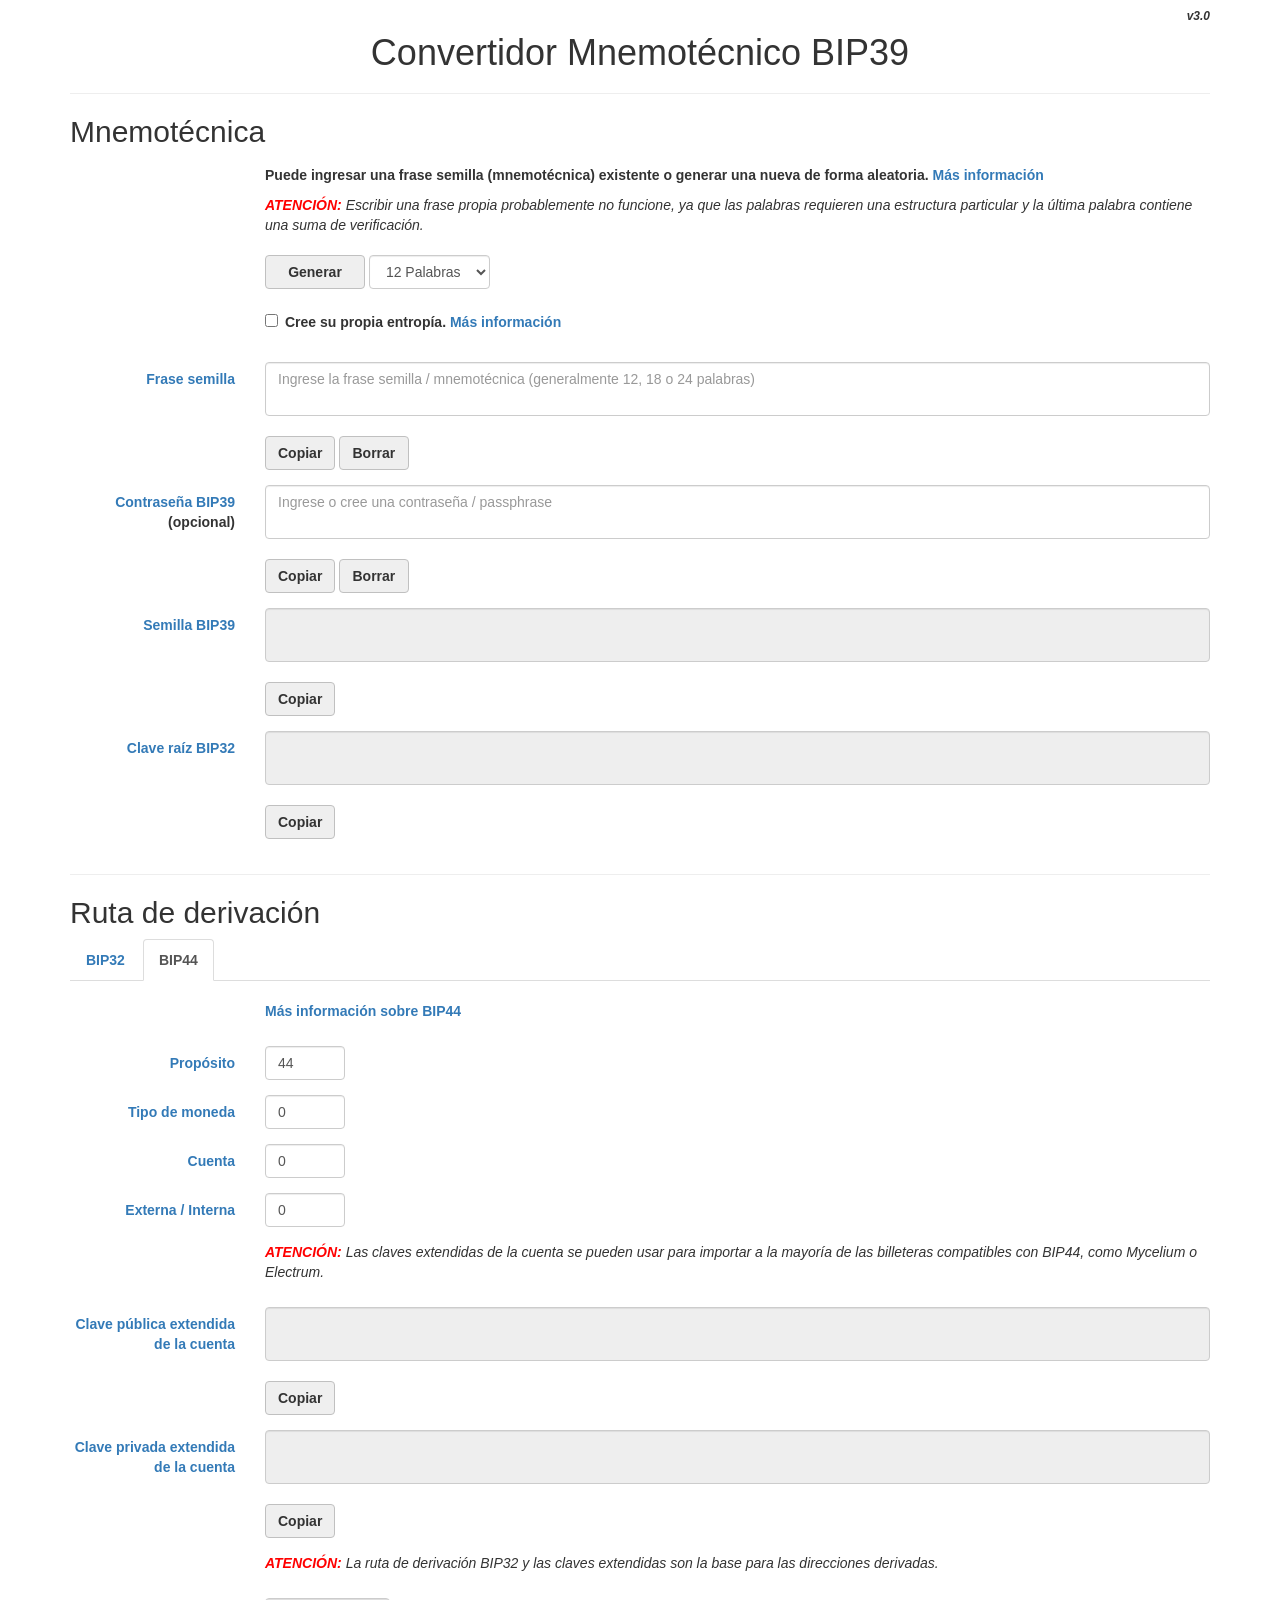
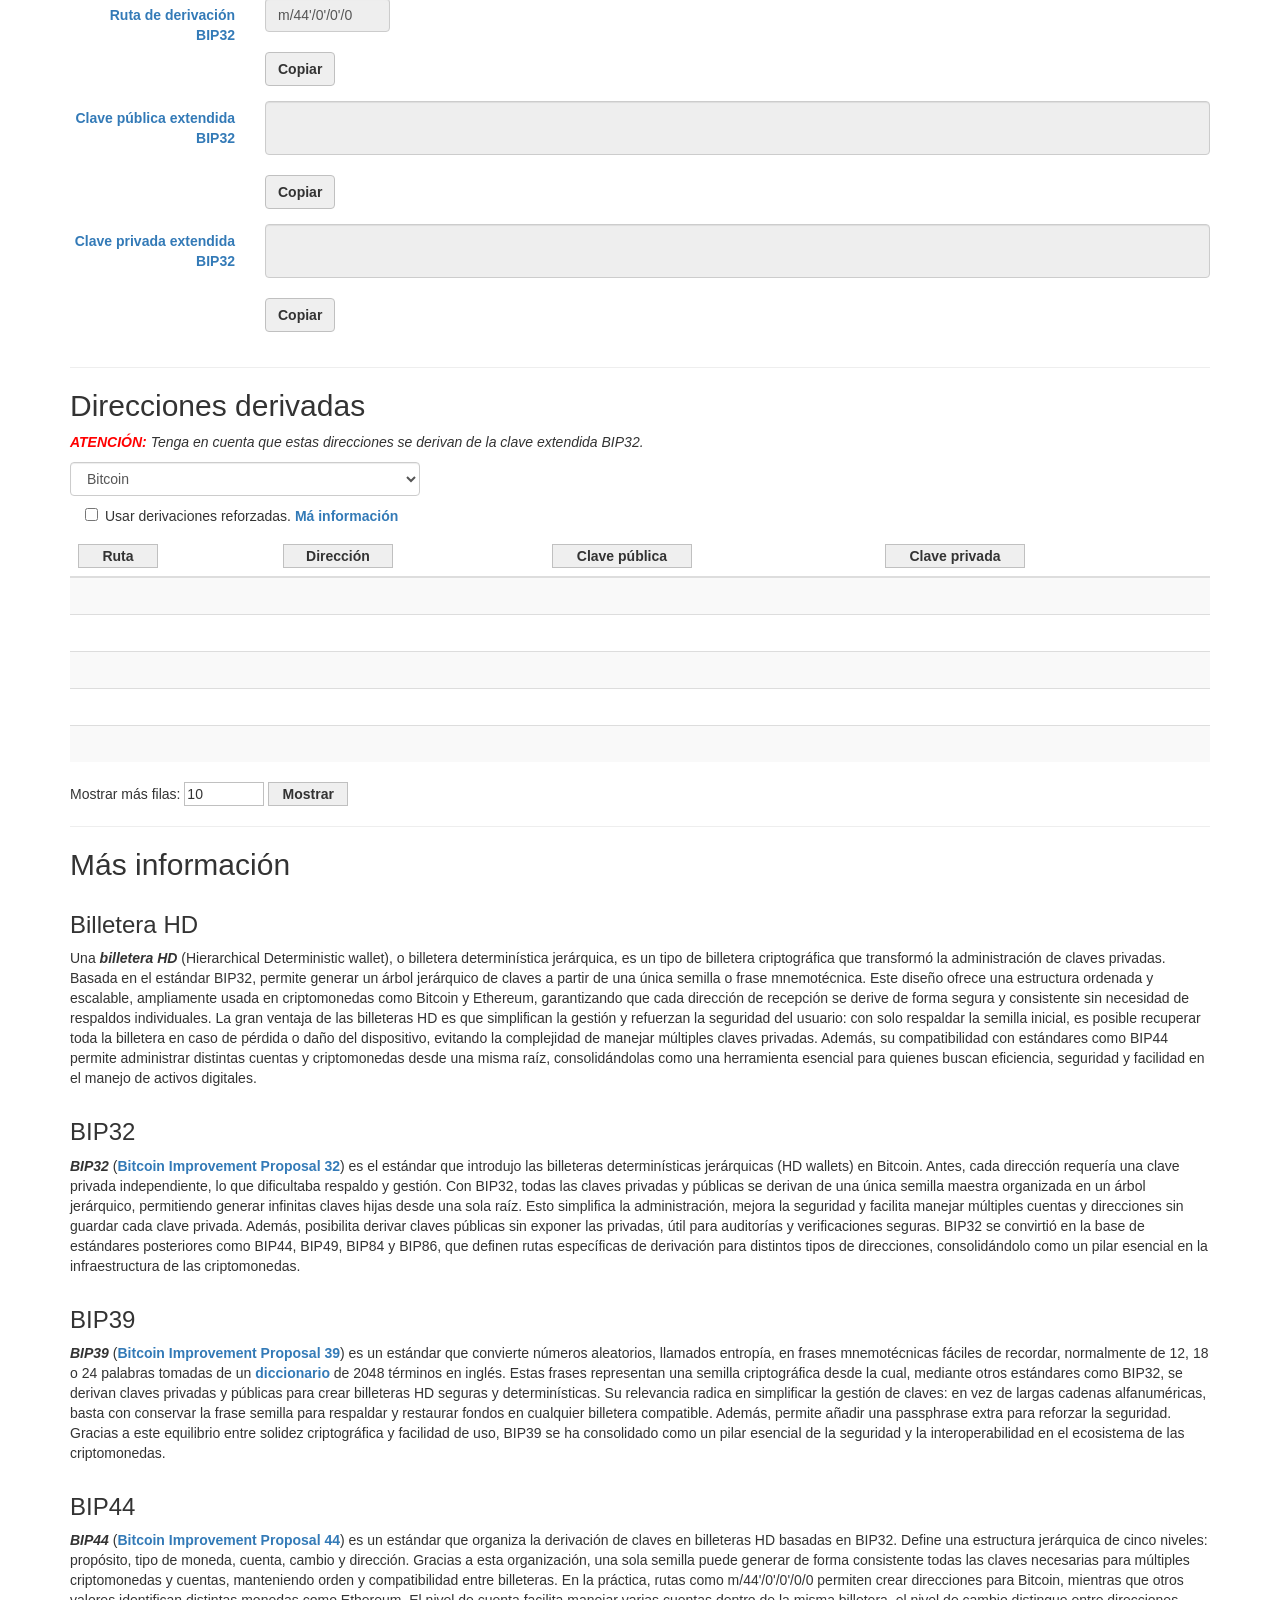
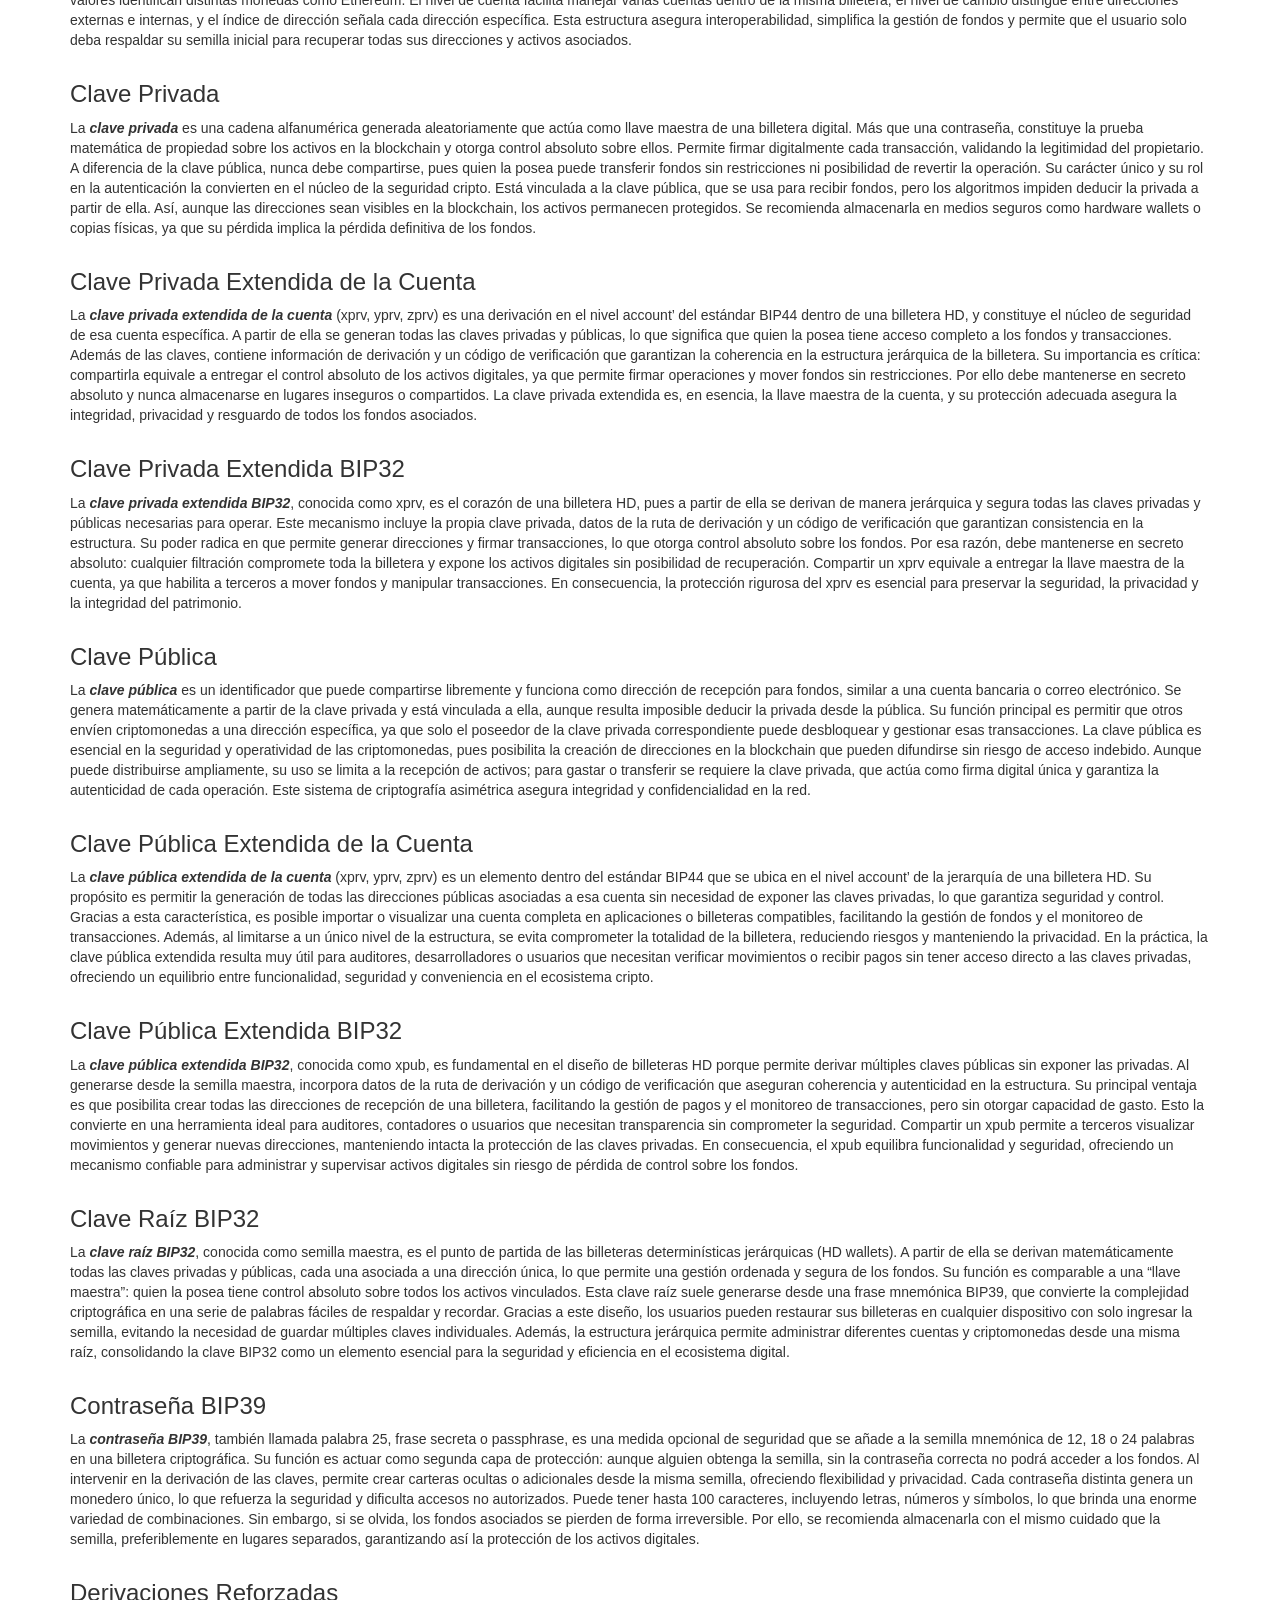
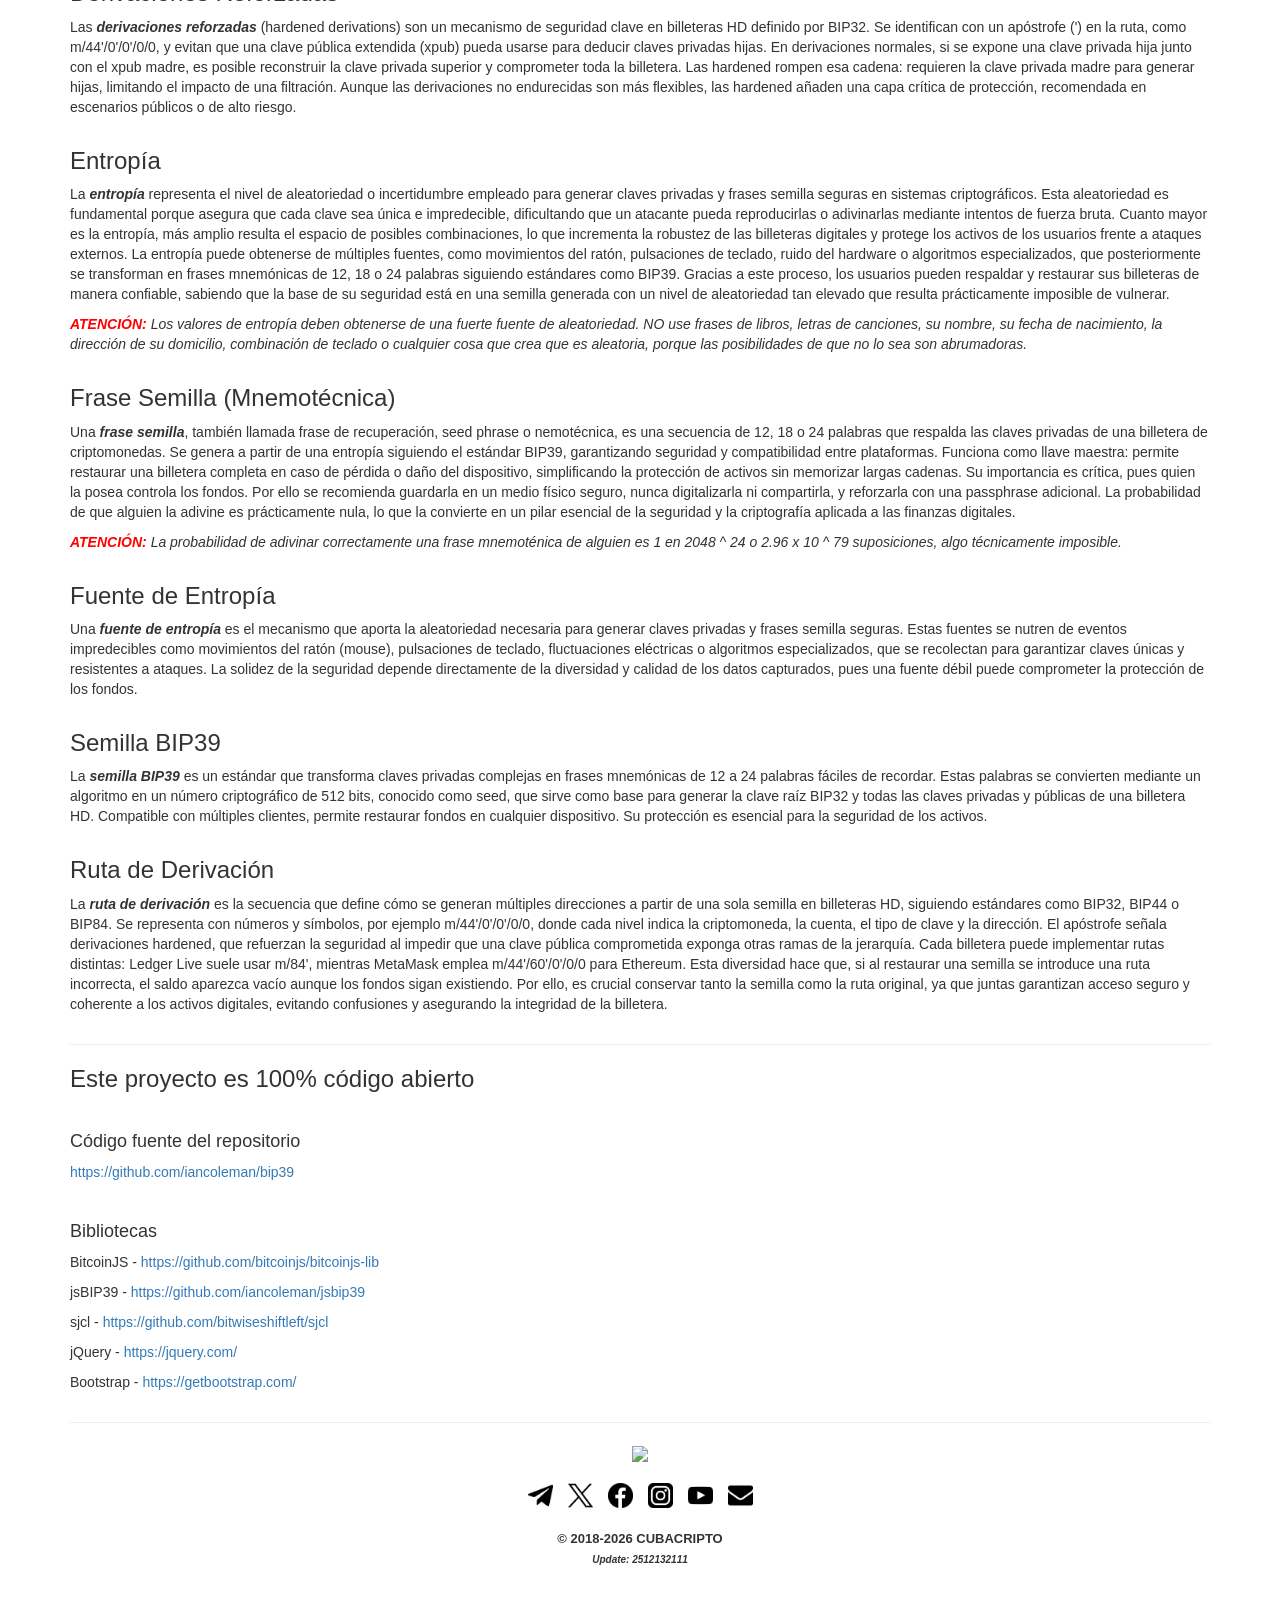
==== bip39.html @ 255a72b2 "Add files via upload" ====
<!DOCTYPE html>
<html>
  <!-- head -->
  <head>
    <!-- Google Analytics -->
    <script
      async
      src="https://www.googletagmanager.com/gtag/js?id=G-R3KMMJG3C8"
    ></script>
    <script>
      window.dataLayer = window.dataLayer || [];
      function gtag(){dataLayer.push(arguments);}
      gtag('js', new Date());
      gtag('config', 'G-R3KMMJG3C8');
    </script>
    <!-- /Google Analytics -->

    <!-- metadata -->
    <meta lang="es" />
    <meta http-equiv="Content-Type" content="text/html; charset=UTF-8" />
    <meta http-equiv="X-UA-Compatible" content="IE=edge" />
    <meta name="viewport" content="width=device-width, initial-scale=1.0" />
    <!-- /metadata -->

    <!-- title bar -->
    <title>BIP39 - CUBACRIPTO</title>
    <link rel="icon" href="rs/cc11.png" type="image/png" />
    <!-- /tittle bar -->

    <!-- go to top when refresh -->
    <script>
      window.onbeforeunload = function () {
      window.scrollTo(0, 0);
      };
    </script>
    <!-- /go to top when refresh -->

    <!-- style -->
    <style>
      html {
      font-family: sans-serif;
      -ms-text-size-adjust: 100%;
      -webkit-text-size-adjust: 100%;
      }
      body {
      margin: 0;
      }
      article,
      aside,
      details,
      figcaption,
      figure,
      footer,
      header,
      hgroup,
      main,
      menu,
      nav,
      section,
      summary {
      display: block;
      }
      audio,
      canvas,
      progress,
      video {
      display: inline-block;
      vertical-align: baseline;
      }
      audio:not([controls]) {
      display: none;
      height: 0;
      }
      [hidden],
      template {
      display: none;
      }
      a {
      background-color: transparent;
      }
      a:active,
      a:hover {
      outline: 0;
      }
      abbr[title] {
      border-bottom: none;
      text-decoration: underline;
      -webkit-text-decoration: underline dotted;
      -moz-text-decoration: underline dotted;
      text-decoration: underline dotted;
      }
      b,
      strong {
      font-weight: bold;
      }
      dfn {
      font-style: italic;
      }
      h1 {
      font-size: 2em;
      margin: 0.67em 0;
      }
      mark {
      background: #ff0;
      color: #000;
      }
      small {
      font-size: 80%;
      }
      sub,
      sup {
      font-size: 75%;
      line-height: 0;
      position: relative;
      vertical-align: baseline;
      }
      sup {
      top: -0.5em;
      }
      sub {
      bottom: -0.25em;
      }
      img {
      border: 0;
      }
      svg:not(:root) {
      overflow: hidden;
      }
      figure {
      margin: 1em 40px;
      }
      hr {
      -webkit-box-sizing: content-box;
      -moz-box-sizing: content-box;
      box-sizing: content-box;
      height: 0;
      }
      pre {
      overflow: auto;
      }
      code,
      kbd,
      pre,
      samp {
      font-family: monospace, monospace;
      font-size: 1em;
      }
      button,
      input,
      optgroup,
      select,
      textarea {
      color: inherit;
      font: inherit;
      margin: 0;
      }
      button {
      overflow: visible;
      }
      button,
      select {
      text-transform: none;
      }
      button,
      html input[type="button"],
      input[type="reset"],
      input[type="submit"] {
      -webkit-appearance: button;
      cursor: pointer;
      }
      button[disabled],
      html input[disabled] {
      cursor: default;
      }
      button::-moz-focus-inner,
      input::-moz-focus-inner {
      border: 0;
      padding: 0;
      }
      input {
      line-height: normal;
      }
      input[type="checkbox"],
      input[type="radio"] {
      -webkit-box-sizing: border-box;
      -moz-box-sizing: border-box;
      box-sizing: border-box;
      padding: 0;
      }
      input[type="number"]::-webkit-inner-spin-button,
      input[type="number"]::-webkit-outer-spin-button {
      height: auto;
      }
      input[type="search"] {
      -webkit-appearance: textfield;
      -webkit-box-sizing: content-box;
      -moz-box-sizing: content-box;
      box-sizing: content-box;
      }
      input[type="search"]::-webkit-search-cancel-button,
      input[type="search"]::-webkit-search-decoration {
      -webkit-appearance: none;
      }
      fieldset {
      border: 1px solid #c0c0c0;
      margin: 0 2px;
      padding: 0.35em 0.625em 0.75em;
      }
      legend {
      border: 0;
      padding: 0;
      }
      textarea {
      overflow: auto;
      }
      optgroup {
      font-weight: bold;
      }
      table {
      border-collapse: collapse;
      border-spacing: 0;
      }
      td,
      th {
      padding: 0;
      }
      /*! Source: https://github.com/h5bp/html5-boilerplate/blob/master/src/css/main.css */
      @media print {
      *,
      *:before,
      *:after {
      color: #000 !important;
      text-shadow: none !important;
      background: transparent !important;
      -webkit-box-shadow: none !important;
      box-shadow: none !important;
      }
      a,
      a:visited {
      text-decoration: underline;
      }
      a[href]:after {
      content: " (" attr(href) ")";
      }
      abbr[title]:after {
      content: " (" attr(title) ")";
      }
      a[href^="#"]:after,
      a[href^="javascript:"]:after {
      content: "";
      }
      pre,
      blockquote {
      border: 1px solid #999;
      page-break-inside: avoid;
      }
      thead {
      display: table-header-group;
      }
      tr,
      img {
      page-break-inside: avoid;
      }
      img {
      max-width: 100% !important;
      }
      p,
      h2,
      h3 {
      orphans: 3;
      widows: 3;
      }
      h2,
      h3 {
      page-break-after: avoid;
      }
      .navbar {
      display: none;
      }
      .btn > .caret,
      .dropup > .btn > .caret {
      border-top-color: #000 !important;
      }
      .label {
      border: 1px solid #000;
      }
      .table {
      border-collapse: collapse !important;
      }
      .table td,
      .table th {
      background-color: #fff !important;
      }
      .table-bordered th,
      .table-bordered td {
      border: 1px solid #ddd !important;
      }
      }
      @font-face {
      font-family: "Glyphicons Halflings";
      src: url("../fonts/glyphicons-halflings-regular.eot");
      src: url("../fonts/glyphicons-halflings-regular.eot?#iefix") format("embedded-opentype"), url("../fonts/glyphicons-halflings-regular.woff2") format("woff2"), url("../fonts/glyphicons-halflings-regular.woff") format("woff"), url("../fonts/glyphicons-halflings-regular.ttf") format("truetype"), url("../fonts/glyphicons-halflings-regular.svg#glyphicons_halflingsregular") format("svg");
      }
      .glyphicon {
      position: relative;
      top: 1px;
      display: inline-block;
      font-family: "Glyphicons Halflings";
      font-style: normal;
      font-weight: 400;
      line-height: 1;
      -webkit-font-smoothing: antialiased;
      -moz-osx-font-smoothing: grayscale;
      }
      .glyphicon-asterisk:before {
      content: "\002a";
      }
      .glyphicon-plus:before {
      content: "\002b";
      }
      .glyphicon-euro:before,
      .glyphicon-eur:before {
      content: "\20ac";
      }
      .glyphicon-minus:before {
      content: "\2212";
      }
      .glyphicon-cloud:before {
      content: "\2601";
      }
      .glyphicon-envelope:before {
      content: "\2709";
      }
      .glyphicon-pencil:before {
      content: "\270f";
      }
      .glyphicon-glass:before {
      content: "\e001";
      }
      .glyphicon-music:before {
      content: "\e002";
      }
      .glyphicon-search:before {
      content: "\e003";
      }
      .glyphicon-heart:before {
      content: "\e005";
      }
      .glyphicon-star:before {
      content: "\e006";
      }
      .glyphicon-star-empty:before {
      content: "\e007";
      }
      .glyphicon-user:before {
      content: "\e008";
      }
      .glyphicon-film:before {
      content: "\e009";
      }
      .glyphicon-th-large:before {
      content: "\e010";
      }
      .glyphicon-th:before {
      content: "\e011";
      }
      .glyphicon-th-list:before {
      content: "\e012";
      }
      .glyphicon-ok:before {
      content: "\e013";
      }
      .glyphicon-remove:before {
      content: "\e014";
      }
      .glyphicon-zoom-in:before {
      content: "\e015";
      }
      .glyphicon-zoom-out:before {
      content: "\e016";
      }
      .glyphicon-off:before {
      content: "\e017";
      }
      .glyphicon-signal:before {
      content: "\e018";
      }
      .glyphicon-cog:before {
      content: "\e019";
      }
      .glyphicon-trash:before {
      content: "\e020";
      }
      .glyphicon-home:before {
      content: "\e021";
      }
      .glyphicon-file:before {
      content: "\e022";
      }
      .glyphicon-time:before {
      content: "\e023";
      }
      .glyphicon-road:before {
      content: "\e024";
      }
      .glyphicon-download-alt:before {
      content: "\e025";
      }
      .glyphicon-download:before {
      content: "\e026";
      }
      .glyphicon-upload:before {
      content: "\e027";
      }
      .glyphicon-inbox:before {
      content: "\e028";
      }
      .glyphicon-play-circle:before {
      content: "\e029";
      }
      .glyphicon-repeat:before {
      content: "\e030";
      }
      .glyphicon-refresh:before {
      content: "\e031";
      }
      .glyphicon-list-alt:before {
      content: "\e032";
      }
      .glyphicon-lock:before {
      content: "\e033";
      }
      .glyphicon-flag:before {
      content: "\e034";
      }
      .glyphicon-headphones:before {
      content: "\e035";
      }
      .glyphicon-volume-off:before {
      content: "\e036";
      }
      .glyphicon-volume-down:before {
      content: "\e037";
      }
      .glyphicon-volume-up:before {
      content: "\e038";
      }
      .glyphicon-qrcode:before {
      content: "\e039";
      }
      .glyphicon-barcode:before {
      content: "\e040";
      }
      .glyphicon-tag:before {
      content: "\e041";
      }
      .glyphicon-tags:before {
      content: "\e042";
      }
      .glyphicon-book:before {
      content: "\e043";
      }
      .glyphicon-bookmark:before {
      content: "\e044";
      }
      .glyphicon-print:before {
      content: "\e045";
      }
      .glyphicon-camera:before {
      content: "\e046";
      }
      .glyphicon-font:before {
      content: "\e047";
      }
      .glyphicon-bold:before {
      content: "\e048";
      }
      .glyphicon-italic:before {
      content: "\e049";
      }
      .glyphicon-text-height:before {
      content: "\e050";
      }
      .glyphicon-text-width:before {
      content: "\e051";
      }
      .glyphicon-align-left:before {
      content: "\e052";
      }
      .glyphicon-align-center:before {
      content: "\e053";
      }
      .glyphicon-align-right:before {
      content: "\e054";
      }
      .glyphicon-align-justify:before {
      content: "\e055";
      }
      .glyphicon-list:before {
      content: "\e056";
      }
      .glyphicon-indent-left:before {
      content: "\e057";
      }
      .glyphicon-indent-right:before {
      content: "\e058";
      }
      .glyphicon-facetime-video:before {
      content: "\e059";
      }
      .glyphicon-picture:before {
      content: "\e060";
      }
      .glyphicon-map-marker:before {
      content: "\e062";
      }
      .glyphicon-adjust:before {
      content: "\e063";
      }
      .glyphicon-tint:before {
      content: "\e064";
      }
      .glyphicon-edit:before {
      content: "\e065";
      }
      .glyphicon-share:before {
      content: "\e066";
      }
      .glyphicon-check:before {
      content: "\e067";
      }
      .glyphicon-move:before {
      content: "\e068";
      }
      .glyphicon-step-backward:before {
      content: "\e069";
      }
      .glyphicon-fast-backward:before {
      content: "\e070";
      }
      .glyphicon-backward:before {
      content: "\e071";
      }
      .glyphicon-play:before {
      content: "\e072";
      }
      .glyphicon-pause:before {
      content: "\e073";
      }
      .glyphicon-stop:before {
      content: "\e074";
      }
      .glyphicon-forward:before {
      content: "\e075";
      }
      .glyphicon-fast-forward:before {
      content: "\e076";
      }
      .glyphicon-step-forward:before {
      content: "\e077";
      }
      .glyphicon-eject:before {
      content: "\e078";
      }
      .glyphicon-chevron-left:before {
      content: "\e079";
      }
      .glyphicon-chevron-right:before {
      content: "\e080";
      }
      .glyphicon-plus-sign:before {
      content: "\e081";
      }
      .glyphicon-minus-sign:before {
      content: "\e082";
      }
      .glyphicon-remove-sign:before {
      content: "\e083";
      }
      .glyphicon-ok-sign:before {
      content: "\e084";
      }
      .glyphicon-question-sign:before {
      content: "\e085";
      }
      .glyphicon-info-sign:before {
      content: "\e086";
      }
      .glyphicon-screenshot:before {
      content: "\e087";
      }
      .glyphicon-remove-circle:before {
      content: "\e088";
      }
      .glyphicon-ok-circle:before {
      content: "\e089";
      }
      .glyphicon-ban-circle:before {
      content: "\e090";
      }
      .glyphicon-arrow-left:before {
      content: "\e091";
      }
      .glyphicon-arrow-right:before {
      content: "\e092";
      }
      .glyphicon-arrow-up:before {
      content: "\e093";
      }
      .glyphicon-arrow-down:before {
      content: "\e094";
      }
      .glyphicon-share-alt:before {
      content: "\e095";
      }
      .glyphicon-resize-full:before {
      content: "\e096";
      }
      .glyphicon-resize-small:before {
      content: "\e097";
      }
      .glyphicon-exclamation-sign:before {
      content: "\e101";
      }
      .glyphicon-gift:before {
      content: "\e102";
      }
      .glyphicon-leaf:before {
      content: "\e103";
      }
      .glyphicon-fire:before {
      content: "\e104";
      }
      .glyphicon-eye-open:before {
      content: "\e105";
      }
      .glyphicon-eye-close:before {
      content: "\e106";
      }
      .glyphicon-warning-sign:before {
      content: "\e107";
      }
      .glyphicon-plane:before {
      content: "\e108";
      }
      .glyphicon-calendar:before {
      content: "\e109";
      }
      .glyphicon-random:before {
      content: "\e110";
      }
      .glyphicon-comment:before {
      content: "\e111";
      }
      .glyphicon-magnet:before {
      content: "\e112";
      }
      .glyphicon-chevron-up:before {
      content: "\e113";
      }
      .glyphicon-chevron-down:before {
      content: "\e114";
      }
      .glyphicon-retweet:before {
      content: "\e115";
      }
      .glyphicon-shopping-cart:before {
      content: "\e116";
      }
      .glyphicon-folder-close:before {
      content: "\e117";
      }
      .glyphicon-folder-open:before {
      content: "\e118";
      }
      .glyphicon-resize-vertical:before {
      content: "\e119";
      }
      .glyphicon-resize-horizontal:before {
      content: "\e120";
      }
      .glyphicon-hdd:before {
      content: "\e121";
      }
      .glyphicon-bullhorn:before {
      content: "\e122";
      }
      .glyphicon-bell:before {
      content: "\e123";
      }
      .glyphicon-certificate:before {
      content: "\e124";
      }
      .glyphicon-thumbs-up:before {
      content: "\e125";
      }
      .glyphicon-thumbs-down:before {
      content: "\e126";
      }
      .glyphicon-hand-right:before {
      content: "\e127";
      }
      .glyphicon-hand-left:before {
      content: "\e128";
      }
      .glyphicon-hand-up:before {
      content: "\e129";
      }
      .glyphicon-hand-down:before {
      content: "\e130";
      }
      .glyphicon-circle-arrow-right:before {
      content: "\e131";
      }
      .glyphicon-circle-arrow-left:before {
      content: "\e132";
      }
      .glyphicon-circle-arrow-up:before {
      content: "\e133";
      }
      .glyphicon-circle-arrow-down:before {
      content: "\e134";
      }
      .glyphicon-globe:before {
      content: "\e135";
      }
      .glyphicon-wrench:before {
      content: "\e136";
      }
      .glyphicon-tasks:before {
      content: "\e137";
      }
      .glyphicon-filter:before {
      content: "\e138";
      }
      .glyphicon-briefcase:before {
      content: "\e139";
      }
      .glyphicon-fullscreen:before {
      content: "\e140";
      }
      .glyphicon-dashboard:before {
      content: "\e141";
      }
      .glyphicon-paperclip:before {
      content: "\e142";
      }
      .glyphicon-heart-empty:before {
      content: "\e143";
      }
      .glyphicon-link:before {
      content: "\e144";
      }
      .glyphicon-phone:before {
      content: "\e145";
      }
      .glyphicon-pushpin:before {
      content: "\e146";
      }
      .glyphicon-usd:before {
      content: "\e148";
      }
      .glyphicon-gbp:before {
      content: "\e149";
      }
      .glyphicon-sort:before {
      content: "\e150";
      }
      .glyphicon-sort-by-alphabet:before {
      content: "\e151";
      }
      .glyphicon-sort-by-alphabet-alt:before {
      content: "\e152";
      }
      .glyphicon-sort-by-order:before {
      content: "\e153";
      }
      .glyphicon-sort-by-order-alt:before {
      content: "\e154";
      }
      .glyphicon-sort-by-attributes:before {
      content: "\e155";
      }
      .glyphicon-sort-by-attributes-alt:before {
      content: "\e156";
      }
      .glyphicon-unchecked:before {
      content: "\e157";
      }
      .glyphicon-expand:before {
      content: "\e158";
      }
      .glyphicon-collapse-down:before {
      content: "\e159";
      }
      .glyphicon-collapse-up:before {
      content: "\e160";
      }
      .glyphicon-log-in:before {
      content: "\e161";
      }
      .glyphicon-flash:before {
      content: "\e162";
      }
      .glyphicon-log-out:before {
      content: "\e163";
      }
      .glyphicon-new-window:before {
      content: "\e164";
      }
      .glyphicon-record:before {
      content: "\e165";
      }
      .glyphicon-save:before {
      content: "\e166";
      }
      .glyphicon-open:before {
      content: "\e167";
      }
      .glyphicon-saved:before {
      content: "\e168";
      }
      .glyphicon-import:before {
      content: "\e169";
      }
      .glyphicon-export:before {
      content: "\e170";
      }
      .glyphicon-send:before {
      content: "\e171";
      }
      .glyphicon-floppy-disk:before {
      content: "\e172";
      }
      .glyphicon-floppy-saved:before {
      content: "\e173";
      }
      .glyphicon-floppy-remove:before {
      content: "\e174";
      }
      .glyphicon-floppy-save:before {
      content: "\e175";
      }
      .glyphicon-floppy-open:before {
      content: "\e176";
      }
      .glyphicon-credit-card:before {
      content: "\e177";
      }
      .glyphicon-transfer:before {
      content: "\e178";
      }
      .glyphicon-cutlery:before {
      content: "\e179";
      }
      .glyphicon-header:before {
      content: "\e180";
      }
      .glyphicon-compressed:before {
      content: "\e181";
      }
      .glyphicon-earphone:before {
      content: "\e182";
      }
      .glyphicon-phone-alt:before {
      content: "\e183";
      }
      .glyphicon-tower:before {
      content: "\e184";
      }
      .glyphicon-stats:before {
      content: "\e185";
      }
      .glyphicon-sd-video:before {
      content: "\e186";
      }
      .glyphicon-hd-video:before {
      content: "\e187";
      }
      .glyphicon-subtitles:before {
      content: "\e188";
      }
      .glyphicon-sound-stereo:before {
      content: "\e189";
      }
      .glyphicon-sound-dolby:before {
      content: "\e190";
      }
      .glyphicon-sound-5-1:before {
      content: "\e191";
      }
      .glyphicon-sound-6-1:before {
      content: "\e192";
      }
      .glyphicon-sound-7-1:before {
      content: "\e193";
      }
      .glyphicon-copyright-mark:before {
      content: "\e194";
      }
      .glyphicon-registration-mark:before {
      content: "\e195";
      }
      .glyphicon-cloud-download:before {
      content: "\e197";
      }
      .glyphicon-cloud-upload:before {
      content: "\e198";
      }
      .glyphicon-tree-conifer:before {
      content: "\e199";
      }
      .glyphicon-tree-deciduous:before {
      content: "\e200";
      }
      .glyphicon-cd:before {
      content: "\e201";
      }
      .glyphicon-save-file:before {
      content: "\e202";
      }
      .glyphicon-open-file:before {
      content: "\e203";
      }
      .glyphicon-level-up:before {
      content: "\e204";
      }
      .glyphicon-copy:before {
      content: "\e205";
      }
      .glyphicon-paste:before {
      content: "\e206";
      }
      .glyphicon-alert:before {
      content: "\e209";
      }
      .glyphicon-equalizer:before {
      content: "\e210";
      }
      .glyphicon-king:before {
      content: "\e211";
      }
      .glyphicon-queen:before {
      content: "\e212";
      }
      .glyphicon-pawn:before {
      content: "\e213";
      }
      .glyphicon-bishop:before {
      content: "\e214";
      }
      .glyphicon-knight:before {
      content: "\e215";
      }
      .glyphicon-baby-formula:before {
      content: "\e216";
      }
      .glyphicon-tent:before {
      content: "\26fa";
      }
      .glyphicon-blackboard:before {
      content: "\e218";
      }
      .glyphicon-bed:before {
      content: "\e219";
      }
      .glyphicon-apple:before {
      content: "\f8ff";
      }
      .glyphicon-erase:before {
      content: "\e221";
      }
      .glyphicon-hourglass:before {
      content: "\231b";
      }
      .glyphicon-lamp:before {
      content: "\e223";
      }
      .glyphicon-duplicate:before {
      content: "\e224";
      }
      .glyphicon-piggy-bank:before {
      content: "\e225";
      }
      .glyphicon-scissors:before {
      content: "\e226";
      }
      .glyphicon-bitcoin:before {
      content: "\e227";
      }
      .glyphicon-btc:before {
      content: "\e227";
      }
      .glyphicon-xbt:before {
      content: "\e227";
      }
      .glyphicon-yen:before {
      content: "\00a5";
      }
      .glyphicon-jpy:before {
      content: "\00a5";
      }
      .glyphicon-ruble:before {
      content: "\20bd";
      }
      .glyphicon-rub:before {
      content: "\20bd";
      }
      .glyphicon-scale:before {
      content: "\e230";
      }
      .glyphicon-ice-lolly:before {
      content: "\e231";
      }
      .glyphicon-ice-lolly-tasted:before {
      content: "\e232";
      }
      .glyphicon-education:before {
      content: "\e233";
      }
      .glyphicon-option-horizontal:before {
      content: "\e234";
      }
      .glyphicon-option-vertical:before {
      content: "\e235";
      }
      .glyphicon-menu-hamburger:before {
      content: "\e236";
      }
      .glyphicon-modal-window:before {
      content: "\e237";
      }
      .glyphicon-oil:before {
      content: "\e238";
      }
      .glyphicon-grain:before {
      content: "\e239";
      }
      .glyphicon-sunglasses:before {
      content: "\e240";
      }
      .glyphicon-text-size:before {
      content: "\e241";
      }
      .glyphicon-text-color:before {
      content: "\e242";
      }
      .glyphicon-text-background:before {
      content: "\e243";
      }
      .glyphicon-object-align-top:before {
      content: "\e244";
      }
      .glyphicon-object-align-bottom:before {
      content: "\e245";
      }
      .glyphicon-object-align-horizontal:before {
      content: "\e246";
      }
      .glyphicon-object-align-left:before {
      content: "\e247";
      }
      .glyphicon-object-align-vertical:before {
      content: "\e248";
      }
      .glyphicon-object-align-right:before {
      content: "\e249";
      }
      .glyphicon-triangle-right:before {
      content: "\e250";
      }
      .glyphicon-triangle-left:before {
      content: "\e251";
      }
      .glyphicon-triangle-bottom:before {
      content: "\e252";
      }
      .glyphicon-triangle-top:before {
      content: "\e253";
      }
      .glyphicon-console:before {
      content: "\e254";
      }
      .glyphicon-superscript:before {
      content: "\e255";
      }
      .glyphicon-subscript:before {
      content: "\e256";
      }
      .glyphicon-menu-left:before {
      content: "\e257";
      }
      .glyphicon-menu-right:before {
      content: "\e258";
      }
      .glyphicon-menu-down:before {
      content: "\e259";
      }
      .glyphicon-menu-up:before {
      content: "\e260";
      }
      * {
      -webkit-box-sizing: border-box;
      -moz-box-sizing: border-box;
      box-sizing: border-box;
      }
      *:before,
      *:after {
      -webkit-box-sizing: border-box;
      -moz-box-sizing: border-box;
      box-sizing: border-box;
      }
      html {
      font-size: 10px;
      -webkit-tap-highlight-color: rgba(0, 0, 0, 0);
      }
      body {
      font-family: "Helvetica Neue", Helvetica, Arial, sans-serif;
      font-size: 14px;
      line-height: 1.42857143;
      color: #333333;
      background-color: #fff;
      }
      input,
      button,
      select,
      textarea {
      font-family: inherit;
      font-size: inherit;
      line-height: inherit;
      }
      a {
      color: #337ab7;
      text-decoration: none;
      }
      a:hover,
      a:focus {
      color: #23527c;
      text-decoration: underline;
      }
      a:focus {
      outline: 5px auto -webkit-focus-ring-color;
      outline-offset: -2px;
      }
      figure {
      margin: 0;
      }
      img {
      vertical-align: middle;
      }
      .img-responsive,
      .thumbnail > img,
      .thumbnail a > img,
      .carousel-inner > .item > img,
      .carousel-inner > .item > a > img {
      display: block;
      max-width: 100%;
      height: auto;
      }
      .img-rounded {
      border-radius: 6px;
      }
      .img-thumbnail {
      padding: 4px;
      line-height: 1.42857143;
      background-color: #fff;
      border: 1px solid #ddd;
      border-radius: 4px;
      -webkit-transition: all 0.2s ease-in-out;
      -o-transition: all 0.2s ease-in-out;
      transition: all 0.2s ease-in-out;
      display: inline-block;
      max-width: 100%;
      height: auto;
      }
      .img-circle {
      border-radius: 50%;
      }
      hr {
      margin-top: 20px;
      margin-bottom: 20px;
      border: 0;
      border-top: 1px solid #eeeeee;
      }
      .sr-only {
      position: absolute;
      width: 1px;
      height: 1px;
      padding: 0;
      margin: -1px;
      overflow: hidden;
      clip: rect(0, 0, 0, 0);
      border: 0;
      }
      .sr-only-focusable:active,
      .sr-only-focusable:focus {
      position: static;
      width: auto;
      height: auto;
      margin: 0;
      overflow: visible;
      clip: auto;
      }
      [role="button"] {
      cursor: pointer;
      }
      h1,
      h2,
      h3,
      h4,
      h5,
      h6,
      .h1,
      .h2,
      .h3,
      .h4,
      .h5,
      .h6 {
      font-family: inherit;
      font-weight: 500;
      line-height: 1.1;
      color: inherit;
      }
      h1 small,
      h2 small,
      h3 small,
      h4 small,
      h5 small,
      h6 small,
      .h1 small,
      .h2 small,
      .h3 small,
      .h4 small,
      .h5 small,
      .h6 small,
      h1 .small,
      h2 .small,
      h3 .small,
      h4 .small,
      h5 .small,
      h6 .small,
      .h1 .small,
      .h2 .small,
      .h3 .small,
      .h4 .small,
      .h5 .small,
      .h6 .small {
      font-weight: 400;
      line-height: 1;
      color: #777777;
      }
      h1,
      .h1,
      h2,
      .h2,
      h3,
      .h3 {
      margin-top: 1px;
      margin-bottom: 10px;
      }
      h1 small,
      .h1 small,
      h2 small,
      .h2 small,
      h3 small,
      .h3 small,
      h1 .small,
      .h1 .small,
      h2 .small,
      .h2 .small,
      h3 .small,
      .h3 .small {
      font-size: 65%;
      }
      h4,
      .h4,
      h5,
      .h5,
      h6,
      .h6 {
      margin-top: 10px;
      margin-bottom: 10px;
      }
      h4 small,
      .h4 small,
      h5 small,
      .h5 small,
      h6 small,
      .h6 small,
      h4 .small,
      .h4 .small,
      h5 .small,
      .h5 .small,
      h6 .small,
      .h6 .small {
      font-size: 75%;
      }
      h1,
      .h1 {
      font-size: 36px;
      }
      h2,
      .h2 {
      font-size: 30px;
      }
      h3,
      .h3 {
      font-size: 24px;
      }
      h4,
      .h4 {
      font-size: 18px;
      }
      h5,
      .h5 {
      font-size: 14px;
      }
      h6,
      .h6 {
      font-size: 12px;
      }
      p {
      margin: 0 0 10px;
      }
      .lead {
      margin-bottom: 20px;
      font-size: 16px;
      font-weight: 300;
      line-height: 1.4;
      }
      @media (min-width: 768px) {
      .lead {
      font-size: 21px;
      }
      }
      small,
      .small {
      font-size: 85%;
      }
      mark,
      .mark {
      padding: 0.2em;
      background-color: #fcf8e3;
      }
      .text-left {
      text-align: left;
      }
      .text-right {
      text-align: right;
      }
      .text-center {
      text-align: center;
      }
      .text-justify {
      text-align: justify;
      }
      .text-nowrap {
      white-space: nowrap;
      }
      .text-lowercase {
      text-transform: lowercase;
      }
      .text-uppercase {
      text-transform: uppercase;
      }
      .text-capitalize {
      text-transform: capitalize;
      }
      .text-muted {
      color: #777777;
      }
      .text-primary {
      color: #337ab7;
      }
      a.text-primary:hover,
      a.text-primary:focus {
      color: #286090;
      }
      .text-success {
      color: #3c763d;
      }
      a.text-success:hover,
      a.text-success:focus {
      color: #2b542c;
      }
      .text-info {
      color: #31708f;
      }
      a.text-info:hover,
      a.text-info:focus {
      color: #245269;
      }
      .text-warning {
      color: #8a6d3b;
      }
      a.text-warning:hover,
      a.text-warning:focus {
      color: #66512c;
      }
      .text-danger {
      color: #a94442;
      }
      a.text-danger:hover,
      a.text-danger:focus {
      color: #843534;
      }
      .bg-primary {
      color: #fff;
      background-color: #337ab7;
      }
      a.bg-primary:hover,
      a.bg-primary:focus {
      background-color: #286090;
      }
      .bg-success {
      background-color: #dff0d8;
      }
      a.bg-success:hover,
      a.bg-success:focus {
      background-color: #c1e2b3;
      }
      .bg-info {
      background-color: #d9edf7;
      }
      a.bg-info:hover,
      a.bg-info:focus {
      background-color: #afd9ee;
      }
      .bg-warning {
      background-color: #fcf8e3;
      }
      a.bg-warning:hover,
      a.bg-warning:focus {
      background-color: #f7ecb5;
      }
      .bg-danger {
      background-color: #f2dede;
      }
      a.bg-danger:hover,
      a.bg-danger:focus {
      background-color: #e4b9b9;
      }
      .page-header {
      padding-bottom: 9px;
      margin: 40px 0 20px;
      border-bottom: 1px solid #eeeeee;
      }
      ul,
      ol {
      margin-top: 0;
      margin-bottom: 10px;
      }
      ul ul,
      ol ul,
      ul ol,
      ol ol {
      margin-bottom: 0;
      }
      .list-unstyled {
      padding-left: 0;
      list-style: none;
      }
      .list-inline {
      padding-left: 0;
      list-style: none;
      margin-left: -5px;
      }
      .list-inline > li {
      display: inline-block;
      padding-right: 5px;
      padding-left: 5px;
      }
      dl {
      margin-top: 0;
      margin-bottom: 20px;
      }
      dt,
      dd {
      line-height: 1.42857143;
      }
      dt {
      font-weight: 700;
      }
      dd {
      margin-left: 0;
      }
      @media (min-width: 768px) {
      .dl-horizontal dt {
      float: left;
      width: 160px;
      clear: left;
      text-align: right;
      overflow: hidden;
      text-overflow: ellipsis;
      white-space: nowrap;
      }
      .dl-horizontal dd {
      margin-left: 180px;
      }
      }
      abbr[title],
      abbr[data-original-title] {
      cursor: help;
      }
      .initialism {
      font-size: 90%;
      text-transform: uppercase;
      }
      blockquote {
      padding: 10px 20px;
      margin: 0 0 20px;
      font-size: 17.5px;
      border-left: 5px solid #eeeeee;
      }
      blockquote p:last-child,
      blockquote ul:last-child,
      blockquote ol:last-child {
      margin-bottom: 0;
      }
      blockquote footer,
      blockquote small,
      blockquote .small {
      display: block;
      font-size: 80%;
      line-height: 1.42857143;
      color: #777777;
      }
      blockquote footer:before,
      blockquote small:before,
      blockquote .small:before {
      content: "\2014 \00A0";
      }
      .blockquote-reverse,
      blockquote.pull-right {
      padding-right: 15px;
      padding-left: 0;
      text-align: right;
      border-right: 5px solid #eeeeee;
      border-left: 0;
      }
      .blockquote-reverse footer:before,
      blockquote.pull-right footer:before,
      .blockquote-reverse small:before,
      blockquote.pull-right small:before,
      .blockquote-reverse .small:before,
      blockquote.pull-right .small:before {
      content: "";
      }
      .blockquote-reverse footer:after,
      blockquote.pull-right footer:after,
      .blockquote-reverse small:after,
      blockquote.pull-right small:after,
      .blockquote-reverse .small:after,
      blockquote.pull-right .small:after {
      content: "\00A0 \2014";
      }
      address {
      margin-bottom: 20px;
      font-style: normal;
      line-height: 1.42857143;
      }
      code,
      kbd,
      pre,
      samp {
      font-family: Menlo, Monaco, Consolas, "Courier New", monospace;
      }
      code {
      padding: 2px 4px;
      font-size: 90%;
      color: #c7254e;
      background-color: #f9f2f4;
      border-radius: 4px;
      }
      kbd {
      padding: 2px 4px;
      font-size: 90%;
      color: #fff;
      background-color: #333;
      border-radius: 3px;
      -webkit-box-shadow: inset 0 -1px 0 rgba(0, 0, 0, 0.25);
      box-shadow: inset 0 -1px 0 rgba(0, 0, 0, 0.25);
      }
      kbd kbd {
      padding: 0;
      font-size: 100%;
      font-weight: 700;
      -webkit-box-shadow: none;
      box-shadow: none;
      }
      pre {
      display: block;
      padding: 9.5px;
      margin: 0 0 10px;
      font-size: 13px;
      line-height: 1.42857143;
      color: #333333;
      word-break: break-all;
      word-wrap: break-word;
      background-color: #f5f5f5;
      border: 1px solid #ccc;
      border-radius: 4px;
      }
      pre code {
      padding: 0;
      font-size: inherit;
      color: inherit;
      white-space: pre-wrap;
      background-color: transparent;
      border-radius: 0;
      }
      .pre-scrollable {
      max-height: 340px;
      overflow-y: scroll;
      }
      .container {
      padding-right: 15px;
      padding-left: 15px;
      margin-right: auto;
      margin-left: auto;
      }
      @media (min-width: 768px) {
      .container {
      width: 750px;
      }
      }
      @media (min-width: 992px) {
      .container {
      width: 970px;
      }
      }
      @media (min-width: 1200px) {
      .container {
      width: 1170px;
      }
      }
      .container-fluid {
      padding-right: 15px;
      padding-left: 15px;
      margin-right: auto;
      margin-left: auto;
      }
      .row {
      margin-right: -15px;
      margin-left: -15px;
      }
      .row-no-gutters {
      margin-right: 0;
      margin-left: 0;
      }
      .row-no-gutters [class*="col-"] {
      padding-right: 0;
      padding-left: 0;
      }
      .col-xs-1,
      .col-sm-1,
      .col-md-1,
      .col-lg-1,
      .col-xs-2,
      .col-sm-2,
      .col-md-2,
      .col-lg-2,
      .col-xs-3,
      .col-sm-3,
      .col-md-3,
      .col-lg-3,
      .col-xs-4,
      .col-sm-4,
      .col-md-4,
      .col-lg-4,
      .col-xs-5,
      .col-sm-5,
      .col-md-5,
      .col-lg-5,
      .col-xs-6,
      .col-sm-6,
      .col-md-6,
      .col-lg-6,
      .col-xs-7,
      .col-sm-7,
      .col-md-7,
      .col-lg-7,
      .col-xs-8,
      .col-sm-8,
      .col-md-8,
      .col-lg-8,
      .col-xs-9,
      .col-sm-9,
      .col-md-9,
      .col-lg-9,
      .col-xs-10,
      .col-sm-10,
      .col-md-10,
      .col-lg-10,
      .col-xs-11,
      .col-sm-11,
      .col-md-11,
      .col-lg-11,
      .col-xs-12,
      .col-sm-12,
      .col-md-12,
      .col-lg-12 {
      position: relative;
      min-height: 1px;
      padding-right: 15px;
      padding-left: 15px;
      }
      .col-xs-1,
      .col-xs-2,
      .col-xs-3,
      .col-xs-4,
      .col-xs-5,
      .col-xs-6,
      .col-xs-7,
      .col-xs-8,
      .col-xs-9,
      .col-xs-10,
      .col-xs-11,
      .col-xs-12 {
      float: left;
      }
      .col-xs-12 {
      width: 100%;
      }
      .col-xs-11 {
      width: 91.66666667%;
      }
      .col-xs-10 {
      width: 83.33333333%;
      }
      .col-xs-9 {
      width: 75%;
      }
      .col-xs-8 {
      width: 66.66666667%;
      }
      .col-xs-7 {
      width: 58.33333333%;
      }
      .col-xs-6 {
      width: 50%;
      }
      .col-xs-5 {
      width: 41.66666667%;
      }
      .col-xs-4 {
      width: 33.33333333%;
      }
      .col-xs-3 {
      width: 25%;
      }
      .col-xs-2 {
      width: 16.66666667%;
      }
      .col-xs-1 {
      width: 8.33333333%;
      }
      .col-xs-pull-12 {
      right: 100%;
      }
      .col-xs-pull-11 {
      right: 91.66666667%;
      }
      .col-xs-pull-10 {
      right: 83.33333333%;
      }
      .col-xs-pull-9 {
      right: 75%;
      }
      .col-xs-pull-8 {
      right: 66.66666667%;
      }
      .col-xs-pull-7 {
      right: 58.33333333%;
      }
      .col-xs-pull-6 {
      right: 50%;
      }
      .col-xs-pull-5 {
      right: 41.66666667%;
      }
      .col-xs-pull-4 {
      right: 33.33333333%;
      }
      .col-xs-pull-3 {
      right: 25%;
      }
      .col-xs-pull-2 {
      right: 16.66666667%;
      }
      .col-xs-pull-1 {
      right: 8.33333333%;
      }
      .col-xs-pull-0 {
      right: auto;
      }
      .col-xs-push-12 {
      left: 100%;
      }
      .col-xs-push-11 {
      left: 91.66666667%;
      }
      .col-xs-push-10 {
      left: 83.33333333%;
      }
      .col-xs-push-9 {
      left: 75%;
      }
      .col-xs-push-8 {
      left: 66.66666667%;
      }
      .col-xs-push-7 {
      left: 58.33333333%;
      }
      .col-xs-push-6 {
      left: 50%;
      }
      .col-xs-push-5 {
      left: 41.66666667%;
      }
      .col-xs-push-4 {
      left: 33.33333333%;
      }
      .col-xs-push-3 {
      left: 25%;
      }
      .col-xs-push-2 {
      left: 16.66666667%;
      }
      .col-xs-push-1 {
      left: 8.33333333%;
      }
      .col-xs-push-0 {
      left: auto;
      }
      .col-xs-offset-12 {
      margin-left: 100%;
      }
      .col-xs-offset-11 {
      margin-left: 91.66666667%;
      }
      .col-xs-offset-10 {
      margin-left: 83.33333333%;
      }
      .col-xs-offset-9 {
      margin-left: 75%;
      }
      .col-xs-offset-8 {
      margin-left: 66.66666667%;
      }
      .col-xs-offset-7 {
      margin-left: 58.33333333%;
      }
      .col-xs-offset-6 {
      margin-left: 50%;
      }
      .col-xs-offset-5 {
      margin-left: 41.66666667%;
      }
      .col-xs-offset-4 {
      margin-left: 33.33333333%;
      }
      .col-xs-offset-3 {
      margin-left: 25%;
      }
      .col-xs-offset-2 {
      margin-left: 16.66666667%;
      }
      .col-xs-offset-1 {
      margin-left: 8.33333333%;
      }
      .col-xs-offset-0 {
      margin-left: 0%;
      }
      @media (min-width: 768px) {
      .col-sm-1,
      .col-sm-2,
      .col-sm-3,
      .col-sm-4,
      .col-sm-5,
      .col-sm-6,
      .col-sm-7,
      .col-sm-8,
      .col-sm-9,
      .col-sm-10,
      .col-sm-11,
      .col-sm-12 {
      float: left;
      }
      .col-sm-12 {
      width: 100%;
      }
      .col-sm-11 {
      width: 91.66666667%;
      }
      .col-sm-10 {
      width: 83.33333333%;
      }
      .col-sm-9 {
      width: 75%;
      }
      .col-sm-8 {
      width: 66.66666667%;
      }
      .col-sm-7 {
      width: 58.33333333%;
      }
      .col-sm-6 {
      width: 50%;
      }
      .col-sm-5 {
      width: 41.66666667%;
      }
      .col-sm-4 {
      width: 33.33333333%;
      }
      .col-sm-3 {
      width: 25%;
      }
      .col-sm-2 {
      width: 16.66666667%;
      }
      .col-sm-1 {
      width: 8.33333333%;
      }
      .col-sm-pull-12 {
      right: 100%;
      }
      .col-sm-pull-11 {
      right: 91.66666667%;
      }
      .col-sm-pull-10 {
      right: 83.33333333%;
      }
      .col-sm-pull-9 {
      right: 75%;
      }
      .col-sm-pull-8 {
      right: 66.66666667%;
      }
      .col-sm-pull-7 {
      right: 58.33333333%;
      }
      .col-sm-pull-6 {
      right: 50%;
      }
      .col-sm-pull-5 {
      right: 41.66666667%;
      }
      .col-sm-pull-4 {
      right: 33.33333333%;
      }
      .col-sm-pull-3 {
      right: 25%;
      }
      .col-sm-pull-2 {
      right: 16.66666667%;
      }
      .col-sm-pull-1 {
      right: 8.33333333%;
      }
      .col-sm-pull-0 {
      right: auto;
      }
      .col-sm-push-12 {
      left: 100%;
      }
      .col-sm-push-11 {
      left: 91.66666667%;
      }
      .col-sm-push-10 {
      left: 83.33333333%;
      }
      .col-sm-push-9 {
      left: 75%;
      }
      .col-sm-push-8 {
      left: 66.66666667%;
      }
      .col-sm-push-7 {
      left: 58.33333333%;
      }
      .col-sm-push-6 {
      left: 50%;
      }
      .col-sm-push-5 {
      left: 41.66666667%;
      }
      .col-sm-push-4 {
      left: 33.33333333%;
      }
      .col-sm-push-3 {
      left: 25%;
      }
      .col-sm-push-2 {
      left: 16.66666667%;
      }
      .col-sm-push-1 {
      left: 8.33333333%;
      }
      .col-sm-push-0 {
      left: auto;
      }
      .col-sm-offset-12 {
      margin-left: 100%;
      }
      .col-sm-offset-11 {
      margin-left: 91.66666667%;
      }
      .col-sm-offset-10 {
      margin-left: 83.33333333%;
      }
      .col-sm-offset-9 {
      margin-left: 75%;
      }
      .col-sm-offset-8 {
      margin-left: 66.66666667%;
      }
      .col-sm-offset-7 {
      margin-left: 58.33333333%;
      }
      .col-sm-offset-6 {
      margin-left: 50%;
      }
      .col-sm-offset-5 {
      margin-left: 41.66666667%;
      }
      .col-sm-offset-4 {
      margin-left: 33.33333333%;
      }
      .col-sm-offset-3 {
      margin-left: 25%;
      }
      .col-sm-offset-2 {
      margin-left: 16.66666667%;
      }
      .col-sm-offset-1 {
      margin-left: 8.33333333%;
      }
      .col-sm-offset-0 {
      margin-left: 0%;
      }
      }
      @media (min-width: 992px) {
      .col-md-1,
      .col-md-2,
      .col-md-3,
      .col-md-4,
      .col-md-5,
      .col-md-6,
      .col-md-7,
      .col-md-8,
      .col-md-9,
      .col-md-10,
      .col-md-11,
      .col-md-12 {
      float: left;
      }
      .col-md-12 {
      width: 100%;
      }
      .col-md-11 {
      width: 91.66666667%;
      }
      .col-md-10 {
      width: 83.33333333%;
      }
      .col-md-9 {
      width: 75%;
      }
      .col-md-8 {
      width: 66.66666667%;
      }
      .col-md-7 {
      width: 58.33333333%;
      }
      .col-md-6 {
      width: 50%;
      }
      .col-md-5 {
      width: 41.66666667%;
      }
      .col-md-4 {
      width: 33.33333333%;
      }
      .col-md-3 {
      width: 25%;
      }
      .col-md-2 {
      width: 16.66666667%;
      }
      .col-md-1 {
      width: 8.33333333%;
      }
      .col-md-pull-12 {
      right: 100%;
      }
      .col-md-pull-11 {
      right: 91.66666667%;
      }
      .col-md-pull-10 {
      right: 83.33333333%;
      }
      .col-md-pull-9 {
      right: 75%;
      }
      .col-md-pull-8 {
      right: 66.66666667%;
      }
      .col-md-pull-7 {
      right: 58.33333333%;
      }
      .col-md-pull-6 {
      right: 50%;
      }
      .col-md-pull-5 {
      right: 41.66666667%;
      }
      .col-md-pull-4 {
      right: 33.33333333%;
      }
      .col-md-pull-3 {
      right: 25%;
      }
      .col-md-pull-2 {
      right: 16.66666667%;
      }
      .col-md-pull-1 {
      right: 8.33333333%;
      }
      .col-md-pull-0 {
      right: auto;
      }
      .col-md-push-12 {
      left: 100%;
      }
      .col-md-push-11 {
      left: 91.66666667%;
      }
      .col-md-push-10 {
      left: 83.33333333%;
      }
      .col-md-push-9 {
      left: 75%;
      }
      .col-md-push-8 {
      left: 66.66666667%;
      }
      .col-md-push-7 {
      left: 58.33333333%;
      }
      .col-md-push-6 {
      left: 50%;
      }
      .col-md-push-5 {
      left: 41.66666667%;
      }
      .col-md-push-4 {
      left: 33.33333333%;
      }
      .col-md-push-3 {
      left: 25%;
      }
      .col-md-push-2 {
      left: 16.66666667%;
      }
      .col-md-push-1 {
      left: 8.33333333%;
      }
      .col-md-push-0 {
      left: auto;
      }
      .col-md-offset-12 {
      margin-left: 100%;
      }
      .col-md-offset-11 {
      margin-left: 91.66666667%;
      }
      .col-md-offset-10 {
      margin-left: 83.33333333%;
      }
      .col-md-offset-9 {
      margin-left: 75%;
      }
      .col-md-offset-8 {
      margin-left: 66.66666667%;
      }
      .col-md-offset-7 {
      margin-left: 58.33333333%;
      }
      .col-md-offset-6 {
      margin-left: 50%;
      }
      .col-md-offset-5 {
      margin-left: 41.66666667%;
      }
      .col-md-offset-4 {
      margin-left: 33.33333333%;
      }
      .col-md-offset-3 {
      margin-left: 25%;
      }
      .col-md-offset-2 {
      margin-left: 16.66666667%;
      }
      .col-md-offset-1 {
      margin-left: 8.33333333%;
      }
      .col-md-offset-0 {
      margin-left: 0%;
      }
      }
      @media (min-width: 1200px) {
      .col-lg-1,
      .col-lg-2,
      .col-lg-3,
      .col-lg-4,
      .col-lg-5,
      .col-lg-6,
      .col-lg-7,
      .col-lg-8,
      .col-lg-9,
      .col-lg-10,
      .col-lg-11,
      .col-lg-12 {
      float: left;
      }
      .col-lg-12 {
      width: 100%;
      }
      .col-lg-11 {
      width: 91.66666667%;
      }
      .col-lg-10 {
      width: 83.33333333%;
      }
      .col-lg-9 {
      width: 75%;
      }
      .col-lg-8 {
      width: 66.66666667%;
      }
      .col-lg-7 {
      width: 58.33333333%;
      }
      .col-lg-6 {
      width: 50%;
      }
      .col-lg-5 {
      width: 41.66666667%;
      }
      .col-lg-4 {
      width: 33.33333333%;
      }
      .col-lg-3 {
      width: 25%;
      }
      .col-lg-2 {
      width: 16.66666667%;
      }
      .col-lg-1 {
      width: 8.33333333%;
      }
      .col-lg-pull-12 {
      right: 100%;
      }
      .col-lg-pull-11 {
      right: 91.66666667%;
      }
      .col-lg-pull-10 {
      right: 83.33333333%;
      }
      .col-lg-pull-9 {
      right: 75%;
      }
      .col-lg-pull-8 {
      right: 66.66666667%;
      }
      .col-lg-pull-7 {
      right: 58.33333333%;
      }
      .col-lg-pull-6 {
      right: 50%;
      }
      .col-lg-pull-5 {
      right: 41.66666667%;
      }
      .col-lg-pull-4 {
      right: 33.33333333%;
      }
      .col-lg-pull-3 {
      right: 25%;
      }
      .col-lg-pull-2 {
      right: 16.66666667%;
      }
      .col-lg-pull-1 {
      right: 8.33333333%;
      }
      .col-lg-pull-0 {
      right: auto;
      }
      .col-lg-push-12 {
      left: 100%;
      }
      .col-lg-push-11 {
      left: 91.66666667%;
      }
      .col-lg-push-10 {
      left: 83.33333333%;
      }
      .col-lg-push-9 {
      left: 75%;
      }
      .col-lg-push-8 {
      left: 66.66666667%;
      }
      .col-lg-push-7 {
      left: 58.33333333%;
      }
      .col-lg-push-6 {
      left: 50%;
      }
      .col-lg-push-5 {
      left: 41.66666667%;
      }
      .col-lg-push-4 {
      left: 33.33333333%;
      }
      .col-lg-push-3 {
      left: 25%;
      }
      .col-lg-push-2 {
      left: 16.66666667%;
      }
      .col-lg-push-1 {
      left: 8.33333333%;
      }
      .col-lg-push-0 {
      left: auto;
      }
      .col-lg-offset-12 {
      margin-left: 100%;
      }
      .col-lg-offset-11 {
      margin-left: 91.66666667%;
      }
      .col-lg-offset-10 {
      margin-left: 83.33333333%;
      }
      .col-lg-offset-9 {
      margin-left: 75%;
      }
      .col-lg-offset-8 {
      margin-left: 66.66666667%;
      }
      .col-lg-offset-7 {
      margin-left: 58.33333333%;
      }
      .col-lg-offset-6 {
      margin-left: 50%;
      }
      .col-lg-offset-5 {
      margin-left: 41.66666667%;
      }
      .col-lg-offset-4 {
      margin-left: 33.33333333%;
      }
      .col-lg-offset-3 {
      margin-left: 25%;
      }
      .col-lg-offset-2 {
      margin-left: 16.66666667%;
      }
      .col-lg-offset-1 {
      margin-left: 8.33333333%;
      }
      .col-lg-offset-0 {
      margin-left: 0%;
      }
      }
      table {
      background-color: transparent;
      }
      table col[class*="col-"] {
      position: static;
      display: table-column;
      float: none;
      }
      table td[class*="col-"],
      table th[class*="col-"] {
      position: static;
      display: table-cell;
      float: none;
      }
      caption {
      padding-top: 8px;
      padding-bottom: 8px;
      color: #777777;
      text-align: left;
      }
      th {
      text-align: left;
      }
      .table {
      width: 100%;
      max-width: 100%;
      margin-bottom: 20px;
      }
      .table > thead > tr > th,
      .table > tbody > tr > th,
      .table > tfoot > tr > th,
      .table > thead > tr > td,
      .table > tbody > tr > td,
      .table > tfoot > tr > td {
      padding: 8px;
      line-height: 1.42857143;
      vertical-align: top;
      border-top: 1px solid #ddd;
      }
      .table > thead > tr > th {
      vertical-align: bottom;
      border-bottom: 2px solid #ddd;
      }
      .table > caption + thead > tr:first-child > th,
      .table > colgroup + thead > tr:first-child > th,
      .table > thead:first-child > tr:first-child > th,
      .table > caption + thead > tr:first-child > td,
      .table > colgroup + thead > tr:first-child > td,
      .table > thead:first-child > tr:first-child > td {
      border-top: 0;
      }
      .table > tbody + tbody {
      border-top: 2px solid #ddd;
      }
      .table .table {
      background-color: #fff;
      }
      .table-condensed > thead > tr > th,
      .table-condensed > tbody > tr > th,
      .table-condensed > tfoot > tr > th,
      .table-condensed > thead > tr > td,
      .table-condensed > tbody > tr > td,
      .table-condensed > tfoot > tr > td {
      padding: 5px;
      }
      .table-bordered {
      border: 1px solid #ddd;
      }
      .table-bordered > thead > tr > th,
      .table-bordered > tbody > tr > th,
      .table-bordered > tfoot > tr > th,
      .table-bordered > thead > tr > td,
      .table-bordered > tbody > tr > td,
      .table-bordered > tfoot > tr > td {
      border: 1px solid #ddd;
      }
      .table-bordered > thead > tr > th,
      .table-bordered > thead > tr > td {
      border-bottom-width: 2px;
      }
      .table-striped > tbody > tr:nth-of-type(odd) {
      background-color: #f9f9f9;
      }
      .table-hover > tbody > tr:hover {
      background-color: #f5f5f5;
      }
      .table > thead > tr > td.active,
      .table > tbody > tr > td.active,
      .table > tfoot > tr > td.active,
      .table > thead > tr > th.active,
      .table > tbody > tr > th.active,
      .table > tfoot > tr > th.active,
      .table > thead > tr.active > td,
      .table > tbody > tr.active > td,
      .table > tfoot > tr.active > td,
      .table > thead > tr.active > th,
      .table > tbody > tr.active > th,
      .table > tfoot > tr.active > th {
      background-color: #f5f5f5;
      }
      .table-hover > tbody > tr > td.active:hover,
      .table-hover > tbody > tr > th.active:hover,
      .table-hover > tbody > tr.active:hover > td,
      .table-hover > tbody > tr:hover > .active,
      .table-hover > tbody > tr.active:hover > th {
      background-color: #e8e8e8;
      }
      .table > thead > tr > td.success,
      .table > tbody > tr > td.success,
      .table > tfoot > tr > td.success,
      .table > thead > tr > th.success,
      .table > tbody > tr > th.success,
      .table > tfoot > tr > th.success,
      .table > thead > tr.success > td,
      .table > tbody > tr.success > td,
      .table > tfoot > tr.success > td,
      .table > thead > tr.success > th,
      .table > tbody > tr.success > th,
      .table > tfoot > tr.success > th {
      background-color: #dff0d8;
      }
      .table-hover > tbody > tr > td.success:hover,
      .table-hover > tbody > tr > th.success:hover,
      .table-hover > tbody > tr.success:hover > td,
      .table-hover > tbody > tr:hover > .success,
      .table-hover > tbody > tr.success:hover > th {
      background-color: #d0e9c6;
      }
      .table > thead > tr > td.info,
      .table > tbody > tr > td.info,
      .table > tfoot > tr > td.info,
      .table > thead > tr > th.info,
      .table > tbody > tr > th.info,
      .table > tfoot > tr > th.info,
      .table > thead > tr.info > td,
      .table > tbody > tr.info > td,
      .table > tfoot > tr.info > td,
      .table > thead > tr.info > th,
      .table > tbody > tr.info > th,
      .table > tfoot > tr.info > th {
      background-color: #d9edf7;
      }
      .table-hover > tbody > tr > td.info:hover,
      .table-hover > tbody > tr > th.info:hover,
      .table-hover > tbody > tr.info:hover > td,
      .table-hover > tbody > tr:hover > .info,
      .table-hover > tbody > tr.info:hover > th {
      background-color: #c4e3f3;
      }
      .table > thead > tr > td.warning,
      .table > tbody > tr > td.warning,
      .table > tfoot > tr > td.warning,
      .table > thead > tr > th.warning,
      .table > tbody > tr > th.warning,
      .table > tfoot > tr > th.warning,
      .table > thead > tr.warning > td,
      .table > tbody > tr.warning > td,
      .table > tfoot > tr.warning > td,
      .table > thead > tr.warning > th,
      .table > tbody > tr.warning > th,
      .table > tfoot > tr.warning > th {
      background-color: #fcf8e3;
      }
      .table-hover > tbody > tr > td.warning:hover,
      .table-hover > tbody > tr > th.warning:hover,
      .table-hover > tbody > tr.warning:hover > td,
      .table-hover > tbody > tr:hover > .warning,
      .table-hover > tbody > tr.warning:hover > th {
      background-color: #faf2cc;
      }
      .table > thead > tr > td.danger,
      .table > tbody > tr > td.danger,
      .table > tfoot > tr > td.danger,
      .table > thead > tr > th.danger,
      .table > tbody > tr > th.danger,
      .table > tfoot > tr > th.danger,
      .table > thead > tr.danger > td,
      .table > tbody > tr.danger > td,
      .table > tfoot > tr.danger > td,
      .table > thead > tr.danger > th,
      .table > tbody > tr.danger > th,
      .table > tfoot > tr.danger > th {
      background-color: #f2dede;
      }
      .table-hover > tbody > tr > td.danger:hover,
      .table-hover > tbody > tr > th.danger:hover,
      .table-hover > tbody > tr.danger:hover > td,
      .table-hover > tbody > tr:hover > .danger,
      .table-hover > tbody > tr.danger:hover > th {
      background-color: #ebcccc;
      }
      .table-responsive {
      min-height: 0.01%;
      overflow-x: auto;
      }
      @media screen and (max-width: 767px) {
      .table-responsive {
      width: 100%;
      margin-bottom: 15px;
      overflow-y: hidden;
      -ms-overflow-style: -ms-autohiding-scrollbar;
      border: 1px solid #ddd;
      }
      .table-responsive > .table {
      margin-bottom: 0;
      }
      .table-responsive > .table > thead > tr > th,
      .table-responsive > .table > tbody > tr > th,
      .table-responsive > .table > tfoot > tr > th,
      .table-responsive > .table > thead > tr > td,
      .table-responsive > .table > tbody > tr > td,
      .table-responsive > .table > tfoot > tr > td {
      white-space: nowrap;
      }
      .table-responsive > .table-bordered {
      border: 0;
      }
      .table-responsive > .table-bordered > thead > tr > th:first-child,
      .table-responsive > .table-bordered > tbody > tr > th:first-child,
      .table-responsive > .table-bordered > tfoot > tr > th:first-child,
      .table-responsive > .table-bordered > thead > tr > td:first-child,
      .table-responsive > .table-bordered > tbody > tr > td:first-child,
      .table-responsive > .table-bordered > tfoot > tr > td:first-child {
      border-left: 0;
      }
      .table-responsive > .table-bordered > thead > tr > th:last-child,
      .table-responsive > .table-bordered > tbody > tr > th:last-child,
      .table-responsive > .table-bordered > tfoot > tr > th:last-child,
      .table-responsive > .table-bordered > thead > tr > td:last-child,
      .table-responsive > .table-bordered > tbody > tr > td:last-child,
      .table-responsive > .table-bordered > tfoot > tr > td:last-child {
      border-right: 0;
      }
      .table-responsive > .table-bordered > tbody > tr:last-child > th,
      .table-responsive > .table-bordered > tfoot > tr:last-child > th,
      .table-responsive > .table-bordered > tbody > tr:last-child > td,
      .table-responsive > .table-bordered > tfoot > tr:last-child > td {
      border-bottom: 0;
      }
      }
      fieldset {
      min-width: 0;
      padding: 0;
      margin: 0;
      border: 0;
      }
      legend {
      display: block;
      width: 100%;
      padding: 0;
      margin-bottom: 20px;
      font-size: 21px;
      line-height: inherit;
      color: #333333;
      border: 0;
      border-bottom: 1px solid #e5e5e5;
      }
      label {
      display: inline-block;
      max-width: 100%;
      margin-bottom: 5px;
      font-weight: 700;
      }
      input[type="search"] {
      -webkit-box-sizing: border-box;
      -moz-box-sizing: border-box;
      box-sizing: border-box;
      -webkit-appearance: none;
      -moz-appearance: none;
      appearance: none;
      }
      input[type="radio"],
      input[type="checkbox"] {
      margin: 2px 0 0;
      margin-top: 1px \9;
      line-height: normal;
      }
      input[type="radio"][disabled],
      input[type="checkbox"][disabled],
      input[type="radio"].disabled,
      input[type="checkbox"].disabled,
      fieldset[disabled] input[type="radio"],
      fieldset[disabled] input[type="checkbox"] {
      cursor: not-allowed;
      }
      input[type="file"] {
      display: block;
      }
      input[type="range"] {
      display: block;
      width: 100%;
      }
      select[multiple],
      select[size] {
      height: auto;
      }
      input[type="file"]:focus,
      input[type="radio"]:focus,
      input[type="checkbox"]:focus {
      outline: 5px auto -webkit-focus-ring-color;
      outline-offset: -2px;
      }
      output {
      display: block;
      padding-top: 7px;
      font-size: 14px;
      line-height: 1.42857143;
      color: #555555;
      }
      .form-control {
      display: block;
      width: 100%;
      height: 34px;
      padding: 6px 12px;
      font-size: 14px;
      line-height: 1.42857143;
      color: #555555;
      background-color: #fff;
      background-image: none;
      border: 1px solid #ccc;
      border-radius: 4px;
      -webkit-box-shadow: inset 0 1px 1px rgba(0, 0, 0, 0.075);
      box-shadow: inset 0 1px 1px rgba(0, 0, 0, 0.075);
      -webkit-transition: border-color ease-in-out .15s, box-shadow ease-in-out .15s;
      -o-transition: border-color ease-in-out .15s, box-shadow ease-in-out .15s;
      -webkit-transition: border-color ease-in-out .15s, -webkit-box-shadow ease-in-out .15s;
      transition: border-color ease-in-out .15s, -webkit-box-shadow ease-in-out .15s;
      transition: border-color ease-in-out .15s, box-shadow ease-in-out .15s;
      transition: border-color ease-in-out .15s, box-shadow ease-in-out .15s, -webkit-box-shadow ease-in-out .15s;
      }
      .form-control:focus {
      border-color: #66afe9;
      outline: 0;
      -webkit-box-shadow: inset 0 1px 1px rgba(0, 0, 0, .075), 0 0 8px rgba(102, 175, 233, 0.6);
      box-shadow: inset 0 1px 1px rgba(0, 0, 0, .075), 0 0 8px rgba(102, 175, 233, 0.6);
      }
      .form-control::-moz-placeholder {
      color: #999;
      opacity: 1;
      }
      .form-control:-ms-input-placeholder {
      color: #999;
      }
      .form-control::-webkit-input-placeholder {
      color: #999;
      }
      .form-control::-ms-expand {
      background-color: transparent;
      border: 0;
      }
      .form-control[disabled],
      .form-control[readonly],
      fieldset[disabled] .form-control {
      background-color: #eeeeee;
      opacity: 1;
      }
      .form-control[disabled],
      fieldset[disabled] .form-control {
      cursor: not-allowed;
      }
      textarea.form-control {
      height: auto;
      }
      @media screen and (-webkit-min-device-pixel-ratio: 0) {
      input[type="date"].form-control,
      input[type="time"].form-control,
      input[type="datetime-local"].form-control,
      input[type="month"].form-control {
      line-height: 34px;
      }
      input[type="date"].input-sm,
      input[type="time"].input-sm,
      input[type="datetime-local"].input-sm,
      input[type="month"].input-sm,
      .input-group-sm input[type="date"],
      .input-group-sm input[type="time"],
      .input-group-sm input[type="datetime-local"],
      .input-group-sm input[type="month"] {
      line-height: 30px;
      }
      input[type="date"].input-lg,
      input[type="time"].input-lg,
      input[type="datetime-local"].input-lg,
      input[type="month"].input-lg,
      .input-group-lg input[type="date"],
      .input-group-lg input[type="time"],
      .input-group-lg input[type="datetime-local"],
      .input-group-lg input[type="month"] {
      line-height: 46px;
      }
      }
      .form-group {
      margin-bottom: 15px;
      }
      .radio,
      .checkbox {
      position: relative;
      display: block;
      margin-top: 10px;
      margin-bottom: 10px;
      }
      .radio.disabled label,
      .checkbox.disabled label,
      fieldset[disabled] .radio label,
      fieldset[disabled] .checkbox label {
      cursor: not-allowed;
      }
      .radio label,
      .checkbox label {
      min-height: 20px;
      padding-left: 20px;
      margin-bottom: 0;
      font-weight: 400;
      cursor: pointer;
      }
      .radio input[type="radio"],
      .radio-inline input[type="radio"],
      .checkbox input[type="checkbox"],
      .checkbox-inline input[type="checkbox"] {
      position: absolute;
      margin-top: 4px \9;
      margin-left: -20px;
      }
      .radio + .radio,
      .checkbox + .checkbox {
      margin-top: -5px;
      }
      .radio-inline,
      .checkbox-inline {
      position: relative;
      display: inline-block;
      padding-left: 20px;
      margin-bottom: 0;
      font-weight: 400;
      vertical-align: middle;
      cursor: pointer;
      }
      .radio-inline.disabled,
      .checkbox-inline.disabled,
      fieldset[disabled] .radio-inline,
      fieldset[disabled] .checkbox-inline {
      cursor: not-allowed;
      }
      .radio-inline + .radio-inline,
      .checkbox-inline + .checkbox-inline {
      margin-top: 0;
      margin-left: 10px;
      }
      .form-control-static {
      min-height: 34px;
      padding-top: 7px;
      padding-bottom: 7px;
      margin-bottom: 0;
      }
      .form-control-static.input-lg,
      .form-control-static.input-sm {
      padding-right: 0;
      padding-left: 0;
      }
      .input-sm {
      height: 30px;
      padding: 5px 10px;
      font-size: 12px;
      line-height: 1.5;
      border-radius: 3px;
      }
      select.input-sm {
      height: 30px;
      line-height: 30px;
      }
      textarea.input-sm,
      select[multiple].input-sm {
      height: auto;
      }
      .form-group-sm .form-control {
      height: 30px;
      padding: 5px 10px;
      font-size: 12px;
      line-height: 1.5;
      border-radius: 3px;
      }
      .form-group-sm select.form-control {
      height: 30px;
      line-height: 30px;
      }
      .form-group-sm textarea.form-control,
      .form-group-sm select[multiple].form-control {
      height: auto;
      }
      .form-group-sm .form-control-static {
      height: 30px;
      min-height: 32px;
      padding: 6px 10px;
      font-size: 12px;
      line-height: 1.5;
      }
      .input-lg {
      height: 46px;
      padding: 10px 16px;
      font-size: 18px;
      line-height: 1.3333333;
      border-radius: 6px;
      }
      select.input-lg {
      height: 46px;
      line-height: 46px;
      }
      textarea.input-lg,
      select[multiple].input-lg {
      height: auto;
      }
      .form-group-lg .form-control {
      height: 46px;
      padding: 10px 16px;
      font-size: 18px;
      line-height: 1.3333333;
      border-radius: 6px;
      }
      .form-group-lg select.form-control {
      height: 46px;
      line-height: 46px;
      }
      .form-group-lg textarea.form-control,
      .form-group-lg select[multiple].form-control {
      height: auto;
      }
      .form-group-lg .form-control-static {
      height: 46px;
      min-height: 38px;
      padding: 11px 16px;
      font-size: 18px;
      line-height: 1.3333333;
      }
      .has-feedback {
      position: relative;
      }
      .has-feedback .form-control {
      padding-right: 42.5px;
      }
      .form-control-feedback {
      position: absolute;
      top: 0;
      right: 0;
      z-index: 2;
      display: block;
      width: 34px;
      height: 34px;
      line-height: 34px;
      text-align: center;
      pointer-events: none;
      }
      .input-lg + .form-control-feedback,
      .input-group-lg + .form-control-feedback,
      .form-group-lg .form-control + .form-control-feedback {
      width: 46px;
      height: 46px;
      line-height: 46px;
      }
      .input-sm + .form-control-feedback,
      .input-group-sm + .form-control-feedback,
      .form-group-sm .form-control + .form-control-feedback {
      width: 30px;
      height: 30px;
      line-height: 30px;
      }
      .has-success .help-block,
      .has-success .control-label,
      .has-success .radio,
      .has-success .checkbox,
      .has-success .radio-inline,
      .has-success .checkbox-inline,
      .has-success.radio label,
      .has-success.checkbox label,
      .has-success.radio-inline label,
      .has-success.checkbox-inline label {
      color: #3c763d;
      }
      .has-success .form-control {
      border-color: #3c763d;
      -webkit-box-shadow: inset 0 1px 1px rgba(0, 0, 0, 0.075);
      box-shadow: inset 0 1px 1px rgba(0, 0, 0, 0.075);
      }
      .has-success .form-control:focus {
      border-color: #2b542c;
      -webkit-box-shadow: inset 0 1px 1px rgba(0, 0, 0, 0.075), 0 0 6px #67b168;
      box-shadow: inset 0 1px 1px rgba(0, 0, 0, 0.075), 0 0 6px #67b168;
      }
      .has-success .input-group-addon {
      color: #3c763d;
      background-color: #dff0d8;
      border-color: #3c763d;
      }
      .has-success .form-control-feedback {
      color: #3c763d;
      }
      .has-warning .help-block,
      .has-warning .control-label,
      .has-warning .radio,
      .has-warning .checkbox,
      .has-warning .radio-inline,
      .has-warning .checkbox-inline,
      .has-warning.radio label,
      .has-warning.checkbox label,
      .has-warning.radio-inline label,
      .has-warning.checkbox-inline label {
      color: #8a6d3b;
      }
      .has-warning .form-control {
      border-color: #8a6d3b;
      -webkit-box-shadow: inset 0 1px 1px rgba(0, 0, 0, 0.075);
      box-shadow: inset 0 1px 1px rgba(0, 0, 0, 0.075);
      }
      .has-warning .form-control:focus {
      border-color: #66512c;
      -webkit-box-shadow: inset 0 1px 1px rgba(0, 0, 0, 0.075), 0 0 6px #c0a16b;
      box-shadow: inset 0 1px 1px rgba(0, 0, 0, 0.075), 0 0 6px #c0a16b;
      }
      .has-warning .input-group-addon {
      color: #8a6d3b;
      background-color: #fcf8e3;
      border-color: #8a6d3b;
      }
      .has-warning .form-control-feedback {
      color: #8a6d3b;
      }
      .has-error .help-block,
      .has-error .control-label,
      .has-error .radio,
      .has-error .checkbox,
      .has-error .radio-inline,
      .has-error .checkbox-inline,
      .has-error.radio label,
      .has-error.checkbox label,
      .has-error.radio-inline label,
      .has-error.checkbox-inline label {
      color: #a94442;
      }
      .has-error .form-control {
      border-color: #a94442;
      -webkit-box-shadow: inset 0 1px 1px rgba(0, 0, 0, 0.075);
      box-shadow: inset 0 1px 1px rgba(0, 0, 0, 0.075);
      }
      .has-error .form-control:focus {
      border-color: #843534;
      -webkit-box-shadow: inset 0 1px 1px rgba(0, 0, 0, 0.075), 0 0 6px #ce8483;
      box-shadow: inset 0 1px 1px rgba(0, 0, 0, 0.075), 0 0 6px #ce8483;
      }
      .has-error .input-group-addon {
      color: #a94442;
      background-color: #f2dede;
      border-color: #a94442;
      }
      .has-error .form-control-feedback {
      color: #a94442;
      }
      .has-feedback label ~ .form-control-feedback {
      top: 25px;
      }
      .has-feedback label.sr-only ~ .form-control-feedback {
      top: 0;
      }
      .help-block {
      display: block;
      margin-top: 5px;
      margin-bottom: 10px;
      color: #737373;
      }
      @media (min-width: 768px) {
      .form-inline .form-group {
      display: inline-block;
      margin-bottom: 0;
      vertical-align: middle;
      }
      .form-inline .form-control {
      display: inline-block;
      width: auto;
      vertical-align: middle;
      }
      .form-inline .form-control-static {
      display: inline-block;
      }
      .form-inline .input-group {
      display: inline-table;
      vertical-align: middle;
      }
      .form-inline .input-group .input-group-addon,
      .form-inline .input-group .input-group-btn,
      .form-inline .input-group .form-control {
      width: auto;
      }
      .form-inline .input-group > .form-control {
      width: 100%;
      }
      .form-inline .control-label {
      margin-bottom: 0;
      vertical-align: middle;
      }
      .form-inline .radio,
      .form-inline .checkbox {
      display: inline-block;
      margin-top: 0;
      margin-bottom: 0;
      vertical-align: middle;
      }
      .form-inline .radio label,
      .form-inline .checkbox label {
      padding-left: 0;
      }
      .form-inline .radio input[type="radio"],
      .form-inline .checkbox input[type="checkbox"] {
      position: relative;
      margin-left: 0;
      }
      .form-inline .has-feedback .form-control-feedback {
      top: 0;
      }
      }
      .form-horizontal .radio,
      .form-horizontal .checkbox,
      .form-horizontal .radio-inline,
      .form-horizontal .checkbox-inline {
      padding-top: 7px;
      margin-top: 0;
      margin-bottom: 0;
      }
      .form-horizontal .radio,
      .form-horizontal .checkbox {
      min-height: 27px;
      }
      .form-horizontal .form-group {
      margin-right: -15px;
      margin-left: -15px;
      }
      @media (min-width: 768px) {
      .form-horizontal .control-label {
      padding-top: 7px;
      margin-bottom: 0;
      text-align: right;
      }
      }
      .form-horizontal .has-feedback .form-control-feedback {
      right: 15px;
      }
      @media (min-width: 768px) {
      .form-horizontal .form-group-lg .control-label {
      padding-top: 11px;
      font-size: 18px;
      }
      }
      @media (min-width: 768px) {
      .form-horizontal .form-group-sm .control-label {
      padding-top: 6px;
      font-size: 12px;
      }
      }
      .btn {
      display: inline-block;
      margin-bottom: 0;
      font-weight: normal;
      text-align: center;
      white-space: nowrap;
      vertical-align: middle;
      -ms-touch-action: manipulation;
      touch-action: manipulation;
      cursor: pointer;
      background-image: none;
      border: 1px solid transparent;
      padding: 6px 12px;
      font-size: 14px;
      line-height: 1.42857143;
      border-radius: 4px;
      -webkit-user-select: none;
      -moz-user-select: none;
      -ms-user-select: none;
      user-select: none;
      }
      .btn:focus,
      .btn:active:focus,
      .btn.active:focus,
      .btn.focus,
      .btn:active.focus,
      .btn.active.focus {
      outline: 5px auto -webkit-focus-ring-color;
      outline-offset: -2px;
      }
      .btn:hover,
      .btn:focus,
      .btn.focus {
      color: #333;
      text-decoration: none;
      }
      .btn:active,
      .btn.active {
      background-image: none;
      outline: 0;
      -webkit-box-shadow: inset 0 3px 5px rgba(0, 0, 0, 0.125);
      box-shadow: inset 0 3px 5px rgba(0, 0, 0, 0.125);
      }
      .btn.disabled,
      .btn[disabled],
      fieldset[disabled] .btn {
      cursor: not-allowed;
      filter: alpha(opacity=65);
      opacity: 0.65;
      -webkit-box-shadow: none;
      box-shadow: none;
      }
      a.btn.disabled,
      fieldset[disabled] a.btn {
      pointer-events: none;
      }
      .btn-default {
      color: #333;
      background-color: #fff;
      border-color: #ccc;
      }
      .btn-default:focus,
      .btn-default.focus {
      color: #333;
      background-color: #e6e6e6;
      border-color: #8c8c8c;
      }
      .btn-default:hover {
      color: #333;
      background-color: #e6e6e6;
      border-color: #adadad;
      }
      .btn-default:active,
      .btn-default.active,
      .open > .dropdown-toggle.btn-default {
      color: #333;
      background-color: #e6e6e6;
      background-image: none;
      border-color: #adadad;
      }
      .btn-default:active:hover,
      .btn-default.active:hover,
      .open > .dropdown-toggle.btn-default:hover,
      .btn-default:active:focus,
      .btn-default.active:focus,
      .open > .dropdown-toggle.btn-default:focus,
      .btn-default:active.focus,
      .btn-default.active.focus,
      .open > .dropdown-toggle.btn-default.focus {
      color: #333;
      background-color: #d4d4d4;
      border-color: #8c8c8c;
      }
      .btn-default.disabled:hover,
      .btn-default[disabled]:hover,
      fieldset[disabled] .btn-default:hover,
      .btn-default.disabled:focus,
      .btn-default[disabled]:focus,
      fieldset[disabled] .btn-default:focus,
      .btn-default.disabled.focus,
      .btn-default[disabled].focus,
      fieldset[disabled] .btn-default.focus {
      background-color: #fff;
      border-color: #ccc;
      }
      .btn-default .badge {
      color: #fff;
      background-color: #333;
      }
      .btn-primary {
      color: #fff;
      background-color: #337ab7;
      border-color: #2e6da4;
      }
      .btn-primary:focus,
      .btn-primary.focus {
      color: #fff;
      background-color: #286090;
      border-color: #122b40;
      }
      .btn-primary:hover {
      color: #fff;
      background-color: #286090;
      border-color: #204d74;
      }
      .btn-primary:active,
      .btn-primary.active,
      .open > .dropdown-toggle.btn-primary {
      color: #fff;
      background-color: #286090;
      background-image: none;
      border-color: #204d74;
      }
      .btn-primary:active:hover,
      .btn-primary.active:hover,
      .open > .dropdown-toggle.btn-primary:hover,
      .btn-primary:active:focus,
      .btn-primary.active:focus,
      .open > .dropdown-toggle.btn-primary:focus,
      .btn-primary:active.focus,
      .btn-primary.active.focus,
      .open > .dropdown-toggle.btn-primary.focus {
      color: #fff;
      background-color: #204d74;
      border-color: #122b40;
      }
      .btn-primary.disabled:hover,
      .btn-primary[disabled]:hover,
      fieldset[disabled] .btn-primary:hover,
      .btn-primary.disabled:focus,
      .btn-primary[disabled]:focus,
      fieldset[disabled] .btn-primary:focus,
      .btn-primary.disabled.focus,
      .btn-primary[disabled].focus,
      fieldset[disabled] .btn-primary.focus {
      background-color: #337ab7;
      border-color: #2e6da4;
      }
      .btn-primary .badge {
      color: #337ab7;
      background-color: #fff;
      }
      .btn-success {
      color: #fff;
      background-color: #5cb85c;
      border-color: #4cae4c;
      }
      .btn-success:focus,
      .btn-success.focus {
      color: #fff;
      background-color: #449d44;
      border-color: #255625;
      }
      .btn-success:hover {
      color: #fff;
      background-color: #449d44;
      border-color: #398439;
      }
      .btn-success:active,
      .btn-success.active,
      .open > .dropdown-toggle.btn-success {
      color: #fff;
      background-color: #449d44;
      background-image: none;
      border-color: #398439;
      }
      .btn-success:active:hover,
      .btn-success.active:hover,
      .open > .dropdown-toggle.btn-success:hover,
      .btn-success:active:focus,
      .btn-success.active:focus,
      .open > .dropdown-toggle.btn-success:focus,
      .btn-success:active.focus,
      .btn-success.active.focus,
      .open > .dropdown-toggle.btn-success.focus {
      color: #fff;
      background-color: #398439;
      border-color: #255625;
      }
      .btn-success.disabled:hover,
      .btn-success[disabled]:hover,
      fieldset[disabled] .btn-success:hover,
      .btn-success.disabled:focus,
      .btn-success[disabled]:focus,
      fieldset[disabled] .btn-success:focus,
      .btn-success.disabled.focus,
      .btn-success[disabled].focus,
      fieldset[disabled] .btn-success.focus {
      background-color: #5cb85c;
      border-color: #4cae4c;
      }
      .btn-success .badge {
      color: #5cb85c;
      background-color: #fff;
      }
      .btn-info {
      color: #fff;
      background-color: #5bc0de;
      border-color: #46b8da;
      }
      .btn-info:focus,
      .btn-info.focus {
      color: #fff;
      background-color: #31b0d5;
      border-color: #1b6d85;
      }
      .btn-info:hover {
      color: #fff;
      background-color: #31b0d5;
      border-color: #269abc;
      }
      .btn-info:active,
      .btn-info.active,
      .open > .dropdown-toggle.btn-info {
      color: #fff;
      background-color: #31b0d5;
      background-image: none;
      border-color: #269abc;
      }
      .btn-info:active:hover,
      .btn-info.active:hover,
      .open > .dropdown-toggle.btn-info:hover,
      .btn-info:active:focus,
      .btn-info.active:focus,
      .open > .dropdown-toggle.btn-info:focus,
      .btn-info:active.focus,
      .btn-info.active.focus,
      .open > .dropdown-toggle.btn-info.focus {
      color: #fff;
      background-color: #269abc;
      border-color: #1b6d85;
      }
      .btn-info.disabled:hover,
      .btn-info[disabled]:hover,
      fieldset[disabled] .btn-info:hover,
      .btn-info.disabled:focus,
      .btn-info[disabled]:focus,
      fieldset[disabled] .btn-info:focus,
      .btn-info.disabled.focus,
      .btn-info[disabled].focus,
      fieldset[disabled] .btn-info.focus {
      background-color: #5bc0de;
      border-color: #46b8da;
      }
      .btn-info .badge {
      color: #5bc0de;
      background-color: #fff;
      }
      .btn-warning {
      color: #fff;
      background-color: #f0ad4e;
      border-color: #eea236;
      }
      .btn-warning:focus,
      .btn-warning.focus {
      color: #fff;
      background-color: #ec971f;
      border-color: #985f0d;
      }
      .btn-warning:hover {
      color: #fff;
      background-color: #ec971f;
      border-color: #d58512;
      }
      .btn-warning:active,
      .btn-warning.active,
      .open > .dropdown-toggle.btn-warning {
      color: #fff;
      background-color: #ec971f;
      background-image: none;
      border-color: #d58512;
      }
      .btn-warning:active:hover,
      .btn-warning.active:hover,
      .open > .dropdown-toggle.btn-warning:hover,
      .btn-warning:active:focus,
      .btn-warning.active:focus,
      .open > .dropdown-toggle.btn-warning:focus,
      .btn-warning:active.focus,
      .btn-warning.active.focus,
      .open > .dropdown-toggle.btn-warning.focus {
      color: #fff;
      background-color: #d58512;
      border-color: #985f0d;
      }
      .btn-warning.disabled:hover,
      .btn-warning[disabled]:hover,
      fieldset[disabled] .btn-warning:hover,
      .btn-warning.disabled:focus,
      .btn-warning[disabled]:focus,
      fieldset[disabled] .btn-warning:focus,
      .btn-warning.disabled.focus,
      .btn-warning[disabled].focus,
      fieldset[disabled] .btn-warning.focus {
      background-color: #f0ad4e;
      border-color: #eea236;
      }
      .btn-warning .badge {
      color: #f0ad4e;
      background-color: #fff;
      }
      .btn-danger {
      color: #fff;
      background-color: #d9534f;
      border-color: #d43f3a;
      }
      .btn-danger:focus,
      .btn-danger.focus {
      color: #fff;
      background-color: #c9302c;
      border-color: #761c19;
      }
      .btn-danger:hover {
      color: #fff;
      background-color: #c9302c;
      border-color: #ac2925;
      }
      .btn-danger:active,
      .btn-danger.active,
      .open > .dropdown-toggle.btn-danger {
      color: #fff;
      background-color: #c9302c;
      background-image: none;
      border-color: #ac2925;
      }
      .btn-danger:active:hover,
      .btn-danger.active:hover,
      .open > .dropdown-toggle.btn-danger:hover,
      .btn-danger:active:focus,
      .btn-danger.active:focus,
      .open > .dropdown-toggle.btn-danger:focus,
      .btn-danger:active.focus,
      .btn-danger.active.focus,
      .open > .dropdown-toggle.btn-danger.focus {
      color: #fff;
      background-color: #ac2925;
      border-color: #761c19;
      }
      .btn-danger.disabled:hover,
      .btn-danger[disabled]:hover,
      fieldset[disabled] .btn-danger:hover,
      .btn-danger.disabled:focus,
      .btn-danger[disabled]:focus,
      fieldset[disabled] .btn-danger:focus,
      .btn-danger.disabled.focus,
      .btn-danger[disabled].focus,
      fieldset[disabled] .btn-danger.focus {
      background-color: #d9534f;
      border-color: #d43f3a;
      }
      .btn-danger .badge {
      color: #d9534f;
      background-color: #fff;
      }
      .btn-link {
      font-weight: 400;
      color: #337ab7;
      border-radius: 0;
      }
      .btn-link,
      .btn-link:active,
      .btn-link.active,
      .btn-link[disabled],
      fieldset[disabled] .btn-link {
      background-color: transparent;
      -webkit-box-shadow: none;
      box-shadow: none;
      }
      .btn-link,
      .btn-link:hover,
      .btn-link:focus,
      .btn-link:active {
      border-color: transparent;
      }
      .btn-link:hover,
      .btn-link:focus {
      color: #23527c;
      text-decoration: underline;
      background-color: transparent;
      }
      .btn-link[disabled]:hover,
      fieldset[disabled] .btn-link:hover,
      .btn-link[disabled]:focus,
      fieldset[disabled] .btn-link:focus {
      color: #777777;
      text-decoration: none;
      }
      .btn-lg,
      .btn-group-lg > .btn {
      padding: 10px 16px;
      font-size: 18px;
      line-height: 1.3333333;
      border-radius: 6px;
      }
      .btn-sm,
      .btn-group-sm > .btn {
      padding: 5px 10px;
      font-size: 12px;
      line-height: 1.5;
      border-radius: 3px;
      }
      .btn-xs,
      .btn-group-xs > .btn {
      padding: 1px 5px;
      font-size: 12px;
      line-height: 1.5;
      border-radius: 3px;
      }
      .btn-block {
      display: block;
      width: 100%;
      }
      .btn-block + .btn-block {
      margin-top: 5px;
      }
      input[type="submit"].btn-block,
      input[type="reset"].btn-block,
      input[type="button"].btn-block {
      width: 100%;
      }
      .fade {
      opacity: 0;
      -webkit-transition: opacity 0.15s linear;
      -o-transition: opacity 0.15s linear;
      transition: opacity 0.15s linear;
      }
      .fade.in {
      opacity: 1;
      }
      .collapse {
      display: none;
      }
      .collapse.in {
      display: block;
      }
      tr.collapse.in {
      display: table-row;
      }
      tbody.collapse.in {
      display: table-row-group;
      }
      .collapsing {
      position: relative;
      height: 0;
      overflow: hidden;
      -webkit-transition-property: height, visibility;
      -o-transition-property: height, visibility;
      transition-property: height, visibility;
      -webkit-transition-duration: 0.35s;
      -o-transition-duration: 0.35s;
      transition-duration: 0.35s;
      -webkit-transition-timing-function: ease;
      -o-transition-timing-function: ease;
      transition-timing-function: ease;
      }
      .caret {
      display: inline-block;
      width: 0;
      height: 0;
      margin-left: 2px;
      vertical-align: middle;
      border-top: 4px dashed;
      border-top: 4px solid \9;
      border-right: 4px solid transparent;
      border-left: 4px solid transparent;
      }
      .dropup,
      .dropdown {
      position: relative;
      }
      .dropdown-toggle:focus {
      outline: 0;
      }
      .dropdown-menu {
      position: absolute;
      top: 100%;
      left: 0;
      z-index: 1000;
      display: none;
      float: left;
      min-width: 160px;
      padding: 5px 0;
      margin: 2px 0 0;
      font-size: 14px;
      text-align: left;
      list-style: none;
      background-color: #fff;
      background-clip: padding-box;
      border: 1px solid #ccc;
      border: 1px solid rgba(0, 0, 0, 0.15);
      border-radius: 4px;
      -webkit-box-shadow: 0 6px 12px rgba(0, 0, 0, 0.175);
      box-shadow: 0 6px 12px rgba(0, 0, 0, 0.175);
      }
      .dropdown-menu.pull-right {
      right: 0;
      left: auto;
      }
      .dropdown-menu .divider {
      height: 1px;
      margin: 9px 0;
      overflow: hidden;
      background-color: #e5e5e5;
      }
      .dropdown-menu > li > a {
      display: block;
      padding: 3px 20px;
      clear: both;
      font-weight: 400;
      line-height: 1.42857143;
      color: #333333;
      white-space: nowrap;
      }
      .dropdown-menu > li > a:hover,
      .dropdown-menu > li > a:focus {
      color: #262626;
      text-decoration: none;
      background-color: #f5f5f5;
      }
      .dropdown-menu > .active > a,
      .dropdown-menu > .active > a:hover,
      .dropdown-menu > .active > a:focus {
      color: #fff;
      text-decoration: none;
      background-color: #337ab7;
      outline: 0;
      }
      .dropdown-menu > .disabled > a,
      .dropdown-menu > .disabled > a:hover,
      .dropdown-menu > .disabled > a:focus {
      color: #777777;
      }
      .dropdown-menu > .disabled > a:hover,
      .dropdown-menu > .disabled > a:focus {
      text-decoration: none;
      cursor: not-allowed;
      background-color: transparent;
      background-image: none;
      filter: progid:DXImageTransform.Microsoft.gradient(enabled = false);
      }
      .open > .dropdown-menu {
      display: block;
      }
      .open > a {
      outline: 0;
      }
      .dropdown-menu-right {
      right: 0;
      left: auto;
      }
      .dropdown-menu-left {
      right: auto;
      left: 0;
      }
      .dropdown-header {
      display: block;
      padding: 3px 20px;
      font-size: 12px;
      line-height: 1.42857143;
      color: #777777;
      white-space: nowrap;
      }
      .dropdown-backdrop {
      position: fixed;
      top: 0;
      right: 0;
      bottom: 0;
      left: 0;
      z-index: 990;
      }
      .pull-right > .dropdown-menu {
      right: 0;
      left: auto;
      }
      .dropup .caret,
      .navbar-fixed-bottom .dropdown .caret {
      content: "";
      border-top: 0;
      border-bottom: 4px dashed;
      border-bottom: 4px solid \9;
      }
      .dropup .dropdown-menu,
      .navbar-fixed-bottom .dropdown .dropdown-menu {
      top: auto;
      bottom: 100%;
      margin-bottom: 2px;
      }
      @media (min-width: 768px) {
      .navbar-right .dropdown-menu {
      right: 0;
      left: auto;
      }
      .navbar-right .dropdown-menu-left {
      right: auto;
      left: 0;
      }
      }
      .btn-group,
      .btn-group-vertical {
      position: relative;
      display: inline-block;
      vertical-align: middle;
      }
      .btn-group > .btn,
      .btn-group-vertical > .btn {
      position: relative;
      float: left;
      }
      .btn-group > .btn:hover,
      .btn-group-vertical > .btn:hover,
      .btn-group > .btn:focus,
      .btn-group-vertical > .btn:focus,
      .btn-group > .btn:active,
      .btn-group-vertical > .btn:active,
      .btn-group > .btn.active,
      .btn-group-vertical > .btn.active {
      z-index: 2;
      }
      .btn-group .btn + .btn,
      .btn-group .btn + .btn-group,
      .btn-group .btn-group + .btn,
      .btn-group .btn-group + .btn-group {
      margin-left: -1px;
      }
      .btn-toolbar {
      margin-left: -5px;
      }
      .btn-toolbar .btn,
      .btn-toolbar .btn-group,
      .btn-toolbar .input-group {
      float: left;
      }
      .btn-toolbar > .btn,
      .btn-toolbar > .btn-group,
      .btn-toolbar > .input-group {
      margin-left: 5px;
      }
      .btn-group > .btn:not(:first-child):not(:last-child):not(.dropdown-toggle) {
      border-radius: 0;
      }
      .btn-group > .btn:first-child {
      margin-left: 0;
      }
      .btn-group > .btn:first-child:not(:last-child):not(.dropdown-toggle) {
      border-top-right-radius: 0;
      border-bottom-right-radius: 0;
      }
      .btn-group > .btn:last-child:not(:first-child),
      .btn-group > .dropdown-toggle:not(:first-child) {
      border-top-left-radius: 0;
      border-bottom-left-radius: 0;
      }
      .btn-group > .btn-group {
      float: left;
      }
      .btn-group > .btn-group:not(:first-child):not(:last-child) > .btn {
      border-radius: 0;
      }
      .btn-group > .btn-group:first-child:not(:last-child) > .btn:last-child,
      .btn-group > .btn-group:first-child:not(:last-child) > .dropdown-toggle {
      border-top-right-radius: 0;
      border-bottom-right-radius: 0;
      }
      .btn-group > .btn-group:last-child:not(:first-child) > .btn:first-child {
      border-top-left-radius: 0;
      border-bottom-left-radius: 0;
      }
      .btn-group .dropdown-toggle:active,
      .btn-group.open .dropdown-toggle {
      outline: 0;
      }
      .btn-group > .btn + .dropdown-toggle {
      padding-right: 8px;
      padding-left: 8px;
      }
      .btn-group > .btn-lg + .dropdown-toggle {
      padding-right: 12px;
      padding-left: 12px;
      }
      .btn-group.open .dropdown-toggle {
      -webkit-box-shadow: inset 0 3px 5px rgba(0, 0, 0, 0.125);
      box-shadow: inset 0 3px 5px rgba(0, 0, 0, 0.125);
      }
      .btn-group.open .dropdown-toggle.btn-link {
      -webkit-box-shadow: none;
      box-shadow: none;
      }
      .btn .caret {
      margin-left: 0;
      }
      .btn-lg .caret {
      border-width: 5px 5px 0;
      border-bottom-width: 0;
      }
      .dropup .btn-lg .caret {
      border-width: 0 5px 5px;
      }
      .btn-group-vertical > .btn,
      .btn-group-vertical > .btn-group,
      .btn-group-vertical > .btn-group > .btn {
      display: block;
      float: none;
      width: 100%;
      max-width: 100%;
      }
      .btn-group-vertical > .btn-group > .btn {
      float: none;
      }
      .btn-group-vertical > .btn + .btn,
      .btn-group-vertical > .btn + .btn-group,
      .btn-group-vertical > .btn-group + .btn,
      .btn-group-vertical > .btn-group + .btn-group {
      margin-top: -1px;
      margin-left: 0;
      }
      .btn-group-vertical > .btn:not(:first-child):not(:last-child) {
      border-radius: 0;
      }
      .btn-group-vertical > .btn:first-child:not(:last-child) {
      border-top-left-radius: 4px;
      border-top-right-radius: 4px;
      border-bottom-right-radius: 0;
      border-bottom-left-radius: 0;
      }
      .btn-group-vertical > .btn:last-child:not(:first-child) {
      border-top-left-radius: 0;
      border-top-right-radius: 0;
      border-bottom-right-radius: 4px;
      border-bottom-left-radius: 4px;
      }
      .btn-group-vertical > .btn-group:not(:first-child):not(:last-child) > .btn {
      border-radius: 0;
      }
      .btn-group-vertical > .btn-group:first-child:not(:last-child) > .btn:last-child,
      .btn-group-vertical > .btn-group:first-child:not(:last-child) > .dropdown-toggle {
      border-bottom-right-radius: 0;
      border-bottom-left-radius: 0;
      }
      .btn-group-vertical > .btn-group:last-child:not(:first-child) > .btn:first-child {
      border-top-left-radius: 0;
      border-top-right-radius: 0;
      }
      .btn-group-justified {
      display: table;
      width: 100%;
      table-layout: fixed;
      border-collapse: separate;
      }
      .btn-group-justified > .btn,
      .btn-group-justified > .btn-group {
      display: table-cell;
      float: none;
      width: 1%;
      }
      .btn-group-justified > .btn-group .btn {
      width: 100%;
      }
      .btn-group-justified > .btn-group .dropdown-menu {
      left: auto;
      }
      [data-toggle="buttons"] > .btn input[type="radio"],
      [data-toggle="buttons"] > .btn-group > .btn input[type="radio"],
      [data-toggle="buttons"] > .btn input[type="checkbox"],
      [data-toggle="buttons"] > .btn-group > .btn input[type="checkbox"] {
      position: absolute;
      clip: rect(0, 0, 0, 0);
      pointer-events: none;
      }
      .input-group {
      position: relative;
      display: table;
      border-collapse: separate;
      }
      .input-group[class*="col-"] {
      float: none;
      padding-right: 0;
      padding-left: 0;
      }
      .input-group .form-control {
      position: relative;
      z-index: 2;
      float: left;
      width: 100%;
      margin-bottom: 0;
      }
      .input-group .form-control:focus {
      z-index: 3;
      }
      .input-group-lg > .form-control,
      .input-group-lg > .input-group-addon,
      .input-group-lg > .input-group-btn > .btn {
      height: 46px;
      padding: 10px 16px;
      font-size: 18px;
      line-height: 1.3333333;
      border-radius: 6px;
      }
      select.input-group-lg > .form-control,
      select.input-group-lg > .input-group-addon,
      select.input-group-lg > .input-group-btn > .btn {
      height: 46px;
      line-height: 46px;
      }
      textarea.input-group-lg > .form-control,
      textarea.input-group-lg > .input-group-addon,
      textarea.input-group-lg > .input-group-btn > .btn,
      select[multiple].input-group-lg > .form-control,
      select[multiple].input-group-lg > .input-group-addon,
      select[multiple].input-group-lg > .input-group-btn > .btn {
      height: auto;
      }
      .input-group-sm > .form-control,
      .input-group-sm > .input-group-addon,
      .input-group-sm > .input-group-btn > .btn {
      height: 30px;
      padding: 5px 10px;
      font-size: 12px;
      line-height: 1.5;
      border-radius: 3px;
      }
      select.input-group-sm > .form-control,
      select.input-group-sm > .input-group-addon,
      select.input-group-sm > .input-group-btn > .btn {
      height: 30px;
      line-height: 30px;
      }
      textarea.input-group-sm > .form-control,
      textarea.input-group-sm > .input-group-addon,
      textarea.input-group-sm > .input-group-btn > .btn,
      select[multiple].input-group-sm > .form-control,
      select[multiple].input-group-sm > .input-group-addon,
      select[multiple].input-group-sm > .input-group-btn > .btn {
      height: auto;
      }
      .input-group-addon,
      .input-group-btn,
      .input-group .form-control {
      display: table-cell;
      }
      .input-group-addon:not(:first-child):not(:last-child),
      .input-group-btn:not(:first-child):not(:last-child),
      .input-group .form-control:not(:first-child):not(:last-child) {
      border-radius: 0;
      }
      .input-group-addon,
      .input-group-btn {
      width: 1%;
      white-space: nowrap;
      vertical-align: middle;
      }
      .input-group-addon {
      padding: 6px 12px;
      font-size: 14px;
      font-weight: 400;
      line-height: 1;
      color: #555555;
      text-align: center;
      background-color: #eeeeee;
      border: 1px solid #ccc;
      border-radius: 4px;
      }
      .input-group-addon.input-sm {
      padding: 5px 10px;
      font-size: 12px;
      border-radius: 3px;
      }
      .input-group-addon.input-lg {
      padding: 10px 16px;
      font-size: 18px;
      border-radius: 6px;
      }
      .input-group-addon input[type="radio"],
      .input-group-addon input[type="checkbox"] {
      margin-top: 0;
      }
      .input-group .form-control:first-child,
      .input-group-addon:first-child,
      .input-group-btn:first-child > .btn,
      .input-group-btn:first-child > .btn-group > .btn,
      .input-group-btn:first-child > .dropdown-toggle,
      .input-group-btn:last-child > .btn:not(:last-child):not(.dropdown-toggle),
      .input-group-btn:last-child > .btn-group:not(:last-child) > .btn {
      border-top-right-radius: 0;
      border-bottom-right-radius: 0;
      }
      .input-group-addon:first-child {
      border-right: 0;
      }
      .input-group .form-control:last-child,
      .input-group-addon:last-child,
      .input-group-btn:last-child > .btn,
      .input-group-btn:last-child > .btn-group > .btn,
      .input-group-btn:last-child > .dropdown-toggle,
      .input-group-btn:first-child > .btn:not(:first-child),
      .input-group-btn:first-child > .btn-group:not(:first-child) > .btn {
      border-top-left-radius: 0;
      border-bottom-left-radius: 0;
      }
      .input-group-addon:last-child {
      border-left: 0;
      }
      .input-group-btn {
      position: relative;
      font-size: 0;
      white-space: nowrap;
      }
      .input-group-btn > .btn {
      position: relative;
      }
      .input-group-btn > .btn + .btn {
      margin-left: -1px;
      }
      .input-group-btn > .btn:hover,
      .input-group-btn > .btn:focus,
      .input-group-btn > .btn:active {
      z-index: 2;
      }
      .input-group-btn:first-child > .btn,
      .input-group-btn:first-child > .btn-group {
      margin-right: -1px;
      }
      .input-group-btn:last-child > .btn,
      .input-group-btn:last-child > .btn-group {
      z-index: 2;
      margin-left: -1px;
      }
      .nav {
      padding-left: 0;
      margin-bottom: 0;
      list-style: none;
      }
      .nav > li {
      position: relative;
      display: block;
      }
      .nav > li > a {
      position: relative;
      display: block;
      padding: 10px 15px;
      }
      .nav > li > a:hover,
      .nav > li > a:focus {
      text-decoration: none;
      background-color: #eeeeee;
      }
      .nav > li.disabled > a {
      color: #777777;
      }
      .nav > li.disabled > a:hover,
      .nav > li.disabled > a:focus {
      color: #777777;
      text-decoration: none;
      cursor: not-allowed;
      background-color: transparent;
      }
      .nav .open > a,
      .nav .open > a:hover,
      .nav .open > a:focus {
      background-color: #eeeeee;
      border-color: #337ab7;
      }
      .nav .nav-divider {
      height: 1px;
      margin: 9px 0;
      overflow: hidden;
      background-color: #e5e5e5;
      }
      .nav > li > a > img {
      max-width: none;
      }
      .nav-tabs {
      border-bottom: 1px solid #ddd;
      }
      .nav-tabs > li {
      float: left;
      margin-bottom: -1px;
      }
      .nav-tabs > li > a {
      margin-right: 2px;
      line-height: 1.42857143;
      border: 1px solid transparent;
      border-radius: 4px 4px 0 0;
      }
      .nav-tabs > li > a:hover {
      border-color: #eeeeee #eeeeee #ddd;
      }
      .nav-tabs > li.active > a,
      .nav-tabs > li.active > a:hover,
      .nav-tabs > li.active > a:focus {
      color: #555555;
      cursor: default;
      background-color: #fff;
      border: 1px solid #ddd;
      border-bottom-color: transparent;
      }
      .nav-tabs.nav-justified {
      width: 100%;
      border-bottom: 0;
      }
      .nav-tabs.nav-justified > li {
      float: none;
      }
      .nav-tabs.nav-justified > li > a {
      margin-bottom: 5px;
      text-align: center;
      }
      .nav-tabs.nav-justified > .dropdown .dropdown-menu {
      top: auto;
      left: auto;
      }
      @media (min-width: 768px) {
      .nav-tabs.nav-justified > li {
      display: table-cell;
      width: 1%;
      }
      .nav-tabs.nav-justified > li > a {
      margin-bottom: 0;
      }
      }
      .nav-tabs.nav-justified > li > a {
      margin-right: 0;
      border-radius: 4px;
      }
      .nav-tabs.nav-justified > .active > a,
      .nav-tabs.nav-justified > .active > a:hover,
      .nav-tabs.nav-justified > .active > a:focus {
      border: 1px solid #ddd;
      }
      @media (min-width: 768px) {
      .nav-tabs.nav-justified > li > a {
      border-bottom: 1px solid #ddd;
      border-radius: 4px 4px 0 0;
      }
      .nav-tabs.nav-justified > .active > a,
      .nav-tabs.nav-justified > .active > a:hover,
      .nav-tabs.nav-justified > .active > a:focus {
      border-bottom-color: #fff;
      }
      }
      .nav-pills > li {
      float: left;
      }
      .nav-pills > li > a {
      border-radius: 4px;
      }
      .nav-pills > li + li {
      margin-left: 2px;
      }
      .nav-pills > li.active > a,
      .nav-pills > li.active > a:hover,
      .nav-pills > li.active > a:focus {
      color: #fff;
      background-color: #337ab7;
      }
      .nav-stacked > li {
      float: none;
      }
      .nav-stacked > li + li {
      margin-top: 2px;
      margin-left: 0;
      }
      .nav-justified {
      width: 100%;
      }
      .nav-justified > li {
      float: none;
      }
      .nav-justified > li > a {
      margin-bottom: 5px;
      text-align: center;
      }
      .nav-justified > .dropdown .dropdown-menu {
      top: auto;
      left: auto;
      }
      @media (min-width: 768px) {
      .nav-justified > li {
      display: table-cell;
      width: 1%;
      }
      .nav-justified > li > a {
      margin-bottom: 0;
      }
      }
      .nav-tabs-justified {
      border-bottom: 0;
      }
      .nav-tabs-justified > li > a {
      margin-right: 0;
      border-radius: 4px;
      }
      .nav-tabs-justified > .active > a,
      .nav-tabs-justified > .active > a:hover,
      .nav-tabs-justified > .active > a:focus {
      border: 1px solid #ddd;
      }
      @media (min-width: 768px) {
      .nav-tabs-justified > li > a {
      border-bottom: 1px solid #ddd;
      border-radius: 4px 4px 0 0;
      }
      .nav-tabs-justified > .active > a,
      .nav-tabs-justified > .active > a:hover,
      .nav-tabs-justified > .active > a:focus {
      border-bottom-color: #fff;
      }
      }
      .tab-content > .tab-pane {
      display: none;
      }
      .tab-content > .active {
      display: block;
      }
      .nav-tabs .dropdown-menu {
      margin-top: -1px;
      border-top-left-radius: 0;
      border-top-right-radius: 0;
      }
      .navbar {
      position: relative;
      min-height: 50px;
      margin-bottom: 20px;
      border: 1px solid transparent;
      }
      @media (min-width: 768px) {
      .navbar {
      border-radius: 4px;
      }
      }
      @media (min-width: 768px) {
      .navbar-header {
      float: left;
      }
      }
      .navbar-collapse {
      padding-right: 15px;
      padding-left: 15px;
      overflow-x: visible;
      border-top: 1px solid transparent;
      -webkit-box-shadow: inset 0 1px 0 rgba(255, 255, 255, 0.1);
      box-shadow: inset 0 1px 0 rgba(255, 255, 255, 0.1);
      -webkit-overflow-scrolling: touch;
      }
      .navbar-collapse.in {
      overflow-y: auto;
      }
      @media (min-width: 768px) {
      .navbar-collapse {
      width: auto;
      border-top: 0;
      -webkit-box-shadow: none;
      box-shadow: none;
      }
      .navbar-collapse.collapse {
      display: block !important;
      height: auto !important;
      padding-bottom: 0;
      overflow: visible !important;
      }
      .navbar-collapse.in {
      overflow-y: visible;
      }
      .navbar-fixed-top .navbar-collapse,
      .navbar-static-top .navbar-collapse,
      .navbar-fixed-bottom .navbar-collapse {
      padding-right: 0;
      padding-left: 0;
      }
      }
      .navbar-fixed-top,
      .navbar-fixed-bottom {
      position: fixed;
      right: 0;
      left: 0;
      z-index: 1030;
      }
      .navbar-fixed-top .navbar-collapse,
      .navbar-fixed-bottom .navbar-collapse {
      max-height: 340px;
      }
      @media (max-device-width: 480px) and (orientation: landscape) {
      .navbar-fixed-top .navbar-collapse,
      .navbar-fixed-bottom .navbar-collapse {
      max-height: 200px;
      }
      }
      @media (min-width: 768px) {
      .navbar-fixed-top,
      .navbar-fixed-bottom {
      border-radius: 0;
      }
      }
      .navbar-fixed-top {
      top: 0;
      border-width: 0 0 1px;
      }
      .navbar-fixed-bottom {
      bottom: 0;
      margin-bottom: 0;
      border-width: 1px 0 0;
      }
      .container > .navbar-header,
      .container-fluid > .navbar-header,
      .container > .navbar-collapse,
      .container-fluid > .navbar-collapse {
      margin-right: -15px;
      margin-left: -15px;
      }
      @media (min-width: 768px) {
      .container > .navbar-header,
      .container-fluid > .navbar-header,
      .container > .navbar-collapse,
      .container-fluid > .navbar-collapse {
      margin-right: 0;
      margin-left: 0;
      }
      }
      .navbar-static-top {
      z-index: 1000;
      border-width: 0 0 1px;
      }
      @media (min-width: 768px) {
      .navbar-static-top {
      border-radius: 0;
      }
      }
      .navbar-brand {
      float: left;
      height: 50px;
      padding: 15px 15px;
      font-size: 18px;
      line-height: 20px;
      }
      .navbar-brand:hover,
      .navbar-brand:focus {
      text-decoration: none;
      }
      .navbar-brand > img {
      display: block;
      }
      @media (min-width: 768px) {
      .navbar > .container .navbar-brand,
      .navbar > .container-fluid .navbar-brand {
      margin-left: -15px;
      }
      }
      .navbar-toggle {
      position: relative;
      float: right;
      padding: 9px 10px;
      margin-right: 15px;
      margin-top: 8px;
      margin-bottom: 8px;
      background-color: transparent;
      background-image: none;
      border: 1px solid transparent;
      border-radius: 4px;
      }
      .navbar-toggle:focus {
      outline: 0;
      }
      .navbar-toggle .icon-bar {
      display: block;
      width: 22px;
      height: 2px;
      border-radius: 1px;
      }
      .navbar-toggle .icon-bar + .icon-bar {
      margin-top: 4px;
      }
      @media (min-width: 768px) {
      .navbar-toggle {
      display: none;
      }
      }
      .navbar-nav {
      margin: 7.5px -15px;
      }
      .navbar-nav > li > a {
      padding-top: 10px;
      padding-bottom: 10px;
      line-height: 20px;
      }
      @media (max-width: 767px) {
      .navbar-nav .open .dropdown-menu {
      position: static;
      float: none;
      width: auto;
      margin-top: 0;
      background-color: transparent;
      border: 0;
      -webkit-box-shadow: none;
      box-shadow: none;
      }
      .navbar-nav .open .dropdown-menu > li > a,
      .navbar-nav .open .dropdown-menu .dropdown-header {
      padding: 5px 15px 5px 25px;
      }
      .navbar-nav .open .dropdown-menu > li > a {
      line-height: 20px;
      }
      .navbar-nav .open .dropdown-menu > li > a:hover,
      .navbar-nav .open .dropdown-menu > li > a:focus {
      background-image: none;
      }
      }
      @media (min-width: 768px) {
      .navbar-nav {
      float: left;
      margin: 0;
      }
      .navbar-nav > li {
      float: left;
      }
      .navbar-nav > li > a {
      padding-top: 15px;
      padding-bottom: 15px;
      }
      }
      .navbar-form {
      padding: 10px 15px;
      margin-right: -15px;
      margin-left: -15px;
      border-top: 1px solid transparent;
      border-bottom: 1px solid transparent;
      -webkit-box-shadow: inset 0 1px 0 rgba(255, 255, 255, 0.1), 0 1px 0 rgba(255, 255, 255, 0.1);
      box-shadow: inset 0 1px 0 rgba(255, 255, 255, 0.1), 0 1px 0 rgba(255, 255, 255, 0.1);
      margin-top: 8px;
      margin-bottom: 8px;
      }
      @media (min-width: 768px) {
      .navbar-form .form-group {
      display: inline-block;
      margin-bottom: 0;
      vertical-align: middle;
      }
      .navbar-form .form-control {
      display: inline-block;
      width: auto;
      vertical-align: middle;
      }
      .navbar-form .form-control-static {
      display: inline-block;
      }
      .navbar-form .input-group {
      display: inline-table;
      vertical-align: middle;
      }
      .navbar-form .input-group .input-group-addon,
      .navbar-form .input-group .input-group-btn,
      .navbar-form .input-group .form-control {
      width: auto;
      }
      .navbar-form .input-group > .form-control {
      width: 100%;
      }
      .navbar-form .control-label {
      margin-bottom: 0;
      vertical-align: middle;
      }
      .navbar-form .radio,
      .navbar-form .checkbox {
      display: inline-block;
      margin-top: 0;
      margin-bottom: 0;
      vertical-align: middle;
      }
      .navbar-form .radio label,
      .navbar-form .checkbox label {
      padding-left: 0;
      }
      .navbar-form .radio input[type="radio"],
      .navbar-form .checkbox input[type="checkbox"] {
      position: relative;
      margin-left: 0;
      }
      .navbar-form .has-feedback .form-control-feedback {
      top: 0;
      }
      }
      @media (max-width: 767px) {
      .navbar-form .form-group {
      margin-bottom: 5px;
      }
      .navbar-form .form-group:last-child {
      margin-bottom: 0;
      }
      }
      @media (min-width: 768px) {
      .navbar-form {
      width: auto;
      padding-top: 0;
      padding-bottom: 0;
      margin-right: 0;
      margin-left: 0;
      border: 0;
      -webkit-box-shadow: none;
      box-shadow: none;
      }
      }
      .navbar-nav > li > .dropdown-menu {
      margin-top: 0;
      border-top-left-radius: 0;
      border-top-right-radius: 0;
      }
      .navbar-fixed-bottom .navbar-nav > li > .dropdown-menu {
      margin-bottom: 0;
      border-top-left-radius: 4px;
      border-top-right-radius: 4px;
      border-bottom-right-radius: 0;
      border-bottom-left-radius: 0;
      }
      .navbar-btn {
      margin-top: 8px;
      margin-bottom: 8px;
      }
      .navbar-btn.btn-sm {
      margin-top: 10px;
      margin-bottom: 10px;
      }
      .navbar-btn.btn-xs {
      margin-top: 14px;
      margin-bottom: 14px;
      }
      .navbar-text {
      margin-top: 15px;
      margin-bottom: 15px;
      }
      @media (min-width: 768px) {
      .navbar-text {
      float: left;
      margin-right: 15px;
      margin-left: 15px;
      }
      }
      @media (min-width: 768px) {
      .navbar-left {
      float: left !important;
      }
      .navbar-right {
      float: right !important;
      margin-right: -15px;
      }
      .navbar-right ~ .navbar-right {
      margin-right: 0;
      }
      }
      .navbar-default {
      background-color: #f8f8f8;
      border-color: #e7e7e7;
      }
      .navbar-default .navbar-brand {
      color: #777;
      }
      .navbar-default .navbar-brand:hover,
      .navbar-default .navbar-brand:focus {
      color: #5e5e5e;
      background-color: transparent;
      }
      .navbar-default .navbar-text {
      color: #777;
      }
      .navbar-default .navbar-nav > li > a {
      color: #777;
      }
      .navbar-default .navbar-nav > li > a:hover,
      .navbar-default .navbar-nav > li > a:focus {
      color: #333;
      background-color: transparent;
      }
      .navbar-default .navbar-nav > .active > a,
      .navbar-default .navbar-nav > .active > a:hover,
      .navbar-default .navbar-nav > .active > a:focus {
      color: #555;
      background-color: #e7e7e7;
      }
      .navbar-default .navbar-nav > .disabled > a,
      .navbar-default .navbar-nav > .disabled > a:hover,
      .navbar-default .navbar-nav > .disabled > a:focus {
      color: #ccc;
      background-color: transparent;
      }
      .navbar-default .navbar-nav > .open > a,
      .navbar-default .navbar-nav > .open > a:hover,
      .navbar-default .navbar-nav > .open > a:focus {
      color: #555;
      background-color: #e7e7e7;
      }
      @media (max-width: 767px) {
      .navbar-default .navbar-nav .open .dropdown-menu > li > a {
      color: #777;
      }
      .navbar-default .navbar-nav .open .dropdown-menu > li > a:hover,
      .navbar-default .navbar-nav .open .dropdown-menu > li > a:focus {
      color: #333;
      background-color: transparent;
      }
      .navbar-default .navbar-nav .open .dropdown-menu > .active > a,
      .navbar-default .navbar-nav .open .dropdown-menu > .active > a:hover,
      .navbar-default .navbar-nav .open .dropdown-menu > .active > a:focus {
      color: #555;
      background-color: #e7e7e7;
      }
      .navbar-default .navbar-nav .open .dropdown-menu > .disabled > a,
      .navbar-default .navbar-nav .open .dropdown-menu > .disabled > a:hover,
      .navbar-default .navbar-nav .open .dropdown-menu > .disabled > a:focus {
      color: #ccc;
      background-color: transparent;
      }
      }
      .navbar-default .navbar-toggle {
      border-color: #ddd;
      }
      .navbar-default .navbar-toggle:hover,
      .navbar-default .navbar-toggle:focus {
      background-color: #ddd;
      }
      .navbar-default .navbar-toggle .icon-bar {
      background-color: #888;
      }
      .navbar-default .navbar-collapse,
      .navbar-default .navbar-form {
      border-color: #e7e7e7;
      }
      .navbar-default .navbar-link {
      color: #777;
      }
      .navbar-default .navbar-link:hover {
      color: #333;
      }
      .navbar-default .btn-link {
      color: #777;
      }
      .navbar-default .btn-link:hover,
      .navbar-default .btn-link:focus {
      color: #333;
      }
      .navbar-default .btn-link[disabled]:hover,
      fieldset[disabled] .navbar-default .btn-link:hover,
      .navbar-default .btn-link[disabled]:focus,
      fieldset[disabled] .navbar-default .btn-link:focus {
      color: #ccc;
      }
      .navbar-inverse {
      background-color: #222;
      border-color: #080808;
      }
      .navbar-inverse .navbar-brand {
      color: #9d9d9d;
      }
      .navbar-inverse .navbar-brand:hover,
      .navbar-inverse .navbar-brand:focus {
      color: #fff;
      background-color: transparent;
      }
      .navbar-inverse .navbar-text {
      color: #9d9d9d;
      }
      .navbar-inverse .navbar-nav > li > a {
      color: #9d9d9d;
      }
      .navbar-inverse .navbar-nav > li > a:hover,
      .navbar-inverse .navbar-nav > li > a:focus {
      color: #fff;
      background-color: transparent;
      }
      .navbar-inverse .navbar-nav > .active > a,
      .navbar-inverse .navbar-nav > .active > a:hover,
      .navbar-inverse .navbar-nav > .active > a:focus {
      color: #fff;
      background-color: #080808;
      }
      .navbar-inverse .navbar-nav > .disabled > a,
      .navbar-inverse .navbar-nav > .disabled > a:hover,
      .navbar-inverse .navbar-nav > .disabled > a:focus {
      color: #444;
      background-color: transparent;
      }
      .navbar-inverse .navbar-nav > .open > a,
      .navbar-inverse .navbar-nav > .open > a:hover,
      .navbar-inverse .navbar-nav > .open > a:focus {
      color: #fff;
      background-color: #080808;
      }
      @media (max-width: 767px) {
      .navbar-inverse .navbar-nav .open .dropdown-menu > .dropdown-header {
      border-color: #080808;
      }
      .navbar-inverse .navbar-nav .open .dropdown-menu .divider {
      background-color: #080808;
      }
      .navbar-inverse .navbar-nav .open .dropdown-menu > li > a {
      color: #9d9d9d;
      }
      .navbar-inverse .navbar-nav .open .dropdown-menu > li > a:hover,
      .navbar-inverse .navbar-nav .open .dropdown-menu > li > a:focus {
      color: #fff;
      background-color: transparent;
      }
      .navbar-inverse .navbar-nav .open .dropdown-menu > .active > a,
      .navbar-inverse .navbar-nav .open .dropdown-menu > .active > a:hover,
      .navbar-inverse .navbar-nav .open .dropdown-menu > .active > a:focus {
      color: #fff;
      background-color: #080808;
      }
      .navbar-inverse .navbar-nav .open .dropdown-menu > .disabled > a,
      .navbar-inverse .navbar-nav .open .dropdown-menu > .disabled > a:hover,
      .navbar-inverse .navbar-nav .open .dropdown-menu > .disabled > a:focus {
      color: #444;
      background-color: transparent;
      }
      }
      .navbar-inverse .navbar-toggle {
      border-color: #333;
      }
      .navbar-inverse .navbar-toggle:hover,
      .navbar-inverse .navbar-toggle:focus {
      background-color: #333;
      }
      .navbar-inverse .navbar-toggle .icon-bar {
      background-color: #fff;
      }
      .navbar-inverse .navbar-collapse,
      .navbar-inverse .navbar-form {
      border-color: #101010;
      }
      .navbar-inverse .navbar-link {
      color: #9d9d9d;
      }
      .navbar-inverse .navbar-link:hover {
      color: #fff;
      }
      .navbar-inverse .btn-link {
      color: #9d9d9d;
      }
      .navbar-inverse .btn-link:hover,
      .navbar-inverse .btn-link:focus {
      color: #fff;
      }
      .navbar-inverse .btn-link[disabled]:hover,
      fieldset[disabled] .navbar-inverse .btn-link:hover,
      .navbar-inverse .btn-link[disabled]:focus,
      fieldset[disabled] .navbar-inverse .btn-link:focus {
      color: #444;
      }
      .breadcrumb {
      padding: 8px 15px;
      margin-bottom: 20px;
      list-style: none;
      background-color: #f5f5f5;
      border-radius: 4px;
      }
      .breadcrumb > li {
      display: inline-block;
      }
      .breadcrumb > li + li:before {
      padding: 0 5px;
      color: #ccc;
      content: "/\00a0";
      }
      .breadcrumb > .active {
      color: #777777;
      }
      .pagination {
      display: inline-block;
      padding-left: 0;
      margin: 20px 0;
      border-radius: 4px;
      }
      .pagination > li {
      display: inline;
      }
      .pagination > li > a,
      .pagination > li > span {
      position: relative;
      float: left;
      padding: 6px 12px;
      margin-left: -1px;
      line-height: 1.42857143;
      color: #337ab7;
      text-decoration: none;
      background-color: #fff;
      border: 1px solid #ddd;
      }
      .pagination > li > a:hover,
      .pagination > li > span:hover,
      .pagination > li > a:focus,
      .pagination > li > span:focus {
      z-index: 2;
      color: #23527c;
      background-color: #eeeeee;
      border-color: #ddd;
      }
      .pagination > li:first-child > a,
      .pagination > li:first-child > span {
      margin-left: 0;
      border-top-left-radius: 4px;
      border-bottom-left-radius: 4px;
      }
      .pagination > li:last-child > a,
      .pagination > li:last-child > span {
      border-top-right-radius: 4px;
      border-bottom-right-radius: 4px;
      }
      .pagination > .active > a,
      .pagination > .active > span,
      .pagination > .active > a:hover,
      .pagination > .active > span:hover,
      .pagination > .active > a:focus,
      .pagination > .active > span:focus {
      z-index: 3;
      color: #fff;
      cursor: default;
      background-color: #337ab7;
      border-color: #337ab7;
      }
      .pagination > .disabled > span,
      .pagination > .disabled > span:hover,
      .pagination > .disabled > span:focus,
      .pagination > .disabled > a,
      .pagination > .disabled > a:hover,
      .pagination > .disabled > a:focus {
      color: #777777;
      cursor: not-allowed;
      background-color: #fff;
      border-color: #ddd;
      }
      .pagination-lg > li > a,
      .pagination-lg > li > span {
      padding: 10px 16px;
      font-size: 18px;
      line-height: 1.3333333;
      }
      .pagination-lg > li:first-child > a,
      .pagination-lg > li:first-child > span {
      border-top-left-radius: 6px;
      border-bottom-left-radius: 6px;
      }
      .pagination-lg > li:last-child > a,
      .pagination-lg > li:last-child > span {
      border-top-right-radius: 6px;
      border-bottom-right-radius: 6px;
      }
      .pagination-sm > li > a,
      .pagination-sm > li > span {
      padding: 5px 10px;
      font-size: 12px;
      line-height: 1.5;
      }
      .pagination-sm > li:first-child > a,
      .pagination-sm > li:first-child > span {
      border-top-left-radius: 3px;
      border-bottom-left-radius: 3px;
      }
      .pagination-sm > li:last-child > a,
      .pagination-sm > li:last-child > span {
      border-top-right-radius: 3px;
      border-bottom-right-radius: 3px;
      }
      .pager {
      padding-left: 0;
      margin: 20px 0;
      text-align: center;
      list-style: none;
      }
      .pager li {
      display: inline;
      }
      .pager li > a,
      .pager li > span {
      display: inline-block;
      padding: 5px 14px;
      background-color: #fff;
      border: 1px solid #ddd;
      border-radius: 15px;
      }
      .pager li > a:hover,
      .pager li > a:focus {
      text-decoration: none;
      background-color: #eeeeee;
      }
      .pager .next > a,
      .pager .next > span {
      float: right;
      }
      .pager .previous > a,
      .pager .previous > span {
      float: left;
      }
      .pager .disabled > a,
      .pager .disabled > a:hover,
      .pager .disabled > a:focus,
      .pager .disabled > span {
      color: #777777;
      cursor: not-allowed;
      background-color: #fff;
      }
      .label {
      display: inline;
      padding: 0.2em 0.6em 0.3em;
      font-size: 75%;
      font-weight: 700;
      line-height: 1;
      color: #fff;
      text-align: center;
      white-space: nowrap;
      vertical-align: baseline;
      border-radius: 0.25em;
      }
      a.label:hover,
      a.label:focus {
      color: #fff;
      text-decoration: none;
      cursor: pointer;
      }
      .label:empty {
      display: none;
      }
      .btn .label {
      position: relative;
      top: -1px;
      }
      .label-default {
      background-color: #777777;
      }
      .label-default[href]:hover,
      .label-default[href]:focus {
      background-color: #5e5e5e;
      }
      .label-primary {
      background-color: #337ab7;
      }
      .label-primary[href]:hover,
      .label-primary[href]:focus {
      background-color: #286090;
      }
      .label-success {
      background-color: #5cb85c;
      }
      .label-success[href]:hover,
      .label-success[href]:focus {
      background-color: #449d44;
      }
      .label-info {
      background-color: #5bc0de;
      }
      .label-info[href]:hover,
      .label-info[href]:focus {
      background-color: #31b0d5;
      }
      .label-warning {
      background-color: #f0ad4e;
      }
      .label-warning[href]:hover,
      .label-warning[href]:focus {
      background-color: #ec971f;
      }
      .label-danger {
      background-color: #d9534f;
      }
      .label-danger[href]:hover,
      .label-danger[href]:focus {
      background-color: #c9302c;
      }
      .badge {
      display: inline-block;
      min-width: 10px;
      padding: 3px 7px;
      font-size: 12px;
      font-weight: bold;
      line-height: 1;
      color: #fff;
      text-align: center;
      white-space: nowrap;
      vertical-align: middle;
      background-color: #777777;
      border-radius: 10px;
      }
      .badge:empty {
      display: none;
      }
      .btn .badge {
      position: relative;
      top: -1px;
      }
      .btn-xs .badge,
      .btn-group-xs > .btn .badge {
      top: 0;
      padding: 1px 5px;
      }
      a.badge:hover,
      a.badge:focus {
      color: #fff;
      text-decoration: none;
      cursor: pointer;
      }
      .list-group-item.active > .badge,
      .nav-pills > .active > a > .badge {
      color: #337ab7;
      background-color: #fff;
      }
      .list-group-item > .badge {
      float: right;
      }
      .list-group-item > .badge + .badge {
      margin-right: 5px;
      }
      .nav-pills > li > a > .badge {
      margin-left: 3px;
      }
      .jumbotron {
      padding-top: 30px;
      padding-bottom: 30px;
      margin-bottom: 30px;
      color: inherit;
      background-color: #eeeeee;
      }
      .jumbotron h1,
      .jumbotron .h1 {
      color: inherit;
      }
      .jumbotron p {
      margin-bottom: 15px;
      font-size: 21px;
      font-weight: 200;
      }
      .jumbotron > hr {
      border-top-color: #d5d5d5;
      }
      .container .jumbotron,
      .container-fluid .jumbotron {
      padding-right: 15px;
      padding-left: 15px;
      border-radius: 6px;
      }
      .jumbotron .container {
      max-width: 100%;
      }
      @media screen and (min-width: 768px) {
      .jumbotron {
      padding-top: 48px;
      padding-bottom: 48px;
      }
      .container .jumbotron,
      .container-fluid .jumbotron {
      padding-right: 60px;
      padding-left: 60px;
      }
      .jumbotron h1,
      .jumbotron .h1 {
      font-size: 63px;
      }
      }
      .thumbnail {
      display: block;
      padding: 4px;
      margin-bottom: 20px;
      line-height: 1.42857143;
      background-color: #fff;
      border: 1px solid #ddd;
      border-radius: 4px;
      -webkit-transition: border 0.2s ease-in-out;
      -o-transition: border 0.2s ease-in-out;
      transition: border 0.2s ease-in-out;
      }
      .thumbnail > img,
      .thumbnail a > img {
      margin-right: auto;
      margin-left: auto;
      }
      a.thumbnail:hover,
      a.thumbnail:focus,
      a.thumbnail.active {
      border-color: #337ab7;
      }
      .thumbnail .caption {
      padding: 9px;
      color: #333333;
      }
      .alert {
      padding: 15px;
      margin-bottom: 20px;
      border: 1px solid transparent;
      border-radius: 4px;
      }
      .alert h4 {
      margin-top: 0;
      color: inherit;
      }
      .alert .alert-link {
      font-weight: bold;
      }
      .alert > p,
      .alert > ul {
      margin-bottom: 0;
      }
      .alert > p + p {
      margin-top: 5px;
      }
      .alert-dismissable,
      .alert-dismissible {
      padding-right: 35px;
      }
      .alert-dismissable .close,
      .alert-dismissible .close {
      position: relative;
      top: -2px;
      right: -21px;
      color: inherit;
      }
      .alert-success {
      color: #3c763d;
      background-color: #dff0d8;
      border-color: #d6e9c6;
      }
      .alert-success hr {
      border-top-color: #c9e2b3;
      }
      .alert-success .alert-link {
      color: #2b542c;
      }
      .alert-info {
      color: #31708f;
      background-color: #d9edf7;
      border-color: #bce8f1;
      }
      .alert-info hr {
      border-top-color: #a6e1ec;
      }
      .alert-info .alert-link {
      color: #245269;
      }
      .alert-warning {
      color: #8a6d3b;
      background-color: #fcf8e3;
      border-color: #faebcc;
      }
      .alert-warning hr {
      border-top-color: #f7e1b5;
      }
      .alert-warning .alert-link {
      color: #66512c;
      }
      .alert-danger {
      color: #a94442;
      background-color: #f2dede;
      border-color: #ebccd1;
      }
      .alert-danger hr {
      border-top-color: #e4b9c0;
      }
      .alert-danger .alert-link {
      color: #843534;
      }
      @-webkit-keyframes progress-bar-stripes {
      from {
      background-position: 40px 0;
      }
      to {
      background-position: 0 0;
      }
      }
      @-o-keyframes progress-bar-stripes {
      from {
      background-position: 40px 0;
      }
      to {
      background-position: 0 0;
      }
      }
      @keyframes progress-bar-stripes {
      from {
      background-position: 40px 0;
      }
      to {
      background-position: 0 0;
      }
      }
      .progress {
      height: 20px;
      margin-bottom: 20px;
      overflow: hidden;
      background-color: #f5f5f5;
      border-radius: 4px;
      -webkit-box-shadow: inset 0 1px 2px rgba(0, 0, 0, 0.1);
      box-shadow: inset 0 1px 2px rgba(0, 0, 0, 0.1);
      }
      .progress-bar {
      float: left;
      width: 0%;
      height: 100%;
      font-size: 12px;
      line-height: 20px;
      color: #fff;
      text-align: center;
      background-color: #337ab7;
      -webkit-box-shadow: inset 0 -1px 0 rgba(0, 0, 0, 0.15);
      box-shadow: inset 0 -1px 0 rgba(0, 0, 0, 0.15);
      -webkit-transition: width 0.6s ease;
      -o-transition: width 0.6s ease;
      transition: width 0.6s ease;
      }
      .progress-striped .progress-bar,
      .progress-bar-striped {
      background-image: -webkit-linear-gradient(45deg, rgba(255, 255, 255, 0.15) 25%, transparent 25%, transparent 50%, rgba(255, 255, 255, 0.15) 50%, rgba(255, 255, 255, 0.15) 75%, transparent 75%, transparent);
      background-image: -o-linear-gradient(45deg, rgba(255, 255, 255, 0.15) 25%, transparent 25%, transparent 50%, rgba(255, 255, 255, 0.15) 50%, rgba(255, 255, 255, 0.15) 75%, transparent 75%, transparent);
      background-image: linear-gradient(45deg, rgba(255, 255, 255, 0.15) 25%, transparent 25%, transparent 50%, rgba(255, 255, 255, 0.15) 50%, rgba(255, 255, 255, 0.15) 75%, transparent 75%, transparent);
      -webkit-background-size: 40px 40px;
      background-size: 40px 40px;
      }
      .progress.active .progress-bar,
      .progress-bar.active {
      -webkit-animation: progress-bar-stripes 2s linear infinite;
      -o-animation: progress-bar-stripes 2s linear infinite;
      animation: progress-bar-stripes 2s linear infinite;
      }
      .progress-bar-success {
      background-color: #5cb85c;
      }
      .progress-striped .progress-bar-success {
      background-image: -webkit-linear-gradient(45deg, rgba(255, 255, 255, 0.15) 25%, transparent 25%, transparent 50%, rgba(255, 255, 255, 0.15) 50%, rgba(255, 255, 255, 0.15) 75%, transparent 75%, transparent);
      background-image: -o-linear-gradient(45deg, rgba(255, 255, 255, 0.15) 25%, transparent 25%, transparent 50%, rgba(255, 255, 255, 0.15) 50%, rgba(255, 255, 255, 0.15) 75%, transparent 75%, transparent);
      background-image: linear-gradient(45deg, rgba(255, 255, 255, 0.15) 25%, transparent 25%, transparent 50%, rgba(255, 255, 255, 0.15) 50%, rgba(255, 255, 255, 0.15) 75%, transparent 75%, transparent);
      }
      .progress-bar-info {
      background-color: #5bc0de;
      }
      .progress-striped .progress-bar-info {
      background-image: -webkit-linear-gradient(45deg, rgba(255, 255, 255, 0.15) 25%, transparent 25%, transparent 50%, rgba(255, 255, 255, 0.15) 50%, rgba(255, 255, 255, 0.15) 75%, transparent 75%, transparent);
      background-image: -o-linear-gradient(45deg, rgba(255, 255, 255, 0.15) 25%, transparent 25%, transparent 50%, rgba(255, 255, 255, 0.15) 50%, rgba(255, 255, 255, 0.15) 75%, transparent 75%, transparent);
      background-image: linear-gradient(45deg, rgba(255, 255, 255, 0.15) 25%, transparent 25%, transparent 50%, rgba(255, 255, 255, 0.15) 50%, rgba(255, 255, 255, 0.15) 75%, transparent 75%, transparent);
      }
      .progress-bar-warning {
      background-color: #f0ad4e;
      }
      .progress-striped .progress-bar-warning {
      background-image: -webkit-linear-gradient(45deg, rgba(255, 255, 255, 0.15) 25%, transparent 25%, transparent 50%, rgba(255, 255, 255, 0.15) 50%, rgba(255, 255, 255, 0.15) 75%, transparent 75%, transparent);
      background-image: -o-linear-gradient(45deg, rgba(255, 255, 255, 0.15) 25%, transparent 25%, transparent 50%, rgba(255, 255, 255, 0.15) 50%, rgba(255, 255, 255, 0.15) 75%, transparent 75%, transparent);
      background-image: linear-gradient(45deg, rgba(255, 255, 255, 0.15) 25%, transparent 25%, transparent 50%, rgba(255, 255, 255, 0.15) 50%, rgba(255, 255, 255, 0.15) 75%, transparent 75%, transparent);
      }
      .progress-bar-danger {
      background-color: #d9534f;
      }
      .progress-striped .progress-bar-danger {
      background-image: -webkit-linear-gradient(45deg, rgba(255, 255, 255, 0.15) 25%, transparent 25%, transparent 50%, rgba(255, 255, 255, 0.15) 50%, rgba(255, 255, 255, 0.15) 75%, transparent 75%, transparent);
      background-image: -o-linear-gradient(45deg, rgba(255, 255, 255, 0.15) 25%, transparent 25%, transparent 50%, rgba(255, 255, 255, 0.15) 50%, rgba(255, 255, 255, 0.15) 75%, transparent 75%, transparent);
      background-image: linear-gradient(45deg, rgba(255, 255, 255, 0.15) 25%, transparent 25%, transparent 50%, rgba(255, 255, 255, 0.15) 50%, rgba(255, 255, 255, 0.15) 75%, transparent 75%, transparent);
      }
      .media {
      margin-top: 15px;
      }
      .media:first-child {
      margin-top: 0;
      }
      .media,
      .media-body {
      overflow: hidden;
      zoom: 1;
      }
      .media-body {
      width: 10000px;
      }
      .media-object {
      display: block;
      }
      .media-object.img-thumbnail {
      max-width: none;
      }
      .media-right,
      .media > .pull-right {
      padding-left: 10px;
      }
      .media-left,
      .media > .pull-left {
      padding-right: 10px;
      }
      .media-left,
      .media-right,
      .media-body {
      display: table-cell;
      vertical-align: top;
      }
      .media-middle {
      vertical-align: middle;
      }
      .media-bottom {
      vertical-align: bottom;
      }
      .media-heading {
      margin-top: 0;
      margin-bottom: 5px;
      }
      .media-list {
      padding-left: 0;
      list-style: none;
      }
      .list-group {
      padding-left: 0;
      margin-bottom: 20px;
      }
      .list-group-item {
      position: relative;
      display: block;
      padding: 10px 15px;
      margin-bottom: -1px;
      background-color: #fff;
      border: 1px solid #ddd;
      }
      .list-group-item:first-child {
      border-top-left-radius: 4px;
      border-top-right-radius: 4px;
      }
      .list-group-item:last-child {
      margin-bottom: 0;
      border-bottom-right-radius: 4px;
      border-bottom-left-radius: 4px;
      }
      .list-group-item.disabled,
      .list-group-item.disabled:hover,
      .list-group-item.disabled:focus {
      color: #777777;
      cursor: not-allowed;
      background-color: #eeeeee;
      }
      .list-group-item.disabled .list-group-item-heading,
      .list-group-item.disabled:hover .list-group-item-heading,
      .list-group-item.disabled:focus .list-group-item-heading {
      color: inherit;
      }
      .list-group-item.disabled .list-group-item-text,
      .list-group-item.disabled:hover .list-group-item-text,
      .list-group-item.disabled:focus .list-group-item-text {
      color: #777777;
      }
      .list-group-item.active,
      .list-group-item.active:hover,
      .list-group-item.active:focus {
      z-index: 2;
      color: #fff;
      background-color: #337ab7;
      border-color: #337ab7;
      }
      .list-group-item.active .list-group-item-heading,
      .list-group-item.active:hover .list-group-item-heading,
      .list-group-item.active:focus .list-group-item-heading,
      .list-group-item.active .list-group-item-heading > small,
      .list-group-item.active:hover .list-group-item-heading > small,
      .list-group-item.active:focus .list-group-item-heading > small,
      .list-group-item.active .list-group-item-heading > .small,
      .list-group-item.active:hover .list-group-item-heading > .small,
      .list-group-item.active:focus .list-group-item-heading > .small {
      color: inherit;
      }
      .list-group-item.active .list-group-item-text,
      .list-group-item.active:hover .list-group-item-text,
      .list-group-item.active:focus .list-group-item-text {
      color: #c7ddef;
      }
      a.list-group-item,
      button.list-group-item {
      color: #555;
      }
      a.list-group-item .list-group-item-heading,
      button.list-group-item .list-group-item-heading {
      color: #333;
      }
      a.list-group-item:hover,
      button.list-group-item:hover,
      a.list-group-item:focus,
      button.list-group-item:focus {
      color: #555;
      text-decoration: none;
      background-color: #f5f5f5;
      }
      button.list-group-item {
      width: 100%;
      text-align: left;
      }
      .list-group-item-success {
      color: #3c763d;
      background-color: #dff0d8;
      }
      a.list-group-item-success,
      button.list-group-item-success {
      color: #3c763d;
      }
      a.list-group-item-success .list-group-item-heading,
      button.list-group-item-success .list-group-item-heading {
      color: inherit;
      }
      a.list-group-item-success:hover,
      button.list-group-item-success:hover,
      a.list-group-item-success:focus,
      button.list-group-item-success:focus {
      color: #3c763d;
      background-color: #d0e9c6;
      }
      a.list-group-item-success.active,
      button.list-group-item-success.active,
      a.list-group-item-success.active:hover,
      button.list-group-item-success.active:hover,
      a.list-group-item-success.active:focus,
      button.list-group-item-success.active:focus {
      color: #fff;
      background-color: #3c763d;
      border-color: #3c763d;
      }
      .list-group-item-info {
      color: #31708f;
      background-color: #d9edf7;
      }
      a.list-group-item-info,
      button.list-group-item-info {
      color: #31708f;
      }
      a.list-group-item-info .list-group-item-heading,
      button.list-group-item-info .list-group-item-heading {
      color: inherit;
      }
      a.list-group-item-info:hover,
      button.list-group-item-info:hover,
      a.list-group-item-info:focus,
      button.list-group-item-info:focus {
      color: #31708f;
      background-color: #c4e3f3;
      }
      a.list-group-item-info.active,
      button.list-group-item-info.active,
      a.list-group-item-info.active:hover,
      button.list-group-item-info.active:hover,
      a.list-group-item-info.active:focus,
      button.list-group-item-info.active:focus {
      color: #fff;
      background-color: #31708f;
      border-color: #31708f;
      }
      .list-group-item-warning {
      color: #8a6d3b;
      background-color: #fcf8e3;
      }
      a.list-group-item-warning,
      button.list-group-item-warning {
      color: #8a6d3b;
      }
      a.list-group-item-warning .list-group-item-heading,
      button.list-group-item-warning .list-group-item-heading {
      color: inherit;
      }
      a.list-group-item-warning:hover,
      button.list-group-item-warning:hover,
      a.list-group-item-warning:focus,
      button.list-group-item-warning:focus {
      color: #8a6d3b;
      background-color: #faf2cc;
      }
      a.list-group-item-warning.active,
      button.list-group-item-warning.active,
      a.list-group-item-warning.active:hover,
      button.list-group-item-warning.active:hover,
      a.list-group-item-warning.active:focus,
      button.list-group-item-warning.active:focus {
      color: #fff;
      background-color: #8a6d3b;
      border-color: #8a6d3b;
      }
      .list-group-item-danger {
      color: #a94442;
      background-color: #f2dede;
      }
      a.list-group-item-danger,
      button.list-group-item-danger {
      color: #a94442;
      }
      a.list-group-item-danger .list-group-item-heading,
      button.list-group-item-danger .list-group-item-heading {
      color: inherit;
      }
      a.list-group-item-danger:hover,
      button.list-group-item-danger:hover,
      a.list-group-item-danger:focus,
      button.list-group-item-danger:focus {
      color: #a94442;
      background-color: #ebcccc;
      }
      a.list-group-item-danger.active,
      button.list-group-item-danger.active,
      a.list-group-item-danger.active:hover,
      button.list-group-item-danger.active:hover,
      a.list-group-item-danger.active:focus,
      button.list-group-item-danger.active:focus {
      color: #fff;
      background-color: #a94442;
      border-color: #a94442;
      }
      .list-group-item-heading {
      margin-top: 0;
      margin-bottom: 5px;
      }
      .list-group-item-text {
      margin-bottom: 0;
      line-height: 1.3;
      }
      .panel {
      margin-bottom: 20px;
      background-color: #fff;
      border: 1px solid transparent;
      border-radius: 4px;
      -webkit-box-shadow: 0 1px 1px rgba(0, 0, 0, 0.05);
      box-shadow: 0 1px 1px rgba(0, 0, 0, 0.05);
      }
      .panel-body {
      padding: 15px;
      }
      .panel-heading {
      padding: 10px 15px;
      border-bottom: 1px solid transparent;
      border-top-left-radius: 3px;
      border-top-right-radius: 3px;
      }
      .panel-heading > .dropdown .dropdown-toggle {
      color: inherit;
      }
      .panel-title {
      margin-top: 0;
      margin-bottom: 0;
      font-size: 16px;
      color: inherit;
      }
      .panel-title > a,
      .panel-title > small,
      .panel-title > .small,
      .panel-title > small > a,
      .panel-title > .small > a {
      color: inherit;
      }
      .panel-footer {
      padding: 10px 15px;
      background-color: #f5f5f5;
      border-top: 1px solid #ddd;
      border-bottom-right-radius: 3px;
      border-bottom-left-radius: 3px;
      }
      .panel > .list-group,
      .panel > .panel-collapse > .list-group {
      margin-bottom: 0;
      }
      .panel > .list-group .list-group-item,
      .panel > .panel-collapse > .list-group .list-group-item {
      border-width: 1px 0;
      border-radius: 0;
      }
      .panel > .list-group:first-child .list-group-item:first-child,
      .panel > .panel-collapse > .list-group:first-child .list-group-item:first-child {
      border-top: 0;
      border-top-left-radius: 3px;
      border-top-right-radius: 3px;
      }
      .panel > .list-group:last-child .list-group-item:last-child,
      .panel > .panel-collapse > .list-group:last-child .list-group-item:last-child {
      border-bottom: 0;
      border-bottom-right-radius: 3px;
      border-bottom-left-radius: 3px;
      }
      .panel > .panel-heading + .panel-collapse > .list-group .list-group-item:first-child {
      border-top-left-radius: 0;
      border-top-right-radius: 0;
      }
      .panel-heading + .list-group .list-group-item:first-child {
      border-top-width: 0;
      }
      .list-group + .panel-footer {
      border-top-width: 0;
      }
      .panel > .table,
      .panel > .table-responsive > .table,
      .panel > .panel-collapse > .table {
      margin-bottom: 0;
      }
      .panel > .table caption,
      .panel > .table-responsive > .table caption,
      .panel > .panel-collapse > .table caption {
      padding-right: 15px;
      padding-left: 15px;
      }
      .panel > .table:first-child,
      .panel > .table-responsive:first-child > .table:first-child {
      border-top-left-radius: 3px;
      border-top-right-radius: 3px;
      }
      .panel > .table:first-child > thead:first-child > tr:first-child,
      .panel > .table-responsive:first-child > .table:first-child > thead:first-child > tr:first-child,
      .panel > .table:first-child > tbody:first-child > tr:first-child,
      .panel > .table-responsive:first-child > .table:first-child > tbody:first-child > tr:first-child {
      border-top-left-radius: 3px;
      border-top-right-radius: 3px;
      }
      .panel > .table:first-child > thead:first-child > tr:first-child td:first-child,
      .panel > .table-responsive:first-child > .table:first-child > thead:first-child > tr:first-child td:first-child,
      .panel > .table:first-child > tbody:first-child > tr:first-child td:first-child,
      .panel > .table-responsive:first-child > .table:first-child > tbody:first-child > tr:first-child td:first-child,
      .panel > .table:first-child > thead:first-child > tr:first-child th:first-child,
      .panel > .table-responsive:first-child > .table:first-child > thead:first-child > tr:first-child th:first-child,
      .panel > .table:first-child > tbody:first-child > tr:first-child th:first-child,
      .panel > .table-responsive:first-child > .table:first-child > tbody:first-child > tr:first-child th:first-child {
      border-top-left-radius: 3px;
      }
      .panel > .table:first-child > thead:first-child > tr:first-child td:last-child,
      .panel > .table-responsive:first-child > .table:first-child > thead:first-child > tr:first-child td:last-child,
      .panel > .table:first-child > tbody:first-child > tr:first-child td:last-child,
      .panel > .table-responsive:first-child > .table:first-child > tbody:first-child > tr:first-child td:last-child,
      .panel > .table:first-child > thead:first-child > tr:first-child th:last-child,
      .panel > .table-responsive:first-child > .table:first-child > thead:first-child > tr:first-child th:last-child,
      .panel > .table:first-child > tbody:first-child > tr:first-child th:last-child,
      .panel > .table-responsive:first-child > .table:first-child > tbody:first-child > tr:first-child th:last-child {
      border-top-right-radius: 3px;
      }
      .panel > .table:last-child,
      .panel > .table-responsive:last-child > .table:last-child {
      border-bottom-right-radius: 3px;
      border-bottom-left-radius: 3px;
      }
      .panel > .table:last-child > tbody:last-child > tr:last-child,
      .panel > .table-responsive:last-child > .table:last-child > tbody:last-child > tr:last-child,
      .panel > .table:last-child > tfoot:last-child > tr:last-child,
      .panel > .table-responsive:last-child > .table:last-child > tfoot:last-child > tr:last-child {
      border-bottom-right-radius: 3px;
      border-bottom-left-radius: 3px;
      }
      .panel > .table:last-child > tbody:last-child > tr:last-child td:first-child,
      .panel > .table-responsive:last-child > .table:last-child > tbody:last-child > tr:last-child td:first-child,
      .panel > .table:last-child > tfoot:last-child > tr:last-child td:first-child,
      .panel > .table-responsive:last-child > .table:last-child > tfoot:last-child > tr:last-child td:first-child,
      .panel > .table:last-child > tbody:last-child > tr:last-child th:first-child,
      .panel > .table-responsive:last-child > .table:last-child > tbody:last-child > tr:last-child th:first-child,
      .panel > .table:last-child > tfoot:last-child > tr:last-child th:first-child,
      .panel > .table-responsive:last-child > .table:last-child > tfoot:last-child > tr:last-child th:first-child {
      border-bottom-left-radius: 3px;
      }
      .panel > .table:last-child > tbody:last-child > tr:last-child td:last-child,
      .panel > .table-responsive:last-child > .table:last-child > tbody:last-child > tr:last-child td:last-child,
      .panel > .table:last-child > tfoot:last-child > tr:last-child td:last-child,
      .panel > .table-responsive:last-child > .table:last-child > tfoot:last-child > tr:last-child td:last-child,
      .panel > .table:last-child > tbody:last-child > tr:last-child th:last-child,
      .panel > .table-responsive:last-child > .table:last-child > tbody:last-child > tr:last-child th:last-child,
      .panel > .table:last-child > tfoot:last-child > tr:last-child th:last-child,
      .panel > .table-responsive:last-child > .table:last-child > tfoot:last-child > tr:last-child th:last-child {
      border-bottom-right-radius: 3px;
      }
      .panel > .panel-body + .table,
      .panel > .panel-body + .table-responsive,
      .panel > .table + .panel-body,
      .panel > .table-responsive + .panel-body {
      border-top: 1px solid #ddd;
      }
      .panel > .table > tbody:first-child > tr:first-child th,
      .panel > .table > tbody:first-child > tr:first-child td {
      border-top: 0;
      }
      .panel > .table-bordered,
      .panel > .table-responsive > .table-bordered {
      border: 0;
      }
      .panel > .table-bordered > thead > tr > th:first-child,
      .panel > .table-responsive > .table-bordered > thead > tr > th:first-child,
      .panel > .table-bordered > tbody > tr > th:first-child,
      .panel > .table-responsive > .table-bordered > tbody > tr > th:first-child,
      .panel > .table-bordered > tfoot > tr > th:first-child,
      .panel > .table-responsive > .table-bordered > tfoot > tr > th:first-child,
      .panel > .table-bordered > thead > tr > td:first-child,
      .panel > .table-responsive > .table-bordered > thead > tr > td:first-child,
      .panel > .table-bordered > tbody > tr > td:first-child,
      .panel > .table-responsive > .table-bordered > tbody > tr > td:first-child,
      .panel > .table-bordered > tfoot > tr > td:first-child,
      .panel > .table-responsive > .table-bordered > tfoot > tr > td:first-child {
      border-left: 0;
      }
      .panel > .table-bordered > thead > tr > th:last-child,
      .panel > .table-responsive > .table-bordered > thead > tr > th:last-child,
      .panel > .table-bordered > tbody > tr > th:last-child,
      .panel > .table-responsive > .table-bordered > tbody > tr > th:last-child,
      .panel > .table-bordered > tfoot > tr > th:last-child,
      .panel > .table-responsive > .table-bordered > tfoot > tr > th:last-child,
      .panel > .table-bordered > thead > tr > td:last-child,
      .panel > .table-responsive > .table-bordered > thead > tr > td:last-child,
      .panel > .table-bordered > tbody > tr > td:last-child,
      .panel > .table-responsive > .table-bordered > tbody > tr > td:last-child,
      .panel > .table-bordered > tfoot > tr > td:last-child,
      .panel > .table-responsive > .table-bordered > tfoot > tr > td:last-child {
      border-right: 0;
      }
      .panel > .table-bordered > thead > tr:first-child > td,
      .panel > .table-responsive > .table-bordered > thead > tr:first-child > td,
      .panel > .table-bordered > tbody > tr:first-child > td,
      .panel > .table-responsive > .table-bordered > tbody > tr:first-child > td,
      .panel > .table-bordered > thead > tr:first-child > th,
      .panel > .table-responsive > .table-bordered > thead > tr:first-child > th,
      .panel > .table-bordered > tbody > tr:first-child > th,
      .panel > .table-responsive > .table-bordered > tbody > tr:first-child > th {
      border-bottom: 0;
      }
      .panel > .table-bordered > tbody > tr:last-child > td,
      .panel > .table-responsive > .table-bordered > tbody > tr:last-child > td,
      .panel > .table-bordered > tfoot > tr:last-child > td,
      .panel > .table-responsive > .table-bordered > tfoot > tr:last-child > td,
      .panel > .table-bordered > tbody > tr:last-child > th,
      .panel > .table-responsive > .table-bordered > tbody > tr:last-child > th,
      .panel > .table-bordered > tfoot > tr:last-child > th,
      .panel > .table-responsive > .table-bordered > tfoot > tr:last-child > th {
      border-bottom: 0;
      }
      .panel > .table-responsive {
      margin-bottom: 0;
      border: 0;
      }
      .panel-group {
      margin-bottom: 20px;
      }
      .panel-group .panel {
      margin-bottom: 0;
      border-radius: 4px;
      }
      .panel-group .panel + .panel {
      margin-top: 5px;
      }
      .panel-group .panel-heading {
      border-bottom: 0;
      }
      .panel-group .panel-heading + .panel-collapse > .panel-body,
      .panel-group .panel-heading + .panel-collapse > .list-group {
      border-top: 1px solid #ddd;
      }
      .panel-group .panel-footer {
      border-top: 0;
      }
      .panel-group .panel-footer + .panel-collapse .panel-body {
      border-bottom: 1px solid #ddd;
      }
      .panel-default {
      border-color: #ddd;
      }
      .panel-default > .panel-heading {
      color: #333333;
      background-color: #f5f5f5;
      border-color: #ddd;
      }
      .panel-default > .panel-heading + .panel-collapse > .panel-body {
      border-top-color: #ddd;
      }
      .panel-default > .panel-heading .badge {
      color: #f5f5f5;
      background-color: #333333;
      }
      .panel-default > .panel-footer + .panel-collapse > .panel-body {
      border-bottom-color: #ddd;
      }
      .panel-primary {
      border-color: #337ab7;
      }
      .panel-primary > .panel-heading {
      color: #fff;
      background-color: #337ab7;
      border-color: #337ab7;
      }
      .panel-primary > .panel-heading + .panel-collapse > .panel-body {
      border-top-color: #337ab7;
      }
      .panel-primary > .panel-heading .badge {
      color: #337ab7;
      background-color: #fff;
      }
      .panel-primary > .panel-footer + .panel-collapse > .panel-body {
      border-bottom-color: #337ab7;
      }
      .panel-success {
      border-color: #d6e9c6;
      }
      .panel-success > .panel-heading {
      color: #3c763d;
      background-color: #dff0d8;
      border-color: #d6e9c6;
      }
      .panel-success > .panel-heading + .panel-collapse > .panel-body {
      border-top-color: #d6e9c6;
      }
      .panel-success > .panel-heading .badge {
      color: #dff0d8;
      background-color: #3c763d;
      }
      .panel-success > .panel-footer + .panel-collapse > .panel-body {
      border-bottom-color: #d6e9c6;
      }
      .panel-info {
      border-color: #bce8f1;
      }
      .panel-info > .panel-heading {
      color: #31708f;
      background-color: #d9edf7;
      border-color: #bce8f1;
      }
      .panel-info > .panel-heading + .panel-collapse > .panel-body {
      border-top-color: #bce8f1;
      }
      .panel-info > .panel-heading .badge {
      color: #d9edf7;
      background-color: #31708f;
      }
      .panel-info > .panel-footer + .panel-collapse > .panel-body {
      border-bottom-color: #bce8f1;
      }
      .panel-warning {
      border-color: #faebcc;
      }
      .panel-warning > .panel-heading {
      color: #8a6d3b;
      background-color: #fcf8e3;
      border-color: #faebcc;
      }
      .panel-warning > .panel-heading + .panel-collapse > .panel-body {
      border-top-color: #faebcc;
      }
      .panel-warning > .panel-heading .badge {
      color: #fcf8e3;
      background-color: #8a6d3b;
      }
      .panel-warning > .panel-footer + .panel-collapse > .panel-body {
      border-bottom-color: #faebcc;
      }
      .panel-danger {
      border-color: #ebccd1;
      }
      .panel-danger > .panel-heading {
      color: #a94442;
      background-color: #f2dede;
      border-color: #ebccd1;
      }
      .panel-danger > .panel-heading + .panel-collapse > .panel-body {
      border-top-color: #ebccd1;
      }
      .panel-danger > .panel-heading .badge {
      color: #f2dede;
      background-color: #a94442;
      }
      .panel-danger > .panel-footer + .panel-collapse > .panel-body {
      border-bottom-color: #ebccd1;
      }
      .embed-responsive {
      position: relative;
      display: block;
      height: 0;
      padding: 0;
      overflow: hidden;
      }
      .embed-responsive .embed-responsive-item,
      .embed-responsive iframe,
      .embed-responsive embed,
      .embed-responsive object,
      .embed-responsive video {
      position: absolute;
      top: 0;
      bottom: 0;
      left: 0;
      width: 100%;
      height: 100%;
      border: 0;
      }
      .embed-responsive-16by9 {
      padding-bottom: 56.25%;
      }
      .embed-responsive-4by3 {
      padding-bottom: 75%;
      }
      .well {
      min-height: 20px;
      padding: 19px;
      margin-bottom: 20px;
      background-color: #f5f5f5;
      border: 1px solid #e3e3e3;
      border-radius: 4px;
      -webkit-box-shadow: inset 0 1px 1px rgba(0, 0, 0, 0.05);
      box-shadow: inset 0 1px 1px rgba(0, 0, 0, 0.05);
      }
      .well blockquote {
      border-color: #ddd;
      border-color: rgba(0, 0, 0, 0.15);
      }
      .well-lg {
      padding: 24px;
      border-radius: 6px;
      }
      .well-sm {
      padding: 9px;
      border-radius: 3px;
      }
      .close {
      float: right;
      font-size: 21px;
      font-weight: bold;
      line-height: 1;
      color: #000;
      text-shadow: 0 1px 0 #fff;
      filter: alpha(opacity=20);
      opacity: 0.2;
      }
      .close:hover,
      .close:focus {
      color: #000;
      text-decoration: none;
      cursor: pointer;
      filter: alpha(opacity=50);
      opacity: 0.5;
      }
      button.close {
      padding: 0;
      cursor: pointer;
      background: transparent;
      border: 0;
      -webkit-appearance: none;
      -moz-appearance: none;
      appearance: none;
      }
      .modal-open {
      overflow: hidden;
      }
      .modal {
      position: fixed;
      top: 0;
      right: 0;
      bottom: 0;
      left: 0;
      z-index: 1050;
      display: none;
      overflow: hidden;
      -webkit-overflow-scrolling: touch;
      outline: 0;
      }
      .modal.fade .modal-dialog {
      -webkit-transform: translate(0, -25%);
      -ms-transform: translate(0, -25%);
      -o-transform: translate(0, -25%);
      transform: translate(0, -25%);
      -webkit-transition: -webkit-transform 0.3s ease-out;
      -o-transition: -o-transform 0.3s ease-out;
      transition: -webkit-transform 0.3s ease-out;
      transition: transform 0.3s ease-out;
      transition: transform 0.3s ease-out, -webkit-transform 0.3s ease-out, -o-transform 0.3s ease-out;
      }
      .modal.in .modal-dialog {
      -webkit-transform: translate(0, 0);
      -ms-transform: translate(0, 0);
      -o-transform: translate(0, 0);
      transform: translate(0, 0);
      }
      .modal-open .modal {
      overflow-x: hidden;
      overflow-y: auto;
      }
      .modal-dialog {
      position: relative;
      width: auto;
      margin: 10px;
      }
      .modal-content {
      position: relative;
      background-color: #fff;
      background-clip: padding-box;
      border: 1px solid #999;
      border: 1px solid rgba(0, 0, 0, 0.2);
      border-radius: 6px;
      -webkit-box-shadow: 0 3px 9px rgba(0, 0, 0, 0.5);
      box-shadow: 0 3px 9px rgba(0, 0, 0, 0.5);
      outline: 0;
      }
      .modal-backdrop {
      position: fixed;
      top: 0;
      right: 0;
      bottom: 0;
      left: 0;
      z-index: 1040;
      background-color: #000;
      }
      .modal-backdrop.fade {
      filter: alpha(opacity=0);
      opacity: 0;
      }
      .modal-backdrop.in {
      filter: alpha(opacity=50);
      opacity: 0.5;
      }
      .modal-header {
      padding: 15px;
      border-bottom: 1px solid #e5e5e5;
      }
      .modal-header .close {
      margin-top: -2px;
      }
      .modal-title {
      margin: 0;
      line-height: 1.42857143;
      }
      .modal-body {
      position: relative;
      padding: 15px;
      }
      .modal-footer {
      padding: 15px;
      text-align: right;
      border-top: 1px solid #e5e5e5;
      }
      .modal-footer .btn + .btn {
      margin-bottom: 0;
      margin-left: 5px;
      }
      .modal-footer .btn-group .btn + .btn {
      margin-left: -1px;
      }
      .modal-footer .btn-block + .btn-block {
      margin-left: 0;
      }
      .modal-scrollbar-measure {
      position: absolute;
      top: -9999px;
      width: 50px;
      height: 50px;
      overflow: scroll;
      }
      @media (min-width: 768px) {
      .modal-dialog {
      width: 600px;
      margin: 30px auto;
      }
      .modal-content {
      -webkit-box-shadow: 0 5px 15px rgba(0, 0, 0, 0.5);
      box-shadow: 0 5px 15px rgba(0, 0, 0, 0.5);
      }
      .modal-sm {
      width: 300px;
      }
      }
      @media (min-width: 992px) {
      .modal-lg {
      width: 900px;
      }
      }
      .tooltip {
      position: absolute;
      z-index: 1070;
      display: block;
      font-family: "Helvetica Neue", Helvetica, Arial, sans-serif;
      font-style: normal;
      font-weight: 400;
      line-height: 1.42857143;
      line-break: auto;
      text-align: left;
      text-align: start;
      text-decoration: none;
      text-shadow: none;
      text-transform: none;
      letter-spacing: normal;
      word-break: normal;
      word-spacing: normal;
      word-wrap: normal;
      white-space: normal;
      font-size: 12px;
      filter: alpha(opacity=0);
      opacity: 0;
      }
      .tooltip.in {
      filter: alpha(opacity=90);
      opacity: 0.9;
      }
      .tooltip.top {
      padding: 5px 0;
      margin-top: -3px;
      }
      .tooltip.right {
      padding: 0 5px;
      margin-left: 3px;
      }
      .tooltip.bottom {
      padding: 5px 0;
      margin-top: 3px;
      }
      .tooltip.left {
      padding: 0 5px;
      margin-left: -3px;
      }
      .tooltip.top .tooltip-arrow {
      bottom: 0;
      left: 50%;
      margin-left: -5px;
      border-width: 5px 5px 0;
      border-top-color: #000;
      }
      .tooltip.top-left .tooltip-arrow {
      right: 5px;
      bottom: 0;
      margin-bottom: -5px;
      border-width: 5px 5px 0;
      border-top-color: #000;
      }
      .tooltip.top-right .tooltip-arrow {
      bottom: 0;
      left: 5px;
      margin-bottom: -5px;
      border-width: 5px 5px 0;
      border-top-color: #000;
      }
      .tooltip.right .tooltip-arrow {
      top: 50%;
      left: 0;
      margin-top: -5px;
      border-width: 5px 5px 5px 0;
      border-right-color: #000;
      }
      .tooltip.left .tooltip-arrow {
      top: 50%;
      right: 0;
      margin-top: -5px;
      border-width: 5px 0 5px 5px;
      border-left-color: #000;
      }
      .tooltip.bottom .tooltip-arrow {
      top: 0;
      left: 50%;
      margin-left: -5px;
      border-width: 0 5px 5px;
      border-bottom-color: #000;
      }
      .tooltip.bottom-left .tooltip-arrow {
      top: 0;
      right: 5px;
      margin-top: -5px;
      border-width: 0 5px 5px;
      border-bottom-color: #000;
      }
      .tooltip.bottom-right .tooltip-arrow {
      top: 0;
      left: 5px;
      margin-top: -5px;
      border-width: 0 5px 5px;
      border-bottom-color: #000;
      }
      .tooltip-inner {
      max-width: 200px;
      padding: 3px 8px;
      color: #fff;
      text-align: center;
      background-color: #000;
      border-radius: 4px;
      }
      .tooltip-arrow {
      position: absolute;
      width: 0;
      height: 0;
      border-color: transparent;
      border-style: solid;
      }
      .popover {
      position: absolute;
      top: 0;
      left: 0;
      z-index: 1060;
      display: none;
      max-width: 276px;
      padding: 1px;
      font-family: "Helvetica Neue", Helvetica, Arial, sans-serif;
      font-style: normal;
      font-weight: 400;
      line-height: 1.42857143;
      line-break: auto;
      text-align: left;
      text-align: start;
      text-decoration: none;
      text-shadow: none;
      text-transform: none;
      letter-spacing: normal;
      word-break: normal;
      word-spacing: normal;
      word-wrap: normal;
      white-space: normal;
      font-size: 14px;
      background-color: #fff;
      background-clip: padding-box;
      border: 1px solid #ccc;
      border: 1px solid rgba(0, 0, 0, 0.2);
      border-radius: 6px;
      -webkit-box-shadow: 0 5px 10px rgba(0, 0, 0, 0.2);
      box-shadow: 0 5px 10px rgba(0, 0, 0, 0.2);
      }
      .popover.top {
      margin-top: -10px;
      }
      .popover.right {
      margin-left: 10px;
      }
      .popover.bottom {
      margin-top: 10px;
      }
      .popover.left {
      margin-left: -10px;
      }
      .popover > .arrow {
      border-width: 11px;
      }
      .popover > .arrow,
      .popover > .arrow:after {
      position: absolute;
      display: block;
      width: 0;
      height: 0;
      border-color: transparent;
      border-style: solid;
      }
      .popover > .arrow:after {
      content: "";
      border-width: 10px;
      }
      .popover.top > .arrow {
      bottom: -11px;
      left: 50%;
      margin-left: -11px;
      border-top-color: #999999;
      border-top-color: rgba(0, 0, 0, 0.25);
      border-bottom-width: 0;
      }
      .popover.top > .arrow:after {
      bottom: 1px;
      margin-left: -10px;
      content: " ";
      border-top-color: #fff;
      border-bottom-width: 0;
      }
      .popover.right > .arrow {
      top: 50%;
      left: -11px;
      margin-top: -11px;
      border-right-color: #999999;
      border-right-color: rgba(0, 0, 0, 0.25);
      border-left-width: 0;
      }
      .popover.right > .arrow:after {
      bottom: -10px;
      left: 1px;
      content: " ";
      border-right-color: #fff;
      border-left-width: 0;
      }
      .popover.bottom > .arrow {
      top: -11px;
      left: 50%;
      margin-left: -11px;
      border-top-width: 0;
      border-bottom-color: #999999;
      border-bottom-color: rgba(0, 0, 0, 0.25);
      }
      .popover.bottom > .arrow:after {
      top: 1px;
      margin-left: -10px;
      content: " ";
      border-top-width: 0;
      border-bottom-color: #fff;
      }
      .popover.left > .arrow {
      top: 50%;
      right: -11px;
      margin-top: -11px;
      border-right-width: 0;
      border-left-color: #999999;
      border-left-color: rgba(0, 0, 0, 0.25);
      }
      .popover.left > .arrow:after {
      right: 1px;
      bottom: -10px;
      content: " ";
      border-right-width: 0;
      border-left-color: #fff;
      }
      .popover-title {
      padding: 8px 14px;
      margin: 0;
      font-size: 14px;
      background-color: #f7f7f7;
      border-bottom: 1px solid #ebebeb;
      border-radius: 5px 5px 0 0;
      }
      .popover-content {
      padding: 9px 14px;
      }
      .carousel {
      position: relative;
      }
      .carousel-inner {
      position: relative;
      width: 100%;
      overflow: hidden;
      }
      .carousel-inner > .item {
      position: relative;
      display: none;
      -webkit-transition: 0.6s ease-in-out left;
      -o-transition: 0.6s ease-in-out left;
      transition: 0.6s ease-in-out left;
      }
      .carousel-inner > .item > img,
      .carousel-inner > .item > a > img {
      line-height: 1;
      }
      @media all and (transform-3d), (-webkit-transform-3d) {
      .carousel-inner > .item {
      -webkit-transition: -webkit-transform 0.6s ease-in-out;
      -o-transition: -o-transform 0.6s ease-in-out;
      transition: -webkit-transform 0.6s ease-in-out;
      transition: transform 0.6s ease-in-out;
      transition: transform 0.6s ease-in-out, -webkit-transform 0.6s ease-in-out, -o-transform 0.6s ease-in-out;
      -webkit-backface-visibility: hidden;
      backface-visibility: hidden;
      -webkit-perspective: 1000px;
      perspective: 1000px;
      }
      .carousel-inner > .item.next,
      .carousel-inner > .item.active.right {
      -webkit-transform: translate3d(100%, 0, 0);
      transform: translate3d(100%, 0, 0);
      left: 0;
      }
      .carousel-inner > .item.prev,
      .carousel-inner > .item.active.left {
      -webkit-transform: translate3d(-100%, 0, 0);
      transform: translate3d(-100%, 0, 0);
      left: 0;
      }
      .carousel-inner > .item.next.left,
      .carousel-inner > .item.prev.right,
      .carousel-inner > .item.active {
      -webkit-transform: translate3d(0, 0, 0);
      transform: translate3d(0, 0, 0);
      left: 0;
      }
      }
      .carousel-inner > .active,
      .carousel-inner > .next,
      .carousel-inner > .prev {
      display: block;
      }
      .carousel-inner > .active {
      left: 0;
      }
      .carousel-inner > .next,
      .carousel-inner > .prev {
      position: absolute;
      top: 0;
      width: 100%;
      }
      .carousel-inner > .next {
      left: 100%;
      }
      .carousel-inner > .prev {
      left: -100%;
      }
      .carousel-inner > .next.left,
      .carousel-inner > .prev.right {
      left: 0;
      }
      .carousel-inner > .active.left {
      left: -100%;
      }
      .carousel-inner > .active.right {
      left: 100%;
      }
      .carousel-control {
      position: absolute;
      top: 0;
      bottom: 0;
      left: 0;
      width: 15%;
      font-size: 20px;
      color: #fff;
      text-align: center;
      text-shadow: 0 1px 2px rgba(0, 0, 0, 0.6);
      background-color: rgba(0, 0, 0, 0);
      filter: alpha(opacity=50);
      opacity: 0.5;
      }
      .carousel-control.left {
      background-image: -webkit-linear-gradient(left, rgba(0, 0, 0, 0.5) 0%, rgba(0, 0, 0, 0.0001) 100%);
      background-image: -o-linear-gradient(left, rgba(0, 0, 0, 0.5) 0%, rgba(0, 0, 0, 0.0001) 100%);
      background-image: -webkit-gradient(linear, left top, right top, from(rgba(0, 0, 0, 0.5)), to(rgba(0, 0, 0, 0.0001)));
      background-image: linear-gradient(to right, rgba(0, 0, 0, 0.5) 0%, rgba(0, 0, 0, 0.0001) 100%);
      filter: progid:DXImageTransform.Microsoft.gradient(startColorstr='#80000000', endColorstr='#00000000', GradientType=1);
      background-repeat: repeat-x;
      }
      .carousel-control.right {
      right: 0;
      left: auto;
      background-image: -webkit-linear-gradient(left, rgba(0, 0, 0, 0.0001) 0%, rgba(0, 0, 0, 0.5) 100%);
      background-image: -o-linear-gradient(left, rgba(0, 0, 0, 0.0001) 0%, rgba(0, 0, 0, 0.5) 100%);
      background-image: -webkit-gradient(linear, left top, right top, from(rgba(0, 0, 0, 0.0001)), to(rgba(0, 0, 0, 0.5)));
      background-image: linear-gradient(to right, rgba(0, 0, 0, 0.0001) 0%, rgba(0, 0, 0, 0.5) 100%);
      filter: progid:DXImageTransform.Microsoft.gradient(startColorstr='#00000000', endColorstr='#80000000', GradientType=1);
      background-repeat: repeat-x;
      }
      .carousel-control:hover,
      .carousel-control:focus {
      color: #fff;
      text-decoration: none;
      outline: 0;
      filter: alpha(opacity=90);
      opacity: 0.9;
      }
      .carousel-control .icon-prev,
      .carousel-control .icon-next,
      .carousel-control .glyphicon-chevron-left,
      .carousel-control .glyphicon-chevron-right {
      position: absolute;
      top: 50%;
      z-index: 5;
      display: inline-block;
      margin-top: -10px;
      }
      .carousel-control .icon-prev,
      .carousel-control .glyphicon-chevron-left {
      left: 50%;
      margin-left: -10px;
      }
      .carousel-control .icon-next,
      .carousel-control .glyphicon-chevron-right {
      right: 50%;
      margin-right: -10px;
      }
      .carousel-control .icon-prev,
      .carousel-control .icon-next {
      width: 20px;
      height: 20px;
      font-family: serif;
      line-height: 1;
      }
      .carousel-control .icon-prev:before {
      content: "\2039";
      }
      .carousel-control .icon-next:before {
      content: "\203a";
      }
      .carousel-indicators {
      position: absolute;
      bottom: 10px;
      left: 50%;
      z-index: 15;
      width: 60%;
      padding-left: 0;
      margin-left: -30%;
      text-align: center;
      list-style: none;
      }
      .carousel-indicators li {
      display: inline-block;
      width: 10px;
      height: 10px;
      margin: 1px;
      text-indent: -999px;
      cursor: pointer;
      background-color: #000 \9;
      background-color: rgba(0, 0, 0, 0);
      border: 1px solid #fff;
      border-radius: 10px;
      }
      .carousel-indicators .active {
      width: 12px;
      height: 12px;
      margin: 0;
      background-color: #fff;
      }
      .carousel-caption {
      position: absolute;
      right: 15%;
      bottom: 20px;
      left: 15%;
      z-index: 10;
      padding-top: 20px;
      padding-bottom: 20px;
      color: #fff;
      text-align: center;
      text-shadow: 0 1px 2px rgba(0, 0, 0, 0.6);
      }
      .carousel-caption .btn {
      text-shadow: none;
      }
      @media screen and (min-width: 768px) {
      .carousel-control .glyphicon-chevron-left,
      .carousel-control .glyphicon-chevron-right,
      .carousel-control .icon-prev,
      .carousel-control .icon-next {
      width: 30px;
      height: 30px;
      margin-top: -10px;
      font-size: 30px;
      }
      .carousel-control .glyphicon-chevron-left,
      .carousel-control .icon-prev {
      margin-left: -10px;
      }
      .carousel-control .glyphicon-chevron-right,
      .carousel-control .icon-next {
      margin-right: -10px;
      }
      .carousel-caption {
      right: 20%;
      left: 20%;
      padding-bottom: 30px;
      }
      .carousel-indicators {
      bottom: 20px;
      }
      }
      .clearfix:before,
      .clearfix:after,
      .dl-horizontal dd:before,
      .dl-horizontal dd:after,
      .container:before,
      .container:after,
      .container-fluid:before,
      .container-fluid:after,
      .row:before,
      .row:after,
      .form-horizontal .form-group:before,
      .form-horizontal .form-group:after,
      .btn-toolbar:before,
      .btn-toolbar:after,
      .btn-group-vertical > .btn-group:before,
      .btn-group-vertical > .btn-group:after,
      .nav:before,
      .nav:after,
      .navbar:before,
      .navbar:after,
      .navbar-header:before,
      .navbar-header:after,
      .navbar-collapse:before,
      .navbar-collapse:after,
      .pager:before,
      .pager:after,
      .panel-body:before,
      .panel-body:after,
      .modal-header:before,
      .modal-header:after,
      .modal-footer:before,
      .modal-footer:after {
      display: table;
      content: " ";
      }
      .clearfix:after,
      .dl-horizontal dd:after,
      .container:after,
      .container-fluid:after,
      .row:after,
      .form-horizontal .form-group:after,
      .btn-toolbar:after,
      .btn-group-vertical > .btn-group:after,
      .nav:after,
      .navbar:after,
      .navbar-header:after,
      .navbar-collapse:after,
      .pager:after,
      .panel-body:after,
      .modal-header:after,
      .modal-footer:after {
      clear: both;
      }
      .center-block {
      display: block;
      margin-right: auto;
      margin-left: auto;
      }
      .pull-right {
      float: right !important;
      }
      .pull-left {
      float: left !important;
      }
      .hide {
      display: none !important;
      }
      .show {
      display: block !important;
      }
      .invisible {
      visibility: hidden;
      }
      .text-hide {
      font: 0/0 a;
      color: transparent;
      text-shadow: none;
      background-color: transparent;
      border: 0;
      }
      .hidden {
      display: none !important;
      }
      .affix {
      position: fixed;
      }
      @-ms-viewport {
      width: device-width;
      }
      .visible-xs,
      .visible-sm,
      .visible-md,
      .visible-lg {
      display: none !important;
      }
      .visible-xs-block,
      .visible-xs-inline,
      .visible-xs-inline-block,
      .visible-sm-block,
      .visible-sm-inline,
      .visible-sm-inline-block,
      .visible-md-block,
      .visible-md-inline,
      .visible-md-inline-block,
      .visible-lg-block,
      .visible-lg-inline,
      .visible-lg-inline-block {
      display: none !important;
      }
      @media (max-width: 767px) {
      .visible-xs {
      display: block !important;
      }
      table.visible-xs {
      display: table !important;
      }
      tr.visible-xs {
      display: table-row !important;
      }
      th.visible-xs,
      td.visible-xs {
      display: table-cell !important;
      }
      }
      @media (max-width: 767px) {
      .visible-xs-block {
      display: block !important;
      }
      }
      @media (max-width: 767px) {
      .visible-xs-inline {
      display: inline !important;
      }
      }
      @media (max-width: 767px) {
      .visible-xs-inline-block {
      display: inline-block !important;
      }
      }
      @media (min-width: 768px) and (max-width: 991px) {
      .visible-sm {
      display: block !important;
      }
      table.visible-sm {
      display: table !important;
      }
      tr.visible-sm {
      display: table-row !important;
      }
      th.visible-sm,
      td.visible-sm {
      display: table-cell !important;
      }
      }
      @media (min-width: 768px) and (max-width: 991px) {
      .visible-sm-block {
      display: block !important;
      }
      }
      @media (min-width: 768px) and (max-width: 991px) {
      .visible-sm-inline {
      display: inline !important;
      }
      }
      @media (min-width: 768px) and (max-width: 991px) {
      .visible-sm-inline-block {
      display: inline-block !important;
      }
      }
      @media (min-width: 992px) and (max-width: 1199px) {
      .visible-md {
      display: block !important;
      }
      table.visible-md {
      display: table !important;
      }
      tr.visible-md {
      display: table-row !important;
      }
      th.visible-md,
      td.visible-md {
      display: table-cell !important;
      }
      }
      @media (min-width: 992px) and (max-width: 1199px) {
      .visible-md-block {
      display: block !important;
      }
      }
      @media (min-width: 992px) and (max-width: 1199px) {
      .visible-md-inline {
      display: inline !important;
      }
      }
      @media (min-width: 992px) and (max-width: 1199px) {
      .visible-md-inline-block {
      display: inline-block !important;
      }
      }
      @media (min-width: 1200px) {
      .visible-lg {
      display: block !important;
      }
      table.visible-lg {
      display: table !important;
      }
      tr.visible-lg {
      display: table-row !important;
      }
      th.visible-lg,
      td.visible-lg {
      display: table-cell !important;
      }
      }
      @media (min-width: 1200px) {
      .visible-lg-block {
      display: block !important;
      }
      }
      @media (min-width: 1200px) {
      .visible-lg-inline {
      display: inline !important;
      }
      }
      @media (min-width: 1200px) {
      .visible-lg-inline-block {
      display: inline-block !important;
      }
      }
      @media (max-width: 767px) {
      .hidden-xs {
      display: none !important;
      }
      }
      @media (min-width: 768px) and (max-width: 991px) {
      .hidden-sm {
      display: none !important;
      }
      }
      @media (min-width: 992px) and (max-width: 1199px) {
      .hidden-md {
      display: none !important;
      }
      }
      @media (min-width: 1200px) {
      .hidden-lg {
      display: none !important;
      }
      }
      .visible-print {
      display: none !important;
      }
      @media print {
      .visible-print {
      display: block !important;
      }
      table.visible-print {
      display: table !important;
      }
      tr.visible-print {
      display: table-row !important;
      }
      th.visible-print,
      td.visible-print {
      display: table-cell !important;
      }
      }
      .visible-print-block {
      display: none !important;
      }
      @media print {
      .visible-print-block {
      display: block !important;
      }
      }
      .visible-print-inline {
      display: none !important;
      }
      @media print {
      .visible-print-inline {
      display: inline !important;
      }
      }
      .visible-print-inline-block {
      display: none !important;
      }
      @media print {
      .visible-print-inline-block {
      display: inline-block !important;
      }
      }
      @media print {
      .hidden-print {
      display: none !important;
      }
      }
    </style>

    <style>
      body {
      padding-bottom: 32px;
      }
      .form-control[readonly] {
      cursor: text;
      resize: none;
      }
      .feedback-container {
      position: fixed;
      top: 0;
      width: auto;
      text-align: center;
      z-index: 4;
      }
      .feedback {
      display: table;
      padding: 0.2em 0.5em;
      background-color: #3498DB;
      margin: 0 auto;
      font-size: 1.5em;
      color: #FFFFFF;
      border: 0px solid #000000;
      border-top: 0;
      border-bottom-left-radius: 8px 8px;
      border-bottom-right-radius: 8px 8px;
      }
      .no-border {
      border: 0;
      box-shadow: inset 0 1px 1px rgba(0,0,0,.0);
      -webkit-box-shadow: inset 0 1px 1px rgba(0,0,0,.0);
      }
      .entropy-source {
      word-break: keep-all;
      resize: none;
      }
      .phrase {
      word-break: keep-all;
      resize: none;
      }
      .passphrase {
      word-break: keep-all;
      resize: none;
      }
      .entropy {
      word-break: keep-all;
      resize: none;
      }
      .generate-container .strength {
      width: auto!important;
      display: inline-block;
      }
      .length .mnemonic-length {
      width: auto!important;
      display: inline-block;
      }
      .entropy-converter .converter {
      width: auto!important;
      display: inline-block;
      }
      .languages a {
      padding-left: 10px;
      }
      .languages a:nth-of-type(1) {
      margin-left: -12px;
      padding-left: 0;
      }
      .monospace {
      font-family: monospace;
      }
      .entropy-container .filtered,
      .entropy-container .binary {
      word-wrap: break-word;
      }
      .entropy-container li {
      padding-bottom: 5px;
      }
      .card-suit {
      font-size: 19px;
      line-height: 0;
      }
      .card-suit.club {
      color: #009F00;
      }
      .card-suit.diamond {
      color: #3D5DC4;
      }
      .card-suit.heart {
      color: #F00FFFF;
      }
      .card-suit.spade {
      color: #000000;
      }
      .qr-container {
      position: fixed;
      top: 0;
      right: 0;
      text-align: center;
      background-color: #FFFFFF;
      border: 2px solid #3498DB;
      }
      .qr-image {
      margin: 5px;
      }
      .qr-hint,
      .qr-warning {
      padding: 2px;
      max-width: 150px;
      background-color: #3498DB;
      }
      .btn {
      transition: background-color 0.3s ease;
      cursor: pointer;
      }

      .btn:hover {
      background-color: #D0D3D4;
      }
    </style>
    <!-- /style -->
  </head>
  <!-- /head -->

  <!-- body -->
  <body>
    <!-- dialog message -->
    <div class="feedback-container">
      <div class="feedback" style="display: none;"></div>
    </div>
    <!-- /dialog message -->

    <!-- visible code -->
    <div class="container">
	
      <!-- header name -->
      <h6 class="text-right">
        <b><i>v3.0</i></b>
      </h6>
      <h1 class="text-center">Convertidor Mnemot&eacute;cnico BIP39</h1>
      <!-- /header name -->

      <hr />

      <!-- hidden-entropy-container -->
      <div class="entropy-container hidden">
        <form class="form-horizontal" role="form">
          <!-- entropy-note-->
          <div class="row">
            <div class="col-md-12">
              <h2>Entrop&iacute;a</h2>
              <div class="form-group">
                <div class="col-sm-2"></div>
                <div class="col-sm-10">
                  <span style="color: red;"
                    ><i><b>ATENCI&Oacute;N: </b></i></span
                  >
                  <i
                    >La entrop&iacute;a es una funci&oacute;n avanzada. Tenga en
                    cuenta que este m&eacute;todo puede ser inseguro si se usa
                    de una manera incorrecta.</i
                  >
                  <a href="#entropy-notes" data-translate=""
                    ><b>M&aacute;s informaci&oacute;n</b></a
                  >
                </div>
              </div>
            </div>
          </div>
          <!-- /entropy-note-->

          <!-- entropy-source -->
          <div class="form-group">
            <label for="entropy-source" class="col-sm-2 control-label"
              ><a href="#entropy-source-notes" data-translate
                ><b>Fuente de entrop&iacute;a</b></a
              ></label
            >
            <div class="col-sm-10">
              <textarea
                id="entropy-source"
                class="entropy-source form-control"
                placeholder="Ingrese la fuente de entrop&iacute;a (acepta letras, n&uacute;meros, s&iacute;mbolos...)"
              ></textarea>
              <br />
              <button
                onclick="copyData1()"
                class="btn"
                style="border: 1px solid #c0c0c0; width: 70px;"
              >
                <b>Copiar</b>
              </button>
              <script>
                function copyData1() {
                var entropyTextArea = document.getElementById("entropy-source");
                entropyTextArea.select();
                document.execCommand("copy");
                }
              </script>
              <button
                onclick="clearAll()"
                class="btn"
                style="border: 1px solid #c0c0c0; width: 70px;"
              >
                <b>Borrar</b>
              </button>
              <script>
                        function handleCheckboxChange(checkbox) {
                        if (checkbox.checked) {
                        clearAll();
                        }
                        }

                        function clearAll() {
                        document.getElementById("entropy").value = "";
                        document.getElementById("entropy-source").value = "";
                        document.getElementById("phrase").value = "";
                        document.getElementById("passphrase").value = "";
                        document.getElementById("seed").value = "";
                        document.getElementById("root-key").value = "";
                        document.getElementById("account-xpub").value = "";
                        document.getElementById("account-xprv").value = "";
                        document.getElementById("extended-pub-key").value = "";
                        document.getElementById("extended-priv-key").value = "";
                        document.getElementById("strength-info").innerHTML = "-";
                        document.getElementById("type-info").innerHTML = "-";
                        document.getElementById("event-info").innerHTML = "0";
                        document.getElementById("bits-event-info").innerHTML = "0";
                        document.getElementById("bits-info").innerHTML = "0";
                        var table = document.getElementById('address-table');
                        var rows = table.getElementsByTagName('tr');
                        for (var i = rows.length - 1; i > 0; i--) {
                        table.deleteRow(i);
                        }
                        }
              </script>
            </div>
          </div>
          <!-- /entropy-source -->

          <!-- entropy -->
          <div class="form-group">
            <label for="entropy" class="col-sm-2 control-label"
              ><a href="#entropy-notes" data-translate
                ><b>Entrop&iacute;a</b></a
              ></label
            >
            <div class="col-sm-10">
              <textarea
                id="entropy"
                class="entropy form-control"
                placeholder="Ingrese la entrop&iacute;a (acepta solo hexadecimal o binario)"
              ></textarea>
            </div>
          </div>
          <div class="form-group length">
            <label class="col-sm-2 control-label"></label>
            <div class="col-sm-10">
              <div class="form-inline">
                <button
                  onclick="copyData2()"
                  class="btn"
                  style="border: 1px solid #c0c0c0; width: 70px;"
                >
                  <b>Copiar</b>
                </button>
                <script>
                  function copyData2() {
                  var entropyTextArea = document.getElementById("entropy");
                  entropyTextArea.select();
                  document.execCommand("copy");
                  }
                </script>
                <button
                  onclick="clearAll()"
                  class="btn"
                  style="border: 1px solid #c0c0c0; width: 70px;"
                >
                  <b>Borrar</b>
                </button>
                <script>
                        function handleCheckboxChange(checkbox) {
                        if (checkbox.checked) {
                        clearAll();
                        }
                        }

                        function clearAll() {
                        document.getElementById("entropy").value = "";
                        document.getElementById("entropy-source").value = "";
                        document.getElementById("phrase").value = "";
                        document.getElementById("passphrase").value = "";
                        document.getElementById("seed").value = "";
                        document.getElementById("root-key").value = "";
                        document.getElementById("account-xpub").value = "";
                        document.getElementById("account-xprv").value = "";
                        document.getElementById("extended-pub-key").value = "";
                        document.getElementById("extended-priv-key").value = "";
                        document.getElementById("strength-info").innerHTML = "-";
                        document.getElementById("type-info").innerHTML = "-";
                        document.getElementById("event-info").innerHTML = "0";
                        document.getElementById("bits-event-info").innerHTML = "0";
                        document.getElementById("bits-info").innerHTML = "0";
                        var table = document.getElementById('address-table');
                        var rows = table.getElementsByTagName('tr');
                        for (var i = rows.length - 1; i > 0; i--) {
                        table.deleteRow(i);
                        }
                        }
                </script>
                <script>
                  // --- Ejecutar ---
                  function executeentropy() {
                  var entropyField = document.getElementById("entropy");
                  var value = entropyField.value;

                  // Simula copiar y pegar en el mismo campo sin usar portapapeles
                  entropyField.value = value;

                  // Dispara el evento 'input' para que los listeners reaccionen
                  var evt = new Event('input', { bubbles: true });
                  entropyField.dispatchEvent(evt);

                  // Efecto visual para confirmar acción
                  entropyField.style.outline = "2px solid #7fd67f";
                  setTimeout(function() {
                  entropyField.style.outline = "";
                  }, 300);
                  }

                  // --- Utilidades ---
                  function textToHex(text) {
                  var encoder = new TextEncoder();
                  var bytes = encoder.encode(text);
                  var hex = "";
                  for (var i = 0; i < bytes.length; i++) {
                  hex += bytes[i].toString(16).padStart(2, "0");
                  }
                  return hex;
                  }

                  function hexToText(hex) {
                  var clean = hex.replace(/\s+/g, "").toLowerCase();
                  if (clean.length % 2 !== 0 || /[^0-9a-f]/.test(clean)) return "";
                  var bytes = new Uint8Array(clean.length / 2);
                  for (var i = 0; i < bytes.length; i++) {
                  bytes[i] = parseInt(clean.substr(i * 2, 2), 16);
                  }
                  var decoder = new TextDecoder();
                  return decoder.decode(bytes);
                  }

                  function binaryToText(bin) {
                  var clean = bin.replace(/\s+/g, "");
                  if (clean.length % 8 !== 0 || /[^01]/.test(clean)) return "";
                  var bytes = new Uint8Array(clean.length / 8);
                  for (var i = 0; i < bytes.length; i++) {
                  bytes[i] = parseInt(clean.substr(i * 8, 8), 2);
                  }
                  var decoder = new TextDecoder();
                  return decoder.decode(bytes);
                  }

                  var isSyncing = false;

                  // Texto -> Hexadecimal
                  function convertSourceToHex() {
                  if (isSyncing) return;
                  isSyncing = true;
                  var text = document.getElementById("entropy-source").value || "";

                  document.getElementById("entropy").value = textToHex(text);
                  isSyncing = false;

                  // Ejecutar cada vez que entropy se actualiza desde entropy-source
                  executeentropy();
                  }

                  // entropy (hex o bin) -> Texto
                  function convertEntropyToSource() {
                  if (isSyncing) return;
                  isSyncing = true;
                  var raw = document.getElementById("entropy").value || "";
                  var input = raw.replace(/\s+/g, "");
                  var text = "";

                  if (/^[01]+$/.test(input) && input.length % 8 === 0) {
                  text = binaryToText(input);
                  } else if (/^[0-9a-fA-F]+$/.test(input) && input.length % 2 === 0) {
                  text = hexToText(input);
                  }

                  document.getElementById("entropy-source").value = text;
                  isSyncing = false;

                  // Ejecutar cada vez que se escribe directamente en entropy
                  executeentropy();
                  }

                  // --- Listeners ---
                  document.addEventListener("DOMContentLoaded", function() {
                  document.getElementById("entropy-source").addEventListener("input", convertSourceToHex);
                  document.getElementById("entropy").addEventListener("input", convertEntropyToSource);
                  });
                </script>
                <select
                  id="mnemonic-length"
                  class="mnemonic-length form-control"
                  style="width: 130px;"
                >
                  <option value="12" selected>12 Palabras</option>
                  <option value="15">15 Palabras</option>
                  <option value="18">18 Palabras</option>
                  <option value="21">21 Palabras</option>
                  <option value="24">24 Palabras</option>
                </select>
              </div>
            </div>
          </div>
          <!-- /entropy -->

          <!-- entropy-data-->
          <div class="form-group">
            <div class="col-sm-10">
              <label for="entropy-data" class="col-sm-3 control-label"
                >Fortaleza:</label
              >
              <div
                id="strength-info"
                class="strength col-sm-5 form-control-static"
              ></div>
            </div>
            <div class="col-sm-10">
              <label for="entropy-data" class="col-sm-3 control-label"
                >Tipo de entrop&iacute;a:</label
              >
              <div
                id="type-info"
                class="type col-sm-5 form-control-static"
              ></div>
            </div>
            <div class="col-sm-10">
              <label for="entropy-data" class="col-sm-3 control-label"
                >Cantidad de eventos:</label
              >
              <div
                id="event-info"
                class="event-count col-sm-5 form-control-static"
              ></div>
            </div>
            <div class="col-sm-10">
              <label for="entropy-data" class="col-sm-3 control-label"
                >Bits por evento:</label
              >
              <div
                id="bits-event-info"
                class="bits-per-event col-sm-5 form-control-static"
              ></div>
            </div>
            <div class="col-sm-10">
              <label for="entropy-data" class="col-sm-3 control-label"
                >Bits totales:</label
              >
              <div
                id="bits-info"
                class="bits col-sm-5 form-control-static"
              ></div>
            </div>
          </div>
          <!-- /entropy-data -->

          <hr />
        </form>
      </div>
      <!-- /hidden-entropy-container -->

      <!-- mnemonic -->

      <!-- mnemonic info -->
      <div class="row">
        <div class="col-md-12">
          <h2>Mnemot&eacute;cnica</h2>
          <form class="form-horizontal" role="form">
            <div class="form-group">
              <div class="col-sm-2"></div>
              <div class="col-sm-10">
                <!-- /mnemonic info -->

                <!-- generate button -->
                <div class="form-group generate-container">
                  <label class="col-sm-2 control-label"></label>
                  <div class="col-sm-12">
                    <div class="form-inline">
                      <div class="input-group-inline">
                        <p data-translate="">
                          <b
                            >Puede ingresar una frase semilla
                            (mnemot&eacute;cnica) existente o generar una nueva
                            de forma aleatoria. </b
                          ><a href="#mnemonic-notes" data-translate=""
                            ><b>M&aacute;s informaci&oacute;n</b></a
                          >
                        </p>

                        <span style="color: red;"
                          ><i><b>ATENCI&Oacute;N: </b></i></span
                        >
                        <i
                          >Escribir una frase propia probablemente no funcione,
                          ya que las palabras requieren una estructura
                          particular y la &uacute;ltima palabra contiene una
                          suma de verificaci&oacute;n.</i
                        >

                        <br />
                        <br />

                        <button
                          class="btn generate"
                          style="border: 1px solid #c0c0c0; width: 100px;"
                        >
                          <b>Generar</b>
                        </button>
                        <select id="strength" class="strength form-control">
                          <option value="12" selected="">12 Palabras</option>
                          <option value="15">15 Palabras</option>
                          <option value="18">18 Palabras</option>
                          <option value="21">21 Palabras</option>
                          <option value="24">24 Palabras</option>
                        </select>
                      </div>
                    </div>
                  </div>
                </div>
                <!-- /generate button -->

                <!-- hidden entropy selector -->
                <div class="form-group">
                  <div class="col-sm-2"></div>
                  <div class="col-sm-12 checkbox">
                    <label class="col-sm-10">
                      <input
                        type="checkbox"
                        class="use-entropy"
                        onchange="handleCheckboxChange(this)"
                      />
                      <script>
                        function handleCheckboxChange(checkbox) {
                        if (checkbox.checked) {
                        clearAll();
                        }
                        }

                        function clearAll() {
                        document.getElementById("entropy").value = "";
                        document.getElementById("entropy-source").value = "";
                        document.getElementById("phrase").value = "";
                        document.getElementById("passphrase").value = "";
                        document.getElementById("seed").value = "";
                        document.getElementById("root-key").value = "";
                        document.getElementById("account-xpub").value = "";
                        document.getElementById("account-xprv").value = "";
                        document.getElementById("extended-pub-key").value = "";
                        document.getElementById("extended-priv-key").value = "";
                        document.getElementById("strength-info").innerHTML = "-";
                        document.getElementById("type-info").innerHTML = "-";
                        document.getElementById("event-info").innerHTML = "0";
                        document.getElementById("bits-event-info").innerHTML = "0";
                        document.getElementById("bits-info").innerHTML = "0";
                        var table = document.getElementById('address-table');
                        var rows = table.getElementsByTagName('tr');
                        for (var i = rows.length - 1; i > 0; i--) {
                        table.deleteRow(i);
                        }
                        }
                      </script>
                      <span data-translate=""
                        ><b>Cree su propia entrop&iacute;a.</b></span
                      >
                      <a href="#entropy-notes" data-translate=""
                        ><b>M&aacute;s informaci&oacute;n</b></a
                      >
                    </label>
                  </div>
                </div>
                <!-- /hidden entropy selector -->
              </div>
            </div>

            <!-- phrase -->
            <div class="form-group">
              <label
                for="phrase"
                class="col-sm-2 control-label"
                data-translate=""
                ><a href="#mnemonic-notes" data-translate=""
                  >Frase semilla</a
                ></label
              >
              <div class="col-sm-10">
                <textarea
                  id="phrase"
                  class="phrase form-control"
                  placeholder="Ingrese la frase semilla / mnemot&eacute;cnica (generalmente 12, 18 o 24 palabras)"
                  data-show-qr=""
                ></textarea>
                <br />
                <button
                  onclick="copyData3()"
                  class="btn"
                  style="border: 1px solid #c0c0c0; width: 70px;"
                >
                  <b>Copiar</b>
                </button>
                <script>
                  function copyData3() {
                  var phraseTextArea = document.getElementById("phrase");
                  phraseTextArea.select();
                  document.execCommand("copy");
                  }
                </script>
                <button
                  onclick="clearAll()"
                  class="btn"
                  style="border: 1px solid #c0c0c0; width: 70px;"
                >
                  <b>Borrar</b>
                </button>
                <script>
                        function handleCheckboxChange(checkbox) {
                        if (checkbox.checked) {
                        clearAll();
                        }
                        }

                        function clearAll() {
                        document.getElementById("entropy").value = "";
                        document.getElementById("entropy-source").value = "";
                        document.getElementById("phrase").value = "";
                        document.getElementById("passphrase").value = "";
                        document.getElementById("seed").value = "";
                        document.getElementById("root-key").value = "";
                        document.getElementById("account-xpub").value = "";
                        document.getElementById("account-xprv").value = "";
                        document.getElementById("extended-pub-key").value = "";
                        document.getElementById("extended-priv-key").value = "";
                        document.getElementById("strength-info").innerHTML = "-";
                        document.getElementById("type-info").innerHTML = "-";
                        document.getElementById("event-info").innerHTML = "0";
                        document.getElementById("bits-event-info").innerHTML = "0";
                        document.getElementById("bits-info").innerHTML = "0";
                        var table = document.getElementById('address-table');
                        var rows = table.getElementsByTagName('tr');
                        for (var i = rows.length - 1; i > 0; i--) {
                        table.deleteRow(i);
                        }
                        }
                </script>
              </div>
            </div>
            <!-- /phrase -->

            <!-- passphrase -->
            <div class="form-group">
              <label for="passphrase" class="col-sm-2 control-label"
                ><a href="#passphrase-notes" data-translate=""
                  >Contrase&ntilde;a BIP39</a
                >
                (opcional)</label
              >
              <div class="col-sm-10">
                <textarea
                  id="passphrase"
                  class="passphrase private-data form-control"
                  placeholder="Ingrese o cree una contraseña / passphrase"
                  autocomplete="off"
                  autocorrect="off"
                  autocapitalize="off"
                  spellcheck="false"
                ></textarea>
                <br />
                <button
                  onclick="copyData4()"
                  class="btn"
                  style="border: 1px solid #c0c0c0; width: 70px;"
                >
                  <b>Copiar</b>
                </button>
                <script>
                  function copyData4() {
                  var passphraseTextArea = document.getElementById("passphrase");
                  passphraseTextArea.select();
                  document.execCommand("copy");
                  }
                </script>
                <button
                  onclick="clear22()"
                  class="btn"
                  style="border: 1px solid #c0c0c0; width: 70px;"
                >
                  <b>Borrar</b>
                </button>
				<script>
                  function clear22() {
                  var el = document.getElementById("passphrase");
                  if (!el) return;
                  el.value = "";
                  el.selectionStart = 0;
                  el.selectionEnd = 0;
                  el.dispatchEvent(new Event("input",  { bubbles: true, cancelable: false }));
                  el.dispatchEvent(new Event("change", { bubbles: true, cancelable: false }));
                  el.focus();
                  el.blur();
                  }
                </script>
              </div>
            </div>
            <!-- /passphrase -->

            <!-- seed -->
            <div class="form-group">
              <label for="seed" class="col-sm-2 control-label" data-translate=""
                ><a href="#seed-bip39-notes" data-translate=""
                  >Semilla BIP39</a
                ></label
              >
              <div class="col-sm-10">
                <textarea
                  id="seed"
                  class="seed form-control"
                  readonly="readonly"
                  data-show-qr=""
                ></textarea>
                <br />
                <button
                  onclick="copyData5()"
                  class="btn"
                  style="border: 1px solid #c0c0c0; width: 70px;"
                >
                  <b>Copiar</b>
                </button>
                <script>
                  function copyData5() {
                  var seedTextArea = document.getElementById("seed");
                  seedTextArea.select();
                  document.execCommand("copy");
                  }
                </script>
              </div>
            </div>
            <!-- /seed -->

            <!-- root-key -->
            <div class="form-group">
              <label
                for="root-key"
                class="col-sm-2 control-label"
                data-translate=""
                ><a href="#root-key-notes" data-translate=""
                  >Clave ra&iacute;z BIP32</a
                ></label
              >
              <div class="col-sm-10">
                <textarea
                  id="root-key"
                  class="root-key form-control"
                  readonly="readonly"
                  data-show-qr=""
                ></textarea>
                <br />
                <button
                  onclick="copyData6()"
                  class="btn"
                  style="border: 1px solid #c0c0c0; width: 70px;"
                >
                  <b>Copiar</b>
                </button>
                <script>
                  function copyData6() {
                  var rootTextArea = document.getElementById("root-key");
                  rootTextArea.select();
                  document.execCommand("copy");
                  }
                </script>
              </div>
            </div>
            <!-- /root-key -->
          </form>
        </div>
      </div>
      <!-- /mnemonic -->

      <hr />

      <!-- derivation route -->
      <div class="row">
        <div class="col-md-12">
          <h2>Ruta de derivaci&oacute;n</h2>

          <ul class="derivation-type nav nav-tabs" role="tablist">
            <li id="bip32-tab">
              <a href="#bip32" role="tab" data-toggle="tab"><b>BIP32</b></a>
            </li>
            <li id="bip44-tab" class="active">
              <a href="#bip44" role="tab" data-toggle="tab"><b>BIP44</b></a>
            </li>
          </ul>

          <div class="derivation-type tab-content">
            <div id="bip44" class="tab-pane active">
              <form class="form-horizontal" role="form">
                <br />

                <div class="form-group">
                  <label class="col-sm-2 control-label"> </label>
                  <div class="col-sm-10">
                    <p data-translate>
                      <a href="#bip44-notes" data-translate
                        ><b>M&aacute;s informaci&oacute;n sobre BIP44</b></a
                      >
                    </p>
                  </div>
                </div>

                <div class="form-group">
                  <label for="purpose" class="col-sm-2 control-label">
                    <a
                      href="https://github.com/bitcoin/bips/blob/master/bip-0044.mediawiki#purpose"
                      target="_blank"
                      data-translate
                      >Prop&oacute;sito</a
                    >
                  </label>
                  <div class="col-sm-10">
                    <input
                      id="purpose"
                      type="text"
                      class="purpose form-control"
                      style="width: 80px;"
                      value="44"
                    />
                  </div>
                </div>

                <div class="form-group">
                  <label for="coin" class="col-sm-2 control-label">
                    <a
                      href="https://github.com/bitcoin/bips/blob/master/bip-0044.mediawiki#coin-type"
                      target="_blank"
                      data-translate
                      >Tipo de moneda</a
                    >
                  </label>
                  <div class="col-sm-10">
                    <input
                      id="coin"
                      type="text"
                      class="coin form-control"
                      style="width: 80px;"
                      value="0"
                    />
                  </div>
                </div>

                <div class="form-group">
                  <label for="account" class="col-sm-2 control-label">
                    <a
                      href="https://github.com/bitcoin/bips/blob/master/bip-0044.mediawiki#account"
                      target="_blank"
                      data-translate
                      >Cuenta</a
                    >
                  </label>
                  <div class="col-sm-10">
                    <input
                      id="account"
                      type="text"
                      class="account form-control"
                      style="width: 80px;"
                      value="0"
                    />
                  </div>
                </div>

                <div class="form-group">
                  <label for="change" class="col-sm-2 control-label">
                    <a
                      href="https://github.com/bitcoin/bips/blob/master/bip-0044.mediawiki#change"
                      target="_blank"
                      data-translate
                      >Externa / Interna</a
                    >
                  </label>
                  <div class="col-sm-10">
                    <input
                      id="change"
                      type="text"
                      class="change form-control"
                      style="width: 80px;"
                      value="0"
                    />
                  </div>
                </div>

                <div class="form-group">
                  <label class="col-sm-2 control-label"> </label>
                  <div class="col-sm-10">
                    <p data-translate>
                      <span style="color: red;"
                        ><i><b>ATENCI&Oacute;N: </b></i></span
                      >
                      <i
                        >Las claves extendidas de la cuenta se pueden usar para
                        importar a la mayor&iacute;a de las billeteras
                        compatibles con BIP44, como Mycelium o Electrum.</i
                      >
                    </p>
                  </div>
                </div>

                <div class="form-group">
                  <label for="account-xpub" class="col-sm-2 control-label">
                    <span data-translate
                      ><a href="#xpub-notes" data-translate
                        ><b>Clave p&uacute;blica extendida de la cuenta</b></a
                      ></span
                    >
                  </label>
                  <div class="col-sm-10">
                    <textarea
                      id="account-xpub"
                      type="text"
                      class="account-xpub form-control"
                      readonly
                      data-show-qr
                    ></textarea>
                    <br />
                    <button
                      onclick="copyData7()"
                      class="btn"
                      style="border: 1px solid #c0c0c0; width: 70px;"
                    >
                      <b>Copiar</b>
                    </button>

                    <script>
                      function copyData7() {
                      var xpubTextArea = document.getElementById("account-xpub");
                      xpubTextArea.select();
                      document.execCommand("copy");
                      }
                    </script>
                  </div>
                </div>

                <div class="form-group">
                  <label for="account-xprv" class="col-sm-2 control-label">
                    <span data-translate
                      ><a href="#xprv-notes" data-translate
                        ><b>Clave privada extendida de la cuenta</b></a
                      ></span
                    >
                  </label>

                  <div class="col-sm-10">
                    <textarea
                      id="account-xprv"
                      type="text"
                      class="account-xprv form-control"
                      readonly
                      data-show-qr
                    ></textarea>
                    <br />
                    <button
                      onclick="copyData8()"
                      class="btn"
                      style="border: 1px solid #c0c0c0; width: 70px;"
                    >
                      <b>Copiar</b>
                    </button>

                    <script>
                      function copyData8() {
                      var xprvTextArea = document.getElementById("account-xprv");
                      xprvTextArea.select();
                      document.execCommand("copy");
                      }
                    </script>
                  </div>
                </div>

                <div class="form-group">
                  <label class="col-sm-2 control-label"> </label>
                  <div class="col-sm-10">
                    <p data-translate>
                      <span style="color: red;"
                        ><i><b>ATENCI&Oacute;N: </b></i></span
                      >
                      <i
                        >La ruta de derivaci&oacute;n BIP32 y las claves
                        extendidas son la base para las direcciones
                        derivadas.</i
                      >
                    </p>
                  </div>
                </div>

                <div class="form-group">
                  <label
                    for="bip44-path"
                    class="col-sm-2 control-label"
                    data-translate
                    ><a href="#path-notes" data-translate
                      ><b>Ruta de derivaci&oacute;n BIP32</b></a
                    ></label
                  >
                  <div class="col-sm-10">
                    <input
                      id="bip44-path"
                      type="text"
                      class="path form-control"
                      style="width: 125px;"
                      value="m/44'/0'/0'/0"
                      readonly="readonly"
                    />
                    <br />

                    <button
                      onclick="copyData9()"
                      class="btn"
                      style="border: 1px solid #c0c0c0; width: 70px;"
                    >
                      <b>Copiar</b>
                    </button>

                    <script>
                      function copyData9() {
                      var pathTextArea = document.getElementById("bip44-path");
                      pathTextArea.select();
                      document.execCommand("copy");
                      }
                    </script>
                  </div>
                </div>
              </form>
            </div>

            <div id="bip32" class="tab-pane">
              <form class="form-horizontal" role="form">
                <br />
                <div class="form-group">
                  <label class="col-sm-2 control-label"></label>
                  <div class="col-sm-10">
                    <p data-translate>
                      <a href="#bip32-notes" data-translate
                        ><b>M&aacute;s informaci&oacute;n sobre BIP32</b></a
                      >
                    </p>
                  </div>
                </div>

                <div class="form-group">
                  <label
                    for="bip32-client"
                    class="col-sm-2 control-label"
                    data-translate
                  >
                    <a
                      href="https://github.com/bitcoin/bips/blob/master/bip-0044.mediawiki#account"
                      target="_blank"
                      data-translate
                      >Cliente</a
                    ></label
                  >
                  <div class="col-sm-10">
                    <select
                      id="bip32-client"
                      class="client form-control"
                      style="width: 260px;"
                    >
                      <option value="custom">
                        Ruta de derivaci&oacute;n personalizada
                      </option>
                    </select>
                  </div>
                </div>

                <div class="form-group">
                  <label
                    for="bip32-path"
                    class="col-sm-2 control-label"
                    data-translate
                    ><a href="#path-notes" data-translate
                      ><b>Ruta de derivaci&oacute;n</b></a
                    ></label
                  >
                  <div class="col-sm-10">
                    <input
                      id="bip32-path"
                      type="text"
                      class="path form-control"
                      style="width: 125px;"
                      value="m/0"
                    />
                    <br />
                    <button
                      onclick="copyData10()"
                      class="btn"
                      style="border: 1px solid #c0c0c0; width: 70px;"
                    >
                      <b>Copiar</b>
                    </button>

                    <script>
                      function copyData10() {
                      var pathTextArea = document.getElementById("bip32-path");
                      pathTextArea.select();
                      document.execCommand("copy");
                      }
                    </script>
                  </div>
                </div>

                <div class="form-group">
                  <div class="col-sm-2"></div>
                  <div class="col-sm-10">
                    <span style="color: red;"
                      ><i><b>ATENCI&Oacute;N: </b></i></span
                    >
                    <i
                      >Solo ingrese la
                      <a href="#xpub-bip32-notes" data-translate
                        ><b>clave p&uacute;blica extendida </b></a
                      ><code><b>xpub</b></code> en los campos de b&uacute;squeda
                      del
                      <a
                        href="https://www.blockchain.com/explorer/"
                        target="_blank"
                        ><b>explorador de bloques</b></a
                      >, <b>NUNCA </b>la
                      <a href="#xprv-bip32-notes" data-translate
                        ><b>clave privada extendida </b></a
                      ><code><b>xprv</b></code
                      >.</i
                    >
                  </div>
                </div>
              </form>
            </div>
          </div>

          <form class="form-horizontal" role="form">
            <div class="form-group">
              <label
                for="extended-pub-key"
                class="col-sm-2 control-label"
                data-translate
                ><a href="#xpub-bip32-notes" data-translate
                  ><b>Clave p&uacute;blica extendida BIP32</b></a
                ></label
              >
              <div class="col-sm-10">
                <textarea
                  id="extended-pub-key"
                  class="extended-pub-key form-control"
                  readonly="readonly"
                  data-show-qr
                ></textarea>
                <br />

                <button
                  onclick="copyData11()"
                  class="btn"
                  style="border: 1px solid #c0c0c0; width: 70px;"
                >
                  <b>Copiar</b>
                </button>

                <script>
                  function copyData11() {
                  var pubTextArea = document.getElementById("extended-pub-key");
                  pubTextArea.select();
                  document.execCommand("copy");
                  }
                </script>
              </div>
            </div>

            <div class="form-group">
              <label
                for="extended-priv-key"
                class="col-sm-2 control-label"
                data-translate
                ><a href="#xprv-bip32-notes" data-translate
                  ><b>Clave privada extendida BIP32</b></a
                ></label
              >

              <div class="col-sm-10">
                <textarea
                  id="extended-priv-key"
                  class="extended-priv-key form-control"
                  readonly="readonly"
                  data-show-qr
                ></textarea>
                <br />
                <button
                  onclick="copyData12()"
                  class="btn"
                  style="border: 1px solid #c0c0c0; width: 70px;"
                >
                  <b>Copiar</b>
                </button>

                <script>
                  function copyData12() {
                  var privTextArea = document.getElementById("extended-priv-key");
                  privTextArea.select();
                  document.execCommand("copy");
                  }
                </script>
              </div>
            </div>
          </form>
        </div>
      </div>
      <!-- /derivation route -->

      <hr />

      <!-- derived addresses -->
      <div class="row">
        <div class="col-md-12">
          <h2>Direcciones derivadas</h2>
          <p data-translate="">
            <span style="color: red;"
              ><i><b>ATENCI&Oacute;N: </b></i></span
            >
            <i
              >Tenga en cuenta que estas direcciones se derivan de la clave
              extendida BIP32.</i
            >
          </p>

          <select
            id="network-phrase"
            class="network form-control"
            style="width: 350px;"
          ></select>

          <div class="col-md-12">
            <div class="checkbox">
              <label>
                <input class="hardened-derivations" type="checkbox" />
                <span
                  >Usar derivaciones reforzadas.
                  <a href="#hardened-notes" data-translate
                    ><b>M&aacute; informaci&oacute;n</b></a
                  ></span
                >
              </label>
            </div>
          </div>

          <table class="table table-striped" id="address-table">
            <thead>
              <tr>
                <th>
                  <div class="input-group">
                    <button
                      class="index-toggle"
                      style="border: 1px solid #c0c0c0; width: 80px;"
                    >
                      Ruta
                    </button>
                  </div>
                </th>

                <th>
                  <div class="input-group">
                    <button
                      class="address-toggle"
                      style="border: 1px solid #c0c0c0; width: 110px;"
                    >
                      Direcci&oacute;n
                    </button>
                  </div>
                </th>

                <th>
                  <div class="input-group">
                    <button
                      class="public-key-toggle"
                      style="border: 1px solid #c0c0c0; width: 140px;"
                    >
                      Clave p&uacute;blica
                    </button>
                  </div>
                </th>

                <th>
                  <div class="input-group">
                    <button
                      class="private-key-toggle"
                      style="border: 1px solid #c0c0c0; width: 140px;"
                    >
                      Clave privada
                    </button>
                  </div>
                </th>
              </tr>
            </thead>

            <tbody class="addresses monospace">
              <tr>
                <td>&nbsp;</td>
                <td>&nbsp;</td>
                <td>&nbsp;</td>
                <td>&nbsp;</td>
              </tr>
              <tr>
                <td>&nbsp;</td>
                <td>&nbsp;</td>
                <td>&nbsp;</td>
                <td>&nbsp;</td>
              </tr>
              <tr>
                <td>&nbsp;</td>
                <td>&nbsp;</td>
                <td>&nbsp;</td>
                <td>&nbsp;</td>
              </tr>
              <tr>
                <td>&nbsp;</td>
                <td>&nbsp;</td>
                <td>&nbsp;</td>
                <td>&nbsp;</td>
              </tr>
              <tr>
                <td>&nbsp;</td>
                <td>&nbsp;</td>
                <td>&nbsp;</td>
                <td>&nbsp;</td>
              </tr>
            </tbody>
          </table>

          <script type="text/x-template" id="address-row-template">
            <tr>
            <td class="index"><span></span></td>
            <td class="address"><span data-show-qr></span></td>
            <td class="pubkey"><span data-show-qr></span></td>
            <td class="privkey"><span data-show-qr></span></td>
            </tr>
          </script>

          <span data-translate="">Mostrar m&aacute;s filas</span>:
          <input
            type="number"
            class="rows-to-add"
            value="10"
            style="border: 1px solid #c0c0c0; width: 80px;"
          />

          <button class="more" style="border: 1px solid #c0c0c0; width: 80px;">
            <b>Mostrar</b>
          </button>
        </div>
      </div>
      <!-- /derived addresses -->

      <hr />

      <!-- more information -->
      <div class="row">
        <div class="col-md-12">
          <h2 data-translate="">M&aacute;s informaci&oacute;n</h2>

          <br />

          <h3 id="hd-wallet-notes" data-translate="">Billetera HD</h3>
          <p>
            Una <b><i>billetera HD</i></b> (Hierarchical Deterministic wallet),
            o billetera determin&iacute;stica jer&aacute;rquica, es un tipo de
            billetera criptogr&aacute;fica que transform&oacute; la
            administraci&oacute;n de claves privadas. Basada en el
            est&aacute;ndar BIP32, permite generar un &aacute;rbol
            jer&aacute;rquico de claves a partir de una &uacute;nica semilla o
            frase mnemot&eacute;cnica. Este dise&ntilde;o ofrece una estructura
            ordenada y escalable, ampliamente usada en criptomonedas como
            Bitcoin y Ethereum, garantizando que cada direcci&oacute;n de
            recepci&oacute;n se derive de forma segura y consistente sin
            necesidad de respaldos individuales. La gran ventaja de las
            billeteras HD es que simplifican la gesti&oacute;n y refuerzan la
            seguridad del usuario: con solo respaldar la semilla inicial, es
            posible recuperar toda la billetera en caso de p&eacute;rdida o
            da&ntilde;o del dispositivo, evitando la complejidad de manejar
            m&uacute;ltiples claves privadas. Adem&aacute;s, su compatibilidad
            con est&aacute;ndares como BIP44 permite administrar distintas
            cuentas y criptomonedas desde una misma ra&iacute;z,
            consolid&aacute;ndolas como una herramienta esencial para quienes
            buscan eficiencia, seguridad y facilidad en el manejo de activos
            digitales.
          </p>

          <br />

          <h3 id="bip32-notes" data-translate="">BIP32</h3>
          <p>
            <b><i>BIP32</i></b> (<a
              href="https://github.com/bitcoin/bips/blob/master/bip-0032.mediawiki"
              target="_blank"
              ><b>Bitcoin Improvement Proposal 32</b></a
            >) es el est&aacute;ndar que introdujo las billeteras
            determin&iacute;sticas jer&aacute;rquicas (HD wallets) en Bitcoin.
            Antes, cada direcci&oacute;n requer&iacute;a una clave privada
            independiente, lo que dificultaba respaldo y gesti&oacute;n. Con
            BIP32, todas las claves privadas y p&uacute;blicas se derivan de una
            &uacute;nica semilla maestra organizada en un &aacute;rbol
            jer&aacute;rquico, permitiendo generar infinitas claves hijas desde
            una sola ra&iacute;z. Esto simplifica la administraci&oacute;n,
            mejora la seguridad y facilita manejar m&uacute;ltiples cuentas y
            direcciones sin guardar cada clave privada. Adem&aacute;s,
            posibilita derivar claves p&uacute;blicas sin exponer las privadas,
            &uacute;til para auditor&iacute;as y verificaciones seguras. BIP32
            se convirti&oacute; en la base de est&aacute;ndares posteriores como
            BIP44, BIP49, BIP84 y BIP86, que definen rutas espec&iacute;ficas de
            derivaci&oacute;n para distintos tipos de direcciones,
            consolid&aacute;ndolo como un pilar esencial en la infraestructura
            de las criptomonedas.
          </p>

          <br />

          <h3 id="bip39-notes" data-translate="">BIP39</h3>
          <p>
            <b><i>BIP39</i></b> (<a
              href="https://github.com/bitcoin/bips/blob/master/bip-0039.mediawiki"
              target="_blank"
              ><b>Bitcoin Improvement Proposal 39</b></a
            >) es un est&aacute;ndar que convierte n&uacute;meros aleatorios,
            llamados entrop&iacute;a, en frases mnemot&eacute;cnicas
            f&aacute;ciles de recordar, normalmente de 12, 18 o 24 palabras
            tomadas de un
            <a
              href="https://github.com/bitcoin/bips/blob/master/bip-0039/english.txt"
              target="_blank"
              ><b>diccionario</b></a
            >
            de 2048 t&eacute;rminos en ingl&eacute;s. Estas frases representan
            una semilla criptogr&aacute;fica desde la cual, mediante otros
            est&aacute;ndares como BIP32, se derivan claves privadas y
            p&uacute;blicas para crear billeteras HD seguras y
            determin&iacute;sticas. Su relevancia radica en simplificar la
            gesti&oacute;n de claves: en vez de largas cadenas
            alfanum&eacute;ricas, basta con conservar la frase semilla para
            respaldar y restaurar fondos en cualquier billetera compatible.
            Adem&aacute;s, permite a&ntilde;adir una passphrase extra para
            reforzar la seguridad. Gracias a este equilibrio entre solidez
            criptogr&aacute;fica y facilidad de uso, BIP39 se ha consolidado
            como un pilar esencial de la seguridad y la interoperabilidad en el
            ecosistema de las criptomonedas.
          </p>

          <br />

          <h3 id="bip44-notes" data-translate="">BIP44</h3>
          <p>
            <b><i>BIP44</i></b> (<a
              href="https://github.com/bitcoin/bips/blob/master/bip-0044.mediawiki"
              target="_blank"
              ><b>Bitcoin Improvement Proposal 44</b></a
            >) es un est&aacute;ndar que organiza la derivaci&oacute;n de claves
            en billeteras HD basadas en BIP32. Define una estructura
            jer&aacute;rquica de cinco niveles: prop&oacute;sito, tipo de
            moneda, cuenta, cambio y direcci&oacute;n. Gracias a esta
            organizaci&oacute;n, una sola semilla puede generar de forma
            consistente todas las claves necesarias para m&uacute;ltiples
            criptomonedas y cuentas, manteniendo orden y compatibilidad entre
            billeteras. En la pr&aacute;ctica, rutas como m/44'/0'/0'/0/0
            permiten crear direcciones para Bitcoin, mientras que otros valores
            identifican distintas monedas como Ethereum. El nivel de cuenta
            facilita manejar varias cuentas dentro de la misma billetera, el
            nivel de cambio distingue entre direcciones externas e internas, y
            el &iacute;ndice de direcci&oacute;n se&ntilde;ala cada
            direcci&oacute;n espec&iacute;fica. Esta estructura asegura
            interoperabilidad, simplifica la gesti&oacute;n de fondos y permite
            que el usuario solo deba respaldar su semilla inicial para recuperar
            todas sus direcciones y activos asociados.
          </p>

          <br />

          <h3 id="private-key-notes" data-translate="">Clave Privada</h3>
          <p>
            La <b><i>clave privada</i></b> es una cadena alfanum&eacute;rica
            generada aleatoriamente que act&uacute;a como llave maestra de una
            billetera digital. M&aacute;s que una contrase&ntilde;a, constituye
            la prueba matem&aacute;tica de propiedad sobre los activos en la
            blockchain y otorga control absoluto sobre ellos. Permite firmar
            digitalmente cada transacci&oacute;n, validando la legitimidad del
            propietario. A diferencia de la clave p&uacute;blica, nunca debe
            compartirse, pues quien la posea puede transferir fondos sin
            restricciones ni posibilidad de revertir la operaci&oacute;n. Su
            car&aacute;cter &uacute;nico y su rol en la autenticaci&oacute;n la
            convierten en el n&uacute;cleo de la seguridad cripto. Est&aacute;
            vinculada a la clave p&uacute;blica, que se usa para recibir fondos,
            pero los algoritmos impiden deducir la privada a partir de ella.
            As&iacute;, aunque las direcciones sean visibles en la blockchain,
            los activos permanecen protegidos. Se recomienda almacenarla en
            medios seguros como hardware wallets o copias f&iacute;sicas, ya que
            su p&eacute;rdida implica la p&eacute;rdida definitiva de los
            fondos.
          </p>

          <br />

          <h3 id="xprv-notes" data-translate="">
            Clave Privada Extendida de la Cuenta
          </h3>
          <p>
            La <b><i>clave privada extendida de la cuenta</i></b> (xprv, yprv,
            zprv) es una derivaci&oacute;n en el nivel account’ del
            est&aacute;ndar BIP44 dentro de una billetera HD, y constituye el
            n&uacute;cleo de seguridad de esa cuenta espec&iacute;fica. A partir
            de ella se generan todas las claves privadas y p&uacute;blicas, lo
            que significa que quien la posea tiene acceso completo a los fondos
            y transacciones. Adem&aacute;s de las claves, contiene
            informaci&oacute;n de derivaci&oacute;n y un c&oacute;digo de
            verificaci&oacute;n que garantizan la coherencia en la estructura
            jer&aacute;rquica de la billetera. Su importancia es cr&iacute;tica:
            compartirla equivale a entregar el control absoluto de los activos
            digitales, ya que permite firmar operaciones y mover fondos sin
            restricciones. Por ello debe mantenerse en secreto absoluto y nunca
            almacenarse en lugares inseguros o compartidos. La clave privada
            extendida es, en esencia, la llave maestra de la cuenta, y su
            protecci&oacute;n adecuada asegura la integridad, privacidad y
            resguardo de todos los fondos asociados.
          </p>

          <br />

          <h3 id="xprv-bip32-notes" data-translate="">
            Clave Privada Extendida BIP32
          </h3>
          <p>
            La <b><i>clave privada extendida BIP32</i></b
            >, conocida como xprv, es el coraz&oacute;n de una billetera HD,
            pues a partir de ella se derivan de manera jer&aacute;rquica y
            segura todas las claves privadas y p&uacute;blicas necesarias para
            operar. Este mecanismo incluye la propia clave privada, datos de la
            ruta de derivaci&oacute;n y un c&oacute;digo de verificaci&oacute;n
            que garantizan consistencia en la estructura. Su poder radica en que
            permite generar direcciones y firmar transacciones, lo que otorga
            control absoluto sobre los fondos. Por esa raz&oacute;n, debe
            mantenerse en secreto absoluto: cualquier filtraci&oacute;n
            compromete toda la billetera y expone los activos digitales sin
            posibilidad de recuperaci&oacute;n. Compartir un xprv equivale a
            entregar la llave maestra de la cuenta, ya que habilita a terceros a
            mover fondos y manipular transacciones. En consecuencia, la
            protecci&oacute;n rigurosa del xprv es esencial para preservar la
            seguridad, la privacidad y la integridad del patrimonio.
          </p>

          <br />

          <h3 id="public-key-notes" data-translate="">Clave P&uacute;blica</h3>
          <p>
            La <b><i>clave p&uacute;blica</i></b> es un identificador que puede
            compartirse libremente y funciona como direcci&oacute;n de
            recepci&oacute;n para fondos, similar a una cuenta bancaria o correo
            electr&oacute;nico. Se genera matem&aacute;ticamente a partir de la
            clave privada y est&aacute; vinculada a ella, aunque resulta
            imposible deducir la privada desde la p&uacute;blica. Su
            funci&oacute;n principal es permitir que otros env&iacute;en
            criptomonedas a una direcci&oacute;n espec&iacute;fica, ya que solo
            el poseedor de la clave privada correspondiente puede desbloquear y
            gestionar esas transacciones. La clave p&uacute;blica es esencial en
            la seguridad y operatividad de las criptomonedas, pues posibilita la
            creaci&oacute;n de direcciones en la blockchain que pueden
            difundirse sin riesgo de acceso indebido. Aunque puede distribuirse
            ampliamente, su uso se limita a la recepci&oacute;n de activos; para
            gastar o transferir se requiere la clave privada, que act&uacute;a
            como firma digital &uacute;nica y garantiza la autenticidad de cada
            operaci&oacute;n. Este sistema de criptograf&iacute;a
            asim&eacute;trica asegura integridad y confidencialidad en la red.
          </p>

          <br />

          <h3 id="xpub-notes" data-translate="">
            Clave P&uacute;blica Extendida de la Cuenta
          </h3>
          <p>
            La <b><i>clave p&uacute;blica extendida de la cuenta</i></b> (xprv,
            yprv, zprv) es un elemento dentro del est&aacute;ndar BIP44 que se
            ubica en el nivel account’ de la jerarqu&iacute;a de una billetera
            HD. Su prop&oacute;sito es permitir la generaci&oacute;n de todas
            las direcciones p&uacute;blicas asociadas a esa cuenta sin necesidad
            de exponer las claves privadas, lo que garantiza seguridad y
            control. Gracias a esta caracter&iacute;stica, es posible importar o
            visualizar una cuenta completa en aplicaciones o billeteras
            compatibles, facilitando la gesti&oacute;n de fondos y el monitoreo
            de transacciones. Adem&aacute;s, al limitarse a un &uacute;nico
            nivel de la estructura, se evita comprometer la totalidad de la
            billetera, reduciendo riesgos y manteniendo la privacidad. En la
            pr&aacute;ctica, la clave p&uacute;blica extendida resulta muy
            &uacute;til para auditores, desarrolladores o usuarios que necesitan
            verificar movimientos o recibir pagos sin tener acceso directo a las
            claves privadas, ofreciendo un equilibrio entre funcionalidad,
            seguridad y conveniencia en el ecosistema cripto.
          </p>

          <br />

          <h3 id="xpub-bip32-notes" data-translate="">
            Clave P&uacute;blica Extendida BIP32
          </h3>
          <p>
            La <b><i>clave p&uacute;blica extendida BIP32</i></b
            >, conocida como xpub, es fundamental en el dise&ntilde;o de
            billeteras HD porque permite derivar m&uacute;ltiples claves
            p&uacute;blicas sin exponer las privadas. Al generarse desde la
            semilla maestra, incorpora datos de la ruta de derivaci&oacute;n y
            un c&oacute;digo de verificaci&oacute;n que aseguran coherencia y
            autenticidad en la estructura. Su principal ventaja es que
            posibilita crear todas las direcciones de recepci&oacute;n de una
            billetera, facilitando la gesti&oacute;n de pagos y el monitoreo de
            transacciones, pero sin otorgar capacidad de gasto. Esto la
            convierte en una herramienta ideal para auditores, contadores o
            usuarios que necesitan transparencia sin comprometer la seguridad.
            Compartir un xpub permite a terceros visualizar movimientos y
            generar nuevas direcciones, manteniendo intacta la protecci&oacute;n
            de las claves privadas. En consecuencia, el xpub equilibra
            funcionalidad y seguridad, ofreciendo un mecanismo confiable para
            administrar y supervisar activos digitales sin riesgo de
            p&eacute;rdida de control sobre los fondos.
          </p>

          <br />

          <h3 id="root-key-notes" data-translate="">Clave Ra&iacute;z BIP32</h3>
          <p>
            La <b><i>clave ra&iacute;z BIP32</i></b
            >, conocida como semilla maestra, es el punto de partida de las
            billeteras determin&iacute;sticas jer&aacute;rquicas (HD wallets). A
            partir de ella se derivan matem&aacute;ticamente todas las claves
            privadas y p&uacute;blicas, cada una asociada a una direcci&oacute;n
            &uacute;nica, lo que permite una gesti&oacute;n ordenada y segura de
            los fondos. Su funci&oacute;n es comparable a una “llave maestra”:
            quien la posea tiene control absoluto sobre todos los activos
            vinculados. Esta clave ra&iacute;z suele generarse desde una frase
            mnem&oacute;nica BIP39, que convierte la complejidad
            criptogr&aacute;fica en una serie de palabras f&aacute;ciles de
            respaldar y recordar. Gracias a este dise&ntilde;o, los usuarios
            pueden restaurar sus billeteras en cualquier dispositivo con solo
            ingresar la semilla, evitando la necesidad de guardar
            m&uacute;ltiples claves individuales. Adem&aacute;s, la estructura
            jer&aacute;rquica permite administrar diferentes cuentas y
            criptomonedas desde una misma ra&iacute;z, consolidando la clave
            BIP32 como un elemento esencial para la seguridad y eficiencia en el
            ecosistema digital.
          </p>

          <br />

          <h3 id="passphrase-notes" data-translate="">
            Contrase&ntilde;a BIP39
          </h3>
          <p>
            La <b><i>contrase&ntilde;a BIP39</i></b
            >, tambi&eacute;n llamada palabra 25, frase secreta o passphrase, es
            una medida opcional de seguridad que se a&ntilde;ade a la semilla
            mnem&oacute;nica de 12, 18 o 24 palabras en una billetera
            criptogr&aacute;fica. Su funci&oacute;n es actuar como segunda capa
            de protecci&oacute;n: aunque alguien obtenga la semilla, sin la
            contrase&ntilde;a correcta no podr&aacute; acceder a los fondos. Al
            intervenir en la derivaci&oacute;n de las claves, permite crear
            carteras ocultas o adicionales desde la misma semilla, ofreciendo
            flexibilidad y privacidad. Cada contrase&ntilde;a distinta genera un
            monedero &uacute;nico, lo que refuerza la seguridad y dificulta
            accesos no autorizados. Puede tener hasta 100 caracteres, incluyendo
            letras, n&uacute;meros y s&iacute;mbolos, lo que brinda una enorme
            variedad de combinaciones. Sin embargo, si se olvida, los fondos
            asociados se pierden de forma irreversible. Por ello, se recomienda
            almacenarla con el mismo cuidado que la semilla, preferiblemente en
            lugares separados, garantizando as&iacute; la protecci&oacute;n de
            los activos digitales.
          </p>

          <br />

          <h3 id="hardened-notes" data-translate="">Derivaciones Reforzadas</h3>
          <p>
            Las <b><i>derivaciones reforzadas</i></b> (hardened derivations) son
            un mecanismo de seguridad clave en billeteras HD definido por BIP32.
            Se identifican con un ap&oacute;strofe (') en la ruta, como
            m/44'/0'/0'/0/0, y evitan que una clave p&uacute;blica extendida
            (xpub) pueda usarse para deducir claves privadas hijas. En
            derivaciones normales, si se expone una clave privada hija junto con
            el xpub madre, es posible reconstruir la clave privada superior y
            comprometer toda la billetera. Las hardened rompen esa cadena:
            requieren la clave privada madre para generar hijas, limitando el
            impacto de una filtraci&oacute;n. Aunque las derivaciones no
            endurecidas son m&aacute;s flexibles, las hardened a&ntilde;aden una
            capa cr&iacute;tica de protecci&oacute;n, recomendada en escenarios
            p&uacute;blicos o de alto riesgo.
          </p>

          <br />

          <h3 id="entropy-notes" data-translate="">Entrop&iacute;a</h3>
          <p>
            La <b><i>entrop&iacute;a</i></b> representa el nivel de aleatoriedad
            o incertidumbre empleado para generar claves privadas y frases
            semilla seguras en sistemas criptogr&aacute;ficos. Esta aleatoriedad
            es fundamental porque asegura que cada clave sea &uacute;nica e
            impredecible, dificultando que un atacante pueda reproducirlas o
            adivinarlas mediante intentos de fuerza bruta. Cuanto mayor es la
            entrop&iacute;a, m&aacute;s amplio resulta el espacio de posibles
            combinaciones, lo que incrementa la robustez de las billeteras
            digitales y protege los activos de los usuarios frente a ataques
            externos. La entrop&iacute;a puede obtenerse de m&uacute;ltiples
            fuentes, como movimientos del rat&oacute;n, pulsaciones de teclado,
            ruido del hardware o algoritmos especializados, que posteriormente
            se transforman en frases mnem&oacute;nicas de 12, 18 o 24 palabras
            siguiendo est&aacute;ndares como BIP39. Gracias a este proceso, los
            usuarios pueden respaldar y restaurar sus billeteras de manera
            confiable, sabiendo que la base de su seguridad est&aacute; en una
            semilla generada con un nivel de aleatoriedad tan elevado que
            resulta pr&aacute;cticamente imposible de vulnerar.
          </p>
          <p>
            <span style="color: red;"
              ><i><b>ATENCI&Oacute;N:</b></i></span
            >
            <i
              >Los valores de entrop&iacute;a deben obtenerse de una fuerte
              fuente de aleatoriedad. NO use frases de libros, letras de
              canciones, su nombre, su fecha de nacimiento, la direcci&oacute;n
              de su domicilio, combinaci&oacute;n de teclado o cualquier cosa
              que crea que es aleatoria, porque las posibilidades de que no lo
              sea son abrumadoras.</i
            >
          </p>

          <br />

          <h3 id="mnemonic-notes" data-translate="">
            Frase Semilla (Mnemot&eacute;cnica)
          </h3>
          <p>
            Una <b><i>frase semilla</i></b
            >, tambi&eacute;n llamada frase de recuperaci&oacute;n, seed phrase
            o nemot&eacute;cnica, es una secuencia de 12, 18 o 24 palabras que
            respalda las claves privadas de una billetera de criptomonedas. Se
            genera a partir de una entrop&iacute;a siguiendo el est&aacute;ndar
            BIP39, garantizando seguridad y compatibilidad entre plataformas.
            Funciona como llave maestra: permite restaurar una billetera
            completa en caso de p&eacute;rdida o da&ntilde;o del dispositivo,
            simplificando la protecci&oacute;n de activos sin memorizar largas
            cadenas. Su importancia es cr&iacute;tica, pues quien la posea
            controla los fondos. Por ello se recomienda guardarla en un medio
            f&iacute;sico seguro, nunca digitalizarla ni compartirla, y
            reforzarla con una passphrase adicional. La probabilidad de que
            alguien la adivine es pr&aacute;cticamente nula, lo que la convierte
            en un pilar esencial de la seguridad y la criptograf&iacute;a
            aplicada a las finanzas digitales.
          </p>

          <p>
            <span style="color: red;"
              ><i><b>ATENCI&Oacute;N: </b></i></span
            >
            <i
              >La probabilidad de adivinar correctamente una frase
              mnemot&eacute;nica de alguien es 1 en 2048 ^ 24 o 2.96 x 10 ^ 79
              suposiciones, algo t&eacute;cnicamente imposible.</i
            >
          </p>

          <br />

          <h3 id="entropy-source-notes" data-translate="">
            Fuente de Entrop&iacute;a
          </h3>
          <p>
            Una <b><i>fuente de entrop&iacute;a</i></b> es el mecanismo que
            aporta la aleatoriedad necesaria para generar claves privadas y
            frases semilla seguras. Estas fuentes se nutren de eventos
            impredecibles como movimientos del rat&oacute;n (mouse), pulsaciones
            de teclado, fluctuaciones el&eacute;ctricas o algoritmos
            especializados, que se recolectan para garantizar claves
            &uacute;nicas y resistentes a ataques. La solidez de la seguridad
            depende directamente de la diversidad y calidad de los datos
            capturados, pues una fuente d&eacute;bil puede comprometer la
            protecci&oacute;n de los fondos.
          </p>

          <br />

          <h3 id="seed-bip39-notes" data-translate="">Semilla BIP39</h3>
          <p>
            La <b><i>semilla BIP39</i></b> es un est&aacute;ndar que transforma
            claves privadas complejas en frases mnem&oacute;nicas de 12 a 24
            palabras f&aacute;ciles de recordar. Estas palabras se convierten
            mediante un algoritmo en un n&uacute;mero criptogr&aacute;fico de
            512 bits, conocido como seed, que sirve como base para generar la
            clave ra&iacute;z BIP32 y todas las claves privadas y
            p&uacute;blicas de una billetera HD. Compatible con m&uacute;ltiples
            clientes, permite restaurar fondos en cualquier dispositivo. Su
            protecci&oacute;n es esencial para la seguridad de los activos.
          </p>

          <br />

          <h3 id="path-notes" data-translate="">Ruta de Derivaci&oacute;n</h3>
          <p>
            La <b><i>ruta de derivaci&oacute;n</i></b> es la secuencia que
            define c&oacute;mo se generan m&uacute;ltiples direcciones a partir
            de una sola semilla en billeteras HD, siguiendo est&aacute;ndares
            como BIP32, BIP44 o BIP84. Se representa con n&uacute;meros y
            s&iacute;mbolos, por ejemplo m/44'/0'/0'/0/0, donde cada nivel
            indica la criptomoneda, la cuenta, el tipo de clave y la
            direcci&oacute;n. El ap&oacute;strofe se&ntilde;ala derivaciones
            hardened, que refuerzan la seguridad al impedir que una clave
            p&uacute;blica comprometida exponga otras ramas de la
            jerarqu&iacute;a. Cada billetera puede implementar rutas distintas:
            Ledger Live suele usar m/84', mientras MetaMask emplea
            m/44'/60'/0'/0/0 para Ethereum. Esta diversidad hace que, si al
            restaurar una semilla se introduce una ruta incorrecta, el saldo
            aparezca vac&iacute;o aunque los fondos sigan existiendo. Por ello,
            es crucial conservar tanto la semilla como la ruta original, ya que
            juntas garantizan acceso seguro y coherente a los activos digitales,
            evitando confusiones y asegurando la integridad de la billetera.
          </p>
        </div>
      </div>
      <!-- /more information -->

      <hr />

      <!-- library -->
      <div class="row">
        <div class="col-md-12">
          <h3 data-translate="">Este proyecto es 100% c&oacute;digo abierto</h3>

          <br />

          <h4 data-translate="">C&oacute;digo fuente del repositorio</h4>
          <p>
            <a href="https://github.com/iancoleman/bip39" target="_blank"
              >https://github.com/iancoleman/bip39</a
            >
          </p>

          <br />

          <h4 data-translate="">Bibliotecas</h4>
          <p>
            <span>BitcoinJS - </span>
            <a href="https://github.com/bitcoinjs/bitcoinjs-lib" target="_blank"
              >https://github.com/bitcoinjs/bitcoinjs-lib</a
            >
          </p>
          <p>
            <span>jsBIP39 - </span>
            <a href="https://github.com/iancoleman/jsbip39" target="_blank"
              >https://github.com/iancoleman/jsbip39</a
            >
          </p>
          <p>
            <span>sjcl - </span>
            <a href="https://github.com/bitwiseshiftleft/sjcl" target="_blank"
              >https://github.com/bitwiseshiftleft/sjcl</a
            >
          </p>
          <p>
            <span>jQuery - </span>
            <a href="https://jquery.com/" target="_blank"
              >https://jquery.com/</a
            >
          </p>
          <p>
            <span>Bootstrap - </span>
            <a href="http://getbootstrap.com/" target="_blank"
              >https://getbootstrap.com/</a
            >
          </p>
        </div>
      </div>
      <!-- /library -->

      <hr />

      <!-- logo2 -->
      <style>
        .logo2 {
        display: flex;
        align-items: center;
        justify-content: center;
        }
        .logo2 img {
        width: auto;
        height: 30px;
        transition: transform 0.3s;
        }
        .logo2 img:hover {
        transform: scale(1.1);
        }
      </style>
      <center>
        <div class="logo2">
          <a href="rs/index.html"><img src="rs/cc23.png" /></a>
        </div>
      </center>
      <!-- /logo2 -->

      <br />

      <!-- social -->
      <div class="social">
        <div class="social-container">
          <style>
            .social-container {
            display: flex;
            align-items: center;
            justify-content: center;
            }
            .social-container img {
            width: auto;
            height: 25px;
            transition: transform 0.3s;
            }
            .social-wrapper {
            margin-right: 15px;
            }
            .social-wrapper:last-child {
            margin-right: 0;
            }
            .social-image:hover {
            transform: scale(1.2);
            }
          </style>

          <div class="social-wrapper">
            <a href="https://t.me/cubacripto" target="_blank"
              ><img class="social-image" src="rs/tg2.png"
            /></a>
          </div>

          <div class="social-wrapper">
            <a href="https://x.com/cubacripto" target="_blank"
              ><img class="social-image" src="rs/x2.png"
            /></a>
          </div>

          <div class="social-wrapper">
            <a href="https://facebook.com/cubacripto" target="_blank"
              ><img class="social-image" src="rs/fb2.png"
            /></a>
          </div>

          <div class="social-wrapper">
            <a href="https://instagram.com/cubacripto" target="_blank"
              ><img class="social-image" src="rs/ig2.png"
            /></a>
          </div>

          <div class="social-wrapper">
            <a href="https://www.youtube.com/@cubacripto" target="_blank"
              ><img class="social-image" src="rs/yt2.png"
            /></a>
          </div>

          <div class="social-wrapper">
            <a href="mailto:cubacripto@gmail.com" target="_blank"
              ><img class="social-image" src="rs/em2.png"
            /></a>
          </div>
        </div>
      </div>
      <!-- /social -->

      <br />

      <!-- copyright -->
      <center>
        <font size="2"><b>&copy; 2018-2026 CUBACRIPTO</b></font>
      </center>
      <center>
        <font size="1"
          ><i><b>Update: 2512132111</b></i></font
        >
      </center>
      <!-- /copyright -->

      <!-- show-hide QR -->
      <div class="qr-container hidden">
        <div class="qr-hint bg-primary hidden" data-translate="">
          Haga clic en el campo para ocultar el QR
        </div>
        <div class="qr-hint bg-primary" data-translate="">
          Haga clic en el campo para mostrar el QR
        </div>
        <div class="qr-hider hidden">
          <div class="qr-image"></div>
        </div>
      </div>
      <!-- /show-hide QR -->
	  
    </div>
    <!-- /visible code -->

    <!-- funtion code -->
    <script>
      // From
      // https://raw.githubusercontent.com/inexorabletash/polyfill/a6bc6ced78160c994f76a909b6ff6bbbab3d43de/es6.js
      // Required for ethereumjs-utils.js when run in phantomjs-2.1.1
      // but is not required in any modern browsers.
      // For more information, see
      // https://www.bountysource.com/issues/38485709-error-rendering-plot-with-phantomjs

      //----------------------------------------------------------------------
      //
      // ECMAScript 2015 Polyfills
      //
      //----------------------------------------------------------------------

      (function (global) {
      "use strict";

      // Set this to always override native implementations, for testing
      // the polyfill in browsers with partial/full ES2015 support.
      var OVERRIDE_NATIVE_FOR_TESTING = false;

      var undefined = (void 0); // Paranoia

      // Helpers

      function strict(o) {
      return o === global ? undefined : o;
      }

      function hook(o, p, f) {
      var op = o[p];
      console.assert(typeof op === 'function', 'Hooking a non-function');
      o[p] = function() {
      var o = strict(this);
      var r = f.apply(o, arguments);
      return r !== undefined ? r : op.apply(o, arguments);
      };
      }

      function isSymbol(s) {
      return (typeof s === 'symbol') || ('Symbol' in global && s instanceof global.Symbol);
      }

      function getPropertyDescriptor(target, name) {
      var desc = Object.getOwnPropertyDescriptor(target, name);
      var proto = Object.getPrototypeOf(target);
      while (!desc && proto) {
      desc = Object.getOwnPropertyDescriptor(proto, name);
      proto = Object.getPrototypeOf(proto);
      }
      return desc;
      }

      var enqueue = (function(nativePromise, nativeSetImmediate) {
      if (nativePromise)
      return function(job) { nativePromise.resolve().then(function() { job(); }); };
      if (nativeSetImmediate)
      return function(job) { nativeSetImmediate(job); };
      return function(job) { setTimeout(job, 0); };
      }(global['Promise'], global['setImmediate']));

      function define(o, p, v, override) {
      if (p in o && !override && !OVERRIDE_NATIVE_FOR_TESTING)
      return;

      if (typeof v === 'function') {
      // Sanity check that functions are appropriately named (where possible)
      console.assert(isSymbol(p) || !('name' in v) || v.name === p || v.name === p + '_', 'Expected function name "' + p.toString() + '", was "' + v.name + '"');
      Object.defineProperty(o, p, {
      value: v,
      configurable: true,
      enumerable: false,
      writable: true
      });
      } else {
      Object.defineProperty(o, p, {
      value: v,
      configurable: false,
      enumerable: false,
      writable: false
      });
      }
      }

      function set_internal(o, p, v) {
      Object.defineProperty(o, p, {
      value: v,
      configurable: false,
      enumerable: false,
      writable: true
      });
      }

      // Snapshot intrinsic functions
      var $isNaN = global.isNaN,
      $parseInt = global.parseInt,
      $parseFloat = global.parseFloat;

      var E = Math.E,
      LOG10E = Math.LOG10E,
      LOG2E = Math.LOG2E,
      abs = Math.abs,
      ceil = Math.ceil,
      exp = Math.exp,
      floor = Math.floor,
      log = Math.log,
      max = Math.max,
      min = Math.min,
      pow = Math.pow,
      random = Math.random,
      sqrt = Math.sqrt;

      var orig_match = String.prototype.match,
      orig_replace = String.prototype.replace,
      orig_search = String.prototype.search,
      orig_split = String.prototype.split;

      // These are used for implementing the polyfills, but not exported.

      // Inspired by https://gist.github.com/1638059
      /** @constructor */
      function EphemeronTable() {
      var secretKey = ObjectCreate(null);

      function conceal(o) {
      var oValueOf = o.valueOf, secrets = ObjectCreate(null);
      Object.defineProperty(o, 'valueOf', {
      value: (function(secretKey) {
      return function (k) {
      return (k === secretKey) ? secrets : oValueOf.apply(o, arguments);
      };
      }(secretKey)),
      configurable: true,
      writeable: true,
      enumerable: false
      });
      return secrets;
      }

      function reveal(o) {
      var v = typeof o.valueOf === 'function' && o.valueOf(secretKey);
      return v === o ? null : v;
      }

      return {
      clear: function() {
      secretKey = ObjectCreate(null);
      },
      remove: function(key) {
      var secrets = reveal(key);
      if (secrets && HasOwnProperty(secrets, 'value')) {
      delete secrets.value;
      return true;
      }
      return false;
      },
      get: function(key, defaultValue) {
      var secrets = reveal(key);
      return (secrets && HasOwnProperty(secrets, 'value')) ? secrets.value : defaultValue;
      },
      has: function(key) {
      var secrets = reveal(key);
      return Boolean(secrets && HasOwnProperty(secrets, 'value'));
      },
      set: function(key, value) {
      var secrets = reveal(key) || conceal(key);
      secrets.value = value;
      }
      };
      }

      var empty = Object.create(null);

      //----------------------------------------------------------------------
      //
      // ECMAScript 2015
      // http://www.ecma-international.org/ecma-262/6.0/
      //
      //----------------------------------------------------------------------

      // ---------------------------------------
      // 19.4 Symbol Objects
      // ---------------------------------------

      // NOTE: Symbols are defined here - out of spec order - since we need the
      // properties and prototype to be populated for other polyfills.

      // NOTE: Not secure, nor is obj[$$symbol] hidden from Object.keys()

      var symbolForKey;
      (function() {
      var secret = Object.create(null);
      var symbolMap = {};
      symbolForKey = function(k) {
      return symbolMap[k];
      };

      var GlobalSymbolRegistry = [];

      function unique(bits) {
      return Array(bits + 1).join('x').replace(/x/g, function() {
      return random() < 0.5 ? '\u200C' : '\u200D'; // JWNJ / ZWJ
      });
      }

      // 19.4.1 The Symbol Constructor
      // 19.4.1.1 Symbol ( description=undefined )
      function Symbol(description) {
      if (!(this instanceof Symbol)) return new Symbol(description, secret);
      if (this instanceof Symbol && arguments[1] !== secret) throw TypeError();

      var descString = description === undefined ? undefined : String(description);

      set_internal(this, '[[SymbolData]]', unique(128));
      set_internal(this, '[[Description]]', descString);

      symbolMap[this] = this;
      return this;
      }

      if (!('Symbol' in global) || OVERRIDE_NATIVE_FOR_TESTING)
      global.Symbol = Symbol;

      // 19.4.2 Properties of the Symbol Constructor

      // 19.4.2.1 Symbol.for (key)
      define(Symbol, 'for', function for_(key) {
      var stringKey = String(key);
      for (var i = 0; i < GlobalSymbolRegistry.length; ++i) {
      var e = GlobalSymbolRegistry[i];
      if (SameValue(e['[[key]]'], stringKey)) return e['[[symbol]]'];
      }
      var newSymbol = Symbol(key);
      GlobalSymbolRegistry.push({'[[key]]': stringKey, '[[symbol]]': newSymbol});
      return newSymbol;
      });

      // 19.4.2.2 Symbol.hasInstance
      // 19.4.2.3 Symbol.isConcatSpreadable

      // 19.4.2.4 Symbol.iterator
      define(global.Symbol, 'iterator', global.Symbol('Symbol.iterator'));

      // 19.4.2.5 Symbol.keyFor (sym)
      define(Symbol, 'keyFor', function keyFor(sym) {
      if (!(sym instanceof Symbol)) throw TypeError();
      for (var i = 0; i < GlobalSymbolRegistry.length; ++i) {
      var e = GlobalSymbolRegistry[i];
      if (SameValue(e['[[symbol]]'], sym)) return e['[[key]]'];
      }
      return undefined;
      });

      // 19.4.2.6 Symbol.match
      define(global.Symbol, 'match', global.Symbol('Symbol.match'));

      // 19.4.2.7 Symbol.prototype

      // 19.4.2.8 Symbol.replace
      define(global.Symbol, 'replace', global.Symbol('Symbol.replace'));

      // 19.4.2.9 Symbol.search
      define(global.Symbol, 'search', global.Symbol('Symbol.search'));

      // 19.4.2.10 Symbol.species

      // 19.4.2.11 Symbol.search
      define(global.Symbol, 'split', global.Symbol('Symbol.split'));

      // 19.4.2.12 Symbol.toPrimitive

      // 19.4.2.13 Symbol.toStringTag
      define(global.Symbol, 'toStringTag', global.Symbol('Symbol.toStringTag'));

      // 19.4.2.14 Symbol.unscopables

      // 19.4.3 Properties of the Symbol Prototype Object
      // 19.4.3.1 Symbol.prototype.constructor

      // 19.4.3.2 Symbol.prototype.toString ( )
      Object.defineProperty(Symbol.prototype, 'toString', {
      value: function toString() {
      var s = strict(this);
      var desc = s['[[Description]]'];
      return 'Symbol(' + (desc === undefined ? '' : desc) + s['[[SymbolData]]'] + ')';
      },
      configurable: true, writeable: true, enumerable: false });

      // 19.4.3.3 Symbol.prototype.valueOf ( )
      Object.defineProperty(Symbol.prototype, 'valueOf', {
      value: function valueOf() {
      // To prevent automatic string conversion:
      throw TypeError();

      // Spec has approximately the following:
      //var s = strict(this);
      //if (Type(s) === 'symbol') return s;
      //if (Type(s) !== 'object') throw TypeError();
      //if (!('[[SymbolData]]' in s)) throw TypeError();
      //return s['[[SymbolData]]'];
      },
      configurable: true, writeable: true, enumerable: false });

      // 19.4.3.4 Symbol.prototype [ @@toStringTag ]
      // (Done later to polyfill partial implementations)

      // 19.4.4 Properties of Symbol Instances
      }());

      console.assert(typeof global.Symbol() === 'symbol' || symbolForKey(String(global.Symbol('x'))));

      // Defined here so that other prototypes can reference it
      // 25.1.2 The %IteratorPrototype% Object
      var $IteratorPrototype$ = {};

      //----------------------------------------
      // 6 ECMAScript Data Types and Values
      //----------------------------------------

      // 6.1 ECMAScript Language Types

      // "Type(x)" is used as shorthand for "the type of x"...
      function Type(v) {
      switch (typeof v) {
      case 'undefined': return 'undefined';
      case 'boolean': return 'boolean';
      case 'number': return 'number';
      case 'string': return 'string';
      case 'symbol': return 'symbol';
      default:
      if (v === null) return 'null';
      if (v instanceof global.Symbol) return 'symbol';
      return 'object';
      }
      }

      // 6.1.5.1 Well-Known Symbols
      var $$iterator = global.Symbol.iterator,
      $$match = global.Symbol.match,
      $$replace = global.Symbol.replace,
      $$search = global.Symbol.search,
      $$split = global.Symbol.split,
      $$toStringTag = global.Symbol.toStringTag;

      //----------------------------------------
      // 7 Abstract Operations
      //----------------------------------------

      //----------------------------------------
      // 7.1 Type Conversion
      //----------------------------------------

      // 7.1.1 ToPrimitive ( input [, PreferredType] )
      // just use valueOf()

      // 7.1.2 ToBoolean ( argument )
      // just use Boolean()

      // 7.1.3 ToNumber ( argument )
      // just use Number()

      // 7.1.4 ToInteger ( argument )
      function ToInteger(n) {
      n = Number(n);
      if ($isNaN(n)) return 0;
      if (n === 0 || n === Infinity || n === -Infinity) return n;
      return ((n < 0) ? -1 : 1) * floor(abs(n));
      }

      // 7.1.5 ToInt32 ( argument )
      function ToInt32(v) { return v >> 0; }

      // 7.1.6 ToUint32 ( argument )
      function ToUint32(v) { return v >>> 0; }

      // 7.1.7 ToInt16 ( argument )
      function ToInt16(v) { return (v << 16) >> 16; }

      // 7.1.8 ToUint16 ( argument )
      function ToUint16(v) { return v & 0xFFFF; }

      // 7.1.9 ToInt8 ( argument )
      function ToInt8(v) { return (v << 24) >> 24; }

      // 7.1.10 ToUint8 ( argument )
      function ToUint8(v) { return v & 0xFF; }

      // 7.1.11 ToUint8Clamp ( argument )
      function ToUint8Clamp(argument) {
      var number = Number(argument);
      if ($isNaN(number)) return 0;
      if (number <= 0) return 0;
      if (number >= 255) return 255;
      var f = floor(number);
      if ((f + 0.5) < number) return f + 1;
      if (number < (f + 0.5)) return f;
      if (f % 2) return f + 1;
      return f;
      }

      // 7.1.12 ToString ( argument )
      // just use String()

      // 7.1.13 ToObject ( argument )
      function ToObject(v) {
      if (v === null || v === undefined) throw TypeError();
      return Object(v);
      }

      // 7.1.14 ToPropertyKey ( argument )
      function ToPropertyKey(v) {
      return String(v);
      }

      // 7.1.15 ToLength ( argument )
      function ToLength(v) {
      var len = ToInteger(v);
      if (len <= 0) return 0;
      if (len === Infinity) return 0x20000000000000 - 1; // 2^53-1
      return min(len, 0x20000000000000 - 1); // 2^53-1
      }

      // 7.1.16 CanonicalNumericIndexString ( argument )

      //----------------------------------------
      // 7.2 Testing and Comparison Operations
      //----------------------------------------

      // 7.2.1 RequireObjectCoercible ( argument )
      // 7.2.2 IsArray ( argument )

      // 7.2.3 IsCallable ( argument )
      function IsCallable(o) { return typeof o === 'function'; }

      // 7.2.4 IsConstructor ( argument )
      function IsConstructor(o) {
      // Hacks for Safari 7 TypedArray XXXConstructor objects
      if (/Constructor/.test(Object.prototype.toString.call(o))) return true;
      if (/Function/.test(Object.prototype.toString.call(o))) return true;
      // TODO: Can this be improved on?
      return typeof o === 'function';
      }

      // 7.2.5 IsExtensible (O)
      // 7.2.6 IsInteger ( argument )

      // 7.2.7 IsPropertyKey ( argument )
      function IsPropertyKey(argument) {
      if (Type(argument) === 'string') return true;
      if (Type(argument) === 'symbol') return true;
      return false;
      }

      // 7.2.8 IsRegExp ( argument )
      // 7.2.5 IsConstructor ( argument )

      // 7.2.9 SameValue(x, y)
      function SameValue(x, y) {
      if (typeof x !== typeof y) return false;
      switch (typeof x) {
      case 'undefined':
      return true;
      case 'number':
      if (x !== x && y !== y) return true;
      if (x === 0 && y === 0) return 1/x === 1/y;
      return x === y;
      case 'boolean':
      case 'string':
      case 'object':
      default:
      return x === y;
      }
      }

      // 7.2.10 SameValueZero(x, y)
      function SameValueZero(x, y) {
      if (typeof x !== typeof y) return false;
      switch (typeof x) {
      case 'undefined':
      return true;
      case 'number':
      if (x !== x && y !== y) return true;
      return x === y;
      case 'boolean':
      case 'string':
      case 'object':
      default:
      return x === y;
      }
      }

      //----------------------------------------
      // 7.3 Operations on Objects
      //----------------------------------------

      // 7.3.1 Get (O, P)
      // - just use o.p or o[p]

      // 7.3.2 GetV (V, P)
      function GetV(v, p) {
      var o = ToObject(v);
      return o[p];
      }

      // 7.3.3 Set (O, P, V, Throw)
      // - just use o.p = v or o[p] = v




      // 7.3.9 GetMethod (O, P)
      function GetMethod(o, p) {
      var func = GetV(o, p);
      if (func === undefined || func === null) return undefined;
      if (!IsCallable(func)) throw TypeError();
      return func;
      }

      // 7.3.10 HasProperty (O, P)
      function HasProperty(o, p) {
      while (o) {
      if (Object.prototype.hasOwnProperty.call(o, p)) return true;
      if (Type(o) !== 'object') return false;
      o = Object.getPrototypeOf(o);
      }
      return false;
      }

      // 7.3.11 HasOwnProperty (O, P)
      function HasOwnProperty(o, p) {
      return Object.prototype.hasOwnProperty.call(o, p);
      }

      //----------------------------------------
      // 7.4 Operations on Iterator Objects
      //----------------------------------------

      // 7.4.1 GetIterator ( obj, method )
      function GetIterator(obj, method) {
      if (arguments.length < 2)
      method = GetMethod(obj, $$iterator);
      var iterator = method.call(obj);
      if (Type(iterator) !== 'object') throw TypeError();
      return iterator;
      }

      // 7.4.2 IteratorNext ( iterator, value )
      function IteratorNext(iterator, value) {
      if (arguments.length < 2)
      var result = iterator.next();
      else
      result = iterator.next(value);
      if (Type(result) !== 'object') throw TypeError();
      return result;
      }

      // 7.4.3 IteratorComplete ( iterResult )
      function IteratorComplete(iterResult) {
      console.assert(Type(iterResult) === 'object');
      return Boolean(iterResult.done);
      }

      // 7.4.4 IteratorValue ( iterResult )
      function IteratorValue(iterResult) {
      console.assert(Type(iterResult) === 'object');
      return iterResult.value;
      }

      // 7.4.5 IteratorStep ( iterator )
      function IteratorStep( iterator, value ) {
      var result = IteratorNext(iterator, value);
      var done = result['done'];
      if (Boolean(done) === true) return false;
      return result;
      }

      // 7.4.6 IteratorClose( iterator, completion )
      function IteratorClose( iterator, completion ) {
      console.assert(Type(iterator) === 'object');
      var _return = GetMethod(iterator, 'return');
      if (_return === undefined) return completion;
      try {
      var innerResult = _return[iterator]();
      } catch (result) {
      // TODO: If completion.[[type]] is throw, return completion
      return result;
      }
      if (Type(innerResult) !== 'object') throw TypeError();
      return completion;
      }

      // 7.4.7 CreateIterResultObject (value, done)
      function CreateIterResultObject(value, done) {
      console.assert(Type(done) === 'boolean');
      var obj = {};
      obj["value"] = value;
      obj["done"] = done;
      return obj;
      }

      // 7.4.8 CreateListIterator (list)
      // 7.4.8.1 ListIterator next( )
      // 7.4.9 CreateCompoundIterator ( iterator1, iterator2 )
      // 7.4.9.1 CompoundIterator next( )

      //----------------------------------------
      // 8 Executable Code and Execution Contexts
      //----------------------------------------

      //----------------------------------------
      // 8.4 Jobs and Job Queues
      //----------------------------------------

      // 8.4.1 EnqueueJob ( queueName, job, arguments)
      function EnqueueJob(queueName, job, args) {
      var fn = function() { job.apply(undefined, args); };
      enqueue(fn);
      }

      // 8.4.2 NextJob result
      function NextJob(result) {
      // no-op
      }

      //----------------------------------------
      // 9 Ordinary and Exotic Objects Behaviors
      //----------------------------------------

      // 9.1.11 [[Enumerate]] ()
      function Enumerate(obj) {
      var e = [];
      if (Object(obj) !== obj) return e;
      var visited = new Set;
      while (obj !== null) {
      Object.getOwnPropertyNames(obj).forEach(function(name) {
      if (!visited.has(name)) {
      var desc = Object.getOwnPropertyDescriptor(obj, name);
      if (desc) {
      visited.add(name);
      if (desc.enumerable) e.push(name);
      }
      }
      });
      obj = Object.getPrototypeOf(obj);
      }
      return e[$$iterator]();
      }

      // 9.1.12 [[OwnPropertyKeys]] ( )
      function OwnPropertyKeys(o) {
      return Object.getOwnPropertyNames(o);
      }

      // 9.1.13 ObjectCreate(proto, internalSlotsList)
      function ObjectCreate(proto, internalSlotsList) {
      return Object.create(proto, internalSlotsList);
      }

      // ---------------------------------------
      // 19 Fundamental Objects
      // ---------------------------------------

      // ---------------------------------------
      // 19.1 Object Objects
      // ---------------------------------------

      // 19.1.1 The Object Constructor
      // 19.1.1.1 Object ( [ value ] )
      // 19.1.2 Properties of the Object Constructor
      // 19.1.2.1 Object.assign ( target, ...sources )
      define(
      Object, 'assign',
      function assign(target, /*...*/sources) {
      var to = ToObject(target);
      if (arguments.length < 2) return to;

      var sourcesIndex = 1;
      while (sourcesIndex < arguments.length) {
      var nextSource = arguments[sourcesIndex++];
      if (nextSource === undefined || nextSource === null) {
      var keys = [];
      } else {
      var from = ToObject(nextSource);
      keys = OwnPropertyKeys(from);
      }
      for (var keysIndex = 0; keysIndex < keys.length; ++keysIndex) {
      var nextKey = keys[keysIndex];
      var desc = Object.getOwnPropertyDescriptor(from, nextKey);
      if (desc !== undefined && desc.enumerable) {
      var propValue = from[nextKey];
      to[nextKey] = propValue;
      }
      }
      }
      return to;
      });

      // 19.1.2.2 Object.create ( O [ , Properties ] )
      // 19.1.2.3 Object.defineProperties ( O, Properties )
      // 19.1.2.4 Object.defineProperty ( O, P, Attributes )
      // 19.1.2.5 Object.freeze ( O )
      // 19.1.2.6 Object.getOwnPropertyDescriptor ( O, P )

      (function() {
      var nativeSymbols = (typeof global.Symbol() === 'symbol'),
      $getOwnPropertyNames = Object.getOwnPropertyNames,
      $keys = Object.keys,
      $window_names = (typeof window === 'object' ? $getOwnPropertyNames(window) : []);

      function isStringKey(k) { return !symbolForKey(k); }

      // 19.1.2.7 Object.getOwnPropertyNames ( O )
      define(
      Object, 'getOwnPropertyNames',
      function getOwnPropertyNames(o) {
      if (Object.prototype.toString.call(o) === '[object Window]') {
      // Workaround for cross-realm calling by IE itself.
      // https://github.com/inexorabletash/polyfill/issues/96
      try {
      return $getOwnPropertyNames(o).filter(isStringKey);
      } catch (_) {
      return $window_names.slice();
      }
      }
      return $getOwnPropertyNames(o).filter(isStringKey);
      }, !nativeSymbols);

      // 19.1.2.8 Object.getOwnPropertySymbols ( O )
      define(
      Object, 'getOwnPropertySymbols',
      function getOwnPropertySymbols(o) {
      return $getOwnPropertyNames(o).filter(symbolForKey).map(symbolForKey);
      }, !nativeSymbols);

      // 19.1.2.14 Object.keys ( O )
      define(
      Object, 'keys',
      function keys(o) {
      return $keys(o).filter(isStringKey);
      }, !nativeSymbols);
      }());

      // 19.1.2.9 Object.getPrototypeOf ( O )
      // 19.1.2.10 Object.is ( value1, value2 )
      define(
      Object, 'is',
      function is(value1, value2) {
      return SameValue(value1, value2);
      });

      // 19.1.2.11 Object.isExtensible ( O )
      // 19.1.2.12 Object.isFrozen ( O )
      // 19.1.2.13 Object.isSealed ( O )

      // 19.1.2.14 Object.keys ( O )
      // see above

      // 19.1.2.15 Object.preventExtensions ( O )
      // 19.1.2.16 Object.prototype
      // 19.1.2.17 Object.seal ( O )

      // 19.1.2.18 Object.setPrototypeOf ( O, proto )
      define(
      Object, 'setPrototypeOf',
      function setPrototypeOf(o, proto) {
      if (Type(o) !== 'object') throw TypeError();
      if (Type(proto) !== 'object' && Type(proto) !== 'null') throw TypeError();
      o.__proto__ = proto;
      return o;
      }
      );

      // 19.1.3 Properties of the Object Prototype Object
      // 19.1.3.1 Object.prototype.constructor
      // 19.1.3.2 Object.prototype.hasOwnProperty ( V )
      // 19.1.3.3 Object.prototype.isPrototypeOf ( V )
      // 19.1.3.4 Object.prototype.propertyIsEnumerable ( V )
      // 19.1.3.5 Object.prototype.toLocaleString ( [ reserved1 [ , reserved2 ] ] )
      // 19.1.3.6 Object.prototype.toString ( )
      hook(Object.prototype, 'toString',
      function() {
      var o = strict(this);
      if (o === Object(o) && $$toStringTag in o) {
      return '[object ' + o[$$toStringTag] + ']';
      }
      return undefined;
      });

      // 19.1.3.7 Object.prototype.valueOf ( )
      // 19.1.4 Properties of Object Instances

      // ---------------------------------------
      // 19.2 Function Objects
      // ---------------------------------------

      // 19.2.1 The Function Constructor
      // 19.2.1.1 Function ( p1, p2, … , pn, body )
      // 19.2.2 Properties of the Function Constructor
      // 19.2.2.1 Function.length
      // 19.2.2.2 Function.prototype
      // 19.2.3 Properties of the Function Prototype Object
      // 19.2.3.1 Function.prototype.apply ( thisArg, argArray )
      // 19.2.3.2 Function.prototype.bind ( thisArg , ...args)
      // 19.2.3.3 Function.prototype.call (thisArg , ...args)
      // 19.2.3.4 Function.prototype.constructor
      // 19.2.3.5 Function.prototype.toString ( )
      // 19.2.3.6 Function.prototype[@@hasInstance] ( V )
      // 19.2.4 Function Instances
      // 19.2.4.1 length
      // 19.2.4.2 name
      // 19.2.4.3 prototype

      // (No polyfillable changes from ES5)

      // ---------------------------------------
      // 19.3 Boolean Objects
      // ---------------------------------------

      // 19.3.1 The Boolean Constructor
      // 19.3.1.1 Boolean ( value )
      // 19.3.2 Properties of the Boolean Constructor
      // 19.3.2.1 Boolean.prototype
      // 19.3.3 Properties of the Boolean Prototype Object
      // 19.3.3.1 Boolean.prototype.constructor
      // 19.3.3.2 Boolean.prototype.toString ( )
      // 19.3.3.3 Boolean.prototype.valueOf ( )
      // 19.3.4 Properties of Boolean Instances

      // (No polyfillable changes from ES5)

      // ---------------------------------------
      // 19.4 Symbol Objects
      // ---------------------------------------

      // Moved earlier in this script, so that other polyfills can depend on them.

      // 19.4.3.4 Symbol.prototype [ @@toStringTag ]
      define(global.Symbol.prototype, global.Symbol.toStringTag, 'Symbol');

      // ---------------------------------------
      // 19.5 Error Objects
      // ---------------------------------------

      // 19.5.1 The Error Constructor
      // 19.5.1.1 Error ( message )
      // 19.5.1.2 new Error( ...argumentsList )
      // 19.5.2 Properties of the Error Constructor
      // 19.5.2.1 Error.prototype
      // 19.5.3 Properties of the Error Prototype Object
      // 19.5.3.1 Error.prototype.constructor
      // 19.5.3.2 Error.prototype.message
      // 19.5.3.3 Error.prototype.name
      // 19.5.3.4 Error.prototype.toString ( )
      // 19.5.4 Properties of Error Instances
      // 19.5.5 Native Error Types Used in This Standard
      // 19.5.5.1 EvalError
      // 19.5.5.2 RangeError
      // 19.5.5.3 ReferenceError
      // 19.5.5.4 SyntaxError
      // 19.5.5.5 TypeError
      // 19.5.5.6 URIError
      // 19.5.6 NativeError Object Structure
      // 19.5.6.1 NativeError Constructors
      // 19.5.6.1.1 NativeError ( message )
      // 19.5.6.1.2 new NativeError ( ...argumentsList )
      // 19.5.6.2 Properties of the NativeError Constructors
      // 19.5.6.2.1 NativeError.prototype
      // 19.5.6.3 Properties of the NativeError Prototype Objects
      // 19.5.6.4 Properties of NativeError Instances

      // (No polyfillable changes from ES5)

      // ---------------------------------------
      // 20 Numbers and Dates
      // ---------------------------------------

      // ---------------------------------------
      // 20.1 Number Objects
      // ---------------------------------------

      // 20.1.1 The Number Constructor
      // 20.1.1.1 Number ( [ value ] )
      // 20.1.1.2 new Number ( ...argumentsList )
      // 20.1.2 Properties of the Number Constructor

      // 20.1.2.1 Number.EPSILON
      define(
      Number, 'EPSILON',
      (function () {
      var next, result;
      for (next = 1; 1 + next !== 1; next = next / 2)
      result = next;
      return result;
      }()));

      // 20.1.2.2 Number.isFinite ( number )
      define(
      Number, 'isFinite',
      function isFinite(number) {
      if (Type(number) !== 'number') return false;
      if (number !== number || number === +Infinity || number === -Infinity) return false;
      return true;
      });

      // 20.1.2.3 Number.isInteger ( number )
      define(
      Number, 'isInteger',
      function isInteger(number) {
      if (Type(number) !== 'number') return false;
      if (number !== number || number === +Infinity || number === -Infinity) return false;
      var integer = ToInteger(number);
      if (integer !== number) return false;
      return true;
      });

      // 20.1.2.4 Number.isNaN ( number )
      define(
      Number, 'isNaN',
      function isNaN(number) {
      if (Type(number) !== 'number') return false;
      if (number !== number) return true;
      return false;
      });

      // 20.1.2.5 Number.isSafeInteger ( number )
      define(
      Number, 'isSafeInteger',
      function isSafeInteger(number) {
      if (Type(number) !== 'number') return false;
      if (number !== number || number === +Infinity || number === -Infinity) return false;
      var integer = ToInteger(number);
      if (integer !== number) return false;
      if (abs(integer) <= (0x20000000000000 - 1)) // 2^53-1
      return true;
      return false;
      });

      // 20.1.2.6 Number.MAX_SAFE_INTEGER
      define(
      Number, 'MAX_SAFE_INTEGER',
      9007199254740991); // 2^53-1

      // 20.1.2.7 Number.MAX_VALUE

      // 20.1.2.8 Number.MIN_SAFE_INTEGER
      define(
      Number, 'MIN_SAFE_INTEGER',
      -9007199254740991); // -2^53+1

      // 20.1.2.9 Number.MIN_VALUE
      // 20.1.2.10 Number.NaN
      // 20.1.2.11 Number.NEGATIVE_INFINITY

      // 20.1.2.12 Number.parseFloat ( string )
      define(Number, 'parseFloat', $parseFloat);

      // 20.1.2.13 Number.parseInt ( string, radix )
      define(Number, 'parseInt', $parseInt);

      // 20.1.2.14 Number.POSITIVE_INFINITY
      // 20.1.2.15 Number.prototype

      // 20.1.3 Properties of the Number Prototype Object
      // 20.1.3.1 Number.prototype.constructor
      // 20.1.3.2 Number.prototype.toExponential ( fractionDigits )
      // 20.1.3.3 Number.prototype.toFixed ( fractionDigits )
      // 20.1.3.4 Number.prototype.toLocaleString( [ reserved1 [ , reserved2 ] ])
      // 20.1.3.5 Number.prototype.toPrecision ( precision )
      // 20.1.3.6 Number.prototype.toString ( [ radix ] )
      // 20.1.3.7 Number.prototype.valueOf ( )
      // 20.1.4 Properties of Number Instances

      // ---------------------------------------
      // 20.2 The Math Object
      // ---------------------------------------

      // 20.2.1 Value Properties of the Math Object
      // 20.2.1.1 Math.E
      // 20.2.1.2 Math.LN10
      // 20.2.1.3 Math.LN2
      // 20.2.1.4 Math.LOG10E
      // 20.2.1.5 Math.LOG2E
      // 20.2.1.6 Math.PI
      // 20.2.1.7 Math.SQRT1_2
      // 20.2.1.8 Math.SQRT2

      // 20.2.1.9 Math [ @@toStringTag ]
      define(Math, $$toStringTag, 'Math');

      // 20.2.2 Function Properties of the Math Object
      // 20.2.2.1 Math.abs ( x )
      // 20.2.2.2 Math.acos ( x )

      // 20.2.2.3 Math.acosh(x)
      define(
      Math, 'acosh',
      function acosh(x) {
      x = Number(x);
      return log(x + sqrt(x * x - 1));
      });

      // 20.2.2.4 Math.asin ( x )

      // 20.2.2.5 Math.asinh( x )
      define(
      Math, 'asinh',
      function asinh(x) {
      x = Number(x);
      if (SameValue(x, -0)) {
      return x;
      }
      var s = sqrt(x * x + 1);
      return (s === -x) ? log(0) : log(x + s);
      });

      // 20.2.2.6 Math.atan ( x )

      // 20.2.2.7 Math.atanh( x )
      define(
      Math, 'atanh',
      function atanh(x) {
      x = Number(x);
      return (x === 0) ? x : log((1 + x) / (1 - x)) / 2;
      });

      // 20.2.2.8 Math.atan2 ( y, x )

      // 20.2.2.9 Math.cbrt ( x )
      define(
      Math, 'cbrt',
      function cbrt(x) {
      x = Number(x);
      if ($isNaN(x/x)) {
      return x;
      }
      var r = pow(abs(x), 1/3);
      var t = x/r/r;
      return r + (r * (t-r) / (2*r + t));
      });

      // 20.2.2.10 Math.ceil ( x )

      // 20.2.2.11 Math.clz32 ( x )
      define(
      Math, 'clz32',
      function clz32(x) {
      function clz8(x) {
      return (x & 0xf0) ? (x & 0x80 ? 0 : x & 0x40 ? 1 : x & 0x20 ? 2 : 3) :
      (x & 0x08 ? 4 : x & 0x04 ? 5 : x & 0x02 ? 6 : x & 0x01 ? 7 : 8);
      }
      x = ToUint32(x);
      return x & 0xff000000 ? clz8(x >> 24) :
      x & 0xff0000 ? clz8(x >> 16) + 8 :
      x & 0xff00 ? clz8(x >> 8) + 16 : clz8(x) + 24;
      });



      // 20.2.2.12 Math.cos ( x )

      // 20.2.2.13 Math.cosh ( x )
      define(
      Math, 'cosh',
      function cosh(x) {
      x = Number(x);
      return (pow(E, x) + pow(E, -x)) / 2;
      });

      // 20.2.2.14 Math.exp ( x )

      // 20.2.2.15 Math.expm1 ( x )
      define(
      Math, 'expm1',
      function expm1(x) {
      x = Number(x);
      // from: http://www.johndcook.com/cpp_log1p.html
      if (SameValue(x, -0)) {
      return -0;
      } else if (abs(x) < 1e-5) {
      return x + 0.5 * x * x; // two terms of Taylor expansion
      } else {
      return exp(x) - 1;
      }
      });

      // 20.2.2.16 Math.floor ( x )

      // 20.2.2.17 Math.fround ( x )
      define(
      Math, 'fround',
      function fround(x) {
      if ($isNaN(x)) {
      return NaN;
      }
      if (1/x === +Infinity || 1/x === -Infinity || x === +Infinity || x === -Infinity) {
      return x;
      }
      return (new Float32Array([x]))[0];
      });

      // 20.2.2.18 Math.hypot ( value1 [, value2 [ ... ] ] )
      define(
      Math, 'hypot',
      function hypot() {
      var values = [];
      var m = 0, sawNaN = false;
      for (var i = 0; i < arguments.length; ++i) {
      var n = abs(Number(arguments[i]));
      if (n === Infinity) return n;
      if (n !== n) sawNaN = true;
      if (n > m) m = n;
      values[i] = n;
      }
      if (sawNaN) return NaN;
      if (m === 0) return +0;
      var sum = +0;
      for (i = 0; i < values.length; ++i) {
      var r = values[i] / m;
      sum = sum + r * r;
      }
      return m * sqrt(sum);
      });

      // 20.2.2.19 Math.imul ( x, y )
      define(
      Math, 'imul',
      function imul(x, y) {
      var a = ToUint32(x);
      var b = ToUint32(y);
      // (slow but accurate)
      var ah  = (a >>> 16) & 0xffff;
      var al = a & 0xffff;
      var bh  = (b >>> 16) & 0xffff;
      var bl = b & 0xffff;
      return ((al * bl) + (((ah * bl + al * bh) << 16) >>> 0)|0);
      }, ('imul' in Math && Math.imul(1, 0x80000000) === 0) // Safari 7 bug
      );

      // 20.2.2.20 Math.log ( x )

      // 20.2.2.21 Math.log1p ( x )
      define(
      Math, 'log1p',
      function log1p(x) {
      x = Number(x);
      // from: http://www.johndcook.com/cpp_expm1.html
      if (x < -1) {
      return NaN;
      } else if (SameValue(x, -0)) {
      return -0;
      } else if (abs(x) > 1e-4) {
      return log(1 + x);
      } else {
      return (-0.5 * x + 1) * x;
      }
      });

      // 20.2.2.22 Math.log10 ( x )
      define(
      Math, 'log10',
      function log10(x) {
      x = Number(x);
      return log(x) * LOG10E;
      });

      // 20.2.2.23 Math.log2 ( x )
      define(
      Math, 'log2',
      function log2(x) {
      x = Number(x);
      return log(x) * LOG2E;
      });

      // 20.2.2.24 Math.max ( value1, value2 , ...values )
      // 20.2.2.25 Math.min ( value1, value2 , ...values )
      // 20.2.2.26 Math.pow ( x, y )
      // 20.2.2.27 Math.random ( )
      // 20.2.2.28 Math.round ( x )

      // 20.2.2.29 Math.sign(x)
      define(
      Math, 'sign',
      function sign(x) {
      x = Number(x);
      return x < 0 ? -1 : x > 0 ? 1 : x;
      });

      // 20.2.2.30 Math.sin ( x )

      // 20.2.2.31 Math.sinh( x )
      define(
      Math, 'sinh',
      function sinh(x) {
      x = Number(x);
      return SameValue(x, -0) ? x : (pow(E, x) - pow(E, -x)) / 2;
      });

      // 20.2.2.32 Math.sqrt ( x )
      // 20.2.2.33 Math.tan ( x )

      // 20.2.2.34 Math.tanh ( x )
      define(
      Math, 'tanh',
      function tanh(x) {
      x = Number(x);
      var n = pow(E, 2 * x) - 1,
      d = pow(E, 2 * x) + 1;
      if (SameValue(x, -0))
      return x;
      return (n === d) ? 1 : n / d; // Handle Infinity/Infinity
      });

      // 20.2.2.35 Math.trunc ( x )
      define(
      Math, 'trunc',
      function trunc(x) {
      x = Number(x);
      return $isNaN(x) ? NaN :
      x < 0 ? ceil(x) : floor(x);
      });

      // ---------------------------------------
      // 20.3 Date Objects
      // ---------------------------------------

      // 20.3.1 Overview of Date Objects and Definitions of Abstract Operations
      // 20.3.1.1 Time Values and Time Range
      // 20.3.1.2 Day Number and Time within Day
      // 20.3.1.3 Year Number
      // 20.3.1.4 Month Number
      // 20.3.1.5 Date Number
      // 20.3.1.6 Week Day
      // 20.3.1.7 Local Time Zone Adjustment
      // 20.3.1.8 Daylight Saving Time Adjustment
      // 20.3.1.9 Local Time
      // 20.3.1.10 Hours, Minutes, Second, and Milliseconds
      // 20.3.1.11 MakeTime (hour, min, sec, ms)
      // 20.3.1.12 MakeDay (year, month, date)
      // 20.3.1.13 MakeDate (day, time)
      // 20.3.1.14 TimeClip (time)
      // 20.3.1.15 Date Time String Format
      // 20.3.1.15.1 Extended years
      // 20.3.2 The Date Constructor
      // 20.3.2.1 Date ( year, month [, date [ , hours [ , minutes [ , seconds [ , ms ] ] ] ] ] )
      // 20.3.2.2 Date ( value )
      // 20.3.2.3 Date ( )
      // 20.3.3 Properties of the Date Constructor
      // 20.3.3.1 Date.now ( )
      // 20.3.3.2 Date.parse (string)
      // 20.3.3.3 Date.prototype
      // 20.3.3.4 Date.UTC ( year, month [ , date [ , hours [ , minutes [ , seconds [ , ms ] ] ] ] ] )
      // 20.3.4 Properties of the Date Prototype Object
      // 20.3.4.1 Date.prototype.constructor
      // 20.3.4.2 Date.prototype.getDate ( )
      // 20.3.4.3 Date.prototype.getDay ( )
      // 20.3.4.4 Date.prototype.getFullYear ( )
      // 20.3.4.5 Date.prototype.getHours ( )
      // 20.3.4.6 Date.prototype.getMilliseconds ( )
      // 20.3.4.7 Date.prototype.getMinutes ( )
      // 20.3.4.8 Date.prototype.getMonth ( )
      // 20.3.4.9 Date.prototype.getSeconds ( )
      // 20.3.4.10 Date.prototype.getTime ( )
      // 20.3.4.11 Date.prototype.getTimezoneOffset ( )
      // 20.3.4.12 Date.prototype.getUTCDate ( )
      // 20.3.4.13 Date.prototype.getUTCDay ( )
      // 20.3.4.14 Date.prototype.getUTCFullYear ( )
      // 20.3.4.15 Date.prototype.getUTCHours ( )
      // 20.3.4.16 Date.prototype.getUTCMilliseconds ( )
      // 20.3.4.17 Date.prototype.getUTCMinutes ( )
      // 20.3.4.18 Date.prototype.getUTCMonth ( )
      // 20.3.4.19 Date.prototype.getUTCSeconds ( )
      // 20.3.4.20 Date.prototype.setDate ( date )
      // 20.3.4.21 Date.prototype.setFullYear ( year [ , month [ , date ] ] )
      // 20.3.4.22 Date.prototype.setHours ( hour [ , min [ , sec [ , ms ] ] ] )
      // 20.3.4.23 Date.prototype.setMilliseconds ( ms )
      // 20.3.4.24 Date.prototype.setMinutes ( min [ , sec [ , ms ] ] )
      // 20.3.4.25 Date.prototype.setMonth ( month [ , date ] )
      // 20.3.4.26 Date.prototype.setSeconds ( sec [ , ms ] )
      // 20.3.4.27 Date.prototype.setTime ( time )
      // 20.3.4.28 Date.prototype.setUTCDate ( date )
      // 20.3.4.29 Date.prototype.setUTCFullYear ( year [ , month [ , date ] ] )
      // 20.3.4.30 Date.prototype.setUTCHours ( hour [ , min [ , sec [ , ms ] ] ] )
      // 20.3.4.31 Date.prototype.setUTCMilliseconds ( ms )
      // 20.3.4.32 Date.prototype.setUTCMinutes ( min [ , sec [, ms ] ] )
      // 20.3.4.33 Date.prototype.setUTCMonth ( month [ , date ] )
      // 20.3.4.34 Date.prototype.setUTCSeconds ( sec [ , ms ] )
      // 20.3.4.35 Date.prototype.toDateString ( )
      // 20.3.4.36 Date.prototype.toISOString ( )
      // 20.3.4.37 Date.prototype.toJSON ( key )
      // 20.3.4.38 Date.prototype.toLocaleDateString ( [ reserved1 [ , reserved2 ] ] )
      // 20.3.4.39 Date.prototype.toLocaleString ( [ reserved1 [ , reserved2 ] ] )
      // 20.3.4.40 Date.prototype.toLocaleTimeString ( [ reserved1 [ , reserved2 ] ] )
      // 20.3.4.41 Date.prototype.toString ( )
      // 20.3.4.42 Date.prototype.toTimeString ( )
      // 20.3.4.43 Date.prototype.toUTCString ( )
      // 20.3.4.44 Date.prototype.valueOf ( )
      // 20.3.4.45 Date.prototype [ @@toPrimitive ] ( hint )
      // 20.3.5 Properties of Date Instances

      // (No polyfillable changes from ES5)

      // ---------------------------------------
      // 21 Text Processing
      // ---------------------------------------

      var string_regexp_dispatch = (function() {
      var faux = {}, secret = Symbol();
      faux[Symbol.match] = function() { return secret; };
      return ("").match(faux) === secret;
      }());

      // 21.1 String Objects
      // 21.1.1 The String Constructor
      // 21.1.1.1 String ( value )
      // 21.1.2 Properties of the String Constructor
      // 21.1.2.1 String.fromCharCode ( ...codeUnits )

      // 21.1.2.2 String.fromCodePoint ( ...codePoints )
      define(
      String, 'fromCodePoint',
      function fromCodePoint(/*...codePoints*/) {
      var codePoints = arguments,
      length = codePoints.length,
      elements = [],
      nextIndex = 0;
      while (nextIndex < length) {
      var next = codePoints[nextIndex];
      var nextCP = Number(next);
      if (!SameValue(nextCP, ToInteger(nextCP)) ||
      nextCP < 0 || nextCP > 0x10FFFF) {
      throw RangeError('Invalid code point ' + nextCP);
      }
      if (nextCP < 0x10000) {
      elements.push(String.fromCharCode(nextCP));
      } else {
      nextCP -= 0x10000;
      elements.push(String.fromCharCode((nextCP >> 10) + 0xD800));
      elements.push(String.fromCharCode((nextCP % 0x400) + 0xDC00));
      }
      nextIndex += 1;
      }
      return elements.join('');
      });

      // 21.1.2.3 String.prototype

      // 21.1.2.4 String.raw ( template , ...substitutions )
      define(
      String, 'raw',
      function raw(template /*, ...substitutions*/) {
      var substitutions = [].slice.call(arguments, 1);

      var cooked = Object(template);
      var rawValue = cooked['raw'];
      var raw = Object(rawValue);
      var len = raw['length'];
      var literalSegments = ToLength(len);
      if (literalSegments <= 0) return '';
      var stringElements = [];
      var nextIndex = 0;
      while (true) {
      var next = raw[nextIndex];
      var nextSeg = String(next);
      stringElements.push(nextSeg);
      if (nextIndex + 1 === literalSegments)
      return stringElements.join('');
      next = substitutions[nextIndex];
      var nextSub = String(next);
      stringElements.push(nextSub);
      nextIndex = nextIndex + 1;
      }
      });

      // See https://githib.com/inexorabletash/uate for a more useful version.

      // 21.1.3 Properties of the String Prototype Object
      // 21.1.3.1 String.prototype.charAt ( pos )
      // 21.1.3.2 String.prototype.charCodeAt ( pos )

      // 21.1.3.3 String.prototype.codePointAt ( pos )
      define(
      String.prototype, 'codePointAt',
      function codePointAt(pos) {
      var o = strict(this);
      var s = String(o);
      var position = ToInteger(pos);
      var size = s.length;
      if (position < 0 || position >= size) return undefined;
      var first = s.charCodeAt(position);
      if (first < 0xD800 || first > 0xDBFF || position + 1 === size) return first;
      var second = s.charCodeAt(position + 1);
      if (second < 0xDC00 || second > 0xDFFF) return first;
      return ((first - 0xD800) * 1024) + (second - 0xDC00) + 0x10000;
      });

      // 21.1.3.4 String.prototype.concat ( ...args )
      // 21.1.3.5 String.prototype.constructor

      // 21.1.3.6 String.prototype.endsWith ( searchString [ , endPosition] )
      define(
      String.prototype, 'endsWith',
      function endsWith(searchString) {
      var endPosition = arguments[1];

      var o = strict(this);
      var s = String(o);
      var searchStr = String(searchString);
      var len = s.length;
      var pos = (endPosition === undefined) ? len : ToInteger(endPosition);
      var end = min(max(pos, 0), len);
      var searchLength = searchStr.length;
      var start = end - searchLength;
      if (start < 0) return false;
      if (s.substring(start, start + searchLength) === searchStr) return true;
      return false;
      });

      // 21.1.3.7 String.prototype.includes ( searchString [ , position ] )
      define(
      String.prototype, 'includes',
      function includes(searchString) {
      var position = arguments[1];

      var o = strict(this);
      var s = String(o);
      var searchStr = String(searchString);
      var pos = ToInteger(position);
      var len = s.length;
      var start = min(max(pos, 0), len);
      return s.indexOf(searchStr, start) !== -1;
      });

      // 21.1.3.8 String.prototype.indexOf ( searchString [ , position ] )
      // 21.1.3.9 String.prototype.lastIndexOf ( searchString [ , position ] )
      // 21.1.3.10 String.prototype.localeCompare ( that [, reserved1 [ , reserved2 ] ] )
      // 21.1.3.11 String.prototype.match ( regexp )
      define(
      String.prototype, 'match',
      function match(regexp) {
      var o = strict(this);
      var s = String(o);
      if (HasProperty(regexp, $$match)) var rx = regexp;
      else rx = new RegExp(regexp);
      return rx[$$match](s);
      }, !string_regexp_dispatch);

      // 21.1.3.12 String.prototype.normalize ( [ form ] )

      // Not practical due to table sizes; if needed, pull in:
      // https://github.com/walling/unorm/

      // 21.1.3.13 String.prototype.repeat ( count )
      define(
      String.prototype, 'repeat',
      function repeat(count) {
      var o = strict(this);
      var s = String(o);
      var n = ToInteger(count);
      if (n < 0) throw RangeError();
      if (n === Infinity) throw RangeError();
      var t = new Array(n + 1).join(s);
      return t;
      });

      // 21.1.3.14 String.prototype.replace (searchValue, replaceValue )
      define(
      String.prototype, 'replace',
      function replace(searchValue, replaceValue) {
      var o = strict(this);
      if (HasProperty(searchValue, $$replace))
      return searchValue[$$replace](o, replaceValue);
      return orig_replace.call(o, searchValue, replaceValue);
      }, !string_regexp_dispatch);

      // 21.1.3.15 String.prototype.search ( regexp )
      define(
      String.prototype, 'search',
      function search(regexp) {
      var o = strict(this);
      var string = String(o);
      if (HasProperty(regexp, $$search)) var rx = regexp;
      else rx = new RegExp(regexp);
      return rx[$$search](string);
      }, !string_regexp_dispatch);

      // 21.1.3.16 String.prototype.slice ( start, end )
      // 21.1.3.17 String.prototype.split ( separator, limit )
      define(
      String.prototype, 'split',
      function split(separator, limit) {
      var o = strict(this);
      if (HasProperty(separator, $$split))
      return separator[$$split](o, limit);
      return orig_split.call(o, separator, limit);
      }, !string_regexp_dispatch);

      // 21.1.3.18 String.prototype.startsWith ( searchString [, position ] )
      define(
      String.prototype, 'startsWith',
      function startsWith(searchString) {
      var position = arguments[1];

      var o = strict(this);
      var s = String(o);
      var searchStr = String(searchString);
      var pos = ToInteger(position);
      var len = s.length;
      var start = min(max(pos, 0), len);
      var searchLength = searchStr.length;
      if (searchLength + start > len) return false;
      if (s.substring(start, start + searchLength) === searchStr) return true;
      return false;
      });

      // 21.1.3.19 String.prototype.substring ( start, end )
      // 21.1.3.20 String.prototype.toLocaleLowerCase ( [ reserved1 [ , reserved2 ] ] )
      // 21.1.3.21 String.prototype.toLocaleUpperCase ([ reserved1 [ , reserved2 ] ] )
      // 21.1.3.22 String.prototype.toLowerCase ( )
      // 21.1.3.23 String.prototype.toString ( )
      // 21.1.3.24 String.prototype.toUpperCase ( )
      // 21.1.3.25 String.prototype.trim ( )
      // 21.1.3.26 String.prototype.valueOf ( )

      // 21.1.3.27 String.prototype [ @@iterator ]( )
      define(
      String.prototype, $$iterator,
      function entries() {
      return CreateStringIterator(this, 'value');
      });

      // 21.1.4 Properties of String Instances
      // 21.1.4.1 length

      // 21.1.5 String Iterator Objects
      /** @constructor */
      function StringIterator() {}

      // 21.1.5.1 CreateStringIterator Abstract Operation
      function CreateStringIterator(string, kind) {
      var s = String(string);
      var iterator = new StringIterator;
      set_internal(iterator, '[[IteratedString]]', s);
      set_internal(iterator, '[[StringIteratorNextIndex]]', 0);
      set_internal(iterator, '[[StringIterationKind]]', kind);
      return iterator;
      }

      // 21.1.5.2 The %StringIteratorPrototype% Object
      var $StringIteratorPrototype$ = Object.create($IteratorPrototype$);
      StringIterator.prototype = $StringIteratorPrototype$;

      // 21.1.5.2.1 %StringIteratorPrototype%.next ( )
      define(
      $StringIteratorPrototype$, 'next',
      function next() {
      var o = ToObject(this);
      var s = String(o['[[IteratedString]]']),
      index = o['[[StringIteratorNextIndex]]'],
      len = s.length;
      if (index >= len) {
      set_internal(o, '[[StringIteratorNextIndex]]', Infinity);
      return CreateIterResultObject(undefined, true);
      }
      var cp = s.codePointAt(index);
      set_internal(o, '[[StringIteratorNextIndex]]', index + (cp > 0xFFFF ? 2 : 1));
      return CreateIterResultObject(String.fromCodePoint(cp), false);
      });

      // 21.1.5.2.2 %StringIteratorPrototype% [ @@toStringTag ]
      define($StringIteratorPrototype$, $$toStringTag, 'String Iterator');

      // 21.1.5.3 Properties of String Iterator Instances

      // ---------------------------------------
      // 21.2 RegExp (Regular Expression) Objects
      // ---------------------------------------

      // 21.2.1 Patterns
      // 21.2.2 Pattern Semantics
      // 21.2.2.1 Notation
      // 21.2.2.2 Pattern
      // 21.2.2.3 Disjunction
      // 21.2.2.4 Alternative
      // 21.2.2.5 Term
      // 21.2.2.6 Assertion
      // 21.2.2.7 Quantifier
      // 21.2.2.8 Atom
      // 21.2.2.9 AtomEscape
      // 21.2.2.10 CharacterEscape
      // 21.2.2.11 DecimalEscape
      // 21.2.2.12 CharacterClassEscape
      // 21.2.2.13 CharacterClass
      // 21.2.2.14 ClassRanges
      // 21.2.2.15 NonemptyClassRanges
      // 21.2.2.16 NonemptyClassRangesNoDash
      // 21.2.2.17 ClassAtom
      // 21.2.2.18 ClassAtomNoDash
      // 21.2.2.19 ClassEscape
      // 21.2.3 The RegExp Constructor
      // 21.2.3.1 RegExp ( pattern, flags )
      // 21.2.3.2 new RegExp( ...argumentsList )
      // 21.2.3.3 Abstract Operations for the RegExp Constructor
      // 21.2.4 Properties of the RegExp Constructor
      // 21.2.4.1 RegExp.prototype
      // 21.2.5 Properties of the RegExp Prototype Object
      // 21.2.5.1 RegExp.prototype.constructor
      // 21.2.5.2 RegExp.prototype.exec ( string )

      // 21.2.5.3 get RegExp.prototype.flags
      if (!('flags' in RegExp.prototype)) {
      Object.defineProperty(
      RegExp.prototype, 'flags', {
      get: function() {
      var s = String(this);
      return s.substring(s.lastIndexOf('/') + 1);
      }
      });
      }

      // 21.2.5.4 get RegExp.prototype.global
      // 21.2.5.5 get RegExp.prototype.ignoreCase

      // 21.2.5.6 RegExp.prototype [ @@match ] ( string )
      define(RegExp.prototype, $$match, function(string) {
      var o = strict(this);
      return orig_match.call(string, o);
      });

      // 21.2.5.7 get RegExp.prototype.multiline

      // 21.2.5.8 RegExp.prototype [ @@replace ] ( string, replaceValue )
      define(RegExp.prototype, $$replace, function(string, replaceValue) {
      var o = strict(this);
      return orig_replace.call(string, o, replaceValue);
      });

      // 21.2.5.9 RegExp.prototype [ @@search ] ( string )
      define(RegExp.prototype, $$search, function(string) {
      var o = strict(this);
      return orig_search.call(string, o);
      });

      // 21.2.5.10 get RegExp.prototype.source

      // 21.2.5.11 RegExp.prototype [ @@split ] ( string, limit )
      define(RegExp.prototype, $$split, function(string, limit) {
      var o = strict(this);
      return orig_split.call(string, o, limit);
      });

      // 21.2.5.12 get RegExp.prototype.sticky
      // 21.2.5.13 RegExp.prototype.test( S )
      // 21.2.5.14 RegExp.prototype.toString ( )
      // 21.2.5.15 get RegExp.prototype.unicode

      // 21.2.6 Properties of RegExp Instances
      // 21.2.6.1 lastIndex

      // (No polyfillable changes from ES5)

      // ---------------------------------------
      // 22 Indexed Collections
      // ---------------------------------------

      // ---------------------------------------
      // 22.1 Array Objects
      // ---------------------------------------

      // 22.1.1 The Array Constructor
      // 22.1.1.1 Array ( )
      // 22.1.1.2 Array (len)
      // 22.1.1.3 Array (...items )

      // 22.1.2 Properties of the Array Constructor

      // 22.1.2.1 Array.from ( items [ , mapfn [ , thisArg ] ] )
      define(
      Array, 'from',
      function from(items) {
      var mapfn = arguments[1];
      var thisArg = arguments[2];

      var c = strict(this);
      if (mapfn === undefined) {
      var mapping = false;
      } else {
      if (!IsCallable(mapfn)) throw TypeError();
      var t = thisArg;
      mapping = true;
      }
      var usingIterator = GetMethod(items, $$iterator);
      if (usingIterator !== undefined) {
      if (IsConstructor(c)) {
      var a = new c();
      } else {
      a = new Array(0);
      }
      var iterator = GetIterator(items, usingIterator);
      var k = 0;
      while (true) {
      var next = IteratorStep(iterator);
      if (next === false) {
      a.length = k;
      return a;
      }
      var nextValue = IteratorValue(next);
      if (mapping)
      var mappedValue = mapfn.call(t, nextValue);
      else
      mappedValue = nextValue;
      a[k] = mappedValue;
      k += 1;
      }
      }
      var arrayLike = ToObject(items);
      var lenValue = arrayLike.length;
      var len = ToLength(lenValue);
      if (IsConstructor(c)) {
      a = new c(len);
      } else {
      a = new Array(len);
      }
      k = 0;
      while (k < len) {
      var kValue = arrayLike[k];
      if (mapping)
      mappedValue = mapfn.call(t, kValue, k);
      else
      mappedValue = kValue;
      a[k] = mappedValue;
      k += 1;
      }
      a.length = len;
      return a;
      });

      // 22.1.2.2 Array.isArray ( arg )

      // 22.1.2.3 Array.of ( ...items )
      define(
      Array, 'of',
      function of() {
      var items = arguments;

      var lenValue = items.length;
      var len = ToUint32(lenValue);
      var c = strict(this), a;
      if (IsConstructor(c)) {
      a = new c(len);
      a = ToObject(a);
      } else {
      a = new Array(len);
      }
      var k = 0;
      while (k < len) {
      a[k] = items[k];
      k += 1;
      }
      a.length = len;
      return a;
      });

      // 22.1.2.4 Array.prototype
      // 22.1.2.5 get Array [ @@species ]
      // 22.1.3 Properties of the Array Prototype Object
      // 22.1.3.1 Array.prototype.concat ( ...arguments )
      // 22.1.3.1.1 Runtime Semantics: IsConcatSpreadable ( O )
      // 22.1.3.2 Array.prototype.constructor
      // 22.1.3.3 Array.prototype.copyWithin (target, start [ , end ] )
      define(
      Array.prototype, 'copyWithin',
      function copyWithin(target, start/*, end*/) {
      var end = arguments[2];

      var o = ToObject(this);
      var lenVal = o.length;
      var len = ToLength(lenVal);
      len = max(len, 0);
      var relativeTarget = ToInteger(target);
      var to;
      if (relativeTarget < 0)
      to = max(len + relativeTarget, 0);
      else
      to = min(relativeTarget, len);
      var relativeStart = ToInteger(start);
      var from;
      if (relativeStart < 0)
      from = max(len + relativeStart, 0);
      else
      from = min(relativeStart, len);
      var relativeEnd;
      if (end === undefined)
      relativeEnd = len;
      else
      relativeEnd = ToInteger(end);
      var final;
      if (relativeEnd < 0)
      final = max(len + relativeEnd, 0);
      else
      final = min(relativeEnd, len);
      var count = min(final - from, len - to);
      var direction;
      if (from < to && to < from + count) {
      direction = -1;
      from = from + count - 1;
      to = to + count - 1;
      } else {
      direction = 1;
      }
      while (count > 0) {
      var fromKey = String(from);
      var toKey = String(to);
      var fromPresent = HasProperty(o, fromKey);
      if (fromPresent) {
      var fromVal = o[fromKey];
      o[toKey] = fromVal;
      } else {
      delete o[toKey];
      }
      from = from + direction;
      to = to + direction;
      count = count - 1;
      }
      return o;
      });

      // 22.1.3.4 Array.prototype.entries ( )
      var nativeArrayIteratorMethods =
      ('entries' in Array.prototype && 'next' in [].entries());

      define(
      Array.prototype, 'entries',
      function entries() {
      return CreateArrayIterator(this, 'key+value');
      }, !nativeArrayIteratorMethods);

      // 22.1.3.5 Array.prototype.every ( callbackfn [ , thisArg] )

      // 22.1.3.6 Array.prototype.fill (value [ , start [ , end ] ] )
      define(
      Array.prototype, 'fill',
      function fill(value/*, start, end*/) {
      var start = arguments[1],
      end = arguments[2];

      var o = ToObject(this);
      var lenVal = o.length;
      var len = ToLength(lenVal);
      len = max(len, 0);
      var relativeStart = ToInteger(start);
      var k;
      if (relativeStart < 0)
      k = max((len + relativeStart), 0);
      else
      k = min(relativeStart, len);
      var relativeEnd;
      if (end === undefined)
      relativeEnd = len;
      else
      relativeEnd = ToInteger(end);
      var final;
      if (relativeEnd < 0)
      final = max((len + relativeEnd), 0);
      else
      final = min(relativeEnd, len);
      while (k < final) {
      var pk = String(k);
      o[pk] = value;
      k += 1;
      }
      return o;
      });

      // 22.1.3.7 Array.prototype.filter ( callbackfn [ , thisArg ] )

      // 22.1.3.8 Array.prototype.find ( predicate [ , thisArg ] )
      define(
      Array.prototype, 'find',
      function find(predicate) {
      var o = ToObject(this);
      var lenValue = o.length;
      var len = ToInteger(lenValue);
      if (!IsCallable(predicate)) throw TypeError();
      var t = arguments.length > 1 ? arguments[1] : undefined;
      var k = 0;
      while (k < len) {
      var pk = String(k);
      var kPresent = HasProperty(o, pk);
      if (kPresent) {
      var kValue = o[pk];
      var testResult = predicate.call(t, kValue, k, o);
      if (Boolean(testResult)) {
      return kValue;
      }
      }
      ++k;
      }
      return undefined;
      });

      // 22.1.3.9 Array.prototype.findIndex ( predicate [ , thisArg ] )
      define(
      Array.prototype, 'findIndex',
      function findIndex(predicate) {
      var o = ToObject(this);
      var lenValue = o.length;
      var len = ToLength(lenValue);
      if (!IsCallable(predicate)) throw TypeError();
      var t = arguments.length > 1 ? arguments[1] : undefined;
      var k = 0;
      while (k < len) {
      var pk = String(k);
      var kPresent = HasProperty(o, pk);
      if (kPresent) {
      var kValue = o[pk];
      var testResult = predicate.call(t, kValue, k, o);
      if (Boolean(testResult)) {
      return k;
      }
      }
      ++k;
      }
      return -1;
      });

      // 22.1.3.10 Array.prototype.forEach ( callbackfn [ , thisArg ] )
      // 22.1.3.11 Array.prototype.indexOf ( searchElement [ , fromIndex ] )
      // 22.1.3.12 Array.prototype.join (separator)

      // 22.1.3.13 Array.prototype.keys ( )
      define(
      Array.prototype, 'keys',
      function keys() {
      return CreateArrayIterator(this, 'key');
      }, !nativeArrayIteratorMethods);

      // 22.1.3.14 Array.prototype.lastIndexOf ( searchElement [ , fromIndex ] )
      // 22.1.3.15 Array.prototype.map ( callbackfn [ , thisArg ] )
      // 22.1.3.16 Array.prototype.pop ( )
      // 22.1.3.17 Array.prototype.push ( ...items )
      // 22.1.3.18 Array.prototype.reduce ( callbackfn [ , initialValue ] )
      // 22.1.3.19 Array.prototype.reduceRight ( callbackfn [ , initialValue ] )
      // 22.1.3.20 Array.prototype.reverse ( )
      // 22.1.3.21 Array.prototype.shift ( )
      // 22.1.3.22 Array.prototype.slice (start, end)
      // 22.1.3.23 Array.prototype.some ( callbackfn [ , thisArg ] )
      // 22.1.3.24 Array.prototype.sort (comparefn)
      // 22.1.3.25 Array.prototype.splice (start, deleteCount , ...items )
      // 22.1.3.26 Array.prototype.toLocaleString ( [ reserved1 [ , reserved2 ] ] )
      // 22.1.3.27 Array.prototype.toString ( )
      // 22.1.3.28 Array.prototype.unshift ( ...items )

      // 22.1.3.29 Array.prototype.values ( )
      define(
      Array.prototype, 'values',
      function values() {
      return CreateArrayIterator(this, 'value');
      }, !nativeArrayIteratorMethods);

      // 22.1.3.30 Array.prototype [ @@iterator ] ( )
      define(
      Array.prototype, $$iterator,
      Array.prototype.values
      );

      // 22.1.3.31 Array.prototype [ @@unscopables ]
      // 22.1.4 Properties of Array Instances
      // 22.1.4.1 length

      // 22.1.5 Array Iterator Objects
      function ArrayIterator() {}

      // 22.1.5.1 CreateArrayIterator Abstract Operation
      function CreateArrayIterator(array, kind) {
      var o = ToObject(array);
      var iterator = new ArrayIterator;
      set_internal(iterator, '[[IteratedObject]]', o);
      set_internal(iterator, '[[ArrayIteratorNextIndex]]', 0);
      set_internal(iterator, '[[ArrayIterationKind]]', kind);
      return iterator;
      }

      // 22.1.5.2 The %ArrayIteratorPrototype% Object
      var $ArrayIteratorPrototype$ = Object.create($IteratorPrototype$);
      ArrayIterator.prototype = $ArrayIteratorPrototype$;

      // 22.1.5.2.1 %ArrayIteratorPrototype%. next( )
      define(
      $ArrayIteratorPrototype$, 'next',
      function next() {
      var o = strict(this);
      if (Type(o) !== 'object') throw TypeError();
      var a = o['[[IteratedObject]]'],
      index = o['[[ArrayIteratorNextIndex]]'],
      itemKind = o['[[ArrayIterationKind]]'],
      lenValue = a.length,
      len = ToUint32(lenValue),
      elementKey,
      elementValue;
      if (itemKind.indexOf('sparse') !== -1) {
      var found = false;
      while (!found && index < len) {
      elementKey = String(index);
      found = HasProperty(a, elementKey);
      if (!found) {
      index += 1;
      }
      }
      }
      if (index >= len) {
      set_internal(o, '[[ArrayIteratorNextIndex]]', Infinity);
      return CreateIterResultObject(undefined, true);
      }
      elementKey = index;
      set_internal(o, '[[ArrayIteratorNextIndex]]', index + 1);
      if (itemKind.indexOf('value') !== -1)
      elementValue = a[elementKey];
      if (itemKind.indexOf('key+value') !== -1)
      return CreateIterResultObject([elementKey, elementValue], false);
      if (itemKind.indexOf('key') !== -1)
      return CreateIterResultObject(elementKey, false);
      if (itemKind === 'value')
      return CreateIterResultObject(elementValue, false);
      throw Error('Internal error');
      });

      // 22.1.5.2.2 %ArrayIteratorPrototype% [ @@toStringTag ]
      define($ArrayIteratorPrototype$, $$toStringTag, 'Array Iterator');

      // 22.1.5.3 Properties of Array Iterator Instances


      // ---------------------------------------
      // 22.2 TypedArray Objects
      // ---------------------------------------

      // See typedarray.js for TypedArray polyfill

      ['Int8Array', 'Uint8Array', 'Uint8ClampedArray',
      'Int16Array', 'Uint16Array',
      'Int32Array', 'Uint32Array',
      'Float32Array', 'Float64Array'].forEach(function ($TypedArrayName$) {
      if (!($TypedArrayName$ in global))
      return;
      var $TypedArray$ = global[$TypedArrayName$];

      // 22.2.1 The %TypedArray% Intrinsic Object
      // 22.2.1.1 %TypedArray% ( length )
      // 22.2.1.2 %TypedArray% ( typedArray )
      // 22.2.1.3 %TypedArray% ( object )
      // 22.2.1.4 %TypedArray% ( buffer [ , byteOffset [ , length ] ] )
      // 22.2.1.5 %TypedArray% ( all other argument combinations )
      // 22.2.2 Properties of the %TypedArray% Intrinsic Object

      // 22.2.2.1 %TypedArray%.from ( source [ , mapfn [ , thisArg ] ] )
      define(
      $TypedArray$, 'from',
      function from(source) {
      var mapfn = arguments[1];
      var thisArg = arguments[2];

      var c = strict(this);
      if (!IsConstructor(c)) throw TypeError();
      if (mapfn === undefined) {
      var mapping = false;
      } else {
      if (IsCallable(mapfn)) throw TypeError();
      var t = thisArg;
      mapping = true;
      }
      var usingIterator = GetMethod(source, $$iterator);
      if (usingIterator !== undefined) {
      var iterator = GetIterator(source, usingIterator);
      var values = [];
      var next = true;
      while (next !== false) {
      next = IteratorStep(iterator);
      if (next !== false) {
      var nextValue = IteratorValue(next);
      values.push(nextValue);
      }
      }
      var len = values.length;
      var newObj = new c(len);
      var k = 0;
      while (k < len) {
      var kValue = values.shift();
      if (mapping) {
      var mappedValue = mapfn.call(t, kValue);
      } else {
      mappedValue = kValue;
      }
      newObj[k] = mappedValue;
      ++k;
      }
      console.assert(values.length === 0);
      return newObj;
      }
      var arrayLike = ToObject(source);
      var lenValue = arrayLike.length;
      len = ToLength(lenValue);
      newObj = new c(len);
      k = 0;
      while (k < len) {
      kValue = arrayLike[k];
      if (mapping) {
      mappedValue = mapfn.call(t, kValue, k);
      } else {
      mappedValue = kValue;
      }
      newObj[k] = mappedValue;
      ++k;
      }
      return newObj;
      });

      // 22.2.2.2 %TypedArray%.of ( ...items )
      define(
      $TypedArray$, 'of',
      function of() {
      var items = arguments;

      var len = items.length;
      var c = strict(this);
      var newObj = new c(len);
      var k = 0;
      while (k < len) {
      newObj[k] = items[k];
      ++k;
      }
      return newObj;
      });

      // 22.2.2.3 %TypedArray%.prototype
      // 22.2.2.4 get %TypedArray% [ @@species ]
      // 22.2.3 Properties of the %TypedArrayPrototype% Object
      // 22.2.3.1 get %TypedArray%.prototype.buffer
      // 22.2.3.2 get %TypedArray%.prototype.byteLength
      // 22.2.3.3 get %TypedArray%.prototype.byteOffset
      // 22.2.3.4 %TypedArray%.prototype.constructor

      // 22.2.3.5 %TypedArray%.prototype.copyWithin (target, start [, end ] )
      define($TypedArray$.prototype, 'copyWithin', Array.prototype.copyWithin);

      // 22.2.3.6 %TypedArray%.prototype.entries ( )
      define($TypedArray$.prototype, 'entries', Array.prototype.entries);

      // 22.2.3.7 %TypedArray%.prototype.every ( callbackfn [ , thisArg ] )
      define($TypedArray$.prototype, 'every', Array.prototype.every);

      // 22.2.3.8 %TypedArray%.prototype.fill (value [ , start [ , end ] ] )
      define(
      $TypedArray$.prototype, 'fill',
      //Array.prototype.fill // Doesn't work in Safari 7
      function fill(value/*, start, end*/) {
      var start = arguments[1],
      end = arguments[2];

      var o = ToObject(this);
      var lenVal = o.length;
      var len = ToLength(lenVal);
      len = max(len, 0);
      var relativeStart = ToInteger(start);
      var k;
      if (relativeStart < 0) k = max((len + relativeStart), 0);
      else k = min(relativeStart, len);
      var relativeEnd;
      if (end === undefined) relativeEnd = len;
      else relativeEnd = ToInteger(end);
      var final;
      if (relativeEnd < 0) final = max((len + relativeEnd), 0);
      else final = min(relativeEnd, len);
      while (k < final) {
      var pk = String(k);
      o[pk] = value;
      k += 1;
      }
      return o;
      });

      // 22.2.3.9 %TypedArray%.prototype.filter ( callbackfn [ , thisArg ] )
      define(
      $TypedArray$.prototype, 'filter',
      function filter(callbackfn) {
      var thisArg = arguments[1];

      var o = ToObject(this);
      var lenVal = o.length;
      var len = ToLength(lenVal);
      if (!IsCallable(callbackfn)) throw TypeError();
      var t = thisArg;
      var c = o.constructor;
      var kept = [];
      var k = 0;
      var captured = 0;
      while (k < len) {
      var kValue = o[k];
      var selected = callbackfn.call(t, kValue, k, o);
      if (selected) {
      kept.push(kValue);
      ++captured;
      }
      ++k;
      }
      var a = new c(captured);
      var n = 0;
      for (var i = 0; i < kept.length; ++i) {
      var e = kept[i];
      a[n] = e;
      ++n;
      }
      return a;
      });

      // 22.2.3.10 %TypedArray%.prototype.find (predicate [ , thisArg ] )
      define($TypedArray$.prototype, 'find', Array.prototype.find);

      // 22.2.3.11 %TypedArray%.prototype.findIndex ( predicate [ , thisArg ] )
      define($TypedArray$.prototype, 'findIndex', Array.prototype.findIndex);

      // 22.2.3.12 %TypedArray%.prototype.forEach ( callbackfn [ , thisArg ] )
      define($TypedArray$.prototype, 'forEach', Array.prototype.forEach);

      // 22.2.3.13 %TypedArray%.prototype.indexOf (searchElement [ , fromIndex ] )
      define($TypedArray$.prototype, 'indexOf', Array.prototype.indexOf);

      // 22.2.3.14 %TypedArray%.prototype.join ( separator )
      define($TypedArray$.prototype, 'join', Array.prototype.join);

      // 22.2.3.15 %TypedArray%.prototype.keys ( )
      define($TypedArray$.prototype, 'keys', Array.prototype.keys);

      // 22.2.3.16 %TypedArray%.prototype.lastIndexOf ( searchElement [ , fromIndex ] )
      define($TypedArray$.prototype, 'lastIndexOf', Array.prototype.lastIndexOf);

      // 22.2.3.17 get %TypedArray%.prototype.length

      // 22.2.3.18 %TypedArray%.prototype.map ( callbackfn [ , thisArg ] )
      define(
      $TypedArray$.prototype, 'map',
      function map(callbackfn) {
      var thisArg = arguments[1];

      var o = ToObject(this);
      var lenValue = o.length;
      var len = ToLength(lenValue);
      if (!IsCallable(callbackfn)) throw TypeError();
      var t = thisArg;
      var a = undefined;
      var c = o.constructor;
      if (IsConstructor(c))
      a = new c(len);
      if (a === undefined)
      a = new Array(len);
      var k = 0;
      while (k < len) {
      var kPresent = HasProperty(o, k);
      if (kPresent) {
      var kValue = o[k];
      var mappedValue = callbackfn.call(t, kValue, k, o);
      a[k] = mappedValue;
      }
      ++k;
      }
      return a;
      });

      // 22.2.3.19 %TypedArray%.prototype.reduce ( callbackfn [, initialValue] )
      define($TypedArray$.prototype, 'reduce', Array.prototype.reduce);

      // 22.2.3.20 %TypedArray%.prototype.reduceRight ( callbackfn [, initialValue] )
      define($TypedArray$.prototype, 'reduceRight', Array.prototype.reduceRight);

      // 22.2.3.21 %TypedArray%.prototype.reverse ( )
      define($TypedArray$.prototype, 'reverse', Array.prototype.reverse);

      // 22.2.3.22 %TypedArray%.prototype.set ( overloaded [ , offset ])
      // 22.2.3.22.1 %TypedArray%.prototype.set (array [ , offset ] )
      // 22.2.3.22.2 %TypedArray%.prototype.set(typedArray [, offset ] )

      // 22.2.3.23 %TypedArray%.prototype.slice ( start, end )
      define(
      $TypedArray$.prototype, 'slice',
      function slice(start, end) {
      var o = ToObject(this);
      var lenVal = o.length;
      var len = ToLength(lenVal);
      var relativeStart = ToInteger(start);
      var k = (relativeStart < 0) ? max(len + relativeStart, 0) : min(relativeStart, len);
      var relativeEnd = (end === undefined) ? len : ToInteger(end);
      var final = (relativeEnd < 0) ? max(len + relativeEnd, 0) : min(relativeEnd, len);
      var count = final - k;
      var c = o.constructor;
      if (IsConstructor(c)) {
      var a = new c(count);
      } else {
      throw TypeError();
      }
      var n = 0;
      while (k < final) {
      var kValue = o[k];
      a[n] = kValue;
      ++k;
      ++n;
      }
      return a;
      });

      // 22.2.3.24 %TypedArray%.prototype.some ( callbackfn [ , thisArg ] )
      define($TypedArray$.prototype, 'some', Array.prototype.some);

      // 22.2.3.25 %TypedArray%.prototype.sort ( comparefn )
      define(
      $TypedArray$.prototype, 'sort',
      function sort() {
      var comparefn = arguments[0];

      function sortCompare(x, y) {
      console.assert(Type(x) === 'number' && Type(y) === 'number');
      if (x !== x && y !== y) return +0;
      if (x !== x) return 1;
      if (y !== y) return -1;
      if (comparefn !== undefined) {
      return comparefn(x, y);
      }
      if (x < y) return -1;
      if (x > y) return 1;
      return +0;
      }
      return Array.prototype.sort.call(this, sortCompare);
      });

      // 22.2.3.26 %TypedArray%.prototype.subarray( [ begin [ , end ] ] )
      // 22.2.3.27 %TypedArray%.prototype.toLocaleString ([ reserved1 [ , reserved2 ] ])
      // 22.2.3.28 %TypedArray%.prototype.toString ( )

      // 22.2.3.29 %TypedArray%.prototype.values ( )
      define($TypedArray$.prototype, 'values', Array.prototype.values);

      // 22.2.3.30 %TypedArray%.prototype [ @@iterator ] ( )
      define(
      $TypedArray$.prototype, $$iterator,
      $TypedArray$.prototype.values
      );

      // 22.2.3.31 get %TypedArray%.prototype [ @@toStringTag ]
      define($TypedArray$.prototype, $$toStringTag, $TypedArrayName$);

      // 22.2.4 The TypedArray Constructors
      // 22.2.4.1TypedArray( ... argumentsList)
      // 22.2.5 Properties of the TypedArray Constructors
      // 22.2.5.1 TypedArray.BYTES_PER_ELEMENT
      // 22.2.5.2 TypedArray.prototype
      // 22.2.6 Properties of TypedArray Prototype Objects
      // 22.2.6.1 TypedArray.prototype.BYTES_PER_ELEMENT
      // 22.2.6.2 TypedArray.prototype.constructor
      // 22.2.7 Properties of TypedArray Instances
      });

      // ---------------------------------------
      // 23 Keyed Collection
      // ---------------------------------------

      // ---------------------------------------
      // 23.1 Map Objects
      // ---------------------------------------

      (function() {
      // 23.1.1 The Map Constructor

      // 23.1.1.1 Map ( [ iterable ] )
      /** @constructor */
      function Map(/*iterable*/) {
      var map = strict(this);
      var iterable = arguments[0];

      if (Type(map) !== 'object') throw TypeError();
      if ('[[MapData]]' in map) throw TypeError();

      if (iterable !== undefined) {
      var adder = map['set'];
      if (!IsCallable(adder)) throw TypeError();
      var iter = GetIterator(ToObject(iterable));
      }
      set_internal(map, '[[MapData]]', { keys: [], values: [] });
      if (iter === undefined) return map;
      while (true) {
      var next = IteratorStep(iter);
      if (next === false)
      return map;
      var nextItem = IteratorValue(next);
      if (Type(nextItem) !== 'object') throw TypeError();
      var k = nextItem[0];
      var v = nextItem[1];
      adder.call(map, k, v);
      }

      return map;
      }

      if (!('Map' in global) || OVERRIDE_NATIVE_FOR_TESTING ||
      (function() { try { new global.Map([]); return false; } catch (_) { return true; } }()) ||
      (function() { try { return !new global.Map().entries().next; } catch (_) { return true; } }()) ||
      (new global.Map([['a', 1]]).size !== 1))
      global.Map = Map;


      function MapDataIndexOf(mapData, key) {
      var i;
      if (key === key) return mapData.keys.indexOf(key);
      // Slow case for NaN
      for (i = 0; i < mapData.keys.length; i += 1)
      if (SameValueZero(mapData.keys[i], key)) return i;
      return -1;
      }

      // 23.1.1.2 new Map ( ... argumentsList )
      // 23.1.2 Properties of the Map Constructor
      // 23.1.2.1 Map.prototype
      var $MapPrototype$ = {};
      Map.prototype = $MapPrototype$;

      // 23.1.2.2 get Map [ @@species ]

      // 23.1.3 Properties of the Map Prototype Object
      // 23.1.3.1 Map.prototype.clear ()
      define(
      Map.prototype, 'clear',
      function clear() {
      var m = strict(this);
      if (Type(m) !== 'object') throw TypeError();
      if (!('[[MapData]]' in m)) throw TypeError();
      if (m['[[MapData]]'] === undefined) throw TypeError();
      var entries = m['[[MapData]]'];
      entries.keys.length = 0;
      entries.values.length = 0;
      return undefined;
      });

      // 23.1.3.2 Map.prototype.constructor

      // 23.1.3.3 Map.prototype.delete ( key )
      define(
      Map.prototype, 'delete',
      function delete_(key) {
      var m = strict(this);
      if (Type(m) !== 'object') throw TypeError();
      if (!('[[MapData]]' in m)) throw TypeError();
      if (m['[[MapData]]'] === undefined) throw TypeError();
      var entries = m['[[MapData]]'];
      var i = MapDataIndexOf(entries, key);
      if (i < 0) return false;
      entries.keys[i] = empty;
      entries.values[i] = empty;
      return true;
      });

      // 23.1.3.4 Map.prototype.entries ( )
      define(
      Map.prototype, 'entries',
      function entries() {
      var m = strict(this);
      if (Type(m) !== 'object') throw TypeError();
      return CreateMapIterator(m, 'key+value');
      });

      // 23.1.3.5 Map.prototype.forEach ( callbackfn [ , thisArg ] )
      define(
      Map.prototype, 'forEach',
      function forEach(callbackfn /*, thisArg*/) {
      var thisArg = arguments[1];

      var m = strict(this);
      if (Type(m) !== 'object') throw TypeError();
      if (!('[[MapData]]' in m)) throw TypeError();
      if (m['[[MapData]]'] === undefined) throw TypeError();
      var entries = m['[[MapData]]'];

      if (!IsCallable(callbackfn)) {
      throw TypeError('First argument to forEach is not callable.');
      }
      for (var i = 0; i < entries.keys.length; ++i) {
      if (entries.keys[i] !== empty) {
      callbackfn.call(thisArg, entries.values[i], entries.keys[i], m);
      }
      }
      return undefined;
      });

      // 23.1.3.6 Map.prototype.get ( key )
      define(
      Map.prototype, 'get',
      function get(key) {
      var m = strict(this);
      if (Type(m) !== 'object') throw TypeError();
      if (!('[[MapData]]' in m)) throw TypeError();
      if (m['[[MapData]]'] === undefined) throw TypeError();
      var entries = m['[[MapData]]'];
      var i = MapDataIndexOf(entries, key);
      if (i >= 0) return entries.values[i];
      return undefined;
      });

      // 23.1.3.7 Map.prototype.has ( key )
      define(
      Map.prototype, 'has',
      function has(key) {
      var m = strict(this);
      if (Type(m) !== 'object') throw TypeError();
      if (!('[[MapData]]' in m)) throw TypeError();
      if (m['[[MapData]]'] === undefined) throw TypeError();
      var entries = m['[[MapData]]'];
      if (MapDataIndexOf(entries, key) >= 0) return true;
      return false;
      });

      // 23.1.3.8 Map.prototype.keys ( )
      define(
      Map.prototype, 'keys',
      function keys() {
      var m = strict(this);
      if (Type(m) !== 'object') throw TypeError();
      return CreateMapIterator(m, 'key');
      });

      // 23.1.3.9 Map.prototype.set ( key , value )
      define(
      Map.prototype, 'set',
      function set(key, value) {
      var m = strict(this);
      if (Type(m) !== 'object') throw TypeError();
      if (!('[[MapData]]' in m)) throw TypeError();
      if (m['[[MapData]]'] === undefined) throw TypeError();
      var entries = m['[[MapData]]'];
      var i = MapDataIndexOf(entries, key);
      if (i < 0) i = entries.keys.length;
      if (SameValue(key, -0)) key = 0;
      entries.keys[i] = key;
      entries.values[i] = value;
      return m;
      });

      // 23.1.3.10 get Map.prototype.size
      Object.defineProperty(
      Map.prototype, 'size', {
      get: function() {
      var m = strict(this);
      if (Type(m) !== 'object') throw TypeError();
      if (!('[[MapData]]' in m)) throw TypeError();
      if (m['[[MapData]]'] === undefined) throw TypeError();
      var entries = m['[[MapData]]'];
      var count = 0;
      for (var i = 0; i < entries.keys.length; ++i) {
      if (entries.keys[i] !== empty)
      count = count + 1;
      }
      return count;
      }
      });

      // 23.1.3.11 Map.prototype.values ( )
      define(
      Map.prototype, 'values',
      function values() {
      var m = strict(this);
      if (Type(m) !== 'object') throw TypeError();
      return CreateMapIterator(m, 'value');
      });

      // 23.1.3.12 Map.prototype [ @@iterator ]( )
      define(
      Map.prototype, $$iterator,
      function() {
      var m = strict(this);
      if (Type(m) !== 'object') throw TypeError();
      return CreateMapIterator(m, 'key+value');
      });

      // 23.1.3.13 Map.prototype [ @@toStringTag ]
      define(global.Map.prototype, $$toStringTag, 'Map');

      // 23.1.4 Properties of Map Instances
      // 23.1.5 Map Iterator Objects

      /** @constructor */
      function MapIterator() {}

      // 23.1.5.1 CreateMapIterator Abstract Operation
      function CreateMapIterator(map, kind) {
      if (Type(map) !== 'object') throw TypeError();
      if (!('[[MapData]]' in map)) throw TypeError();
      if (map['[[MapData]]'] === undefined) throw TypeError();
      var iterator = new MapIterator;
      set_internal(iterator, '[[Map]]', map);
      set_internal(iterator, '[[MapNextIndex]]', 0);
      set_internal(iterator, '[[MapIterationKind]]', kind);
      return iterator;
      }

      // 23.1.5.2 The %MapIteratorPrototype% Object
      var $MapIteratorPrototype$ = Object.create($IteratorPrototype$);
      MapIterator.prototype = $MapIteratorPrototype$;

      // 23.1.5.2.1 %MapIteratorPrototype%.next ( )
      define(
      $MapIteratorPrototype$, 'next',
      function next() {
      var o = strict(this);
      if (Type(o) !== 'object') throw TypeError();
      var m = o['[[Map]]'],
      index = o['[[MapNextIndex]]'],
      itemKind = o['[[MapIterationKind]]'],
      entries = m['[[MapData]]'];
      while (index < entries.keys.length) {
      var e = {key: entries.keys[index], value: entries.values[index]};
      index = index += 1;
      set_internal(o, '[[MapNextIndex]]', index);
      if (e.key !== empty) {
      if (itemKind === 'key') {
      return CreateIterResultObject(e.key, false);
      } else if (itemKind === 'value') {
      return CreateIterResultObject(e.value, false);
      } else {
      return CreateIterResultObject([e.key, e.value], false);
      }
      }
      }
      return CreateIterResultObject(undefined, true);
      });

      // 23.1.5.2.2 %MapIteratorPrototype% [ @@toStringTag ]
      define($MapIteratorPrototype$, $$toStringTag, 'Map Iterator');

      // 23.1.5.3 Properties of Map Iterator Instances
      }());

      // ---------------------------------------
      // 23.2 Set Objects
      // ---------------------------------------

      (function() {
      // 23.2.1 The Set Constructor
      // 23.2.1.1 Set ( [ iterable ] )

      /** @constructor */
      function Set(/*iterable*/) {
      var set = strict(this);
      var iterable = arguments[0];

      if (Type(set) !== 'object') throw TypeError();
      if ('[[SetData]]' in set) throw TypeError();

      if (iterable !== undefined) {
      var adder = set['add'];
      if (!IsCallable(adder)) throw TypeError();
      var iter = GetIterator(ToObject(iterable));
      }
      set_internal(set, '[[SetData]]', []);
      if (iter === undefined) return set;
      while (true) {
      var next = IteratorStep(iter);
      if (next === false)
      return set;
      var nextValue = IteratorValue(next);
      adder.call(set, nextValue);
      }

      return set;
      }

      if (!('Set' in global) || OVERRIDE_NATIVE_FOR_TESTING ||
      (function() { try { return !new global.Set().entries().next; } catch (_) { return true; } }()) ||
      (new global.Set([1]).size !== 1))
      global.Set = Set;

      function SetDataIndexOf(setData, key) {
      var i;
      if (key === key)
      return setData.indexOf(key);
      // Slow case for NaN
      for (i = 0; i < setData.length; i += 1)
      if (SameValueZero(setData[i], key)) return i;
      return -1;
      }

      // 23.2.1.2 new Set ( ...argumentsList )
      // 23.2.2 Properties of the Set Constructor

      // 23.2.2.1 Set.prototype
      var $SetPrototype$ =  {};
      Set.prototype = $SetPrototype$;

      // 23.2.2.2 get Set [ @@species ]
      // 23.2.3 Properties of the Set Prototype Object

      // 23.2.3.1 Set.prototype.add (value )
      define(
      Set.prototype, 'add',
      function add(value) {
      var s = strict(this);
      if (Type(s) !== 'object') throw TypeError();
      if (!('[[SetData]]' in s)) throw TypeError();
      if (s['[[SetData]]'] === undefined) throw TypeError();
      if (SameValue(value, -0)) value = 0;
      var entries = s['[[SetData]]'];
      var i = SetDataIndexOf(entries, value);
      if (i < 0) i = s['[[SetData]]'].length;
      s['[[SetData]]'][i] = value;

      return s;
      });

      // 23.2.3.2 Set.prototype.clear ()
      define(
      Set.prototype, 'clear',
      function clear() {
      var s = strict(this);
      if (Type(s) !== 'object') throw TypeError();
      if (!('[[SetData]]' in s)) throw TypeError();
      if (s['[[SetData]]'] === undefined) throw TypeError();
      var entries = s['[[SetData]]'];
      entries.length = 0;
      return undefined;
      });

      // 23.2.3.3 Set.prototype.constructor
      // 23.2.3.4 Set.prototype.delete ( value )
      define(
      Set.prototype, 'delete',
      function delete_(value) {
      var s = strict(this);
      if (Type(s) !== 'object') throw TypeError();
      if (!('[[SetData]]' in s)) throw TypeError();
      if (s['[[SetData]]'] === undefined) throw TypeError();
      var entries = s['[[SetData]]'];
      var i = SetDataIndexOf(entries, value);
      if (i < 0) return false;
      entries[i] = empty;
      return true;
      });

      // 23.2.3.5 Set.prototype.entries ( )
      define(
      Set.prototype, 'entries',
      function entries() {
      var s = strict(this);
      if (Type(s) !== 'object') throw TypeError();
      return CreateSetIterator(s, 'key+value');
      });

      // 23.2.3.6 Set.prototype.forEach ( callbackfn [ , thisArg ] )
      define(
      Set.prototype, 'forEach',
      function forEach(callbackfn/*, thisArg*/) {
      var thisArg = arguments[1];

      var s = strict(this);
      if (Type(s) !== 'object') throw TypeError();
      if (!('[[SetData]]' in s)) throw TypeError();
      if (s['[[SetData]]'] === undefined) throw TypeError();
      var entries = s['[[SetData]]'];

      if (!IsCallable(callbackfn)) {
      throw TypeError('First argument to forEach is not callable.');
      }
      for (var i = 0; i < entries.length; ++i) {
      if (entries[i] !== empty) {
      callbackfn.call(thisArg, entries[i], entries[i], s);
      }
      }
      });

      // 23.2.3.7 Set.prototype.has ( value )
      define(
      Set.prototype, 'has',
      function has(key) {
      var s = strict(this);
      if (Type(s) !== 'object') throw TypeError();
      if (!('[[SetData]]' in s)) throw TypeError();
      if (s['[[SetData]]'] === undefined) throw TypeError();
      var entries = s['[[SetData]]'];
      return SetDataIndexOf(entries, key) !== -1;
      });

      // 23.2.3.8 Set.prototype.keys ( )
      // See Set.prototype.values

      // 23.2.3.9 get Set.prototype.size
      Object.defineProperty(
      Set.prototype, 'size', {
      get: function() {
      var s = strict(this);
      if (Type(s) !== 'object') throw TypeError();
      if (!('[[SetData]]' in s)) throw TypeError();
      if (s['[[SetData]]'] === undefined) throw TypeError();
      var entries = s['[[SetData]]'];
      var count = 0;
      for (var i = 0; i < entries.length; ++i) {
      if (entries[i] !== empty)
      count = count + 1;
      }
      return count;
      }
      });

      // 23.2.3.10 Set.prototype.values ( )
      define(
      Set.prototype, 'values',
      function values() {
      var s = strict(this);
      if (Type(s) !== 'object') throw TypeError();
      return CreateSetIterator(s, 'value');
      });
      // NOTE: function name is still 'values':
      Set.prototype.keys = Set.prototype.values;

      // 23.2.3.11 Set.prototype [@@iterator ] ( )
      define(
      Set.prototype, $$iterator,
      function() {
      var s = strict(this);
      if (Type(s) !== 'object') throw TypeError();
      return CreateSetIterator(s);
      });

      // 23.2.3.12 Set.prototype [ @@toStringTag ]
      define(global.Set.prototype, $$toStringTag, 'Set');

      // 23.2.4 Properties of Set Instances
      // 23.2.5 Set Iterator Objects
      /** @constructor */
      function SetIterator() {}

      // 23.2.5.1 CreateSetIterator Abstract Operation
      function CreateSetIterator(set, kind) {
      if (Type(set) !== 'object') throw TypeError();
      if (!('[[SetData]]' in set)) throw TypeError();
      if (set['[[SetData]]'] === undefined) throw TypeError();
      var iterator = new SetIterator;
      set_internal(iterator, '[[IteratedSet]]', set);
      set_internal(iterator, '[[SetNextIndex]]', 0);
      set_internal(iterator, '[[SetIterationKind]]', kind);
      return iterator;
      }

      // 23.2.5.2 The %SetIteratorPrototype% Object
      var $SetIteratorPrototype$ = Object.create($IteratorPrototype$);
      SetIterator.prototype = $SetIteratorPrototype$;

      // 23.2.5.2.1 %SetIteratorPrototype%.next( )
      define(
      $SetIteratorPrototype$, 'next',
      function next() {
      var o = strict(this);
      if (Type(o) !== 'object') throw TypeError();
      var s = o['[[IteratedSet]]'],
      index = o['[[SetNextIndex]]'],
      itemKind = o['[[SetIterationKind]]'],
      entries = s['[[SetData]]'];
      while (index < entries.length) {
      var e = entries[index];
      index = index += 1;
      set_internal(o, '[[SetNextIndex]]', index);
      if (e !== empty) {
      if (itemKind === 'key+value')
      return CreateIterResultObject([e, e], false);
      return CreateIterResultObject(e, false);
      }
      }
      return CreateIterResultObject(undefined, true);
      });

      // 23.2.5.2.2 %SetIteratorPrototype% [ @@toStringTag ]
      define($SetIteratorPrototype$, $$toStringTag, 'Set Iterator');

      // 23.2.5.3 Properties of Set Iterator Instances

      }());

      // ---------------------------------------
      // 23.3 WeakMap Objects
      // ---------------------------------------

      (function() {
      // 23.3.1 The WeakMap Constructor
      // 23.3.1.1 WeakMap ( [ iterable ] )
      /** @constructor */
      function WeakMap(/*iterable*/) {
      var map = strict(this);
      var iterable = arguments[0];

      if (Type(map) !== 'object') throw TypeError();
      if ('[[WeakMapData]]' in map) throw TypeError();

      if (iterable !== undefined) {
      var adder = map['set'];
      if (!IsCallable(adder)) throw TypeError();
      var iter = GetIterator(ToObject(iterable));
      }
      set_internal(map, '[[WeakMapData]]', new EphemeronTable);
      if (iter === undefined) return map;
      while (true) {
      var next = IteratorStep(iter);
      if (next === false)
      return map;
      var nextValue = IteratorValue(next);
      if (Type(nextValue) !== 'object') throw TypeError();
      var k = nextValue[0];
      var v = nextValue[1];
      adder.call(map, k, v);
      }

      return map;
      }

      if (!('WeakMap' in global) || OVERRIDE_NATIVE_FOR_TESTING)
      global.WeakMap = WeakMap;

      // 23.3.2 Properties of the WeakMap Constructor
      // 23.3.2.1 WeakMap.prototype
      var $WeakMapPrototype$ = {};
      WeakMap.prototype = $WeakMapPrototype$;



      // 23.3.2.2 WeakMap[ @@create ] ( )
      // 23.3.3 Properties of the WeakMap Prototype Object

      // 23.3.3.1 WeakMap.prototype.constructor

      // 23.3.3.2 WeakMap.prototype.delete ( key )
      define(
      WeakMap.prototype, 'delete',
      function delete_(key) {
      var M = strict(this);
      if (Type(M) !== 'object') throw TypeError();
      if (M['[[WeakMapData]]'] === undefined) throw TypeError();
      if (Type(key) !== 'object') throw TypeError('Expected object');
      return M['[[WeakMapData]]'].remove(key);
      });

      // 23.3.3.3 WeakMap.prototype.get ( key )
      define(
      WeakMap.prototype, 'get',
      function get(key, defaultValue) {
      var M = strict(this);
      if (Type(M) !== 'object') throw TypeError();
      if (M['[[WeakMapData]]'] === undefined) throw TypeError();
      if (Type(key) !== 'object') throw TypeError('Expected object');
      return M['[[WeakMapData]]'].get(key, defaultValue);
      });

      // 23.3.3.4 WeakMap.prototype.has ( key )
      define(
      WeakMap.prototype, 'has',
      function has(key) {
      var M = strict(this);
      if (Type(M) !== 'object') throw TypeError();
      if (M['[[WeakMapData]]'] === undefined) throw TypeError();
      if (Type(key) !== 'object') throw TypeError('Expected object');
      return M['[[WeakMapData]]'].has(key);
      });

      // 23.3.3.5 WeakMap.prototype.set ( key , value )
      define(
      WeakMap.prototype, 'set',
      function set(key, value) {
      var M = strict(this);
      if (Type(M) !== 'object') throw TypeError();
      if (M['[[WeakMapData]]'] === undefined) throw TypeError();
      if (Type(key) !== 'object') throw TypeError('Expected object');
      M['[[WeakMapData]]'].set(key, value);
      return M;
      });

      // 23.3.3.6 WeakMap.prototype [ @@toStringTag ]
      define(global.WeakMap.prototype, $$toStringTag, 'WeakMap');

      // 23.3.4 Properties of WeakMap Instances

      // Polyfills for incomplete native implementations:
      (function() {
      var wm = new global.WeakMap();
      var orig = global.WeakMap.prototype.set;
      define(global.WeakMap.prototype, 'set', function set() {
      orig.apply(this, arguments);
      return this;
      }, wm.set({}, 0) !== wm);
      }());
      }());

      // ---------------------------------------
      // 23.4 WeakSet Objects
      // ---------------------------------------

      (function() {
      // 23.4.1 The WeakSet Constructor
      // 23.4.1.1 WeakSet ( [ iterable ] )
      /** @constructor */
      function WeakSet(/*iterable*/) {
      var set = strict(this);
      var iterable = arguments[0];

      if (Type(set) !== 'object') throw TypeError();
      if ('[[WeakSetData]]' in set) throw TypeError();

      if (iterable !== undefined) {
      var adder = set['add'];
      if (!IsCallable(adder)) throw TypeError();
      var iter = GetIterator(ToObject(iterable));
      }
      set_internal(set, '[[WeakSetData]]', new EphemeronTable);
      if (iter === undefined) return set;
      while (true) {
      var next = IteratorStep(iter);
      if (next === false)
      return set;
      var nextValue = IteratorValue(next);
      adder.call(set, nextValue);
      }

      return set;
      }

      if (!('WeakSet' in global) || OVERRIDE_NATIVE_FOR_TESTING)
      global.WeakSet = WeakSet;

      // 23.4.2 Properties of the WeakSet Constructor
      // 23.4.2.1 WeakSet.prototype
      var $WeakSetPrototype$ = {};
      WeakSet.prototype = $WeakSetPrototype$;

      // 23.4.3 Properties of the WeakSet Prototype Object
      // 23.4.3.1 WeakSet.prototype.add (value )
      define(
      WeakSet.prototype, 'add',
      function add(value) {
      var S = strict(this);
      if (Type(S) !== 'object') throw TypeError();
      if (S['[[WeakSetData]]'] === undefined) throw TypeError();
      if (Type(value) !== 'object') throw TypeError('Expected object');
      S['[[WeakSetData]]'].set(value, true);
      return S;
      });

      // 23.4.3.2 WeakSet.prototype.constructor
      // 23.4.3.3 WeakSet.prototype.delete ( value )
      define(
      WeakSet.prototype, 'delete',
      function delete_(value) {
      var S = strict(this);
      if (Type(S) !== 'object') throw TypeError();
      if (S['[[WeakSetData]]'] === undefined) throw TypeError();
      if (Type(value) !== 'object') throw TypeError('Expected object');
      return S['[[WeakSetData]]'].remove(value);
      });

      // 23.4.3.4 WeakSet.prototype.has ( value )
      define(
      WeakSet.prototype, 'has',
      function has(key) {
      var S = strict(this);
      if (Type(S) !== 'object') throw TypeError();
      if (S['[[WeakSetData]]'] === undefined) throw TypeError();
      if (Type(key) !== 'object') throw TypeError('Expected object');
      return S['[[WeakSetData]]'].has(key);
      });

      // 23.4.3.5 WeakSet.prototype [ @@toStringTag ]
      define(global.WeakSet.prototype, $$toStringTag, 'WeakSet');

      // 23.4.4 Properties of WeakSet Instances

      // Polyfills for incomplete native implementations:
      (function() {
      var ws = new global.WeakSet();
      var orig = global.WeakSet.prototype.add;
      define(global.WeakSet.prototype, 'add', function add() {
      orig.apply(this, arguments);
      return this;
      }, ws.add({}) !== ws);
      }());
      }());

      // ---------------------------------------
      // 24 Structured Data
      // ---------------------------------------

      // ---------------------------------------
      // 24.1 ArrayBuffer Objects
      // ---------------------------------------

      // See typedarray.js for TypedArray polyfill

      (function() {
      if (!('ArrayBuffer' in global))
      return;

      // 24.1.1 Abstract Operations For ArrayBuffer Objects
      // 24.1.1.1 AllocateArrayBuffer( constructor, byteLength )
      // 24.1.1.2 IsDetachedBuffer( arrayBuffer )
      // 24.1.1.3 DetachArrayBuffer( arrayBuffer )
      // 24.1.1.4 CloneArrayBuffer( srcBuffer, srcByteOffset [, cloneConstructor] )
      // 24.1.1.5 GetValueFromBuffer ( arrayBuffer, byteIndex, type, isLittleEndian )
      // 24.1.1.6 SetValueInBuffer ( arrayBuffer, byteIndex, type, value, isLittleEndian )
      // 24.1.2 The ArrayBuffer Constructor
      // 24.1.2.1 ArrayBuffer( length )
      // 24.1.3 Properties of the ArrayBuffer Constructor

      // 24.1.3.1 ArrayBuffer.isView ( arg )
      define(
      ArrayBuffer, 'isView',
      function isView(arg) {
      if (Type(arg) !== 'object') return false;
      if ('buffer' in arg && arg.buffer instanceof ArrayBuffer) return true;
      return false;
      });

      // 24.1.3.2 ArrayBuffer.prototype
      // 24.1.3.3 get ArrayBuffer [ @@species ]
      // 24.1.4 Properties of the ArrayBuffer Prototype Object
      // 24.1.4.1 get ArrayBuffer.prototype.byteLength
      // 24.1.4.2 ArrayBuffer.prototype.constructor
      // 24.1.4.3 ArrayBuffer.prototype.slice ( start , end)

      // 24.1.4.4 ArrayBuffer.prototype [ @@toStringTag ]
      define(ArrayBuffer.prototype, $$toStringTag, 'ArrayBuffer');

      // 24.1.5 Properties of the ArrayBuffer Instances
      }());

      // ---------------------------------------
      // 24.2 DataView Objects
      // ---------------------------------------

      // See typedarray.js for TypedArray polyfill

      (function() {
      if (!('DataView' in global))
      return;

      // 24.2.1 Abstract Operations For DataView Objects
      // 24.2.1.1 GetViewValue(view, requestIndex, isLittleEndian, type)
      // 24.2.1.2 SetViewValue(view, requestIndex, isLittleEndian, type, value)
      // 24.2.2 The DataView Constructor
      // 24.2.2.1 DataView (buffer [ , byteOffset [ , byteLength ] ] )
      // 24.2.3 Properties of the DataView Constructor
      // 24.2.3.1 DataView.prototype
      // 24.2.4 Properties of the DataView Prototype Object
      // 24.2.4.1 get DataView.prototype.buffer
      // 24.2.4.2 get DataView.prototype.byteLength
      // 24.2.4.3 get DataView.prototype.byteOffset
      // 24.2.4.4 DataView.prototype.constructor
      // 24.2.4.5 DataView.prototype.getFloat32 ( byteOffset [ , littleEndian ] )
      // 24.2.4.6 DataView.prototype.getFloat64 ( byteOffset [ , littleEndian ] )
      // 24.2.4.7 DataView.prototype.getInt8 ( byteOffset )
      // 24.2.4.8 DataView.prototype.getInt16 ( byteOffset [ , littleEndian ] )
      // 24.2.4.9 DataView.prototype.getInt32 ( byteOffset [ , littleEndian ] )
      // 24.2.4.10 DataView.prototype.getUint8 ( byteOffset )
      // 24.2.4.11 DataView.prototype.getUint16 ( byteOffset [ , littleEndian ] )
      // 24.2.4.12 DataView.prototype.getUint32 ( byteOffset [ , littleEndian ] )
      // 24.2.4.13 DataView.prototype.setFloat32 ( byteOffset, value [ , littleEndian ] )
      // 24.2.4.14 DataView.prototype.setFloat64 ( byteOffset, value [ , littleEndian ] )
      // 24.2.4.15 DataView.prototype.setInt8 ( byteOffset, value )
      // 24.2.4.16 DataView.prototype.setInt16 ( byteOffset, value [ , littleEndian ] )
      // 24.2.4.17 DataView.prototype.setInt32 ( byteOffset, value [ , littleEndian ] )
      // 24.2.4.18 DataView.prototype.setUint8 ( byteOffset, value )
      // 24.2.4.19 DataView.prototype.setUint16 ( byteOffset, value [ , littleEndian ] )
      // 24.2.4.20 DataView.prototype.setUint32 ( byteOffset, value [ , littleEndian ] )

      // 24.2.4.21 DataView.prototype[ @@toStringTag ]
      define(DataView.prototype, $$toStringTag, 'DataView');

      // 24.2.5 Properties of DataView Instances
      }());

      // ---------------------------------------
      // 24.3 The JSON Object
      // ---------------------------------------

      // 24.3.1 JSON.parse ( text [ , reviver ] )
      // 24.3.2 JSON.stringify ( value [ , replacer [ , space ] ] )
      // 24.3.3 JSON [ @@toStringTag ]
      define(JSON, $$toStringTag, 'JSON');

      // ---------------------------------------
      // 25.1 Iteration
      // ---------------------------------------

      // 25.1.1 Common Iteration Interfaces
      // 25.1.1.1 The Iterable Interface
      // 25.1.1.2 The Iterator Interface
      // 25.1.1.3 The IteratorResult Interface

      // 25.1.2 The %IteratorPrototype% Object
      // Defined earlier, so other prototypes can reference it.
      // 25.1.2.1 %IteratorPrototype% [ @@iterator ] ( )
      define($IteratorPrototype$, $$iterator, function() {
      return this;
      });


      // ---------------------------------------
      // 25.4 Promise Objects
      // ---------------------------------------

      (function() {
      // 25.4 Promise Objects

      // 25.4.1 Promise Abstract Operations

      // 25.4.1.1 PromiseCapability Records
      // 25.4.1.1.1 IfAbruptRejectPromise ( value, capability )

      function IfAbruptRejectPromise(value, capability) {
      var rejectResult = capability['[[Reject]]'].call(undefined, value);
      return capability['[[Promise]]'];
      }

      // 25.4.1.2 PromiseReaction Records

      // 25.4.1.3 CreateResolvingFunctions ( promise )

      function CreateResolvingFunctions(promise) {
      var alreadyResolved = {'[[value]]': false};
      var resolve = PromiseResolveFunction();
      set_internal(resolve, '[[Promise]]',  promise);
      set_internal(resolve, '[[AlreadyResolved]]', alreadyResolved);
      var reject = PromiseRejectFunction();
      set_internal(reject, '[[Promise]]', promise);
      set_internal(reject, '[[AlreadyResolved]]', alreadyResolved);
      return { '[[Resolve]]': resolve, '[[Reject]]': reject};
      }

      // 25.4.1.3.1 Promise Reject Functions

      function PromiseRejectFunction() {
      var F = function(reason) {
      console.assert(Type(F['[[Promise]]']) === 'object');
      var promise = F['[[Promise]]'];
      var alreadyResolved = F['[[AlreadyResolved]]'];
      if (alreadyResolved['[[value]]']) return undefined;
      set_internal(alreadyResolved, '[[value]]', true);
      return RejectPromise(promise, reason);
      };
      return F;
      }

      // 25.4.1.3.2 Promise Resolve Functions

      function PromiseResolveFunction() {
      var F = function(resolution) {
      console.assert(Type(F['[[Promise]]']) === 'object');
      var promise = F['[[Promise]]'];
      var alreadyResolved = F['[[AlreadyResolved]]'];
      if (alreadyResolved['[[value]]']) return undefined;
      set_internal(alreadyResolved, '[[value]]', true);

      if (SameValue(resolution, promise))  {
      var selfResolutionError = TypeError();
      return RejectPromise(promise, selfResolutionError);
      }
      if (Type(resolution) !== 'object')
      return FulfillPromise(promise, resolution);
      try {
      var then = resolution['then'];
      } catch(then) {
      return RejectPromise(promise, then);
      }
      if (!IsCallable(then))
      return FulfillPromise(promise, resolution);
      EnqueueJob('PromiseJobs', PromiseResolveThenableJob, [promise, resolution, then]);
      return undefined;
      };
      return F;
      }

      // 25.4.1.4 FulfillPromise ( promise, value )

      function FulfillPromise(promise, value) {
      console.assert(promise['[[PromiseState]]'] === 'pending');
      var reactions = promise['[[PromiseFulfillReactions]]'];
      set_internal(promise, '[[PromiseResult]]', value);
      set_internal(promise, '[[PromiseFulfillReactions]]', undefined);
      set_internal(promise, '[[PromiseRejectReactions]]', undefined);
      set_internal(promise, '[[PromiseState]]', 'fulfilled');
      return TriggerPromiseReactions(reactions, value);
      }

      // 25.4.1.5 NewPromiseCapability ( C )

      function NewPromiseCapability(c) {
      // To keep Promise hermetic, this doesn't look much like the spec.
      return CreatePromiseCapabilityRecord(undefined, c);
      }

      // 25.4.1.5.1 CreatePromiseCapabilityRecord ( promise, constructor )

      function CreatePromiseCapabilityRecord(promise, constructor) {
      // To keep Promise hermetic, this doesn't look much like the spec.
      console.assert(IsConstructor(constructor));
      var promiseCapability = {};
      set_internal(promiseCapability, '[[Promise]]', promise);
      set_internal(promiseCapability, '[[Resolve]]', undefined);
      set_internal(promiseCapability, '[[Reject]]', undefined);
      var executor = GetCapabilitiesExecutor();
      set_internal(executor, '[[Capability]]', promiseCapability);

      // NOTE: Differs from spec; object is constructed here
      var constructorResult = promise = new constructor(executor);
      set_internal(promiseCapability, '[[Promise]]', promise);

      if (!IsCallable(promiseCapability['[[Resolve]]'])) throw TypeError();
      if (!IsCallable(promiseCapability['[[Reject]]'])) throw TypeError();
      if (Type(constructorResult) === 'object' && !SameValue(promise, constructorResult)) throw TypeError();
      return promiseCapability;
      }

      // 25.4.1.5.2 GetCapabilitiesExecutor Functions

      function GetCapabilitiesExecutor() {
      var F = function(resolve, reject) {
      console.assert(F['[[Capability]]']);
      var promiseCapability = F['[[Capability]]'];
      if (promiseCapability['[[Resolve]]'] !== undefined) throw TypeError();
      if (promiseCapability['[[Reject]]'] !== undefined) throw TypeError();
      set_internal(promiseCapability, '[[Resolve]]', resolve);
      set_internal(promiseCapability, '[[Reject]]', reject);
      return undefined;
      };
      return F;
      }

      // 25.4.1.6 IsPromise ( x )

      function IsPromise(x) {
      if (Type(x) !== 'object') return false;
      if (!('[[PromiseState]]' in x)) return false;
      if (x['[[PromiseState]]'] === undefined) return false;
      return true;
      }

      // 25.4.1.7 RejectPromise ( promise, reason )

      function RejectPromise(promise, reason) {
      console.assert(promise['[[PromiseState]]'] === 'pending');
      var reactions = promise['[[PromiseRejectReactions]]'];
      set_internal(promise, '[[PromiseResult]]', reason);
      set_internal(promise, '[[PromiseFulfillReactions]]', undefined);
      set_internal(promise, '[[PromiseRejectReactions]]', undefined);
      set_internal(promise, '[[PromiseState]]', 'rejected');
      return TriggerPromiseReactions(reactions, reason);
      }

      // 25.4.1.8 TriggerPromiseReactions ( reactions, argument )

      function TriggerPromiseReactions(reactions, argument) {
      for (var i = 0, len = reactions.length; i < len; ++i)
      EnqueueJob('PromiseJobs', PromiseReactionJob, [reactions[i], argument]);
      return undefined;
      }

      // 25.4.2 Promise Jobs

      // 25.4.2.1 PromiseReactionJob ( reaction, argument )

      function PromiseReactionJob(reaction, argument) {
      var promiseCapability = reaction['[[Capabilities]]'];
      var handler = reaction['[[Handler]]'];
      var handlerResult, status;
      try {
      if (handler === 'Identity') handlerResult = argument;
      else if (handler === 'Thrower') throw argument;
      else handlerResult = handler.call(undefined, argument);
      } catch (handlerResult) {
      status = promiseCapability['[[Reject]]'].call(undefined, handlerResult);
      NextJob(status); return;
      }
      status = promiseCapability['[[Resolve]]'].call(undefined, handlerResult);
      NextJob(status);
      }

      // 25.4.2.2 PromiseResolveThenableJob ( promiseToResolve, thenable, then)

      function PromiseResolveThenableJob(promiseToResolve, thenable, then) {
      // SPEC BUG: promise vs. promiseToResolve
      var resolvingFunctions = CreateResolvingFunctions(promiseToResolve);
      try {
      var thenCallResult = then.call(thenable, resolvingFunctions['[[Resolve]]'],
      resolvingFunctions['[[Reject]]']);
      } catch (thenCallResult) {
      var status = resolvingFunctions['[[Reject]]'].call(undefined, thenCallResult);
      NextJob(status); return;
      }
      NextJob(thenCallResult);
      }

      // 25.4.3 The Promise Constructor

      // 25.4.3.1 Promise ( executor )

      function Promise(executor) {
      var config = { configurable: false, enumerable: false, writable: true, value: undefined };
      Object.defineProperty(this, '[[PromiseState]]', config);
      Object.defineProperty(this, '[[PromiseConstructor]]', config);
      Object.defineProperty(this, '[[PromiseResult]]', config);
      Object.defineProperty(this, '[[PromiseFulfillReactions]]', config);
      Object.defineProperty(this, '[[PromiseRejectReactions]]', config);

      var promise = this;
      if (Type(promise) !== 'object') throw new TypeError();
      if (!('[[PromiseState]]' in promise)) throw TypeError();
      if (promise['[[PromiseState]]'] !== undefined) throw TypeError();
      if (!IsCallable(executor)) throw TypeError();

      set_internal(promise, '[[PromiseConstructor]]', Promise);

      return InitializePromise(promise, executor);
      }

      // 25.4.3.1.1 InitializePromise ( promise, executor )

      function InitializePromise(promise, executor) {
      console.assert('[[PromiseState]]' in promise);
      console.assert(IsCallable(executor));
      set_internal(promise, '[[PromiseState]]', 'pending');
      set_internal(promise, '[[PromiseFulfillReactions]]', []);
      set_internal(promise, '[[PromiseRejectReactions]]', []);
      var resolvingFunctions = CreateResolvingFunctions(promise);
      try {
      var completion = executor.call(undefined, resolvingFunctions['[[Resolve]]'],
      resolvingFunctions['[[Reject]]']);
      } catch (completion) {
      var status = resolvingFunctions['[[Reject]]'].call(undefined, completion);
      }
      return promise;
      }

      // 25.4.4 Properties of the Promise Constructor
      // 25.4.4.1 Promise.all ( iterable )

      define(Promise, 'all', function all(iterable) {
      var c = strict(this);
      var promiseCapability = NewPromiseCapability(c);
      try {
      var iterator = GetIterator(iterable);
      } catch (value) {
      promiseCapability['[[Reject]]'].call(undefined, value);
      return promiseCapability['[[Promise]]'];
      }
      var values = [];
      var remainingElementsCount = { value: 1 };
      var index = 0;
      while (true) {
      try {
      var next = IteratorStep(iterator);
      } catch (value) {
      promiseCapability['[[Reject]]'].call(undefined, value);
      return promiseCapability['[[Promise]]'];
      }
      if (!next) {
      remainingElementsCount.value -= 1;
      if (remainingElementsCount.value === 0) {
      var resolveResult = promiseCapability['[[Resolve]]'].apply(undefined, values);


      }
      return promiseCapability['[[Promise]]'];
      }
      try {
      var nextValue = IteratorValue(next);
      } catch (value) {
      promiseCapability['[[Reject]]'].call(undefined, value);
      return promiseCapability['[[Promise]]'];
      }
      try {
      var nextPromise = c.resolve(nextValue);
      } catch (value) {
      promiseCapability['[[Reject]]'].call(undefined, value);
      return promiseCapability['[[Promise]]'];
      }
      var resolveElement = PromiseAllResolveElementFunction();
      set_internal(resolveElement, '[[AlreadyCalled]]', { value: false });
      set_internal(resolveElement, '[[Index]]', index);
      set_internal(resolveElement, '[[Values]]', values);
      set_internal(resolveElement, '[[Capabilities]]', promiseCapability);
      set_internal(resolveElement, '[[RemainingElements]]', remainingElementsCount);
      remainingElementsCount.value += 1;
      try {
      var result = nextPromise.then(resolveElement, promiseCapability['[[Reject]]']);
      } catch (value) {
      promiseCapability['[[Reject]]'].call(undefined, value);
      return promiseCapability['[[Promise]]'];
      }
      index += 1;
      }
      });

      // 25.4.4.1.1 Promise.all Resolve Element Functions

      function PromiseAllResolveElementFunction() {
      var F = function(x) {
      var alreadyCalled = F['[[AlreadyCalled]]'];
      if (alreadyCalled.value) return undefined;
      alreadyCalled.value = true;
      var index = F['[[Index]]'];
      var values = F['[[Values]]'];
      var promiseCapability = F['[[Capabilities]]'];
      var remainingElementsCount = F['[[RemainingElements]]'];
      try {
      values[index] = x;
      } catch (result) {
      promiseCapability['[[Reject]]'].call(undefined, result);
      return promiseCapability['[[Promise]]'];
      }
      remainingElementsCount.value -= 1;
      if (remainingElementsCount.value === 0)
      return promiseCapability['[[Resolve]]'].call(undefined, values);
      return undefined;
      };
      return F;
      }

      // 25.4.4.2 Promise.prototype

      Promise.prototype = {};

      // 25.4.4.3 Promise.race ( iterable )

      define(Promise, 'race', function race(iterable) {
      var c = strict(this);
      var promiseCapability = NewPromiseCapability(c);
      try {
      var iterator = GetIterator(iterable);
      } catch (value) {
      promiseCapability['[[Reject]]'].call(undefined, value);
      return promiseCapability['[[Promise]]'];
      }
      while (true) {
      try {
      var next = IteratorStep(iterator);
      } catch (value) {
      promiseCapability['[[Reject]]'].call(undefined, value);
      return promiseCapability['[[Promise]]'];
      }
      if (!next) return promiseCapability['[[Promise]]'];
      try {
      var nextValue = IteratorValue(next);
      } catch (value) {
      promiseCapability['[[Reject]]'].call(undefined, value);
      return promiseCapability['[[Promise]]'];
      }
      try {
      var nextPromise = c.resolve(nextValue);
      } catch (value) {
      promiseCapability['[[Reject]]'].call(undefined, value);
      return promiseCapability['[[Promise]]'];
      }
      try {
      nextPromise.then(promiseCapability['[[Resolve]]'], promiseCapability['[[Reject]]']);
      } catch (value) {
      promiseCapability['[[Reject]]'].call(undefined, value);
      return promiseCapability['[[Promise]]'];
      }
      }
      });

      // 25.4.4.4 Promise.reject ( r )

      define(Promise, 'reject', function reject(r) {
      var c = strict(this);
      var promiseCapability = NewPromiseCapability(c);
      var rejectResult = promiseCapability['[[Reject]]'].call(undefined, r);
      return promiseCapability['[[Promise]]'];
      });

      // 25.4.4.5 Promise.resolve ( x )

      define(Promise, 'resolve', function resolve(x) {
      var c = strict(this);
      if (IsPromise(x)) {
      var constructor = x['[[PromiseConstructor]]'];
      if (SameValue(constructor, c)) return x;
      }
      var promiseCapability = NewPromiseCapability(c);
      var resolveResult = promiseCapability['[[Resolve]]'].call(undefined, x);
      return promiseCapability['[[Promise]]'];
      });

      // 25.4.4.6 Promise [ @@create ] ( )
      // 25.4.4.6.1 AllocatePromise ( constructor )
      // 25.4.5 Properties of the Promise Prototype Object
      // 25.4.5.1 Promise.prototype.catch ( onRejected )

      define(Promise.prototype, 'catch', function catch_(onRejected) {
      var promise = this;
      return promise.then(undefined, onRejected);
      });

      // 25.4.5.2 Promise.prototype.constructor

      Promise.prototype.constructor = Promise;

      // 25.4.5.3 Promise.prototype.then ( onFulfilled , onRejected )

      define(Promise.prototype, 'then', function then(onFulfilled, onRejected) {
      var promise = this;
      if (!IsPromise(promise)) throw TypeError();
      if (!IsCallable(onFulfilled)) onFulfilled = 'Identity';
      if (!IsCallable(onRejected)) onRejected = 'Thrower';
      var c = promise.constructor;
      var promiseCapability = NewPromiseCapability(c);
      var fulfillReaction = { '[[Capabilities]]': promiseCapability,
      '[[Handler]]': onFulfilled };
      var rejectReaction = { '[[Capabilities]]': promiseCapability,
      '[[Handler]]': onRejected };
      if (promise['[[PromiseState]]'] === 'pending') {
      promise['[[PromiseFulfillReactions]]'].push(fulfillReaction);
      promise['[[PromiseRejectReactions]]'].push(rejectReaction);
      } else if (promise['[[PromiseState]]'] === 'fulfilled') {
      var value = promise['[[PromiseResult]]'];
      EnqueueJob('PromiseJobs', PromiseReactionJob, [fulfillReaction, value]);
      } else if (promise['[[PromiseState]]'] === 'rejected') {
      var reason = promise['[[PromiseResult]]'];
      EnqueueJob('PromiseJobs', PromiseReactionJob, [rejectReaction, reason]);
      }
      return promiseCapability['[[Promise]]'];
      });

      // 25.4.6 Properties of Promise Instances

      if (!('Promise' in global) || OVERRIDE_NATIVE_FOR_TESTING)
      global.Promise = Promise;

      // Patch early Promise.cast vs. Promise.resolve implementations
      if ('cast' in global.Promise) global.Promise.resolve = global.Promise.cast;
      }());

      // 25.4.5.1 Promise.prototype [ @@toStringTag ]
      define(Promise.prototype, $$toStringTag, 'Promise');

      // ---------------------------------------
      // 26 Reflection
      // ---------------------------------------

      (function() {
      // 26.1 The Reflect Object
      if (!('Reflect' in global) || OVERRIDE_NATIVE_FOR_TESTING)
      global.Reflect = {};

      // 26.1.1 Reflect.apply ( target, thisArgument, argumentsList )
      define(
      Reflect, 'apply',
      function apply(target, thisArgument, argumentsList) {
      if (!IsCallable(target)) throw TypeError();
      return Function.prototype.apply.call(target, thisArgument, argumentsList);
      });

      // 26.1.2 Reflect.construct ( target, argumentsList [, newTarget] )
      define(
      Reflect, 'construct',
      function construct(target, argumentsList) {
      return __cons(target, argumentsList);
      });

      // 26.1.3 Reflect.defineProperty ( target, propertyKey, attributes )
      define(
      Reflect, 'defineProperty',
      function defineProperty(target, propertyKey, attributes) {
      try {
      Object.defineProperty(target, propertyKey, attributes);
      return true;
      } catch (_) {
      return false;
      }
      });

      // 26.1.4 Reflect.deleteProperty ( target, propertyKey )
      define(
      Reflect, 'deleteProperty',
      function deleteProperty(target,name) {
      try {
      delete target[name];
      return !HasOwnProperty(target, name);
      } catch (_) {
      return false;
      }
      });

      // 26.1.5 Reflect.enumerate ( target )
      define(
      Reflect, 'enumerate',
      function enumerate(target) {
      target = ToObject(target);
      var iterator = Enumerate(target);
      return iterator;
      });

      // 26.1.6 Reflect.get ( target, propertyKey [ , receiver ])
      define(
      Reflect, 'get',
      function get(target, name, receiver) {
      target = ToObject(target);
      name = String(name);
      receiver = (receiver === undefined) ? target : ToObject(receiver);
      var desc = getPropertyDescriptor(target, name);
      if (desc && 'get' in desc)
      return Function.prototype.call.call(desc['get'], receiver);
      return target[name];
      });

      // 26.1.7 Reflect.getOwnPropertyDescriptor ( target, propertyKey )
      define(
      Reflect, 'getOwnPropertyDescriptor',
      Object.getOwnPropertyDescriptor);

      // 26.1.8 Reflect.getPrototypeOf ( target )
      define(
      Reflect, 'getPrototypeOf',
      Object.getPrototypeOf);

      // 26.1.9 Reflect.has ( target, propertyKey )
      define(
      Reflect, 'has',
      function has(target,name) {
      return String(name) in ToObject(target);
      });

      // 26.1.10 Reflect.isExtensible (target)
      define(
      Reflect, 'isExtensible',
      Object.isExtensible);

      // 26.1.11 Reflect.ownKeys ( target )
      define(
      Reflect, 'ownKeys',
      function ownKeys(target) {
      var obj = ToObject(target);
      return Object.getOwnPropertyNames(obj);
      });

      // 26.1.12 Reflect.preventExtensions ( target )
      define(
      Reflect, 'preventExtensions',
      function preventExtensions(target) {
      try { Object.preventExtensions(target); return true; } catch (_) { return false; }
      });

      // 26.1.13 Reflect.set ( target, propertyKey, V [ , receiver ] )
      define(
      Reflect, 'set',
      function set(target, name, value, receiver) {
      target = ToObject(target);
      name = String(name);
      receiver = (receiver === undefined) ? target : ToObject(receiver);
      var desc = getPropertyDescriptor(target, name);
      try {
      if (desc && 'set' in desc)
      Function.prototype.call.call(desc['set'], receiver, value);
      else
      target[name] = value;
      return true;
      } catch (_) {
      return false;
      }
      });

      // 26.1.14 Reflect.setPrototypeOf ( target, proto )
      define(
      Reflect, 'setPrototypeOf',
      function setPrototypeOf(target, proto) {
      try {
      target.__proto__ = proto;
      return Reflect.getPrototypeOf(target) === proto;
      } catch(_) {
      return false;
      }
      });

      }());

      // ---------------------------------------
      // 26.2 Proxy Objects
      // ---------------------------------------

      // Not polyfillable.

      }(self));

      // This helper is defined outside the main scope so that the use of
      // 'eval' does not taint the scope for minifiers.
      function __cons(t, a) {
      return eval('new t(' + a.map(function(_, i) { return 'a[' + i + ']'; }).join(',') + ')');
      }
    </script>
    <script>
      (function (root) {
      "use strict";

      /***** unorm.js *****/

      /*
      * UnicodeNormalizer 1.0.0
      * Copyright (c) 2008 Matsuza
      * Dual licensed under the MIT (MIT-LICENSE.txt) and GPL (GPL-LICENSE.txt) licenses.
      * $Date: 2008-06-05 16:44:17 +0200 (Thu, 05 Jun 2008) $
      * $Rev: 13309 $
      */

      var DEFAULT_FEATURE = [null, 0, {}];
      var CACHE_THRESHOLD = 10;
      var SBase = 0xAC00, LBase = 0x1100, VBase = 0x1161, TBase = 0x11A7, LCount = 19, VCount = 21, TCount = 28;
      var NCount = VCount * TCount; // 588
      var SCount = LCount * NCount; // 11172

      var UChar = function(cp, feature){
      this.codepoint = cp;
      this.feature = feature;
      };

      // Strategies
      var cache = {};
      var cacheCounter = [];
      for (var i = 0; i <= 0xFF; ++i){
      cacheCounter[i] = 0;
      }

      function fromCache(next, cp, needFeature){
      var ret = cache[cp];
      if(!ret){
      ret = next(cp, needFeature);
      if(!!ret.feature && ++cacheCounter[(cp >> 8) & 0xFF] > CACHE_THRESHOLD){
      cache[cp] = ret;
      }
      }
      return ret;
      }

      function fromData(next, cp, needFeature){
      var hash = cp & 0xFF00;
      var dunit = UChar.udata[hash] || {};
      var f = dunit[cp];
      return f ? new UChar(cp, f) : new UChar(cp, DEFAULT_FEATURE);
      }
      function fromCpOnly(next, cp, needFeature){
      return !!needFeature ? next(cp, needFeature) : new UChar(cp, null);
      }
      function fromRuleBasedJamo(next, cp, needFeature){
      var j;
      if(cp < LBase || (LBase + LCount <= cp && cp < SBase) || (SBase + SCount < cp)){
      return next(cp, needFeature);
      }
      if(LBase <= cp && cp < LBase + LCount){
      var c = {};
      var base = (cp - LBase) * VCount;
      for (j = 0; j < VCount; ++j){
      c[VBase + j] = SBase + TCount * (j + base);
      }
      return new UChar(cp, [,,c]);
      }

      var SIndex = cp - SBase;
      var TIndex = SIndex % TCount;
      var feature = [];
      if(TIndex !== 0){
      feature[0] = [SBase + SIndex - TIndex, TBase + TIndex];
      } else {
      feature[0] = [LBase + Math.floor(SIndex / NCount), VBase + Math.floor((SIndex % NCount) / TCount)];
      feature[2] = {};
      for (j = 1; j < TCount; ++j){
      feature[2][TBase + j] = cp + j;
      }
      }
      return new UChar(cp, feature);
      }
      function fromCpFilter(next, cp, needFeature){
      return cp < 60 || 13311 < cp && cp < 42607 ? new UChar(cp, DEFAULT_FEATURE) : next(cp, needFeature);
      }

      var strategies = [fromCpFilter, fromCache, fromCpOnly, fromRuleBasedJamo, fromData];

      UChar.fromCharCode = strategies.reduceRight(function (next, strategy) {
      return function (cp, needFeature) {
      return strategy(next, cp, needFeature);
      };
      }, null);

      UChar.isHighSurrogate = function(cp){
      return cp >= 0xD800 && cp <= 0xDBFF;
      };
      UChar.isLowSurrogate = function(cp){
      return cp >= 0xDC00 && cp <= 0xDFFF;
      };

      UChar.prototype.prepFeature = function(){
      if(!this.feature){
      this.feature = UChar.fromCharCode(this.codepoint, true).feature;
      }
      };

      UChar.prototype.toString = function(){
      if(this.codepoint < 0x10000){
      return String.fromCharCode(this.codepoint);
      } else {
      var x = this.codepoint - 0x10000;
      return String.fromCharCode(Math.floor(x / 0x400) + 0xD800, x % 0x400 + 0xDC00);
      }
      };

      UChar.prototype.getDecomp = function(){
      this.prepFeature();
      return this.feature[0] || null;
      };

      UChar.prototype.isCompatibility = function(){
      this.prepFeature();
      return !!this.feature[1] && (this.feature[1] & (1 << 8));
      };
      UChar.prototype.isExclude = function(){
      this.prepFeature();
      return !!this.feature[1] && (this.feature[1] & (1 << 9));
      };
      UChar.prototype.getCanonicalClass = function(){
      this.prepFeature();
      return !!this.feature[1] ? (this.feature[1] & 0xff) : 0;
      };
      UChar.prototype.getComposite = function(following){
      this.prepFeature();
      if(!this.feature[2]){
      return null;
      }
      var cp = this.feature[2][following.codepoint];
      return cp ? UChar.fromCharCode(cp) : null;
      };

      var UCharIterator = function(str){
      this.str = str;
      this.cursor = 0;
      };
      UCharIterator.prototype.next = function(){
      if(!!this.str && this.cursor < this.str.length){
      var cp = this.str.charCodeAt(this.cursor++);
      var d;
      if(UChar.isHighSurrogate(cp) && this.cursor < this.str.length && UChar.isLowSurrogate((d = this.str.charCodeAt(this.cursor)))){
      cp = (cp - 0xD800) * 0x400 + (d -0xDC00) + 0x10000;
      ++this.cursor;
      }
      return UChar.fromCharCode(cp);
      } else {
      this.str = null;
      return null;
      }
      };

      var RecursDecompIterator = function(it, cano){
      this.it = it;
      this.canonical = cano;
      this.resBuf = [];
      };

      RecursDecompIterator.prototype.next = function(){
      function recursiveDecomp(cano, uchar){
      var decomp = uchar.getDecomp();
      if(!!decomp && !(cano && uchar.isCompatibility())){
      var ret = [];
      for(var i = 0; i < decomp.length; ++i){
      var a = recursiveDecomp(cano, UChar.fromCharCode(decomp[i]));
      ret = ret.concat(a);
      }
      return ret;
      } else {
      return [uchar];
      }
      }
      if(this.resBuf.length === 0){
      var uchar = this.it.next();
      if(!uchar){
      return null;
      }
      this.resBuf = recursiveDecomp(this.canonical, uchar);
      }
      return this.resBuf.shift();
      };

      var DecompIterator = function(it){
      this.it = it;
      this.resBuf = [];
      };

      DecompIterator.prototype.next = function(){
      var cc;
      if(this.resBuf.length === 0){
      do{
      var uchar = this.it.next();
      if(!uchar){
      break;
      }
      cc = uchar.getCanonicalClass();
      var inspt = this.resBuf.length;
      if(cc !== 0){
      for(; inspt > 0; --inspt){
      var uchar2 = this.resBuf[inspt - 1];
      var cc2 = uchar2.getCanonicalClass();
      if(cc2 <= cc){
      break;
      }
      }
      }
      this.resBuf.splice(inspt, 0, uchar);
      } while(cc !== 0);
      }
      return this.resBuf.shift();
      };

      var CompIterator = function(it){
      this.it = it;
      this.procBuf = [];
      this.resBuf = [];
      this.lastClass = null;
      };

      CompIterator.prototype.next = function(){
      while(this.resBuf.length === 0){
      var uchar = this.it.next();
      if(!uchar){
      this.resBuf = this.procBuf;
      this.procBuf = [];
      break;
      }
      if(this.procBuf.length === 0){
      this.lastClass = uchar.getCanonicalClass();
      this.procBuf.push(uchar);
      } else {
      var starter = this.procBuf[0];
      var composite = starter.getComposite(uchar);
      var cc = uchar.getCanonicalClass();
      if(!!composite && (this.lastClass < cc || this.lastClass === 0)){
      this.procBuf[0] = composite;
      } else {
      if(cc === 0){
      this.resBuf = this.procBuf;
      this.procBuf = [];
      }
      this.lastClass = cc;
      this.procBuf.push(uchar);
      }
      }
      }
      return this.resBuf.shift();
      };

      var createIterator = function(mode, str){
      switch(mode){
      case "NFD":
      return new DecompIterator(new RecursDecompIterator(new UCharIterator(str), true));
      case "NFKD":
      return new DecompIterator(new RecursDecompIterator(new UCharIterator(str), false));
      case "NFC":
      return new CompIterator(new DecompIterator(new RecursDecompIterator(new UCharIterator(str), true)));
      case "NFKC":
      return new CompIterator(new DecompIterator(new RecursDecompIterator(new UCharIterator(str), false)));
      }
      throw mode + " is invalid";
      };
      var normalize = function(mode, str){
      var it = createIterator(mode, str);
      var ret = "";
      var uchar;
      while(!!(uchar = it.next())){
      ret += uchar.toString();
      }
      return ret;
      };

      /* API functions */
      function nfd(str){
      return normalize("NFD", str);
      }

      function nfkd(str){
      return normalize("NFKD", str);
      }

      function nfc(str){
      return normalize("NFC", str);
      }

      function nfkc(str){
      return normalize("NFKC", str);
      }

      /* Unicode data */
      UChar.udata={
      0:{60:[,,{824:8814}],61:[,,{824:8800}],62:[,,{824:8815}],65:[,,{768:192,769:193,770:194,771:195,772:256,774:258,775:550,776:196,777:7842,778:197,780:461,783:512,785:514,803:7840,805:7680,808:260}],66:[,,{775:7682,803:7684,817:7686}],67:[,,{769:262,770:264,775:266,780:268,807:199}],68:[,,{775:7690,780:270,803:7692,807:7696,813:7698,817:7694}],69:[,,{768:200,769:201,770:202,771:7868,772:274,774:276,775:278,776:203,777:7866,780:282,783:516,785:518,803:7864,807:552,808:280,813:7704,816:7706}],70:[,,{775:7710}],71:[,,{769:500,770:284,772:7712,774:286,775:288,780:486,807:290}],72:[,,{770:292,775:7714,776:7718,780:542,803:7716,807:7720,814:7722}],73:[,,{768:204,769:205,770:206,771:296,772:298,774:300,775:304,776:207,777:7880,780:463,783:520,785:522,803:7882,808:302,816:7724}],74:[,,{770:308}],75:[,,{769:7728,780:488,803:7730,807:310,817:7732}],76:[,,{769:313,780:317,803:7734,807:315,813:7740,817:7738}],77:[,,{769:7742,775:7744,803:7746}],78:[,,{768:504,769:323,771:209,775:7748,780:327,803:7750,807:325,813:7754,817:7752}],79:[,,{768:210,769:211,770:212,771:213,772:332,774:334,775:558,776:214,777:7886,779:336,780:465,783:524,785:526,795:416,803:7884,808:490}],80:[,,{769:7764,775:7766}],82:[,,{769:340,775:7768,780:344,783:528,785:530,803:7770,807:342,817:7774}],83:[,,{769:346,770:348,775:7776,780:352,803:7778,806:536,807:350}],84:[,,{775:7786,780:356,803:7788,806:538,807:354,813:7792,817:7790}],85:[,,{768:217,769:218,770:219,771:360,772:362,774:364,776:220,777:7910,778:366,779:368,780:467,783:532,785:534,795:431,803:7908,804:7794,808:370,813:7798,816:7796}],86:[,,{771:7804,803:7806}],87:[,,{768:7808,769:7810,770:372,775:7814,776:7812,803:7816}],88:[,,{775:7818,776:7820}],89:[,,{768:7922,769:221,770:374,771:7928,772:562,775:7822,776:376,777:7926,803:7924}],90:[,,{769:377,770:7824,775:379,780:381,803:7826,817:7828}],97:[,,{768:224,769:225,770:226,771:227,772:257,774:259,775:551,776:228,777:7843,778:229,780:462,783:513,785:515,803:7841,805:7681,808:261}],98:[,,{775:7683,803:7685,817:7687}],99:[,,{769:263,770:265,775:267,780:269,807:231}],100:[,,{775:7691,780:271,803:7693,807:7697,813:7699,817:7695}],101:[,,{768:232,769:233,770:234,771:7869,772:275,774:277,775:279,776:235,777:7867,780:283,783:517,785:519,803:7865,807:553,808:281,813:7705,816:7707}],102:[,,{775:7711}],103:[,,{769:501,770:285,772:7713,774:287,775:289,780:487,807:291}],104:[,,{770:293,775:7715,776:7719,780:543,803:7717,807:7721,814:7723,817:7830}],105:[,,{768:236,769:237,770:238,771:297,772:299,774:301,776:239,777:7881,780:464,783:521,785:523,803:7883,808:303,816:7725}],106:[,,{770:309,780:496}],107:[,,{769:7729,780:489,803:7731,807:311,817:7733}],108:[,,{769:314,780:318,803:7735,807:316,813:7741,817:7739}],109:[,,{769:7743,775:7745,803:7747}],110:[,,{768:505,769:324,771:241,775:7749,780:328,803:7751,807:326,813:7755,817:7753}],111:[,,{768:242,769:243,770:244,771:245,772:333,774:335,775:559,776:246,777:7887,779:337,780:466,783:525,785:527,795:417,803:7885,808:491}],112:[,,{769:7765,775:7767}],114:[,,{769:341,775:7769,780:345,783:529,785:531,803:7771,807:343,817:7775}],115:[,,{769:347,770:349,775:7777,780:353,803:7779,806:537,807:351}],116:[,,{775:7787,776:7831,780:357,803:7789,806:539,807:355,813:7793,817:7791}],117:[,,{768:249,769:250,770:251,771:361,772:363,774:365,776:252,777:7911,778:367,779:369,780:468,783:533,785:535,795:432,803:7909,804:7795,808:371,813:7799,816:7797}],118:[,,{771:7805,803:7807}],119:[,,{768:7809,769:7811,770:373,775:7815,776:7813,778:7832,803:7817}],120:[,,{775:7819,776:7821}],121:[,,{768:7923,769:253,770:375,771:7929,772:563,775:7823,776:255,777:7927,778:7833,803:7925}],122:[,,{769:378,770:7825,775:380,780:382,803:7827,817:7829}],160:[[32],256],168:[[32,776],256,{768:8173,769:901,834:8129}],170:[[97],256],175:[[32,772],256],178:[[50],256],179:[[51],256],180:[[32,769],256],181:[[956],256],184:[[32,807],256],185:[[49],256],186:[[111],256],188:[[49,8260,52],256],189:[[49,8260,50],256],190:[[51,8260,52],256],192:[[65,768]],193:[[65,769]],194:[[65,770],,{768:7846,769:7844,771:7850,777:7848}],195:[[65,771]],196:[[65,776],,{772:478}],197:[[65,778],,{769:506}],198:[,,{769:508,772:482}],199:[[67,807],,{769:7688}],200:[[69,768]],201:[[69,769]],202:[[69,770],,{768:7872,769:7870,771:7876,777:7874}],203:[[69,776]],204:[[73,768]],205:[[73,769]],206:[[73,770]],207:[[73,776],,{769:7726}],209:[[78,771]],210:[[79,768]],211:[[79,769]],212:[[79,770],,{768:7890,769:7888,771:7894,777:7892}],213:[[79,771],,{769:7756,772:556,776:7758}],214:[[79,776],,{772:554}],216:[,,{769:510}],217:[[85,768]],218:[[85,769]],219:[[85,770]],220:[[85,776],,{768:475,769:471,772:469,780:473}],221:[[89,769]],224:[[97,768]],225:[[97,769]],226:[[97,770],,{768:7847,769:7845,771:7851,777:7849}],227:[[97,771]],228:[[97,776],,{772:479}],229:[[97,778],,{769:507}],230:[,,{769:509,772:483}],231:[[99,807],,{769:7689}],232:[[101,768]],233:[[101,769]],234:[[101,770],,{768:7873,769:7871,771:7877,777:7875}],235:[[101,776]],236:[[105,768]],237:[[105,769]],238:[[105,770]],239:[[105,776],,{769:7727}],241:[[110,771]],242:[[111,768]],243:[[111,769]],244:[[111,770],,{768:7891,769:7889,771:7895,777:7893}],245:[[111,771],,{769:7757,772:557,776:7759}],246:[[111,776],,{772:555}],248:[,,{769:511}],249:[[117,768]],250:[[117,769]],251:[[117,770]],252:[[117,776],,{768:476,769:472,772:470,780:474}],253:[[121,769]],255:[[121,776]]},
      256:{256:[[65,772]],257:[[97,772]],258:[[65,774],,{768:7856,769:7854,771:7860,777:7858}],259:[[97,774],,{768:7857,769:7855,771:7861,777:7859}],260:[[65,808]],261:[[97,808]],262:[[67,769]],263:[[99,769]],264:[[67,770]],265:[[99,770]],266:[[67,775]],267:[[99,775]],268:[[67,780]],269:[[99,780]],270:[[68,780]],271:[[100,780]],274:[[69,772],,{768:7700,769:7702}],275:[[101,772],,{768:7701,769:7703}],276:[[69,774]],277:[[101,774]],278:[[69,775]],279:[[101,775]],280:[[69,808]],281:[[101,808]],282:[[69,780]],283:[[101,780]],284:[[71,770]],285:[[103,770]],286:[[71,774]],287:[[103,774]],288:[[71,775]],289:[[103,775]],290:[[71,807]],291:[[103,807]],292:[[72,770]],293:[[104,770]],296:[[73,771]],297:[[105,771]],298:[[73,772]],299:[[105,772]],300:[[73,774]],301:[[105,774]],302:[[73,808]],303:[[105,808]],304:[[73,775]],306:[[73,74],256],307:[[105,106],256],308:[[74,770]],309:[[106,770]],310:[[75,807]],311:[[107,807]],313:[[76,769]],314:[[108,769]],315:[[76,807]],316:[[108,807]],317:[[76,780]],318:[[108,780]],319:[[76,183],256],320:[[108,183],256],323:[[78,769]],324:[[110,769]],325:[[78,807]],326:[[110,807]],327:[[78,780]],328:[[110,780]],329:[[700,110],256],332:[[79,772],,{768:7760,769:7762}],333:[[111,772],,{768:7761,769:7763}],334:[[79,774]],335:[[111,774]],336:[[79,779]],337:[[111,779]],340:[[82,769]],341:[[114,769]],342:[[82,807]],343:[[114,807]],344:[[82,780]],345:[[114,780]],346:[[83,769],,{775:7780}],347:[[115,769],,{775:7781}],348:[[83,770]],349:[[115,770]],350:[[83,807]],351:[[115,807]],352:[[83,780],,{775:7782}],353:[[115,780],,{775:7783}],354:[[84,807]],355:[[116,807]],356:[[84,780]],357:[[116,780]],360:[[85,771],,{769:7800}],361:[[117,771],,{769:7801}],362:[[85,772],,{776:7802}],363:[[117,772],,{776:7803}],364:[[85,774]],365:[[117,774]],366:[[85,778]],367:[[117,778]],368:[[85,779]],369:[[117,779]],370:[[85,808]],371:[[117,808]],372:[[87,770]],373:[[119,770]],374:[[89,770]],375:[[121,770]],376:[[89,776]],377:[[90,769]],378:[[122,769]],379:[[90,775]],380:[[122,775]],381:[[90,780]],382:[[122,780]],383:[[115],256,{775:7835}],416:[[79,795],,{768:7900,769:7898,771:7904,777:7902,803:7906}],417:[[111,795],,{768:7901,769:7899,771:7905,777:7903,803:7907}],431:[[85,795],,{768:7914,769:7912,771:7918,777:7916,803:7920}],432:[[117,795],,{768:7915,769:7913,771:7919,777:7917,803:7921}],439:[,,{780:494}],452:[[68,381],256],453:[[68,382],256],454:[[100,382],256],455:[[76,74],256],456:[[76,106],256],457:[[108,106],256],458:[[78,74],256],459:[[78,106],256],460:[[110,106],256],461:[[65,780]],462:[[97,780]],463:[[73,780]],464:[[105,780]],465:[[79,780]],466:[[111,780]],467:[[85,780]],468:[[117,780]],469:[[220,772]],470:[[252,772]],471:[[220,769]],472:[[252,769]],473:[[220,780]],474:[[252,780]],475:[[220,768]],476:[[252,768]],478:[[196,772]],479:[[228,772]],480:[[550,772]],481:[[551,772]],482:[[198,772]],483:[[230,772]],486:[[71,780]],487:[[103,780]],488:[[75,780]],489:[[107,780]],490:[[79,808],,{772:492}],491:[[111,808],,{772:493}],492:[[490,772]],493:[[491,772]],494:[[439,780]],495:[[658,780]],496:[[106,780]],497:[[68,90],256],498:[[68,122],256],499:[[100,122],256],500:[[71,769]],501:[[103,769]],504:[[78,768]],505:[[110,768]],506:[[197,769]],507:[[229,769]],508:[[198,769]],509:[[230,769]],510:[[216,769]],511:[[248,769]],66045:[,220]},
      512:{512:[[65,783]],513:[[97,783]],514:[[65,785]],515:[[97,785]],516:[[69,783]],517:[[101,783]],518:[[69,785]],519:[[101,785]],520:[[73,783]],521:[[105,783]],522:[[73,785]],523:[[105,785]],524:[[79,783]],525:[[111,783]],526:[[79,785]],527:[[111,785]],528:[[82,783]],529:[[114,783]],530:[[82,785]],531:[[114,785]],532:[[85,783]],533:[[117,783]],534:[[85,785]],535:[[117,785]],536:[[83,806]],537:[[115,806]],538:[[84,806]],539:[[116,806]],542:[[72,780]],543:[[104,780]],550:[[65,775],,{772:480}],551:[[97,775],,{772:481}],552:[[69,807],,{774:7708}],553:[[101,807],,{774:7709}],554:[[214,772]],555:[[246,772]],556:[[213,772]],557:[[245,772]],558:[[79,775],,{772:560}],559:[[111,775],,{772:561}],560:[[558,772]],561:[[559,772]],562:[[89,772]],563:[[121,772]],658:[,,{780:495}],688:[[104],256],689:[[614],256],690:[[106],256],691:[[114],256],692:[[633],256],693:[[635],256],694:[[641],256],695:[[119],256],696:[[121],256],728:[[32,774],256],729:[[32,775],256],730:[[32,778],256],731:[[32,808],256],732:[[32,771],256],733:[[32,779],256],736:[[611],256],737:[[108],256],738:[[115],256],739:[[120],256],740:[[661],256],66272:[,220]},
      768:{768:[,230],769:[,230],770:[,230],771:[,230],772:[,230],773:[,230],774:[,230],775:[,230],776:[,230,{769:836}],777:[,230],778:[,230],779:[,230],780:[,230],781:[,230],782:[,230],783:[,230],784:[,230],785:[,230],786:[,230],787:[,230],788:[,230],789:[,232],790:[,220],791:[,220],792:[,220],793:[,220],794:[,232],795:[,216],796:[,220],797:[,220],798:[,220],799:[,220],800:[,220],801:[,202],802:[,202],803:[,220],804:[,220],805:[,220],806:[,220],807:[,202],808:[,202],809:[,220],810:[,220],811:[,220],812:[,220],813:[,220],814:[,220],815:[,220],816:[,220],817:[,220],818:[,220],819:[,220],820:[,1],821:[,1],822:[,1],823:[,1],824:[,1],825:[,220],826:[,220],827:[,220],828:[,220],829:[,230],830:[,230],831:[,230],832:[[768],230],833:[[769],230],834:[,230],835:[[787],230],836:[[776,769],230],837:[,240],838:[,230],839:[,220],840:[,220],841:[,220],842:[,230],843:[,230],844:[,230],845:[,220],846:[,220],848:[,230],849:[,230],850:[,230],851:[,220],852:[,220],853:[,220],854:[,220],855:[,230],856:[,232],857:[,220],858:[,220],859:[,230],860:[,233],861:[,234],862:[,234],863:[,233],864:[,234],865:[,234],866:[,233],867:[,230],868:[,230],869:[,230],870:[,230],871:[,230],872:[,230],873:[,230],874:[,230],875:[,230],876:[,230],877:[,230],878:[,230],879:[,230],884:[[697]],890:[[32,837],256],894:[[59]],900:[[32,769],256],901:[[168,769]],902:[[913,769]],903:[[183]],904:[[917,769]],905:[[919,769]],906:[[921,769]],908:[[927,769]],910:[[933,769]],911:[[937,769]],912:[[970,769]],913:[,,{768:8122,769:902,772:8121,774:8120,787:7944,788:7945,837:8124}],917:[,,{768:8136,769:904,787:7960,788:7961}],919:[,,{768:8138,769:905,787:7976,788:7977,837:8140}],921:[,,{768:8154,769:906,772:8153,774:8152,776:938,787:7992,788:7993}],927:[,,{768:8184,769:908,787:8008,788:8009}],929:[,,{788:8172}],933:[,,{768:8170,769:910,772:8169,774:8168,776:939,788:8025}],937:[,,{768:8186,769:911,787:8040,788:8041,837:8188}],938:[[921,776]],939:[[933,776]],940:[[945,769],,{837:8116}],941:[[949,769]],942:[[951,769],,{837:8132}],943:[[953,769]],944:[[971,769]],945:[,,{768:8048,769:940,772:8113,774:8112,787:7936,788:7937,834:8118,837:8115}],949:[,,{768:8050,769:941,787:7952,788:7953}],951:[,,{768:8052,769:942,787:7968,788:7969,834:8134,837:8131}],953:[,,{768:8054,769:943,772:8145,774:8144,776:970,787:7984,788:7985,834:8150}],959:[,,{768:8056,769:972,787:8000,788:8001}],961:[,,{787:8164,788:8165}],965:[,,{768:8058,769:973,772:8161,774:8160,776:971,787:8016,788:8017,834:8166}],969:[,,{768:8060,769:974,787:8032,788:8033,834:8182,837:8179}],970:[[953,776],,{768:8146,769:912,834:8151}],971:[[965,776],,{768:8162,769:944,834:8167}],972:[[959,769]],973:[[965,769]],974:[[969,769],,{837:8180}],976:[[946],256],977:[[952],256],978:[[933],256,{769:979,776:980}],979:[[978,769]],980:[[978,776]],981:[[966],256],982:[[960],256],1008:[[954],256],1009:[[961],256],1010:[[962],256],1012:[[920],256],1013:[[949],256],1017:[[931],256],66422:[,230],66423:[,230],66424:[,230],66425:[,230],66426:[,230]},
      1024:{1024:[[1045,768]],1025:[[1045,776]],1027:[[1043,769]],1030:[,,{776:1031}],1031:[[1030,776]],1036:[[1050,769]],1037:[[1048,768]],1038:[[1059,774]],1040:[,,{774:1232,776:1234}],1043:[,,{769:1027}],1045:[,,{768:1024,774:1238,776:1025}],1046:[,,{774:1217,776:1244}],1047:[,,{776:1246}],1048:[,,{768:1037,772:1250,774:1049,776:1252}],1049:[[1048,774]],1050:[,,{769:1036}],1054:[,,{776:1254}],1059:[,,{772:1262,774:1038,776:1264,779:1266}],1063:[,,{776:1268}],1067:[,,{776:1272}],1069:[,,{776:1260}],1072:[,,{774:1233,776:1235}],1075:[,,{769:1107}],1077:[,,{768:1104,774:1239,776:1105}],1078:[,,{774:1218,776:1245}],1079:[,,{776:1247}],1080:[,,{768:1117,772:1251,774:1081,776:1253}],1081:[[1080,774]],1082:[,,{769:1116}],1086:[,,{776:1255}],1091:[,,{772:1263,774:1118,776:1265,779:1267}],1095:[,,{776:1269}],1099:[,,{776:1273}],1101:[,,{776:1261}],1104:[[1077,768]],1105:[[1077,776]],1107:[[1075,769]],1110:[,,{776:1111}],1111:[[1110,776]],1116:[[1082,769]],1117:[[1080,768]],1118:[[1091,774]],1140:[,,{783:1142}],1141:[,,{783:1143}],1142:[[1140,783]],1143:[[1141,783]],1155:[,230],1156:[,230],1157:[,230],1158:[,230],1159:[,230],1217:[[1046,774]],1218:[[1078,774]],1232:[[1040,774]],1233:[[1072,774]],1234:[[1040,776]],1235:[[1072,776]],1238:[[1045,774]],1239:[[1077,774]],1240:[,,{776:1242}],1241:[,,{776:1243}],1242:[[1240,776]],1243:[[1241,776]],1244:[[1046,776]],1245:[[1078,776]],1246:[[1047,776]],1247:[[1079,776]],1250:[[1048,772]],1251:[[1080,772]],1252:[[1048,776]],1253:[[1080,776]],1254:[[1054,776]],1255:[[1086,776]],1256:[,,{776:1258}],1257:[,,{776:1259}],1258:[[1256,776]],1259:[[1257,776]],1260:[[1069,776]],1261:[[1101,776]],1262:[[1059,772]],1263:[[1091,772]],1264:[[1059,776]],1265:[[1091,776]],1266:[[1059,779]],1267:[[1091,779]],1268:[[1063,776]],1269:[[1095,776]],1272:[[1067,776]],1273:[[1099,776]]},
      1280:{1415:[[1381,1410],256],1425:[,220],1426:[,230],1427:[,230],1428:[,230],1429:[,230],1430:[,220],1431:[,230],1432:[,230],1433:[,230],1434:[,222],1435:[,220],1436:[,230],1437:[,230],1438:[,230],1439:[,230],1440:[,230],1441:[,230],1442:[,220],1443:[,220],1444:[,220],1445:[,220],1446:[,220],1447:[,220],1448:[,230],1449:[,230],1450:[,220],1451:[,230],1452:[,230],1453:[,222],1454:[,228],1455:[,230],1456:[,10],1457:[,11],1458:[,12],1459:[,13],1460:[,14],1461:[,15],1462:[,16],1463:[,17],1464:[,18],1465:[,19],1466:[,19],1467:[,20],1468:[,21],1469:[,22],1471:[,23],1473:[,24],1474:[,25],1476:[,230],1477:[,220],1479:[,18]},
      1536:{1552:[,230],1553:[,230],1554:[,230],1555:[,230],1556:[,230],1557:[,230],1558:[,230],1559:[,230],1560:[,30],1561:[,31],1562:[,32],1570:[[1575,1619]],1571:[[1575,1620]],1572:[[1608,1620]],1573:[[1575,1621]],1574:[[1610,1620]],1575:[,,{1619:1570,1620:1571,1621:1573}],1608:[,,{1620:1572}],1610:[,,{1620:1574}],1611:[,27],1612:[,28],1613:[,29],1614:[,30],1615:[,31],1616:[,32],1617:[,33],1618:[,34],1619:[,230],1620:[,230],1621:[,220],1622:[,220],1623:[,230],1624:[,230],1625:[,230],1626:[,230],1627:[,230],1628:[,220],1629:[,230],1630:[,230],1631:[,220],1648:[,35],1653:[[1575,1652],256],1654:[[1608,1652],256],1655:[[1735,1652],256],1656:[[1610,1652],256],1728:[[1749,1620]],1729:[,,{1620:1730}],1730:[[1729,1620]],1746:[,,{1620:1747}],1747:[[1746,1620]],1749:[,,{1620:1728}],1750:[,230],1751:[,230],1752:[,230],1753:[,230],1754:[,230],1755:[,230],1756:[,230],1759:[,230],1760:[,230],1761:[,230],1762:[,230],1763:[,220],1764:[,230],1767:[,230],1768:[,230],1770:[,220],1771:[,230],1772:[,230],1773:[,220]},
      1792:{1809:[,36],1840:[,230],1841:[,220],1842:[,230],1843:[,230],1844:[,220],1845:[,230],1846:[,230],1847:[,220],1848:[,220],1849:[,220],1850:[,230],1851:[,220],1852:[,220],1853:[,230],1854:[,220],1855:[,230],1856:[,230],1857:[,230],1858:[,220],1859:[,230],1860:[,220],1861:[,230],1862:[,220],1863:[,230],1864:[,220],1865:[,230],1866:[,230],2027:[,230],2028:[,230],2029:[,230],2030:[,230],2031:[,230],2032:[,230],2033:[,230],2034:[,220],2035:[,230]},
      2048:{2070:[,230],2071:[,230],2072:[,230],2073:[,230],2075:[,230],2076:[,230],2077:[,230],2078:[,230],2079:[,230],2080:[,230],2081:[,230],2082:[,230],2083:[,230],2085:[,230],2086:[,230],2087:[,230],2089:[,230],2090:[,230],2091:[,230],2092:[,230],2093:[,230],2137:[,220],2138:[,220],2139:[,220],2276:[,230],2277:[,230],2278:[,220],2279:[,230],2280:[,230],2281:[,220],2282:[,230],2283:[,230],2284:[,230],2285:[,220],2286:[,220],2287:[,220],2288:[,27],2289:[,28],2290:[,29],2291:[,230],2292:[,230],2293:[,230],2294:[,220],2295:[,230],2296:[,230],2297:[,220],2298:[,220],2299:[,230],2300:[,230],2301:[,230],2302:[,230],2303:[,230]},
      2304:{2344:[,,{2364:2345}],2345:[[2344,2364]],2352:[,,{2364:2353}],2353:[[2352,2364]],2355:[,,{2364:2356}],2356:[[2355,2364]],2364:[,7],2381:[,9],2385:[,230],2386:[,220],2387:[,230],2388:[,230],2392:[[2325,2364],512],2393:[[2326,2364],512],2394:[[2327,2364],512],2395:[[2332,2364],512],2396:[[2337,2364],512],2397:[[2338,2364],512],2398:[[2347,2364],512],2399:[[2351,2364],512],2492:[,7],2503:[,,{2494:2507,2519:2508}],2507:[[2503,2494]],2508:[[2503,2519]],2509:[,9],2524:[[2465,2492],512],2525:[[2466,2492],512],2527:[[2479,2492],512]},
      2560:{2611:[[2610,2620],512],2614:[[2616,2620],512],2620:[,7],2637:[,9],2649:[[2582,2620],512],2650:[[2583,2620],512],2651:[[2588,2620],512],2654:[[2603,2620],512],2748:[,7],2765:[,9],68109:[,220],68111:[,230],68152:[,230],68153:[,1],68154:[,220],68159:[,9],68325:[,230],68326:[,220]},
      2816:{2876:[,7],2887:[,,{2878:2891,2902:2888,2903:2892}],2888:[[2887,2902]],2891:[[2887,2878]],2892:[[2887,2903]],2893:[,9],2908:[[2849,2876],512],2909:[[2850,2876],512],2962:[,,{3031:2964}],2964:[[2962,3031]],3014:[,,{3006:3018,3031:3020}],3015:[,,{3006:3019}],3018:[[3014,3006]],3019:[[3015,3006]],3020:[[3014,3031]],3021:[,9]},
      3072:{3142:[,,{3158:3144}],3144:[[3142,3158]],3149:[,9],3157:[,84],3158:[,91],3260:[,7],3263:[,,{3285:3264}],3264:[[3263,3285]],3270:[,,{3266:3274,3285:3271,3286:3272}],3271:[[3270,3285]],3272:[[3270,3286]],3274:[[3270,3266],,{3285:3275}],3275:[[3274,3285]],3277:[,9]},
      3328:{3398:[,,{3390:3402,3415:3404}],3399:[,,{3390:3403}],3402:[[3398,3390]],3403:[[3399,3390]],3404:[[3398,3415]],3405:[,9],3530:[,9],3545:[,,{3530:3546,3535:3548,3551:3550}],3546:[[3545,3530]],3548:[[3545,3535],,{3530:3549}],3549:[[3548,3530]],3550:[[3545,3551]]},
      3584:{3635:[[3661,3634],256],3640:[,103],3641:[,103],3642:[,9],3656:[,107],3657:[,107],3658:[,107],3659:[,107],3763:[[3789,3762],256],3768:[,118],3769:[,118],3784:[,122],3785:[,122],3786:[,122],3787:[,122],3804:[[3755,3737],256],3805:[[3755,3745],256]},
      3840:{3852:[[3851],256],3864:[,220],3865:[,220],3893:[,220],3895:[,220],3897:[,216],3907:[[3906,4023],512],3917:[[3916,4023],512],3922:[[3921,4023],512],3927:[[3926,4023],512],3932:[[3931,4023],512],3945:[[3904,4021],512],3953:[,129],3954:[,130],3955:[[3953,3954],512],3956:[,132],3957:[[3953,3956],512],3958:[[4018,3968],512],3959:[[4018,3969],256],3960:[[4019,3968],512],3961:[[4019,3969],256],3962:[,130],3963:[,130],3964:[,130],3965:[,130],3968:[,130],3969:[[3953,3968],512],3970:[,230],3971:[,230],3972:[,9],3974:[,230],3975:[,230],3987:[[3986,4023],512],3997:[[3996,4023],512],4002:[[4001,4023],512],4007:[[4006,4023],512],4012:[[4011,4023],512],4025:[[3984,4021],512],4038:[,220]},
      4096:{4133:[,,{4142:4134}],4134:[[4133,4142]],4151:[,7],4153:[,9],4154:[,9],4237:[,220],4348:[[4316],256],69702:[,9],69759:[,9],69785:[,,{69818:69786}],69786:[[69785,69818]],69787:[,,{69818:69788}],69788:[[69787,69818]],69797:[,,{69818:69803}],69803:[[69797,69818]],69817:[,9],69818:[,7]},
      4352:{69888:[,230],69889:[,230],69890:[,230],69934:[[69937,69927]],69935:[[69938,69927]],69937:[,,{69927:69934}],69938:[,,{69927:69935}],69939:[,9],69940:[,9],70003:[,7],70080:[,9]},
      4608:{70197:[,9],70198:[,7],70377:[,7],70378:[,9]},
      4864:{4957:[,230],4958:[,230],4959:[,230],70460:[,7],70471:[,,{70462:70475,70487:70476}],70475:[[70471,70462]],70476:[[70471,70487]],70477:[,9],70502:[,230],70503:[,230],70504:[,230],70505:[,230],70506:[,230],70507:[,230],70508:[,230],70512:[,230],70513:[,230],70514:[,230],70515:[,230],70516:[,230]},
      5120:{70841:[,,{70832:70844,70842:70843,70845:70846}],70843:[[70841,70842]],70844:[[70841,70832]],70846:[[70841,70845]],70850:[,9],70851:[,7]},
      5376:{71096:[,,{71087:71098}],71097:[,,{71087:71099}],71098:[[71096,71087]],71099:[[71097,71087]],71103:[,9],71104:[,7]},
      5632:{71231:[,9],71350:[,9],71351:[,7]},
      5888:{5908:[,9],5940:[,9],6098:[,9],6109:[,230]},
      6144:{6313:[,228]},
      6400:{6457:[,222],6458:[,230],6459:[,220]},
      6656:{6679:[,230],6680:[,220],6752:[,9],6773:[,230],6774:[,230],6775:[,230],6776:[,230],6777:[,230],6778:[,230],6779:[,230],6780:[,230],6783:[,220],6832:[,230],6833:[,230],6834:[,230],6835:[,230],6836:[,230],6837:[,220],6838:[,220],6839:[,220],6840:[,220],6841:[,220],6842:[,220],6843:[,230],6844:[,230],6845:[,220]},
      6912:{6917:[,,{6965:6918}],6918:[[6917,6965]],6919:[,,{6965:6920}],6920:[[6919,6965]],6921:[,,{6965:6922}],6922:[[6921,6965]],6923:[,,{6965:6924}],6924:[[6923,6965]],6925:[,,{6965:6926}],6926:[[6925,6965]],6929:[,,{6965:6930}],6930:[[6929,6965]],6964:[,7],6970:[,,{6965:6971}],6971:[[6970,6965]],6972:[,,{6965:6973}],6973:[[6972,6965]],6974:[,,{6965:6976}],6975:[,,{6965:6977}],6976:[[6974,6965]],6977:[[6975,6965]],6978:[,,{6965:6979}],6979:[[6978,6965]],6980:[,9],7019:[,230],7020:[,220],7021:[,230],7022:[,230],7023:[,230],7024:[,230],7025:[,230],7026:[,230],7027:[,230],7082:[,9],7083:[,9],7142:[,7],7154:[,9],7155:[,9]},
      7168:{7223:[,7],7376:[,230],7377:[,230],7378:[,230],7380:[,1],7381:[,220],7382:[,220],7383:[,220],7384:[,220],7385:[,220],7386:[,230],7387:[,230],7388:[,220],7389:[,220],7390:[,220],7391:[,220],7392:[,230],7394:[,1],7395:[,1],7396:[,1],7397:[,1],7398:[,1],7399:[,1],7400:[,1],7405:[,220],7412:[,230],7416:[,230],7417:[,230]},
      7424:{7468:[[65],256],7469:[[198],256],7470:[[66],256],7472:[[68],256],7473:[[69],256],7474:[[398],256],7475:[[71],256],7476:[[72],256],7477:[[73],256],7478:[[74],256],7479:[[75],256],7480:[[76],256],7481:[[77],256],7482:[[78],256],7484:[[79],256],7485:[[546],256],7486:[[80],256],7487:[[82],256],7488:[[84],256],7489:[[85],256],7490:[[87],256],7491:[[97],256],7492:[[592],256],7493:[[593],256],7494:[[7426],256],7495:[[98],256],7496:[[100],256],7497:[[101],256],7498:[[601],256],7499:[[603],256],7500:[[604],256],7501:[[103],256],7503:[[107],256],7504:[[109],256],7505:[[331],256],7506:[[111],256],7507:[[596],256],7508:[[7446],256],7509:[[7447],256],7510:[[112],256],7511:[[116],256],7512:[[117],256],7513:[[7453],256],7514:[[623],256],7515:[[118],256],7516:[[7461],256],7517:[[946],256],7518:[[947],256],7519:[[948],256],7520:[[966],256],7521:[[967],256],7522:[[105],256],7523:[[114],256],7524:[[117],256],7525:[[118],256],7526:[[946],256],7527:[[947],256],7528:[[961],256],7529:[[966],256],7530:[[967],256],7544:[[1085],256],7579:[[594],256],7580:[[99],256],7581:[[597],256],7582:[[240],256],7583:[[604],256],7584:[[102],256],7585:[[607],256],7586:[[609],256],7587:[[613],256],7588:[[616],256],7589:[[617],256],7590:[[618],256],7591:[[7547],256],7592:[[669],256],7593:[[621],256],7594:[[7557],256],7595:[[671],256],7596:[[625],256],7597:[[624],256],7598:[[626],256],7599:[[627],256],7600:[[628],256],7601:[[629],256],7602:[[632],256],7603:[[642],256],7604:[[643],256],7605:[[427],256],7606:[[649],256],7607:[[650],256],7608:[[7452],256],7609:[[651],256],7610:[[652],256],7611:[[122],256],7612:[[656],256],7613:[[657],256],7614:[[658],256],7615:[[952],256],7616:[,230],7617:[,230],7618:[,220],7619:[,230],7620:[,230],7621:[,230],7622:[,230],7623:[,230],7624:[,230],7625:[,230],7626:[,220],7627:[,230],7628:[,230],7629:[,234],7630:[,214],7631:[,220],7632:[,202],7633:[,230],7634:[,230],7635:[,230],7636:[,230],7637:[,230],7638:[,230],7639:[,230],7640:[,230],7641:[,230],7642:[,230],7643:[,230],7644:[,230],7645:[,230],7646:[,230],7647:[,230],7648:[,230],7649:[,230],7650:[,230],7651:[,230],7652:[,230],7653:[,230],7654:[,230],7655:[,230],7656:[,230],7657:[,230],7658:[,230],7659:[,230],7660:[,230],7661:[,230],7662:[,230],7663:[,230],7664:[,230],7665:[,230],7666:[,230],7667:[,230],7668:[,230],7669:[,230],7676:[,233],7677:[,220],7678:[,230],7679:[,220]},
      7680:{7680:[[65,805]],7681:[[97,805]],7682:[[66,775]],7683:[[98,775]],7684:[[66,803]],7685:[[98,803]],7686:[[66,817]],7687:[[98,817]],7688:[[199,769]],7689:[[231,769]],7690:[[68,775]],7691:[[100,775]],7692:[[68,803]],7693:[[100,803]],7694:[[68,817]],7695:[[100,817]],7696:[[68,807]],7697:[[100,807]],7698:[[68,813]],7699:[[100,813]],7700:[[274,768]],7701:[[275,768]],7702:[[274,769]],7703:[[275,769]],7704:[[69,813]],7705:[[101,813]],7706:[[69,816]],7707:[[101,816]],7708:[[552,774]],7709:[[553,774]],7710:[[70,775]],7711:[[102,775]],7712:[[71,772]],7713:[[103,772]],7714:[[72,775]],7715:[[104,775]],7716:[[72,803]],7717:[[104,803]],7718:[[72,776]],7719:[[104,776]],7720:[[72,807]],7721:[[104,807]],7722:[[72,814]],7723:[[104,814]],7724:[[73,816]],7725:[[105,816]],7726:[[207,769]],7727:[[239,769]],7728:[[75,769]],7729:[[107,769]],7730:[[75,803]],7731:[[107,803]],7732:[[75,817]],7733:[[107,817]],7734:[[76,803],,{772:7736}],7735:[[108,803],,{772:7737}],7736:[[7734,772]],7737:[[7735,772]],7738:[[76,817]],7739:[[108,817]],7740:[[76,813]],7741:[[108,813]],7742:[[77,769]],7743:[[109,769]],7744:[[77,775]],7745:[[109,775]],7746:[[77,803]],7747:[[109,803]],7748:[[78,775]],7749:[[110,775]],7750:[[78,803]],7751:[[110,803]],7752:[[78,817]],7753:[[110,817]],7754:[[78,813]],7755:[[110,813]],7756:[[213,769]],7757:[[245,769]],7758:[[213,776]],7759:[[245,776]],7760:[[332,768]],7761:[[333,768]],7762:[[332,769]],7763:[[333,769]],7764:[[80,769]],7765:[[112,769]],7766:[[80,775]],7767:[[112,775]],7768:[[82,775]],7769:[[114,775]],7770:[[82,803],,{772:7772}],7771:[[114,803],,{772:7773}],7772:[[7770,772]],7773:[[7771,772]],7774:[[82,817]],7775:[[114,817]],7776:[[83,775]],7777:[[115,775]],7778:[[83,803],,{775:7784}],7779:[[115,803],,{775:7785}],7780:[[346,775]],7781:[[347,775]],7782:[[352,775]],7783:[[353,775]],7784:[[7778,775]],7785:[[7779,775]],7786:[[84,775]],7787:[[116,775]],7788:[[84,803]],7789:[[116,803]],7790:[[84,817]],7791:[[116,817]],7792:[[84,813]],7793:[[116,813]],7794:[[85,804]],7795:[[117,804]],7796:[[85,816]],7797:[[117,816]],7798:[[85,813]],7799:[[117,813]],7800:[[360,769]],7801:[[361,769]],7802:[[362,776]],7803:[[363,776]],7804:[[86,771]],7805:[[118,771]],7806:[[86,803]],7807:[[118,803]],7808:[[87,768]],7809:[[119,768]],7810:[[87,769]],7811:[[119,769]],7812:[[87,776]],7813:[[119,776]],7814:[[87,775]],7815:[[119,775]],7816:[[87,803]],7817:[[119,803]],7818:[[88,775]],7819:[[120,775]],7820:[[88,776]],7821:[[120,776]],7822:[[89,775]],7823:[[121,775]],7824:[[90,770]],7825:[[122,770]],7826:[[90,803]],7827:[[122,803]],7828:[[90,817]],7829:[[122,817]],7830:[[104,817]],7831:[[116,776]],7832:[[119,778]],7833:[[121,778]],7834:[[97,702],256],7835:[[383,775]],7840:[[65,803],,{770:7852,774:7862}],7841:[[97,803],,{770:7853,774:7863}],7842:[[65,777]],7843:[[97,777]],7844:[[194,769]],7845:[[226,769]],7846:[[194,768]],7847:[[226,768]],7848:[[194,777]],7849:[[226,777]],7850:[[194,771]],7851:[[226,771]],7852:[[7840,770]],7853:[[7841,770]],7854:[[258,769]],7855:[[259,769]],7856:[[258,768]],7857:[[259,768]],7858:[[258,777]],7859:[[259,777]],7860:[[258,771]],7861:[[259,771]],7862:[[7840,774]],7863:[[7841,774]],7864:[[69,803],,{770:7878}],7865:[[101,803],,{770:7879}],7866:[[69,777]],7867:[[101,777]],7868:[[69,771]],7869:[[101,771]],7870:[[202,769]],7871:[[234,769]],7872:[[202,768]],7873:[[234,768]],7874:[[202,777]],7875:[[234,777]],7876:[[202,771]],7877:[[234,771]],7878:[[7864,770]],7879:[[7865,770]],7880:[[73,777]],7881:[[105,777]],7882:[[73,803]],7883:[[105,803]],7884:[[79,803],,{770:7896}],7885:[[111,803],,{770:7897}],7886:[[79,777]],7887:[[111,777]],7888:[[212,769]],7889:[[244,769]],7890:[[212,768]],7891:[[244,768]],7892:[[212,777]],7893:[[244,777]],7894:[[212,771]],7895:[[244,771]],7896:[[7884,770]],7897:[[7885,770]],7898:[[416,769]],7899:[[417,769]],7900:[[416,768]],7901:[[417,768]],7902:[[416,777]],7903:[[417,777]],7904:[[416,771]],7905:[[417,771]],7906:[[416,803]],7907:[[417,803]],7908:[[85,803]],7909:[[117,803]],7910:[[85,777]],7911:[[117,777]],7912:[[431,769]],7913:[[432,769]],7914:[[431,768]],7915:[[432,768]],7916:[[431,777]],7917:[[432,777]],7918:[[431,771]],7919:[[432,771]],7920:[[431,803]],7921:[[432,803]],7922:[[89,768]],7923:[[121,768]],7924:[[89,803]],7925:[[121,803]],7926:[[89,777]],7927:[[121,777]],7928:[[89,771]],7929:[[121,771]]},
      7936:{7936:[[945,787],,{768:7938,769:7940,834:7942,837:8064}],7937:[[945,788],,{768:7939,769:7941,834:7943,837:8065}],7938:[[7936,768],,{837:8066}],7939:[[7937,768],,{837:8067}],7940:[[7936,769],,{837:8068}],7941:[[7937,769],,{837:8069}],7942:[[7936,834],,{837:8070}],7943:[[7937,834],,{837:8071}],7944:[[913,787],,{768:7946,769:7948,834:7950,837:8072}],7945:[[913,788],,{768:7947,769:7949,834:7951,837:8073}],7946:[[7944,768],,{837:8074}],7947:[[7945,768],,{837:8075}],7948:[[7944,769],,{837:8076}],7949:[[7945,769],,{837:8077}],7950:[[7944,834],,{837:8078}],7951:[[7945,834],,{837:8079}],7952:[[949,787],,{768:7954,769:7956}],7953:[[949,788],,{768:7955,769:7957}],7954:[[7952,768]],7955:[[7953,768]],7956:[[7952,769]],7957:[[7953,769]],7960:[[917,787],,{768:7962,769:7964}],7961:[[917,788],,{768:7963,769:7965}],7962:[[7960,768]],7963:[[7961,768]],7964:[[7960,769]],7965:[[7961,769]],7968:[[951,787],,{768:7970,769:7972,834:7974,837:8080}],7969:[[951,788],,{768:7971,769:7973,834:7975,837:8081}],7970:[[7968,768],,{837:8082}],7971:[[7969,768],,{837:8083}],7972:[[7968,769],,{837:8084}],7973:[[7969,769],,{837:8085}],7974:[[7968,834],,{837:8086}],7975:[[7969,834],,{837:8087}],7976:[[919,787],,{768:7978,769:7980,834:7982,837:8088}],7977:[[919,788],,{768:7979,769:7981,834:7983,837:8089}],7978:[[7976,768],,{837:8090}],7979:[[7977,768],,{837:8091}],7980:[[7976,769],,{837:8092}],7981:[[7977,769],,{837:8093}],7982:[[7976,834],,{837:8094}],7983:[[7977,834],,{837:8095}],7984:[[953,787],,{768:7986,769:7988,834:7990}],7985:[[953,788],,{768:7987,769:7989,834:7991}],7986:[[7984,768]],7987:[[7985,768]],7988:[[7984,769]],7989:[[7985,769]],7990:[[7984,834]],7991:[[7985,834]],7992:[[921,787],,{768:7994,769:7996,834:7998}],7993:[[921,788],,{768:7995,769:7997,834:7999}],7994:[[7992,768]],7995:[[7993,768]],7996:[[7992,769]],7997:[[7993,769]],7998:[[7992,834]],7999:[[7993,834]],8000:[[959,787],,{768:8002,769:8004}],8001:[[959,788],,{768:8003,769:8005}],8002:[[8000,768]],8003:[[8001,768]],8004:[[8000,769]],8005:[[8001,769]],8008:[[927,787],,{768:8010,769:8012}],8009:[[927,788],,{768:8011,769:8013}],8010:[[8008,768]],8011:[[8009,768]],8012:[[8008,769]],8013:[[8009,769]],8016:[[965,787],,{768:8018,769:8020,834:8022}],8017:[[965,788],,{768:8019,769:8021,834:8023}],8018:[[8016,768]],8019:[[8017,768]],8020:[[8016,769]],8021:[[8017,769]],8022:[[8016,834]],8023:[[8017,834]],8025:[[933,788],,{768:8027,769:8029,834:8031}],8027:[[8025,768]],8029:[[8025,769]],8031:[[8025,834]],8032:[[969,787],,{768:8034,769:8036,834:8038,837:8096}],8033:[[969,788],,{768:8035,769:8037,834:8039,837:8097}],8034:[[8032,768],,{837:8098}],8035:[[8033,768],,{837:8099}],8036:[[8032,769],,{837:8100}],8037:[[8033,769],,{837:8101}],8038:[[8032,834],,{837:8102}],8039:[[8033,834],,{837:8103}],8040:[[937,787],,{768:8042,769:8044,834:8046,837:8104}],8041:[[937,788],,{768:8043,769:8045,834:8047,837:8105}],8042:[[8040,768],,{837:8106}],8043:[[8041,768],,{837:8107}],8044:[[8040,769],,{837:8108}],8045:[[8041,769],,{837:8109}],8046:[[8040,834],,{837:8110}],8047:[[8041,834],,{837:8111}],8048:[[945,768],,{837:8114}],8049:[[940]],8050:[[949,768]],8051:[[941]],8052:[[951,768],,{837:8130}],8053:[[942]],8054:[[953,768]],8055:[[943]],8056:[[959,768]],8057:[[972]],8058:[[965,768]],8059:[[973]],8060:[[969,768],,{837:8178}],8061:[[974]],8064:[[7936,837]],8065:[[7937,837]],8066:[[7938,837]],8067:[[7939,837]],8068:[[7940,837]],8069:[[7941,837]],8070:[[7942,837]],8071:[[7943,837]],8072:[[7944,837]],8073:[[7945,837]],8074:[[7946,837]],8075:[[7947,837]],8076:[[7948,837]],8077:[[7949,837]],8078:[[7950,837]],8079:[[7951,837]],8080:[[7968,837]],8081:[[7969,837]],8082:[[7970,837]],8083:[[7971,837]],8084:[[7972,837]],8085:[[7973,837]],8086:[[7974,837]],8087:[[7975,837]],8088:[[7976,837]],8089:[[7977,837]],8090:[[7978,837]],8091:[[7979,837]],8092:[[7980,837]],8093:[[7981,837]],8094:[[7982,837]],8095:[[7983,837]],8096:[[8032,837]],8097:[[8033,837]],8098:[[8034,837]],8099:[[8035,837]],8100:[[8036,837]],8101:[[8037,837]],8102:[[8038,837]],8103:[[8039,837]],8104:[[8040,837]],8105:[[8041,837]],8106:[[8042,837]],8107:[[8043,837]],8108:[[8044,837]],8109:[[8045,837]],8110:[[8046,837]],8111:[[8047,837]],8112:[[945,774]],8113:[[945,772]],8114:[[8048,837]],8115:[[945,837]],8116:[[940,837]],8118:[[945,834],,{837:8119}],8119:[[8118,837]],8120:[[913,774]],8121:[[913,772]],8122:[[913,768]],8123:[[902]],8124:[[913,837]],8125:[[32,787],256],8126:[[953]],8127:[[32,787],256,{768:8141,769:8142,834:8143}],8128:[[32,834],256],8129:[[168,834]],8130:[[8052,837]],8131:[[951,837]],8132:[[942,837]],8134:[[951,834],,{837:8135}],8135:[[8134,837]],8136:[[917,768]],8137:[[904]],8138:[[919,768]],8139:[[905]],8140:[[919,837]],8141:[[8127,768]],8142:[[8127,769]],8143:[[8127,834]],8144:[[953,774]],8145:[[953,772]],8146:[[970,768]],8147:[[912]],8150:[[953,834]],8151:[[970,834]],8152:[[921,774]],8153:[[921,772]],8154:[[921,768]],8155:[[906]],8157:[[8190,768]],8158:[[8190,769]],8159:[[8190,834]],8160:[[965,774]],8161:[[965,772]],8162:[[971,768]],8163:[[944]],8164:[[961,787]],8165:[[961,788]],8166:[[965,834]],8167:[[971,834]],8168:[[933,774]],8169:[[933,772]],8170:[[933,768]],8171:[[910]],8172:[[929,788]],8173:[[168,768]],8174:[[901]],8175:[[96]],8178:[[8060,837]],8179:[[969,837]],8180:[[974,837]],8182:[[969,834],,{837:8183}],8183:[[8182,837]],8184:[[927,768]],8185:[[908]],8186:[[937,768]],8187:[[911]],8188:[[937,837]],8189:[[180]],8190:[[32,788],256,{768:8157,769:8158,834:8159}]},
      8192:{8192:[[8194]],8193:[[8195]],8194:[[32],256],8195:[[32],256],8196:[[32],256],8197:[[32],256],8198:[[32],256],8199:[[32],256],8200:[[32],256],8201:[[32],256],8202:[[32],256],8209:[[8208],256],8215:[[32,819],256],8228:[[46],256],8229:[[46,46],256],8230:[[46,46,46],256],8239:[[32],256],8243:[[8242,8242],256],8244:[[8242,8242,8242],256],8246:[[8245,8245],256],8247:[[8245,8245,8245],256],8252:[[33,33],256],8254:[[32,773],256],8263:[[63,63],256],8264:[[63,33],256],8265:[[33,63],256],8279:[[8242,8242,8242,8242],256],8287:[[32],256],8304:[[48],256],8305:[[105],256],8308:[[52],256],8309:[[53],256],8310:[[54],256],8311:[[55],256],8312:[[56],256],8313:[[57],256],8314:[[43],256],8315:[[8722],256],8316:[[61],256],8317:[[40],256],8318:[[41],256],8319:[[110],256],8320:[[48],256],8321:[[49],256],8322:[[50],256],8323:[[51],256],8324:[[52],256],8325:[[53],256],8326:[[54],256],8327:[[55],256],8328:[[56],256],8329:[[57],256],8330:[[43],256],8331:[[8722],256],8332:[[61],256],8333:[[40],256],8334:[[41],256],8336:[[97],256],8337:[[101],256],8338:[[111],256],8339:[[120],256],8340:[[601],256],8341:[[104],256],8342:[[107],256],8343:[[108],256],8344:[[109],256],8345:[[110],256],8346:[[112],256],8347:[[115],256],8348:[[116],256],8360:[[82,115],256],8400:[,230],8401:[,230],8402:[,1],8403:[,1],8404:[,230],8405:[,230],8406:[,230],8407:[,230],8408:[,1],8409:[,1],8410:[,1],8411:[,230],8412:[,230],8417:[,230],8421:[,1],8422:[,1],8423:[,230],8424:[,220],8425:[,230],8426:[,1],8427:[,1],8428:[,220],8429:[,220],8430:[,220],8431:[,220],8432:[,230]},
      8448:{8448:[[97,47,99],256],8449:[[97,47,115],256],8450:[[67],256],8451:[[176,67],256],8453:[[99,47,111],256],8454:[[99,47,117],256],8455:[[400],256],8457:[[176,70],256],8458:[[103],256],8459:[[72],256],8460:[[72],256],8461:[[72],256],8462:[[104],256],8463:[[295],256],8464:[[73],256],8465:[[73],256],8466:[[76],256],8467:[[108],256],8469:[[78],256],8470:[[78,111],256],8473:[[80],256],8474:[[81],256],8475:[[82],256],8476:[[82],256],8477:[[82],256],8480:[[83,77],256],8481:[[84,69,76],256],8482:[[84,77],256],8484:[[90],256],8486:[[937]],8488:[[90],256],8490:[[75]],8491:[[197]],8492:[[66],256],8493:[[67],256],8495:[[101],256],8496:[[69],256],8497:[[70],256],8499:[[77],256],8500:[[111],256],8501:[[1488],256],8502:[[1489],256],8503:[[1490],256],8504:[[1491],256],8505:[[105],256],8507:[[70,65,88],256],8508:[[960],256],8509:[[947],256],8510:[[915],256],8511:[[928],256],8512:[[8721],256],8517:[[68],256],8518:[[100],256],8519:[[101],256],8520:[[105],256],8521:[[106],256],8528:[[49,8260,55],256],8529:[[49,8260,57],256],8530:[[49,8260,49,48],256],8531:[[49,8260,51],256],8532:[[50,8260,51],256],8533:[[49,8260,53],256],8534:[[50,8260,53],256],8535:[[51,8260,53],256],8536:[[52,8260,53],256],8537:[[49,8260,54],256],8538:[[53,8260,54],256],8539:[[49,8260,56],256],8540:[[51,8260,56],256],8541:[[53,8260,56],256],8542:[[55,8260,56],256],8543:[[49,8260],256],8544:[[73],256],8545:[[73,73],256],8546:[[73,73,73],256],8547:[[73,86],256],8548:[[86],256],8549:[[86,73],256],8550:[[86,73,73],256],8551:[[86,73,73,73],256],8552:[[73,88],256],8553:[[88],256],8554:[[88,73],256],8555:[[88,73,73],256],8556:[[76],256],8557:[[67],256],8558:[[68],256],8559:[[77],256],8560:[[105],256],8561:[[105,105],256],8562:[[105,105,105],256],8563:[[105,118],256],8564:[[118],256],8565:[[118,105],256],8566:[[118,105,105],256],8567:[[118,105,105,105],256],8568:[[105,120],256],8569:[[120],256],8570:[[120,105],256],8571:[[120,105,105],256],8572:[[108],256],8573:[[99],256],8574:[[100],256],8575:[[109],256],8585:[[48,8260,51],256],8592:[,,{824:8602}],8594:[,,{824:8603}],8596:[,,{824:8622}],8602:[[8592,824]],8603:[[8594,824]],8622:[[8596,824]],8653:[[8656,824]],8654:[[8660,824]],8655:[[8658,824]],8656:[,,{824:8653}],8658:[,,{824:8655}],8660:[,,{824:8654}]},
      8704:{8707:[,,{824:8708}],8708:[[8707,824]],8712:[,,{824:8713}],8713:[[8712,824]],8715:[,,{824:8716}],8716:[[8715,824]],8739:[,,{824:8740}],8740:[[8739,824]],8741:[,,{824:8742}],8742:[[8741,824]],8748:[[8747,8747],256],8749:[[8747,8747,8747],256],8751:[[8750,8750],256],8752:[[8750,8750,8750],256],8764:[,,{824:8769}],8769:[[8764,824]],8771:[,,{824:8772}],8772:[[8771,824]],8773:[,,{824:8775}],8775:[[8773,824]],8776:[,,{824:8777}],8777:[[8776,824]],8781:[,,{824:8813}],8800:[[61,824]],8801:[,,{824:8802}],8802:[[8801,824]],8804:[,,{824:8816}],8805:[,,{824:8817}],8813:[[8781,824]],8814:[[60,824]],8815:[[62,824]],8816:[[8804,824]],8817:[[8805,824]],8818:[,,{824:8820}],8819:[,,{824:8821}],8820:[[8818,824]],8821:[[8819,824]],8822:[,,{824:8824}],8823:[,,{824:8825}],8824:[[8822,824]],8825:[[8823,824]],8826:[,,{824:8832}],8827:[,,{824:8833}],8828:[,,{824:8928}],8829:[,,{824:8929}],8832:[[8826,824]],8833:[[8827,824]],8834:[,,{824:8836}],8835:[,,{824:8837}],8836:[[8834,824]],8837:[[8835,824]],8838:[,,{824:8840}],8839:[,,{824:8841}],8840:[[8838,824]],8841:[[8839,824]],8849:[,,{824:8930}],8850:[,,{824:8931}],8866:[,,{824:8876}],8872:[,,{824:8877}],8873:[,,{824:8878}],8875:[,,{824:8879}],8876:[[8866,824]],8877:[[8872,824]],8878:[[8873,824]],8879:[[8875,824]],8882:[,,{824:8938}],8883:[,,{824:8939}],8884:[,,{824:8940}],8885:[,,{824:8941}],8928:[[8828,824]],8929:[[8829,824]],8930:[[8849,824]],8931:[[8850,824]],8938:[[8882,824]],8939:[[8883,824]],8940:[[8884,824]],8941:[[8885,824]]},
      8960:{9001:[[12296]],9002:[[12297]]},
      9216:{9312:[[49],256],9313:[[50],256],9314:[[51],256],9315:[[52],256],9316:[[53],256],9317:[[54],256],9318:[[55],256],9319:[[56],256],9320:[[57],256],9321:[[49,48],256],9322:[[49,49],256],9323:[[49,50],256],9324:[[49,51],256],9325:[[49,52],256],9326:[[49,53],256],9327:[[49,54],256],9328:[[49,55],256],9329:[[49,56],256],9330:[[49,57],256],9331:[[50,48],256],9332:[[40,49,41],256],9333:[[40,50,41],256],9334:[[40,51,41],256],9335:[[40,52,41],256],9336:[[40,53,41],256],9337:[[40,54,41],256],9338:[[40,55,41],256],9339:[[40,56,41],256],9340:[[40,57,41],256],9341:[[40,49,48,41],256],9342:[[40,49,49,41],256],9343:[[40,49,50,41],256],9344:[[40,49,51,41],256],9345:[[40,49,52,41],256],9346:[[40,49,53,41],256],9347:[[40,49,54,41],256],9348:[[40,49,55,41],256],9349:[[40,49,56,41],256],9350:[[40,49,57,41],256],9351:[[40,50,48,41],256],9352:[[49,46],256],9353:[[50,46],256],9354:[[51,46],256],9355:[[52,46],256],9356:[[53,46],256],9357:[[54,46],256],9358:[[55,46],256],9359:[[56,46],256],9360:[[57,46],256],9361:[[49,48,46],256],9362:[[49,49,46],256],9363:[[49,50,46],256],9364:[[49,51,46],256],9365:[[49,52,46],256],9366:[[49,53,46],256],9367:[[49,54,46],256],9368:[[49,55,46],256],9369:[[49,56,46],256],9370:[[49,57,46],256],9371:[[50,48,46],256],9372:[[40,97,41],256],9373:[[40,98,41],256],9374:[[40,99,41],256],9375:[[40,100,41],256],9376:[[40,101,41],256],9377:[[40,102,41],256],9378:[[40,103,41],256],9379:[[40,104,41],256],9380:[[40,105,41],256],9381:[[40,106,41],256],9382:[[40,107,41],256],9383:[[40,108,41],256],9384:[[40,109,41],256],9385:[[40,110,41],256],9386:[[40,111,41],256],9387:[[40,112,41],256],9388:[[40,113,41],256],9389:[[40,114,41],256],9390:[[40,115,41],256],9391:[[40,116,41],256],9392:[[40,117,41],256],9393:[[40,118,41],256],9394:[[40,119,41],256],9395:[[40,120,41],256],9396:[[40,121,41],256],9397:[[40,122,41],256],9398:[[65],256],9399:[[66],256],9400:[[67],256],9401:[[68],256],9402:[[69],256],9403:[[70],256],9404:[[71],256],9405:[[72],256],9406:[[73],256],9407:[[74],256],9408:[[75],256],9409:[[76],256],9410:[[77],256],9411:[[78],256],9412:[[79],256],9413:[[80],256],9414:[[81],256],9415:[[82],256],9416:[[83],256],9417:[[84],256],9418:[[85],256],9419:[[86],256],9420:[[87],256],9421:[[88],256],9422:[[89],256],9423:[[90],256],9424:[[97],256],9425:[[98],256],9426:[[99],256],9427:[[100],256],9428:[[101],256],9429:[[102],256],9430:[[103],256],9431:[[104],256],9432:[[105],256],9433:[[106],256],9434:[[107],256],9435:[[108],256],9436:[[109],256],9437:[[110],256],9438:[[111],256],9439:[[112],256],9440:[[113],256],9441:[[114],256],9442:[[115],256],9443:[[116],256],9444:[[117],256],9445:[[118],256],9446:[[119],256],9447:[[120],256],9448:[[121],256],9449:[[122],256],9450:[[48],256]},
      10752:{10764:[[8747,8747,8747,8747],256],10868:[[58,58,61],256],10869:[[61,61],256],10870:[[61,61,61],256],10972:[[10973,824],512]},
      11264:{11388:[[106],256],11389:[[86],256],11503:[,230],11504:[,230],11505:[,230]},
      11520:{11631:[[11617],256],11647:[,9],11744:[,230],11745:[,230],11746:[,230],11747:[,230],11748:[,230],11749:[,230],11750:[,230],11751:[,230],11752:[,230],11753:[,230],11754:[,230],11755:[,230],11756:[,230],11757:[,230],11758:[,230],11759:[,230],11760:[,230],11761:[,230],11762:[,230],11763:[,230],11764:[,230],11765:[,230],11766:[,230],11767:[,230],11768:[,230],11769:[,230],11770:[,230],11771:[,230],11772:[,230],11773:[,230],11774:[,230],11775:[,230]},
      11776:{11935:[[27597],256],12019:[[40863],256]},
      12032:{12032:[[19968],256],12033:[[20008],256],12034:[[20022],256],12035:[[20031],256],12036:[[20057],256],12037:[[20101],256],12038:[[20108],256],12039:[[20128],256],12040:[[20154],256],12041:[[20799],256],12042:[[20837],256],12043:[[20843],256],12044:[[20866],256],12045:[[20886],256],12046:[[20907],256],12047:[[20960],256],12048:[[20981],256],12049:[[20992],256],12050:[[21147],256],12051:[[21241],256],12052:[[21269],256],12053:[[21274],256],12054:[[21304],256],12055:[[21313],256],12056:[[21340],256],12057:[[21353],256],12058:[[21378],256],12059:[[21430],256],12060:[[21448],256],12061:[[21475],256],12062:[[22231],256],12063:[[22303],256],12064:[[22763],256],12065:[[22786],256],12066:[[22794],256],12067:[[22805],256],12068:[[22823],256],12069:[[22899],256],12070:[[23376],256],12071:[[23424],256],12072:[[23544],256],12073:[[23567],256],12074:[[23586],256],12075:[[23608],256],12076:[[23662],256],12077:[[23665],256],12078:[[24027],256],12079:[[24037],256],12080:[[24049],256],12081:[[24062],256],12082:[[24178],256],12083:[[24186],256],12084:[[24191],256],12085:[[24308],256],12086:[[24318],256],12087:[[24331],256],12088:[[24339],256],12089:[[24400],256],12090:[[24417],256],12091:[[24435],256],12092:[[24515],256],12093:[[25096],256],12094:[[25142],256],12095:[[25163],256],12096:[[25903],256],12097:[[25908],256],12098:[[25991],256],12099:[[26007],256],12100:[[26020],256],12101:[[26041],256],12102:[[26080],256],12103:[[26085],256],12104:[[26352],256],12105:[[26376],256],12106:[[26408],256],12107:[[27424],256],12108:[[27490],256],12109:[[27513],256],12110:[[27571],256],12111:[[27595],256],12112:[[27604],256],12113:[[27611],256],12114:[[27663],256],12115:[[27668],256],12116:[[27700],256],12117:[[28779],256],12118:[[29226],256],12119:[[29238],256],12120:[[29243],256],12121:[[29247],256],12122:[[29255],256],12123:[[29273],256],12124:[[29275],256],12125:[[29356],256],12126:[[29572],256],12127:[[29577],256],12128:[[29916],256],12129:[[29926],256],12130:[[29976],256],12131:[[29983],256],12132:[[29992],256],12133:[[30000],256],12134:[[30091],256],12135:[[30098],256],12136:[[30326],256],12137:[[30333],256],12138:[[30382],256],12139:[[30399],256],12140:[[30446],256],12141:[[30683],256],12142:[[30690],256],12143:[[30707],256],12144:[[31034],256],12145:[[31160],256],12146:[[31166],256],12147:[[31348],256],12148:[[31435],256],12149:[[31481],256],12150:[[31859],256],12151:[[31992],256],12152:[[32566],256],12153:[[32593],256],12154:[[32650],256],12155:[[32701],256],12156:[[32769],256],12157:[[32780],256],12158:[[32786],256],12159:[[32819],256],12160:[[32895],256],12161:[[32905],256],12162:[[33251],256],12163:[[33258],256],12164:[[33267],256],12165:[[33276],256],12166:[[33292],256],12167:[[33307],256],12168:[[33311],256],12169:[[33390],256],12170:[[33394],256],12171:[[33400],256],12172:[[34381],256],12173:[[34411],256],12174:[[34880],256],12175:[[34892],256],12176:[[34915],256],12177:[[35198],256],12178:[[35211],256],12179:[[35282],256],12180:[[35328],256],12181:[[35895],256],12182:[[35910],256],12183:[[35925],256],12184:[[35960],256],12185:[[35997],256],12186:[[36196],256],12187:[[36208],256],12188:[[36275],256],12189:[[36523],256],12190:[[36554],256],12191:[[36763],256],12192:[[36784],256],12193:[[36789],256],12194:[[37009],256],12195:[[37193],256],12196:[[37318],256],12197:[[37324],256],12198:[[37329],256],12199:[[38263],256],12200:[[38272],256],12201:[[38428],256],12202:[[38582],256],12203:[[38585],256],12204:[[38632],256],12205:[[38737],256],12206:[[38750],256],12207:[[38754],256],12208:[[38761],256],12209:[[38859],256],12210:[[38893],256],12211:[[38899],256],12212:[[38913],256],12213:[[39080],256],12214:[[39131],256],12215:[[39135],256],12216:[[39318],256],12217:[[39321],256],12218:[[39340],256],12219:[[39592],256],12220:[[39640],256],12221:[[39647],256],12222:[[39717],256],12223:[[39727],256],12224:[[39730],256],12225:[[39740],256],12226:[[39770],256],12227:[[40165],256],12228:[[40565],256],12229:[[40575],256],12230:[[40613],256],12231:[[40635],256],12232:[[40643],256],12233:[[40653],256],12234:[[40657],256],12235:[[40697],256],12236:[[40701],256],12237:[[40718],256],12238:[[40723],256],12239:[[40736],256],12240:[[40763],256],12241:[[40778],256],12242:[[40786],256],12243:[[40845],256],12244:[[40860],256],12245:[[40864],256]},
      12288:{12288:[[32],256],12330:[,218],12331:[,228],12332:[,232],12333:[,222],12334:[,224],12335:[,224],12342:[[12306],256],12344:[[21313],256],12345:[[21316],256],12346:[[21317],256],12358:[,,{12441:12436}],12363:[,,{12441:12364}],12364:[[12363,12441]],12365:[,,{12441:12366}],12366:[[12365,12441]],12367:[,,{12441:12368}],12368:[[12367,12441]],12369:[,,{12441:12370}],12370:[[12369,12441]],12371:[,,{12441:12372}],12372:[[12371,12441]],12373:[,,{12441:12374}],12374:[[12373,12441]],12375:[,,{12441:12376}],12376:[[12375,12441]],12377:[,,{12441:12378}],12378:[[12377,12441]],12379:[,,{12441:12380}],12380:[[12379,12441]],12381:[,,{12441:12382}],12382:[[12381,12441]],12383:[,,{12441:12384}],12384:[[12383,12441]],12385:[,,{12441:12386}],12386:[[12385,12441]],12388:[,,{12441:12389}],12389:[[12388,12441]],12390:[,,{12441:12391}],12391:[[12390,12441]],12392:[,,{12441:12393}],12393:[[12392,12441]],12399:[,,{12441:12400,12442:12401}],12400:[[12399,12441]],12401:[[12399,12442]],12402:[,,{12441:12403,12442:12404}],12403:[[12402,12441]],12404:[[12402,12442]],12405:[,,{12441:12406,12442:12407}],12406:[[12405,12441]],12407:[[12405,12442]],12408:[,,{12441:12409,12442:12410}],12409:[[12408,12441]],12410:[[12408,12442]],12411:[,,{12441:12412,12442:12413}],12412:[[12411,12441]],12413:[[12411,12442]],12436:[[12358,12441]],12441:[,8],12442:[,8],12443:[[32,12441],256],12444:[[32,12442],256],12445:[,,{12441:12446}],12446:[[12445,12441]],12447:[[12424,12426],256],12454:[,,{12441:12532}],12459:[,,{12441:12460}],12460:[[12459,12441]],12461:[,,{12441:12462}],12462:[[12461,12441]],12463:[,,{12441:12464}],12464:[[12463,12441]],12465:[,,{12441:12466}],12466:[[12465,12441]],12467:[,,{12441:12468}],12468:[[12467,12441]],12469:[,,{12441:12470}],12470:[[12469,12441]],12471:[,,{12441:12472}],12472:[[12471,12441]],12473:[,,{12441:12474}],12474:[[12473,12441]],12475:[,,{12441:12476}],12476:[[12475,12441]],12477:[,,{12441:12478}],12478:[[12477,12441]],12479:[,,{12441:12480}],12480:[[12479,12441]],12481:[,,{12441:12482}],12482:[[12481,12441]],12484:[,,{12441:12485}],12485:[[12484,12441]],12486:[,,{12441:12487}],12487:[[12486,12441]],12488:[,,{12441:12489}],12489:[[12488,12441]],12495:[,,{12441:12496,12442:12497}],12496:[[12495,12441]],12497:[[12495,12442]],12498:[,,{12441:12499,12442:12500}],12499:[[12498,12441]],12500:[[12498,12442]],12501:[,,{12441:12502,12442:12503}],12502:[[12501,12441]],12503:[[12501,12442]],12504:[,,{12441:12505,12442:12506}],12505:[[12504,12441]],12506:[[12504,12442]],12507:[,,{12441:12508,12442:12509}],12508:[[12507,12441]],12509:[[12507,12442]],12527:[,,{12441:12535}],12528:[,,{12441:12536}],12529:[,,{12441:12537}],12530:[,,{12441:12538}],12532:[[12454,12441]],12535:[[12527,12441]],12536:[[12528,12441]],12537:[[12529,12441]],12538:[[12530,12441]],12541:[,,{12441:12542}],12542:[[12541,12441]],12543:[[12467,12488],256]},
      12544:{12593:[[4352],256],12594:[[4353],256],12595:[[4522],256],12596:[[4354],256],12597:[[4524],256],12598:[[4525],256],12599:[[4355],256],12600:[[4356],256],12601:[[4357],256],12602:[[4528],256],12603:[[4529],256],12604:[[4530],256],12605:[[4531],256],12606:[[4532],256],12607:[[4533],256],12608:[[4378],256],12609:[[4358],256],12610:[[4359],256],12611:[[4360],256],12612:[[4385],256],12613:[[4361],256],12614:[[4362],256],12615:[[4363],256],12616:[[4364],256],12617:[[4365],256],12618:[[4366],256],12619:[[4367],256],12620:[[4368],256],12621:[[4369],256],12622:[[4370],256],12623:[[4449],256],12624:[[4450],256],12625:[[4451],256],12626:[[4452],256],12627:[[4453],256],12628:[[4454],256],12629:[[4455],256],12630:[[4456],256],12631:[[4457],256],12632:[[4458],256],12633:[[4459],256],12634:[[4460],256],12635:[[4461],256],12636:[[4462],256],12637:[[4463],256],12638:[[4464],256],12639:[[4465],256],12640:[[4466],256],12641:[[4467],256],12642:[[4468],256],12643:[[4469],256],12644:[[4448],256],12645:[[4372],256],12646:[[4373],256],12647:[[4551],256],12648:[[4552],256],12649:[[4556],256],12650:[[4558],256],12651:[[4563],256],12652:[[4567],256],12653:[[4569],256],12654:[[4380],256],12655:[[4573],256],12656:[[4575],256],12657:[[4381],256],12658:[[4382],256],12659:[[4384],256],12660:[[4386],256],12661:[[4387],256],12662:[[4391],256],12663:[[4393],256],12664:[[4395],256],12665:[[4396],256],12666:[[4397],256],12667:[[4398],256],12668:[[4399],256],12669:[[4402],256],12670:[[4406],256],12671:[[4416],256],12672:[[4423],256],12673:[[4428],256],12674:[[4593],256],12675:[[4594],256],12676:[[4439],256],12677:[[4440],256],12678:[[4441],256],12679:[[4484],256],12680:[[4485],256],12681:[[4488],256],12682:[[4497],256],12683:[[4498],256],12684:[[4500],256],12685:[[4510],256],12686:[[4513],256],12690:[[19968],256],12691:[[20108],256],12692:[[19977],256],12693:[[22235],256],12694:[[19978],256],12695:[[20013],256],12696:[[19979],256],12697:[[30002],256],12698:[[20057],256],12699:[[19993],256],12700:[[19969],256],12701:[[22825],256],12702:[[22320],256],12703:[[20154],256]},
      12800:{12800:[[40,4352,41],256],12801:[[40,4354,41],256],12802:[[40,4355,41],256],12803:[[40,4357,41],256],12804:[[40,4358,41],256],12805:[[40,4359,41],256],12806:[[40,4361,41],256],12807:[[40,4363,41],256],12808:[[40,4364,41],256],12809:[[40,4366,41],256],12810:[[40,4367,41],256],12811:[[40,4368,41],256],12812:[[40,4369,41],256],12813:[[40,4370,41],256],12814:[[40,4352,4449,41],256],12815:[[40,4354,4449,41],256],12816:[[40,4355,4449,41],256],12817:[[40,4357,4449,41],256],12818:[[40,4358,4449,41],256],12819:[[40,4359,4449,41],256],12820:[[40,4361,4449,41],256],12821:[[40,4363,4449,41],256],12822:[[40,4364,4449,41],256],12823:[[40,4366,4449,41],256],12824:[[40,4367,4449,41],256],12825:[[40,4368,4449,41],256],12826:[[40,4369,4449,41],256],12827:[[40,4370,4449,41],256],12828:[[40,4364,4462,41],256],12829:[[40,4363,4457,4364,4453,4523,41],256],12830:[[40,4363,4457,4370,4462,41],256],12832:[[40,19968,41],256],12833:[[40,20108,41],256],12834:[[40,19977,41],256],12835:[[40,22235,41],256],12836:[[40,20116,41],256],12837:[[40,20845,41],256],12838:[[40,19971,41],256],12839:[[40,20843,41],256],12840:[[40,20061,41],256],12841:[[40,21313,41],256],12842:[[40,26376,41],256],12843:[[40,28779,41],256],12844:[[40,27700,41],256],12845:[[40,26408,41],256],12846:[[40,37329,41],256],12847:[[40,22303,41],256],12848:[[40,26085,41],256],12849:[[40,26666,41],256],12850:[[40,26377,41],256],12851:[[40,31038,41],256],12852:[[40,21517,41],256],12853:[[40,29305,41],256],12854:[[40,36001,41],256],12855:[[40,31069,41],256],12856:[[40,21172,41],256],12857:[[40,20195,41],256],12858:[[40,21628,41],256],12859:[[40,23398,41],256],12860:[[40,30435,41],256],12861:[[40,20225,41],256],12862:[[40,36039,41],256],12863:[[40,21332,41],256],12864:[[40,31085,41],256],12865:[[40,20241,41],256],12866:[[40,33258,41],256],12867:[[40,33267,41],256],12868:[[21839],256],12869:[[24188],256],12870:[[25991],256],12871:[[31631],256],12880:[[80,84,69],256],12881:[[50,49],256],12882:[[50,50],256],12883:[[50,51],256],12884:[[50,52],256],12885:[[50,53],256],12886:[[50,54],256],12887:[[50,55],256],12888:[[50,56],256],12889:[[50,57],256],12890:[[51,48],256],12891:[[51,49],256],12892:[[51,50],256],12893:[[51,51],256],12894:[[51,52],256],12895:[[51,53],256],12896:[[4352],256],12897:[[4354],256],12898:[[4355],256],12899:[[4357],256],12900:[[4358],256],12901:[[4359],256],12902:[[4361],256],12903:[[4363],256],12904:[[4364],256],12905:[[4366],256],12906:[[4367],256],12907:[[4368],256],12908:[[4369],256],12909:[[4370],256],12910:[[4352,4449],256],12911:[[4354,4449],256],12912:[[4355,4449],256],12913:[[4357,4449],256],12914:[[4358,4449],256],12915:[[4359,4449],256],12916:[[4361,4449],256],12917:[[4363,4449],256],12918:[[4364,4449],256],12919:[[4366,4449],256],12920:[[4367,4449],256],12921:[[4368,4449],256],12922:[[4369,4449],256],12923:[[4370,4449],256],12924:[[4366,4449,4535,4352,4457],256],12925:[[4364,4462,4363,4468],256],12926:[[4363,4462],256],12928:[[19968],256],12929:[[20108],256],12930:[[19977],256],12931:[[22235],256],12932:[[20116],256],12933:[[20845],256],12934:[[19971],256],12935:[[20843],256],12936:[[20061],256],12937:[[21313],256],12938:[[26376],256],12939:[[28779],256],12940:[[27700],256],12941:[[26408],256],12942:[[37329],256],12943:[[22303],256],12944:[[26085],256],12945:[[26666],256],12946:[[26377],256],12947:[[31038],256],12948:[[21517],256],12949:[[29305],256],12950:[[36001],256],12951:[[31069],256],12952:[[21172],256],12953:[[31192],256],12954:[[30007],256],12955:[[22899],256],12956:[[36969],256],12957:[[20778],256],12958:[[21360],256],12959:[[27880],256],12960:[[38917],256],12961:[[20241],256],12962:[[20889],256],12963:[[27491],256],12964:[[19978],256],12965:[[20013],256],12966:[[19979],256],12967:[[24038],256],12968:[[21491],256],12969:[[21307],256],12970:[[23447],256],12971:[[23398],256],12972:[[30435],256],12973:[[20225],256],12974:[[36039],256],12975:[[21332],256],12976:[[22812],256],12977:[[51,54],256],12978:[[51,55],256],12979:[[51,56],256],12980:[[51,57],256],12981:[[52,48],256],12982:[[52,49],256],12983:[[52,50],256],12984:[[52,51],256],12985:[[52,52],256],12986:[[52,53],256],12987:[[52,54],256],12988:[[52,55],256],12989:[[52,56],256],12990:[[52,57],256],12991:[[53,48],256],12992:[[49,26376],256],12993:[[50,26376],256],12994:[[51,26376],256],12995:[[52,26376],256],12996:[[53,26376],256],12997:[[54,26376],256],12998:[[55,26376],256],12999:[[56,26376],256],13000:[[57,26376],256],13001:[[49,48,26376],256],13002:[[49,49,26376],256],13003:[[49,50,26376],256],13004:[[72,103],256],13005:[[101,114,103],256],13006:[[101,86],256],13007:[[76,84,68],256],13008:[[12450],256],13009:[[12452],256],13010:[[12454],256],13011:[[12456],256],13012:[[12458],256],13013:[[12459],256],13014:[[12461],256],13015:[[12463],256],13016:[[12465],256],13017:[[12467],256],13018:[[12469],256],13019:[[12471],256],13020:[[12473],256],13021:[[12475],256],13022:[[12477],256],13023:[[12479],256],13024:[[12481],256],13025:[[12484],256],13026:[[12486],256],13027:[[12488],256],13028:[[12490],256],13029:[[12491],256],13030:[[12492],256],13031:[[12493],256],13032:[[12494],256],13033:[[12495],256],13034:[[12498],256],13035:[[12501],256],13036:[[12504],256],13037:[[12507],256],13038:[[12510],256],13039:[[12511],256],13040:[[12512],256],13041:[[12513],256],13042:[[12514],256],13043:[[12516],256],13044:[[12518],256],13045:[[12520],256],13046:[[12521],256],13047:[[12522],256],13048:[[12523],256],13049:[[12524],256],13050:[[12525],256],13051:[[12527],256],13052:[[12528],256],13053:[[12529],256],13054:[[12530],256]},
      13056:{13056:[[12450,12497,12540,12488],256],13057:[[12450,12523,12501,12449],256],13058:[[12450,12531,12506,12450],256],13059:[[12450,12540,12523],256],13060:[[12452,12491,12531,12464],256],13061:[[12452,12531,12481],256],13062:[[12454,12457,12531],256],13063:[[12456,12473,12463,12540,12489],256],13064:[[12456,12540,12459,12540],256],13065:[[12458,12531,12473],256],13066:[[12458,12540,12512],256],13067:[[12459,12452,12522],256],13068:[[12459,12521,12483,12488],256],13069:[[12459,12525,12522,12540],256],13070:[[12460,12525,12531],256],13071:[[12460,12531,12510],256],13072:[[12462,12460],256],13073:[[12462,12491,12540],256],13074:[[12461,12517,12522,12540],256],13075:[[12462,12523,12480,12540],256],13076:[[12461,12525],256],13077:[[12461,12525,12464,12521,12512],256],13078:[[12461,12525,12513,12540,12488,12523],256],13079:[[12461,12525,12527,12483,12488],256],13080:[[12464,12521,12512],256],13081:[[12464,12521,12512,12488,12531],256],13082:[[12463,12523,12476,12452,12525],256],13083:[[12463,12525,12540,12493],256],13084:[[12465,12540,12473],256],13085:[[12467,12523,12490],256],13086:[[12467,12540,12509],256],13087:[[12469,12452,12463,12523],256],13088:[[12469,12531,12481,12540,12512],256],13089:[[12471,12522,12531,12464],256],13090:[[12475,12531,12481],256],13091:[[12475,12531,12488],256],13092:[[12480,12540,12473],256],13093:[[12487,12471],256],13094:[[12489,12523],256],13095:[[12488,12531],256],13096:[[12490,12494],256],13097:[[12494,12483,12488],256],13098:[[12495,12452,12484],256],13099:[[12497,12540,12475,12531,12488],256],13100:[[12497,12540,12484],256],13101:[[12496,12540,12524,12523],256],13102:[[12500,12450,12473,12488,12523],256],13103:[[12500,12463,12523],256],13104:[[12500,12467],256],13105:[[12499,12523],256],13106:[[12501,12449,12521,12483,12489],256],13107:[[12501,12451,12540,12488],256],13108:[[12502,12483,12471,12455,12523],256],13109:[[12501,12521,12531],256],13110:[[12504,12463,12479,12540,12523],256],13111:[[12506,12477],256],13112:[[12506,12491,12498],256],13113:[[12504,12523,12484],256],13114:[[12506,12531,12473],256],13115:[[12506,12540,12472],256],13116:[[12505,12540,12479],256],13117:[[12509,12452,12531,12488],256],13118:[[12508,12523,12488],256],13119:[[12507,12531],256],13120:[[12509,12531,12489],256],13121:[[12507,12540,12523],256],13122:[[12507,12540,12531],256],13123:[[12510,12452,12463,12525],256],13124:[[12510,12452,12523],256],13125:[[12510,12483,12495],256],13126:[[12510,12523,12463],256],13127:[[12510,12531,12471,12519,12531],256],13128:[[12511,12463,12525,12531],256],13129:[[12511,12522],256],13130:[[12511,12522,12496,12540,12523],256],13131:[[12513,12460],256],13132:[[12513,12460,12488,12531],256],13133:[[12513,12540,12488,12523],256],13134:[[12516,12540,12489],256],13135:[[12516,12540,12523],256],13136:[[12518,12450,12531],256],13137:[[12522,12483,12488,12523],256],13138:[[12522,12521],256],13139:[[12523,12500,12540],256],13140:[[12523,12540,12502,12523],256],13141:[[12524,12512],256],13142:[[12524,12531,12488,12466,12531],256],13143:[[12527,12483,12488],256],13144:[[48,28857],256],13145:[[49,28857],256],13146:[[50,28857],256],13147:[[51,28857],256],13148:[[52,28857],256],13149:[[53,28857],256],13150:[[54,28857],256],13151:[[55,28857],256],13152:[[56,28857],256],13153:[[57,28857],256],13154:[[49,48,28857],256],13155:[[49,49,28857],256],13156:[[49,50,28857],256],13157:[[49,51,28857],256],13158:[[49,52,28857],256],13159:[[49,53,28857],256],13160:[[49,54,28857],256],13161:[[49,55,28857],256],13162:[[49,56,28857],256],13163:[[49,57,28857],256],13164:[[50,48,28857],256],13165:[[50,49,28857],256],13166:[[50,50,28857],256],13167:[[50,51,28857],256],13168:[[50,52,28857],256],13169:[[104,80,97],256],13170:[[100,97],256],13171:[[65,85],256],13172:[[98,97,114],256],13173:[[111,86],256],13174:[[112,99],256],13175:[[100,109],256],13176:[[100,109,178],256],13177:[[100,109,179],256],13178:[[73,85],256],13179:[[24179,25104],256],13180:[[26157,21644],256],13181:[[22823,27491],256],13182:[[26126,27835],256],13183:[[26666,24335,20250,31038],256],13184:[[112,65],256],13185:[[110,65],256],13186:[[956,65],256],13187:[[109,65],256],13188:[[107,65],256],13189:[[75,66],256],13190:[[77,66],256],13191:[[71,66],256],13192:[[99,97,108],256],13193:[[107,99,97,108],256],13194:[[112,70],256],13195:[[110,70],256],13196:[[956,70],256],13197:[[956,103],256],13198:[[109,103],256],13199:[[107,103],256],13200:[[72,122],256],13201:[[107,72,122],256],13202:[[77,72,122],256],13203:[[71,72,122],256],13204:[[84,72,122],256],13205:[[956,8467],256],13206:[[109,8467],256],13207:[[100,8467],256],13208:[[107,8467],256],13209:[[102,109],256],13210:[[110,109],256],13211:[[956,109],256],13212:[[109,109],256],13213:[[99,109],256],13214:[[107,109],256],13215:[[109,109,178],256],13216:[[99,109,178],256],13217:[[109,178],256],13218:[[107,109,178],256],13219:[[109,109,179],256],13220:[[99,109,179],256],13221:[[109,179],256],13222:[[107,109,179],256],13223:[[109,8725,115],256],13224:[[109,8725,115,178],256],13225:[[80,97],256],13226:[[107,80,97],256],13227:[[77,80,97],256],13228:[[71,80,97],256],13229:[[114,97,100],256],13230:[[114,97,100,8725,115],256],13231:[[114,97,100,8725,115,178],256],13232:[[112,115],256],13233:[[110,115],256],13234:[[956,115],256],13235:[[109,115],256],13236:[[112,86],256],13237:[[110,86],256],13238:[[956,86],256],13239:[[109,86],256],13240:[[107,86],256],13241:[[77,86],256],13242:[[112,87],256],13243:[[110,87],256],13244:[[956,87],256],13245:[[109,87],256],13246:[[107,87],256],13247:[[77,87],256],13248:[[107,937],256],13249:[[77,937],256],13250:[[97,46,109,46],256],13251:[[66,113],256],13252:[[99,99],256],13253:[[99,100],256],13254:[[67,8725,107,103],256],13255:[[67,111,46],256],13256:[[100,66],256],13257:[[71,121],256],13258:[[104,97],256],13259:[[72,80],256],13260:[[105,110],256],13261:[[75,75],256],13262:[[75,77],256],13263:[[107,116],256],13264:[[108,109],256],13265:[[108,110],256],13266:[[108,111,103],256],13267:[[108,120],256],13268:[[109,98],256],13269:[[109,105,108],256],13270:[[109,111,108],256],13271:[[80,72],256],13272:[[112,46,109,46],256],13273:[[80,80,77],256],13274:[[80,82],256],13275:[[115,114],256],13276:[[83,118],256],13277:[[87,98],256],13278:[[86,8725,109],256],13279:[[65,8725,109],256],13280:[[49,26085],256],13281:[[50,26085],256],13282:[[51,26085],256],13283:[[52,26085],256],13284:[[53,26085],256],13285:[[54,26085],256],13286:[[55,26085],256],13287:[[56,26085],256],13288:[[57,26085],256],13289:[[49,48,26085],256],13290:[[49,49,26085],256],13291:[[49,50,26085],256],13292:[[49,51,26085],256],13293:[[49,52,26085],256],13294:[[49,53,26085],256],13295:[[49,54,26085],256],13296:[[49,55,26085],256],13297:[[49,56,26085],256],13298:[[49,57,26085],256],13299:[[50,48,26085],256],13300:[[50,49,26085],256],13301:[[50,50,26085],256],13302:[[50,51,26085],256],13303:[[50,52,26085],256],13304:[[50,53,26085],256],13305:[[50,54,26085],256],13306:[[50,55,26085],256],13307:[[50,56,26085],256],13308:[[50,57,26085],256],13309:[[51,48,26085],256],13310:[[51,49,26085],256],13311:[[103,97,108],256]},
      27136:{92912:[,1],92913:[,1],92914:[,1],92915:[,1],92916:[,1]},
      27392:{92976:[,230],92977:[,230],92978:[,230],92979:[,230],92980:[,230],92981:[,230],92982:[,230]},
      42496:{42607:[,230],42612:[,230],42613:[,230],42614:[,230],42615:[,230],42616:[,230],42617:[,230],42618:[,230],42619:[,230],42620:[,230],42621:[,230],42652:[[1098],256],42653:[[1100],256],42655:[,230],42736:[,230],42737:[,230]},
      42752:{42864:[[42863],256],43000:[[294],256],43001:[[339],256]},
      43008:{43014:[,9],43204:[,9],43232:[,230],43233:[,230],43234:[,230],43235:[,230],43236:[,230],43237:[,230],43238:[,230],43239:[,230],43240:[,230],43241:[,230],43242:[,230],43243:[,230],43244:[,230],43245:[,230],43246:[,230],43247:[,230],43248:[,230],43249:[,230]},
      43264:{43307:[,220],43308:[,220],43309:[,220],43347:[,9],43443:[,7],43456:[,9]},
      43520:{43696:[,230],43698:[,230],43699:[,230],43700:[,220],43703:[,230],43704:[,230],43710:[,230],43711:[,230],43713:[,230],43766:[,9]},
      43776:{43868:[[42791],256],43869:[[43831],256],43870:[[619],256],43871:[[43858],256],44013:[,9]},
      48128:{113822:[,1]},
      53504:{119134:[[119127,119141],512],119135:[[119128,119141],512],119136:[[119135,119150],512],119137:[[119135,119151],512],119138:[[119135,119152],512],119139:[[119135,119153],512],119140:[[119135,119154],512],119141:[,216],119142:[,216],119143:[,1],119144:[,1],119145:[,1],119149:[,226],119150:[,216],119151:[,216],119152:[,216],119153:[,216],119154:[,216],119163:[,220],119164:[,220],119165:[,220],119166:[,220],119167:[,220],119168:[,220],119169:[,220],119170:[,220],119173:[,230],119174:[,230],119175:[,230],119176:[,230],119177:[,230],119178:[,220],119179:[,220],119210:[,230],119211:[,230],119212:[,230],119213:[,230],119227:[[119225,119141],512],119228:[[119226,119141],512],119229:[[119227,119150],512],119230:[[119228,119150],512],119231:[[119227,119151],512],119232:[[119228,119151],512]},
      53760:{119362:[,230],119363:[,230],119364:[,230]},
      54272:{119808:[[65],256],119809:[[66],256],119810:[[67],256],119811:[[68],256],119812:[[69],256],119813:[[70],256],119814:[[71],256],119815:[[72],256],119816:[[73],256],119817:[[74],256],119818:[[75],256],119819:[[76],256],119820:[[77],256],119821:[[78],256],119822:[[79],256],119823:[[80],256],119824:[[81],256],119825:[[82],256],119826:[[83],256],119827:[[84],256],119828:[[85],256],119829:[[86],256],119830:[[87],256],119831:[[88],256],119832:[[89],256],119833:[[90],256],119834:[[97],256],119835:[[98],256],119836:[[99],256],119837:[[100],256],119838:[[101],256],119839:[[102],256],119840:[[103],256],119841:[[104],256],119842:[[105],256],119843:[[106],256],119844:[[107],256],119845:[[108],256],119846:[[109],256],119847:[[110],256],119848:[[111],256],119849:[[112],256],119850:[[113],256],119851:[[114],256],119852:[[115],256],119853:[[116],256],119854:[[117],256],119855:[[118],256],119856:[[119],256],119857:[[120],256],119858:[[121],256],119859:[[122],256],119860:[[65],256],119861:[[66],256],119862:[[67],256],119863:[[68],256],119864:[[69],256],119865:[[70],256],119866:[[71],256],119867:[[72],256],119868:[[73],256],119869:[[74],256],119870:[[75],256],119871:[[76],256],119872:[[77],256],119873:[[78],256],119874:[[79],256],119875:[[80],256],119876:[[81],256],119877:[[82],256],119878:[[83],256],119879:[[84],256],119880:[[85],256],119881:[[86],256],119882:[[87],256],119883:[[88],256],119884:[[89],256],119885:[[90],256],119886:[[97],256],119887:[[98],256],119888:[[99],256],119889:[[100],256],119890:[[101],256],119891:[[102],256],119892:[[103],256],119894:[[105],256],119895:[[106],256],119896:[[107],256],119897:[[108],256],119898:[[109],256],119899:[[110],256],119900:[[111],256],119901:[[112],256],119902:[[113],256],119903:[[114],256],119904:[[115],256],119905:[[116],256],119906:[[117],256],119907:[[118],256],119908:[[119],256],119909:[[120],256],119910:[[121],256],119911:[[122],256],119912:[[65],256],119913:[[66],256],119914:[[67],256],119915:[[68],256],119916:[[69],256],119917:[[70],256],119918:[[71],256],119919:[[72],256],119920:[[73],256],119921:[[74],256],119922:[[75],256],119923:[[76],256],119924:[[77],256],119925:[[78],256],119926:[[79],256],119927:[[80],256],119928:[[81],256],119929:[[82],256],119930:[[83],256],119931:[[84],256],119932:[[85],256],119933:[[86],256],119934:[[87],256],119935:[[88],256],119936:[[89],256],119937:[[90],256],119938:[[97],256],119939:[[98],256],119940:[[99],256],119941:[[100],256],119942:[[101],256],119943:[[102],256],119944:[[103],256],119945:[[104],256],119946:[[105],256],119947:[[106],256],119948:[[107],256],119949:[[108],256],119950:[[109],256],119951:[[110],256],119952:[[111],256],119953:[[112],256],119954:[[113],256],119955:[[114],256],119956:[[115],256],119957:[[116],256],119958:[[117],256],119959:[[118],256],119960:[[119],256],119961:[[120],256],119962:[[121],256],119963:[[122],256],119964:[[65],256],119966:[[67],256],119967:[[68],256],119970:[[71],256],119973:[[74],256],119974:[[75],256],119977:[[78],256],119978:[[79],256],119979:[[80],256],119980:[[81],256],119982:[[83],256],119983:[[84],256],119984:[[85],256],119985:[[86],256],119986:[[87],256],119987:[[88],256],119988:[[89],256],119989:[[90],256],119990:[[97],256],119991:[[98],256],119992:[[99],256],119993:[[100],256],119995:[[102],256],119997:[[104],256],119998:[[105],256],119999:[[106],256],120000:[[107],256],120001:[[108],256],120002:[[109],256],120003:[[110],256],120005:[[112],256],120006:[[113],256],120007:[[114],256],120008:[[115],256],120009:[[116],256],120010:[[117],256],120011:[[118],256],120012:[[119],256],120013:[[120],256],120014:[[121],256],120015:[[122],256],120016:[[65],256],120017:[[66],256],120018:[[67],256],120019:[[68],256],120020:[[69],256],120021:[[70],256],120022:[[71],256],120023:[[72],256],120024:[[73],256],120025:[[74],256],120026:[[75],256],120027:[[76],256],120028:[[77],256],120029:[[78],256],120030:[[79],256],120031:[[80],256],120032:[[81],256],120033:[[82],256],120034:[[83],256],120035:[[84],256],120036:[[85],256],120037:[[86],256],120038:[[87],256],120039:[[88],256],120040:[[89],256],120041:[[90],256],120042:[[97],256],120043:[[98],256],120044:[[99],256],120045:[[100],256],120046:[[101],256],120047:[[102],256],120048:[[103],256],120049:[[104],256],120050:[[105],256],120051:[[106],256],120052:[[107],256],120053:[[108],256],120054:[[109],256],120055:[[110],256],120056:[[111],256],120057:[[112],256],120058:[[113],256],120059:[[114],256],120060:[[115],256],120061:[[116],256],120062:[[117],256],120063:[[118],256]},
      54528:{120064:[[119],256],120065:[[120],256],120066:[[121],256],120067:[[122],256],120068:[[65],256],120069:[[66],256],120071:[[68],256],120072:[[69],256],120073:[[70],256],120074:[[71],256],120077:[[74],256],120078:[[75],256],120079:[[76],256],120080:[[77],256],120081:[[78],256],120082:[[79],256],120083:[[80],256],120084:[[81],256],120086:[[83],256],120087:[[84],256],120088:[[85],256],120089:[[86],256],120090:[[87],256],120091:[[88],256],120092:[[89],256],120094:[[97],256],120095:[[98],256],120096:[[99],256],120097:[[100],256],120098:[[101],256],120099:[[102],256],120100:[[103],256],120101:[[104],256],120102:[[105],256],120103:[[106],256],120104:[[107],256],120105:[[108],256],120106:[[109],256],120107:[[110],256],120108:[[111],256],120109:[[112],256],120110:[[113],256],120111:[[114],256],120112:[[115],256],120113:[[116],256],120114:[[117],256],120115:[[118],256],120116:[[119],256],120117:[[120],256],120118:[[121],256],120119:[[122],256],120120:[[65],256],120121:[[66],256],120123:[[68],256],120124:[[69],256],120125:[[70],256],120126:[[71],256],120128:[[73],256],120129:[[74],256],120130:[[75],256],120131:[[76],256],120132:[[77],256],120134:[[79],256],120138:[[83],256],120139:[[84],256],120140:[[85],256],120141:[[86],256],120142:[[87],256],120143:[[88],256],120144:[[89],256],120146:[[97],256],120147:[[98],256],120148:[[99],256],120149:[[100],256],120150:[[101],256],120151:[[102],256],120152:[[103],256],120153:[[104],256],120154:[[105],256],120155:[[106],256],120156:[[107],256],120157:[[108],256],120158:[[109],256],120159:[[110],256],120160:[[111],256],120161:[[112],256],120162:[[113],256],120163:[[114],256],120164:[[115],256],120165:[[116],256],120166:[[117],256],120167:[[118],256],120168:[[119],256],120169:[[120],256],120170:[[121],256],120171:[[122],256],120172:[[65],256],120173:[[66],256],120174:[[67],256],120175:[[68],256],120176:[[69],256],120177:[[70],256],120178:[[71],256],120179:[[72],256],120180:[[73],256],120181:[[74],256],120182:[[75],256],120183:[[76],256],120184:[[77],256],120185:[[78],256],120186:[[79],256],120187:[[80],256],120188:[[81],256],120189:[[82],256],120190:[[83],256],120191:[[84],256],120192:[[85],256],120193:[[86],256],120194:[[87],256],120195:[[88],256],120196:[[89],256],120197:[[90],256],120198:[[97],256],120199:[[98],256],120200:[[99],256],120201:[[100],256],120202:[[101],256],120203:[[102],256],120204:[[103],256],120205:[[104],256],120206:[[105],256],120207:[[106],256],120208:[[107],256],120209:[[108],256],120210:[[109],256],120211:[[110],256],120212:[[111],256],120213:[[112],256],120214:[[113],256],120215:[[114],256],120216:[[115],256],120217:[[116],256],120218:[[117],256],120219:[[118],256],120220:[[119],256],120221:[[120],256],120222:[[121],256],120223:[[122],256],120224:[[65],256],120225:[[66],256],120226:[[67],256],120227:[[68],256],120228:[[69],256],120229:[[70],256],120230:[[71],256],120231:[[72],256],120232:[[73],256],120233:[[74],256],120234:[[75],256],120235:[[76],256],120236:[[77],256],120237:[[78],256],120238:[[79],256],120239:[[80],256],120240:[[81],256],120241:[[82],256],120242:[[83],256],120243:[[84],256],120244:[[85],256],120245:[[86],256],120246:[[87],256],120247:[[88],256],120248:[[89],256],120249:[[90],256],120250:[[97],256],120251:[[98],256],120252:[[99],256],120253:[[100],256],120254:[[101],256],120255:[[102],256],120256:[[103],256],120257:[[104],256],120258:[[105],256],120259:[[106],256],120260:[[107],256],120261:[[108],256],120262:[[109],256],120263:[[110],256],120264:[[111],256],120265:[[112],256],120266:[[113],256],120267:[[114],256],120268:[[115],256],120269:[[116],256],120270:[[117],256],120271:[[118],256],120272:[[119],256],120273:[[120],256],120274:[[121],256],120275:[[122],256],120276:[[65],256],120277:[[66],256],120278:[[67],256],120279:[[68],256],120280:[[69],256],120281:[[70],256],120282:[[71],256],120283:[[72],256],120284:[[73],256],120285:[[74],256],120286:[[75],256],120287:[[76],256],120288:[[77],256],120289:[[78],256],120290:[[79],256],120291:[[80],256],120292:[[81],256],120293:[[82],256],120294:[[83],256],120295:[[84],256],120296:[[85],256],120297:[[86],256],120298:[[87],256],120299:[[88],256],120300:[[89],256],120301:[[90],256],120302:[[97],256],120303:[[98],256],120304:[[99],256],120305:[[100],256],120306:[[101],256],120307:[[102],256],120308:[[103],256],120309:[[104],256],120310:[[105],256],120311:[[106],256],120312:[[107],256],120313:[[108],256],120314:[[109],256],120315:[[110],256],120316:[[111],256],120317:[[112],256],120318:[[113],256],120319:[[114],256]},
      54784:{120320:[[115],256],120321:[[116],256],120322:[[117],256],120323:[[118],256],120324:[[119],256],120325:[[120],256],120326:[[121],256],120327:[[122],256],120328:[[65],256],120329:[[66],256],120330:[[67],256],120331:[[68],256],120332:[[69],256],120333:[[70],256],120334:[[71],256],120335:[[72],256],120336:[[73],256],120337:[[74],256],120338:[[75],256],120339:[[76],256],120340:[[77],256],120341:[[78],256],120342:[[79],256],120343:[[80],256],120344:[[81],256],120345:[[82],256],120346:[[83],256],120347:[[84],256],120348:[[85],256],120349:[[86],256],120350:[[87],256],120351:[[88],256],120352:[[89],256],120353:[[90],256],120354:[[97],256],120355:[[98],256],120356:[[99],256],120357:[[100],256],120358:[[101],256],120359:[[102],256],120360:[[103],256],120361:[[104],256],120362:[[105],256],120363:[[106],256],120364:[[107],256],120365:[[108],256],120366:[[109],256],120367:[[110],256],120368:[[111],256],120369:[[112],256],120370:[[113],256],120371:[[114],256],120372:[[115],256],120373:[[116],256],120374:[[117],256],120375:[[118],256],120376:[[119],256],120377:[[120],256],120378:[[121],256],120379:[[122],256],120380:[[65],256],120381:[[66],256],120382:[[67],256],120383:[[68],256],120384:[[69],256],120385:[[70],256],120386:[[71],256],120387:[[72],256],120388:[[73],256],120389:[[74],256],120390:[[75],256],120391:[[76],256],120392:[[77],256],120393:[[78],256],120394:[[79],256],120395:[[80],256],120396:[[81],256],120397:[[82],256],120398:[[83],256],120399:[[84],256],120400:[[85],256],120401:[[86],256],120402:[[87],256],120403:[[88],256],120404:[[89],256],120405:[[90],256],120406:[[97],256],120407:[[98],256],120408:[[99],256],120409:[[100],256],120410:[[101],256],120411:[[102],256],120412:[[103],256],120413:[[104],256],120414:[[105],256],120415:[[106],256],120416:[[107],256],120417:[[108],256],120418:[[109],256],120419:[[110],256],120420:[[111],256],120421:[[112],256],120422:[[113],256],120423:[[114],256],120424:[[115],256],120425:[[116],256],120426:[[117],256],120427:[[118],256],120428:[[119],256],120429:[[120],256],120430:[[121],256],120431:[[122],256],120432:[[65],256],120433:[[66],256],120434:[[67],256],120435:[[68],256],120436:[[69],256],120437:[[70],256],120438:[[71],256],120439:[[72],256],120440:[[73],256],120441:[[74],256],120442:[[75],256],120443:[[76],256],120444:[[77],256],120445:[[78],256],120446:[[79],256],120447:[[80],256],120448:[[81],256],120449:[[82],256],120450:[[83],256],120451:[[84],256],120452:[[85],256],120453:[[86],256],120454:[[87],256],120455:[[88],256],120456:[[89],256],120457:[[90],256],120458:[[97],256],120459:[[98],256],120460:[[99],256],120461:[[100],256],120462:[[101],256],120463:[[102],256],120464:[[103],256],120465:[[104],256],120466:[[105],256],120467:[[106],256],120468:[[107],256],120469:[[108],256],120470:[[109],256],120471:[[110],256],120472:[[111],256],120473:[[112],256],120474:[[113],256],120475:[[114],256],120476:[[115],256],120477:[[116],256],120478:[[117],256],120479:[[118],256],120480:[[119],256],120481:[[120],256],120482:[[121],256],120483:[[122],256],120484:[[305],256],120485:[[567],256],120488:[[913],256],120489:[[914],256],120490:[[915],256],120491:[[916],256],120492:[[917],256],120493:[[918],256],120494:[[919],256],120495:[[920],256],120496:[[921],256],120497:[[922],256],120498:[[923],256],120499:[[924],256],120500:[[925],256],120501:[[926],256],120502:[[927],256],120503:[[928],256],120504:[[929],256],120505:[[1012],256],120506:[[931],256],120507:[[932],256],120508:[[933],256],120509:[[934],256],120510:[[935],256],120511:[[936],256],120512:[[937],256],120513:[[8711],256],120514:[[945],256],120515:[[946],256],120516:[[947],256],120517:[[948],256],120518:[[949],256],120519:[[950],256],120520:[[951],256],120521:[[952],256],120522:[[953],256],120523:[[954],256],120524:[[955],256],120525:[[956],256],120526:[[957],256],120527:[[958],256],120528:[[959],256],120529:[[960],256],120530:[[961],256],120531:[[962],256],120532:[[963],256],120533:[[964],256],120534:[[965],256],120535:[[966],256],120536:[[967],256],120537:[[968],256],120538:[[969],256],120539:[[8706],256],120540:[[1013],256],120541:[[977],256],120542:[[1008],256],120543:[[981],256],120544:[[1009],256],120545:[[982],256],120546:[[913],256],120547:[[914],256],120548:[[915],256],120549:[[916],256],120550:[[917],256],120551:[[918],256],120552:[[919],256],120553:[[920],256],120554:[[921],256],120555:[[922],256],120556:[[923],256],120557:[[924],256],120558:[[925],256],120559:[[926],256],120560:[[927],256],120561:[[928],256],120562:[[929],256],120563:[[1012],256],120564:[[931],256],120565:[[932],256],120566:[[933],256],120567:[[934],256],120568:[[935],256],120569:[[936],256],120570:[[937],256],120571:[[8711],256],120572:[[945],256],120573:[[946],256],120574:[[947],256],120575:[[948],256]},
      55040:{120576:[[949],256],120577:[[950],256],120578:[[951],256],120579:[[952],256],120580:[[953],256],120581:[[954],256],120582:[[955],256],120583:[[956],256],120584:[[957],256],120585:[[958],256],120586:[[959],256],120587:[[960],256],120588:[[961],256],120589:[[962],256],120590:[[963],256],120591:[[964],256],120592:[[965],256],120593:[[966],256],120594:[[967],256],120595:[[968],256],120596:[[969],256],120597:[[8706],256],120598:[[1013],256],120599:[[977],256],120600:[[1008],256],120601:[[981],256],120602:[[1009],256],120603:[[982],256],120604:[[913],256],120605:[[914],256],120606:[[915],256],120607:[[916],256],120608:[[917],256],120609:[[918],256],120610:[[919],256],120611:[[920],256],120612:[[921],256],120613:[[922],256],120614:[[923],256],120615:[[924],256],120616:[[925],256],120617:[[926],256],120618:[[927],256],120619:[[928],256],120620:[[929],256],120621:[[1012],256],120622:[[931],256],120623:[[932],256],120624:[[933],256],120625:[[934],256],120626:[[935],256],120627:[[936],256],120628:[[937],256],120629:[[8711],256],120630:[[945],256],120631:[[946],256],120632:[[947],256],120633:[[948],256],120634:[[949],256],120635:[[950],256],120636:[[951],256],120637:[[952],256],120638:[[953],256],120639:[[954],256],120640:[[955],256],120641:[[956],256],120642:[[957],256],120643:[[958],256],120644:[[959],256],120645:[[960],256],120646:[[961],256],120647:[[962],256],120648:[[963],256],120649:[[964],256],120650:[[965],256],120651:[[966],256],120652:[[967],256],120653:[[968],256],120654:[[969],256],120655:[[8706],256],120656:[[1013],256],120657:[[977],256],120658:[[1008],256],120659:[[981],256],120660:[[1009],256],120661:[[982],256],120662:[[913],256],120663:[[914],256],120664:[[915],256],120665:[[916],256],120666:[[917],256],120667:[[918],256],120668:[[919],256],120669:[[920],256],120670:[[921],256],120671:[[922],256],120672:[[923],256],120673:[[924],256],120674:[[925],256],120675:[[926],256],120676:[[927],256],120677:[[928],256],120678:[[929],256],120679:[[1012],256],120680:[[931],256],120681:[[932],256],120682:[[933],256],120683:[[934],256],120684:[[935],256],120685:[[936],256],120686:[[937],256],120687:[[8711],256],120688:[[945],256],120689:[[946],256],120690:[[947],256],120691:[[948],256],120692:[[949],256],120693:[[950],256],120694:[[951],256],120695:[[952],256],120696:[[953],256],120697:[[954],256],120698:[[955],256],120699:[[956],256],120700:[[957],256],120701:[[958],256],120702:[[959],256],120703:[[960],256],120704:[[961],256],120705:[[962],256],120706:[[963],256],120707:[[964],256],120708:[[965],256],120709:[[966],256],120710:[[967],256],120711:[[968],256],120712:[[969],256],120713:[[8706],256],120714:[[1013],256],120715:[[977],256],120716:[[1008],256],120717:[[981],256],120718:[[1009],256],120719:[[982],256],120720:[[913],256],120721:[[914],256],120722:[[915],256],120723:[[916],256],120724:[[917],256],120725:[[918],256],120726:[[919],256],120727:[[920],256],120728:[[921],256],120729:[[922],256],120730:[[923],256],120731:[[924],256],120732:[[925],256],120733:[[926],256],120734:[[927],256],120735:[[928],256],120736:[[929],256],120737:[[1012],256],120738:[[931],256],120739:[[932],256],120740:[[933],256],120741:[[934],256],120742:[[935],256],120743:[[936],256],120744:[[937],256],120745:[[8711],256],120746:[[945],256],120747:[[946],256],120748:[[947],256],120749:[[948],256],120750:[[949],256],120751:[[950],256],120752:[[951],256],120753:[[952],256],120754:[[953],256],120755:[[954],256],120756:[[955],256],120757:[[956],256],120758:[[957],256],120759:[[958],256],120760:[[959],256],120761:[[960],256],120762:[[961],256],120763:[[962],256],120764:[[963],256],120765:[[964],256],120766:[[965],256],120767:[[966],256],120768:[[967],256],120769:[[968],256],120770:[[969],256],120771:[[8706],256],120772:[[1013],256],120773:[[977],256],120774:[[1008],256],120775:[[981],256],120776:[[1009],256],120777:[[982],256],120778:[[988],256],120779:[[989],256],120782:[[48],256],120783:[[49],256],120784:[[50],256],120785:[[51],256],120786:[[52],256],120787:[[53],256],120788:[[54],256],120789:[[55],256],120790:[[56],256],120791:[[57],256],120792:[[48],256],120793:[[49],256],120794:[[50],256],120795:[[51],256],120796:[[52],256],120797:[[53],256],120798:[[54],256],120799:[[55],256],120800:[[56],256],120801:[[57],256],120802:[[48],256],120803:[[49],256],120804:[[50],256],120805:[[51],256],120806:[[52],256],120807:[[53],256],120808:[[54],256],120809:[[55],256],120810:[[56],256],120811:[[57],256],120812:[[48],256],120813:[[49],256],120814:[[50],256],120815:[[51],256],120816:[[52],256],120817:[[53],256],120818:[[54],256],120819:[[55],256],120820:[[56],256],120821:[[57],256],120822:[[48],256],120823:[[49],256],120824:[[50],256],120825:[[51],256],120826:[[52],256],120827:[[53],256],120828:[[54],256],120829:[[55],256],120830:[[56],256],120831:[[57],256]},
      59392:{125136:[,220],125137:[,220],125138:[,220],125139:[,220],125140:[,220],125141:[,220],125142:[,220]},
      60928:{126464:[[1575],256],126465:[[1576],256],126466:[[1580],256],126467:[[1583],256],126469:[[1608],256],126470:[[1586],256],126471:[[1581],256],126472:[[1591],256],126473:[[1610],256],126474:[[1603],256],126475:[[1604],256],126476:[[1605],256],126477:[[1606],256],126478:[[1587],256],126479:[[1593],256],126480:[[1601],256],126481:[[1589],256],126482:[[1602],256],126483:[[1585],256],126484:[[1588],256],126485:[[1578],256],126486:[[1579],256],126487:[[1582],256],126488:[[1584],256],126489:[[1590],256],126490:[[1592],256],126491:[[1594],256],126492:[[1646],256],126493:[[1722],256],126494:[[1697],256],126495:[[1647],256],126497:[[1576],256],126498:[[1580],256],126500:[[1607],256],126503:[[1581],256],126505:[[1610],256],126506:[[1603],256],126507:[[1604],256],126508:[[1605],256],126509:[[1606],256],126510:[[1587],256],126511:[[1593],256],126512:[[1601],256],126513:[[1589],256],126514:[[1602],256],126516:[[1588],256],126517:[[1578],256],126518:[[1579],256],126519:[[1582],256],126521:[[1590],256],126523:[[1594],256],126530:[[1580],256],126535:[[1581],256],126537:[[1610],256],126539:[[1604],256],126541:[[1606],256],126542:[[1587],256],126543:[[1593],256],126545:[[1589],256],126546:[[1602],256],126548:[[1588],256],126551:[[1582],256],126553:[[1590],256],126555:[[1594],256],126557:[[1722],256],126559:[[1647],256],126561:[[1576],256],126562:[[1580],256],126564:[[1607],256],126567:[[1581],256],126568:[[1591],256],126569:[[1610],256],126570:[[1603],256],126572:[[1605],256],126573:[[1606],256],126574:[[1587],256],126575:[[1593],256],126576:[[1601],256],126577:[[1589],256],126578:[[1602],256],126580:[[1588],256],126581:[[1578],256],126582:[[1579],256],126583:[[1582],256],126585:[[1590],256],126586:[[1592],256],126587:[[1594],256],126588:[[1646],256],126590:[[1697],256],126592:[[1575],256],126593:[[1576],256],126594:[[1580],256],126595:[[1583],256],126596:[[1607],256],126597:[[1608],256],126598:[[1586],256],126599:[[1581],256],126600:[[1591],256],126601:[[1610],256],126603:[[1604],256],126604:[[1605],256],126605:[[1606],256],126606:[[1587],256],126607:[[1593],256],126608:[[1601],256],126609:[[1589],256],126610:[[1602],256],126611:[[1585],256],126612:[[1588],256],126613:[[1578],256],126614:[[1579],256],126615:[[1582],256],126616:[[1584],256],126617:[[1590],256],126618:[[1592],256],126619:[[1594],256],126625:[[1576],256],126626:[[1580],256],126627:[[1583],256],126629:[[1608],256],126630:[[1586],256],126631:[[1581],256],126632:[[1591],256],126633:[[1610],256],126635:[[1604],256],126636:[[1605],256],126637:[[1606],256],126638:[[1587],256],126639:[[1593],256],126640:[[1601],256],126641:[[1589],256],126642:[[1602],256],126643:[[1585],256],126644:[[1588],256],126645:[[1578],256],126646:[[1579],256],126647:[[1582],256],126648:[[1584],256],126649:[[1590],256],126650:[[1592],256],126651:[[1594],256]},
      61696:{127232:[[48,46],256],127233:[[48,44],256],127234:[[49,44],256],127235:[[50,44],256],127236:[[51,44],256],127237:[[52,44],256],127238:[[53,44],256],127239:[[54,44],256],127240:[[55,44],256],127241:[[56,44],256],127242:[[57,44],256],127248:[[40,65,41],256],127249:[[40,66,41],256],127250:[[40,67,41],256],127251:[[40,68,41],256],127252:[[40,69,41],256],127253:[[40,70,41],256],127254:[[40,71,41],256],127255:[[40,72,41],256],127256:[[40,73,41],256],127257:[[40,74,41],256],127258:[[40,75,41],256],127259:[[40,76,41],256],127260:[[40,77,41],256],127261:[[40,78,41],256],127262:[[40,79,41],256],127263:[[40,80,41],256],127264:[[40,81,41],256],127265:[[40,82,41],256],127266:[[40,83,41],256],127267:[[40,84,41],256],127268:[[40,85,41],256],127269:[[40,86,41],256],127270:[[40,87,41],256],127271:[[40,88,41],256],127272:[[40,89,41],256],127273:[[40,90,41],256],127274:[[12308,83,12309],256],127275:[[67],256],127276:[[82],256],127277:[[67,68],256],127278:[[87,90],256],127280:[[65],256],127281:[[66],256],127282:[[67],256],127283:[[68],256],127284:[[69],256],127285:[[70],256],127286:[[71],256],127287:[[72],256],127288:[[73],256],127289:[[74],256],127290:[[75],256],127291:[[76],256],127292:[[77],256],127293:[[78],256],127294:[[79],256],127295:[[80],256],127296:[[81],256],127297:[[82],256],127298:[[83],256],127299:[[84],256],127300:[[85],256],127301:[[86],256],127302:[[87],256],127303:[[88],256],127304:[[89],256],127305:[[90],256],127306:[[72,86],256],127307:[[77,86],256],127308:[[83,68],256],127309:[[83,83],256],127310:[[80,80,86],256],127311:[[87,67],256],127338:[[77,67],256],127339:[[77,68],256],127376:[[68,74],256]},
      61952:{127488:[[12411,12363],256],127489:[[12467,12467],256],127490:[[12469],256],127504:[[25163],256],127505:[[23383],256],127506:[[21452],256],127507:[[12487],256],127508:[[20108],256],127509:[[22810],256],127510:[[35299],256],127511:[[22825],256],127512:[[20132],256],127513:[[26144],256],127514:[[28961],256],127515:[[26009],256],127516:[[21069],256],127517:[[24460],256],127518:[[20877],256],127519:[[26032],256],127520:[[21021],256],127521:[[32066],256],127522:[[29983],256],127523:[[36009],256],127524:[[22768],256],127525:[[21561],256],127526:[[28436],256],127527:[[25237],256],127528:[[25429],256],127529:[[19968],256],127530:[[19977],256],127531:[[36938],256],127532:[[24038],256],127533:[[20013],256],127534:[[21491],256],127535:[[25351],256],127536:[[36208],256],127537:[[25171],256],127538:[[31105],256],127539:[[31354],256],127540:[[21512],256],127541:[[28288],256],127542:[[26377],256],127543:[[26376],256],127544:[[30003],256],127545:[[21106],256],127546:[[21942],256],127552:[[12308,26412,12309],256],127553:[[12308,19977,12309],256],127554:[[12308,20108,12309],256],127555:[[12308,23433,12309],256],127556:[[12308,28857,12309],256],127557:[[12308,25171,12309],256],127558:[[12308,30423,12309],256],127559:[[12308,21213,12309],256],127560:[[12308,25943,12309],256],127568:[[24471],256],127569:[[21487],256]},
      63488:{194560:[[20029]],194561:[[20024]],194562:[[20033]],194563:[[131362]],194564:[[20320]],194565:[[20398]],194566:[[20411]],194567:[[20482]],194568:[[20602]],194569:[[20633]],194570:[[20711]],194571:[[20687]],194572:[[13470]],194573:[[132666]],194574:[[20813]],194575:[[20820]],194576:[[20836]],194577:[[20855]],194578:[[132380]],194579:[[13497]],194580:[[20839]],194581:[[20877]],194582:[[132427]],194583:[[20887]],194584:[[20900]],194585:[[20172]],194586:[[20908]],194587:[[20917]],194588:[[168415]],194589:[[20981]],194590:[[20995]],194591:[[13535]],194592:[[21051]],194593:[[21062]],194594:[[21106]],194595:[[21111]],194596:[[13589]],194597:[[21191]],194598:[[21193]],194599:[[21220]],194600:[[21242]],194601:[[21253]],194602:[[21254]],194603:[[21271]],194604:[[21321]],194605:[[21329]],194606:[[21338]],194607:[[21363]],194608:[[21373]],194609:[[21375]],194610:[[21375]],194611:[[21375]],194612:[[133676]],194613:[[28784]],194614:[[21450]],194615:[[21471]],194616:[[133987]],194617:[[21483]],194618:[[21489]],194619:[[21510]],194620:[[21662]],194621:[[21560]],194622:[[21576]],194623:[[21608]],194624:[[21666]],194625:[[21750]],194626:[[21776]],194627:[[21843]],194628:[[21859]],194629:[[21892]],194630:[[21892]],194631:[[21913]],194632:[[21931]],194633:[[21939]],194634:[[21954]],194635:[[22294]],194636:[[22022]],194637:[[22295]],194638:[[22097]],194639:[[22132]],194640:[[20999]],194641:[[22766]],194642:[[22478]],194643:[[22516]],194644:[[22541]],194645:[[22411]],194646:[[22578]],194647:[[22577]],194648:[[22700]],194649:[[136420]],194650:[[22770]],194651:[[22775]],194652:[[22790]],194653:[[22810]],194654:[[22818]],194655:[[22882]],194656:[[136872]],194657:[[136938]],194658:[[23020]],194659:[[23067]],194660:[[23079]],194661:[[23000]],194662:[[23142]],194663:[[14062]],194664:[[14076]],194665:[[23304]],194666:[[23358]],194667:[[23358]],194668:[[137672]],194669:[[23491]],194670:[[23512]],194671:[[23527]],194672:[[23539]],194673:[[138008]],194674:[[23551]],194675:[[23558]],194676:[[24403]],194677:[[23586]],194678:[[14209]],194679:[[23648]],194680:[[23662]],194681:[[23744]],194682:[[23693]],194683:[[138724]],194684:[[23875]],194685:[[138726]],194686:[[23918]],194687:[[23915]],194688:[[23932]],194689:[[24033]],194690:[[24034]],194691:[[14383]],194692:[[24061]],194693:[[24104]],194694:[[24125]],194695:[[24169]],194696:[[14434]],194697:[[139651]],194698:[[14460]],194699:[[24240]],194700:[[24243]],194701:[[24246]],194702:[[24266]],194703:[[172946]],194704:[[24318]],194705:[[140081]],194706:[[140081]],194707:[[33281]],194708:[[24354]],194709:[[24354]],194710:[[14535]],194711:[[144056]],194712:[[156122]],194713:[[24418]],194714:[[24427]],194715:[[14563]],194716:[[24474]],194717:[[24525]],194718:[[24535]],194719:[[24569]],194720:[[24705]],194721:[[14650]],194722:[[14620]],194723:[[24724]],194724:[[141012]],194725:[[24775]],194726:[[24904]],194727:[[24908]],194728:[[24910]],194729:[[24908]],194730:[[24954]],194731:[[24974]],194732:[[25010]],194733:[[24996]],194734:[[25007]],194735:[[25054]],194736:[[25074]],194737:[[25078]],194738:[[25104]],194739:[[25115]],194740:[[25181]],194741:[[25265]],194742:[[25300]],194743:[[25424]],194744:[[142092]],194745:[[25405]],194746:[[25340]],194747:[[25448]],194748:[[25475]],194749:[[25572]],194750:[[142321]],194751:[[25634]],194752:[[25541]],194753:[[25513]],194754:[[14894]],194755:[[25705]],194756:[[25726]],194757:[[25757]],194758:[[25719]],194759:[[14956]],194760:[[25935]],194761:[[25964]],194762:[[143370]],194763:[[26083]],194764:[[26360]],194765:[[26185]],194766:[[15129]],194767:[[26257]],194768:[[15112]],194769:[[15076]],194770:[[20882]],194771:[[20885]],194772:[[26368]],194773:[[26268]],194774:[[32941]],194775:[[17369]],194776:[[26391]],194777:[[26395]],194778:[[26401]],194779:[[26462]],194780:[[26451]],194781:[[144323]],194782:[[15177]],194783:[[26618]],194784:[[26501]],194785:[[26706]],194786:[[26757]],194787:[[144493]],194788:[[26766]],194789:[[26655]],194790:[[26900]],194791:[[15261]],194792:[[26946]],194793:[[27043]],194794:[[27114]],194795:[[27304]],194796:[[145059]],194797:[[27355]],194798:[[15384]],194799:[[27425]],194800:[[145575]],194801:[[27476]],194802:[[15438]],194803:[[27506]],194804:[[27551]],194805:[[27578]],194806:[[27579]],194807:[[146061]],194808:[[138507]],194809:[[146170]],194810:[[27726]],194811:[[146620]],194812:[[27839]],194813:[[27853]],194814:[[27751]],194815:[[27926]]},
      63744:{63744:[[35912]],63745:[[26356]],63746:[[36554]],63747:[[36040]],63748:[[28369]],63749:[[20018]],63750:[[21477]],63751:[[40860]],63752:[[40860]],63753:[[22865]],63754:[[37329]],63755:[[21895]],63756:[[22856]],63757:[[25078]],63758:[[30313]],63759:[[32645]],63760:[[34367]],63761:[[34746]],63762:[[35064]],63763:[[37007]],63764:[[27138]],63765:[[27931]],63766:[[28889]],63767:[[29662]],63768:[[33853]],63769:[[37226]],63770:[[39409]],63771:[[20098]],63772:[[21365]],63773:[[27396]],63774:[[29211]],63775:[[34349]],63776:[[40478]],63777:[[23888]],63778:[[28651]],63779:[[34253]],63780:[[35172]],63781:[[25289]],63782:[[33240]],63783:[[34847]],63784:[[24266]],63785:[[26391]],63786:[[28010]],63787:[[29436]],63788:[[37070]],63789:[[20358]],63790:[[20919]],63791:[[21214]],63792:[[25796]],63793:[[27347]],63794:[[29200]],63795:[[30439]],63796:[[32769]],63797:[[34310]],63798:[[34396]],63799:[[36335]],63800:[[38706]],63801:[[39791]],63802:[[40442]],63803:[[30860]],63804:[[31103]],63805:[[32160]],63806:[[33737]],63807:[[37636]],63808:[[40575]],63809:[[35542]],63810:[[22751]],63811:[[24324]],63812:[[31840]],63813:[[32894]],63814:[[29282]],63815:[[30922]],63816:[[36034]],63817:[[38647]],63818:[[22744]],63819:[[23650]],63820:[[27155]],63821:[[28122]],63822:[[28431]],63823:[[32047]],63824:[[32311]],63825:[[38475]],63826:[[21202]],63827:[[32907]],63828:[[20956]],63829:[[20940]],63830:[[31260]],63831:[[32190]],63832:[[33777]],63833:[[38517]],63834:[[35712]],63835:[[25295]],63836:[[27138]],63837:[[35582]],63838:[[20025]],63839:[[23527]],63840:[[24594]],63841:[[29575]],63842:[[30064]],63843:[[21271]],63844:[[30971]],63845:[[20415]],63846:[[24489]],63847:[[19981]],63848:[[27852]],63849:[[25976]],63850:[[32034]],63851:[[21443]],63852:[[22622]],63853:[[30465]],63854:[[33865]],63855:[[35498]],63856:[[27578]],63857:[[36784]],63858:[[27784]],63859:[[25342]],63860:[[33509]],63861:[[25504]],63862:[[30053]],63863:[[20142]],63864:[[20841]],63865:[[20937]],63866:[[26753]],63867:[[31975]],63868:[[33391]],63869:[[35538]],63870:[[37327]],63871:[[21237]],63872:[[21570]],63873:[[22899]],63874:[[24300]],63875:[[26053]],63876:[[28670]],63877:[[31018]],63878:[[38317]],63879:[[39530]],63880:[[40599]],63881:[[40654]],63882:[[21147]],63883:[[26310]],63884:[[27511]],63885:[[36706]],63886:[[24180]],63887:[[24976]],63888:[[25088]],63889:[[25754]],63890:[[28451]],63891:[[29001]],63892:[[29833]],63893:[[31178]],63894:[[32244]],63895:[[32879]],63896:[[36646]],63897:[[34030]],63898:[[36899]],63899:[[37706]],63900:[[21015]],63901:[[21155]],63902:[[21693]],63903:[[28872]],63904:[[35010]],63905:[[35498]],63906:[[24265]],63907:[[24565]],63908:[[25467]],63909:[[27566]],63910:[[31806]],63911:[[29557]],63912:[[20196]],63913:[[22265]],63914:[[23527]],63915:[[23994]],63916:[[24604]],63917:[[29618]],63918:[[29801]],63919:[[32666]],63920:[[32838]],63921:[[37428]],63922:[[38646]],63923:[[38728]],63924:[[38936]],63925:[[20363]],63926:[[31150]],63927:[[37300]],63928:[[38584]],63929:[[24801]],63930:[[20102]],63931:[[20698]],63932:[[23534]],63933:[[23615]],63934:[[26009]],63935:[[27138]],63936:[[29134]],63937:[[30274]],63938:[[34044]],63939:[[36988]],63940:[[40845]],63941:[[26248]],63942:[[38446]],63943:[[21129]],63944:[[26491]],63945:[[26611]],63946:[[27969]],63947:[[28316]],63948:[[29705]],63949:[[30041]],63950:[[30827]],63951:[[32016]],63952:[[39006]],63953:[[20845]],63954:[[25134]],63955:[[38520]],63956:[[20523]],63957:[[23833]],63958:[[28138]],63959:[[36650]],63960:[[24459]],63961:[[24900]],63962:[[26647]],63963:[[29575]],63964:[[38534]],63965:[[21033]],63966:[[21519]],63967:[[23653]],63968:[[26131]],63969:[[26446]],63970:[[26792]],63971:[[27877]],63972:[[29702]],63973:[[30178]],63974:[[32633]],63975:[[35023]],63976:[[35041]],63977:[[37324]],63978:[[38626]],63979:[[21311]],63980:[[28346]],63981:[[21533]],63982:[[29136]],63983:[[29848]],63984:[[34298]],63985:[[38563]],63986:[[40023]],63987:[[40607]],63988:[[26519]],63989:[[28107]],63990:[[33256]],63991:[[31435]],63992:[[31520]],63993:[[31890]],63994:[[29376]],63995:[[28825]],63996:[[35672]],63997:[[20160]],63998:[[33590]],63999:[[21050]],194816:[[27966]],194817:[[28023]],194818:[[27969]],194819:[[28009]],194820:[[28024]],194821:[[28037]],194822:[[146718]],194823:[[27956]],194824:[[28207]],194825:[[28270]],194826:[[15667]],194827:[[28363]],194828:[[28359]],194829:[[147153]],194830:[[28153]],194831:[[28526]],194832:[[147294]],194833:[[147342]],194834:[[28614]],194835:[[28729]],194836:[[28702]],194837:[[28699]],194838:[[15766]],194839:[[28746]],194840:[[28797]],194841:[[28791]],194842:[[28845]],194843:[[132389]],194844:[[28997]],194845:[[148067]],194846:[[29084]],194847:[[148395]],194848:[[29224]],194849:[[29237]],194850:[[29264]],194851:[[149000]],194852:[[29312]],194853:[[29333]],194854:[[149301]],194855:[[149524]],194856:[[29562]],194857:[[29579]],194858:[[16044]],194859:[[29605]],194860:[[16056]],194861:[[16056]],194862:[[29767]],194863:[[29788]],194864:[[29809]],194865:[[29829]],194866:[[29898]],194867:[[16155]],194868:[[29988]],194869:[[150582]],194870:[[30014]],194871:[[150674]],194872:[[30064]],194873:[[139679]],194874:[[30224]],194875:[[151457]],194876:[[151480]],194877:[[151620]],194878:[[16380]],194879:[[16392]],194880:[[30452]],194881:[[151795]],194882:[[151794]],194883:[[151833]],194884:[[151859]],194885:[[30494]],194886:[[30495]],194887:[[30495]],194888:[[30538]],194889:[[16441]],194890:[[30603]],194891:[[16454]],194892:[[16534]],194893:[[152605]],194894:[[30798]],194895:[[30860]],194896:[[30924]],194897:[[16611]],194898:[[153126]],194899:[[31062]],194900:[[153242]],194901:[[153285]],194902:[[31119]],194903:[[31211]],194904:[[16687]],194905:[[31296]],194906:[[31306]],194907:[[31311]],194908:[[153980]],194909:[[154279]],194910:[[154279]],194911:[[31470]],194912:[[16898]],194913:[[154539]],194914:[[31686]],194915:[[31689]],194916:[[16935]],194917:[[154752]],194918:[[31954]],194919:[[17056]],194920:[[31976]],194921:[[31971]],194922:[[32000]],194923:[[155526]],194924:[[32099]],194925:[[17153]],194926:[[32199]],194927:[[32258]],194928:[[32325]],194929:[[17204]],194930:[[156200]],194931:[[156231]],194932:[[17241]],194933:[[156377]],194934:[[32634]],194935:[[156478]],194936:[[32661]],194937:[[32762]],194938:[[32773]],194939:[[156890]],194940:[[156963]],194941:[[32864]],194942:[[157096]],194943:[[32880]],194944:[[144223]],194945:[[17365]],194946:[[32946]],194947:[[33027]],194948:[[17419]],194949:[[33086]],194950:[[23221]],194951:[[157607]],194952:[[157621]],194953:[[144275]],194954:[[144284]],194955:[[33281]],194956:[[33284]],194957:[[36766]],194958:[[17515]],194959:[[33425]],194960:[[33419]],194961:[[33437]],194962:[[21171]],194963:[[33457]],194964:[[33459]],194965:[[33469]],194966:[[33510]],194967:[[158524]],194968:[[33509]],194969:[[33565]],194970:[[33635]],194971:[[33709]],194972:[[33571]],194973:[[33725]],194974:[[33767]],194975:[[33879]],194976:[[33619]],194977:[[33738]],194978:[[33740]],194979:[[33756]],194980:[[158774]],194981:[[159083]],194982:[[158933]],194983:[[17707]],194984:[[34033]],194985:[[34035]],194986:[[34070]],194987:[[160714]],194988:[[34148]],194989:[[159532]],194990:[[17757]],194991:[[17761]],194992:[[159665]],194993:[[159954]],194994:[[17771]],194995:[[34384]],194996:[[34396]],194997:[[34407]],194998:[[34409]],194999:[[34473]],195000:[[34440]],195001:[[34574]],195002:[[34530]],195003:[[34681]],195004:[[34600]],195005:[[34667]],195006:[[34694]],195007:[[17879]],195008:[[34785]],195009:[[34817]],195010:[[17913]],195011:[[34912]],195012:[[34915]],195013:[[161383]],195014:[[35031]],195015:[[35038]],195016:[[17973]],195017:[[35066]],195018:[[13499]],195019:[[161966]],195020:[[162150]],195021:[[18110]],195022:[[18119]],195023:[[35488]],195024:[[35565]],195025:[[35722]],195026:[[35925]],195027:[[162984]],195028:[[36011]],195029:[[36033]],195030:[[36123]],195031:[[36215]],195032:[[163631]],195033:[[133124]],195034:[[36299]],195035:[[36284]],195036:[[36336]],195037:[[133342]],195038:[[36564]],195039:[[36664]],195040:[[165330]],195041:[[165357]],195042:[[37012]],195043:[[37105]],195044:[[37137]],195045:[[165678]],195046:[[37147]],195047:[[37432]],195048:[[37591]],195049:[[37592]],195050:[[37500]],195051:[[37881]],195052:[[37909]],195053:[[166906]],195054:[[38283]],195055:[[18837]],195056:[[38327]],195057:[[167287]],195058:[[18918]],195059:[[38595]],195060:[[23986]],195061:[[38691]],195062:[[168261]],195063:[[168474]],195064:[[19054]],195065:[[19062]],195066:[[38880]],195067:[[168970]],195068:[[19122]],195069:[[169110]],195070:[[38923]],195071:[[38923]]},
      64000:{64000:[[20999]],64001:[[24230]],64002:[[25299]],64003:[[31958]],64004:[[23429]],64005:[[27934]],64006:[[26292]],64007:[[36667]],64008:[[34892]],64009:[[38477]],64010:[[35211]],64011:[[24275]],64012:[[20800]],64013:[[21952]],64016:[[22618]],64018:[[26228]],64021:[[20958]],64022:[[29482]],64023:[[30410]],64024:[[31036]],64025:[[31070]],64026:[[31077]],64027:[[31119]],64028:[[38742]],64029:[[31934]],64030:[[32701]],64032:[[34322]],64034:[[35576]],64037:[[36920]],64038:[[37117]],64042:[[39151]],64043:[[39164]],64044:[[39208]],64045:[[40372]],64046:[[37086]],64047:[[38583]],64048:[[20398]],64049:[[20711]],64050:[[20813]],64051:[[21193]],64052:[[21220]],64053:[[21329]],64054:[[21917]],64055:[[22022]],64056:[[22120]],64057:[[22592]],64058:[[22696]],64059:[[23652]],64060:[[23662]],64061:[[24724]],64062:[[24936]],64063:[[24974]],64064:[[25074]],64065:[[25935]],64066:[[26082]],64067:[[26257]],64068:[[26757]],64069:[[28023]],64070:[[28186]],64071:[[28450]],64072:[[29038]],64073:[[29227]],64074:[[29730]],64075:[[30865]],64076:[[31038]],64077:[[31049]],64078:[[31048]],64079:[[31056]],64080:[[31062]],64081:[[31069]],64082:[[31117]],64083:[[31118]],64084:[[31296]],64085:[[31361]],64086:[[31680]],64087:[[32244]],64088:[[32265]],64089:[[32321]],64090:[[32626]],64091:[[32773]],64092:[[33261]],64093:[[33401]],64094:[[33401]],64095:[[33879]],64096:[[35088]],64097:[[35222]],64098:[[35585]],64099:[[35641]],64100:[[36051]],64101:[[36104]],64102:[[36790]],64103:[[36920]],64104:[[38627]],64105:[[38911]],64106:[[38971]],64107:[[24693]],64108:[[148206]],64109:[[33304]],64112:[[20006]],64113:[[20917]],64114:[[20840]],64115:[[20352]],64116:[[20805]],64117:[[20864]],64118:[[21191]],64119:[[21242]],64120:[[21917]],64121:[[21845]],64122:[[21913]],64123:[[21986]],64124:[[22618]],64125:[[22707]],64126:[[22852]],64127:[[22868]],64128:[[23138]],64129:[[23336]],64130:[[24274]],64131:[[24281]],64132:[[24425]],64133:[[24493]],64134:[[24792]],64135:[[24910]],64136:[[24840]],64137:[[24974]],64138:[[24928]],64139:[[25074]],64140:[[25140]],64141:[[25540]],64142:[[25628]],64143:[[25682]],64144:[[25942]],64145:[[26228]],64146:[[26391]],64147:[[26395]],64148:[[26454]],64149:[[27513]],64150:[[27578]],64151:[[27969]],64152:[[28379]],64153:[[28363]],64154:[[28450]],64155:[[28702]],64156:[[29038]],64157:[[30631]],64158:[[29237]],64159:[[29359]],64160:[[29482]],64161:[[29809]],64162:[[29958]],64163:[[30011]],64164:[[30237]],64165:[[30239]],64166:[[30410]],64167:[[30427]],64168:[[30452]],64169:[[30538]],64170:[[30528]],64171:[[30924]],64172:[[31409]],64173:[[31680]],64174:[[31867]],64175:[[32091]],64176:[[32244]],64177:[[32574]],64178:[[32773]],64179:[[33618]],64180:[[33775]],64181:[[34681]],64182:[[35137]],64183:[[35206]],64184:[[35222]],64185:[[35519]],64186:[[35576]],64187:[[35531]],64188:[[35585]],64189:[[35582]],64190:[[35565]],64191:[[35641]],64192:[[35722]],64193:[[36104]],64194:[[36664]],64195:[[36978]],64196:[[37273]],64197:[[37494]],64198:[[38524]],64199:[[38627]],64200:[[38742]],64201:[[38875]],64202:[[38911]],64203:[[38923]],64204:[[38971]],64205:[[39698]],64206:[[40860]],64207:[[141386]],64208:[[141380]],64209:[[144341]],64210:[[15261]],64211:[[16408]],64212:[[16441]],64213:[[152137]],64214:[[154832]],64215:[[163539]],64216:[[40771]],64217:[[40846]],195072:[[38953]],195073:[[169398]],195074:[[39138]],195075:[[19251]],195076:[[39209]],195077:[[39335]],195078:[[39362]],195079:[[39422]],195080:[[19406]],195081:[[170800]],195082:[[39698]],195083:[[40000]],195084:[[40189]],195085:[[19662]],195086:[[19693]],195087:[[40295]],195088:[[172238]],195089:[[19704]],195090:[[172293]],195091:[[172558]],195092:[[172689]],195093:[[40635]],195094:[[19798]],195095:[[40697]],195096:[[40702]],195097:[[40709]],195098:[[40719]],195099:[[40726]],195100:[[40763]],195101:[[173568]]},
      64256:{64256:[[102,102],256],64257:[[102,105],256],64258:[[102,108],256],64259:[[102,102,105],256],64260:[[102,102,108],256],64261:[[383,116],256],64262:[[115,116],256],64275:[[1396,1398],256],64276:[[1396,1381],256],64277:[[1396,1387],256],64278:[[1406,1398],256],64279:[[1396,1389],256],64285:[[1497,1460],512],64286:[,26],64287:[[1522,1463],512],64288:[[1506],256],64289:[[1488],256],64290:[[1491],256],64291:[[1492],256],64292:[[1499],256],64293:[[1500],256],64294:[[1501],256],64295:[[1512],256],64296:[[1514],256],64297:[[43],256],64298:[[1513,1473],512],64299:[[1513,1474],512],64300:[[64329,1473],512],64301:[[64329,1474],512],64302:[[1488,1463],512],64303:[[1488,1464],512],64304:[[1488,1468],512],64305:[[1489,1468],512],64306:[[1490,1468],512],64307:[[1491,1468],512],64308:[[1492,1468],512],64309:[[1493,1468],512],64310:[[1494,1468],512],64312:[[1496,1468],512],64313:[[1497,1468],512],64314:[[1498,1468],512],64315:[[1499,1468],512],64316:[[1500,1468],512],64318:[[1502,1468],512],64320:[[1504,1468],512],64321:[[1505,1468],512],64323:[[1507,1468],512],64324:[[1508,1468],512],64326:[[1510,1468],512],64327:[[1511,1468],512],64328:[[1512,1468],512],64329:[[1513,1468],512],64330:[[1514,1468],512],64331:[[1493,1465],512],64332:[[1489,1471],512],64333:[[1499,1471],512],64334:[[1508,1471],512],64335:[[1488,1500],256],64336:[[1649],256],64337:[[1649],256],64338:[[1659],256],64339:[[1659],256],64340:[[1659],256],64341:[[1659],256],64342:[[1662],256],64343:[[1662],256],64344:[[1662],256],64345:[[1662],256],64346:[[1664],256],64347:[[1664],256],64348:[[1664],256],64349:[[1664],256],64350:[[1658],256],64351:[[1658],256],64352:[[1658],256],64353:[[1658],256],64354:[[1663],256],64355:[[1663],256],64356:[[1663],256],64357:[[1663],256],64358:[[1657],256],64359:[[1657],256],64360:[[1657],256],64361:[[1657],256],64362:[[1700],256],64363:[[1700],256],64364:[[1700],256],64365:[[1700],256],64366:[[1702],256],64367:[[1702],256],64368:[[1702],256],64369:[[1702],256],64370:[[1668],256],64371:[[1668],256],64372:[[1668],256],64373:[[1668],256],64374:[[1667],256],64375:[[1667],256],64376:[[1667],256],64377:[[1667],256],64378:[[1670],256],64379:[[1670],256],64380:[[1670],256],64381:[[1670],256],64382:[[1671],256],64383:[[1671],256],64384:[[1671],256],64385:[[1671],256],64386:[[1677],256],64387:[[1677],256],64388:[[1676],256],64389:[[1676],256],64390:[[1678],256],64391:[[1678],256],64392:[[1672],256],64393:[[1672],256],64394:[[1688],256],64395:[[1688],256],64396:[[1681],256],64397:[[1681],256],64398:[[1705],256],64399:[[1705],256],64400:[[1705],256],64401:[[1705],256],64402:[[1711],256],64403:[[1711],256],64404:[[1711],256],64405:[[1711],256],64406:[[1715],256],64407:[[1715],256],64408:[[1715],256],64409:[[1715],256],64410:[[1713],256],64411:[[1713],256],64412:[[1713],256],64413:[[1713],256],64414:[[1722],256],64415:[[1722],256],64416:[[1723],256],64417:[[1723],256],64418:[[1723],256],64419:[[1723],256],64420:[[1728],256],64421:[[1728],256],64422:[[1729],256],64423:[[1729],256],64424:[[1729],256],64425:[[1729],256],64426:[[1726],256],64427:[[1726],256],64428:[[1726],256],64429:[[1726],256],64430:[[1746],256],64431:[[1746],256],64432:[[1747],256],64433:[[1747],256],64467:[[1709],256],64468:[[1709],256],64469:[[1709],256],64470:[[1709],256],64471:[[1735],256],64472:[[1735],256],64473:[[1734],256],64474:[[1734],256],64475:[[1736],256],64476:[[1736],256],64477:[[1655],256],64478:[[1739],256],64479:[[1739],256],64480:[[1733],256],64481:[[1733],256],64482:[[1737],256],64483:[[1737],256],64484:[[1744],256],64485:[[1744],256],64486:[[1744],256],64487:[[1744],256],64488:[[1609],256],64489:[[1609],256],64490:[[1574,1575],256],64491:[[1574,1575],256],64492:[[1574,1749],256],64493:[[1574,1749],256],64494:[[1574,1608],256],64495:[[1574,1608],256],64496:[[1574,1735],256],64497:[[1574,1735],256],64498:[[1574,1734],256],64499:[[1574,1734],256],64500:[[1574,1736],256],64501:[[1574,1736],256],64502:[[1574,1744],256],64503:[[1574,1744],256],64504:[[1574,1744],256],64505:[[1574,1609],256],64506:[[1574,1609],256],64507:[[1574,1609],256],64508:[[1740],256],64509:[[1740],256],64510:[[1740],256],64511:[[1740],256]},
      64512:{64512:[[1574,1580],256],64513:[[1574,1581],256],64514:[[1574,1605],256],64515:[[1574,1609],256],64516:[[1574,1610],256],64517:[[1576,1580],256],64518:[[1576,1581],256],64519:[[1576,1582],256],64520:[[1576,1605],256],64521:[[1576,1609],256],64522:[[1576,1610],256],64523:[[1578,1580],256],64524:[[1578,1581],256],64525:[[1578,1582],256],64526:[[1578,1605],256],64527:[[1578,1609],256],64528:[[1578,1610],256],64529:[[1579,1580],256],64530:[[1579,1605],256],64531:[[1579,1609],256],64532:[[1579,1610],256],64533:[[1580,1581],256],64534:[[1580,1605],256],64535:[[1581,1580],256],64536:[[1581,1605],256],64537:[[1582,1580],256],64538:[[1582,1581],256],64539:[[1582,1605],256],64540:[[1587,1580],256],64541:[[1587,1581],256],64542:[[1587,1582],256],64543:[[1587,1605],256],64544:[[1589,1581],256],64545:[[1589,1605],256],64546:[[1590,1580],256],64547:[[1590,1581],256],64548:[[1590,1582],256],64549:[[1590,1605],256],64550:[[1591,1581],256],64551:[[1591,1605],256],64552:[[1592,1605],256],64553:[[1593,1580],256],64554:[[1593,1605],256],64555:[[1594,1580],256],64556:[[1594,1605],256],64557:[[1601,1580],256],64558:[[1601,1581],256],64559:[[1601,1582],256],64560:[[1601,1605],256],64561:[[1601,1609],256],64562:[[1601,1610],256],64563:[[1602,1581],256],64564:[[1602,1605],256],64565:[[1602,1609],256],64566:[[1602,1610],256],64567:[[1603,1575],256],64568:[[1603,1580],256],64569:[[1603,1581],256],64570:[[1603,1582],256],64571:[[1603,1604],256],64572:[[1603,1605],256],64573:[[1603,1609],256],64574:[[1603,1610],256],64575:[[1604,1580],256],64576:[[1604,1581],256],64577:[[1604,1582],256],64578:[[1604,1605],256],64579:[[1604,1609],256],64580:[[1604,1610],256],64581:[[1605,1580],256],64582:[[1605,1581],256],64583:[[1605,1582],256],64584:[[1605,1605],256],64585:[[1605,1609],256],64586:[[1605,1610],256],64587:[[1606,1580],256],64588:[[1606,1581],256],64589:[[1606,1582],256],64590:[[1606,1605],256],64591:[[1606,1609],256],64592:[[1606,1610],256],64593:[[1607,1580],256],64594:[[1607,1605],256],64595:[[1607,1609],256],64596:[[1607,1610],256],64597:[[1610,1580],256],64598:[[1610,1581],256],64599:[[1610,1582],256],64600:[[1610,1605],256],64601:[[1610,1609],256],64602:[[1610,1610],256],64603:[[1584,1648],256],64604:[[1585,1648],256],64605:[[1609,1648],256],64606:[[32,1612,1617],256],64607:[[32,1613,1617],256],64608:[[32,1614,1617],256],64609:[[32,1615,1617],256],64610:[[32,1616,1617],256],64611:[[32,1617,1648],256],64612:[[1574,1585],256],64613:[[1574,1586],256],64614:[[1574,1605],256],64615:[[1574,1606],256],64616:[[1574,1609],256],64617:[[1574,1610],256],64618:[[1576,1585],256],64619:[[1576,1586],256],64620:[[1576,1605],256],64621:[[1576,1606],256],64622:[[1576,1609],256],64623:[[1576,1610],256],64624:[[1578,1585],256],64625:[[1578,1586],256],64626:[[1578,1605],256],64627:[[1578,1606],256],64628:[[1578,1609],256],64629:[[1578,1610],256],64630:[[1579,1585],256],64631:[[1579,1586],256],64632:[[1579,1605],256],64633:[[1579,1606],256],64634:[[1579,1609],256],64635:[[1579,1610],256],64636:[[1601,1609],256],64637:[[1601,1610],256],64638:[[1602,1609],256],64639:[[1602,1610],256],64640:[[1603,1575],256],64641:[[1603,1604],256],64642:[[1603,1605],256],64643:[[1603,1609],256],64644:[[1603,1610],256],64645:[[1604,1605],256],64646:[[1604,1609],256],64647:[[1604,1610],256],64648:[[1605,1575],256],64649:[[1605,1605],256],64650:[[1606,1585],256],64651:[[1606,1586],256],64652:[[1606,1605],256],64653:[[1606,1606],256],64654:[[1606,1609],256],64655:[[1606,1610],256],64656:[[1609,1648],256],64657:[[1610,1585],256],64658:[[1610,1586],256],64659:[[1610,1605],256],64660:[[1610,1606],256],64661:[[1610,1609],256],64662:[[1610,1610],256],64663:[[1574,1580],256],64664:[[1574,1581],256],64665:[[1574,1582],256],64666:[[1574,1605],256],64667:[[1574,1607],256],64668:[[1576,1580],256],64669:[[1576,1581],256],64670:[[1576,1582],256],64671:[[1576,1605],256],64672:[[1576,1607],256],64673:[[1578,1580],256],64674:[[1578,1581],256],64675:[[1578,1582],256],64676:[[1578,1605],256],64677:[[1578,1607],256],64678:[[1579,1605],256],64679:[[1580,1581],256],64680:[[1580,1605],256],64681:[[1581,1580],256],64682:[[1581,1605],256],64683:[[1582,1580],256],64684:[[1582,1605],256],64685:[[1587,1580],256],64686:[[1587,1581],256],64687:[[1587,1582],256],64688:[[1587,1605],256],64689:[[1589,1581],256],64690:[[1589,1582],256],64691:[[1589,1605],256],64692:[[1590,1580],256],64693:[[1590,1581],256],64694:[[1590,1582],256],64695:[[1590,1605],256],64696:[[1591,1581],256],64697:[[1592,1605],256],64698:[[1593,1580],256],64699:[[1593,1605],256],64700:[[1594,1580],256],64701:[[1594,1605],256],64702:[[1601,1580],256],64703:[[1601,1581],256],64704:[[1601,1582],256],64705:[[1601,1605],256],64706:[[1602,1581],256],64707:[[1602,1605],256],64708:[[1603,1580],256],64709:[[1603,1581],256],64710:[[1603,1582],256],64711:[[1603,1604],256],64712:[[1603,1605],256],64713:[[1604,1580],256],64714:[[1604,1581],256],64715:[[1604,1582],256],64716:[[1604,1605],256],64717:[[1604,1607],256],64718:[[1605,1580],256],64719:[[1605,1581],256],64720:[[1605,1582],256],64721:[[1605,1605],256],64722:[[1606,1580],256],64723:[[1606,1581],256],64724:[[1606,1582],256],64725:[[1606,1605],256],64726:[[1606,1607],256],64727:[[1607,1580],256],64728:[[1607,1605],256],64729:[[1607,1648],256],64730:[[1610,1580],256],64731:[[1610,1581],256],64732:[[1610,1582],256],64733:[[1610,1605],256],64734:[[1610,1607],256],64735:[[1574,1605],256],64736:[[1574,1607],256],64737:[[1576,1605],256],64738:[[1576,1607],256],64739:[[1578,1605],256],64740:[[1578,1607],256],64741:[[1579,1605],256],64742:[[1579,1607],256],64743:[[1587,1605],256],64744:[[1587,1607],256],64745:[[1588,1605],256],64746:[[1588,1607],256],64747:[[1603,1604],256],64748:[[1603,1605],256],64749:[[1604,1605],256],64750:[[1606,1605],256],64751:[[1606,1607],256],64752:[[1610,1605],256],64753:[[1610,1607],256],64754:[[1600,1614,1617],256],64755:[[1600,1615,1617],256],64756:[[1600,1616,1617],256],64757:[[1591,1609],256],64758:[[1591,1610],256],64759:[[1593,1609],256],64760:[[1593,1610],256],64761:[[1594,1609],256],64762:[[1594,1610],256],64763:[[1587,1609],256],64764:[[1587,1610],256],64765:[[1588,1609],256],64766:[[1588,1610],256],64767:[[1581,1609],256]},
      64768:{64768:[[1581,1610],256],64769:[[1580,1609],256],64770:[[1580,1610],256],64771:[[1582,1609],256],64772:[[1582,1610],256],64773:[[1589,1609],256],64774:[[1589,1610],256],64775:[[1590,1609],256],64776:[[1590,1610],256],64777:[[1588,1580],256],64778:[[1588,1581],256],64779:[[1588,1582],256],64780:[[1588,1605],256],64781:[[1588,1585],256],64782:[[1587,1585],256],64783:[[1589,1585],256],64784:[[1590,1585],256],64785:[[1591,1609],256],64786:[[1591,1610],256],64787:[[1593,1609],256],64788:[[1593,1610],256],64789:[[1594,1609],256],64790:[[1594,1610],256],64791:[[1587,1609],256],64792:[[1587,1610],256],64793:[[1588,1609],256],64794:[[1588,1610],256],64795:[[1581,1609],256],64796:[[1581,1610],256],64797:[[1580,1609],256],64798:[[1580,1610],256],64799:[[1582,1609],256],64800:[[1582,1610],256],64801:[[1589,1609],256],64802:[[1589,1610],256],64803:[[1590,1609],256],64804:[[1590,1610],256],64805:[[1588,1580],256],64806:[[1588,1581],256],64807:[[1588,1582],256],64808:[[1588,1605],256],64809:[[1588,1585],256],64810:[[1587,1585],256],64811:[[1589,1585],256],64812:[[1590,1585],256],64813:[[1588,1580],256],64814:[[1588,1581],256],64815:[[1588,1582],256],64816:[[1588,1605],256],64817:[[1587,1607],256],64818:[[1588,1607],256],64819:[[1591,1605],256],64820:[[1587,1580],256],64821:[[1587,1581],256],64822:[[1587,1582],256],64823:[[1588,1580],256],64824:[[1588,1581],256],64825:[[1588,1582],256],64826:[[1591,1605],256],64827:[[1592,1605],256],64828:[[1575,1611],256],64829:[[1575,1611],256],64848:[[1578,1580,1605],256],64849:[[1578,1581,1580],256],64850:[[1578,1581,1580],256],64851:[[1578,1581,1605],256],64852:[[1578,1582,1605],256],64853:[[1578,1605,1580],256],64854:[[1578,1605,1581],256],64855:[[1578,1605,1582],256],64856:[[1580,1605,1581],256],64857:[[1580,1605,1581],256],64858:[[1581,1605,1610],256],64859:[[1581,1605,1609],256],64860:[[1587,1581,1580],256],64861:[[1587,1580,1581],256],64862:[[1587,1580,1609],256],64863:[[1587,1605,1581],256],64864:[[1587,1605,1581],256],64865:[[1587,1605,1580],256],64866:[[1587,1605,1605],256],64867:[[1587,1605,1605],256],64868:[[1589,1581,1581],256],64869:[[1589,1581,1581],256],64870:[[1589,1605,1605],256],64871:[[1588,1581,1605],256],64872:[[1588,1581,1605],256],64873:[[1588,1580,1610],256],64874:[[1588,1605,1582],256],64875:[[1588,1605,1582],256],64876:[[1588,1605,1605],256],64877:[[1588,1605,1605],256],64878:[[1590,1581,1609],256],64879:[[1590,1582,1605],256],64880:[[1590,1582,1605],256],64881:[[1591,1605,1581],256],64882:[[1591,1605,1581],256],64883:[[1591,1605,1605],256],64884:[[1591,1605,1610],256],64885:[[1593,1580,1605],256],64886:[[1593,1605,1605],256],64887:[[1593,1605,1605],256],64888:[[1593,1605,1609],256],64889:[[1594,1605,1605],256],64890:[[1594,1605,1610],256],64891:[[1594,1605,1609],256],64892:[[1601,1582,1605],256],64893:[[1601,1582,1605],256],64894:[[1602,1605,1581],256],64895:[[1602,1605,1605],256],64896:[[1604,1581,1605],256],64897:[[1604,1581,1610],256],64898:[[1604,1581,1609],256],64899:[[1604,1580,1580],256],64900:[[1604,1580,1580],256],64901:[[1604,1582,1605],256],64902:[[1604,1582,1605],256],64903:[[1604,1605,1581],256],64904:[[1604,1605,1581],256],64905:[[1605,1581,1580],256],64906:[[1605,1581,1605],256],64907:[[1605,1581,1610],256],64908:[[1605,1580,1581],256],64909:[[1605,1580,1605],256],64910:[[1605,1582,1580],256],64911:[[1605,1582,1605],256],64914:[[1605,1580,1582],256],64915:[[1607,1605,1580],256],64916:[[1607,1605,1605],256],64917:[[1606,1581,1605],256],64918:[[1606,1581,1609],256],64919:[[1606,1580,1605],256],64920:[[1606,1580,1605],256],64921:[[1606,1580,1609],256],64922:[[1606,1605,1610],256],64923:[[1606,1605,1609],256],64924:[[1610,1605,1605],256],64925:[[1610,1605,1605],256],64926:[[1576,1582,1610],256],64927:[[1578,1580,1610],256],64928:[[1578,1580,1609],256],64929:[[1578,1582,1610],256],64930:[[1578,1582,1609],256],64931:[[1578,1605,1610],256],64932:[[1578,1605,1609],256],64933:[[1580,1605,1610],256],64934:[[1580,1581,1609],256],64935:[[1580,1605,1609],256],64936:[[1587,1582,1609],256],64937:[[1589,1581,1610],256],64938:[[1588,1581,1610],256],64939:[[1590,1581,1610],256],64940:[[1604,1580,1610],256],64941:[[1604,1605,1610],256],64942:[[1610,1581,1610],256],64943:[[1610,1580,1610],256],64944:[[1610,1605,1610],256],64945:[[1605,1605,1610],256],64946:[[1602,1605,1610],256],64947:[[1606,1581,1610],256],64948:[[1602,1605,1581],256],64949:[[1604,1581,1605],256],64950:[[1593,1605,1610],256],64951:[[1603,1605,1610],256],64952:[[1606,1580,1581],256],64953:[[1605,1582,1610],256],64954:[[1604,1580,1605],256],64955:[[1603,1605,1605],256],64956:[[1604,1580,1605],256],64957:[[1606,1580,1581],256],64958:[[1580,1581,1610],256],64959:[[1581,1580,1610],256],64960:[[1605,1580,1610],256],64961:[[1601,1605,1610],256],64962:[[1576,1581,1610],256],64963:[[1603,1605,1605],256],64964:[[1593,1580,1605],256],64965:[[1589,1605,1605],256],64966:[[1587,1582,1610],256],64967:[[1606,1580,1610],256],65008:[[1589,1604,1746],256],65009:[[1602,1604,1746],256],65010:[[1575,1604,1604,1607],256],65011:[[1575,1603,1576,1585],256],65012:[[1605,1581,1605,1583],256],65013:[[1589,1604,1593,1605],256],65014:[[1585,1587,1608,1604],256],65015:[[1593,1604,1610,1607],256],65016:[[1608,1587,1604,1605],256],65017:[[1589,1604,1609],256],65018:[[1589,1604,1609,32,1575,1604,1604,1607,32,1593,1604,1610,1607,32,1608,1587,1604,1605],256],65019:[[1580,1604,32,1580,1604,1575,1604,1607],256],65020:[[1585,1740,1575,1604],256]},
      65024:{65040:[[44],256],65041:[[12289],256],65042:[[12290],256],65043:[[58],256],65044:[[59],256],65045:[[33],256],65046:[[63],256],65047:[[12310],256],65048:[[12311],256],65049:[[8230],256],65056:[,230],65057:[,230],65058:[,230],65059:[,230],65060:[,230],65061:[,230],65062:[,230],65063:[,220],65064:[,220],65065:[,220],65066:[,220],65067:[,220],65068:[,220],65069:[,220],65072:[[8229],256],65073:[[8212],256],65074:[[8211],256],65075:[[95],256],65076:[[95],256],65077:[[40],256],65078:[[41],256],65079:[[123],256],65080:[[125],256],65081:[[12308],256],65082:[[12309],256],65083:[[12304],256],65084:[[12305],256],65085:[[12298],256],65086:[[12299],256],65087:[[12296],256],65088:[[12297],256],65089:[[12300],256],65090:[[12301],256],65091:[[12302],256],65092:[[12303],256],65095:[[91],256],65096:[[93],256],65097:[[8254],256],65098:[[8254],256],65099:[[8254],256],65100:[[8254],256],65101:[[95],256],65102:[[95],256],65103:[[95],256],65104:[[44],256],65105:[[12289],256],65106:[[46],256],65108:[[59],256],65109:[[58],256],65110:[[63],256],65111:[[33],256],65112:[[8212],256],65113:[[40],256],65114:[[41],256],65115:[[123],256],65116:[[125],256],65117:[[12308],256],65118:[[12309],256],65119:[[35],256],65120:[[38],256],65121:[[42],256],65122:[[43],256],65123:[[45],256],65124:[[60],256],65125:[[62],256],65126:[[61],256],65128:[[92],256],65129:[[36],256],65130:[[37],256],65131:[[64],256],65136:[[32,1611],256],65137:[[1600,1611],256],65138:[[32,1612],256],65140:[[32,1613],256],65142:[[32,1614],256],65143:[[1600,1614],256],65144:[[32,1615],256],65145:[[1600,1615],256],65146:[[32,1616],256],65147:[[1600,1616],256],65148:[[32,1617],256],65149:[[1600,1617],256],65150:[[32,1618],256],65151:[[1600,1618],256],65152:[[1569],256],65153:[[1570],256],65154:[[1570],256],65155:[[1571],256],65156:[[1571],256],65157:[[1572],256],65158:[[1572],256],65159:[[1573],256],65160:[[1573],256],65161:[[1574],256],65162:[[1574],256],65163:[[1574],256],65164:[[1574],256],65165:[[1575],256],65166:[[1575],256],65167:[[1576],256],65168:[[1576],256],65169:[[1576],256],65170:[[1576],256],65171:[[1577],256],65172:[[1577],256],65173:[[1578],256],65174:[[1578],256],65175:[[1578],256],65176:[[1578],256],65177:[[1579],256],65178:[[1579],256],65179:[[1579],256],65180:[[1579],256],65181:[[1580],256],65182:[[1580],256],65183:[[1580],256],65184:[[1580],256],65185:[[1581],256],65186:[[1581],256],65187:[[1581],256],65188:[[1581],256],65189:[[1582],256],65190:[[1582],256],65191:[[1582],256],65192:[[1582],256],65193:[[1583],256],65194:[[1583],256],65195:[[1584],256],65196:[[1584],256],65197:[[1585],256],65198:[[1585],256],65199:[[1586],256],65200:[[1586],256],65201:[[1587],256],65202:[[1587],256],65203:[[1587],256],65204:[[1587],256],65205:[[1588],256],65206:[[1588],256],65207:[[1588],256],65208:[[1588],256],65209:[[1589],256],65210:[[1589],256],65211:[[1589],256],65212:[[1589],256],65213:[[1590],256],65214:[[1590],256],65215:[[1590],256],65216:[[1590],256],65217:[[1591],256],65218:[[1591],256],65219:[[1591],256],65220:[[1591],256],65221:[[1592],256],65222:[[1592],256],65223:[[1592],256],65224:[[1592],256],65225:[[1593],256],65226:[[1593],256],65227:[[1593],256],65228:[[1593],256],65229:[[1594],256],65230:[[1594],256],65231:[[1594],256],65232:[[1594],256],65233:[[1601],256],65234:[[1601],256],65235:[[1601],256],65236:[[1601],256],65237:[[1602],256],65238:[[1602],256],65239:[[1602],256],65240:[[1602],256],65241:[[1603],256],65242:[[1603],256],65243:[[1603],256],65244:[[1603],256],65245:[[1604],256],65246:[[1604],256],65247:[[1604],256],65248:[[1604],256],65249:[[1605],256],65250:[[1605],256],65251:[[1605],256],65252:[[1605],256],65253:[[1606],256],65254:[[1606],256],65255:[[1606],256],65256:[[1606],256],65257:[[1607],256],65258:[[1607],256],65259:[[1607],256],65260:[[1607],256],65261:[[1608],256],65262:[[1608],256],65263:[[1609],256],65264:[[1609],256],65265:[[1610],256],65266:[[1610],256],65267:[[1610],256],65268:[[1610],256],65269:[[1604,1570],256],65270:[[1604,1570],256],65271:[[1604,1571],256],65272:[[1604,1571],256],65273:[[1604,1573],256],65274:[[1604,1573],256],65275:[[1604,1575],256],65276:[[1604,1575],256]},
      65280:{65281:[[33],256],65282:[[34],256],65283:[[35],256],65284:[[36],256],65285:[[37],256],65286:[[38],256],65287:[[39],256],65288:[[40],256],65289:[[41],256],65290:[[42],256],65291:[[43],256],65292:[[44],256],65293:[[45],256],65294:[[46],256],65295:[[47],256],65296:[[48],256],65297:[[49],256],65298:[[50],256],65299:[[51],256],65300:[[52],256],65301:[[53],256],65302:[[54],256],65303:[[55],256],65304:[[56],256],65305:[[57],256],65306:[[58],256],65307:[[59],256],65308:[[60],256],65309:[[61],256],65310:[[62],256],65311:[[63],256],65312:[[64],256],65313:[[65],256],65314:[[66],256],65315:[[67],256],65316:[[68],256],65317:[[69],256],65318:[[70],256],65319:[[71],256],65320:[[72],256],65321:[[73],256],65322:[[74],256],65323:[[75],256],65324:[[76],256],65325:[[77],256],65326:[[78],256],65327:[[79],256],65328:[[80],256],65329:[[81],256],65330:[[82],256],65331:[[83],256],65332:[[84],256],65333:[[85],256],65334:[[86],256],65335:[[87],256],65336:[[88],256],65337:[[89],256],65338:[[90],256],65339:[[91],256],65340:[[92],256],65341:[[93],256],65342:[[94],256],65343:[[95],256],65344:[[96],256],65345:[[97],256],65346:[[98],256],65347:[[99],256],65348:[[100],256],65349:[[101],256],65350:[[102],256],65351:[[103],256],65352:[[104],256],65353:[[105],256],65354:[[106],256],65355:[[107],256],65356:[[108],256],65357:[[109],256],65358:[[110],256],65359:[[111],256],65360:[[112],256],65361:[[113],256],65362:[[114],256],65363:[[115],256],65364:[[116],256],65365:[[117],256],65366:[[118],256],65367:[[119],256],65368:[[120],256],65369:[[121],256],65370:[[122],256],65371:[[123],256],65372:[[124],256],65373:[[125],256],65374:[[126],256],65375:[[10629],256],65376:[[10630],256],65377:[[12290],256],65378:[[12300],256],65379:[[12301],256],65380:[[12289],256],65381:[[12539],256],65382:[[12530],256],65383:[[12449],256],65384:[[12451],256],65385:[[12453],256],65386:[[12455],256],65387:[[12457],256],65388:[[12515],256],65389:[[12517],256],65390:[[12519],256],65391:[[12483],256],65392:[[12540],256],65393:[[12450],256],65394:[[12452],256],65395:[[12454],256],65396:[[12456],256],65397:[[12458],256],65398:[[12459],256],65399:[[12461],256],65400:[[12463],256],65401:[[12465],256],65402:[[12467],256],65403:[[12469],256],65404:[[12471],256],65405:[[12473],256],65406:[[12475],256],65407:[[12477],256],65408:[[12479],256],65409:[[12481],256],65410:[[12484],256],65411:[[12486],256],65412:[[12488],256],65413:[[12490],256],65414:[[12491],256],65415:[[12492],256],65416:[[12493],256],65417:[[12494],256],65418:[[12495],256],65419:[[12498],256],65420:[[12501],256],65421:[[12504],256],65422:[[12507],256],65423:[[12510],256],65424:[[12511],256],65425:[[12512],256],65426:[[12513],256],65427:[[12514],256],65428:[[12516],256],65429:[[12518],256],65430:[[12520],256],65431:[[12521],256],65432:[[12522],256],65433:[[12523],256],65434:[[12524],256],65435:[[12525],256],65436:[[12527],256],65437:[[12531],256],65438:[[12441],256],65439:[[12442],256],65440:[[12644],256],65441:[[12593],256],65442:[[12594],256],65443:[[12595],256],65444:[[12596],256],65445:[[12597],256],65446:[[12598],256],65447:[[12599],256],65448:[[12600],256],65449:[[12601],256],65450:[[12602],256],65451:[[12603],256],65452:[[12604],256],65453:[[12605],256],65454:[[12606],256],65455:[[12607],256],65456:[[12608],256],65457:[[12609],256],65458:[[12610],256],65459:[[12611],256],65460:[[12612],256],65461:[[12613],256],65462:[[12614],256],65463:[[12615],256],65464:[[12616],256],65465:[[12617],256],65466:[[12618],256],65467:[[12619],256],65468:[[12620],256],65469:[[12621],256],65470:[[12622],256],65474:[[12623],256],65475:[[12624],256],65476:[[12625],256],65477:[[12626],256],65478:[[12627],256],65479:[[12628],256],65482:[[12629],256],65483:[[12630],256],65484:[[12631],256],65485:[[12632],256],65486:[[12633],256],65487:[[12634],256],65490:[[12635],256],65491:[[12636],256],65492:[[12637],256],65493:[[12638],256],65494:[[12639],256],65495:[[12640],256],65498:[[12641],256],65499:[[12642],256],65500:[[12643],256],65504:[[162],256],65505:[[163],256],65506:[[172],256],65507:[[175],256],65508:[[166],256],65509:[[165],256],65510:[[8361],256],65512:[[9474],256],65513:[[8592],256],65514:[[8593],256],65515:[[8594],256],65516:[[8595],256],65517:[[9632],256],65518:[[9675],256]}

      };

      /***** Module to export */
      var unorm = {
      nfc: nfc,
      nfd: nfd,
      nfkc: nfkc,
      nfkd: nfkd
      };

      /*globals module:true,define:true*/

      // CommonJS
      if (typeof module === "object") {
      module.exports = unorm;

      // AMD
      } else if (typeof define === "function" && define.amd) {
      define("unorm", function () {
      return unorm;
      });

      // Global
      } else {
      root.unorm = unorm;
      }

      /***** Export as shim for String::normalize method *****/
      /*
      http://wiki.ecmascript.org/doku.php?id=harmony:specification_drafts#november_8_2013_draft_rev_21

      21.1.3.12 String.prototype.normalize(form="NFC")
      When the normalize method is called with one argument form, the following steps are taken:

      1. Let O be CheckObjectCoercible(this value).
      2. Let S be ToString(O).
      3. ReturnIfAbrupt(S).
      4. If form is not provided or undefined let form be "NFC".
      5. Let f be ToString(form).
      6. ReturnIfAbrupt(f).
      7. If f is not one of "NFC", "NFD", "NFKC", or "NFKD", then throw a RangeError Exception.
      8. Let ns be the String value is the result of normalizing S into the normalization form named by f as specified in Unicode Standard Annex #15, UnicodeNormalizatoin Forms.
      9. Return ns.

      The length property of the normalize method is 0.

      *NOTE* The normalize function is intentionally generic; it does not require that its this value be a String object. Therefore it can be transferred to other kinds of objects for use as a method.
      */
      unorm.shimApplied = false;

      if (!String.prototype.normalize) {
      String.prototype.normalize = function(form) {
      var str = "" + this;
      form =  form === undefined ? "NFC" : form;

      if (form === "NFC") {
      return unorm.nfc(str);
      } else if (form === "NFD") {
      return unorm.nfd(str);
      } else if (form === "NFKC") {
      return unorm.nfkc(str);
      } else if (form === "NFKD") {
      return unorm.nfkd(str);
      } else {
      throw new RangeError("Formulario de normalizaci\u00f3n no v\u00e1lido: " + form);
      }
      };

      unorm.shimApplied = true;
      }
      }(this));
    </script>
    <script>
      /*! jQuery v2.1.1 | (c) 2005, 2014 jQuery Foundation, Inc. | jquery.org/license */
      !function(a,b){"object"==typeof module&&"object"==typeof module.exports?module.exports=a.document?b(a,!0):function(a){if(!a.document)throw new Error("jQuery requiere una ventana con un documento");return b(a)}:b(a)}("undefined"!=typeof window?window:this,function(a,b){var c=[],d=c.slice,e=c.concat,f=c.push,g=c.indexOf,h={},i=h.toString,j=h.hasOwnProperty,k={},l=a.document,m="2.1.1",n=function(a,b){return new n.fn.init(a,b)},o=/^[\s\uFEFF\xA0]+|[\s\uFEFF\xA0]+$/g,p=/^-ms-/,q=/-([\da-z])/gi,r=function(a,b){return b.toUpperCase()};n.fn=n.prototype={jquery:m,constructor:n,selector:"",length:0,toArray:function(){return d.call(this)},get:function(a){return null!=a?0>a?this[a+this.length]:this[a]:d.call(this)},pushStack:function(a){var b=n.merge(this.constructor(),a);return b.prevObject=this,b.context=this.context,b},each:function(a,b){return n.each(this,a,b)},map:function(a){return this.pushStack(n.map(this,function(b,c){return a.call(b,c,b)}))},slice:function(){return this.pushStack(d.apply(this,arguments))},first:function(){return this.eq(0)},last:function(){return this.eq(-1)},eq:function(a){var b=this.length,c=+a+(0>a?b:0);return this.pushStack(c>=0&&b>c?[this[c]]:[])},end:function(){return this.prevObject||this.constructor(null)},push:f,sort:c.sort,splice:c.splice},n.extend=n.fn.extend=function(){var a,b,c,d,e,f,g=arguments[0]||{},h=1,i=arguments.length,j=!1;for("boolean"==typeof g&&(j=g,g=arguments[h]||{},h++),"object"==typeof g||n.isFunction(g)||(g={}),h===i&&(g=this,h--);i>h;h++)if(null!=(a=arguments[h]))for(b in a)c=g[b],d=a[b],g!==d&&(j&&d&&(n.isPlainObject(d)||(e=n.isArray(d)))?(e?(e=!1,f=c&&n.isArray(c)?c:[]):f=c&&n.isPlainObject(c)?c:{},g[b]=n.extend(j,f,d)):void 0!==d&&(g[b]=d));return g},n.extend({expando:"jQuery"+(m+Math.random()).replace(/\D/g,""),isReady:!0,error:function(a){throw new Error(a)},noop:function(){},isFunction:function(a){return"function"===n.type(a)},isArray:Array.isArray,isWindow:function(a){return null!=a&&a===a.window},isNumeric:function(a){return!n.isArray(a)&&a-parseFloat(a)>=0},isPlainObject:function(a){return"object"!==n.type(a)||a.nodeType||n.isWindow(a)?!1:a.constructor&&!j.call(a.constructor.prototype,"isPrototypeOf")?!1:!0},isEmptyObject:function(a){var b;for(b in a)return!1;return!0},type:function(a){return null==a?a+"":"object"==typeof a||"function"==typeof a?h[i.call(a)]||"object":typeof a},globalEval:function(a){var b,c=eval;a=n.trim(a),a&&(1===a.indexOf("use strict")?(b=l.createElement("script"),b.text=a,l.head.appendChild(b).parentNode.removeChild(b)):c(a))},camelCase:function(a){return a.replace(p,"ms-").replace(q,r)},nodeName:function(a,b){return a.nodeName&&a.nodeName.toLowerCase()===b.toLowerCase()},each:function(a,b,c){var d,e=0,f=a.length,g=s(a);if(c){if(g){for(;f>e;e++)if(d=b.apply(a[e],c),d===!1)break}else for(e in a)if(d=b.apply(a[e],c),d===!1)break}else if(g){for(;f>e;e++)if(d=b.call(a[e],e,a[e]),d===!1)break}else for(e in a)if(d=b.call(a[e],e,a[e]),d===!1)break;return a},trim:function(a){return null==a?"":(a+"").replace(o,"")},makeArray:function(a,b){var c=b||[];return null!=a&&(s(Object(a))?n.merge(c,"string"==typeof a?[a]:a):f.call(c,a)),c},inArray:function(a,b,c){return null==b?-1:g.call(b,a,c)},merge:function(a,b){for(var c=+b.length,d=0,e=a.length;c>d;d++)a[e++]=b[d];return a.length=e,a},grep:function(a,b,c){for(var d,e=[],f=0,g=a.length,h=!c;g>f;f++)d=!b(a[f],f),d!==h&&e.push(a[f]);return e},map:function(a,b,c){var d,f=0,g=a.length,h=s(a),i=[];if(h)for(;g>f;f++)d=b(a[f],f,c),null!=d&&i.push(d);else for(f in a)d=b(a[f],f,c),null!=d&&i.push(d);return e.apply([],i)},guid:1,proxy:function(a,b){var c,e,f;return"string"==typeof b&&(c=a[b],b=a,a=c),n.isFunction(a)?(e=d.call(arguments,2),f=function(){return a.apply(b||this,e.concat(d.call(arguments)))},f.guid=a.guid=a.guid||n.guid++,f):void 0},now:Date.now,support:k}),n.each("Boolean Number String Function Array Date RegExp Object Error".split(" "),function(a,b){h["[object "+b+"]"]=b.toLowerCase()});function s(a){var b=a.length,c=n.type(a);return"function"===c||n.isWindow(a)?!1:1===a.nodeType&&b?!0:"array"===c||0===b||"number"==typeof b&&b>0&&b-1 in a}var t=function(a){var b,c,d,e,f,g,h,i,j,k,l,m,n,o,p,q,r,s,t,u="sizzle"+-new Date,v=a.document,w=0,x=0,y=gb(),z=gb(),A=gb(),B=function(a,b){return a===b&&(l=!0),0},C="undefined",D=1<<31,E={}.hasOwnProperty,F=[],G=F.pop,H=F.push,I=F.push,J=F.slice,K=F.indexOf||function(a){for(var b=0,c=this.length;c>b;b++)if(this[b]===a)return b;return-1},L="checked|selected|async|autofocus|autoplay|controls|defer|disabled|hidden|ismap|loop|multiple|open|readonly|required|scoped",M="[\\x20\\t\\r\\n\\f]",N="(?:\\\\.|[\\w-]|[^\\x00-\\xa0])+",O=N.replace("w","w#"),P="\\["+M+"*("+N+")(?:"+M+"*([*^$|!~]?=)"+M+"*(?:'((?:\\\\.|[^\\\\'])*)'|\"((?:\\\\.|[^\\\\\"])*)\"|("+O+"))|)"+M+"*\\]",Q=":("+N+")(?:\\((('((?:\\\\.|[^\\\\'])*)'|\"((?:\\\\.|[^\\\\\"])*)\")|((?:\\\\.|[^\\\\()[\\]]|"+P+")*)|.*)\\)|)",R=new RegExp("^"+M+"+|((?:^|[^\\\\])(?:\\\\.)*)"+M+"+$","g"),S=new RegExp("^"+M+"*,"+M+"*"),T=new RegExp("^"+M+"*([>+~]|"+M+")"+M+"*"),U=new RegExp("="+M+"*([^\\]'\"]*?)"+M+"*\\]","g"),V=new RegExp(Q),W=new RegExp("^"+O+"$"),X={ID:new RegExp("^#("+N+")"),CLASS:new RegExp("^\\.("+N+")"),TAG:new RegExp("^("+N.replace("w","w*")+")"),ATTR:new RegExp("^"+P),PSEUDO:new RegExp("^"+Q),CHILD:new RegExp("^:(only|first|last|nth|nth-last)-(child|of-type)(?:\\("+M+"*(even|odd|(([+-]|)(\\d*)n|)"+M+"*(?:([+-]|)"+M+"*(\\d+)|))"+M+"*\\)|)","i"),bool:new RegExp("^(?:"+L+")$","i"),needsContext:new RegExp("^"+M+"*[>+~]|:(even|odd|eq|gt|lt|nth|first|last)(?:\\("+M+"*((?:-\\d)?\\d*)"+M+"*\\)|)(?=[^-]|$)","i")},Y=/^(?:input|select|textarea|button)$/i,Z=/^h\d$/i,$=/^[^{]+\{\s*\[native \w/,_=/^(?:#([\w-]+)|(\w+)|\.([\w-]+))$/,ab=/[+~]/,bb=/'|\\/g,cb=new RegExp("\\\\([\\da-f]{1,6}"+M+"?|("+M+")|.)","ig"),db=function(a,b,c){var d="0x"+b-65536;return d!==d||c?b:0>d?String.fromCharCode(d+65536):String.fromCharCode(d>>10|55296,1023&d|56320)};try{I.apply(F=J.call(v.childNodes),v.childNodes),F[v.childNodes.length].nodeType}catch(eb){I={apply:F.length?function(a,b){H.apply(a,J.call(b))}:function(a,b){var c=a.length,d=0;while(a[c++]=b[d++]);a.length=c-1}}}function fb(a,b,d,e){var f,h,j,k,l,o,r,s,w,x;if((b?b.ownerDocument||b:v)!==n&&m(b),b=b||n,d=d||[],!a||"string"!=typeof a)return d;if(1!==(k=b.nodeType)&&9!==k)return[];if(p&&!e){if(f=_.exec(a))if(j=f[1]){if(9===k){if(h=b.getElementById(j),!h||!h.parentNode)return d;if(h.id===j)return d.push(h),d}else if(b.ownerDocument&&(h=b.ownerDocument.getElementById(j))&&t(b,h)&&h.id===j)return d.push(h),d}else{if(f[2])return I.apply(d,b.getElementsByTagName(a)),d;if((j=f[3])&&c.getElementsByClassName&&b.getElementsByClassName)return I.apply(d,b.getElementsByClassName(j)),d}if(c.qsa&&(!q||!q.test(a))){if(s=r=u,w=b,x=9===k&&a,1===k&&"object"!==b.nodeName.toLowerCase()){o=g(a),(r=b.getAttribute("id"))?s=r.replace(bb,"\\$&"):b.setAttribute("id",s),s="[id='"+s+"'] ",l=o.length;while(l--)o[l]=s+qb(o[l]);w=ab.test(a)&&ob(b.parentNode)||b,x=o.join(",")}if(x)try{return I.apply(d,w.querySelectorAll(x)),d}catch(y){}finally{r||b.removeAttribute("id")}}}return i(a.replace(R,"$1"),b,d,e)}function gb(){var a=[];function b(c,e){return a.push(c+" ")>d.cacheLength&&delete b[a.shift()],b[c+" "]=e}return b}function hb(a){return a[u]=!0,a}function ib(a){var b=n.createElement("div");try{return!!a(b)}catch(c){return!1}finally{b.parentNode&&b.parentNode.removeChild(b),b=null}}function jb(a,b){var c=a.split("|"),e=a.length;while(e--)d.attrHandle[c[e]]=b}function kb(a,b){var c=b&&a,d=c&&1===a.nodeType&&1===b.nodeType&&(~b.sourceIndex||D)-(~a.sourceIndex||D);if(d)return d;if(c)while(c=c.nextSibling)if(c===b)return-1;return a?1:-1}function lb(a){return function(b){var c=b.nodeName.toLowerCase();return"input"===c&&b.type===a}}function mb(a){return function(b){var c=b.nodeName.toLowerCase();return("input"===c||"button"===c)&&b.type===a}}function nb(a){return hb(function(b){return b=+b,hb(function(c,d){var e,f=a([],c.length,b),g=f.length;while(g--)c[e=f[g]]&&(c[e]=!(d[e]=c[e]))})})}function ob(a){return a&&typeof a.getElementsByTagName!==C&&a}c=fb.support={},f=fb.isXML=function(a){var b=a&&(a.ownerDocument||a).documentElement;return b?"HTML"!==b.nodeName:!1},m=fb.setDocument=function(a){var b,e=a?a.ownerDocument||a:v,g=e.defaultView;return e!==n&&9===e.nodeType&&e.documentElement?(n=e,o=e.documentElement,p=!f(e),g&&g!==g.top&&(g.addEventListener?g.addEventListener("unload",function(){m()},!1):g.attachEvent&&g.attachEvent("onunload",function(){m()})),c.attributes=ib(function(a){return a.className="i",!a.getAttribute("className")}),c.getElementsByTagName=ib(function(a){return a.appendChild(e.createComment("")),!a.getElementsByTagName("*").length}),c.getElementsByClassName=$.test(e.getElementsByClassName)&&ib(function(a){return a.innerHTML="<div class='a'></div><div class='a i'></div>",a.firstChild.className="i",2===a.getElementsByClassName("i").length}),c.getById=ib(function(a){return o.appendChild(a).id=u,!e.getElementsByName||!e.getElementsByName(u).length}),c.getById?(d.find.ID=function(a,b){if(typeof b.getElementById!==C&&p){var c=b.getElementById(a);return c&&c.parentNode?[c]:[]}},d.filter.ID=function(a){var b=a.replace(cb,db);return function(a){return a.getAttribute("id")===b}}):(delete d.find.ID,d.filter.ID=function(a){var b=a.replace(cb,db);return function(a){var c=typeof a.getAttributeNode!==C&&a.getAttributeNode("id");return c&&c.value===b}}),d.find.TAG=c.getElementsByTagName?function(a,b){return typeof b.getElementsByTagName!==C?b.getElementsByTagName(a):void 0}:function(a,b){var c,d=[],e=0,f=b.getElementsByTagName(a);if("*"===a){while(c=f[e++])1===c.nodeType&&d.push(c);return d}return f},d.find.CLASS=c.getElementsByClassName&&function(a,b){return typeof b.getElementsByClassName!==C&&p?b.getElementsByClassName(a):void 0},r=[],q=[],(c.qsa=$.test(e.querySelectorAll))&&(ib(function(a){a.innerHTML="<select msallowclip=''><option selected=''></option></select>",a.querySelectorAll("[msallowclip^='']").length&&q.push("[*^$]="+M+"*(?:''|\"\")"),a.querySelectorAll("[selected]").length||q.push("\\["+M+"*(?:value|"+L+")"),a.querySelectorAll(":checked").length||q.push(":checked")}),ib(function(a){var b=e.createElement("input");b.setAttribute("type","hidden"),a.appendChild(b).setAttribute("name","D"),a.querySelectorAll("[name=d]").length&&q.push("name"+M+"*[*^$|!~]?="),a.querySelectorAll(":enabled").length||q.push(":enabled",":disabled"),a.querySelectorAll("*,:x"),q.push(",.*:")})),(c.matchesSelector=$.test(s=o.matches||o.webkitMatchesSelector||o.mozMatchesSelector||o.oMatchesSelector||o.msMatchesSelector))&&ib(function(a){c.disconnectedMatch=s.call(a,"div"),s.call(a,"[s!='']:x"),r.push("!=",Q)}),q=q.length&&new RegExp(q.join("|")),r=r.length&&new RegExp(r.join("|")),b=$.test(o.compareDocumentPosition),t=b||$.test(o.contains)?function(a,b){var c=9===a.nodeType?a.documentElement:a,d=b&&b.parentNode;return a===d||!(!d||1!==d.nodeType||!(c.contains?c.contains(d):a.compareDocumentPosition&&16&a.compareDocumentPosition(d)))}:function(a,b){if(b)while(b=b.parentNode)if(b===a)return!0;return!1},B=b?function(a,b){if(a===b)return l=!0,0;var d=!a.compareDocumentPosition-!b.compareDocumentPosition;return d?d:(d=(a.ownerDocument||a)===(b.ownerDocument||b)?a.compareDocumentPosition(b):1,1&d||!c.sortDetached&&b.compareDocumentPosition(a)===d?a===e||a.ownerDocument===v&&t(v,a)?-1:b===e||b.ownerDocument===v&&t(v,b)?1:k?K.call(k,a)-K.call(k,b):0:4&d?-1:1)}:function(a,b){if(a===b)return l=!0,0;var c,d=0,f=a.parentNode,g=b.parentNode,h=[a],i=[b];if(!f||!g)return a===e?-1:b===e?1:f?-1:g?1:k?K.call(k,a)-K.call(k,b):0;if(f===g)return kb(a,b);c=a;while(c=c.parentNode)h.unshift(c);c=b;while(c=c.parentNode)i.unshift(c);while(h[d]===i[d])d++;return d?kb(h[d],i[d]):h[d]===v?-1:i[d]===v?1:0},e):n},fb.matches=function(a,b){return fb(a,null,null,b)},fb.matchesSelector=function(a,b){if((a.ownerDocument||a)!==n&&m(a),b=b.replace(U,"='$1']"),!(!c.matchesSelector||!p||r&&r.test(b)||q&&q.test(b)))try{var d=s.call(a,b);if(d||c.disconnectedMatch||a.document&&11!==a.document.nodeType)return d}catch(e){}return fb(b,n,null,[a]).length>0},fb.contains=function(a,b){return(a.ownerDocument||a)!==n&&m(a),t(a,b)},fb.attr=function(a,b){(a.ownerDocument||a)!==n&&m(a);var e=d.attrHandle[b.toLowerCase()],f=e&&E.call(d.attrHandle,b.toLowerCase())?e(a,b,!p):void 0;return void 0!==f?f:c.attributes||!p?a.getAttribute(b):(f=a.getAttributeNode(b))&&f.specified?f.value:null},fb.error=function(a){throw new Error("Syntax error, unrecognized expression: "+a)},fb.uniqueSort=function(a){var b,d=[],e=0,f=0;if(l=!c.detectDuplicates,k=!c.sortStable&&a.slice(0),a.sort(B),l){while(b=a[f++])b===a[f]&&(e=d.push(f));while(e--)a.splice(d[e],1)}return k=null,a},e=fb.getText=function(a){var b,c="",d=0,f=a.nodeType;if(f){if(1===f||9===f||11===f){if("string"==typeof a.textContent)return a.textContent;for(a=a.firstChild;a;a=a.nextSibling)c+=e(a)}else if(3===f||4===f)return a.nodeValue}else while(b=a[d++])c+=e(b);return c},d=fb.selectors={cacheLength:50,createPseudo:hb,match:X,attrHandle:{},find:{},relative:{">":{dir:"parentNode",first:!0}," ":{dir:"parentNode"},"+":{dir:"previousSibling",first:!0},"~":{dir:"previousSibling"}},preFilter:{ATTR:function(a){return a[1]=a[1].replace(cb,db),a[3]=(a[3]||a[4]||a[5]||"").replace(cb,db),"~="===a[2]&&(a[3]=" "+a[3]+" "),a.slice(0,4)},CHILD:function(a){return a[1]=a[1].toLowerCase(),"nth"===a[1].slice(0,3)?(a[3]||fb.error(a[0]),a[4]=+(a[4]?a[5]+(a[6]||1):2*("even"===a[3]||"odd"===a[3])),a[5]=+(a[7]+a[8]||"odd"===a[3])):a[3]&&fb.error(a[0]),a},PSEUDO:function(a){var b,c=!a[6]&&a[2];return X.CHILD.test(a[0])?null:(a[3]?a[2]=a[4]||a[5]||"":c&&V.test(c)&&(b=g(c,!0))&&(b=c.indexOf(")",c.length-b)-c.length)&&(a[0]=a[0].slice(0,b),a[2]=c.slice(0,b)),a.slice(0,3))}},filter:{TAG:function(a){var b=a.replace(cb,db).toLowerCase();return"*"===a?function(){return!0}:function(a){return a.nodeName&&a.nodeName.toLowerCase()===b}},CLASS:function(a){var b=y[a+" "];return b||(b=new RegExp("(^|"+M+")"+a+"("+M+"|$)"))&&y(a,function(a){return b.test("string"==typeof a.className&&a.className||typeof a.getAttribute!==C&&a.getAttribute("class")||"")})},ATTR:function(a,b,c){return function(d){var e=fb.attr(d,a);return null==e?"!="===b:b?(e+="","="===b?e===c:"!="===b?e!==c:"^="===b?c&&0===e.indexOf(c):"*="===b?c&&e.indexOf(c)>-1:"$="===b?c&&e.slice(-c.length)===c:"~="===b?(" "+e+" ").indexOf(c)>-1:"|="===b?e===c||e.slice(0,c.length+1)===c+"-":!1):!0}},CHILD:function(a,b,c,d,e){var f="nth"!==a.slice(0,3),g="last"!==a.slice(-4),h="of-type"===b;return 1===d&&0===e?function(a){return!!a.parentNode}:function(b,c,i){var j,k,l,m,n,o,p=f!==g?"nextSibling":"previousSibling",q=b.parentNode,r=h&&b.nodeName.toLowerCase(),s=!i&&!h;if(q){if(f){while(p){l=b;while(l=l[p])if(h?l.nodeName.toLowerCase()===r:1===l.nodeType)return!1;o=p="only"===a&&!o&&"nextSibling"}return!0}if(o=[g?q.firstChild:q.lastChild],g&&s){k=q[u]||(q[u]={}),j=k[a]||[],n=j[0]===w&&j[1],m=j[0]===w&&j[2],l=n&&q.childNodes[n];while(l=++n&&l&&l[p]||(m=n=0)||o.pop())if(1===l.nodeType&&++m&&l===b){k[a]=[w,n,m];break}}else if(s&&(j=(b[u]||(b[u]={}))[a])&&j[0]===w)m=j[1];else while(l=++n&&l&&l[p]||(m=n=0)||o.pop())if((h?l.nodeName.toLowerCase()===r:1===l.nodeType)&&++m&&(s&&((l[u]||(l[u]={}))[a]=[w,m]),l===b))break;return m-=e,m===d||m%d===0&&m/d>=0}}},PSEUDO:function(a,b){var c,e=d.pseudos[a]||d.setFilters[a.toLowerCase()]||fb.error("unsupported pseudo: "+a);return e[u]?e(b):e.length>1?(c=[a,a,"",b],d.setFilters.hasOwnProperty(a.toLowerCase())?hb(function(a,c){var d,f=e(a,b),g=f.length;while(g--)d=K.call(a,f[g]),a[d]=!(c[d]=f[g])}):function(a){return e(a,0,c)}):e}},pseudos:{not:hb(function(a){var b=[],c=[],d=h(a.replace(R,"$1"));return d[u]?hb(function(a,b,c,e){var f,g=d(a,null,e,[]),h=a.length;while(h--)(f=g[h])&&(a[h]=!(b[h]=f))}):function(a,e,f){return b[0]=a,d(b,null,f,c),!c.pop()}}),has:hb(function(a){return function(b){return fb(a,b).length>0}}),contains:hb(function(a){return function(b){return(b.textContent||b.innerText||e(b)).indexOf(a)>-1}}),lang:hb(function(a){return W.test(a||"")||fb.error("unsupported lang: "+a),a=a.replace(cb,db).toLowerCase(),function(b){var c;do if(c=p?b.lang:b.getAttribute("xml:lang")||b.getAttribute("lang"))return c=c.toLowerCase(),c===a||0===c.indexOf(a+"-");while((b=b.parentNode)&&1===b.nodeType);return!1}}),target:function(b){var c=a.location&&a.location.hash;return c&&c.slice(1)===b.id},root:function(a){return a===o},focus:function(a){return a===n.activeElement&&(!n.hasFocus||n.hasFocus())&&!!(a.type||a.href||~a.tabIndex)},enabled:function(a){return a.disabled===!1},disabled:function(a){return a.disabled===!0},checked:function(a){var b=a.nodeName.toLowerCase();return"input"===b&&!!a.checked||"option"===b&&!!a.selected},selected:function(a){return a.parentNode&&a.parentNode.selectedIndex,a.selected===!0},empty:function(a){for(a=a.firstChild;a;a=a.nextSibling)if(a.nodeType<6)return!1;return!0},parent:function(a){return!d.pseudos.empty(a)},header:function(a){return Z.test(a.nodeName)},input:function(a){return Y.test(a.nodeName)},button:function(a){var b=a.nodeName.toLowerCase();return"input"===b&&"button"===a.type||"button"===b},text:function(a){var b;return"input"===a.nodeName.toLowerCase()&&"text"===a.type&&(null==(b=a.getAttribute("type"))||"text"===b.toLowerCase())},first:nb(function(){return[0]}),last:nb(function(a,b){return[b-1]}),eq:nb(function(a,b,c){return[0>c?c+b:c]}),even:nb(function(a,b){for(var c=0;b>c;c+=2)a.push(c);return a}),odd:nb(function(a,b){for(var c=1;b>c;c+=2)a.push(c);return a}),lt:nb(function(a,b,c){for(var d=0>c?c+b:c;--d>=0;)a.push(d);return a}),gt:nb(function(a,b,c){for(var d=0>c?c+b:c;++d<b;)a.push(d);return a})}},d.pseudos.nth=d.pseudos.eq;for(b in{radio:!0,checkbox:!0,file:!0,password:!0,image:!0})d.pseudos[b]=lb(b);for(b in{submit:!0,reset:!0})d.pseudos[b]=mb(b);function pb(){}pb.prototype=d.filters=d.pseudos,d.setFilters=new pb,g=fb.tokenize=function(a,b){var c,e,f,g,h,i,j,k=z[a+" "];if(k)return b?0:k.slice(0);h=a,i=[],j=d.preFilter;while(h){(!c||(e=S.exec(h)))&&(e&&(h=h.slice(e[0].length)||h),i.push(f=[])),c=!1,(e=T.exec(h))&&(c=e.shift(),f.push({value:c,type:e[0].replace(R," ")}),h=h.slice(c.length));for(g in d.filter)!(e=X[g].exec(h))||j[g]&&!(e=j[g](e))||(c=e.shift(),f.push({value:c,type:g,matches:e}),h=h.slice(c.length));if(!c)break}return b?h.length:h?fb.error(a):z(a,i).slice(0)};function qb(a){for(var b=0,c=a.length,d="";c>b;b++)d+=a[b].value;return d}function rb(a,b,c){var d=b.dir,e=c&&"parentNode"===d,f=x++;return b.first?function(b,c,f){while(b=b[d])if(1===b.nodeType||e)return a(b,c,f)}:function(b,c,g){var h,i,j=[w,f];if(g){while(b=b[d])if((1===b.nodeType||e)&&a(b,c,g))return!0}else while(b=b[d])if(1===b.nodeType||e){if(i=b[u]||(b[u]={}),(h=i[d])&&h[0]===w&&h[1]===f)return j[2]=h[2];if(i[d]=j,j[2]=a(b,c,g))return!0}}}function sb(a){return a.length>1?function(b,c,d){var e=a.length;while(e--)if(!a[e](b,c,d))return!1;return!0}:a[0]}function tb(a,b,c){for(var d=0,e=b.length;e>d;d++)fb(a,b[d],c);return c}function ub(a,b,c,d,e){for(var f,g=[],h=0,i=a.length,j=null!=b;i>h;h++)(f=a[h])&&(!c||c(f,d,e))&&(g.push(f),j&&b.push(h));return g}function vb(a,b,c,d,e,f){return d&&!d[u]&&(d=vb(d)),e&&!e[u]&&(e=vb(e,f)),hb(function(f,g,h,i){var j,k,l,m=[],n=[],o=g.length,p=f||tb(b||"*",h.nodeType?[h]:h,[]),q=!a||!f&&b?p:ub(p,m,a,h,i),r=c?e||(f?a:o||d)?[]:g:q;if(c&&c(q,r,h,i),d){j=ub(r,n),d(j,[],h,i),k=j.length;while(k--)(l=j[k])&&(r[n[k]]=!(q[n[k]]=l))}if(f){if(e||a){if(e){j=[],k=r.length;while(k--)(l=r[k])&&j.push(q[k]=l);e(null,r=[],j,i)}k=r.length;while(k--)(l=r[k])&&(j=e?K.call(f,l):m[k])>-1&&(f[j]=!(g[j]=l))}}else r=ub(r===g?r.splice(o,r.length):r),e?e(null,g,r,i):I.apply(g,r)})}function wb(a){for(var b,c,e,f=a.length,g=d.relative[a[0].type],h=g||d.relative[" "],i=g?1:0,k=rb(function(a){return a===b},h,!0),l=rb(function(a){return K.call(b,a)>-1},h,!0),m=[function(a,c,d){return!g&&(d||c!==j)||((b=c).nodeType?k(a,c,d):l(a,c,d))}];f>i;i++)if(c=d.relative[a[i].type])m=[rb(sb(m),c)];else{if(c=d.filter[a[i].type].apply(null,a[i].matches),c[u]){for(e=++i;f>e;e++)if(d.relative[a[e].type])break;return vb(i>1&&sb(m),i>1&&qb(a.slice(0,i-1).concat({value:" "===a[i-2].type?"*":""})).replace(R,"$1"),c,e>i&&wb(a.slice(i,e)),f>e&&wb(a=a.slice(e)),f>e&&qb(a))}m.push(c)}return sb(m)}function xb(a,b){var c=b.length>0,e=a.length>0,f=function(f,g,h,i,k){var l,m,o,p=0,q="0",r=f&&[],s=[],t=j,u=f||e&&d.find.TAG("*",k),v=w+=null==t?1:Math.random()||.1,x=u.length;for(k&&(j=g!==n&&g);q!==x&&null!=(l=u[q]);q++){if(e&&l){m=0;while(o=a[m++])if(o(l,g,h)){i.push(l);break}k&&(w=v)}c&&((l=!o&&l)&&p--,f&&r.push(l))}if(p+=q,c&&q!==p){m=0;while(o=b[m++])o(r,s,g,h);if(f){if(p>0)while(q--)r[q]||s[q]||(s[q]=G.call(i));s=ub(s)}I.apply(i,s),k&&!f&&s.length>0&&p+b.length>1&&fb.uniqueSort(i)}return k&&(w=v,j=t),r};return c?hb(f):f}return h=fb.compile=function(a,b){var c,d=[],e=[],f=A[a+" "];if(!f){b||(b=g(a)),c=b.length;while(c--)f=wb(b[c]),f[u]?d.push(f):e.push(f);f=A(a,xb(e,d)),f.selector=a}return f},i=fb.select=function(a,b,e,f){var i,j,k,l,m,n="function"==typeof a&&a,o=!f&&g(a=n.selector||a);if(e=e||[],1===o.length){if(j=o[0]=o[0].slice(0),j.length>2&&"ID"===(k=j[0]).type&&c.getById&&9===b.nodeType&&p&&d.relative[j[1].type]){if(b=(d.find.ID(k.matches[0].replace(cb,db),b)||[])[0],!b)return e;n&&(b=b.parentNode),a=a.slice(j.shift().value.length)}i=X.needsContext.test(a)?0:j.length;while(i--){if(k=j[i],d.relative[l=k.type])break;if((m=d.find[l])&&(f=m(k.matches[0].replace(cb,db),ab.test(j[0].type)&&ob(b.parentNode)||b))){if(j.splice(i,1),a=f.length&&qb(j),!a)return I.apply(e,f),e;break}}}return(n||h(a,o))(f,b,!p,e,ab.test(a)&&ob(b.parentNode)||b),e},c.sortStable=u.split("").sort(B).join("")===u,c.detectDuplicates=!!l,m(),c.sortDetached=ib(function(a){return 1&a.compareDocumentPosition(n.createElement("div"))}),ib(function(a){return a.innerHTML="<a href='#'></a>","#"===a.firstChild.getAttribute("href")})||jb("type|href|height|width",function(a,b,c){return c?void 0:a.getAttribute(b,"type"===b.toLowerCase()?1:2)}),c.attributes&&ib(function(a){return a.innerHTML="<input/>",a.firstChild.setAttribute("value",""),""===a.firstChild.getAttribute("value")})||jb("value",function(a,b,c){return c||"input"!==a.nodeName.toLowerCase()?void 0:a.defaultValue}),ib(function(a){return null==a.getAttribute("disabled")})||jb(L,function(a,b,c){var d;return c?void 0:a[b]===!0?b.toLowerCase():(d=a.getAttributeNode(b))&&d.specified?d.value:null}),fb}(a);n.find=t,n.expr=t.selectors,n.expr[":"]=n.expr.pseudos,n.unique=t.uniqueSort,n.text=t.getText,n.isXMLDoc=t.isXML,n.contains=t.contains;var u=n.expr.match.needsContext,v=/^<(\w+)\s*\/?>(?:<\/\1>|)$/,w=/^.[^:#\[\.,]*$/;function x(a,b,c){if(n.isFunction(b))return n.grep(a,function(a,d){return!!b.call(a,d,a)!==c});if(b.nodeType)return n.grep(a,function(a){return a===b!==c});if("string"==typeof b){if(w.test(b))return n.filter(b,a,c);b=n.filter(b,a)}return n.grep(a,function(a){return g.call(b,a)>=0!==c})}n.filter=function(a,b,c){var d=b[0];return c&&(a=":not("+a+")"),1===b.length&&1===d.nodeType?n.find.matchesSelector(d,a)?[d]:[]:n.find.matches(a,n.grep(b,function(a){return 1===a.nodeType}))},n.fn.extend({find:function(a){var b,c=this.length,d=[],e=this;if("string"!=typeof a)return this.pushStack(n(a).filter(function(){for(b=0;c>b;b++)if(n.contains(e[b],this))return!0}));for(b=0;c>b;b++)n.find(a,e[b],d);return d=this.pushStack(c>1?n.unique(d):d),d.selector=this.selector?this.selector+" "+a:a,d},filter:function(a){return this.pushStack(x(this,a||[],!1))},not:function(a){return this.pushStack(x(this,a||[],!0))},is:function(a){return!!x(this,"string"==typeof a&&u.test(a)?n(a):a||[],!1).length}});var y,z=/^(?:\s*(<[\w\W]+>)[^>]*|#([\w-]*))$/,A=n.fn.init=function(a,b){var c,d;if(!a)return this;if("string"==typeof a){if(c="<"===a[0]&&">"===a[a.length-1]&&a.length>=3?[null,a,null]:z.exec(a),!c||!c[1]&&b)return!b||b.jquery?(b||y).find(a):this.constructor(b).find(a);if(c[1]){if(b=b instanceof n?b[0]:b,n.merge(this,n.parseHTML(c[1],b&&b.nodeType?b.ownerDocument||b:l,!0)),v.test(c[1])&&n.isPlainObject(b))for(c in b)n.isFunction(this[c])?this[c](b[c]):this.attr(c,b[c]);return this}return d=l.getElementById(c[2]),d&&d.parentNode&&(this.length=1,this[0]=d),this.context=l,this.selector=a,this}return a.nodeType?(this.context=this[0]=a,this.length=1,this):n.isFunction(a)?"undefined"!=typeof y.ready?y.ready(a):a(n):(void 0!==a.selector&&(this.selector=a.selector,this.context=a.context),n.makeArray(a,this))};A.prototype=n.fn,y=n(l);var B=/^(?:parents|prev(?:Until|All))/,C={children:!0,contents:!0,next:!0,prev:!0};n.extend({dir:function(a,b,c){var d=[],e=void 0!==c;while((a=a[b])&&9!==a.nodeType)if(1===a.nodeType){if(e&&n(a).is(c))break;d.push(a)}return d},sibling:function(a,b){for(var c=[];a;a=a.nextSibling)1===a.nodeType&&a!==b&&c.push(a);return c}}),n.fn.extend({has:function(a){var b=n(a,this),c=b.length;return this.filter(function(){for(var a=0;c>a;a++)if(n.contains(this,b[a]))return!0})},closest:function(a,b){for(var c,d=0,e=this.length,f=[],g=u.test(a)||"string"!=typeof a?n(a,b||this.context):0;e>d;d++)for(c=this[d];c&&c!==b;c=c.parentNode)if(c.nodeType<11&&(g?g.index(c)>-1:1===c.nodeType&&n.find.matchesSelector(c,a))){f.push(c);break}return this.pushStack(f.length>1?n.unique(f):f)},index:function(a){return a?"string"==typeof a?g.call(n(a),this[0]):g.call(this,a.jquery?a[0]:a):this[0]&&this[0].parentNode?this.first().prevAll().length:-1},add:function(a,b){return this.pushStack(n.unique(n.merge(this.get(),n(a,b))))},addBack:function(a){return this.add(null==a?this.prevObject:this.prevObject.filter(a))}});function D(a,b){while((a=a[b])&&1!==a.nodeType);return a}n.each({parent:function(a){var b=a.parentNode;return b&&11!==b.nodeType?b:null},parents:function(a){return n.dir(a,"parentNode")},parentsUntil:function(a,b,c){return n.dir(a,"parentNode",c)},next:function(a){return D(a,"nextSibling")},prev:function(a){return D(a,"previousSibling")},nextAll:function(a){return n.dir(a,"nextSibling")},prevAll:function(a){return n.dir(a,"previousSibling")},nextUntil:function(a,b,c){return n.dir(a,"nextSibling",c)},prevUntil:function(a,b,c){return n.dir(a,"previousSibling",c)},siblings:function(a){return n.sibling((a.parentNode||{}).firstChild,a)},children:function(a){return n.sibling(a.firstChild)},contents:function(a){return a.contentDocument||n.merge([],a.childNodes)}},function(a,b){n.fn[a]=function(c,d){var e=n.map(this,b,c);return"Until"!==a.slice(-5)&&(d=c),d&&"string"==typeof d&&(e=n.filter(d,e)),this.length>1&&(C[a]||n.unique(e),B.test(a)&&e.reverse()),this.pushStack(e)}});var E=/\S+/g,F={};function G(a){var b=F[a]={};return n.each(a.match(E)||[],function(a,c){b[c]=!0}),b}n.Callbacks=function(a){a="string"==typeof a?F[a]||G(a):n.extend({},a);var b,c,d,e,f,g,h=[],i=!a.once&&[],j=function(l){for(b=a.memory&&l,c=!0,g=e||0,e=0,f=h.length,d=!0;h&&f>g;g++)if(h[g].apply(l[0],l[1])===!1&&a.stopOnFalse){b=!1;break}d=!1,h&&(i?i.length&&j(i.shift()):b?h=[]:k.disable())},k={add:function(){if(h){var c=h.length;!function g(b){n.each(b,function(b,c){var d=n.type(c);"function"===d?a.unique&&k.has(c)||h.push(c):c&&c.length&&"string"!==d&&g(c)})}(arguments),d?f=h.length:b&&(e=c,j(b))}return this},remove:function(){return h&&n.each(arguments,function(a,b){var c;while((c=n.inArray(b,h,c))>-1)h.splice(c,1),d&&(f>=c&&f--,g>=c&&g--)}),this},has:function(a){return a?n.inArray(a,h)>-1:!(!h||!h.length)},empty:function(){return h=[],f=0,this},disable:function(){return h=i=b=void 0,this},disabled:function(){return!h},lock:function(){return i=void 0,b||k.disable(),this},locked:function(){return!i},fireWith:function(a,b){return!h||c&&!i||(b=b||[],b=[a,b.slice?b.slice():b],d?i.push(b):j(b)),this},fire:function(){return k.fireWith(this,arguments),this},fired:function(){return!!c}};return k},n.extend({Deferred:function(a){var b=[["resolve","done",n.Callbacks("once memory"),"resolved"],["reject","fail",n.Callbacks("once memory"),"rejected"],["notify","progress",n.Callbacks("memory")]],c="pending",d={state:function(){return c},always:function(){return e.done(arguments).fail(arguments),this},then:function(){var a=arguments;return n.Deferred(function(c){n.each(b,function(b,f){var g=n.isFunction(a[b])&&a[b];e[f[1]](function(){var a=g&&g.apply(this,arguments);a&&n.isFunction(a.promise)?a.promise().done(c.resolve).fail(c.reject).progress(c.notify):c[f[0]+"With"](this===d?c.promise():this,g?[a]:arguments)})}),a=null}).promise()},promise:function(a){return null!=a?n.extend(a,d):d}},e={};return d.pipe=d.then,n.each(b,function(a,f){var g=f[2],h=f[3];d[f[1]]=g.add,h&&g.add(function(){c=h},b[1^a][2].disable,b[2][2].lock),e[f[0]]=function(){return e[f[0]+"With"](this===e?d:this,arguments),this},e[f[0]+"With"]=g.fireWith}),d.promise(e),a&&a.call(e,e),e},when:function(a){var b=0,c=d.call(arguments),e=c.length,f=1!==e||a&&n.isFunction(a.promise)?e:0,g=1===f?a:n.Deferred(),h=function(a,b,c){return function(e){b[a]=this,c[a]=arguments.length>1?d.call(arguments):e,c===i?g.notifyWith(b,c):--f||g.resolveWith(b,c)}},i,j,k;if(e>1)for(i=new Array(e),j=new Array(e),k=new Array(e);e>b;b++)c[b]&&n.isFunction(c[b].promise)?c[b].promise().done(h(b,k,c)).fail(g.reject).progress(h(b,j,i)):--f;return f||g.resolveWith(k,c),g.promise()}});var H;n.fn.ready=function(a){return n.ready.promise().done(a),this},n.extend({isReady:!1,readyWait:1,holdReady:function(a){a?n.readyWait++:n.ready(!0)},ready:function(a){(a===!0?--n.readyWait:n.isReady)||(n.isReady=!0,a!==!0&&--n.readyWait>0||(H.resolveWith(l,[n]),n.fn.triggerHandler&&(n(l).triggerHandler("ready"),n(l).off("ready"))))}});function I(){l.removeEventListener("DOMContentLoaded",I,!1),a.removeEventListener("load",I,!1),n.ready()}n.ready.promise=function(b){return H||(H=n.Deferred(),"complete"===l.readyState?setTimeout(n.ready):(l.addEventListener("DOMContentLoaded",I,!1),a.addEventListener("load",I,!1))),H.promise(b)},n.ready.promise();var J=n.access=function(a,b,c,d,e,f,g){var h=0,i=a.length,j=null==c;if("object"===n.type(c)){e=!0;for(h in c)n.access(a,b,h,c[h],!0,f,g)}else if(void 0!==d&&(e=!0,n.isFunction(d)||(g=!0),j&&(g?(b.call(a,d),b=null):(j=b,b=function(a,b,c){return j.call(n(a),c)})),b))for(;i>h;h++)b(a[h],c,g?d:d.call(a[h],h,b(a[h],c)));return e?a:j?b.call(a):i?b(a[0],c):f};n.acceptData=function(a){return 1===a.nodeType||9===a.nodeType||!+a.nodeType};function K(){Object.defineProperty(this.cache={},0,{get:function(){return{}}}),this.expando=n.expando+Math.random()}K.uid=1,K.accepts=n.acceptData,K.prototype={key:function(a){if(!K.accepts(a))return 0;var b={},c=a[this.expando];if(!c){c=K.uid++;try{b[this.expando]={value:c},Object.defineProperties(a,b)}catch(d){b[this.expando]=c,n.extend(a,b)}}return this.cache[c]||(this.cache[c]={}),c},set:function(a,b,c){var d,e=this.key(a),f=this.cache[e];if("string"==typeof b)f[b]=c;else if(n.isEmptyObject(f))n.extend(this.cache[e],b);else for(d in b)f[d]=b[d];return f},get:function(a,b){var c=this.cache[this.key(a)];return void 0===b?c:c[b]},access:function(a,b,c){var d;return void 0===b||b&&"string"==typeof b&&void 0===c?(d=this.get(a,b),void 0!==d?d:this.get(a,n.camelCase(b))):(this.set(a,b,c),void 0!==c?c:b)},remove:function(a,b){var c,d,e,f=this.key(a),g=this.cache[f];if(void 0===b)this.cache[f]={};else{n.isArray(b)?d=b.concat(b.map(n.camelCase)):(e=n.camelCase(b),b in g?d=[b,e]:(d=e,d=d in g?[d]:d.match(E)||[])),c=d.length;while(c--)delete g[d[c]]}},hasData:function(a){return!n.isEmptyObject(this.cache[a[this.expando]]||{})},discard:function(a){a[this.expando]&&delete this.cache[a[this.expando]]}};var L=new K,M=new K,N=/^(?:\{[\w\W]*\}|\[[\w\W]*\])$/,O=/([A-Z])/g;function P(a,b,c){var d;if(void 0===c&&1===a.nodeType)if(d="data-"+b.replace(O,"-$1").toLowerCase(),c=a.getAttribute(d),"string"==typeof c){try{c="true"===c?!0:"false"===c?!1:"null"===c?null:+c+""===c?+c:N.test(c)?n.parseJSON(c):c}catch(e){}M.set(a,b,c)}else c=void 0;return c}n.extend({hasData:function(a){return M.hasData(a)||L.hasData(a)},data:function(a,b,c){return M.access(a,b,c)},removeData:function(a,b){M.remove(a,b)
      },_data:function(a,b,c){return L.access(a,b,c)},_removeData:function(a,b){L.remove(a,b)}}),n.fn.extend({data:function(a,b){var c,d,e,f=this[0],g=f&&f.attributes;if(void 0===a){if(this.length&&(e=M.get(f),1===f.nodeType&&!L.get(f,"hasDataAttrs"))){c=g.length;while(c--)g[c]&&(d=g[c].name,0===d.indexOf("data-")&&(d=n.camelCase(d.slice(5)),P(f,d,e[d])));L.set(f,"hasDataAttrs",!0)}return e}return"object"==typeof a?this.each(function(){M.set(this,a)}):J(this,function(b){var c,d=n.camelCase(a);if(f&&void 0===b){if(c=M.get(f,a),void 0!==c)return c;if(c=M.get(f,d),void 0!==c)return c;if(c=P(f,d,void 0),void 0!==c)return c}else this.each(function(){var c=M.get(this,d);M.set(this,d,b),-1!==a.indexOf("-")&&void 0!==c&&M.set(this,a,b)})},null,b,arguments.length>1,null,!0)},removeData:function(a){return this.each(function(){M.remove(this,a)})}}),n.extend({queue:function(a,b,c){var d;return a?(b=(b||"fx")+"queue",d=L.get(a,b),c&&(!d||n.isArray(c)?d=L.access(a,b,n.makeArray(c)):d.push(c)),d||[]):void 0},dequeue:function(a,b){b=b||"fx";var c=n.queue(a,b),d=c.length,e=c.shift(),f=n._queueHooks(a,b),g=function(){n.dequeue(a,b)};"inprogress"===e&&(e=c.shift(),d--),e&&("fx"===b&&c.unshift("inprogress"),delete f.stop,e.call(a,g,f)),!d&&f&&f.empty.fire()},_queueHooks:function(a,b){var c=b+"queueHooks";return L.get(a,c)||L.access(a,c,{empty:n.Callbacks("once memory").add(function(){L.remove(a,[b+"queue",c])})})}}),n.fn.extend({queue:function(a,b){var c=2;return"string"!=typeof a&&(b=a,a="fx",c--),arguments.length<c?n.queue(this[0],a):void 0===b?this:this.each(function(){var c=n.queue(this,a,b);n._queueHooks(this,a),"fx"===a&&"inprogress"!==c[0]&&n.dequeue(this,a)})},dequeue:function(a){return this.each(function(){n.dequeue(this,a)})},clearQueue:function(a){return this.queue(a||"fx",[])},promise:function(a,b){var c,d=1,e=n.Deferred(),f=this,g=this.length,h=function(){--d||e.resolveWith(f,[f])};"string"!=typeof a&&(b=a,a=void 0),a=a||"fx";while(g--)c=L.get(f[g],a+"queueHooks"),c&&c.empty&&(d++,c.empty.add(h));return h(),e.promise(b)}});var Q=/[+-]?(?:\d*\.|)\d+(?:[eE][+-]?\d+|)/.source,R=["Top","Right","Bottom","Left"],S=function(a,b){return a=b||a,"none"===n.css(a,"display")||!n.contains(a.ownerDocument,a)},T=/^(?:checkbox|radio)$/i;!function(){var a=l.createDocumentFragment(),b=a.appendChild(l.createElement("div")),c=l.createElement("input");c.setAttribute("type","radio"),c.setAttribute("checked","checked"),c.setAttribute("name","t"),b.appendChild(c),k.checkClone=b.cloneNode(!0).cloneNode(!0).lastChild.checked,b.innerHTML="<textarea>x</textarea>",k.noCloneChecked=!!b.cloneNode(!0).lastChild.defaultValue}();var U="undefined";k.focusinBubbles="onfocusin"in a;var V=/^key/,W=/^(?:mouse|pointer|contextmenu)|click/,X=/^(?:focusinfocus|focusoutblur)$/,Y=/^([^.]*)(?:\.(.+)|)$/;function Z(){return!0}function $(){return!1}function _(){try{return l.activeElement}catch(a){}}n.event={global:{},add:function(a,b,c,d,e){var f,g,h,i,j,k,l,m,o,p,q,r=L.get(a);if(r){c.handler&&(f=c,c=f.handler,e=f.selector),c.guid||(c.guid=n.guid++),(i=r.events)||(i=r.events={}),(g=r.handle)||(g=r.handle=function(b){return typeof n!==U&&n.event.triggered!==b.type?n.event.dispatch.apply(a,arguments):void 0}),b=(b||"").match(E)||[""],j=b.length;while(j--)h=Y.exec(b[j])||[],o=q=h[1],p=(h[2]||"").split(".").sort(),o&&(l=n.event.special[o]||{},o=(e?l.delegateType:l.bindType)||o,l=n.event.special[o]||{},k=n.extend({type:o,origType:q,data:d,handler:c,guid:c.guid,selector:e,needsContext:e&&n.expr.match.needsContext.test(e),namespace:p.join(".")},f),(m=i[o])||(m=i[o]=[],m.delegateCount=0,l.setup&&l.setup.call(a,d,p,g)!==!1||a.addEventListener&&a.addEventListener(o,g,!1)),l.add&&(l.add.call(a,k),k.handler.guid||(k.handler.guid=c.guid)),e?m.splice(m.delegateCount++,0,k):m.push(k),n.event.global[o]=!0)}},remove:function(a,b,c,d,e){var f,g,h,i,j,k,l,m,o,p,q,r=L.hasData(a)&&L.get(a);if(r&&(i=r.events)){b=(b||"").match(E)||[""],j=b.length;while(j--)if(h=Y.exec(b[j])||[],o=q=h[1],p=(h[2]||"").split(".").sort(),o){l=n.event.special[o]||{},o=(d?l.delegateType:l.bindType)||o,m=i[o]||[],h=h[2]&&new RegExp("(^|\\.)"+p.join("\\.(?:.*\\.|)")+"(\\.|$)"),g=f=m.length;while(f--)k=m[f],!e&&q!==k.origType||c&&c.guid!==k.guid||h&&!h.test(k.namespace)||d&&d!==k.selector&&("**"!==d||!k.selector)||(m.splice(f,1),k.selector&&m.delegateCount--,l.remove&&l.remove.call(a,k));g&&!m.length&&(l.teardown&&l.teardown.call(a,p,r.handle)!==!1||n.removeEvent(a,o,r.handle),delete i[o])}else for(o in i)n.event.remove(a,o+b[j],c,d,!0);n.isEmptyObject(i)&&(delete r.handle,L.remove(a,"events"))}},trigger:function(b,c,d,e){var f,g,h,i,k,m,o,p=[d||l],q=j.call(b,"type")?b.type:b,r=j.call(b,"namespace")?b.namespace.split("."):[];if(g=h=d=d||l,3!==d.nodeType&&8!==d.nodeType&&!X.test(q+n.event.triggered)&&(q.indexOf(".")>=0&&(r=q.split("."),q=r.shift(),r.sort()),k=q.indexOf(":")<0&&"on"+q,b=b[n.expando]?b:new n.Event(q,"object"==typeof b&&b),b.isTrigger=e?2:3,b.namespace=r.join("."),b.namespace_re=b.namespace?new RegExp("(^|\\.)"+r.join("\\.(?:.*\\.|)")+"(\\.|$)"):null,b.result=void 0,b.target||(b.target=d),c=null==c?[b]:n.makeArray(c,[b]),o=n.event.special[q]||{},e||!o.trigger||o.trigger.apply(d,c)!==!1)){if(!e&&!o.noBubble&&!n.isWindow(d)){for(i=o.delegateType||q,X.test(i+q)||(g=g.parentNode);g;g=g.parentNode)p.push(g),h=g;h===(d.ownerDocument||l)&&p.push(h.defaultView||h.parentWindow||a)}f=0;while((g=p[f++])&&!b.isPropagationStopped())b.type=f>1?i:o.bindType||q,m=(L.get(g,"events")||{})[b.type]&&L.get(g,"handle"),m&&m.apply(g,c),m=k&&g[k],m&&m.apply&&n.acceptData(g)&&(b.result=m.apply(g,c),b.result===!1&&b.preventDefault());return b.type=q,e||b.isDefaultPrevented()||o._default&&o._default.apply(p.pop(),c)!==!1||!n.acceptData(d)||k&&n.isFunction(d[q])&&!n.isWindow(d)&&(h=d[k],h&&(d[k]=null),n.event.triggered=q,d[q](),n.event.triggered=void 0,h&&(d[k]=h)),b.result}},dispatch:function(a){a=n.event.fix(a);var b,c,e,f,g,h=[],i=d.call(arguments),j=(L.get(this,"events")||{})[a.type]||[],k=n.event.special[a.type]||{};if(i[0]=a,a.delegateTarget=this,!k.preDispatch||k.preDispatch.call(this,a)!==!1){h=n.event.handlers.call(this,a,j),b=0;while((f=h[b++])&&!a.isPropagationStopped()){a.currentTarget=f.elem,c=0;while((g=f.handlers[c++])&&!a.isImmediatePropagationStopped())(!a.namespace_re||a.namespace_re.test(g.namespace))&&(a.handleObj=g,a.data=g.data,e=((n.event.special[g.origType]||{}).handle||g.handler).apply(f.elem,i),void 0!==e&&(a.result=e)===!1&&(a.preventDefault(),a.stopPropagation()))}return k.postDispatch&&k.postDispatch.call(this,a),a.result}},handlers:function(a,b){var c,d,e,f,g=[],h=b.delegateCount,i=a.target;if(h&&i.nodeType&&(!a.button||"click"!==a.type))for(;i!==this;i=i.parentNode||this)if(i.disabled!==!0||"click"!==a.type){for(d=[],c=0;h>c;c++)f=b[c],e=f.selector+" ",void 0===d[e]&&(d[e]=f.needsContext?n(e,this).index(i)>=0:n.find(e,this,null,[i]).length),d[e]&&d.push(f);d.length&&g.push({elem:i,handlers:d})}return h<b.length&&g.push({elem:this,handlers:b.slice(h)}),g},props:"altKey bubbles cancelable ctrlKey currentTarget eventPhase metaKey relatedTarget shiftKey target timeStamp view which".split(" "),fixHooks:{},keyHooks:{props:"char charCode key keyCode".split(" "),filter:function(a,b){return null==a.which&&(a.which=null!=b.charCode?b.charCode:b.keyCode),a}},mouseHooks:{props:"button buttons clientX clientY offsetX offsetY pageX pageY screenX screenY toElement".split(" "),filter:function(a,b){var c,d,e,f=b.button;return null==a.pageX&&null!=b.clientX&&(c=a.target.ownerDocument||l,d=c.documentElement,e=c.body,a.pageX=b.clientX+(d&&d.scrollLeft||e&&e.scrollLeft||0)-(d&&d.clientLeft||e&&e.clientLeft||0),a.pageY=b.clientY+(d&&d.scrollTop||e&&e.scrollTop||0)-(d&&d.clientTop||e&&e.clientTop||0)),a.which||void 0===f||(a.which=1&f?1:2&f?3:4&f?2:0),a}},fix:function(a){if(a[n.expando])return a;var b,c,d,e=a.type,f=a,g=this.fixHooks[e];g||(this.fixHooks[e]=g=W.test(e)?this.mouseHooks:V.test(e)?this.keyHooks:{}),d=g.props?this.props.concat(g.props):this.props,a=new n.Event(f),b=d.length;while(b--)c=d[b],a[c]=f[c];return a.target||(a.target=l),3===a.target.nodeType&&(a.target=a.target.parentNode),g.filter?g.filter(a,f):a},special:{load:{noBubble:!0},focus:{trigger:function(){return this!==_()&&this.focus?(this.focus(),!1):void 0},delegateType:"focusin"},blur:{trigger:function(){return this===_()&&this.blur?(this.blur(),!1):void 0},delegateType:"focusout"},click:{trigger:function(){return"checkbox"===this.type&&this.click&&n.nodeName(this,"input")?(this.click(),!1):void 0},_default:function(a){return n.nodeName(a.target,"a")}},beforeunload:{postDispatch:function(a){void 0!==a.result&&a.originalEvent&&(a.originalEvent.returnValue=a.result)}}},simulate:function(a,b,c,d){var e=n.extend(new n.Event,c,{type:a,isSimulated:!0,originalEvent:{}});d?n.event.trigger(e,null,b):n.event.dispatch.call(b,e),e.isDefaultPrevented()&&c.preventDefault()}},n.removeEvent=function(a,b,c){a.removeEventListener&&a.removeEventListener(b,c,!1)},n.Event=function(a,b){return this instanceof n.Event?(a&&a.type?(this.originalEvent=a,this.type=a.type,this.isDefaultPrevented=a.defaultPrevented||void 0===a.defaultPrevented&&a.returnValue===!1?Z:$):this.type=a,b&&n.extend(this,b),this.timeStamp=a&&a.timeStamp||n.now(),void(this[n.expando]=!0)):new n.Event(a,b)},n.Event.prototype={isDefaultPrevented:$,isPropagationStopped:$,isImmediatePropagationStopped:$,preventDefault:function(){var a=this.originalEvent;this.isDefaultPrevented=Z,a&&a.preventDefault&&a.preventDefault()},stopPropagation:function(){var a=this.originalEvent;this.isPropagationStopped=Z,a&&a.stopPropagation&&a.stopPropagation()},stopImmediatePropagation:function(){var a=this.originalEvent;this.isImmediatePropagationStopped=Z,a&&a.stopImmediatePropagation&&a.stopImmediatePropagation(),this.stopPropagation()}},n.each({mouseenter:"mouseover",mouseleave:"mouseout",pointerenter:"pointerover",pointerleave:"pointerout"},function(a,b){n.event.special[a]={delegateType:b,bindType:b,handle:function(a){var c,d=this,e=a.relatedTarget,f=a.handleObj;return(!e||e!==d&&!n.contains(d,e))&&(a.type=f.origType,c=f.handler.apply(this,arguments),a.type=b),c}}}),k.focusinBubbles||n.each({focus:"focusin",blur:"focusout"},function(a,b){var c=function(a){n.event.simulate(b,a.target,n.event.fix(a),!0)};n.event.special[b]={setup:function(){var d=this.ownerDocument||this,e=L.access(d,b);e||d.addEventListener(a,c,!0),L.access(d,b,(e||0)+1)},teardown:function(){var d=this.ownerDocument||this,e=L.access(d,b)-1;e?L.access(d,b,e):(d.removeEventListener(a,c,!0),L.remove(d,b))}}}),n.fn.extend({on:function(a,b,c,d,e){var f,g;if("object"==typeof a){"string"!=typeof b&&(c=c||b,b=void 0);for(g in a)this.on(g,b,c,a[g],e);return this}if(null==c&&null==d?(d=b,c=b=void 0):null==d&&("string"==typeof b?(d=c,c=void 0):(d=c,c=b,b=void 0)),d===!1)d=$;else if(!d)return this;return 1===e&&(f=d,d=function(a){return n().off(a),f.apply(this,arguments)},d.guid=f.guid||(f.guid=n.guid++)),this.each(function(){n.event.add(this,a,d,c,b)})},one:function(a,b,c,d){return this.on(a,b,c,d,1)},off:function(a,b,c){var d,e;if(a&&a.preventDefault&&a.handleObj)return d=a.handleObj,n(a.delegateTarget).off(d.namespace?d.origType+"."+d.namespace:d.origType,d.selector,d.handler),this;if("object"==typeof a){for(e in a)this.off(e,b,a[e]);return this}return(b===!1||"function"==typeof b)&&(c=b,b=void 0),c===!1&&(c=$),this.each(function(){n.event.remove(this,a,c,b)})},trigger:function(a,b){return this.each(function(){n.event.trigger(a,b,this)})},triggerHandler:function(a,b){var c=this[0];return c?n.event.trigger(a,b,c,!0):void 0}});var ab=/<(?!area|br|col|embed|hr|img|input|link|meta|param)(([\w:]+)[^>]*)\/>/gi,bb=/<([\w:]+)/,cb=/<|&#?\w+;/,db=/<(?:script|style|link)/i,eb=/checked\s*(?:[^=]|=\s*.checked.)/i,fb=/^$|\/(?:java|ecma)script/i,gb=/^true\/(.*)/,hb=/^\s*<!(?:\[CDATA\[|--)|(?:\]\]|--)>\s*$/g,ib={option:[1,"<select multiple='multiple'>","</select>"],thead:[1,"<table>","</table>"],col:[2,"<table><colgroup>","</colgroup></table>"],tr:[2,"<table><tbody>","</tbody></table>"],td:[3,"<table><tbody><tr>","</tr></tbody></table>"],_default:[0,"",""]};ib.optgroup=ib.option,ib.tbody=ib.tfoot=ib.colgroup=ib.caption=ib.thead,ib.th=ib.td;function jb(a,b){return n.nodeName(a,"table")&&n.nodeName(11!==b.nodeType?b:b.firstChild,"tr")?a.getElementsByTagName("tbody")[0]||a.appendChild(a.ownerDocument.createElement("tbody")):a}function kb(a){return a.type=(null!==a.getAttribute("type"))+"/"+a.type,a}function lb(a){var b=gb.exec(a.type);return b?a.type=b[1]:a.removeAttribute("type"),a}function mb(a,b){for(var c=0,d=a.length;d>c;c++)L.set(a[c],"globalEval",!b||L.get(b[c],"globalEval"))}function nb(a,b){var c,d,e,f,g,h,i,j;if(1===b.nodeType){if(L.hasData(a)&&(f=L.access(a),g=L.set(b,f),j=f.events)){delete g.handle,g.events={};for(e in j)for(c=0,d=j[e].length;d>c;c++)n.event.add(b,e,j[e][c])}M.hasData(a)&&(h=M.access(a),i=n.extend({},h),M.set(b,i))}}function ob(a,b){var c=a.getElementsByTagName?a.getElementsByTagName(b||"*"):a.querySelectorAll?a.querySelectorAll(b||"*"):[];return void 0===b||b&&n.nodeName(a,b)?n.merge([a],c):c}function pb(a,b){var c=b.nodeName.toLowerCase();"input"===c&&T.test(a.type)?b.checked=a.checked:("input"===c||"textarea"===c)&&(b.defaultValue=a.defaultValue)}n.extend({clone:function(a,b,c){var d,e,f,g,h=a.cloneNode(!0),i=n.contains(a.ownerDocument,a);if(!(k.noCloneChecked||1!==a.nodeType&&11!==a.nodeType||n.isXMLDoc(a)))for(g=ob(h),f=ob(a),d=0,e=f.length;e>d;d++)pb(f[d],g[d]);if(b)if(c)for(f=f||ob(a),g=g||ob(h),d=0,e=f.length;e>d;d++)nb(f[d],g[d]);else nb(a,h);return g=ob(h,"script"),g.length>0&&mb(g,!i&&ob(a,"script")),h},buildFragment:function(a,b,c,d){for(var e,f,g,h,i,j,k=b.createDocumentFragment(),l=[],m=0,o=a.length;o>m;m++)if(e=a[m],e||0===e)if("object"===n.type(e))n.merge(l,e.nodeType?[e]:e);else if(cb.test(e)){f=f||k.appendChild(b.createElement("div")),g=(bb.exec(e)||["",""])[1].toLowerCase(),h=ib[g]||ib._default,f.innerHTML=h[1]+e.replace(ab,"<$1></$2>")+h[2],j=h[0];while(j--)f=f.lastChild;n.merge(l,f.childNodes),f=k.firstChild,f.textContent=""}else l.push(b.createTextNode(e));k.textContent="",m=0;while(e=l[m++])if((!d||-1===n.inArray(e,d))&&(i=n.contains(e.ownerDocument,e),f=ob(k.appendChild(e),"script"),i&&mb(f),c)){j=0;while(e=f[j++])fb.test(e.type||"")&&c.push(e)}return k},cleanData:function(a){for(var b,c,d,e,f=n.event.special,g=0;void 0!==(c=a[g]);g++){if(n.acceptData(c)&&(e=c[L.expando],e&&(b=L.cache[e]))){if(b.events)for(d in b.events)f[d]?n.event.remove(c,d):n.removeEvent(c,d,b.handle);L.cache[e]&&delete L.cache[e]}delete M.cache[c[M.expando]]}}}),n.fn.extend({text:function(a){return J(this,function(a){return void 0===a?n.text(this):this.empty().each(function(){(1===this.nodeType||11===this.nodeType||9===this.nodeType)&&(this.textContent=a)})},null,a,arguments.length)},append:function(){return this.domManip(arguments,function(a){if(1===this.nodeType||11===this.nodeType||9===this.nodeType){var b=jb(this,a);b.appendChild(a)}})},prepend:function(){return this.domManip(arguments,function(a){if(1===this.nodeType||11===this.nodeType||9===this.nodeType){var b=jb(this,a);b.insertBefore(a,b.firstChild)}})},before:function(){return this.domManip(arguments,function(a){this.parentNode&&this.parentNode.insertBefore(a,this)})},after:function(){return this.domManip(arguments,function(a){this.parentNode&&this.parentNode.insertBefore(a,this.nextSibling)})},remove:function(a,b){for(var c,d=a?n.filter(a,this):this,e=0;null!=(c=d[e]);e++)b||1!==c.nodeType||n.cleanData(ob(c)),c.parentNode&&(b&&n.contains(c.ownerDocument,c)&&mb(ob(c,"script")),c.parentNode.removeChild(c));return this},empty:function(){for(var a,b=0;null!=(a=this[b]);b++)1===a.nodeType&&(n.cleanData(ob(a,!1)),a.textContent="");return this},clone:function(a,b){return a=null==a?!1:a,b=null==b?a:b,this.map(function(){return n.clone(this,a,b)})},html:function(a){return J(this,function(a){var b=this[0]||{},c=0,d=this.length;if(void 0===a&&1===b.nodeType)return b.innerHTML;if("string"==typeof a&&!db.test(a)&&!ib[(bb.exec(a)||["",""])[1].toLowerCase()]){a=a.replace(ab,"<$1></$2>");try{for(;d>c;c++)b=this[c]||{},1===b.nodeType&&(n.cleanData(ob(b,!1)),b.innerHTML=a);b=0}catch(e){}}b&&this.empty().append(a)},null,a,arguments.length)},replaceWith:function(){var a=arguments[0];return this.domManip(arguments,function(b){a=this.parentNode,n.cleanData(ob(this)),a&&a.replaceChild(b,this)}),a&&(a.length||a.nodeType)?this:this.remove()},detach:function(a){return this.remove(a,!0)},domManip:function(a,b){a=e.apply([],a);var c,d,f,g,h,i,j=0,l=this.length,m=this,o=l-1,p=a[0],q=n.isFunction(p);if(q||l>1&&"string"==typeof p&&!k.checkClone&&eb.test(p))return this.each(function(c){var d=m.eq(c);q&&(a[0]=p.call(this,c,d.html())),d.domManip(a,b)});if(l&&(c=n.buildFragment(a,this[0].ownerDocument,!1,this),d=c.firstChild,1===c.childNodes.length&&(c=d),d)){for(f=n.map(ob(c,"script"),kb),g=f.length;l>j;j++)h=c,j!==o&&(h=n.clone(h,!0,!0),g&&n.merge(f,ob(h,"script"))),b.call(this[j],h,j);if(g)for(i=f[f.length-1].ownerDocument,n.map(f,lb),j=0;g>j;j++)h=f[j],fb.test(h.type||"")&&!L.access(h,"globalEval")&&n.contains(i,h)&&(h.src?n._evalUrl&&n._evalUrl(h.src):n.globalEval(h.textContent.replace(hb,"")))}return this}}),n.each({appendTo:"append",prependTo:"prepend",insertBefore:"before",insertAfter:"after",replaceAll:"replaceWith"},function(a,b){n.fn[a]=function(a){for(var c,d=[],e=n(a),g=e.length-1,h=0;g>=h;h++)c=h===g?this:this.clone(!0),n(e[h])[b](c),f.apply(d,c.get());return this.pushStack(d)}});var qb,rb={};function sb(b,c){var d,e=n(c.createElement(b)).appendTo(c.body),f=a.getDefaultComputedStyle&&(d=a.getDefaultComputedStyle(e[0]))?d.display:n.css(e[0],"display");return e.detach(),f}function tb(a){var b=l,c=rb[a];return c||(c=sb(a,b),"none"!==c&&c||(qb=(qb||n("<iframe frameborder='0' width='0' height='0'/>")).appendTo(b.documentElement),b=qb[0].contentDocument,b.write(),b.close(),c=sb(a,b),qb.detach()),rb[a]=c),c}var ub=/^margin/,vb=new RegExp("^("+Q+")(?!px)[a-z%]+$","i"),wb=function(a){return a.ownerDocument.defaultView.getComputedStyle(a,null)};function xb(a,b,c){var d,e,f,g,h=a.style;return c=c||wb(a),c&&(g=c.getPropertyValue(b)||c[b]),c&&(""!==g||n.contains(a.ownerDocument,a)||(g=n.style(a,b)),vb.test(g)&&ub.test(b)&&(d=h.width,e=h.minWidth,f=h.maxWidth,h.minWidth=h.maxWidth=h.width=g,g=c.width,h.width=d,h.minWidth=e,h.maxWidth=f)),void 0!==g?g+"":g}function yb(a,b){return{get:function(){return a()?void delete this.get:(this.get=b).apply(this,arguments)}}}!function(){var b,c,d=l.documentElement,e=l.createElement("div"),f=l.createElement("div");if(f.style){f.style.backgroundClip="content-box",f.cloneNode(!0).style.backgroundClip="",k.clearCloneStyle="content-box"===f.style.backgroundClip,e.style.cssText="border:0;width:0;height:0;top:0;left:-9999px;margin-top:1px;position:absolute",e.appendChild(f);function g(){f.style.cssText="-webkit-box-sizing:border-box;-moz-box-sizing:border-box;box-sizing:border-box;display:block;margin-top:1%;top:1%;border:1px;padding:1px;width:4px;position:absolute",f.innerHTML="",d.appendChild(e);var g=a.getComputedStyle(f,null);b="1%"!==g.top,c="4px"===g.width,d.removeChild(e)}a.getComputedStyle&&n.extend(k,{pixelPosition:function(){return g(),b},boxSizingReliable:function(){return null==c&&g(),c},reliableMarginRight:function(){var b,c=f.appendChild(l.createElement("div"));return c.style.cssText=f.style.cssText="-webkit-box-sizing:content-box;-moz-box-sizing:content-box;box-sizing:content-box;display:block;margin:0;border:0;padding:0",c.style.marginRight=c.style.width="0",f.style.width="1px",d.appendChild(e),b=!parseFloat(a.getComputedStyle(c,null).marginRight),d.removeChild(e),b}})}}(),n.swap=function(a,b,c,d){var e,f,g={};for(f in b)g[f]=a.style[f],a.style[f]=b[f];e=c.apply(a,d||[]);for(f in b)a.style[f]=g[f];return e};var zb=/^(none|table(?!-c[ea]).+)/,Ab=new RegExp("^("+Q+")(.*)$","i"),Bb=new RegExp("^([+-])=("+Q+")","i"),Cb={position:"absolute",visibility:"hidden",display:"block"},Db={letterSpacing:"0",fontWeight:"400"},Eb=["Webkit","O","Moz","ms"];function Fb(a,b){if(b in a)return b;var c=b[0].toUpperCase()+b.slice(1),d=b,e=Eb.length;while(e--)if(b=Eb[e]+c,b in a)return b;return d}function Gb(a,b,c){var d=Ab.exec(b);return d?Math.max(0,d[1]-(c||0))+(d[2]||"px"):b}function Hb(a,b,c,d,e){for(var f=c===(d?"border":"content")?4:"width"===b?1:0,g=0;4>f;f+=2)"margin"===c&&(g+=n.css(a,c+R[f],!0,e)),d?("content"===c&&(g-=n.css(a,"padding"+R[f],!0,e)),"margin"!==c&&(g-=n.css(a,"border"+R[f]+"Width",!0,e))):(g+=n.css(a,"padding"+R[f],!0,e),"padding"!==c&&(g+=n.css(a,"border"+R[f]+"Width",!0,e)));return g}function Ib(a,b,c){var d=!0,e="width"===b?a.offsetWidth:a.offsetHeight,f=wb(a),g="border-box"===n.css(a,"boxSizing",!1,f);if(0>=e||null==e){if(e=xb(a,b,f),(0>e||null==e)&&(e=a.style[b]),vb.test(e))return e;d=g&&(k.boxSizingReliable()||e===a.style[b]),e=parseFloat(e)||0}return e+Hb(a,b,c||(g?"border":"content"),d,f)+"px"}function Jb(a,b){for(var c,d,e,f=[],g=0,h=a.length;h>g;g++)d=a[g],d.style&&(f[g]=L.get(d,"olddisplay"),c=d.style.display,b?(f[g]||"none"!==c||(d.style.display=""),""===d.style.display&&S(d)&&(f[g]=L.access(d,"olddisplay",tb(d.nodeName)))):(e=S(d),"none"===c&&e||L.set(d,"olddisplay",e?c:n.css(d,"display"))));for(g=0;h>g;g++)d=a[g],d.style&&(b&&"none"!==d.style.display&&""!==d.style.display||(d.style.display=b?f[g]||"":"none"));return a}n.extend({cssHooks:{opacity:{get:function(a,b){if(b){var c=xb(a,"opacity");return""===c?"1":c}}}},cssNumber:{columnCount:!0,fillOpacity:!0,flexGrow:!0,flexShrink:!0,fontWeight:!0,lineHeight:!0,opacity:!0,order:!0,orphans:!0,widows:!0,zIndex:!0,zoom:!0},cssProps:{"float":"cssFloat"},style:function(a,b,c,d){if(a&&3!==a.nodeType&&8!==a.nodeType&&a.style){var e,f,g,h=n.camelCase(b),i=a.style;return b=n.cssProps[h]||(n.cssProps[h]=Fb(i,h)),g=n.cssHooks[b]||n.cssHooks[h],void 0===c?g&&"get"in g&&void 0!==(e=g.get(a,!1,d))?e:i[b]:(f=typeof c,"string"===f&&(e=Bb.exec(c))&&(c=(e[1]+1)*e[2]+parseFloat(n.css(a,b)),f="number"),null!=c&&c===c&&("number"!==f||n.cssNumber[h]||(c+="px"),k.clearCloneStyle||""!==c||0!==b.indexOf("background")||(i[b]="inherit"),g&&"set"in g&&void 0===(c=g.set(a,c,d))||(i[b]=c)),void 0)}},css:function(a,b,c,d){var e,f,g,h=n.camelCase(b);return b=n.cssProps[h]||(n.cssProps[h]=Fb(a.style,h)),g=n.cssHooks[b]||n.cssHooks[h],g&&"get"in g&&(e=g.get(a,!0,c)),void 0===e&&(e=xb(a,b,d)),"normal"===e&&b in Db&&(e=Db[b]),""===c||c?(f=parseFloat(e),c===!0||n.isNumeric(f)?f||0:e):e}}),n.each(["height","width"],function(a,b){n.cssHooks[b]={get:function(a,c,d){return c?zb.test(n.css(a,"display"))&&0===a.offsetWidth?n.swap(a,Cb,function(){return Ib(a,b,d)}):Ib(a,b,d):void 0},set:function(a,c,d){var e=d&&wb(a);return Gb(a,c,d?Hb(a,b,d,"border-box"===n.css(a,"boxSizing",!1,e),e):0)}}}),n.cssHooks.marginRight=yb(k.reliableMarginRight,function(a,b){return b?n.swap(a,{display:"inline-block"},xb,[a,"marginRight"]):void 0}),n.each({margin:"",padding:"",border:"Width"},function(a,b){n.cssHooks[a+b]={expand:function(c){for(var d=0,e={},f="string"==typeof c?c.split(" "):[c];4>d;d++)e[a+R[d]+b]=f[d]||f[d-2]||f[0];return e}},ub.test(a)||(n.cssHooks[a+b].set=Gb)}),n.fn.extend({css:function(a,b){return J(this,function(a,b,c){var d,e,f={},g=0;if(n.isArray(b)){for(d=wb(a),e=b.length;e>g;g++)f[b[g]]=n.css(a,b[g],!1,d);return f}return void 0!==c?n.style(a,b,c):n.css(a,b)},a,b,arguments.length>1)},show:function(){return Jb(this,!0)},hide:function(){return Jb(this)},toggle:function(a){return"boolean"==typeof a?a?this.show():this.hide():this.each(function(){S(this)?n(this).show():n(this).hide()})}});function Kb(a,b,c,d,e){return new Kb.prototype.init(a,b,c,d,e)}n.Tween=Kb,Kb.prototype={constructor:Kb,init:function(a,b,c,d,e,f){this.elem=a,this.prop=c,this.easing=e||"swing",this.options=b,this.start=this.now=this.cur(),this.end=d,this.unit=f||(n.cssNumber[c]?"":"px")},cur:function(){var a=Kb.propHooks[this.prop];return a&&a.get?a.get(this):Kb.propHooks._default.get(this)},run:function(a){var b,c=Kb.propHooks[this.prop];return this.pos=b=this.options.duration?n.easing[this.easing](a,this.options.duration*a,0,1,this.options.duration):a,this.now=(this.end-this.start)*b+this.start,this.options.step&&this.options.step.call(this.elem,this.now,this),c&&c.set?c.set(this):Kb.propHooks._default.set(this),this}},Kb.prototype.init.prototype=Kb.prototype,Kb.propHooks={_default:{get:function(a){var b;return null==a.elem[a.prop]||a.elem.style&&null!=a.elem.style[a.prop]?(b=n.css(a.elem,a.prop,""),b&&"auto"!==b?b:0):a.elem[a.prop]},set:function(a){n.fx.step[a.prop]?n.fx.step[a.prop](a):a.elem.style&&(null!=a.elem.style[n.cssProps[a.prop]]||n.cssHooks[a.prop])?n.style(a.elem,a.prop,a.now+a.unit):a.elem[a.prop]=a.now}}},Kb.propHooks.scrollTop=Kb.propHooks.scrollLeft={set:function(a){a.elem.nodeType&&a.elem.parentNode&&(a.elem[a.prop]=a.now)}},n.easing={linear:function(a){return a},swing:function(a){return.5-Math.cos(a*Math.PI)/2}},n.fx=Kb.prototype.init,n.fx.step={};var Lb,Mb,Nb=/^(?:toggle|show|hide)$/,Ob=new RegExp("^(?:([+-])=|)("+Q+")([a-z%]*)$","i"),Pb=/queueHooks$/,Qb=[Vb],Rb={"*":[function(a,b){var c=this.createTween(a,b),d=c.cur(),e=Ob.exec(b),f=e&&e[3]||(n.cssNumber[a]?"":"px"),g=(n.cssNumber[a]||"px"!==f&&+d)&&Ob.exec(n.css(c.elem,a)),h=1,i=20;if(g&&g[3]!==f){f=f||g[3],e=e||[],g=+d||1;do h=h||".5",g/=h,n.style(c.elem,a,g+f);while(h!==(h=c.cur()/d)&&1!==h&&--i)}return e&&(g=c.start=+g||+d||0,c.unit=f,c.end=e[1]?g+(e[1]+1)*e[2]:+e[2]),c}]};function Sb(){return setTimeout(function(){Lb=void 0}),Lb=n.now()}function Tb(a,b){var c,d=0,e={height:a};for(b=b?1:0;4>d;d+=2-b)c=R[d],e["margin"+c]=e["padding"+c]=a;return b&&(e.opacity=e.width=a),e}function Ub(a,b,c){for(var d,e=(Rb[b]||[]).concat(Rb["*"]),f=0,g=e.length;g>f;f++)if(d=e[f].call(c,b,a))return d}function Vb(a,b,c){var d,e,f,g,h,i,j,k,l=this,m={},o=a.style,p=a.nodeType&&S(a),q=L.get(a,"fxshow");c.queue||(h=n._queueHooks(a,"fx"),null==h.unqueued&&(h.unqueued=0,i=h.empty.fire,h.empty.fire=function(){h.unqueued||i()}),h.unqueued++,l.always(function(){l.always(function(){h.unqueued--,n.queue(a,"fx").length||h.empty.fire()})})),1===a.nodeType&&("height"in b||"width"in b)&&(c.overflow=[o.overflow,o.overflowX,o.overflowY],j=n.css(a,"display"),k="none"===j?L.get(a,"olddisplay")||tb(a.nodeName):j,"inline"===k&&"none"===n.css(a,"float")&&(o.display="inline-block")),c.overflow&&(o.overflow="hidden",l.always(function(){o.overflow=c.overflow[0],o.overflowX=c.overflow[1],o.overflowY=c.overflow[2]}));for(d in b)if(e=b[d],Nb.exec(e)){if(delete b[d],f=f||"toggle"===e,e===(p?"hide":"show")){if("show"!==e||!q||void 0===q[d])continue;p=!0}m[d]=q&&q[d]||n.style(a,d)}else j=void 0;if(n.isEmptyObject(m))"inline"===("none"===j?tb(a.nodeName):j)&&(o.display=j);else{q?"hidden"in q&&(p=q.hidden):q=L.access(a,"fxshow",{}),f&&(q.hidden=!p),p?n(a).show():l.done(function(){n(a).hide()}),l.done(function(){var b;L.remove(a,"fxshow");for(b in m)n.style(a,b,m[b])});for(d in m)g=Ub(p?q[d]:0,d,l),d in q||(q[d]=g.start,p&&(g.end=g.start,g.start="width"===d||"height"===d?1:0))}}function Wb(a,b){var c,d,e,f,g;for(c in a)if(d=n.camelCase(c),e=b[d],f=a[c],n.isArray(f)&&(e=f[1],f=a[c]=f[0]),c!==d&&(a[d]=f,delete a[c]),g=n.cssHooks[d],g&&"expand"in g){f=g.expand(f),delete a[d];for(c in f)c in a||(a[c]=f[c],b[c]=e)}else b[d]=e}function Xb(a,b,c){var d,e,f=0,g=Qb.length,h=n.Deferred().always(function(){delete i.elem}),i=function(){if(e)return!1;for(var b=Lb||Sb(),c=Math.max(0,j.startTime+j.duration-b),d=c/j.duration||0,f=1-d,g=0,i=j.tweens.length;i>g;g++)j.tweens[g].run(f);return h.notifyWith(a,[j,f,c]),1>f&&i?c:(h.resolveWith(a,[j]),!1)},j=h.promise({elem:a,props:n.extend({},b),opts:n.extend(!0,{specialEasing:{}},c),originalProperties:b,originalOptions:c,startTime:Lb||Sb(),duration:c.duration,tweens:[],createTween:function(b,c){var d=n.Tween(a,j.opts,b,c,j.opts.specialEasing[b]||j.opts.easing);return j.tweens.push(d),d},stop:function(b){var c=0,d=b?j.tweens.length:0;if(e)return this;for(e=!0;d>c;c++)j.tweens[c].run(1);return b?h.resolveWith(a,[j,b]):h.rejectWith(a,[j,b]),this}}),k=j.props;for(Wb(k,j.opts.specialEasing);g>f;f++)if(d=Qb[f].call(j,a,k,j.opts))return d;return n.map(k,Ub,j),n.isFunction(j.opts.start)&&j.opts.start.call(a,j),n.fx.timer(n.extend(i,{elem:a,anim:j,queue:j.opts.queue})),j.progress(j.opts.progress).done(j.opts.done,j.opts.complete).fail(j.opts.fail).always(j.opts.always)}n.Animation=n.extend(Xb,{tweener:function(a,b){n.isFunction(a)?(b=a,a=["*"]):a=a.split(" ");for(var c,d=0,e=a.length;e>d;d++)c=a[d],Rb[c]=Rb[c]||[],Rb[c].unshift(b)},prefilter:function(a,b){b?Qb.unshift(a):Qb.push(a)}}),n.speed=function(a,b,c){var d=a&&"object"==typeof a?n.extend({},a):{complete:c||!c&&b||n.isFunction(a)&&a,duration:a,easing:c&&b||b&&!n.isFunction(b)&&b};return d.duration=n.fx.off?0:"number"==typeof d.duration?d.duration:d.duration in n.fx.speeds?n.fx.speeds[d.duration]:n.fx.speeds._default,(null==d.queue||d.queue===!0)&&(d.queue="fx"),d.old=d.complete,d.complete=function(){n.isFunction(d.old)&&d.old.call(this),d.queue&&n.dequeue(this,d.queue)},d},n.fn.extend({fadeTo:function(a,b,c,d){return this.filter(S).css("opacity",0).show().end().animate({opacity:b},a,c,d)},animate:function(a,b,c,d){var e=n.isEmptyObject(a),f=n.speed(b,c,d),g=function(){var b=Xb(this,n.extend({},a),f);(e||L.get(this,"finish"))&&b.stop(!0)};return g.finish=g,e||f.queue===!1?this.each(g):this.queue(f.queue,g)},stop:function(a,b,c){var d=function(a){var b=a.stop;delete a.stop,b(c)};return"string"!=typeof a&&(c=b,b=a,a=void 0),b&&a!==!1&&this.queue(a||"fx",[]),this.each(function(){var b=!0,e=null!=a&&a+"queueHooks",f=n.timers,g=L.get(this);if(e)g[e]&&g[e].stop&&d(g[e]);else for(e in g)g[e]&&g[e].stop&&Pb.test(e)&&d(g[e]);for(e=f.length;e--;)f[e].elem!==this||null!=a&&f[e].queue!==a||(f[e].anim.stop(c),b=!1,f.splice(e,1));(b||!c)&&n.dequeue(this,a)})},finish:function(a){return a!==!1&&(a=a||"fx"),this.each(function(){var b,c=L.get(this),d=c[a+"queue"],e=c[a+"queueHooks"],f=n.timers,g=d?d.length:0;for(c.finish=!0,n.queue(this,a,[]),e&&e.stop&&e.stop.call(this,!0),b=f.length;b--;)f[b].elem===this&&f[b].queue===a&&(f[b].anim.stop(!0),f.splice(b,1));for(b=0;g>b;b++)d[b]&&d[b].finish&&d[b].finish.call(this);delete c.finish})}}),n.each(["toggle","show","hide"],function(a,b){var c=n.fn[b];n.fn[b]=function(a,d,e){return null==a||"boolean"==typeof a?c.apply(this,arguments):this.animate(Tb(b,!0),a,d,e)}}),n.each({slideDown:Tb("show"),slideUp:Tb("hide"),slideToggle:Tb("toggle"),fadeIn:{opacity:"show"},fadeOut:{opacity:"hide"},fadeToggle:{opacity:"toggle"}},function(a,b){n.fn[a]=function(a,c,d){return this.animate(b,a,c,d)}}),n.timers=[],n.fx.tick=function(){var a,b=0,c=n.timers;for(Lb=n.now();b<c.length;b++)a=c[b],a()||c[b]!==a||c.splice(b--,1);c.length||n.fx.stop(),Lb=void 0},n.fx.timer=function(a){n.timers.push(a),a()?n.fx.start():n.timers.pop()},n.fx.interval=13,n.fx.start=function(){Mb||(Mb=setInterval(n.fx.tick,n.fx.interval))},n.fx.stop=function(){clearInterval(Mb),Mb=null},n.fx.speeds={slow:600,fast:200,_default:400},n.fn.delay=function(a,b){return a=n.fx?n.fx.speeds[a]||a:a,b=b||"fx",this.queue(b,function(b,c){var d=setTimeout(b,a);c.stop=function(){clearTimeout(d)}})},function(){var a=l.createElement("input"),b=l.createElement("select"),c=b.appendChild(l.createElement("option"));a.type="checkbox",k.checkOn=""!==a.value,k.optSelected=c.selected,b.disabled=!0,k.optDisabled=!c.disabled,a=l.createElement("input"),a.value="t",a.type="radio",k.radioValue="t"===a.value}();var Yb,Zb,$b=n.expr.attrHandle;n.fn.extend({attr:function(a,b){return J(this,n.attr,a,b,arguments.length>1)},removeAttr:function(a){return this.each(function(){n.removeAttr(this,a)})}}),n.extend({attr:function(a,b,c){var d,e,f=a.nodeType;if(a&&3!==f&&8!==f&&2!==f)return typeof a.getAttribute===U?n.prop(a,b,c):(1===f&&n.isXMLDoc(a)||(b=b.toLowerCase(),d=n.attrHooks[b]||(n.expr.match.bool.test(b)?Zb:Yb)),void 0===c?d&&"get"in d&&null!==(e=d.get(a,b))?e:(e=n.find.attr(a,b),null==e?void 0:e):null!==c?d&&"set"in d&&void 0!==(e=d.set(a,c,b))?e:(a.setAttribute(b,c+""),c):void n.removeAttr(a,b))
      },removeAttr:function(a,b){var c,d,e=0,f=b&&b.match(E);if(f&&1===a.nodeType)while(c=f[e++])d=n.propFix[c]||c,n.expr.match.bool.test(c)&&(a[d]=!1),a.removeAttribute(c)},attrHooks:{type:{set:function(a,b){if(!k.radioValue&&"radio"===b&&n.nodeName(a,"input")){var c=a.value;return a.setAttribute("type",b),c&&(a.value=c),b}}}}}),Zb={set:function(a,b,c){return b===!1?n.removeAttr(a,c):a.setAttribute(c,c),c}},n.each(n.expr.match.bool.source.match(/\w+/g),function(a,b){var c=$b[b]||n.find.attr;$b[b]=function(a,b,d){var e,f;return d||(f=$b[b],$b[b]=e,e=null!=c(a,b,d)?b.toLowerCase():null,$b[b]=f),e}});var _b=/^(?:input|select|textarea|button)$/i;n.fn.extend({prop:function(a,b){return J(this,n.prop,a,b,arguments.length>1)},removeProp:function(a){return this.each(function(){delete this[n.propFix[a]||a]})}}),n.extend({propFix:{"for":"htmlFor","class":"className"},prop:function(a,b,c){var d,e,f,g=a.nodeType;if(a&&3!==g&&8!==g&&2!==g)return f=1!==g||!n.isXMLDoc(a),f&&(b=n.propFix[b]||b,e=n.propHooks[b]),void 0!==c?e&&"set"in e&&void 0!==(d=e.set(a,c,b))?d:a[b]=c:e&&"get"in e&&null!==(d=e.get(a,b))?d:a[b]},propHooks:{tabIndex:{get:function(a){return a.hasAttribute("tabindex")||_b.test(a.nodeName)||a.href?a.tabIndex:-1}}}}),k.optSelected||(n.propHooks.selected={get:function(a){var b=a.parentNode;return b&&b.parentNode&&b.parentNode.selectedIndex,null}}),n.each(["tabIndex","readOnly","maxLength","cellSpacing","cellPadding","rowSpan","colSpan","useMap","frameBorder","contentEditable"],function(){n.propFix[this.toLowerCase()]=this});var ac=/[\t\r\n\f]/g;n.fn.extend({addClass:function(a){var b,c,d,e,f,g,h="string"==typeof a&&a,i=0,j=this.length;if(n.isFunction(a))return this.each(function(b){n(this).addClass(a.call(this,b,this.className))});if(h)for(b=(a||"").match(E)||[];j>i;i++)if(c=this[i],d=1===c.nodeType&&(c.className?(" "+c.className+" ").replace(ac," "):" ")){f=0;while(e=b[f++])d.indexOf(" "+e+" ")<0&&(d+=e+" ");g=n.trim(d),c.className!==g&&(c.className=g)}return this},removeClass:function(a){var b,c,d,e,f,g,h=0===arguments.length||"string"==typeof a&&a,i=0,j=this.length;if(n.isFunction(a))return this.each(function(b){n(this).removeClass(a.call(this,b,this.className))});if(h)for(b=(a||"").match(E)||[];j>i;i++)if(c=this[i],d=1===c.nodeType&&(c.className?(" "+c.className+" ").replace(ac," "):"")){f=0;while(e=b[f++])while(d.indexOf(" "+e+" ")>=0)d=d.replace(" "+e+" "," ");g=a?n.trim(d):"",c.className!==g&&(c.className=g)}return this},toggleClass:function(a,b){var c=typeof a;return"boolean"==typeof b&&"string"===c?b?this.addClass(a):this.removeClass(a):this.each(n.isFunction(a)?function(c){n(this).toggleClass(a.call(this,c,this.className,b),b)}:function(){if("string"===c){var b,d=0,e=n(this),f=a.match(E)||[];while(b=f[d++])e.hasClass(b)?e.removeClass(b):e.addClass(b)}else(c===U||"boolean"===c)&&(this.className&&L.set(this,"__className__",this.className),this.className=this.className||a===!1?"":L.get(this,"__className__")||"")})},hasClass:function(a){for(var b=" "+a+" ",c=0,d=this.length;d>c;c++)if(1===this[c].nodeType&&(" "+this[c].className+" ").replace(ac," ").indexOf(b)>=0)return!0;return!1}});var bc=/\r/g;n.fn.extend({val:function(a){var b,c,d,e=this[0];{if(arguments.length)return d=n.isFunction(a),this.each(function(c){var e;1===this.nodeType&&(e=d?a.call(this,c,n(this).val()):a,null==e?e="":"number"==typeof e?e+="":n.isArray(e)&&(e=n.map(e,function(a){return null==a?"":a+""})),b=n.valHooks[this.type]||n.valHooks[this.nodeName.toLowerCase()],b&&"set"in b&&void 0!==b.set(this,e,"value")||(this.value=e))});if(e)return b=n.valHooks[e.type]||n.valHooks[e.nodeName.toLowerCase()],b&&"get"in b&&void 0!==(c=b.get(e,"value"))?c:(c=e.value,"string"==typeof c?c.replace(bc,""):null==c?"":c)}}}),n.extend({valHooks:{option:{get:function(a){var b=n.find.attr(a,"value");return null!=b?b:n.trim(n.text(a))}},select:{get:function(a){for(var b,c,d=a.options,e=a.selectedIndex,f="select-one"===a.type||0>e,g=f?null:[],h=f?e+1:d.length,i=0>e?h:f?e:0;h>i;i++)if(c=d[i],!(!c.selected&&i!==e||(k.optDisabled?c.disabled:null!==c.getAttribute("disabled"))||c.parentNode.disabled&&n.nodeName(c.parentNode,"optgroup"))){if(b=n(c).val(),f)return b;g.push(b)}return g},set:function(a,b){var c,d,e=a.options,f=n.makeArray(b),g=e.length;while(g--)d=e[g],(d.selected=n.inArray(d.value,f)>=0)&&(c=!0);return c||(a.selectedIndex=-1),f}}}}),n.each(["radio","checkbox"],function(){n.valHooks[this]={set:function(a,b){return n.isArray(b)?a.checked=n.inArray(n(a).val(),b)>=0:void 0}},k.checkOn||(n.valHooks[this].get=function(a){return null===a.getAttribute("value")?"on":a.value})}),n.each("blur focus focusin focusout load resize scroll unload click dblclick mousedown mouseup mousemove mouseover mouseout mouseenter mouseleave change select submit keydown keypress keyup error contextmenu".split(" "),function(a,b){n.fn[b]=function(a,c){return arguments.length>0?this.on(b,null,a,c):this.trigger(b)}}),n.fn.extend({hover:function(a,b){return this.mouseenter(a).mouseleave(b||a)},bind:function(a,b,c){return this.on(a,null,b,c)},unbind:function(a,b){return this.off(a,null,b)},delegate:function(a,b,c,d){return this.on(b,a,c,d)},undelegate:function(a,b,c){return 1===arguments.length?this.off(a,"**"):this.off(b,a||"**",c)}});var cc=n.now(),dc=/\?/;n.parseJSON=function(a){return JSON.parse(a+"")},n.parseXML=function(a){var b,c;if(!a||"string"!=typeof a)return null;try{c=new DOMParser,b=c.parseFromString(a,"text/xml")}catch(d){b=void 0}return(!b||b.getElementsByTagName("parsererror").length)&&n.error("Invalid XML: "+a),b};var ec,fc,gc=/#.*$/,hc=/([?&])_=[^&]*/,ic=/^(.*?):[ \t]*([^\r\n]*)$/gm,jc=/^(?:about|app|app-storage|.+-extension|file|res|widget):$/,kc=/^(?:GET|HEAD)$/,lc=/^\/\//,mc=/^([\w.+-]+:)(?:\/\/(?:[^\/?#]*@|)([^\/?#:]*)(?::(\d+)|)|)/,nc={},oc={},pc="*/".concat("*");try{fc=location.href}catch(qc){fc=l.createElement("a"),fc.href="",fc=fc.href}ec=mc.exec(fc.toLowerCase())||[];function rc(a){return function(b,c){"string"!=typeof b&&(c=b,b="*");var d,e=0,f=b.toLowerCase().match(E)||[];if(n.isFunction(c))while(d=f[e++])"+"===d[0]?(d=d.slice(1)||"*",(a[d]=a[d]||[]).unshift(c)):(a[d]=a[d]||[]).push(c)}}function sc(a,b,c,d){var e={},f=a===oc;function g(h){var i;return e[h]=!0,n.each(a[h]||[],function(a,h){var j=h(b,c,d);return"string"!=typeof j||f||e[j]?f?!(i=j):void 0:(b.dataTypes.unshift(j),g(j),!1)}),i}return g(b.dataTypes[0])||!e["*"]&&g("*")}function tc(a,b){var c,d,e=n.ajaxSettings.flatOptions||{};for(c in b)void 0!==b[c]&&((e[c]?a:d||(d={}))[c]=b[c]);return d&&n.extend(!0,a,d),a}function uc(a,b,c){var d,e,f,g,h=a.contents,i=a.dataTypes;while("*"===i[0])i.shift(),void 0===d&&(d=a.mimeType||b.getResponseHeader("Content-Type"));if(d)for(e in h)if(h[e]&&h[e].test(d)){i.unshift(e);break}if(i[0]in c)f=i[0];else{for(e in c){if(!i[0]||a.converters[e+" "+i[0]]){f=e;break}g||(g=e)}f=f||g}return f?(f!==i[0]&&i.unshift(f),c[f]):void 0}function vc(a,b,c,d){var e,f,g,h,i,j={},k=a.dataTypes.slice();if(k[1])for(g in a.converters)j[g.toLowerCase()]=a.converters[g];f=k.shift();while(f)if(a.responseFields[f]&&(c[a.responseFields[f]]=b),!i&&d&&a.dataFilter&&(b=a.dataFilter(b,a.dataType)),i=f,f=k.shift())if("*"===f)f=i;else if("*"!==i&&i!==f){if(g=j[i+" "+f]||j["* "+f],!g)for(e in j)if(h=e.split(" "),h[1]===f&&(g=j[i+" "+h[0]]||j["* "+h[0]])){g===!0?g=j[e]:j[e]!==!0&&(f=h[0],k.unshift(h[1]));break}if(g!==!0)if(g&&a["throws"])b=g(b);else try{b=g(b)}catch(l){return{state:"parsererror",error:g?l:"No conversion from "+i+" to "+f}}}return{state:"success",data:b}}n.extend({active:0,lastModified:{},etag:{},ajaxSettings:{url:fc,type:"GET",isLocal:jc.test(ec[1]),global:!0,processData:!0,async:!0,contentType:"application/x-www-form-urlencoded; charset=UTF-8",accepts:{"*":pc,text:"text/plain",html:"text/html",xml:"application/xml, text/xml",json:"application/json, text/javascript"},contents:{xml:/xml/,html:/html/,json:/json/},responseFields:{xml:"responseXML",text:"responseText",json:"responseJSON"},converters:{"* text":String,"text html":!0,"text json":n.parseJSON,"text xml":n.parseXML},flatOptions:{url:!0,context:!0}},ajaxSetup:function(a,b){return b?tc(tc(a,n.ajaxSettings),b):tc(n.ajaxSettings,a)},ajaxPrefilter:rc(nc),ajaxTransport:rc(oc),ajax:function(a,b){"object"==typeof a&&(b=a,a=void 0),b=b||{};var c,d,e,f,g,h,i,j,k=n.ajaxSetup({},b),l=k.context||k,m=k.context&&(l.nodeType||l.jquery)?n(l):n.event,o=n.Deferred(),p=n.Callbacks("once memory"),q=k.statusCode||{},r={},s={},t=0,u="canceled",v={readyState:0,getResponseHeader:function(a){var b;if(2===t){if(!f){f={};while(b=ic.exec(e))f[b[1].toLowerCase()]=b[2]}b=f[a.toLowerCase()]}return null==b?null:b},getAllResponseHeaders:function(){return 2===t?e:null},setRequestHeader:function(a,b){var c=a.toLowerCase();return t||(a=s[c]=s[c]||a,r[a]=b),this},overrideMimeType:function(a){return t||(k.mimeType=a),this},statusCode:function(a){var b;if(a)if(2>t)for(b in a)q[b]=[q[b],a[b]];else v.always(a[v.status]);return this},abort:function(a){var b=a||u;return c&&c.abort(b),x(0,b),this}};if(o.promise(v).complete=p.add,v.success=v.done,v.error=v.fail,k.url=((a||k.url||fc)+"").replace(gc,"").replace(lc,ec[1]+"//"),k.type=b.method||b.type||k.method||k.type,k.dataTypes=n.trim(k.dataType||"*").toLowerCase().match(E)||[""],null==k.crossDomain&&(h=mc.exec(k.url.toLowerCase()),k.crossDomain=!(!h||h[1]===ec[1]&&h[2]===ec[2]&&(h[3]||("http:"===h[1]?"80":"443"))===(ec[3]||("http:"===ec[1]?"80":"443")))),k.data&&k.processData&&"string"!=typeof k.data&&(k.data=n.param(k.data,k.traditional)),sc(nc,k,b,v),2===t)return v;i=k.global,i&&0===n.active++&&n.event.trigger("ajaxStart"),k.type=k.type.toUpperCase(),k.hasContent=!kc.test(k.type),d=k.url,k.hasContent||(k.data&&(d=k.url+=(dc.test(d)?"&":"?")+k.data,delete k.data),k.cache===!1&&(k.url=hc.test(d)?d.replace(hc,"$1_="+cc++):d+(dc.test(d)?"&":"?")+"_="+cc++)),k.ifModified&&(n.lastModified[d]&&v.setRequestHeader("If-Modified-Since",n.lastModified[d]),n.etag[d]&&v.setRequestHeader("If-None-Match",n.etag[d])),(k.data&&k.hasContent&&k.contentType!==!1||b.contentType)&&v.setRequestHeader("Content-Type",k.contentType),v.setRequestHeader("Accept",k.dataTypes[0]&&k.accepts[k.dataTypes[0]]?k.accepts[k.dataTypes[0]]+("*"!==k.dataTypes[0]?", "+pc+"; q=0.01":""):k.accepts["*"]);for(j in k.headers)v.setRequestHeader(j,k.headers[j]);if(k.beforeSend&&(k.beforeSend.call(l,v,k)===!1||2===t))return v.abort();u="abort";for(j in{success:1,error:1,complete:1})v[j](k[j]);if(c=sc(oc,k,b,v)){v.readyState=1,i&&m.trigger("ajaxSend",[v,k]),k.async&&k.timeout>0&&(g=setTimeout(function(){v.abort("timeout")},k.timeout));try{t=1,c.send(r,x)}catch(w){if(!(2>t))throw w;x(-1,w)}}else x(-1,"No Transport");function x(a,b,f,h){var j,r,s,u,w,x=b;2!==t&&(t=2,g&&clearTimeout(g),c=void 0,e=h||"",v.readyState=a>0?4:0,j=a>=200&&300>a||304===a,f&&(u=uc(k,v,f)),u=vc(k,u,v,j),j?(k.ifModified&&(w=v.getResponseHeader("Last-Modified"),w&&(n.lastModified[d]=w),w=v.getResponseHeader("etag"),w&&(n.etag[d]=w)),204===a||"HEAD"===k.type?x="nocontent":304===a?x="notmodified":(x=u.state,r=u.data,s=u.error,j=!s)):(s=x,(a||!x)&&(x="error",0>a&&(a=0))),v.status=a,v.statusText=(b||x)+"",j?o.resolveWith(l,[r,x,v]):o.rejectWith(l,[v,x,s]),v.statusCode(q),q=void 0,i&&m.trigger(j?"ajaxSuccess":"ajaxError",[v,k,j?r:s]),p.fireWith(l,[v,x]),i&&(m.trigger("ajaxComplete",[v,k]),--n.active||n.event.trigger("ajaxStop")))}return v},getJSON:function(a,b,c){return n.get(a,b,c,"json")},getScript:function(a,b){return n.get(a,void 0,b,"script")}}),n.each(["get","post"],function(a,b){n[b]=function(a,c,d,e){return n.isFunction(c)&&(e=e||d,d=c,c=void 0),n.ajax({url:a,type:b,dataType:e,data:c,success:d})}}),n.each(["ajaxStart","ajaxStop","ajaxComplete","ajaxError","ajaxSuccess","ajaxSend"],function(a,b){n.fn[b]=function(a){return this.on(b,a)}}),n._evalUrl=function(a){return n.ajax({url:a,type:"GET",dataType:"script",async:!1,global:!1,"throws":!0})},n.fn.extend({wrapAll:function(a){var b;return n.isFunction(a)?this.each(function(b){n(this).wrapAll(a.call(this,b))}):(this[0]&&(b=n(a,this[0].ownerDocument).eq(0).clone(!0),this[0].parentNode&&b.insertBefore(this[0]),b.map(function(){var a=this;while(a.firstElementChild)a=a.firstElementChild;return a}).append(this)),this)},wrapInner:function(a){return this.each(n.isFunction(a)?function(b){n(this).wrapInner(a.call(this,b))}:function(){var b=n(this),c=b.contents();c.length?c.wrapAll(a):b.append(a)})},wrap:function(a){var b=n.isFunction(a);return this.each(function(c){n(this).wrapAll(b?a.call(this,c):a)})},unwrap:function(){return this.parent().each(function(){n.nodeName(this,"body")||n(this).replaceWith(this.childNodes)}).end()}}),n.expr.filters.hidden=function(a){return a.offsetWidth<=0&&a.offsetHeight<=0},n.expr.filters.visible=function(a){return!n.expr.filters.hidden(a)};var wc=/%20/g,xc=/\[\]$/,yc=/\r?\n/g,zc=/^(?:submit|button|image|reset|file)$/i,Ac=/^(?:input|select|textarea|keygen)/i;function Bc(a,b,c,d){var e;if(n.isArray(b))n.each(b,function(b,e){c||xc.test(a)?d(a,e):Bc(a+"["+("object"==typeof e?b:"")+"]",e,c,d)});else if(c||"object"!==n.type(b))d(a,b);else for(e in b)Bc(a+"["+e+"]",b[e],c,d)}n.param=function(a,b){var c,d=[],e=function(a,b){b=n.isFunction(b)?b():null==b?"":b,d[d.length]=encodeURIComponent(a)+"="+encodeURIComponent(b)};if(void 0===b&&(b=n.ajaxSettings&&n.ajaxSettings.traditional),n.isArray(a)||a.jquery&&!n.isPlainObject(a))n.each(a,function(){e(this.name,this.value)});else for(c in a)Bc(c,a[c],b,e);return d.join("&").replace(wc,"+")},n.fn.extend({serialize:function(){return n.param(this.serializeArray())},serializeArray:function(){return this.map(function(){var a=n.prop(this,"elements");return a?n.makeArray(a):this}).filter(function(){var a=this.type;return this.name&&!n(this).is(":disabled")&&Ac.test(this.nodeName)&&!zc.test(a)&&(this.checked||!T.test(a))}).map(function(a,b){var c=n(this).val();return null==c?null:n.isArray(c)?n.map(c,function(a){return{name:b.name,value:a.replace(yc,"\r\n")}}):{name:b.name,value:c.replace(yc,"\r\n")}}).get()}}),n.ajaxSettings.xhr=function(){try{return new XMLHttpRequest}catch(a){}};var Cc=0,Dc={},Ec={0:200,1223:204},Fc=n.ajaxSettings.xhr();a.ActiveXObject&&n(a).on("unload",function(){for(var a in Dc)Dc[a]()}),k.cors=!!Fc&&"withCredentials"in Fc,k.ajax=Fc=!!Fc,n.ajaxTransport(function(a){var b;return k.cors||Fc&&!a.crossDomain?{send:function(c,d){var e,f=a.xhr(),g=++Cc;if(f.open(a.type,a.url,a.async,a.username,a.password),a.xhrFields)for(e in a.xhrFields)f[e]=a.xhrFields[e];a.mimeType&&f.overrideMimeType&&f.overrideMimeType(a.mimeType),a.crossDomain||c["X-Requested-With"]||(c["X-Requested-With"]="XMLHttpRequest");for(e in c)f.setRequestHeader(e,c[e]);b=function(a){return function(){b&&(delete Dc[g],b=f.onload=f.onerror=null,"abort"===a?f.abort():"error"===a?d(f.status,f.statusText):d(Ec[f.status]||f.status,f.statusText,"string"==typeof f.responseText?{text:f.responseText}:void 0,f.getAllResponseHeaders()))}},f.onload=b(),f.onerror=b("error"),b=Dc[g]=b("abort");try{f.send(a.hasContent&&a.data||null)}catch(h){if(b)throw h}},abort:function(){b&&b()}}:void 0}),n.ajaxSetup({accepts:{script:"text/javascript, application/javascript, application/ecmascript, application/x-ecmascript"},contents:{script:/(?:java|ecma)script/},converters:{"text script":function(a){return n.globalEval(a),a}}}),n.ajaxPrefilter("script",function(a){void 0===a.cache&&(a.cache=!1),a.crossDomain&&(a.type="GET")}),n.ajaxTransport("script",function(a){if(a.crossDomain){var b,c;return{send:function(d,e){b=n("<script>").prop({async:!0,charset:a.scriptCharset,src:a.url}).on("load error",c=function(a){b.remove(),c=null,a&&e("error"===a.type?404:200,a.type)}),l.head.appendChild(b[0])},abort:function(){c&&c()}}}});var Gc=[],Hc=/(=)\?(?=&|$)|\?\?/;n.ajaxSetup({jsonp:"callback",jsonpCallback:function(){var a=Gc.pop()||n.expando+"_"+cc++;return this[a]=!0,a}}),n.ajaxPrefilter("json jsonp",function(b,c,d){var e,f,g,h=b.jsonp!==!1&&(Hc.test(b.url)?"url":"string"==typeof b.data&&!(b.contentType||"").indexOf("application/x-www-form-urlencoded")&&Hc.test(b.data)&&"data");return h||"jsonp"===b.dataTypes[0]?(e=b.jsonpCallback=n.isFunction(b.jsonpCallback)?b.jsonpCallback():b.jsonpCallback,h?b[h]=b[h].replace(Hc,"$1"+e):b.jsonp!==!1&&(b.url+=(dc.test(b.url)?"&":"?")+b.jsonp+"="+e),b.converters["script json"]=function(){return g||n.error(e+" was not called"),g[0]},b.dataTypes[0]="json",f=a[e],a[e]=function(){g=arguments},d.always(function(){a[e]=f,b[e]&&(b.jsonpCallback=c.jsonpCallback,Gc.push(e)),g&&n.isFunction(f)&&f(g[0]),g=f=void 0}),"script"):void 0}),n.parseHTML=function(a,b,c){if(!a||"string"!=typeof a)return null;"boolean"==typeof b&&(c=b,b=!1),b=b||l;var d=v.exec(a),e=!c&&[];return d?[b.createElement(d[1])]:(d=n.buildFragment([a],b,e),e&&e.length&&n(e).remove(),n.merge([],d.childNodes))};var Ic=n.fn.load;n.fn.load=function(a,b,c){if("string"!=typeof a&&Ic)return Ic.apply(this,arguments);var d,e,f,g=this,h=a.indexOf(" ");return h>=0&&(d=n.trim(a.slice(h)),a=a.slice(0,h)),n.isFunction(b)?(c=b,b=void 0):b&&"object"==typeof b&&(e="POST"),g.length>0&&n.ajax({url:a,type:e,dataType:"html",data:b}).done(function(a){f=arguments,g.html(d?n("<div>").append(n.parseHTML(a)).find(d):a)}).complete(c&&function(a,b){g.each(c,f||[a.responseText,b,a])}),this},n.expr.filters.animated=function(a){return n.grep(n.timers,function(b){return a===b.elem}).length};var Jc=a.document.documentElement;function Kc(a){return n.isWindow(a)?a:9===a.nodeType&&a.defaultView}n.offset={setOffset:function(a,b,c){var d,e,f,g,h,i,j,k=n.css(a,"position"),l=n(a),m={};"static"===k&&(a.style.position="relative"),h=l.offset(),f=n.css(a,"top"),i=n.css(a,"left"),j=("absolute"===k||"fixed"===k)&&(f+i).indexOf("auto")>-1,j?(d=l.position(),g=d.top,e=d.left):(g=parseFloat(f)||0,e=parseFloat(i)||0),n.isFunction(b)&&(b=b.call(a,c,h)),null!=b.top&&(m.top=b.top-h.top+g),null!=b.left&&(m.left=b.left-h.left+e),"using"in b?b.using.call(a,m):l.css(m)}},n.fn.extend({offset:function(a){if(arguments.length)return void 0===a?this:this.each(function(b){n.offset.setOffset(this,a,b)});var b,c,d=this[0],e={top:0,left:0},f=d&&d.ownerDocument;if(f)return b=f.documentElement,n.contains(b,d)?(typeof d.getBoundingClientRect!==U&&(e=d.getBoundingClientRect()),c=Kc(f),{top:e.top+c.pageYOffset-b.clientTop,left:e.left+c.pageXOffset-b.clientLeft}):e},position:function(){if(this[0]){var a,b,c=this[0],d={top:0,left:0};return"fixed"===n.css(c,"position")?b=c.getBoundingClientRect():(a=this.offsetParent(),b=this.offset(),n.nodeName(a[0],"html")||(d=a.offset()),d.top+=n.css(a[0],"borderTopWidth",!0),d.left+=n.css(a[0],"borderLeftWidth",!0)),{top:b.top-d.top-n.css(c,"marginTop",!0),left:b.left-d.left-n.css(c,"marginLeft",!0)}}},offsetParent:function(){return this.map(function(){var a=this.offsetParent||Jc;while(a&&!n.nodeName(a,"html")&&"static"===n.css(a,"position"))a=a.offsetParent;return a||Jc})}}),n.each({scrollLeft:"pageXOffset",scrollTop:"pageYOffset"},function(b,c){var d="pageYOffset"===c;n.fn[b]=function(e){return J(this,function(b,e,f){var g=Kc(b);return void 0===f?g?g[c]:b[e]:void(g?g.scrollTo(d?a.pageXOffset:f,d?f:a.pageYOffset):b[e]=f)},b,e,arguments.length,null)}}),n.each(["top","left"],function(a,b){n.cssHooks[b]=yb(k.pixelPosition,function(a,c){return c?(c=xb(a,b),vb.test(c)?n(a).position()[b]+"px":c):void 0})}),n.each({Height:"height",Width:"width"},function(a,b){n.each({padding:"inner"+a,content:b,"":"outer"+a},function(c,d){n.fn[d]=function(d,e){var f=arguments.length&&(c||"boolean"!=typeof d),g=c||(d===!0||e===!0?"margin":"border");return J(this,function(b,c,d){var e;return n.isWindow(b)?b.document.documentElement["client"+a]:9===b.nodeType?(e=b.documentElement,Math.max(b.body["scroll"+a],e["scroll"+a],b.body["offset"+a],e["offset"+a],e["client"+a])):void 0===d?n.css(b,c,g):n.style(b,c,d,g)},b,f?d:void 0,f,null)}})}),n.fn.size=function(){return this.length},n.fn.andSelf=n.fn.addBack,"function"==typeof define&&define.amd&&define("jquery",[],function(){return n});var Lc=a.jQuery,Mc=a.$;return n.noConflict=function(b){return a.$===n&&(a.$=Mc),b&&a.jQuery===n&&(a.jQuery=Lc),n},typeof b===U&&(a.jQuery=a.$=n),n});
    </script>
    <script>
      /*!
      * Bootstrap v3.2.0 (http://getbootstrap.com)
      * Copyright 2011-2014 X, Inc.
      * Licensed under MIT (https://github.com/twbs/bootstrap/blob/master/LICENSE)
      */
      if("undefined"==typeof jQuery)throw new Error("Bootstrap's JavaScript requires jQuery");+function(a){"use strict";function b(){var a=document.createElement("bootstrap"),b={WebkitTransition:"webkitTransitionEnd",MozTransition:"transitionend",OTransition:"oTransitionEnd otransitionend",transition:"transitionend"};for(var c in b)if(void 0!==a.style[c])return{end:b[c]};return!1}a.fn.emulateTransitionEnd=function(b){var c=!1,d=this;a(this).one("bsTransitionEnd",function(){c=!0});var e=function(){c||a(d).trigger(a.support.transition.end)};return setTimeout(e,b),this},a(function(){a.support.transition=b(),a.support.transition&&(a.event.special.bsTransitionEnd={bindType:a.support.transition.end,delegateType:a.support.transition.end,handle:function(b){return a(b.target).is(this)?b.handleObj.handler.apply(this,arguments):void 0}})})}(jQuery),+function(a){"use strict";function b(b){return this.each(function(){var c=a(this),e=c.data("bs.alert");e||c.data("bs.alert",e=new d(this)),"string"==typeof b&&e[b].call(c)})}var c='[data-dismiss="alert"]',d=function(b){a(b).on("click",c,this.close)};d.VERSION="3.2.0",d.prototype.close=function(b){function c(){f.detach().trigger("closed.bs.alert").remove()}var d=a(this),e=d.attr("data-target");e||(e=d.attr("href"),e=e&&e.replace(/.*(?=#[^\s]*$)/,""));var f=a(e);b&&b.preventDefault(),f.length||(f=d.hasClass("alert")?d:d.parent()),f.trigger(b=a.Event("close.bs.alert")),b.isDefaultPrevented()||(f.removeClass("in"),a.support.transition&&f.hasClass("fade")?f.one("bsTransitionEnd",c).emulateTransitionEnd(150):c())};var e=a.fn.alert;a.fn.alert=b,a.fn.alert.Constructor=d,a.fn.alert.noConflict=function(){return a.fn.alert=e,this},a(document).on("click.bs.alert.data-api",c,d.prototype.close)}(jQuery),+function(a){"use strict";function b(b){return this.each(function(){var d=a(this),e=d.data("bs.button"),f="object"==typeof b&&b;e||d.data("bs.button",e=new c(this,f)),"toggle"==b?e.toggle():b&&e.setState(b)})}var c=function(b,d){this.$element=a(b),this.options=a.extend({},c.DEFAULTS,d),this.isLoading=!1};c.VERSION="3.2.0",c.DEFAULTS={loadingText:"loading..."},c.prototype.setState=function(b){var c="disabled",d=this.$element,e=d.is("input")?"val":"html",f=d.data();b+="Text",null==f.resetText&&d.data("resetText",d[e]()),d[e](null==f[b]?this.options[b]:f[b]),setTimeout(a.proxy(function(){"loadingText"==b?(this.isLoading=!0,d.addClass(c).attr(c,c)):this.isLoading&&(this.isLoading=!1,d.removeClass(c).removeAttr(c))},this),0)},c.prototype.toggle=function(){var a=!0,b=this.$element.closest('[data-toggle="buttons"]');if(b.length){var c=this.$element.find("input");"radio"==c.prop("type")&&(c.prop("checked")&&this.$element.hasClass("active")?a=!1:b.find(".active").removeClass("active")),a&&c.prop("checked",!this.$element.hasClass("active")).trigger("change")}a&&this.$element.toggleClass("active")};var d=a.fn.button;a.fn.button=b,a.fn.button.Constructor=c,a.fn.button.noConflict=function(){return a.fn.button=d,this},a(document).on("click.bs.button.data-api",'[data-toggle^="button"]',function(c){var d=a(c.target);d.hasClass("btn")||(d=d.closest(".btn")),b.call(d,"toggle"),c.preventDefault()})}(jQuery),+function(a){"use strict";function b(b){return this.each(function(){var d=a(this),e=d.data("bs.carousel"),f=a.extend({},c.DEFAULTS,d.data(),"object"==typeof b&&b),g="string"==typeof b?b:f.slide;e||d.data("bs.carousel",e=new c(this,f)),"number"==typeof b?e.to(b):g?e[g]():f.interval&&e.pause().cycle()})}var c=function(b,c){this.$element=a(b).on("keydown.bs.carousel",a.proxy(this.keydown,this)),this.$indicators=this.$element.find(".carousel-indicators"),this.options=c,this.paused=this.sliding=this.interval=this.$active=this.$items=null,"hover"==this.options.pause&&this.$element.on("mouseenter.bs.carousel",a.proxy(this.pause,this)).on("mouseleave.bs.carousel",a.proxy(this.cycle,this))};c.VERSION="3.2.0",c.DEFAULTS={interval:5e3,pause:"hover",wrap:!0},c.prototype.keydown=function(a){switch(a.which){case 37:this.prev();break;case 39:this.next();break;default:return}a.preventDefault()},c.prototype.cycle=function(b){return b||(this.paused=!1),this.interval&&clearInterval(this.interval),this.options.interval&&!this.paused&&(this.interval=setInterval(a.proxy(this.next,this),this.options.interval)),this},c.prototype.getItemIndex=function(a){return this.$items=a.parent().children(".item"),this.$items.index(a||this.$active)},c.prototype.to=function(b){var c=this,d=this.getItemIndex(this.$active=this.$element.find(".item.active"));return b>this.$items.length-1||0>b?void 0:this.sliding?this.$element.one("slid.bs.carousel",function(){c.to(b)}):d==b?this.pause().cycle():this.slide(b>d?"next":"prev",a(this.$items[b]))},c.prototype.pause=function(b){return b||(this.paused=!0),this.$element.find(".next, .prev").length&&a.support.transition&&(this.$element.trigger(a.support.transition.end),this.cycle(!0)),this.interval=clearInterval(this.interval),this},c.prototype.next=function(){return this.sliding?void 0:this.slide("next")},c.prototype.prev=function(){return this.sliding?void 0:this.slide("prev")},c.prototype.slide=function(b,c){var d=this.$element.find(".item.active"),e=c||d[b](),f=this.interval,g="next"==b?"left":"right",h="next"==b?"first":"last",i=this;if(!e.length){if(!this.options.wrap)return;e=this.$element.find(".item")[h]()}if(e.hasClass("active"))return this.sliding=!1;var j=e[0],k=a.Event("slide.bs.carousel",{relatedTarget:j,direction:g});if(this.$element.trigger(k),!k.isDefaultPrevented()){if(this.sliding=!0,f&&this.pause(),this.$indicators.length){this.$indicators.find(".active").removeClass("active");var l=a(this.$indicators.children()[this.getItemIndex(e)]);l&&l.addClass("active")}var m=a.Event("slid.bs.carousel",{relatedTarget:j,direction:g});return a.support.transition&&this.$element.hasClass("slide")?(e.addClass(b),e[0].offsetWidth,d.addClass(g),e.addClass(g),d.one("bsTransitionEnd",function(){e.removeClass([b,g].join(" ")).addClass("active"),d.removeClass(["active",g].join(" ")),i.sliding=!1,setTimeout(function(){i.$element.trigger(m)},0)}).emulateTransitionEnd(1e3*d.css("transition-duration").slice(0,-1))):(d.removeClass("active"),e.addClass("active"),this.sliding=!1,this.$element.trigger(m)),f&&this.cycle(),this}};var d=a.fn.carousel;a.fn.carousel=b,a.fn.carousel.Constructor=c,a.fn.carousel.noConflict=function(){return a.fn.carousel=d,this},a(document).on("click.bs.carousel.data-api","[data-slide], [data-slide-to]",function(c){var d,e=a(this),f=a(e.attr("data-target")||(d=e.attr("href"))&&d.replace(/.*(?=#[^\s]+$)/,""));if(f.hasClass("carousel")){var g=a.extend({},f.data(),e.data()),h=e.attr("data-slide-to");h&&(g.interval=!1),b.call(f,g),h&&f.data("bs.carousel").to(h),c.preventDefault()}}),a(window).on("load",function(){a('[data-ride="carousel"]').each(function(){var c=a(this);b.call(c,c.data())})})}(jQuery),+function(a){"use strict";function b(b){return this.each(function(){var d=a(this),e=d.data("bs.collapse"),f=a.extend({},c.DEFAULTS,d.data(),"object"==typeof b&&b);!e&&f.toggle&&"show"==b&&(b=!b),e||d.data("bs.collapse",e=new c(this,f)),"string"==typeof b&&e[b]()})}var c=function(b,d){this.$element=a(b),this.options=a.extend({},c.DEFAULTS,d),this.transitioning=null,this.options.parent&&(this.$parent=a(this.options.parent)),this.options.toggle&&this.toggle()};c.VERSION="3.2.0",c.DEFAULTS={toggle:!0},c.prototype.dimension=function(){var a=this.$element.hasClass("width");return a?"width":"height"},c.prototype.show=function(){if(!this.transitioning&&!this.$element.hasClass("in")){var c=a.Event("show.bs.collapse");if(this.$element.trigger(c),!c.isDefaultPrevented()){var d=this.$parent&&this.$parent.find("> .panel > .in");if(d&&d.length){var e=d.data("bs.collapse");if(e&&e.transitioning)return;b.call(d,"hide"),e||d.data("bs.collapse",null)}var f=this.dimension();this.$element.removeClass("collapse").addClass("collapsing")[f](0),this.transitioning=1;var g=function(){this.$element.removeClass("collapsing").addClass("collapse in")[f](""),this.transitioning=0,this.$element.trigger("shown.bs.collapse")};if(!a.support.transition)return g.call(this);var h=a.camelCase(["scroll",f].join("-"));this.$element.one("bsTransitionEnd",a.proxy(g,this)).emulateTransitionEnd(350)[f](this.$element[0][h])}}},c.prototype.hide=function(){if(!this.transitioning&&this.$element.hasClass("in")){var b=a.Event("hide.bs.collapse");if(this.$element.trigger(b),!b.isDefaultPrevented()){var c=this.dimension();this.$element[c](this.$element[c]())[0].offsetHeight,this.$element.addClass("collapsing").removeClass("collapse").removeClass("in"),this.transitioning=1;var d=function(){this.transitioning=0,this.$element.trigger("hidden.bs.collapse").removeClass("collapsing").addClass("collapse")};return a.support.transition?void this.$element[c](0).one("bsTransitionEnd",a.proxy(d,this)).emulateTransitionEnd(350):d.call(this)}}},c.prototype.toggle=function(){this[this.$element.hasClass("in")?"hide":"show"]()};var d=a.fn.collapse;a.fn.collapse=b,a.fn.collapse.Constructor=c,a.fn.collapse.noConflict=function(){return a.fn.collapse=d,this},a(document).on("click.bs.collapse.data-api",'[data-toggle="collapse"]',function(c){var d,e=a(this),f=e.attr("data-target")||c.preventDefault()||(d=e.attr("href"))&&d.replace(/.*(?=#[^\s]+$)/,""),g=a(f),h=g.data("bs.collapse"),i=h?"toggle":e.data(),j=e.attr("data-parent"),k=j&&a(j);h&&h.transitioning||(k&&k.find('[data-toggle="collapse"][data-parent="'+j+'"]').not(e).addClass("collapsed"),e[g.hasClass("in")?"addClass":"removeClass"]("collapsed")),b.call(g,i)})}(jQuery),+function(a){"use strict";function b(b){b&&3===b.which||(a(e).remove(),a(f).each(function(){var d=c(a(this)),e={relatedTarget:this};d.hasClass("open")&&(d.trigger(b=a.Event("hide.bs.dropdown",e)),b.isDefaultPrevented()||d.removeClass("open").trigger("hidden.bs.dropdown",e))}))}function c(b){var c=b.attr("data-target");c||(c=b.attr("href"),c=c&&/#[A-Za-z]/.test(c)&&c.replace(/.*(?=#[^\s]*$)/,""));var d=c&&a(c);return d&&d.length?d:b.parent()}function d(b){return this.each(function(){var c=a(this),d=c.data("bs.dropdown");d||c.data("bs.dropdown",d=new g(this)),"string"==typeof b&&d[b].call(c)})}var e=".dropdown-backdrop",f='[data-toggle="dropdown"]',g=function(b){a(b).on("click.bs.dropdown",this.toggle)};g.VERSION="3.2.0",g.prototype.toggle=function(d){var e=a(this);if(!e.is(".disabled, :disabled")){var f=c(e),g=f.hasClass("open");if(b(),!g){"ontouchstart"in document.documentElement&&!f.closest(".navbar-nav").length&&a('<div class="dropdown-backdrop"/>').insertAfter(a(this)).on("click",b);var h={relatedTarget:this};if(f.trigger(d=a.Event("show.bs.dropdown",h)),d.isDefaultPrevented())return;e.trigger("focus"),f.toggleClass("open").trigger("shown.bs.dropdown",h)}return!1}},g.prototype.keydown=function(b){if(/(38|40|27)/.test(b.keyCode)){var d=a(this);if(b.preventDefault(),b.stopPropagation(),!d.is(".disabled, :disabled")){var e=c(d),g=e.hasClass("open");if(!g||g&&27==b.keyCode)return 27==b.which&&e.find(f).trigger("focus"),d.trigger("click");var h=" li:not(.divider):visible a",i=e.find('[role="menu"]'+h+', [role="listbox"]'+h);if(i.length){var j=i.index(i.filter(":focus"));38==b.keyCode&&j>0&&j--,40==b.keyCode&&j<i.length-1&&j++,~j||(j=0),i.eq(j).trigger("focus")}}}};var h=a.fn.dropdown;a.fn.dropdown=d,a.fn.dropdown.Constructor=g,a.fn.dropdown.noConflict=function(){return a.fn.dropdown=h,this},a(document).on("click.bs.dropdown.data-api",b).on("click.bs.dropdown.data-api",".dropdown form",function(a){a.stopPropagation()}).on("click.bs.dropdown.data-api",f,g.prototype.toggle).on("keydown.bs.dropdown.data-api",f+', [role="menu"], [role="listbox"]',g.prototype.keydown)}(jQuery),+function(a){"use strict";function b(b,d){return this.each(function(){var e=a(this),f=e.data("bs.modal"),g=a.extend({},c.DEFAULTS,e.data(),"object"==typeof b&&b);f||e.data("bs.modal",f=new c(this,g)),"string"==typeof b?f[b](d):g.show&&f.show(d)})}var c=function(b,c){this.options=c,this.$body=a(document.body),this.$element=a(b),this.$backdrop=this.isShown=null,this.scrollbarWidth=0,this.options.remote&&this.$element.find(".modal-content").load(this.options.remote,a.proxy(function(){this.$element.trigger("loaded.bs.modal")},this))};c.VERSION="3.2.0",c.DEFAULTS={backdrop:!0,keyboard:!0,show:!0},c.prototype.toggle=function(a){return this.isShown?this.hide():this.show(a)},c.prototype.show=function(b){var c=this,d=a.Event("show.bs.modal",{relatedTarget:b});this.$element.trigger(d),this.isShown||d.isDefaultPrevented()||(this.isShown=!0,this.checkScrollbar(),this.$body.addClass("modal-open"),this.setScrollbar(),this.escape(),this.$element.on("click.dismiss.bs.modal",'[data-dismiss="modal"]',a.proxy(this.hide,this)),this.backdrop(function(){var d=a.support.transition&&c.$element.hasClass("fade");c.$element.parent().length||c.$element.appendTo(c.$body),c.$element.show().scrollTop(0),d&&c.$element[0].offsetWidth,c.$element.addClass("in").attr("aria-hidden",!1),c.enforceFocus();var e=a.Event("shown.bs.modal",{relatedTarget:b});d?c.$element.find(".modal-dialog").one("bsTransitionEnd",function(){c.$element.trigger("focus").trigger(e)}).emulateTransitionEnd(300):c.$element.trigger("focus").trigger(e)}))},c.prototype.hide=function(b){b&&b.preventDefault(),b=a.Event("hide.bs.modal"),this.$element.trigger(b),this.isShown&&!b.isDefaultPrevented()&&(this.isShown=!1,this.$body.removeClass("modal-open"),this.resetScrollbar(),this.escape(),a(document).off("focusin.bs.modal"),this.$element.removeClass("in").attr("aria-hidden",!0).off("click.dismiss.bs.modal"),a.support.transition&&this.$element.hasClass("fade")?this.$element.one("bsTransitionEnd",a.proxy(this.hideModal,this)).emulateTransitionEnd(300):this.hideModal())},c.prototype.enforceFocus=function(){a(document).off("focusin.bs.modal").on("focusin.bs.modal",a.proxy(function(a){this.$element[0]===a.target||this.$element.has(a.target).length||this.$element.trigger("focus")},this))},c.prototype.escape=function(){this.isShown&&this.options.keyboard?this.$element.on("keyup.dismiss.bs.modal",a.proxy(function(a){27==a.which&&this.hide()},this)):this.isShown||this.$element.off("keyup.dismiss.bs.modal")},c.prototype.hideModal=function(){var a=this;this.$element.hide(),this.backdrop(function(){a.$element.trigger("hidden.bs.modal")})},c.prototype.removeBackdrop=function(){this.$backdrop&&this.$backdrop.remove(),this.$backdrop=null},c.prototype.backdrop=function(b){var c=this,d=this.$element.hasClass("fade")?"fade":"";if(this.isShown&&this.options.backdrop){var e=a.support.transition&&d;if(this.$backdrop=a('<div class="modal-backdrop '+d+'" />').appendTo(this.$body),this.$element.on("click.dismiss.bs.modal",a.proxy(function(a){a.target===a.currentTarget&&("static"==this.options.backdrop?this.$element[0].focus.call(this.$element[0]):this.hide.call(this))},this)),e&&this.$backdrop[0].offsetWidth,this.$backdrop.addClass("in"),!b)return;e?this.$backdrop.one("bsTransitionEnd",b).emulateTransitionEnd(150):b()}else if(!this.isShown&&this.$backdrop){this.$backdrop.removeClass("in");var f=function(){c.removeBackdrop(),b&&b()};a.support.transition&&this.$element.hasClass("fade")?this.$backdrop.one("bsTransitionEnd",f).emulateTransitionEnd(150):f()}else b&&b()},c.prototype.checkScrollbar=function(){document.body.clientWidth>=window.innerWidth||(this.scrollbarWidth=this.scrollbarWidth||this.measureScrollbar())},c.prototype.setScrollbar=function(){var a=parseInt(this.$body.css("padding-right")||0,10);this.scrollbarWidth&&this.$body.css("padding-right",a+this.scrollbarWidth)},c.prototype.resetScrollbar=function(){this.$body.css("padding-right","")},c.prototype.measureScrollbar=function(){var a=document.createElement("div");a.className="modal-scrollbar-measure",this.$body.append(a);var b=a.offsetWidth-a.clientWidth;return this.$body[0].removeChild(a),b};var d=a.fn.modal;a.fn.modal=b,a.fn.modal.Constructor=c,a.fn.modal.noConflict=function(){return a.fn.modal=d,this},a(document).on("click.bs.modal.data-api",'[data-toggle="modal"]',function(c){var d=a(this),e=d.attr("href"),f=a(d.attr("data-target")||e&&e.replace(/.*(?=#[^\s]+$)/,"")),g=f.data("bs.modal")?"toggle":a.extend({remote:!/#/.test(e)&&e},f.data(),d.data());d.is("a")&&c.preventDefault(),f.one("show.bs.modal",function(a){a.isDefaultPrevented()||f.one("hidden.bs.modal",function(){d.is(":visible")&&d.trigger("focus")})}),b.call(f,g,this)})}(jQuery),+function(a){"use strict";function b(b){return this.each(function(){var d=a(this),e=d.data("bs.tooltip"),f="object"==typeof b&&b;(e||"destroy"!=b)&&(e||d.data("bs.tooltip",e=new c(this,f)),"string"==typeof b&&e[b]())})}var c=function(a,b){this.type=this.options=this.enabled=this.timeout=this.hoverState=this.$element=null,this.init("tooltip",a,b)};c.VERSION="3.2.0",c.DEFAULTS={animation:!0,placement:"top",selector:!1,template:'<div class="tooltip" role="tooltip"><div class="tooltip-arrow"></div><div class="tooltip-inner"></div></div>',trigger:"hover focus",title:"",delay:0,html:!1,container:!1,viewport:{selector:"body",padding:0}},c.prototype.init=function(b,c,d){this.enabled=!0,this.type=b,this.$element=a(c),this.options=this.getOptions(d),this.$viewport=this.options.viewport&&a(this.options.viewport.selector||this.options.viewport);for(var e=this.options.trigger.split(" "),f=e.length;f--;){var g=e[f];if("click"==g)this.$element.on("click."+this.type,this.options.selector,a.proxy(this.toggle,this));else if("manual"!=g){var h="hover"==g?"mouseenter":"focusin",i="hover"==g?"mouseleave":"focusout";this.$element.on(h+"."+this.type,this.options.selector,a.proxy(this.enter,this)),this.$element.on(i+"."+this.type,this.options.selector,a.proxy(this.leave,this))}}this.options.selector?this._options=a.extend({},this.options,{trigger:"manual",selector:""}):this.fixTitle()},c.prototype.getDefaults=function(){return c.DEFAULTS},c.prototype.getOptions=function(b){return b=a.extend({},this.getDefaults(),this.$element.data(),b),b.delay&&"number"==typeof b.delay&&(b.delay={show:b.delay,hide:b.delay}),b},c.prototype.getDelegateOptions=function(){var b={},c=this.getDefaults();return this._options&&a.each(this._options,function(a,d){c[a]!=d&&(b[a]=d)}),b},c.prototype.enter=function(b){var c=b instanceof this.constructor?b:a(b.currentTarget).data("bs."+this.type);return c||(c=new this.constructor(b.currentTarget,this.getDelegateOptions()),a(b.currentTarget).data("bs."+this.type,c)),clearTimeout(c.timeout),c.hoverState="in",c.options.delay&&c.options.delay.show?void(c.timeout=setTimeout(function(){"in"==c.hoverState&&c.show()},c.options.delay.show)):c.show()},c.prototype.leave=function(b){var c=b instanceof this.constructor?b:a(b.currentTarget).data("bs."+this.type);return c||(c=new this.constructor(b.currentTarget,this.getDelegateOptions()),a(b.currentTarget).data("bs."+this.type,c)),clearTimeout(c.timeout),c.hoverState="out",c.options.delay&&c.options.delay.hide?void(c.timeout=setTimeout(function(){"out"==c.hoverState&&c.hide()},c.options.delay.hide)):c.hide()},c.prototype.show=function(){var b=a.Event("show.bs."+this.type);if(this.hasContent()&&this.enabled){this.$element.trigger(b);var c=a.contains(document.documentElement,this.$element[0]);if(b.isDefaultPrevented()||!c)return;var d=this,e=this.tip(),f=this.getUID(this.type);this.setContent(),e.attr("id",f),this.$element.attr("aria-describedby",f),this.options.animation&&e.addClass("fade");var g="function"==typeof this.options.placement?this.options.placement.call(this,e[0],this.$element[0]):this.options.placement,h=/\s?auto?\s?/i,i=h.test(g);i&&(g=g.replace(h,"")||"top"),e.detach().css({top:0,left:0,display:"block"}).addClass(g).data("bs."+this.type,this),this.options.container?e.appendTo(this.options.container):e.insertAfter(this.$element);var j=this.getPosition(),k=e[0].offsetWidth,l=e[0].offsetHeight;if(i){var m=g,n=this.$element.parent(),o=this.getPosition(n);g="bottom"==g&&j.top+j.height+l-o.scroll>o.height?"top":"top"==g&&j.top-o.scroll-l<0?"bottom":"right"==g&&j.right+k>o.width?"left":"left"==g&&j.left-k<o.left?"right":g,e.removeClass(m).addClass(g)}var p=this.getCalculatedOffset(g,j,k,l);this.applyPlacement(p,g);var q=function(){d.$element.trigger("shown.bs."+d.type),d.hoverState=null};a.support.transition&&this.$tip.hasClass("fade")?e.one("bsTransitionEnd",q).emulateTransitionEnd(150):q()}},c.prototype.applyPlacement=function(b,c){var d=this.tip(),e=d[0].offsetWidth,f=d[0].offsetHeight,g=parseInt(d.css("margin-top"),10),h=parseInt(d.css("margin-left"),10);isNaN(g)&&(g=0),isNaN(h)&&(h=0),b.top=b.top+g,b.left=b.left+h,a.offset.setOffset(d[0],a.extend({using:function(a){d.css({top:Math.round(a.top),left:Math.round(a.left)})}},b),0),d.addClass("in");var i=d[0].offsetWidth,j=d[0].offsetHeight;"top"==c&&j!=f&&(b.top=b.top+f-j);var k=this.getViewportAdjustedDelta(c,b,i,j);k.left?b.left+=k.left:b.top+=k.top;var l=k.left?2*k.left-e+i:2*k.top-f+j,m=k.left?"left":"top",n=k.left?"offsetWidth":"offsetHeight";d.offset(b),this.replaceArrow(l,d[0][n],m)},c.prototype.replaceArrow=function(a,b,c){this.arrow().css(c,a?50*(1-a/b)+"%":"")},c.prototype.setContent=function(){var a=this.tip(),b=this.getTitle();a.find(".tooltip-inner")[this.options.html?"html":"text"](b),a.removeClass("fade in top bottom left right")},c.prototype.hide=function(){function b(){"in"!=c.hoverState&&d.detach(),c.$element.trigger("hidden.bs."+c.type)}var c=this,d=this.tip(),e=a.Event("hide.bs."+this.type);return this.$element.removeAttr("aria-describedby"),this.$element.trigger(e),e.isDefaultPrevented()?void 0:(d.removeClass("in"),a.support.transition&&this.$tip.hasClass("fade")?d.one("bsTransitionEnd",b).emulateTransitionEnd(150):b(),this.hoverState=null,this)},c.prototype.fixTitle=function(){var a=this.$element;(a.attr("title")||"string"!=typeof a.attr("data-original-title"))&&a.attr("data-original-title",a.attr("title")||"").attr("title","")},c.prototype.hasContent=function(){return this.getTitle()},c.prototype.getPosition=function(b){b=b||this.$element;var c=b[0],d="BODY"==c.tagName;return a.extend({},"function"==typeof c.getBoundingClientRect?c.getBoundingClientRect():null,{scroll:d?document.documentElement.scrollTop||document.body.scrollTop:b.scrollTop(),width:d?a(window).width():b.outerWidth(),height:d?a(window).height():b.outerHeight()},d?{top:0,left:0}:b.offset())},c.prototype.getCalculatedOffset=function(a,b,c,d){return"bottom"==a?{top:b.top+b.height,left:b.left+b.width/2-c/2}:"top"==a?{top:b.top-d,left:b.left+b.width/2-c/2}:"left"==a?{top:b.top+b.height/2-d/2,left:b.left-c}:{top:b.top+b.height/2-d/2,left:b.left+b.width}},c.prototype.getViewportAdjustedDelta=function(a,b,c,d){var e={top:0,left:0};if(!this.$viewport)return e;var f=this.options.viewport&&this.options.viewport.padding||0,g=this.getPosition(this.$viewport);if(/right|left/.test(a)){var h=b.top-f-g.scroll,i=b.top+f-g.scroll+d;h<g.top?e.top=g.top-h:i>g.top+g.height&&(e.top=g.top+g.height-i)}else{var j=b.left-f,k=b.left+f+c;j<g.left?e.left=g.left-j:k>g.width&&(e.left=g.left+g.width-k)}return e},c.prototype.getTitle=function(){var a,b=this.$element,c=this.options;return a=b.attr("data-original-title")||("function"==typeof c.title?c.title.call(b[0]):c.title)},c.prototype.getUID=function(a){do a+=~~(1e6*Math.random());while(document.getElementById(a));return a},c.prototype.tip=function(){return this.$tip=this.$tip||a(this.options.template)},c.prototype.arrow=function(){return this.$arrow=this.$arrow||this.tip().find(".tooltip-arrow")},c.prototype.validate=function(){this.$element[0].parentNode||(this.hide(),this.$element=null,this.options=null)},c.prototype.enable=function(){this.enabled=!0},c.prototype.disable=function(){this.enabled=!1},c.prototype.toggleEnabled=function(){this.enabled=!this.enabled},c.prototype.toggle=function(b){var c=this;b&&(c=a(b.currentTarget).data("bs."+this.type),c||(c=new this.constructor(b.currentTarget,this.getDelegateOptions()),a(b.currentTarget).data("bs."+this.type,c))),c.tip().hasClass("in")?c.leave(c):c.enter(c)},c.prototype.destroy=function(){clearTimeout(this.timeout),this.hide().$element.off("."+this.type).removeData("bs."+this.type)};var d=a.fn.tooltip;a.fn.tooltip=b,a.fn.tooltip.Constructor=c,a.fn.tooltip.noConflict=function(){return a.fn.tooltip=d,this}}(jQuery),+function(a){"use strict";function b(b){return this.each(function(){var d=a(this),e=d.data("bs.popover"),f="object"==typeof b&&b;(e||"destroy"!=b)&&(e||d.data("bs.popover",e=new c(this,f)),"string"==typeof b&&e[b]())})}var c=function(a,b){this.init("popover",a,b)};if(!a.fn.tooltip)throw new Error("Popover requires tooltip.js");c.VERSION="3.2.0",c.DEFAULTS=a.extend({},a.fn.tooltip.Constructor.DEFAULTS,{placement:"right",trigger:"click",content:"",template:'<div class="popover" role="tooltip"><div class="arrow"></div><h3 class="popover-title"></h3><div class="popover-content"></div></div>'}),c.prototype=a.extend({},a.fn.tooltip.Constructor.prototype),c.prototype.constructor=c,c.prototype.getDefaults=function(){return c.DEFAULTS},c.prototype.setContent=function(){var a=this.tip(),b=this.getTitle(),c=this.getContent();a.find(".popover-title")[this.options.html?"html":"text"](b),a.find(".popover-content").empty()[this.options.html?"string"==typeof c?"html":"append":"text"](c),a.removeClass("fade top bottom left right in"),a.find(".popover-title").html()||a.find(".popover-title").hide()},c.prototype.hasContent=function(){return this.getTitle()||this.getContent()},c.prototype.getContent=function(){var a=this.$element,b=this.options;return a.attr("data-content")||("function"==typeof b.content?b.content.call(a[0]):b.content)},c.prototype.arrow=function(){return this.$arrow=this.$arrow||this.tip().find(".arrow")},c.prototype.tip=function(){return this.$tip||(this.$tip=a(this.options.template)),this.$tip};var d=a.fn.popover;a.fn.popover=b,a.fn.popover.Constructor=c,a.fn.popover.noConflict=function(){return a.fn.popover=d,this}}(jQuery),+function(a){"use strict";function b(c,d){var e=a.proxy(this.process,this);this.$body=a("body"),this.$scrollElement=a(a(c).is("body")?window:c),this.options=a.extend({},b.DEFAULTS,d),this.selector=(this.options.target||"")+" .nav li > a",this.offsets=[],this.targets=[],this.activeTarget=null,this.scrollHeight=0,this.$scrollElement.on("scroll.bs.scrollspy",e),this.refresh(),this.process()}function c(c){return this.each(function(){var d=a(this),e=d.data("bs.scrollspy"),f="object"==typeof c&&c;e||d.data("bs.scrollspy",e=new b(this,f)),"string"==typeof c&&e[c]()})}b.VERSION="3.2.0",b.DEFAULTS={offset:10},b.prototype.getScrollHeight=function(){return this.$scrollElement[0].scrollHeight||Math.max(this.$body[0].scrollHeight,document.documentElement.scrollHeight)},b.prototype.refresh=function(){var b="offset",c=0;a.isWindow(this.$scrollElement[0])||(b="position",c=this.$scrollElement.scrollTop()),this.offsets=[],this.targets=[],this.scrollHeight=this.getScrollHeight();var d=this;this.$body.find(this.selector).map(function(){var d=a(this),e=d.data("target")||d.attr("href"),f=/^#./.test(e)&&a(e);return f&&f.length&&f.is(":visible")&&[[f[b]().top+c,e]]||null}).sort(function(a,b){return a[0]-b[0]}).each(function(){d.offsets.push(this[0]),d.targets.push(this[1])})},b.prototype.process=function(){var a,b=this.$scrollElement.scrollTop()+this.options.offset,c=this.getScrollHeight(),d=this.options.offset+c-this.$scrollElement.height(),e=this.offsets,f=this.targets,g=this.activeTarget;if(this.scrollHeight!=c&&this.refresh(),b>=d)return g!=(a=f[f.length-1])&&this.activate(a);if(g&&b<=e[0])return g!=(a=f[0])&&this.activate(a);for(a=e.length;a--;)g!=f[a]&&b>=e[a]&&(!e[a+1]||b<=e[a+1])&&this.activate(f[a])},b.prototype.activate=function(b){this.activeTarget=b,a(this.selector).parentsUntil(this.options.target,".active").removeClass("active");var c=this.selector+'[data-target="'+b+'"],'+this.selector+'[href="'+b+'"]',d=a(c).parents("li").addClass("active");d.parent(".dropdown-menu").length&&(d=d.closest("li.dropdown").addClass("active")),d.trigger("activate.bs.scrollspy")};var d=a.fn.scrollspy;a.fn.scrollspy=c,a.fn.scrollspy.Constructor=b,a.fn.scrollspy.noConflict=function(){return a.fn.scrollspy=d,this},a(window).on("load.bs.scrollspy.data-api",function(){a('[data-spy="scroll"]').each(function(){var b=a(this);c.call(b,b.data())})})}(jQuery),+function(a){"use strict";function b(b){return this.each(function(){var d=a(this),e=d.data("bs.tab");e||d.data("bs.tab",e=new c(this)),"string"==typeof b&&e[b]()})}var c=function(b){this.element=a(b)};c.VERSION="3.2.0",c.prototype.show=function(){var b=this.element,c=b.closest("ul:not(.dropdown-menu)"),d=b.data("target");if(d||(d=b.attr("href"),d=d&&d.replace(/.*(?=#[^\s]*$)/,"")),!b.parent("li").hasClass("active")){var e=c.find(".active:last a")[0],f=a.Event("show.bs.tab",{relatedTarget:e});if(b.trigger(f),!f.isDefaultPrevented()){var g=a(d);this.activate(b.closest("li"),c),this.activate(g,g.parent(),function(){b.trigger({type:"shown.bs.tab",relatedTarget:e})})}}},c.prototype.activate=function(b,c,d){function e(){f.removeClass("active").find("> .dropdown-menu > .active").removeClass("active"),b.addClass("active"),g?(b[0].offsetWidth,b.addClass("in")):b.removeClass("fade"),b.parent(".dropdown-menu")&&b.closest("li.dropdown").addClass("active"),d&&d()}var f=c.find("> .active"),g=d&&a.support.transition&&f.hasClass("fade");g?f.one("bsTransitionEnd",e).emulateTransitionEnd(150):e(),f.removeClass("in")};var d=a.fn.tab;a.fn.tab=b,a.fn.tab.Constructor=c,a.fn.tab.noConflict=function(){return a.fn.tab=d,this},a(document).on("click.bs.tab.data-api",'[data-toggle="tab"], [data-toggle="pill"]',function(c){c.preventDefault(),b.call(a(this),"show")})}(jQuery),+function(a){"use strict";function b(b){return this.each(function(){var d=a(this),e=d.data("bs.affix"),f="object"==typeof b&&b;e||d.data("bs.affix",e=new c(this,f)),"string"==typeof b&&e[b]()})}var c=function(b,d){this.options=a.extend({},c.DEFAULTS,d),this.$target=a(this.options.target).on("scroll.bs.affix.data-api",a.proxy(this.checkPosition,this)).on("click.bs.affix.data-api",a.proxy(this.checkPositionWithEventLoop,this)),this.$element=a(b),this.affixed=this.unpin=this.pinnedOffset=null,this.checkPosition()};c.VERSION="3.2.0",c.RESET="affix affix-top affix-bottom",c.DEFAULTS={offset:0,target:window},c.prototype.getPinnedOffset=function(){if(this.pinnedOffset)return this.pinnedOffset;this.$element.removeClass(c.RESET).addClass("affix");var a=this.$target.scrollTop(),b=this.$element.offset();return this.pinnedOffset=b.top-a},c.prototype.checkPositionWithEventLoop=function(){setTimeout(a.proxy(this.checkPosition,this),1)},c.prototype.checkPosition=function(){if(this.$element.is(":visible")){var b=a(document).height(),d=this.$target.scrollTop(),e=this.$element.offset(),f=this.options.offset,g=f.top,h=f.bottom;"object"!=typeof f&&(h=g=f),"function"==typeof g&&(g=f.top(this.$element)),"function"==typeof h&&(h=f.bottom(this.$element));var i=null!=this.unpin&&d+this.unpin<=e.top?!1:null!=h&&e.top+this.$element.height()>=b-h?"bottom":null!=g&&g>=d?"top":!1;if(this.affixed!==i){null!=this.unpin&&this.$element.css("top","");var j="affix"+(i?"-"+i:""),k=a.Event(j+".bs.affix");this.$element.trigger(k),k.isDefaultPrevented()||(this.affixed=i,this.unpin="bottom"==i?this.getPinnedOffset():null,this.$element.removeClass(c.RESET).addClass(j).trigger(a.Event(j.replace("affix","affixed"))),"bottom"==i&&this.$element.offset({top:b-this.$element.height()-h}))}}};var d=a.fn.affix;a.fn.affix=b,a.fn.affix.Constructor=c,a.fn.affix.noConflict=function(){return a.fn.affix=d,this},a(window).on("load",function(){a('[data-spy="affix"]').each(function(){var c=a(this),d=c.data();d.offset=d.offset||{},d.offsetBottom&&(d.offset.bottom=d.offsetBottom),d.offsetTop&&(d.offset.top=d.offsetTop),b.call(c,d)})})}(jQuery);
    </script>
    <script>
      (function() {
      'use strict';

      /**
      * Extend an Object with another Object's properties.
      *
      * The source objects are specified as additional arguments.
      *
      * @param dst Object the object to extend.
      *
      * @return Object the final object.
      */
      var _extend = function(dst) {
      var sources = Array.prototype.slice.call(arguments, 1);
      for (var i=0; i<sources.length; ++i) {
      var src = sources[i];
      for (var p in src) {
      if (src.hasOwnProperty(p)) dst[p] = src[p];
      }
      }
      return dst;
      };


      /**
      * Defer execution of given function.
      * @param  {Function} func
      */
      var _defer = function(func) {
      if (typeof setImmediate === 'function') {
      return setImmediate(func);
      } else {
      return setTimeout(func, 0);
      }
      };

      /**
      * Based on the algorithm at http://en.wikipedia.org/wiki/Levenshtein_distance.
      */
      var Levenshtein = {
      /**
      * Calculate levenshtein distance of the two strings.
      *
      * @param str1 String the first string.
      * @param str2 String the second string.
      * @return Integer the levenshtein distance (0 and above).
      */
      get: function(str1, str2) {
      // base cases
      if (str1 === str2) return 0;
      if (str1.length === 0) return str2.length;
      if (str2.length === 0) return str1.length;

      // two rows
      var prevRow  = new Array(str2.length + 1),
      curCol, nextCol, i, j, tmp;

      // initialise previous row
      for (i=0; i<prevRow.length; ++i) {
      prevRow[i] = i;
      }

      // calculate current row distance from previous row
      for (i=0; i<str1.length; ++i) {
      nextCol = i + 1;

      for (j=0; j<str2.length; ++j) {
      curCol = nextCol;

      // substution
      nextCol = prevRow[j] + ( (str1.charAt(i) === str2.charAt(j)) ? 0 : 1 );
      // insertion
      tmp = curCol + 1;
      if (nextCol > tmp) {
      nextCol = tmp;
      }
      // deletion
      tmp = prevRow[j + 1] + 1;
      if (nextCol > tmp) {
      nextCol = tmp;
      }

      // copy current col value into previous (in preparation for next iteration)
      prevRow[j] = curCol;
      }

      // copy last col value into previous (in preparation for next iteration)
      prevRow[j] = nextCol;
      }

      return nextCol;
      },

      /**
      * Asynchronously calculate levenshtein distance of the two strings.
      *
      * @param str1 String the first string.
      * @param str2 String the second string.
      * @param cb Function callback function with signature: function(Error err, int distance)
      * @param [options] Object additional options.
      * @param [options.progress] Function progress callback with signature: function(percentComplete)
      */
      getAsync: function(str1, str2, cb, options) {
      options = _extend({}, {
      progress: null
      }, options);

      // base cases
      if (str1 === str2) return cb(null, 0);
      if (str1.length === 0) return cb(null, str2.length);
      if (str2.length === 0) return cb(null, str1.length);

      // two rows
      var prevRow  = new Array(str2.length + 1),
      curCol, nextCol,
      i, j, tmp,
      startTime, currentTime;

      // initialise previous row
      for (i=0; i<prevRow.length; ++i) {
      prevRow[i] = i;
      }

      nextCol = 1;
      i = 0;
      j = -1;

      var __calculate = function() {
      // reset timer
      startTime = new Date().valueOf();
      currentTime = startTime;

      // keep going until one second has elapsed
      while (currentTime - startTime < 1000) {
      // reached end of current row?
      if (str2.length <= (++j)) {
      // copy current into previous (in preparation for next iteration)
      prevRow[j] = nextCol;

      // if already done all chars
      if (str1.length <= (++i)) {
      return cb(null, nextCol);
      }
      // else if we have more left to do
      else {
      nextCol = i + 1;
      j = 0;
      }
      }

      // calculation
      curCol = nextCol;

      // substution
      nextCol = prevRow[j] + ( (str1.charAt(i) === str2.charAt(j)) ? 0 : 1 );
      // insertion
      tmp = curCol + 1;
      if (nextCol > tmp) {
      nextCol = tmp;
      }
      // deletion
      tmp = prevRow[j + 1] + 1;
      if (nextCol > tmp) {
      nextCol = tmp;
      }

      // copy current into previous (in preparation for next iteration)
      prevRow[j] = curCol;

      // get current time
      currentTime = new Date().valueOf();
      }

      // send a progress update?
      if (null !== options.progress) {
      try {
      options.progress.call(null, (i * 100.0/ str1.length));
      } catch (err) {
      return cb('Progress callback: ' + err.toString());
      }
      }

      // next iteration
      _defer(__calculate);
      };

      __calculate();
      }

      };

      // amd
      if (typeof define !== "undefined" && define !== null && define.amd) {
      define(function() {
      return Levenshtein;
      });
      }
      // commonjs
      else if (typeof module !== "undefined" && module !== null && typeof exports !== "undefined" && module.exports === exports) {
      module.exports = Levenshtein;
      }
      // web worker
      else if (typeof self !== "undefined" && typeof self.postMessage === 'function' && typeof self.importScripts === 'function') {
      self.Levenshtein = Levenshtein;
      }
      // browser main thread
      else if (typeof window !== "undefined" && window !== null) {
      window.Levenshtein = Levenshtein;
      }
      }());
    </script>
    <script>
      (function(r){r.fn.qrcode=function(h){var s;function u(a){this.mode=s;this.data=a}function o(a,c){this.typeNumber=a;this.errorCorrectLevel=c;this.modules=null;this.moduleCount=0;this.dataCache=null;this.dataList=[]}function q(a,c){if(void 0==a.length)throw Error(a.length+"/"+c);for(var d=0;d<a.length&&0==a[d];)d++;this.num=Array(a.length-d+c);for(var b=0;b<a.length-d;b++)this.num[b]=a[b+d]}function p(a,c){this.totalCount=a;this.dataCount=c}function t(){this.buffer=[];this.length=0}u.prototype={getLength:function(){return this.data.length},
      write:function(a){for(var c=0;c<this.data.length;c++)a.put(this.data.charCodeAt(c),8)}};o.prototype={addData:function(a){this.dataList.push(new u(a));this.dataCache=null},isDark:function(a,c){if(0>a||this.moduleCount<=a||0>c||this.moduleCount<=c)throw Error(a+","+c);return this.modules[a][c]},getModuleCount:function(){return this.moduleCount},make:function(){if(1>this.typeNumber){for(var a=1,a=1;40>a;a++){for(var c=p.getRSBlocks(a,this.errorCorrectLevel),d=new t,b=0,e=0;e<c.length;e++)b+=c[e].dataCount;
      for(e=0;e<this.dataList.length;e++)c=this.dataList[e],d.put(c.mode,4),d.put(c.getLength(),j.getLengthInBits(c.mode,a)),c.write(d);if(d.getLengthInBits()<=8*b)break}this.typeNumber=a}this.makeImpl(!1,this.getBestMaskPattern())},makeImpl:function(a,c){this.moduleCount=4*this.typeNumber+17;this.modules=Array(this.moduleCount);for(var d=0;d<this.moduleCount;d++){this.modules[d]=Array(this.moduleCount);for(var b=0;b<this.moduleCount;b++)this.modules[d][b]=null}this.setupPositionProbePattern(0,0);this.setupPositionProbePattern(this.moduleCount-
      7,0);this.setupPositionProbePattern(0,this.moduleCount-7);this.setupPositionAdjustPattern();this.setupTimingPattern();this.setupTypeInfo(a,c);7<=this.typeNumber&&this.setupTypeNumber(a);null==this.dataCache&&(this.dataCache=o.createData(this.typeNumber,this.errorCorrectLevel,this.dataList));this.mapData(this.dataCache,c)},setupPositionProbePattern:function(a,c){for(var d=-1;7>=d;d++)if(!(-1>=a+d||this.moduleCount<=a+d))for(var b=-1;7>=b;b++)-1>=c+b||this.moduleCount<=c+b||(this.modules[a+d][c+b]=
      0<=d&&6>=d&&(0==b||6==b)||0<=b&&6>=b&&(0==d||6==d)||2<=d&&4>=d&&2<=b&&4>=b?!0:!1)},getBestMaskPattern:function(){for(var a=0,c=0,d=0;8>d;d++){this.makeImpl(!0,d);var b=j.getLostPoint(this);if(0==d||a>b)a=b,c=d}return c},createMovieClip:function(a,c,d){a=a.createEmptyMovieClip(c,d);this.make();for(c=0;c<this.modules.length;c++)for(var d=1*c,b=0;b<this.modules[c].length;b++){var e=1*b;this.modules[c][b]&&(a.beginFill(0,100),a.moveTo(e,d),a.lineTo(e+1,d),a.lineTo(e+1,d+1),a.lineTo(e,d+1),a.endFill())}return a},
      setupTimingPattern:function(){for(var a=8;a<this.moduleCount-8;a++)null==this.modules[a][6]&&(this.modules[a][6]=0==a%2);for(a=8;a<this.moduleCount-8;a++)null==this.modules[6][a]&&(this.modules[6][a]=0==a%2)},setupPositionAdjustPattern:function(){for(var a=j.getPatternPosition(this.typeNumber),c=0;c<a.length;c++)for(var d=0;d<a.length;d++){var b=a[c],e=a[d];if(null==this.modules[b][e])for(var f=-2;2>=f;f++)for(var i=-2;2>=i;i++)this.modules[b+f][e+i]=-2==f||2==f||-2==i||2==i||0==f&&0==i?!0:!1}},setupTypeNumber:function(a){for(var c=
      j.getBCHTypeNumber(this.typeNumber),d=0;18>d;d++){var b=!a&&1==(c>>d&1);this.modules[Math.floor(d/3)][d%3+this.moduleCount-8-3]=b}for(d=0;18>d;d++)b=!a&&1==(c>>d&1),this.modules[d%3+this.moduleCount-8-3][Math.floor(d/3)]=b},setupTypeInfo:function(a,c){for(var d=j.getBCHTypeInfo(this.errorCorrectLevel<<3|c),b=0;15>b;b++){var e=!a&&1==(d>>b&1);6>b?this.modules[b][8]=e:8>b?this.modules[b+1][8]=e:this.modules[this.moduleCount-15+b][8]=e}for(b=0;15>b;b++)e=!a&&1==(d>>b&1),8>b?this.modules[8][this.moduleCount-
      b-1]=e:9>b?this.modules[8][15-b-1+1]=e:this.modules[8][15-b-1]=e;this.modules[this.moduleCount-8][8]=!a},mapData:function(a,c){for(var d=-1,b=this.moduleCount-1,e=7,f=0,i=this.moduleCount-1;0<i;i-=2)for(6==i&&i--;;){for(var g=0;2>g;g++)if(null==this.modules[b][i-g]){var n=!1;f<a.length&&(n=1==(a[f]>>>e&1));j.getMask(c,b,i-g)&&(n=!n);this.modules[b][i-g]=n;e--; -1==e&&(f++,e=7)}b+=d;if(0>b||this.moduleCount<=b){b-=d;d=-d;break}}}};o.PAD0=236;o.PAD1=17;o.createData=function(a,c,d){for(var c=p.getRSBlocks(a,
      c),b=new t,e=0;e<d.length;e++){var f=d[e];b.put(f.mode,4);b.put(f.getLength(),j.getLengthInBits(f.mode,a));f.write(b)}for(e=a=0;e<c.length;e++)a+=c[e].dataCount;if(b.getLengthInBits()>8*a)throw Error("code length overflow. ("+b.getLengthInBits()+">"+8*a+")");for(b.getLengthInBits()+4<=8*a&&b.put(0,4);0!=b.getLengthInBits()%8;)b.putBit(!1);for(;!(b.getLengthInBits()>=8*a);){b.put(o.PAD0,8);if(b.getLengthInBits()>=8*a)break;b.put(o.PAD1,8)}return o.createBytes(b,c)};o.createBytes=function(a,c){for(var d=
      0,b=0,e=0,f=Array(c.length),i=Array(c.length),g=0;g<c.length;g++){var n=c[g].dataCount,h=c[g].totalCount-n,b=Math.max(b,n),e=Math.max(e,h);f[g]=Array(n);for(var k=0;k<f[g].length;k++)f[g][k]=255&a.buffer[k+d];d+=n;k=j.getErrorCorrectPolynomial(h);n=(new q(f[g],k.getLength()-1)).mod(k);i[g]=Array(k.getLength()-1);for(k=0;k<i[g].length;k++)h=k+n.getLength()-i[g].length,i[g][k]=0<=h?n.get(h):0}for(k=g=0;k<c.length;k++)g+=c[k].totalCount;d=Array(g);for(k=n=0;k<b;k++)for(g=0;g<c.length;g++)k<f[g].length&&
      (d[n++]=f[g][k]);for(k=0;k<e;k++)for(g=0;g<c.length;g++)k<i[g].length&&(d[n++]=i[g][k]);return d};s=4;for(var j={PATTERN_POSITION_TABLE:[[],[6,18],[6,22],[6,26],[6,30],[6,34],[6,22,38],[6,24,42],[6,26,46],[6,28,50],[6,30,54],[6,32,58],[6,34,62],[6,26,46,66],[6,26,48,70],[6,26,50,74],[6,30,54,78],[6,30,56,82],[6,30,58,86],[6,34,62,90],[6,28,50,72,94],[6,26,50,74,98],[6,30,54,78,102],[6,28,54,80,106],[6,32,58,84,110],[6,30,58,86,114],[6,34,62,90,118],[6,26,50,74,98,122],[6,30,54,78,102,126],[6,26,52,
      78,104,130],[6,30,56,82,108,134],[6,34,60,86,112,138],[6,30,58,86,114,142],[6,34,62,90,118,146],[6,30,54,78,102,126,150],[6,24,50,76,102,128,154],[6,28,54,80,106,132,158],[6,32,58,84,110,136,162],[6,26,54,82,110,138,166],[6,30,58,86,114,142,170]],G15:1335,G18:7973,G15_MASK:21522,getBCHTypeInfo:function(a){for(var c=a<<10;0<=j.getBCHDigit(c)-j.getBCHDigit(j.G15);)c^=j.G15<<j.getBCHDigit(c)-j.getBCHDigit(j.G15);return(a<<10|c)^j.G15_MASK},getBCHTypeNumber:function(a){for(var c=a<<12;0<=j.getBCHDigit(c)-
      j.getBCHDigit(j.G18);)c^=j.G18<<j.getBCHDigit(c)-j.getBCHDigit(j.G18);return a<<12|c},getBCHDigit:function(a){for(var c=0;0!=a;)c++,a>>>=1;return c},getPatternPosition:function(a){return j.PATTERN_POSITION_TABLE[a-1]},getMask:function(a,c,d){switch(a){case 0:return 0==(c+d)%2;case 1:return 0==c%2;case 2:return 0==d%3;case 3:return 0==(c+d)%3;case 4:return 0==(Math.floor(c/2)+Math.floor(d/3))%2;case 5:return 0==c*d%2+c*d%3;case 6:return 0==(c*d%2+c*d%3)%2;case 7:return 0==(c*d%3+(c+d)%2)%2;default:throw Error("bad maskPattern:"+
      a);}},getErrorCorrectPolynomial:function(a){for(var c=new q([1],0),d=0;d<a;d++)c=c.multiply(new q([1,l.gexp(d)],0));return c},getLengthInBits:function(a,c){if(1<=c&&10>c)switch(a){case 1:return 10;case 2:return 9;case s:return 8;case 8:return 8;default:throw Error("mode:"+a);}else if(27>c)switch(a){case 1:return 12;case 2:return 11;case s:return 16;case 8:return 10;default:throw Error("mode:"+a);}else if(41>c)switch(a){case 1:return 14;case 2:return 13;case s:return 16;case 8:return 12;default:throw Error("mode:"+
      a);}else throw Error("type:"+c);},getLostPoint:function(a){for(var c=a.getModuleCount(),d=0,b=0;b<c;b++)for(var e=0;e<c;e++){for(var f=0,i=a.isDark(b,e),g=-1;1>=g;g++)if(!(0>b+g||c<=b+g))for(var h=-1;1>=h;h++)0>e+h||c<=e+h||0==g&&0==h||i==a.isDark(b+g,e+h)&&f++;5<f&&(d+=3+f-5)}for(b=0;b<c-1;b++)for(e=0;e<c-1;e++)if(f=0,a.isDark(b,e)&&f++,a.isDark(b+1,e)&&f++,a.isDark(b,e+1)&&f++,a.isDark(b+1,e+1)&&f++,0==f||4==f)d+=3;for(b=0;b<c;b++)for(e=0;e<c-6;e++)a.isDark(b,e)&&!a.isDark(b,e+1)&&a.isDark(b,e+
      2)&&a.isDark(b,e+3)&&a.isDark(b,e+4)&&!a.isDark(b,e+5)&&a.isDark(b,e+6)&&(d+=40);for(e=0;e<c;e++)for(b=0;b<c-6;b++)a.isDark(b,e)&&!a.isDark(b+1,e)&&a.isDark(b+2,e)&&a.isDark(b+3,e)&&a.isDark(b+4,e)&&!a.isDark(b+5,e)&&a.isDark(b+6,e)&&(d+=40);for(e=f=0;e<c;e++)for(b=0;b<c;b++)a.isDark(b,e)&&f++;a=Math.abs(100*f/c/c-50)/5;return d+10*a}},l={glog:function(a){if(1>a)throw Error("glog("+a+")");return l.LOG_TABLE[a]},gexp:function(a){for(;0>a;)a+=255;for(;256<=a;)a-=255;return l.EXP_TABLE[a]},EXP_TABLE:Array(256),
      LOG_TABLE:Array(256)},m=0;8>m;m++)l.EXP_TABLE[m]=1<<m;for(m=8;256>m;m++)l.EXP_TABLE[m]=l.EXP_TABLE[m-4]^l.EXP_TABLE[m-5]^l.EXP_TABLE[m-6]^l.EXP_TABLE[m-8];for(m=0;255>m;m++)l.LOG_TABLE[l.EXP_TABLE[m]]=m;q.prototype={get:function(a){return this.num[a]},getLength:function(){return this.num.length},multiply:function(a){for(var c=Array(this.getLength()+a.getLength()-1),d=0;d<this.getLength();d++)for(var b=0;b<a.getLength();b++)c[d+b]^=l.gexp(l.glog(this.get(d))+l.glog(a.get(b)));return new q(c,0)},mod:function(a){if(0>
      this.getLength()-a.getLength())return this;for(var c=l.glog(this.get(0))-l.glog(a.get(0)),d=Array(this.getLength()),b=0;b<this.getLength();b++)d[b]=this.get(b);for(b=0;b<a.getLength();b++)d[b]^=l.gexp(l.glog(a.get(b))+c);return(new q(d,0)).mod(a)}};p.RS_BLOCK_TABLE=[[1,26,19],[1,26,16],[1,26,13],[1,26,9],[1,44,34],[1,44,28],[1,44,22],[1,44,16],[1,70,55],[1,70,44],[2,35,17],[2,35,13],[1,100,80],[2,50,32],[2,50,24],[4,25,9],[1,134,108],[2,67,43],[2,33,15,2,34,16],[2,33,11,2,34,12],[2,86,68],[4,43,27],
      [4,43,19],[4,43,15],[2,98,78],[4,49,31],[2,32,14,4,33,15],[4,39,13,1,40,14],[2,121,97],[2,60,38,2,61,39],[4,40,18,2,41,19],[4,40,14,2,41,15],[2,146,116],[3,58,36,2,59,37],[4,36,16,4,37,17],[4,36,12,4,37,13],[2,86,68,2,87,69],[4,69,43,1,70,44],[6,43,19,2,44,20],[6,43,15,2,44,16],[4,101,81],[1,80,50,4,81,51],[4,50,22,4,51,23],[3,36,12,8,37,13],[2,116,92,2,117,93],[6,58,36,2,59,37],[4,46,20,6,47,21],[7,42,14,4,43,15],[4,133,107],[8,59,37,1,60,38],[8,44,20,4,45,21],[12,33,11,4,34,12],[3,145,115,1,146,
      116],[4,64,40,5,65,41],[11,36,16,5,37,17],[11,36,12,5,37,13],[5,109,87,1,110,88],[5,65,41,5,66,42],[5,54,24,7,55,25],[11,36,12],[5,122,98,1,123,99],[7,73,45,3,74,46],[15,43,19,2,44,20],[3,45,15,13,46,16],[1,135,107,5,136,108],[10,74,46,1,75,47],[1,50,22,15,51,23],[2,42,14,17,43,15],[5,150,120,1,151,121],[9,69,43,4,70,44],[17,50,22,1,51,23],[2,42,14,19,43,15],[3,141,113,4,142,114],[3,70,44,11,71,45],[17,47,21,4,48,22],[9,39,13,16,40,14],[3,135,107,5,136,108],[3,67,41,13,68,42],[15,54,24,5,55,25],[15,
      43,15,10,44,16],[4,144,116,4,145,117],[17,68,42],[17,50,22,6,51,23],[19,46,16,6,47,17],[2,139,111,7,140,112],[17,74,46],[7,54,24,16,55,25],[34,37,13],[4,151,121,5,152,122],[4,75,47,14,76,48],[11,54,24,14,55,25],[16,45,15,14,46,16],[6,147,117,4,148,118],[6,73,45,14,74,46],[11,54,24,16,55,25],[30,46,16,2,47,17],[8,132,106,4,133,107],[8,75,47,13,76,48],[7,54,24,22,55,25],[22,45,15,13,46,16],[10,142,114,2,143,115],[19,74,46,4,75,47],[28,50,22,6,51,23],[33,46,16,4,47,17],[8,152,122,4,153,123],[22,73,45,
      3,74,46],[8,53,23,26,54,24],[12,45,15,28,46,16],[3,147,117,10,148,118],[3,73,45,23,74,46],[4,54,24,31,55,25],[11,45,15,31,46,16],[7,146,116,7,147,117],[21,73,45,7,74,46],[1,53,23,37,54,24],[19,45,15,26,46,16],[5,145,115,10,146,116],[19,75,47,10,76,48],[15,54,24,25,55,25],[23,45,15,25,46,16],[13,145,115,3,146,116],[2,74,46,29,75,47],[42,54,24,1,55,25],[23,45,15,28,46,16],[17,145,115],[10,74,46,23,75,47],[10,54,24,35,55,25],[19,45,15,35,46,16],[17,145,115,1,146,116],[14,74,46,21,75,47],[29,54,24,19,
      55,25],[11,45,15,46,46,16],[13,145,115,6,146,116],[14,74,46,23,75,47],[44,54,24,7,55,25],[59,46,16,1,47,17],[12,151,121,7,152,122],[12,75,47,26,76,48],[39,54,24,14,55,25],[22,45,15,41,46,16],[6,151,121,14,152,122],[6,75,47,34,76,48],[46,54,24,10,55,25],[2,45,15,64,46,16],[17,152,122,4,153,123],[29,74,46,14,75,47],[49,54,24,10,55,25],[24,45,15,46,46,16],[4,152,122,18,153,123],[13,74,46,32,75,47],[48,54,24,14,55,25],[42,45,15,32,46,16],[20,147,117,4,148,118],[40,75,47,7,76,48],[43,54,24,22,55,25],[10,
      45,15,67,46,16],[19,148,118,6,149,119],[18,75,47,31,76,48],[34,54,24,34,55,25],[20,45,15,61,46,16]];p.getRSBlocks=function(a,c){var d=p.getRsBlockTable(a,c);if(void 0==d)throw Error("bad rs block @ typeNumber:"+a+"/errorCorrectLevel:"+c);for(var b=d.length/3,e=[],f=0;f<b;f++)for(var h=d[3*f+0],g=d[3*f+1],j=d[3*f+2],l=0;l<h;l++)e.push(new p(g,j));return e};p.getRsBlockTable=function(a,c){switch(c){case 1:return p.RS_BLOCK_TABLE[4*(a-1)+0];case 0:return p.RS_BLOCK_TABLE[4*(a-1)+1];case 3:return p.RS_BLOCK_TABLE[4*
      (a-1)+2];case 2:return p.RS_BLOCK_TABLE[4*(a-1)+3]}};t.prototype={get:function(a){return 1==(this.buffer[Math.floor(a/8)]>>>7-a%8&1)},put:function(a,c){for(var d=0;d<c;d++)this.putBit(1==(a>>>c-d-1&1))},getLengthInBits:function(){return this.length},putBit:function(a){var c=Math.floor(this.length/8);this.buffer.length<=c&&this.buffer.push(0);a&&(this.buffer[c]|=128>>>this.length%8);this.length++}};"string"===typeof h&&(h={text:h});h=r.extend({},{render:"canvas",width:256,height:256,typeNumber:-1,
      correctLevel:2,background:"#ffffff",foreground:"#000000"},h);return this.each(function(){var a;if("canvas"==h.render){a=new o(h.typeNumber,h.correctLevel);a.addData(h.text);a.make();var c=document.createElement("canvas");c.width=h.width;c.height=h.height;for(var d=c.getContext("2d"),b=h.width/a.getModuleCount(),e=h.height/a.getModuleCount(),f=0;f<a.getModuleCount();f++)for(var i=0;i<a.getModuleCount();i++){d.fillStyle=a.isDark(f,i)?h.foreground:h.background;var g=Math.ceil((i+1)*b)-Math.floor(i*b),
      j=Math.ceil((f+1)*b)-Math.floor(f*b);d.fillRect(Math.round(i*b),Math.round(f*e),g,j)}}else{a=new o(h.typeNumber,h.correctLevel);a.addData(h.text);a.make();c=r("<table></table>").css("width",h.width+"px").css("height",h.height+"px").css("border","0px").css("border-collapse","collapse").css("background-color",h.background);d=h.width/a.getModuleCount();b=h.height/a.getModuleCount();for(e=0;e<a.getModuleCount();e++){f=r("<tr></tr>").css("height",b+"px").appendTo(c);for(i=0;i<a.getModuleCount();i++)r("<td></td>").css("width",
      d+"px").css("background-color",a.isDark(e,i)?h.foreground:h.background).appendTo(f)}}a=c;$(a).appendTo(this)})}})($);
    </script>
    <script>
      (function(f){if(typeof exports==="object"&&typeof module!=="undefined"){module.exports=f()}else if(typeof define==="function"&&define.amd){define([],f)}else{var g;if(typeof window!=="undefined"){g=window}else if(typeof global!=="undefined"){g=global}else if(typeof self!=="undefined"){g=self}else{g=this}g.bitcoin = f()}})(function(){var define,module,exports;return (function e(t,n,r){function s(o,u){if(!n[o]){if(!t[o]){var a=typeof require=="function"&&require;if(!u&&a)return a(o,!0);if(i)return i(o,!0);var f=new Error("Cannot find module '"+o+"'");throw f.code="MODULE_NOT_FOUND",f}var l=n[o]={exports:{}};t[o][0].call(l.exports,function(e){var n=t[o][1][e];return s(n?n:e)},l,l.exports,e,t,n,r)}return n[o].exports}var i=typeof require=="function"&&require;for(var o=0;o<r.length;o++)s(r[o]);return s})({1:[function(require,module,exports){
      // (public) Constructor
      function BigInteger(a, b, c) {
      if (!(this instanceof BigInteger))
      return new BigInteger(a, b, c)

      if (a != null) {
      if ("number" == typeof a) this.fromNumber(a, b, c)
      else if (b == null && "string" != typeof a) this.fromString(a, 256)
      else this.fromString(a, b)
      }
      }

      var proto = BigInteger.prototype

      // duck-typed isBigInteger
      proto.__bigi = require('../package.json').version
      BigInteger.isBigInteger = function (obj, check_ver) {
      return obj && obj.__bigi && (!check_ver || obj.__bigi === proto.__bigi)
      }

      // Bits per digit
      var dbits

      // am: Compute w_j += (x*this_i), propagate carries,
      // c is initial carry, returns final carry.
      // c < 3*dvalue, x < 2*dvalue, this_i < dvalue
      // We need to select the fastest one that works in this environment.

      // am1: use a single mult and divide to get the high bits,
      // max digit bits should be 26 because
      // max internal value = 2*dvalue^2-2*dvalue (< 2^53)
      function am1(i, x, w, j, c, n) {
      while (--n >= 0) {
      var v = x * this[i++] + w[j] + c
      c = Math.floor(v / 0x4000000)
      w[j++] = v & 0x3ffffff
      }
      return c
      }
      // am2 avoids a big mult-and-extract completely.
      // Max digit bits should be <= 30 because we do bitwise ops
      // on values up to 2*hdvalue^2-hdvalue-1 (< 2^31)
      function am2(i, x, w, j, c, n) {
      var xl = x & 0x7fff,
      xh = x >> 15
      while (--n >= 0) {
      var l = this[i] & 0x7fff
      var h = this[i++] >> 15
      var m = xh * l + h * xl
      l = xl * l + ((m & 0x7fff) << 15) + w[j] + (c & 0x3fffffff)
      c = (l >>> 30) + (m >>> 15) + xh * h + (c >>> 30)
      w[j++] = l & 0x3fffffff
      }
      return c
      }
      // Alternately, set max digit bits to 28 since some
      // browsers slow down when dealing with 32-bit numbers.
      function am3(i, x, w, j, c, n) {
      var xl = x & 0x3fff,
      xh = x >> 14
      while (--n >= 0) {
      var l = this[i] & 0x3fff
      var h = this[i++] >> 14
      var m = xh * l + h * xl
      l = xl * l + ((m & 0x3fff) << 14) + w[j] + c
      c = (l >> 28) + (m >> 14) + xh * h
      w[j++] = l & 0xfffffff
      }
      return c
      }

      // wtf?
      BigInteger.prototype.am = am1
      dbits = 26

      BigInteger.prototype.DB = dbits
      BigInteger.prototype.DM = ((1 << dbits) - 1)
      var DV = BigInteger.prototype.DV = (1 << dbits)

      var BI_FP = 52
      BigInteger.prototype.FV = Math.pow(2, BI_FP)
      BigInteger.prototype.F1 = BI_FP - dbits
      BigInteger.prototype.F2 = 2 * dbits - BI_FP

      // Digit conversions
      var BI_RM = "0123456789abcdefghijklmnopqrstuvwxyz"
      var BI_RC = new Array()
      var rr, vv
      rr = "0".charCodeAt(0)
      for (vv = 0; vv <= 9; ++vv) BI_RC[rr++] = vv
      rr = "a".charCodeAt(0)
      for (vv = 10; vv < 36; ++vv) BI_RC[rr++] = vv
      rr = "A".charCodeAt(0)
      for (vv = 10; vv < 36; ++vv) BI_RC[rr++] = vv

      function int2char(n) {
      return BI_RM.charAt(n)
      }

      function intAt(s, i) {
      var c = BI_RC[s.charCodeAt(i)]
      return (c == null) ? -1 : c
      }

      // (protected) copy this to r
      function bnpCopyTo(r) {
      for (var i = this.t - 1; i >= 0; --i) r[i] = this[i]
      r.t = this.t
      r.s = this.s
      }

      // (protected) set from integer value x, -DV <= x < DV
      function bnpFromInt(x) {
      this.t = 1
      this.s = (x < 0) ? -1 : 0
      if (x > 0) this[0] = x
      else if (x < -1) this[0] = x + DV
      else this.t = 0
      }

      // return bigint initialized to value
      function nbv(i) {
      var r = new BigInteger()
      r.fromInt(i)
      return r
      }

      // (protected) set from string and radix
      function bnpFromString(s, b) {
      var self = this

      var k
      if (b == 16) k = 4
      else if (b == 8) k = 3
      else if (b == 256) k = 8; // byte array
      else if (b == 2) k = 1
      else if (b == 32) k = 5
      else if (b == 4) k = 2
      else {
      self.fromRadix(s, b)
      return
      }
      self.t = 0
      self.s = 0
      var i = s.length,
      mi = false,
      sh = 0
      while (--i >= 0) {
      var x = (k == 8) ? s[i] & 0xff : intAt(s, i)
      if (x < 0) {
      if (s.charAt(i) == "-") mi = true
      continue
      }
      mi = false
      if (sh == 0)
      self[self.t++] = x
      else if (sh + k > self.DB) {
      self[self.t - 1] |= (x & ((1 << (self.DB - sh)) - 1)) << sh
      self[self.t++] = (x >> (self.DB - sh))
      } else
      self[self.t - 1] |= x << sh
      sh += k
      if (sh >= self.DB) sh -= self.DB
      }
      if (k == 8 && (s[0] & 0x80) != 0) {
      self.s = -1
      if (sh > 0) self[self.t - 1] |= ((1 << (self.DB - sh)) - 1) << sh
      }
      self.clamp()
      if (mi) BigInteger.ZERO.subTo(self, self)
      }

      // (protected) clamp off excess high words
      function bnpClamp() {
      var c = this.s & this.DM
      while (this.t > 0 && this[this.t - 1] == c)--this.t
      }

      // (public) return string representation in given radix
      function bnToString(b) {
      var self = this
      if (self.s < 0) return "-" + self.negate()
      .toString(b)
      var k
      if (b == 16) k = 4
      else if (b == 8) k = 3
      else if (b == 2) k = 1
      else if (b == 32) k = 5
      else if (b == 4) k = 2
      else return self.toRadix(b)
      var km = (1 << k) - 1,
      d, m = false,
      r = "",
      i = self.t
      var p = self.DB - (i * self.DB) % k
      if (i-- > 0) {
      if (p < self.DB && (d = self[i] >> p) > 0) {
      m = true
      r = int2char(d)
      }
      while (i >= 0) {
      if (p < k) {
      d = (self[i] & ((1 << p) - 1)) << (k - p)
      d |= self[--i] >> (p += self.DB - k)
      } else {
      d = (self[i] >> (p -= k)) & km
      if (p <= 0) {
      p += self.DB
      --i
      }
      }
      if (d > 0) m = true
      if (m) r += int2char(d)
      }
      }
      return m ? r : "0"
      }

      // (public) -this
      function bnNegate() {
      var r = new BigInteger()
      BigInteger.ZERO.subTo(this, r)
      return r
      }

      // (public) |this|
      function bnAbs() {
      return (this.s < 0) ? this.negate() : this
      }

      // (public) return + if this > a, - if this < a, 0 if equal
      function bnCompareTo(a) {
      var r = this.s - a.s
      if (r != 0) return r
      var i = this.t
      r = i - a.t
      if (r != 0) return (this.s < 0) ? -r : r
      while (--i >= 0)
      if ((r = this[i] - a[i]) != 0) return r
      return 0
      }

      // returns bit length of the integer x
      function nbits(x) {
      var r = 1,
      t
      if ((t = x >>> 16) != 0) {
      x = t
      r += 16
      }
      if ((t = x >> 8) != 0) {
      x = t
      r += 8
      }
      if ((t = x >> 4) != 0) {
      x = t
      r += 4
      }
      if ((t = x >> 2) != 0) {
      x = t
      r += 2
      }
      if ((t = x >> 1) != 0) {
      x = t
      r += 1
      }
      return r
      }

      // (public) return the number of bits in "this"
      function bnBitLength() {
      if (this.t <= 0) return 0
      return this.DB * (this.t - 1) + nbits(this[this.t - 1] ^ (this.s & this.DM))
      }

      // (public) return the number of bytes in "this"
      function bnByteLength() {
      return this.bitLength() >> 3
      }

      // (protected) r = this << n*DB
      function bnpDLShiftTo(n, r) {
      var i
      for (i = this.t - 1; i >= 0; --i) r[i + n] = this[i]
      for (i = n - 1; i >= 0; --i) r[i] = 0
      r.t = this.t + n
      r.s = this.s
      }

      // (protected) r = this >> n*DB
      function bnpDRShiftTo(n, r) {
      for (var i = n; i < this.t; ++i) r[i - n] = this[i]
      r.t = Math.max(this.t - n, 0)
      r.s = this.s
      }

      // (protected) r = this << n
      function bnpLShiftTo(n, r) {
      var self = this
      var bs = n % self.DB
      var cbs = self.DB - bs
      var bm = (1 << cbs) - 1
      var ds = Math.floor(n / self.DB),
      c = (self.s << bs) & self.DM,
      i
      for (i = self.t - 1; i >= 0; --i) {
      r[i + ds + 1] = (self[i] >> cbs) | c
      c = (self[i] & bm) << bs
      }
      for (i = ds - 1; i >= 0; --i) r[i] = 0
      r[ds] = c
      r.t = self.t + ds + 1
      r.s = self.s
      r.clamp()
      }

      // (protected) r = this >> n
      function bnpRShiftTo(n, r) {
      var self = this
      r.s = self.s
      var ds = Math.floor(n / self.DB)
      if (ds >= self.t) {
      r.t = 0
      return
      }
      var bs = n % self.DB
      var cbs = self.DB - bs
      var bm = (1 << bs) - 1
      r[0] = self[ds] >> bs
      for (var i = ds + 1; i < self.t; ++i) {
      r[i - ds - 1] |= (self[i] & bm) << cbs
      r[i - ds] = self[i] >> bs
      }
      if (bs > 0) r[self.t - ds - 1] |= (self.s & bm) << cbs
      r.t = self.t - ds
      r.clamp()
      }

      // (protected) r = this - a
      function bnpSubTo(a, r) {
      var self = this
      var i = 0,
      c = 0,
      m = Math.min(a.t, self.t)
      while (i < m) {
      c += self[i] - a[i]
      r[i++] = c & self.DM
      c >>= self.DB
      }
      if (a.t < self.t) {
      c -= a.s
      while (i < self.t) {
      c += self[i]
      r[i++] = c & self.DM
      c >>= self.DB
      }
      c += self.s
      } else {
      c += self.s
      while (i < a.t) {
      c -= a[i]
      r[i++] = c & self.DM
      c >>= self.DB
      }
      c -= a.s
      }
      r.s = (c < 0) ? -1 : 0
      if (c < -1) r[i++] = self.DV + c
      else if (c > 0) r[i++] = c
      r.t = i
      r.clamp()
      }

      // (protected) r = this * a, r != this,a (HAC 14.12)
      // "this" should be the larger one if appropriate.
      function bnpMultiplyTo(a, r) {
      var x = this.abs(),
      y = a.abs()
      var i = x.t
      r.t = i + y.t
      while (--i >= 0) r[i] = 0
      for (i = 0; i < y.t; ++i) r[i + x.t] = x.am(0, y[i], r, i, 0, x.t)
      r.s = 0
      r.clamp()
      if (this.s != a.s) BigInteger.ZERO.subTo(r, r)
      }

      // (protected) r = this^2, r != this (HAC 14.16)
      function bnpSquareTo(r) {
      var x = this.abs()
      var i = r.t = 2 * x.t
      while (--i >= 0) r[i] = 0
      for (i = 0; i < x.t - 1; ++i) {
      var c = x.am(i, x[i], r, 2 * i, 0, 1)
      if ((r[i + x.t] += x.am(i + 1, 2 * x[i], r, 2 * i + 1, c, x.t - i - 1)) >= x.DV) {
      r[i + x.t] -= x.DV
      r[i + x.t + 1] = 1
      }
      }
      if (r.t > 0) r[r.t - 1] += x.am(i, x[i], r, 2 * i, 0, 1)
      r.s = 0
      r.clamp()
      }

      // (protected) divide this by m, quotient and remainder to q, r (HAC 14.20)
      // r != q, this != m.  q or r may be null.
      function bnpDivRemTo(m, q, r) {
      var self = this
      var pm = m.abs()
      if (pm.t <= 0) return
      var pt = self.abs()
      if (pt.t < pm.t) {
      if (q != null) q.fromInt(0)
      if (r != null) self.copyTo(r)
      return
      }
      if (r == null) r = new BigInteger()
      var y = new BigInteger(),
      ts = self.s,
      ms = m.s
      var nsh = self.DB - nbits(pm[pm.t - 1]); // normalize modulus
      if (nsh > 0) {
      pm.lShiftTo(nsh, y)
      pt.lShiftTo(nsh, r)
      } else {
      pm.copyTo(y)
      pt.copyTo(r)
      }
      var ys = y.t
      var y0 = y[ys - 1]
      if (y0 == 0) return
      var yt = y0 * (1 << self.F1) + ((ys > 1) ? y[ys - 2] >> self.F2 : 0)
      var d1 = self.FV / yt,
      d2 = (1 << self.F1) / yt,
      e = 1 << self.F2
      var i = r.t,
      j = i - ys,
      t = (q == null) ? new BigInteger() : q
      y.dlShiftTo(j, t)
      if (r.compareTo(t) >= 0) {
      r[r.t++] = 1
      r.subTo(t, r)
      }
      BigInteger.ONE.dlShiftTo(ys, t)
      t.subTo(y, y); // "negative" y so we can replace sub with am later
      while (y.t < ys) y[y.t++] = 0
      while (--j >= 0) {
      // Estimate quotient digit
      var qd = (r[--i] == y0) ? self.DM : Math.floor(r[i] * d1 + (r[i - 1] + e) * d2)
      if ((r[i] += y.am(0, qd, r, j, 0, ys)) < qd) { // Try it out
      y.dlShiftTo(j, t)
      r.subTo(t, r)
      while (r[i] < --qd) r.subTo(t, r)
      }
      }
      if (q != null) {
      r.drShiftTo(ys, q)
      if (ts != ms) BigInteger.ZERO.subTo(q, q)
      }
      r.t = ys
      r.clamp()
      if (nsh > 0) r.rShiftTo(nsh, r); // Denormalize remainder
      if (ts < 0) BigInteger.ZERO.subTo(r, r)
      }

      // (public) this mod a
      function bnMod(a) {
      var r = new BigInteger()
      this.abs()
      .divRemTo(a, null, r)
      if (this.s < 0 && r.compareTo(BigInteger.ZERO) > 0) a.subTo(r, r)
      return r
      }

      // Modular reduction using "classic" algorithm
      function Classic(m) {
      this.m = m
      }

      function cConvert(x) {
      if (x.s < 0 || x.compareTo(this.m) >= 0) return x.mod(this.m)
      else return x
      }

      function cRevert(x) {
      return x
      }

      function cReduce(x) {
      x.divRemTo(this.m, null, x)
      }

      function cMulTo(x, y, r) {
      x.multiplyTo(y, r)
      this.reduce(r)
      }

      function cSqrTo(x, r) {
      x.squareTo(r)
      this.reduce(r)
      }

      Classic.prototype.convert = cConvert
      Classic.prototype.revert = cRevert
      Classic.prototype.reduce = cReduce
      Classic.prototype.mulTo = cMulTo
      Classic.prototype.sqrTo = cSqrTo

      // (protected) return "-1/this % 2^DB"; useful for Mont. reduction
      // justification:
      //         xy == 1 (mod m)
      //         xy =  1+km
      //   xy(2-xy) = (1+km)(1-km)
      // x[y(2-xy)] = 1-k^2m^2
      // x[y(2-xy)] == 1 (mod m^2)
      // if y is 1/x mod m, then y(2-xy) is 1/x mod m^2
      // should reduce x and y(2-xy) by m^2 at each step to keep size bounded.
      // JS multiply "overflows" differently from C/C++, so care is needed here.
      function bnpInvDigit() {
      if (this.t < 1) return 0
      var x = this[0]
      if ((x & 1) == 0) return 0
      var y = x & 3; // y == 1/x mod 2^2
      y = (y * (2 - (x & 0xf) * y)) & 0xf; // y == 1/x mod 2^4
      y = (y * (2 - (x & 0xff) * y)) & 0xff; // y == 1/x mod 2^8
      y = (y * (2 - (((x & 0xffff) * y) & 0xffff))) & 0xffff; // y == 1/x mod 2^16
      // last step - calculate inverse mod DV directly
      // assumes 16 < DB <= 32 and assumes ability to handle 48-bit ints
      y = (y * (2 - x * y % this.DV)) % this.DV; // y == 1/x mod 2^dbits
      // we really want the negative inverse, and -DV < y < DV
      return (y > 0) ? this.DV - y : -y
      }

      // Montgomery reduction
      function Montgomery(m) {
      this.m = m
      this.mp = m.invDigit()
      this.mpl = this.mp & 0x7fff
      this.mph = this.mp >> 15
      this.um = (1 << (m.DB - 15)) - 1
      this.mt2 = 2 * m.t
      }

      // xR mod m
      function montConvert(x) {
      var r = new BigInteger()
      x.abs()
      .dlShiftTo(this.m.t, r)
      r.divRemTo(this.m, null, r)
      if (x.s < 0 && r.compareTo(BigInteger.ZERO) > 0) this.m.subTo(r, r)
      return r
      }

      // x/R mod m
      function montRevert(x) {
      var r = new BigInteger()
      x.copyTo(r)
      this.reduce(r)
      return r
      }

      // x = x/R mod m (HAC 14.32)
      function montReduce(x) {
      while (x.t <= this.mt2) // pad x so am has enough room later
      x[x.t++] = 0
      for (var i = 0; i < this.m.t; ++i) {
      // faster way of calculating u0 = x[i]*mp mod DV
      var j = x[i] & 0x7fff
      var u0 = (j * this.mpl + (((j * this.mph + (x[i] >> 15) * this.mpl) & this.um) << 15)) & x.DM
      // use am to combine the multiply-shift-add into one call
      j = i + this.m.t
      x[j] += this.m.am(0, u0, x, i, 0, this.m.t)
      // propagate carry
      while (x[j] >= x.DV) {
      x[j] -= x.DV
      x[++j]++
      }
      }
      x.clamp()
      x.drShiftTo(this.m.t, x)
      if (x.compareTo(this.m) >= 0) x.subTo(this.m, x)
      }

      // r = "x^2/R mod m"; x != r
      function montSqrTo(x, r) {
      x.squareTo(r)
      this.reduce(r)
      }

      // r = "xy/R mod m"; x,y != r
      function montMulTo(x, y, r) {
      x.multiplyTo(y, r)
      this.reduce(r)
      }

      Montgomery.prototype.convert = montConvert
      Montgomery.prototype.revert = montRevert
      Montgomery.prototype.reduce = montReduce
      Montgomery.prototype.mulTo = montMulTo
      Montgomery.prototype.sqrTo = montSqrTo

      // (protected) true iff this is even
      function bnpIsEven() {
      return ((this.t > 0) ? (this[0] & 1) : this.s) == 0
      }

      // (protected) this^e, e < 2^32, doing sqr and mul with "r" (HAC 14.79)
      function bnpExp(e, z) {
      if (e > 0xffffffff || e < 1) return BigInteger.ONE
      var r = new BigInteger(),
      r2 = new BigInteger(),
      g = z.convert(this),
      i = nbits(e) - 1
      g.copyTo(r)
      while (--i >= 0) {
      z.sqrTo(r, r2)
      if ((e & (1 << i)) > 0) z.mulTo(r2, g, r)
      else {
      var t = r
      r = r2
      r2 = t
      }
      }
      return z.revert(r)
      }

      // (public) this^e % m, 0 <= e < 2^32
      function bnModPowInt(e, m) {
      var z
      if (e < 256 || m.isEven()) z = new Classic(m)
      else z = new Montgomery(m)
      return this.exp(e, z)
      }

      // protected
      proto.copyTo = bnpCopyTo
      proto.fromInt = bnpFromInt
      proto.fromString = bnpFromString
      proto.clamp = bnpClamp
      proto.dlShiftTo = bnpDLShiftTo
      proto.drShiftTo = bnpDRShiftTo
      proto.lShiftTo = bnpLShiftTo
      proto.rShiftTo = bnpRShiftTo
      proto.subTo = bnpSubTo
      proto.multiplyTo = bnpMultiplyTo
      proto.squareTo = bnpSquareTo
      proto.divRemTo = bnpDivRemTo
      proto.invDigit = bnpInvDigit
      proto.isEven = bnpIsEven
      proto.exp = bnpExp

      // public
      proto.toString = bnToString
      proto.negate = bnNegate
      proto.abs = bnAbs
      proto.compareTo = bnCompareTo
      proto.bitLength = bnBitLength
      proto.byteLength = bnByteLength
      proto.mod = bnMod
      proto.modPowInt = bnModPowInt

      // (public)
      function bnClone() {
      var r = new BigInteger()
      this.copyTo(r)
      return r
      }

      // (public) return value as integer
      function bnIntValue() {
      if (this.s < 0) {
      if (this.t == 1) return this[0] - this.DV
      else if (this.t == 0) return -1
      } else if (this.t == 1) return this[0]
      else if (this.t == 0) return 0
      // assumes 16 < DB < 32
      return ((this[1] & ((1 << (32 - this.DB)) - 1)) << this.DB) | this[0]
      }

      // (public) return value as byte
      function bnByteValue() {
      return (this.t == 0) ? this.s : (this[0] << 24) >> 24
      }

      // (public) return value as short (assumes DB>=16)
      function bnShortValue() {
      return (this.t == 0) ? this.s : (this[0] << 16) >> 16
      }

      // (protected) return x s.t. r^x < DV
      function bnpChunkSize(r) {
      return Math.floor(Math.LN2 * this.DB / Math.log(r))
      }

      // (public) 0 if this == 0, 1 if this > 0
      function bnSigNum() {
      if (this.s < 0) return -1
      else if (this.t <= 0 || (this.t == 1 && this[0] <= 0)) return 0
      else return 1
      }

      // (protected) convert to radix string
      function bnpToRadix(b) {
      if (b == null) b = 10
      if (this.signum() == 0 || b < 2 || b > 36) return "0"
      var cs = this.chunkSize(b)
      var a = Math.pow(b, cs)
      var d = nbv(a),
      y = new BigInteger(),
      z = new BigInteger(),
      r = ""
      this.divRemTo(d, y, z)
      while (y.signum() > 0) {
      r = (a + z.intValue())
      .toString(b)
      .substr(1) + r
      y.divRemTo(d, y, z)
      }
      return z.intValue()
      .toString(b) + r
      }

      // (protected) convert from radix string
      function bnpFromRadix(s, b) {
      var self = this
      self.fromInt(0)
      if (b == null) b = 10
      var cs = self.chunkSize(b)
      var d = Math.pow(b, cs),
      mi = false,
      j = 0,
      w = 0
      for (var i = 0; i < s.length; ++i) {
      var x = intAt(s, i)
      if (x < 0) {
      if (s.charAt(i) == "-" && self.signum() == 0) mi = true
      continue
      }
      w = b * w + x
      if (++j >= cs) {
      self.dMultiply(d)
      self.dAddOffset(w, 0)
      j = 0
      w = 0
      }
      }
      if (j > 0) {
      self.dMultiply(Math.pow(b, j))
      self.dAddOffset(w, 0)
      }
      if (mi) BigInteger.ZERO.subTo(self, self)
      }

      // (protected) alternate constructor
      function bnpFromNumber(a, b, c) {
      var self = this
      if ("number" == typeof b) {
      // new BigInteger(int,int,RNG)
      if (a < 2) self.fromInt(1)
      else {
      self.fromNumber(a, c)
      if (!self.testBit(a - 1)) // force MSB set
      self.bitwiseTo(BigInteger.ONE.shiftLeft(a - 1), op_or, self)
      if (self.isEven()) self.dAddOffset(1, 0); // force odd
      while (!self.isProbablePrime(b)) {
      self.dAddOffset(2, 0)
      if (self.bitLength() > a) self.subTo(BigInteger.ONE.shiftLeft(a - 1), self)
      }
      }
      } else {
      // new BigInteger(int,RNG)
      var x = new Array(),
      t = a & 7
      x.length = (a >> 3) + 1
      b.nextBytes(x)
      if (t > 0) x[0] &= ((1 << t) - 1)
      else x[0] = 0
      self.fromString(x, 256)
      }
      }

      // (public) convert to bigendian byte array
      function bnToByteArray() {
      var self = this
      var i = self.t,
      r = new Array()
      r[0] = self.s
      var p = self.DB - (i * self.DB) % 8,
      d, k = 0
      if (i-- > 0) {
      if (p < self.DB && (d = self[i] >> p) != (self.s & self.DM) >> p)
      r[k++] = d | (self.s << (self.DB - p))
      while (i >= 0) {
      if (p < 8) {
      d = (self[i] & ((1 << p) - 1)) << (8 - p)
      d |= self[--i] >> (p += self.DB - 8)
      } else {
      d = (self[i] >> (p -= 8)) & 0xff
      if (p <= 0) {
      p += self.DB
      --i
      }
      }
      if ((d & 0x80) != 0) d |= -256
      if (k === 0 && (self.s & 0x80) != (d & 0x80))++k
      if (k > 0 || d != self.s) r[k++] = d
      }
      }
      return r
      }

      function bnEquals(a) {
      return (this.compareTo(a) == 0)
      }

      function bnMin(a) {
      return (this.compareTo(a) < 0) ? this : a
      }

      function bnMax(a) {
      return (this.compareTo(a) > 0) ? this : a
      }

      // (protected) r = this op a (bitwise)
      function bnpBitwiseTo(a, op, r) {
      var self = this
      var i, f, m = Math.min(a.t, self.t)
      for (i = 0; i < m; ++i) r[i] = op(self[i], a[i])
      if (a.t < self.t) {
      f = a.s & self.DM
      for (i = m; i < self.t; ++i) r[i] = op(self[i], f)
      r.t = self.t
      } else {
      f = self.s & self.DM
      for (i = m; i < a.t; ++i) r[i] = op(f, a[i])
      r.t = a.t
      }
      r.s = op(self.s, a.s)
      r.clamp()
      }

      // (public) this & a
      function op_and(x, y) {
      return x & y
      }

      function bnAnd(a) {
      var r = new BigInteger()
      this.bitwiseTo(a, op_and, r)
      return r
      }

      // (public) this | a
      function op_or(x, y) {
      return x | y
      }

      function bnOr(a) {
      var r = new BigInteger()
      this.bitwiseTo(a, op_or, r)
      return r
      }

      // (public) this ^ a
      function op_xor(x, y) {
      return x ^ y
      }

      function bnXor(a) {
      var r = new BigInteger()
      this.bitwiseTo(a, op_xor, r)
      return r
      }

      // (public) this & ~a
      function op_andnot(x, y) {
      return x & ~y
      }

      function bnAndNot(a) {
      var r = new BigInteger()
      this.bitwiseTo(a, op_andnot, r)
      return r
      }

      // (public) ~this
      function bnNot() {
      var r = new BigInteger()
      for (var i = 0; i < this.t; ++i) r[i] = this.DM & ~this[i]
      r.t = this.t
      r.s = ~this.s
      return r
      }

      // (public) this << n
      function bnShiftLeft(n) {
      var r = new BigInteger()
      if (n < 0) this.rShiftTo(-n, r)
      else this.lShiftTo(n, r)
      return r
      }

      // (public) this >> n
      function bnShiftRight(n) {
      var r = new BigInteger()
      if (n < 0) this.lShiftTo(-n, r)
      else this.rShiftTo(n, r)
      return r
      }

      // return index of lowest 1-bit in x, x < 2^31
      function lbit(x) {
      if (x == 0) return -1
      var r = 0
      if ((x & 0xffff) == 0) {
      x >>= 16
      r += 16
      }
      if ((x & 0xff) == 0) {
      x >>= 8
      r += 8
      }
      if ((x & 0xf) == 0) {
      x >>= 4
      r += 4
      }
      if ((x & 3) == 0) {
      x >>= 2
      r += 2
      }
      if ((x & 1) == 0)++r
      return r
      }

      // (public) returns index of lowest 1-bit (or -1 if none)
      function bnGetLowestSetBit() {
      for (var i = 0; i < this.t; ++i)
      if (this[i] != 0) return i * this.DB + lbit(this[i])
      if (this.s < 0) return this.t * this.DB
      return -1
      }

      // return number of 1 bits in x
      function cbit(x) {
      var r = 0
      while (x != 0) {
      x &= x - 1
      ++r
      }
      return r
      }

      // (public) return number of set bits
      function bnBitCount() {
      var r = 0,
      x = this.s & this.DM
      for (var i = 0; i < this.t; ++i) r += cbit(this[i] ^ x)
      return r
      }

      // (public) true iff nth bit is set
      function bnTestBit(n) {
      var j = Math.floor(n / this.DB)
      if (j >= this.t) return (this.s != 0)
      return ((this[j] & (1 << (n % this.DB))) != 0)
      }

      // (protected) this op (1<<n)
      function bnpChangeBit(n, op) {
      var r = BigInteger.ONE.shiftLeft(n)
      this.bitwiseTo(r, op, r)
      return r
      }

      // (public) this | (1<<n)
      function bnSetBit(n) {
      return this.changeBit(n, op_or)
      }

      // (public) this & ~(1<<n)
      function bnClearBit(n) {
      return this.changeBit(n, op_andnot)
      }

      // (public) this ^ (1<<n)
      function bnFlipBit(n) {
      return this.changeBit(n, op_xor)
      }

      // (protected) r = this + a
      function bnpAddTo(a, r) {
      var self = this

      var i = 0,
      c = 0,
      m = Math.min(a.t, self.t)
      while (i < m) {
      c += self[i] + a[i]
      r[i++] = c & self.DM
      c >>= self.DB
      }
      if (a.t < self.t) {
      c += a.s
      while (i < self.t) {
      c += self[i]
      r[i++] = c & self.DM
      c >>= self.DB
      }
      c += self.s
      } else {
      c += self.s
      while (i < a.t) {
      c += a[i]
      r[i++] = c & self.DM
      c >>= self.DB
      }
      c += a.s
      }
      r.s = (c < 0) ? -1 : 0
      if (c > 0) r[i++] = c
      else if (c < -1) r[i++] = self.DV + c
      r.t = i
      r.clamp()
      }

      // (public) this + a
      function bnAdd(a) {
      var r = new BigInteger()
      this.addTo(a, r)
      return r
      }

      // (public) this - a
      function bnSubtract(a) {
      var r = new BigInteger()
      this.subTo(a, r)
      return r
      }

      // (public) this * a
      function bnMultiply(a) {
      var r = new BigInteger()
      this.multiplyTo(a, r)
      return r
      }

      // (public) this^2
      function bnSquare() {
      var r = new BigInteger()
      this.squareTo(r)
      return r
      }

      // (public) this / a
      function bnDivide(a) {
      var r = new BigInteger()
      this.divRemTo(a, r, null)
      return r
      }

      // (public) this % a
      function bnRemainder(a) {
      var r = new BigInteger()
      this.divRemTo(a, null, r)
      return r
      }

      // (public) [this/a,this%a]
      function bnDivideAndRemainder(a) {
      var q = new BigInteger(),
      r = new BigInteger()
      this.divRemTo(a, q, r)
      return new Array(q, r)
      }

      // (protected) this *= n, this >= 0, 1 < n < DV
      function bnpDMultiply(n) {
      this[this.t] = this.am(0, n - 1, this, 0, 0, this.t)
      ++this.t
      this.clamp()
      }

      // (protected) this += n << w words, this >= 0
      function bnpDAddOffset(n, w) {
      if (n == 0) return
      while (this.t <= w) this[this.t++] = 0
      this[w] += n
      while (this[w] >= this.DV) {
      this[w] -= this.DV
      if (++w >= this.t) this[this.t++] = 0
      ++this[w]
      }
      }

      // A "null" reducer
      function NullExp() {}

      function nNop(x) {
      return x
      }

      function nMulTo(x, y, r) {
      x.multiplyTo(y, r)
      }

      function nSqrTo(x, r) {
      x.squareTo(r)
      }

      NullExp.prototype.convert = nNop
      NullExp.prototype.revert = nNop
      NullExp.prototype.mulTo = nMulTo
      NullExp.prototype.sqrTo = nSqrTo

      // (public) this^e
      function bnPow(e) {
      return this.exp(e, new NullExp())
      }

      // (protected) r = lower n words of "this * a", a.t <= n
      // "this" should be the larger one if appropriate.
      function bnpMultiplyLowerTo(a, n, r) {
      var i = Math.min(this.t + a.t, n)
      r.s = 0; // assumes a,this >= 0
      r.t = i
      while (i > 0) r[--i] = 0
      var j
      for (j = r.t - this.t; i < j; ++i) r[i + this.t] = this.am(0, a[i], r, i, 0, this.t)
      for (j = Math.min(a.t, n); i < j; ++i) this.am(0, a[i], r, i, 0, n - i)
      r.clamp()
      }

      // (protected) r = "this * a" without lower n words, n > 0
      // "this" should be the larger one if appropriate.
      function bnpMultiplyUpperTo(a, n, r) {
      --n
      var i = r.t = this.t + a.t - n
      r.s = 0; // assumes a,this >= 0
      while (--i >= 0) r[i] = 0
      for (i = Math.max(n - this.t, 0); i < a.t; ++i)
      r[this.t + i - n] = this.am(n - i, a[i], r, 0, 0, this.t + i - n)
      r.clamp()
      r.drShiftTo(1, r)
      }

      // Barrett modular reduction
      function Barrett(m) {
      // setup Barrett
      this.r2 = new BigInteger()
      this.q3 = new BigInteger()
      BigInteger.ONE.dlShiftTo(2 * m.t, this.r2)
      this.mu = this.r2.divide(m)
      this.m = m
      }

      function barrettConvert(x) {
      if (x.s < 0 || x.t > 2 * this.m.t) return x.mod(this.m)
      else if (x.compareTo(this.m) < 0) return x
      else {
      var r = new BigInteger()
      x.copyTo(r)
      this.reduce(r)
      return r
      }
      }

      function barrettRevert(x) {
      return x
      }

      // x = x mod m (HAC 14.42)
      function barrettReduce(x) {
      var self = this
      x.drShiftTo(self.m.t - 1, self.r2)
      if (x.t > self.m.t + 1) {
      x.t = self.m.t + 1
      x.clamp()
      }
      self.mu.multiplyUpperTo(self.r2, self.m.t + 1, self.q3)
      self.m.multiplyLowerTo(self.q3, self.m.t + 1, self.r2)
      while (x.compareTo(self.r2) < 0) x.dAddOffset(1, self.m.t + 1)
      x.subTo(self.r2, x)
      while (x.compareTo(self.m) >= 0) x.subTo(self.m, x)
      }

      // r = x^2 mod m; x != r
      function barrettSqrTo(x, r) {
      x.squareTo(r)
      this.reduce(r)
      }

      // r = x*y mod m; x,y != r
      function barrettMulTo(x, y, r) {
      x.multiplyTo(y, r)
      this.reduce(r)
      }

      Barrett.prototype.convert = barrettConvert
      Barrett.prototype.revert = barrettRevert
      Barrett.prototype.reduce = barrettReduce
      Barrett.prototype.mulTo = barrettMulTo
      Barrett.prototype.sqrTo = barrettSqrTo

      // (public) this^e % m (HAC 14.85)
      function bnModPow(e, m) {
      var i = e.bitLength(),
      k, r = nbv(1),
      z
      if (i <= 0) return r
      else if (i < 18) k = 1
      else if (i < 48) k = 3
      else if (i < 144) k = 4
      else if (i < 768) k = 5
      else k = 6
      if (i < 8)
      z = new Classic(m)
      else if (m.isEven())
      z = new Barrett(m)
      else
      z = new Montgomery(m)

      // precomputation
      var g = new Array(),
      n = 3,
      k1 = k - 1,
      km = (1 << k) - 1
      g[1] = z.convert(this)
      if (k > 1) {
      var g2 = new BigInteger()
      z.sqrTo(g[1], g2)
      while (n <= km) {
      g[n] = new BigInteger()
      z.mulTo(g2, g[n - 2], g[n])
      n += 2
      }
      }

      var j = e.t - 1,
      w, is1 = true,
      r2 = new BigInteger(),
      t
      i = nbits(e[j]) - 1
      while (j >= 0) {
      if (i >= k1) w = (e[j] >> (i - k1)) & km
      else {
      w = (e[j] & ((1 << (i + 1)) - 1)) << (k1 - i)
      if (j > 0) w |= e[j - 1] >> (this.DB + i - k1)
      }

      n = k
      while ((w & 1) == 0) {
      w >>= 1
      --n
      }
      if ((i -= n) < 0) {
      i += this.DB
      --j
      }
      if (is1) { // ret == 1, don't bother squaring or multiplying it
      g[w].copyTo(r)
      is1 = false
      } else {
      while (n > 1) {
      z.sqrTo(r, r2)
      z.sqrTo(r2, r)
      n -= 2
      }
      if (n > 0) z.sqrTo(r, r2)
      else {
      t = r
      r = r2
      r2 = t
      }
      z.mulTo(r2, g[w], r)
      }

      while (j >= 0 && (e[j] & (1 << i)) == 0) {
      z.sqrTo(r, r2)
      t = r
      r = r2
      r2 = t
      if (--i < 0) {
      i = this.DB - 1
      --j
      }
      }
      }
      return z.revert(r)
      }

      // (public) gcd(this,a) (HAC 14.54)
      function bnGCD(a) {
      var x = (this.s < 0) ? this.negate() : this.clone()
      var y = (a.s < 0) ? a.negate() : a.clone()
      if (x.compareTo(y) < 0) {
      var t = x
      x = y
      y = t
      }
      var i = x.getLowestSetBit(),
      g = y.getLowestSetBit()
      if (g < 0) return x
      if (i < g) g = i
      if (g > 0) {
      x.rShiftTo(g, x)
      y.rShiftTo(g, y)
      }
      while (x.signum() > 0) {
      if ((i = x.getLowestSetBit()) > 0) x.rShiftTo(i, x)
      if ((i = y.getLowestSetBit()) > 0) y.rShiftTo(i, y)
      if (x.compareTo(y) >= 0) {
      x.subTo(y, x)
      x.rShiftTo(1, x)
      } else {
      y.subTo(x, y)
      y.rShiftTo(1, y)
      }
      }
      if (g > 0) y.lShiftTo(g, y)
      return y
      }

      // (protected) this % n, n < 2^26
      function bnpModInt(n) {
      if (n <= 0) return 0
      var d = this.DV % n,
      r = (this.s < 0) ? n - 1 : 0
      if (this.t > 0)
      if (d == 0) r = this[0] % n
      else
      for (var i = this.t - 1; i >= 0; --i) r = (d * r + this[i]) % n
      return r
      }

      // (public) 1/this % m (HAC 14.61)
      function bnModInverse(m) {
      var ac = m.isEven()
      if ((this.isEven() && ac) || m.signum() == 0) return BigInteger.ZERO
      var u = m.clone(),
      v = this.clone()
      var a = nbv(1),
      b = nbv(0),
      c = nbv(0),
      d = nbv(1)
      while (u.signum() != 0) {
      while (u.isEven()) {
      u.rShiftTo(1, u)
      if (ac) {
      if (!a.isEven() || !b.isEven()) {
      a.addTo(this, a)
      b.subTo(m, b)
      }
      a.rShiftTo(1, a)
      } else if (!b.isEven()) b.subTo(m, b)
      b.rShiftTo(1, b)
      }
      while (v.isEven()) {
      v.rShiftTo(1, v)
      if (ac) {
      if (!c.isEven() || !d.isEven()) {
      c.addTo(this, c)
      d.subTo(m, d)
      }
      c.rShiftTo(1, c)
      } else if (!d.isEven()) d.subTo(m, d)
      d.rShiftTo(1, d)
      }
      if (u.compareTo(v) >= 0) {
      u.subTo(v, u)
      if (ac) a.subTo(c, a)
      b.subTo(d, b)
      } else {
      v.subTo(u, v)
      if (ac) c.subTo(a, c)
      d.subTo(b, d)
      }
      }
      if (v.compareTo(BigInteger.ONE) != 0) return BigInteger.ZERO
      if (d.compareTo(m) >= 0) return d.subtract(m)
      if (d.signum() < 0) d.addTo(m, d)
      else return d
      if (d.signum() < 0) return d.add(m)
      else return d
      }

      var lowprimes = [
      2, 3, 5, 7, 11, 13, 17, 19, 23, 29, 31, 37, 41, 43, 47, 53, 59, 61, 67, 71,
      73, 79, 83, 89, 97, 101, 103, 107, 109, 113, 127, 131, 137, 139, 149, 151,
      157, 163, 167, 173, 179, 181, 191, 193, 197, 199, 211, 223, 227, 229, 233,
      239, 241, 251, 257, 263, 269, 271, 277, 281, 283, 293, 307, 311, 313, 317,
      331, 337, 347, 349, 353, 359, 367, 373, 379, 383, 389, 397, 401, 409, 419,
      421, 431, 433, 439, 443, 449, 457, 461, 463, 467, 479, 487, 491, 499, 503,
      509, 521, 523, 541, 547, 557, 563, 569, 571, 577, 587, 593, 599, 601, 607,
      613, 617, 619, 631, 641, 643, 647, 653, 659, 661, 673, 677, 683, 691, 701,
      709, 719, 727, 733, 739, 743, 751, 757, 761, 769, 773, 787, 797, 809, 811,
      821, 823, 827, 829, 839, 853, 857, 859, 863, 877, 881, 883, 887, 907, 911,
      919, 929, 937, 941, 947, 953, 967, 971, 977, 983, 991, 997
      ]

      var lplim = (1 << 26) / lowprimes[lowprimes.length - 1]

      // (public) test primality with certainty >= 1-.5^t
      function bnIsProbablePrime(t) {
      var i, x = this.abs()
      if (x.t == 1 && x[0] <= lowprimes[lowprimes.length - 1]) {
      for (i = 0; i < lowprimes.length; ++i)
      if (x[0] == lowprimes[i]) return true
      return false
      }
      if (x.isEven()) return false
      i = 1
      while (i < lowprimes.length) {
      var m = lowprimes[i],
      j = i + 1
      while (j < lowprimes.length && m < lplim) m *= lowprimes[j++]
      m = x.modInt(m)
      while (i < j) if (m % lowprimes[i++] == 0) return false
      }
      return x.millerRabin(t)
      }

      // (protected) true if probably prime (HAC 4.24, Miller-Rabin)
      function bnpMillerRabin(t) {
      var n1 = this.subtract(BigInteger.ONE)
      var k = n1.getLowestSetBit()
      if (k <= 0) return false
      var r = n1.shiftRight(k)
      t = (t + 1) >> 1
      if (t > lowprimes.length) t = lowprimes.length
      var a = new BigInteger(null)
      var j, bases = []
      for (var i = 0; i < t; ++i) {
      for (;;) {
      j = lowprimes[Math.floor(Math.random() * lowprimes.length)]
      if (bases.indexOf(j) == -1) break
      }
      bases.push(j)
      a.fromInt(j)
      var y = a.modPow(r, this)
      if (y.compareTo(BigInteger.ONE) != 0 && y.compareTo(n1) != 0) {
      var j = 1
      while (j++ < k && y.compareTo(n1) != 0) {
      y = y.modPowInt(2, this)
      if (y.compareTo(BigInteger.ONE) == 0) return false
      }
      if (y.compareTo(n1) != 0) return false
      }
      }
      return true
      }

      // protected
      proto.chunkSize = bnpChunkSize
      proto.toRadix = bnpToRadix
      proto.fromRadix = bnpFromRadix
      proto.fromNumber = bnpFromNumber
      proto.bitwiseTo = bnpBitwiseTo
      proto.changeBit = bnpChangeBit
      proto.addTo = bnpAddTo
      proto.dMultiply = bnpDMultiply
      proto.dAddOffset = bnpDAddOffset
      proto.multiplyLowerTo = bnpMultiplyLowerTo
      proto.multiplyUpperTo = bnpMultiplyUpperTo
      proto.modInt = bnpModInt
      proto.millerRabin = bnpMillerRabin

      // public
      proto.clone = bnClone
      proto.intValue = bnIntValue
      proto.byteValue = bnByteValue
      proto.shortValue = bnShortValue
      proto.signum = bnSigNum
      proto.toByteArray = bnToByteArray
      proto.equals = bnEquals
      proto.min = bnMin
      proto.max = bnMax
      proto.and = bnAnd
      proto.or = bnOr
      proto.xor = bnXor
      proto.andNot = bnAndNot
      proto.not = bnNot
      proto.shiftLeft = bnShiftLeft
      proto.shiftRight = bnShiftRight
      proto.getLowestSetBit = bnGetLowestSetBit
      proto.bitCount = bnBitCount
      proto.testBit = bnTestBit
      proto.setBit = bnSetBit
      proto.clearBit = bnClearBit
      proto.flipBit = bnFlipBit
      proto.add = bnAdd
      proto.subtract = bnSubtract
      proto.multiply = bnMultiply
      proto.divide = bnDivide
      proto.remainder = bnRemainder
      proto.divideAndRemainder = bnDivideAndRemainder
      proto.modPow = bnModPow
      proto.modInverse = bnModInverse
      proto.pow = bnPow
      proto.gcd = bnGCD
      proto.isProbablePrime = bnIsProbablePrime

      // JSBN-specific extension
      proto.square = bnSquare

      // constants
      BigInteger.ZERO = nbv(0)
      BigInteger.ONE = nbv(1)
      BigInteger.valueOf = nbv

      module.exports = BigInteger

      },{"../package.json":4}],2:[function(require,module,exports){
      (function (Buffer){
      // FIXME: Kind of a weird way to throw exceptions, consider removing
      var assert = require('assert')
      var BigInteger = require('./bigi')

      /**
      * Turns a byte array into a big integer.
      *
      * This function will interpret a byte array as a big integer in big
      * endian notation.
      */
      BigInteger.fromByteArrayUnsigned = function(byteArray) {
      // BigInteger expects a DER integer conformant byte array
      if (byteArray[0] & 0x80) {
      return new BigInteger([0].concat(byteArray))
      }

      return new BigInteger(byteArray)
      }

      /**
      * Returns a byte array representation of the big integer.
      *
      * This returns the absolute of the contained value in big endian
      * form. A value of zero results in an empty array.
      */
      BigInteger.prototype.toByteArrayUnsigned = function() {
      var byteArray = this.toByteArray()
      return byteArray[0] === 0 ? byteArray.slice(1) : byteArray
      }

      BigInteger.fromDERInteger = function(byteArray) {
      return new BigInteger(byteArray)
      }

      /*
      * Converts BigInteger to a DER integer representation.
      *
      * The format for this value uses the most significant bit as a sign
      * bit.  If the most significant bit is already set and the integer is
      * positive, a 0x00 is prepended.
      *
      * Examples:
      *
      *      0 =>     0x00
      *      1 =>     0x01
      *     -1 =>     0xff
      *    127 =>     0x7f
      *   -127 =>     0x81
      *    128 =>   0x0080
      *   -128 =>     0x80
      *    255 =>   0x00ff
      *   -255 =>   0xff01
      *  16300 =>   0x3fac
      * -16300 =>   0xc054
      *  62300 => 0x00f35c
      * -62300 => 0xff0ca4
      */
      BigInteger.prototype.toDERInteger = BigInteger.prototype.toByteArray

      BigInteger.fromBuffer = function(buffer) {
      // BigInteger expects a DER integer conformant byte array
      if (buffer[0] & 0x80) {
      var byteArray = Array.prototype.slice.call(buffer)

      return new BigInteger([0].concat(byteArray))
      }

      return new BigInteger(buffer)
      }

      BigInteger.fromHex = function(hex) {
      if (hex === '') return BigInteger.ZERO

      assert.equal(hex, hex.match(/^[A-Fa-f0-9]+/), 'Invalid hex string')
      assert.equal(hex.length % 2, 0, 'Incomplete hex')
      return new BigInteger(hex, 16)
      }

      BigInteger.prototype.toBuffer = function(size) {
      var byteArray = this.toByteArrayUnsigned()
      var zeros = []

      var padding = size - byteArray.length
      while (zeros.length < padding) zeros.push(0)

      return new Buffer(zeros.concat(byteArray))
      }

      BigInteger.prototype.toHex = function(size) {
      return this.toBuffer(size).toString('hex')
      }

      }).call(this,require("buffer").Buffer)
      },{"./bigi":1,"assert":5,"buffer":7}],3:[function(require,module,exports){
      var BigInteger = require('./bigi')

      //addons
      require('./convert')

      module.exports = BigInteger
      },{"./bigi":1,"./convert":2}],4:[function(require,module,exports){
      module.exports={
      "name": "bigi",
      "version": "1.4.0",
      "description": "Big integers.",
      "keywords": [
      "cryptography",
      "math",
      "bitcoin",
      "arbitrary",
      "precision",
      "arithmetic",
      "big",
      "integer",
      "int",
      "number",
      "biginteger",
      "bigint",
      "bignumber",
      "decimal",
      "float"
      ],
      "devDependencies": {
      "mocha": "^1.20.1",
      "jshint": "^2.5.1",
      "coveralls": "^2.10.0",
      "istanbul": "^0.2.11"
      },
      "repository": {
      "url": "https://github.com/cryptocoinjs/bigi",
      "type": "git"
      },
      "main": "./lib/index.js",
      "scripts": {
      "test": "_mocha -- test/*.js",
      "jshint": "jshint --config jshint.json lib/*.js ; true",
      "unit": "mocha",
      "coverage": "istanbul cover ./node_modules/.bin/_mocha -- --reporter list test/*.js",
      "coveralls": "npm run-script coverage && node ./node_modules/.bin/coveralls < coverage/lcov.info"
      },
      "dependencies": {},
      "testling": {
      "files": "test/*.js",
      "harness": "mocha",
      "browsers": [
      "ie/9..latest",
      "firefox/latest",
      "chrome/latest",
      "safari/6.0..latest",
      "iphone/6.0..latest",
      "android-browser/4.2..latest"
      ]
      },
      "bugs": {
      "url": "https://github.com/cryptocoinjs/bigi/issues"
      },
      "homepage": "https://github.com/cryptocoinjs/bigi",
      "_id": "bigi@1.4.0",
      "dist": {
      "shasum": "90ac1aeac0a531216463bdb58f42c1e05c8407ac",
      "tarball": "http://registry.npmjs.org/bigi/-/bigi-1.4.0.tgz"
      },
      "_from": "bigi@^1.4.0",
      "_npmVersion": "1.4.3",
      "_npmUser": {
      "name": "jp",
      "email": "jprichardson@gmail.com"
      },
      "maintainers": [
      {
      "name": "jp",
      "email": "jprichardson@gmail.com"
      },
      {
      "name": "midnightlightning",
      "email": "boydb@midnightdesign.ws"
      },
      {
      "name": "sidazhang",
      "email": "sidazhang89@gmail.com"
      },
      {
      "name": "nadav",
      "email": "npm@shesek.info"
      }
      ],
      "directories": {},
      "_shasum": "90ac1aeac0a531216463bdb58f42c1e05c8407ac",
      "_resolved": "https://registry.npmjs.org/bigi/-/bigi-1.4.0.tgz"
      }

      },{}],5:[function(require,module,exports){
      // http://wiki.commonjs.org/wiki/Unit_Testing/1.0
      //
      // THIS IS NOT TESTED NOR LIKELY TO WORK OUTSIDE V8!
      //
      // Originally from narwhal.js (http://narwhaljs.org)
      // Copyright (c) 2009 Thomas Robinson <280north.com>
      //
      // Permission is hereby granted, free of charge, to any person obtaining a copy
      // of this software and associated documentation files (the 'Software'), to
      // deal in the Software without restriction, including without limitation the
      // rights to use, copy, modify, merge, publish, distribute, sublicense, and/or
      // sell copies of the Software, and to permit persons to whom the Software is
      // furnished to do so, subject to the following conditions:
      //
      // The above copyright notice and this permission notice shall be included in
      // all copies or substantial portions of the Software.
      //
      // THE SOFTWARE IS PROVIDED 'AS IS', WITHOUT WARRANTY OF ANY KIND, EXPRESS OR
      // IMPLIED, INCLUDING BUT NOT LIMITED TO THE WARRANTIES OF MERCHANTABILITY,
      // FITNESS FOR A PARTICULAR PURPOSE AND NONINFRINGEMENT. IN NO EVENT SHALL THE
      // AUTHORS BE LIABLE FOR ANY CLAIM, DAMAGES OR OTHER LIABILITY, WHETHER IN AN
      // ACTION OF CONTRACT, TORT OR OTHERWISE, ARISING FROM, OUT OF OR IN CONNECTION
      // WITH THE SOFTWARE OR THE USE OR OTHER DEALINGS IN THE SOFTWARE.

      // when used in node, this will actually load the util module we depend on
      // versus loading the builtin util module as happens otherwise
      // this is a bug in node module loading as far as I am concerned
      var util = require('util/');

      var pSlice = Array.prototype.slice;
      var hasOwn = Object.prototype.hasOwnProperty;

      // 1. The assert module provides functions that throw
      // AssertionError's when particular conditions are not met. The
      // assert module must conform to the following interface.

      var assert = module.exports = ok;

      // 2. The AssertionError is defined in assert.
      // new assert.AssertionError({ message: message,
      //     actual: actual,
      //     expected: expected })

      assert.AssertionError = function AssertionError(options) {
      this.name = 'AssertionError';
      this.actual = options.actual;
      this.expected = options.expected;
      this.operator = options.operator;
      if (options.message) {
      this.message = options.message;
      this.generatedMessage = false;
      } else {
      this.message = getMessage(this);
      this.generatedMessage = true;
      }
      var stackStartFunction = options.stackStartFunction || fail;

      if (Error.captureStackTrace) {
      Error.captureStackTrace(this, stackStartFunction);
      }
      else {
      // non v8 browsers so we can have a stacktrace
      var err = new Error();
      if (err.stack) {
      var out = err.stack;

      // try to strip useless frames
      var fn_name = stackStartFunction.name;
      var idx = out.indexOf('\n' + fn_name);
      if (idx >= 0) {
      // once we have located the function frame
      // we need to strip out everything before it (and its line)
      var next_line = out.indexOf('\n', idx + 1);
      out = out.substring(next_line + 1);
      }

      this.stack = out;
      }
      }
      };

      // assert.AssertionError instanceof Error
      util.inherits(assert.AssertionError, Error);

      function replacer(key, value) {
      if (util.isUndefined(value)) {
      return '' + value;
      }
      if (util.isNumber(value) && !isFinite(value)) {
      return value.toString();
      }
      if (util.isFunction(value) || util.isRegExp(value)) {
      return value.toString();
      }
      return value;
      }

      function truncate(s, n) {
      if (util.isString(s)) {
      return s.length < n ? s : s.slice(0, n);
      } else {
      return s;
      }
      }

      function getMessage(self) {
      return truncate(JSON.stringify(self.actual, replacer), 128) + ' ' +
      self.operator + ' ' +
      truncate(JSON.stringify(self.expected, replacer), 128);
      }

      // At present only the three keys mentioned above are used and
      // understood by the spec. Implementations or sub modules can pass
      // other keys to the AssertionError's constructor - they will be
      // ignored.

      // 3. All of the following functions must throw an AssertionError
      // when a corresponding condition is not met, with a message that
      // may be undefined if not provided.  All assertion methods provide
      // both the actual and expected values to the assertion error for
      // display purposes.

      function fail(actual, expected, message, operator, stackStartFunction) {
      throw new assert.AssertionError({
      message: message,
      actual: actual,
      expected: expected,
      operator: operator,
      stackStartFunction: stackStartFunction
      });
      }

      // EXTENSION! allows for well behaved errors defined elsewhere.
      assert.fail = fail;

      // 4. Pure assertion tests whether a value is truthy, as determined
      // by !!guard.
      // assert.ok(guard, message_opt);
      // This statement is equivalent to assert.equal(true, !!guard,
      // message_opt);. To test strictly for the value true, use
      // assert.strictEqual(true, guard, message_opt);.

      function ok(value, message) {
      if (!value) fail(value, true, message, '==', assert.ok);
      }
      assert.ok = ok;

      // 5. The equality assertion tests shallow, coercive equality with
      // ==.
      // assert.equal(actual, expected, message_opt);

      assert.equal = function equal(actual, expected, message) {
      if (actual != expected) fail(actual, expected, message, '==', assert.equal);
      };

      // 6. The non-equality assertion tests for whether two objects are not equal
      // with != assert.notEqual(actual, expected, message_opt);

      assert.notEqual = function notEqual(actual, expected, message) {
      if (actual == expected) {
      fail(actual, expected, message, '!=', assert.notEqual);
      }
      };

      // 7. The equivalence assertion tests a deep equality relation.
      // assert.deepEqual(actual, expected, message_opt);

      assert.deepEqual = function deepEqual(actual, expected, message) {
      if (!_deepEqual(actual, expected)) {
      fail(actual, expected, message, 'deepEqual', assert.deepEqual);
      }
      };

      function _deepEqual(actual, expected) {
      // 7.1. All identical values are equivalent, as determined by ===.
      if (actual === expected) {
      return true;

      } else if (util.isBuffer(actual) && util.isBuffer(expected)) {
      if (actual.length != expected.length) return false;

      for (var i = 0; i < actual.length; i++) {
      if (actual[i] !== expected[i]) return false;
      }

      return true;

      // 7.2. If the expected value is a Date object, the actual value is
      // equivalent if it is also a Date object that refers to the same time.
      } else if (util.isDate(actual) && util.isDate(expected)) {
      return actual.getTime() === expected.getTime();

      // 7.3 If the expected value is a RegExp object, the actual value is
      // equivalent if it is also a RegExp object with the same source and
      // properties (`global`, `multiline`, `lastIndex`, `ignoreCase`).
      } else if (util.isRegExp(actual) && util.isRegExp(expected)) {
      return actual.source === expected.source &&
      actual.global === expected.global &&
      actual.multiline === expected.multiline &&
      actual.lastIndex === expected.lastIndex &&
      actual.ignoreCase === expected.ignoreCase;

      // 7.4. Other pairs that do not both pass typeof value == 'object',
      // equivalence is determined by ==.
      } else if (!util.isObject(actual) && !util.isObject(expected)) {
      return actual == expected;

      // 7.5 For all other Object pairs, including Array objects, equivalence is
      // determined by having the same number of owned properties (as verified
      // with Object.prototype.hasOwnProperty.call), the same set of keys
      // (although not necessarily the same order), equivalent values for every
      // corresponding key, and an identical 'prototype' property. Note: this
      // accounts for both named and indexed properties on Arrays.
      } else {
      return objEquiv(actual, expected);
      }
      }

      function isArguments(object) {
      return Object.prototype.toString.call(object) == '[object Arguments]';
      }

      function objEquiv(a, b) {
      if (util.isNullOrUndefined(a) || util.isNullOrUndefined(b))
      return false;
      // an identical 'prototype' property.
      if (a.prototype !== b.prototype) return false;
      // if one is a primitive, the other must be same
      if (util.isPrimitive(a) || util.isPrimitive(b)) {
      return a === b;
      }
      var aIsArgs = isArguments(a),
      bIsArgs = isArguments(b);
      if ((aIsArgs && !bIsArgs) || (!aIsArgs && bIsArgs))
      return false;
      if (aIsArgs) {
      a = pSlice.call(a);
      b = pSlice.call(b);
      return _deepEqual(a, b);
      }
      var ka = objectKeys(a),
      kb = objectKeys(b),
      key, i;
      // having the same number of owned properties (keys incorporates
      // hasOwnProperty)
      if (ka.length != kb.length)
      return false;
      //the same set of keys (although not necessarily the same order),
      ka.sort();
      kb.sort();
      //~~~cheap key test
      for (i = ka.length - 1; i >= 0; i--) {
      if (ka[i] != kb[i])
      return false;
      }
      //equivalent values for every corresponding key, and
      //~~~possibly expensive deep test
      for (i = ka.length - 1; i >= 0; i--) {
      key = ka[i];
      if (!_deepEqual(a[key], b[key])) return false;
      }
      return true;
      }

      // 8. The non-equivalence assertion tests for any deep inequality.
      // assert.notDeepEqual(actual, expected, message_opt);

      assert.notDeepEqual = function notDeepEqual(actual, expected, message) {
      if (_deepEqual(actual, expected)) {
      fail(actual, expected, message, 'notDeepEqual', assert.notDeepEqual);
      }
      };

      // 9. The strict equality assertion tests strict equality, as determined by ===.
      // assert.strictEqual(actual, expected, message_opt);

      assert.strictEqual = function strictEqual(actual, expected, message) {
      if (actual !== expected) {
      fail(actual, expected, message, '===', assert.strictEqual);
      }
      };

      // 10. The strict non-equality assertion tests for strict inequality, as
      // determined by !==.  assert.notStrictEqual(actual, expected, message_opt);

      assert.notStrictEqual = function notStrictEqual(actual, expected, message) {
      if (actual === expected) {
      fail(actual, expected, message, '!==', assert.notStrictEqual);
      }
      };

      function expectedException(actual, expected) {
      if (!actual || !expected) {
      return false;
      }

      if (Object.prototype.toString.call(expected) == '[object RegExp]') {
      return expected.test(actual);
      } else if (actual instanceof expected) {
      return true;
      } else if (expected.call({}, actual) === true) {
      return true;
      }

      return false;
      }

      function _throws(shouldThrow, block, expected, message) {
      var actual;

      if (util.isString(expected)) {
      message = expected;
      expected = null;
      }

      try {
      block();
      } catch (e) {
      actual = e;
      }

      message = (expected && expected.name ? ' (' + expected.name + ').' : '.') +
      (message ? ' ' + message : '.');

      if (shouldThrow && !actual) {
      fail(actual, expected, 'Missing expected exception' + message);
      }

      if (!shouldThrow && expectedException(actual, expected)) {
      fail(actual, expected, 'Got unwanted exception' + message);
      }

      if ((shouldThrow && actual && expected &&
      !expectedException(actual, expected)) || (!shouldThrow && actual)) {
      throw actual;
      }
      }

      // 11. Expected to throw an error:
      // assert.throws(block, Error_opt, message_opt);

      assert.throws = function(block, /*optional*/error, /*optional*/message) {
      _throws.apply(this, [true].concat(pSlice.call(arguments)));
      };

      // EXTENSION! This is annoying to write outside this module.
      assert.doesNotThrow = function(block, /*optional*/message) {
      _throws.apply(this, [false].concat(pSlice.call(arguments)));
      };

      assert.ifError = function(err) { if (err) {throw err;}};

      var objectKeys = Object.keys || function (obj) {
      var keys = [];
      for (var key in obj) {
      if (hasOwn.call(obj, key)) keys.push(key);
      }
      return keys;
      };

      },{"util/":29}],6:[function(require,module,exports){

      },{}],7:[function(require,module,exports){
      /*!
      * The buffer module from node.js, for the browser.
      *
      * @author   Feross Aboukhadijeh <feross@feross.org> <http://feross.org>
      * @license  MIT
      */

      var base64 = require('base64-js')
      var ieee754 = require('ieee754')
      var isArray = require('is-array')

      exports.Buffer = Buffer
      exports.SlowBuffer = SlowBuffer
      exports.INSPECT_MAX_BYTES = 50
      Buffer.poolSize = 8192 // not used by this implementation

      var rootParent = {}

      /**
      * If `Buffer.TYPED_ARRAY_SUPPORT`:
      *   === true    Use Uint8Array implementation (fastest)
      *   === false   Use Object implementation (most compatible, even IE6)
      *
      * Browsers that support typed arrays are IE 10+, Firefox 4+, Chrome 7+, Safari 5.1+,
      * Opera 11.6+, iOS 4.2+.
      *
      * Due to various browser bugs, sometimes the Object implementation will be used even
      * when the browser supports typed arrays.
      *
      * Note:
      *
      *   - Firefox 4-29 lacks support for adding new properties to `Uint8Array` instances,
      *     See: https://bugzilla.mozilla.org/show_bug.cgi?id=695438.
      *
      *   - Safari 5-7 lacks support for changing the `Object.prototype.constructor` property
      *     on objects.
      *
      *   - Chrome 9-10 is missing the `TypedArray.prototype.subarray` function.
      *
      *   - IE10 has a broken `TypedArray.prototype.subarray` function which returns arrays of
      *     incorrect length in some situations.

      * We detect these buggy browsers and set `Buffer.TYPED_ARRAY_SUPPORT` to `false` so they
      * get the Object implementation, which is slower but behaves correctly.
      */
      Buffer.TYPED_ARRAY_SUPPORT = (function () {
      function Bar () {}
      try {
      var arr = new Uint8Array(1)
      arr.foo = function () { return 42 }
      arr.constructor = Bar
      return arr.foo() === 42 && // typed array instances can be augmented
      arr.constructor === Bar && // constructor can be set
      typeof arr.subarray === 'function' && // chrome 9-10 lack `subarray`
      arr.subarray(1, 1).byteLength === 0 // ie10 has broken `subarray`
      } catch (e) {
      return false
      }
      })()

      function kMaxLength () {
      return Buffer.TYPED_ARRAY_SUPPORT
      ? 0x7fffffff
      : 0x3fffffff
      }

      /**
      * Class: Buffer
      * =============
      *
      * The Buffer constructor returns instances of `Uint8Array` that are augmented
      * with function properties for all the node `Buffer` API functions. We use
      * `Uint8Array` so that square bracket notation works as expected -- it returns
      * a single octet.
      *
      * By augmenting the instances, we can avoid modifying the `Uint8Array`
      * prototype.
      */
      function Buffer (arg) {
      if (!(this instanceof Buffer)) {
      // Avoid going through an ArgumentsAdaptorTrampoline in the common case.
      if (arguments.length > 1) return new Buffer(arg, arguments[1])
      return new Buffer(arg)
      }

      this.length = 0
      this.parent = undefined

      // Common case.
      if (typeof arg === 'number') {
      return fromNumber(this, arg)
      }

      // Slightly less common case.
      if (typeof arg === 'string') {
      return fromString(this, arg, arguments.length > 1 ? arguments[1] : 'utf8')
      }

      // Unusual.
      return fromObject(this, arg)
      }

      function fromNumber (that, length) {
      that = allocate(that, length < 0 ? 0 : checked(length) | 0)
      if (!Buffer.TYPED_ARRAY_SUPPORT) {
      for (var i = 0; i < length; i++) {
      that[i] = 0
      }
      }
      return that
      }

      function fromString (that, string, encoding) {
      if (typeof encoding !== 'string' || encoding === '') encoding = 'utf8'

      // Assumption: byteLength() return value is always < kMaxLength.
      var length = byteLength(string, encoding) | 0
      that = allocate(that, length)

      that.write(string, encoding)
      return that
      }

      function fromObject (that, object) {
      if (Buffer.isBuffer(object)) return fromBuffer(that, object)

      if (isArray(object)) return fromArray(that, object)

      if (object == null) {
      throw new TypeError('debe comenzar con n\u00famero, b\u00fafer, matriz o cadena')
      }

      if (typeof ArrayBuffer !== 'undefined') {
      if (object.buffer instanceof ArrayBuffer) {
      return fromTypedArray(that, object)
      }
      if (object instanceof ArrayBuffer) {
      return fromArrayBuffer(that, object)
      }
      }

      if (object.length) return fromArrayLike(that, object)

      return fromJsonObject(that, object)
      }

      function fromBuffer (that, buffer) {
      var length = checked(buffer.length) | 0
      that = allocate(that, length)
      buffer.copy(that, 0, 0, length)
      return that
      }

      function fromArray (that, array) {
      var length = checked(array.length) | 0
      that = allocate(that, length)
      for (var i = 0; i < length; i += 1) {
      that[i] = array[i] & 255
      }
      return that
      }

      // Duplicate of fromArray() to keep fromArray() monomorphic.
      function fromTypedArray (that, array) {
      var length = checked(array.length) | 0
      that = allocate(that, length)
      // Truncating the elements is probably not what people expect from typed
      // arrays with BYTES_PER_ELEMENT > 1 but it's compatible with the behavior
      // of the old Buffer constructor.
      for (var i = 0; i < length; i += 1) {
      that[i] = array[i] & 255
      }
      return that
      }

      function fromArrayBuffer (that, array) {
      if (Buffer.TYPED_ARRAY_SUPPORT) {
      // Return an augmented `Uint8Array` instance, for best performance
      array.byteLength
      that = Buffer._augment(new Uint8Array(array))
      } else {
      // Fallback: Return an object instance of the Buffer class
      that = fromTypedArray(that, new Uint8Array(array))
      }
      return that
      }

      function fromArrayLike (that, array) {
      var length = checked(array.length) | 0
      that = allocate(that, length)
      for (var i = 0; i < length; i += 1) {
      that[i] = array[i] & 255
      }
      return that
      }

      // Deserialize { type: 'Buffer', data: [1,2,3,...] } into a Buffer object.
      // Returns a zero-length buffer for inputs that don't conform to the spec.
      function fromJsonObject (that, object) {
      var array
      var length = 0

      if (object.type === 'Buffer' && isArray(object.data)) {
      array = object.data
      length = checked(array.length) | 0
      }
      that = allocate(that, length)

      for (var i = 0; i < length; i += 1) {
      that[i] = array[i] & 255
      }
      return that
      }

      function allocate (that, length) {
      if (Buffer.TYPED_ARRAY_SUPPORT) {
      // Return an augmented `Uint8Array` instance, for best performance
      that = Buffer._augment(new Uint8Array(length))
      } else {
      // Fallback: Return an object instance of the Buffer class
      that.length = length
      that._isBuffer = true
      }

      var fromPool = length !== 0 && length <= Buffer.poolSize >>> 1
      if (fromPool) that.parent = rootParent

      return that
      }

      function checked (length) {
      // Note: cannot use `length < kMaxLength` here because that fails when
      // length is NaN (which is otherwise coerced to zero.)
      if (length >= kMaxLength()) {
      throw new RangeError('Intento de asignar un b\u00fafer m\u00e1s grande que el m\u00e1ximo ' +
      'Tama\u00f1o: 0x' + kMaxLength().toString(16) + ' bytes')
      }
      return length | 0
      }

      function SlowBuffer (subject, encoding) {
      if (!(this instanceof SlowBuffer)) return new SlowBuffer(subject, encoding)

      var buf = new Buffer(subject, encoding)
      delete buf.parent
      return buf
      }

      Buffer.isBuffer = function isBuffer (b) {
      return !!(b != null && b._isBuffer)
      }

      Buffer.compare = function compare (a, b) {
      if (!Buffer.isBuffer(a) || !Buffer.isBuffer(b)) {
      throw new TypeError('Los argumentos deben ser b\u00faferes')
      }

      if (a === b) return 0

      var x = a.length
      var y = b.length

      var i = 0
      var len = Math.min(x, y)
      while (i < len) {
      if (a[i] !== b[i]) break

      ++i
      }

      if (i !== len) {
      x = a[i]
      y = b[i]
      }

      if (x < y) return -1
      if (y < x) return 1
      return 0
      }

      Buffer.isEncoding = function isEncoding (encoding) {
      switch (String(encoding).toLowerCase()) {
      case 'hex':
      case 'utf8':
      case 'utf-8':
      case 'ascii':
      case 'binary':
      case 'base64':
      case 'raw':
      case 'ucs2':
      case 'ucs-2':
      case 'utf16le':
      case 'utf-16le':
      return true
      default:
      return false
      }
      }

      Buffer.concat = function concat (list, length) {
      if (!isArray(list)) throw new TypeError('el argumento de la lista debe ser una matriz de b\u00faferes.')

      if (list.length === 0) {
      return new Buffer(0)
      }

      var i
      if (length === undefined) {
      length = 0
      for (i = 0; i < list.length; i++) {
      length += list[i].length
      }
      }

      var buf = new Buffer(length)
      var pos = 0
      for (i = 0; i < list.length; i++) {
      var item = list[i]
      item.copy(buf, pos)
      pos += item.length
      }
      return buf
      }

      function byteLength (string, encoding) {
      if (typeof string !== 'string') string = '' + string

      var len = string.length
      if (len === 0) return 0

      // Use a for loop to avoid recursion
      var loweredCase = false
      for (;;) {
      switch (encoding) {
      case 'ascii':
      case 'binary':
      // Deprecated
      case 'raw':
      case 'raws':
      return len
      case 'utf8':
      case 'utf-8':
      return utf8ToBytes(string).length
      case 'ucs2':
      case 'ucs-2':
      case 'utf16le':
      case 'utf-16le':
      return len * 2
      case 'hex':
      return len >>> 1
      case 'base64':
      return base64ToBytes(string).length
      default:
      if (loweredCase) return utf8ToBytes(string).length // assume utf8
      encoding = ('' + encoding).toLowerCase()
      loweredCase = true
      }
      }
      }
      Buffer.byteLength = byteLength

      // pre-set for values that may exist in the future
      Buffer.prototype.length = undefined
      Buffer.prototype.parent = undefined

      function slowToString (encoding, start, end) {
      var loweredCase = false

      start = start | 0
      end = end === undefined || end === Infinity ? this.length : end | 0

      if (!encoding) encoding = 'utf8'
      if (start < 0) start = 0
      if (end > this.length) end = this.length
      if (end <= start) return ''

      while (true) {
      switch (encoding) {
      case 'hex':
      return hexSlice(this, start, end)

      case 'utf8':
      case 'utf-8':
      return utf8Slice(this, start, end)

      case 'ascii':
      return asciiSlice(this, start, end)

      case 'binary':
      return binarySlice(this, start, end)

      case 'base64':
      return base64Slice(this, start, end)

      case 'ucs2':
      case 'ucs-2':
      case 'utf16le':
      case 'utf-16le':
      return utf16leSlice(this, start, end)

      default:
      if (loweredCase) throw new TypeError('Codificaci\u00f3n desconocida: ' + encoding)
      encoding = (encoding + '').toLowerCase()
      loweredCase = true
      }
      }
      }

      Buffer.prototype.toString = function toString () {
      var length = this.length | 0
      if (length === 0) return ''
      if (arguments.length === 0) return utf8Slice(this, 0, length)
      return slowToString.apply(this, arguments)
      }

      Buffer.prototype.equals = function equals (b) {
      if (!Buffer.isBuffer(b)) throw new TypeError('El argumento debe ser un b\u00fafer')
      if (this === b) return true
      return Buffer.compare(this, b) === 0
      }

      Buffer.prototype.inspect = function inspect () {
      var str = ''
      var max = exports.INSPECT_MAX_BYTES
      if (this.length > 0) {
      str = this.toString('hex', 0, max).match(/.{2}/g).join(' ')
      if (this.length > max) str += ' ... '
      }
      return '<Buffer ' + str + '>'
      }

      Buffer.prototype.compare = function compare (b) {
      if (!Buffer.isBuffer(b)) throw new TypeError('El argumento debe ser un b\u00fafer')
      if (this === b) return 0
      return Buffer.compare(this, b)
      }

      Buffer.prototype.indexOf = function indexOf (val, byteOffset) {
      if (byteOffset > 0x7fffffff) byteOffset = 0x7fffffff
      else if (byteOffset < -0x80000000) byteOffset = -0x80000000
      byteOffset >>= 0

      if (this.length === 0) return -1
      if (byteOffset >= this.length) return -1

      // Negative offsets start from the end of the buffer
      if (byteOffset < 0) byteOffset = Math.max(this.length + byteOffset, 0)

      if (typeof val === 'string') {
      if (val.length === 0) return -1 // special case: looking for empty string always fails
      return String.prototype.indexOf.call(this, val, byteOffset)
      }
      if (Buffer.isBuffer(val)) {
      return arrayIndexOf(this, val, byteOffset)
      }
      if (typeof val === 'number') {
      if (Buffer.TYPED_ARRAY_SUPPORT && Uint8Array.prototype.indexOf === 'function') {
      return Uint8Array.prototype.indexOf.call(this, val, byteOffset)
      }
      return arrayIndexOf(this, [ val ], byteOffset)
      }

      function arrayIndexOf (arr, val, byteOffset) {
      var foundIndex = -1
      for (var i = 0; byteOffset + i < arr.length; i++) {
      if (arr[byteOffset + i] === val[foundIndex === -1 ? 0 : i - foundIndex]) {
      if (foundIndex === -1) foundIndex = i
      if (i - foundIndex + 1 === val.length) return byteOffset + foundIndex
      } else {
      foundIndex = -1
      }
      }
      return -1
      }

      throw new TypeError('val debe ser una cadena, un n\u00famero o un b\u00fafer')
      }

      // `get` is deprecated
      Buffer.prototype.get = function get (offset) {
      console.log('.get() es obsoleto. Acceda utilizando \u00edndices de matriz en su lugar.')
      return this.readUInt8(offset)
      }

      // `set` is deprecated
      Buffer.prototype.set = function set (v, offset) {
      console.log('.set() es obsoleto. Acceda utilizando \u00edndices de matriz en su lugar.')
      return this.writeUInt8(v, offset)
      }

      function hexWrite (buf, string, offset, length) {
      offset = Number(offset) || 0
      var remaining = buf.length - offset
      if (!length) {
      length = remaining
      } else {
      length = Number(length)
      if (length > remaining) {
      length = remaining
      }
      }

      // must be an even number of digits
      var strLen = string.length
      if (strLen % 2 !== 0) throw new Error('Cadena hexadecimal no v\u00e1lida')

      if (length > strLen / 2) {
      length = strLen / 2
      }
      for (var i = 0; i < length; i++) {
      var parsed = parseInt(string.substr(i * 2, 2), 16)
      if (isNaN(parsed)) throw new Error('Cadena hexadecimal no v\u00e1lida')
      buf[offset + i] = parsed
      }
      return i
      }

      function utf8Write (buf, string, offset, length) {
      return blitBuffer(utf8ToBytes(string, buf.length - offset), buf, offset, length)
      }

      function asciiWrite (buf, string, offset, length) {
      return blitBuffer(asciiToBytes(string), buf, offset, length)
      }

      function binaryWrite (buf, string, offset, length) {
      return asciiWrite(buf, string, offset, length)
      }

      function base64Write (buf, string, offset, length) {
      return blitBuffer(base64ToBytes(string), buf, offset, length)
      }

      function ucs2Write (buf, string, offset, length) {
      return blitBuffer(utf16leToBytes(string, buf.length - offset), buf, offset, length)
      }

      Buffer.prototype.write = function write (string, offset, length, encoding) {
      // Buffer#write(string)
      if (offset === undefined) {
      encoding = 'utf8'
      length = this.length
      offset = 0
      // Buffer#write(string, encoding)
      } else if (length === undefined && typeof offset === 'string') {
      encoding = offset
      length = this.length
      offset = 0
      // Buffer#write(string, offset[, length][, encoding])
      } else if (isFinite(offset)) {
      offset = offset | 0
      if (isFinite(length)) {
      length = length | 0
      if (encoding === undefined) encoding = 'utf8'
      } else {
      encoding = length
      length = undefined
      }
      // legacy write(string, encoding, offset, length) - remove in v0.13
      } else {
      var swap = encoding
      encoding = offset
      offset = length | 0
      length = swap
      }

      var remaining = this.length - offset
      if (length === undefined || length > remaining) length = remaining

      if ((string.length > 0 && (length < 0 || offset < 0)) || offset > this.length) {
      throw new RangeError('intento de escribir fuera de los l\u00edmites del b\u00fafer')
      }

      if (!encoding) encoding = 'utf8'

      var loweredCase = false
      for (;;) {
      switch (encoding) {
      case 'hex':
      return hexWrite(this, string, offset, length)

      case 'utf8':
      case 'utf-8':
      return utf8Write(this, string, offset, length)

      case 'ascii':
      return asciiWrite(this, string, offset, length)

      case 'binary':
      return binaryWrite(this, string, offset, length)

      case 'base64':
      // Warning: maxLength not taken into account in base64Write
      return base64Write(this, string, offset, length)

      case 'ucs2':
      case 'ucs-2':
      case 'utf16le':
      case 'utf-16le':
      return ucs2Write(this, string, offset, length)

      default:
      if (loweredCase) throw new TypeError('Codificaci\u00f3n desconocida: ' + encoding)
      encoding = ('' + encoding).toLowerCase()
      loweredCase = true
      }
      }
      }

      Buffer.prototype.toJSON = function toJSON () {
      return {
      type: 'Buffer',
      data: Array.prototype.slice.call(this._arr || this, 0)
      }
      }

      function base64Slice (buf, start, end) {
      if (start === 0 && end === buf.length) {
      return base64.fromByteArray(buf)
      } else {
      return base64.fromByteArray(buf.slice(start, end))
      }
      }

      function utf8Slice (buf, start, end) {
      end = Math.min(buf.length, end)
      var firstByte
      var secondByte
      var thirdByte
      var fourthByte
      var bytesPerSequence
      var tempCodePoint
      var codePoint
      var res = []
      var i = start

      for (; i < end; i += bytesPerSequence) {
      firstByte = buf[i]
      codePoint = 0xFFFD

      if (firstByte > 0xEF) {
      bytesPerSequence = 4
      } else if (firstByte > 0xDF) {
      bytesPerSequence = 3
      } else if (firstByte > 0xBF) {
      bytesPerSequence = 2
      } else {
      bytesPerSequence = 1
      }

      if (i + bytesPerSequence <= end) {
      switch (bytesPerSequence) {
      case 1:
      if (firstByte < 0x80) {
      codePoint = firstByte
      }
      break
      case 2:
      secondByte = buf[i + 1]
      if ((secondByte & 0xC0) === 0x80) {
      tempCodePoint = (firstByte & 0x1F) << 0x6 | (secondByte & 0x3F)
      if (tempCodePoint > 0x7F) {
      codePoint = tempCodePoint
      }
      }
      break
      case 3:
      secondByte = buf[i + 1]
      thirdByte = buf[i + 2]
      if ((secondByte & 0xC0) === 0x80 && (thirdByte & 0xC0) === 0x80) {
      tempCodePoint = (firstByte & 0xF) << 0xC | (secondByte & 0x3F) << 0x6 | (thirdByte & 0x3F)
      if (tempCodePoint > 0x7FF && (tempCodePoint < 0xD800 || tempCodePoint > 0xDFFF)) {
      codePoint = tempCodePoint
      }
      }
      break
      case 4:
      secondByte = buf[i + 1]
      thirdByte = buf[i + 2]
      fourthByte = buf[i + 3]
      if ((secondByte & 0xC0) === 0x80 && (thirdByte & 0xC0) === 0x80 && (fourthByte & 0xC0) === 0x80) {
      tempCodePoint = (firstByte & 0xF) << 0x12 | (secondByte & 0x3F) << 0xC | (thirdByte & 0x3F) << 0x6 | (fourthByte & 0x3F)
      if (tempCodePoint > 0xFFFF && tempCodePoint < 0x110000) {
      codePoint = tempCodePoint
      }
      }
      }
      }

      if (codePoint === 0xFFFD) {
      // we generated an invalid codePoint so make sure to only advance by 1 byte
      bytesPerSequence = 1
      } else if (codePoint > 0xFFFF) {
      // encode to utf16 (surrogate pair dance)
      codePoint -= 0x10000
      res.push(codePoint >>> 10 & 0x3FF | 0xD800)
      codePoint = 0xDC00 | codePoint & 0x3FF
      }

      res.push(codePoint)
      }

      return String.fromCharCode.apply(String, res)
      }

      function asciiSlice (buf, start, end) {
      var ret = ''
      end = Math.min(buf.length, end)

      for (var i = start; i < end; i++) {
      ret += String.fromCharCode(buf[i] & 0x7F)
      }
      return ret
      }

      function binarySlice (buf, start, end) {
      var ret = ''
      end = Math.min(buf.length, end)

      for (var i = start; i < end; i++) {
      ret += String.fromCharCode(buf[i])
      }
      return ret
      }

      function hexSlice (buf, start, end) {
      var len = buf.length

      if (!start || start < 0) start = 0
      if (!end || end < 0 || end > len) end = len

      var out = ''
      for (var i = start; i < end; i++) {
      out += toHex(buf[i])
      }
      return out
      }

      function utf16leSlice (buf, start, end) {
      var bytes = buf.slice(start, end)
      var res = ''
      for (var i = 0; i < bytes.length; i += 2) {
      res += String.fromCharCode(bytes[i] + bytes[i + 1] * 256)
      }
      return res
      }

      Buffer.prototype.slice = function slice (start, end) {
      var len = this.length
      start = ~~start
      end = end === undefined ? len : ~~end

      if (start < 0) {
      start += len
      if (start < 0) start = 0
      } else if (start > len) {
      start = len
      }

      if (end < 0) {
      end += len
      if (end < 0) end = 0
      } else if (end > len) {
      end = len
      }

      if (end < start) end = start

      var newBuf
      if (Buffer.TYPED_ARRAY_SUPPORT) {
      newBuf = Buffer._augment(this.subarray(start, end))
      } else {
      var sliceLen = end - start
      newBuf = new Buffer(sliceLen, undefined)
      for (var i = 0; i < sliceLen; i++) {
      newBuf[i] = this[i + start]
      }
      }

      if (newBuf.length) newBuf.parent = this.parent || this

      return newBuf
      }

      /*
      * Need to make sure that buffer isn't trying to write out of bounds.
      */
      function checkOffset (offset, ext, length) {
      if ((offset % 1) !== 0 || offset < 0) throw new RangeError('el desplazamiento no es unitario')
      if (offset + ext > length) throw new RangeError('Intentando acceder m\u00e1s all\u00e1 de la longitud del b\u00fafer')
      }

      Buffer.prototype.readUIntLE = function readUIntLE (offset, byteLength, noAssert) {
      offset = offset | 0
      byteLength = byteLength | 0
      if (!noAssert) checkOffset(offset, byteLength, this.length)

      var val = this[offset]
      var mul = 1
      var i = 0
      while (++i < byteLength && (mul *= 0x100)) {
      val += this[offset + i] * mul
      }

      return val
      }

      Buffer.prototype.readUIntBE = function readUIntBE (offset, byteLength, noAssert) {
      offset = offset | 0
      byteLength = byteLength | 0
      if (!noAssert) {
      checkOffset(offset, byteLength, this.length)
      }

      var val = this[offset + --byteLength]
      var mul = 1
      while (byteLength > 0 && (mul *= 0x100)) {
      val += this[offset + --byteLength] * mul
      }

      return val
      }

      Buffer.prototype.readUInt8 = function readUInt8 (offset, noAssert) {
      if (!noAssert) checkOffset(offset, 1, this.length)
      return this[offset]
      }

      Buffer.prototype.readUInt16LE = function readUInt16LE (offset, noAssert) {
      if (!noAssert) checkOffset(offset, 2, this.length)
      return this[offset] | (this[offset + 1] << 8)
      }

      Buffer.prototype.readUInt16BE = function readUInt16BE (offset, noAssert) {
      if (!noAssert) checkOffset(offset, 2, this.length)
      return (this[offset] << 8) | this[offset + 1]
      }

      Buffer.prototype.readUInt32LE = function readUInt32LE (offset, noAssert) {
      if (!noAssert) checkOffset(offset, 4, this.length)

      return ((this[offset]) |
      (this[offset + 1] << 8) |
      (this[offset + 2] << 16)) +
      (this[offset + 3] * 0x1000000)
      }

      Buffer.prototype.readUInt32BE = function readUInt32BE (offset, noAssert) {
      if (!noAssert) checkOffset(offset, 4, this.length)

      return (this[offset] * 0x1000000) +
      ((this[offset + 1] << 16) |
      (this[offset + 2] << 8) |
      this[offset + 3])
      }

      Buffer.prototype.readIntLE = function readIntLE (offset, byteLength, noAssert) {
      offset = offset | 0
      byteLength = byteLength | 0
      if (!noAssert) checkOffset(offset, byteLength, this.length)

      var val = this[offset]
      var mul = 1
      var i = 0
      while (++i < byteLength && (mul *= 0x100)) {
      val += this[offset + i] * mul
      }
      mul *= 0x80

      if (val >= mul) val -= Math.pow(2, 8 * byteLength)

      return val
      }

      Buffer.prototype.readIntBE = function readIntBE (offset, byteLength, noAssert) {
      offset = offset | 0
      byteLength = byteLength | 0
      if (!noAssert) checkOffset(offset, byteLength, this.length)

      var i = byteLength
      var mul = 1
      var val = this[offset + --i]
      while (i > 0 && (mul *= 0x100)) {
      val += this[offset + --i] * mul
      }
      mul *= 0x80

      if (val >= mul) val -= Math.pow(2, 8 * byteLength)

      return val
      }

      Buffer.prototype.readInt8 = function readInt8 (offset, noAssert) {
      if (!noAssert) checkOffset(offset, 1, this.length)
      if (!(this[offset] & 0x80)) return (this[offset])
      return ((0xff - this[offset] + 1) * -1)
      }

      Buffer.prototype.readInt16LE = function readInt16LE (offset, noAssert) {
      if (!noAssert) checkOffset(offset, 2, this.length)
      var val = this[offset] | (this[offset + 1] << 8)
      return (val & 0x8000) ? val | 0xFFFF0000 : val
      }

      Buffer.prototype.readInt16BE = function readInt16BE (offset, noAssert) {
      if (!noAssert) checkOffset(offset, 2, this.length)
      var val = this[offset + 1] | (this[offset] << 8)
      return (val & 0x8000) ? val | 0xFFFF0000 : val
      }

      Buffer.prototype.readInt32LE = function readInt32LE (offset, noAssert) {
      if (!noAssert) checkOffset(offset, 4, this.length)

      return (this[offset]) |
      (this[offset + 1] << 8) |
      (this[offset + 2] << 16) |
      (this[offset + 3] << 24)
      }

      Buffer.prototype.readInt32BE = function readInt32BE (offset, noAssert) {
      if (!noAssert) checkOffset(offset, 4, this.length)

      return (this[offset] << 24) |
      (this[offset + 1] << 16) |
      (this[offset + 2] << 8) |
      (this[offset + 3])
      }

      Buffer.prototype.readFloatLE = function readFloatLE (offset, noAssert) {
      if (!noAssert) checkOffset(offset, 4, this.length)
      return ieee754.read(this, offset, true, 23, 4)
      }

      Buffer.prototype.readFloatBE = function readFloatBE (offset, noAssert) {
      if (!noAssert) checkOffset(offset, 4, this.length)
      return ieee754.read(this, offset, false, 23, 4)
      }

      Buffer.prototype.readDoubleLE = function readDoubleLE (offset, noAssert) {
      if (!noAssert) checkOffset(offset, 8, this.length)
      return ieee754.read(this, offset, true, 52, 8)
      }

      Buffer.prototype.readDoubleBE = function readDoubleBE (offset, noAssert) {
      if (!noAssert) checkOffset(offset, 8, this.length)
      return ieee754.read(this, offset, false, 52, 8)
      }

      function checkInt (buf, value, offset, ext, max, min) {
      if (!Buffer.isBuffer(buf)) throw new TypeError('buffer debe ser una instancia de Buffer')
      if (value > max || value < min) throw new RangeError('el valor est\u00e1 fuera de los l\u00edmites')
      if (offset + ext > buf.length) throw new RangeError('\u00edndice fuera de rango')
      }

      Buffer.prototype.writeUIntLE = function writeUIntLE (value, offset, byteLength, noAssert) {
      value = +value
      offset = offset | 0
      byteLength = byteLength | 0
      if (!noAssert) checkInt(this, value, offset, byteLength, Math.pow(2, 8 * byteLength), 0)

      var mul = 1
      var i = 0
      this[offset] = value & 0xFF
      while (++i < byteLength && (mul *= 0x100)) {
      this[offset + i] = (value / mul) & 0xFF
      }

      return offset + byteLength
      }

      Buffer.prototype.writeUIntBE = function writeUIntBE (value, offset, byteLength, noAssert) {
      value = +value
      offset = offset | 0
      byteLength = byteLength | 0
      if (!noAssert) checkInt(this, value, offset, byteLength, Math.pow(2, 8 * byteLength), 0)

      var i = byteLength - 1
      var mul = 1
      this[offset + i] = value & 0xFF
      while (--i >= 0 && (mul *= 0x100)) {
      this[offset + i] = (value / mul) & 0xFF
      }

      return offset + byteLength
      }

      Buffer.prototype.writeUInt8 = function writeUInt8 (value, offset, noAssert) {
      value = +value
      offset = offset | 0
      if (!noAssert) checkInt(this, value, offset, 1, 0xff, 0)
      if (!Buffer.TYPED_ARRAY_SUPPORT) value = Math.floor(value)
      this[offset] = value
      return offset + 1
      }

      function objectWriteUInt16 (buf, value, offset, littleEndian) {
      if (value < 0) value = 0xffff + value + 1
      for (var i = 0, j = Math.min(buf.length - offset, 2); i < j; i++) {
      buf[offset + i] = (value & (0xff << (8 * (littleEndian ? i : 1 - i)))) >>>
      (littleEndian ? i : 1 - i) * 8
      }
      }

      Buffer.prototype.writeUInt16LE = function writeUInt16LE (value, offset, noAssert) {
      value = +value
      offset = offset | 0
      if (!noAssert) checkInt(this, value, offset, 2, 0xffff, 0)
      if (Buffer.TYPED_ARRAY_SUPPORT) {
      this[offset] = value
      this[offset + 1] = (value >>> 8)
      } else {
      objectWriteUInt16(this, value, offset, true)
      }
      return offset + 2
      }

      Buffer.prototype.writeUInt16BE = function writeUInt16BE (value, offset, noAssert) {
      value = +value
      offset = offset | 0
      if (!noAssert) checkInt(this, value, offset, 2, 0xffff, 0)
      if (Buffer.TYPED_ARRAY_SUPPORT) {
      this[offset] = (value >>> 8)
      this[offset + 1] = value
      } else {
      objectWriteUInt16(this, value, offset, false)
      }
      return offset + 2
      }

      function objectWriteUInt32 (buf, value, offset, littleEndian) {
      if (value < 0) value = 0xffffffff + value + 1
      for (var i = 0, j = Math.min(buf.length - offset, 4); i < j; i++) {
      buf[offset + i] = (value >>> (littleEndian ? i : 3 - i) * 8) & 0xff
      }
      }

      Buffer.prototype.writeUInt32LE = function writeUInt32LE (value, offset, noAssert) {
      value = +value
      offset = offset | 0
      if (!noAssert) checkInt(this, value, offset, 4, 0xffffffff, 0)
      if (Buffer.TYPED_ARRAY_SUPPORT) {
      this[offset + 3] = (value >>> 24)
      this[offset + 2] = (value >>> 16)
      this[offset + 1] = (value >>> 8)
      this[offset] = value
      } else {
      objectWriteUInt32(this, value, offset, true)
      }
      return offset + 4
      }

      Buffer.prototype.writeUInt32BE = function writeUInt32BE (value, offset, noAssert) {
      value = +value
      offset = offset | 0
      if (!noAssert) checkInt(this, value, offset, 4, 0xffffffff, 0)
      if (Buffer.TYPED_ARRAY_SUPPORT) {
      this[offset] = (value >>> 24)
      this[offset + 1] = (value >>> 16)
      this[offset + 2] = (value >>> 8)
      this[offset + 3] = value
      } else {
      objectWriteUInt32(this, value, offset, false)
      }
      return offset + 4
      }

      Buffer.prototype.writeIntLE = function writeIntLE (value, offset, byteLength, noAssert) {
      value = +value
      offset = offset | 0
      if (!noAssert) {
      var limit = Math.pow(2, 8 * byteLength - 1)

      checkInt(this, value, offset, byteLength, limit - 1, -limit)
      }

      var i = 0
      var mul = 1
      var sub = value < 0 ? 1 : 0
      this[offset] = value & 0xFF
      while (++i < byteLength && (mul *= 0x100)) {
      this[offset + i] = ((value / mul) >> 0) - sub & 0xFF
      }

      return offset + byteLength
      }

      Buffer.prototype.writeIntBE = function writeIntBE (value, offset, byteLength, noAssert) {
      value = +value
      offset = offset | 0
      if (!noAssert) {
      var limit = Math.pow(2, 8 * byteLength - 1)

      checkInt(this, value, offset, byteLength, limit - 1, -limit)
      }

      var i = byteLength - 1
      var mul = 1
      var sub = value < 0 ? 1 : 0
      this[offset + i] = value & 0xFF
      while (--i >= 0 && (mul *= 0x100)) {
      this[offset + i] = ((value / mul) >> 0) - sub & 0xFF
      }

      return offset + byteLength
      }

      Buffer.prototype.writeInt8 = function writeInt8 (value, offset, noAssert) {
      value = +value
      offset = offset | 0
      if (!noAssert) checkInt(this, value, offset, 1, 0x7f, -0x80)
      if (!Buffer.TYPED_ARRAY_SUPPORT) value = Math.floor(value)
      if (value < 0) value = 0xff + value + 1
      this[offset] = value
      return offset + 1
      }

      Buffer.prototype.writeInt16LE = function writeInt16LE (value, offset, noAssert) {
      value = +value
      offset = offset | 0
      if (!noAssert) checkInt(this, value, offset, 2, 0x7fff, -0x8000)
      if (Buffer.TYPED_ARRAY_SUPPORT) {
      this[offset] = value
      this[offset + 1] = (value >>> 8)
      } else {
      objectWriteUInt16(this, value, offset, true)
      }
      return offset + 2
      }

      Buffer.prototype.writeInt16BE = function writeInt16BE (value, offset, noAssert) {
      value = +value
      offset = offset | 0
      if (!noAssert) checkInt(this, value, offset, 2, 0x7fff, -0x8000)
      if (Buffer.TYPED_ARRAY_SUPPORT) {
      this[offset] = (value >>> 8)
      this[offset + 1] = value
      } else {
      objectWriteUInt16(this, value, offset, false)
      }
      return offset + 2
      }

      Buffer.prototype.writeInt32LE = function writeInt32LE (value, offset, noAssert) {
      value = +value
      offset = offset | 0
      if (!noAssert) checkInt(this, value, offset, 4, 0x7fffffff, -0x80000000)
      if (Buffer.TYPED_ARRAY_SUPPORT) {
      this[offset] = value
      this[offset + 1] = (value >>> 8)
      this[offset + 2] = (value >>> 16)
      this[offset + 3] = (value >>> 24)
      } else {
      objectWriteUInt32(this, value, offset, true)
      }
      return offset + 4
      }

      Buffer.prototype.writeInt32BE = function writeInt32BE (value, offset, noAssert) {
      value = +value
      offset = offset | 0
      if (!noAssert) checkInt(this, value, offset, 4, 0x7fffffff, -0x80000000)
      if (value < 0) value = 0xffffffff + value + 1
      if (Buffer.TYPED_ARRAY_SUPPORT) {
      this[offset] = (value >>> 24)
      this[offset + 1] = (value >>> 16)
      this[offset + 2] = (value >>> 8)
      this[offset + 3] = value
      } else {
      objectWriteUInt32(this, value, offset, false)
      }
      return offset + 4
      }

      function checkIEEE754 (buf, value, offset, ext, max, min) {
      if (value > max || value < min) throw new RangeError('el valor est\u00e1 fuera de los l\u00edmites')
      if (offset + ext > buf.length) throw new RangeError('\u00edndice fuera de rango')
      if (offset < 0) throw new RangeError('\u00edndice fuera de rango')
      }

      function writeFloat (buf, value, offset, littleEndian, noAssert) {
      if (!noAssert) {
      checkIEEE754(buf, value, offset, 4, 3.4028234663852886e+38, -3.4028234663852886e+38)
      }
      ieee754.write(buf, value, offset, littleEndian, 23, 4)
      return offset + 4
      }

      Buffer.prototype.writeFloatLE = function writeFloatLE (value, offset, noAssert) {
      return writeFloat(this, value, offset, true, noAssert)
      }

      Buffer.prototype.writeFloatBE = function writeFloatBE (value, offset, noAssert) {
      return writeFloat(this, value, offset, false, noAssert)
      }

      function writeDouble (buf, value, offset, littleEndian, noAssert) {
      if (!noAssert) {
      checkIEEE754(buf, value, offset, 8, 1.7976931348623157E+308, -1.7976931348623157E+308)
      }
      ieee754.write(buf, value, offset, littleEndian, 52, 8)
      return offset + 8
      }

      Buffer.prototype.writeDoubleLE = function writeDoubleLE (value, offset, noAssert) {
      return writeDouble(this, value, offset, true, noAssert)
      }

      Buffer.prototype.writeDoubleBE = function writeDoubleBE (value, offset, noAssert) {
      return writeDouble(this, value, offset, false, noAssert)
      }

      // copy(targetBuffer, targetStart=0, sourceStart=0, sourceEnd=buffer.length)
      Buffer.prototype.copy = function copy (target, targetStart, start, end) {
      if (!start) start = 0
      if (!end && end !== 0) end = this.length
      if (targetStart >= target.length) targetStart = target.length
      if (!targetStart) targetStart = 0
      if (end > 0 && end < start) end = start

      // Copy 0 bytes; we're done
      if (end === start) return 0
      if (target.length === 0 || this.length === 0) return 0

      // Fatal error conditions
      if (targetStart < 0) {
      throw new RangeError('targetStart out of bounds')
      }
      if (start < 0 || start >= this.length) throw new RangeError('sourceStart out of bounds')
      if (end < 0) throw new RangeError('sourceEnd out of bounds')

      // Are we oob?
      if (end > this.length) end = this.length
      if (target.length - targetStart < end - start) {
      end = target.length - targetStart + start
      }

      var len = end - start
      var i

      if (this === target && start < targetStart && targetStart < end) {
      // descending copy from end
      for (i = len - 1; i >= 0; i--) {
      target[i + targetStart] = this[i + start]
      }
      } else if (len < 1000 || !Buffer.TYPED_ARRAY_SUPPORT) {
      // ascending copy from start
      for (i = 0; i < len; i++) {
      target[i + targetStart] = this[i + start]
      }
      } else {
      target._set(this.subarray(start, start + len), targetStart)
      }

      return len
      }

      // fill(value, start=0, end=buffer.length)
      Buffer.prototype.fill = function fill (value, start, end) {
      if (!value) value = 0
      if (!start) start = 0
      if (!end) end = this.length

      if (end < start) throw new RangeError('end < start')

      // Fill 0 bytes; we're done
      if (end === start) return
      if (this.length === 0) return

      if (start < 0 || start >= this.length) throw new RangeError('comenzar fuera de los l\u00edmites')
      if (end < 0 || end > this.length) throw new RangeError('terminar fuera de l\u00edmites')

      var i
      if (typeof value === 'number') {
      for (i = start; i < end; i++) {
      this[i] = value
      }
      } else {
      var bytes = utf8ToBytes(value.toString())
      var len = bytes.length
      for (i = start; i < end; i++) {
      this[i] = bytes[i % len]
      }
      }

      return this
      }

      /**
      * Creates a new `ArrayBuffer` with the *copied* memory of the buffer instance.
      * Added in Node 0.12. Only available in browsers that support ArrayBuffer.
      */
      Buffer.prototype.toArrayBuffer = function toArrayBuffer () {
      if (typeof Uint8Array !== 'undefined') {
      if (Buffer.TYPED_ARRAY_SUPPORT) {
      return (new Buffer(this)).buffer
      } else {
      var buf = new Uint8Array(this.length)
      for (var i = 0, len = buf.length; i < len; i += 1) {
      buf[i] = this[i]
      }
      return buf.buffer
      }
      } else {
      throw new TypeError('Buffer.toArrayBuffer no es compatible con este navegador')
      }
      }

      // HELPER FUNCTIONS
      // ================

      var BP = Buffer.prototype

      /**
      * Augment a Uint8Array *instance* (not the Uint8Array class!) with Buffer methods
      */
      Buffer._augment = function _augment (arr) {
      arr.constructor = Buffer
      arr._isBuffer = true

      // save reference to original Uint8Array set method before overwriting
      arr._set = arr.set

      // deprecated
      arr.get = BP.get
      arr.set = BP.set

      arr.write = BP.write
      arr.toString = BP.toString
      arr.toLocaleString = BP.toString
      arr.toJSON = BP.toJSON
      arr.equals = BP.equals
      arr.compare = BP.compare
      arr.indexOf = BP.indexOf
      arr.copy = BP.copy
      arr.slice = BP.slice
      arr.readUIntLE = BP.readUIntLE
      arr.readUIntBE = BP.readUIntBE
      arr.readUInt8 = BP.readUInt8
      arr.readUInt16LE = BP.readUInt16LE
      arr.readUInt16BE = BP.readUInt16BE
      arr.readUInt32LE = BP.readUInt32LE
      arr.readUInt32BE = BP.readUInt32BE
      arr.readIntLE = BP.readIntLE
      arr.readIntBE = BP.readIntBE
      arr.readInt8 = BP.readInt8
      arr.readInt16LE = BP.readInt16LE
      arr.readInt16BE = BP.readInt16BE
      arr.readInt32LE = BP.readInt32LE
      arr.readInt32BE = BP.readInt32BE
      arr.readFloatLE = BP.readFloatLE
      arr.readFloatBE = BP.readFloatBE
      arr.readDoubleLE = BP.readDoubleLE
      arr.readDoubleBE = BP.readDoubleBE
      arr.writeUInt8 = BP.writeUInt8
      arr.writeUIntLE = BP.writeUIntLE
      arr.writeUIntBE = BP.writeUIntBE
      arr.writeUInt16LE = BP.writeUInt16LE
      arr.writeUInt16BE = BP.writeUInt16BE
      arr.writeUInt32LE = BP.writeUInt32LE
      arr.writeUInt32BE = BP.writeUInt32BE
      arr.writeIntLE = BP.writeIntLE
      arr.writeIntBE = BP.writeIntBE
      arr.writeInt8 = BP.writeInt8
      arr.writeInt16LE = BP.writeInt16LE
      arr.writeInt16BE = BP.writeInt16BE
      arr.writeInt32LE = BP.writeInt32LE
      arr.writeInt32BE = BP.writeInt32BE
      arr.writeFloatLE = BP.writeFloatLE
      arr.writeFloatBE = BP.writeFloatBE
      arr.writeDoubleLE = BP.writeDoubleLE
      arr.writeDoubleBE = BP.writeDoubleBE
      arr.fill = BP.fill
      arr.inspect = BP.inspect
      arr.toArrayBuffer = BP.toArrayBuffer

      return arr
      }

      var INVALID_BASE64_RE = /[^+\/0-9A-Za-z-_]/g

      function base64clean (str) {
      // Node strips out invalid characters like \n and \t from the string, base64-js does not
      str = stringtrim(str).replace(INVALID_BASE64_RE, '')
      // Node converts strings with length < 2 to ''
      if (str.length < 2) return ''
      // Node allows for non-padded base64 strings (missing trailing ===), base64-js does not
      while (str.length % 4 !== 0) {
      str = str + '='
      }
      return str
      }

      function stringtrim (str) {
      if (str.trim) return str.trim()
      return str.replace(/^\s+|\s+$/g, '')
      }

      function toHex (n) {
      if (n < 16) return '0' + n.toString(16)
      return n.toString(16)
      }

      function utf8ToBytes (string, units) {
      units = units || Infinity
      var codePoint
      var length = string.length
      var leadSurrogate = null
      var bytes = []

      for (var i = 0; i < length; i++) {
      codePoint = string.charCodeAt(i)

      // is surrogate component
      if (codePoint > 0xD7FF && codePoint < 0xE000) {
      // last char was a lead
      if (!leadSurrogate) {
      // no lead yet
      if (codePoint > 0xDBFF) {
      // unexpected trail
      if ((units -= 3) > -1) bytes.push(0xEF, 0xBF, 0xBD)
      continue

      } else if (i + 1 === length) {
      // unpaired lead
      if ((units -= 3) > -1) bytes.push(0xEF, 0xBF, 0xBD)
      continue
      }

      // valid lead
      leadSurrogate = codePoint

      continue
      }

      // 2 leads in a row
      if (codePoint < 0xDC00) {
      if ((units -= 3) > -1) bytes.push(0xEF, 0xBF, 0xBD)
      leadSurrogate = codePoint
      continue
      }

      // valid surrogate pair
      codePoint = leadSurrogate - 0xD800 << 10 | codePoint - 0xDC00 | 0x10000

      } else if (leadSurrogate) {
      // valid bmp char, but last char was a lead
      if ((units -= 3) > -1) bytes.push(0xEF, 0xBF, 0xBD)
      }

      leadSurrogate = null

      // encode utf8
      if (codePoint < 0x80) {
      if ((units -= 1) < 0) break
      bytes.push(codePoint)
      } else if (codePoint < 0x800) {
      if ((units -= 2) < 0) break
      bytes.push(
      codePoint >> 0x6 | 0xC0,
      codePoint & 0x3F | 0x80
      )
      } else if (codePoint < 0x10000) {
      if ((units -= 3) < 0) break
      bytes.push(
      codePoint >> 0xC | 0xE0,
      codePoint >> 0x6 & 0x3F | 0x80,
      codePoint & 0x3F | 0x80
      )
      } else if (codePoint < 0x110000) {
      if ((units -= 4) < 0) break
      bytes.push(
      codePoint >> 0x12 | 0xF0,
      codePoint >> 0xC & 0x3F | 0x80,
      codePoint >> 0x6 & 0x3F | 0x80,
      codePoint & 0x3F | 0x80
      )
      } else {
      throw new Error('Punto de c\u00f3digo no v\u00e1lido')
      }
      }

      return bytes
      }

      function asciiToBytes (str) {
      var byteArray = []
      for (var i = 0; i < str.length; i++) {
      // Node's code seems to be doing this and not & 0x7F..
      byteArray.push(str.charCodeAt(i) & 0xFF)
      }
      return byteArray
      }

      function utf16leToBytes (str, units) {
      var c, hi, lo
      var byteArray = []
      for (var i = 0; i < str.length; i++) {
      if ((units -= 2) < 0) break

      c = str.charCodeAt(i)
      hi = c >> 8
      lo = c % 256
      byteArray.push(lo)
      byteArray.push(hi)
      }

      return byteArray
      }

      function base64ToBytes (str) {
      return base64.toByteArray(base64clean(str))
      }

      function blitBuffer (src, dst, offset, length) {
      for (var i = 0; i < length; i++) {
      if ((i + offset >= dst.length) || (i >= src.length)) break
      dst[i + offset] = src[i]
      }
      return i
      }

      },{"base64-js":8,"ieee754":9,"is-array":10}],8:[function(require,module,exports){
      var lookup = 'ABCDEFGHIJKLMNOPQRSTUVWXYZabcdefghijklmnopqrstuvwxyz0123456789+/';

      ;(function (exports) {
      'use strict';

      var Arr = (typeof Uint8Array !== 'undefined')
      ? Uint8Array
      : Array

      var PLUS   = '+'.charCodeAt(0)
      var SLASH  = '/'.charCodeAt(0)
      var NUMBER = '0'.charCodeAt(0)
      var LOWER  = 'a'.charCodeAt(0)
      var UPPER  = 'A'.charCodeAt(0)
      var PLUS_URL_SAFE = '-'.charCodeAt(0)
      var SLASH_URL_SAFE = '_'.charCodeAt(0)

      function decode (elt) {
      var code = elt.charCodeAt(0)
      if (code === PLUS ||
      code === PLUS_URL_SAFE)
      return 62 // '+'
      if (code === SLASH ||
      code === SLASH_URL_SAFE)
      return 63 // '/'
      if (code < NUMBER)
      return -1 //no match
      if (code < NUMBER + 10)
      return code - NUMBER + 26 + 26
      if (code < UPPER + 26)
      return code - UPPER
      if (code < LOWER + 26)
      return code - LOWER + 26
      }

      function b64ToByteArray (b64) {
      var i, j, l, tmp, placeHolders, arr

      if (b64.length % 4 > 0) {
      throw new Error('Cadena no v\u00e1lida. La longitud debe ser un m\u00faltiplo de 4')
      }

      // the number of equal signs (place holders)
      // if there are two placeholders, than the two characters before it
      // represent one byte
      // if there is only one, then the three characters before it represent 2 bytes
      // this is just a cheap hack to not do indexOf twice
      var len = b64.length
      placeHolders = '=' === b64.charAt(len - 2) ? 2 : '=' === b64.charAt(len - 1) ? 1 : 0

      // base64 is 4/3 + up to two characters of the original data
      arr = new Arr(b64.length * 3 / 4 - placeHolders)

      // if there are placeholders, only get up to the last complete 4 chars
      l = placeHolders > 0 ? b64.length - 4 : b64.length

      var L = 0

      function push (v) {
      arr[L++] = v
      }

      for (i = 0, j = 0; i < l; i += 4, j += 3) {
      tmp = (decode(b64.charAt(i)) << 18) | (decode(b64.charAt(i + 1)) << 12) | (decode(b64.charAt(i + 2)) << 6) | decode(b64.charAt(i + 3))
      push((tmp & 0xFF0000) >> 16)
      push((tmp & 0xFF00) >> 8)
      push(tmp & 0xFF)
      }

      if (placeHolders === 2) {
      tmp = (decode(b64.charAt(i)) << 2) | (decode(b64.charAt(i + 1)) >> 4)
      push(tmp & 0xFF)
      } else if (placeHolders === 1) {
      tmp = (decode(b64.charAt(i)) << 10) | (decode(b64.charAt(i + 1)) << 4) | (decode(b64.charAt(i + 2)) >> 2)
      push((tmp >> 8) & 0xFF)
      push(tmp & 0xFF)
      }

      return arr
      }

      function uint8ToBase64 (uint8) {
      var i,
      extraBytes = uint8.length % 3, // if we have 1 byte left, pad 2 bytes
      output = "",
      temp, length

      function encode (num) {
      return lookup.charAt(num)
      }

      function tripletToBase64 (num) {
      return encode(num >> 18 & 0x3F) + encode(num >> 12 & 0x3F) + encode(num >> 6 & 0x3F) + encode(num & 0x3F)
      }

      // go through the array every three bytes, we'll deal with trailing stuff later
      for (i = 0, length = uint8.length - extraBytes; i < length; i += 3) {
      temp = (uint8[i] << 16) + (uint8[i + 1] << 8) + (uint8[i + 2])
      output += tripletToBase64(temp)
      }

      // pad the end with zeros, but make sure to not forget the extra bytes
      switch (extraBytes) {
      case 1:
      temp = uint8[uint8.length - 1]
      output += encode(temp >> 2)
      output += encode((temp << 4) & 0x3F)
      output += '=='
      break
      case 2:
      temp = (uint8[uint8.length - 2] << 8) + (uint8[uint8.length - 1])
      output += encode(temp >> 10)
      output += encode((temp >> 4) & 0x3F)
      output += encode((temp << 2) & 0x3F)
      output += '='
      break
      }

      return output
      }

      exports.toByteArray = b64ToByteArray
      exports.fromByteArray = uint8ToBase64
      }(typeof exports === 'undefined' ? (this.base64js = {}) : exports))

      },{}],9:[function(require,module,exports){
      exports.read = function (buffer, offset, isLE, mLen, nBytes) {
      var e, m
      var eLen = nBytes * 8 - mLen - 1
      var eMax = (1 << eLen) - 1
      var eBias = eMax >> 1
      var nBits = -7
      var i = isLE ? (nBytes - 1) : 0
      var d = isLE ? -1 : 1
      var s = buffer[offset + i]

      i += d

      e = s & ((1 << (-nBits)) - 1)
      s >>= (-nBits)
      nBits += eLen
      for (; nBits > 0; e = e * 256 + buffer[offset + i], i += d, nBits -= 8) {}

      m = e & ((1 << (-nBits)) - 1)
      e >>= (-nBits)
      nBits += mLen
      for (; nBits > 0; m = m * 256 + buffer[offset + i], i += d, nBits -= 8) {}

      if (e === 0) {
      e = 1 - eBias
      } else if (e === eMax) {
      return m ? NaN : ((s ? -1 : 1) * Infinity)
      } else {
      m = m + Math.pow(2, mLen)
      e = e - eBias
      }
      return (s ? -1 : 1) * m * Math.pow(2, e - mLen)
      }

      exports.write = function (buffer, value, offset, isLE, mLen, nBytes) {
      var e, m, c
      var eLen = nBytes * 8 - mLen - 1
      var eMax = (1 << eLen) - 1
      var eBias = eMax >> 1
      var rt = (mLen === 23 ? Math.pow(2, -24) - Math.pow(2, -77) : 0)
      var i = isLE ? 0 : (nBytes - 1)
      var d = isLE ? 1 : -1
      var s = value < 0 || (value === 0 && 1 / value < 0) ? 1 : 0

      value = Math.abs(value)

      if (isNaN(value) || value === Infinity) {
      m = isNaN(value) ? 1 : 0
      e = eMax
      } else {
      e = Math.floor(Math.log(value) / Math.LN2)
      if (value * (c = Math.pow(2, -e)) < 1) {
      e--
      c *= 2
      }
      if (e + eBias >= 1) {
      value += rt / c
      } else {
      value += rt * Math.pow(2, 1 - eBias)
      }
      if (value * c >= 2) {
      e++
      c /= 2
      }

      if (e + eBias >= eMax) {
      m = 0
      e = eMax
      } else if (e + eBias >= 1) {
      m = (value * c - 1) * Math.pow(2, mLen)
      e = e + eBias
      } else {
      m = value * Math.pow(2, eBias - 1) * Math.pow(2, mLen)
      e = 0
      }
      }

      for (; mLen >= 8; buffer[offset + i] = m & 0xff, i += d, m /= 256, mLen -= 8) {}

      e = (e << mLen) | m
      eLen += mLen
      for (; eLen > 0; buffer[offset + i] = e & 0xff, i += d, e /= 256, eLen -= 8) {}

      buffer[offset + i - d] |= s * 128
      }

      },{}],10:[function(require,module,exports){

      /**
      * isArray
      */

      var isArray = Array.isArray;

      /**
      * toString
      */

      var str = Object.prototype.toString;

      /**
      * Whether or not the given `val`
      * is an array.
      *
      * example:
      *
      *        isArray([]);
      *        // > true
      *        isArray(arguments);
      *        // > false
      *        isArray('');
      *        // > false
      *
      * @param {mixed} val
      * @return {bool}
      */

      module.exports = isArray || function (val) {
      return !! val && '[object Array]' == str.call(val);
      };

      },{}],11:[function(require,module,exports){
      // Copyright Joyent, Inc. and other Node contributors.
      //
      // Permission is hereby granted, free of charge, to any person obtaining a
      // copy of this software and associated documentation files (the
      // "Software"), to deal in the Software without restriction, including
      // without limitation the rights to use, copy, modify, merge, publish,
      // distribute, sublicense, and/or sell copies of the Software, and to permit
      // persons to whom the Software is furnished to do so, subject to the
      // following conditions:
      //
      // The above copyright notice and this permission notice shall be included
      // in all copies or substantial portions of the Software.
      //
      // THE SOFTWARE IS PROVIDED "AS IS", WITHOUT WARRANTY OF ANY KIND, EXPRESS
      // OR IMPLIED, INCLUDING BUT NOT LIMITED TO THE WARRANTIES OF
      // MERCHANTABILITY, FITNESS FOR A PARTICULAR PURPOSE AND NONINFRINGEMENT. IN
      // NO EVENT SHALL THE AUTHORS OR COPYRIGHT HOLDERS BE LIABLE FOR ANY CLAIM,
      // DAMAGES OR OTHER LIABILITY, WHETHER IN AN ACTION OF CONTRACT, TORT OR
      // OTHERWISE, ARISING FROM, OUT OF OR IN CONNECTION WITH THE SOFTWARE OR THE
      // USE OR OTHER DEALINGS IN THE SOFTWARE.

      function EventEmitter() {
      this._events = this._events || {};
      this._maxListeners = this._maxListeners || undefined;
      }
      module.exports = EventEmitter;

      // Backwards-compat with node 0.10.x
      EventEmitter.EventEmitter = EventEmitter;

      EventEmitter.prototype._events = undefined;
      EventEmitter.prototype._maxListeners = undefined;

      // By default EventEmitters will print a warning if more than 10 listeners are
      // added to it. This is a useful default which helps finding memory leaks.
      EventEmitter.defaultMaxListeners = 10;

      // Obviously not all Emitters should be limited to 10. This function allows
      // that to be increased. Set to zero for unlimited.
      EventEmitter.prototype.setMaxListeners = function(n) {
      if (!isNumber(n) || n < 0 || isNaN(n))
      throw TypeError('n must be a positive number');
      this._maxListeners = n;
      return this;
      };

      EventEmitter.prototype.emit = function(type) {
      var er, handler, len, args, i, listeners;

      if (!this._events)
      this._events = {};

      // If there is no 'error' event listener then throw.
      if (type === 'error') {
      if (!this._events.error ||
      (isObject(this._events.error) && !this._events.error.length)) {
      er = arguments[1];
      if (er instanceof Error) {
      throw er; // Unhandled 'error' event
      }
      throw TypeError('Uncaught, unspecified "error" event.');
      }
      }

      handler = this._events[type];

      if (isUndefined(handler))
      return false;

      if (isFunction(handler)) {
      switch (arguments.length) {
      // fast cases
      case 1:
      handler.call(this);
      break;
      case 2:
      handler.call(this, arguments[1]);
      break;
      case 3:
      handler.call(this, arguments[1], arguments[2]);
      break;
      // slower
      default:
      len = arguments.length;
      args = new Array(len - 1);
      for (i = 1; i < len; i++)
      args[i - 1] = arguments[i];
      handler.apply(this, args);
      }
      } else if (isObject(handler)) {
      len = arguments.length;
      args = new Array(len - 1);
      for (i = 1; i < len; i++)
      args[i - 1] = arguments[i];

      listeners = handler.slice();
      len = listeners.length;
      for (i = 0; i < len; i++)
      listeners[i].apply(this, args);
      }

      return true;
      };

      EventEmitter.prototype.addListener = function(type, listener) {
      var m;

      if (!isFunction(listener))
      throw TypeError('listener must be a function');

      if (!this._events)
      this._events = {};

      // To avoid recursion in the case that type === "newListener"! Before
      // adding it to the listeners, first emit "newListener".
      if (this._events.newListener)
      this.emit('newListener', type,
      isFunction(listener.listener) ?
      listener.listener : listener);

      if (!this._events[type])
      // Optimize the case of one listener. Don't need the extra array object.
      this._events[type] = listener;
      else if (isObject(this._events[type]))
      // If we've already got an array, just append.
      this._events[type].push(listener);
      else
      // Adding the second element, need to change to array.
      this._events[type] = [this._events[type], listener];

      // Check for listener leak
      if (isObject(this._events[type]) && !this._events[type].warned) {
      var m;
      if (!isUndefined(this._maxListeners)) {
      m = this._maxListeners;
      } else {
      m = EventEmitter.defaultMaxListeners;
      }

      if (m && m > 0 && this._events[type].length > m) {
      this._events[type].warned = true;
      console.error('(node) warning: possible EventEmitter memory ' +
      'leak detected. %d listeners added. ' +
      'Use emitter.setMaxListeners() to increase limit.',
      this._events[type].length);
      if (typeof console.trace === 'function') {
      // not supported in IE 10
      console.trace();
      }
      }
      }

      return this;
      };

      EventEmitter.prototype.on = EventEmitter.prototype.addListener;

      EventEmitter.prototype.once = function(type, listener) {
      if (!isFunction(listener))
      throw TypeError('listener must be a function');

      var fired = false;

      function g() {
      this.removeListener(type, g);

      if (!fired) {
      fired = true;
      listener.apply(this, arguments);
      }
      }

      g.listener = listener;
      this.on(type, g);

      return this;
      };

      // emits a 'removeListener' event iff the listener was removed
      EventEmitter.prototype.removeListener = function(type, listener) {
      var list, position, length, i;

      if (!isFunction(listener))
      throw TypeError('listener must be a function');

      if (!this._events || !this._events[type])
      return this;

      list = this._events[type];
      length = list.length;
      position = -1;

      if (list === listener ||
      (isFunction(list.listener) && list.listener === listener)) {
      delete this._events[type];
      if (this._events.removeListener)
      this.emit('removeListener', type, listener);

      } else if (isObject(list)) {
      for (i = length; i-- > 0;) {
      if (list[i] === listener ||
      (list[i].listener && list[i].listener === listener)) {
      position = i;
      break;
      }
      }

      if (position < 0)
      return this;

      if (list.length === 1) {
      list.length = 0;
      delete this._events[type];
      } else {
      list.splice(position, 1);
      }

      if (this._events.removeListener)
      this.emit('removeListener', type, listener);
      }

      return this;
      };

      EventEmitter.prototype.removeAllListeners = function(type) {
      var key, listeners;

      if (!this._events)
      return this;

      // not listening for removeListener, no need to emit
      if (!this._events.removeListener) {
      if (arguments.length === 0)
      this._events = {};
      else if (this._events[type])
      delete this._events[type];
      return this;
      }

      // emit removeListener for all listeners on all events
      if (arguments.length === 0) {
      for (key in this._events) {
      if (key === 'removeListener') continue;
      this.removeAllListeners(key);
      }
      this.removeAllListeners('removeListener');
      this._events = {};
      return this;
      }

      listeners = this._events[type];

      if (isFunction(listeners)) {
      this.removeListener(type, listeners);
      } else {
      // LIFO order
      while (listeners.length)
      this.removeListener(type, listeners[listeners.length - 1]);
      }
      delete this._events[type];

      return this;
      };

      EventEmitter.prototype.listeners = function(type) {
      var ret;
      if (!this._events || !this._events[type])
      ret = [];
      else if (isFunction(this._events[type]))
      ret = [this._events[type]];
      else
      ret = this._events[type].slice();
      return ret;
      };

      EventEmitter.listenerCount = function(emitter, type) {
      var ret;
      if (!emitter._events || !emitter._events[type])
      ret = 0;
      else if (isFunction(emitter._events[type]))
      ret = 1;
      else
      ret = emitter._events[type].length;
      return ret;
      };

      function isFunction(arg) {
      return typeof arg === 'function';
      }

      function isNumber(arg) {
      return typeof arg === 'number';
      }

      function isObject(arg) {
      return typeof arg === 'object' && arg !== null;
      }

      function isUndefined(arg) {
      return arg === void 0;
      }

      },{}],12:[function(require,module,exports){
      if (typeof Object.create === 'function') {
      // implementation from standard node.js 'util' module
      module.exports = function inherits(ctor, superCtor) {
      ctor.super_ = superCtor
      ctor.prototype = Object.create(superCtor.prototype, {
      constructor: {
      value: ctor,
      enumerable: false,
      writable: true,
      configurable: true
      }
      });
      };
      } else {
      // old school shim for old browsers
      module.exports = function inherits(ctor, superCtor) {
      ctor.super_ = superCtor
      var TempCtor = function () {}
      TempCtor.prototype = superCtor.prototype
      ctor.prototype = new TempCtor()
      ctor.prototype.constructor = ctor
      }
      }

      },{}],13:[function(require,module,exports){
      module.exports = Array.isArray || function (arr) {
      return Object.prototype.toString.call(arr) == '[object Array]';
      };

      },{}],14:[function(require,module,exports){
      // shim for using process in browser

      var process = module.exports = {};
      var queue = [];
      var draining = false;
      var currentQueue;
      var queueIndex = -1;

      function cleanUpNextTick() {
      draining = false;
      if (currentQueue.length) {
      queue = currentQueue.concat(queue);
      } else {
      queueIndex = -1;
      }
      if (queue.length) {
      drainQueue();
      }
      }

      function drainQueue() {
      if (draining) {
      return;
      }
      var timeout = setTimeout(cleanUpNextTick);
      draining = true;

      var len = queue.length;
      while(len) {
      currentQueue = queue;
      queue = [];
      while (++queueIndex < len) {
      currentQueue[queueIndex].run();
      }
      queueIndex = -1;
      len = queue.length;
      }
      currentQueue = null;
      draining = false;
      clearTimeout(timeout);
      }

      process.nextTick = function (fun) {
      var args = new Array(arguments.length - 1);
      if (arguments.length > 1) {
      for (var i = 1; i < arguments.length; i++) {
      args[i - 1] = arguments[i];
      }
      }
      queue.push(new Item(fun, args));
      if (queue.length === 1 && !draining) {
      setTimeout(drainQueue, 0);
      }
      };

      // v8 likes predictible objects
      function Item(fun, array) {
      this.fun = fun;
      this.array = array;
      }
      Item.prototype.run = function () {
      this.fun.apply(null, this.array);
      };
      process.title = 'browser';
      process.browser = true;
      process.env = {};
      process.argv = [];
      process.version = ''; // empty string to avoid regexp issues
      process.versions = {};

      function noop() {}

      process.on = noop;
      process.addListener = noop;
      process.once = noop;
      process.off = noop;
      process.removeListener = noop;
      process.removeAllListeners = noop;
      process.emit = noop;

      process.binding = function (name) {
      throw new Error('process.binding is not supported');
      };

      // TODO(shtylman)
      process.cwd = function () { return '/' };
      process.chdir = function (dir) {
      throw new Error('process.chdir is not supported');
      };
      process.umask = function() { return 0; };

      },{}],15:[function(require,module,exports){
      module.exports = require("./lib/_stream_duplex.js")

      },{"./lib/_stream_duplex.js":16}],16:[function(require,module,exports){
      (function (process){
      // Copyright Joyent, Inc. and other Node contributors.
      //
      // Permission is hereby granted, free of charge, to any person obtaining a
      // copy of this software and associated documentation files (the
      // "Software"), to deal in the Software without restriction, including
      // without limitation the rights to use, copy, modify, merge, publish,
      // distribute, sublicense, and/or sell copies of the Software, and to permit
      // persons to whom the Software is furnished to do so, subject to the
      // following conditions:
      //
      // The above copyright notice and this permission notice shall be included
      // in all copies or substantial portions of the Software.
      //
      // THE SOFTWARE IS PROVIDED "AS IS", WITHOUT WARRANTY OF ANY KIND, EXPRESS
      // OR IMPLIED, INCLUDING BUT NOT LIMITED TO THE WARRANTIES OF
      // MERCHANTABILITY, FITNESS FOR A PARTICULAR PURPOSE AND NONINFRINGEMENT. IN
      // NO EVENT SHALL THE AUTHORS OR COPYRIGHT HOLDERS BE LIABLE FOR ANY CLAIM,
      // DAMAGES OR OTHER LIABILITY, WHETHER IN AN ACTION OF CONTRACT, TORT OR
      // OTHERWISE, ARISING FROM, OUT OF OR IN CONNECTION WITH THE SOFTWARE OR THE
      // USE OR OTHER DEALINGS IN THE SOFTWARE.

      // a duplex stream is just a stream that is both readable and writable.
      // Since JS doesn't have multiple prototypal inheritance, this class
      // prototypally inherits from Readable, and then parasitically from
      // Writable.

      module.exports = Duplex;

      /*<replacement>*/
      var objectKeys = Object.keys || function (obj) {
      var keys = [];
      for (var key in obj) keys.push(key);
      return keys;
      }
      /*</replacement>*/


      /*<replacement>*/
      var util = require('core-util-is');
      util.inherits = require('inherits');
      /*</replacement>*/

      var Readable = require('./_stream_readable');
      var Writable = require('./_stream_writable');

      util.inherits(Duplex, Readable);

      forEach(objectKeys(Writable.prototype), function(method) {
      if (!Duplex.prototype[method])
      Duplex.prototype[method] = Writable.prototype[method];
      });

      function Duplex(options) {
      if (!(this instanceof Duplex))
      return new Duplex(options);

      Readable.call(this, options);
      Writable.call(this, options);

      if (options && options.readable === false)
      this.readable = false;

      if (options && options.writable === false)
      this.writable = false;

      this.allowHalfOpen = true;
      if (options && options.allowHalfOpen === false)
      this.allowHalfOpen = false;

      this.once('end', onend);
      }

      // the no-half-open enforcer
      function onend() {
      // if we allow half-open state, or if the writable side ended,
      // then we're ok.
      if (this.allowHalfOpen || this._writableState.ended)
      return;

      // no more data can be written.
      // But allow more writes to happen in this tick.
      process.nextTick(this.end.bind(this));
      }

      function forEach (xs, f) {
      for (var i = 0, l = xs.length; i < l; i++) {
      f(xs[i], i);
      }
      }

      }).call(this,require('_process'))
      },{"./_stream_readable":18,"./_stream_writable":20,"_process":14,"core-util-is":21,"inherits":12}],17:[function(require,module,exports){
      // Copyright Joyent, Inc. and other Node contributors.
      //
      // Permission is hereby granted, free of charge, to any person obtaining a
      // copy of this software and associated documentation files (the
      // "Software"), to deal in the Software without restriction, including
      // without limitation the rights to use, copy, modify, merge, publish,
      // distribute, sublicense, and/or sell copies of the Software, and to permit
      // persons to whom the Software is furnished to do so, subject to the
      // following conditions:
      //
      // The above copyright notice and this permission notice shall be included
      // in all copies or substantial portions of the Software.
      //
      // THE SOFTWARE IS PROVIDED "AS IS", WITHOUT WARRANTY OF ANY KIND, EXPRESS
      // OR IMPLIED, INCLUDING BUT NOT LIMITED TO THE WARRANTIES OF
      // MERCHANTABILITY, FITNESS FOR A PARTICULAR PURPOSE AND NONINFRINGEMENT. IN
      // NO EVENT SHALL THE AUTHORS OR COPYRIGHT HOLDERS BE LIABLE FOR ANY CLAIM,
      // DAMAGES OR OTHER LIABILITY, WHETHER IN AN ACTION OF CONTRACT, TORT OR
      // OTHERWISE, ARISING FROM, OUT OF OR IN CONNECTION WITH THE SOFTWARE OR THE
      // USE OR OTHER DEALINGS IN THE SOFTWARE.

      // a passthrough stream.
      // basically just the most minimal sort of Transform stream.
      // Every written chunk gets output as-is.

      module.exports = PassThrough;

      var Transform = require('./_stream_transform');

      /*<replacement>*/
      var util = require('core-util-is');
      util.inherits = require('inherits');
      /*</replacement>*/

      util.inherits(PassThrough, Transform);

      function PassThrough(options) {
      if (!(this instanceof PassThrough))
      return new PassThrough(options);

      Transform.call(this, options);
      }

      PassThrough.prototype._transform = function(chunk, encoding, cb) {
      cb(null, chunk);
      };

      },{"./_stream_transform":19,"core-util-is":21,"inherits":12}],18:[function(require,module,exports){
      (function (process){
      // Copyright Joyent, Inc. and other Node contributors.
      //
      // Permission is hereby granted, free of charge, to any person obtaining a
      // copy of this software and associated documentation files (the
      // "Software"), to deal in the Software without restriction, including
      // without limitation the rights to use, copy, modify, merge, publish,
      // distribute, sublicense, and/or sell copies of the Software, and to permit
      // persons to whom the Software is furnished to do so, subject to the
      // following conditions:
      //
      // The above copyright notice and this permission notice shall be included
      // in all copies or substantial portions of the Software.
      //
      // THE SOFTWARE IS PROVIDED "AS IS", WITHOUT WARRANTY OF ANY KIND, EXPRESS
      // OR IMPLIED, INCLUDING BUT NOT LIMITED TO THE WARRANTIES OF
      // MERCHANTABILITY, FITNESS FOR A PARTICULAR PURPOSE AND NONINFRINGEMENT. IN
      // NO EVENT SHALL THE AUTHORS OR COPYRIGHT HOLDERS BE LIABLE FOR ANY CLAIM,
      // DAMAGES OR OTHER LIABILITY, WHETHER IN AN ACTION OF CONTRACT, TORT OR
      // OTHERWISE, ARISING FROM, OUT OF OR IN CONNECTION WITH THE SOFTWARE OR THE
      // USE OR OTHER DEALINGS IN THE SOFTWARE.

      module.exports = Readable;

      /*<replacement>*/
      var isArray = require('isarray');
      /*</replacement>*/


      /*<replacement>*/
      var Buffer = require('buffer').Buffer;
      /*</replacement>*/

      Readable.ReadableState = ReadableState;

      var EE = require('events').EventEmitter;

      /*<replacement>*/
      if (!EE.listenerCount) EE.listenerCount = function(emitter, type) {
      return emitter.listeners(type).length;
      };
      /*</replacement>*/

      var Stream = require('stream');

      /*<replacement>*/
      var util = require('core-util-is');
      util.inherits = require('inherits');
      /*</replacement>*/

      var StringDecoder;


      /*<replacement>*/
      var debug = require('util');
      if (debug && debug.debuglog) {
      debug = debug.debuglog('stream');
      } else {
      debug = function () {};
      }
      /*</replacement>*/


      util.inherits(Readable, Stream);

      function ReadableState(options, stream) {
      var Duplex = require('./_stream_duplex');

      options = options || {};

      // the point at which it stops calling _read() to fill the buffer
      // Note: 0 is a valid value, means "don't call _read preemptively ever"
      var hwm = options.highWaterMark;
      var defaultHwm = options.objectMode ? 16 : 16 * 1024;
      this.highWaterMark = (hwm || hwm === 0) ? hwm : defaultHwm;

      // cast to ints.
      this.highWaterMark = ~~this.highWaterMark;

      this.buffer = [];
      this.length = 0;
      this.pipes = null;
      this.pipesCount = 0;
      this.flowing = null;
      this.ended = false;
      this.endEmitted = false;
      this.reading = false;

      // a flag to be able to tell if the onwrite cb is called immediately,
      // or on a later tick.  We set this to true at first, because any
      // actions that shouldn't happen until "later" should generally also
      // not happen before the first write call.
      this.sync = true;

      // whenever we return null, then we set a flag to say
      // that we're awaiting a 'readable' event emission.
      this.needReadable = false;
      this.emittedReadable = false;
      this.readableListening = false;


      // object stream flag. Used to make read(n) ignore n and to
      // make all the buffer merging and length checks go away
      this.objectMode = !!options.objectMode;

      if (stream instanceof Duplex)
      this.objectMode = this.objectMode || !!options.readableObjectMode;

      // Crypto is kind of old and crusty.  Historically, its default string
      // encoding is 'binary' so we have to make this configurable.
      // Everything else in the universe uses 'utf8', though.
      this.defaultEncoding = options.defaultEncoding || 'utf8';

      // when piping, we only care about 'readable' events that happen
      // after read()ing all the bytes and not getting any pushback.
      this.ranOut = false;

      // the number of writers that are awaiting a drain event in .pipe()s
      this.awaitDrain = 0;

      // if true, a maybeReadMore has been scheduled
      this.readingMore = false;

      this.decoder = null;
      this.encoding = null;
      if (options.encoding) {
      if (!StringDecoder)
      StringDecoder = require('string_decoder/').StringDecoder;
      this.decoder = new StringDecoder(options.encoding);
      this.encoding = options.encoding;
      }
      }

      function Readable(options) {
      var Duplex = require('./_stream_duplex');

      if (!(this instanceof Readable))
      return new Readable(options);

      this._readableState = new ReadableState(options, this);

      // legacy
      this.readable = true;

      Stream.call(this);
      }

      // Manually shove something into the read() buffer.
      // This returns true if the highWaterMark has not been hit yet,
      // similar to how Writable.write() returns true if you should
      // write() some more.
      Readable.prototype.push = function(chunk, encoding) {
      var state = this._readableState;

      if (util.isString(chunk) && !state.objectMode) {
      encoding = encoding || state.defaultEncoding;
      if (encoding !== state.encoding) {
      chunk = new Buffer(chunk, encoding);
      encoding = '';
      }
      }

      return readableAddChunk(this, state, chunk, encoding, false);
      };

      // Unshift should *always* be something directly out of read()
      Readable.prototype.unshift = function(chunk) {
      var state = this._readableState;
      return readableAddChunk(this, state, chunk, '', true);
      };

      function readableAddChunk(stream, state, chunk, encoding, addToFront) {
      var er = chunkInvalid(state, chunk);
      if (er) {
      stream.emit('error', er);
      } else if (util.isNullOrUndefined(chunk)) {
      state.reading = false;
      if (!state.ended)
      onEofChunk(stream, state);
      } else if (state.objectMode || chunk && chunk.length > 0) {
      if (state.ended && !addToFront) {
      var e = new Error('stream.push() after EOF');
      stream.emit('error', e);
      } else if (state.endEmitted && addToFront) {
      var e = new Error('stream.unshift() after end event');
      stream.emit('error', e);
      } else {
      if (state.decoder && !addToFront && !encoding)
      chunk = state.decoder.write(chunk);

      if (!addToFront)
      state.reading = false;

      // if we want the data now, just emit it.
      if (state.flowing && state.length === 0 && !state.sync) {
      stream.emit('data', chunk);
      stream.read(0);
      } else {
      // update the buffer info.
      state.length += state.objectMode ? 1 : chunk.length;
      if (addToFront)
      state.buffer.unshift(chunk);
      else
      state.buffer.push(chunk);

      if (state.needReadable)
      emitReadable(stream);
      }

      maybeReadMore(stream, state);
      }
      } else if (!addToFront) {
      state.reading = false;
      }

      return needMoreData(state);
      }



      // if it's past the high water mark, we can push in some more.
      // Also, if we have no data yet, we can stand some
      // more bytes.  This is to work around cases where hwm=0,
      // such as the repl.  Also, if the push() triggered a
      // readable event, and the user called read(largeNumber) such that
      // needReadable was set, then we ought to push more, so that another
      // 'readable' event will be triggered.
      function needMoreData(state) {
      return !state.ended &&
      (state.needReadable ||
      state.length < state.highWaterMark ||
      state.length === 0);
      }

      // backwards compatibility.
      Readable.prototype.setEncoding = function(enc) {
      if (!StringDecoder)
      StringDecoder = require('string_decoder/').StringDecoder;
      this._readableState.decoder = new StringDecoder(enc);
      this._readableState.encoding = enc;
      return this;
      };

      // Don't raise the hwm > 128MB
      var MAX_HWM = 0x800000;
      function roundUpToNextPowerOf2(n) {
      if (n >= MAX_HWM) {
      n = MAX_HWM;
      } else {
      // Get the next highest power of 2
      n--;
      for (var p = 1; p < 32; p <<= 1) n |= n >> p;
      n++;
      }
      return n;
      }

      function howMuchToRead(n, state) {
      if (state.length === 0 && state.ended)
      return 0;

      if (state.objectMode)
      return n === 0 ? 0 : 1;

      if (isNaN(n) || util.isNull(n)) {
      // only flow one buffer at a time
      if (state.flowing && state.buffer.length)
      return state.buffer[0].length;
      else
      return state.length;
      }

      if (n <= 0)
      return 0;

      // If we're asking for more than the target buffer level,
      // then raise the water mark.  Bump up to the next highest
      // power of 2, to prevent increasing it excessively in tiny
      // amounts.
      if (n > state.highWaterMark)
      state.highWaterMark = roundUpToNextPowerOf2(n);

      // don't have that much.  return null, unless we've ended.
      if (n > state.length) {
      if (!state.ended) {
      state.needReadable = true;
      return 0;
      } else
      return state.length;
      }

      return n;
      }

      // you can override either this method, or the async _read(n) below.
      Readable.prototype.read = function(n) {
      debug('read', n);
      var state = this._readableState;
      var nOrig = n;

      if (!util.isNumber(n) || n > 0)
      state.emittedReadable = false;

      // if we're doing read(0) to trigger a readable event, but we
      // already have a bunch of data in the buffer, then just trigger
      // the 'readable' event and move on.
      if (n === 0 &&
      state.needReadable &&
      (state.length >= state.highWaterMark || state.ended)) {
      debug('read: emitReadable', state.length, state.ended);
      if (state.length === 0 && state.ended)
      endReadable(this);
      else
      emitReadable(this);
      return null;
      }

      n = howMuchToRead(n, state);

      // if we've ended, and we're now clear, then finish it up.
      if (n === 0 && state.ended) {
      if (state.length === 0)
      endReadable(this);
      return null;
      }

      // All the actual chunk generation logic needs to be
      // *below* the call to _read.  The reason is that in certain
      // synthetic stream cases, such as passthrough streams, _read
      // may be a completely synchronous operation which may change
      // the state of the read buffer, providing enough data when
      // before there was *not* enough.
      //
      // So, the steps are:
      // 1. Figure out what the state of things will be after we do
      // a read from the buffer.
      //
      // 2. If that resulting state will trigger a _read, then call _read.
      // Note that this may be asynchronous, or synchronous.  Yes, it is
      // deeply ugly to write APIs this way, but that still doesn't mean
      // that the Readable class should behave improperly, as streams are
      // designed to be sync/async agnostic.
      // Take note if the _read call is sync or async (ie, if the read call
      // has returned yet), so that we know whether or not it's safe to emit
      // 'readable' etc.
      //
      // 3. Actually pull the requested chunks out of the buffer and return.

      // if we need a readable event, then we need to do some reading.
      var doRead = state.needReadable;
      debug('need readable', doRead);

      // if we currently have less than the highWaterMark, then also read some
      if (state.length === 0 || state.length - n < state.highWaterMark) {
      doRead = true;
      debug('length less than watermark', doRead);
      }

      // however, if we've ended, then there's no point, and if we're already
      // reading, then it's unnecessary.
      if (state.ended || state.reading) {
      doRead = false;
      debug('reading or ended', doRead);
      }

      if (doRead) {
      debug('do read');
      state.reading = true;
      state.sync = true;
      // if the length is currently zero, then we *need* a readable event.
      if (state.length === 0)
      state.needReadable = true;
      // call internal read method
      this._read(state.highWaterMark);
      state.sync = false;
      }

      // If _read pushed data synchronously, then `reading` will be false,
      // and we need to re-evaluate how much data we can return to the user.
      if (doRead && !state.reading)
      n = howMuchToRead(nOrig, state);

      var ret;
      if (n > 0)
      ret = fromList(n, state);
      else
      ret = null;

      if (util.isNull(ret)) {
      state.needReadable = true;
      n = 0;
      }

      state.length -= n;

      // If we have nothing in the buffer, then we want to know
      // as soon as we *do* get something into the buffer.
      if (state.length === 0 && !state.ended)
      state.needReadable = true;

      // If we tried to read() past the EOF, then emit end on the next tick.
      if (nOrig !== n && state.ended && state.length === 0)
      endReadable(this);

      if (!util.isNull(ret))
      this.emit('data', ret);

      return ret;
      };

      function chunkInvalid(state, chunk) {
      var er = null;
      if (!util.isBuffer(chunk) &&
      !util.isString(chunk) &&
      !util.isNullOrUndefined(chunk) &&
      !state.objectMode) {
      er = new TypeError('Invalid non-string/buffer chunk');
      }
      return er;
      }


      function onEofChunk(stream, state) {
      if (state.decoder && !state.ended) {
      var chunk = state.decoder.end();
      if (chunk && chunk.length) {
      state.buffer.push(chunk);
      state.length += state.objectMode ? 1 : chunk.length;
      }
      }
      state.ended = true;

      // emit 'readable' now to make sure it gets picked up.
      emitReadable(stream);
      }

      // Don't emit readable right away in sync mode, because this can trigger
      // another read() call => stack overflow.  This way, it might trigger
      // a nextTick recursion warning, but that's not so bad.
      function emitReadable(stream) {
      var state = stream._readableState;
      state.needReadable = false;
      if (!state.emittedReadable) {
      debug('emitReadable', state.flowing);
      state.emittedReadable = true;
      if (state.sync)
      process.nextTick(function() {
      emitReadable_(stream);
      });
      else
      emitReadable_(stream);
      }
      }

      function emitReadable_(stream) {
      debug('emit readable');
      stream.emit('readable');
      flow(stream);
      }


      // at this point, the user has presumably seen the 'readable' event,
      // and called read() to consume some data.  that may have triggered
      // in turn another _read(n) call, in which case reading = true if
      // it's in progress.
      // However, if we're not ended, or reading, and the length < hwm,
      // then go ahead and try to read some more preemptively.
      function maybeReadMore(stream, state) {
      if (!state.readingMore) {
      state.readingMore = true;
      process.nextTick(function() {
      maybeReadMore_(stream, state);
      });
      }
      }

      function maybeReadMore_(stream, state) {
      var len = state.length;
      while (!state.reading && !state.flowing && !state.ended &&
      state.length < state.highWaterMark) {
      debug('maybeReadMore read 0');
      stream.read(0);
      if (len === state.length)
      // didn't get any data, stop spinning.
      break;
      else
      len = state.length;
      }
      state.readingMore = false;
      }

      // abstract method.  to be overridden in specific implementation classes.
      // call cb(er, data) where data is <= n in length.
      // for virtual (non-string, non-buffer) streams, "length" is somewhat
      // arbitrary, and perhaps not very meaningful.
      Readable.prototype._read = function(n) {
      this.emit('error', new Error('not implemented'));
      };

      Readable.prototype.pipe = function(dest, pipeOpts) {
      var src = this;
      var state = this._readableState;

      switch (state.pipesCount) {
      case 0:
      state.pipes = dest;
      break;
      case 1:
      state.pipes = [state.pipes, dest];
      break;
      default:
      state.pipes.push(dest);
      break;
      }
      state.pipesCount += 1;
      debug('pipe count=%d opts=%j', state.pipesCount, pipeOpts);

      var doEnd = (!pipeOpts || pipeOpts.end !== false) &&
      dest !== process.stdout &&
      dest !== process.stderr;

      var endFn = doEnd ? onend : cleanup;
      if (state.endEmitted)
      process.nextTick(endFn);
      else
      src.once('end', endFn);

      dest.on('unpipe', onunpipe);
      function onunpipe(readable) {
      debug('onunpipe');
      if (readable === src) {
      cleanup();
      }
      }

      function onend() {
      debug('onend');
      dest.end();
      }

      // when the dest drains, it reduces the awaitDrain counter
      // on the source.  This would be more elegant with a .once()
      // handler in flow(), but adding and removing repeatedly is
      // too slow.
      var ondrain = pipeOnDrain(src);
      dest.on('drain', ondrain);

      function cleanup() {
      debug('cleanup');
      // cleanup event handlers once the pipe is broken
      dest.removeListener('close', onclose);
      dest.removeListener('finish', onfinish);
      dest.removeListener('drain', ondrain);
      dest.removeListener('error', onerror);
      dest.removeListener('unpipe', onunpipe);
      src.removeListener('end', onend);
      src.removeListener('end', cleanup);
      src.removeListener('data', ondata);

      // if the reader is waiting for a drain event from this
      // specific writer, then it would cause it to never start
      // flowing again.
      // So, if this is awaiting a drain, then we just call it now.
      // If we don't know, then assume that we are waiting for one.
      if (state.awaitDrain &&
      (!dest._writableState || dest._writableState.needDrain))
      ondrain();
      }

      src.on('data', ondata);
      function ondata(chunk) {
      debug('ondata');
      var ret = dest.write(chunk);
      if (false === ret) {
      debug('false write response, pause',
      src._readableState.awaitDrain);
      src._readableState.awaitDrain++;
      src.pause();
      }
      }

      // if the dest has an error, then stop piping into it.
      // however, don't suppress the throwing behavior for this.
      function onerror(er) {
      debug('onerror', er);
      unpipe();
      dest.removeListener('error', onerror);
      if (EE.listenerCount(dest, 'error') === 0)
      dest.emit('error', er);
      }
      // This is a brutally ugly hack to make sure that our error handler
      // is attached before any userland ones.  NEVER DO THIS.
      if (!dest._events || !dest._events.error)
      dest.on('error', onerror);
      else if (isArray(dest._events.error))
      dest._events.error.unshift(onerror);
      else
      dest._events.error = [onerror, dest._events.error];



      // Both close and finish should trigger unpipe, but only once.
      function onclose() {
      dest.removeListener('finish', onfinish);
      unpipe();
      }
      dest.once('close', onclose);
      function onfinish() {
      debug('onfinish');
      dest.removeListener('close', onclose);
      unpipe();
      }
      dest.once('finish', onfinish);

      function unpipe() {
      debug('unpipe');
      src.unpipe(dest);
      }

      // tell the dest that it's being piped to
      dest.emit('pipe', src);

      // start the flow if it hasn't been started already.
      if (!state.flowing) {
      debug('pipe resume');
      src.resume();
      }

      return dest;
      };

      function pipeOnDrain(src) {
      return function() {
      var state = src._readableState;
      debug('pipeOnDrain', state.awaitDrain);
      if (state.awaitDrain)
      state.awaitDrain--;
      if (state.awaitDrain === 0 && EE.listenerCount(src, 'data')) {
      state.flowing = true;
      flow(src);
      }
      };
      }


      Readable.prototype.unpipe = function(dest) {
      var state = this._readableState;

      // if we're not piping anywhere, then do nothing.
      if (state.pipesCount === 0)
      return this;

      // just one destination.  most common case.
      if (state.pipesCount === 1) {
      // passed in one, but it's not the right one.
      if (dest && dest !== state.pipes)
      return this;

      if (!dest)
      dest = state.pipes;

      // got a match.
      state.pipes = null;
      state.pipesCount = 0;
      state.flowing = false;
      if (dest)
      dest.emit('unpipe', this);
      return this;
      }

      // slow case. multiple pipe destinations.

      if (!dest) {
      // remove all.
      var dests = state.pipes;
      var len = state.pipesCount;
      state.pipes = null;
      state.pipesCount = 0;
      state.flowing = false;

      for (var i = 0; i < len; i++)
      dests[i].emit('unpipe', this);
      return this;
      }

      // try to find the right one.
      var i = indexOf(state.pipes, dest);
      if (i === -1)
      return this;

      state.pipes.splice(i, 1);
      state.pipesCount -= 1;
      if (state.pipesCount === 1)
      state.pipes = state.pipes[0];

      dest.emit('unpipe', this);

      return this;
      };

      // set up data events if they are asked for
      // Ensure readable listeners eventually get something
      Readable.prototype.on = function(ev, fn) {
      var res = Stream.prototype.on.call(this, ev, fn);

      // If listening to data, and it has not explicitly been paused,
      // then call resume to start the flow of data on the next tick.
      if (ev === 'data' && false !== this._readableState.flowing) {
      this.resume();
      }

      if (ev === 'readable' && this.readable) {
      var state = this._readableState;
      if (!state.readableListening) {
      state.readableListening = true;
      state.emittedReadable = false;
      state.needReadable = true;
      if (!state.reading) {
      var self = this;
      process.nextTick(function() {
      debug('readable nexttick read 0');
      self.read(0);
      });
      } else if (state.length) {
      emitReadable(this, state);
      }
      }
      }

      return res;
      };
      Readable.prototype.addListener = Readable.prototype.on;

      // pause() and resume() are remnants of the legacy readable stream API
      // If the user uses them, then switch into old mode.
      Readable.prototype.resume = function() {
      var state = this._readableState;
      if (!state.flowing) {
      debug('resume');
      state.flowing = true;
      if (!state.reading) {
      debug('resume read 0');
      this.read(0);
      }
      resume(this, state);
      }
      return this;
      };

      function resume(stream, state) {
      if (!state.resumeScheduled) {
      state.resumeScheduled = true;
      process.nextTick(function() {
      resume_(stream, state);
      });
      }
      }

      function resume_(stream, state) {
      state.resumeScheduled = false;
      stream.emit('resume');
      flow(stream);
      if (state.flowing && !state.reading)
      stream.read(0);
      }

      Readable.prototype.pause = function() {
      debug('call pause flowing=%j', this._readableState.flowing);
      if (false !== this._readableState.flowing) {
      debug('pause');
      this._readableState.flowing = false;
      this.emit('pause');
      }
      return this;
      };

      function flow(stream) {
      var state = stream._readableState;
      debug('flow', state.flowing);
      if (state.flowing) {
      do {
      var chunk = stream.read();
      } while (null !== chunk && state.flowing);
      }
      }

      // wrap an old-style stream as the async data source.
      // This is *not* part of the readable stream interface.
      // It is an ugly unfortunate mess of history.
      Readable.prototype.wrap = function(stream) {
      var state = this._readableState;
      var paused = false;

      var self = this;
      stream.on('end', function() {
      debug('wrapped end');
      if (state.decoder && !state.ended) {
      var chunk = state.decoder.end();
      if (chunk && chunk.length)
      self.push(chunk);
      }

      self.push(null);
      });

      stream.on('data', function(chunk) {
      debug('wrapped data');
      if (state.decoder)
      chunk = state.decoder.write(chunk);
      if (!chunk || !state.objectMode && !chunk.length)
      return;

      var ret = self.push(chunk);
      if (!ret) {
      paused = true;
      stream.pause();
      }
      });

      // proxy all the other methods.
      // important when wrapping filters and duplexes.
      for (var i in stream) {
      if (util.isFunction(stream[i]) && util.isUndefined(this[i])) {
      this[i] = function(method) { return function() {
      return stream[method].apply(stream, arguments);
      }}(i);
      }
      }

      // proxy certain important events.
      var events = ['error', 'close', 'destroy', 'pause', 'resume'];
      forEach(events, function(ev) {
      stream.on(ev, self.emit.bind(self, ev));
      });

      // when we try to consume some more bytes, simply unpause the
      // underlying stream.
      self._read = function(n) {
      debug('wrapped _read', n);
      if (paused) {
      paused = false;
      stream.resume();
      }
      };

      return self;
      };



      // exposed for testing purposes only.
      Readable._fromList = fromList;

      // Pluck off n bytes from an array of buffers.
      // Length is the combined lengths of all the buffers in the list.
      function fromList(n, state) {
      var list = state.buffer;
      var length = state.length;
      var stringMode = !!state.decoder;
      var objectMode = !!state.objectMode;
      var ret;

      // nothing in the list, definitely empty.
      if (list.length === 0)
      return null;

      if (length === 0)
      ret = null;
      else if (objectMode)
      ret = list.shift();
      else if (!n || n >= length) {
      // read it all, truncate the array.
      if (stringMode)
      ret = list.join('');
      else
      ret = Buffer.concat(list, length);
      list.length = 0;
      } else {
      // read just some of it.
      if (n < list[0].length) {
      // just take a part of the first list item.
      // slice is the same for buffers and strings.
      var buf = list[0];
      ret = buf.slice(0, n);
      list[0] = buf.slice(n);
      } else if (n === list[0].length) {
      // first list is a perfect match
      ret = list.shift();
      } else {
      // complex case.
      // we have enough to cover it, but it spans past the first buffer.
      if (stringMode)
      ret = '';
      else
      ret = new Buffer(n);

      var c = 0;
      for (var i = 0, l = list.length; i < l && c < n; i++) {
      var buf = list[0];
      var cpy = Math.min(n - c, buf.length);

      if (stringMode)
      ret += buf.slice(0, cpy);
      else
      buf.copy(ret, c, 0, cpy);

      if (cpy < buf.length)
      list[0] = buf.slice(cpy);
      else
      list.shift();

      c += cpy;
      }
      }
      }

      return ret;
      }

      function endReadable(stream) {
      var state = stream._readableState;

      // If we get here before consuming all the bytes, then that is a
      // bug in node.  Should never happen.
      if (state.length > 0)
      throw new Error('endReadable called on non-empty stream');

      if (!state.endEmitted) {
      state.ended = true;
      process.nextTick(function() {
      // Check that we didn't get one last unshift.
      if (!state.endEmitted && state.length === 0) {
      state.endEmitted = true;
      stream.readable = false;
      stream.emit('end');
      }
      });
      }
      }

      function forEach (xs, f) {
      for (var i = 0, l = xs.length; i < l; i++) {
      f(xs[i], i);
      }
      }

      function indexOf (xs, x) {
      for (var i = 0, l = xs.length; i < l; i++) {
      if (xs[i] === x) return i;
      }
      return -1;
      }

      }).call(this,require('_process'))
      },{"./_stream_duplex":16,"_process":14,"buffer":7,"core-util-is":21,"events":11,"inherits":12,"isarray":13,"stream":26,"string_decoder/":27,"util":6}],19:[function(require,module,exports){
      // Copyright Joyent, Inc. and other Node contributors.
      //
      // Permission is hereby granted, free of charge, to any person obtaining a
      // copy of this software and associated documentation files (the
      // "Software"), to deal in the Software without restriction, including
      // without limitation the rights to use, copy, modify, merge, publish,
      // distribute, sublicense, and/or sell copies of the Software, and to permit
      // persons to whom the Software is furnished to do so, subject to the
      // following conditions:
      //
      // The above copyright notice and this permission notice shall be included
      // in all copies or substantial portions of the Software.
      //
      // THE SOFTWARE IS PROVIDED "AS IS", WITHOUT WARRANTY OF ANY KIND, EXPRESS
      // OR IMPLIED, INCLUDING BUT NOT LIMITED TO THE WARRANTIES OF
      // MERCHANTABILITY, FITNESS FOR A PARTICULAR PURPOSE AND NONINFRINGEMENT. IN
      // NO EVENT SHALL THE AUTHORS OR COPYRIGHT HOLDERS BE LIABLE FOR ANY CLAIM,
      // DAMAGES OR OTHER LIABILITY, WHETHER IN AN ACTION OF CONTRACT, TORT OR
      // OTHERWISE, ARISING FROM, OUT OF OR IN CONNECTION WITH THE SOFTWARE OR THE
      // USE OR OTHER DEALINGS IN THE SOFTWARE.


      // a transform stream is a readable/writable stream where you do
      // something with the data.  Sometimes it's called a "filter",
      // but that's not a great name for it, since that implies a thing where
      // some bits pass through, and others are simply ignored.  (That would
      // be a valid example of a transform, of course.)
      //
      // While the output is causally related to the input, it's not a
      // necessarily symmetric or synchronous transformation.  For example,
      // a zlib stream might take multiple plain-text writes(), and then
      // emit a single compressed chunk some time in the future.
      //
      // Here's how this works:
      //
      // The Transform stream has all the aspects of the readable and writable
      // stream classes.  When you write(chunk), that calls _write(chunk,cb)
      // internally, and returns false if there's a lot of pending writes
      // buffered up.  When you call read(), that calls _read(n) until
      // there's enough pending readable data buffered up.
      //
      // In a transform stream, the written data is placed in a buffer.  When
      // _read(n) is called, it transforms the queued up data, calling the
      // buffered _write cb's as it consumes chunks.  If consuming a single
      // written chunk would result in multiple output chunks, then the first
      // outputted bit calls the readcb, and subsequent chunks just go into
      // the read buffer, and will cause it to emit 'readable' if necessary.
      //
      // This way, back-pressure is actually determined by the reading side,
      // since _read has to be called to start processing a new chunk.  However,
      // a pathological inflate type of transform can cause excessive buffering
      // here.  For example, imagine a stream where every byte of input is
      // interpreted as an integer from 0-255, and then results in that many
      // bytes of output.  Writing the 4 bytes {ff,ff,ff,ff} would result in
      // 1kb of data being output.  In this case, you could write a very small
      // amount of input, and end up with a very large amount of output.  In
      // such a pathological inflating mechanism, there'd be no way to tell
      // the system to stop doing the transform.  A single 4MB write could
      // cause the system to run out of memory.
      //
      // However, even in such a pathological case, only a single written chunk
      // would be consumed, and then the rest would wait (un-transformed) until
      // the results of the previous transformed chunk were consumed.

      module.exports = Transform;

      var Duplex = require('./_stream_duplex');

      /*<replacement>*/
      var util = require('core-util-is');
      util.inherits = require('inherits');
      /*</replacement>*/

      util.inherits(Transform, Duplex);


      function TransformState(options, stream) {
      this.afterTransform = function(er, data) {
      return afterTransform(stream, er, data);
      };

      this.needTransform = false;
      this.transforming = false;
      this.writecb = null;
      this.writechunk = null;
      }

      function afterTransform(stream, er, data) {
      var ts = stream._transformState;
      ts.transforming = false;

      var cb = ts.writecb;

      if (!cb)
      return stream.emit('error', new Error('no writecb in Transform class'));

      ts.writechunk = null;
      ts.writecb = null;

      if (!util.isNullOrUndefined(data))
      stream.push(data);

      if (cb)
      cb(er);

      var rs = stream._readableState;
      rs.reading = false;
      if (rs.needReadable || rs.length < rs.highWaterMark) {
      stream._read(rs.highWaterMark);
      }
      }


      function Transform(options) {
      if (!(this instanceof Transform))
      return new Transform(options);

      Duplex.call(this, options);

      this._transformState = new TransformState(options, this);

      // when the writable side finishes, then flush out anything remaining.
      var stream = this;

      // start out asking for a readable event once data is transformed.
      this._readableState.needReadable = true;

      // we have implemented the _read method, and done the other things
      // that Readable wants before the first _read call, so unset the
      // sync guard flag.
      this._readableState.sync = false;

      this.once('prefinish', function() {
      if (util.isFunction(this._flush))
      this._flush(function(er) {
      done(stream, er);
      });
      else
      done(stream);
      });
      }

      Transform.prototype.push = function(chunk, encoding) {
      this._transformState.needTransform = false;
      return Duplex.prototype.push.call(this, chunk, encoding);
      };

      // This is the part where you do stuff!
      // override this function in implementation classes.
      // 'chunk' is an input chunk.
      //
      // Call `push(newChunk)` to pass along transformed output
      // to the readable side.  You may call 'push' zero or more times.
      //
      // Call `cb(err)` when you are done with this chunk.  If you pass
      // an error, then that'll put the hurt on the whole operation.  If you
      // never call cb(), then you'll never get another chunk.
      Transform.prototype._transform = function(chunk, encoding, cb) {
      throw new Error('not implemented');
      };

      Transform.prototype._write = function(chunk, encoding, cb) {
      var ts = this._transformState;
      ts.writecb = cb;
      ts.writechunk = chunk;
      ts.writeencoding = encoding;
      if (!ts.transforming) {
      var rs = this._readableState;
      if (ts.needTransform ||
      rs.needReadable ||
      rs.length < rs.highWaterMark)
      this._read(rs.highWaterMark);
      }
      };

      // Doesn't matter what the args are here.
      // _transform does all the work.
      // That we got here means that the readable side wants more data.
      Transform.prototype._read = function(n) {
      var ts = this._transformState;

      if (!util.isNull(ts.writechunk) && ts.writecb && !ts.transforming) {
      ts.transforming = true;
      this._transform(ts.writechunk, ts.writeencoding, ts.afterTransform);
      } else {
      // mark that we need a transform, so that any data that comes in
      // will get processed, now that we've asked for it.
      ts.needTransform = true;
      }
      };


      function done(stream, er) {
      if (er)
      return stream.emit('error', er);

      // if there's nothing in the write buffer, then that means
      // that nothing more will ever be provided
      var ws = stream._writableState;
      var ts = stream._transformState;

      if (ws.length)
      throw new Error('calling transform done when ws.length != 0');

      if (ts.transforming)
      throw new Error('calling transform done when still transforming');

      return stream.push(null);
      }

      },{"./_stream_duplex":16,"core-util-is":21,"inherits":12}],20:[function(require,module,exports){
      (function (process){
      // Copyright Joyent, Inc. and other Node contributors.
      //
      // Permission is hereby granted, free of charge, to any person obtaining a
      // copy of this software and associated documentation files (the
      // "Software"), to deal in the Software without restriction, including
      // without limitation the rights to use, copy, modify, merge, publish,
      // distribute, sublicense, and/or sell copies of the Software, and to permit
      // persons to whom the Software is furnished to do so, subject to the
      // following conditions:
      //
      // The above copyright notice and this permission notice shall be included
      // in all copies or substantial portions of the Software.
      //
      // THE SOFTWARE IS PROVIDED "AS IS", WITHOUT WARRANTY OF ANY KIND, EXPRESS
      // OR IMPLIED, INCLUDING BUT NOT LIMITED TO THE WARRANTIES OF
      // MERCHANTABILITY, FITNESS FOR A PARTICULAR PURPOSE AND NONINFRINGEMENT. IN
      // NO EVENT SHALL THE AUTHORS OR COPYRIGHT HOLDERS BE LIABLE FOR ANY CLAIM,
      // DAMAGES OR OTHER LIABILITY, WHETHER IN AN ACTION OF CONTRACT, TORT OR
      // OTHERWISE, ARISING FROM, OUT OF OR IN CONNECTION WITH THE SOFTWARE OR THE
      // USE OR OTHER DEALINGS IN THE SOFTWARE.

      // A bit simpler than readable streams.
      // Implement an async ._write(chunk, cb), and it'll handle all
      // the drain event emission and buffering.

      module.exports = Writable;

      /*<replacement>*/
      var Buffer = require('buffer').Buffer;
      /*</replacement>*/

      Writable.WritableState = WritableState;


      /*<replacement>*/
      var util = require('core-util-is');
      util.inherits = require('inherits');
      /*</replacement>*/

      var Stream = require('stream');

      util.inherits(Writable, Stream);

      function WriteReq(chunk, encoding, cb) {
      this.chunk = chunk;
      this.encoding = encoding;
      this.callback = cb;
      }

      function WritableState(options, stream) {
      var Duplex = require('./_stream_duplex');

      options = options || {};

      // the point at which write() starts returning false
      // Note: 0 is a valid value, means that we always return false if
      // the entire buffer is not flushed immediately on write()
      var hwm = options.highWaterMark;
      var defaultHwm = options.objectMode ? 16 : 16 * 1024;
      this.highWaterMark = (hwm || hwm === 0) ? hwm : defaultHwm;

      // object stream flag to indicate whether or not this stream
      // contains buffers or objects.
      this.objectMode = !!options.objectMode;

      if (stream instanceof Duplex)
      this.objectMode = this.objectMode || !!options.writableObjectMode;

      // cast to ints.
      this.highWaterMark = ~~this.highWaterMark;

      this.needDrain = false;
      // at the start of calling end()
      this.ending = false;
      // when end() has been called, and returned
      this.ended = false;
      // when 'finish' is emitted
      this.finished = false;

      // should we decode strings into buffers before passing to _write?
      // this is here so that some node-core streams can optimize string
      // handling at a lower level.
      var noDecode = options.decodeStrings === false;
      this.decodeStrings = !noDecode;

      // Crypto is kind of old and crusty.  Historically, its default string
      // encoding is 'binary' so we have to make this configurable.
      // Everything else in the universe uses 'utf8', though.
      this.defaultEncoding = options.defaultEncoding || 'utf8';

      // not an actual buffer we keep track of, but a measurement
      // of how much we're waiting to get pushed to some underlying
      // socket or file.
      this.length = 0;

      // a flag to see when we're in the middle of a write.
      this.writing = false;

      // when true all writes will be buffered until .uncork() call
      this.corked = 0;

      // a flag to be able to tell if the onwrite cb is called immediately,
      // or on a later tick.  We set this to true at first, because any
      // actions that shouldn't happen until "later" should generally also
      // not happen before the first write call.
      this.sync = true;

      // a flag to know if we're processing previously buffered items, which
      // may call the _write() callback in the same tick, so that we don't
      // end up in an overlapped onwrite situation.
      this.bufferProcessing = false;

      // the callback that's passed to _write(chunk,cb)
      this.onwrite = function(er) {
      onwrite(stream, er);
      };

      // the callback that the user supplies to write(chunk,encoding,cb)
      this.writecb = null;

      // the amount that is being written when _write is called.
      this.writelen = 0;

      this.buffer = [];

      // number of pending user-supplied write callbacks
      // this must be 0 before 'finish' can be emitted
      this.pendingcb = 0;

      // emit prefinish if the only thing we're waiting for is _write cbs
      // This is relevant for synchronous Transform streams
      this.prefinished = false;

      // True if the error was already emitted and should not be thrown again
      this.errorEmitted = false;
      }

      function Writable(options) {
      var Duplex = require('./_stream_duplex');

      // Writable ctor is applied to Duplexes, though they're not
      // instanceof Writable, they're instanceof Readable.
      if (!(this instanceof Writable) && !(this instanceof Duplex))
      return new Writable(options);

      this._writableState = new WritableState(options, this);

      // legacy.
      this.writable = true;

      Stream.call(this);
      }

      // Otherwise people can pipe Writable streams, which is just wrong.
      Writable.prototype.pipe = function() {
      this.emit('error', new Error('Cannot pipe. Not readable.'));
      };


      function writeAfterEnd(stream, state, cb) {
      var er = new Error('write after end');
      // TODO: defer error events consistently everywhere, not just the cb
      stream.emit('error', er);
      process.nextTick(function() {
      cb(er);
      });
      }

      // If we get something that is not a buffer, string, null, or undefined,
      // and we're not in objectMode, then that's an error.
      // Otherwise stream chunks are all considered to be of length=1, and the
      // watermarks determine how many objects to keep in the buffer, rather than
      // how many bytes or characters.
      function validChunk(stream, state, chunk, cb) {
      var valid = true;
      if (!util.isBuffer(chunk) &&
      !util.isString(chunk) &&
      !util.isNullOrUndefined(chunk) &&
      !state.objectMode) {
      var er = new TypeError('Invalid non-string/buffer chunk');
      stream.emit('error', er);
      process.nextTick(function() {
      cb(er);
      });
      valid = false;
      }
      return valid;
      }

      Writable.prototype.write = function(chunk, encoding, cb) {
      var state = this._writableState;
      var ret = false;

      if (util.isFunction(encoding)) {
      cb = encoding;
      encoding = null;
      }

      if (util.isBuffer(chunk))
      encoding = 'buffer';
      else if (!encoding)
      encoding = state.defaultEncoding;

      if (!util.isFunction(cb))
      cb = function() {};

      if (state.ended)
      writeAfterEnd(this, state, cb);
      else if (validChunk(this, state, chunk, cb)) {
      state.pendingcb++;
      ret = writeOrBuffer(this, state, chunk, encoding, cb);
      }

      return ret;
      };

      Writable.prototype.cork = function() {
      var state = this._writableState;

      state.corked++;
      };

      Writable.prototype.uncork = function() {
      var state = this._writableState;

      if (state.corked) {
      state.corked--;

      if (!state.writing &&
      !state.corked &&
      !state.finished &&
      !state.bufferProcessing &&
      state.buffer.length)
      clearBuffer(this, state);
      }
      };

      function decodeChunk(state, chunk, encoding) {
      if (!state.objectMode &&
      state.decodeStrings !== false &&
      util.isString(chunk)) {
      chunk = new Buffer(chunk, encoding);
      }
      return chunk;
      }

      // if we're already writing something, then just put this
      // in the queue, and wait our turn.  Otherwise, call _write
      // If we return false, then we need a drain event, so set that flag.
      function writeOrBuffer(stream, state, chunk, encoding, cb) {
      chunk = decodeChunk(state, chunk, encoding);
      if (util.isBuffer(chunk))
      encoding = 'buffer';
      var len = state.objectMode ? 1 : chunk.length;

      state.length += len;

      var ret = state.length < state.highWaterMark;
      // we must ensure that previous needDrain will not be reset to false.
      if (!ret)
      state.needDrain = true;

      if (state.writing || state.corked)
      state.buffer.push(new WriteReq(chunk, encoding, cb));
      else
      doWrite(stream, state, false, len, chunk, encoding, cb);

      return ret;
      }

      function doWrite(stream, state, writev, len, chunk, encoding, cb) {
      state.writelen = len;
      state.writecb = cb;
      state.writing = true;
      state.sync = true;
      if (writev)
      stream._writev(chunk, state.onwrite);
      else
      stream._write(chunk, encoding, state.onwrite);
      state.sync = false;
      }

      function onwriteError(stream, state, sync, er, cb) {
      if (sync)
      process.nextTick(function() {
      state.pendingcb--;
      cb(er);
      });
      else {
      state.pendingcb--;
      cb(er);
      }

      stream._writableState.errorEmitted = true;
      stream.emit('error', er);
      }

      function onwriteStateUpdate(state) {
      state.writing = false;
      state.writecb = null;
      state.length -= state.writelen;
      state.writelen = 0;
      }

      function onwrite(stream, er) {
      var state = stream._writableState;
      var sync = state.sync;
      var cb = state.writecb;

      onwriteStateUpdate(state);

      if (er)
      onwriteError(stream, state, sync, er, cb);
      else {
      // Check if we're actually ready to finish, but don't emit yet
      var finished = needFinish(stream, state);

      if (!finished &&
      !state.corked &&
      !state.bufferProcessing &&
      state.buffer.length) {
      clearBuffer(stream, state);
      }

      if (sync) {
      process.nextTick(function() {
      afterWrite(stream, state, finished, cb);
      });
      } else {
      afterWrite(stream, state, finished, cb);
      }
      }
      }

      function afterWrite(stream, state, finished, cb) {
      if (!finished)
      onwriteDrain(stream, state);
      state.pendingcb--;
      cb();
      finishMaybe(stream, state);
      }

      // Must force callback to be called on nextTick, so that we don't
      // emit 'drain' before the write() consumer gets the 'false' return
      // value, and has a chance to attach a 'drain' listener.
      function onwriteDrain(stream, state) {
      if (state.length === 0 && state.needDrain) {
      state.needDrain = false;
      stream.emit('drain');
      }
      }


      // if there's something in the buffer waiting, then process it
      function clearBuffer(stream, state) {
      state.bufferProcessing = true;

      if (stream._writev && state.buffer.length > 1) {
      // Fast case, write everything using _writev()
      var cbs = [];
      for (var c = 0; c < state.buffer.length; c++)
      cbs.push(state.buffer[c].callback);

      // count the one we are adding, as well.
      // TODO(isaacs) clean this up
      state.pendingcb++;
      doWrite(stream, state, true, state.length, state.buffer, '', function(err) {
      for (var i = 0; i < cbs.length; i++) {
      state.pendingcb--;
      cbs[i](err);
      }
      });

      // Clear buffer
      state.buffer = [];
      } else {
      // Slow case, write chunks one-by-one
      for (var c = 0; c < state.buffer.length; c++) {
      var entry = state.buffer[c];
      var chunk = entry.chunk;
      var encoding = entry.encoding;
      var cb = entry.callback;
      var len = state.objectMode ? 1 : chunk.length;

      doWrite(stream, state, false, len, chunk, encoding, cb);

      // if we didn't call the onwrite immediately, then
      // it means that we need to wait until it does.
      // also, that means that the chunk and cb are currently
      // being processed, so move the buffer counter past them.
      if (state.writing) {
      c++;
      break;
      }
      }

      if (c < state.buffer.length)
      state.buffer = state.buffer.slice(c);
      else
      state.buffer.length = 0;
      }

      state.bufferProcessing = false;
      }

      Writable.prototype._write = function(chunk, encoding, cb) {
      cb(new Error('not implemented'));

      };

      Writable.prototype._writev = null;

      Writable.prototype.end = function(chunk, encoding, cb) {
      var state = this._writableState;

      if (util.isFunction(chunk)) {
      cb = chunk;
      chunk = null;
      encoding = null;
      } else if (util.isFunction(encoding)) {
      cb = encoding;
      encoding = null;
      }

      if (!util.isNullOrUndefined(chunk))
      this.write(chunk, encoding);

      // .end() fully uncorks
      if (state.corked) {
      state.corked = 1;
      this.uncork();
      }

      // ignore unnecessary end() calls.
      if (!state.ending && !state.finished)
      endWritable(this, state, cb);
      };


      function needFinish(stream, state) {
      return (state.ending &&
      state.length === 0 &&
      !state.finished &&
      !state.writing);
      }

      function prefinish(stream, state) {
      if (!state.prefinished) {
      state.prefinished = true;
      stream.emit('prefinish');
      }
      }

      function finishMaybe(stream, state) {
      var need = needFinish(stream, state);
      if (need) {
      if (state.pendingcb === 0) {
      prefinish(stream, state);
      state.finished = true;
      stream.emit('finish');
      } else
      prefinish(stream, state);
      }
      return need;
      }

      function endWritable(stream, state, cb) {
      state.ending = true;
      finishMaybe(stream, state);
      if (cb) {
      if (state.finished)
      process.nextTick(cb);
      else
      stream.once('finish', cb);
      }
      state.ended = true;
      }

      }).call(this,require('_process'))
      },{"./_stream_duplex":16,"_process":14,"buffer":7,"core-util-is":21,"inherits":12,"stream":26}],21:[function(require,module,exports){
      (function (Buffer){
      // Copyright Joyent, Inc. and other Node contributors.
      //
      // Permission is hereby granted, free of charge, to any person obtaining a
      // copy of this software and associated documentation files (the
      // "Software"), to deal in the Software without restriction, including
      // without limitation the rights to use, copy, modify, merge, publish,
      // distribute, sublicense, and/or sell copies of the Software, and to permit
      // persons to whom the Software is furnished to do so, subject to the
      // following conditions:
      //
      // The above copyright notice and this permission notice shall be included
      // in all copies or substantial portions of the Software.
      //
      // THE SOFTWARE IS PROVIDED "AS IS", WITHOUT WARRANTY OF ANY KIND, EXPRESS
      // OR IMPLIED, INCLUDING BUT NOT LIMITED TO THE WARRANTIES OF
      // MERCHANTABILITY, FITNESS FOR A PARTICULAR PURPOSE AND NONINFRINGEMENT. IN
      // NO EVENT SHALL THE AUTHORS OR COPYRIGHT HOLDERS BE LIABLE FOR ANY CLAIM,
      // DAMAGES OR OTHER LIABILITY, WHETHER IN AN ACTION OF CONTRACT, TORT OR
      // OTHERWISE, ARISING FROM, OUT OF OR IN CONNECTION WITH THE SOFTWARE OR THE
      // USE OR OTHER DEALINGS IN THE SOFTWARE.

      // NOTE: These type checking functions intentionally don't use `instanceof`
      // because it is fragile and can be easily faked with `Object.create()`.
      function isArray(ar) {
      return Array.isArray(ar);
      }
      exports.isArray = isArray;

      function isBoolean(arg) {
      return typeof arg === 'boolean';
      }
      exports.isBoolean = isBoolean;

      function isNull(arg) {
      return arg === null;
      }
      exports.isNull = isNull;

      function isNullOrUndefined(arg) {
      return arg == null;
      }
      exports.isNullOrUndefined = isNullOrUndefined;

      function isNumber(arg) {
      return typeof arg === 'number';
      }
      exports.isNumber = isNumber;

      function isString(arg) {
      return typeof arg === 'string';
      }
      exports.isString = isString;

      function isSymbol(arg) {
      return typeof arg === 'symbol';
      }
      exports.isSymbol = isSymbol;

      function isUndefined(arg) {
      return arg === void 0;
      }
      exports.isUndefined = isUndefined;

      function isRegExp(re) {
      return isObject(re) && objectToString(re) === '[object RegExp]';
      }
      exports.isRegExp = isRegExp;

      function isObject(arg) {
      return typeof arg === 'object' && arg !== null;
      }
      exports.isObject = isObject;

      function isDate(d) {
      return isObject(d) && objectToString(d) === '[object Date]';
      }
      exports.isDate = isDate;

      function isError(e) {
      return isObject(e) &&
      (objectToString(e) === '[object Error]' || e instanceof Error);
      }
      exports.isError = isError;

      function isFunction(arg) {
      return typeof arg === 'function';
      }
      exports.isFunction = isFunction;

      function isPrimitive(arg) {
      return arg === null ||
      typeof arg === 'boolean' ||
      typeof arg === 'number' ||
      typeof arg === 'string' ||
      typeof arg === 'symbol' ||  // ES6 symbol
      typeof arg === 'undefined';
      }
      exports.isPrimitive = isPrimitive;

      function isBuffer(arg) {
      return Buffer.isBuffer(arg);
      }
      exports.isBuffer = isBuffer;

      function objectToString(o) {
      return Object.prototype.toString.call(o);
      }
      }).call(this,require("buffer").Buffer)
      },{"buffer":7}],22:[function(require,module,exports){
      module.exports = require("./lib/_stream_passthrough.js")

      },{"./lib/_stream_passthrough.js":17}],23:[function(require,module,exports){
      exports = module.exports = require('./lib/_stream_readable.js');
      exports.Stream = require('stream');
      exports.Readable = exports;
      exports.Writable = require('./lib/_stream_writable.js');
      exports.Duplex = require('./lib/_stream_duplex.js');
      exports.Transform = require('./lib/_stream_transform.js');
      exports.PassThrough = require('./lib/_stream_passthrough.js');

      },{"./lib/_stream_duplex.js":16,"./lib/_stream_passthrough.js":17,"./lib/_stream_readable.js":18,"./lib/_stream_transform.js":19,"./lib/_stream_writable.js":20,"stream":26}],24:[function(require,module,exports){
      module.exports = require("./lib/_stream_transform.js")

      },{"./lib/_stream_transform.js":19}],25:[function(require,module,exports){
      module.exports = require("./lib/_stream_writable.js")

      },{"./lib/_stream_writable.js":20}],26:[function(require,module,exports){
      // Copyright Joyent, Inc. and other Node contributors.
      //
      // Permission is hereby granted, free of charge, to any person obtaining a
      // copy of this software and associated documentation files (the
      // "Software"), to deal in the Software without restriction, including
      // without limitation the rights to use, copy, modify, merge, publish,
      // distribute, sublicense, and/or sell copies of the Software, and to permit
      // persons to whom the Software is furnished to do so, subject to the
      // following conditions:
      //
      // The above copyright notice and this permission notice shall be included
      // in all copies or substantial portions of the Software.
      //
      // THE SOFTWARE IS PROVIDED "AS IS", WITHOUT WARRANTY OF ANY KIND, EXPRESS
      // OR IMPLIED, INCLUDING BUT NOT LIMITED TO THE WARRANTIES OF
      // MERCHANTABILITY, FITNESS FOR A PARTICULAR PURPOSE AND NONINFRINGEMENT. IN
      // NO EVENT SHALL THE AUTHORS OR COPYRIGHT HOLDERS BE LIABLE FOR ANY CLAIM,
      // DAMAGES OR OTHER LIABILITY, WHETHER IN AN ACTION OF CONTRACT, TORT OR
      // OTHERWISE, ARISING FROM, OUT OF OR IN CONNECTION WITH THE SOFTWARE OR THE
      // USE OR OTHER DEALINGS IN THE SOFTWARE.

      module.exports = Stream;

      var EE = require('events').EventEmitter;
      var inherits = require('inherits');

      inherits(Stream, EE);
      Stream.Readable = require('readable-stream/readable.js');
      Stream.Writable = require('readable-stream/writable.js');
      Stream.Duplex = require('readable-stream/duplex.js');
      Stream.Transform = require('readable-stream/transform.js');
      Stream.PassThrough = require('readable-stream/passthrough.js');

      // Backwards-compat with node 0.4.x
      Stream.Stream = Stream;



      // old-style streams.  Note that the pipe method (the only relevant
      // part of this class) is overridden in the Readable class.

      function Stream() {
      EE.call(this);
      }

      Stream.prototype.pipe = function(dest, options) {
      var source = this;

      function ondata(chunk) {
      if (dest.writable) {
      if (false === dest.write(chunk) && source.pause) {
      source.pause();
      }
      }
      }

      source.on('data', ondata);

      function ondrain() {
      if (source.readable && source.resume) {
      source.resume();
      }
      }

      dest.on('drain', ondrain);

      // If the 'end' option is not supplied, dest.end() will be called when
      // source gets the 'end' or 'close' events.  Only dest.end() once.
      if (!dest._isStdio && (!options || options.end !== false)) {
      source.on('end', onend);
      source.on('close', onclose);
      }

      var didOnEnd = false;
      function onend() {
      if (didOnEnd) return;
      didOnEnd = true;

      dest.end();
      }


      function onclose() {
      if (didOnEnd) return;
      didOnEnd = true;

      if (typeof dest.destroy === 'function') dest.destroy();
      }

      // don't leave dangling pipes when there are errors.
      function onerror(er) {
      cleanup();
      if (EE.listenerCount(this, 'error') === 0) {
      throw er; // Unhandled stream error in pipe.
      }
      }

      source.on('error', onerror);
      dest.on('error', onerror);

      // remove all the event listeners that were added.
      function cleanup() {
      source.removeListener('data', ondata);
      dest.removeListener('drain', ondrain);

      source.removeListener('end', onend);
      source.removeListener('close', onclose);

      source.removeListener('error', onerror);
      dest.removeListener('error', onerror);

      source.removeListener('end', cleanup);
      source.removeListener('close', cleanup);

      dest.removeListener('close', cleanup);
      }

      source.on('end', cleanup);
      source.on('close', cleanup);

      dest.on('close', cleanup);

      dest.emit('pipe', source);

      // Allow for unix-like usage: A.pipe(B).pipe(C)
      return dest;
      };

      },{"events":11,"inherits":12,"readable-stream/duplex.js":15,"readable-stream/passthrough.js":22,"readable-stream/readable.js":23,"readable-stream/transform.js":24,"readable-stream/writable.js":25}],27:[function(require,module,exports){
      // Copyright Joyent, Inc. and other Node contributors.
      //
      // Permission is hereby granted, free of charge, to any person obtaining a
      // copy of this software and associated documentation files (the
      // "Software"), to deal in the Software without restriction, including
      // without limitation the rights to use, copy, modify, merge, publish,
      // distribute, sublicense, and/or sell copies of the Software, and to permit
      // persons to whom the Software is furnished to do so, subject to the
      // following conditions:
      //
      // The above copyright notice and this permission notice shall be included
      // in all copies or substantial portions of the Software.
      //
      // THE SOFTWARE IS PROVIDED "AS IS", WITHOUT WARRANTY OF ANY KIND, EXPRESS
      // OR IMPLIED, INCLUDING BUT NOT LIMITED TO THE WARRANTIES OF
      // MERCHANTABILITY, FITNESS FOR A PARTICULAR PURPOSE AND NONINFRINGEMENT. IN
      // NO EVENT SHALL THE AUTHORS OR COPYRIGHT HOLDERS BE LIABLE FOR ANY CLAIM,
      // DAMAGES OR OTHER LIABILITY, WHETHER IN AN ACTION OF CONTRACT, TORT OR
      // OTHERWISE, ARISING FROM, OUT OF OR IN CONNECTION WITH THE SOFTWARE OR THE
      // USE OR OTHER DEALINGS IN THE SOFTWARE.

      var Buffer = require('buffer').Buffer;

      var isBufferEncoding = Buffer.isEncoding
      || function(encoding) {
      switch (encoding && encoding.toLowerCase()) {
      case 'hex': case 'utf8': case 'utf-8': case 'ascii': case 'binary': case 'base64': case 'ucs2': case 'ucs-2': case 'utf16le': case 'utf-16le': case 'raw': return true;
      default: return false;
      }
      }


      function assertEncoding(encoding) {
      if (encoding && !isBufferEncoding(encoding)) {
      throw new Error('Unknown encoding: ' + encoding);
      }
      }

      // StringDecoder provides an interface for efficiently splitting a series of
      // buffers into a series of JS strings without breaking apart multi-byte
      // characters. CESU-8 is handled as part of the UTF-8 encoding.
      //
      // @TODO Handling all encodings inside a single object makes it very difficult
      // to reason about this code, so it should be split up in the future.
      // @TODO There should be a utf8-strict encoding that rejects invalid UTF-8 code
      // points as used by CESU-8.
      var StringDecoder = exports.StringDecoder = function(encoding) {
      this.encoding = (encoding || 'utf8').toLowerCase().replace(/[-_]/, '');
      assertEncoding(encoding);
      switch (this.encoding) {
      case 'utf8':
      // CESU-8 represents each of Surrogate Pair by 3-bytes
      this.surrogateSize = 3;
      break;
      case 'ucs2':
      case 'utf16le':
      // UTF-16 represents each of Surrogate Pair by 2-bytes
      this.surrogateSize = 2;
      this.detectIncompleteChar = utf16DetectIncompleteChar;
      break;
      case 'base64':
      // Base-64 stores 3 bytes in 4 chars, and pads the remainder.
      this.surrogateSize = 3;
      this.detectIncompleteChar = base64DetectIncompleteChar;
      break;
      default:
      this.write = passThroughWrite;
      return;
      }

      // Enough space to store all bytes of a single character. UTF-8 needs 4
      // bytes, but CESU-8 may require up to 6 (3 bytes per surrogate).
      this.charBuffer = new Buffer(6);
      // Number of bytes received for the current incomplete multi-byte character.
      this.charReceived = 0;
      // Number of bytes expected for the current incomplete multi-byte character.
      this.charLength = 0;
      };


      // write decodes the given buffer and returns it as JS string that is
      // guaranteed to not contain any partial multi-byte characters. Any partial
      // character found at the end of the buffer is buffered up, and will be
      // returned when calling write again with the remaining bytes.
      //
      // Note: Converting a Buffer containing an orphan surrogate to a String
      // currently works, but converting a String to a Buffer (via `new Buffer`, or
      // Buffer#write) will replace incomplete surrogates with the unicode
      // replacement character. See https://codereview.chromium.org/121173009/ .
      StringDecoder.prototype.write = function(buffer) {
      var charStr = '';
      // if our last write ended with an incomplete multibyte character
      while (this.charLength) {
      // determine how many remaining bytes this buffer has to offer for this char
      var available = (buffer.length >= this.charLength - this.charReceived) ?
      this.charLength - this.charReceived :
      buffer.length;

      // add the new bytes to the char buffer
      buffer.copy(this.charBuffer, this.charReceived, 0, available);
      this.charReceived += available;

      if (this.charReceived < this.charLength) {
      // still not enough chars in this buffer? wait for more ...
      return '';
      }

      // remove bytes belonging to the current character from the buffer
      buffer = buffer.slice(available, buffer.length);

      // get the character that was split
      charStr = this.charBuffer.slice(0, this.charLength).toString(this.encoding);

      // CESU-8: lead surrogate (D800-DBFF) is also the incomplete character
      var charCode = charStr.charCodeAt(charStr.length - 1);
      if (charCode >= 0xD800 && charCode <= 0xDBFF) {
      this.charLength += this.surrogateSize;
      charStr = '';
      continue;
      }
      this.charReceived = this.charLength = 0;

      // if there are no more bytes in this buffer, just emit our char
      if (buffer.length === 0) {
      return charStr;
      }
      break;
      }

      // determine and set charLength / charReceived
      this.detectIncompleteChar(buffer);

      var end = buffer.length;
      if (this.charLength) {
      // buffer the incomplete character bytes we got
      buffer.copy(this.charBuffer, 0, buffer.length - this.charReceived, end);
      end -= this.charReceived;
      }

      charStr += buffer.toString(this.encoding, 0, end);

      var end = charStr.length - 1;
      var charCode = charStr.charCodeAt(end);
      // CESU-8: lead surrogate (D800-DBFF) is also the incomplete character
      if (charCode >= 0xD800 && charCode <= 0xDBFF) {
      var size = this.surrogateSize;
      this.charLength += size;
      this.charReceived += size;
      this.charBuffer.copy(this.charBuffer, size, 0, size);
      buffer.copy(this.charBuffer, 0, 0, size);
      return charStr.substring(0, end);
      }

      // or just emit the charStr
      return charStr;
      };

      // detectIncompleteChar determines if there is an incomplete UTF-8 character at
      // the end of the given buffer. If so, it sets this.charLength to the byte
      // length that character, and sets this.charReceived to the number of bytes
      // that are available for this character.
      StringDecoder.prototype.detectIncompleteChar = function(buffer) {
      // determine how many bytes we have to check at the end of this buffer
      var i = (buffer.length >= 3) ? 3 : buffer.length;

      // Figure out if one of the last i bytes of our buffer announces an
      // incomplete char.
      for (; i > 0; i--) {
      var c = buffer[buffer.length - i];

      // See http://en.wikipedia.org/wiki/UTF-8#Description

      // 110XXXXX
      if (i == 1 && c >> 5 == 0x06) {
      this.charLength = 2;
      break;
      }

      // 1110XXXX
      if (i <= 2 && c >> 4 == 0x0E) {
      this.charLength = 3;
      break;
      }

      // 11110XXX
      if (i <= 3 && c >> 3 == 0x1E) {
      this.charLength = 4;
      break;
      }
      }
      this.charReceived = i;
      };

      StringDecoder.prototype.end = function(buffer) {
      var res = '';
      if (buffer && buffer.length)
      res = this.write(buffer);

      if (this.charReceived) {
      var cr = this.charReceived;
      var buf = this.charBuffer;
      var enc = this.encoding;
      res += buf.slice(0, cr).toString(enc);
      }

      return res;
      };

      function passThroughWrite(buffer) {
      return buffer.toString(this.encoding);
      }

      function utf16DetectIncompleteChar(buffer) {
      this.charReceived = buffer.length % 2;
      this.charLength = this.charReceived ? 2 : 0;
      }

      function base64DetectIncompleteChar(buffer) {
      this.charReceived = buffer.length % 3;
      this.charLength = this.charReceived ? 3 : 0;
      }

      },{"buffer":7}],28:[function(require,module,exports){
      module.exports = function isBuffer(arg) {
      return arg && typeof arg === 'object'
      && typeof arg.copy === 'function'
      && typeof arg.fill === 'function'
      && typeof arg.readUInt8 === 'function';
      }
      },{}],29:[function(require,module,exports){
      (function (process,global){
      // Copyright Joyent, Inc. and other Node contributors.
      //
      // Permission is hereby granted, free of charge, to any person obtaining a
      // copy of this software and associated documentation files (the
      // "Software"), to deal in the Software without restriction, including
      // without limitation the rights to use, copy, modify, merge, publish,
      // distribute, sublicense, and/or sell copies of the Software, and to permit
      // persons to whom the Software is furnished to do so, subject to the
      // following conditions:
      //
      // The above copyright notice and this permission notice shall be included
      // in all copies or substantial portions of the Software.
      //
      // THE SOFTWARE IS PROVIDED "AS IS", WITHOUT WARRANTY OF ANY KIND, EXPRESS
      // OR IMPLIED, INCLUDING BUT NOT LIMITED TO THE WARRANTIES OF
      // MERCHANTABILITY, FITNESS FOR A PARTICULAR PURPOSE AND NONINFRINGEMENT. IN
      // NO EVENT SHALL THE AUTHORS OR COPYRIGHT HOLDERS BE LIABLE FOR ANY CLAIM,
      // DAMAGES OR OTHER LIABILITY, WHETHER IN AN ACTION OF CONTRACT, TORT OR
      // OTHERWISE, ARISING FROM, OUT OF OR IN CONNECTION WITH THE SOFTWARE OR THE
      // USE OR OTHER DEALINGS IN THE SOFTWARE.

      var formatRegExp = /%[sdj%]/g;
      exports.format = function(f) {
      if (!isString(f)) {
      var objects = [];
      for (var i = 0; i < arguments.length; i++) {
      objects.push(inspect(arguments[i]));
      }
      return objects.join(' ');
      }

      var i = 1;
      var args = arguments;
      var len = args.length;
      var str = String(f).replace(formatRegExp, function(x) {
      if (x === '%%') return '%';
      if (i >= len) return x;
      switch (x) {
      case '%s': return String(args[i++]);
      case '%d': return Number(args[i++]);
      case '%j':
      try {
      return JSON.stringify(args[i++]);
      } catch (_) {
      return '[Circular]';
      }
      default:
      return x;
      }
      });
      for (var x = args[i]; i < len; x = args[++i]) {
      if (isNull(x) || !isObject(x)) {
      str += ' ' + x;
      } else {
      str += ' ' + inspect(x);
      }
      }
      return str;
      };


      // Mark that a method should not be used.
      // Returns a modified function which warns once by default.
      // If --no-deprecation is set, then it is a no-op.
      exports.deprecate = function(fn, msg) {
      // Allow for deprecating things in the process of starting up.
      if (isUndefined(global.process)) {
      return function() {
      return exports.deprecate(fn, msg).apply(this, arguments);
      };
      }

      if (process.noDeprecation === true) {
      return fn;
      }

      var warned = false;
      function deprecated() {
      if (!warned) {
      if (process.throwDeprecation) {
      throw new Error(msg);
      } else if (process.traceDeprecation) {
      console.trace(msg);
      } else {
      console.error(msg);
      }
      warned = true;
      }
      return fn.apply(this, arguments);
      }

      return deprecated;
      };


      var debugs = {};
      var debugEnviron;
      exports.debuglog = function(set) {
      if (isUndefined(debugEnviron))
      debugEnviron = process.env.NODE_DEBUG || '';
      set = set.toUpperCase();
      if (!debugs[set]) {
      if (new RegExp('\\b' + set + '\\b', 'i').test(debugEnviron)) {
      var pid = process.pid;
      debugs[set] = function() {
      var msg = exports.format.apply(exports, arguments);
      console.error('%s %d: %s', set, pid, msg);
      };
      } else {
      debugs[set] = function() {};
      }
      }
      return debugs[set];
      };


      /**
      * Echos the value of a value. Trys to print the value out
      * in the best way possible given the different types.
      *
      * @param {Object} obj The object to print out.
      * @param {Object} opts Optional options object that alters the output.
      */
      /* legacy: obj, showHidden, depth, colors*/
      function inspect(obj, opts) {
      // default options
      var ctx = {
      seen: [],
      stylize: stylizeNoColor
      };
      // legacy...
      if (arguments.length >= 3) ctx.depth = arguments[2];
      if (arguments.length >= 4) ctx.colors = arguments[3];
      if (isBoolean(opts)) {
      // legacy...
      ctx.showHidden = opts;
      } else if (opts) {
      // got an "options" object
      exports._extend(ctx, opts);
      }
      // set default options
      if (isUndefined(ctx.showHidden)) ctx.showHidden = false;
      if (isUndefined(ctx.depth)) ctx.depth = 2;
      if (isUndefined(ctx.colors)) ctx.colors = false;
      if (isUndefined(ctx.customInspect)) ctx.customInspect = true;
      if (ctx.colors) ctx.stylize = stylizeWithColor;
      return formatValue(ctx, obj, ctx.depth);
      }
      exports.inspect = inspect;


      // http://en.wikipedia.org/wiki/ANSI_escape_code#graphics
      inspect.colors = {
      'bold' : [1, 22],
      'italic' : [3, 23],
      'underline' : [4, 24],
      'inverse' : [7, 27],
      'white' : [37, 39],
      'grey' : [90, 39],
      'black' : [30, 39],
      'blue' : [34, 39],
      'cyan' : [36, 39],
      'green' : [32, 39],
      'magenta' : [35, 39],
      'red' : [31, 39],
      'yellow' : [33, 39]
      };

      // Don't use 'blue' not visible on cmd.exe
      inspect.styles = {
      'special': 'cyan',
      'number': 'yellow',
      'boolean': 'yellow',
      'undefined': 'grey',
      'null': 'bold',
      'string': 'green',
      'date': 'magenta',
      // "name": intentionally not styling
      'regexp': 'red'
      };


      function stylizeWithColor(str, styleType) {
      var style = inspect.styles[styleType];

      if (style) {
      return '\u001b[' + inspect.colors[style][0] + 'm' + str +
      '\u001b[' + inspect.colors[style][1] + 'm';
      } else {
      return str;
      }
      }


      function stylizeNoColor(str, styleType) {
      return str;
      }


      function arrayToHash(array) {
      var hash = {};

      array.forEach(function(val, idx) {
      hash[val] = true;
      });

      return hash;
      }


      function formatValue(ctx, value, recurseTimes) {
      // Provide a hook for user-specified inspect functions.
      // Check that value is an object with an inspect function on it
      if (ctx.customInspect &&
      value &&
      isFunction(value.inspect) &&
      // Filter out the util module, it's inspect function is special
      value.inspect !== exports.inspect &&
      // Also filter out any prototype objects using the circular check.
      !(value.constructor && value.constructor.prototype === value)) {
      var ret = value.inspect(recurseTimes, ctx);
      if (!isString(ret)) {
      ret = formatValue(ctx, ret, recurseTimes);
      }
      return ret;
      }

      // Primitive types cannot have properties
      var primitive = formatPrimitive(ctx, value);
      if (primitive) {
      return primitive;
      }

      // Look up the keys of the object.
      var keys = Object.keys(value);
      var visibleKeys = arrayToHash(keys);

      if (ctx.showHidden) {
      keys = Object.getOwnPropertyNames(value);
      }

      // IE doesn't make error fields non-enumerable
      // http://msdn.microsoft.com/en-us/library/ie/dww52sbt(v=vs.94).aspx
      if (isError(value)
      && (keys.indexOf('message') >= 0 || keys.indexOf('description') >= 0)) {
      return formatError(value);
      }

      // Some type of object without properties can be shortcutted.
      if (keys.length === 0) {
      if (isFunction(value)) {
      var name = value.name ? ': ' + value.name : '';
      return ctx.stylize('[Function' + name + ']', 'special');
      }
      if (isRegExp(value)) {
      return ctx.stylize(RegExp.prototype.toString.call(value), 'regexp');
      }
      if (isDate(value)) {
      return ctx.stylize(Date.prototype.toString.call(value), 'date');
      }
      if (isError(value)) {
      return formatError(value);
      }
      }

      var base = '', array = false, braces = ['{', '}'];

      // Make Array say that they are Array
      if (isArray(value)) {
      array = true;
      braces = ['[', ']'];
      }

      // Make functions say that they are functions
      if (isFunction(value)) {
      var n = value.name ? ': ' + value.name : '';
      base = ' [Function' + n + ']';
      }

      // Make RegExps say that they are RegExps
      if (isRegExp(value)) {
      base = ' ' + RegExp.prototype.toString.call(value);
      }

      // Make dates with properties first say the date
      if (isDate(value)) {
      base = ' ' + Date.prototype.toUTCString.call(value);
      }

      // Make error with message first say the error
      if (isError(value)) {
      base = ' ' + formatError(value);
      }

      if (keys.length === 0 && (!array || value.length == 0)) {
      return braces[0] + base + braces[1];
      }

      if (recurseTimes < 0) {
      if (isRegExp(value)) {
      return ctx.stylize(RegExp.prototype.toString.call(value), 'regexp');
      } else {
      return ctx.stylize('[Object]', 'special');
      }
      }

      ctx.seen.push(value);

      var output;
      if (array) {
      output = formatArray(ctx, value, recurseTimes, visibleKeys, keys);
      } else {
      output = keys.map(function(key) {
      return formatProperty(ctx, value, recurseTimes, visibleKeys, key, array);
      });
      }

      ctx.seen.pop();

      return reduceToSingleString(output, base, braces);
      }


      function formatPrimitive(ctx, value) {
      if (isUndefined(value))
      return ctx.stylize('undefined', 'undefined');
      if (isString(value)) {
      var simple = '\'' + JSON.stringify(value).replace(/^"|"$/g, '')
      .replace(/'/g, "\\'")
      .replace(/\\"/g, '"') + '\'';
      return ctx.stylize(simple, 'string');
      }
      if (isNumber(value))
      return ctx.stylize('' + value, 'number');
      if (isBoolean(value))
      return ctx.stylize('' + value, 'boolean');
      // For some reason typeof null is "object", so special case here.
      if (isNull(value))
      return ctx.stylize('null', 'null');
      }


      function formatError(value) {
      return '[' + Error.prototype.toString.call(value) + ']';
      }


      function formatArray(ctx, value, recurseTimes, visibleKeys, keys) {
      var output = [];
      for (var i = 0, l = value.length; i < l; ++i) {
      if (hasOwnProperty(value, String(i))) {
      output.push(formatProperty(ctx, value, recurseTimes, visibleKeys,
      String(i), true));
      } else {
      output.push('');
      }
      }
      keys.forEach(function(key) {
      if (!key.match(/^\d+$/)) {
      output.push(formatProperty(ctx, value, recurseTimes, visibleKeys,
      key, true));
      }
      });
      return output;
      }


      function formatProperty(ctx, value, recurseTimes, visibleKeys, key, array) {
      var name, str, desc;
      desc = Object.getOwnPropertyDescriptor(value, key) || { value: value[key] };
      if (desc.get) {
      if (desc.set) {
      str = ctx.stylize('[Getter/Setter]', 'special');
      } else {
      str = ctx.stylize('[Getter]', 'special');
      }
      } else {
      if (desc.set) {
      str = ctx.stylize('[Setter]', 'special');
      }
      }
      if (!hasOwnProperty(visibleKeys, key)) {
      name = '[' + key + ']';
      }
      if (!str) {
      if (ctx.seen.indexOf(desc.value) < 0) {
      if (isNull(recurseTimes)) {
      str = formatValue(ctx, desc.value, null);
      } else {
      str = formatValue(ctx, desc.value, recurseTimes - 1);
      }
      if (str.indexOf('\n') > -1) {
      if (array) {
      str = str.split('\n').map(function(line) {
      return '  ' + line;
      }).join('\n').substr(2);
      } else {
      str = '\n' + str.split('\n').map(function(line) {
      return '   ' + line;
      }).join('\n');
      }
      }
      } else {
      str = ctx.stylize('[Circular]', 'special');
      }
      }
      if (isUndefined(name)) {
      if (array && key.match(/^\d+$/)) {
      return str;
      }
      name = JSON.stringify('' + key);
      if (name.match(/^"([a-zA-Z_][a-zA-Z_0-9]*)"$/)) {
      name = name.substr(1, name.length - 2);
      name = ctx.stylize(name, 'name');
      } else {
      name = name.replace(/'/g, "\\'")
      .replace(/\\"/g, '"')
      .replace(/(^"|"$)/g, "'");
      name = ctx.stylize(name, 'string');
      }
      }

      return name + ': ' + str;
      }


      function reduceToSingleString(output, base, braces) {
      var numLinesEst = 0;
      var length = output.reduce(function(prev, cur) {
      numLinesEst++;
      if (cur.indexOf('\n') >= 0) numLinesEst++;
      return prev + cur.replace(/\u001b\[\d\d?m/g, '').length + 1;
      }, 0);

      if (length > 60) {
      return braces[0] +
      (base === '' ? '' : base + '\n ') +
      ' ' +
      output.join(',\n  ') +
      ' ' +
      braces[1];
      }

      return braces[0] + base + ' ' + output.join(', ') + ' ' + braces[1];
      }


      // NOTE: These type checking functions intentionally don't use `instanceof`
      // because it is fragile and can be easily faked with `Object.create()`.
      function isArray(ar) {
      return Array.isArray(ar);
      }
      exports.isArray = isArray;

      function isBoolean(arg) {
      return typeof arg === 'boolean';
      }
      exports.isBoolean = isBoolean;

      function isNull(arg) {
      return arg === null;
      }
      exports.isNull = isNull;

      function isNullOrUndefined(arg) {
      return arg == null;
      }
      exports.isNullOrUndefined = isNullOrUndefined;

      function isNumber(arg) {
      return typeof arg === 'number';
      }
      exports.isNumber = isNumber;

      function isString(arg) {
      return typeof arg === 'string';
      }
      exports.isString = isString;

      function isSymbol(arg) {
      return typeof arg === 'symbol';
      }
      exports.isSymbol = isSymbol;

      function isUndefined(arg) {
      return arg === void 0;
      }
      exports.isUndefined = isUndefined;

      function isRegExp(re) {
      return isObject(re) && objectToString(re) === '[object RegExp]';
      }
      exports.isRegExp = isRegExp;

      function isObject(arg) {
      return typeof arg === 'object' && arg !== null;
      }
      exports.isObject = isObject;

      function isDate(d) {
      return isObject(d) && objectToString(d) === '[object Date]';
      }
      exports.isDate = isDate;

      function isError(e) {
      return isObject(e) &&
      (objectToString(e) === '[object Error]' || e instanceof Error);
      }
      exports.isError = isError;

      function isFunction(arg) {
      return typeof arg === 'function';
      }
      exports.isFunction = isFunction;

      function isPrimitive(arg) {
      return arg === null ||
      typeof arg === 'boolean' ||
      typeof arg === 'number' ||
      typeof arg === 'string' ||
      typeof arg === 'symbol' ||  // ES6 symbol
      typeof arg === 'undefined';
      }
      exports.isPrimitive = isPrimitive;

      exports.isBuffer = require('./support/isBuffer');

      function objectToString(o) {
      return Object.prototype.toString.call(o);
      }


      function pad(n) {
      return n < 10 ? '0' + n.toString(10) : n.toString(10);
      }


      var months = ['Jan', 'Feb', 'Mar', 'Apr', 'May', 'Jun', 'Jul', 'Aug', 'Sep',
      'Oct', 'Nov', 'Dec'];

      // 26 Feb 16:19:34
      function timestamp() {
      var d = new Date();
      var time = [pad(d.getHours()),
      pad(d.getMinutes()),
      pad(d.getSeconds())].join(':');
      return [d.getDate(), months[d.getMonth()], time].join(' ');
      }


      // log is just a thin wrapper to console.log that prepends a timestamp
      exports.log = function() {
      console.log('%s - %s', timestamp(), exports.format.apply(exports, arguments));
      };


      /**
      * Inherit the prototype methods from one constructor into another.
      *
      * The Function.prototype.inherits from lang.js rewritten as a standalone
      * function (not on Function.prototype). NOTE: If this file is to be loaded
      * during bootstrapping this function needs to be rewritten using some native
      * functions as prototype setup using normal JavaScript does not work as
      * expected during bootstrapping (see mirror.js in r114903).
      *
      * @param {function} ctor Constructor function which needs to inherit the
      *     prototype.
      * @param {function} superCtor Constructor function to inherit prototype from.
      */
      exports.inherits = require('inherits');

      exports._extend = function(origin, add) {
      // Don't do anything if add isn't an object
      if (!add || !isObject(add)) return origin;

      var keys = Object.keys(add);
      var i = keys.length;
      while (i--) {
      origin[keys[i]] = add[keys[i]];
      }
      return origin;
      };

      function hasOwnProperty(obj, prop) {
      return Object.prototype.hasOwnProperty.call(obj, prop);
      }

      }).call(this,require('_process'),typeof global !== "undefined" ? global : typeof self !== "undefined" ? self : typeof window !== "undefined" ? window : {})
      },{"./support/isBuffer":28,"_process":14,"inherits":12}],30:[function(require,module,exports){
      // Base58 encoding/decoding
      // Originally written by Mike Hearn for BitcoinJ
      // Copyright (c) 2011 Google Inc
      // Ported to JavaScript by Stefan Thomas
      // Merged Buffer refactorings from base58-native by Stephen Pair
      // Copyright (c) 2013 BitPay Inc

      var ALPHABET = '123456789ABCDEFGHJKLMNPQRSTUVWXYZabcdefghijkmnopqrstuvwxyz'
      var ALPHABET_MAP = {}
      for(var i = 0; i < ALPHABET.length; i++) {
      ALPHABET_MAP[ALPHABET.charAt(i)] = i
      }
      var BASE = 58

      function encode(buffer) {
      if (buffer.length === 0) return ''

      var i, j, digits = [0]
      for (i = 0; i < buffer.length; i++) {
      for (j = 0; j < digits.length; j++) digits[j] <<= 8

      digits[0] += buffer[i]

      var carry = 0
      for (j = 0; j < digits.length; ++j) {
      digits[j] += carry

      carry = (digits[j] / BASE) | 0
      digits[j] %= BASE
      }

      while (carry) {
      digits.push(carry % BASE)

      carry = (carry / BASE) | 0
      }
      }

      // deal with leading zeros
      for (i = 0; buffer[i] === 0 && i < buffer.length - 1; i++) digits.push(0)

      // convert digits to a string
      var stringOutput = ""
      for (var i = digits.length - 1; i >= 0; i--) {
      stringOutput = stringOutput + ALPHABET[digits[i]]
      }
      return stringOutput
      }

      function decode(string) {
      if (string.length === 0) return []

      var i, j, bytes = [0]
      for (i = 0; i < string.length; i++) {
      var c = string[i]
      if (!(c in ALPHABET_MAP)) throw new Error('Non-base58 character')

      for (j = 0; j < bytes.length; j++) bytes[j] *= BASE
      bytes[0] += ALPHABET_MAP[c]

      var carry = 0
      for (j = 0; j < bytes.length; ++j) {
      bytes[j] += carry

      carry = bytes[j] >> 8
      bytes[j] &= 0xff
      }

      while (carry) {
      bytes.push(carry & 0xff)

      carry >>= 8
      }
      }

      // deal with leading zeros
      for (i = 0; string[i] === '1' && i < string.length - 1; i++) bytes.push(0)

      return bytes.reverse()
      }

      module.exports = {
      encode: encode,
      decode: decode
      }

      },{}],31:[function(require,module,exports){
      (function (Buffer){
      'use strict'

      var base58 = require('bs58')
      var createHash = require('create-hash')

      // SHA256(SHA256(buffer))
      function sha256x2 (buffer) {
      buffer = createHash('sha256').update(buffer).digest()
      return createHash('sha256').update(buffer).digest()
      }

      // Encode a buffer as a base58-check encoded string
      function encode (payload) {
      var checksum = sha256x2(payload).slice(0, 4)

      return base58.encode(Buffer.concat([
      payload,
      checksum
      ]))
      }

      // Decode a base58-check encoded string to a buffer
      function decode (string) {
      var buffer = new Buffer(base58.decode(string))

      var payload = buffer.slice(0, -4)
      var checksum = buffer.slice(-4)
      var newChecksum = sha256x2(payload).slice(0, 4)

      for (var i = 0; i < newChecksum.length; ++i) {
      if (newChecksum[i] === checksum[i]) continue

      throw new Error('Invalid checksum')
      }

      return payload
      }

      module.exports = {
      encode: encode,
      decode: decode
      }

      }).call(this,require("buffer").Buffer)
      },{"bs58":30,"buffer":7,"create-hash":32}],32:[function(require,module,exports){
      (function (Buffer){
      'use strict';
      var inherits = require('inherits')
      var md5 = require('./md5')
      var rmd160 = require('ripemd160')
      var sha = require('sha.js')

      var Transform = require('stream').Transform

      function HashNoConstructor(hash) {
      Transform.call(this)

      this._hash = hash
      this.buffers = []
      }

      inherits(HashNoConstructor, Transform)

      HashNoConstructor.prototype._transform = function (data, _, next) {
      this.buffers.push(data)

      next()
      }

      HashNoConstructor.prototype._flush = function (next) {
      this.push(this.digest())
      next()
      }

      HashNoConstructor.prototype.update = function (data, enc) {
      if (typeof data === 'string') {
      data = new Buffer(data, enc)
      }

      this.buffers.push(data)
      return this
      }

      HashNoConstructor.prototype.digest = function (enc) {
      var buf = Buffer.concat(this.buffers)
      var r = this._hash(buf)
      this.buffers = null

      return enc ? r.toString(enc) : r
      }

      function Hash(hash) {
      Transform.call(this)

      this._hash = hash
      }

      inherits(Hash, Transform)

      Hash.prototype._transform = function (data, enc, next) {
      if (enc) data = new Buffer(data, enc)

      this._hash.update(data)

      next()
      }

      Hash.prototype._flush = function (next) {
      this.push(this._hash.digest())
      this._hash = null

      next()
      }

      Hash.prototype.update = function (data, enc) {
      if (typeof data === 'string') {
      data = new Buffer(data, enc)
      }

      this._hash.update(data)
      return this
      }

      Hash.prototype.digest = function (enc) {
      var outData = this._hash.digest()

      return enc ? outData.toString(enc) : outData
      }

      module.exports = function createHash (alg) {
      if ('md5' === alg) return new HashNoConstructor(md5)
      if ('rmd160' === alg) return new HashNoConstructor(rmd160)

      return new Hash(sha(alg))
      }

      }).call(this,require("buffer").Buffer)
      },{"./md5":34,"buffer":7,"inherits":35,"ripemd160":36,"sha.js":38,"stream":26}],33:[function(require,module,exports){
      (function (Buffer){
      'use strict';
      var intSize = 4;
      var zeroBuffer = new Buffer(intSize); zeroBuffer.fill(0);
      var chrsz = 8;

      function toArray(buf, bigEndian) {
      if ((buf.length % intSize) !== 0) {
      var len = buf.length + (intSize - (buf.length % intSize));
      buf = Buffer.concat([buf, zeroBuffer], len);
      }

      var arr = [];
      var fn = bigEndian ? buf.readInt32BE : buf.readInt32LE;
      for (var i = 0; i < buf.length; i += intSize) {
      arr.push(fn.call(buf, i));
      }
      return arr;
      }

      function toBuffer(arr, size, bigEndian) {
      var buf = new Buffer(size);
      var fn = bigEndian ? buf.writeInt32BE : buf.writeInt32LE;
      for (var i = 0; i < arr.length; i++) {
      fn.call(buf, arr[i], i * 4, true);
      }
      return buf;
      }

      function hash(buf, fn, hashSize, bigEndian) {
      if (!Buffer.isBuffer(buf)) buf = new Buffer(buf);
      var arr = fn(toArray(buf, bigEndian), buf.length * chrsz);
      return toBuffer(arr, hashSize, bigEndian);
      }
      exports.hash = hash;
      }).call(this,require("buffer").Buffer)
      },{"buffer":7}],34:[function(require,module,exports){
      'use strict';
      /*
      * A JavaScript implementation of the RSA Data Security, Inc. MD5 Message
      * Digest Algorithm, as defined in RFC 1321.
      * Version 2.1 Copyright (C) Paul Johnston 1999 - 2002.
      * Other contributors: Greg Holt, Andrew Kepert, Ydnar, Lostinet
      * Distributed under the BSD License
      * See http://pajhome.org.uk/crypt/md5 for more info.
      */

      var helpers = require('./helpers');

      /*
      * Calculate the MD5 of an array of little-endian words, and a bit length
      */
      function core_md5(x, len)
      {
      /* append padding */
      x[len >> 5] |= 0x80 << ((len) % 32);
      x[(((len + 64) >>> 9) << 4) + 14] = len;

      var a =  1732584193;
      var b = -271733879;
      var c = -1732584194;
      var d =  271733878;

      for(var i = 0; i < x.length; i += 16)
      {
      var olda = a;
      var oldb = b;
      var oldc = c;
      var oldd = d;

      a = md5_ff(a, b, c, d, x[i+ 0], 7 , -680876936);
      d = md5_ff(d, a, b, c, x[i+ 1], 12, -389564586);
      c = md5_ff(c, d, a, b, x[i+ 2], 17,  606105819);
      b = md5_ff(b, c, d, a, x[i+ 3], 22, -1044525330);
      a = md5_ff(a, b, c, d, x[i+ 4], 7 , -176418897);
      d = md5_ff(d, a, b, c, x[i+ 5], 12,  1200080426);
      c = md5_ff(c, d, a, b, x[i+ 6], 17, -1473231341);
      b = md5_ff(b, c, d, a, x[i+ 7], 22, -45705983);
      a = md5_ff(a, b, c, d, x[i+ 8], 7 ,  1770035416);
      d = md5_ff(d, a, b, c, x[i+ 9], 12, -1958414417);
      c = md5_ff(c, d, a, b, x[i+10], 17, -42063);
      b = md5_ff(b, c, d, a, x[i+11], 22, -1990404162);
      a = md5_ff(a, b, c, d, x[i+12], 7 ,  1804603682);
      d = md5_ff(d, a, b, c, x[i+13], 12, -40341101);
      c = md5_ff(c, d, a, b, x[i+14], 17, -1502002290);
      b = md5_ff(b, c, d, a, x[i+15], 22,  1236535329);

      a = md5_gg(a, b, c, d, x[i+ 1], 5 , -165796510);
      d = md5_gg(d, a, b, c, x[i+ 6], 9 , -1069501632);
      c = md5_gg(c, d, a, b, x[i+11], 14,  643717713);
      b = md5_gg(b, c, d, a, x[i+ 0], 20, -373897302);
      a = md5_gg(a, b, c, d, x[i+ 5], 5 , -701558691);
      d = md5_gg(d, a, b, c, x[i+10], 9 ,  38016083);
      c = md5_gg(c, d, a, b, x[i+15], 14, -660478335);
      b = md5_gg(b, c, d, a, x[i+ 4], 20, -405537848);
      a = md5_gg(a, b, c, d, x[i+ 9], 5 ,  568446438);
      d = md5_gg(d, a, b, c, x[i+14], 9 , -1019803690);
      c = md5_gg(c, d, a, b, x[i+ 3], 14, -187363961);
      b = md5_gg(b, c, d, a, x[i+ 8], 20,  1163531501);
      a = md5_gg(a, b, c, d, x[i+13], 5 , -1444681467);
      d = md5_gg(d, a, b, c, x[i+ 2], 9 , -51403784);
      c = md5_gg(c, d, a, b, x[i+ 7], 14,  1735328473);
      b = md5_gg(b, c, d, a, x[i+12], 20, -1926607734);

      a = md5_hh(a, b, c, d, x[i+ 5], 4 , -378558);
      d = md5_hh(d, a, b, c, x[i+ 8], 11, -2022574463);
      c = md5_hh(c, d, a, b, x[i+11], 16,  1839030562);
      b = md5_hh(b, c, d, a, x[i+14], 23, -35309556);
      a = md5_hh(a, b, c, d, x[i+ 1], 4 , -1530992060);
      d = md5_hh(d, a, b, c, x[i+ 4], 11,  1272893353);
      c = md5_hh(c, d, a, b, x[i+ 7], 16, -155497632);
      b = md5_hh(b, c, d, a, x[i+10], 23, -1094730640);
      a = md5_hh(a, b, c, d, x[i+13], 4 ,  681279174);
      d = md5_hh(d, a, b, c, x[i+ 0], 11, -358537222);
      c = md5_hh(c, d, a, b, x[i+ 3], 16, -722521979);
      b = md5_hh(b, c, d, a, x[i+ 6], 23,  76029189);
      a = md5_hh(a, b, c, d, x[i+ 9], 4 , -640364487);
      d = md5_hh(d, a, b, c, x[i+12], 11, -421815835);
      c = md5_hh(c, d, a, b, x[i+15], 16,  530742520);
      b = md5_hh(b, c, d, a, x[i+ 2], 23, -995338651);

      a = md5_ii(a, b, c, d, x[i+ 0], 6 , -198630844);
      d = md5_ii(d, a, b, c, x[i+ 7], 10,  1126891415);
      c = md5_ii(c, d, a, b, x[i+14], 15, -1416354905);
      b = md5_ii(b, c, d, a, x[i+ 5], 21, -57434055);
      a = md5_ii(a, b, c, d, x[i+12], 6 ,  1700485571);
      d = md5_ii(d, a, b, c, x[i+ 3], 10, -1894986606);
      c = md5_ii(c, d, a, b, x[i+10], 15, -1051523);
      b = md5_ii(b, c, d, a, x[i+ 1], 21, -2054922799);
      a = md5_ii(a, b, c, d, x[i+ 8], 6 ,  1873313359);
      d = md5_ii(d, a, b, c, x[i+15], 10, -30611744);
      c = md5_ii(c, d, a, b, x[i+ 6], 15, -1560198380);
      b = md5_ii(b, c, d, a, x[i+13], 21,  1309151649);
      a = md5_ii(a, b, c, d, x[i+ 4], 6 , -145523070);
      d = md5_ii(d, a, b, c, x[i+11], 10, -1120210379);
      c = md5_ii(c, d, a, b, x[i+ 2], 15,  718787259);
      b = md5_ii(b, c, d, a, x[i+ 9], 21, -343485551);

      a = safe_add(a, olda);
      b = safe_add(b, oldb);
      c = safe_add(c, oldc);
      d = safe_add(d, oldd);
      }
      return Array(a, b, c, d);

      }

      /*
      * These functions implement the four basic operations the algorithm uses.
      */
      function md5_cmn(q, a, b, x, s, t)
      {
      return safe_add(bit_rol(safe_add(safe_add(a, q), safe_add(x, t)), s),b);
      }
      function md5_ff(a, b, c, d, x, s, t)
      {
      return md5_cmn((b & c) | ((~b) & d), a, b, x, s, t);
      }
      function md5_gg(a, b, c, d, x, s, t)
      {
      return md5_cmn((b & d) | (c & (~d)), a, b, x, s, t);
      }
      function md5_hh(a, b, c, d, x, s, t)
      {
      return md5_cmn(b ^ c ^ d, a, b, x, s, t);
      }
      function md5_ii(a, b, c, d, x, s, t)
      {
      return md5_cmn(c ^ (b | (~d)), a, b, x, s, t);
      }

      /*
      * Add integers, wrapping at 2^32. This uses 16-bit operations internally
      * to work around bugs in some JS interpreters.
      */
      function safe_add(x, y)
      {
      var lsw = (x & 0xFFFF) + (y & 0xFFFF);
      var msw = (x >> 16) + (y >> 16) + (lsw >> 16);
      return (msw << 16) | (lsw & 0xFFFF);
      }

      /*
      * Bitwise rotate a 32-bit number to the left.
      */
      function bit_rol(num, cnt)
      {
      return (num << cnt) | (num >>> (32 - cnt));
      }

      module.exports = function md5(buf) {
      return helpers.hash(buf, core_md5, 16);
      };
      },{"./helpers":33}],35:[function(require,module,exports){
      arguments[4][12][0].apply(exports,arguments)
      },{"dup":12}],36:[function(require,module,exports){
      (function (Buffer){
      /*
      CryptoJS v3.1.2
      code.google.com/p/crypto-js
      (c) 2009-2013 by Jeff Mott. All rights reserved.
      code.google.com/p/crypto-js/wiki/License
      */
      /** @preserve
      (c) 2012 by C\u00e9dric Mesnil. All rights reserved.

      Redistribution and use in source and binary forms, with or without modification, are permitted provided that the following conditions are met:

      - Redistributions of source code must retain the above copyright notice, this list of conditions and the following disclaimer.
      - Redistributions in binary form must reproduce the above copyright notice, this list of conditions and the following disclaimer in the documentation and/or other materials provided with the distribution.

      THIS SOFTWARE IS PROVIDED BY THE COPYRIGHT HOLDERS AND CONTRIBUTORS "AS IS" AND ANY EXPRESS OR IMPLIED WARRANTIES, INCLUDING, BUT NOT LIMITED TO, THE IMPLIED WARRANTIES OF MERCHANTABILITY AND FITNESS FOR A PARTICULAR PURPOSE ARE DISCLAIMED. IN NO EVENT SHALL THE COPYRIGHT HOLDER OR CONTRIBUTORS BE LIABLE FOR ANY DIRECT, INDIRECT, INCIDENTAL, SPECIAL, EXEMPLARY, OR CONSEQUENTIAL DAMAGES (INCLUDING, BUT NOT LIMITED TO, PROCUREMENT OF SUBSTITUTE GOODS OR SERVICES; LOSS OF USE, DATA, OR PROFITS; OR BUSINESS INTERRUPTION) HOWEVER CAUSED AND ON ANY THEORY OF LIABILITY, WHETHER IN CONTRACT, STRICT LIABILITY, OR TORT (INCLUDING NEGLIGENCE OR OTHERWISE) ARISING IN ANY WAY OUT OF THE USE OF THIS SOFTWARE, EVEN IF ADVISED OF THE POSSIBILITY OF SUCH DAMAGE.
      */

      // constants table
      var zl = [
      0, 1, 2, 3, 4, 5, 6, 7, 8, 9, 10, 11, 12, 13, 14, 15,
      7, 4, 13, 1, 10, 6, 15, 3, 12, 0, 9, 5, 2, 14, 11, 8,
      3, 10, 14, 4, 9, 15, 8, 1, 2, 7, 0, 6, 13, 11, 5, 12,
      1, 9, 11, 10, 0, 8, 12, 4, 13, 3, 7, 15, 14, 5, 6, 2,
      4, 0, 5, 9, 7, 12, 2, 10, 14, 1, 3, 8, 11, 6, 15, 13
      ]

      var zr = [
      5, 14, 7, 0, 9, 2, 11, 4, 13, 6, 15, 8, 1, 10, 3, 12,
      6, 11, 3, 7, 0, 13, 5, 10, 14, 15, 8, 12, 4, 9, 1, 2,
      15, 5, 1, 3, 7, 14, 6, 9, 11, 8, 12, 2, 10, 0, 4, 13,
      8, 6, 4, 1, 3, 11, 15, 0, 5, 12, 2, 13, 9, 7, 10, 14,
      12, 15, 10, 4, 1, 5, 8, 7, 6, 2, 13, 14, 0, 3, 9, 11
      ]

      var sl = [
      11, 14, 15, 12, 5, 8, 7, 9, 11, 13, 14, 15, 6, 7, 9, 8,
      7, 6, 8, 13, 11, 9, 7, 15, 7, 12, 15, 9, 11, 7, 13, 12,
      11, 13, 6, 7, 14, 9, 13, 15, 14, 8, 13, 6, 5, 12, 7, 5,
      11, 12, 14, 15, 14, 15, 9, 8, 9, 14, 5, 6, 8, 6, 5, 12,
      9, 15, 5, 11, 6, 8, 13, 12, 5, 12, 13, 14, 11, 8, 5, 6
      ]

      var sr = [
      8, 9, 9, 11, 13, 15, 15, 5, 7, 7, 8, 11, 14, 14, 12, 6,
      9, 13, 15, 7, 12, 8, 9, 11, 7, 7, 12, 7, 6, 15, 13, 11,
      9, 7, 15, 11, 8, 6, 6, 14, 12, 13, 5, 14, 13, 13, 7, 5,
      15, 5, 8, 11, 14, 14, 6, 14, 6, 9, 12, 9, 12, 5, 15, 8,
      8, 5, 12, 9, 12, 5, 14, 6, 8, 13, 6, 5, 15, 13, 11, 11
      ]

      var hl = [0x00000000, 0x5A827999, 0x6ED9EBA1, 0x8F1BBCDC, 0xA953FD4E]
      var hr = [0x50A28BE6, 0x5C4DD124, 0x6D703EF3, 0x7A6D76E9, 0x00000000]

      function bytesToWords (bytes) {
      var words = []
      for (var i = 0, b = 0; i < bytes.length; i++, b += 8) {
      words[b >>> 5] |= bytes[i] << (24 - b % 32)
      }
      return words
      }

      function wordsToBytes (words) {
      var bytes = []
      for (var b = 0; b < words.length * 32; b += 8) {
      bytes.push((words[b >>> 5] >>> (24 - b % 32)) & 0xFF)
      }
      return bytes
      }

      function processBlock (H, M, offset) {
      // swap endian
      for (var i = 0; i < 16; i++) {
      var offset_i = offset + i
      var M_offset_i = M[offset_i]

      // Swap
      M[offset_i] = (
      (((M_offset_i << 8) | (M_offset_i >>> 24)) & 0x00ff00ff) |
      (((M_offset_i << 24) | (M_offset_i >>> 8)) & 0xff00ff00)
      )
      }

      // Working variables
      var al, bl, cl, dl, el
      var ar, br, cr, dr, er

      ar = al = H[0]
      br = bl = H[1]
      cr = cl = H[2]
      dr = dl = H[3]
      er = el = H[4]

      // computation
      var t
      for (i = 0; i < 80; i += 1) {
      t = (al + M[offset + zl[i]]) | 0
      if (i < 16) {
      t += f1(bl, cl, dl) + hl[0]
      } else if (i < 32) {
      t += f2(bl, cl, dl) + hl[1]
      } else if (i < 48) {
      t += f3(bl, cl, dl) + hl[2]
      } else if (i < 64) {
      t += f4(bl, cl, dl) + hl[3]
      } else {// if (i<80) {
      t += f5(bl, cl, dl) + hl[4]
      }
      t = t | 0
      t = rotl(t, sl[i])
      t = (t + el) | 0
      al = el
      el = dl
      dl = rotl(cl, 10)
      cl = bl
      bl = t

      t = (ar + M[offset + zr[i]]) | 0
      if (i < 16) {
      t += f5(br, cr, dr) + hr[0]
      } else if (i < 32) {
      t += f4(br, cr, dr) + hr[1]
      } else if (i < 48) {
      t += f3(br, cr, dr) + hr[2]
      } else if (i < 64) {
      t += f2(br, cr, dr) + hr[3]
      } else {// if (i<80) {
      t += f1(br, cr, dr) + hr[4]
      }

      t = t | 0
      t = rotl(t, sr[i])
      t = (t + er) | 0
      ar = er
      er = dr
      dr = rotl(cr, 10)
      cr = br
      br = t
      }

      // intermediate hash value
      t = (H[1] + cl + dr) | 0
      H[1] = (H[2] + dl + er) | 0
      H[2] = (H[3] + el + ar) | 0
      H[3] = (H[4] + al + br) | 0
      H[4] = (H[0] + bl + cr) | 0
      H[0] = t
      }

      function f1 (x, y, z) {
      return ((x) ^ (y) ^ (z))
      }

      function f2 (x, y, z) {
      return (((x) & (y)) | ((~x) & (z)))
      }

      function f3 (x, y, z) {
      return (((x) | (~(y))) ^ (z))
      }

      function f4 (x, y, z) {
      return (((x) & (z)) | ((y) & (~(z))))
      }

      function f5 (x, y, z) {
      return ((x) ^ ((y) | (~(z))))
      }

      function rotl (x, n) {
      return (x << n) | (x >>> (32 - n))
      }

      function ripemd160 (message) {
      var H = [0x67452301, 0xEFCDAB89, 0x98BADCFE, 0x10325476, 0xC3D2E1F0]

      if (typeof message === 'string') {
      message = new Buffer(message, 'utf8')
      }

      var m = bytesToWords(message)

      var nBitsLeft = message.length * 8
      var nBitsTotal = message.length * 8

      // Add padding
      m[nBitsLeft >>> 5] |= 0x80 << (24 - nBitsLeft % 32)
      m[(((nBitsLeft + 64) >>> 9) << 4) + 14] = (
      (((nBitsTotal << 8) | (nBitsTotal >>> 24)) & 0x00ff00ff) |
      (((nBitsTotal << 24) | (nBitsTotal >>> 8)) & 0xff00ff00)
      )

      for (var i = 0; i < m.length; i += 16) {
      processBlock(H, m, i)
      }

      // swap endian
      for (i = 0; i < 5; i++) {
      // shortcut
      var H_i = H[i]

      // Swap
      H[i] = (((H_i << 8) | (H_i >>> 24)) & 0x00ff00ff) |
      (((H_i << 24) | (H_i >>> 8)) & 0xff00ff00)
      }

      var digestbytes = wordsToBytes(H)
      return new Buffer(digestbytes)
      }

      module.exports = ripemd160

      }).call(this,require("buffer").Buffer)
      },{"buffer":7}],37:[function(require,module,exports){
      (function (Buffer){
      // prototype class for hash functions
      function Hash (blockSize, finalSize) {
      this._block = new Buffer(blockSize)
      this._finalSize = finalSize
      this._blockSize = blockSize
      this._len = 0
      this._s = 0
      }

      Hash.prototype.update = function (data, enc) {
      if (typeof data === 'string') {
      enc = enc || 'utf8'
      data = new Buffer(data, enc)
      }

      var l = this._len += data.length
      var s = this._s || 0
      var f = 0
      var buffer = this._block

      while (s < l) {
      var t = Math.min(data.length, f + this._blockSize - (s % this._blockSize))
      var ch = (t - f)

      for (var i = 0; i < ch; i++) {
      buffer[(s % this._blockSize) + i] = data[i + f]
      }

      s += ch
      f += ch

      if ((s % this._blockSize) === 0) {
      this._update(buffer)
      }
      }
      this._s = s

      return this
      }

      Hash.prototype.digest = function (enc) {
      // Suppose the length of the message M, in bits, is l
      var l = this._len * 8

      // Append the bit 1 to the end of the message
      this._block[this._len % this._blockSize] = 0x80

      // and then k zero bits, where k is the smallest non-negative solution to the equation (l + 1 + k) === finalSize mod blockSize
      this._block.fill(0, this._len % this._blockSize + 1)

      if (l % (this._blockSize * 8) >= this._finalSize * 8) {
      this._update(this._block)
      this._block.fill(0)
      }

      // to this append the block which is equal to the number l written in binary
      // TODO: handle case where l is > Math.pow(2, 29)
      this._block.writeInt32BE(l, this._blockSize - 4)

      var hash = this._update(this._block) || this._hash()

      return enc ? hash.toString(enc) : hash
      }

      Hash.prototype._update = function () {
      throw new Error('_update must be implemented by subclass')
      }

      module.exports = Hash

      }).call(this,require("buffer").Buffer)
      },{"buffer":7}],38:[function(require,module,exports){
      var exports = module.exports = function SHA (algorithm) {
      algorithm = algorithm.toLowerCase()

      var Algorithm = exports[algorithm]
      if (!Algorithm) throw new Error(algorithm + ' is not supported (we accept pull requests)')

      return new Algorithm()
      }

      exports.sha = require('./sha')
      exports.sha1 = require('./sha1')
      exports.sha224 = require('./sha224')
      exports.sha256 = require('./sha256')
      exports.sha384 = require('./sha384')
      exports.sha512 = require('./sha512')

      },{"./sha":39,"./sha1":40,"./sha224":41,"./sha256":42,"./sha384":43,"./sha512":44}],39:[function(require,module,exports){
      (function (Buffer){
      /*
      * A JavaScript implementation of the Secure Hash Algorithm, SHA-0, as defined
      * in FIPS PUB 180-1
      * This source code is derived from sha1.js of the same repository.
      * The difference between SHA-0 and SHA-1 is just a bitwise rotate left
      * operation was added.
      */

      var inherits = require('inherits')
      var Hash = require('./hash')

      var W = new Array(80)

      function Sha () {
      this.init()
      this._w = W

      Hash.call(this, 64, 56)
      }

      inherits(Sha, Hash)

      Sha.prototype.init = function () {
      this._a = 0x67452301 | 0
      this._b = 0xefcdab89 | 0
      this._c = 0x98badcfe | 0
      this._d = 0x10325476 | 0
      this._e = 0xc3d2e1f0 | 0

      return this
      }

      /*
      * Bitwise rotate a 32-bit number to the left.
      */
      function rol (num, cnt) {
      return (num << cnt) | (num >>> (32 - cnt))
      }

      Sha.prototype._update = function (M) {
      var W = this._w

      var a = this._a
      var b = this._b
      var c = this._c
      var d = this._d
      var e = this._e

      var j = 0, k

      /*
      * SHA-1 has a bitwise rotate left operation. But, SHA is not
      * function calcW() { return rol(W[j - 3] ^ W[j -  8] ^ W[j - 14] ^ W[j - 16], 1) }
      */
      function calcW () { return W[j - 3] ^ W[j - 8] ^ W[j - 14] ^ W[j - 16] }
      function loop (w, f) {
      W[j] = w

      var t = rol(a, 5) + f + e + w + k

      e = d
      d = c
      c = rol(b, 30)
      b = a
      a = t
      j++
      }

      k = 1518500249
      while (j < 16) loop(M.readInt32BE(j * 4), (b & c) | ((~b) & d))
      while (j < 20) loop(calcW(), (b & c) | ((~b) & d))
      k = 1859775393
      while (j < 40) loop(calcW(), b ^ c ^ d)
      k = -1894007588
      while (j < 60) loop(calcW(), (b & c) | (b & d) | (c & d))
      k = -899497514
      while (j < 80) loop(calcW(), b ^ c ^ d)

      this._a = (a + this._a) | 0
      this._b = (b + this._b) | 0
      this._c = (c + this._c) | 0
      this._d = (d + this._d) | 0
      this._e = (e + this._e) | 0
      }

      Sha.prototype._hash = function () {
      var H = new Buffer(20)

      H.writeInt32BE(this._a | 0, 0)
      H.writeInt32BE(this._b | 0, 4)
      H.writeInt32BE(this._c | 0, 8)
      H.writeInt32BE(this._d | 0, 12)
      H.writeInt32BE(this._e | 0, 16)

      return H
      }

      module.exports = Sha


      }).call(this,require("buffer").Buffer)
      },{"./hash":37,"buffer":7,"inherits":35}],40:[function(require,module,exports){
      (function (Buffer){
      /*
      * A JavaScript implementation of the Secure Hash Algorithm, SHA-1, as defined
      * in FIPS PUB 180-1
      * Version 2.1a Copyright Paul Johnston 2000 - 2002.
      * Other contributors: Greg Holt, Andrew Kepert, Ydnar, Lostinet
      * Distributed under the BSD License
      * See http://pajhome.org.uk/crypt/md5 for details.
      */

      var inherits = require('inherits')
      var Hash = require('./hash')

      var W = new Array(80)

      function Sha1 () {
      this.init()
      this._w = W

      Hash.call(this, 64, 56)
      }

      inherits(Sha1, Hash)

      Sha1.prototype.init = function () {
      this._a = 0x67452301 | 0
      this._b = 0xefcdab89 | 0
      this._c = 0x98badcfe | 0
      this._d = 0x10325476 | 0
      this._e = 0xc3d2e1f0 | 0

      return this
      }

      /*
      * Bitwise rotate a 32-bit number to the left.
      */
      function rol (num, cnt) {
      return (num << cnt) | (num >>> (32 - cnt))
      }

      Sha1.prototype._update = function (M) {
      var W = this._w

      var a = this._a
      var b = this._b
      var c = this._c
      var d = this._d
      var e = this._e

      var j = 0, k

      function calcW () { return rol(W[j - 3] ^ W[j - 8] ^ W[j - 14] ^ W[j - 16], 1) }
      function loop (w, f) {
      W[j] = w

      var t = rol(a, 5) + f + e + w + k

      e = d
      d = c
      c = rol(b, 30)
      b = a
      a = t
      j++
      }

      k = 1518500249
      while (j < 16) loop(M.readInt32BE(j * 4), (b & c) | ((~b) & d))
      while (j < 20) loop(calcW(), (b & c) | ((~b) & d))
      k = 1859775393
      while (j < 40) loop(calcW(), b ^ c ^ d)
      k = -1894007588
      while (j < 60) loop(calcW(), (b & c) | (b & d) | (c & d))
      k = -899497514
      while (j < 80) loop(calcW(), b ^ c ^ d)

      this._a = (a + this._a) | 0
      this._b = (b + this._b) | 0
      this._c = (c + this._c) | 0
      this._d = (d + this._d) | 0
      this._e = (e + this._e) | 0
      }

      Sha1.prototype._hash = function () {
      var H = new Buffer(20)

      H.writeInt32BE(this._a | 0, 0)
      H.writeInt32BE(this._b | 0, 4)
      H.writeInt32BE(this._c | 0, 8)
      H.writeInt32BE(this._d | 0, 12)
      H.writeInt32BE(this._e | 0, 16)

      return H
      }

      module.exports = Sha1

      }).call(this,require("buffer").Buffer)
      },{"./hash":37,"buffer":7,"inherits":35}],41:[function(require,module,exports){
      (function (Buffer){
      /**
      * A JavaScript implementation of the Secure Hash Algorithm, SHA-256, as defined
      * in FIPS 180-2
      * Version 2.2-beta Copyright Angel Marin, Paul Johnston 2000 - 2009.
      * Other contributors: Greg Holt, Andrew Kepert, Ydnar, Lostinet
      *
      */

      var inherits = require('inherits')
      var Sha256 = require('./sha256')
      var Hash = require('./hash')

      var W = new Array(64)

      function Sha224 () {
      this.init()

      this._w = W // new Array(64)

      Hash.call(this, 64, 56)
      }

      inherits(Sha224, Sha256)

      Sha224.prototype.init = function () {
      this._a = 0xc1059ed8 | 0
      this._b = 0x367cd507 | 0
      this._c = 0x3070dd17 | 0
      this._d = 0xf70e5939 | 0
      this._e = 0xffc00b31 | 0
      this._f = 0x68581511 | 0
      this._g = 0x64f98fa7 | 0
      this._h = 0xbefa4fa4 | 0

      return this
      }

      Sha224.prototype._hash = function () {
      var H = new Buffer(28)

      H.writeInt32BE(this._a, 0)
      H.writeInt32BE(this._b, 4)
      H.writeInt32BE(this._c, 8)
      H.writeInt32BE(this._d, 12)
      H.writeInt32BE(this._e, 16)
      H.writeInt32BE(this._f, 20)
      H.writeInt32BE(this._g, 24)

      return H
      }

      module.exports = Sha224

      }).call(this,require("buffer").Buffer)
      },{"./hash":37,"./sha256":42,"buffer":7,"inherits":35}],42:[function(require,module,exports){
      (function (Buffer){
      /**
      * A JavaScript implementation of the Secure Hash Algorithm, SHA-256, as defined
      * in FIPS 180-2
      * Version 2.2-beta Copyright Angel Marin, Paul Johnston 2000 - 2009.
      * Other contributors: Greg Holt, Andrew Kepert, Ydnar, Lostinet
      *
      */

      var inherits = require('inherits')
      var Hash = require('./hash')

      var K = [
      0x428A2F98, 0x71374491, 0xB5C0FBCF, 0xE9B5DBA5,
      0x3956C25B, 0x59F111F1, 0x923F82A4, 0xAB1C5ED5,
      0xD807AA98, 0x12835B01, 0x243185BE, 0x550C7DC3,
      0x72BE5D74, 0x80DEB1FE, 0x9BDC06A7, 0xC19BF174,
      0xE49B69C1, 0xEFBE4786, 0x0FC19DC6, 0x240CA1CC,
      0x2DE92C6F, 0x4A7484AA, 0x5CB0A9DC, 0x76F988DA,
      0x983E5152, 0xA831C66D, 0xB00327C8, 0xBF597FC7,
      0xC6E00BF3, 0xD5A79147, 0x06CA6351, 0x14292967,
      0x27B70A85, 0x2E1B2138, 0x4D2C6DFC, 0x53380D13,
      0x650A7354, 0x766A0ABB, 0x81C2C92E, 0x92722C85,
      0xA2BFE8A1, 0xA81A664B, 0xC24B8B70, 0xC76C51A3,
      0xD192E819, 0xD6990624, 0xF40E3585, 0x106AA070,
      0x19A4C116, 0x1E376C08, 0x2748774C, 0x34B0BCB5,
      0x391C0CB3, 0x4ED8AA4A, 0x5B9CCA4F, 0x682E6FF3,
      0x748F82EE, 0x78A5636F, 0x84C87814, 0x8CC70208,
      0x90BEFFFA, 0xA4506CEB, 0xBEF9A3F7, 0xC67178F2
      ]

      var W = new Array(64)

      function Sha256 () {
      this.init()

      this._w = W // new Array(64)

      Hash.call(this, 64, 56)
      }

      inherits(Sha256, Hash)

      Sha256.prototype.init = function () {
      this._a = 0x6a09e667 | 0
      this._b = 0xbb67ae85 | 0
      this._c = 0x3c6ef372 | 0
      this._d = 0xa54ff53a | 0
      this._e = 0x510e527f | 0
      this._f = 0x9b05688c | 0
      this._g = 0x1f83d9ab | 0
      this._h = 0x5be0cd19 | 0

      return this
      }

      function S (X, n) {
      return (X >>> n) | (X << (32 - n))
      }

      function R (X, n) {
      return (X >>> n)
      }

      function Ch (x, y, z) {
      return ((x & y) ^ ((~x) & z))
      }

      function Maj (x, y, z) {
      return ((x & y) ^ (x & z) ^ (y & z))
      }

      function Sigma0256 (x) {
      return (S(x, 2) ^ S(x, 13) ^ S(x, 22))
      }

      function Sigma1256 (x) {
      return (S(x, 6) ^ S(x, 11) ^ S(x, 25))
      }

      function Gamma0256 (x) {
      return (S(x, 7) ^ S(x, 18) ^ R(x, 3))
      }

      function Gamma1256 (x) {
      return (S(x, 17) ^ S(x, 19) ^ R(x, 10))
      }

      Sha256.prototype._update = function (M) {
      var W = this._w

      var a = this._a | 0
      var b = this._b | 0
      var c = this._c | 0
      var d = this._d | 0
      var e = this._e | 0
      var f = this._f | 0
      var g = this._g | 0
      var h = this._h | 0

      var j = 0

      function calcW () { return Gamma1256(W[j - 2]) + W[j - 7] + Gamma0256(W[j - 15]) + W[j - 16] }
      function loop (w) {
      W[j] = w

      var T1 = h + Sigma1256(e) + Ch(e, f, g) + K[j] + w
      var T2 = Sigma0256(a) + Maj(a, b, c)

      h = g
      g = f
      f = e
      e = d + T1
      d = c
      c = b
      b = a
      a = T1 + T2

      j++
      }

      while (j < 16) loop(M.readInt32BE(j * 4))
      while (j < 64) loop(calcW())

      this._a = (a + this._a) | 0
      this._b = (b + this._b) | 0
      this._c = (c + this._c) | 0
      this._d = (d + this._d) | 0
      this._e = (e + this._e) | 0
      this._f = (f + this._f) | 0
      this._g = (g + this._g) | 0
      this._h = (h + this._h) | 0
      }

      Sha256.prototype._hash = function () {
      var H = new Buffer(32)

      H.writeInt32BE(this._a, 0)
      H.writeInt32BE(this._b, 4)
      H.writeInt32BE(this._c, 8)
      H.writeInt32BE(this._d, 12)
      H.writeInt32BE(this._e, 16)
      H.writeInt32BE(this._f, 20)
      H.writeInt32BE(this._g, 24)
      H.writeInt32BE(this._h, 28)

      return H
      }

      module.exports = Sha256

      }).call(this,require("buffer").Buffer)
      },{"./hash":37,"buffer":7,"inherits":35}],43:[function(require,module,exports){
      (function (Buffer){
      var inherits = require('inherits')
      var SHA512 = require('./sha512')
      var Hash = require('./hash')

      var W = new Array(160)

      function Sha384 () {
      this.init()
      this._w = W

      Hash.call(this, 128, 112)
      }

      inherits(Sha384, SHA512)

      Sha384.prototype.init = function () {
      this._a = 0xcbbb9d5d | 0
      this._b = 0x629a292a | 0
      this._c = 0x9159015a | 0
      this._d = 0x152fecd8 | 0
      this._e = 0x67332667 | 0
      this._f = 0x8eb44a87 | 0
      this._g = 0xdb0c2e0d | 0
      this._h = 0x47b5481d | 0

      this._al = 0xc1059ed8 | 0
      this._bl = 0x367cd507 | 0
      this._cl = 0x3070dd17 | 0
      this._dl = 0xf70e5939 | 0
      this._el = 0xffc00b31 | 0
      this._fl = 0x68581511 | 0
      this._gl = 0x64f98fa7 | 0
      this._hl = 0xbefa4fa4 | 0

      return this
      }

      Sha384.prototype._hash = function () {
      var H = new Buffer(48)

      function writeInt64BE (h, l, offset) {
      H.writeInt32BE(h, offset)
      H.writeInt32BE(l, offset + 4)
      }

      writeInt64BE(this._a, this._al, 0)
      writeInt64BE(this._b, this._bl, 8)
      writeInt64BE(this._c, this._cl, 16)
      writeInt64BE(this._d, this._dl, 24)
      writeInt64BE(this._e, this._el, 32)
      writeInt64BE(this._f, this._fl, 40)

      return H
      }

      module.exports = Sha384

      }).call(this,require("buffer").Buffer)
      },{"./hash":37,"./sha512":44,"buffer":7,"inherits":35}],44:[function(require,module,exports){
      (function (Buffer){
      var inherits = require('inherits')
      var Hash = require('./hash')

      var K = [
      0x428a2f98, 0xd728ae22, 0x71374491, 0x23ef65cd,
      0xb5c0fbcf, 0xec4d3b2f, 0xe9b5dba5, 0x8189dbbc,
      0x3956c25b, 0xf348b538, 0x59f111f1, 0xb605d019,
      0x923f82a4, 0xaf194f9b, 0xab1c5ed5, 0xda6d8118,
      0xd807aa98, 0xa3030242, 0x12835b01, 0x45706fbe,
      0x243185be, 0x4ee4b28c, 0x550c7dc3, 0xd5ffb4e2,
      0x72be5d74, 0xf27b896f, 0x80deb1fe, 0x3b1696b1,
      0x9bdc06a7, 0x25c71235, 0xc19bf174, 0xcf692694,
      0xe49b69c1, 0x9ef14ad2, 0xefbe4786, 0x384f25e3,
      0x0fc19dc6, 0x8b8cd5b5, 0x240ca1cc, 0x77ac9c65,
      0x2de92c6f, 0x592b0275, 0x4a7484aa, 0x6ea6e483,
      0x5cb0a9dc, 0xbd41fbd4, 0x76f988da, 0x831153b5,
      0x983e5152, 0xee66dfab, 0xa831c66d, 0x2db43210,
      0xb00327c8, 0x98fb213f, 0xbf597fc7, 0xbeef0ee4,
      0xc6e00bf3, 0x3da88fc2, 0xd5a79147, 0x930aa725,
      0x06ca6351, 0xe003826f, 0x14292967, 0x0a0e6e70,
      0x27b70a85, 0x46d22ffc, 0x2e1b2138, 0x5c26c926,
      0x4d2c6dfc, 0x5ac42aed, 0x53380d13, 0x9d95b3df,
      0x650a7354, 0x8baf63de, 0x766a0abb, 0x3c77b2a8,
      0x81c2c92e, 0x47edaee6, 0x92722c85, 0x1482353b,
      0xa2bfe8a1, 0x4cf10364, 0xa81a664b, 0xbc423001,
      0xc24b8b70, 0xd0f89791, 0xc76c51a3, 0x0654be30,
      0xd192e819, 0xd6ef5218, 0xd6990624, 0x5565a910,
      0xf40e3585, 0x5771202a, 0x106aa070, 0x32bbd1b8,
      0x19a4c116, 0xb8d2d0c8, 0x1e376c08, 0x5141ab53,
      0x2748774c, 0xdf8eeb99, 0x34b0bcb5, 0xe19b48a8,
      0x391c0cb3, 0xc5c95a63, 0x4ed8aa4a, 0xe3418acb,
      0x5b9cca4f, 0x7763e373, 0x682e6ff3, 0xd6b2b8a3,
      0x748f82ee, 0x5defb2fc, 0x78a5636f, 0x43172f60,
      0x84c87814, 0xa1f0ab72, 0x8cc70208, 0x1a6439ec,
      0x90befffa, 0x23631e28, 0xa4506ceb, 0xde82bde9,
      0xbef9a3f7, 0xb2c67915, 0xc67178f2, 0xe372532b,
      0xca273ece, 0xea26619c, 0xd186b8c7, 0x21c0c207,
      0xeada7dd6, 0xcde0eb1e, 0xf57d4f7f, 0xee6ed178,
      0x06f067aa, 0x72176fba, 0x0a637dc5, 0xa2c898a6,
      0x113f9804, 0xbef90dae, 0x1b710b35, 0x131c471b,
      0x28db77f5, 0x23047d84, 0x32caab7b, 0x40c72493,
      0x3c9ebe0a, 0x15c9bebc, 0x431d67c4, 0x9c100d4c,
      0x4cc5d4be, 0xcb3e42b6, 0x597f299c, 0xfc657e2a,
      0x5fcb6fab, 0x3ad6faec, 0x6c44198c, 0x4a475817
      ]

      var W = new Array(160)

      function Sha512 () {
      this.init()
      this._w = W

      Hash.call(this, 128, 112)
      }

      inherits(Sha512, Hash)

      Sha512.prototype.init = function () {
      this._a = 0x6a09e667 | 0
      this._b = 0xbb67ae85 | 0
      this._c = 0x3c6ef372 | 0
      this._d = 0xa54ff53a | 0
      this._e = 0x510e527f | 0
      this._f = 0x9b05688c | 0
      this._g = 0x1f83d9ab | 0
      this._h = 0x5be0cd19 | 0

      this._al = 0xf3bcc908 | 0
      this._bl = 0x84caa73b | 0
      this._cl = 0xfe94f82b | 0
      this._dl = 0x5f1d36f1 | 0
      this._el = 0xade682d1 | 0
      this._fl = 0x2b3e6c1f | 0
      this._gl = 0xfb41bd6b | 0
      this._hl = 0x137e2179 | 0

      return this
      }

      function S (X, Xl, n) {
      return (X >>> n) | (Xl << (32 - n))
      }

      function Ch (x, y, z) {
      return ((x & y) ^ ((~x) & z))
      }

      function Maj (x, y, z) {
      return ((x & y) ^ (x & z) ^ (y & z))
      }

      Sha512.prototype._update = function (M) {
      var W = this._w

      var a = this._a | 0
      var b = this._b | 0
      var c = this._c | 0
      var d = this._d | 0
      var e = this._e | 0
      var f = this._f | 0
      var g = this._g | 0
      var h = this._h | 0

      var al = this._al | 0
      var bl = this._bl | 0
      var cl = this._cl | 0
      var dl = this._dl | 0
      var el = this._el | 0
      var fl = this._fl | 0
      var gl = this._gl | 0
      var hl = this._hl | 0

      var i = 0, j = 0
      var Wi, Wil
      function calcW () {
      var x = W[j - 15 * 2]
      var xl = W[j - 15 * 2 + 1]
      var gamma0 = S(x, xl, 1) ^ S(x, xl, 8) ^ (x >>> 7)
      var gamma0l = S(xl, x, 1) ^ S(xl, x, 8) ^ S(xl, x, 7)

      x = W[j - 2 * 2]
      xl = W[j - 2 * 2 + 1]
      var gamma1 = S(x, xl, 19) ^ S(xl, x, 29) ^ (x >>> 6)
      var gamma1l = S(xl, x, 19) ^ S(x, xl, 29) ^ S(xl, x, 6)

      // W[i] = gamma0 + W[i - 7] + gamma1 + W[i - 16]
      var Wi7 = W[j - 7 * 2]
      var Wi7l = W[j - 7 * 2 + 1]

      var Wi16 = W[j - 16 * 2]
      var Wi16l = W[j - 16 * 2 + 1]

      Wil = gamma0l + Wi7l
      Wi = gamma0 + Wi7 + ((Wil >>> 0) < (gamma0l >>> 0) ? 1 : 0)
      Wil = Wil + gamma1l
      Wi = Wi + gamma1 + ((Wil >>> 0) < (gamma1l >>> 0) ? 1 : 0)
      Wil = Wil + Wi16l
      Wi = Wi + Wi16 + ((Wil >>> 0) < (Wi16l >>> 0) ? 1 : 0)
      }

      function loop () {
      W[j] = Wi
      W[j + 1] = Wil

      var maj = Maj(a, b, c)
      var majl = Maj(al, bl, cl)

      var sigma0h = S(a, al, 28) ^ S(al, a, 2) ^ S(al, a, 7)
      var sigma0l = S(al, a, 28) ^ S(a, al, 2) ^ S(a, al, 7)
      var sigma1h = S(e, el, 14) ^ S(e, el, 18) ^ S(el, e, 9)
      var sigma1l = S(el, e, 14) ^ S(el, e, 18) ^ S(e, el, 9)

      // t1 = h + sigma1 + ch + K[i] + W[i]
      var Ki = K[j]
      var Kil = K[j + 1]

      var ch = Ch(e, f, g)
      var chl = Ch(el, fl, gl)

      var t1l = hl + sigma1l
      var t1 = h + sigma1h + ((t1l >>> 0) < (hl >>> 0) ? 1 : 0)
      t1l = t1l + chl
      t1 = t1 + ch + ((t1l >>> 0) < (chl >>> 0) ? 1 : 0)
      t1l = t1l + Kil
      t1 = t1 + Ki + ((t1l >>> 0) < (Kil >>> 0) ? 1 : 0)
      t1l = t1l + Wil
      t1 = t1 + Wi + ((t1l >>> 0) < (Wil >>> 0) ? 1 : 0)

      // t2 = sigma0 + maj
      var t2l = sigma0l + majl
      var t2 = sigma0h + maj + ((t2l >>> 0) < (sigma0l >>> 0) ? 1 : 0)

      h = g
      hl = gl
      g = f
      gl = fl
      f = e
      fl = el
      el = (dl + t1l) | 0
      e = (d + t1 + ((el >>> 0) < (dl >>> 0) ? 1 : 0)) | 0
      d = c
      dl = cl
      c = b
      cl = bl
      b = a
      bl = al
      al = (t1l + t2l) | 0
      a = (t1 + t2 + ((al >>> 0) < (t1l >>> 0) ? 1 : 0)) | 0

      i++
      j += 2
      }

      while (i < 16) {
      Wi = M.readInt32BE(j * 4)
      Wil = M.readInt32BE(j * 4 + 4)

      loop()
      }

      while (i < 80) {
      calcW()
      loop()
      }

      this._al = (this._al + al) | 0
      this._bl = (this._bl + bl) | 0
      this._cl = (this._cl + cl) | 0
      this._dl = (this._dl + dl) | 0
      this._el = (this._el + el) | 0
      this._fl = (this._fl + fl) | 0
      this._gl = (this._gl + gl) | 0
      this._hl = (this._hl + hl) | 0

      this._a = (this._a + a + ((this._al >>> 0) < (al >>> 0) ? 1 : 0)) | 0
      this._b = (this._b + b + ((this._bl >>> 0) < (bl >>> 0) ? 1 : 0)) | 0
      this._c = (this._c + c + ((this._cl >>> 0) < (cl >>> 0) ? 1 : 0)) | 0
      this._d = (this._d + d + ((this._dl >>> 0) < (dl >>> 0) ? 1 : 0)) | 0
      this._e = (this._e + e + ((this._el >>> 0) < (el >>> 0) ? 1 : 0)) | 0
      this._f = (this._f + f + ((this._fl >>> 0) < (fl >>> 0) ? 1 : 0)) | 0
      this._g = (this._g + g + ((this._gl >>> 0) < (gl >>> 0) ? 1 : 0)) | 0
      this._h = (this._h + h + ((this._hl >>> 0) < (hl >>> 0) ? 1 : 0)) | 0
      }

      Sha512.prototype._hash = function () {
      var H = new Buffer(64)

      function writeInt64BE (h, l, offset) {
      H.writeInt32BE(h, offset)
      H.writeInt32BE(l, offset + 4)
      }

      writeInt64BE(this._a, this._al, 0)
      writeInt64BE(this._b, this._bl, 8)
      writeInt64BE(this._c, this._cl, 16)
      writeInt64BE(this._d, this._dl, 24)
      writeInt64BE(this._e, this._el, 32)
      writeInt64BE(this._f, this._fl, 40)
      writeInt64BE(this._g, this._gl, 48)
      writeInt64BE(this._h, this._hl, 56)

      return H
      }

      module.exports = Sha512

      }).call(this,require("buffer").Buffer)
      },{"./hash":37,"buffer":7,"inherits":35}],45:[function(require,module,exports){
      (function (Buffer){
      'use strict';
      var createHash = require('create-hash/browser');
      var inherits = require('inherits')

      var Transform = require('stream').Transform

      var ZEROS = new Buffer(128)
      ZEROS.fill(0)

      function Hmac(alg, key) {
      Transform.call(this)

      if (typeof key === 'string') {
      key = new Buffer(key)
      }

      var blocksize = (alg === 'sha512' || alg === 'sha384') ? 128 : 64

      this._alg = alg
      this._key = key

      if (key.length > blocksize) {
      key = createHash(alg).update(key).digest()

      } else if (key.length < blocksize) {
      key = Buffer.concat([key, ZEROS], blocksize)
      }

      var ipad = this._ipad = new Buffer(blocksize)
      var opad = this._opad = new Buffer(blocksize)

      for (var i = 0; i < blocksize; i++) {
      ipad[i] = key[i] ^ 0x36
      opad[i] = key[i] ^ 0x5C
      }

      this._hash = createHash(alg).update(ipad)
      }

      inherits(Hmac, Transform)

      Hmac.prototype.update = function (data, enc) {
      this._hash.update(data, enc)

      return this
      }

      Hmac.prototype._transform = function (data, _, next) {
      this._hash.update(data)

      next()
      }

      Hmac.prototype._flush = function (next) {
      this.push(this.digest())

      next()
      }

      Hmac.prototype.digest = function (enc) {
      var h = this._hash.digest()

      return createHash(this._alg).update(this._opad).update(h).digest(enc)
      }

      module.exports = function createHmac(alg, key) {
      return new Hmac(alg, key)
      }

      }).call(this,require("buffer").Buffer)
      },{"buffer":7,"create-hash/browser":32,"inherits":46,"stream":26}],46:[function(require,module,exports){
      arguments[4][12][0].apply(exports,arguments)
      },{"dup":12}],47:[function(require,module,exports){
      var assert = require('assert')
      var BigInteger = require('bigi')

      var Point = require('./point')

      function Curve(p, a, b, Gx, Gy, n, h) {
      this.p = p
      this.a = a
      this.b = b
      this.G = Point.fromAffine(this, Gx, Gy)
      this.n = n
      this.h = h

      this.infinity = new Point(this, null, null, BigInteger.ZERO)

      // result caching
      this.pOverFour = p.add(BigInteger.ONE).shiftRight(2)
      }

      Curve.prototype.pointFromX = function(isOdd, x) {
      var alpha = x.pow(3).add(this.a.multiply(x)).add(this.b).mod(this.p)
      var beta = alpha.modPow(this.pOverFour, this.p) // XXX: not compatible with all curves

      var y = beta
      if (beta.isEven() ^ !isOdd) {
      y = this.p.subtract(y) // -y % p
      }

      return Point.fromAffine(this, x, y)
      }

      Curve.prototype.isInfinity = function(Q) {
      if (Q === this.infinity) return true

      return Q.z.signum() === 0 && Q.y.signum() !== 0
      }

      Curve.prototype.isOnCurve = function(Q) {
      if (this.isInfinity(Q)) return true

      var x = Q.affineX
      var y = Q.affineY
      var a = this.a
      var b = this.b
      var p = this.p

      // Check that xQ and yQ are integers in the interval [0, p - 1]
      if (x.signum() < 0 || x.compareTo(p) >= 0) return false
      if (y.signum() < 0 || y.compareTo(p) >= 0) return false

      // and check that y^2 = x^3 + ax + b (mod p)
      var lhs = y.square().mod(p)
      var rhs = x.pow(3).add(a.multiply(x)).add(b).mod(p)
      return lhs.equals(rhs)
      }

      /**
      * Validate an elliptic curve point.
      *
      * See SEC 1, section 3.2.2.1: Elliptic Curve Public Key Validation Primitive
      */
      Curve.prototype.validate = function(Q) {
      // Check Q != O
      assert(!this.isInfinity(Q), 'Point is at infinity')
      assert(this.isOnCurve(Q), 'Point is not on the curve')

      // Check nQ = O (where Q is a scalar multiple of G)
      var nQ = Q.multiply(this.n)
      assert(this.isInfinity(nQ), 'Point is not a scalar multiple of G')

      return true
      }

      module.exports = Curve

      },{"./point":51,"assert":5,"bigi":3}],48:[function(require,module,exports){
      module.exports={
      "secp128r1": {
      "p": "fffffffdffffffffffffffffffffffff",
      "a": "fffffffdfffffffffffffffffffffffc",
      "b": "e87579c11079f43dd824993c2cee5ed3",
      "n": "fffffffe0000000075a30d1b9038a115",
      "h": "01",
      "Gx": "161ff7528b899b2d0c28607ca52c5b86",
      "Gy": "cf5ac8395bafeb13c02da292dded7a83"
      },
      "secp160k1": {
      "p": "fffffffffffffffffffffffffffffffeffffac73",
      "a": "00",
      "b": "07",
      "n": "0100000000000000000001b8fa16dfab9aca16b6b3",
      "h": "01",
      "Gx": "3b4c382ce37aa192a4019e763036f4f5dd4d7ebb",
      "Gy": "938cf935318fdced6bc28286531733c3f03c4fee"
      },
      "secp160r1": {
      "p": "ffffffffffffffffffffffffffffffff7fffffff",
      "a": "ffffffffffffffffffffffffffffffff7ffffffc",
      "b": "1c97befc54bd7a8b65acf89f81d4d4adc565fa45",
      "n": "0100000000000000000001f4c8f927aed3ca752257",
      "h": "01",
      "Gx": "4a96b5688ef573284664698968c38bb913cbfc82",
      "Gy": "23a628553168947d59dcc912042351377ac5fb32"
      },
      "secp192k1": {
      "p": "fffffffffffffffffffffffffffffffffffffffeffffee37",
      "a": "00",
      "b": "03",
      "n": "fffffffffffffffffffffffe26f2fc170f69466a74defd8d",
      "h": "01",
      "Gx": "db4ff10ec057e9ae26b07d0280b7f4341da5d1b1eae06c7d",
      "Gy": "9b2f2f6d9c5628a7844163d015be86344082aa88d95e2f9d"
      },
      "secp192r1": {
      "p": "fffffffffffffffffffffffffffffffeffffffffffffffff",
      "a": "fffffffffffffffffffffffffffffffefffffffffffffffc",
      "b": "64210519e59c80e70fa7e9ab72243049feb8deecc146b9b1",
      "n": "ffffffffffffffffffffffff99def836146bc9b1b4d22831",
      "h": "01",
      "Gx": "188da80eb03090f67cbf20eb43a18800f4ff0afd82ff1012",
      "Gy": "07192b95ffc8da78631011ed6b24cdd573f977a11e794811"
      },
      "secp256k1": {
      "p": "fffffffffffffffffffffffffffffffffffffffffffffffffffffffefffffc2f",
      "a": "00",
      "b": "07",
      "n": "fffffffffffffffffffffffffffffffebaaedce6af48a03bbfd25e8cd0364141",
      "h": "01",
      "Gx": "79be667ef9dcbbac55a06295ce870b07029bfcdb2dce28d959f2815b16f81798",
      "Gy": "483ada7726a3c4655da4fbfc0e1108a8fd17b448a68554199c47d08ffb10d4b8"
      },
      "secp256r1": {
      "p": "ffffffff00000001000000000000000000000000ffffffffffffffffffffffff",
      "a": "ffffffff00000001000000000000000000000000fffffffffffffffffffffffc",
      "b": "5ac635d8aa3a93e7b3ebbd55769886bc651d06b0cc53b0f63bce3c3e27d2604b",
      "n": "ffffffff00000000ffffffffffffffffbce6faada7179e84f3b9cac2fc632551",
      "h": "01",
      "Gx": "6b17d1f2e12c4247f8bce6e563a440f277037d812deb33a0f4a13945d898c296",
      "Gy": "4fe342e2fe1a7f9b8ee7eb4a7c0f9e162bce33576b315ececbb6406837bf51f5"
      }
      }

      },{}],49:[function(require,module,exports){
      var Point = require('./point')
      var Curve = require('./curve')

      var getCurveByName = require('./names')

      module.exports = {
      Curve: Curve,
      Point: Point,
      getCurveByName: getCurveByName
      }

      },{"./curve":47,"./names":50,"./point":51}],50:[function(require,module,exports){
      var BigInteger = require('bigi')

      var curves = require('./curves')
      var Curve = require('./curve')

      function getCurveByName(name) {
      var curve = curves[name]
      if (!curve) return null

      var p = new BigInteger(curve.p, 16)
      var a = new BigInteger(curve.a, 16)
      var b = new BigInteger(curve.b, 16)
      var n = new BigInteger(curve.n, 16)
      var h = new BigInteger(curve.h, 16)
      var Gx = new BigInteger(curve.Gx, 16)
      var Gy = new BigInteger(curve.Gy, 16)

      return new Curve(p, a, b, Gx, Gy, n, h)
      }

      module.exports = getCurveByName

      },{"./curve":47,"./curves":48,"bigi":3}],51:[function(require,module,exports){
      (function (Buffer){
      var assert = require('assert')
      var BigInteger = require('bigi')

      var THREE = BigInteger.valueOf(3)

      function Point(curve, x, y, z) {
      assert.notStrictEqual(z, undefined, 'Missing Z coordinate')

      this.curve = curve
      this.x = x
      this.y = y
      this.z = z
      this._zInv = null

      this.compressed = true
      }

      Object.defineProperty(Point.prototype, 'zInv', {
      get: function() {
      if (this._zInv === null) {
      this._zInv = this.z.modInverse(this.curve.p)
      }

      return this._zInv
      }
      })

      Object.defineProperty(Point.prototype, 'affineX', {
      get: function() {
      return this.x.multiply(this.zInv).mod(this.curve.p)
      }
      })

      Object.defineProperty(Point.prototype, 'affineY', {
      get: function() {
      return this.y.multiply(this.zInv).mod(this.curve.p)
      }
      })

      Point.fromAffine = function(curve, x, y) {
      return new Point(curve, x, y, BigInteger.ONE)
      }

      Point.prototype.equals = function(other) {
      if (other === this) return true
      if (this.curve.isInfinity(this)) return this.curve.isInfinity(other)
      if (this.curve.isInfinity(other)) return this.curve.isInfinity(this)

      // u = Y2 * Z1 - Y1 * Z2
      var u = other.y.multiply(this.z).subtract(this.y.multiply(other.z)).mod(this.curve.p)

      if (u.signum() !== 0) return false

      // v = X2 * Z1 - X1 * Z2
      var v = other.x.multiply(this.z).subtract(this.x.multiply(other.z)).mod(this.curve.p)

      return v.signum() === 0
      }

      Point.prototype.negate = function() {
      var y = this.curve.p.subtract(this.y)

      return new Point(this.curve, this.x, y, this.z)
      }

      Point.prototype.add = function(b) {
      if (this.curve.isInfinity(this)) return b
      if (this.curve.isInfinity(b)) return this

      var x1 = this.x
      var y1 = this.y
      var x2 = b.x
      var y2 = b.y

      // u = Y2 * Z1 - Y1 * Z2
      var u = y2.multiply(this.z).subtract(y1.multiply(b.z)).mod(this.curve.p)
      // v = X2 * Z1 - X1 * Z2
      var v = x2.multiply(this.z).subtract(x1.multiply(b.z)).mod(this.curve.p)

      if (v.signum() === 0) {
      if (u.signum() === 0) {
      return this.twice() // this == b, so double
      }

      return this.curve.infinity // this = -b, so infinity
      }

      var v2 = v.square()
      var v3 = v2.multiply(v)
      var x1v2 = x1.multiply(v2)
      var zu2 = u.square().multiply(this.z)

      // x3 = v * (z2 * (z1 * u^2 - 2 * x1 * v^2) - v^3)
      var x3 = zu2.subtract(x1v2.shiftLeft(1)).multiply(b.z).subtract(v3).multiply(v).mod(this.curve.p)
      // y3 = z2 * (3 * x1 * u * v^2 - y1 * v^3 - z1 * u^3) + u * v^3
      var y3 = x1v2.multiply(THREE).multiply(u).subtract(y1.multiply(v3)).subtract(zu2.multiply(u)).multiply(b.z).add(u.multiply(v3)).mod(this.curve.p)
      // z3 = v^3 * z1 * z2
      var z3 = v3.multiply(this.z).multiply(b.z).mod(this.curve.p)

      return new Point(this.curve, x3, y3, z3)
      }

      Point.prototype.twice = function() {
      if (this.curve.isInfinity(this)) return this
      if (this.y.signum() === 0) return this.curve.infinity

      var x1 = this.x
      var y1 = this.y

      var y1z1 = y1.multiply(this.z)
      var y1sqz1 = y1z1.multiply(y1).mod(this.curve.p)
      var a = this.curve.a

      // w = 3 * x1^2 + a * z1^2
      var w = x1.square().multiply(THREE)

      if (a.signum() !== 0) {
      w = w.add(this.z.square().multiply(a))
      }

      w = w.mod(this.curve.p)
      // x3 = 2 * y1 * z1 * (w^2 - 8 * x1 * y1^2 * z1)
      var x3 = w.square().subtract(x1.shiftLeft(3).multiply(y1sqz1)).shiftLeft(1).multiply(y1z1).mod(this.curve.p)
      // y3 = 4 * y1^2 * z1 * (3 * w * x1 - 2 * y1^2 * z1) - w^3
      var y3 = w.multiply(THREE).multiply(x1).subtract(y1sqz1.shiftLeft(1)).shiftLeft(2).multiply(y1sqz1).subtract(w.pow(3)).mod(this.curve.p)
      // z3 = 8 * (y1 * z1)^3
      var z3 = y1z1.pow(3).shiftLeft(3).mod(this.curve.p)

      return new Point(this.curve, x3, y3, z3)
      }

      // Simple NAF (Non-Adjacent Form) multiplication algorithm
      // TODO: modularize the multiplication algorithm
      Point.prototype.multiply = function(k) {
      if (this.curve.isInfinity(this)) return this
      if (k.signum() === 0) return this.curve.infinity

      var e = k
      var h = e.multiply(THREE)

      var neg = this.negate()
      var R = this

      for (var i = h.bitLength() - 2; i > 0; --i) {
      R = R.twice()

      var hBit = h.testBit(i)
      var eBit = e.testBit(i)

      if (hBit != eBit) {
      R = R.add(hBit ? this : neg)
      }
      }

      return R
      }

      // Compute this*j + x*k (simultaneous multiplication)
      Point.prototype.multiplyTwo = function(j, x, k) {
      var i

      if (j.bitLength() > k.bitLength())
      i = j.bitLength() - 1
      else
      i = k.bitLength() - 1

      var R = this.curve.infinity
      var both = this.add(x)

      while (i >= 0) {
      R = R.twice()

      var jBit = j.testBit(i)
      var kBit = k.testBit(i)

      if (jBit) {
      if (kBit) {
      R = R.add(both)

      } else {
      R = R.add(this)
      }

      } else {
      if (kBit) {
      R = R.add(x)
      }
      }
      --i
      }

      return R
      }

      Point.prototype.getEncoded = function(compressed) {
      if (compressed == undefined) compressed = this.compressed
      if (this.curve.isInfinity(this)) return new Buffer('00', 'hex') // Infinity point encoded is simply '00'

      var x = this.affineX
      var y = this.affineY

      var buffer

      // Determine size of q in bytes
      var byteLength = Math.floor((this.curve.p.bitLength() + 7) / 8)

      // 0x02/0x03 | X
      if (compressed) {
      buffer = new Buffer(1 + byteLength)
      buffer.writeUInt8(y.isEven() ? 0x02 : 0x03, 0)

      // 0x04 | X | Y
      } else {
      buffer = new Buffer(1 + byteLength + byteLength)
      buffer.writeUInt8(0x04, 0)

      y.toBuffer(byteLength).copy(buffer, 1 + byteLength)
      }

      x.toBuffer(byteLength).copy(buffer, 1)

      return buffer
      }

      Point.decodeFrom = function(curve, buffer) {
      var type = buffer.readUInt8(0)
      var compressed = (type !== 4)

      var byteLength = Math.floor((curve.p.bitLength() + 7) / 8)
      var x = BigInteger.fromBuffer(buffer.slice(1, 1 + byteLength))

      var Q
      if (compressed) {
      assert.equal(buffer.length, byteLength + 1, 'Invalid sequence length')
      assert(type === 0x02 || type === 0x03, 'Invalid sequence tag')

      var isOdd = (type === 0x03)
      Q = curve.pointFromX(isOdd, x)

      } else {
      assert.equal(buffer.length, 1 + byteLength + byteLength, 'Invalid sequence length')

      var y = BigInteger.fromBuffer(buffer.slice(1 + byteLength))
      Q = Point.fromAffine(curve, x, y)
      }

      Q.compressed = compressed
      return Q
      }

      Point.prototype.toString = function () {
      if (this.curve.isInfinity(this)) return '(INFINITY)'

      return '(' + this.affineX.toString() + ',' + this.affineY.toString() + ')'
      }

      module.exports = Point

      }).call(this,require("buffer").Buffer)
      },{"assert":5,"bigi":3,"buffer":7}],52:[function(require,module,exports){
      (function (process,global,Buffer){
      'use strict';

      var crypto = global.crypto || global.msCrypto
      if(crypto && crypto.getRandomValues) {
      module.exports = randomBytes;
      } else {
      module.exports = oldBrowser;
      }
      function randomBytes(size, cb) {
      var bytes = new Buffer(size); //in browserify, this is an extended Uint8Array
      /* This will not work in older browsers.
      * See https://developer.mozilla.org/en-US/docs/Web/API/window.crypto.getRandomValues
      */

      crypto.getRandomValues(bytes);
      if (typeof cb === 'function') {
      return process.nextTick(function () {
      cb(null, bytes);
      });
      }
      return bytes;
      }
      function oldBrowser() {
      throw new Error(
      'secure random number generation not supported by this browser\n'+
      'use chrome, FireFox or Internet Explorer 11'
      )
      }

      }).call(this,require('_process'),typeof global !== "undefined" ? global : typeof self !== "undefined" ? self : typeof window !== "undefined" ? window : {},require("buffer").Buffer)
      },{"_process":14,"buffer":7}],53:[function(require,module,exports){
      (function (Buffer){
      'use strict';

      function getFunctionName(fn) {
      return fn.name || fn.toString().match(/function (.*?)\s*\(/)[1];
      }

      function getTypeTypeName(type) {
      if (nativeTypes.Function(type)) {
      type = type.toJSON ? type.toJSON() : getFunctionName(type);
      }
      if (nativeTypes.Object(type)) return JSON.stringify(type);

      return type;
      }

      function getValueTypeName(value) {
      if (nativeTypes.Null(value)) return '';

      return getFunctionName(value.constructor);
      }

      function tfErrorString(type, value) {
      var typeTypeName = getTypeTypeName(type);
      var valueTypeName = getValueTypeName(value);

      return 'Expected ' + typeTypeName + ', got ' + (valueTypeName && valueTypeName + ' ') + JSON.stringify(value);
      }

      function tfPropertyErrorString(type, name, value) {
      return tfErrorString('property \"' + name + '\" of type ' + getTypeTypeName(type), value);
      }

      var nativeTypes = {
      Array: (function (_Array) {
      function Array(_x) {
      return _Array.apply(this, arguments);
      }

      Array.toString = function () {
      return _Array.toString();
      };

      return Array;
      })(function (value) {
      return value !== null && value !== undefined && value.constructor === Array;
      }),
      Boolean: function Boolean(value) {
      return typeof value === 'boolean';
      },
      Buffer: (function (_Buffer) {
      function Buffer(_x2) {
      return _Buffer.apply(this, arguments);
      }

      Buffer.toString = function () {
      return _Buffer.toString();
      };

      return Buffer;
      })(function (value) {
      return Buffer.isBuffer(value);
      }),
      Function: function Function(value) {
      return typeof value === 'function';
      },
      Null: function Null(value) {
      return value === undefined || value === null;
      },
      Number: function Number(value) {
      return typeof value === 'number';
      },
      Object: function Object(value) {
      return typeof value === 'object';
      },
      String: function String(value) {
      return typeof value === 'string';
      },
      '': function _() {
      return true;
      }
      };

      function tJSON(type) {
      return type && type.toJSON ? type.toJSON() : type;
      }

      function sJSON(type) {
      var json = tJSON(type);
      return nativeTypes.Object(json) ? JSON.stringify(json) : json;
      }

      var otherTypes = {
      arrayOf: function arrayOf(type) {
      function arrayOf(value, strict) {
      try {
      return nativeTypes.Array(value) && value.every(function (x) {
      return typeforce(type, x, strict);
      });
      } catch (e) {
      return false;
      }
      }
      arrayOf.toJSON = function () {
      return [tJSON(type)];
      };

      return arrayOf;
      },

      maybe: function maybe(type) {
      function maybe(value, strict) {
      return nativeTypes.Null(value) || typeforce(type, value, strict);
      }
      maybe.toJSON = function () {
      return '?' + sJSON(type);
      };

      return maybe;
      },

      object: function object(type) {
      function object(value, strict) {
      typeforce(nativeTypes.Object, value, strict);

      var propertyName, propertyType, propertyValue;

      try {
      for (propertyName in type) {
      propertyType = type[propertyName];
      propertyValue = value[propertyName];

      typeforce(propertyType, propertyValue, strict);
      }
      } catch (e) {
      throw new TypeError(tfPropertyErrorString(propertyType, propertyName, propertyValue));
      }

      if (strict) {
      for (propertyName in value) {
      if (type[propertyName]) continue;

      throw new TypeError('Unexpected property "' + propertyName + '"');
      }
      }

      return true;
      }
      object.toJSON = function () {
      return type;
      };

      return object;
      },

      oneOf: function oneOf() {
      for (var _len = arguments.length, types = Array(_len), _key = 0; _key < _len; _key++) {
      types[_key] = arguments[_key];
      }

      function oneOf(value, strict) {
      return types.some(function (type) {
      try {
      return typeforce(type, value, strict);
      } catch (e) {
      return false;
      }
      });
      }
      oneOf.toJSON = function () {
      return types.map(sJSON).join('|');
      };

      return oneOf;
      },

      quacksLike: function quacksLike(type) {
      function quacksLike(value, strict) {
      return type === getValueTypeName(value);
      }
      quacksLike.toJSON = function () {
      return type;
      };

      return quacksLike;
      },

      tuple: function tuple() {
      for (var _len2 = arguments.length, types = Array(_len2), _key2 = 0; _key2 < _len2; _key2++) {
      types[_key2] = arguments[_key2];
      }

      function tuple(value, strict) {
      return types.every(function (type, i) {
      return typeforce(type, value[i], strict);
      });
      }
      tuple.toJSON = function () {
      return '(' + types.map(sJSON).join(', ') + ')';
      };

      return tuple;
      },

      value: function value(expected) {
      function value(actual) {
      return actual === expected;
      }
      value.toJSON = function () {
      return expected;
      };

      return value;
      }
      };

      function compile(type) {
      if (nativeTypes.String(type)) {
      if (type[0] === '?') return otherTypes.maybe(compile(type.slice(1)));

      return nativeTypes[type] || otherTypes.quacksLike(type);
      } else if (type && nativeTypes.Object(type)) {
      if (nativeTypes.Array(type)) return otherTypes.arrayOf(compile(type[0]));

      var compiled = {};

      for (var propertyName in type) {
      compiled[propertyName] = compile(type[propertyName]);
      }

      return otherTypes.object(compiled);
      } else if (nativeTypes.Function(type)) {
      return type;
      }

      return otherTypes.value(type);
      }

      function typeforce(_x3, _x4, _x5) {
      var _again = true;

      _function: while (_again) {
      var type = _x3,
      value = _x4,
      strict = _x5;
      _again = false;

      if (nativeTypes.Function(type)) {
      if (type(value, strict)) return true;

      throw new TypeError(tfErrorString(type, value));
      }

      // JIT
      _x3 = compile(type);
      _x4 = value;
      _x5 = strict;
      _again = true;
      continue _function;
      }
      }

      // assign all types to typeforce function
      var typeName;
      Object.keys(nativeTypes).forEach(function (typeName) {
      var nativeType = nativeTypes[typeName];
      nativeType.toJSON = function () {
      return typeName;
      };

      typeforce[typeName] = nativeType;
      });

      for (typeName in otherTypes) {
      typeforce[typeName] = otherTypes[typeName];
      }

      module.exports = typeforce;
      module.exports.compile = compile;
      }).call(this,require("buffer").Buffer)
      },{"buffer":7}],54:[function(require,module,exports){
      (function (Buffer){
      var assert = require('assert')
      var base58check = require('bs58check')
      var typeForce = require('typeforce')
      var networks = require('./networks')
      var scripts = require('./scripts')

      function findScriptTypeByVersion (version) {
      for (var networkName in networks) {
      var network = networks[networkName]

      if (version === network.pubKeyHash) return 'pubkeyhash'
      if (version === network.scriptHash) return 'scripthash'
      }
      }

      function Address (hash, version) {
      typeForce('Buffer', hash)

      assert.strictEqual(hash.length, 20, 'Invalid hash length')
      assert.strictEqual(version & 0xff, version, 'Invalid version byte')

      this.hash = hash
      this.version = version
      }

      Address.fromBase58Check = function (string) {
      var payload = base58check.decode(string)
      var version = payload.readUInt8(0)
      var hash = payload.slice(1)

      return new Address(hash, version)
      }

      Address.fromOutputScript = function (script, network) {
      network = network || networks.bitcoin

      if (scripts.isPubKeyHashOutput(script)) return new Address(script.chunks[2], network.pubKeyHash)
      if (scripts.isScriptHashOutput(script)) return new Address(script.chunks[1], network.scriptHash)

      assert(false, script.toASM() + ' has no matching Address')
      }

      Address.prototype.toBase58Check = function () {
      var payload = new Buffer(21)
      payload.writeUInt8(this.version, 0)
      this.hash.copy(payload, 1)

      return base58check.encode(payload)
      }

      Address.prototype.toOutputScript = function () {
      var scriptType = findScriptTypeByVersion(this.version)

      if (scriptType === 'pubkeyhash') return scripts.pubKeyHashOutput(this.hash)
      if (scriptType === 'scripthash') return scripts.scriptHashOutput(this.hash)

      assert(false, this.toString() + ' has no matching Script')
      }

      Address.prototype.toString = Address.prototype.toBase58Check

      module.exports = Address

      }).call(this,require("buffer").Buffer)
      },{"./networks":66,"./scripts":69,"assert":5,"bs58check":31,"buffer":7,"typeforce":53}],55:[function(require,module,exports){
      var bs58check = require('bs58check')

      function decode () {
      console.warn('bs58check will be removed in 2.0.0. require("bs58check") instead.')

      return bs58check.decode.apply(undefined, arguments)
      }

      function encode () {
      console.warn('bs58check will be removed in 2.0.0. require("bs58check") instead.')

      return bs58check.encode.apply(undefined, arguments)
      }

      module.exports = {
      decode: decode,
      encode: encode
      }

      },{"bs58check":31}],56:[function(require,module,exports){
      (function (Buffer){
      var assert = require('assert')
      var bufferutils = require('./bufferutils')
      var crypto = require('./crypto')

      var Transaction = require('./transaction')

      function Block () {
      this.version = 1
      this.prevHash = null
      this.merkleRoot = null
      this.timestamp = 0
      this.bits = 0
      this.nonce = 0
      }

      Block.fromBuffer = function (buffer) {
      assert(buffer.length >= 80, 'Buffer too small (< 80 bytes)')

      var offset = 0
      function readSlice (n) {
      offset += n
      return buffer.slice(offset - n, offset)
      }

      function readUInt32 () {
      var i = buffer.readUInt32LE(offset)
      offset += 4
      return i
      }

      var block = new Block()
      block.version = readUInt32()
      block.prevHash = readSlice(32)
      block.merkleRoot = readSlice(32)
      block.timestamp = readUInt32()
      block.bits = readUInt32()
      block.nonce = readUInt32()

      if (buffer.length === 80) return block

      function readVarInt () {
      var vi = bufferutils.readVarInt(buffer, offset)
      offset += vi.size
      return vi.number
      }

      // FIXME: poor performance
      function readTransaction () {
      var tx = Transaction.fromBuffer(buffer.slice(offset), true)

      offset += tx.toBuffer().length
      return tx
      }

      var nTransactions = readVarInt()
      block.transactions = []

      for (var i = 0; i < nTransactions; ++i) {
      var tx = readTransaction()
      block.transactions.push(tx)
      }

      return block
      }

      Block.fromHex = function (hex) {
      return Block.fromBuffer(new Buffer(hex, 'hex'))
      }

      Block.prototype.getHash = function () {
      return crypto.hash256(this.toBuffer(true))
      }

      Block.prototype.getId = function () {
      return bufferutils.reverse(this.getHash()).toString('hex')
      }

      Block.prototype.getUTCDate = function () {
      var date = new Date(0) // epoch
      date.setUTCSeconds(this.timestamp)

      return date
      }

      Block.prototype.toBuffer = function (headersOnly) {
      var buffer = new Buffer(80)

      var offset = 0
      function writeSlice (slice) {
      slice.copy(buffer, offset)
      offset += slice.length
      }

      function writeUInt32 (i) {
      buffer.writeUInt32LE(i, offset)
      offset += 4
      }

      writeUInt32(this.version)
      writeSlice(this.prevHash)
      writeSlice(this.merkleRoot)
      writeUInt32(this.timestamp)
      writeUInt32(this.bits)
      writeUInt32(this.nonce)

      if (headersOnly || !this.transactions) return buffer

      var txLenBuffer = bufferutils.varIntBuffer(this.transactions.length)
      var txBuffers = this.transactions.map(function (tx) {
      return tx.toBuffer()
      })

      return Buffer.concat([buffer, txLenBuffer].concat(txBuffers))
      }

      Block.prototype.toHex = function (headersOnly) {
      return this.toBuffer(headersOnly).toString('hex')
      }

      module.exports = Block

      }).call(this,require("buffer").Buffer)
      },{"./bufferutils":57,"./crypto":58,"./transaction":70,"assert":5,"buffer":7}],57:[function(require,module,exports){
      (function (Buffer){
      var assert = require('assert')
      var opcodes = require('./opcodes')

      // https://github.com/feross/buffer/blob/master/index.js#L1127
      function verifuint (value, max) {
      assert(typeof value === 'number', 'cannot write a non-number as a number')
      assert(value >= 0, 'specified a negative value for writing an unsigned value')
      assert(value <= max, 'value is larger than maximum value for type')
      assert(Math.floor(value) === value, 'value has a fractional component')
      }

      function pushDataSize (i) {
      return i < opcodes.OP_PUSHDATA1 ? 1
      : i < 0xff ? 2
      : i < 0xffff ? 3
      : 5
      }

      function readPushDataInt (buffer, offset) {
      var opcode = buffer.readUInt8(offset)
      var number, size

      // ~6 bit
      if (opcode < opcodes.OP_PUSHDATA1) {
      number = opcode
      size = 1

      // 8 bit
      } else if (opcode === opcodes.OP_PUSHDATA1) {
      if (offset + 2 > buffer.length) return null
      number = buffer.readUInt8(offset + 1)
      size = 2

      // 16 bit
      } else if (opcode === opcodes.OP_PUSHDATA2) {
      if (offset + 3 > buffer.length) return null
      number = buffer.readUInt16LE(offset + 1)
      size = 3

      // 32 bit
      } else {
      if (offset + 5 > buffer.length) return null
      assert.equal(opcode, opcodes.OP_PUSHDATA4, 'Unexpected opcode')

      number = buffer.readUInt32LE(offset + 1)
      size = 5
      }

      return {
      opcode: opcode,
      number: number,
      size: size
      }
      }

      function readUInt64LE (buffer, offset) {
      var a = buffer.readUInt32LE(offset)
      var b = buffer.readUInt32LE(offset + 4)
      b *= 0x100000000

      verifuint(b + a, 0x001fffffffffffff)

      return b + a
      }

      function readVarInt (buffer, offset) {
      var t = buffer.readUInt8(offset)
      var number, size

      // 8 bit
      if (t < 253) {
      number = t
      size = 1

      // 16 bit
      } else if (t < 254) {
      number = buffer.readUInt16LE(offset + 1)
      size = 3

      // 32 bit
      } else if (t < 255) {
      number = buffer.readUInt32LE(offset + 1)
      size = 5

      // 64 bit
      } else {
      number = readUInt64LE(buffer, offset + 1)
      size = 9
      }

      return {
      number: number,
      size: size
      }
      }

      function writePushDataInt (buffer, number, offset) {
      var size = pushDataSize(number)

      // ~6 bit
      if (size === 1) {
      buffer.writeUInt8(number, offset)

      // 8 bit
      } else if (size === 2) {
      buffer.writeUInt8(opcodes.OP_PUSHDATA1, offset)
      buffer.writeUInt8(number, offset + 1)

      // 16 bit
      } else if (size === 3) {
      buffer.writeUInt8(opcodes.OP_PUSHDATA2, offset)
      buffer.writeUInt16LE(number, offset + 1)

      // 32 bit
      } else {
      buffer.writeUInt8(opcodes.OP_PUSHDATA4, offset)
      buffer.writeUInt32LE(number, offset + 1)
      }

      return size
      }

      function writeUInt64LE (buffer, value, offset) {
      verifuint(value, 0x001fffffffffffff)

      buffer.writeInt32LE(value & -1, offset)
      buffer.writeUInt32LE(Math.floor(value / 0x100000000), offset + 4)
      }

      function varIntSize (i) {
      return i < 253 ? 1
      : i < 0x10000 ? 3
      : i < 0x100000000 ? 5
      : 9
      }

      function writeVarInt (buffer, number, offset) {
      var size = varIntSize(number)

      // 8 bit
      if (size === 1) {
      buffer.writeUInt8(number, offset)

      // 16 bit
      } else if (size === 3) {
      buffer.writeUInt8(253, offset)
      buffer.writeUInt16LE(number, offset + 1)

      // 32 bit
      } else if (size === 5) {
      buffer.writeUInt8(254, offset)
      buffer.writeUInt32LE(number, offset + 1)

      // 64 bit
      } else {
      buffer.writeUInt8(255, offset)
      writeUInt64LE(buffer, number, offset + 1)
      }

      return size
      }

      function varIntBuffer (i) {
      var size = varIntSize(i)
      var buffer = new Buffer(size)
      writeVarInt(buffer, i, 0)

      return buffer
      }

      function reverse (buffer) {
      var buffer2 = new Buffer(buffer)
      Array.prototype.reverse.call(buffer2)
      return buffer2
      }

      module.exports = {
      pushDataSize: pushDataSize,
      readPushDataInt: readPushDataInt,
      readUInt64LE: readUInt64LE,
      readVarInt: readVarInt,
      reverse: reverse,
      varIntBuffer: varIntBuffer,
      varIntSize: varIntSize,
      writePushDataInt: writePushDataInt,
      writeUInt64LE: writeUInt64LE,
      writeVarInt: writeVarInt
      }

      }).call(this,require("buffer").Buffer)
      },{"./opcodes":67,"assert":5,"buffer":7}],58:[function(require,module,exports){
      var createHash = require('create-hash')

      function hash160 (buffer) {
      return ripemd160(sha256(buffer))
      }

      function hash256 (buffer) {
      return sha256(sha256(buffer))
      }

      function ripemd160 (buffer) {
      return createHash('rmd160').update(buffer).digest()
      }

      function sha1 (buffer) {
      return createHash('sha1').update(buffer).digest()
      }

      function sha256 (buffer) {
      return createHash('sha256').update(buffer).digest()
      }

      // FIXME: Name not consistent with others
      var createHmac = require('create-hmac')

      function HmacSHA256 (buffer, secret) {
      console.warn('Hmac* functions are deprecated for removal in 2.0.0, use node crypto instead')
      return createHmac('sha256', secret).update(buffer).digest()
      }

      function HmacSHA512 (buffer, secret) {
      console.warn('Hmac* functions are deprecated for removal in 2.0.0, use node crypto instead')
      return createHmac('sha512', secret).update(buffer).digest()
      }

      module.exports = {
      ripemd160: ripemd160,
      sha1: sha1,
      sha256: sha256,
      hash160: hash160,
      hash256: hash256,
      HmacSHA256: HmacSHA256,
      HmacSHA512: HmacSHA512
      }

      },{"create-hash":32,"create-hmac":45}],59:[function(require,module,exports){
      (function (Buffer){
      var assert = require('assert')
      var createHmac = require('create-hmac')
      var typeForce = require('typeforce')

      var BigInteger = require('bigi')
      var ECSignature = require('./ecsignature')

      var ZERO = new Buffer([0])
      var ONE = new Buffer([1])

      // https://tools.ietf.org/html/rfc6979#section-3.2
      function deterministicGenerateK (curve, hash, d, checkSig) {
      typeForce('Buffer', hash)
      typeForce('BigInteger', d)

      // FIXME: remove/uncomment for 2.0.0
      //  typeForce('Function', checkSig)

      if (typeof checkSig !== 'function') {
      console.warn('deterministicGenerateK requires a checkSig callback in 2.0.0, see #337 for more information')

      checkSig = function (k) {
      var G = curve.G
      var n = curve.n
      var e = BigInteger.fromBuffer(hash)

      var Q = G.multiply(k)

      if (curve.isInfinity(Q))
      return false

      var r = Q.affineX.mod(n)
      if (r.signum() === 0)
      return false

      var s = k.modInverse(n).multiply(e.add(d.multiply(r))).mod(n)
      if (s.signum() === 0)
      return false

      return true
      }
      }

      // sanity check
      assert.equal(hash.length, 32, 'Hash must be 256 bit')

      var x = d.toBuffer(32)
      var k = new Buffer(32)
      var v = new Buffer(32)

      // Step A, ignored as hash already provided
      // Step B
      v.fill(1)

      // Step C
      k.fill(0)

      // Step D
      k = createHmac('sha256', k)
      .update(v)
      .update(ZERO)
      .update(x)
      .update(hash)
      .digest()

      // Step E
      v = createHmac('sha256', k).update(v).digest()

      // Step F
      k = createHmac('sha256', k)
      .update(v)
      .update(ONE)
      .update(x)
      .update(hash)
      .digest()

      // Step G
      v = createHmac('sha256', k).update(v).digest()

      // Step H1/H2a, ignored as tlen === qlen (256 bit)
      // Step H2b
      v = createHmac('sha256', k).update(v).digest()

      var T = BigInteger.fromBuffer(v)

      // Step H3, repeat until T is within the interval [1, n - 1] and is suitable for ECDSA
      while ((T.signum() <= 0) || (T.compareTo(curve.n) >= 0) || !checkSig(T)) {
      k = createHmac('sha256', k)
      .update(v)
      .update(ZERO)
      .digest()

      v = createHmac('sha256', k).update(v).digest()

      // Step H1/H2a, again, ignored as tlen === qlen (256 bit)
      // Step H2b again
      v = createHmac('sha256', k).update(v).digest()
      T = BigInteger.fromBuffer(v)
      }

      return T
      }

      function sign (curve, hash, d) {
      var r, s

      var e = BigInteger.fromBuffer(hash)
      var n = curve.n
      var G = curve.G

      deterministicGenerateK(curve, hash, d, function (k) {
      var Q = G.multiply(k)

      if (curve.isInfinity(Q))
      return false

      r = Q.affineX.mod(n)
      if (r.signum() === 0)
      return false

      s = k.modInverse(n).multiply(e.add(d.multiply(r))).mod(n)
      if (s.signum() === 0)
      return false

      return true
      })

      var N_OVER_TWO = n.shiftRight(1)

      // enforce low S values, see bip62: 'low s values in signatures'
      if (s.compareTo(N_OVER_TWO) > 0) {
      s = n.subtract(s)
      }

      return new ECSignature(r, s)
      }

      function verifyRaw (curve, e, signature, Q) {
      var n = curve.n
      var G = curve.G

      var r = signature.r
      var s = signature.s

      // 1.4.1 Enforce r and s are both integers in the interval [1, n − 1]
      if (r.signum() <= 0 || r.compareTo(n) >= 0) return false
      if (s.signum() <= 0 || s.compareTo(n) >= 0) return false

      // c = s^-1 mod n
      var c = s.modInverse(n)

      // 1.4.4 Compute u1 = es^−1 mod n
      //               u2 = rs^−1 mod n
      var u1 = e.multiply(c).mod(n)
      var u2 = r.multiply(c).mod(n)

      // 1.4.5 Compute R = (xR, yR) = u1G + u2Q
      var R = G.multiplyTwo(u1, Q, u2)
      var v = R.affineX.mod(n)

      // 1.4.5 (cont.) Enforce R is not at infinity
      if (curve.isInfinity(R)) return false

      // 1.4.8 If v = r, output "valid", and if v != r, output "invalid"
      return v.equals(r)
      }

      function verify (curve, hash, signature, Q) {
      // 1.4.2 H = Hash(M), already done by the user
      // 1.4.3 e = H
      var e = BigInteger.fromBuffer(hash)

      return verifyRaw(curve, e, signature, Q)
      }

      /**
      * Recover a public key from a signature.
      *
      * See SEC 1: Elliptic Curve Cryptography, section 4.1.6, "Public
      * Key Recovery Operation".
      *
      * http://www.secg.org/download/aid-780/sec1-v2.pdf
      */
      function recoverPubKey (curve, e, signature, i) {
      assert.strictEqual(i & 3, i, 'Recovery param is more than two bits')

      var n = curve.n
      var G = curve.G

      var r = signature.r
      var s = signature.s

      assert(r.signum() > 0 && r.compareTo(n) < 0, 'Invalid r value')
      assert(s.signum() > 0 && s.compareTo(n) < 0, 'Invalid s value')

      // A set LSB signifies that the y-coordinate is odd
      var isYOdd = i & 1

      // The more significant bit specifies whether we should use the
      // first or second candidate key.
      var isSecondKey = i >> 1

      // 1.1 Let x = r + jn
      var x = isSecondKey ? r.add(n) : r
      var R = curve.pointFromX(isYOdd, x)

      // 1.4 Check that nR is at infinity
      var nR = R.multiply(n)
      assert(curve.isInfinity(nR), 'nR is not a valid curve point')

      // Compute -e from e
      var eNeg = e.negate().mod(n)

      // 1.6.1 Compute Q = r^-1 (sR -  eG)
      //               Q = r^-1 (sR + -eG)
      var rInv = r.modInverse(n)

      var Q = R.multiplyTwo(s, G, eNeg).multiply(rInv)
      curve.validate(Q)

      return Q
      }

      /**
      * Calculate pubkey extraction parameter.
      *
      * When extracting a pubkey from a signature, we have to
      * distinguish four different cases. Rather than putting this
      * burden on the verifier, Bitcoin includes a 2-bit value with the
      * signature.
      *
      * This function simply tries all four cases and returns the value
      * that resulted in a successful pubkey recovery.
      */
      function calcPubKeyRecoveryParam (curve, e, signature, Q) {
      for (var i = 0; i < 4; i++) {
      var Qprime = recoverPubKey(curve, e, signature, i)

      // 1.6.2 Verify Q
      if (Qprime.equals(Q)) {
      return i
      }
      }

      throw new Error('Unable to find valid recovery factor')
      }

      module.exports = {
      calcPubKeyRecoveryParam: calcPubKeyRecoveryParam,
      deterministicGenerateK: deterministicGenerateK,
      recoverPubKey: recoverPubKey,
      sign: sign,
      verify: verify,
      verifyRaw: verifyRaw
      }

      }).call(this,require("buffer").Buffer)
      },{"./ecsignature":62,"assert":5,"bigi":3,"buffer":7,"create-hmac":45,"typeforce":53}],60:[function(require,module,exports){
      (function (Buffer){
      var assert = require('assert')
      var base58check = require('bs58check')
      var ecdsa = require('./ecdsa')
      var networks = require('./networks')
      var randomBytes = require('randombytes')
      var typeForce = require('typeforce')

      var BigInteger = require('bigi')
      var ECPubKey = require('./ecpubkey')

      var ecurve = require('ecurve')
      var secp256k1 = ecurve.getCurveByName('secp256k1')

      function ECKey (d, compressed) {
      assert(d.signum() > 0, 'Private key must be greater than 0')
      assert(d.compareTo(ECKey.curve.n) < 0, 'Private key must be less than the curve order')

      var Q = ECKey.curve.G.multiply(d)

      this.d = d
      this.pub = new ECPubKey(Q, compressed)
      }

      // Constants
      ECKey.curve = secp256k1

      // Static constructors
      ECKey.fromWIF = function (string) {
      var payload = base58check.decode(string)
      var compressed = false

      // Ignore the version byte
      payload = payload.slice(1)

      if (payload.length === 33) {
      assert.strictEqual(payload[32], 0x01, 'Invalid compression flag')

      // Truncate the compression flag
      payload = payload.slice(0, -1)
      compressed = true
      }

      assert.equal(payload.length, 32, 'Invalid WIF payload length')

      var d = BigInteger.fromBuffer(payload)
      return new ECKey(d, compressed)
      }

      ECKey.makeRandom = function (compressed, rng) {
      rng = rng || randomBytes

      var buffer = rng(32)
      typeForce('Buffer', buffer)
      assert.equal(buffer.length, 32, 'Expected 256-bit Buffer from RNG')

      var d = BigInteger.fromBuffer(buffer)
      d = d.mod(ECKey.curve.n)

      return new ECKey(d, compressed)
      }

      // Export functions
      ECKey.prototype.toWIF = function (network) {
      network = network || networks.bitcoin

      var bufferLen = this.pub.compressed ? 34 : 33
      var buffer = new Buffer(bufferLen)

      buffer.writeUInt8(network.wif, 0)
      this.d.toBuffer(32).copy(buffer, 1)

      if (this.pub.compressed) {
      buffer.writeUInt8(0x01, 33)
      }

      return base58check.encode(buffer)
      }

      // Operations
      ECKey.prototype.sign = function (hash) {
      return ecdsa.sign(ECKey.curve, hash, this.d)
      }

      module.exports = ECKey

      }).call(this,require("buffer").Buffer)
      },{"./ecdsa":59,"./ecpubkey":61,"./networks":66,"assert":5,"bigi":3,"bs58check":31,"buffer":7,"ecurve":49,"randombytes":52,"typeforce":53}],61:[function(require,module,exports){
      (function (Buffer){
      var crypto = require('./crypto')
      var ecdsa = require('./ecdsa')
      var typeForce = require('typeforce')
      var networks = require('./networks')

      var Address = require('./address')

      var ecurve = require('ecurve')
      var secp256k1 = ecurve.getCurveByName('secp256k1')

      function ECPubKey (Q, compressed) {
      if (compressed === undefined) {
      compressed = true
      }

      typeForce('Point', Q)
      typeForce('Boolean', compressed)

      this.compressed = compressed
      this.Q = Q
      }

      // Constants
      ECPubKey.curve = secp256k1

      // Static constructors
      ECPubKey.fromBuffer = function (buffer) {
      var Q = ecurve.Point.decodeFrom(ECPubKey.curve, buffer)
      return new ECPubKey(Q, Q.compressed)
      }

      ECPubKey.fromHex = function (hex) {
      return ECPubKey.fromBuffer(new Buffer(hex, 'hex'))
      }

      // Operations
      ECPubKey.prototype.getAddress = function (network) {
      network = network || networks.bitcoin

      return new Address(crypto.hash160(this.toBuffer()), network.pubKeyHash)
      }

      ECPubKey.prototype.verify = function (hash, signature) {
      return ecdsa.verify(ECPubKey.curve, hash, signature, this.Q)
      }

      // Export functions
      ECPubKey.prototype.toBuffer = function () {
      return this.Q.getEncoded(this.compressed)
      }

      ECPubKey.prototype.toHex = function () {
      return this.toBuffer().toString('hex')
      }

      module.exports = ECPubKey

      }).call(this,require("buffer").Buffer)
      },{"./address":54,"./crypto":58,"./ecdsa":59,"./networks":66,"buffer":7,"ecurve":49,"typeforce":53}],62:[function(require,module,exports){
      (function (Buffer){
      var assert = require('assert')
      var typeForce = require('typeforce')

      var BigInteger = require('bigi')

      function ECSignature (r, s) {
      typeForce('BigInteger', r)
      typeForce('BigInteger', s)

      this.r = r
      this.s = s
      }

      ECSignature.parseCompact = function (buffer) {
      assert.equal(buffer.length, 65, 'Invalid signature length')
      var i = buffer.readUInt8(0) - 27

      // At most 3 bits
      assert.equal(i, i & 7, 'Invalid signature parameter')
      var compressed = !!(i & 4)

      // Recovery param only
      i = i & 3

      var r = BigInteger.fromBuffer(buffer.slice(1, 33))
      var s = BigInteger.fromBuffer(buffer.slice(33))

      return {
      compressed: compressed,
      i: i,
      signature: new ECSignature(r, s)
      }
      }

      ECSignature.fromDER = function (buffer) {
      assert.equal(buffer.readUInt8(0), 0x30, 'Not a DER sequence')
      assert.equal(buffer.readUInt8(1), buffer.length - 2, 'Invalid sequence length')
      assert.equal(buffer.readUInt8(2), 0x02, 'Expected a DER integer')

      var rLen = buffer.readUInt8(3)
      assert(rLen > 0, 'R length is zero')

      var offset = 4 + rLen
      assert.equal(buffer.readUInt8(offset), 0x02, 'Expected a DER integer (2)')

      var sLen = buffer.readUInt8(offset + 1)
      assert(sLen > 0, 'S length is zero')

      var rB = buffer.slice(4, offset)
      var sB = buffer.slice(offset + 2)
      offset += 2 + sLen

      if (rLen > 1 && rB.readUInt8(0) === 0x00) {
      assert(rB.readUInt8(1) & 0x80, 'R value excessively padded')
      }

      if (sLen > 1 && sB.readUInt8(0) === 0x00) {
      assert(sB.readUInt8(1) & 0x80, 'S value excessively padded')
      }

      assert.equal(offset, buffer.length, 'Invalid DER encoding')
      var r = BigInteger.fromDERInteger(rB)
      var s = BigInteger.fromDERInteger(sB)

      assert(r.signum() >= 0, 'R value is negative')
      assert(s.signum() >= 0, 'S value is negative')

      return new ECSignature(r, s)
      }

      // BIP62: 1 byte hashType flag (only 0x01, 0x02, 0x03, 0x81, 0x82 and 0x83 are allowed)
      ECSignature.parseScriptSignature = function (buffer) {
      var hashType = buffer.readUInt8(buffer.length - 1)
      var hashTypeMod = hashType & ~0x80

      assert(hashTypeMod > 0x00 && hashTypeMod < 0x04, 'Invalid hashType ' + hashType)

      return {
      signature: ECSignature.fromDER(buffer.slice(0, -1)),
      hashType: hashType
      }
      }

      ECSignature.prototype.toCompact = function (i, compressed) {
      if (compressed) {
      i += 4
      }

      i += 27

      var buffer = new Buffer(65)
      buffer.writeUInt8(i, 0)

      this.r.toBuffer(32).copy(buffer, 1)
      this.s.toBuffer(32).copy(buffer, 33)

      return buffer
      }

      ECSignature.prototype.toDER = function () {
      var rBa = this.r.toDERInteger()
      var sBa = this.s.toDERInteger()

      var sequence = []

      // INTEGER
      sequence.push(0x02, rBa.length)
      sequence = sequence.concat(rBa)

      // INTEGER
      sequence.push(0x02, sBa.length)
      sequence = sequence.concat(sBa)

      // SEQUENCE
      sequence.unshift(0x30, sequence.length)

      return new Buffer(sequence)
      }

      ECSignature.prototype.toScriptSignature = function (hashType) {
      var hashTypeMod = hashType & ~0x80
      assert(hashTypeMod > 0x00 && hashTypeMod < 0x04, 'Invalid hashType ' + hashType)

      var hashTypeBuffer = new Buffer(1)
      hashTypeBuffer.writeUInt8(hashType, 0)

      return Buffer.concat([this.toDER(), hashTypeBuffer])
      }

      module.exports = ECSignature

      }).call(this,require("buffer").Buffer)
      },{"assert":5,"bigi":3,"buffer":7,"typeforce":53}],63:[function(require,module,exports){
      (function (Buffer){
      var assert = require('assert')
      var base58check = require('bs58check')
      var bcrypto = require('./crypto')
      var createHmac = require('create-hmac')
      var typeForce = require('typeforce')
      var networks = require('./networks')

      var BigInteger = require('bigi')
      var ECKey = require('./eckey')
      var ECPubKey = require('./ecpubkey')

      var ecurve = require('ecurve')
      var curve = ecurve.getCurveByName('secp256k1')

      function findBIP32NetworkByVersion (version) {
      for (var name in networks) {
      var network = networks[name]

      if (version === network.bip32.private || version === network.bip32.public) {
      return network
      }
      }

      assert(false, 'Could not find network for ' + version.toString(16))
      }

      function HDNode (K, chainCode, network) {
      network = network || networks.bitcoin

      typeForce('Buffer', chainCode)

      assert.equal(chainCode.length, 32, 'Expected chainCode length of 32, got ' + chainCode.length)
      assert(network.bip32, 'Unknown BIP32 constants for network')

      this.chainCode = chainCode
      this.depth = 0
      this.index = 0
      this.parentFingerprint = 0x00000000
      this.network = network

      if (K instanceof BigInteger) {
      this.privKey = new ECKey(K, true)
      this.pubKey = this.privKey.pub
      } else if (K instanceof ECKey) {
      assert(K.pub.compressed, 'ECKey must be compressed')
      this.privKey = K
      this.pubKey = K.pub
      } else if (K instanceof ECPubKey) {
      assert(K.compressed, 'ECPubKey must be compressed')
      this.pubKey = K
      } else {
      this.pubKey = new ECPubKey(K, true)
      }
      }

      HDNode.MASTER_SECRET = new Buffer('Bitcoin seed')
      HDNode.HIGHEST_BIT = 0x80000000
      HDNode.LENGTH = 78

      HDNode.fromSeedBuffer = function (seed, network) {
      typeForce('Buffer', seed)

      assert(seed.length >= 16, 'Seed should be at least 128 bits')
      assert(seed.length <= 64, 'Seed should be at most 512 bits')

      var I = createHmac('sha512', HDNode.MASTER_SECRET).update(seed).digest()
      var IL = I.slice(0, 32)
      var IR = I.slice(32)

      // In case IL is 0 or >= n, the master key is invalid
      // This is handled by `new ECKey` in the HDNode constructor
      var pIL = BigInteger.fromBuffer(IL)

      return new HDNode(pIL, IR, network)
      }

      HDNode.fromSeedHex = function (hex, network) {
      return HDNode.fromSeedBuffer(new Buffer(hex, 'hex'), network)
      }

      HDNode.fromBase58 = function (string, network) {
      return HDNode.fromBuffer(base58check.decode(string), network, true)
      }

      // FIXME: remove in 2.x.y
      HDNode.fromBuffer = function (buffer, network, __ignoreDeprecation) {
      if (!__ignoreDeprecation) {
      console.warn('HDNode.fromBuffer() is deprecated for removal in 2.x.y, use fromBase58 instead')
      }

      assert.strictEqual(buffer.length, HDNode.LENGTH, 'Invalid buffer length')

      // 4 byte: version bytes
      var version = buffer.readUInt32BE(0)

      if (network) {
      assert(version === network.bip32.private || version === network.bip32.public, "Network doesn't match")

      // auto-detect
      } else {
      network = findBIP32NetworkByVersion(version)
      }

      // 1 byte: depth: 0x00 for master nodes, 0x01 for level-1 descendants, ...
      var depth = buffer.readUInt8(4)

      // 4 bytes: the fingerprint of the parent's key (0x00000000 if master key)
      var parentFingerprint = buffer.readUInt32BE(5)
      if (depth === 0) {
      assert.strictEqual(parentFingerprint, 0x00000000, 'Invalid parent fingerprint')
      }

      // 4 bytes: child number. This is the number i in xi = xpar/i, with xi the key being serialized.
      // This is encoded in MSB order. (0x00000000 if master key)
      var index = buffer.readUInt32BE(9)
      assert(depth > 0 || index === 0, 'Invalid index')

      // 32 bytes: the chain code
      var chainCode = buffer.slice(13, 45)
      var data, hd

      // 33 bytes: private key data (0x00 + k)
      if (version === network.bip32.private) {
      assert.strictEqual(buffer.readUInt8(45), 0x00, 'Invalid private key')
      data = buffer.slice(46, 78)
      var d = BigInteger.fromBuffer(data)
      hd = new HDNode(d, chainCode, network)

      // 33 bytes: public key data (0x02 + X or 0x03 + X)
      } else {
      data = buffer.slice(45, 78)
      var Q = ecurve.Point.decodeFrom(curve, data)
      assert.equal(Q.compressed, true, 'Invalid public key')

      // Verify that the X coordinate in the public point corresponds to a point on the curve.
      // If not, the extended public key is invalid.
      curve.validate(Q)

      hd = new HDNode(Q, chainCode, network)
      }

      hd.depth = depth
      hd.index = index
      hd.parentFingerprint = parentFingerprint

      return hd
      }

      // FIXME: remove in 2.x.y
      HDNode.fromHex = function (hex, network) {
      return HDNode.fromBuffer(new Buffer(hex, 'hex'), network)
      }

      HDNode.prototype.getIdentifier = function () {
      return bcrypto.hash160(this.pubKey.toBuffer())
      }

      HDNode.prototype.getFingerprint = function () {
      return this.getIdentifier().slice(0, 4)
      }

      HDNode.prototype.getAddress = function () {
      return this.pubKey.getAddress(this.network)
      }

      HDNode.prototype.neutered = function () {
      var neutered = new HDNode(this.pubKey.Q, this.chainCode, this.network)
      neutered.depth = this.depth
      neutered.index = this.index
      neutered.parentFingerprint = this.parentFingerprint

      return neutered
      }

      HDNode.prototype.toBase58 = function (isPrivate) {
      return base58check.encode(this.toBuffer(isPrivate, true))
      }

      // FIXME: remove in 2.x.y
      HDNode.prototype.toBuffer = function (isPrivate, __ignoreDeprecation) {
      if (isPrivate === undefined) {
      isPrivate = !!this.privKey

      // FIXME: remove in 2.x.y
      } else {
      console.warn('isPrivate flag is deprecated, please use the .neutered() method instead')
      }

      if (!__ignoreDeprecation) {
      console.warn('HDNode.toBuffer() is deprecated for removal in 2.x.y, use toBase58 instead')
      }

      // Version
      var version = isPrivate ? this.network.bip32.private : this.network.bip32.public
      var buffer = new Buffer(HDNode.LENGTH)

      // 4 bytes: version bytes
      buffer.writeUInt32BE(version, 0)

      // Depth
      // 1 byte: depth: 0x00 for master nodes, 0x01 for level-1 descendants, ....
      buffer.writeUInt8(this.depth, 4)

      // 4 bytes: the fingerprint of the parent's key (0x00000000 if master key)
      buffer.writeUInt32BE(this.parentFingerprint, 5)

      // 4 bytes: child number. This is the number i in xi = xpar/i, with xi the key being serialized.
      // This is encoded in Big endian. (0x00000000 if master key)
      buffer.writeUInt32BE(this.index, 9)

      // 32 bytes: the chain code
      this.chainCode.copy(buffer, 13)

      // 33 bytes: the public key or private key data
      if (isPrivate) {
      // FIXME: remove in 2.x.y
      assert(this.privKey, 'Missing private key')

      // 0x00 + k for private keys
      buffer.writeUInt8(0, 45)
      this.privKey.d.toBuffer(32).copy(buffer, 46)
      } else {
      // X9.62 encoding for public keys
      this.pubKey.toBuffer().copy(buffer, 45)
      }

      return buffer
      }

      // FIXME: remove in 2.x.y
      HDNode.prototype.toHex = function (isPrivate) {
      return this.toBuffer(isPrivate).toString('hex')
      }

      // https://github.com/bitcoin/bips/blob/master/bip-0032.mediawiki#child-key-derivation-ckd-functions
      HDNode.prototype.derive = function (index) {
      var isHardened = index >= HDNode.HIGHEST_BIT
      var indexBuffer = new Buffer(4)
      indexBuffer.writeUInt32BE(index, 0)

      var data

      // Hardened child
      if (isHardened) {
      assert(this.privKey, 'Could not derive hardened child key')

      // data = 0x00 || ser256(kpar) || ser32(index)
      data = Buffer.concat([
      this.privKey.d.toBuffer(33),
      indexBuffer
      ])

      // Normal child
      } else {
      // data = serP(point(kpar)) || ser32(index)
      //      = serP(Kpar) || ser32(index)
      data = Buffer.concat([
      this.pubKey.toBuffer(),
      indexBuffer
      ])
      }

      var I = createHmac('sha512', this.chainCode).update(data).digest()
      var IL = I.slice(0, 32)
      var IR = I.slice(32)

      var pIL = BigInteger.fromBuffer(IL)

      // In case parse256(IL) >= n, proceed with the next value for i
      if (pIL.compareTo(curve.n) >= 0) {
      return this.derive(index + 1)
      }

      // Private parent key -> private child key
      var hd
      if (this.privKey) {
      // ki = parse256(IL) + kpar (mod n)
      var ki = pIL.add(this.privKey.d).mod(curve.n)

      // In case ki == 0, proceed with the next value for i
      if (ki.signum() === 0) {
      return this.derive(index + 1)
      }

      hd = new HDNode(ki, IR, this.network)

      // Public parent key -> public child key
      } else {
      // Ki = point(parse256(IL)) + Kpar
      //    = G*IL + Kpar
      var Ki = curve.G.multiply(pIL).add(this.pubKey.Q)

      // In case Ki is the point at infinity, proceed with the next value for i
      if (curve.isInfinity(Ki)) {
      return this.derive(index + 1)
      }

      hd = new HDNode(Ki, IR, this.network)
      }

      hd.depth = this.depth + 1
      hd.index = index
      hd.parentFingerprint = this.getFingerprint().readUInt32BE(0)

      return hd
      }

      HDNode.prototype.deriveHardened = function (index) {
      // Only derives hardened private keys by default
      return this.derive(index + HDNode.HIGHEST_BIT)
      }

      HDNode.prototype.toString = HDNode.prototype.toBase58

      module.exports = HDNode

      }).call(this,require("buffer").Buffer)
      },{"./crypto":58,"./eckey":60,"./ecpubkey":61,"./networks":66,"assert":5,"bigi":3,"bs58check":31,"buffer":7,"create-hmac":45,"ecurve":49,"typeforce":53}],64:[function(require,module,exports){
      module.exports = {
      Address: require('./address'),
      base58check: require('./base58check'),
      Block: require('./block'),
      bufferutils: require('./bufferutils'),
      crypto: require('./crypto'),
      ecdsa: require('./ecdsa'),
      ECKey: require('./eckey'),
      ECPubKey: require('./ecpubkey'),
      ECSignature: require('./ecsignature'),
      Message: require('./message'),
      opcodes: require('./opcodes'),
      HDNode: require('./hdnode'),
      Script: require('./script'),
      scripts: require('./scripts'),
      Transaction: require('./transaction'),
      TransactionBuilder: require('./transaction_builder'),
      networks: require('./networks'),
      Wallet: require('./wallet')
      }

      },{"./address":54,"./base58check":55,"./block":56,"./bufferutils":57,"./crypto":58,"./ecdsa":59,"./eckey":60,"./ecpubkey":61,"./ecsignature":62,"./hdnode":63,"./message":65,"./networks":66,"./opcodes":67,"./script":68,"./scripts":69,"./transaction":70,"./transaction_builder":71,"./wallet":72}],65:[function(require,module,exports){
      (function (Buffer){
      var bufferutils = require('./bufferutils')
      var crypto = require('./crypto')
      var ecdsa = require('./ecdsa')
      var networks = require('./networks')

      var BigInteger = require('bigi')
      var ECPubKey = require('./ecpubkey')
      var ECSignature = require('./ecsignature')

      var ecurve = require('ecurve')
      var ecparams = ecurve.getCurveByName('secp256k1')

      function magicHash (message, network) {
      var magicPrefix = new Buffer(network.magicPrefix)
      var messageBuffer = new Buffer(message)
      var lengthBuffer = bufferutils.varIntBuffer(messageBuffer.length)

      var buffer = Buffer.concat([magicPrefix, lengthBuffer, messageBuffer])
      return crypto.hash256(buffer)
      }

      function sign (privKey, message, network) {
      network = network || networks.bitcoin

      var hash = magicHash(message, network)
      var signature = privKey.sign(hash)
      var e = BigInteger.fromBuffer(hash)
      var i = ecdsa.calcPubKeyRecoveryParam(ecparams, e, signature, privKey.pub.Q)

      return signature.toCompact(i, privKey.pub.compressed)
      }

      // TODO: network could be implied from address
      function verify (address, signature, message, network) {
      if (!Buffer.isBuffer(signature)) {
      signature = new Buffer(signature, 'base64')
      }

      network = network || networks.bitcoin

      var hash = magicHash(message, network)
      var parsed = ECSignature.parseCompact(signature)
      var e = BigInteger.fromBuffer(hash)
      var Q = ecdsa.recoverPubKey(ecparams, e, parsed.signature, parsed.i)

      var pubKey = new ECPubKey(Q, parsed.compressed)
      return pubKey.getAddress(network).toString() === address.toString()
      }

      module.exports = {
      magicHash: magicHash,
      sign: sign,
      verify: verify
      }

      }).call(this,require("buffer").Buffer)
      },{"./bufferutils":57,"./crypto":58,"./ecdsa":59,"./ecpubkey":61,"./ecsignature":62,"./networks":66,"bigi":3,"buffer":7,"ecurve":49}],66:[function(require,module,exports){
      // https://en.bitcoin.it/wiki/List_of_address_prefixes
      // Dogecoin BIP32 is a proposed standard: https://bitcointalk.org/index.php?topic=409731

      var networks = {
      bitcoin: {
      magicPrefix: '\x18Bitcoin Signed Message:\n',
      bip32: {
      public: 0x0488b21e,
      private: 0x0488ade4
      },
      pubKeyHash: 0x00,
      scriptHash: 0x05,
      wif: 0x80,
      dustThreshold: 546, // https://github.com/bitcoin/bitcoin/blob/v0.9.2/src/core.h#L151-L162
      feePerKb: 10000, // https://github.com/bitcoin/bitcoin/blob/v0.9.2/src/main.cpp#L53
      estimateFee: estimateFee('bitcoin')
      },
      testnet: {
      magicPrefix: '\x18Bitcoin Signed Message:\n',
      bip32: {
      public: 0x043587cf,
      private: 0x04358394
      },
      pubKeyHash: 0x6f,
      scriptHash: 0xc4,
      wif: 0xef,
      dustThreshold: 546,
      feePerKb: 10000,
      estimateFee: estimateFee('testnet')
      },
      litecoin: {
      magicPrefix: '\x19Litecoin Signed Message:\n',
      bip32: {
      public: 0x019da462,
      private: 0x019d9cfe
      },
      pubKeyHash: 0x30,
      scriptHash: 0x05,
      wif: 0xb0,
      dustThreshold: 0, // https://github.com/litecoin-project/litecoin/blob/v0.8.7.2/src/main.cpp#L360-L365
      dustSoftThreshold: 100000, // https://github.com/litecoin-project/litecoin/blob/v0.8.7.2/src/main.h#L53
      feePerKb: 100000, // https://github.com/litecoin-project/litecoin/blob/v0.8.7.2/src/main.cpp#L56
      estimateFee: estimateFee('litecoin')
      },
      dogecoin: {
      magicPrefix: '\x19Dogecoin Signed Message:\n',
      bip32: {
      public: 0x02facafd,
      private: 0x02fac398
      },
      pubKeyHash: 0x1e,
      scriptHash: 0x16,
      wif: 0x9e,
      dustThreshold: 0, // https://github.com/dogecoin/dogecoin/blob/v1.7.1/src/core.h#L155-L160
      dustSoftThreshold: 100000000, // https://github.com/dogecoin/dogecoin/blob/v1.7.1/src/main.h#L62
      feePerKb: 100000000, // https://github.com/dogecoin/dogecoin/blob/v1.7.1/src/main.cpp#L58
      estimateFee: estimateFee('dogecoin')
      },
      viacoin: {
      magicPrefix: '\x18Viacoin Signed Message:\n',
      bip32: {
      public: 0x0488b21e,
      private: 0x0488ade4
      },
      pubKeyHash: 0x47,
      scriptHash: 0x21,
      wif: 0xc7,
      dustThreshold: 560,
      dustSoftThreshold: 100000,
      feePerKb: 100000, //
      estimateFee: estimateFee('viacoin')
      },
      viacointestnet: {
      magicPrefix: '\x18Viacoin Signed Message:\n',
      bip32: {
      public: 0x043587cf,
      private: 0x04358394
      },
      pubKeyHash: 0x7f,
      scriptHash: 0xc4,
      wif: 0xff,
      dustThreshold: 560,
      dustSoftThreshold: 100000,
      feePerKb: 100000,
      estimateFee: estimateFee('viacointestnet')
      },
      gamerscoin: {
      magicPrefix: '\x19Gamerscoin Signed Message:\n',
      bip32: {
      public: 0x019da462,
      private: 0x019d9cfe
      },
      pubKeyHash: 0x26,
      scriptHash: 0x05,
      wif: 0xA6,
      dustThreshold: 0, // https://github.com/gamers-coin/gamers-coinv3/blob/master/src/main.cpp#L358-L363
      dustSoftThreshold: 100000, // https://github.com/gamers-coin/gamers-coinv3/blob/master/src/main.cpp#L51
      feePerKb: 100000, // https://github.com/gamers-coin/gamers-coinv3/blob/master/src/main.cpp#L54
      estimateFee: estimateFee('gamerscoin')
      },
      jumbucks: {
      magicPrefix: '\x19Jumbucks Signed Message:\n',
      bip32: {
      public: 0x037a689a,
      private: 0x037a6460
      },
      pubKeyHash: 0x2b,
      scriptHash: 0x05,
      wif: 0xab,
      dustThreshold: 0,
      dustSoftThreshold: 10000,
      feePerKb: 10000,
      estimateFee: estimateFee('jumbucks')
      },
      zetacoin: {
      magicPrefix: '\x18Zetacoin Signed Message:\n',
      bip32: {
      public: 0x0488b21e,
      private: 0x0488ade4
      },
      pubKeyHash: 0x50,
      scriptHash: 0x09,
      wif: 0xe0,
      dustThreshold: 546, // https://github.com/zetacoin/zetacoin/blob/master/src/core.h#L159
      feePerKb: 10000, // https://github.com/zetacoin/zetacoin/blob/master/src/main.cpp#L54
      estimateFee: estimateFee('zetacoin')
      }
      }

      function estimateFee (type) {
      return function (tx) {
      var network = networks[type]
      var baseFee = network.feePerKb
      var byteSize = tx.toBuffer().length

      var fee = baseFee * Math.ceil(byteSize / 1000)
      if (network.dustSoftThreshold === undefined) return fee

      tx.outs.forEach(function (e) {
      if (e.value < network.dustSoftThreshold) {
      fee += baseFee
      }
      })

      return fee
      }
      }

      module.exports = networks

      },{}],67:[function(require,module,exports){
      module.exports = {
      // push value
      OP_FALSE: 0,
      OP_0: 0,
      OP_PUSHDATA1: 76,
      OP_PUSHDATA2: 77,
      OP_PUSHDATA4: 78,
      OP_1NEGATE: 79,
      OP_RESERVED: 80,
      OP_1: 81,
      OP_TRUE: 81,
      OP_2: 82,
      OP_3: 83,
      OP_4: 84,
      OP_5: 85,
      OP_6: 86,
      OP_7: 87,
      OP_8: 88,
      OP_9: 89,
      OP_10: 90,
      OP_11: 91,
      OP_12: 92,
      OP_13: 93,
      OP_14: 94,
      OP_15: 95,
      OP_16: 96,

      // control
      OP_NOP: 97,
      OP_VER: 98,
      OP_IF: 99,
      OP_NOTIF: 100,
      OP_VERIF: 101,
      OP_VERNOTIF: 102,
      OP_ELSE: 103,
      OP_ENDIF: 104,
      OP_VERIFY: 105,
      OP_RETURN: 106,

      // stack ops
      OP_TOALTSTACK: 107,
      OP_FROMALTSTACK: 108,
      OP_2DROP: 109,
      OP_2DUP: 110,
      OP_3DUP: 111,
      OP_2OVER: 112,
      OP_2ROT: 113,
      OP_2SWAP: 114,
      OP_IFDUP: 115,
      OP_DEPTH: 116,
      OP_DROP: 117,
      OP_DUP: 118,
      OP_NIP: 119,
      OP_OVER: 120,
      OP_PICK: 121,
      OP_ROLL: 122,
      OP_ROT: 123,
      OP_SWAP: 124,
      OP_TUCK: 125,

      // splice ops
      OP_CAT: 126,
      OP_SUBSTR: 127,
      OP_LEFT: 128,
      OP_RIGHT: 129,
      OP_SIZE: 130,

      // bit logic
      OP_INVERT: 131,
      OP_AND: 132,
      OP_OR: 133,
      OP_XOR: 134,
      OP_EQUAL: 135,
      OP_EQUALVERIFY: 136,
      OP_RESERVED1: 137,
      OP_RESERVED2: 138,

      // numeric
      OP_1ADD: 139,
      OP_1SUB: 140,
      OP_2MUL: 141,
      OP_2DIV: 142,
      OP_NEGATE: 143,
      OP_ABS: 144,
      OP_NOT: 145,
      OP_0NOTEQUAL: 146,

      OP_ADD: 147,
      OP_SUB: 148,
      OP_MUL: 149,
      OP_DIV: 150,
      OP_MOD: 151,
      OP_LSHIFT: 152,
      OP_RSHIFT: 153,

      OP_BOOLAND: 154,
      OP_BOOLOR: 155,
      OP_NUMEQUAL: 156,
      OP_NUMEQUALVERIFY: 157,
      OP_NUMNOTEQUAL: 158,
      OP_LESSTHAN: 159,
      OP_GREATERTHAN: 160,
      OP_LESSTHANOREQUAL: 161,
      OP_GREATERTHANOREQUAL: 162,
      OP_MIN: 163,
      OP_MAX: 164,

      OP_WITHIN: 165,

      // crypto
      OP_RIPEMD160: 166,
      OP_SHA1: 167,
      OP_SHA256: 168,
      OP_HASH160: 169,
      OP_HASH256: 170,
      OP_CODESEPARATOR: 171,
      OP_CHECKSIG: 172,
      OP_CHECKSIGVERIFY: 173,
      OP_CHECKMULTISIG: 174,
      OP_CHECKMULTISIGVERIFY: 175,

      // expansion
      OP_NOP1: 176,
      OP_NOP2: 177,
      OP_NOP3: 178,
      OP_NOP4: 179,
      OP_NOP5: 180,
      OP_NOP6: 181,
      OP_NOP7: 182,
      OP_NOP8: 183,
      OP_NOP9: 184,
      OP_NOP10: 185,

      // template matching params
      OP_PUBKEYHASH: 253,
      OP_PUBKEY: 254,
      OP_INVALIDOPCODE: 255
      }

      },{}],68:[function(require,module,exports){
      (function (Buffer){
      var assert = require('assert')
      var bufferutils = require('./bufferutils')
      var crypto = require('./crypto')
      var typeForce = require('typeforce')
      var opcodes = require('./opcodes')

      function Script (buffer, chunks) {
      typeForce('Buffer', buffer)
      typeForce('Array', chunks)

      this.buffer = buffer
      this.chunks = chunks
      }

      Script.fromASM = function (asm) {
      var strChunks = asm.split(' ')
      var chunks = strChunks.map(function (strChunk) {
      // opcode
      if (strChunk in opcodes) {
      return opcodes[strChunk]

      // data chunk
      } else {
      return new Buffer(strChunk, 'hex')
      }
      })

      return Script.fromChunks(chunks)
      }

      Script.fromBuffer = function (buffer) {
      var chunks = []
      var i = 0

      while (i < buffer.length) {
      var opcode = buffer.readUInt8(i)

      // data chunk
      if ((opcode > opcodes.OP_0) && (opcode <= opcodes.OP_PUSHDATA4)) {
      var d = bufferutils.readPushDataInt(buffer, i)

      // did reading a pushDataInt fail? return non-chunked script
      if (d === null) return new Script(buffer, [])
      i += d.size

      // attempt to read too much data?
      if (i + d.number > buffer.length) return new Script(buffer, [])

      var data = buffer.slice(i, i + d.number)
      i += d.number

      chunks.push(data)

      // opcode
      } else {
      chunks.push(opcode)

      i += 1
      }
      }

      return new Script(buffer, chunks)
      }

      Script.fromChunks = function (chunks) {
      typeForce('Array', chunks)

      var bufferSize = chunks.reduce(function (accum, chunk) {
      // data chunk
      if (Buffer.isBuffer(chunk)) {
      return accum + bufferutils.pushDataSize(chunk.length) + chunk.length
      }

      // opcode
      return accum + 1
      }, 0.0)

      var buffer = new Buffer(bufferSize)
      var offset = 0

      chunks.forEach(function (chunk) {
      // data chunk
      if (Buffer.isBuffer(chunk)) {
      offset += bufferutils.writePushDataInt(buffer, chunk.length, offset)

      chunk.copy(buffer, offset)
      offset += chunk.length

      // opcode
      } else {
      buffer.writeUInt8(chunk, offset)
      offset += 1
      }
      })

      assert.equal(offset, buffer.length, 'Could not decode chunks')
      return new Script(buffer, chunks)
      }

      Script.fromHex = function (hex) {
      return Script.fromBuffer(new Buffer(hex, 'hex'))
      }

      Script.EMPTY = Script.fromChunks([])

      Script.prototype.getHash = function () {
      return crypto.hash160(this.buffer)
      }

      // FIXME: doesn't work for data chunks, maybe time to use buffertools.compare...
      Script.prototype.without = function (needle) {
      return Script.fromChunks(this.chunks.filter(function (op) {
      return op !== needle
      }))
      }

      var reverseOps = []
      for (var op in opcodes) {
      var code = opcodes[op]
      reverseOps[code] = op
      }

      Script.prototype.toASM = function () {
      return this.chunks.map(function (chunk) {
      // data chunk
      if (Buffer.isBuffer(chunk)) {
      return chunk.toString('hex')

      // opcode
      } else {
      return reverseOps[chunk]
      }
      }).join(' ')
      }

      Script.prototype.toBuffer = function () {
      return this.buffer
      }

      Script.prototype.toHex = function () {
      return this.toBuffer().toString('hex')
      }

      module.exports = Script

      }).call(this,require("buffer").Buffer)
      },{"./bufferutils":57,"./crypto":58,"./opcodes":67,"assert":5,"buffer":7,"typeforce":53}],69:[function(require,module,exports){
      (function (Buffer){
      var assert = require('assert')
      var ops = require('./opcodes')
      var typeForce = require('typeforce')

      var ecurve = require('ecurve')
      var curve = ecurve.getCurveByName('secp256k1')

      var ECSignature = require('./ecsignature')
      var Script = require('./script')

      function isCanonicalPubKey (buffer) {
      if (!Buffer.isBuffer(buffer)) return false

      try {
      ecurve.Point.decodeFrom(curve, buffer)
      } catch (e) {
      if (!(e.message.match(/Invalid sequence (length|tag)/)))
      throw e

      return false
      }

      return true
      }

      function isCanonicalSignature (buffer) {
      if (!Buffer.isBuffer(buffer)) return false

      try {
      ECSignature.parseScriptSignature(buffer)
      } catch (e) {
      if (!(e.message.match(/Not a DER sequence|Invalid sequence length|Expected a DER integer|R length is zero|S length is zero|R value excessively padded|S value excessively padded|R value is negative|S value is negative|Invalid hashType/))) {
      throw e
      }

      return false
      }

      return true
      }

      function isPubKeyHashInput (script) {
      return script.chunks.length === 2 &&
      isCanonicalSignature(script.chunks[0]) &&
      isCanonicalPubKey(script.chunks[1])
      }

      function isPubKeyHashOutput (script) {
      return script.chunks.length === 5 &&
      script.chunks[0] === ops.OP_DUP &&
      script.chunks[1] === ops.OP_HASH160 &&
      Buffer.isBuffer(script.chunks[2]) &&
      script.chunks[2].length === 20 &&
      script.chunks[3] === ops.OP_EQUALVERIFY &&
      script.chunks[4] === ops.OP_CHECKSIG
      }

      function isPubKeyInput (script) {
      return script.chunks.length === 1 &&
      isCanonicalSignature(script.chunks[0])
      }

      function isPubKeyOutput (script) {
      return script.chunks.length === 2 &&
      isCanonicalPubKey(script.chunks[0]) &&
      script.chunks[1] === ops.OP_CHECKSIG
      }

      function isScriptHashInput (script, allowIncomplete) {
      if (script.chunks.length < 2) return false

      var lastChunk = script.chunks[script.chunks.length - 1]
      if (!Buffer.isBuffer(lastChunk)) return false

      var scriptSig = Script.fromChunks(script.chunks.slice(0, -1))
      var redeemScript = Script.fromBuffer(lastChunk)

      // is redeemScript a valid script?
      if (redeemScript.chunks.length === 0) return false

      return classifyInput(scriptSig, allowIncomplete) === classifyOutput(redeemScript)
      }

      function isScriptHashOutput (script) {
      return script.chunks.length === 3 &&
      script.chunks[0] === ops.OP_HASH160 &&
      Buffer.isBuffer(script.chunks[1]) &&
      script.chunks[1].length === 20 &&
      script.chunks[2] === ops.OP_EQUAL
      }

      // allowIncomplete is to account for combining signatures
      // See https://github.com/bitcoin/bitcoin/blob/f425050546644a36b0b8e0eb2f6934a3e0f6f80f/src/script/sign.cpp#L195-L197
      function isMultisigInput (script, allowIncomplete) {
      if (script.chunks.length < 2) return false
      if (script.chunks[0] !== ops.OP_0) return false

      if (allowIncomplete) {
      return script.chunks.slice(1).every(function (chunk) {
      return chunk === ops.OP_0 || isCanonicalSignature(chunk)
      })
      }

      return script.chunks.slice(1).every(isCanonicalSignature)
      }

      function isMultisigOutput (script) {
      if (script.chunks.length < 4) return false
      if (script.chunks[script.chunks.length - 1] !== ops.OP_CHECKMULTISIG) return false

      var mOp = script.chunks[0]
      if (mOp === ops.OP_0) return false
      if (mOp < ops.OP_1) return false
      if (mOp > ops.OP_16) return false

      var nOp = script.chunks[script.chunks.length - 2]
      if (nOp === ops.OP_0) return false
      if (nOp < ops.OP_1) return false
      if (nOp > ops.OP_16) return false

      var m = mOp - (ops.OP_1 - 1)
      var n = nOp - (ops.OP_1 - 1)
      if (n < m) return false

      var pubKeys = script.chunks.slice(1, -2)
      if (n < pubKeys.length) return false

      return pubKeys.every(isCanonicalPubKey)
      }

      function isNullDataOutput (script) {
      return script.chunks[0] === ops.OP_RETURN
      }

      function classifyOutput (script) {
      typeForce('Script', script)

      if (isPubKeyHashOutput(script)) {
      return 'pubkeyhash'
      } else if (isScriptHashOutput(script)) {
      return 'scripthash'
      } else if (isMultisigOutput(script)) {
      return 'multisig'
      } else if (isPubKeyOutput(script)) {
      return 'pubkey'
      } else if (isNullDataOutput(script)) {
      return 'nulldata'
      }

      return 'nonstandard'
      }

      function classifyInput (script, allowIncomplete) {
      typeForce('Script', script)

      if (isPubKeyHashInput(script)) {
      return 'pubkeyhash'
      } else if (isMultisigInput(script, allowIncomplete)) {
      return 'multisig'
      } else if (isScriptHashInput(script, allowIncomplete)) {
      return 'scripthash'
      } else if (isPubKeyInput(script)) {
      return 'pubkey'
      }

      return 'nonstandard'
      }

      // Standard Script Templates
      // {pubKey} OP_CHECKSIG
      function pubKeyOutput (pubKey) {
      return Script.fromChunks([
      pubKey.toBuffer(),
      ops.OP_CHECKSIG
      ])
      }

      // OP_DUP OP_HASH160 {pubKeyHash} OP_EQUALVERIFY OP_CHECKSIG
      function pubKeyHashOutput (hash) {
      typeForce('Buffer', hash)

      return Script.fromChunks([
      ops.OP_DUP,
      ops.OP_HASH160,
      hash,
      ops.OP_EQUALVERIFY,
      ops.OP_CHECKSIG
      ])
      }

      // OP_HASH160 {scriptHash} OP_EQUAL
      function scriptHashOutput (hash) {
      typeForce('Buffer', hash)

      return Script.fromChunks([
      ops.OP_HASH160,
      hash,
      ops.OP_EQUAL
      ])
      }

      // m [pubKeys ...] n OP_CHECKMULTISIG
      function multisigOutput (m, pubKeys) {
      typeForce(['ECPubKey'], pubKeys)

      assert(pubKeys.length >= m, 'Not enough pubKeys provided')

      var pubKeyBuffers = pubKeys.map(function (pubKey) {
      return pubKey.toBuffer()
      })
      var n = pubKeys.length

      return Script.fromChunks([].concat(
      (ops.OP_1 - 1) + m,
      pubKeyBuffers,
      (ops.OP_1 - 1) + n,
      ops.OP_CHECKMULTISIG
      ))
      }

      // {signature}
      function pubKeyInput (signature) {
      typeForce('Buffer', signature)

      return Script.fromChunks([signature])
      }

      // {signature} {pubKey}
      function pubKeyHashInput (signature, pubKey) {
      typeForce('Buffer', signature)

      return Script.fromChunks([signature, pubKey.toBuffer()])
      }

      // <scriptSig> {serialized scriptPubKey script}
      function scriptHashInput (scriptSig, scriptPubKey) {
      return Script.fromChunks([].concat(
      scriptSig.chunks,
      scriptPubKey.toBuffer()
      ))
      }

      // OP_0 [signatures ...]
      function multisigInput (signatures, scriptPubKey) {
      if (scriptPubKey) {
      assert(isMultisigOutput(scriptPubKey))

      var mOp = scriptPubKey.chunks[0]
      var nOp = scriptPubKey.chunks[scriptPubKey.chunks.length - 2]
      var m = mOp - (ops.OP_1 - 1)
      var n = nOp - (ops.OP_1 - 1)

      assert(signatures.length >= m, 'Not enough signatures provided')
      assert(signatures.length <= n, 'Too many signatures provided')
      }

      return Script.fromChunks([].concat(ops.OP_0, signatures))
      }

      function nullDataOutput (data) {
      return Script.fromChunks([ops.OP_RETURN, data])
      }

      module.exports = {
      isCanonicalPubKey: isCanonicalPubKey,
      isCanonicalSignature: isCanonicalSignature,
      isPubKeyHashInput: isPubKeyHashInput,
      isPubKeyHashOutput: isPubKeyHashOutput,
      isPubKeyInput: isPubKeyInput,
      isPubKeyOutput: isPubKeyOutput,
      isScriptHashInput: isScriptHashInput,
      isScriptHashOutput: isScriptHashOutput,
      isMultisigInput: isMultisigInput,
      isMultisigOutput: isMultisigOutput,
      isNullDataOutput: isNullDataOutput,
      classifyOutput: classifyOutput,
      classifyInput: classifyInput,
      pubKeyOutput: pubKeyOutput,
      pubKeyHashOutput: pubKeyHashOutput,
      scriptHashOutput: scriptHashOutput,
      multisigOutput: multisigOutput,
      pubKeyInput: pubKeyInput,
      pubKeyHashInput: pubKeyHashInput,
      scriptHashInput: scriptHashInput,
      multisigInput: multisigInput,
      dataOutput: function (data) {
      console.warn('dataOutput is deprecated, use nullDataOutput by 2.0.0')
      return nullDataOutput(data)
      },
      nullDataOutput: nullDataOutput
      }

      }).call(this,require("buffer").Buffer)
      },{"./ecsignature":62,"./opcodes":67,"./script":68,"assert":5,"buffer":7,"ecurve":49,"typeforce":53}],70:[function(require,module,exports){
      (function (Buffer){
      var assert = require('assert')
      var bufferutils = require('./bufferutils')
      var crypto = require('./crypto')
      var typeForce = require('typeforce')
      var opcodes = require('./opcodes')
      var scripts = require('./scripts')

      var Address = require('./address')
      var ECSignature = require('./ecsignature')
      var Script = require('./script')

      function Transaction () {
      this.version = 1
      this.locktime = 0
      this.ins = []
      this.outs = []
      }

      Transaction.DEFAULT_SEQUENCE = 0xffffffff
      Transaction.SIGHASH_ALL = 0x01
      Transaction.SIGHASH_NONE = 0x02
      Transaction.SIGHASH_SINGLE = 0x03
      Transaction.SIGHASH_ANYONECANPAY = 0x80

      Transaction.fromBuffer = function (buffer, __disableAssert) {
      var offset = 0
      function readSlice (n) {
      offset += n
      return buffer.slice(offset - n, offset)
      }

      function readUInt32 () {
      var i = buffer.readUInt32LE(offset)
      offset += 4
      return i
      }

      function readUInt64 () {
      var i = bufferutils.readUInt64LE(buffer, offset)
      offset += 8
      return i
      }

      function readVarInt () {
      var vi = bufferutils.readVarInt(buffer, offset)
      offset += vi.size
      return vi.number
      }

      function readScript () {
      return Script.fromBuffer(readSlice(readVarInt()))
      }

      function readGenerationScript () {
      return new Script(readSlice(readVarInt()), [])
      }

      var tx = new Transaction()
      tx.version = readUInt32()

      var vinLen = readVarInt()
      for (var i = 0; i < vinLen; ++i) {
      var hash = readSlice(32)

      if (Transaction.isCoinbaseHash(hash)) {
      tx.ins.push({
      hash: hash,
      index: readUInt32(),
      script: readGenerationScript(),
      sequence: readUInt32()
      })
      } else {
      tx.ins.push({
      hash: hash,
      index: readUInt32(),
      script: readScript(),
      sequence: readUInt32()
      })
      }
      }

      var voutLen = readVarInt()
      for (i = 0; i < voutLen; ++i) {
      tx.outs.push({
      value: readUInt64(),
      script: readScript()
      })
      }

      tx.locktime = readUInt32()

      if (!__disableAssert) {
      assert.equal(offset, buffer.length, 'Transaction has unexpected data')
      }

      return tx
      }

      Transaction.fromHex = function (hex) {
      return Transaction.fromBuffer(new Buffer(hex, 'hex'))
      }

      Transaction.isCoinbaseHash = function (buffer) {
      return Array.prototype.every.call(buffer, function (x) {
      return x === 0
      })
      }

      /**
      * Create a new txIn.
      *
      * Can be called with any of:
      *
      * - A transaction and an index
      * - A transaction hash and an index
      *
      * Note that this method does not sign the created input.
      */
      Transaction.prototype.addInput = function (hash, index, sequence, script) {
      if (sequence === undefined || sequence === null) {
      sequence = Transaction.DEFAULT_SEQUENCE
      }

      script = script || Script.EMPTY

      if (typeof hash === 'string') {
      // TxId hex is big-endian, we need little-endian
      hash = bufferutils.reverse(new Buffer(hash, 'hex'))
      } else if (hash instanceof Transaction) {
      hash = hash.getHash()
      }

      typeForce('Buffer', hash)
      typeForce('Number', index)
      typeForce('Number', sequence)
      typeForce('Script', script)

      assert.equal(hash.length, 32, 'Expected hash length of 32, got ' + hash.length)

      // Add the input and return the input's index
      return (this.ins.push({
      hash: hash,
      index: index,
      script: script,
      sequence: sequence
      }) - 1)
      }

      /**
      * Create a new txOut.
      *
      * Can be called with:
      *
      * - A base58 address string and a value
      * - An Address object and a value
      * - A scriptPubKey Script and a value
      */
      Transaction.prototype.addOutput = function (scriptPubKey, value) {
      // Attempt to get a valid address if it's a base58 address string
      if (typeof scriptPubKey === 'string') {
      scriptPubKey = Address.fromBase58Check(scriptPubKey)
      }

      // Attempt to get a valid script if it's an Address object
      if (scriptPubKey instanceof Address) {
      scriptPubKey = scriptPubKey.toOutputScript()
      }

      typeForce('Script', scriptPubKey)
      typeForce('Number', value)

      // Add the output and return the output's index
      return (this.outs.push({
      script: scriptPubKey,
      value: value
      }) - 1)
      }

      Transaction.prototype.clone = function () {
      var newTx = new Transaction()
      newTx.version = this.version
      newTx.locktime = this.locktime

      newTx.ins = this.ins.map(function (txIn) {
      return {
      hash: txIn.hash,
      index: txIn.index,
      script: txIn.script,
      sequence: txIn.sequence
      }
      })

      newTx.outs = this.outs.map(function (txOut) {
      return {
      script: txOut.script,
      value: txOut.value
      }
      })

      return newTx
      }

      /**
      * Hash transaction for signing a specific input.
      *
      * Bitcoin uses a different hash for each signed transaction input. This
      * method copies the transaction, makes the necessary changes based on the
      * hashType, serializes and finally hashes the result. This hash can then be
      * used to sign the transaction input in question.
      */
      Transaction.prototype.hashForSignature = function (inIndex, prevOutScript, hashType) {
      // FIXME: remove in 2.x.y
      if (arguments[0] instanceof Script) {
      console.warn('hashForSignature(prevOutScript, inIndex, ...) has been deprecated. Use hashForSignature(inIndex, prevOutScript, ...)')

      // swap the arguments (must be stored in tmp, arguments is special)
      var tmp = arguments[0]
      inIndex = arguments[1]
      prevOutScript = tmp
      }

      typeForce('Number', inIndex)
      typeForce('Script', prevOutScript)
      typeForce('Number', hashType)

      assert(inIndex >= 0, 'Invalid vin index')
      assert(inIndex < this.ins.length, 'Invalid vin index')

      var txTmp = this.clone()
      var hashScript = prevOutScript.without(opcodes.OP_CODESEPARATOR)

      // Blank out other inputs' signatures
      txTmp.ins.forEach(function (txIn) {
      txIn.script = Script.EMPTY
      })
      txTmp.ins[inIndex].script = hashScript

      var hashTypeModifier = hashType & 0x1f

      if (hashTypeModifier === Transaction.SIGHASH_NONE) {
      assert(false, 'SIGHASH_NONE not yet supported')
      } else if (hashTypeModifier === Transaction.SIGHASH_SINGLE) {
      assert(false, 'SIGHASH_SINGLE not yet supported')
      }

      if (hashType & Transaction.SIGHASH_ANYONECANPAY) {
      assert(false, 'SIGHASH_ANYONECANPAY not yet supported')
      }

      var hashTypeBuffer = new Buffer(4)
      hashTypeBuffer.writeInt32LE(hashType, 0)

      var buffer = Buffer.concat([txTmp.toBuffer(), hashTypeBuffer])
      return crypto.hash256(buffer)
      }

      Transaction.prototype.getHash = function () {
      return crypto.hash256(this.toBuffer())
      }

      Transaction.prototype.getId = function () {
      // TxHash is little-endian, we need big-endian
      return bufferutils.reverse(this.getHash()).toString('hex')
      }

      Transaction.prototype.toBuffer = function () {
      function scriptSize (script) {
      var length = script.buffer.length

      return bufferutils.varIntSize(length) + length
      }

      var buffer = new Buffer(
      8 +
      bufferutils.varIntSize(this.ins.length) +
      bufferutils.varIntSize(this.outs.length) +
      this.ins.reduce(function (sum, input) { return sum + 40 + scriptSize(input.script) }, 0) +
      this.outs.reduce(function (sum, output) { return sum + 8 + scriptSize(output.script) }, 0)
      )

      var offset = 0
      function writeSlice (slice) {
      slice.copy(buffer, offset)
      offset += slice.length
      }

      function writeUInt32 (i) {
      buffer.writeUInt32LE(i, offset)
      offset += 4
      }

      function writeUInt64 (i) {
      bufferutils.writeUInt64LE(buffer, i, offset)
      offset += 8
      }

      function writeVarInt (i) {
      var n = bufferutils.writeVarInt(buffer, i, offset)
      offset += n
      }

      writeUInt32(this.version)
      writeVarInt(this.ins.length)

      this.ins.forEach(function (txIn) {
      writeSlice(txIn.hash)
      writeUInt32(txIn.index)
      writeVarInt(txIn.script.buffer.length)
      writeSlice(txIn.script.buffer)
      writeUInt32(txIn.sequence)
      })

      writeVarInt(this.outs.length)
      this.outs.forEach(function (txOut) {
      writeUInt64(txOut.value)
      writeVarInt(txOut.script.buffer.length)
      writeSlice(txOut.script.buffer)
      })

      writeUInt32(this.locktime)

      return buffer
      }

      Transaction.prototype.toHex = function () {
      return this.toBuffer().toString('hex')
      }

      Transaction.prototype.setInputScript = function (index, script) {
      typeForce('Number', index)
      typeForce('Script', script)

      this.ins[index].script = script
      }

      // FIXME: remove in 2.x.y
      Transaction.prototype.sign = function (index, privKey, hashType) {
      console.warn('Transaction.prototype.sign is deprecated.  Use TransactionBuilder instead.')

      var prevOutScript = privKey.pub.getAddress().toOutputScript()
      var signature = this.signInput(index, prevOutScript, privKey, hashType)

      var scriptSig = scripts.pubKeyHashInput(signature, privKey.pub)
      this.setInputScript(index, scriptSig)
      }

      // FIXME: remove in 2.x.y
      Transaction.prototype.signInput = function (index, prevOutScript, privKey, hashType) {
      console.warn('Transaction.prototype.signInput is deprecated.  Use TransactionBuilder instead.')

      hashType = hashType || Transaction.SIGHASH_ALL

      var hash = this.hashForSignature(index, prevOutScript, hashType)
      var signature = privKey.sign(hash)

      return signature.toScriptSignature(hashType)
      }

      // FIXME: remove in 2.x.y
      Transaction.prototype.validateInput = function (index, prevOutScript, pubKey, buffer) {
      console.warn('Transaction.prototype.validateInput is deprecated.  Use TransactionBuilder instead.')

      var parsed = ECSignature.parseScriptSignature(buffer)
      var hash = this.hashForSignature(index, prevOutScript, parsed.hashType)

      return pubKey.verify(hash, parsed.signature)
      }

      module.exports = Transaction

      }).call(this,require("buffer").Buffer)
      },{"./address":54,"./bufferutils":57,"./crypto":58,"./ecsignature":62,"./opcodes":67,"./script":68,"./scripts":69,"assert":5,"buffer":7,"typeforce":53}],71:[function(require,module,exports){
      (function (Buffer){
      var assert = require('assert')
      var ops = require('./opcodes')
      var scripts = require('./scripts')

      var ECPubKey = require('./ecpubkey')
      var ECSignature = require('./ecsignature')
      var Script = require('./script')
      var Transaction = require('./transaction')

      function extractInput (txIn) {
      var redeemScript
      var scriptSig = txIn.script
      var prevOutScript
      var prevOutType = scripts.classifyInput(scriptSig, true)
      var scriptType

      // Re-classify if scriptHash
      if (prevOutType === 'scripthash') {
      redeemScript = Script.fromBuffer(scriptSig.chunks.slice(-1)[0])
      prevOutScript = scripts.scriptHashOutput(redeemScript.getHash())

      scriptSig = Script.fromChunks(scriptSig.chunks.slice(0, -1))
      scriptType = scripts.classifyInput(scriptSig, true)
      } else {
      scriptType = prevOutType
      }

      // Extract hashType, pubKeys and signatures
      var hashType, parsed, pubKeys, signatures

      switch (scriptType) {
      case 'pubkeyhash': {
      parsed = ECSignature.parseScriptSignature(scriptSig.chunks[0])
      hashType = parsed.hashType
      pubKeys = [ECPubKey.fromBuffer(scriptSig.chunks[1])]
      signatures = [parsed.signature]
      prevOutScript = pubKeys[0].getAddress().toOutputScript()

      break
      }

      case 'pubkey': {
      parsed = ECSignature.parseScriptSignature(scriptSig.chunks[0])
      hashType = parsed.hashType
      signatures = [parsed.signature]

      if (redeemScript) {
      pubKeys = [ECPubKey.fromBuffer(redeemScript.chunks[0])]
      }

      break
      }

      case 'multisig': {
      signatures = scriptSig.chunks.slice(1).map(function (chunk) {
      if (chunk === ops.OP_0) return chunk

      var parsed = ECSignature.parseScriptSignature(chunk)
      hashType = parsed.hashType

      return parsed.signature
      })

      if (redeemScript) {
      pubKeys = redeemScript.chunks.slice(1, -2).map(ECPubKey.fromBuffer)
      }

      break
      }
      }

      return {
      hashType: hashType,
      prevOutScript: prevOutScript,
      prevOutType: prevOutType,
      pubKeys: pubKeys,
      redeemScript: redeemScript,
      scriptType: scriptType,
      signatures: signatures
      }
      }

      function TransactionBuilder () {
      this.prevTxMap = {}
      this.prevOutScripts = {}
      this.prevOutTypes = {}

      this.inputs = []
      this.tx = new Transaction()
      }

      TransactionBuilder.fromTransaction = function (transaction) {
      var txb = new TransactionBuilder()

      // Copy other transaction fields
      txb.tx.version = transaction.version
      txb.tx.locktime = transaction.locktime

      // Extract/add inputs
      transaction.ins.forEach(function (txIn) {
      txb.addInput(txIn.hash, txIn.index, txIn.sequence)
      })

      // Extract/add outputs
      transaction.outs.forEach(function (txOut) {
      txb.addOutput(txOut.script, txOut.value)
      })

      // Extract/add signatures
      txb.inputs = transaction.ins.map(function (txIn) {
      // TODO: remove me after testcase added
      assert(!Transaction.isCoinbaseHash(txIn.hash), 'coinbase inputs not supported')

      // Ignore empty scripts
      if (txIn.script.buffer.length === 0) return {}

      return extractInput(txIn)
      })

      return txb
      }

      TransactionBuilder.prototype.addInput = function (prevTx, index, sequence, prevOutScript) {
      var prevOutHash

      // txId
      if (typeof prevTx === 'string') {
      prevOutHash = new Buffer(prevTx, 'hex')

      // TxId hex is big-endian, we want little-endian hash
      Array.prototype.reverse.call(prevOutHash)

      // Transaction
      } else if (prevTx instanceof Transaction) {
      prevOutHash = prevTx.getHash()
      prevOutScript = prevTx.outs[index].script

      // txHash
      } else {
      prevOutHash = prevTx
      }

      var input = {}
      if (prevOutScript) {
      var prevOutType = scripts.classifyOutput(prevOutScript)

      // if we can, extract pubKey information
      switch (prevOutType) {
      case 'multisig': {
      input.pubKeys = prevOutScript.chunks.slice(1, -2).map(ECPubKey.fromBuffer)
      break
      }

      case 'pubkey': {
      input.pubKeys = prevOutScript.chunks.slice(0, 1).map(ECPubKey.fromBuffer)
      break
      }
      }

      if (prevOutType !== 'scripthash') {
      input.scriptType = prevOutType
      }

      input.prevOutScript = prevOutScript
      input.prevOutType = prevOutType
      }

      assert(this.inputs.every(function (input2) {
      if (input2.hashType === undefined) return true

      return input2.hashType & Transaction.SIGHASH_ANYONECANPAY
      }), 'No, this would invalidate signatures')

      var prevOut = prevOutHash.toString('hex') + ':' + index
      assert(!(prevOut in this.prevTxMap), 'Transaction is already an input')

      var vin = this.tx.addInput(prevOutHash, index, sequence)
      this.inputs[vin] = input
      this.prevTxMap[prevOut] = vin

      return vin
      }

      TransactionBuilder.prototype.addOutput = function (scriptPubKey, value) {
      assert(this.inputs.every(function (input) {
      if (input.hashType === undefined) return true

      return (input.hashType & 0x1f) === Transaction.SIGHASH_SINGLE
      }), 'No, this would invalidate signatures')

      return this.tx.addOutput(scriptPubKey, value)
      }

      TransactionBuilder.prototype.build = function () {
      return this.__build(false)
      }
      TransactionBuilder.prototype.buildIncomplete = function () {
      return this.__build(true)
      }

      var canSignTypes = {
      'pubkeyhash': true,
      'multisig': true,
      'pubkey': true
      }

      TransactionBuilder.prototype.__build = function (allowIncomplete) {
      if (!allowIncomplete) {
      assert(this.tx.ins.length > 0, 'Transaction has no inputs')
      assert(this.tx.outs.length > 0, 'Transaction has no outputs')
      }

      var tx = this.tx.clone()

      // Create script signatures from signature meta-data
      this.inputs.forEach(function (input, index) {
      var scriptType = input.scriptType
      var scriptSig

      if (!allowIncomplete) {
      assert(!!scriptType, 'Transaction is not complete')
      assert(scriptType in canSignTypes, scriptType + ' not supported')
      assert(input.signatures, 'Transaction is missing signatures')
      }

      if (input.signatures) {
      switch (scriptType) {
      case 'pubkeyhash': {
      var pkhSignature = input.signatures[0].toScriptSignature(input.hashType)
      scriptSig = scripts.pubKeyHashInput(pkhSignature, input.pubKeys[0])
      break
      }

      case 'multisig': {
      // Array.prototype.map is sparse-compatible
      var msSignatures = input.signatures.map(function (signature) {
      return signature && signature.toScriptSignature(input.hashType)
      })

      // fill in blanks with OP_0
      if (allowIncomplete) {
      for (var i = 0; i < msSignatures.length; ++i) {
      if (msSignatures[i]) continue

      msSignatures[i] = ops.OP_0
      }
      } else {
      // Array.prototype.filter returns non-sparse array
      msSignatures = msSignatures.filter(function (x) { return x })
      }

      var redeemScript = allowIncomplete ? undefined : input.redeemScript
      scriptSig = scripts.multisigInput(msSignatures, redeemScript)
      break
      }

      case 'pubkey': {
      var pkSignature = input.signatures[0].toScriptSignature(input.hashType)
      scriptSig = scripts.pubKeyInput(pkSignature)
      break
      }
      }
      }

      // did we build a scriptSig?
      if (scriptSig) {
      // wrap as scriptHash if necessary
      if (input.prevOutType === 'scripthash') {
      scriptSig = scripts.scriptHashInput(scriptSig, input.redeemScript)
      }

      tx.setInputScript(index, scriptSig)
      }
      })

      return tx
      }

      TransactionBuilder.prototype.sign = function (index, privKey, redeemScript, hashType) {
      assert(index in this.inputs, 'No input at index: ' + index)
      hashType = hashType || Transaction.SIGHASH_ALL

      var input = this.inputs[index]
      var canSign = input.hashType &&
      input.prevOutScript &&
      input.prevOutType &&
      input.pubKeys &&
      input.scriptType &&
      input.signatures

      // are we almost ready to sign?
      if (canSign) {
      // if redeemScript was provided, enforce consistency
      if (redeemScript) {
      assert.deepEqual(input.redeemScript, redeemScript, 'Inconsistent redeemScript')
      }

      assert.equal(input.hashType, hashType, 'Inconsistent hashType')

      // no? prepare
      } else {
      // must be pay-to-scriptHash?
      if (redeemScript) {
      // if we have a prevOutScript, enforce scriptHash equality to the redeemScript
      if (input.prevOutScript) {
      assert.equal(input.prevOutType, 'scripthash', 'PrevOutScript must be P2SH')

      var scriptHash = input.prevOutScript.chunks[1]
      assert.deepEqual(scriptHash, redeemScript.getHash(), 'RedeemScript does not match ' + scriptHash.toString('hex'))
      }

      var scriptType = scripts.classifyOutput(redeemScript)
      assert(scriptType in canSignTypes, 'RedeemScript not supported (' + scriptType + ')')

      var pubKeys = []
      switch (scriptType) {
      case 'multisig': {
      pubKeys = redeemScript.chunks.slice(1, -2).map(ECPubKey.fromBuffer)
      break
      }

      case 'pubkeyhash': {
      var pkh1 = redeemScript.chunks[2]
      var pkh2 = privKey.pub.getAddress().hash

      assert.deepEqual(pkh1, pkh2, 'privateKey cannot sign for this input')
      pubKeys = [privKey.pub]
      break
      }

      case 'pubkey': {
      pubKeys = redeemScript.chunks.slice(0, 1).map(ECPubKey.fromBuffer)
      break
      }
      }

      if (!input.prevOutScript) {
      input.prevOutScript = scripts.scriptHashOutput(redeemScript.getHash())
      input.prevOutType = 'scripthash'
      }

      input.pubKeys = pubKeys
      input.redeemScript = redeemScript
      input.scriptType = scriptType

      // cannot be pay-to-scriptHash
      } else {
      assert.notEqual(input.prevOutType, 'scripthash', 'PrevOutScript is P2SH, missing redeemScript')

      // can we otherwise sign this?
      if (input.scriptType) {
      assert(input.pubKeys, input.scriptType + ' not supported')

      // we know nothin' Jon Snow, assume pubKeyHash
      } else {
      input.prevOutScript = privKey.pub.getAddress().toOutputScript()
      input.prevOutType = 'pubkeyhash'
      input.pubKeys = [privKey.pub]
      input.scriptType = input.prevOutType
      }
      }

      input.hashType = hashType
      input.signatures = input.signatures || []
      }

      var signatureScript = input.redeemScript || input.prevOutScript
      var signatureHash = this.tx.hashForSignature(index, signatureScript, hashType)

      // enforce signature order matches public keys
      if (input.scriptType === 'multisig' && input.redeemScript && input.signatures.length !== input.pubKeys.length) {
      // maintain a local copy of unmatched signatures
      var unmatched = input.signatures.slice()

      input.signatures = input.pubKeys.map(function (pubKey) {
      var match

      // check for any matching signatures
      unmatched.some(function (signature, i) {
      if (!pubKey.verify(signatureHash, signature)) return false
      match = signature

      // remove matched signature from unmatched
      unmatched.splice(i, 1)

      return true
      })

      return match || undefined
      })
      }

      // enforce in order signing of public keys
      assert(input.pubKeys.some(function (pubKey, i) {
      if (!privKey.pub.Q.equals(pubKey.Q)) return false

      assert(!input.signatures[i], 'Signature already exists')
      var signature = privKey.sign(signatureHash)
      input.signatures[i] = signature

      return true
      }, this), 'privateKey cannot sign for this input')
      }

      module.exports = TransactionBuilder

      }).call(this,require("buffer").Buffer)
      },{"./ecpubkey":61,"./ecsignature":62,"./opcodes":67,"./script":68,"./scripts":69,"./transaction":70,"assert":5,"buffer":7}],72:[function(require,module,exports){
      (function (Buffer){
      var assert = require('assert')
      var bufferutils = require('./bufferutils')
      var typeForce = require('typeforce')
      var networks = require('./networks')
      var randomBytes = require('randombytes')

      var Address = require('./address')
      var HDNode = require('./hdnode')
      var TransactionBuilder = require('./transaction_builder')
      var Script = require('./script')

      function Wallet (seed, network) {
      console.warn('Wallet is deprecated and will be removed in 2.0.0, see #296')

      seed = seed || randomBytes(32)
      network = network || networks.bitcoin

      // Stored in a closure to make accidental serialization less likely
      var masterKey = HDNode.fromSeedBuffer(seed, network)

      // HD first-level child derivation method should be hardened
      // See https://bitcointalk.org/index.php?topic=405179.msg4415254#msg4415254
      var accountZero = masterKey.deriveHardened(0)
      var externalAccount = accountZero.derive(0)
      var internalAccount = accountZero.derive(1)

      this.addresses = []
      this.changeAddresses = []
      this.network = network
      this.unspents = []

      // FIXME: remove in 2.0.0
      this.unspentMap = {}

      // FIXME: remove in 2.0.0
      var me = this
      this.newMasterKey = function (seed) {
      console.warn('newMasterKey is deprecated, please make a new Wallet instance instead')

      seed = seed || randomBytes(32)
      masterKey = HDNode.fromSeedBuffer(seed, network)

      accountZero = masterKey.deriveHardened(0)
      externalAccount = accountZero.derive(0)
      internalAccount = accountZero.derive(1)

      me.addresses = []
      me.changeAddresses = []

      me.unspents = []
      me.unspentMap = {}
      }

      this.getMasterKey = function () {
      return masterKey
      }
      this.getAccountZero = function () {
      return accountZero
      }
      this.getExternalAccount = function () {
      return externalAccount
      }
      this.getInternalAccount = function () {
      return internalAccount
      }
      }

      Wallet.prototype.createTransaction = function (to, value, options) {
      // FIXME: remove in 2.0.0
      if (typeof options !== 'object') {
      if (options !== undefined) {
      console.warn('Non options object parameters are deprecated, use options object instead')

      options = {
      fixedFee: arguments[2],
      changeAddress: arguments[3]
      }
      }
      }

      options = options || {}

      assert(value > this.network.dustThreshold, value + ' must be above dust threshold (' + this.network.dustThreshold + ' Satoshis)')

      var changeAddress = options.changeAddress
      var fixedFee = options.fixedFee
      var minConf = options.minConf === undefined ? 0 : options.minConf // FIXME: change minConf:1 by default in 2.0.0

      // filter by minConf, then pending and sort by descending value
      var unspents = this.unspents.filter(function (unspent) {
      return unspent.confirmations >= minConf
      }).filter(function (unspent) {
      return !unspent.pending
      }).sort(function (o1, o2) {
      return o2.value - o1.value
      })

      var accum = 0
      var addresses = []
      var subTotal = value

      var txb = new TransactionBuilder()
      txb.addOutput(to, value)

      for (var i = 0; i < unspents.length; ++i) {
      var unspent = unspents[i]
      addresses.push(unspent.address)

      txb.addInput(unspent.txHash, unspent.index)

      var fee = fixedFee === undefined ? estimatePaddedFee(txb.buildIncomplete(), this.network) : fixedFee

      accum += unspent.value
      subTotal = value + fee

      if (accum >= subTotal) {
      var change = accum - subTotal

      if (change > this.network.dustThreshold) {
      txb.addOutput(changeAddress || this.getChangeAddress(), change)
      }

      break
      }
      }

      assert(accum >= subTotal, 'Not enough funds (incl. fee): ' + accum + ' < ' + subTotal)

      return this.signWith(txb, addresses).build()
      }

      // FIXME: remove in 2.0.0
      Wallet.prototype.processPendingTx = function (tx) {
      this.__processTx(tx, true)
      }

      // FIXME: remove in 2.0.0
      Wallet.prototype.processConfirmedTx = function (tx) {
      this.__processTx(tx, false)
      }

      // FIXME: remove in 2.0.0
      Wallet.prototype.__processTx = function (tx, isPending) {
      console.warn('processTransaction is considered harmful, see issue #260 for more information')

      var txId = tx.getId()
      var txHash = tx.getHash()

      tx.outs.forEach(function (txOut, i) {
      var address

      try {
      address = Address.fromOutputScript(txOut.script, this.network).toString()
      } catch (e) {
      if (!(e.message.match(/has no matching Address/)))
      throw e
      }

      var myAddresses = this.addresses.concat(this.changeAddresses)
      if (myAddresses.indexOf(address) > -1) {
      var lookup = txId + ':' + i
      if (lookup in this.unspentMap) return

      // its unique, add it
      var unspent = {
      address: address,
      confirmations: 0, // no way to determine this without more information
      index: i,
      txHash: txHash,
      txId: txId,
      value: txOut.value,
      pending: isPending
      }

      this.unspentMap[lookup] = unspent
      this.unspents.push(unspent)
      }
      }, this)

      tx.ins.forEach(function (txIn) {
      // copy and convert to big-endian hex
      var txInId = bufferutils.reverse(txIn.hash).toString('hex')

      var lookup = txInId + ':' + txIn.index
      if (!(lookup in this.unspentMap)) return

      var unspent = this.unspentMap[lookup]

      if (isPending) {
      unspent.pending = true
      unspent.spent = true
      } else {
      delete this.unspentMap[lookup]

      this.unspents = this.unspents.filter(function (unspent2) {
      return unspent !== unspent2
      })
      }
      }, this)
      }

      Wallet.prototype.generateAddress = function () {
      var k = this.addresses.length
      var address = this.getExternalAccount().derive(k).getAddress()

      this.addresses.push(address.toString())

      return this.getReceiveAddress()
      }

      Wallet.prototype.generateChangeAddress = function () {
      var k = this.changeAddresses.length
      var address = this.getInternalAccount().derive(k).getAddress()

      this.changeAddresses.push(address.toString())

      return this.getChangeAddress()
      }

      Wallet.prototype.getAddress = function () {
      if (this.addresses.length === 0) {
      this.generateAddress()
      }

      return this.addresses[this.addresses.length - 1]
      }

      Wallet.prototype.getBalance = function (minConf) {
      minConf = minConf || 0

      return this.unspents.filter(function (unspent) {
      return unspent.confirmations >= minConf

      // FIXME: remove spent filter in 2.0.0
      }).filter(function (unspent) {
      return !unspent.spent
      }).reduce(function (accum, unspent) {
      return accum + unspent.value
      }, 0)
      }

      Wallet.prototype.getChangeAddress = function () {
      if (this.changeAddresses.length === 0) {
      this.generateChangeAddress()
      }

      return this.changeAddresses[this.changeAddresses.length - 1]
      }

      Wallet.prototype.getInternalPrivateKey = function (index) {
      return this.getInternalAccount().derive(index).privKey
      }

      Wallet.prototype.getPrivateKey = function (index) {
      return this.getExternalAccount().derive(index).privKey
      }

      Wallet.prototype.getPrivateKeyForAddress = function (address) {
      var index

      if ((index = this.addresses.indexOf(address)) > -1) {
      return this.getPrivateKey(index)
      }

      if ((index = this.changeAddresses.indexOf(address)) > -1) {
      return this.getInternalPrivateKey(index)
      }

      assert(false, 'Unknown address. Make sure the address is from the keychain and has been generated')
      }

      Wallet.prototype.getUnspentOutputs = function (minConf) {
      minConf = minConf || 0

      return this.unspents.filter(function (unspent) {
      return unspent.confirmations >= minConf

      // FIXME: remove spent filter in 2.0.0
      }).filter(function (unspent) {
      return !unspent.spent
      }).map(function (unspent) {
      return {
      address: unspent.address,
      confirmations: unspent.confirmations,
      index: unspent.index,
      txId: unspent.txId,
      value: unspent.value,

      // FIXME: remove in 2.0.0
      hash: unspent.txId,
      pending: unspent.pending
      }
      })
      }

      Wallet.prototype.setUnspentOutputs = function (unspents) {
      this.unspentMap = {}
      this.unspents = unspents.map(function (unspent) {
      // FIXME: remove unspent.hash in 2.0.0
      var txId = unspent.txId || unspent.hash
      var index = unspent.index

      // FIXME: remove in 2.0.0
      if (unspent.hash !== undefined) {
      console.warn('unspent.hash is deprecated, use unspent.txId instead')
      }

      // FIXME: remove in 2.0.0
      if (index === undefined) {
      console.warn('unspent.outputIndex is deprecated, use unspent.index instead')
      index = unspent.outputIndex
      }

      typeForce('String', txId)
      typeForce('Number', index)
      typeForce('Number', unspent.value)

      assert.equal(txId.length, 64, 'Expected valid txId, got ' + txId)
      assert.doesNotThrow(function () {
      Address.fromBase58Check(unspent.address)
      }, 'Expected Base58 Address, got ' + unspent.address)
      assert(isFinite(index), 'Expected finite index, got ' + index)

      // FIXME: remove branch in 2.0.0
      if (unspent.confirmations !== undefined) {
      typeForce('Number', unspent.confirmations)
      }

      var txHash = bufferutils.reverse(new Buffer(txId, 'hex'))

      unspent = {
      address: unspent.address,
      confirmations: unspent.confirmations || 0,
      index: index,
      txHash: txHash,
      txId: txId,
      value: unspent.value,

      // FIXME: remove in 2.0.0
      pending: unspent.pending || false
      }

      // FIXME: remove in 2.0.0
      this.unspentMap[txId + ':' + index] = unspent

      return unspent
      }, this)
      }

      Wallet.prototype.signWith = function (tx, addresses) {
      addresses.forEach(function (address, i) {
      var privKey = this.getPrivateKeyForAddress(address)

      tx.sign(i, privKey)
      }, this)

      return tx
      }

      function estimatePaddedFee (tx, network) {
      var tmpTx = tx.clone()
      tmpTx.addOutput(Script.EMPTY, network.dustSoftThreshold || 0)

      return network.estimateFee(tmpTx)
      }

      // FIXME: 1.0.0 shims, remove in 2.0.0
      Wallet.prototype.getReceiveAddress = Wallet.prototype.getAddress
      Wallet.prototype.createTx = Wallet.prototype.createTransaction

      module.exports = Wallet

      }).call(this,require("buffer").Buffer)
      },{"./address":54,"./bufferutils":57,"./hdnode":63,"./networks":66,"./script":68,"./transaction_builder":71,"assert":5,"buffer":7,"randombytes":52,"typeforce":53}]},{},[64])(64)
      });
    </script>
    <script>
      bitcoin.networks.shadow = {
      magicPrefix: '\x19ShadowCash Signed Message:\n',
      bip32: {
      public: 0xEE80286A,
      private: 0xEE8031E8
      },
      pubKeyHash: 0x3f,
      scriptHash: 0x7d,
      wif: 0xbf,
      dustThreshold: 0,
      feePerKb: 1000,
      estimateFee: function() { return "unused in this app" },
      };

      bitcoin.networks.shadowtn = {
      magicPrefix: '\x19ShadowCash Signed Message:\n',
      bip32: {
      public: 0x76C0FDFB,
      private: 0x76C1077A
      },
      pubKeyHash: 0x7f,
      scriptHash: 0xc4,
      wif: 0xff,
      dustThreshold: 0,
      feePerKb: 1000,
      estimateFee: function() { return "unused in this app" },
      };

      bitcoin.networks.clam = {
      bip32: {
      public: 0xa8c26d64,
      private: 0xa8c17826
      },
      pubKeyHash: 0x89,
      wif: 0x85,
      };

      bitcoin.networks.particl = {
      bip32: {
      public: 0x696e82d1,
      private: 0x8f1daeb8
      },
      pubKeyHash: 0x38,
      scriptHash: 0x3C,
      wif: 0x6C,
      };

      bitcoin.networks.particltn = {
      bip32: {
      public: 0xe1427800,
      private: 0x04889478
      },
      pubKeyHash: 0x76,
      scriptHash: 0x7a,
      wif: 0x2e,
      };

      bitcoin.networks.dash = {
      bip32: {
      public: 0x0488b21e,
      private: 0x0488ade4
      },
      pubKeyHash: 0x4c,
      scriptHash: 0x10,
      wif: 0xcc,
      };

      bitcoin.networks.namecoin = {
      bip32: {
      public: 0x0488b21e,
      private: 0x0488ade4
      },
      pubKeyHash: 0x34,
      //scriptHash: 0x10,
      wif: 0x80,
      };

      bitcoin.networks.peercoin = {
      bip32: {
      public: 0x0488b21e,
      private: 0x0488ade4
      },
      pubKeyHash: 0x37,
      //scriptHash: 0x10,
      wif: 0xb7,
      };
    </script>
    <script>
      (function(f){if(typeof exports==="object"&&typeof module!=="undefined"){module.exports=f()}else if(typeof define==="function"&&define.amd){define([],f)}else{var g;if(typeof window!=="undefined"){g=window}else if(typeof global!=="undefined"){g=global}else if(typeof self!=="undefined"){g=self}else{g=this}g.ethUtil = f()}})(function(){var define,module,exports;return (function e(t,n,r){function s(o,u){if(!n[o]){if(!t[o]){var a=typeof require=="function"&&require;if(!u&&a)return a(o,!0);if(i)return i(o,!0);var f=new Error("Cannot find module '"+o+"'");throw f.code="MODULE_NOT_FOUND",f}var l=n[o]={exports:{}};t[o][0].call(l.exports,function(e){var n=t[o][1][e];return s(n?n:e)},l,l.exports,e,t,n,r)}return n[o].exports}var i=typeof require=="function"&&require;for(var o=0;o<r.length;o++)s(r[o]);return s})({1:[function(require,module,exports){
      (function (global){
      'use strict';

      // compare and isBuffer taken from https://github.com/feross/buffer/blob/680e9e5e488f22aac27599a57dc844a6315928dd/index.js
      // original notice:

      /*!
      * The buffer module from node.js, for the browser.
      *
      * @author   Feross Aboukhadijeh <feross@feross.org> <http://feross.org>
      * @license  MIT
      */
      function compare(a, b) {
      if (a === b) {
      return 0;
      }

      var x = a.length;
      var y = b.length;

      for (var i = 0, len = Math.min(x, y); i < len; ++i) {
      if (a[i] !== b[i]) {
      x = a[i];
      y = b[i];
      break;
      }
      }

      if (x < y) {
      return -1;
      }
      if (y < x) {
      return 1;
      }
      return 0;
      }
      function isBuffer(b) {
      if (global.Buffer && typeof global.Buffer.isBuffer === 'function') {
      return global.Buffer.isBuffer(b);
      }
      return !!(b != null && b._isBuffer);
      }

      // based on node assert, original notice:

      // http://wiki.commonjs.org/wiki/Unit_Testing/1.0
      //
      // THIS IS NOT TESTED NOR LIKELY TO WORK OUTSIDE V8!
      //
      // Originally from narwhal.js (http://narwhaljs.org)
      // Copyright (c) 2009 Thomas Robinson <280north.com>
      //
      // Permission is hereby granted, free of charge, to any person obtaining a copy
      // of this software and associated documentation files (the 'Software'), to
      // deal in the Software without restriction, including without limitation the
      // rights to use, copy, modify, merge, publish, distribute, sublicense, and/or
      // sell copies of the Software, and to permit persons to whom the Software is
      // furnished to do so, subject to the following conditions:
      //
      // The above copyright notice and this permission notice shall be included in
      // all copies or substantial portions of the Software.
      //
      // THE SOFTWARE IS PROVIDED 'AS IS', WITHOUT WARRANTY OF ANY KIND, EXPRESS OR
      // IMPLIED, INCLUDING BUT NOT LIMITED TO THE WARRANTIES OF MERCHANTABILITY,
      // FITNESS FOR A PARTICULAR PURPOSE AND NONINFRINGEMENT. IN NO EVENT SHALL THE
      // AUTHORS BE LIABLE FOR ANY CLAIM, DAMAGES OR OTHER LIABILITY, WHETHER IN AN
      // ACTION OF CONTRACT, TORT OR OTHERWISE, ARISING FROM, OUT OF OR IN CONNECTION
      // WITH THE SOFTWARE OR THE USE OR OTHER DEALINGS IN THE SOFTWARE.

      var util = require('util/');
      var hasOwn = Object.prototype.hasOwnProperty;
      var pSlice = Array.prototype.slice;
      var functionsHaveNames = (function () {
      return function foo() {}.name === 'foo';
      }());
      function pToString (obj) {
      return Object.prototype.toString.call(obj);
      }
      function isView(arrbuf) {
      if (isBuffer(arrbuf)) {
      return false;
      }
      if (typeof global.ArrayBuffer !== 'function') {
      return false;
      }
      if (typeof ArrayBuffer.isView === 'function') {
      return ArrayBuffer.isView(arrbuf);
      }
      if (!arrbuf) {
      return false;
      }
      if (arrbuf instanceof DataView) {
      return true;
      }
      if (arrbuf.buffer && arrbuf.buffer instanceof ArrayBuffer) {
      return true;
      }
      return false;
      }
      // 1. The assert module provides functions that throw
      // AssertionError's when particular conditions are not met. The
      // assert module must conform to the following interface.

      var assert = module.exports = ok;

      // 2. The AssertionError is defined in assert.
      // new assert.AssertionError({ message: message,
      //     actual: actual,
      //     expected: expected })

      var regex = /\s*function\s+([^\(\s]*)\s*/;
      // based on https://github.com/ljharb/function.prototype.name/blob/adeeeec8bfcc6068b187d7d9fb3d5bb1d3a30899/implementation.js
      function getName(func) {
      if (!util.isFunction(func)) {
      return;
      }
      if (functionsHaveNames) {
      return func.name;
      }
      var str = func.toString();
      var match = str.match(regex);
      return match && match[1];
      }
      assert.AssertionError = function AssertionError(options) {
      this.name = 'AssertionError';
      this.actual = options.actual;
      this.expected = options.expected;
      this.operator = options.operator;
      if (options.message) {
      this.message = options.message;
      this.generatedMessage = false;
      } else {
      this.message = getMessage(this);
      this.generatedMessage = true;
      }
      var stackStartFunction = options.stackStartFunction || fail;
      if (Error.captureStackTrace) {
      Error.captureStackTrace(this, stackStartFunction);
      } else {
      // non v8 browsers so we can have a stacktrace
      var err = new Error();
      if (err.stack) {
      var out = err.stack;

      // try to strip useless frames
      var fn_name = getName(stackStartFunction);
      var idx = out.indexOf('\n' + fn_name);
      if (idx >= 0) {
      // once we have located the function frame
      // we need to strip out everything before it (and its line)
      var next_line = out.indexOf('\n', idx + 1);
      out = out.substring(next_line + 1);
      }

      this.stack = out;
      }
      }
      };

      // assert.AssertionError instanceof Error
      util.inherits(assert.AssertionError, Error);

      function truncate(s, n) {
      if (typeof s === 'string') {
      return s.length < n ? s : s.slice(0, n);
      } else {
      return s;
      }
      }
      function inspect(something) {
      if (functionsHaveNames || !util.isFunction(something)) {
      return util.inspect(something);
      }
      var rawname = getName(something);
      var name = rawname ? ': ' + rawname : '';
      return '[Function' +  name + ']';
      }
      function getMessage(self) {
      return truncate(inspect(self.actual), 128) + ' ' +
      self.operator + ' ' +
      truncate(inspect(self.expected), 128);
      }

      // At present only the three keys mentioned above are used and
      // understood by the spec. Implementations or sub modules can pass
      // other keys to the AssertionError's constructor - they will be
      // ignored.

      // 3. All of the following functions must throw an AssertionError
      // when a corresponding condition is not met, with a message that
      // may be undefined if not provided.  All assertion methods provide
      // both the actual and expected values to the assertion error for
      // display purposes.

      function fail(actual, expected, message, operator, stackStartFunction) {
      throw new assert.AssertionError({
      message: message,
      actual: actual,
      expected: expected,
      operator: operator,
      stackStartFunction: stackStartFunction
      });
      }

      // EXTENSION! allows for well behaved errors defined elsewhere.
      assert.fail = fail;

      // 4. Pure assertion tests whether a value is truthy, as determined
      // by !!guard.
      // assert.ok(guard, message_opt);
      // This statement is equivalent to assert.equal(true, !!guard,
      // message_opt);. To test strictly for the value true, use
      // assert.strictEqual(true, guard, message_opt);.

      function ok(value, message) {
      if (!value) fail(value, true, message, '==', assert.ok);
      }
      assert.ok = ok;

      // 5. The equality assertion tests shallow, coercive equality with
      // ==.
      // assert.equal(actual, expected, message_opt);

      assert.equal = function equal(actual, expected, message) {
      if (actual != expected) fail(actual, expected, message, '==', assert.equal);
      };

      // 6. The non-equality assertion tests for whether two objects are not equal
      // with != assert.notEqual(actual, expected, message_opt);

      assert.notEqual = function notEqual(actual, expected, message) {
      if (actual == expected) {
      fail(actual, expected, message, '!=', assert.notEqual);
      }
      };

      // 7. The equivalence assertion tests a deep equality relation.
      // assert.deepEqual(actual, expected, message_opt);

      assert.deepEqual = function deepEqual(actual, expected, message) {
      if (!_deepEqual(actual, expected, false)) {
      fail(actual, expected, message, 'deepEqual', assert.deepEqual);
      }
      };

      assert.deepStrictEqual = function deepStrictEqual(actual, expected, message) {
      if (!_deepEqual(actual, expected, true)) {
      fail(actual, expected, message, 'deepStrictEqual', assert.deepStrictEqual);
      }
      };

      function _deepEqual(actual, expected, strict, memos) {
      // 7.1. All identical values are equivalent, as determined by ===.
      if (actual === expected) {
      return true;
      } else if (isBuffer(actual) && isBuffer(expected)) {
      return compare(actual, expected) === 0;

      // 7.2. If the expected value is a Date object, the actual value is
      // equivalent if it is also a Date object that refers to the same time.
      } else if (util.isDate(actual) && util.isDate(expected)) {
      return actual.getTime() === expected.getTime();

      // 7.3 If the expected value is a RegExp object, the actual value is
      // equivalent if it is also a RegExp object with the same source and
      // properties (`global`, `multiline`, `lastIndex`, `ignoreCase`).
      } else if (util.isRegExp(actual) && util.isRegExp(expected)) {
      return actual.source === expected.source &&
      actual.global === expected.global &&
      actual.multiline === expected.multiline &&
      actual.lastIndex === expected.lastIndex &&
      actual.ignoreCase === expected.ignoreCase;

      // 7.4. Other pairs that do not both pass typeof value == 'object',
      // equivalence is determined by ==.
      } else if ((actual === null || typeof actual !== 'object') &&
      (expected === null || typeof expected !== 'object')) {
      return strict ? actual === expected : actual == expected;

      // If both values are instances of typed arrays, wrap their underlying
      // ArrayBuffers in a Buffer each to increase performance
      // This optimization requires the arrays to have the same type as checked by
      // Object.prototype.toString (aka pToString). Never perform binary
      // comparisons for Float*Arrays, though, since e.g. +0 === -0 but their
      // bit patterns are not identical.
      } else if (isView(actual) && isView(expected) &&
      pToString(actual) === pToString(expected) &&
      !(actual instanceof Float32Array ||
      actual instanceof Float64Array)) {
      return compare(new Uint8Array(actual.buffer),
      new Uint8Array(expected.buffer)) === 0;

      // 7.5 For all other Object pairs, including Array objects, equivalence is
      // determined by having the same number of owned properties (as verified
      // with Object.prototype.hasOwnProperty.call), the same set of keys
      // (although not necessarily the same order), equivalent values for every
      // corresponding key, and an identical 'prototype' property. Note: this
      // accounts for both named and indexed properties on Arrays.
      } else if (isBuffer(actual) !== isBuffer(expected)) {
      return false;
      } else {
      memos = memos || {actual: [], expected: []};

      var actualIndex = memos.actual.indexOf(actual);
      if (actualIndex !== -1) {
      if (actualIndex === memos.expected.indexOf(expected)) {
      return true;
      }
      }

      memos.actual.push(actual);
      memos.expected.push(expected);

      return objEquiv(actual, expected, strict, memos);
      }
      }

      function isArguments(object) {
      return Object.prototype.toString.call(object) == '[object Arguments]';
      }

      function objEquiv(a, b, strict, actualVisitedObjects) {
      if (a === null || a === undefined || b === null || b === undefined)
      return false;
      // if one is a primitive, the other must be same
      if (util.isPrimitive(a) || util.isPrimitive(b))
      return a === b;
      if (strict && Object.getPrototypeOf(a) !== Object.getPrototypeOf(b))
      return false;
      var aIsArgs = isArguments(a);
      var bIsArgs = isArguments(b);
      if ((aIsArgs && !bIsArgs) || (!aIsArgs && bIsArgs))
      return false;
      if (aIsArgs) {
      a = pSlice.call(a);
      b = pSlice.call(b);
      return _deepEqual(a, b, strict);
      }
      var ka = objectKeys(a);
      var kb = objectKeys(b);
      var key, i;
      // having the same number of owned properties (keys incorporates
      // hasOwnProperty)
      if (ka.length !== kb.length)
      return false;
      //the same set of keys (although not necessarily the same order),
      ka.sort();
      kb.sort();
      //~~~cheap key test
      for (i = ka.length - 1; i >= 0; i--) {
      if (ka[i] !== kb[i])
      return false;
      }
      //equivalent values for every corresponding key, and
      //~~~possibly expensive deep test
      for (i = ka.length - 1; i >= 0; i--) {
      key = ka[i];
      if (!_deepEqual(a[key], b[key], strict, actualVisitedObjects))
      return false;
      }
      return true;
      }

      // 8. The non-equivalence assertion tests for any deep inequality.
      // assert.notDeepEqual(actual, expected, message_opt);

      assert.notDeepEqual = function notDeepEqual(actual, expected, message) {
      if (_deepEqual(actual, expected, false)) {
      fail(actual, expected, message, 'notDeepEqual', assert.notDeepEqual);
      }
      };

      assert.notDeepStrictEqual = notDeepStrictEqual;
      function notDeepStrictEqual(actual, expected, message) {
      if (_deepEqual(actual, expected, true)) {
      fail(actual, expected, message, 'notDeepStrictEqual', notDeepStrictEqual);
      }
      }


      // 9. The strict equality assertion tests strict equality, as determined by ===.
      // assert.strictEqual(actual, expected, message_opt);

      assert.strictEqual = function strictEqual(actual, expected, message) {
      if (actual !== expected) {
      fail(actual, expected, message, '===', assert.strictEqual);
      }
      };

      // 10. The strict non-equality assertion tests for strict inequality, as
      // determined by !==.  assert.notStrictEqual(actual, expected, message_opt);

      assert.notStrictEqual = function notStrictEqual(actual, expected, message) {
      if (actual === expected) {
      fail(actual, expected, message, '!==', assert.notStrictEqual);
      }
      };

      function expectedException(actual, expected) {
      if (!actual || !expected) {
      return false;
      }

      if (Object.prototype.toString.call(expected) == '[object RegExp]') {
      return expected.test(actual);
      }

      try {
      if (actual instanceof expected) {
      return true;
      }
      } catch (e) {
      // Ignore.  The instanceof check doesn't work for arrow functions.
      }

      if (Error.isPrototypeOf(expected)) {
      return false;
      }

      return expected.call({}, actual) === true;
      }

      function _tryBlock(block) {
      var error;
      try {
      block();
      } catch (e) {
      error = e;
      }
      return error;
      }

      function _throws(shouldThrow, block, expected, message) {
      var actual;

      if (typeof block !== 'function') {
      throw new TypeError('"block" argument must be a function');
      }

      if (typeof expected === 'string') {
      message = expected;
      expected = null;
      }

      actual = _tryBlock(block);

      message = (expected && expected.name ? ' (' + expected.name + ').' : '.') +
      (message ? ' ' + message : '.');

      if (shouldThrow && !actual) {
      fail(actual, expected, 'Missing expected exception' + message);
      }

      var userProvidedMessage = typeof message === 'string';
      var isUnwantedException = !shouldThrow && util.isError(actual);
      var isUnexpectedException = !shouldThrow && actual && !expected;

      if ((isUnwantedException &&
      userProvidedMessage &&
      expectedException(actual, expected)) ||
      isUnexpectedException) {
      fail(actual, expected, 'Got unwanted exception' + message);
      }

      if ((shouldThrow && actual && expected &&
      !expectedException(actual, expected)) || (!shouldThrow && actual)) {
      throw actual;
      }
      }

      // 11. Expected to throw an error:
      // assert.throws(block, Error_opt, message_opt);

      assert.throws = function(block, /*optional*/error, /*optional*/message) {
      _throws(true, block, error, message);
      };

      // EXTENSION! This is annoying to write outside this module.
      assert.doesNotThrow = function(block, /*optional*/error, /*optional*/message) {
      _throws(false, block, error, message);
      };

      assert.ifError = function(err) { if (err) throw err; };

      var objectKeys = Object.keys || function (obj) {
      var keys = [];
      for (var key in obj) {
      if (hasOwn.call(obj, key)) keys.push(key);
      }
      return keys;
      };

      }).call(this,typeof global !== "undefined" ? global : typeof self !== "undefined" ? self : typeof window !== "undefined" ? window : {})
      },{"util/":30}],2:[function(require,module,exports){
      'use strict'

      exports.byteLength = byteLength
      exports.toByteArray = toByteArray
      exports.fromByteArray = fromByteArray

      var lookup = []
      var revLookup = []
      var Arr = typeof Uint8Array !== 'undefined' ? Uint8Array : Array

      var code = 'ABCDEFGHIJKLMNOPQRSTUVWXYZabcdefghijklmnopqrstuvwxyz0123456789+/'
      for (var i = 0, len = code.length; i < len; ++i) {
      lookup[i] = code[i]
      revLookup[code.charCodeAt(i)] = i
      }

      revLookup['-'.charCodeAt(0)] = 62
      revLookup['_'.charCodeAt(0)] = 63

      function placeHoldersCount (b64) {
      var len = b64.length
      if (len % 4 > 0) {
      throw new Error('Invalid string. Length must be a multiple of 4')
      }

      // the number of equal signs (place holders)
      // if there are two placeholders, than the two characters before it
      // represent one byte
      // if there is only one, then the three characters before it represent 2 bytes
      // this is just a cheap hack to not do indexOf twice
      return b64[len - 2] === '=' ? 2 : b64[len - 1] === '=' ? 1 : 0
      }

      function byteLength (b64) {
      // base64 is 4/3 + up to two characters of the original data
      return b64.length * 3 / 4 - placeHoldersCount(b64)
      }

      function toByteArray (b64) {
      var i, j, l, tmp, placeHolders, arr
      var len = b64.length
      placeHolders = placeHoldersCount(b64)

      arr = new Arr(len * 3 / 4 - placeHolders)

      // if there are placeholders, only get up to the last complete 4 chars
      l = placeHolders > 0 ? len - 4 : len

      var L = 0

      for (i = 0, j = 0; i < l; i += 4, j += 3) {
      tmp = (revLookup[b64.charCodeAt(i)] << 18) | (revLookup[b64.charCodeAt(i + 1)] << 12) | (revLookup[b64.charCodeAt(i + 2)] << 6) | revLookup[b64.charCodeAt(i + 3)]
      arr[L++] = (tmp >> 16) & 0xFF
      arr[L++] = (tmp >> 8) & 0xFF
      arr[L++] = tmp & 0xFF
      }

      if (placeHolders === 2) {
      tmp = (revLookup[b64.charCodeAt(i)] << 2) | (revLookup[b64.charCodeAt(i + 1)] >> 4)
      arr[L++] = tmp & 0xFF
      } else if (placeHolders === 1) {
      tmp = (revLookup[b64.charCodeAt(i)] << 10) | (revLookup[b64.charCodeAt(i + 1)] << 4) | (revLookup[b64.charCodeAt(i + 2)] >> 2)
      arr[L++] = (tmp >> 8) & 0xFF
      arr[L++] = tmp & 0xFF
      }

      return arr
      }

      function tripletToBase64 (num) {
      return lookup[num >> 18 & 0x3F] + lookup[num >> 12 & 0x3F] + lookup[num >> 6 & 0x3F] + lookup[num & 0x3F]
      }

      function encodeChunk (uint8, start, end) {
      var tmp
      var output = []
      for (var i = start; i < end; i += 3) {
      tmp = (uint8[i] << 16) + (uint8[i + 1] << 8) + (uint8[i + 2])
      output.push(tripletToBase64(tmp))
      }
      return output.join('')
      }

      function fromByteArray (uint8) {
      var tmp
      var len = uint8.length
      var extraBytes = len % 3 // if we have 1 byte left, pad 2 bytes
      var output = ''
      var parts = []
      var maxChunkLength = 16383 // must be multiple of 3

      // go through the array every three bytes, we'll deal with trailing stuff later
      for (var i = 0, len2 = len - extraBytes; i < len2; i += maxChunkLength) {
      parts.push(encodeChunk(uint8, i, (i + maxChunkLength) > len2 ? len2 : (i + maxChunkLength)))
      }

      // pad the end with zeros, but make sure to not forget the extra bytes
      if (extraBytes === 1) {
      tmp = uint8[len - 1]
      output += lookup[tmp >> 2]
      output += lookup[(tmp << 4) & 0x3F]
      output += '=='
      } else if (extraBytes === 2) {
      tmp = (uint8[len - 2] << 8) + (uint8[len - 1])
      output += lookup[tmp >> 10]
      output += lookup[(tmp >> 4) & 0x3F]
      output += lookup[(tmp << 2) & 0x3F]
      output += '='
      }

      parts.push(output)

      return parts.join('')
      }

      },{}],3:[function(require,module,exports){

      },{}],4:[function(require,module,exports){
      (function (global){
      'use strict';

      var buffer = require('buffer');
      var Buffer = buffer.Buffer;
      var SlowBuffer = buffer.SlowBuffer;
      var MAX_LEN = buffer.kMaxLength || 2147483647;
      exports.alloc = function alloc(size, fill, encoding) {
      if (typeof Buffer.alloc === 'function') {
      return Buffer.alloc(size, fill, encoding);
      }
      if (typeof encoding === 'number') {
      throw new TypeError('encoding must not be number');
      }
      if (typeof size !== 'number') {
      throw new TypeError('size must be a number');
      }
      if (size > MAX_LEN) {
      throw new RangeError('size is too large');
      }
      var enc = encoding;
      var _fill = fill;
      if (_fill === undefined) {
      enc = undefined;
      _fill = 0;
      }
      var buf = new Buffer(size);
      if (typeof _fill === 'string') {
      var fillBuf = new Buffer(_fill, enc);
      var flen = fillBuf.length;
      var i = -1;
      while (++i < size) {
      buf[i] = fillBuf[i % flen];
      }
      } else {
      buf.fill(_fill);
      }
      return buf;
      }
      exports.allocUnsafe = function allocUnsafe(size) {
      if (typeof Buffer.allocUnsafe === 'function') {
      return Buffer.allocUnsafe(size);
      }
      if (typeof size !== 'number') {
      throw new TypeError('size must be a number');
      }
      if (size > MAX_LEN) {
      throw new RangeError('size is too large');
      }
      return new Buffer(size);
      }
      exports.from = function from(value, encodingOrOffset, length) {
      if (typeof Buffer.from === 'function' && (!global.Uint8Array || Uint8Array.from !== Buffer.from)) {
      return Buffer.from(value, encodingOrOffset, length);
      }
      if (typeof value === 'number') {
      throw new TypeError('"value" argument must not be a number');
      }
      if (typeof value === 'string') {
      return new Buffer(value, encodingOrOffset);
      }
      if (typeof ArrayBuffer !== 'undefined' && value instanceof ArrayBuffer) {
      var offset = encodingOrOffset;
      if (arguments.length === 1) {
      return new Buffer(value);
      }
      if (typeof offset === 'undefined') {
      offset = 0;
      }
      var len = length;
      if (typeof len === 'undefined') {
      len = value.byteLength - offset;
      }
      if (offset >= value.byteLength) {
      throw new RangeError('\'offset\' is out of bounds');
      }
      if (len > value.byteLength - offset) {
      throw new RangeError('\'length\' is out of bounds');
      }
      return new Buffer(value.slice(offset, offset + len));
      }
      if (Buffer.isBuffer(value)) {
      var out = new Buffer(value.length);
      value.copy(out, 0, 0, value.length);
      return out;
      }
      if (value) {
      if (Array.isArray(value) || (typeof ArrayBuffer !== 'undefined' && value.buffer instanceof ArrayBuffer) || 'length' in value) {
      return new Buffer(value);
      }
      if (value.type === 'Buffer' && Array.isArray(value.data)) {
      return new Buffer(value.data);
      }
      }

      throw new TypeError('First argument must be a string, Buffer, ' + 'ArrayBuffer, Array, or array-like object.');
      }
      exports.allocUnsafeSlow = function allocUnsafeSlow(size) {
      if (typeof Buffer.allocUnsafeSlow === 'function') {
      return Buffer.allocUnsafeSlow(size);
      }
      if (typeof size !== 'number') {
      throw new TypeError('size must be a number');
      }
      if (size >= MAX_LEN) {
      throw new RangeError('size is too large');
      }
      return new SlowBuffer(size);
      }

      }).call(this,typeof global !== "undefined" ? global : typeof self !== "undefined" ? self : typeof window !== "undefined" ? window : {})
      },{"buffer":5}],5:[function(require,module,exports){
      /*!
      * The buffer module from node.js, for the browser.
      *
      * @author   Feross Aboukhadijeh <feross@feross.org> <http://feross.org>
      * @license  MIT
      */
      /* eslint-disable no-proto */

      'use strict'

      var base64 = require('base64-js')
      var ieee754 = require('ieee754')

      exports.Buffer = Buffer
      exports.SlowBuffer = SlowBuffer
      exports.INSPECT_MAX_BYTES = 50

      var K_MAX_LENGTH = 0x7fffffff
      exports.kMaxLength = K_MAX_LENGTH

      /**
      * If `Buffer.TYPED_ARRAY_SUPPORT`:
      *   === true    Use Uint8Array implementation (fastest)
      *   === false   Print warning and recommend using `buffer` v4.x which has an Object
      *               implementation (most compatible, even IE6)
      *
      * Browsers that support typed arrays are IE 10+, Firefox 4+, Chrome 7+, Safari 5.1+,
      * Opera 11.6+, iOS 4.2+.
      *
      * We report that the browser does not support typed arrays if the are not subclassable
      * using __proto__. Firefox 4-29 lacks support for adding new properties to `Uint8Array`
      * (See: https://bugzilla.mozilla.org/show_bug.cgi?id=695438). IE 10 lacks support
      * for __proto__ and has a buggy typed array implementation.
      */
      Buffer.TYPED_ARRAY_SUPPORT = typedArraySupport()

      if (!Buffer.TYPED_ARRAY_SUPPORT && typeof console !== 'undefined' &&
      typeof console.error === 'function') {
      console.error(
      'This browser lacks typed array (Uint8Array) support which is required by ' +
      '`buffer` v5.x. Use `buffer` v4.x if you require old browser support.'
      )
      }

      function typedArraySupport () {
      // Can typed array instances can be augmented?
      try {
      var arr = new Uint8Array(1)
      arr.__proto__ = {__proto__: Uint8Array.prototype, foo: function () { return 42 }}
      return arr.foo() === 42
      } catch (e) {
      return false
      }
      }

      function createBuffer (length) {
      if (length > K_MAX_LENGTH) {
      throw new RangeError('Invalid typed array length')
      }
      // Return an augmented `Uint8Array` instance
      var buf = new Uint8Array(length)
      buf.__proto__ = Buffer.prototype
      return buf
      }

      /**
      * The Buffer constructor returns instances of `Uint8Array` that have their
      * prototype changed to `Buffer.prototype`. Furthermore, `Buffer` is a subclass of
      * `Uint8Array`, so the returned instances will have all the node `Buffer` methods
      * and the `Uint8Array` methods. Square bracket notation works as expected -- it
      * returns a single octet.
      *
      * The `Uint8Array` prototype remains unmodified.
      */

      function Buffer (arg, encodingOrOffset, length) {
      // Common case.
      if (typeof arg === 'number') {
      if (typeof encodingOrOffset === 'string') {
      throw new Error(
      'If encoding is specified then the first argument must be a string'
      )
      }
      return allocUnsafe(arg)
      }
      return from(arg, encodingOrOffset, length)
      }

      // Fix subarray() in ES2016. See: https://github.com/feross/buffer/pull/97
      if (typeof Symbol !== 'undefined' && Symbol.species &&
      Buffer[Symbol.species] === Buffer) {
      Object.defineProperty(Buffer, Symbol.species, {
      value: null,
      configurable: true,
      enumerable: false,
      writable: false
      })
      }

      Buffer.poolSize = 8192 // not used by this implementation

      function from (value, encodingOrOffset, length) {
      if (typeof value === 'number') {
      throw new TypeError('"value" argument must not be a number')
      }

      if (value instanceof ArrayBuffer) {
      return fromArrayBuffer(value, encodingOrOffset, length)
      }

      if (typeof value === 'string') {
      return fromString(value, encodingOrOffset)
      }

      return fromObject(value)
      }

      /**
      * Functionally equivalent to Buffer(arg, encoding) but throws a TypeError
      * if value is a number.
      * Buffer.from(str[, encoding])
      * Buffer.from(array)
      * Buffer.from(buffer)
      * Buffer.from(arrayBuffer[, byteOffset[, length]])
      **/
      Buffer.from = function (value, encodingOrOffset, length) {
      return from(value, encodingOrOffset, length)
      }

      // Note: Change prototype *after* Buffer.from is defined to workaround Chrome bug:
      // https://github.com/feross/buffer/pull/148
      Buffer.prototype.__proto__ = Uint8Array.prototype
      Buffer.__proto__ = Uint8Array

      function assertSize (size) {
      if (typeof size !== 'number') {
      throw new TypeError('"size" argument must be a number')
      } else if (size < 0) {
      throw new RangeError('"size" argument must not be negative')
      }
      }

      function alloc (size, fill, encoding) {
      assertSize(size)
      if (size <= 0) {
      return createBuffer(size)
      }
      if (fill !== undefined) {
      // Only pay attention to encoding if it's a string. This
      // prevents accidentally sending in a number that would
      // be interpretted as a start offset.
      return typeof encoding === 'string'
      ? createBuffer(size).fill(fill, encoding)
      : createBuffer(size).fill(fill)
      }
      return createBuffer(size)
      }

      /**
      * Creates a new filled Buffer instance.
      * alloc(size[, fill[, encoding]])
      **/
      Buffer.alloc = function (size, fill, encoding) {
      return alloc(size, fill, encoding)
      }

      function allocUnsafe (size) {
      assertSize(size)
      return createBuffer(size < 0 ? 0 : checked(size) | 0)
      }

      /**
      * Equivalent to Buffer(num), by default creates a non-zero-filled Buffer instance.
      * */
      Buffer.allocUnsafe = function (size) {
      return allocUnsafe(size)
      }
      /**
      * Equivalent to SlowBuffer(num), by default creates a non-zero-filled Buffer instance.
      */
      Buffer.allocUnsafeSlow = function (size) {
      return allocUnsafe(size)
      }

      function fromString (string, encoding) {
      if (typeof encoding !== 'string' || encoding === '') {
      encoding = 'utf8'
      }

      if (!Buffer.isEncoding(encoding)) {
      throw new TypeError('"encoding" must be a valid string encoding')
      }

      var length = byteLength(string, encoding) | 0
      var buf = createBuffer(length)

      var actual = buf.write(string, encoding)

      if (actual !== length) {
      // Writing a hex string, for example, that contains invalid characters will
      // cause everything after the first invalid character to be ignored. (e.g.
      // 'abxxcd' will be treated as 'ab')
      buf = buf.slice(0, actual)
      }

      return buf
      }

      function fromArrayLike (array) {
      var length = array.length < 0 ? 0 : checked(array.length) | 0
      var buf = createBuffer(length)
      for (var i = 0; i < length; i += 1) {
      buf[i] = array[i] & 255
      }
      return buf
      }

      function fromArrayBuffer (array, byteOffset, length) {
      if (byteOffset < 0 || array.byteLength < byteOffset) {
      throw new RangeError('\'offset\' is out of bounds')
      }

      if (array.byteLength < byteOffset + (length || 0)) {
      throw new RangeError('\'length\' is out of bounds')
      }

      var buf
      if (byteOffset === undefined && length === undefined) {
      buf = new Uint8Array(array)
      } else if (length === undefined) {
      buf = new Uint8Array(array, byteOffset)
      } else {
      buf = new Uint8Array(array, byteOffset, length)
      }

      // Return an augmented `Uint8Array` instance
      buf.__proto__ = Buffer.prototype
      return buf
      }

      function fromObject (obj) {
      if (Buffer.isBuffer(obj)) {
      var len = checked(obj.length) | 0
      var buf = createBuffer(len)

      if (buf.length === 0) {
      return buf
      }

      obj.copy(buf, 0, 0, len)
      return buf
      }

      if (obj) {
      if (ArrayBuffer.isView(obj) || 'length' in obj) {
      if (typeof obj.length !== 'number' || isnan(obj.length)) {
      return createBuffer(0)
      }
      return fromArrayLike(obj)
      }

      if (obj.type === 'Buffer' && Array.isArray(obj.data)) {
      return fromArrayLike(obj.data)
      }
      }

      throw new TypeError('First argument must be a string, Buffer, ArrayBuffer, Array, or array-like object.')
      }

      function checked (length) {
      // Note: cannot use `length < K_MAX_LENGTH` here because that fails when
      // length is NaN (which is otherwise coerced to zero.)
      if (length >= K_MAX_LENGTH) {
      throw new RangeError('Attempt to allocate Buffer larger than maximum ' +
      'size: 0x' + K_MAX_LENGTH.toString(16) + ' bytes')
      }
      return length | 0
      }

      function SlowBuffer (length) {
      if (+length != length) { // eslint-disable-line eqeqeq
      length = 0
      }
      return Buffer.alloc(+length)
      }

      Buffer.isBuffer = function isBuffer (b) {
      return b != null && b._isBuffer === true
      }

      Buffer.compare = function compare (a, b) {
      if (!Buffer.isBuffer(a) || !Buffer.isBuffer(b)) {
      throw new TypeError('Arguments must be Buffers')
      }

      if (a === b) return 0

      var x = a.length
      var y = b.length

      for (var i = 0, len = Math.min(x, y); i < len; ++i) {
      if (a[i] !== b[i]) {
      x = a[i]
      y = b[i]
      break
      }
      }

      if (x < y) return -1
      if (y < x) return 1
      return 0
      }

      Buffer.isEncoding = function isEncoding (encoding) {
      switch (String(encoding).toLowerCase()) {
      case 'hex':
      case 'utf8':
      case 'utf-8':
      case 'ascii':
      case 'latin1':
      case 'binary':
      case 'base64':
      case 'ucs2':
      case 'ucs-2':
      case 'utf16le':
      case 'utf-16le':
      return true
      default:
      return false
      }
      }

      Buffer.concat = function concat (list, length) {
      if (!Array.isArray(list)) {
      throw new TypeError('"list" argument must be an Array of Buffers')
      }

      if (list.length === 0) {
      return Buffer.alloc(0)
      }

      var i
      if (length === undefined) {
      length = 0
      for (i = 0; i < list.length; ++i) {
      length += list[i].length
      }
      }

      var buffer = Buffer.allocUnsafe(length)
      var pos = 0
      for (i = 0; i < list.length; ++i) {
      var buf = list[i]
      if (!Buffer.isBuffer(buf)) {
      throw new TypeError('"list" argument must be an Array of Buffers')
      }
      buf.copy(buffer, pos)
      pos += buf.length
      }
      return buffer
      }

      function byteLength (string, encoding) {
      if (Buffer.isBuffer(string)) {
      return string.length
      }
      if (ArrayBuffer.isView(string) || string instanceof ArrayBuffer) {
      return string.byteLength
      }
      if (typeof string !== 'string') {
      string = '' + string
      }

      var len = string.length
      if (len === 0) return 0

      // Use a for loop to avoid recursion
      var loweredCase = false
      for (;;) {
      switch (encoding) {
      case 'ascii':
      case 'latin1':
      case 'binary':
      return len
      case 'utf8':
      case 'utf-8':
      case undefined:
      return utf8ToBytes(string).length
      case 'ucs2':
      case 'ucs-2':
      case 'utf16le':
      case 'utf-16le':
      return len * 2
      case 'hex':
      return len >>> 1
      case 'base64':
      return base64ToBytes(string).length
      default:
      if (loweredCase) return utf8ToBytes(string).length // assume utf8
      encoding = ('' + encoding).toLowerCase()
      loweredCase = true
      }
      }
      }
      Buffer.byteLength = byteLength

      function slowToString (encoding, start, end) {
      var loweredCase = false

      // No need to verify that "this.length <= MAX_UINT32" since it's a read-only
      // property of a typed array.

      // This behaves neither like String nor Uint8Array in that we set start/end
      // to their upper/lower bounds if the value passed is out of range.
      // undefined is handled specially as per ECMA-262 6th Edition,
      // Section 13.3.3.7 Runtime Semantics: KeyedBindingInitialization.
      if (start === undefined || start < 0) {
      start = 0
      }
      // Return early if start > this.length. Done here to prevent potential uint32
      // coercion fail below.
      if (start > this.length) {
      return ''
      }

      if (end === undefined || end > this.length) {
      end = this.length
      }

      if (end <= 0) {
      return ''
      }

      // Force coersion to uint32. This will also coerce falsey/NaN values to 0.
      end >>>= 0
      start >>>= 0

      if (end <= start) {
      return ''
      }

      if (!encoding) encoding = 'utf8'

      while (true) {
      switch (encoding) {
      case 'hex':
      return hexSlice(this, start, end)

      case 'utf8':
      case 'utf-8':
      return utf8Slice(this, start, end)

      case 'ascii':
      return asciiSlice(this, start, end)

      case 'latin1':
      case 'binary':
      return latin1Slice(this, start, end)

      case 'base64':
      return base64Slice(this, start, end)

      case 'ucs2':
      case 'ucs-2':
      case 'utf16le':
      case 'utf-16le':
      return utf16leSlice(this, start, end)

      default:
      if (loweredCase) throw new TypeError('Unknown encoding: ' + encoding)
      encoding = (encoding + '').toLowerCase()
      loweredCase = true
      }
      }
      }

      // This property is used by `Buffer.isBuffer` (and the `is-buffer` npm package)
      // to detect a Buffer instance. It's not possible to use `instanceof Buffer`
      // reliably in a browserify context because there could be multiple different
      // copies of the 'buffer' package in use. This method works even for Buffer
      // instances that were created from another copy of the `buffer` package.
      // See: https://github.com/feross/buffer/issues/154
      Buffer.prototype._isBuffer = true

      function swap (b, n, m) {
      var i = b[n]
      b[n] = b[m]
      b[m] = i
      }

      Buffer.prototype.swap16 = function swap16 () {
      var len = this.length
      if (len % 2 !== 0) {
      throw new RangeError('Buffer size must be a multiple of 16-bits')
      }
      for (var i = 0; i < len; i += 2) {
      swap(this, i, i + 1)
      }
      return this
      }

      Buffer.prototype.swap32 = function swap32 () {
      var len = this.length
      if (len % 4 !== 0) {
      throw new RangeError('Buffer size must be a multiple of 32-bits')
      }
      for (var i = 0; i < len; i += 4) {
      swap(this, i, i + 3)
      swap(this, i + 1, i + 2)
      }
      return this
      }

      Buffer.prototype.swap64 = function swap64 () {
      var len = this.length
      if (len % 8 !== 0) {
      throw new RangeError('Buffer size must be a multiple of 64-bits')
      }
      for (var i = 0; i < len; i += 8) {
      swap(this, i, i + 7)
      swap(this, i + 1, i + 6)
      swap(this, i + 2, i + 5)
      swap(this, i + 3, i + 4)
      }
      return this
      }

      Buffer.prototype.toString = function toString () {
      var length = this.length
      if (length === 0) return ''
      if (arguments.length === 0) return utf8Slice(this, 0, length)
      return slowToString.apply(this, arguments)
      }

      Buffer.prototype.equals = function equals (b) {
      if (!Buffer.isBuffer(b)) throw new TypeError('Argument must be a Buffer')
      if (this === b) return true
      return Buffer.compare(this, b) === 0
      }

      Buffer.prototype.inspect = function inspect () {
      var str = ''
      var max = exports.INSPECT_MAX_BYTES
      if (this.length > 0) {
      str = this.toString('hex', 0, max).match(/.{2}/g).join(' ')
      if (this.length > max) str += ' ... '
      }
      return '<Buffer ' + str + '>'
      }

      Buffer.prototype.compare = function compare (target, start, end, thisStart, thisEnd) {
      if (!Buffer.isBuffer(target)) {
      throw new TypeError('Argument must be a Buffer')
      }

      if (start === undefined) {
      start = 0
      }
      if (end === undefined) {
      end = target ? target.length : 0
      }
      if (thisStart === undefined) {
      thisStart = 0
      }
      if (thisEnd === undefined) {
      thisEnd = this.length
      }

      if (start < 0 || end > target.length || thisStart < 0 || thisEnd > this.length) {
      throw new RangeError('out of range index')
      }

      if (thisStart >= thisEnd && start >= end) {
      return 0
      }
      if (thisStart >= thisEnd) {
      return -1
      }
      if (start >= end) {
      return 1
      }

      start >>>= 0
      end >>>= 0
      thisStart >>>= 0
      thisEnd >>>= 0

      if (this === target) return 0

      var x = thisEnd - thisStart
      var y = end - start
      var len = Math.min(x, y)

      var thisCopy = this.slice(thisStart, thisEnd)
      var targetCopy = target.slice(start, end)

      for (var i = 0; i < len; ++i) {
      if (thisCopy[i] !== targetCopy[i]) {
      x = thisCopy[i]
      y = targetCopy[i]
      break
      }
      }

      if (x < y) return -1
      if (y < x) return 1
      return 0
      }

      // Finds either the first index of `val` in `buffer` at offset >= `byteOffset`,
      // OR the last index of `val` in `buffer` at offset <= `byteOffset`.
      //
      // Arguments:
      // - buffer - a Buffer to search
      // - val - a string, Buffer, or number
      // - byteOffset - an index into `buffer`; will be clamped to an int32
      // - encoding - an optional encoding, relevant is val is a string
      // - dir - true for indexOf, false for lastIndexOf
      function bidirectionalIndexOf (buffer, val, byteOffset, encoding, dir) {
      // Empty buffer means no match
      if (buffer.length === 0) return -1

      // Normalize byteOffset
      if (typeof byteOffset === 'string') {
      encoding = byteOffset
      byteOffset = 0
      } else if (byteOffset > 0x7fffffff) {
      byteOffset = 0x7fffffff
      } else if (byteOffset < -0x80000000) {
      byteOffset = -0x80000000
      }
      byteOffset = +byteOffset  // Coerce to Number.
      if (isNaN(byteOffset)) {
      // byteOffset: it it's undefined, null, NaN, "foo", etc, search whole buffer
      byteOffset = dir ? 0 : (buffer.length - 1)
      }

      // Normalize byteOffset: negative offsets start from the end of the buffer
      if (byteOffset < 0) byteOffset = buffer.length + byteOffset
      if (byteOffset >= buffer.length) {
      if (dir) return -1
      else byteOffset = buffer.length - 1
      } else if (byteOffset < 0) {
      if (dir) byteOffset = 0
      else return -1
      }

      // Normalize val
      if (typeof val === 'string') {
      val = Buffer.from(val, encoding)
      }

      // Finally, search either indexOf (if dir is true) or lastIndexOf
      if (Buffer.isBuffer(val)) {
      // Special case: looking for empty string/buffer always fails
      if (val.length === 0) {
      return -1
      }
      return arrayIndexOf(buffer, val, byteOffset, encoding, dir)
      } else if (typeof val === 'number') {
      val = val & 0xFF // Search for a byte value [0-255]
      if (typeof Uint8Array.prototype.indexOf === 'function') {
      if (dir) {
      return Uint8Array.prototype.indexOf.call(buffer, val, byteOffset)
      } else {
      return Uint8Array.prototype.lastIndexOf.call(buffer, val, byteOffset)
      }
      }
      return arrayIndexOf(buffer, [ val ], byteOffset, encoding, dir)
      }

      throw new TypeError('val must be string, number or Buffer')
      }

      function arrayIndexOf (arr, val, byteOffset, encoding, dir) {
      var indexSize = 1
      var arrLength = arr.length
      var valLength = val.length

      if (encoding !== undefined) {
      encoding = String(encoding).toLowerCase()
      if (encoding === 'ucs2' || encoding === 'ucs-2' ||
      encoding === 'utf16le' || encoding === 'utf-16le') {
      if (arr.length < 2 || val.length < 2) {
      return -1
      }
      indexSize = 2
      arrLength /= 2
      valLength /= 2
      byteOffset /= 2
      }
      }

      function read (buf, i) {
      if (indexSize === 1) {
      return buf[i]
      } else {
      return buf.readUInt16BE(i * indexSize)
      }
      }

      var i
      if (dir) {
      var foundIndex = -1
      for (i = byteOffset; i < arrLength; i++) {
      if (read(arr, i) === read(val, foundIndex === -1 ? 0 : i - foundIndex)) {
      if (foundIndex === -1) foundIndex = i
      if (i - foundIndex + 1 === valLength) return foundIndex * indexSize
      } else {
      if (foundIndex !== -1) i -= i - foundIndex
      foundIndex = -1
      }
      }
      } else {
      if (byteOffset + valLength > arrLength) byteOffset = arrLength - valLength
      for (i = byteOffset; i >= 0; i--) {
      var found = true
      for (var j = 0; j < valLength; j++) {
      if (read(arr, i + j) !== read(val, j)) {
      found = false
      break
      }
      }
      if (found) return i
      }
      }

      return -1
      }

      Buffer.prototype.includes = function includes (val, byteOffset, encoding) {
      return this.indexOf(val, byteOffset, encoding) !== -1
      }

      Buffer.prototype.indexOf = function indexOf (val, byteOffset, encoding) {
      return bidirectionalIndexOf(this, val, byteOffset, encoding, true)
      }

      Buffer.prototype.lastIndexOf = function lastIndexOf (val, byteOffset, encoding) {
      return bidirectionalIndexOf(this, val, byteOffset, encoding, false)
      }

      function hexWrite (buf, string, offset, length) {
      offset = Number(offset) || 0
      var remaining = buf.length - offset
      if (!length) {
      length = remaining
      } else {
      length = Number(length)
      if (length > remaining) {
      length = remaining
      }
      }

      // must be an even number of digits
      var strLen = string.length
      if (strLen % 2 !== 0) throw new TypeError('Invalid hex string')

      if (length > strLen / 2) {
      length = strLen / 2
      }
      for (var i = 0; i < length; ++i) {
      var parsed = parseInt(string.substr(i * 2, 2), 16)
      if (isNaN(parsed)) return i
      buf[offset + i] = parsed
      }
      return i
      }

      function utf8Write (buf, string, offset, length) {
      return blitBuffer(utf8ToBytes(string, buf.length - offset), buf, offset, length)
      }

      function asciiWrite (buf, string, offset, length) {
      return blitBuffer(asciiToBytes(string), buf, offset, length)
      }

      function latin1Write (buf, string, offset, length) {
      return asciiWrite(buf, string, offset, length)
      }

      function base64Write (buf, string, offset, length) {
      return blitBuffer(base64ToBytes(string), buf, offset, length)
      }

      function ucs2Write (buf, string, offset, length) {
      return blitBuffer(utf16leToBytes(string, buf.length - offset), buf, offset, length)
      }

      Buffer.prototype.write = function write (string, offset, length, encoding) {
      // Buffer#write(string)
      if (offset === undefined) {
      encoding = 'utf8'
      length = this.length
      offset = 0
      // Buffer#write(string, encoding)
      } else if (length === undefined && typeof offset === 'string') {
      encoding = offset
      length = this.length
      offset = 0
      // Buffer#write(string, offset[, length][, encoding])
      } else if (isFinite(offset)) {
      offset = offset >>> 0
      if (isFinite(length)) {
      length = length >>> 0
      if (encoding === undefined) encoding = 'utf8'
      } else {
      encoding = length
      length = undefined
      }
      } else {
      throw new Error(
      'Buffer.write(string, encoding, offset[, length]) is no longer supported'
      )
      }

      var remaining = this.length - offset
      if (length === undefined || length > remaining) length = remaining

      if ((string.length > 0 && (length < 0 || offset < 0)) || offset > this.length) {
      throw new RangeError('Attempt to write outside buffer bounds')
      }

      if (!encoding) encoding = 'utf8'

      var loweredCase = false
      for (;;) {
      switch (encoding) {
      case 'hex':
      return hexWrite(this, string, offset, length)

      case 'utf8':
      case 'utf-8':
      return utf8Write(this, string, offset, length)

      case 'ascii':
      return asciiWrite(this, string, offset, length)

      case 'latin1':
      case 'binary':
      return latin1Write(this, string, offset, length)

      case 'base64':
      // Warning: maxLength not taken into account in base64Write
      return base64Write(this, string, offset, length)

      case 'ucs2':
      case 'ucs-2':
      case 'utf16le':
      case 'utf-16le':
      return ucs2Write(this, string, offset, length)

      default:
      if (loweredCase) throw new TypeError('Unknown encoding: ' + encoding)
      encoding = ('' + encoding).toLowerCase()
      loweredCase = true
      }
      }
      }

      Buffer.prototype.toJSON = function toJSON () {
      return {
      type: 'Buffer',
      data: Array.prototype.slice.call(this._arr || this, 0)
      }
      }

      function base64Slice (buf, start, end) {
      if (start === 0 && end === buf.length) {
      return base64.fromByteArray(buf)
      } else {
      return base64.fromByteArray(buf.slice(start, end))
      }
      }

      function utf8Slice (buf, start, end) {
      end = Math.min(buf.length, end)
      var res = []

      var i = start
      while (i < end) {
      var firstByte = buf[i]
      var codePoint = null
      var bytesPerSequence = (firstByte > 0xEF) ? 4
      : (firstByte > 0xDF) ? 3
      : (firstByte > 0xBF) ? 2
      : 1

      if (i + bytesPerSequence <= end) {
      var secondByte, thirdByte, fourthByte, tempCodePoint

      switch (bytesPerSequence) {
      case 1:
      if (firstByte < 0x80) {
      codePoint = firstByte
      }
      break
      case 2:
      secondByte = buf[i + 1]
      if ((secondByte & 0xC0) === 0x80) {
      tempCodePoint = (firstByte & 0x1F) << 0x6 | (secondByte & 0x3F)
      if (tempCodePoint > 0x7F) {
      codePoint = tempCodePoint
      }
      }
      break
      case 3:
      secondByte = buf[i + 1]
      thirdByte = buf[i + 2]
      if ((secondByte & 0xC0) === 0x80 && (thirdByte & 0xC0) === 0x80) {
      tempCodePoint = (firstByte & 0xF) << 0xC | (secondByte & 0x3F) << 0x6 | (thirdByte & 0x3F)
      if (tempCodePoint > 0x7FF && (tempCodePoint < 0xD800 || tempCodePoint > 0xDFFF)) {
      codePoint = tempCodePoint
      }
      }
      break
      case 4:
      secondByte = buf[i + 1]
      thirdByte = buf[i + 2]
      fourthByte = buf[i + 3]
      if ((secondByte & 0xC0) === 0x80 && (thirdByte & 0xC0) === 0x80 && (fourthByte & 0xC0) === 0x80) {
      tempCodePoint = (firstByte & 0xF) << 0x12 | (secondByte & 0x3F) << 0xC | (thirdByte & 0x3F) << 0x6 | (fourthByte & 0x3F)
      if (tempCodePoint > 0xFFFF && tempCodePoint < 0x110000) {
      codePoint = tempCodePoint
      }
      }
      }
      }

      if (codePoint === null) {
      // we did not generate a valid codePoint so insert a
      // replacement char (U+FFFD) and advance only 1 byte
      codePoint = 0xFFFD
      bytesPerSequence = 1
      } else if (codePoint > 0xFFFF) {
      // encode to utf16 (surrogate pair dance)
      codePoint -= 0x10000
      res.push(codePoint >>> 10 & 0x3FF | 0xD800)
      codePoint = 0xDC00 | codePoint & 0x3FF
      }

      res.push(codePoint)
      i += bytesPerSequence
      }

      return decodeCodePointsArray(res)
      }

      // Based on http://stackoverflow.com/a/22747272/680742, the browser with
      // the lowest limit is Chrome, with 0x10000 args.
      // We go 1 magnitude less, for safety
      var MAX_ARGUMENTS_LENGTH = 0x1000

      function decodeCodePointsArray (codePoints) {
      var len = codePoints.length
      if (len <= MAX_ARGUMENTS_LENGTH) {
      return String.fromCharCode.apply(String, codePoints) // avoid extra slice()
      }

      // Decode in chunks to avoid "call stack size exceeded".
      var res = ''
      var i = 0
      while (i < len) {
      res += String.fromCharCode.apply(
      String,
      codePoints.slice(i, i += MAX_ARGUMENTS_LENGTH)
      )
      }
      return res
      }

      function asciiSlice (buf, start, end) {
      var ret = ''
      end = Math.min(buf.length, end)

      for (var i = start; i < end; ++i) {
      ret += String.fromCharCode(buf[i] & 0x7F)
      }
      return ret
      }

      function latin1Slice (buf, start, end) {
      var ret = ''
      end = Math.min(buf.length, end)

      for (var i = start; i < end; ++i) {
      ret += String.fromCharCode(buf[i])
      }
      return ret
      }

      function hexSlice (buf, start, end) {
      var len = buf.length

      if (!start || start < 0) start = 0
      if (!end || end < 0 || end > len) end = len

      var out = ''
      for (var i = start; i < end; ++i) {
      out += toHex(buf[i])
      }
      return out
      }

      function utf16leSlice (buf, start, end) {
      var bytes = buf.slice(start, end)
      var res = ''
      for (var i = 0; i < bytes.length; i += 2) {
      res += String.fromCharCode(bytes[i] + (bytes[i + 1] * 256))
      }
      return res
      }

      Buffer.prototype.slice = function slice (start, end) {
      var len = this.length
      start = ~~start
      end = end === undefined ? len : ~~end

      if (start < 0) {
      start += len
      if (start < 0) start = 0
      } else if (start > len) {
      start = len
      }

      if (end < 0) {
      end += len
      if (end < 0) end = 0
      } else if (end > len) {
      end = len
      }

      if (end < start) end = start

      var newBuf = this.subarray(start, end)
      // Return an augmented `Uint8Array` instance
      newBuf.__proto__ = Buffer.prototype
      return newBuf
      }

      /*
      * Need to make sure that buffer isn't trying to write out of bounds.
      */
      function checkOffset (offset, ext, length) {
      if ((offset % 1) !== 0 || offset < 0) throw new RangeError('offset is not uint')
      if (offset + ext > length) throw new RangeError('Trying to access beyond buffer length')
      }

      Buffer.prototype.readUIntLE = function readUIntLE (offset, byteLength, noAssert) {
      offset = offset >>> 0
      byteLength = byteLength >>> 0
      if (!noAssert) checkOffset(offset, byteLength, this.length)

      var val = this[offset]
      var mul = 1
      var i = 0
      while (++i < byteLength && (mul *= 0x100)) {
      val += this[offset + i] * mul
      }

      return val
      }

      Buffer.prototype.readUIntBE = function readUIntBE (offset, byteLength, noAssert) {
      offset = offset >>> 0
      byteLength = byteLength >>> 0
      if (!noAssert) {
      checkOffset(offset, byteLength, this.length)
      }

      var val = this[offset + --byteLength]
      var mul = 1
      while (byteLength > 0 && (mul *= 0x100)) {
      val += this[offset + --byteLength] * mul
      }

      return val
      }

      Buffer.prototype.readUInt8 = function readUInt8 (offset, noAssert) {
      offset = offset >>> 0
      if (!noAssert) checkOffset(offset, 1, this.length)
      return this[offset]
      }

      Buffer.prototype.readUInt16LE = function readUInt16LE (offset, noAssert) {
      offset = offset >>> 0
      if (!noAssert) checkOffset(offset, 2, this.length)
      return this[offset] | (this[offset + 1] << 8)
      }

      Buffer.prototype.readUInt16BE = function readUInt16BE (offset, noAssert) {
      offset = offset >>> 0
      if (!noAssert) checkOffset(offset, 2, this.length)
      return (this[offset] << 8) | this[offset + 1]
      }

      Buffer.prototype.readUInt32LE = function readUInt32LE (offset, noAssert) {
      offset = offset >>> 0
      if (!noAssert) checkOffset(offset, 4, this.length)

      return ((this[offset]) |
      (this[offset + 1] << 8) |
      (this[offset + 2] << 16)) +
      (this[offset + 3] * 0x1000000)
      }

      Buffer.prototype.readUInt32BE = function readUInt32BE (offset, noAssert) {
      offset = offset >>> 0
      if (!noAssert) checkOffset(offset, 4, this.length)

      return (this[offset] * 0x1000000) +
      ((this[offset + 1] << 16) |
      (this[offset + 2] << 8) |
      this[offset + 3])
      }

      Buffer.prototype.readIntLE = function readIntLE (offset, byteLength, noAssert) {
      offset = offset >>> 0
      byteLength = byteLength >>> 0
      if (!noAssert) checkOffset(offset, byteLength, this.length)

      var val = this[offset]
      var mul = 1
      var i = 0
      while (++i < byteLength && (mul *= 0x100)) {
      val += this[offset + i] * mul
      }
      mul *= 0x80

      if (val >= mul) val -= Math.pow(2, 8 * byteLength)

      return val
      }

      Buffer.prototype.readIntBE = function readIntBE (offset, byteLength, noAssert) {
      offset = offset >>> 0
      byteLength = byteLength >>> 0
      if (!noAssert) checkOffset(offset, byteLength, this.length)

      var i = byteLength
      var mul = 1
      var val = this[offset + --i]
      while (i > 0 && (mul *= 0x100)) {
      val += this[offset + --i] * mul
      }
      mul *= 0x80

      if (val >= mul) val -= Math.pow(2, 8 * byteLength)

      return val
      }

      Buffer.prototype.readInt8 = function readInt8 (offset, noAssert) {
      offset = offset >>> 0
      if (!noAssert) checkOffset(offset, 1, this.length)
      if (!(this[offset] & 0x80)) return (this[offset])
      return ((0xff - this[offset] + 1) * -1)
      }

      Buffer.prototype.readInt16LE = function readInt16LE (offset, noAssert) {
      offset = offset >>> 0
      if (!noAssert) checkOffset(offset, 2, this.length)
      var val = this[offset] | (this[offset + 1] << 8)
      return (val & 0x8000) ? val | 0xFFFF0000 : val
      }

      Buffer.prototype.readInt16BE = function readInt16BE (offset, noAssert) {
      offset = offset >>> 0
      if (!noAssert) checkOffset(offset, 2, this.length)
      var val = this[offset + 1] | (this[offset] << 8)
      return (val & 0x8000) ? val | 0xFFFF0000 : val
      }

      Buffer.prototype.readInt32LE = function readInt32LE (offset, noAssert) {
      offset = offset >>> 0
      if (!noAssert) checkOffset(offset, 4, this.length)

      return (this[offset]) |
      (this[offset + 1] << 8) |
      (this[offset + 2] << 16) |
      (this[offset + 3] << 24)
      }

      Buffer.prototype.readInt32BE = function readInt32BE (offset, noAssert) {
      offset = offset >>> 0
      if (!noAssert) checkOffset(offset, 4, this.length)

      return (this[offset] << 24) |
      (this[offset + 1] << 16) |
      (this[offset + 2] << 8) |
      (this[offset + 3])
      }

      Buffer.prototype.readFloatLE = function readFloatLE (offset, noAssert) {
      offset = offset >>> 0
      if (!noAssert) checkOffset(offset, 4, this.length)
      return ieee754.read(this, offset, true, 23, 4)
      }

      Buffer.prototype.readFloatBE = function readFloatBE (offset, noAssert) {
      offset = offset >>> 0
      if (!noAssert) checkOffset(offset, 4, this.length)
      return ieee754.read(this, offset, false, 23, 4)
      }

      Buffer.prototype.readDoubleLE = function readDoubleLE (offset, noAssert) {
      offset = offset >>> 0
      if (!noAssert) checkOffset(offset, 8, this.length)
      return ieee754.read(this, offset, true, 52, 8)
      }

      Buffer.prototype.readDoubleBE = function readDoubleBE (offset, noAssert) {
      offset = offset >>> 0
      if (!noAssert) checkOffset(offset, 8, this.length)
      return ieee754.read(this, offset, false, 52, 8)
      }

      function checkInt (buf, value, offset, ext, max, min) {
      if (!Buffer.isBuffer(buf)) throw new TypeError('"buffer" argument must be a Buffer instance')
      if (value > max || value < min) throw new RangeError('"value" argument is out of bounds')
      if (offset + ext > buf.length) throw new RangeError('Index out of range')
      }

      Buffer.prototype.writeUIntLE = function writeUIntLE (value, offset, byteLength, noAssert) {
      value = +value
      offset = offset >>> 0
      byteLength = byteLength >>> 0
      if (!noAssert) {
      var maxBytes = Math.pow(2, 8 * byteLength) - 1
      checkInt(this, value, offset, byteLength, maxBytes, 0)
      }

      var mul = 1
      var i = 0
      this[offset] = value & 0xFF
      while (++i < byteLength && (mul *= 0x100)) {
      this[offset + i] = (value / mul) & 0xFF
      }

      return offset + byteLength
      }

      Buffer.prototype.writeUIntBE = function writeUIntBE (value, offset, byteLength, noAssert) {
      value = +value
      offset = offset >>> 0
      byteLength = byteLength >>> 0
      if (!noAssert) {
      var maxBytes = Math.pow(2, 8 * byteLength) - 1
      checkInt(this, value, offset, byteLength, maxBytes, 0)
      }

      var i = byteLength - 1
      var mul = 1
      this[offset + i] = value & 0xFF
      while (--i >= 0 && (mul *= 0x100)) {
      this[offset + i] = (value / mul) & 0xFF
      }

      return offset + byteLength
      }

      Buffer.prototype.writeUInt8 = function writeUInt8 (value, offset, noAssert) {
      value = +value
      offset = offset >>> 0
      if (!noAssert) checkInt(this, value, offset, 1, 0xff, 0)
      this[offset] = (value & 0xff)
      return offset + 1
      }

      Buffer.prototype.writeUInt16LE = function writeUInt16LE (value, offset, noAssert) {
      value = +value
      offset = offset >>> 0
      if (!noAssert) checkInt(this, value, offset, 2, 0xffff, 0)
      this[offset] = (value & 0xff)
      this[offset + 1] = (value >>> 8)
      return offset + 2
      }

      Buffer.prototype.writeUInt16BE = function writeUInt16BE (value, offset, noAssert) {
      value = +value
      offset = offset >>> 0
      if (!noAssert) checkInt(this, value, offset, 2, 0xffff, 0)
      this[offset] = (value >>> 8)
      this[offset + 1] = (value & 0xff)
      return offset + 2
      }

      Buffer.prototype.writeUInt32LE = function writeUInt32LE (value, offset, noAssert) {
      value = +value
      offset = offset >>> 0
      if (!noAssert) checkInt(this, value, offset, 4, 0xffffffff, 0)
      this[offset + 3] = (value >>> 24)
      this[offset + 2] = (value >>> 16)
      this[offset + 1] = (value >>> 8)
      this[offset] = (value & 0xff)
      return offset + 4
      }

      Buffer.prototype.writeUInt32BE = function writeUInt32BE (value, offset, noAssert) {
      value = +value
      offset = offset >>> 0
      if (!noAssert) checkInt(this, value, offset, 4, 0xffffffff, 0)
      this[offset] = (value >>> 24)
      this[offset + 1] = (value >>> 16)
      this[offset + 2] = (value >>> 8)
      this[offset + 3] = (value & 0xff)
      return offset + 4
      }

      Buffer.prototype.writeIntLE = function writeIntLE (value, offset, byteLength, noAssert) {
      value = +value
      offset = offset >>> 0
      if (!noAssert) {
      var limit = Math.pow(2, (8 * byteLength) - 1)

      checkInt(this, value, offset, byteLength, limit - 1, -limit)
      }

      var i = 0
      var mul = 1
      var sub = 0
      this[offset] = value & 0xFF
      while (++i < byteLength && (mul *= 0x100)) {
      if (value < 0 && sub === 0 && this[offset + i - 1] !== 0) {
      sub = 1
      }
      this[offset + i] = ((value / mul) >> 0) - sub & 0xFF
      }

      return offset + byteLength
      }

      Buffer.prototype.writeIntBE = function writeIntBE (value, offset, byteLength, noAssert) {
      value = +value
      offset = offset >>> 0
      if (!noAssert) {
      var limit = Math.pow(2, (8 * byteLength) - 1)

      checkInt(this, value, offset, byteLength, limit - 1, -limit)
      }

      var i = byteLength - 1
      var mul = 1
      var sub = 0
      this[offset + i] = value & 0xFF
      while (--i >= 0 && (mul *= 0x100)) {
      if (value < 0 && sub === 0 && this[offset + i + 1] !== 0) {
      sub = 1
      }
      this[offset + i] = ((value / mul) >> 0) - sub & 0xFF
      }

      return offset + byteLength
      }

      Buffer.prototype.writeInt8 = function writeInt8 (value, offset, noAssert) {
      value = +value
      offset = offset >>> 0
      if (!noAssert) checkInt(this, value, offset, 1, 0x7f, -0x80)
      if (value < 0) value = 0xff + value + 1
      this[offset] = (value & 0xff)
      return offset + 1
      }

      Buffer.prototype.writeInt16LE = function writeInt16LE (value, offset, noAssert) {
      value = +value
      offset = offset >>> 0
      if (!noAssert) checkInt(this, value, offset, 2, 0x7fff, -0x8000)
      this[offset] = (value & 0xff)
      this[offset + 1] = (value >>> 8)
      return offset + 2
      }

      Buffer.prototype.writeInt16BE = function writeInt16BE (value, offset, noAssert) {
      value = +value
      offset = offset >>> 0
      if (!noAssert) checkInt(this, value, offset, 2, 0x7fff, -0x8000)
      this[offset] = (value >>> 8)
      this[offset + 1] = (value & 0xff)
      return offset + 2
      }

      Buffer.prototype.writeInt32LE = function writeInt32LE (value, offset, noAssert) {
      value = +value
      offset = offset >>> 0
      if (!noAssert) checkInt(this, value, offset, 4, 0x7fffffff, -0x80000000)
      this[offset] = (value & 0xff)
      this[offset + 1] = (value >>> 8)
      this[offset + 2] = (value >>> 16)
      this[offset + 3] = (value >>> 24)
      return offset + 4
      }

      Buffer.prototype.writeInt32BE = function writeInt32BE (value, offset, noAssert) {
      value = +value
      offset = offset >>> 0
      if (!noAssert) checkInt(this, value, offset, 4, 0x7fffffff, -0x80000000)
      if (value < 0) value = 0xffffffff + value + 1
      this[offset] = (value >>> 24)
      this[offset + 1] = (value >>> 16)
      this[offset + 2] = (value >>> 8)
      this[offset + 3] = (value & 0xff)
      return offset + 4
      }

      function checkIEEE754 (buf, value, offset, ext, max, min) {
      if (offset + ext > buf.length) throw new RangeError('Index out of range')
      if (offset < 0) throw new RangeError('Index out of range')
      }

      function writeFloat (buf, value, offset, littleEndian, noAssert) {
      value = +value
      offset = offset >>> 0
      if (!noAssert) {
      checkIEEE754(buf, value, offset, 4, 3.4028234663852886e+38, -3.4028234663852886e+38)
      }
      ieee754.write(buf, value, offset, littleEndian, 23, 4)
      return offset + 4
      }

      Buffer.prototype.writeFloatLE = function writeFloatLE (value, offset, noAssert) {
      return writeFloat(this, value, offset, true, noAssert)
      }

      Buffer.prototype.writeFloatBE = function writeFloatBE (value, offset, noAssert) {
      return writeFloat(this, value, offset, false, noAssert)
      }

      function writeDouble (buf, value, offset, littleEndian, noAssert) {
      value = +value
      offset = offset >>> 0
      if (!noAssert) {
      checkIEEE754(buf, value, offset, 8, 1.7976931348623157E+308, -1.7976931348623157E+308)
      }
      ieee754.write(buf, value, offset, littleEndian, 52, 8)
      return offset + 8
      }

      Buffer.prototype.writeDoubleLE = function writeDoubleLE (value, offset, noAssert) {
      return writeDouble(this, value, offset, true, noAssert)
      }

      Buffer.prototype.writeDoubleBE = function writeDoubleBE (value, offset, noAssert) {
      return writeDouble(this, value, offset, false, noAssert)
      }

      // copy(targetBuffer, targetStart=0, sourceStart=0, sourceEnd=buffer.length)
      Buffer.prototype.copy = function copy (target, targetStart, start, end) {
      if (!start) start = 0
      if (!end && end !== 0) end = this.length
      if (targetStart >= target.length) targetStart = target.length
      if (!targetStart) targetStart = 0
      if (end > 0 && end < start) end = start

      // Copy 0 bytes; we're done
      if (end === start) return 0
      if (target.length === 0 || this.length === 0) return 0

      // Fatal error conditions
      if (targetStart < 0) {
      throw new RangeError('targetStart out of bounds')
      }
      if (start < 0 || start >= this.length) throw new RangeError('sourceStart out of bounds')
      if (end < 0) throw new RangeError('sourceEnd out of bounds')

      // Are we oob?
      if (end > this.length) end = this.length
      if (target.length - targetStart < end - start) {
      end = target.length - targetStart + start
      }

      var len = end - start
      var i

      if (this === target && start < targetStart && targetStart < end) {
      // descending copy from end
      for (i = len - 1; i >= 0; --i) {
      target[i + targetStart] = this[i + start]
      }
      } else if (len < 1000) {
      // ascending copy from start
      for (i = 0; i < len; ++i) {
      target[i + targetStart] = this[i + start]
      }
      } else {
      Uint8Array.prototype.set.call(
      target,
      this.subarray(start, start + len),
      targetStart
      )
      }

      return len
      }

      // Usage:
      //    buffer.fill(number[, offset[, end]])
      //    buffer.fill(buffer[, offset[, end]])
      //    buffer.fill(string[, offset[, end]][, encoding])
      Buffer.prototype.fill = function fill (val, start, end, encoding) {
      // Handle string cases:
      if (typeof val === 'string') {
      if (typeof start === 'string') {
      encoding = start
      start = 0
      end = this.length
      } else if (typeof end === 'string') {
      encoding = end
      end = this.length
      }
      if (val.length === 1) {
      var code = val.charCodeAt(0)
      if (code < 256) {
      val = code
      }
      }
      if (encoding !== undefined && typeof encoding !== 'string') {
      throw new TypeError('encoding must be a string')
      }
      if (typeof encoding === 'string' && !Buffer.isEncoding(encoding)) {
      throw new TypeError('Unknown encoding: ' + encoding)
      }
      } else if (typeof val === 'number') {
      val = val & 255
      }

      // Invalid ranges are not set to a default, so can range check early.
      if (start < 0 || this.length < start || this.length < end) {
      throw new RangeError('Out of range index')
      }

      if (end <= start) {
      return this
      }

      start = start >>> 0
      end = end === undefined ? this.length : end >>> 0

      if (!val) val = 0

      var i
      if (typeof val === 'number') {
      for (i = start; i < end; ++i) {
      this[i] = val
      }
      } else {
      var bytes = Buffer.isBuffer(val)
      ? val
      : new Buffer(val, encoding)
      var len = bytes.length
      for (i = 0; i < end - start; ++i) {
      this[i + start] = bytes[i % len]
      }
      }

      return this
      }

      // HELPER FUNCTIONS
      // ================

      var INVALID_BASE64_RE = /[^+/0-9A-Za-z-_]/g

      function base64clean (str) {
      // Node strips out invalid characters like \n and \t from the string, base64-js does not
      str = stringtrim(str).replace(INVALID_BASE64_RE, '')
      // Node converts strings with length < 2 to ''
      if (str.length < 2) return ''
      // Node allows for non-padded base64 strings (missing trailing ===), base64-js does not
      while (str.length % 4 !== 0) {
      str = str + '='
      }
      return str
      }

      function stringtrim (str) {
      if (str.trim) return str.trim()
      return str.replace(/^\s+|\s+$/g, '')
      }

      function toHex (n) {
      if (n < 16) return '0' + n.toString(16)
      return n.toString(16)
      }

      function utf8ToBytes (string, units) {
      units = units || Infinity
      var codePoint
      var length = string.length
      var leadSurrogate = null
      var bytes = []

      for (var i = 0; i < length; ++i) {
      codePoint = string.charCodeAt(i)

      // is surrogate component
      if (codePoint > 0xD7FF && codePoint < 0xE000) {
      // last char was a lead
      if (!leadSurrogate) {
      // no lead yet
      if (codePoint > 0xDBFF) {
      // unexpected trail
      if ((units -= 3) > -1) bytes.push(0xEF, 0xBF, 0xBD)
      continue
      } else if (i + 1 === length) {
      // unpaired lead
      if ((units -= 3) > -1) bytes.push(0xEF, 0xBF, 0xBD)
      continue
      }

      // valid lead
      leadSurrogate = codePoint

      continue
      }

      // 2 leads in a row
      if (codePoint < 0xDC00) {
      if ((units -= 3) > -1) bytes.push(0xEF, 0xBF, 0xBD)
      leadSurrogate = codePoint
      continue
      }

      // valid surrogate pair
      codePoint = (leadSurrogate - 0xD800 << 10 | codePoint - 0xDC00) + 0x10000
      } else if (leadSurrogate) {
      // valid bmp char, but last char was a lead
      if ((units -= 3) > -1) bytes.push(0xEF, 0xBF, 0xBD)
      }

      leadSurrogate = null

      // encode utf8
      if (codePoint < 0x80) {
      if ((units -= 1) < 0) break
      bytes.push(codePoint)
      } else if (codePoint < 0x800) {
      if ((units -= 2) < 0) break
      bytes.push(
      codePoint >> 0x6 | 0xC0,
      codePoint & 0x3F | 0x80
      )
      } else if (codePoint < 0x10000) {
      if ((units -= 3) < 0) break
      bytes.push(
      codePoint >> 0xC | 0xE0,
      codePoint >> 0x6 & 0x3F | 0x80,
      codePoint & 0x3F | 0x80
      )
      } else if (codePoint < 0x110000) {
      if ((units -= 4) < 0) break
      bytes.push(
      codePoint >> 0x12 | 0xF0,
      codePoint >> 0xC & 0x3F | 0x80,
      codePoint >> 0x6 & 0x3F | 0x80,
      codePoint & 0x3F | 0x80
      )
      } else {
      throw new Error('Invalid code point')
      }
      }

      return bytes
      }

      function asciiToBytes (str) {
      var byteArray = []
      for (var i = 0; i < str.length; ++i) {
      // Node's code seems to be doing this and not & 0x7F..
      byteArray.push(str.charCodeAt(i) & 0xFF)
      }
      return byteArray
      }

      function utf16leToBytes (str, units) {
      var c, hi, lo
      var byteArray = []
      for (var i = 0; i < str.length; ++i) {
      if ((units -= 2) < 0) break

      c = str.charCodeAt(i)
      hi = c >> 8
      lo = c % 256
      byteArray.push(lo)
      byteArray.push(hi)
      }

      return byteArray
      }

      function base64ToBytes (str) {
      return base64.toByteArray(base64clean(str))
      }

      function blitBuffer (src, dst, offset, length) {
      for (var i = 0; i < length; ++i) {
      if ((i + offset >= dst.length) || (i >= src.length)) break
      dst[i + offset] = src[i]
      }
      return i
      }

      function isnan (val) {
      return val !== val // eslint-disable-line no-self-compare
      }

      },{"base64-js":2,"ieee754":8}],6:[function(require,module,exports){
      (function (Buffer){
      // Copyright Joyent, Inc. and other Node contributors.
      //
      // Permission is hereby granted, free of charge, to any person obtaining a
      // copy of this software and associated documentation files (the
      // "Software"), to deal in the Software without restriction, including
      // without limitation the rights to use, copy, modify, merge, publish,
      // distribute, sublicense, and/or sell copies of the Software, and to permit
      // persons to whom the Software is furnished to do so, subject to the
      // following conditions:
      //
      // The above copyright notice and this permission notice shall be included
      // in all copies or substantial portions of the Software.
      //
      // THE SOFTWARE IS PROVIDED "AS IS", WITHOUT WARRANTY OF ANY KIND, EXPRESS
      // OR IMPLIED, INCLUDING BUT NOT LIMITED TO THE WARRANTIES OF
      // MERCHANTABILITY, FITNESS FOR A PARTICULAR PURPOSE AND NONINFRINGEMENT. IN
      // NO EVENT SHALL THE AUTHORS OR COPYRIGHT HOLDERS BE LIABLE FOR ANY CLAIM,
      // DAMAGES OR OTHER LIABILITY, WHETHER IN AN ACTION OF CONTRACT, TORT OR
      // OTHERWISE, ARISING FROM, OUT OF OR IN CONNECTION WITH THE SOFTWARE OR THE
      // USE OR OTHER DEALINGS IN THE SOFTWARE.

      // NOTE: These type checking functions intentionally don't use `instanceof`
      // because it is fragile and can be easily faked with `Object.create()`.

      function isArray(arg) {
      if (Array.isArray) {
      return Array.isArray(arg);
      }
      return objectToString(arg) === '[object Array]';
      }
      exports.isArray = isArray;

      function isBoolean(arg) {
      return typeof arg === 'boolean';
      }
      exports.isBoolean = isBoolean;

      function isNull(arg) {
      return arg === null;
      }
      exports.isNull = isNull;

      function isNullOrUndefined(arg) {
      return arg == null;
      }
      exports.isNullOrUndefined = isNullOrUndefined;

      function isNumber(arg) {
      return typeof arg === 'number';
      }
      exports.isNumber = isNumber;

      function isString(arg) {
      return typeof arg === 'string';
      }
      exports.isString = isString;

      function isSymbol(arg) {
      return typeof arg === 'symbol';
      }
      exports.isSymbol = isSymbol;

      function isUndefined(arg) {
      return arg === void 0;
      }
      exports.isUndefined = isUndefined;

      function isRegExp(re) {
      return objectToString(re) === '[object RegExp]';
      }
      exports.isRegExp = isRegExp;

      function isObject(arg) {
      return typeof arg === 'object' && arg !== null;
      }
      exports.isObject = isObject;

      function isDate(d) {
      return objectToString(d) === '[object Date]';
      }
      exports.isDate = isDate;

      function isError(e) {
      return (objectToString(e) === '[object Error]' || e instanceof Error);
      }
      exports.isError = isError;

      function isFunction(arg) {
      return typeof arg === 'function';
      }
      exports.isFunction = isFunction;

      function isPrimitive(arg) {
      return arg === null ||
      typeof arg === 'boolean' ||
      typeof arg === 'number' ||
      typeof arg === 'string' ||
      typeof arg === 'symbol' ||  // ES6 symbol
      typeof arg === 'undefined';
      }
      exports.isPrimitive = isPrimitive;

      exports.isBuffer = Buffer.isBuffer;

      function objectToString(o) {
      return Object.prototype.toString.call(o);
      }

      }).call(this,{"isBuffer":require("../../is-buffer/index.js")})
      },{"../../is-buffer/index.js":10}],7:[function(require,module,exports){
      // Copyright Joyent, Inc. and other Node contributors.
      //
      // Permission is hereby granted, free of charge, to any person obtaining a
      // copy of this software and associated documentation files (the
      // "Software"), to deal in the Software without restriction, including
      // without limitation the rights to use, copy, modify, merge, publish,
      // distribute, sublicense, and/or sell copies of the Software, and to permit
      // persons to whom the Software is furnished to do so, subject to the
      // following conditions:
      //
      // The above copyright notice and this permission notice shall be included
      // in all copies or substantial portions of the Software.
      //
      // THE SOFTWARE IS PROVIDED "AS IS", WITHOUT WARRANTY OF ANY KIND, EXPRESS
      // OR IMPLIED, INCLUDING BUT NOT LIMITED TO THE WARRANTIES OF
      // MERCHANTABILITY, FITNESS FOR A PARTICULAR PURPOSE AND NONINFRINGEMENT. IN
      // NO EVENT SHALL THE AUTHORS OR COPYRIGHT HOLDERS BE LIABLE FOR ANY CLAIM,
      // DAMAGES OR OTHER LIABILITY, WHETHER IN AN ACTION OF CONTRACT, TORT OR
      // OTHERWISE, ARISING FROM, OUT OF OR IN CONNECTION WITH THE SOFTWARE OR THE
      // USE OR OTHER DEALINGS IN THE SOFTWARE.

      function EventEmitter() {
      this._events = this._events || {};
      this._maxListeners = this._maxListeners || undefined;
      }
      module.exports = EventEmitter;

      // Backwards-compat with node 0.10.x
      EventEmitter.EventEmitter = EventEmitter;

      EventEmitter.prototype._events = undefined;
      EventEmitter.prototype._maxListeners = undefined;

      // By default EventEmitters will print a warning if more than 10 listeners are
      // added to it. This is a useful default which helps finding memory leaks.
      EventEmitter.defaultMaxListeners = 10;

      // Obviously not all Emitters should be limited to 10. This function allows
      // that to be increased. Set to zero for unlimited.
      EventEmitter.prototype.setMaxListeners = function(n) {
      if (!isNumber(n) || n < 0 || isNaN(n))
      throw TypeError('n must be a positive number');
      this._maxListeners = n;
      return this;
      };

      EventEmitter.prototype.emit = function(type) {
      var er, handler, len, args, i, listeners;

      if (!this._events)
      this._events = {};

      // If there is no 'error' event listener then throw.
      if (type === 'error') {
      if (!this._events.error ||
      (isObject(this._events.error) && !this._events.error.length)) {
      er = arguments[1];
      if (er instanceof Error) {
      throw er; // Unhandled 'error' event
      } else {
      // At least give some kind of context to the user
      var err = new Error('Uncaught, unspecified "error" event. (' + er + ')');
      err.context = er;
      throw err;
      }
      }
      }

      handler = this._events[type];

      if (isUndefined(handler))
      return false;

      if (isFunction(handler)) {
      switch (arguments.length) {
      // fast cases
      case 1:
      handler.call(this);
      break;
      case 2:
      handler.call(this, arguments[1]);
      break;
      case 3:
      handler.call(this, arguments[1], arguments[2]);
      break;
      // slower
      default:
      args = Array.prototype.slice.call(arguments, 1);
      handler.apply(this, args);
      }
      } else if (isObject(handler)) {
      args = Array.prototype.slice.call(arguments, 1);
      listeners = handler.slice();
      len = listeners.length;
      for (i = 0; i < len; i++)
      listeners[i].apply(this, args);
      }

      return true;
      };

      EventEmitter.prototype.addListener = function(type, listener) {
      var m;

      if (!isFunction(listener))
      throw TypeError('listener must be a function');

      if (!this._events)
      this._events = {};

      // To avoid recursion in the case that type === "newListener"! Before
      // adding it to the listeners, first emit "newListener".
      if (this._events.newListener)
      this.emit('newListener', type,
      isFunction(listener.listener) ?
      listener.listener : listener);

      if (!this._events[type])
      // Optimize the case of one listener. Don't need the extra array object.
      this._events[type] = listener;
      else if (isObject(this._events[type]))
      // If we've already got an array, just append.
      this._events[type].push(listener);
      else
      // Adding the second element, need to change to array.
      this._events[type] = [this._events[type], listener];

      // Check for listener leak
      if (isObject(this._events[type]) && !this._events[type].warned) {
      if (!isUndefined(this._maxListeners)) {
      m = this._maxListeners;
      } else {
      m = EventEmitter.defaultMaxListeners;
      }

      if (m && m > 0 && this._events[type].length > m) {
      this._events[type].warned = true;
      console.error('(node) warning: possible EventEmitter memory ' +
      'leak detected. %d listeners added. ' +
      'Use emitter.setMaxListeners() to increase limit.',
      this._events[type].length);
      if (typeof console.trace === 'function') {
      // not supported in IE 10
      console.trace();
      }
      }
      }

      return this;
      };

      EventEmitter.prototype.on = EventEmitter.prototype.addListener;

      EventEmitter.prototype.once = function(type, listener) {
      if (!isFunction(listener))
      throw TypeError('listener must be a function');

      var fired = false;

      function g() {
      this.removeListener(type, g);

      if (!fired) {
      fired = true;
      listener.apply(this, arguments);
      }
      }

      g.listener = listener;
      this.on(type, g);

      return this;
      };

      // emits a 'removeListener' event iff the listener was removed
      EventEmitter.prototype.removeListener = function(type, listener) {
      var list, position, length, i;

      if (!isFunction(listener))
      throw TypeError('listener must be a function');

      if (!this._events || !this._events[type])
      return this;

      list = this._events[type];
      length = list.length;
      position = -1;

      if (list === listener ||
      (isFunction(list.listener) && list.listener === listener)) {
      delete this._events[type];
      if (this._events.removeListener)
      this.emit('removeListener', type, listener);

      } else if (isObject(list)) {
      for (i = length; i-- > 0;) {
      if (list[i] === listener ||
      (list[i].listener && list[i].listener === listener)) {
      position = i;
      break;
      }
      }

      if (position < 0)
      return this;

      if (list.length === 1) {
      list.length = 0;
      delete this._events[type];
      } else {
      list.splice(position, 1);
      }

      if (this._events.removeListener)
      this.emit('removeListener', type, listener);
      }

      return this;
      };

      EventEmitter.prototype.removeAllListeners = function(type) {
      var key, listeners;

      if (!this._events)
      return this;

      // not listening for removeListener, no need to emit
      if (!this._events.removeListener) {
      if (arguments.length === 0)
      this._events = {};
      else if (this._events[type])
      delete this._events[type];
      return this;
      }

      // emit removeListener for all listeners on all events
      if (arguments.length === 0) {
      for (key in this._events) {
      if (key === 'removeListener') continue;
      this.removeAllListeners(key);
      }
      this.removeAllListeners('removeListener');
      this._events = {};
      return this;
      }

      listeners = this._events[type];

      if (isFunction(listeners)) {
      this.removeListener(type, listeners);
      } else if (listeners) {
      // LIFO order
      while (listeners.length)
      this.removeListener(type, listeners[listeners.length - 1]);
      }
      delete this._events[type];

      return this;
      };

      EventEmitter.prototype.listeners = function(type) {
      var ret;
      if (!this._events || !this._events[type])
      ret = [];
      else if (isFunction(this._events[type]))
      ret = [this._events[type]];
      else
      ret = this._events[type].slice();
      return ret;
      };

      EventEmitter.prototype.listenerCount = function(type) {
      if (this._events) {
      var evlistener = this._events[type];

      if (isFunction(evlistener))
      return 1;
      else if (evlistener)
      return evlistener.length;
      }
      return 0;
      };

      EventEmitter.listenerCount = function(emitter, type) {
      return emitter.listenerCount(type);
      };

      function isFunction(arg) {
      return typeof arg === 'function';
      }

      function isNumber(arg) {
      return typeof arg === 'number';
      }

      function isObject(arg) {
      return typeof arg === 'object' && arg !== null;
      }

      function isUndefined(arg) {
      return arg === void 0;
      }

      },{}],8:[function(require,module,exports){
      exports.read = function (buffer, offset, isLE, mLen, nBytes) {
      var e, m
      var eLen = nBytes * 8 - mLen - 1
      var eMax = (1 << eLen) - 1
      var eBias = eMax >> 1
      var nBits = -7
      var i = isLE ? (nBytes - 1) : 0
      var d = isLE ? -1 : 1
      var s = buffer[offset + i]

      i += d

      e = s & ((1 << (-nBits)) - 1)
      s >>= (-nBits)
      nBits += eLen
      for (; nBits > 0; e = e * 256 + buffer[offset + i], i += d, nBits -= 8) {}

      m = e & ((1 << (-nBits)) - 1)
      e >>= (-nBits)
      nBits += mLen
      for (; nBits > 0; m = m * 256 + buffer[offset + i], i += d, nBits -= 8) {}

      if (e === 0) {
      e = 1 - eBias
      } else if (e === eMax) {
      return m ? NaN : ((s ? -1 : 1) * Infinity)
      } else {
      m = m + Math.pow(2, mLen)
      e = e - eBias
      }
      return (s ? -1 : 1) * m * Math.pow(2, e - mLen)
      }

      exports.write = function (buffer, value, offset, isLE, mLen, nBytes) {
      var e, m, c
      var eLen = nBytes * 8 - mLen - 1
      var eMax = (1 << eLen) - 1
      var eBias = eMax >> 1
      var rt = (mLen === 23 ? Math.pow(2, -24) - Math.pow(2, -77) : 0)
      var i = isLE ? 0 : (nBytes - 1)
      var d = isLE ? 1 : -1
      var s = value < 0 || (value === 0 && 1 / value < 0) ? 1 : 0

      value = Math.abs(value)

      if (isNaN(value) || value === Infinity) {
      m = isNaN(value) ? 1 : 0
      e = eMax
      } else {
      e = Math.floor(Math.log(value) / Math.LN2)
      if (value * (c = Math.pow(2, -e)) < 1) {
      e--
      c *= 2
      }
      if (e + eBias >= 1) {
      value += rt / c
      } else {
      value += rt * Math.pow(2, 1 - eBias)
      }
      if (value * c >= 2) {
      e++
      c /= 2
      }

      if (e + eBias >= eMax) {
      m = 0
      e = eMax
      } else if (e + eBias >= 1) {
      m = (value * c - 1) * Math.pow(2, mLen)
      e = e + eBias
      } else {
      m = value * Math.pow(2, eBias - 1) * Math.pow(2, mLen)
      e = 0
      }
      }

      for (; mLen >= 8; buffer[offset + i] = m & 0xff, i += d, m /= 256, mLen -= 8) {}

      e = (e << mLen) | m
      eLen += mLen
      for (; eLen > 0; buffer[offset + i] = e & 0xff, i += d, e /= 256, eLen -= 8) {}

      buffer[offset + i - d] |= s * 128
      }

      },{}],9:[function(require,module,exports){
      if (typeof Object.create === 'function') {
      // implementation from standard node.js 'util' module
      module.exports = function inherits(ctor, superCtor) {
      ctor.super_ = superCtor
      ctor.prototype = Object.create(superCtor.prototype, {
      constructor: {
      value: ctor,
      enumerable: false,
      writable: true,
      configurable: true
      }
      });
      };
      } else {
      // old school shim for old browsers
      module.exports = function inherits(ctor, superCtor) {
      ctor.super_ = superCtor
      var TempCtor = function () {}
      TempCtor.prototype = superCtor.prototype
      ctor.prototype = new TempCtor()
      ctor.prototype.constructor = ctor
      }
      }

      },{}],10:[function(require,module,exports){
      /*!
      * Determine if an object is a Buffer
      *
      * @author   Feross Aboukhadijeh <feross@feross.org> <http://feross.org>
      * @license  MIT
      */

      // The _isBuffer check is for Safari 5-7 support, because it's missing
      // Object.prototype.constructor. Remove this eventually
      module.exports = function (obj) {
      return obj != null && (isBuffer(obj) || isSlowBuffer(obj) || !!obj._isBuffer)
      }

      function isBuffer (obj) {
      return !!obj.constructor && typeof obj.constructor.isBuffer === 'function' && obj.constructor.isBuffer(obj)
      }

      // For Node v0.10 support. Remove this eventually.
      function isSlowBuffer (obj) {
      return typeof obj.readFloatLE === 'function' && typeof obj.slice === 'function' && isBuffer(obj.slice(0, 0))
      }

      },{}],11:[function(require,module,exports){
      var toString = {}.toString;

      module.exports = Array.isArray || function (arr) {
      return toString.call(arr) == '[object Array]';
      };

      },{}],12:[function(require,module,exports){
      (function (process){
      'use strict';

      if (!process.version ||
      process.version.indexOf('v0.') === 0 ||
      process.version.indexOf('v1.') === 0 && process.version.indexOf('v1.8.') !== 0) {
      module.exports = nextTick;
      } else {
      module.exports = process.nextTick;
      }

      function nextTick(fn, arg1, arg2, arg3) {
      if (typeof fn !== 'function') {
      throw new TypeError('"callback" argument must be a function');
      }
      var len = arguments.length;
      var args, i;
      switch (len) {
      case 0:
      case 1:
      return process.nextTick(fn);
      case 2:
      return process.nextTick(function afterTickOne() {
      fn.call(null, arg1);
      });
      case 3:
      return process.nextTick(function afterTickTwo() {
      fn.call(null, arg1, arg2);
      });
      case 4:
      return process.nextTick(function afterTickThree() {
      fn.call(null, arg1, arg2, arg3);
      });
      default:
      args = new Array(len - 1);
      i = 0;
      while (i < args.length) {
      args[i++] = arguments[i];
      }
      return process.nextTick(function afterTick() {
      fn.apply(null, args);
      });
      }
      }

      }).call(this,require('_process'))
      },{"_process":13}],13:[function(require,module,exports){
      // shim for using process in browser
      var process = module.exports = {};

      // cached from whatever global is present so that test runners that stub it
      // don't break things.  But we need to wrap it in a try catch in case it is
      // wrapped in strict mode code which doesn't define any globals.  It's inside a
      // function because try/catches deoptimize in certain engines.

      var cachedSetTimeout;
      var cachedClearTimeout;

      function defaultSetTimout() {
      throw new Error('setTimeout has not been defined');
      }
      function defaultClearTimeout () {
      throw new Error('clearTimeout has not been defined');
      }
      (function () {
      try {
      if (typeof setTimeout === 'function') {
      cachedSetTimeout = setTimeout;
      } else {
      cachedSetTimeout = defaultSetTimout;
      }
      } catch (e) {
      cachedSetTimeout = defaultSetTimout;
      }
      try {
      if (typeof clearTimeout === 'function') {
      cachedClearTimeout = clearTimeout;
      } else {
      cachedClearTimeout = defaultClearTimeout;
      }
      } catch (e) {
      cachedClearTimeout = defaultClearTimeout;
      }
      } ())
      function runTimeout(fun) {
      if (cachedSetTimeout === setTimeout) {
      //normal enviroments in sane situations
      return setTimeout(fun, 0);
      }
      // if setTimeout wasn't available but was latter defined
      if ((cachedSetTimeout === defaultSetTimout || !cachedSetTimeout) && setTimeout) {
      cachedSetTimeout = setTimeout;
      return setTimeout(fun, 0);
      }
      try {
      // when when somebody has screwed with setTimeout but no I.E. maddness
      return cachedSetTimeout(fun, 0);
      } catch(e){
      try {
      // When we are in I.E. but the script has been evaled so I.E. doesn't trust the global object when called normally
      return cachedSetTimeout.call(null, fun, 0);
      } catch(e){
      // same as above but when it's a version of I.E. that must have the global object for 'this', hopfully our context correct otherwise it will throw a global error
      return cachedSetTimeout.call(this, fun, 0);
      }
      }


      }
      function runClearTimeout(marker) {
      if (cachedClearTimeout === clearTimeout) {
      //normal enviroments in sane situations
      return clearTimeout(marker);
      }
      // if clearTimeout wasn't available but was latter defined
      if ((cachedClearTimeout === defaultClearTimeout || !cachedClearTimeout) && clearTimeout) {
      cachedClearTimeout = clearTimeout;
      return clearTimeout(marker);
      }
      try {
      // when when somebody has screwed with setTimeout but no I.E. maddness
      return cachedClearTimeout(marker);
      } catch (e){
      try {
      // When we are in I.E. but the script has been evaled so I.E. doesn't  trust the global object when called normally
      return cachedClearTimeout.call(null, marker);
      } catch (e){
      // same as above but when it's a version of I.E. that must have the global object for 'this', hopfully our context correct otherwise it will throw a global error.
      // Some versions of I.E. have different rules for clearTimeout vs setTimeout
      return cachedClearTimeout.call(this, marker);
      }
      }



      }
      var queue = [];
      var draining = false;
      var currentQueue;
      var queueIndex = -1;

      function cleanUpNextTick() {
      if (!draining || !currentQueue) {
      return;
      }
      draining = false;
      if (currentQueue.length) {
      queue = currentQueue.concat(queue);
      } else {
      queueIndex = -1;
      }
      if (queue.length) {
      drainQueue();
      }
      }

      function drainQueue() {
      if (draining) {
      return;
      }
      var timeout = runTimeout(cleanUpNextTick);
      draining = true;

      var len = queue.length;
      while(len) {
      currentQueue = queue;
      queue = [];
      while (++queueIndex < len) {
      if (currentQueue) {
      currentQueue[queueIndex].run();
      }
      }
      queueIndex = -1;
      len = queue.length;
      }
      currentQueue = null;
      draining = false;
      runClearTimeout(timeout);
      }

      process.nextTick = function (fun) {
      var args = new Array(arguments.length - 1);
      if (arguments.length > 1) {
      for (var i = 1; i < arguments.length; i++) {
      args[i - 1] = arguments[i];
      }
      }
      queue.push(new Item(fun, args));
      if (queue.length === 1 && !draining) {
      runTimeout(drainQueue);
      }
      };

      // v8 likes predictible objects
      function Item(fun, array) {
      this.fun = fun;
      this.array = array;
      }
      Item.prototype.run = function () {
      this.fun.apply(null, this.array);
      };
      process.title = 'browser';
      process.browser = true;
      process.env = {};
      process.argv = [];
      process.version = ''; // empty string to avoid regexp issues
      process.versions = {};

      function noop() {}

      process.on = noop;
      process.addListener = noop;
      process.once = noop;
      process.off = noop;
      process.removeListener = noop;
      process.removeAllListeners = noop;
      process.emit = noop;

      process.binding = function (name) {
      throw new Error('process.binding is not supported');
      };

      process.cwd = function () { return '/' };
      process.chdir = function (dir) {
      throw new Error('process.chdir is not supported');
      };
      process.umask = function() { return 0; };

      },{}],14:[function(require,module,exports){
      module.exports = require("./lib/_stream_duplex.js")

      },{"./lib/_stream_duplex.js":15}],15:[function(require,module,exports){
      // a duplex stream is just a stream that is both readable and writable.
      // Since JS doesn't have multiple prototypal inheritance, this class
      // prototypally inherits from Readable, and then parasitically from
      // Writable.

      'use strict';

      /*<replacement>*/

      var objectKeys = Object.keys || function (obj) {
      var keys = [];
      for (var key in obj) {
      keys.push(key);
      }return keys;
      };
      /*</replacement>*/

      module.exports = Duplex;

      /*<replacement>*/
      var processNextTick = require('process-nextick-args');
      /*</replacement>*/

      /*<replacement>*/
      var util = require('core-util-is');
      util.inherits = require('inherits');
      /*</replacement>*/

      var Readable = require('./_stream_readable');
      var Writable = require('./_stream_writable');

      util.inherits(Duplex, Readable);

      var keys = objectKeys(Writable.prototype);
      for (var v = 0; v < keys.length; v++) {
      var method = keys[v];
      if (!Duplex.prototype[method]) Duplex.prototype[method] = Writable.prototype[method];
      }

      function Duplex(options) {
      if (!(this instanceof Duplex)) return new Duplex(options);

      Readable.call(this, options);
      Writable.call(this, options);

      if (options && options.readable === false) this.readable = false;

      if (options && options.writable === false) this.writable = false;

      this.allowHalfOpen = true;
      if (options && options.allowHalfOpen === false) this.allowHalfOpen = false;

      this.once('end', onend);
      }

      // the no-half-open enforcer
      function onend() {
      // if we allow half-open state, or if the writable side ended,
      // then we're ok.
      if (this.allowHalfOpen || this._writableState.ended) return;

      // no more data can be written.
      // But allow more writes to happen in this tick.
      processNextTick(onEndNT, this);
      }

      function onEndNT(self) {
      self.end();
      }

      function forEach(xs, f) {
      for (var i = 0, l = xs.length; i < l; i++) {
      f(xs[i], i);
      }
      }
      },{"./_stream_readable":17,"./_stream_writable":19,"core-util-is":6,"inherits":9,"process-nextick-args":12}],16:[function(require,module,exports){
      // a passthrough stream.
      // basically just the most minimal sort of Transform stream.
      // Every written chunk gets output as-is.

      'use strict';

      module.exports = PassThrough;

      var Transform = require('./_stream_transform');

      /*<replacement>*/
      var util = require('core-util-is');
      util.inherits = require('inherits');
      /*</replacement>*/

      util.inherits(PassThrough, Transform);

      function PassThrough(options) {
      if (!(this instanceof PassThrough)) return new PassThrough(options);

      Transform.call(this, options);
      }

      PassThrough.prototype._transform = function (chunk, encoding, cb) {
      cb(null, chunk);
      };
      },{"./_stream_transform":18,"core-util-is":6,"inherits":9}],17:[function(require,module,exports){
      (function (process){
      'use strict';

      module.exports = Readable;

      /*<replacement>*/
      var processNextTick = require('process-nextick-args');
      /*</replacement>*/

      /*<replacement>*/
      var isArray = require('isarray');
      /*</replacement>*/

      /*<replacement>*/
      var Duplex;
      /*</replacement>*/

      Readable.ReadableState = ReadableState;

      /*<replacement>*/
      var EE = require('events').EventEmitter;

      var EElistenerCount = function (emitter, type) {
      return emitter.listeners(type).length;
      };
      /*</replacement>*/

      /*<replacement>*/
      var Stream;
      (function () {
      try {
      Stream = require('st' + 'ream');
      } catch (_) {} finally {
      if (!Stream) Stream = require('events').EventEmitter;
      }
      })();
      /*</replacement>*/

      var Buffer = require('buffer').Buffer;
      /*<replacement>*/
      var bufferShim = require('buffer-shims');
      /*</replacement>*/

      /*<replacement>*/
      var util = require('core-util-is');
      util.inherits = require('inherits');
      /*</replacement>*/

      /*<replacement>*/
      var debugUtil = require('util');
      var debug = void 0;
      if (debugUtil && debugUtil.debuglog) {
      debug = debugUtil.debuglog('stream');
      } else {
      debug = function () {};
      }
      /*</replacement>*/

      var BufferList = require('./internal/streams/BufferList');
      var StringDecoder;

      util.inherits(Readable, Stream);

      function prependListener(emitter, event, fn) {
      // Sadly this is not cacheable as some libraries bundle their own
      // event emitter implementation with them.
      if (typeof emitter.prependListener === 'function') {
      return emitter.prependListener(event, fn);
      } else {
      // This is a hack to make sure that our error handler is attached before any
      // userland ones.  NEVER DO THIS. This is here only because this code needs
      // to continue to work with older versions of Node.js that do not include
      // the prependListener() method. The goal is to eventually remove this hack.
      if (!emitter._events || !emitter._events[event]) emitter.on(event, fn);else if (isArray(emitter._events[event])) emitter._events[event].unshift(fn);else emitter._events[event] = [fn, emitter._events[event]];
      }
      }

      function ReadableState(options, stream) {
      Duplex = Duplex || require('./_stream_duplex');

      options = options || {};

      // object stream flag. Used to make read(n) ignore n and to
      // make all the buffer merging and length checks go away
      this.objectMode = !!options.objectMode;

      if (stream instanceof Duplex) this.objectMode = this.objectMode || !!options.readableObjectMode;

      // the point at which it stops calling _read() to fill the buffer
      // Note: 0 is a valid value, means "don't call _read preemptively ever"
      var hwm = options.highWaterMark;
      var defaultHwm = this.objectMode ? 16 : 16 * 1024;
      this.highWaterMark = hwm || hwm === 0 ? hwm : defaultHwm;

      // cast to ints.
      this.highWaterMark = ~ ~this.highWaterMark;

      // A linked list is used to store data chunks instead of an array because the
      // linked list can remove elements from the beginning faster than
      // array.shift()
      this.buffer = new BufferList();
      this.length = 0;
      this.pipes = null;
      this.pipesCount = 0;
      this.flowing = null;
      this.ended = false;
      this.endEmitted = false;
      this.reading = false;

      // a flag to be able to tell if the onwrite cb is called immediately,
      // or on a later tick.  We set this to true at first, because any
      // actions that shouldn't happen until "later" should generally also
      // not happen before the first write call.
      this.sync = true;

      // whenever we return null, then we set a flag to say
      // that we're awaiting a 'readable' event emission.
      this.needReadable = false;
      this.emittedReadable = false;
      this.readableListening = false;
      this.resumeScheduled = false;

      // Crypto is kind of old and crusty.  Historically, its default string
      // encoding is 'binary' so we have to make this configurable.
      // Everything else in the universe uses 'utf8', though.
      this.defaultEncoding = options.defaultEncoding || 'utf8';

      // when piping, we only care about 'readable' events that happen
      // after read()ing all the bytes and not getting any pushback.
      this.ranOut = false;

      // the number of writers that are awaiting a drain event in .pipe()s
      this.awaitDrain = 0;

      // if true, a maybeReadMore has been scheduled
      this.readingMore = false;

      this.decoder = null;
      this.encoding = null;
      if (options.encoding) {
      if (!StringDecoder) StringDecoder = require('string_decoder/').StringDecoder;
      this.decoder = new StringDecoder(options.encoding);
      this.encoding = options.encoding;
      }
      }

      function Readable(options) {
      Duplex = Duplex || require('./_stream_duplex');

      if (!(this instanceof Readable)) return new Readable(options);

      this._readableState = new ReadableState(options, this);

      // legacy
      this.readable = true;

      if (options && typeof options.read === 'function') this._read = options.read;

      Stream.call(this);
      }

      // Manually shove something into the read() buffer.
      // This returns true if the highWaterMark has not been hit yet,
      // similar to how Writable.write() returns true if you should
      // write() some more.
      Readable.prototype.push = function (chunk, encoding) {
      var state = this._readableState;

      if (!state.objectMode && typeof chunk === 'string') {
      encoding = encoding || state.defaultEncoding;
      if (encoding !== state.encoding) {
      chunk = bufferShim.from(chunk, encoding);
      encoding = '';
      }
      }

      return readableAddChunk(this, state, chunk, encoding, false);
      };

      // Unshift should *always* be something directly out of read()
      Readable.prototype.unshift = function (chunk) {
      var state = this._readableState;
      return readableAddChunk(this, state, chunk, '', true);
      };

      Readable.prototype.isPaused = function () {
      return this._readableState.flowing === false;
      };

      function readableAddChunk(stream, state, chunk, encoding, addToFront) {
      var er = chunkInvalid(state, chunk);
      if (er) {
      stream.emit('error', er);
      } else if (chunk === null) {
      state.reading = false;
      onEofChunk(stream, state);
      } else if (state.objectMode || chunk && chunk.length > 0) {
      if (state.ended && !addToFront) {
      var e = new Error('stream.push() after EOF');
      stream.emit('error', e);
      } else if (state.endEmitted && addToFront) {
      var _e = new Error('stream.unshift() after end event');
      stream.emit('error', _e);
      } else {
      var skipAdd;
      if (state.decoder && !addToFront && !encoding) {
      chunk = state.decoder.write(chunk);
      skipAdd = !state.objectMode && chunk.length === 0;
      }

      if (!addToFront) state.reading = false;

      // Don't add to the buffer if we've decoded to an empty string chunk and
      // we're not in object mode
      if (!skipAdd) {
      // if we want the data now, just emit it.
      if (state.flowing && state.length === 0 && !state.sync) {
      stream.emit('data', chunk);
      stream.read(0);
      } else {
      // update the buffer info.
      state.length += state.objectMode ? 1 : chunk.length;
      if (addToFront) state.buffer.unshift(chunk);else state.buffer.push(chunk);

      if (state.needReadable) emitReadable(stream);
      }
      }

      maybeReadMore(stream, state);
      }
      } else if (!addToFront) {
      state.reading = false;
      }

      return needMoreData(state);
      }

      // if it's past the high water mark, we can push in some more.
      // Also, if we have no data yet, we can stand some
      // more bytes.  This is to work around cases where hwm=0,
      // such as the repl.  Also, if the push() triggered a
      // readable event, and the user called read(largeNumber) such that
      // needReadable was set, then we ought to push more, so that another
      // 'readable' event will be triggered.
      function needMoreData(state) {
      return !state.ended && (state.needReadable || state.length < state.highWaterMark || state.length === 0);
      }

      // backwards compatibility.
      Readable.prototype.setEncoding = function (enc) {
      if (!StringDecoder) StringDecoder = require('string_decoder/').StringDecoder;
      this._readableState.decoder = new StringDecoder(enc);
      this._readableState.encoding = enc;
      return this;
      };

      // Don't raise the hwm > 8MB
      var MAX_HWM = 0x800000;
      function computeNewHighWaterMark(n) {
      if (n >= MAX_HWM) {
      n = MAX_HWM;
      } else {
      // Get the next highest power of 2 to prevent increasing hwm excessively in
      // tiny amounts
      n--;
      n |= n >>> 1;
      n |= n >>> 2;
      n |= n >>> 4;
      n |= n >>> 8;
      n |= n >>> 16;
      n++;
      }
      return n;
      }

      // This function is designed to be inlinable, so please take care when making
      // changes to the function body.
      function howMuchToRead(n, state) {
      if (n <= 0 || state.length === 0 && state.ended) return 0;
      if (state.objectMode) return 1;
      if (n !== n) {
      // Only flow one buffer at a time
      if (state.flowing && state.length) return state.buffer.head.data.length;else return state.length;
      }
      // If we're asking for more than the current hwm, then raise the hwm.
      if (n > state.highWaterMark) state.highWaterMark = computeNewHighWaterMark(n);
      if (n <= state.length) return n;
      // Don't have enough
      if (!state.ended) {
      state.needReadable = true;
      return 0;
      }
      return state.length;
      }

      // you can override either this method, or the async _read(n) below.
      Readable.prototype.read = function (n) {
      debug('read', n);
      n = parseInt(n, 10);
      var state = this._readableState;
      var nOrig = n;

      if (n !== 0) state.emittedReadable = false;

      // if we're doing read(0) to trigger a readable event, but we
      // already have a bunch of data in the buffer, then just trigger
      // the 'readable' event and move on.
      if (n === 0 && state.needReadable && (state.length >= state.highWaterMark || state.ended)) {
      debug('read: emitReadable', state.length, state.ended);
      if (state.length === 0 && state.ended) endReadable(this);else emitReadable(this);
      return null;
      }

      n = howMuchToRead(n, state);

      // if we've ended, and we're now clear, then finish it up.
      if (n === 0 && state.ended) {
      if (state.length === 0) endReadable(this);
      return null;
      }

      // All the actual chunk generation logic needs to be
      // *below* the call to _read.  The reason is that in certain
      // synthetic stream cases, such as passthrough streams, _read
      // may be a completely synchronous operation which may change
      // the state of the read buffer, providing enough data when
      // before there was *not* enough.
      //
      // So, the steps are:
      // 1. Figure out what the state of things will be after we do
      // a read from the buffer.
      //
      // 2. If that resulting state will trigger a _read, then call _read.
      // Note that this may be asynchronous, or synchronous.  Yes, it is
      // deeply ugly to write APIs this way, but that still doesn't mean
      // that the Readable class should behave improperly, as streams are
      // designed to be sync/async agnostic.
      // Take note if the _read call is sync or async (ie, if the read call
      // has returned yet), so that we know whether or not it's safe to emit
      // 'readable' etc.
      //
      // 3. Actually pull the requested chunks out of the buffer and return.

      // if we need a readable event, then we need to do some reading.
      var doRead = state.needReadable;
      debug('need readable', doRead);

      // if we currently have less than the highWaterMark, then also read some
      if (state.length === 0 || state.length - n < state.highWaterMark) {
      doRead = true;
      debug('length less than watermark', doRead);
      }

      // however, if we've ended, then there's no point, and if we're already
      // reading, then it's unnecessary.
      if (state.ended || state.reading) {
      doRead = false;
      debug('reading or ended', doRead);
      } else if (doRead) {
      debug('do read');
      state.reading = true;
      state.sync = true;
      // if the length is currently zero, then we *need* a readable event.
      if (state.length === 0) state.needReadable = true;
      // call internal read method
      this._read(state.highWaterMark);
      state.sync = false;
      // If _read pushed data synchronously, then `reading` will be false,
      // and we need to re-evaluate how much data we can return to the user.
      if (!state.reading) n = howMuchToRead(nOrig, state);
      }

      var ret;
      if (n > 0) ret = fromList(n, state);else ret = null;

      if (ret === null) {
      state.needReadable = true;
      n = 0;
      } else {
      state.length -= n;
      }

      if (state.length === 0) {
      // If we have nothing in the buffer, then we want to know
      // as soon as we *do* get something into the buffer.
      if (!state.ended) state.needReadable = true;

      // If we tried to read() past the EOF, then emit end on the next tick.
      if (nOrig !== n && state.ended) endReadable(this);
      }

      if (ret !== null) this.emit('data', ret);

      return ret;
      };

      function chunkInvalid(state, chunk) {
      var er = null;
      if (!Buffer.isBuffer(chunk) && typeof chunk !== 'string' && chunk !== null && chunk !== undefined && !state.objectMode) {
      er = new TypeError('Invalid non-string/buffer chunk');
      }
      return er;
      }

      function onEofChunk(stream, state) {
      if (state.ended) return;
      if (state.decoder) {
      var chunk = state.decoder.end();
      if (chunk && chunk.length) {
      state.buffer.push(chunk);
      state.length += state.objectMode ? 1 : chunk.length;
      }
      }
      state.ended = true;

      // emit 'readable' now to make sure it gets picked up.
      emitReadable(stream);
      }

      // Don't emit readable right away in sync mode, because this can trigger
      // another read() call => stack overflow.  This way, it might trigger
      // a nextTick recursion warning, but that's not so bad.
      function emitReadable(stream) {
      var state = stream._readableState;
      state.needReadable = false;
      if (!state.emittedReadable) {
      debug('emitReadable', state.flowing);
      state.emittedReadable = true;
      if (state.sync) processNextTick(emitReadable_, stream);else emitReadable_(stream);
      }
      }

      function emitReadable_(stream) {
      debug('emit readable');
      stream.emit('readable');
      flow(stream);
      }

      // at this point, the user has presumably seen the 'readable' event,
      // and called read() to consume some data.  that may have triggered
      // in turn another _read(n) call, in which case reading = true if
      // it's in progress.
      // However, if we're not ended, or reading, and the length < hwm,
      // then go ahead and try to read some more preemptively.
      function maybeReadMore(stream, state) {
      if (!state.readingMore) {
      state.readingMore = true;
      processNextTick(maybeReadMore_, stream, state);
      }
      }

      function maybeReadMore_(stream, state) {
      var len = state.length;
      while (!state.reading && !state.flowing && !state.ended && state.length < state.highWaterMark) {
      debug('maybeReadMore read 0');
      stream.read(0);
      if (len === state.length)
      // didn't get any data, stop spinning.
      break;else len = state.length;
      }
      state.readingMore = false;
      }

      // abstract method.  to be overridden in specific implementation classes.
      // call cb(er, data) where data is <= n in length.
      // for virtual (non-string, non-buffer) streams, "length" is somewhat
      // arbitrary, and perhaps not very meaningful.
      Readable.prototype._read = function (n) {
      this.emit('error', new Error('_read() is not implemented'));
      };

      Readable.prototype.pipe = function (dest, pipeOpts) {
      var src = this;
      var state = this._readableState;

      switch (state.pipesCount) {
      case 0:
      state.pipes = dest;
      break;
      case 1:
      state.pipes = [state.pipes, dest];
      break;
      default:
      state.pipes.push(dest);
      break;
      }
      state.pipesCount += 1;
      debug('pipe count=%d opts=%j', state.pipesCount, pipeOpts);

      var doEnd = (!pipeOpts || pipeOpts.end !== false) && dest !== process.stdout && dest !== process.stderr;

      var endFn = doEnd ? onend : cleanup;
      if (state.endEmitted) processNextTick(endFn);else src.once('end', endFn);

      dest.on('unpipe', onunpipe);
      function onunpipe(readable) {
      debug('onunpipe');
      if (readable === src) {
      cleanup();
      }
      }

      function onend() {
      debug('onend');
      dest.end();
      }

      // when the dest drains, it reduces the awaitDrain counter
      // on the source.  This would be more elegant with a .once()
      // handler in flow(), but adding and removing repeatedly is
      // too slow.
      var ondrain = pipeOnDrain(src);
      dest.on('drain', ondrain);

      var cleanedUp = false;
      function cleanup() {
      debug('cleanup');
      // cleanup event handlers once the pipe is broken
      dest.removeListener('close', onclose);
      dest.removeListener('finish', onfinish);
      dest.removeListener('drain', ondrain);
      dest.removeListener('error', onerror);
      dest.removeListener('unpipe', onunpipe);
      src.removeListener('end', onend);
      src.removeListener('end', cleanup);
      src.removeListener('data', ondata);

      cleanedUp = true;

      // if the reader is waiting for a drain event from this
      // specific writer, then it would cause it to never start
      // flowing again.
      // So, if this is awaiting a drain, then we just call it now.
      // If we don't know, then assume that we are waiting for one.
      if (state.awaitDrain && (!dest._writableState || dest._writableState.needDrain)) ondrain();
      }

      // If the user pushes more data while we're writing to dest then we'll end up
      // in ondata again. However, we only want to increase awaitDrain once because
      // dest will only emit one 'drain' event for the multiple writes.
      // => Introduce a guard on increasing awaitDrain.
      var increasedAwaitDrain = false;
      src.on('data', ondata);
      function ondata(chunk) {
      debug('ondata');
      increasedAwaitDrain = false;
      var ret = dest.write(chunk);
      if (false === ret && !increasedAwaitDrain) {
      // If the user unpiped during `dest.write()`, it is possible
      // to get stuck in a permanently paused state if that write
      // also returned false.
      // => Check whether `dest` is still a piping destination.
      if ((state.pipesCount === 1 && state.pipes === dest || state.pipesCount > 1 && indexOf(state.pipes, dest) !== -1) && !cleanedUp) {
      debug('false write response, pause', src._readableState.awaitDrain);
      src._readableState.awaitDrain++;
      increasedAwaitDrain = true;
      }
      src.pause();
      }
      }

      // if the dest has an error, then stop piping into it.
      // however, don't suppress the throwing behavior for this.
      function onerror(er) {
      debug('onerror', er);
      unpipe();
      dest.removeListener('error', onerror);
      if (EElistenerCount(dest, 'error') === 0) dest.emit('error', er);
      }

      // Make sure our error handler is attached before userland ones.
      prependListener(dest, 'error', onerror);

      // Both close and finish should trigger unpipe, but only once.
      function onclose() {
      dest.removeListener('finish', onfinish);
      unpipe();
      }
      dest.once('close', onclose);
      function onfinish() {
      debug('onfinish');
      dest.removeListener('close', onclose);
      unpipe();
      }
      dest.once('finish', onfinish);

      function unpipe() {
      debug('unpipe');
      src.unpipe(dest);
      }

      // tell the dest that it's being piped to
      dest.emit('pipe', src);

      // start the flow if it hasn't been started already.
      if (!state.flowing) {
      debug('pipe resume');
      src.resume();
      }

      return dest;
      };

      function pipeOnDrain(src) {
      return function () {
      var state = src._readableState;
      debug('pipeOnDrain', state.awaitDrain);
      if (state.awaitDrain) state.awaitDrain--;
      if (state.awaitDrain === 0 && EElistenerCount(src, 'data')) {
      state.flowing = true;
      flow(src);
      }
      };
      }

      Readable.prototype.unpipe = function (dest) {
      var state = this._readableState;

      // if we're not piping anywhere, then do nothing.
      if (state.pipesCount === 0) return this;

      // just one destination.  most common case.
      if (state.pipesCount === 1) {
      // passed in one, but it's not the right one.
      if (dest && dest !== state.pipes) return this;

      if (!dest) dest = state.pipes;

      // got a match.
      state.pipes = null;
      state.pipesCount = 0;
      state.flowing = false;
      if (dest) dest.emit('unpipe', this);
      return this;
      }

      // slow case. multiple pipe destinations.

      if (!dest) {
      // remove all.
      var dests = state.pipes;
      var len = state.pipesCount;
      state.pipes = null;
      state.pipesCount = 0;
      state.flowing = false;

      for (var i = 0; i < len; i++) {
      dests[i].emit('unpipe', this);
      }return this;
      }

      // try to find the right one.
      var index = indexOf(state.pipes, dest);
      if (index === -1) return this;

      state.pipes.splice(index, 1);
      state.pipesCount -= 1;
      if (state.pipesCount === 1) state.pipes = state.pipes[0];

      dest.emit('unpipe', this);

      return this;
      };

      // set up data events if they are asked for
      // Ensure readable listeners eventually get something
      Readable.prototype.on = function (ev, fn) {
      var res = Stream.prototype.on.call(this, ev, fn);

      if (ev === 'data') {
      // Start flowing on next tick if stream isn't explicitly paused
      if (this._readableState.flowing !== false) this.resume();
      } else if (ev === 'readable') {
      var state = this._readableState;
      if (!state.endEmitted && !state.readableListening) {
      state.readableListening = state.needReadable = true;
      state.emittedReadable = false;
      if (!state.reading) {
      processNextTick(nReadingNextTick, this);
      } else if (state.length) {
      emitReadable(this, state);
      }
      }
      }

      return res;
      };
      Readable.prototype.addListener = Readable.prototype.on;

      function nReadingNextTick(self) {
      debug('readable nexttick read 0');
      self.read(0);
      }

      // pause() and resume() are remnants of the legacy readable stream API
      // If the user uses them, then switch into old mode.
      Readable.prototype.resume = function () {
      var state = this._readableState;
      if (!state.flowing) {
      debug('resume');
      state.flowing = true;
      resume(this, state);
      }
      return this;
      };

      function resume(stream, state) {
      if (!state.resumeScheduled) {
      state.resumeScheduled = true;
      processNextTick(resume_, stream, state);
      }
      }

      function resume_(stream, state) {
      if (!state.reading) {
      debug('resume read 0');
      stream.read(0);
      }

      state.resumeScheduled = false;
      state.awaitDrain = 0;
      stream.emit('resume');
      flow(stream);
      if (state.flowing && !state.reading) stream.read(0);
      }

      Readable.prototype.pause = function () {
      debug('call pause flowing=%j', this._readableState.flowing);
      if (false !== this._readableState.flowing) {
      debug('pause');
      this._readableState.flowing = false;
      this.emit('pause');
      }
      return this;
      };

      function flow(stream) {
      var state = stream._readableState;
      debug('flow', state.flowing);
      while (state.flowing && stream.read() !== null) {}
      }

      // wrap an old-style stream as the async data source.
      // This is *not* part of the readable stream interface.
      // It is an ugly unfortunate mess of history.
      Readable.prototype.wrap = function (stream) {
      var state = this._readableState;
      var paused = false;

      var self = this;
      stream.on('end', function () {
      debug('wrapped end');
      if (state.decoder && !state.ended) {
      var chunk = state.decoder.end();
      if (chunk && chunk.length) self.push(chunk);
      }

      self.push(null);
      });

      stream.on('data', function (chunk) {
      debug('wrapped data');
      if (state.decoder) chunk = state.decoder.write(chunk);

      // don't skip over falsy values in objectMode
      if (state.objectMode && (chunk === null || chunk === undefined)) return;else if (!state.objectMode && (!chunk || !chunk.length)) return;

      var ret = self.push(chunk);
      if (!ret) {
      paused = true;
      stream.pause();
      }
      });

      // proxy all the other methods.
      // important when wrapping filters and duplexes.
      for (var i in stream) {
      if (this[i] === undefined && typeof stream[i] === 'function') {
      this[i] = function (method) {
      return function () {
      return stream[method].apply(stream, arguments);
      };
      }(i);
      }
      }

      // proxy certain important events.
      var events = ['error', 'close', 'destroy', 'pause', 'resume'];
      forEach(events, function (ev) {
      stream.on(ev, self.emit.bind(self, ev));
      });

      // when we try to consume some more bytes, simply unpause the
      // underlying stream.
      self._read = function (n) {
      debug('wrapped _read', n);
      if (paused) {
      paused = false;
      stream.resume();
      }
      };

      return self;
      };

      // exposed for testing purposes only.
      Readable._fromList = fromList;

      // Pluck off n bytes from an array of buffers.
      // Length is the combined lengths of all the buffers in the list.
      // This function is designed to be inlinable, so please take care when making
      // changes to the function body.
      function fromList(n, state) {
      // nothing buffered
      if (state.length === 0) return null;

      var ret;
      if (state.objectMode) ret = state.buffer.shift();else if (!n || n >= state.length) {
      // read it all, truncate the list
      if (state.decoder) ret = state.buffer.join('');else if (state.buffer.length === 1) ret = state.buffer.head.data;else ret = state.buffer.concat(state.length);
      state.buffer.clear();
      } else {
      // read part of list
      ret = fromListPartial(n, state.buffer, state.decoder);
      }

      return ret;
      }

      // Extracts only enough buffered data to satisfy the amount requested.
      // This function is designed to be inlinable, so please take care when making
      // changes to the function body.
      function fromListPartial(n, list, hasStrings) {
      var ret;
      if (n < list.head.data.length) {
      // slice is the same for buffers and strings
      ret = list.head.data.slice(0, n);
      list.head.data = list.head.data.slice(n);
      } else if (n === list.head.data.length) {
      // first chunk is a perfect match
      ret = list.shift();
      } else {
      // result spans more than one buffer
      ret = hasStrings ? copyFromBufferString(n, list) : copyFromBuffer(n, list);
      }
      return ret;
      }

      // Copies a specified amount of characters from the list of buffered data
      // chunks.
      // This function is designed to be inlinable, so please take care when making
      // changes to the function body.
      function copyFromBufferString(n, list) {
      var p = list.head;
      var c = 1;
      var ret = p.data;
      n -= ret.length;
      while (p = p.next) {
      var str = p.data;
      var nb = n > str.length ? str.length : n;
      if (nb === str.length) ret += str;else ret += str.slice(0, n);
      n -= nb;
      if (n === 0) {
      if (nb === str.length) {
      ++c;
      if (p.next) list.head = p.next;else list.head = list.tail = null;
      } else {
      list.head = p;
      p.data = str.slice(nb);
      }
      break;
      }
      ++c;
      }
      list.length -= c;
      return ret;
      }

      // Copies a specified amount of bytes from the list of buffered data chunks.
      // This function is designed to be inlinable, so please take care when making
      // changes to the function body.
      function copyFromBuffer(n, list) {
      var ret = bufferShim.allocUnsafe(n);
      var p = list.head;
      var c = 1;
      p.data.copy(ret);
      n -= p.data.length;
      while (p = p.next) {
      var buf = p.data;
      var nb = n > buf.length ? buf.length : n;
      buf.copy(ret, ret.length - n, 0, nb);
      n -= nb;
      if (n === 0) {
      if (nb === buf.length) {
      ++c;
      if (p.next) list.head = p.next;else list.head = list.tail = null;
      } else {
      list.head = p;
      p.data = buf.slice(nb);
      }
      break;
      }
      ++c;
      }
      list.length -= c;
      return ret;
      }

      function endReadable(stream) {
      var state = stream._readableState;

      // If we get here before consuming all the bytes, then that is a
      // bug in node.  Should never happen.
      if (state.length > 0) throw new Error('"endReadable()" called on non-empty stream');

      if (!state.endEmitted) {
      state.ended = true;
      processNextTick(endReadableNT, state, stream);
      }
      }

      function endReadableNT(state, stream) {
      // Check that we didn't get one last unshift.
      if (!state.endEmitted && state.length === 0) {
      state.endEmitted = true;
      stream.readable = false;
      stream.emit('end');
      }
      }

      function forEach(xs, f) {
      for (var i = 0, l = xs.length; i < l; i++) {
      f(xs[i], i);
      }
      }

      function indexOf(xs, x) {
      for (var i = 0, l = xs.length; i < l; i++) {
      if (xs[i] === x) return i;
      }
      return -1;
      }
      }).call(this,require('_process'))
      },{"./_stream_duplex":15,"./internal/streams/BufferList":20,"_process":13,"buffer":5,"buffer-shims":4,"core-util-is":6,"events":7,"inherits":9,"isarray":11,"process-nextick-args":12,"string_decoder/":26,"util":3}],18:[function(require,module,exports){
      // a transform stream is a readable/writable stream where you do
      // something with the data.  Sometimes it's called a "filter",
      // but that's not a great name for it, since that implies a thing where
      // some bits pass through, and others are simply ignored.  (That would
      // be a valid example of a transform, of course.)
      //
      // While the output is causally related to the input, it's not a
      // necessarily symmetric or synchronous transformation.  For example,
      // a zlib stream might take multiple plain-text writes(), and then
      // emit a single compressed chunk some time in the future.
      //
      // Here's how this works:
      //
      // The Transform stream has all the aspects of the readable and writable
      // stream classes.  When you write(chunk), that calls _write(chunk,cb)
      // internally, and returns false if there's a lot of pending writes
      // buffered up.  When you call read(), that calls _read(n) until
      // there's enough pending readable data buffered up.
      //
      // In a transform stream, the written data is placed in a buffer.  When
      // _read(n) is called, it transforms the queued up data, calling the
      // buffered _write cb's as it consumes chunks.  If consuming a single
      // written chunk would result in multiple output chunks, then the first
      // outputted bit calls the readcb, and subsequent chunks just go into
      // the read buffer, and will cause it to emit 'readable' if necessary.
      //
      // This way, back-pressure is actually determined by the reading side,
      // since _read has to be called to start processing a new chunk.  However,
      // a pathological inflate type of transform can cause excessive buffering
      // here.  For example, imagine a stream where every byte of input is
      // interpreted as an integer from 0-255, and then results in that many
      // bytes of output.  Writing the 4 bytes {ff,ff,ff,ff} would result in
      // 1kb of data being output.  In this case, you could write a very small
      // amount of input, and end up with a very large amount of output.  In
      // such a pathological inflating mechanism, there'd be no way to tell
      // the system to stop doing the transform.  A single 4MB write could
      // cause the system to run out of memory.
      //
      // However, even in such a pathological case, only a single written chunk
      // would be consumed, and then the rest would wait (un-transformed) until
      // the results of the previous transformed chunk were consumed.

      'use strict';

      module.exports = Transform;

      var Duplex = require('./_stream_duplex');

      /*<replacement>*/
      var util = require('core-util-is');
      util.inherits = require('inherits');
      /*</replacement>*/

      util.inherits(Transform, Duplex);

      function TransformState(stream) {
      this.afterTransform = function (er, data) {
      return afterTransform(stream, er, data);
      };

      this.needTransform = false;
      this.transforming = false;
      this.writecb = null;
      this.writechunk = null;
      this.writeencoding = null;
      }

      function afterTransform(stream, er, data) {
      var ts = stream._transformState;
      ts.transforming = false;

      var cb = ts.writecb;

      if (!cb) return stream.emit('error', new Error('no writecb in Transform class'));

      ts.writechunk = null;
      ts.writecb = null;

      if (data !== null && data !== undefined) stream.push(data);

      cb(er);

      var rs = stream._readableState;
      rs.reading = false;
      if (rs.needReadable || rs.length < rs.highWaterMark) {
      stream._read(rs.highWaterMark);
      }
      }

      function Transform(options) {
      if (!(this instanceof Transform)) return new Transform(options);

      Duplex.call(this, options);

      this._transformState = new TransformState(this);

      var stream = this;

      // start out asking for a readable event once data is transformed.
      this._readableState.needReadable = true;

      // we have implemented the _read method, and done the other things
      // that Readable wants before the first _read call, so unset the
      // sync guard flag.
      this._readableState.sync = false;

      if (options) {
      if (typeof options.transform === 'function') this._transform = options.transform;

      if (typeof options.flush === 'function') this._flush = options.flush;
      }

      // When the writable side finishes, then flush out anything remaining.
      this.once('prefinish', function () {
      if (typeof this._flush === 'function') this._flush(function (er, data) {
      done(stream, er, data);
      });else done(stream);
      });
      }

      Transform.prototype.push = function (chunk, encoding) {
      this._transformState.needTransform = false;
      return Duplex.prototype.push.call(this, chunk, encoding);
      };

      // This is the part where you do stuff!
      // override this function in implementation classes.
      // 'chunk' is an input chunk.
      //
      // Call `push(newChunk)` to pass along transformed output
      // to the readable side.  You may call 'push' zero or more times.
      //
      // Call `cb(err)` when you are done with this chunk.  If you pass
      // an error, then that'll put the hurt on the whole operation.  If you
      // never call cb(), then you'll never get another chunk.
      Transform.prototype._transform = function (chunk, encoding, cb) {
      throw new Error('_transform() is not implemented');
      };

      Transform.prototype._write = function (chunk, encoding, cb) {
      var ts = this._transformState;
      ts.writecb = cb;
      ts.writechunk = chunk;
      ts.writeencoding = encoding;
      if (!ts.transforming) {
      var rs = this._readableState;
      if (ts.needTransform || rs.needReadable || rs.length < rs.highWaterMark) this._read(rs.highWaterMark);
      }
      };

      // Doesn't matter what the args are here.
      // _transform does all the work.
      // That we got here means that the readable side wants more data.
      Transform.prototype._read = function (n) {
      var ts = this._transformState;

      if (ts.writechunk !== null && ts.writecb && !ts.transforming) {
      ts.transforming = true;
      this._transform(ts.writechunk, ts.writeencoding, ts.afterTransform);
      } else {
      // mark that we need a transform, so that any data that comes in
      // will get processed, now that we've asked for it.
      ts.needTransform = true;
      }
      };

      function done(stream, er, data) {
      if (er) return stream.emit('error', er);

      if (data !== null && data !== undefined) stream.push(data);

      // if there's nothing in the write buffer, then that means
      // that nothing more will ever be provided
      var ws = stream._writableState;
      var ts = stream._transformState;

      if (ws.length) throw new Error('Calling transform done when ws.length != 0');

      if (ts.transforming) throw new Error('Calling transform done when still transforming');

      return stream.push(null);
      }
      },{"./_stream_duplex":15,"core-util-is":6,"inherits":9}],19:[function(require,module,exports){
      (function (process){
      // A bit simpler than readable streams.
      // Implement an async ._write(chunk, encoding, cb), and it'll handle all
      // the drain event emission and buffering.

      'use strict';

      module.exports = Writable;

      /*<replacement>*/
      var processNextTick = require('process-nextick-args');
      /*</replacement>*/

      /*<replacement>*/
      var asyncWrite = !process.browser && ['v0.10', 'v0.9.'].indexOf(process.version.slice(0, 5)) > -1 ? setImmediate : processNextTick;
      /*</replacement>*/

      /*<replacement>*/
      var Duplex;
      /*</replacement>*/

      Writable.WritableState = WritableState;

      /*<replacement>*/
      var util = require('core-util-is');
      util.inherits = require('inherits');
      /*</replacement>*/

      /*<replacement>*/
      var internalUtil = {
      deprecate: require('util-deprecate')
      };
      /*</replacement>*/

      /*<replacement>*/
      var Stream;
      (function () {
      try {
      Stream = require('st' + 'ream');
      } catch (_) {} finally {
      if (!Stream) Stream = require('events').EventEmitter;
      }
      })();
      /*</replacement>*/

      var Buffer = require('buffer').Buffer;
      /*<replacement>*/
      var bufferShim = require('buffer-shims');
      /*</replacement>*/

      util.inherits(Writable, Stream);

      function nop() {}

      function WriteReq(chunk, encoding, cb) {
      this.chunk = chunk;
      this.encoding = encoding;
      this.callback = cb;
      this.next = null;
      }

      function WritableState(options, stream) {
      Duplex = Duplex || require('./_stream_duplex');

      options = options || {};

      // object stream flag to indicate whether or not this stream
      // contains buffers or objects.
      this.objectMode = !!options.objectMode;

      if (stream instanceof Duplex) this.objectMode = this.objectMode || !!options.writableObjectMode;

      // the point at which write() starts returning false
      // Note: 0 is a valid value, means that we always return false if
      // the entire buffer is not flushed immediately on write()
      var hwm = options.highWaterMark;
      var defaultHwm = this.objectMode ? 16 : 16 * 1024;
      this.highWaterMark = hwm || hwm === 0 ? hwm : defaultHwm;

      // cast to ints.
      this.highWaterMark = ~ ~this.highWaterMark;

      // drain event flag.
      this.needDrain = false;
      // at the start of calling end()
      this.ending = false;
      // when end() has been called, and returned
      this.ended = false;
      // when 'finish' is emitted
      this.finished = false;

      // should we decode strings into buffers before passing to _write?
      // this is here so that some node-core streams can optimize string
      // handling at a lower level.
      var noDecode = options.decodeStrings === false;
      this.decodeStrings = !noDecode;

      // Crypto is kind of old and crusty.  Historically, its default string
      // encoding is 'binary' so we have to make this configurable.
      // Everything else in the universe uses 'utf8', though.
      this.defaultEncoding = options.defaultEncoding || 'utf8';

      // not an actual buffer we keep track of, but a measurement
      // of how much we're waiting to get pushed to some underlying
      // socket or file.
      this.length = 0;

      // a flag to see when we're in the middle of a write.
      this.writing = false;

      // when true all writes will be buffered until .uncork() call
      this.corked = 0;

      // a flag to be able to tell if the onwrite cb is called immediately,
      // or on a later tick.  We set this to true at first, because any
      // actions that shouldn't happen until "later" should generally also
      // not happen before the first write call.
      this.sync = true;

      // a flag to know if we're processing previously buffered items, which
      // may call the _write() callback in the same tick, so that we don't
      // end up in an overlapped onwrite situation.
      this.bufferProcessing = false;

      // the callback that's passed to _write(chunk,cb)
      this.onwrite = function (er) {
      onwrite(stream, er);
      };

      // the callback that the user supplies to write(chunk,encoding,cb)
      this.writecb = null;

      // the amount that is being written when _write is called.
      this.writelen = 0;

      this.bufferedRequest = null;
      this.lastBufferedRequest = null;

      // number of pending user-supplied write callbacks
      // this must be 0 before 'finish' can be emitted
      this.pendingcb = 0;

      // emit prefinish if the only thing we're waiting for is _write cbs
      // This is relevant for synchronous Transform streams
      this.prefinished = false;

      // True if the error was already emitted and should not be thrown again
      this.errorEmitted = false;

      // count buffered requests
      this.bufferedRequestCount = 0;

      // allocate the first CorkedRequest, there is always
      // one allocated and free to use, and we maintain at most two
      this.corkedRequestsFree = new CorkedRequest(this);
      }

      WritableState.prototype.getBuffer = function getBuffer() {
      var current = this.bufferedRequest;
      var out = [];
      while (current) {
      out.push(current);
      current = current.next;
      }
      return out;
      };

      (function () {
      try {
      Object.defineProperty(WritableState.prototype, 'buffer', {
      get: internalUtil.deprecate(function () {
      return this.getBuffer();
      }, '_writableState.buffer is deprecated. Use _writableState.getBuffer ' + 'instead.')
      });
      } catch (_) {}
      })();

      // Test _writableState for inheritance to account for Duplex streams,
      // whose prototype chain only points to Readable.
      var realHasInstance;
      if (typeof Symbol === 'function' && Symbol.hasInstance && typeof Function.prototype[Symbol.hasInstance] === 'function') {
      realHasInstance = Function.prototype[Symbol.hasInstance];
      Object.defineProperty(Writable, Symbol.hasInstance, {
      value: function (object) {
      if (realHasInstance.call(this, object)) return true;

      return object && object._writableState instanceof WritableState;
      }
      });
      } else {
      realHasInstance = function (object) {
      return object instanceof this;
      };
      }

      function Writable(options) {
      Duplex = Duplex || require('./_stream_duplex');

      // Writable ctor is applied to Duplexes, too.
      // `realHasInstance` is necessary because using plain `instanceof`
      // would return false, as no `_writableState` property is attached.

      // Trying to use the custom `instanceof` for Writable here will also break the
      // Node.js LazyTransform implementation, which has a non-trivial getter for
      // `_writableState` that would lead to infinite recursion.
      if (!realHasInstance.call(Writable, this) && !(this instanceof Duplex)) {
      return new Writable(options);
      }

      this._writableState = new WritableState(options, this);

      // legacy.
      this.writable = true;

      if (options) {
      if (typeof options.write === 'function') this._write = options.write;

      if (typeof options.writev === 'function') this._writev = options.writev;
      }

      Stream.call(this);
      }

      // Otherwise people can pipe Writable streams, which is just wrong.
      Writable.prototype.pipe = function () {
      this.emit('error', new Error('Cannot pipe, not readable'));
      };

      function writeAfterEnd(stream, cb) {
      var er = new Error('write after end');
      // TODO: defer error events consistently everywhere, not just the cb
      stream.emit('error', er);
      processNextTick(cb, er);
      }

      // If we get something that is not a buffer, string, null, or undefined,
      // and we're not in objectMode, then that's an error.
      // Otherwise stream chunks are all considered to be of length=1, and the
      // watermarks determine how many objects to keep in the buffer, rather than
      // how many bytes or characters.
      function validChunk(stream, state, chunk, cb) {
      var valid = true;
      var er = false;
      // Always throw error if a null is written
      // if we are not in object mode then throw
      // if it is not a buffer, string, or undefined.
      if (chunk === null) {
      er = new TypeError('May not write null values to stream');
      } else if (!Buffer.isBuffer(chunk) && typeof chunk !== 'string' && chunk !== undefined && !state.objectMode) {
      er = new TypeError('Invalid non-string/buffer chunk');
      }
      if (er) {
      stream.emit('error', er);
      processNextTick(cb, er);
      valid = false;
      }
      return valid;
      }

      Writable.prototype.write = function (chunk, encoding, cb) {
      var state = this._writableState;
      var ret = false;

      if (typeof encoding === 'function') {
      cb = encoding;
      encoding = null;
      }

      if (Buffer.isBuffer(chunk)) encoding = 'buffer';else if (!encoding) encoding = state.defaultEncoding;

      if (typeof cb !== 'function') cb = nop;

      if (state.ended) writeAfterEnd(this, cb);else if (validChunk(this, state, chunk, cb)) {
      state.pendingcb++;
      ret = writeOrBuffer(this, state, chunk, encoding, cb);
      }

      return ret;
      };

      Writable.prototype.cork = function () {
      var state = this._writableState;

      state.corked++;
      };

      Writable.prototype.uncork = function () {
      var state = this._writableState;

      if (state.corked) {
      state.corked--;

      if (!state.writing && !state.corked && !state.finished && !state.bufferProcessing && state.bufferedRequest) clearBuffer(this, state);
      }
      };

      Writable.prototype.setDefaultEncoding = function setDefaultEncoding(encoding) {
      // node::ParseEncoding() requires lower case.
      if (typeof encoding === 'string') encoding = encoding.toLowerCase();
      if (!(['hex', 'utf8', 'utf-8', 'ascii', 'binary', 'base64', 'ucs2', 'ucs-2', 'utf16le', 'utf-16le', 'raw'].indexOf((encoding + '').toLowerCase()) > -1)) throw new TypeError('Unknown encoding: ' + encoding);
      this._writableState.defaultEncoding = encoding;
      return this;
      };

      function decodeChunk(state, chunk, encoding) {
      if (!state.objectMode && state.decodeStrings !== false && typeof chunk === 'string') {
      chunk = bufferShim.from(chunk, encoding);
      }
      return chunk;
      }

      // if we're already writing something, then just put this
      // in the queue, and wait our turn.  Otherwise, call _write
      // If we return false, then we need a drain event, so set that flag.
      function writeOrBuffer(stream, state, chunk, encoding, cb) {
      chunk = decodeChunk(state, chunk, encoding);

      if (Buffer.isBuffer(chunk)) encoding = 'buffer';
      var len = state.objectMode ? 1 : chunk.length;

      state.length += len;

      var ret = state.length < state.highWaterMark;
      // we must ensure that previous needDrain will not be reset to false.
      if (!ret) state.needDrain = true;

      if (state.writing || state.corked) {
      var last = state.lastBufferedRequest;
      state.lastBufferedRequest = new WriteReq(chunk, encoding, cb);
      if (last) {
      last.next = state.lastBufferedRequest;
      } else {
      state.bufferedRequest = state.lastBufferedRequest;
      }
      state.bufferedRequestCount += 1;
      } else {
      doWrite(stream, state, false, len, chunk, encoding, cb);
      }

      return ret;
      }

      function doWrite(stream, state, writev, len, chunk, encoding, cb) {
      state.writelen = len;
      state.writecb = cb;
      state.writing = true;
      state.sync = true;
      if (writev) stream._writev(chunk, state.onwrite);else stream._write(chunk, encoding, state.onwrite);
      state.sync = false;
      }

      function onwriteError(stream, state, sync, er, cb) {
      --state.pendingcb;
      if (sync) processNextTick(cb, er);else cb(er);

      stream._writableState.errorEmitted = true;
      stream.emit('error', er);
      }

      function onwriteStateUpdate(state) {
      state.writing = false;
      state.writecb = null;
      state.length -= state.writelen;
      state.writelen = 0;
      }

      function onwrite(stream, er) {
      var state = stream._writableState;
      var sync = state.sync;
      var cb = state.writecb;

      onwriteStateUpdate(state);

      if (er) onwriteError(stream, state, sync, er, cb);else {
      // Check if we're actually ready to finish, but don't emit yet
      var finished = needFinish(state);

      if (!finished && !state.corked && !state.bufferProcessing && state.bufferedRequest) {
      clearBuffer(stream, state);
      }

      if (sync) {
      /*<replacement>*/
      asyncWrite(afterWrite, stream, state, finished, cb);
      /*</replacement>*/
      } else {
      afterWrite(stream, state, finished, cb);
      }
      }
      }

      function afterWrite(stream, state, finished, cb) {
      if (!finished) onwriteDrain(stream, state);
      state.pendingcb--;
      cb();
      finishMaybe(stream, state);
      }

      // Must force callback to be called on nextTick, so that we don't
      // emit 'drain' before the write() consumer gets the 'false' return
      // value, and has a chance to attach a 'drain' listener.
      function onwriteDrain(stream, state) {
      if (state.length === 0 && state.needDrain) {
      state.needDrain = false;
      stream.emit('drain');
      }
      }

      // if there's something in the buffer waiting, then process it
      function clearBuffer(stream, state) {
      state.bufferProcessing = true;
      var entry = state.bufferedRequest;

      if (stream._writev && entry && entry.next) {
      // Fast case, write everything using _writev()
      var l = state.bufferedRequestCount;
      var buffer = new Array(l);
      var holder = state.corkedRequestsFree;
      holder.entry = entry;

      var count = 0;
      while (entry) {
      buffer[count] = entry;
      entry = entry.next;
      count += 1;
      }

      doWrite(stream, state, true, state.length, buffer, '', holder.finish);

      // doWrite is almost always async, defer these to save a bit of time
      // as the hot path ends with doWrite
      state.pendingcb++;
      state.lastBufferedRequest = null;
      if (holder.next) {
      state.corkedRequestsFree = holder.next;
      holder.next = null;
      } else {
      state.corkedRequestsFree = new CorkedRequest(state);
      }
      } else {
      // Slow case, write chunks one-by-one
      while (entry) {
      var chunk = entry.chunk;
      var encoding = entry.encoding;
      var cb = entry.callback;
      var len = state.objectMode ? 1 : chunk.length;

      doWrite(stream, state, false, len, chunk, encoding, cb);
      entry = entry.next;
      // if we didn't call the onwrite immediately, then
      // it means that we need to wait until it does.
      // also, that means that the chunk and cb are currently
      // being processed, so move the buffer counter past them.
      if (state.writing) {
      break;
      }
      }

      if (entry === null) state.lastBufferedRequest = null;
      }

      state.bufferedRequestCount = 0;
      state.bufferedRequest = entry;
      state.bufferProcessing = false;
      }

      Writable.prototype._write = function (chunk, encoding, cb) {
      cb(new Error('_write() is not implemented'));
      };

      Writable.prototype._writev = null;

      Writable.prototype.end = function (chunk, encoding, cb) {
      var state = this._writableState;

      if (typeof chunk === 'function') {
      cb = chunk;
      chunk = null;
      encoding = null;
      } else if (typeof encoding === 'function') {
      cb = encoding;
      encoding = null;
      }

      if (chunk !== null && chunk !== undefined) this.write(chunk, encoding);

      // .end() fully uncorks
      if (state.corked) {
      state.corked = 1;
      this.uncork();
      }

      // ignore unnecessary end() calls.
      if (!state.ending && !state.finished) endWritable(this, state, cb);
      };

      function needFinish(state) {
      return state.ending && state.length === 0 && state.bufferedRequest === null && !state.finished && !state.writing;
      }

      function prefinish(stream, state) {
      if (!state.prefinished) {
      state.prefinished = true;
      stream.emit('prefinish');
      }
      }

      function finishMaybe(stream, state) {
      var need = needFinish(state);
      if (need) {
      if (state.pendingcb === 0) {
      prefinish(stream, state);
      state.finished = true;
      stream.emit('finish');
      } else {
      prefinish(stream, state);
      }
      }
      return need;
      }

      function endWritable(stream, state, cb) {
      state.ending = true;
      finishMaybe(stream, state);
      if (cb) {
      if (state.finished) processNextTick(cb);else stream.once('finish', cb);
      }
      state.ended = true;
      stream.writable = false;
      }

      // It seems a linked list but it is not
      // there will be only 2 of these for each stream
      function CorkedRequest(state) {
      var _this = this;

      this.next = null;
      this.entry = null;

      this.finish = function (err) {
      var entry = _this.entry;
      _this.entry = null;
      while (entry) {
      var cb = entry.callback;
      state.pendingcb--;
      cb(err);
      entry = entry.next;
      }
      if (state.corkedRequestsFree) {
      state.corkedRequestsFree.next = _this;
      } else {
      state.corkedRequestsFree = _this;
      }
      };
      }
      }).call(this,require('_process'))
      },{"./_stream_duplex":15,"_process":13,"buffer":5,"buffer-shims":4,"core-util-is":6,"events":7,"inherits":9,"process-nextick-args":12,"util-deprecate":27}],20:[function(require,module,exports){
      'use strict';

      var Buffer = require('buffer').Buffer;
      /*<replacement>*/
      var bufferShim = require('buffer-shims');
      /*</replacement>*/

      module.exports = BufferList;

      function BufferList() {
      this.head = null;
      this.tail = null;
      this.length = 0;
      }

      BufferList.prototype.push = function (v) {
      var entry = { data: v, next: null };
      if (this.length > 0) this.tail.next = entry;else this.head = entry;
      this.tail = entry;
      ++this.length;
      };

      BufferList.prototype.unshift = function (v) {
      var entry = { data: v, next: this.head };
      if (this.length === 0) this.tail = entry;
      this.head = entry;
      ++this.length;
      };

      BufferList.prototype.shift = function () {
      if (this.length === 0) return;
      var ret = this.head.data;
      if (this.length === 1) this.head = this.tail = null;else this.head = this.head.next;
      --this.length;
      return ret;
      };

      BufferList.prototype.clear = function () {
      this.head = this.tail = null;
      this.length = 0;
      };

      BufferList.prototype.join = function (s) {
      if (this.length === 0) return '';
      var p = this.head;
      var ret = '' + p.data;
      while (p = p.next) {
      ret += s + p.data;
      }return ret;
      };

      BufferList.prototype.concat = function (n) {
      if (this.length === 0) return bufferShim.alloc(0);
      if (this.length === 1) return this.head.data;
      var ret = bufferShim.allocUnsafe(n >>> 0);
      var p = this.head;
      var i = 0;
      while (p) {
      p.data.copy(ret, i);
      i += p.data.length;
      p = p.next;
      }
      return ret;
      };
      },{"buffer":5,"buffer-shims":4}],21:[function(require,module,exports){
      module.exports = require("./lib/_stream_passthrough.js")

      },{"./lib/_stream_passthrough.js":16}],22:[function(require,module,exports){
      (function (process){
      var Stream = (function (){
      try {
      return require('st' + 'ream'); // hack to fix a circular dependency issue when used with browserify
      } catch(_){}
      }());
      exports = module.exports = require('./lib/_stream_readable.js');
      exports.Stream = Stream || exports;
      exports.Readable = exports;
      exports.Writable = require('./lib/_stream_writable.js');
      exports.Duplex = require('./lib/_stream_duplex.js');
      exports.Transform = require('./lib/_stream_transform.js');
      exports.PassThrough = require('./lib/_stream_passthrough.js');

      if (!process.browser && process.env.READABLE_STREAM === 'disable' && Stream) {
      module.exports = Stream;
      }

      }).call(this,require('_process'))
      },{"./lib/_stream_duplex.js":15,"./lib/_stream_passthrough.js":16,"./lib/_stream_readable.js":17,"./lib/_stream_transform.js":18,"./lib/_stream_writable.js":19,"_process":13}],23:[function(require,module,exports){
      module.exports = require("./lib/_stream_transform.js")

      },{"./lib/_stream_transform.js":18}],24:[function(require,module,exports){
      module.exports = require("./lib/_stream_writable.js")

      },{"./lib/_stream_writable.js":19}],25:[function(require,module,exports){
      // Copyright Joyent, Inc. and other Node contributors.
      //
      // Permission is hereby granted, free of charge, to any person obtaining a
      // copy of this software and associated documentation files (the
      // "Software"), to deal in the Software without restriction, including
      // without limitation the rights to use, copy, modify, merge, publish,
      // distribute, sublicense, and/or sell copies of the Software, and to permit
      // persons to whom the Software is furnished to do so, subject to the
      // following conditions:
      //
      // The above copyright notice and this permission notice shall be included
      // in all copies or substantial portions of the Software.
      //
      // THE SOFTWARE IS PROVIDED "AS IS", WITHOUT WARRANTY OF ANY KIND, EXPRESS
      // OR IMPLIED, INCLUDING BUT NOT LIMITED TO THE WARRANTIES OF
      // MERCHANTABILITY, FITNESS FOR A PARTICULAR PURPOSE AND NONINFRINGEMENT. IN
      // NO EVENT SHALL THE AUTHORS OR COPYRIGHT HOLDERS BE LIABLE FOR ANY CLAIM,
      // DAMAGES OR OTHER LIABILITY, WHETHER IN AN ACTION OF CONTRACT, TORT OR
      // OTHERWISE, ARISING FROM, OUT OF OR IN CONNECTION WITH THE SOFTWARE OR THE
      // USE OR OTHER DEALINGS IN THE SOFTWARE.

      module.exports = Stream;

      var EE = require('events').EventEmitter;
      var inherits = require('inherits');

      inherits(Stream, EE);
      Stream.Readable = require('readable-stream/readable.js');
      Stream.Writable = require('readable-stream/writable.js');
      Stream.Duplex = require('readable-stream/duplex.js');
      Stream.Transform = require('readable-stream/transform.js');
      Stream.PassThrough = require('readable-stream/passthrough.js');

      // Backwards-compat with node 0.4.x
      Stream.Stream = Stream;



      // old-style streams.  Note that the pipe method (the only relevant
      // part of this class) is overridden in the Readable class.

      function Stream() {
      EE.call(this);
      }

      Stream.prototype.pipe = function(dest, options) {
      var source = this;

      function ondata(chunk) {
      if (dest.writable) {
      if (false === dest.write(chunk) && source.pause) {
      source.pause();
      }
      }
      }

      source.on('data', ondata);

      function ondrain() {
      if (source.readable && source.resume) {
      source.resume();
      }
      }

      dest.on('drain', ondrain);

      // If the 'end' option is not supplied, dest.end() will be called when
      // source gets the 'end' or 'close' events.  Only dest.end() once.
      if (!dest._isStdio && (!options || options.end !== false)) {
      source.on('end', onend);
      source.on('close', onclose);
      }

      var didOnEnd = false;
      function onend() {
      if (didOnEnd) return;
      didOnEnd = true;

      dest.end();
      }


      function onclose() {
      if (didOnEnd) return;
      didOnEnd = true;

      if (typeof dest.destroy === 'function') dest.destroy();
      }

      // don't leave dangling pipes when there are errors.
      function onerror(er) {
      cleanup();
      if (EE.listenerCount(this, 'error') === 0) {
      throw er; // Unhandled stream error in pipe.
      }
      }

      source.on('error', onerror);
      dest.on('error', onerror);

      // remove all the event listeners that were added.
      function cleanup() {
      source.removeListener('data', ondata);
      dest.removeListener('drain', ondrain);

      source.removeListener('end', onend);
      source.removeListener('close', onclose);

      source.removeListener('error', onerror);
      dest.removeListener('error', onerror);

      source.removeListener('end', cleanup);
      source.removeListener('close', cleanup);

      dest.removeListener('close', cleanup);
      }

      source.on('end', cleanup);
      source.on('close', cleanup);

      dest.on('close', cleanup);

      dest.emit('pipe', source);

      // Allow for unix-like usage: A.pipe(B).pipe(C)
      return dest;
      };

      },{"events":7,"inherits":9,"readable-stream/duplex.js":14,"readable-stream/passthrough.js":21,"readable-stream/readable.js":22,"readable-stream/transform.js":23,"readable-stream/writable.js":24}],26:[function(require,module,exports){
      // Copyright Joyent, Inc. and other Node contributors.
      //
      // Permission is hereby granted, free of charge, to any person obtaining a
      // copy of this software and associated documentation files (the
      // "Software"), to deal in the Software without restriction, including
      // without limitation the rights to use, copy, modify, merge, publish,
      // distribute, sublicense, and/or sell copies of the Software, and to permit
      // persons to whom the Software is furnished to do so, subject to the
      // following conditions:
      //
      // The above copyright notice and this permission notice shall be included
      // in all copies or substantial portions of the Software.
      //
      // THE SOFTWARE IS PROVIDED "AS IS", WITHOUT WARRANTY OF ANY KIND, EXPRESS
      // OR IMPLIED, INCLUDING BUT NOT LIMITED TO THE WARRANTIES OF
      // MERCHANTABILITY, FITNESS FOR A PARTICULAR PURPOSE AND NONINFRINGEMENT. IN
      // NO EVENT SHALL THE AUTHORS OR COPYRIGHT HOLDERS BE LIABLE FOR ANY CLAIM,
      // DAMAGES OR OTHER LIABILITY, WHETHER IN AN ACTION OF CONTRACT, TORT OR
      // OTHERWISE, ARISING FROM, OUT OF OR IN CONNECTION WITH THE SOFTWARE OR THE
      // USE OR OTHER DEALINGS IN THE SOFTWARE.

      var Buffer = require('buffer').Buffer;

      var isBufferEncoding = Buffer.isEncoding
      || function(encoding) {
      switch (encoding && encoding.toLowerCase()) {
      case 'hex': case 'utf8': case 'utf-8': case 'ascii': case 'binary': case 'base64': case 'ucs2': case 'ucs-2': case 'utf16le': case 'utf-16le': case 'raw': return true;
      default: return false;
      }
      }


      function assertEncoding(encoding) {
      if (encoding && !isBufferEncoding(encoding)) {
      throw new Error('Unknown encoding: ' + encoding);
      }
      }

      // StringDecoder provides an interface for efficiently splitting a series of
      // buffers into a series of JS strings without breaking apart multi-byte
      // characters. CESU-8 is handled as part of the UTF-8 encoding.
      //
      // @TODO Handling all encodings inside a single object makes it very difficult
      // to reason about this code, so it should be split up in the future.
      // @TODO There should be a utf8-strict encoding that rejects invalid UTF-8 code
      // points as used by CESU-8.
      var StringDecoder = exports.StringDecoder = function(encoding) {
      this.encoding = (encoding || 'utf8').toLowerCase().replace(/[-_]/, '');
      assertEncoding(encoding);
      switch (this.encoding) {
      case 'utf8':
      // CESU-8 represents each of Surrogate Pair by 3-bytes
      this.surrogateSize = 3;
      break;
      case 'ucs2':
      case 'utf16le':
      // UTF-16 represents each of Surrogate Pair by 2-bytes
      this.surrogateSize = 2;
      this.detectIncompleteChar = utf16DetectIncompleteChar;
      break;
      case 'base64':
      // Base-64 stores 3 bytes in 4 chars, and pads the remainder.
      this.surrogateSize = 3;
      this.detectIncompleteChar = base64DetectIncompleteChar;
      break;
      default:
      this.write = passThroughWrite;
      return;
      }

      // Enough space to store all bytes of a single character. UTF-8 needs 4
      // bytes, but CESU-8 may require up to 6 (3 bytes per surrogate).
      this.charBuffer = new Buffer(6);
      // Number of bytes received for the current incomplete multi-byte character.
      this.charReceived = 0;
      // Number of bytes expected for the current incomplete multi-byte character.
      this.charLength = 0;
      };


      // write decodes the given buffer and returns it as JS string that is
      // guaranteed to not contain any partial multi-byte characters. Any partial
      // character found at the end of the buffer is buffered up, and will be
      // returned when calling write again with the remaining bytes.
      //
      // Note: Converting a Buffer containing an orphan surrogate to a String
      // currently works, but converting a String to a Buffer (via `new Buffer`, or
      // Buffer#write) will replace incomplete surrogates with the unicode
      // replacement character. See https://codereview.chromium.org/121173009/ .
      StringDecoder.prototype.write = function(buffer) {
      var charStr = '';
      // if our last write ended with an incomplete multibyte character
      while (this.charLength) {
      // determine how many remaining bytes this buffer has to offer for this char
      var available = (buffer.length >= this.charLength - this.charReceived) ?
      this.charLength - this.charReceived :
      buffer.length;

      // add the new bytes to the char buffer
      buffer.copy(this.charBuffer, this.charReceived, 0, available);
      this.charReceived += available;

      if (this.charReceived < this.charLength) {
      // still not enough chars in this buffer? wait for more ...
      return '';
      }

      // remove bytes belonging to the current character from the buffer
      buffer = buffer.slice(available, buffer.length);

      // get the character that was split
      charStr = this.charBuffer.slice(0, this.charLength).toString(this.encoding);

      // CESU-8: lead surrogate (D800-DBFF) is also the incomplete character
      var charCode = charStr.charCodeAt(charStr.length - 1);
      if (charCode >= 0xD800 && charCode <= 0xDBFF) {
      this.charLength += this.surrogateSize;
      charStr = '';
      continue;
      }
      this.charReceived = this.charLength = 0;

      // if there are no more bytes in this buffer, just emit our char
      if (buffer.length === 0) {
      return charStr;
      }
      break;
      }

      // determine and set charLength / charReceived
      this.detectIncompleteChar(buffer);

      var end = buffer.length;
      if (this.charLength) {
      // buffer the incomplete character bytes we got
      buffer.copy(this.charBuffer, 0, buffer.length - this.charReceived, end);
      end -= this.charReceived;
      }

      charStr += buffer.toString(this.encoding, 0, end);

      var end = charStr.length - 1;
      var charCode = charStr.charCodeAt(end);
      // CESU-8: lead surrogate (D800-DBFF) is also the incomplete character
      if (charCode >= 0xD800 && charCode <= 0xDBFF) {
      var size = this.surrogateSize;
      this.charLength += size;
      this.charReceived += size;
      this.charBuffer.copy(this.charBuffer, size, 0, size);
      buffer.copy(this.charBuffer, 0, 0, size);
      return charStr.substring(0, end);
      }

      // or just emit the charStr
      return charStr;
      };

      // detectIncompleteChar determines if there is an incomplete UTF-8 character at
      // the end of the given buffer. If so, it sets this.charLength to the byte
      // length that character, and sets this.charReceived to the number of bytes
      // that are available for this character.
      StringDecoder.prototype.detectIncompleteChar = function(buffer) {
      // determine how many bytes we have to check at the end of this buffer
      var i = (buffer.length >= 3) ? 3 : buffer.length;

      // Figure out if one of the last i bytes of our buffer announces an
      // incomplete char.
      for (; i > 0; i--) {
      var c = buffer[buffer.length - i];

      // See http://en.wikipedia.org/wiki/UTF-8#Description

      // 110XXXXX
      if (i == 1 && c >> 5 == 0x06) {
      this.charLength = 2;
      break;
      }

      // 1110XXXX
      if (i <= 2 && c >> 4 == 0x0E) {
      this.charLength = 3;
      break;
      }

      // 11110XXX
      if (i <= 3 && c >> 3 == 0x1E) {
      this.charLength = 4;
      break;
      }
      }
      this.charReceived = i;
      };

      StringDecoder.prototype.end = function(buffer) {
      var res = '';
      if (buffer && buffer.length)
      res = this.write(buffer);

      if (this.charReceived) {
      var cr = this.charReceived;
      var buf = this.charBuffer;
      var enc = this.encoding;
      res += buf.slice(0, cr).toString(enc);
      }

      return res;
      };

      function passThroughWrite(buffer) {
      return buffer.toString(this.encoding);
      }

      function utf16DetectIncompleteChar(buffer) {
      this.charReceived = buffer.length % 2;
      this.charLength = this.charReceived ? 2 : 0;
      }

      function base64DetectIncompleteChar(buffer) {
      this.charReceived = buffer.length % 3;
      this.charLength = this.charReceived ? 3 : 0;
      }

      },{"buffer":5}],27:[function(require,module,exports){
      (function (global){

      /**
      * Module exports.
      */

      module.exports = deprecate;

      /**
      * Mark that a method should not be used.
      * Returns a modified function which warns once by default.
      *
      * If `localStorage.noDeprecation = true` is set, then it is a no-op.
      *
      * If `localStorage.throwDeprecation = true` is set, then deprecated functions
      * will throw an Error when invoked.
      *
      * If `localStorage.traceDeprecation = true` is set, then deprecated functions
      * will invoke `console.trace()` instead of `console.error()`.
      *
      * @param {Function} fn - the function to deprecate
      * @param {String} msg - the string to print to the console when `fn` is invoked
      * @returns {Function} a new "deprecated" version of `fn`
      * @api public
      */

      function deprecate (fn, msg) {
      if (config('noDeprecation')) {
      return fn;
      }

      var warned = false;
      function deprecated() {
      if (!warned) {
      if (config('throwDeprecation')) {
      throw new Error(msg);
      } else if (config('traceDeprecation')) {
      console.trace(msg);
      } else {
      console.warn(msg);
      }
      warned = true;
      }
      return fn.apply(this, arguments);
      }

      return deprecated;
      }

      /**
      * Checks `localStorage` for boolean values for the given `name`.
      *
      * @param {String} name
      * @returns {Boolean}
      * @api private
      */

      function config (name) {
      // accessing global.localStorage can trigger a DOMException in sandboxed iframes
      try {
      if (!global.localStorage) return false;
      } catch (_) {
      return false;
      }
      var val = global.localStorage[name];
      if (null == val) return false;
      return String(val).toLowerCase() === 'true';
      }

      }).call(this,typeof global !== "undefined" ? global : typeof self !== "undefined" ? self : typeof window !== "undefined" ? window : {})
      },{}],28:[function(require,module,exports){
      arguments[4][9][0].apply(exports,arguments)
      },{"dup":9}],29:[function(require,module,exports){
      module.exports = function isBuffer(arg) {
      return arg && typeof arg === 'object'
      && typeof arg.copy === 'function'
      && typeof arg.fill === 'function'
      && typeof arg.readUInt8 === 'function';
      }
      },{}],30:[function(require,module,exports){
      (function (process,global){
      // Copyright Joyent, Inc. and other Node contributors.
      //
      // Permission is hereby granted, free of charge, to any person obtaining a
      // copy of this software and associated documentation files (the
      // "Software"), to deal in the Software without restriction, including
      // without limitation the rights to use, copy, modify, merge, publish,
      // distribute, sublicense, and/or sell copies of the Software, and to permit
      // persons to whom the Software is furnished to do so, subject to the
      // following conditions:
      //
      // The above copyright notice and this permission notice shall be included
      // in all copies or substantial portions of the Software.
      //
      // THE SOFTWARE IS PROVIDED "AS IS", WITHOUT WARRANTY OF ANY KIND, EXPRESS
      // OR IMPLIED, INCLUDING BUT NOT LIMITED TO THE WARRANTIES OF
      // MERCHANTABILITY, FITNESS FOR A PARTICULAR PURPOSE AND NONINFRINGEMENT. IN
      // NO EVENT SHALL THE AUTHORS OR COPYRIGHT HOLDERS BE LIABLE FOR ANY CLAIM,
      // DAMAGES OR OTHER LIABILITY, WHETHER IN AN ACTION OF CONTRACT, TORT OR
      // OTHERWISE, ARISING FROM, OUT OF OR IN CONNECTION WITH THE SOFTWARE OR THE
      // USE OR OTHER DEALINGS IN THE SOFTWARE.

      var formatRegExp = /%[sdj%]/g;
      exports.format = function(f) {
      if (!isString(f)) {
      var objects = [];
      for (var i = 0; i < arguments.length; i++) {
      objects.push(inspect(arguments[i]));
      }
      return objects.join(' ');
      }

      var i = 1;
      var args = arguments;
      var len = args.length;
      var str = String(f).replace(formatRegExp, function(x) {
      if (x === '%%') return '%';
      if (i >= len) return x;
      switch (x) {
      case '%s': return String(args[i++]);
      case '%d': return Number(args[i++]);
      case '%j':
      try {
      return JSON.stringify(args[i++]);
      } catch (_) {
      return '[Circular]';
      }
      default:
      return x;
      }
      });
      for (var x = args[i]; i < len; x = args[++i]) {
      if (isNull(x) || !isObject(x)) {
      str += ' ' + x;
      } else {
      str += ' ' + inspect(x);
      }
      }
      return str;
      };


      // Mark that a method should not be used.
      // Returns a modified function which warns once by default.
      // If --no-deprecation is set, then it is a no-op.
      exports.deprecate = function(fn, msg) {
      // Allow for deprecating things in the process of starting up.
      if (isUndefined(global.process)) {
      return function() {
      return exports.deprecate(fn, msg).apply(this, arguments);
      };
      }

      if (process.noDeprecation === true) {
      return fn;
      }

      var warned = false;
      function deprecated() {
      if (!warned) {
      if (process.throwDeprecation) {
      throw new Error(msg);
      } else if (process.traceDeprecation) {
      console.trace(msg);
      } else {
      console.error(msg);
      }
      warned = true;
      }
      return fn.apply(this, arguments);
      }

      return deprecated;
      };


      var debugs = {};
      var debugEnviron;
      exports.debuglog = function(set) {
      if (isUndefined(debugEnviron))
      debugEnviron = process.env.NODE_DEBUG || '';
      set = set.toUpperCase();
      if (!debugs[set]) {
      if (new RegExp('\\b' + set + '\\b', 'i').test(debugEnviron)) {
      var pid = process.pid;
      debugs[set] = function() {
      var msg = exports.format.apply(exports, arguments);
      console.error('%s %d: %s', set, pid, msg);
      };
      } else {
      debugs[set] = function() {};
      }
      }
      return debugs[set];
      };


      /**
      * Echos the value of a value. Trys to print the value out
      * in the best way possible given the different types.
      *
      * @param {Object} obj The object to print out.
      * @param {Object} opts Optional options object that alters the output.
      */
      /* legacy: obj, showHidden, depth, colors*/
      function inspect(obj, opts) {
      // default options
      var ctx = {
      seen: [],
      stylize: stylizeNoColor
      };
      // legacy...
      if (arguments.length >= 3) ctx.depth = arguments[2];
      if (arguments.length >= 4) ctx.colors = arguments[3];
      if (isBoolean(opts)) {
      // legacy...
      ctx.showHidden = opts;
      } else if (opts) {
      // got an "options" object
      exports._extend(ctx, opts);
      }
      // set default options
      if (isUndefined(ctx.showHidden)) ctx.showHidden = false;
      if (isUndefined(ctx.depth)) ctx.depth = 2;
      if (isUndefined(ctx.colors)) ctx.colors = false;
      if (isUndefined(ctx.customInspect)) ctx.customInspect = true;
      if (ctx.colors) ctx.stylize = stylizeWithColor;
      return formatValue(ctx, obj, ctx.depth);
      }
      exports.inspect = inspect;


      // http://en.wikipedia.org/wiki/ANSI_escape_code#graphics
      inspect.colors = {
      'bold' : [1, 22],
      'italic' : [3, 23],
      'underline' : [4, 24],
      'inverse' : [7, 27],
      'white' : [37, 39],
      'grey' : [90, 39],
      'black' : [30, 39],
      'blue' : [34, 39],
      'cyan' : [36, 39],
      'green' : [32, 39],
      'magenta' : [35, 39],
      'red' : [31, 39],
      'yellow' : [33, 39]
      };

      // Don't use 'blue' not visible on cmd.exe
      inspect.styles = {
      'special': 'cyan',
      'number': 'yellow',
      'boolean': 'yellow',
      'undefined': 'grey',
      'null': 'bold',
      'string': 'green',
      'date': 'magenta',
      // "name": intentionally not styling
      'regexp': 'red'
      };


      function stylizeWithColor(str, styleType) {
      var style = inspect.styles[styleType];

      if (style) {
      return '\u001b[' + inspect.colors[style][0] + 'm' + str +
      '\u001b[' + inspect.colors[style][1] + 'm';
      } else {
      return str;
      }
      }


      function stylizeNoColor(str, styleType) {
      return str;
      }


      function arrayToHash(array) {
      var hash = {};

      array.forEach(function(val, idx) {
      hash[val] = true;
      });

      return hash;
      }


      function formatValue(ctx, value, recurseTimes) {
      // Provide a hook for user-specified inspect functions.
      // Check that value is an object with an inspect function on it
      if (ctx.customInspect &&
      value &&
      isFunction(value.inspect) &&
      // Filter out the util module, it's inspect function is special
      value.inspect !== exports.inspect &&
      // Also filter out any prototype objects using the circular check.
      !(value.constructor && value.constructor.prototype === value)) {
      var ret = value.inspect(recurseTimes, ctx);
      if (!isString(ret)) {
      ret = formatValue(ctx, ret, recurseTimes);
      }
      return ret;
      }

      // Primitive types cannot have properties
      var primitive = formatPrimitive(ctx, value);
      if (primitive) {
      return primitive;
      }

      // Look up the keys of the object.
      var keys = Object.keys(value);
      var visibleKeys = arrayToHash(keys);

      if (ctx.showHidden) {
      keys = Object.getOwnPropertyNames(value);
      }

      // IE doesn't make error fields non-enumerable
      // http://msdn.microsoft.com/en-us/library/ie/dww52sbt(v=vs.94).aspx
      if (isError(value)
      && (keys.indexOf('message') >= 0 || keys.indexOf('description') >= 0)) {
      return formatError(value);
      }

      // Some type of object without properties can be shortcutted.
      if (keys.length === 0) {
      if (isFunction(value)) {
      var name = value.name ? ': ' + value.name : '';
      return ctx.stylize('[Function' + name + ']', 'special');
      }
      if (isRegExp(value)) {
      return ctx.stylize(RegExp.prototype.toString.call(value), 'regexp');
      }
      if (isDate(value)) {
      return ctx.stylize(Date.prototype.toString.call(value), 'date');
      }
      if (isError(value)) {
      return formatError(value);
      }
      }

      var base = '', array = false, braces = ['{', '}'];

      // Make Array say that they are Array
      if (isArray(value)) {
      array = true;
      braces = ['[', ']'];
      }

      // Make functions say that they are functions
      if (isFunction(value)) {
      var n = value.name ? ': ' + value.name : '';
      base = ' [Function' + n + ']';
      }

      // Make RegExps say that they are RegExps
      if (isRegExp(value)) {
      base = ' ' + RegExp.prototype.toString.call(value);
      }

      // Make dates with properties first say the date
      if (isDate(value)) {
      base = ' ' + Date.prototype.toUTCString.call(value);
      }

      // Make error with message first say the error
      if (isError(value)) {
      base = ' ' + formatError(value);
      }

      if (keys.length === 0 && (!array || value.length == 0)) {
      return braces[0] + base + braces[1];
      }

      if (recurseTimes < 0) {
      if (isRegExp(value)) {
      return ctx.stylize(RegExp.prototype.toString.call(value), 'regexp');
      } else {
      return ctx.stylize('[Object]', 'special');
      }
      }

      ctx.seen.push(value);

      var output;
      if (array) {
      output = formatArray(ctx, value, recurseTimes, visibleKeys, keys);
      } else {
      output = keys.map(function(key) {
      return formatProperty(ctx, value, recurseTimes, visibleKeys, key, array);
      });
      }

      ctx.seen.pop();

      return reduceToSingleString(output, base, braces);
      }


      function formatPrimitive(ctx, value) {
      if (isUndefined(value))
      return ctx.stylize('undefined', 'undefined');
      if (isString(value)) {
      var simple = '\'' + JSON.stringify(value).replace(/^"|"$/g, '')
      .replace(/'/g, "\\'")
      .replace(/\\"/g, '"') + '\'';
      return ctx.stylize(simple, 'string');
      }
      if (isNumber(value))
      return ctx.stylize('' + value, 'number');
      if (isBoolean(value))
      return ctx.stylize('' + value, 'boolean');
      // For some reason typeof null is "object", so special case here.
      if (isNull(value))
      return ctx.stylize('null', 'null');
      }


      function formatError(value) {
      return '[' + Error.prototype.toString.call(value) + ']';
      }


      function formatArray(ctx, value, recurseTimes, visibleKeys, keys) {
      var output = [];
      for (var i = 0, l = value.length; i < l; ++i) {
      if (hasOwnProperty(value, String(i))) {
      output.push(formatProperty(ctx, value, recurseTimes, visibleKeys,
      String(i), true));
      } else {
      output.push('');
      }
      }
      keys.forEach(function(key) {
      if (!key.match(/^\d+$/)) {
      output.push(formatProperty(ctx, value, recurseTimes, visibleKeys,
      key, true));
      }
      });
      return output;
      }


      function formatProperty(ctx, value, recurseTimes, visibleKeys, key, array) {
      var name, str, desc;
      desc = Object.getOwnPropertyDescriptor(value, key) || { value: value[key] };
      if (desc.get) {
      if (desc.set) {
      str = ctx.stylize('[Getter/Setter]', 'special');
      } else {
      str = ctx.stylize('[Getter]', 'special');
      }
      } else {
      if (desc.set) {
      str = ctx.stylize('[Setter]', 'special');
      }
      }
      if (!hasOwnProperty(visibleKeys, key)) {
      name = '[' + key + ']';
      }
      if (!str) {
      if (ctx.seen.indexOf(desc.value) < 0) {
      if (isNull(recurseTimes)) {
      str = formatValue(ctx, desc.value, null);
      } else {
      str = formatValue(ctx, desc.value, recurseTimes - 1);
      }
      if (str.indexOf('\n') > -1) {
      if (array) {
      str = str.split('\n').map(function(line) {
      return '  ' + line;
      }).join('\n').substr(2);
      } else {
      str = '\n' + str.split('\n').map(function(line) {
      return '   ' + line;
      }).join('\n');
      }
      }
      } else {
      str = ctx.stylize('[Circular]', 'special');
      }
      }
      if (isUndefined(name)) {
      if (array && key.match(/^\d+$/)) {
      return str;
      }
      name = JSON.stringify('' + key);
      if (name.match(/^"([a-zA-Z_][a-zA-Z_0-9]*)"$/)) {
      name = name.substr(1, name.length - 2);
      name = ctx.stylize(name, 'name');
      } else {
      name = name.replace(/'/g, "\\'")
      .replace(/\\"/g, '"')
      .replace(/(^"|"$)/g, "'");
      name = ctx.stylize(name, 'string');
      }
      }

      return name + ': ' + str;
      }


      function reduceToSingleString(output, base, braces) {
      var numLinesEst = 0;
      var length = output.reduce(function(prev, cur) {
      numLinesEst++;
      if (cur.indexOf('\n') >= 0) numLinesEst++;
      return prev + cur.replace(/\u001b\[\d\d?m/g, '').length + 1;
      }, 0);

      if (length > 60) {
      return braces[0] +
      (base === '' ? '' : base + '\n ') +
      ' ' +
      output.join(',\n  ') +
      ' ' +
      braces[1];
      }

      return braces[0] + base + ' ' + output.join(', ') + ' ' + braces[1];
      }


      // NOTE: These type checking functions intentionally don't use `instanceof`
      // because it is fragile and can be easily faked with `Object.create()`.
      function isArray(ar) {
      return Array.isArray(ar);
      }
      exports.isArray = isArray;

      function isBoolean(arg) {
      return typeof arg === 'boolean';
      }
      exports.isBoolean = isBoolean;

      function isNull(arg) {
      return arg === null;
      }
      exports.isNull = isNull;

      function isNullOrUndefined(arg) {
      return arg == null;
      }
      exports.isNullOrUndefined = isNullOrUndefined;

      function isNumber(arg) {
      return typeof arg === 'number';
      }
      exports.isNumber = isNumber;

      function isString(arg) {
      return typeof arg === 'string';
      }
      exports.isString = isString;

      function isSymbol(arg) {
      return typeof arg === 'symbol';
      }
      exports.isSymbol = isSymbol;

      function isUndefined(arg) {
      return arg === void 0;
      }
      exports.isUndefined = isUndefined;

      function isRegExp(re) {
      return isObject(re) && objectToString(re) === '[object RegExp]';
      }
      exports.isRegExp = isRegExp;

      function isObject(arg) {
      return typeof arg === 'object' && arg !== null;
      }
      exports.isObject = isObject;

      function isDate(d) {
      return isObject(d) && objectToString(d) === '[object Date]';
      }
      exports.isDate = isDate;

      function isError(e) {
      return isObject(e) &&
      (objectToString(e) === '[object Error]' || e instanceof Error);
      }
      exports.isError = isError;

      function isFunction(arg) {
      return typeof arg === 'function';
      }
      exports.isFunction = isFunction;

      function isPrimitive(arg) {
      return arg === null ||
      typeof arg === 'boolean' ||
      typeof arg === 'number' ||
      typeof arg === 'string' ||
      typeof arg === 'symbol' ||  // ES6 symbol
      typeof arg === 'undefined';
      }
      exports.isPrimitive = isPrimitive;

      exports.isBuffer = require('./support/isBuffer');

      function objectToString(o) {
      return Object.prototype.toString.call(o);
      }


      function pad(n) {
      return n < 10 ? '0' + n.toString(10) : n.toString(10);
      }


      var months = ['Jan', 'Feb', 'Mar', 'Apr', 'May', 'Jun', 'Jul', 'Aug', 'Sep',
      'Oct', 'Nov', 'Dec'];

      // 26 Feb 16:19:34
      function timestamp() {
      var d = new Date();
      var time = [pad(d.getHours()),
      pad(d.getMinutes()),
      pad(d.getSeconds())].join(':');
      return [d.getDate(), months[d.getMonth()], time].join(' ');
      }


      // log is just a thin wrapper to console.log that prepends a timestamp
      exports.log = function() {
      console.log('%s - %s', timestamp(), exports.format.apply(exports, arguments));
      };


      /**
      * Inherit the prototype methods from one constructor into another.
      *
      * The Function.prototype.inherits from lang.js rewritten as a standalone
      * function (not on Function.prototype). NOTE: If this file is to be loaded
      * during bootstrapping this function needs to be rewritten using some native
      * functions as prototype setup using normal JavaScript does not work as
      * expected during bootstrapping (see mirror.js in r114903).
      *
      * @param {function} ctor Constructor function which needs to inherit the
      *     prototype.
      * @param {function} superCtor Constructor function to inherit prototype from.
      */
      exports.inherits = require('inherits');

      exports._extend = function(origin, add) {
      // Don't do anything if add isn't an object
      if (!add || !isObject(add)) return origin;

      var keys = Object.keys(add);
      var i = keys.length;
      while (i--) {
      origin[keys[i]] = add[keys[i]];
      }
      return origin;
      };

      function hasOwnProperty(obj, prop) {
      return Object.prototype.hasOwnProperty.call(obj, prop);
      }

      }).call(this,require('_process'),typeof global !== "undefined" ? global : typeof self !== "undefined" ? self : typeof window !== "undefined" ? window : {})
      },{"./support/isBuffer":29,"_process":13,"inherits":28}],31:[function(require,module,exports){
      (function (Buffer){
      const createKeccakHash = require('keccak')
      const secp256k1 = require('secp256k1')
      const assert = require('assert')
      const rlp = require('rlp')
      const BN = require('bn.js')
      const createHash = require('create-hash')
      Object.assign(exports, require('ethjs-util'))

      /**
      * the max integer that this VM can handle (a ```BN```)
      * @var {BN} MAX_INTEGER
      */
      exports.MAX_INTEGER = new BN('ffffffffffffffffffffffffffffffffffffffffffffffffffffffffffffffff', 16)

      /**
      * 2^256 (a ```BN```)
      * @var {BN} TWO_POW256
      */
      exports.TWO_POW256 = new BN('10000000000000000000000000000000000000000000000000000000000000000', 16)

      /**
      * SHA3-256 hash of null (a ```String```)
      * @var {String} SHA3_NULL_S
      */
      exports.SHA3_NULL_S = 'c5d2460186f7233c927e7db2dcc703c0e500b653ca82273b7bfad8045d85a470'

      /**
      * SHA3-256 hash of null (a ```Buffer```)
      * @var {Buffer} SHA3_NULL
      */
      exports.SHA3_NULL = Buffer.from(exports.SHA3_NULL_S, 'hex')

      /**
      * SHA3-256 of an RLP of an empty array (a ```String```)
      * @var {String} SHA3_RLP_ARRAY_S
      */
      exports.SHA3_RLP_ARRAY_S = '1dcc4de8dec75d7aab85b567b6ccd41ad312451b948a7413f0a142fd40d49347'

      /**
      * SHA3-256 of an RLP of an empty array (a ```Buffer```)
      * @var {Buffer} SHA3_RLP_ARRAY
      */
      exports.SHA3_RLP_ARRAY = Buffer.from(exports.SHA3_RLP_ARRAY_S, 'hex')

      /**
      * SHA3-256 hash of the RLP of null  (a ```String```)
      * @var {String} SHA3_RLP_S
      */
      exports.SHA3_RLP_S = '56e81f171bcc55a6ff8345e692c0f86e5b48e01b996cadc001622fb5e363b421'

      /**
      * SHA3-256 hash of the RLP of null (a ```Buffer```)
      * @var {Buffer} SHA3_RLP
      */
      exports.SHA3_RLP = Buffer.from(exports.SHA3_RLP_S, 'hex')

      /**
      * [`BN`](https://github.com/indutny/bn.js)
      * @var {Function}
      */
      exports.BN = BN

      /**
      * [`rlp`](https://github.com/ethereumjs/rlp)
      * @var {Function}
      */
      exports.rlp = rlp

      /**
      * [`secp256k1`](https://github.com/cryptocoinjs/secp256k1-node/)
      * @var {Object}
      */
      exports.secp256k1 = secp256k1

      /**
      * Returns a buffer filled with 0s
      * @method zeros
      * @param {Number} bytes  the number of bytes the buffer should be
      * @return {Buffer}
      */
      exports.zeros = function (bytes) {
      return Buffer.allocUnsafe(bytes).fill(0)
      }

      /**
      * Left Pads an `Array` or `Buffer` with leading zeros till it has `length` bytes.
      * Or it truncates the beginning if it exceeds.
      * @method lsetLength
      * @param {Buffer|Array} msg the value to pad
      * @param {Number} length the number of bytes the output should be
      * @param {Boolean} [right=false] whether to start padding form the left or right
      * @return {Buffer|Array}
      */
      exports.setLengthLeft = exports.setLength = function (msg, length, right) {
      var buf = exports.zeros(length)
      msg = exports.toBuffer(msg)
      if (right) {
      if (msg.length < length) {
      msg.copy(buf)
      return buf
      }
      return msg.slice(0, length)
      } else {
      if (msg.length < length) {
      msg.copy(buf, length - msg.length)
      return buf
      }
      return msg.slice(-length)
      }
      }

      /**
      * Right Pads an `Array` or `Buffer` with leading zeros till it has `length` bytes.
      * Or it truncates the beginning if it exceeds.
      * @param {Buffer|Array} msg the value to pad
      * @param {Number} length the number of bytes the output should be
      * @return {Buffer|Array}
      */
      exports.setLengthRight = function (msg, length) {
      return exports.setLength(msg, length, true)
      }

      /**
      * Trims leading zeros from a `Buffer` or an `Array`
      * @param {Buffer|Array|String} a
      * @return {Buffer|Array|String}
      */
      exports.unpad = exports.stripZeros = function (a) {
      a = exports.stripHexPrefix(a)
      var first = a[0]
      while (a.length > 0 && first.toString() === '0') {
      a = a.slice(1)
      first = a[0]
      }
      return a
      }
      /**
      * Attempts to turn a value into a `Buffer`. As input it supports `Buffer`, `String`, `Number`, null/undefined, `BN` and other objects with a `toArray()` method.
      * @param {*} v the value
      */
      exports.toBuffer = function (v) {
      if (!Buffer.isBuffer(v)) {
      if (Array.isArray(v)) {
      v = Buffer.from(v)
      } else if (typeof v === 'string') {
      if (exports.isHexPrefixed(v)) {
      v = Buffer.from(exports.padToEven(exports.stripHexPrefix(v)), 'hex')
      } else {
      v = Buffer.from(v)
      }
      } else if (typeof v === 'number') {
      v = exports.intToBuffer(v)
      } else if (v === null || v === undefined) {
      v = Buffer.allocUnsafe(0)
      } else if (v.toArray) {
      // converts a BN to a Buffer
      v = Buffer.from(v.toArray())
      } else {
      throw new Error('invalid type')
      }
      }
      return v
      }

      /**
      * Converts a `Buffer` to a `Number`
      * @param {Buffer} buf
      * @return {Number}
      * @throws If the input number exceeds 53 bits.
      */
      exports.bufferToInt = function (buf) {
      return new BN(exports.toBuffer(buf)).toNumber()
      }

      /**
      * Converts a `Buffer` into a hex `String`
      * @param {Buffer} buf
      * @return {String}
      */
      exports.bufferToHex = function (buf) {
      buf = exports.toBuffer(buf)
      return '0x' + buf.toString('hex')
      }

      /**
      * Interprets a `Buffer` as a signed integer and returns a `BN`. Assumes 256-bit numbers.
      * @param {Buffer} num
      * @return {BN}
      */
      exports.fromSigned = function (num) {
      return new BN(num).fromTwos(256)
      }

      /**
      * Converts a `BN` to an unsigned integer and returns it as a `Buffer`. Assumes 256-bit numbers.
      * @param {BN} num
      * @return {Buffer}
      */
      exports.toUnsigned = function (num) {
      return Buffer.from(num.toTwos(256).toArray())
      }

      /**
      * Creates SHA-3 hash of the input
      * @param {Buffer|Array|String|Number} a the input data
      * @param {Number} [bits=256] the SHA width
      * @return {Buffer}
      */
      exports.sha3 = function (a, bits) {
      a = exports.toBuffer(a)
      if (!bits) bits = 256

      return createKeccakHash('keccak' + bits).update(a).digest()
      }

      /**
      * Creates SHA256 hash of the input
      * @param {Buffer|Array|String|Number} a the input data
      * @return {Buffer}
      */
      exports.sha256 = function (a) {
      a = exports.toBuffer(a)
      return createHash('sha256').update(a).digest()
      }

      /**
      * Creates RIPEMD160 hash of the input
      * @param {Buffer|Array|String|Number} a the input data
      * @param {Boolean} padded whether it should be padded to 256 bits or not
      * @return {Buffer}
      */
      exports.ripemd160 = function (a, padded) {
      a = exports.toBuffer(a)
      var hash = createHash('rmd160').update(a).digest()
      if (padded === true) {
      return exports.setLength(hash, 32)
      } else {
      return hash
      }
      }

      /**
      * Creates SHA-3 hash of the RLP encoded version of the input
      * @param {Buffer|Array|String|Number} a the input data
      * @return {Buffer}
      */
      exports.rlphash = function (a) {
      return exports.sha3(rlp.encode(a))
      }

      /**
      * Checks if the private key satisfies the rules of the curve secp256k1.
      * @param {Buffer} privateKey
      * @return {Boolean}
      */
      exports.isValidPrivate = function (privateKey) {
      return secp256k1.privateKeyVerify(privateKey)
      }

      /**
      * Checks if the public key satisfies the rules of the curve secp256k1
      * and the requirements of Ethereum.
      * @param {Buffer} publicKey The two points of an uncompressed key, unless sanitize is enabled
      * @param {Boolean} [sanitize=false] Accept public keys in other formats
      * @return {Boolean}
      */
      exports.isValidPublic = function (publicKey, sanitize) {
      if (publicKey.length === 64) {
      // Convert to SEC1 for secp256k1
      return secp256k1.publicKeyVerify(Buffer.concat([ Buffer.from([4]), publicKey ]))
      }

      if (!sanitize) {
      return false
      }

      return secp256k1.publicKeyVerify(publicKey)
      }

      /**
      * Returns the ethereum address of a given public key.
      * Accepts "Ethereum public keys" and SEC1 encoded keys.
      * @param {Buffer} pubKey The two points of an uncompressed key, unless sanitize is enabled
      * @param {Boolean} [sanitize=false] Accept public keys in other formats
      * @return {Buffer}
      */
      exports.pubToAddress = exports.publicToAddress = function (pubKey, sanitize) {
      pubKey = exports.toBuffer(pubKey)
      if (sanitize && (pubKey.length !== 64)) {
      pubKey = secp256k1.publicKeyConvert(pubKey, false).slice(1)
      }
      assert(pubKey.length === 64)
      // Only take the lower 160bits of the hash
      return exports.sha3(pubKey).slice(-20)
      }

      /**
      * Returns the ethereum public key of a given private key
      * @param {Buffer} privateKey A private key must be 256 bits wide
      * @return {Buffer}
      */
      var privateToPublic = exports.privateToPublic = function (privateKey) {
      privateKey = exports.toBuffer(privateKey)
      // skip the type flag and use the X, Y points
      return secp256k1.publicKeyCreate(privateKey, false).slice(1)
      }

      /**
      * Converts a public key to the Ethereum format.
      * @param {Buffer} publicKey
      * @return {Buffer}
      */
      exports.importPublic = function (publicKey) {
      publicKey = exports.toBuffer(publicKey)
      if (publicKey.length !== 64) {
      publicKey = secp256k1.publicKeyConvert(publicKey, false).slice(1)
      }
      return publicKey
      }

      /**
      * ECDSA sign
      * @param {Buffer} msgHash
      * @param {Buffer} privateKey
      * @return {Object}
      */
      exports.ecsign = function (msgHash, privateKey) {
      var sig = secp256k1.sign(msgHash, privateKey)

      var ret = {}
      ret.r = sig.signature.slice(0, 32)
      ret.s = sig.signature.slice(32, 64)
      ret.v = sig.recovery + 27
      return ret
      }

      /**
      * Returns the keccak-256 hash of `message`, prefixed with the header used by the `eth_sign` RPC call.
      * The output of this function can be fed into `ecsign` to produce the same signature as the `eth_sign`
      * call for a given `message`, or fed to `ecrecover` along with a signature to recover the public key
      * used to produce the signature.
      * @param message
      * @returns {Buffer} hash
      */
      exports.hashPersonalMessage = function (message) {
      var prefix = exports.toBuffer('\u0019Ethereum Signed Message:\n' + message.length.toString())
      return exports.sha3(Buffer.concat([prefix, message]))
      }

      /**
      * ECDSA public key recovery from signature
      * @param {Buffer} msgHash
      * @param {Number} v
      * @param {Buffer} r
      * @param {Buffer} s
      * @return {Buffer} publicKey
      */
      exports.ecrecover = function (msgHash, v, r, s) {
      var signature = Buffer.concat([exports.setLength(r, 32), exports.setLength(s, 32)], 64)
      var recovery = v - 27
      if (recovery !== 0 && recovery !== 1) {
      throw new Error('Invalid signature v value')
      }
      var senderPubKey = secp256k1.recover(msgHash, signature, recovery)
      return secp256k1.publicKeyConvert(senderPubKey, false).slice(1)
      }

      /**
      * Convert signature parameters into the format of `eth_sign` RPC method
      * @param {Number} v
      * @param {Buffer} r
      * @param {Buffer} s
      * @return {String} sig
      */
      exports.toRpcSig = function (v, r, s) {
      // NOTE: with potential introduction of chainId this might need to be updated
      if (v !== 27 && v !== 28) {
      throw new Error('Invalid recovery id')
      }

      // geth (and the RPC eth_sign method) uses the 65 byte format used by Bitcoin
      // FIXME: this might change in the future - https://github.com/ethereum/go-ethereum/issues/2053
      return exports.bufferToHex(Buffer.concat([
      exports.setLengthLeft(r, 32),
      exports.setLengthLeft(s, 32),
      exports.toBuffer(v - 27)
      ]))
      }

      /**
      * Convert signature format of the `eth_sign` RPC method to signature parameters
      * NOTE: all because of a bug in geth: https://github.com/ethereum/go-ethereum/issues/2053
      * @param {String} sig
      * @return {Object}
      */
      exports.fromRpcSig = function (sig) {
      sig = exports.toBuffer(sig)

      // NOTE: with potential introduction of chainId this might need to be updated
      if (sig.length !== 65) {
      throw new Error('Invalid signature length')
      }

      var v = sig[64]
      // support both versions of `eth_sign` responses
      if (v < 27) {
      v += 27
      }

      return {
      v: v,
      r: sig.slice(0, 32),
      s: sig.slice(32, 64)
      }
      }

      /**
      * Returns the ethereum address of a given private key
      * @param {Buffer} privateKey A private key must be 256 bits wide
      * @return {Buffer}
      */
      exports.privateToAddress = function (privateKey) {
      return exports.publicToAddress(privateToPublic(privateKey))
      }

      /**
      * Checks if the address is a valid. Accepts checksummed addresses too
      * @param {String} address
      * @return {Boolean}
      */
      exports.isValidAddress = function (address) {
      return /^0x[0-9a-fA-F]{40}$/i.test(address)
      }

      /**
      * Returns a checksummed address
      * @param {String} address
      * @return {String}
      */
      exports.toChecksumAddress = function (address) {
      address = exports.stripHexPrefix(address).toLowerCase()
      var hash = exports.sha3(address).toString('hex')
      var ret = '0x'

      for (var i = 0; i < address.length; i++) {
      if (parseInt(hash[i], 16) >= 8) {
      ret += address[i].toUpperCase()
      } else {
      ret += address[i]
      }
      }

      return ret
      }

      /**
      * Checks if the address is a valid checksummed address
      * @param {Buffer} address
      * @return {Boolean}
      */
      exports.isValidChecksumAddress = function (address) {
      return exports.isValidAddress(address) && (exports.toChecksumAddress(address) === address)
      }

      /**
      * Generates an address of a newly created contract
      * @param {Buffer} from the address which is creating this new address
      * @param {Buffer} nonce the nonce of the from account
      * @return {Buffer}
      */
      exports.generateAddress = function (from, nonce) {
      from = exports.toBuffer(from)
      nonce = new BN(nonce)

      if (nonce.isZero()) {
      // in RLP we want to encode null in the case of zero nonce
      // read the RLP documentation for an answer if you dare
      nonce = null
      } else {
      nonce = Buffer.from(nonce.toArray())
      }

      // Only take the lower 160bits of the hash
      return exports.rlphash([from, nonce]).slice(-20)
      }

      /**
      * Returns true if the supplied address belongs to a precompiled account
      * @param {Buffer|String} address
      * @return {Boolean}
      */
      exports.isPrecompiled = function (address) {
      var a = exports.unpad(address)
      return a.length === 1 && a[0] > 0 && a[0] < 5
      }

      /**
      * Adds "0x" to a given `String` if it does not already start with "0x"
      * @param {String} str
      * @return {String}
      */
      exports.addHexPrefix = function (str) {
      if (typeof str !== 'string') {
      return str
      }

      return exports.isHexPrefixed(str) ? str : '0x' + str
      }

      /**
      * Validate ECDSA signature
      * @method isValidSignature
      * @param {Buffer} v
      * @param {Buffer} r
      * @param {Buffer} s
      * @param {Boolean} [homestead=true]
      * @return {Boolean}
      */

      exports.isValidSignature = function (v, r, s, homestead) {
      const SECP256K1_N_DIV_2 = new BN('7fffffffffffffffffffffffffffffff5d576e7357a4501ddfe92f46681b20a0', 16)
      const SECP256K1_N = new BN('fffffffffffffffffffffffffffffffebaaedce6af48a03bbfd25e8cd0364141', 16)

      if (r.length !== 32 || s.length !== 32) {
      return false
      }

      if (v !== 27 && v !== 28) {
      return false
      }

      r = new BN(r)
      s = new BN(s)

      if (r.isZero() || r.gt(SECP256K1_N) || s.isZero() || s.gt(SECP256K1_N)) {
      return false
      }

      if ((homestead === false) && (new BN(s).cmp(SECP256K1_N_DIV_2) === 1)) {
      return false
      }

      return true
      }

      /**
      * Converts a `Buffer` or `Array` to JSON
      * @param {Buffer|Array} ba
      * @return {Array|String|null}
      */
      exports.baToJSON = function (ba) {
      if (Buffer.isBuffer(ba)) {
      return '0x' + ba.toString('hex')
      } else if (ba instanceof Array) {
      var array = []
      for (var i = 0; i < ba.length; i++) {
      array.push(exports.baToJSON(ba[i]))
      }
      return array
      }
      }

      /**
      * Defines properties on a `Object`. It make the assumption that underlying data is binary.
      * @param {Object} self the `Object` to define properties on
      * @param {Array} fields an array fields to define. Fields can contain:
      * * `name` - the name of the properties
      * * `length` - the number of bytes the field can have
      * * `allowLess` - if the field can be less than the length
      * * `allowEmpty`
      * @param {*} data data to be validated against the definitions
      */
      exports.defineProperties = function (self, fields, data) {
      self.raw = []
      self._fields = []

      // attach the `toJSON`
      self.toJSON = function (label) {
      if (label) {
      var obj = {}
      self._fields.forEach(function (field) {
      obj[field] = '0x' + self[field].toString('hex')
      })
      return obj
      }
      return exports.baToJSON(this.raw)
      }

      self.serialize = function serialize () {
      return rlp.encode(self.raw)
      }

      fields.forEach(function (field, i) {
      self._fields.push(field.name)
      function getter () {
      return self.raw[i]
      }
      function setter (v) {
      v = exports.toBuffer(v)

      if (v.toString('hex') === '00' && !field.allowZero) {
      v = Buffer.allocUnsafe(0)
      }

      if (field.allowLess && field.length) {
      v = exports.stripZeros(v)
      assert(field.length >= v.length, 'The field ' + field.name + ' must not have more ' + field.length + ' bytes')
      } else if (!(field.allowZero && v.length === 0) && field.length) {
      assert(field.length === v.length, 'The field ' + field.name + ' must have byte length of ' + field.length)
      }

      self.raw[i] = v
      }

      Object.defineProperty(self, field.name, {
      enumerable: true,
      configurable: true,
      get: getter,
      set: setter
      })

      if (field.default) {
      self[field.name] = field.default
      }

      // attach alias
      if (field.alias) {
      Object.defineProperty(self, field.alias, {
      enumerable: false,
      configurable: true,
      set: setter,
      get: getter
      })
      }
      })

      // if the constuctor is passed data
      if (data) {
      if (typeof data === 'string') {
      data = Buffer.from(exports.stripHexPrefix(data), 'hex')
      }

      if (Buffer.isBuffer(data)) {
      data = rlp.decode(data)
      }

      if (Array.isArray(data)) {
      if (data.length > self._fields.length) {
      throw (new Error('wrong number of fields in data'))
      }

      // make sure all the items are buffers
      data.forEach(function (d, i) {
      self[self._fields[i]] = exports.toBuffer(d)
      })
      } else if (typeof data === 'object') {
      const keys = Object.keys(data)
      fields.forEach(function (field) {
      if (keys.indexOf(field.name) !== -1) self[field.name] = data[field.name]
      if (keys.indexOf(field.alias) !== -1) self[field.alias] = data[field.alias]
      })
      } else {
      throw new Error('invalid data')
      }
      }
      }

      }).call(this,require("buffer").Buffer)
      },{"assert":1,"bn.js":33,"buffer":5,"create-hash":36,"ethjs-util":56,"keccak":65,"rlp":72,"secp256k1":73}],32:[function(require,module,exports){
      (function (Buffer){
      // Reference https://github.com/bitcoin/bips/blob/master/bip-0066.mediawiki
      // Format: 0x30 [total-length] 0x02 [R-length] [R] 0x02 [S-length] [S]
      // NOTE: SIGHASH byte ignored AND restricted, truncate before use

      function check (buffer) {
      if (buffer.length < 8) return false
      if (buffer.length > 72) return false
      if (buffer[0] !== 0x30) return false
      if (buffer[1] !== buffer.length - 2) return false
      if (buffer[2] !== 0x02) return false

      var lenR = buffer[3]
      if (lenR === 0) return false
      if (5 + lenR >= buffer.length) return false
      if (buffer[4 + lenR] !== 0x02) return false

      var lenS = buffer[5 + lenR]
      if (lenS === 0) return false
      if ((6 + lenR + lenS) !== buffer.length) return false

      if (buffer[4] & 0x80) return false
      if (lenR > 1 && (buffer[4] === 0x00) && !(buffer[5] & 0x80)) return false

      if (buffer[lenR + 6] & 0x80) return false
      if (lenS > 1 && (buffer[lenR + 6] === 0x00) && !(buffer[lenR + 7] & 0x80)) return false
      return true
      }

      function decode (buffer) {
      if (buffer.length < 8) throw new Error('DER sequence length is too short')
      if (buffer.length > 72) throw new Error('DER sequence length is too long')
      if (buffer[0] !== 0x30) throw new Error('Expected DER sequence')
      if (buffer[1] !== buffer.length - 2) throw new Error('DER sequence length is invalid')
      if (buffer[2] !== 0x02) throw new Error('Expected DER integer')

      var lenR = buffer[3]
      if (lenR === 0) throw new Error('R length is zero')
      if (5 + lenR >= buffer.length) throw new Error('R length is too long')
      if (buffer[4 + lenR] !== 0x02) throw new Error('Expected DER integer (2)')

      var lenS = buffer[5 + lenR]
      if (lenS === 0) throw new Error('S length is zero')
      if ((6 + lenR + lenS) !== buffer.length) throw new Error('S length is invalid')

      if (buffer[4] & 0x80) throw new Error('R value is negative')
      if (lenR > 1 && (buffer[4] === 0x00) && !(buffer[5] & 0x80)) throw new Error('R value excessively padded')

      if (buffer[lenR + 6] & 0x80) throw new Error('S value is negative')
      if (lenS > 1 && (buffer[lenR + 6] === 0x00) && !(buffer[lenR + 7] & 0x80)) throw new Error('S value excessively padded')

      // non-BIP66 - extract R, S values
      return {
      r: buffer.slice(4, 4 + lenR),
      s: buffer.slice(6 + lenR)
      }
      }

      /*
      * Expects r and s to be positive DER integers.
      *
      * The DER format uses the most significant bit as a sign bit (& 0x80).
      * If the significant bit is set AND the integer is positive, a 0x00 is prepended.
      *
      * Examples:
      *
      *      0 =>     0x00
      *      1 =>     0x01
      *     -1 =>     0xff
      *    127 =>     0x7f
      *   -127 =>     0x81
      *    128 =>   0x0080
      *   -128 =>     0x80
      *    255 =>   0x00ff
      *   -255 =>   0xff01
      *  16300 =>   0x3fac
      * -16300 =>   0xc054
      *  62300 => 0x00f35c
      * -62300 => 0xff0ca4
      */
      function encode (r, s) {
      var lenR = r.length
      var lenS = s.length
      if (lenR === 0) throw new Error('R length is zero')
      if (lenS === 0) throw new Error('S length is zero')
      if (lenR > 33) throw new Error('R length is too long')
      if (lenS > 33) throw new Error('S length is too long')
      if (r[0] & 0x80) throw new Error('R value is negative')
      if (s[0] & 0x80) throw new Error('S value is negative')
      if (lenR > 1 && (r[0] === 0x00) && !(r[1] & 0x80)) throw new Error('R value excessively padded')
      if (lenS > 1 && (s[0] === 0x00) && !(s[1] & 0x80)) throw new Error('S value excessively padded')

      var signature = new Buffer(6 + lenR + lenS)

      // 0x30 [total-length] 0x02 [R-length] [R] 0x02 [S-length] [S]
      signature[0] = 0x30
      signature[1] = signature.length - 2
      signature[2] = 0x02
      signature[3] = r.length
      r.copy(signature, 4)
      signature[4 + lenR] = 0x02
      signature[5 + lenR] = s.length
      s.copy(signature, 6 + lenR)

      return signature
      }

      module.exports = {
      check: check,
      decode: decode,
      encode: encode
      }

      }).call(this,require("buffer").Buffer)
      },{"buffer":5}],33:[function(require,module,exports){
      (function (module, exports) {
      'use strict';

      // Utils
      function assert (val, msg) {
      if (!val) throw new Error(msg || 'Assertion failed');
      }

      // Could use `inherits` module, but don't want to move from single file
      // architecture yet.
      function inherits (ctor, superCtor) {
      ctor.super_ = superCtor;
      var TempCtor = function () {};
      TempCtor.prototype = superCtor.prototype;
      ctor.prototype = new TempCtor();
      ctor.prototype.constructor = ctor;
      }

      // BN

      function BN (number, base, endian) {
      if (BN.isBN(number)) {
      return number;
      }

      this.negative = 0;
      this.words = null;
      this.length = 0;

      // Reduction context
      this.red = null;

      if (number !== null) {
      if (base === 'le' || base === 'be') {
      endian = base;
      base = 10;
      }

      this._init(number || 0, base || 10, endian || 'be');
      }
      }
      if (typeof module === 'object') {
      module.exports = BN;
      } else {
      exports.BN = BN;
      }

      BN.BN = BN;
      BN.wordSize = 26;

      var Buffer;
      try {
      Buffer = require('buf' + 'fer').Buffer;
      } catch (e) {
      }

      BN.isBN = function isBN (num) {
      if (num instanceof BN) {
      return true;
      }

      return num !== null && typeof num === 'object' &&
      num.constructor.wordSize === BN.wordSize && Array.isArray(num.words);
      };

      BN.max = function max (left, right) {
      if (left.cmp(right) > 0) return left;
      return right;
      };

      BN.min = function min (left, right) {
      if (left.cmp(right) < 0) return left;
      return right;
      };

      BN.prototype._init = function init (number, base, endian) {
      if (typeof number === 'number') {
      return this._initNumber(number, base, endian);
      }

      if (typeof number === 'object') {
      return this._initArray(number, base, endian);
      }

      if (base === 'hex') {
      base = 16;
      }
      assert(base === (base | 0) && base >= 2 && base <= 36);

      number = number.toString().replace(/\s+/g, '');
      var start = 0;
      if (number[0] === '-') {
      start++;
      }

      if (base === 16) {
      this._parseHex(number, start);
      } else {
      this._parseBase(number, base, start);
      }

      if (number[0] === '-') {
      this.negative = 1;
      }

      this.strip();

      if (endian !== 'le') return;

      this._initArray(this.toArray(), base, endian);
      };

      BN.prototype._initNumber = function _initNumber (number, base, endian) {
      if (number < 0) {
      this.negative = 1;
      number = -number;
      }
      if (number < 0x4000000) {
      this.words = [ number & 0x3ffffff ];
      this.length = 1;
      } else if (number < 0x10000000000000) {
      this.words = [
      number & 0x3ffffff,
      (number / 0x4000000) & 0x3ffffff
      ];
      this.length = 2;
      } else {
      assert(number < 0x20000000000000); // 2 ^ 53 (unsafe)
      this.words = [
      number & 0x3ffffff,
      (number / 0x4000000) & 0x3ffffff,
      1
      ];
      this.length = 3;
      }

      if (endian !== 'le') return;

      // Reverse the bytes
      this._initArray(this.toArray(), base, endian);
      };

      BN.prototype._initArray = function _initArray (number, base, endian) {
      // Perhaps a Uint8Array
      assert(typeof number.length === 'number');
      if (number.length <= 0) {
      this.words = [ 0 ];
      this.length = 1;
      return this;
      }

      this.length = Math.ceil(number.length / 3);
      this.words = new Array(this.length);
      for (var i = 0; i < this.length; i++) {
      this.words[i] = 0;
      }

      var j, w;
      var off = 0;
      if (endian === 'be') {
      for (i = number.length - 1, j = 0; i >= 0; i -= 3) {
      w = number[i] | (number[i - 1] << 8) | (number[i - 2] << 16);
      this.words[j] |= (w << off) & 0x3ffffff;
      this.words[j + 1] = (w >>> (26 - off)) & 0x3ffffff;
      off += 24;
      if (off >= 26) {
      off -= 26;
      j++;
      }
      }
      } else if (endian === 'le') {
      for (i = 0, j = 0; i < number.length; i += 3) {
      w = number[i] | (number[i + 1] << 8) | (number[i + 2] << 16);
      this.words[j] |= (w << off) & 0x3ffffff;
      this.words[j + 1] = (w >>> (26 - off)) & 0x3ffffff;
      off += 24;
      if (off >= 26) {
      off -= 26;
      j++;
      }
      }
      }
      return this.strip();
      };

      function parseHex (str, start, end) {
      var r = 0;
      var len = Math.min(str.length, end);
      for (var i = start; i < len; i++) {
      var c = str.charCodeAt(i) - 48;

      r <<= 4;

      // 'a' - 'f'
      if (c >= 49 && c <= 54) {
      r |= c - 49 + 0xa;

      // 'A' - 'F'
      } else if (c >= 17 && c <= 22) {
      r |= c - 17 + 0xa;

      // '0' - '9'
      } else {
      r |= c & 0xf;
      }
      }
      return r;
      }

      BN.prototype._parseHex = function _parseHex (number, start) {
      // Create possibly bigger array to ensure that it fits the number
      this.length = Math.ceil((number.length - start) / 6);
      this.words = new Array(this.length);
      for (var i = 0; i < this.length; i++) {
      this.words[i] = 0;
      }

      var j, w;
      // Scan 24-bit chunks and add them to the number
      var off = 0;
      for (i = number.length - 6, j = 0; i >= start; i -= 6) {
      w = parseHex(number, i, i + 6);
      this.words[j] |= (w << off) & 0x3ffffff;
      // NOTE: `0x3fffff` is intentional here, 26bits max shift + 24bit hex limb
      this.words[j + 1] |= w >>> (26 - off) & 0x3fffff;
      off += 24;
      if (off >= 26) {
      off -= 26;
      j++;
      }
      }
      if (i + 6 !== start) {
      w = parseHex(number, start, i + 6);
      this.words[j] |= (w << off) & 0x3ffffff;
      this.words[j + 1] |= w >>> (26 - off) & 0x3fffff;
      }
      this.strip();
      };

      function parseBase (str, start, end, mul) {
      var r = 0;
      var len = Math.min(str.length, end);
      for (var i = start; i < len; i++) {
      var c = str.charCodeAt(i) - 48;

      r *= mul;

      // 'a'
      if (c >= 49) {
      r += c - 49 + 0xa;

      // 'A'
      } else if (c >= 17) {
      r += c - 17 + 0xa;

      // '0' - '9'
      } else {
      r += c;
      }
      }
      return r;
      }

      BN.prototype._parseBase = function _parseBase (number, base, start) {
      // Initialize as zero
      this.words = [ 0 ];
      this.length = 1;

      // Find length of limb in base
      for (var limbLen = 0, limbPow = 1; limbPow <= 0x3ffffff; limbPow *= base) {
      limbLen++;
      }
      limbLen--;
      limbPow = (limbPow / base) | 0;

      var total = number.length - start;
      var mod = total % limbLen;
      var end = Math.min(total, total - mod) + start;

      var word = 0;
      for (var i = start; i < end; i += limbLen) {
      word = parseBase(number, i, i + limbLen, base);

      this.imuln(limbPow);
      if (this.words[0] + word < 0x4000000) {
      this.words[0] += word;
      } else {
      this._iaddn(word);
      }
      }

      if (mod !== 0) {
      var pow = 1;
      word = parseBase(number, i, number.length, base);

      for (i = 0; i < mod; i++) {
      pow *= base;
      }

      this.imuln(pow);
      if (this.words[0] + word < 0x4000000) {
      this.words[0] += word;
      } else {
      this._iaddn(word);
      }
      }
      };

      BN.prototype.copy = function copy (dest) {
      dest.words = new Array(this.length);
      for (var i = 0; i < this.length; i++) {
      dest.words[i] = this.words[i];
      }
      dest.length = this.length;
      dest.negative = this.negative;
      dest.red = this.red;
      };

      BN.prototype.clone = function clone () {
      var r = new BN(null);
      this.copy(r);
      return r;
      };

      BN.prototype._expand = function _expand (size) {
      while (this.length < size) {
      this.words[this.length++] = 0;
      }
      return this;
      };

      // Remove leading `0` from `this`
      BN.prototype.strip = function strip () {
      while (this.length > 1 && this.words[this.length - 1] === 0) {
      this.length--;
      }
      return this._normSign();
      };

      BN.prototype._normSign = function _normSign () {
      // -0 = 0
      if (this.length === 1 && this.words[0] === 0) {
      this.negative = 0;
      }
      return this;
      };

      BN.prototype.inspect = function inspect () {
      return (this.red ? '<BN-R: ' : '<BN: ') + this.toString(16) + '>';
      };

      /*

      var zeros = [];
      var groupSizes = [];
      var groupBases = [];

      var s = '';
      var i = -1;
      while (++i < BN.wordSize) {
      zeros[i] = s;
      s += '0';
      }
      groupSizes[0] = 0;
      groupSizes[1] = 0;
      groupBases[0] = 0;
      groupBases[1] = 0;
      var base = 2 - 1;
      while (++base < 36 + 1) {
      var groupSize = 0;
      var groupBase = 1;
      while (groupBase < (1 << BN.wordSize) / base) {
      groupBase *= base;
      groupSize += 1;
      }
      groupSizes[base] = groupSize;
      groupBases[base] = groupBase;
      }

      */

      var zeros = [
      '',
      '0',
      '00',
      '000',
      '0000',
      '00000',
      '000000',
      '0000000',
      '00000000',
      '000000000',
      '0000000000',
      '00000000000',
      '000000000000',
      '0000000000000',
      '00000000000000',
      '000000000000000',
      '0000000000000000',
      '00000000000000000',
      '000000000000000000',
      '0000000000000000000',
      '00000000000000000000',
      '000000000000000000000',
      '0000000000000000000000',
      '00000000000000000000000',
      '000000000000000000000000',
      '0000000000000000000000000'
      ];

      var groupSizes = [
      0, 0,
      25, 16, 12, 11, 10, 9, 8,
      8, 7, 7, 7, 7, 6, 6,
      6, 6, 6, 6, 6, 5, 5,
      5, 5, 5, 5, 5, 5, 5,
      5, 5, 5, 5, 5, 5, 5
      ];

      var groupBases = [
      0, 0,
      33554432, 43046721, 16777216, 48828125, 60466176, 40353607, 16777216,
      43046721, 10000000, 19487171, 35831808, 62748517, 7529536, 11390625,
      16777216, 24137569, 34012224, 47045881, 64000000, 4084101, 5153632,
      6436343, 7962624, 9765625, 11881376, 14348907, 17210368, 20511149,
      24300000, 28629151, 33554432, 39135393, 45435424, 52521875, 60466176
      ];

      BN.prototype.toString = function toString (base, padding) {
      base = base || 10;
      padding = padding | 0 || 1;

      var out;
      if (base === 16 || base === 'hex') {
      out = '';
      var off = 0;
      var carry = 0;
      for (var i = 0; i < this.length; i++) {
      var w = this.words[i];
      var word = (((w << off) | carry) & 0xffffff).toString(16);
      carry = (w >>> (24 - off)) & 0xffffff;
      if (carry !== 0 || i !== this.length - 1) {
      out = zeros[6 - word.length] + word + out;
      } else {
      out = word + out;
      }
      off += 2;
      if (off >= 26) {
      off -= 26;
      i--;
      }
      }
      if (carry !== 0) {
      out = carry.toString(16) + out;
      }
      while (out.length % padding !== 0) {
      out = '0' + out;
      }
      if (this.negative !== 0) {
      out = '-' + out;
      }
      return out;
      }

      if (base === (base | 0) && base >= 2 && base <= 36) {
      // var groupSize = Math.floor(BN.wordSize * Math.LN2 / Math.log(base));
      var groupSize = groupSizes[base];
      // var groupBase = Math.pow(base, groupSize);
      var groupBase = groupBases[base];
      out = '';
      var c = this.clone();
      c.negative = 0;
      while (!c.isZero()) {
      var r = c.modn(groupBase).toString(base);
      c = c.idivn(groupBase);

      if (!c.isZero()) {
      out = zeros[groupSize - r.length] + r + out;
      } else {
      out = r + out;
      }
      }
      if (this.isZero()) {
      out = '0' + out;
      }
      while (out.length % padding !== 0) {
      out = '0' + out;
      }
      if (this.negative !== 0) {
      out = '-' + out;
      }
      return out;
      }

      assert(false, 'Base should be between 2 and 36');
      };

      BN.prototype.toNumber = function toNumber () {
      var ret = this.words[0];
      if (this.length === 2) {
      ret += this.words[1] * 0x4000000;
      } else if (this.length === 3 && this.words[2] === 0x01) {
      // NOTE: at this stage it is known that the top bit is set
      ret += 0x10000000000000 + (this.words[1] * 0x4000000);
      } else if (this.length > 2) {
      assert(false, 'Number can only safely store up to 53 bits');
      }
      return (this.negative !== 0) ? -ret : ret;
      };

      BN.prototype.toJSON = function toJSON () {
      return this.toString(16);
      };

      BN.prototype.toBuffer = function toBuffer (endian, length) {
      assert(typeof Buffer !== 'undefined');
      return this.toArrayLike(Buffer, endian, length);
      };

      BN.prototype.toArray = function toArray (endian, length) {
      return this.toArrayLike(Array, endian, length);
      };

      BN.prototype.toArrayLike = function toArrayLike (ArrayType, endian, length) {
      var byteLength = this.byteLength();
      var reqLength = length || Math.max(1, byteLength);
      assert(byteLength <= reqLength, 'byte array longer than desired length');
      assert(reqLength > 0, 'Requested array length <= 0');

      this.strip();
      var littleEndian = endian === 'le';
      var res = new ArrayType(reqLength);

      var b, i;
      var q = this.clone();
      if (!littleEndian) {
      // Assume big-endian
      for (i = 0; i < reqLength - byteLength; i++) {
      res[i] = 0;
      }

      for (i = 0; !q.isZero(); i++) {
      b = q.andln(0xff);
      q.iushrn(8);

      res[reqLength - i - 1] = b;
      }
      } else {
      for (i = 0; !q.isZero(); i++) {
      b = q.andln(0xff);
      q.iushrn(8);

      res[i] = b;
      }

      for (; i < reqLength; i++) {
      res[i] = 0;
      }
      }

      return res;
      };

      if (Math.clz32) {
      BN.prototype._countBits = function _countBits (w) {
      return 32 - Math.clz32(w);
      };
      } else {
      BN.prototype._countBits = function _countBits (w) {
      var t = w;
      var r = 0;
      if (t >= 0x1000) {
      r += 13;
      t >>>= 13;
      }
      if (t >= 0x40) {
      r += 7;
      t >>>= 7;
      }
      if (t >= 0x8) {
      r += 4;
      t >>>= 4;
      }
      if (t >= 0x02) {
      r += 2;
      t >>>= 2;
      }
      return r + t;
      };
      }

      BN.prototype._zeroBits = function _zeroBits (w) {
      // Short-cut
      if (w === 0) return 26;

      var t = w;
      var r = 0;
      if ((t & 0x1fff) === 0) {
      r += 13;
      t >>>= 13;
      }
      if ((t & 0x7f) === 0) {
      r += 7;
      t >>>= 7;
      }
      if ((t & 0xf) === 0) {
      r += 4;
      t >>>= 4;
      }
      if ((t & 0x3) === 0) {
      r += 2;
      t >>>= 2;
      }
      if ((t & 0x1) === 0) {
      r++;
      }
      return r;
      };

      // Return number of used bits in a BN
      BN.prototype.bitLength = function bitLength () {
      var w = this.words[this.length - 1];
      var hi = this._countBits(w);
      return (this.length - 1) * 26 + hi;
      };

      function toBitArray (num) {
      var w = new Array(num.bitLength());

      for (var bit = 0; bit < w.length; bit++) {
      var off = (bit / 26) | 0;
      var wbit = bit % 26;

      w[bit] = (num.words[off] & (1 << wbit)) >>> wbit;
      }

      return w;
      }

      // Number of trailing zero bits
      BN.prototype.zeroBits = function zeroBits () {
      if (this.isZero()) return 0;

      var r = 0;
      for (var i = 0; i < this.length; i++) {
      var b = this._zeroBits(this.words[i]);
      r += b;
      if (b !== 26) break;
      }
      return r;
      };

      BN.prototype.byteLength = function byteLength () {
      return Math.ceil(this.bitLength() / 8);
      };

      BN.prototype.toTwos = function toTwos (width) {
      if (this.negative !== 0) {
      return this.abs().inotn(width).iaddn(1);
      }
      return this.clone();
      };

      BN.prototype.fromTwos = function fromTwos (width) {
      if (this.testn(width - 1)) {
      return this.notn(width).iaddn(1).ineg();
      }
      return this.clone();
      };

      BN.prototype.isNeg = function isNeg () {
      return this.negative !== 0;
      };

      // Return negative clone of `this`
      BN.prototype.neg = function neg () {
      return this.clone().ineg();
      };

      BN.prototype.ineg = function ineg () {
      if (!this.isZero()) {
      this.negative ^= 1;
      }

      return this;
      };

      // Or `num` with `this` in-place
      BN.prototype.iuor = function iuor (num) {
      while (this.length < num.length) {
      this.words[this.length++] = 0;
      }

      for (var i = 0; i < num.length; i++) {
      this.words[i] = this.words[i] | num.words[i];
      }

      return this.strip();
      };

      BN.prototype.ior = function ior (num) {
      assert((this.negative | num.negative) === 0);
      return this.iuor(num);
      };

      // Or `num` with `this`
      BN.prototype.or = function or (num) {
      if (this.length > num.length) return this.clone().ior(num);
      return num.clone().ior(this);
      };

      BN.prototype.uor = function uor (num) {
      if (this.length > num.length) return this.clone().iuor(num);
      return num.clone().iuor(this);
      };

      // And `num` with `this` in-place
      BN.prototype.iuand = function iuand (num) {
      // b = min-length(num, this)
      var b;
      if (this.length > num.length) {
      b = num;
      } else {
      b = this;
      }

      for (var i = 0; i < b.length; i++) {
      this.words[i] = this.words[i] & num.words[i];
      }

      this.length = b.length;

      return this.strip();
      };

      BN.prototype.iand = function iand (num) {
      assert((this.negative | num.negative) === 0);
      return this.iuand(num);
      };

      // And `num` with `this`
      BN.prototype.and = function and (num) {
      if (this.length > num.length) return this.clone().iand(num);
      return num.clone().iand(this);
      };

      BN.prototype.uand = function uand (num) {
      if (this.length > num.length) return this.clone().iuand(num);
      return num.clone().iuand(this);
      };

      // Xor `num` with `this` in-place
      BN.prototype.iuxor = function iuxor (num) {
      // a.length > b.length
      var a;
      var b;
      if (this.length > num.length) {
      a = this;
      b = num;
      } else {
      a = num;
      b = this;
      }

      for (var i = 0; i < b.length; i++) {
      this.words[i] = a.words[i] ^ b.words[i];
      }

      if (this !== a) {
      for (; i < a.length; i++) {
      this.words[i] = a.words[i];
      }
      }

      this.length = a.length;

      return this.strip();
      };

      BN.prototype.ixor = function ixor (num) {
      assert((this.negative | num.negative) === 0);
      return this.iuxor(num);
      };

      // Xor `num` with `this`
      BN.prototype.xor = function xor (num) {
      if (this.length > num.length) return this.clone().ixor(num);
      return num.clone().ixor(this);
      };

      BN.prototype.uxor = function uxor (num) {
      if (this.length > num.length) return this.clone().iuxor(num);
      return num.clone().iuxor(this);
      };

      // Not ``this`` with ``width`` bitwidth
      BN.prototype.inotn = function inotn (width) {
      assert(typeof width === 'number' && width >= 0);

      var bytesNeeded = Math.ceil(width / 26) | 0;
      var bitsLeft = width % 26;

      // Extend the buffer with leading zeroes
      this._expand(bytesNeeded);

      if (bitsLeft > 0) {
      bytesNeeded--;
      }

      // Handle complete words
      for (var i = 0; i < bytesNeeded; i++) {
      this.words[i] = ~this.words[i] & 0x3ffffff;
      }

      // Handle the residue
      if (bitsLeft > 0) {
      this.words[i] = ~this.words[i] & (0x3ffffff >> (26 - bitsLeft));
      }

      // And remove leading zeroes
      return this.strip();
      };

      BN.prototype.notn = function notn (width) {
      return this.clone().inotn(width);
      };

      // Set `bit` of `this`
      BN.prototype.setn = function setn (bit, val) {
      assert(typeof bit === 'number' && bit >= 0);

      var off = (bit / 26) | 0;
      var wbit = bit % 26;

      this._expand(off + 1);

      if (val) {
      this.words[off] = this.words[off] | (1 << wbit);
      } else {
      this.words[off] = this.words[off] & ~(1 << wbit);
      }

      return this.strip();
      };

      // Add `num` to `this` in-place
      BN.prototype.iadd = function iadd (num) {
      var r;

      // negative + positive
      if (this.negative !== 0 && num.negative === 0) {
      this.negative = 0;
      r = this.isub(num);
      this.negative ^= 1;
      return this._normSign();

      // positive + negative
      } else if (this.negative === 0 && num.negative !== 0) {
      num.negative = 0;
      r = this.isub(num);
      num.negative = 1;
      return r._normSign();
      }

      // a.length > b.length
      var a, b;
      if (this.length > num.length) {
      a = this;
      b = num;
      } else {
      a = num;
      b = this;
      }

      var carry = 0;
      for (var i = 0; i < b.length; i++) {
      r = (a.words[i] | 0) + (b.words[i] | 0) + carry;
      this.words[i] = r & 0x3ffffff;
      carry = r >>> 26;
      }
      for (; carry !== 0 && i < a.length; i++) {
      r = (a.words[i] | 0) + carry;
      this.words[i] = r & 0x3ffffff;
      carry = r >>> 26;
      }

      this.length = a.length;
      if (carry !== 0) {
      this.words[this.length] = carry;
      this.length++;
      // Copy the rest of the words
      } else if (a !== this) {
      for (; i < a.length; i++) {
      this.words[i] = a.words[i];
      }
      }

      return this;
      };

      // Add `num` to `this`
      BN.prototype.add = function add (num) {
      var res;
      if (num.negative !== 0 && this.negative === 0) {
      num.negative = 0;
      res = this.sub(num);
      num.negative ^= 1;
      return res;
      } else if (num.negative === 0 && this.negative !== 0) {
      this.negative = 0;
      res = num.sub(this);
      this.negative = 1;
      return res;
      }

      if (this.length > num.length) return this.clone().iadd(num);

      return num.clone().iadd(this);
      };

      // Subtract `num` from `this` in-place
      BN.prototype.isub = function isub (num) {
      // this - (-num) = this + num
      if (num.negative !== 0) {
      num.negative = 0;
      var r = this.iadd(num);
      num.negative = 1;
      return r._normSign();

      // -this - num = -(this + num)
      } else if (this.negative !== 0) {
      this.negative = 0;
      this.iadd(num);
      this.negative = 1;
      return this._normSign();
      }

      // At this point both numbers are positive
      var cmp = this.cmp(num);

      // Optimization - zeroify
      if (cmp === 0) {
      this.negative = 0;
      this.length = 1;
      this.words[0] = 0;
      return this;
      }

      // a > b
      var a, b;
      if (cmp > 0) {
      a = this;
      b = num;
      } else {
      a = num;
      b = this;
      }

      var carry = 0;
      for (var i = 0; i < b.length; i++) {
      r = (a.words[i] | 0) - (b.words[i] | 0) + carry;
      carry = r >> 26;
      this.words[i] = r & 0x3ffffff;
      }
      for (; carry !== 0 && i < a.length; i++) {
      r = (a.words[i] | 0) + carry;
      carry = r >> 26;
      this.words[i] = r & 0x3ffffff;
      }

      // Copy rest of the words
      if (carry === 0 && i < a.length && a !== this) {
      for (; i < a.length; i++) {
      this.words[i] = a.words[i];
      }
      }

      this.length = Math.max(this.length, i);

      if (a !== this) {
      this.negative = 1;
      }

      return this.strip();
      };

      // Subtract `num` from `this`
      BN.prototype.sub = function sub (num) {
      return this.clone().isub(num);
      };

      function smallMulTo (self, num, out) {
      out.negative = num.negative ^ self.negative;
      var len = (self.length + num.length) | 0;
      out.length = len;
      len = (len - 1) | 0;

      // Peel one iteration (compiler can't do it, because of code complexity)
      var a = self.words[0] | 0;
      var b = num.words[0] | 0;
      var r = a * b;

      var lo = r & 0x3ffffff;
      var carry = (r / 0x4000000) | 0;
      out.words[0] = lo;

      for (var k = 1; k < len; k++) {
      // Sum all words with the same `i + j = k` and accumulate `ncarry`,
      // note that ncarry could be >= 0x3ffffff
      var ncarry = carry >>> 26;
      var rword = carry & 0x3ffffff;
      var maxJ = Math.min(k, num.length - 1);
      for (var j = Math.max(0, k - self.length + 1); j <= maxJ; j++) {
      var i = (k - j) | 0;
      a = self.words[i] | 0;
      b = num.words[j] | 0;
      r = a * b + rword;
      ncarry += (r / 0x4000000) | 0;
      rword = r & 0x3ffffff;
      }
      out.words[k] = rword | 0;
      carry = ncarry | 0;
      }
      if (carry !== 0) {
      out.words[k] = carry | 0;
      } else {
      out.length--;
      }

      return out.strip();
      }

      // TODO(indutny): it may be reasonable to omit it for users who don't need
      // to work with 256-bit numbers, otherwise it gives 20% improvement for 256-bit
      // multiplication (like elliptic secp256k1).
      var comb10MulTo = function comb10MulTo (self, num, out) {
      var a = self.words;
      var b = num.words;
      var o = out.words;
      var c = 0;
      var lo;
      var mid;
      var hi;
      var a0 = a[0] | 0;
      var al0 = a0 & 0x1fff;
      var ah0 = a0 >>> 13;
      var a1 = a[1] | 0;
      var al1 = a1 & 0x1fff;
      var ah1 = a1 >>> 13;
      var a2 = a[2] | 0;
      var al2 = a2 & 0x1fff;
      var ah2 = a2 >>> 13;
      var a3 = a[3] | 0;
      var al3 = a3 & 0x1fff;
      var ah3 = a3 >>> 13;
      var a4 = a[4] | 0;
      var al4 = a4 & 0x1fff;
      var ah4 = a4 >>> 13;
      var a5 = a[5] | 0;
      var al5 = a5 & 0x1fff;
      var ah5 = a5 >>> 13;
      var a6 = a[6] | 0;
      var al6 = a6 & 0x1fff;
      var ah6 = a6 >>> 13;
      var a7 = a[7] | 0;
      var al7 = a7 & 0x1fff;
      var ah7 = a7 >>> 13;
      var a8 = a[8] | 0;
      var al8 = a8 & 0x1fff;
      var ah8 = a8 >>> 13;
      var a9 = a[9] | 0;
      var al9 = a9 & 0x1fff;
      var ah9 = a9 >>> 13;
      var b0 = b[0] | 0;
      var bl0 = b0 & 0x1fff;
      var bh0 = b0 >>> 13;
      var b1 = b[1] | 0;
      var bl1 = b1 & 0x1fff;
      var bh1 = b1 >>> 13;
      var b2 = b[2] | 0;
      var bl2 = b2 & 0x1fff;
      var bh2 = b2 >>> 13;
      var b3 = b[3] | 0;
      var bl3 = b3 & 0x1fff;
      var bh3 = b3 >>> 13;
      var b4 = b[4] | 0;
      var bl4 = b4 & 0x1fff;
      var bh4 = b4 >>> 13;
      var b5 = b[5] | 0;
      var bl5 = b5 & 0x1fff;
      var bh5 = b5 >>> 13;
      var b6 = b[6] | 0;
      var bl6 = b6 & 0x1fff;
      var bh6 = b6 >>> 13;
      var b7 = b[7] | 0;
      var bl7 = b7 & 0x1fff;
      var bh7 = b7 >>> 13;
      var b8 = b[8] | 0;
      var bl8 = b8 & 0x1fff;
      var bh8 = b8 >>> 13;
      var b9 = b[9] | 0;
      var bl9 = b9 & 0x1fff;
      var bh9 = b9 >>> 13;

      out.negative = self.negative ^ num.negative;
      out.length = 19;
      /* k = 0 */
      lo = Math.imul(al0, bl0);
      mid = Math.imul(al0, bh0);
      mid = (mid + Math.imul(ah0, bl0)) | 0;
      hi = Math.imul(ah0, bh0);
      var w0 = (((c + lo) | 0) + ((mid & 0x1fff) << 13)) | 0;
      c = (((hi + (mid >>> 13)) | 0) + (w0 >>> 26)) | 0;
      w0 &= 0x3ffffff;
      /* k = 1 */
      lo = Math.imul(al1, bl0);
      mid = Math.imul(al1, bh0);
      mid = (mid + Math.imul(ah1, bl0)) | 0;
      hi = Math.imul(ah1, bh0);
      lo = (lo + Math.imul(al0, bl1)) | 0;
      mid = (mid + Math.imul(al0, bh1)) | 0;
      mid = (mid + Math.imul(ah0, bl1)) | 0;
      hi = (hi + Math.imul(ah0, bh1)) | 0;
      var w1 = (((c + lo) | 0) + ((mid & 0x1fff) << 13)) | 0;
      c = (((hi + (mid >>> 13)) | 0) + (w1 >>> 26)) | 0;
      w1 &= 0x3ffffff;
      /* k = 2 */
      lo = Math.imul(al2, bl0);
      mid = Math.imul(al2, bh0);
      mid = (mid + Math.imul(ah2, bl0)) | 0;
      hi = Math.imul(ah2, bh0);
      lo = (lo + Math.imul(al1, bl1)) | 0;
      mid = (mid + Math.imul(al1, bh1)) | 0;
      mid = (mid + Math.imul(ah1, bl1)) | 0;
      hi = (hi + Math.imul(ah1, bh1)) | 0;
      lo = (lo + Math.imul(al0, bl2)) | 0;
      mid = (mid + Math.imul(al0, bh2)) | 0;
      mid = (mid + Math.imul(ah0, bl2)) | 0;
      hi = (hi + Math.imul(ah0, bh2)) | 0;
      var w2 = (((c + lo) | 0) + ((mid & 0x1fff) << 13)) | 0;
      c = (((hi + (mid >>> 13)) | 0) + (w2 >>> 26)) | 0;
      w2 &= 0x3ffffff;
      /* k = 3 */
      lo = Math.imul(al3, bl0);
      mid = Math.imul(al3, bh0);
      mid = (mid + Math.imul(ah3, bl0)) | 0;
      hi = Math.imul(ah3, bh0);
      lo = (lo + Math.imul(al2, bl1)) | 0;
      mid = (mid + Math.imul(al2, bh1)) | 0;
      mid = (mid + Math.imul(ah2, bl1)) | 0;
      hi = (hi + Math.imul(ah2, bh1)) | 0;
      lo = (lo + Math.imul(al1, bl2)) | 0;
      mid = (mid + Math.imul(al1, bh2)) | 0;
      mid = (mid + Math.imul(ah1, bl2)) | 0;
      hi = (hi + Math.imul(ah1, bh2)) | 0;
      lo = (lo + Math.imul(al0, bl3)) | 0;
      mid = (mid + Math.imul(al0, bh3)) | 0;
      mid = (mid + Math.imul(ah0, bl3)) | 0;
      hi = (hi + Math.imul(ah0, bh3)) | 0;
      var w3 = (((c + lo) | 0) + ((mid & 0x1fff) << 13)) | 0;
      c = (((hi + (mid >>> 13)) | 0) + (w3 >>> 26)) | 0;
      w3 &= 0x3ffffff;
      /* k = 4 */
      lo = Math.imul(al4, bl0);
      mid = Math.imul(al4, bh0);
      mid = (mid + Math.imul(ah4, bl0)) | 0;
      hi = Math.imul(ah4, bh0);
      lo = (lo + Math.imul(al3, bl1)) | 0;
      mid = (mid + Math.imul(al3, bh1)) | 0;
      mid = (mid + Math.imul(ah3, bl1)) | 0;
      hi = (hi + Math.imul(ah3, bh1)) | 0;
      lo = (lo + Math.imul(al2, bl2)) | 0;
      mid = (mid + Math.imul(al2, bh2)) | 0;
      mid = (mid + Math.imul(ah2, bl2)) | 0;
      hi = (hi + Math.imul(ah2, bh2)) | 0;
      lo = (lo + Math.imul(al1, bl3)) | 0;
      mid = (mid + Math.imul(al1, bh3)) | 0;
      mid = (mid + Math.imul(ah1, bl3)) | 0;
      hi = (hi + Math.imul(ah1, bh3)) | 0;
      lo = (lo + Math.imul(al0, bl4)) | 0;
      mid = (mid + Math.imul(al0, bh4)) | 0;
      mid = (mid + Math.imul(ah0, bl4)) | 0;
      hi = (hi + Math.imul(ah0, bh4)) | 0;
      var w4 = (((c + lo) | 0) + ((mid & 0x1fff) << 13)) | 0;
      c = (((hi + (mid >>> 13)) | 0) + (w4 >>> 26)) | 0;
      w4 &= 0x3ffffff;
      /* k = 5 */
      lo = Math.imul(al5, bl0);
      mid = Math.imul(al5, bh0);
      mid = (mid + Math.imul(ah5, bl0)) | 0;
      hi = Math.imul(ah5, bh0);
      lo = (lo + Math.imul(al4, bl1)) | 0;
      mid = (mid + Math.imul(al4, bh1)) | 0;
      mid = (mid + Math.imul(ah4, bl1)) | 0;
      hi = (hi + Math.imul(ah4, bh1)) | 0;
      lo = (lo + Math.imul(al3, bl2)) | 0;
      mid = (mid + Math.imul(al3, bh2)) | 0;
      mid = (mid + Math.imul(ah3, bl2)) | 0;
      hi = (hi + Math.imul(ah3, bh2)) | 0;
      lo = (lo + Math.imul(al2, bl3)) | 0;
      mid = (mid + Math.imul(al2, bh3)) | 0;
      mid = (mid + Math.imul(ah2, bl3)) | 0;
      hi = (hi + Math.imul(ah2, bh3)) | 0;
      lo = (lo + Math.imul(al1, bl4)) | 0;
      mid = (mid + Math.imul(al1, bh4)) | 0;
      mid = (mid + Math.imul(ah1, bl4)) | 0;
      hi = (hi + Math.imul(ah1, bh4)) | 0;
      lo = (lo + Math.imul(al0, bl5)) | 0;
      mid = (mid + Math.imul(al0, bh5)) | 0;
      mid = (mid + Math.imul(ah0, bl5)) | 0;
      hi = (hi + Math.imul(ah0, bh5)) | 0;
      var w5 = (((c + lo) | 0) + ((mid & 0x1fff) << 13)) | 0;
      c = (((hi + (mid >>> 13)) | 0) + (w5 >>> 26)) | 0;
      w5 &= 0x3ffffff;
      /* k = 6 */
      lo = Math.imul(al6, bl0);
      mid = Math.imul(al6, bh0);
      mid = (mid + Math.imul(ah6, bl0)) | 0;
      hi = Math.imul(ah6, bh0);
      lo = (lo + Math.imul(al5, bl1)) | 0;
      mid = (mid + Math.imul(al5, bh1)) | 0;
      mid = (mid + Math.imul(ah5, bl1)) | 0;
      hi = (hi + Math.imul(ah5, bh1)) | 0;
      lo = (lo + Math.imul(al4, bl2)) | 0;
      mid = (mid + Math.imul(al4, bh2)) | 0;
      mid = (mid + Math.imul(ah4, bl2)) | 0;
      hi = (hi + Math.imul(ah4, bh2)) | 0;
      lo = (lo + Math.imul(al3, bl3)) | 0;
      mid = (mid + Math.imul(al3, bh3)) | 0;
      mid = (mid + Math.imul(ah3, bl3)) | 0;
      hi = (hi + Math.imul(ah3, bh3)) | 0;
      lo = (lo + Math.imul(al2, bl4)) | 0;
      mid = (mid + Math.imul(al2, bh4)) | 0;
      mid = (mid + Math.imul(ah2, bl4)) | 0;
      hi = (hi + Math.imul(ah2, bh4)) | 0;
      lo = (lo + Math.imul(al1, bl5)) | 0;
      mid = (mid + Math.imul(al1, bh5)) | 0;
      mid = (mid + Math.imul(ah1, bl5)) | 0;
      hi = (hi + Math.imul(ah1, bh5)) | 0;
      lo = (lo + Math.imul(al0, bl6)) | 0;
      mid = (mid + Math.imul(al0, bh6)) | 0;
      mid = (mid + Math.imul(ah0, bl6)) | 0;
      hi = (hi + Math.imul(ah0, bh6)) | 0;
      var w6 = (((c + lo) | 0) + ((mid & 0x1fff) << 13)) | 0;
      c = (((hi + (mid >>> 13)) | 0) + (w6 >>> 26)) | 0;
      w6 &= 0x3ffffff;
      /* k = 7 */
      lo = Math.imul(al7, bl0);
      mid = Math.imul(al7, bh0);
      mid = (mid + Math.imul(ah7, bl0)) | 0;
      hi = Math.imul(ah7, bh0);
      lo = (lo + Math.imul(al6, bl1)) | 0;
      mid = (mid + Math.imul(al6, bh1)) | 0;
      mid = (mid + Math.imul(ah6, bl1)) | 0;
      hi = (hi + Math.imul(ah6, bh1)) | 0;
      lo = (lo + Math.imul(al5, bl2)) | 0;
      mid = (mid + Math.imul(al5, bh2)) | 0;
      mid = (mid + Math.imul(ah5, bl2)) | 0;
      hi = (hi + Math.imul(ah5, bh2)) | 0;
      lo = (lo + Math.imul(al4, bl3)) | 0;
      mid = (mid + Math.imul(al4, bh3)) | 0;
      mid = (mid + Math.imul(ah4, bl3)) | 0;
      hi = (hi + Math.imul(ah4, bh3)) | 0;
      lo = (lo + Math.imul(al3, bl4)) | 0;
      mid = (mid + Math.imul(al3, bh4)) | 0;
      mid = (mid + Math.imul(ah3, bl4)) | 0;
      hi = (hi + Math.imul(ah3, bh4)) | 0;
      lo = (lo + Math.imul(al2, bl5)) | 0;
      mid = (mid + Math.imul(al2, bh5)) | 0;
      mid = (mid + Math.imul(ah2, bl5)) | 0;
      hi = (hi + Math.imul(ah2, bh5)) | 0;
      lo = (lo + Math.imul(al1, bl6)) | 0;
      mid = (mid + Math.imul(al1, bh6)) | 0;
      mid = (mid + Math.imul(ah1, bl6)) | 0;
      hi = (hi + Math.imul(ah1, bh6)) | 0;
      lo = (lo + Math.imul(al0, bl7)) | 0;
      mid = (mid + Math.imul(al0, bh7)) | 0;
      mid = (mid + Math.imul(ah0, bl7)) | 0;
      hi = (hi + Math.imul(ah0, bh7)) | 0;
      var w7 = (((c + lo) | 0) + ((mid & 0x1fff) << 13)) | 0;
      c = (((hi + (mid >>> 13)) | 0) + (w7 >>> 26)) | 0;
      w7 &= 0x3ffffff;
      /* k = 8 */
      lo = Math.imul(al8, bl0);
      mid = Math.imul(al8, bh0);
      mid = (mid + Math.imul(ah8, bl0)) | 0;
      hi = Math.imul(ah8, bh0);
      lo = (lo + Math.imul(al7, bl1)) | 0;
      mid = (mid + Math.imul(al7, bh1)) | 0;
      mid = (mid + Math.imul(ah7, bl1)) | 0;
      hi = (hi + Math.imul(ah7, bh1)) | 0;
      lo = (lo + Math.imul(al6, bl2)) | 0;
      mid = (mid + Math.imul(al6, bh2)) | 0;
      mid = (mid + Math.imul(ah6, bl2)) | 0;
      hi = (hi + Math.imul(ah6, bh2)) | 0;
      lo = (lo + Math.imul(al5, bl3)) | 0;
      mid = (mid + Math.imul(al5, bh3)) | 0;
      mid = (mid + Math.imul(ah5, bl3)) | 0;
      hi = (hi + Math.imul(ah5, bh3)) | 0;
      lo = (lo + Math.imul(al4, bl4)) | 0;
      mid = (mid + Math.imul(al4, bh4)) | 0;
      mid = (mid + Math.imul(ah4, bl4)) | 0;
      hi = (hi + Math.imul(ah4, bh4)) | 0;
      lo = (lo + Math.imul(al3, bl5)) | 0;
      mid = (mid + Math.imul(al3, bh5)) | 0;
      mid = (mid + Math.imul(ah3, bl5)) | 0;
      hi = (hi + Math.imul(ah3, bh5)) | 0;
      lo = (lo + Math.imul(al2, bl6)) | 0;
      mid = (mid + Math.imul(al2, bh6)) | 0;
      mid = (mid + Math.imul(ah2, bl6)) | 0;
      hi = (hi + Math.imul(ah2, bh6)) | 0;
      lo = (lo + Math.imul(al1, bl7)) | 0;
      mid = (mid + Math.imul(al1, bh7)) | 0;
      mid = (mid + Math.imul(ah1, bl7)) | 0;
      hi = (hi + Math.imul(ah1, bh7)) | 0;
      lo = (lo + Math.imul(al0, bl8)) | 0;
      mid = (mid + Math.imul(al0, bh8)) | 0;
      mid = (mid + Math.imul(ah0, bl8)) | 0;
      hi = (hi + Math.imul(ah0, bh8)) | 0;
      var w8 = (((c + lo) | 0) + ((mid & 0x1fff) << 13)) | 0;
      c = (((hi + (mid >>> 13)) | 0) + (w8 >>> 26)) | 0;
      w8 &= 0x3ffffff;
      /* k = 9 */
      lo = Math.imul(al9, bl0);
      mid = Math.imul(al9, bh0);
      mid = (mid + Math.imul(ah9, bl0)) | 0;
      hi = Math.imul(ah9, bh0);
      lo = (lo + Math.imul(al8, bl1)) | 0;
      mid = (mid + Math.imul(al8, bh1)) | 0;
      mid = (mid + Math.imul(ah8, bl1)) | 0;
      hi = (hi + Math.imul(ah8, bh1)) | 0;
      lo = (lo + Math.imul(al7, bl2)) | 0;
      mid = (mid + Math.imul(al7, bh2)) | 0;
      mid = (mid + Math.imul(ah7, bl2)) | 0;
      hi = (hi + Math.imul(ah7, bh2)) | 0;
      lo = (lo + Math.imul(al6, bl3)) | 0;
      mid = (mid + Math.imul(al6, bh3)) | 0;
      mid = (mid + Math.imul(ah6, bl3)) | 0;
      hi = (hi + Math.imul(ah6, bh3)) | 0;
      lo = (lo + Math.imul(al5, bl4)) | 0;
      mid = (mid + Math.imul(al5, bh4)) | 0;
      mid = (mid + Math.imul(ah5, bl4)) | 0;
      hi = (hi + Math.imul(ah5, bh4)) | 0;
      lo = (lo + Math.imul(al4, bl5)) | 0;
      mid = (mid + Math.imul(al4, bh5)) | 0;
      mid = (mid + Math.imul(ah4, bl5)) | 0;
      hi = (hi + Math.imul(ah4, bh5)) | 0;
      lo = (lo + Math.imul(al3, bl6)) | 0;
      mid = (mid + Math.imul(al3, bh6)) | 0;
      mid = (mid + Math.imul(ah3, bl6)) | 0;
      hi = (hi + Math.imul(ah3, bh6)) | 0;
      lo = (lo + Math.imul(al2, bl7)) | 0;
      mid = (mid + Math.imul(al2, bh7)) | 0;
      mid = (mid + Math.imul(ah2, bl7)) | 0;
      hi = (hi + Math.imul(ah2, bh7)) | 0;
      lo = (lo + Math.imul(al1, bl8)) | 0;
      mid = (mid + Math.imul(al1, bh8)) | 0;
      mid = (mid + Math.imul(ah1, bl8)) | 0;
      hi = (hi + Math.imul(ah1, bh8)) | 0;
      lo = (lo + Math.imul(al0, bl9)) | 0;
      mid = (mid + Math.imul(al0, bh9)) | 0;
      mid = (mid + Math.imul(ah0, bl9)) | 0;
      hi = (hi + Math.imul(ah0, bh9)) | 0;
      var w9 = (((c + lo) | 0) + ((mid & 0x1fff) << 13)) | 0;
      c = (((hi + (mid >>> 13)) | 0) + (w9 >>> 26)) | 0;
      w9 &= 0x3ffffff;
      /* k = 10 */
      lo = Math.imul(al9, bl1);
      mid = Math.imul(al9, bh1);
      mid = (mid + Math.imul(ah9, bl1)) | 0;
      hi = Math.imul(ah9, bh1);
      lo = (lo + Math.imul(al8, bl2)) | 0;
      mid = (mid + Math.imul(al8, bh2)) | 0;
      mid = (mid + Math.imul(ah8, bl2)) | 0;
      hi = (hi + Math.imul(ah8, bh2)) | 0;
      lo = (lo + Math.imul(al7, bl3)) | 0;
      mid = (mid + Math.imul(al7, bh3)) | 0;
      mid = (mid + Math.imul(ah7, bl3)) | 0;
      hi = (hi + Math.imul(ah7, bh3)) | 0;
      lo = (lo + Math.imul(al6, bl4)) | 0;
      mid = (mid + Math.imul(al6, bh4)) | 0;
      mid = (mid + Math.imul(ah6, bl4)) | 0;
      hi = (hi + Math.imul(ah6, bh4)) | 0;
      lo = (lo + Math.imul(al5, bl5)) | 0;
      mid = (mid + Math.imul(al5, bh5)) | 0;
      mid = (mid + Math.imul(ah5, bl5)) | 0;
      hi = (hi + Math.imul(ah5, bh5)) | 0;
      lo = (lo + Math.imul(al4, bl6)) | 0;
      mid = (mid + Math.imul(al4, bh6)) | 0;
      mid = (mid + Math.imul(ah4, bl6)) | 0;
      hi = (hi + Math.imul(ah4, bh6)) | 0;
      lo = (lo + Math.imul(al3, bl7)) | 0;
      mid = (mid + Math.imul(al3, bh7)) | 0;
      mid = (mid + Math.imul(ah3, bl7)) | 0;
      hi = (hi + Math.imul(ah3, bh7)) | 0;
      lo = (lo + Math.imul(al2, bl8)) | 0;
      mid = (mid + Math.imul(al2, bh8)) | 0;
      mid = (mid + Math.imul(ah2, bl8)) | 0;
      hi = (hi + Math.imul(ah2, bh8)) | 0;
      lo = (lo + Math.imul(al1, bl9)) | 0;
      mid = (mid + Math.imul(al1, bh9)) | 0;
      mid = (mid + Math.imul(ah1, bl9)) | 0;
      hi = (hi + Math.imul(ah1, bh9)) | 0;
      var w10 = (((c + lo) | 0) + ((mid & 0x1fff) << 13)) | 0;
      c = (((hi + (mid >>> 13)) | 0) + (w10 >>> 26)) | 0;
      w10 &= 0x3ffffff;
      /* k = 11 */
      lo = Math.imul(al9, bl2);
      mid = Math.imul(al9, bh2);
      mid = (mid + Math.imul(ah9, bl2)) | 0;
      hi = Math.imul(ah9, bh2);
      lo = (lo + Math.imul(al8, bl3)) | 0;
      mid = (mid + Math.imul(al8, bh3)) | 0;
      mid = (mid + Math.imul(ah8, bl3)) | 0;
      hi = (hi + Math.imul(ah8, bh3)) | 0;
      lo = (lo + Math.imul(al7, bl4)) | 0;
      mid = (mid + Math.imul(al7, bh4)) | 0;
      mid = (mid + Math.imul(ah7, bl4)) | 0;
      hi = (hi + Math.imul(ah7, bh4)) | 0;
      lo = (lo + Math.imul(al6, bl5)) | 0;
      mid = (mid + Math.imul(al6, bh5)) | 0;
      mid = (mid + Math.imul(ah6, bl5)) | 0;
      hi = (hi + Math.imul(ah6, bh5)) | 0;
      lo = (lo + Math.imul(al5, bl6)) | 0;
      mid = (mid + Math.imul(al5, bh6)) | 0;
      mid = (mid + Math.imul(ah5, bl6)) | 0;
      hi = (hi + Math.imul(ah5, bh6)) | 0;
      lo = (lo + Math.imul(al4, bl7)) | 0;
      mid = (mid + Math.imul(al4, bh7)) | 0;
      mid = (mid + Math.imul(ah4, bl7)) | 0;
      hi = (hi + Math.imul(ah4, bh7)) | 0;
      lo = (lo + Math.imul(al3, bl8)) | 0;
      mid = (mid + Math.imul(al3, bh8)) | 0;
      mid = (mid + Math.imul(ah3, bl8)) | 0;
      hi = (hi + Math.imul(ah3, bh8)) | 0;
      lo = (lo + Math.imul(al2, bl9)) | 0;
      mid = (mid + Math.imul(al2, bh9)) | 0;
      mid = (mid + Math.imul(ah2, bl9)) | 0;
      hi = (hi + Math.imul(ah2, bh9)) | 0;
      var w11 = (((c + lo) | 0) + ((mid & 0x1fff) << 13)) | 0;
      c = (((hi + (mid >>> 13)) | 0) + (w11 >>> 26)) | 0;
      w11 &= 0x3ffffff;
      /* k = 12 */
      lo = Math.imul(al9, bl3);
      mid = Math.imul(al9, bh3);
      mid = (mid + Math.imul(ah9, bl3)) | 0;
      hi = Math.imul(ah9, bh3);
      lo = (lo + Math.imul(al8, bl4)) | 0;
      mid = (mid + Math.imul(al8, bh4)) | 0;
      mid = (mid + Math.imul(ah8, bl4)) | 0;
      hi = (hi + Math.imul(ah8, bh4)) | 0;
      lo = (lo + Math.imul(al7, bl5)) | 0;
      mid = (mid + Math.imul(al7, bh5)) | 0;
      mid = (mid + Math.imul(ah7, bl5)) | 0;
      hi = (hi + Math.imul(ah7, bh5)) | 0;
      lo = (lo + Math.imul(al6, bl6)) | 0;
      mid = (mid + Math.imul(al6, bh6)) | 0;
      mid = (mid + Math.imul(ah6, bl6)) | 0;
      hi = (hi + Math.imul(ah6, bh6)) | 0;
      lo = (lo + Math.imul(al5, bl7)) | 0;
      mid = (mid + Math.imul(al5, bh7)) | 0;
      mid = (mid + Math.imul(ah5, bl7)) | 0;
      hi = (hi + Math.imul(ah5, bh7)) | 0;
      lo = (lo + Math.imul(al4, bl8)) | 0;
      mid = (mid + Math.imul(al4, bh8)) | 0;
      mid = (mid + Math.imul(ah4, bl8)) | 0;
      hi = (hi + Math.imul(ah4, bh8)) | 0;
      lo = (lo + Math.imul(al3, bl9)) | 0;
      mid = (mid + Math.imul(al3, bh9)) | 0;
      mid = (mid + Math.imul(ah3, bl9)) | 0;
      hi = (hi + Math.imul(ah3, bh9)) | 0;
      var w12 = (((c + lo) | 0) + ((mid & 0x1fff) << 13)) | 0;
      c = (((hi + (mid >>> 13)) | 0) + (w12 >>> 26)) | 0;
      w12 &= 0x3ffffff;
      /* k = 13 */
      lo = Math.imul(al9, bl4);
      mid = Math.imul(al9, bh4);
      mid = (mid + Math.imul(ah9, bl4)) | 0;
      hi = Math.imul(ah9, bh4);
      lo = (lo + Math.imul(al8, bl5)) | 0;
      mid = (mid + Math.imul(al8, bh5)) | 0;
      mid = (mid + Math.imul(ah8, bl5)) | 0;
      hi = (hi + Math.imul(ah8, bh5)) | 0;
      lo = (lo + Math.imul(al7, bl6)) | 0;
      mid = (mid + Math.imul(al7, bh6)) | 0;
      mid = (mid + Math.imul(ah7, bl6)) | 0;
      hi = (hi + Math.imul(ah7, bh6)) | 0;
      lo = (lo + Math.imul(al6, bl7)) | 0;
      mid = (mid + Math.imul(al6, bh7)) | 0;
      mid = (mid + Math.imul(ah6, bl7)) | 0;
      hi = (hi + Math.imul(ah6, bh7)) | 0;
      lo = (lo + Math.imul(al5, bl8)) | 0;
      mid = (mid + Math.imul(al5, bh8)) | 0;
      mid = (mid + Math.imul(ah5, bl8)) | 0;
      hi = (hi + Math.imul(ah5, bh8)) | 0;
      lo = (lo + Math.imul(al4, bl9)) | 0;
      mid = (mid + Math.imul(al4, bh9)) | 0;
      mid = (mid + Math.imul(ah4, bl9)) | 0;
      hi = (hi + Math.imul(ah4, bh9)) | 0;
      var w13 = (((c + lo) | 0) + ((mid & 0x1fff) << 13)) | 0;
      c = (((hi + (mid >>> 13)) | 0) + (w13 >>> 26)) | 0;
      w13 &= 0x3ffffff;
      /* k = 14 */
      lo = Math.imul(al9, bl5);
      mid = Math.imul(al9, bh5);
      mid = (mid + Math.imul(ah9, bl5)) | 0;
      hi = Math.imul(ah9, bh5);
      lo = (lo + Math.imul(al8, bl6)) | 0;
      mid = (mid + Math.imul(al8, bh6)) | 0;
      mid = (mid + Math.imul(ah8, bl6)) | 0;
      hi = (hi + Math.imul(ah8, bh6)) | 0;
      lo = (lo + Math.imul(al7, bl7)) | 0;
      mid = (mid + Math.imul(al7, bh7)) | 0;
      mid = (mid + Math.imul(ah7, bl7)) | 0;
      hi = (hi + Math.imul(ah7, bh7)) | 0;
      lo = (lo + Math.imul(al6, bl8)) | 0;
      mid = (mid + Math.imul(al6, bh8)) | 0;
      mid = (mid + Math.imul(ah6, bl8)) | 0;
      hi = (hi + Math.imul(ah6, bh8)) | 0;
      lo = (lo + Math.imul(al5, bl9)) | 0;
      mid = (mid + Math.imul(al5, bh9)) | 0;
      mid = (mid + Math.imul(ah5, bl9)) | 0;
      hi = (hi + Math.imul(ah5, bh9)) | 0;
      var w14 = (((c + lo) | 0) + ((mid & 0x1fff) << 13)) | 0;
      c = (((hi + (mid >>> 13)) | 0) + (w14 >>> 26)) | 0;
      w14 &= 0x3ffffff;
      /* k = 15 */
      lo = Math.imul(al9, bl6);
      mid = Math.imul(al9, bh6);
      mid = (mid + Math.imul(ah9, bl6)) | 0;
      hi = Math.imul(ah9, bh6);
      lo = (lo + Math.imul(al8, bl7)) | 0;
      mid = (mid + Math.imul(al8, bh7)) | 0;
      mid = (mid + Math.imul(ah8, bl7)) | 0;
      hi = (hi + Math.imul(ah8, bh7)) | 0;
      lo = (lo + Math.imul(al7, bl8)) | 0;
      mid = (mid + Math.imul(al7, bh8)) | 0;
      mid = (mid + Math.imul(ah7, bl8)) | 0;
      hi = (hi + Math.imul(ah7, bh8)) | 0;
      lo = (lo + Math.imul(al6, bl9)) | 0;
      mid = (mid + Math.imul(al6, bh9)) | 0;
      mid = (mid + Math.imul(ah6, bl9)) | 0;
      hi = (hi + Math.imul(ah6, bh9)) | 0;
      var w15 = (((c + lo) | 0) + ((mid & 0x1fff) << 13)) | 0;
      c = (((hi + (mid >>> 13)) | 0) + (w15 >>> 26)) | 0;
      w15 &= 0x3ffffff;
      /* k = 16 */
      lo = Math.imul(al9, bl7);
      mid = Math.imul(al9, bh7);
      mid = (mid + Math.imul(ah9, bl7)) | 0;
      hi = Math.imul(ah9, bh7);
      lo = (lo + Math.imul(al8, bl8)) | 0;
      mid = (mid + Math.imul(al8, bh8)) | 0;
      mid = (mid + Math.imul(ah8, bl8)) | 0;
      hi = (hi + Math.imul(ah8, bh8)) | 0;
      lo = (lo + Math.imul(al7, bl9)) | 0;
      mid = (mid + Math.imul(al7, bh9)) | 0;
      mid = (mid + Math.imul(ah7, bl9)) | 0;
      hi = (hi + Math.imul(ah7, bh9)) | 0;
      var w16 = (((c + lo) | 0) + ((mid & 0x1fff) << 13)) | 0;
      c = (((hi + (mid >>> 13)) | 0) + (w16 >>> 26)) | 0;
      w16 &= 0x3ffffff;
      /* k = 17 */
      lo = Math.imul(al9, bl8);
      mid = Math.imul(al9, bh8);
      mid = (mid + Math.imul(ah9, bl8)) | 0;
      hi = Math.imul(ah9, bh8);
      lo = (lo + Math.imul(al8, bl9)) | 0;
      mid = (mid + Math.imul(al8, bh9)) | 0;
      mid = (mid + Math.imul(ah8, bl9)) | 0;
      hi = (hi + Math.imul(ah8, bh9)) | 0;
      var w17 = (((c + lo) | 0) + ((mid & 0x1fff) << 13)) | 0;
      c = (((hi + (mid >>> 13)) | 0) + (w17 >>> 26)) | 0;
      w17 &= 0x3ffffff;
      /* k = 18 */
      lo = Math.imul(al9, bl9);
      mid = Math.imul(al9, bh9);
      mid = (mid + Math.imul(ah9, bl9)) | 0;
      hi = Math.imul(ah9, bh9);
      var w18 = (((c + lo) | 0) + ((mid & 0x1fff) << 13)) | 0;
      c = (((hi + (mid >>> 13)) | 0) + (w18 >>> 26)) | 0;
      w18 &= 0x3ffffff;
      o[0] = w0;
      o[1] = w1;
      o[2] = w2;
      o[3] = w3;
      o[4] = w4;
      o[5] = w5;
      o[6] = w6;
      o[7] = w7;
      o[8] = w8;
      o[9] = w9;
      o[10] = w10;
      o[11] = w11;
      o[12] = w12;
      o[13] = w13;
      o[14] = w14;
      o[15] = w15;
      o[16] = w16;
      o[17] = w17;
      o[18] = w18;
      if (c !== 0) {
      o[19] = c;
      out.length++;
      }
      return out;
      };

      // Polyfill comb
      if (!Math.imul) {
      comb10MulTo = smallMulTo;
      }

      function bigMulTo (self, num, out) {
      out.negative = num.negative ^ self.negative;
      out.length = self.length + num.length;

      var carry = 0;
      var hncarry = 0;
      for (var k = 0; k < out.length - 1; k++) {
      // Sum all words with the same `i + j = k` and accumulate `ncarry`,
      // note that ncarry could be >= 0x3ffffff
      var ncarry = hncarry;
      hncarry = 0;
      var rword = carry & 0x3ffffff;
      var maxJ = Math.min(k, num.length - 1);
      for (var j = Math.max(0, k - self.length + 1); j <= maxJ; j++) {
      var i = k - j;
      var a = self.words[i] | 0;
      var b = num.words[j] | 0;
      var r = a * b;

      var lo = r & 0x3ffffff;
      ncarry = (ncarry + ((r / 0x4000000) | 0)) | 0;
      lo = (lo + rword) | 0;
      rword = lo & 0x3ffffff;
      ncarry = (ncarry + (lo >>> 26)) | 0;

      hncarry += ncarry >>> 26;
      ncarry &= 0x3ffffff;
      }
      out.words[k] = rword;
      carry = ncarry;
      ncarry = hncarry;
      }
      if (carry !== 0) {
      out.words[k] = carry;
      } else {
      out.length--;
      }

      return out.strip();
      }

      function jumboMulTo (self, num, out) {
      var fftm = new FFTM();
      return fftm.mulp(self, num, out);
      }

      BN.prototype.mulTo = function mulTo (num, out) {
      var res;
      var len = this.length + num.length;
      if (this.length === 10 && num.length === 10) {
      res = comb10MulTo(this, num, out);
      } else if (len < 63) {
      res = smallMulTo(this, num, out);
      } else if (len < 1024) {
      res = bigMulTo(this, num, out);
      } else {
      res = jumboMulTo(this, num, out);
      }

      return res;
      };

      // Cooley-Tukey algorithm for FFT
      // slightly revisited to rely on looping instead of recursion

      function FFTM (x, y) {
      this.x = x;
      this.y = y;
      }

      FFTM.prototype.makeRBT = function makeRBT (N) {
      var t = new Array(N);
      var l = BN.prototype._countBits(N) - 1;
      for (var i = 0; i < N; i++) {
      t[i] = this.revBin(i, l, N);
      }

      return t;
      };

      // Returns binary-reversed representation of `x`
      FFTM.prototype.revBin = function revBin (x, l, N) {
      if (x === 0 || x === N - 1) return x;

      var rb = 0;
      for (var i = 0; i < l; i++) {
      rb |= (x & 1) << (l - i - 1);
      x >>= 1;
      }

      return rb;
      };

      // Performs "tweedling" phase, therefore 'emulating'
      // behaviour of the recursive algorithm
      FFTM.prototype.permute = function permute (rbt, rws, iws, rtws, itws, N) {
      for (var i = 0; i < N; i++) {
      rtws[i] = rws[rbt[i]];
      itws[i] = iws[rbt[i]];
      }
      };

      FFTM.prototype.transform = function transform (rws, iws, rtws, itws, N, rbt) {
      this.permute(rbt, rws, iws, rtws, itws, N);

      for (var s = 1; s < N; s <<= 1) {
      var l = s << 1;

      var rtwdf = Math.cos(2 * Math.PI / l);
      var itwdf = Math.sin(2 * Math.PI / l);

      for (var p = 0; p < N; p += l) {
      var rtwdf_ = rtwdf;
      var itwdf_ = itwdf;

      for (var j = 0; j < s; j++) {
      var re = rtws[p + j];
      var ie = itws[p + j];

      var ro = rtws[p + j + s];
      var io = itws[p + j + s];

      var rx = rtwdf_ * ro - itwdf_ * io;

      io = rtwdf_ * io + itwdf_ * ro;
      ro = rx;

      rtws[p + j] = re + ro;
      itws[p + j] = ie + io;

      rtws[p + j + s] = re - ro;
      itws[p + j + s] = ie - io;

      /* jshint maxdepth : false */
      if (j !== l) {
      rx = rtwdf * rtwdf_ - itwdf * itwdf_;

      itwdf_ = rtwdf * itwdf_ + itwdf * rtwdf_;
      rtwdf_ = rx;
      }
      }
      }
      }
      };

      FFTM.prototype.guessLen13b = function guessLen13b (n, m) {
      var N = Math.max(m, n) | 1;
      var odd = N & 1;
      var i = 0;
      for (N = N / 2 | 0; N; N = N >>> 1) {
      i++;
      }

      return 1 << i + 1 + odd;
      };

      FFTM.prototype.conjugate = function conjugate (rws, iws, N) {
      if (N <= 1) return;

      for (var i = 0; i < N / 2; i++) {
      var t = rws[i];

      rws[i] = rws[N - i - 1];
      rws[N - i - 1] = t;

      t = iws[i];

      iws[i] = -iws[N - i - 1];
      iws[N - i - 1] = -t;
      }
      };

      FFTM.prototype.normalize13b = function normalize13b (ws, N) {
      var carry = 0;
      for (var i = 0; i < N / 2; i++) {
      var w = Math.round(ws[2 * i + 1] / N) * 0x2000 +
      Math.round(ws[2 * i] / N) +
      carry;

      ws[i] = w & 0x3ffffff;

      if (w < 0x4000000) {
      carry = 0;
      } else {
      carry = w / 0x4000000 | 0;
      }
      }

      return ws;
      };

      FFTM.prototype.convert13b = function convert13b (ws, len, rws, N) {
      var carry = 0;
      for (var i = 0; i < len; i++) {
      carry = carry + (ws[i] | 0);

      rws[2 * i] = carry & 0x1fff; carry = carry >>> 13;
      rws[2 * i + 1] = carry & 0x1fff; carry = carry >>> 13;
      }

      // Pad with zeroes
      for (i = 2 * len; i < N; ++i) {
      rws[i] = 0;
      }

      assert(carry === 0);
      assert((carry & ~0x1fff) === 0);
      };

      FFTM.prototype.stub = function stub (N) {
      var ph = new Array(N);
      for (var i = 0; i < N; i++) {
      ph[i] = 0;
      }

      return ph;
      };

      FFTM.prototype.mulp = function mulp (x, y, out) {
      var N = 2 * this.guessLen13b(x.length, y.length);

      var rbt = this.makeRBT(N);

      var _ = this.stub(N);

      var rws = new Array(N);
      var rwst = new Array(N);
      var iwst = new Array(N);

      var nrws = new Array(N);
      var nrwst = new Array(N);
      var niwst = new Array(N);

      var rmws = out.words;
      rmws.length = N;

      this.convert13b(x.words, x.length, rws, N);
      this.convert13b(y.words, y.length, nrws, N);

      this.transform(rws, _, rwst, iwst, N, rbt);
      this.transform(nrws, _, nrwst, niwst, N, rbt);

      for (var i = 0; i < N; i++) {
      var rx = rwst[i] * nrwst[i] - iwst[i] * niwst[i];
      iwst[i] = rwst[i] * niwst[i] + iwst[i] * nrwst[i];
      rwst[i] = rx;
      }

      this.conjugate(rwst, iwst, N);
      this.transform(rwst, iwst, rmws, _, N, rbt);
      this.conjugate(rmws, _, N);
      this.normalize13b(rmws, N);

      out.negative = x.negative ^ y.negative;
      out.length = x.length + y.length;
      return out.strip();
      };

      // Multiply `this` by `num`
      BN.prototype.mul = function mul (num) {
      var out = new BN(null);
      out.words = new Array(this.length + num.length);
      return this.mulTo(num, out);
      };

      // Multiply employing FFT
      BN.prototype.mulf = function mulf (num) {
      var out = new BN(null);
      out.words = new Array(this.length + num.length);
      return jumboMulTo(this, num, out);
      };

      // In-place Multiplication
      BN.prototype.imul = function imul (num) {
      return this.clone().mulTo(num, this);
      };

      BN.prototype.imuln = function imuln (num) {
      assert(typeof num === 'number');
      assert(num < 0x4000000);

      // Carry
      var carry = 0;
      for (var i = 0; i < this.length; i++) {
      var w = (this.words[i] | 0) * num;
      var lo = (w & 0x3ffffff) + (carry & 0x3ffffff);
      carry >>= 26;
      carry += (w / 0x4000000) | 0;
      // NOTE: lo is 27bit maximum
      carry += lo >>> 26;
      this.words[i] = lo & 0x3ffffff;
      }

      if (carry !== 0) {
      this.words[i] = carry;
      this.length++;
      }

      return this;
      };

      BN.prototype.muln = function muln (num) {
      return this.clone().imuln(num);
      };

      // `this` * `this`
      BN.prototype.sqr = function sqr () {
      return this.mul(this);
      };

      // `this` * `this` in-place
      BN.prototype.isqr = function isqr () {
      return this.imul(this.clone());
      };

      // Math.pow(`this`, `num`)
      BN.prototype.pow = function pow (num) {
      var w = toBitArray(num);
      if (w.length === 0) return new BN(1);

      // Skip leading zeroes
      var res = this;
      for (var i = 0; i < w.length; i++, res = res.sqr()) {
      if (w[i] !== 0) break;
      }

      if (++i < w.length) {
      for (var q = res.sqr(); i < w.length; i++, q = q.sqr()) {
      if (w[i] === 0) continue;

      res = res.mul(q);
      }
      }

      return res;
      };

      // Shift-left in-place
      BN.prototype.iushln = function iushln (bits) {
      assert(typeof bits === 'number' && bits >= 0);
      var r = bits % 26;
      var s = (bits - r) / 26;
      var carryMask = (0x3ffffff >>> (26 - r)) << (26 - r);
      var i;

      if (r !== 0) {
      var carry = 0;

      for (i = 0; i < this.length; i++) {
      var newCarry = this.words[i] & carryMask;
      var c = ((this.words[i] | 0) - newCarry) << r;
      this.words[i] = c | carry;
      carry = newCarry >>> (26 - r);
      }

      if (carry) {
      this.words[i] = carry;
      this.length++;
      }
      }

      if (s !== 0) {
      for (i = this.length - 1; i >= 0; i--) {
      this.words[i + s] = this.words[i];
      }

      for (i = 0; i < s; i++) {
      this.words[i] = 0;
      }

      this.length += s;
      }

      return this.strip();
      };

      BN.prototype.ishln = function ishln (bits) {
      // TODO(indutny): implement me
      assert(this.negative === 0);
      return this.iushln(bits);
      };

      // Shift-right in-place
      // NOTE: `hint` is a lowest bit before trailing zeroes
      // NOTE: if `extended` is present - it will be filled with destroyed bits
      BN.prototype.iushrn = function iushrn (bits, hint, extended) {
      assert(typeof bits === 'number' && bits >= 0);
      var h;
      if (hint) {
      h = (hint - (hint % 26)) / 26;
      } else {
      h = 0;
      }

      var r = bits % 26;
      var s = Math.min((bits - r) / 26, this.length);
      var mask = 0x3ffffff ^ ((0x3ffffff >>> r) << r);
      var maskedWords = extended;

      h -= s;
      h = Math.max(0, h);

      // Extended mode, copy masked part
      if (maskedWords) {
      for (var i = 0; i < s; i++) {
      maskedWords.words[i] = this.words[i];
      }
      maskedWords.length = s;
      }

      if (s === 0) {
      // No-op, we should not move anything at all
      } else if (this.length > s) {
      this.length -= s;
      for (i = 0; i < this.length; i++) {
      this.words[i] = this.words[i + s];
      }
      } else {
      this.words[0] = 0;
      this.length = 1;
      }

      var carry = 0;
      for (i = this.length - 1; i >= 0 && (carry !== 0 || i >= h); i--) {
      var word = this.words[i] | 0;
      this.words[i] = (carry << (26 - r)) | (word >>> r);
      carry = word & mask;
      }

      // Push carried bits as a mask
      if (maskedWords && carry !== 0) {
      maskedWords.words[maskedWords.length++] = carry;
      }

      if (this.length === 0) {
      this.words[0] = 0;
      this.length = 1;
      }

      return this.strip();
      };

      BN.prototype.ishrn = function ishrn (bits, hint, extended) {
      // TODO(indutny): implement me
      assert(this.negative === 0);
      return this.iushrn(bits, hint, extended);
      };

      // Shift-left
      BN.prototype.shln = function shln (bits) {
      return this.clone().ishln(bits);
      };

      BN.prototype.ushln = function ushln (bits) {
      return this.clone().iushln(bits);
      };

      // Shift-right
      BN.prototype.shrn = function shrn (bits) {
      return this.clone().ishrn(bits);
      };

      BN.prototype.ushrn = function ushrn (bits) {
      return this.clone().iushrn(bits);
      };

      // Test if n bit is set
      BN.prototype.testn = function testn (bit) {
      assert(typeof bit === 'number' && bit >= 0);
      var r = bit % 26;
      var s = (bit - r) / 26;
      var q = 1 << r;

      // Fast case: bit is much higher than all existing words
      if (this.length <= s) return false;

      // Check bit and return
      var w = this.words[s];

      return !!(w & q);
      };

      // Return only lowers bits of number (in-place)
      BN.prototype.imaskn = function imaskn (bits) {
      assert(typeof bits === 'number' && bits >= 0);
      var r = bits % 26;
      var s = (bits - r) / 26;

      assert(this.negative === 0, 'imaskn works only with positive numbers');

      if (this.length <= s) {
      return this;
      }

      if (r !== 0) {
      s++;
      }
      this.length = Math.min(s, this.length);

      if (r !== 0) {
      var mask = 0x3ffffff ^ ((0x3ffffff >>> r) << r);
      this.words[this.length - 1] &= mask;
      }

      return this.strip();
      };

      // Return only lowers bits of number
      BN.prototype.maskn = function maskn (bits) {
      return this.clone().imaskn(bits);
      };

      // Add plain number `num` to `this`
      BN.prototype.iaddn = function iaddn (num) {
      assert(typeof num === 'number');
      assert(num < 0x4000000);
      if (num < 0) return this.isubn(-num);

      // Possible sign change
      if (this.negative !== 0) {
      if (this.length === 1 && (this.words[0] | 0) < num) {
      this.words[0] = num - (this.words[0] | 0);
      this.negative = 0;
      return this;
      }

      this.negative = 0;
      this.isubn(num);
      this.negative = 1;
      return this;
      }

      // Add without checks
      return this._iaddn(num);
      };

      BN.prototype._iaddn = function _iaddn (num) {
      this.words[0] += num;

      // Carry
      for (var i = 0; i < this.length && this.words[i] >= 0x4000000; i++) {
      this.words[i] -= 0x4000000;
      if (i === this.length - 1) {
      this.words[i + 1] = 1;
      } else {
      this.words[i + 1]++;
      }
      }
      this.length = Math.max(this.length, i + 1);

      return this;
      };

      // Subtract plain number `num` from `this`
      BN.prototype.isubn = function isubn (num) {
      assert(typeof num === 'number');
      assert(num < 0x4000000);
      if (num < 0) return this.iaddn(-num);

      if (this.negative !== 0) {
      this.negative = 0;
      this.iaddn(num);
      this.negative = 1;
      return this;
      }

      this.words[0] -= num;

      if (this.length === 1 && this.words[0] < 0) {
      this.words[0] = -this.words[0];
      this.negative = 1;
      } else {
      // Carry
      for (var i = 0; i < this.length && this.words[i] < 0; i++) {
      this.words[i] += 0x4000000;
      this.words[i + 1] -= 1;
      }
      }

      return this.strip();
      };

      BN.prototype.addn = function addn (num) {
      return this.clone().iaddn(num);
      };

      BN.prototype.subn = function subn (num) {
      return this.clone().isubn(num);
      };

      BN.prototype.iabs = function iabs () {
      this.negative = 0;

      return this;
      };

      BN.prototype.abs = function abs () {
      return this.clone().iabs();
      };

      BN.prototype._ishlnsubmul = function _ishlnsubmul (num, mul, shift) {
      var len = num.length + shift;
      var i;

      this._expand(len);

      var w;
      var carry = 0;
      for (i = 0; i < num.length; i++) {
      w = (this.words[i + shift] | 0) + carry;
      var right = (num.words[i] | 0) * mul;
      w -= right & 0x3ffffff;
      carry = (w >> 26) - ((right / 0x4000000) | 0);
      this.words[i + shift] = w & 0x3ffffff;
      }
      for (; i < this.length - shift; i++) {
      w = (this.words[i + shift] | 0) + carry;
      carry = w >> 26;
      this.words[i + shift] = w & 0x3ffffff;
      }

      if (carry === 0) return this.strip();

      // Subtraction overflow
      assert(carry === -1);
      carry = 0;
      for (i = 0; i < this.length; i++) {
      w = -(this.words[i] | 0) + carry;
      carry = w >> 26;
      this.words[i] = w & 0x3ffffff;
      }
      this.negative = 1;

      return this.strip();
      };

      BN.prototype._wordDiv = function _wordDiv (num, mode) {
      var shift = this.length - num.length;

      var a = this.clone();
      var b = num;

      // Normalize
      var bhi = b.words[b.length - 1] | 0;
      var bhiBits = this._countBits(bhi);
      shift = 26 - bhiBits;
      if (shift !== 0) {
      b = b.ushln(shift);
      a.iushln(shift);
      bhi = b.words[b.length - 1] | 0;
      }

      // Initialize quotient
      var m = a.length - b.length;
      var q;

      if (mode !== 'mod') {
      q = new BN(null);
      q.length = m + 1;
      q.words = new Array(q.length);
      for (var i = 0; i < q.length; i++) {
      q.words[i] = 0;
      }
      }

      var diff = a.clone()._ishlnsubmul(b, 1, m);
      if (diff.negative === 0) {
      a = diff;
      if (q) {
      q.words[m] = 1;
      }
      }

      for (var j = m - 1; j >= 0; j--) {
      var qj = (a.words[b.length + j] | 0) * 0x4000000 +
      (a.words[b.length + j - 1] | 0);

      // NOTE: (qj / bhi) is (0x3ffffff * 0x4000000 + 0x3ffffff) / 0x2000000 max
      // (0x7ffffff)
      qj = Math.min((qj / bhi) | 0, 0x3ffffff);

      a._ishlnsubmul(b, qj, j);
      while (a.negative !== 0) {
      qj--;
      a.negative = 0;
      a._ishlnsubmul(b, 1, j);
      if (!a.isZero()) {
      a.negative ^= 1;
      }
      }
      if (q) {
      q.words[j] = qj;
      }
      }
      if (q) {
      q.strip();
      }
      a.strip();

      // Denormalize
      if (mode !== 'div' && shift !== 0) {
      a.iushrn(shift);
      }

      return {
      div: q || null,
      mod: a
      };
      };

      // NOTE: 1) `mode` can be set to `mod` to request mod only,
      //       to `div` to request div only, or be absent to
      //       request both div & mod
      //       2) `positive` is true if unsigned mod is requested
      BN.prototype.divmod = function divmod (num, mode, positive) {
      assert(!num.isZero());

      if (this.isZero()) {
      return {
      div: new BN(0),
      mod: new BN(0)
      };
      }

      var div, mod, res;
      if (this.negative !== 0 && num.negative === 0) {
      res = this.neg().divmod(num, mode);

      if (mode !== 'mod') {
      div = res.div.neg();
      }

      if (mode !== 'div') {
      mod = res.mod.neg();
      if (positive && mod.negative !== 0) {
      mod.iadd(num);
      }
      }

      return {
      div: div,
      mod: mod
      };
      }

      if (this.negative === 0 && num.negative !== 0) {
      res = this.divmod(num.neg(), mode);

      if (mode !== 'mod') {
      div = res.div.neg();
      }

      return {
      div: div,
      mod: res.mod
      };
      }

      if ((this.negative & num.negative) !== 0) {
      res = this.neg().divmod(num.neg(), mode);

      if (mode !== 'div') {
      mod = res.mod.neg();
      if (positive && mod.negative !== 0) {
      mod.isub(num);
      }
      }

      return {
      div: res.div,
      mod: mod
      };
      }

      // Both numbers are positive at this point

      // Strip both numbers to approximate shift value
      if (num.length > this.length || this.cmp(num) < 0) {
      return {
      div: new BN(0),
      mod: this
      };
      }

      // Very short reduction
      if (num.length === 1) {
      if (mode === 'div') {
      return {
      div: this.divn(num.words[0]),
      mod: null
      };
      }

      if (mode === 'mod') {
      return {
      div: null,
      mod: new BN(this.modn(num.words[0]))
      };
      }

      return {
      div: this.divn(num.words[0]),
      mod: new BN(this.modn(num.words[0]))
      };
      }

      return this._wordDiv(num, mode);
      };

      // Find `this` / `num`
      BN.prototype.div = function div (num) {
      return this.divmod(num, 'div', false).div;
      };

      // Find `this` % `num`
      BN.prototype.mod = function mod (num) {
      return this.divmod(num, 'mod', false).mod;
      };

      BN.prototype.umod = function umod (num) {
      return this.divmod(num, 'mod', true).mod;
      };

      // Find Round(`this` / `num`)
      BN.prototype.divRound = function divRound (num) {
      var dm = this.divmod(num);

      // Fast case - exact division
      if (dm.mod.isZero()) return dm.div;

      var mod = dm.div.negative !== 0 ? dm.mod.isub(num) : dm.mod;

      var half = num.ushrn(1);
      var r2 = num.andln(1);
      var cmp = mod.cmp(half);

      // Round down
      if (cmp < 0 || r2 === 1 && cmp === 0) return dm.div;

      // Round up
      return dm.div.negative !== 0 ? dm.div.isubn(1) : dm.div.iaddn(1);
      };

      BN.prototype.modn = function modn (num) {
      assert(num <= 0x3ffffff);
      var p = (1 << 26) % num;

      var acc = 0;
      for (var i = this.length - 1; i >= 0; i--) {
      acc = (p * acc + (this.words[i] | 0)) % num;
      }

      return acc;
      };

      // In-place division by number
      BN.prototype.idivn = function idivn (num) {
      assert(num <= 0x3ffffff);

      var carry = 0;
      for (var i = this.length - 1; i >= 0; i--) {
      var w = (this.words[i] | 0) + carry * 0x4000000;
      this.words[i] = (w / num) | 0;
      carry = w % num;
      }

      return this.strip();
      };

      BN.prototype.divn = function divn (num) {
      return this.clone().idivn(num);
      };

      BN.prototype.egcd = function egcd (p) {
      assert(p.negative === 0);
      assert(!p.isZero());

      var x = this;
      var y = p.clone();

      if (x.negative !== 0) {
      x = x.umod(p);
      } else {
      x = x.clone();
      }

      // A * x + B * y = x
      var A = new BN(1);
      var B = new BN(0);

      // C * x + D * y = y
      var C = new BN(0);
      var D = new BN(1);

      var g = 0;

      while (x.isEven() && y.isEven()) {
      x.iushrn(1);
      y.iushrn(1);
      ++g;
      }

      var yp = y.clone();
      var xp = x.clone();

      while (!x.isZero()) {
      for (var i = 0, im = 1; (x.words[0] & im) === 0 && i < 26; ++i, im <<= 1);
      if (i > 0) {
      x.iushrn(i);
      while (i-- > 0) {
      if (A.isOdd() || B.isOdd()) {
      A.iadd(yp);
      B.isub(xp);
      }

      A.iushrn(1);
      B.iushrn(1);
      }
      }

      for (var j = 0, jm = 1; (y.words[0] & jm) === 0 && j < 26; ++j, jm <<= 1);
      if (j > 0) {
      y.iushrn(j);
      while (j-- > 0) {
      if (C.isOdd() || D.isOdd()) {
      C.iadd(yp);
      D.isub(xp);
      }

      C.iushrn(1);
      D.iushrn(1);
      }
      }

      if (x.cmp(y) >= 0) {
      x.isub(y);
      A.isub(C);
      B.isub(D);
      } else {
      y.isub(x);
      C.isub(A);
      D.isub(B);
      }
      }

      return {
      a: C,
      b: D,
      gcd: y.iushln(g)
      };
      };

      // This is reduced incarnation of the binary EEA
      // above, designated to invert members of the
      // _prime_ fields F(p) at a maximal speed
      BN.prototype._invmp = function _invmp (p) {
      assert(p.negative === 0);
      assert(!p.isZero());

      var a = this;
      var b = p.clone();

      if (a.negative !== 0) {
      a = a.umod(p);
      } else {
      a = a.clone();
      }

      var x1 = new BN(1);
      var x2 = new BN(0);

      var delta = b.clone();

      while (a.cmpn(1) > 0 && b.cmpn(1) > 0) {
      for (var i = 0, im = 1; (a.words[0] & im) === 0 && i < 26; ++i, im <<= 1);
      if (i > 0) {
      a.iushrn(i);
      while (i-- > 0) {
      if (x1.isOdd()) {
      x1.iadd(delta);
      }

      x1.iushrn(1);
      }
      }

      for (var j = 0, jm = 1; (b.words[0] & jm) === 0 && j < 26; ++j, jm <<= 1);
      if (j > 0) {
      b.iushrn(j);
      while (j-- > 0) {
      if (x2.isOdd()) {
      x2.iadd(delta);
      }

      x2.iushrn(1);
      }
      }

      if (a.cmp(b) >= 0) {
      a.isub(b);
      x1.isub(x2);
      } else {
      b.isub(a);
      x2.isub(x1);
      }
      }

      var res;
      if (a.cmpn(1) === 0) {
      res = x1;
      } else {
      res = x2;
      }

      if (res.cmpn(0) < 0) {
      res.iadd(p);
      }

      return res;
      };

      BN.prototype.gcd = function gcd (num) {
      if (this.isZero()) return num.abs();
      if (num.isZero()) return this.abs();

      var a = this.clone();
      var b = num.clone();
      a.negative = 0;
      b.negative = 0;

      // Remove common factor of two
      for (var shift = 0; a.isEven() && b.isEven(); shift++) {
      a.iushrn(1);
      b.iushrn(1);
      }

      do {
      while (a.isEven()) {
      a.iushrn(1);
      }
      while (b.isEven()) {
      b.iushrn(1);
      }

      var r = a.cmp(b);
      if (r < 0) {
      // Swap `a` and `b` to make `a` always bigger than `b`
      var t = a;
      a = b;
      b = t;
      } else if (r === 0 || b.cmpn(1) === 0) {
      break;
      }

      a.isub(b);
      } while (true);

      return b.iushln(shift);
      };

      // Invert number in the field F(num)
      BN.prototype.invm = function invm (num) {
      return this.egcd(num).a.umod(num);
      };

      BN.prototype.isEven = function isEven () {
      return (this.words[0] & 1) === 0;
      };

      BN.prototype.isOdd = function isOdd () {
      return (this.words[0] & 1) === 1;
      };

      // And first word and num
      BN.prototype.andln = function andln (num) {
      return this.words[0] & num;
      };

      // Increment at the bit position in-line
      BN.prototype.bincn = function bincn (bit) {
      assert(typeof bit === 'number');
      var r = bit % 26;
      var s = (bit - r) / 26;
      var q = 1 << r;

      // Fast case: bit is much higher than all existing words
      if (this.length <= s) {
      this._expand(s + 1);
      this.words[s] |= q;
      return this;
      }

      // Add bit and propagate, if needed
      var carry = q;
      for (var i = s; carry !== 0 && i < this.length; i++) {
      var w = this.words[i] | 0;
      w += carry;
      carry = w >>> 26;
      w &= 0x3ffffff;
      this.words[i] = w;
      }
      if (carry !== 0) {
      this.words[i] = carry;
      this.length++;
      }
      return this;
      };

      BN.prototype.isZero = function isZero () {
      return this.length === 1 && this.words[0] === 0;
      };

      BN.prototype.cmpn = function cmpn (num) {
      var negative = num < 0;

      if (this.negative !== 0 && !negative) return -1;
      if (this.negative === 0 && negative) return 1;

      this.strip();

      var res;
      if (this.length > 1) {
      res = 1;
      } else {
      if (negative) {
      num = -num;
      }

      assert(num <= 0x3ffffff, 'Number is too big');

      var w = this.words[0] | 0;
      res = w === num ? 0 : w < num ? -1 : 1;
      }
      if (this.negative !== 0) return -res | 0;
      return res;
      };

      // Compare two numbers and return:
      // 1 - if `this` > `num`
      // 0 - if `this` == `num`
      // -1 - if `this` < `num`
      BN.prototype.cmp = function cmp (num) {
      if (this.negative !== 0 && num.negative === 0) return -1;
      if (this.negative === 0 && num.negative !== 0) return 1;

      var res = this.ucmp(num);
      if (this.negative !== 0) return -res | 0;
      return res;
      };

      // Unsigned comparison
      BN.prototype.ucmp = function ucmp (num) {
      // At this point both numbers have the same sign
      if (this.length > num.length) return 1;
      if (this.length < num.length) return -1;

      var res = 0;
      for (var i = this.length - 1; i >= 0; i--) {
      var a = this.words[i] | 0;
      var b = num.words[i] | 0;

      if (a === b) continue;
      if (a < b) {
      res = -1;
      } else if (a > b) {
      res = 1;
      }
      break;
      }
      return res;
      };

      BN.prototype.gtn = function gtn (num) {
      return this.cmpn(num) === 1;
      };

      BN.prototype.gt = function gt (num) {
      return this.cmp(num) === 1;
      };

      BN.prototype.gten = function gten (num) {
      return this.cmpn(num) >= 0;
      };

      BN.prototype.gte = function gte (num) {
      return this.cmp(num) >= 0;
      };

      BN.prototype.ltn = function ltn (num) {
      return this.cmpn(num) === -1;
      };

      BN.prototype.lt = function lt (num) {
      return this.cmp(num) === -1;
      };

      BN.prototype.lten = function lten (num) {
      return this.cmpn(num) <= 0;
      };

      BN.prototype.lte = function lte (num) {
      return this.cmp(num) <= 0;
      };

      BN.prototype.eqn = function eqn (num) {
      return this.cmpn(num) === 0;
      };

      BN.prototype.eq = function eq (num) {
      return this.cmp(num) === 0;
      };

      //
      // A reduce context, could be using montgomery or something better, depending
      // on the `m` itself.
      //
      BN.red = function red (num) {
      return new Red(num);
      };

      BN.prototype.toRed = function toRed (ctx) {
      assert(!this.red, 'Already a number in reduction context');
      assert(this.negative === 0, 'red works only with positives');
      return ctx.convertTo(this)._forceRed(ctx);
      };

      BN.prototype.fromRed = function fromRed () {
      assert(this.red, 'fromRed works only with numbers in reduction context');
      return this.red.convertFrom(this);
      };

      BN.prototype._forceRed = function _forceRed (ctx) {
      this.red = ctx;
      return this;
      };

      BN.prototype.forceRed = function forceRed (ctx) {
      assert(!this.red, 'Already a number in reduction context');
      return this._forceRed(ctx);
      };

      BN.prototype.redAdd = function redAdd (num) {
      assert(this.red, 'redAdd works only with red numbers');
      return this.red.add(this, num);
      };

      BN.prototype.redIAdd = function redIAdd (num) {
      assert(this.red, 'redIAdd works only with red numbers');
      return this.red.iadd(this, num);
      };

      BN.prototype.redSub = function redSub (num) {
      assert(this.red, 'redSub works only with red numbers');
      return this.red.sub(this, num);
      };

      BN.prototype.redISub = function redISub (num) {
      assert(this.red, 'redISub works only with red numbers');
      return this.red.isub(this, num);
      };

      BN.prototype.redShl = function redShl (num) {
      assert(this.red, 'redShl works only with red numbers');
      return this.red.shl(this, num);
      };

      BN.prototype.redMul = function redMul (num) {
      assert(this.red, 'redMul works only with red numbers');
      this.red._verify2(this, num);
      return this.red.mul(this, num);
      };

      BN.prototype.redIMul = function redIMul (num) {
      assert(this.red, 'redMul works only with red numbers');
      this.red._verify2(this, num);
      return this.red.imul(this, num);
      };

      BN.prototype.redSqr = function redSqr () {
      assert(this.red, 'redSqr works only with red numbers');
      this.red._verify1(this);
      return this.red.sqr(this);
      };

      BN.prototype.redISqr = function redISqr () {
      assert(this.red, 'redISqr works only with red numbers');
      this.red._verify1(this);
      return this.red.isqr(this);
      };

      // Square root over p
      BN.prototype.redSqrt = function redSqrt () {
      assert(this.red, 'redSqrt works only with red numbers');
      this.red._verify1(this);
      return this.red.sqrt(this);
      };

      BN.prototype.redInvm = function redInvm () {
      assert(this.red, 'redInvm works only with red numbers');
      this.red._verify1(this);
      return this.red.invm(this);
      };

      // Return negative clone of `this` % `red modulo`
      BN.prototype.redNeg = function redNeg () {
      assert(this.red, 'redNeg works only with red numbers');
      this.red._verify1(this);
      return this.red.neg(this);
      };

      BN.prototype.redPow = function redPow (num) {
      assert(this.red && !num.red, 'redPow(normalNum)');
      this.red._verify1(this);
      return this.red.pow(this, num);
      };

      // Prime numbers with efficient reduction
      var primes = {
      k256: null,
      p224: null,
      p192: null,
      p25519: null
      };

      // Pseudo-Mersenne prime
      function MPrime (name, p) {
      // P = 2 ^ N - K
      this.name = name;
      this.p = new BN(p, 16);
      this.n = this.p.bitLength();
      this.k = new BN(1).iushln(this.n).isub(this.p);

      this.tmp = this._tmp();
      }

      MPrime.prototype._tmp = function _tmp () {
      var tmp = new BN(null);
      tmp.words = new Array(Math.ceil(this.n / 13));
      return tmp;
      };

      MPrime.prototype.ireduce = function ireduce (num) {
      // Assumes that `num` is less than `P^2`
      // num = HI * (2 ^ N - K) + HI * K + LO = HI * K + LO (mod P)
      var r = num;
      var rlen;

      do {
      this.split(r, this.tmp);
      r = this.imulK(r);
      r = r.iadd(this.tmp);
      rlen = r.bitLength();
      } while (rlen > this.n);

      var cmp = rlen < this.n ? -1 : r.ucmp(this.p);
      if (cmp === 0) {
      r.words[0] = 0;
      r.length = 1;
      } else if (cmp > 0) {
      r.isub(this.p);
      } else {
      r.strip();
      }

      return r;
      };

      MPrime.prototype.split = function split (input, out) {
      input.iushrn(this.n, 0, out);
      };

      MPrime.prototype.imulK = function imulK (num) {
      return num.imul(this.k);
      };

      function K256 () {
      MPrime.call(
      this,
      'k256',
      'ffffffff ffffffff ffffffff ffffffff ffffffff ffffffff fffffffe fffffc2f');
      }
      inherits(K256, MPrime);

      K256.prototype.split = function split (input, output) {
      // 256 = 9 * 26 + 22
      var mask = 0x3fffff;

      var outLen = Math.min(input.length, 9);
      for (var i = 0; i < outLen; i++) {
      output.words[i] = input.words[i];
      }
      output.length = outLen;

      if (input.length <= 9) {
      input.words[0] = 0;
      input.length = 1;
      return;
      }

      // Shift by 9 limbs
      var prev = input.words[9];
      output.words[output.length++] = prev & mask;

      for (i = 10; i < input.length; i++) {
      var next = input.words[i] | 0;
      input.words[i - 10] = ((next & mask) << 4) | (prev >>> 22);
      prev = next;
      }
      prev >>>= 22;
      input.words[i - 10] = prev;
      if (prev === 0 && input.length > 10) {
      input.length -= 10;
      } else {
      input.length -= 9;
      }
      };

      K256.prototype.imulK = function imulK (num) {
      // K = 0x1000003d1 = [ 0x40, 0x3d1 ]
      num.words[num.length] = 0;
      num.words[num.length + 1] = 0;
      num.length += 2;

      // bounded at: 0x40 * 0x3ffffff + 0x3d0 = 0x100000390
      var lo = 0;
      for (var i = 0; i < num.length; i++) {
      var w = num.words[i] | 0;
      lo += w * 0x3d1;
      num.words[i] = lo & 0x3ffffff;
      lo = w * 0x40 + ((lo / 0x4000000) | 0);
      }

      // Fast length reduction
      if (num.words[num.length - 1] === 0) {
      num.length--;
      if (num.words[num.length - 1] === 0) {
      num.length--;
      }
      }
      return num;
      };

      function P224 () {
      MPrime.call(
      this,
      'p224',
      'ffffffff ffffffff ffffffff ffffffff 00000000 00000000 00000001');
      }
      inherits(P224, MPrime);

      function P192 () {
      MPrime.call(
      this,
      'p192',
      'ffffffff ffffffff ffffffff fffffffe ffffffff ffffffff');
      }
      inherits(P192, MPrime);

      function P25519 () {
      // 2 ^ 255 - 19
      MPrime.call(
      this,
      '25519',
      '7fffffffffffffff ffffffffffffffff ffffffffffffffff ffffffffffffffed');
      }
      inherits(P25519, MPrime);

      P25519.prototype.imulK = function imulK (num) {
      // K = 0x13
      var carry = 0;
      for (var i = 0; i < num.length; i++) {
      var hi = (num.words[i] | 0) * 0x13 + carry;
      var lo = hi & 0x3ffffff;
      hi >>>= 26;

      num.words[i] = lo;
      carry = hi;
      }
      if (carry !== 0) {
      num.words[num.length++] = carry;
      }
      return num;
      };

      // Exported mostly for testing purposes, use plain name instead
      BN._prime = function prime (name) {
      // Cached version of prime
      if (primes[name]) return primes[name];

      var prime;
      if (name === 'k256') {
      prime = new K256();
      } else if (name === 'p224') {
      prime = new P224();
      } else if (name === 'p192') {
      prime = new P192();
      } else if (name === 'p25519') {
      prime = new P25519();
      } else {
      throw new Error('Unknown prime ' + name);
      }
      primes[name] = prime;

      return prime;
      };

      //
      // Base reduction engine
      //
      function Red (m) {
      if (typeof m === 'string') {
      var prime = BN._prime(m);
      this.m = prime.p;
      this.prime = prime;
      } else {
      assert(m.gtn(1), 'modulus must be greater than 1');
      this.m = m;
      this.prime = null;
      }
      }

      Red.prototype._verify1 = function _verify1 (a) {
      assert(a.negative === 0, 'red works only with positives');
      assert(a.red, 'red works only with red numbers');
      };

      Red.prototype._verify2 = function _verify2 (a, b) {
      assert((a.negative | b.negative) === 0, 'red works only with positives');
      assert(a.red && a.red === b.red,
      'red works only with red numbers');
      };

      Red.prototype.imod = function imod (a) {
      if (this.prime) return this.prime.ireduce(a)._forceRed(this);
      return a.umod(this.m)._forceRed(this);
      };

      Red.prototype.neg = function neg (a) {
      if (a.isZero()) {
      return a.clone();
      }

      return this.m.sub(a)._forceRed(this);
      };

      Red.prototype.add = function add (a, b) {
      this._verify2(a, b);

      var res = a.add(b);
      if (res.cmp(this.m) >= 0) {
      res.isub(this.m);
      }
      return res._forceRed(this);
      };

      Red.prototype.iadd = function iadd (a, b) {
      this._verify2(a, b);

      var res = a.iadd(b);
      if (res.cmp(this.m) >= 0) {
      res.isub(this.m);
      }
      return res;
      };

      Red.prototype.sub = function sub (a, b) {
      this._verify2(a, b);

      var res = a.sub(b);
      if (res.cmpn(0) < 0) {
      res.iadd(this.m);
      }
      return res._forceRed(this);
      };

      Red.prototype.isub = function isub (a, b) {
      this._verify2(a, b);

      var res = a.isub(b);
      if (res.cmpn(0) < 0) {
      res.iadd(this.m);
      }
      return res;
      };

      Red.prototype.shl = function shl (a, num) {
      this._verify1(a);
      return this.imod(a.ushln(num));
      };

      Red.prototype.imul = function imul (a, b) {
      this._verify2(a, b);
      return this.imod(a.imul(b));
      };

      Red.prototype.mul = function mul (a, b) {
      this._verify2(a, b);
      return this.imod(a.mul(b));
      };

      Red.prototype.isqr = function isqr (a) {
      return this.imul(a, a.clone());
      };

      Red.prototype.sqr = function sqr (a) {
      return this.mul(a, a);
      };

      Red.prototype.sqrt = function sqrt (a) {
      if (a.isZero()) return a.clone();

      var mod3 = this.m.andln(3);
      assert(mod3 % 2 === 1);

      // Fast case
      if (mod3 === 3) {
      var pow = this.m.add(new BN(1)).iushrn(2);
      return this.pow(a, pow);
      }

      // Tonelli-Shanks algorithm (Totally unoptimized and slow)
      //
      // Find Q and S, that Q * 2 ^ S = (P - 1)
      var q = this.m.subn(1);
      var s = 0;
      while (!q.isZero() && q.andln(1) === 0) {
      s++;
      q.iushrn(1);
      }
      assert(!q.isZero());

      var one = new BN(1).toRed(this);
      var nOne = one.redNeg();

      // Find quadratic non-residue
      // NOTE: Max is such because of generalized Riemann hypothesis.
      var lpow = this.m.subn(1).iushrn(1);
      var z = this.m.bitLength();
      z = new BN(2 * z * z).toRed(this);

      while (this.pow(z, lpow).cmp(nOne) !== 0) {
      z.redIAdd(nOne);
      }

      var c = this.pow(z, q);
      var r = this.pow(a, q.addn(1).iushrn(1));
      var t = this.pow(a, q);
      var m = s;
      while (t.cmp(one) !== 0) {
      var tmp = t;
      for (var i = 0; tmp.cmp(one) !== 0; i++) {
      tmp = tmp.redSqr();
      }
      assert(i < m);
      var b = this.pow(c, new BN(1).iushln(m - i - 1));

      r = r.redMul(b);
      c = b.redSqr();
      t = t.redMul(c);
      m = i;
      }

      return r;
      };

      Red.prototype.invm = function invm (a) {
      var inv = a._invmp(this.m);
      if (inv.negative !== 0) {
      inv.negative = 0;
      return this.imod(inv).redNeg();
      } else {
      return this.imod(inv);
      }
      };

      Red.prototype.pow = function pow (a, num) {
      if (num.isZero()) return new BN(1);
      if (num.cmpn(1) === 0) return a.clone();

      var windowSize = 4;
      var wnd = new Array(1 << windowSize);
      wnd[0] = new BN(1).toRed(this);
      wnd[1] = a;
      for (var i = 2; i < wnd.length; i++) {
      wnd[i] = this.mul(wnd[i - 1], a);
      }

      var res = wnd[0];
      var current = 0;
      var currentLen = 0;
      var start = num.bitLength() % 26;
      if (start === 0) {
      start = 26;
      }

      for (i = num.length - 1; i >= 0; i--) {
      var word = num.words[i];
      for (var j = start - 1; j >= 0; j--) {
      var bit = (word >> j) & 1;
      if (res !== wnd[0]) {
      res = this.sqr(res);
      }

      if (bit === 0 && current === 0) {
      currentLen = 0;
      continue;
      }

      current <<= 1;
      current |= bit;
      currentLen++;
      if (currentLen !== windowSize && (i !== 0 || j !== 0)) continue;

      res = this.mul(res, wnd[current]);
      currentLen = 0;
      current = 0;
      }
      start = 26;
      }

      return res;
      };

      Red.prototype.convertTo = function convertTo (num) {
      var r = num.umod(this.m);

      return r === num ? r.clone() : r;
      };

      Red.prototype.convertFrom = function convertFrom (num) {
      var res = num.clone();
      res.red = null;
      return res;
      };

      //
      // Montgomery method engine
      //

      BN.mont = function mont (num) {
      return new Mont(num);
      };

      function Mont (m) {
      Red.call(this, m);

      this.shift = this.m.bitLength();
      if (this.shift % 26 !== 0) {
      this.shift += 26 - (this.shift % 26);
      }

      this.r = new BN(1).iushln(this.shift);
      this.r2 = this.imod(this.r.sqr());
      this.rinv = this.r._invmp(this.m);

      this.minv = this.rinv.mul(this.r).isubn(1).div(this.m);
      this.minv = this.minv.umod(this.r);
      this.minv = this.r.sub(this.minv);
      }
      inherits(Mont, Red);

      Mont.prototype.convertTo = function convertTo (num) {
      return this.imod(num.ushln(this.shift));
      };

      Mont.prototype.convertFrom = function convertFrom (num) {
      var r = this.imod(num.mul(this.rinv));
      r.red = null;
      return r;
      };

      Mont.prototype.imul = function imul (a, b) {
      if (a.isZero() || b.isZero()) {
      a.words[0] = 0;
      a.length = 1;
      return a;
      }

      var t = a.imul(b);
      var c = t.maskn(this.shift).mul(this.minv).imaskn(this.shift).mul(this.m);
      var u = t.isub(c).iushrn(this.shift);
      var res = u;

      if (u.cmp(this.m) >= 0) {
      res = u.isub(this.m);
      } else if (u.cmpn(0) < 0) {
      res = u.iadd(this.m);
      }

      return res._forceRed(this);
      };

      Mont.prototype.mul = function mul (a, b) {
      if (a.isZero() || b.isZero()) return new BN(0)._forceRed(this);

      var t = a.mul(b);
      var c = t.maskn(this.shift).mul(this.minv).imaskn(this.shift).mul(this.m);
      var u = t.isub(c).iushrn(this.shift);
      var res = u;
      if (u.cmp(this.m) >= 0) {
      res = u.isub(this.m);
      } else if (u.cmpn(0) < 0) {
      res = u.iadd(this.m);
      }

      return res._forceRed(this);
      };

      Mont.prototype.invm = function invm (a) {
      // (AR)^-1 * R^2 = (A^-1 * R^-1) * R^2 = A^-1 * R
      var res = this.imod(a._invmp(this.m).mul(this.r2));
      return res._forceRed(this);
      };
      })(typeof module === 'undefined' || module, this);

      },{}],34:[function(require,module,exports){
      var r;

      module.exports = function rand(len) {
      if (!r)
      r = new Rand(null);

      return r.generate(len);
      };

      function Rand(rand) {
      this.rand = rand;
      }
      module.exports.Rand = Rand;

      Rand.prototype.generate = function generate(len) {
      return this._rand(len);
      };

      if (typeof self === 'object') {
      if (self.crypto && self.crypto.getRandomValues) {
      // Modern browsers
      Rand.prototype._rand = function _rand(n) {
      var arr = new Uint8Array(n);
      self.crypto.getRandomValues(arr);
      return arr;
      };
      } else if (self.msCrypto && self.msCrypto.getRandomValues) {
      // IE
      Rand.prototype._rand = function _rand(n) {
      var arr = new Uint8Array(n);
      self.msCrypto.getRandomValues(arr);
      return arr;
      };
      } else {
      // Old junk
      Rand.prototype._rand = function() {
      throw new Error('Not implemented yet');
      };
      }
      } else {
      // Node.js or Web worker with no crypto support
      try {
      var crypto = require('crypto');

      Rand.prototype._rand = function _rand(n) {
      return crypto.randomBytes(n);
      };
      } catch (e) {
      // Emulate crypto API using randy
      Rand.prototype._rand = function _rand(n) {
      var res = new Uint8Array(n);
      for (var i = 0; i < res.length; i++)
      res[i] = this.rand.getByte();
      return res;
      };
      }
      }

      },{"crypto":3}],35:[function(require,module,exports){
      (function (Buffer){
      var Transform = require('stream').Transform
      var inherits = require('inherits')
      var StringDecoder = require('string_decoder').StringDecoder
      module.exports = CipherBase
      inherits(CipherBase, Transform)
      function CipherBase (hashMode) {
      Transform.call(this)
      this.hashMode = typeof hashMode === 'string'
      if (this.hashMode) {
      this[hashMode] = this._finalOrDigest
      } else {
      this.final = this._finalOrDigest
      }
      this._decoder = null
      this._encoding = null
      }
      CipherBase.prototype.update = function (data, inputEnc, outputEnc) {
      if (typeof data === 'string') {
      data = new Buffer(data, inputEnc)
      }
      var outData = this._update(data)
      if (this.hashMode) {
      return this
      }
      if (outputEnc) {
      outData = this._toString(outData, outputEnc)
      }
      return outData
      }

      CipherBase.prototype.setAutoPadding = function () {}

      CipherBase.prototype.getAuthTag = function () {
      throw new Error('trying to get auth tag in unsupported state')
      }

      CipherBase.prototype.setAuthTag = function () {
      throw new Error('trying to set auth tag in unsupported state')
      }

      CipherBase.prototype.setAAD = function () {
      throw new Error('trying to set aad in unsupported state')
      }

      CipherBase.prototype._transform = function (data, _, next) {
      var err
      try {
      if (this.hashMode) {
      this._update(data)
      } else {
      this.push(this._update(data))
      }
      } catch (e) {
      err = e
      } finally {
      next(err)
      }
      }
      CipherBase.prototype._flush = function (done) {
      var err
      try {
      this.push(this._final())
      } catch (e) {
      err = e
      } finally {
      done(err)
      }
      }
      CipherBase.prototype._finalOrDigest = function (outputEnc) {
      var outData = this._final() || new Buffer('')
      if (outputEnc) {
      outData = this._toString(outData, outputEnc, true)
      }
      return outData
      }

      CipherBase.prototype._toString = function (value, enc, fin) {
      if (!this._decoder) {
      this._decoder = new StringDecoder(enc)
      this._encoding = enc
      }
      if (this._encoding !== enc) {
      throw new Error('can\'t switch encodings')
      }
      var out = this._decoder.write(value)
      if (fin) {
      out += this._decoder.end()
      }
      return out
      }

      }).call(this,require("buffer").Buffer)
      },{"buffer":5,"inherits":63,"stream":25,"string_decoder":26}],36:[function(require,module,exports){
      (function (Buffer){
      'use strict';
      var inherits = require('inherits')
      var md5 = require('./md5')
      var rmd160 = require('ripemd160')
      var sha = require('sha.js')

      var Base = require('cipher-base')

      function HashNoConstructor(hash) {
      Base.call(this, 'digest')

      this._hash = hash
      this.buffers = []
      }

      inherits(HashNoConstructor, Base)

      HashNoConstructor.prototype._update = function (data) {
      this.buffers.push(data)
      }

      HashNoConstructor.prototype._final = function () {
      var buf = Buffer.concat(this.buffers)
      var r = this._hash(buf)
      this.buffers = null

      return r
      }

      function Hash(hash) {
      Base.call(this, 'digest')

      this._hash = hash
      }

      inherits(Hash, Base)

      Hash.prototype._update = function (data) {
      this._hash.update(data)
      }

      Hash.prototype._final = function () {
      return this._hash.digest()
      }

      module.exports = function createHash (alg) {
      alg = alg.toLowerCase()
      if ('md5' === alg) return new HashNoConstructor(md5)
      if ('rmd160' === alg || 'ripemd160' === alg) return new HashNoConstructor(rmd160)

      return new Hash(sha(alg))
      }

      }).call(this,require("buffer").Buffer)
      },{"./md5":38,"buffer":5,"cipher-base":35,"inherits":63,"ripemd160":71,"sha.js":80}],37:[function(require,module,exports){
      (function (Buffer){
      'use strict';
      var intSize = 4;
      var zeroBuffer = new Buffer(intSize); zeroBuffer.fill(0);
      var chrsz = 8;

      function toArray(buf, bigEndian) {
      if ((buf.length % intSize) !== 0) {
      var len = buf.length + (intSize - (buf.length % intSize));
      buf = Buffer.concat([buf, zeroBuffer], len);
      }

      var arr = [];
      var fn = bigEndian ? buf.readInt32BE : buf.readInt32LE;
      for (var i = 0; i < buf.length; i += intSize) {
      arr.push(fn.call(buf, i));
      }
      return arr;
      }

      function toBuffer(arr, size, bigEndian) {
      var buf = new Buffer(size);
      var fn = bigEndian ? buf.writeInt32BE : buf.writeInt32LE;
      for (var i = 0; i < arr.length; i++) {
      fn.call(buf, arr[i], i * 4, true);
      }
      return buf;
      }

      function hash(buf, fn, hashSize, bigEndian) {
      if (!Buffer.isBuffer(buf)) buf = new Buffer(buf);
      var arr = fn(toArray(buf, bigEndian), buf.length * chrsz);
      return toBuffer(arr, hashSize, bigEndian);
      }
      exports.hash = hash;
      }).call(this,require("buffer").Buffer)
      },{"buffer":5}],38:[function(require,module,exports){
      'use strict';
      /*
      * A JavaScript implementation of the RSA Data Security, Inc. MD5 Message
      * Digest Algorithm, as defined in RFC 1321.
      * Version 2.1 Copyright (C) Paul Johnston 1999 - 2002.
      * Other contributors: Greg Holt, Andrew Kepert, Ydnar, Lostinet
      * Distributed under the BSD License
      * See http://pajhome.org.uk/crypt/md5 for more info.
      */

      var helpers = require('./helpers');

      /*
      * Calculate the MD5 of an array of little-endian words, and a bit length
      */
      function core_md5(x, len)
      {
      /* append padding */
      x[len >> 5] |= 0x80 << ((len) % 32);
      x[(((len + 64) >>> 9) << 4) + 14] = len;

      var a =  1732584193;
      var b = -271733879;
      var c = -1732584194;
      var d =  271733878;

      for(var i = 0; i < x.length; i += 16)
      {
      var olda = a;
      var oldb = b;
      var oldc = c;
      var oldd = d;

      a = md5_ff(a, b, c, d, x[i+ 0], 7 , -680876936);
      d = md5_ff(d, a, b, c, x[i+ 1], 12, -389564586);
      c = md5_ff(c, d, a, b, x[i+ 2], 17,  606105819);
      b = md5_ff(b, c, d, a, x[i+ 3], 22, -1044525330);
      a = md5_ff(a, b, c, d, x[i+ 4], 7 , -176418897);
      d = md5_ff(d, a, b, c, x[i+ 5], 12,  1200080426);
      c = md5_ff(c, d, a, b, x[i+ 6], 17, -1473231341);
      b = md5_ff(b, c, d, a, x[i+ 7], 22, -45705983);
      a = md5_ff(a, b, c, d, x[i+ 8], 7 ,  1770035416);
      d = md5_ff(d, a, b, c, x[i+ 9], 12, -1958414417);
      c = md5_ff(c, d, a, b, x[i+10], 17, -42063);
      b = md5_ff(b, c, d, a, x[i+11], 22, -1990404162);
      a = md5_ff(a, b, c, d, x[i+12], 7 ,  1804603682);
      d = md5_ff(d, a, b, c, x[i+13], 12, -40341101);
      c = md5_ff(c, d, a, b, x[i+14], 17, -1502002290);
      b = md5_ff(b, c, d, a, x[i+15], 22,  1236535329);

      a = md5_gg(a, b, c, d, x[i+ 1], 5 , -165796510);
      d = md5_gg(d, a, b, c, x[i+ 6], 9 , -1069501632);
      c = md5_gg(c, d, a, b, x[i+11], 14,  643717713);
      b = md5_gg(b, c, d, a, x[i+ 0], 20, -373897302);
      a = md5_gg(a, b, c, d, x[i+ 5], 5 , -701558691);
      d = md5_gg(d, a, b, c, x[i+10], 9 ,  38016083);
      c = md5_gg(c, d, a, b, x[i+15], 14, -660478335);
      b = md5_gg(b, c, d, a, x[i+ 4], 20, -405537848);
      a = md5_gg(a, b, c, d, x[i+ 9], 5 ,  568446438);
      d = md5_gg(d, a, b, c, x[i+14], 9 , -1019803690);
      c = md5_gg(c, d, a, b, x[i+ 3], 14, -187363961);
      b = md5_gg(b, c, d, a, x[i+ 8], 20,  1163531501);
      a = md5_gg(a, b, c, d, x[i+13], 5 , -1444681467);
      d = md5_gg(d, a, b, c, x[i+ 2], 9 , -51403784);
      c = md5_gg(c, d, a, b, x[i+ 7], 14,  1735328473);
      b = md5_gg(b, c, d, a, x[i+12], 20, -1926607734);

      a = md5_hh(a, b, c, d, x[i+ 5], 4 , -378558);
      d = md5_hh(d, a, b, c, x[i+ 8], 11, -2022574463);
      c = md5_hh(c, d, a, b, x[i+11], 16,  1839030562);
      b = md5_hh(b, c, d, a, x[i+14], 23, -35309556);
      a = md5_hh(a, b, c, d, x[i+ 1], 4 , -1530992060);
      d = md5_hh(d, a, b, c, x[i+ 4], 11,  1272893353);
      c = md5_hh(c, d, a, b, x[i+ 7], 16, -155497632);
      b = md5_hh(b, c, d, a, x[i+10], 23, -1094730640);
      a = md5_hh(a, b, c, d, x[i+13], 4 ,  681279174);
      d = md5_hh(d, a, b, c, x[i+ 0], 11, -358537222);
      c = md5_hh(c, d, a, b, x[i+ 3], 16, -722521979);
      b = md5_hh(b, c, d, a, x[i+ 6], 23,  76029189);
      a = md5_hh(a, b, c, d, x[i+ 9], 4 , -640364487);
      d = md5_hh(d, a, b, c, x[i+12], 11, -421815835);
      c = md5_hh(c, d, a, b, x[i+15], 16,  530742520);
      b = md5_hh(b, c, d, a, x[i+ 2], 23, -995338651);

      a = md5_ii(a, b, c, d, x[i+ 0], 6 , -198630844);
      d = md5_ii(d, a, b, c, x[i+ 7], 10,  1126891415);
      c = md5_ii(c, d, a, b, x[i+14], 15, -1416354905);
      b = md5_ii(b, c, d, a, x[i+ 5], 21, -57434055);
      a = md5_ii(a, b, c, d, x[i+12], 6 ,  1700485571);
      d = md5_ii(d, a, b, c, x[i+ 3], 10, -1894986606);
      c = md5_ii(c, d, a, b, x[i+10], 15, -1051523);
      b = md5_ii(b, c, d, a, x[i+ 1], 21, -2054922799);
      a = md5_ii(a, b, c, d, x[i+ 8], 6 ,  1873313359);
      d = md5_ii(d, a, b, c, x[i+15], 10, -30611744);
      c = md5_ii(c, d, a, b, x[i+ 6], 15, -1560198380);
      b = md5_ii(b, c, d, a, x[i+13], 21,  1309151649);
      a = md5_ii(a, b, c, d, x[i+ 4], 6 , -145523070);
      d = md5_ii(d, a, b, c, x[i+11], 10, -1120210379);
      c = md5_ii(c, d, a, b, x[i+ 2], 15,  718787259);
      b = md5_ii(b, c, d, a, x[i+ 9], 21, -343485551);

      a = safe_add(a, olda);
      b = safe_add(b, oldb);
      c = safe_add(c, oldc);
      d = safe_add(d, oldd);
      }
      return Array(a, b, c, d);

      }

      /*
      * These functions implement the four basic operations the algorithm uses.
      */
      function md5_cmn(q, a, b, x, s, t)
      {
      return safe_add(bit_rol(safe_add(safe_add(a, q), safe_add(x, t)), s),b);
      }
      function md5_ff(a, b, c, d, x, s, t)
      {
      return md5_cmn((b & c) | ((~b) & d), a, b, x, s, t);
      }
      function md5_gg(a, b, c, d, x, s, t)
      {
      return md5_cmn((b & d) | (c & (~d)), a, b, x, s, t);
      }
      function md5_hh(a, b, c, d, x, s, t)
      {
      return md5_cmn(b ^ c ^ d, a, b, x, s, t);
      }
      function md5_ii(a, b, c, d, x, s, t)
      {
      return md5_cmn(c ^ (b | (~d)), a, b, x, s, t);
      }

      /*
      * Add integers, wrapping at 2^32. This uses 16-bit operations internally
      * to work around bugs in some JS interpreters.
      */
      function safe_add(x, y)
      {
      var lsw = (x & 0xFFFF) + (y & 0xFFFF);
      var msw = (x >> 16) + (y >> 16) + (lsw >> 16);
      return (msw << 16) | (lsw & 0xFFFF);
      }

      /*
      * Bitwise rotate a 32-bit number to the left.
      */
      function bit_rol(num, cnt)
      {
      return (num << cnt) | (num >>> (32 - cnt));
      }

      module.exports = function md5(buf) {
      return helpers.hash(buf, core_md5, 16);
      };
      },{"./helpers":37}],39:[function(require,module,exports){
      'use strict';

      var elliptic = exports;

      elliptic.version = require('../package.json').version;
      elliptic.utils = require('./elliptic/utils');
      elliptic.rand = require('brorand');
      elliptic.hmacDRBG = require('./elliptic/hmac-drbg');
      elliptic.curve = require('./elliptic/curve');
      elliptic.curves = require('./elliptic/curves');

      // Protocols
      elliptic.ec = require('./elliptic/ec');
      elliptic.eddsa = require('./elliptic/eddsa');

      },{"../package.json":55,"./elliptic/curve":42,"./elliptic/curves":45,"./elliptic/ec":46,"./elliptic/eddsa":49,"./elliptic/hmac-drbg":52,"./elliptic/utils":54,"brorand":34}],40:[function(require,module,exports){
      'use strict';

      var BN = require('bn.js');
      var elliptic = require('../../elliptic');
      var utils = elliptic.utils;
      var getNAF = utils.getNAF;
      var getJSF = utils.getJSF;
      var assert = utils.assert;

      function BaseCurve(type, conf) {
      this.type = type;
      this.p = new BN(conf.p, 16);

      // Use Montgomery, when there is no fast reduction for the prime
      this.red = conf.prime ? BN.red(conf.prime) : BN.mont(this.p);

      // Useful for many curves
      this.zero = new BN(0).toRed(this.red);
      this.one = new BN(1).toRed(this.red);
      this.two = new BN(2).toRed(this.red);

      // Curve configuration, optional
      this.n = conf.n && new BN(conf.n, 16);
      this.g = conf.g && this.pointFromJSON(conf.g, conf.gRed);

      // Temporary arrays
      this._wnafT1 = new Array(4);
      this._wnafT2 = new Array(4);
      this._wnafT3 = new Array(4);
      this._wnafT4 = new Array(4);

      // Generalized Greg Maxwell's trick
      var adjustCount = this.n && this.p.div(this.n);
      if (!adjustCount || adjustCount.cmpn(100) > 0) {
      this.redN = null;
      } else {
      this._maxwellTrick = true;
      this.redN = this.n.toRed(this.red);
      }
      }
      module.exports = BaseCurve;

      BaseCurve.prototype.point = function point() {
      throw new Error('Not implemented');
      };

      BaseCurve.prototype.validate = function validate() {
      throw new Error('Not implemented');
      };

      BaseCurve.prototype._fixedNafMul = function _fixedNafMul(p, k) {
      assert(p.precomputed);
      var doubles = p._getDoubles();

      var naf = getNAF(k, 1);
      var I = (1 << (doubles.step + 1)) - (doubles.step % 2 === 0 ? 2 : 1);
      I /= 3;

      // Translate into more windowed form
      var repr = [];
      for (var j = 0; j < naf.length; j += doubles.step) {
      var nafW = 0;
      for (var k = j + doubles.step - 1; k >= j; k--)
      nafW = (nafW << 1) + naf[k];
      repr.push(nafW);
      }

      var a = this.jpoint(null, null, null);
      var b = this.jpoint(null, null, null);
      for (var i = I; i > 0; i--) {
      for (var j = 0; j < repr.length; j++) {
      var nafW = repr[j];
      if (nafW === i)
      b = b.mixedAdd(doubles.points[j]);
      else if (nafW === -i)
      b = b.mixedAdd(doubles.points[j].neg());
      }
      a = a.add(b);
      }
      return a.toP();
      };

      BaseCurve.prototype._wnafMul = function _wnafMul(p, k) {
      var w = 4;

      // Precompute window
      var nafPoints = p._getNAFPoints(w);
      w = nafPoints.wnd;
      var wnd = nafPoints.points;

      // Get NAF form
      var naf = getNAF(k, w);

      // Add `this`*(N+1) for every w-NAF index
      var acc = this.jpoint(null, null, null);
      for (var i = naf.length - 1; i >= 0; i--) {
      // Count zeroes
      for (var k = 0; i >= 0 && naf[i] === 0; i--)
      k++;
      if (i >= 0)
      k++;
      acc = acc.dblp(k);

      if (i < 0)
      break;
      var z = naf[i];
      assert(z !== 0);
      if (p.type === 'affine') {
      // J +- P
      if (z > 0)
      acc = acc.mixedAdd(wnd[(z - 1) >> 1]);
      else
      acc = acc.mixedAdd(wnd[(-z - 1) >> 1].neg());
      } else {
      // J +- J
      if (z > 0)
      acc = acc.add(wnd[(z - 1) >> 1]);
      else
      acc = acc.add(wnd[(-z - 1) >> 1].neg());
      }
      }
      return p.type === 'affine' ? acc.toP() : acc;
      };

      BaseCurve.prototype._wnafMulAdd = function _wnafMulAdd(defW,
      points,
      coeffs,
      len,
      jacobianResult) {
      var wndWidth = this._wnafT1;
      var wnd = this._wnafT2;
      var naf = this._wnafT3;

      // Fill all arrays
      var max = 0;
      for (var i = 0; i < len; i++) {
      var p = points[i];
      var nafPoints = p._getNAFPoints(defW);
      wndWidth[i] = nafPoints.wnd;
      wnd[i] = nafPoints.points;
      }

      // Comb small window NAFs
      for (var i = len - 1; i >= 1; i -= 2) {
      var a = i - 1;
      var b = i;
      if (wndWidth[a] !== 1 || wndWidth[b] !== 1) {
      naf[a] = getNAF(coeffs[a], wndWidth[a]);
      naf[b] = getNAF(coeffs[b], wndWidth[b]);
      max = Math.max(naf[a].length, max);
      max = Math.max(naf[b].length, max);
      continue;
      }

      var comb = [
      points[a], /* 1 */
      null, /* 3 */
      null, /* 5 */
      points[b] /* 7 */
      ];

      // Try to avoid Projective points, if possible
      if (points[a].y.cmp(points[b].y) === 0) {
      comb[1] = points[a].add(points[b]);
      comb[2] = points[a].toJ().mixedAdd(points[b].neg());
      } else if (points[a].y.cmp(points[b].y.redNeg()) === 0) {
      comb[1] = points[a].toJ().mixedAdd(points[b]);
      comb[2] = points[a].add(points[b].neg());
      } else {
      comb[1] = points[a].toJ().mixedAdd(points[b]);
      comb[2] = points[a].toJ().mixedAdd(points[b].neg());
      }

      var index = [
      -3, /* -1 -1 */
      -1, /* -1 0 */
      -5, /* -1 1 */
      -7, /* 0 -1 */
      0, /* 0 0 */
      7, /* 0 1 */
      5, /* 1 -1 */
      1, /* 1 0 */
      3  /* 1 1 */
      ];

      var jsf = getJSF(coeffs[a], coeffs[b]);
      max = Math.max(jsf[0].length, max);
      naf[a] = new Array(max);
      naf[b] = new Array(max);
      for (var j = 0; j < max; j++) {
      var ja = jsf[0][j] | 0;
      var jb = jsf[1][j] | 0;

      naf[a][j] = index[(ja + 1) * 3 + (jb + 1)];
      naf[b][j] = 0;
      wnd[a] = comb;
      }
      }

      var acc = this.jpoint(null, null, null);
      var tmp = this._wnafT4;
      for (var i = max; i >= 0; i--) {
      var k = 0;

      while (i >= 0) {
      var zero = true;
      for (var j = 0; j < len; j++) {
      tmp[j] = naf[j][i] | 0;
      if (tmp[j] !== 0)
      zero = false;
      }
      if (!zero)
      break;
      k++;
      i--;
      }
      if (i >= 0)
      k++;
      acc = acc.dblp(k);
      if (i < 0)
      break;

      for (var j = 0; j < len; j++) {
      var z = tmp[j];
      var p;
      if (z === 0)
      continue;
      else if (z > 0)
      p = wnd[j][(z - 1) >> 1];
      else if (z < 0)
      p = wnd[j][(-z - 1) >> 1].neg();

      if (p.type === 'affine')
      acc = acc.mixedAdd(p);
      else
      acc = acc.add(p);
      }
      }
      // Zeroify references
      for (var i = 0; i < len; i++)
      wnd[i] = null;

      if (jacobianResult)
      return acc;
      else
      return acc.toP();
      };

      function BasePoint(curve, type) {
      this.curve = curve;
      this.type = type;
      this.precomputed = null;
      }
      BaseCurve.BasePoint = BasePoint;

      BasePoint.prototype.eq = function eq(/*other*/) {
      throw new Error('Not implemented');
      };

      BasePoint.prototype.validate = function validate() {
      return this.curve.validate(this);
      };

      BaseCurve.prototype.decodePoint = function decodePoint(bytes, enc) {
      bytes = utils.toArray(bytes, enc);

      var len = this.p.byteLength();

      // uncompressed, hybrid-odd, hybrid-even
      if ((bytes[0] === 0x04 || bytes[0] === 0x06 || bytes[0] === 0x07) &&
      bytes.length - 1 === 2 * len) {
      if (bytes[0] === 0x06)
      assert(bytes[bytes.length - 1] % 2 === 0);
      else if (bytes[0] === 0x07)
      assert(bytes[bytes.length - 1] % 2 === 1);

      var res =  this.point(bytes.slice(1, 1 + len),
      bytes.slice(1 + len, 1 + 2 * len));

      return res;
      } else if ((bytes[0] === 0x02 || bytes[0] === 0x03) &&
      bytes.length - 1 === len) {
      return this.pointFromX(bytes.slice(1, 1 + len), bytes[0] === 0x03);
      }
      throw new Error('Unknown point format');
      };

      BasePoint.prototype.encodeCompressed = function encodeCompressed(enc) {
      return this.encode(enc, true);
      };

      BasePoint.prototype._encode = function _encode(compact) {
      var len = this.curve.p.byteLength();
      var x = this.getX().toArray('be', len);

      if (compact)
      return [ this.getY().isEven() ? 0x02 : 0x03 ].concat(x);

      return [ 0x04 ].concat(x, this.getY().toArray('be', len)) ;
      };

      BasePoint.prototype.encode = function encode(enc, compact) {
      return utils.encode(this._encode(compact), enc);
      };

      BasePoint.prototype.precompute = function precompute(power) {
      if (this.precomputed)
      return this;

      var precomputed = {
      doubles: null,
      naf: null,
      beta: null
      };
      precomputed.naf = this._getNAFPoints(8);
      precomputed.doubles = this._getDoubles(4, power);
      precomputed.beta = this._getBeta();
      this.precomputed = precomputed;

      return this;
      };

      BasePoint.prototype._hasDoubles = function _hasDoubles(k) {
      if (!this.precomputed)
      return false;

      var doubles = this.precomputed.doubles;
      if (!doubles)
      return false;

      return doubles.points.length >= Math.ceil((k.bitLength() + 1) / doubles.step);
      };

      BasePoint.prototype._getDoubles = function _getDoubles(step, power) {
      if (this.precomputed && this.precomputed.doubles)
      return this.precomputed.doubles;

      var doubles = [ this ];
      var acc = this;
      for (var i = 0; i < power; i += step) {
      for (var j = 0; j < step; j++)
      acc = acc.dbl();
      doubles.push(acc);
      }
      return {
      step: step,
      points: doubles
      };
      };

      BasePoint.prototype._getNAFPoints = function _getNAFPoints(wnd) {
      if (this.precomputed && this.precomputed.naf)
      return this.precomputed.naf;

      var res = [ this ];
      var max = (1 << wnd) - 1;
      var dbl = max === 1 ? null : this.dbl();
      for (var i = 1; i < max; i++)
      res[i] = res[i - 1].add(dbl);
      return {
      wnd: wnd,
      points: res
      };
      };

      BasePoint.prototype._getBeta = function _getBeta() {
      return null;
      };

      BasePoint.prototype.dblp = function dblp(k) {
      var r = this;
      for (var i = 0; i < k; i++)
      r = r.dbl();
      return r;
      };

      },{"../../elliptic":39,"bn.js":33}],41:[function(require,module,exports){
      'use strict';

      var curve = require('../curve');
      var elliptic = require('../../elliptic');
      var BN = require('bn.js');
      var inherits = require('inherits');
      var Base = curve.base;

      var assert = elliptic.utils.assert;

      function EdwardsCurve(conf) {
      // NOTE: Important as we are creating point in Base.call()
      this.twisted = (conf.a | 0) !== 1;
      this.mOneA = this.twisted && (conf.a | 0) === -1;
      this.extended = this.mOneA;

      Base.call(this, 'edwards', conf);

      this.a = new BN(conf.a, 16).umod(this.red.m);
      this.a = this.a.toRed(this.red);
      this.c = new BN(conf.c, 16).toRed(this.red);
      this.c2 = this.c.redSqr();
      this.d = new BN(conf.d, 16).toRed(this.red);
      this.dd = this.d.redAdd(this.d);

      assert(!this.twisted || this.c.fromRed().cmpn(1) === 0);
      this.oneC = (conf.c | 0) === 1;
      }
      inherits(EdwardsCurve, Base);
      module.exports = EdwardsCurve;

      EdwardsCurve.prototype._mulA = function _mulA(num) {
      if (this.mOneA)
      return num.redNeg();
      else
      return this.a.redMul(num);
      };

      EdwardsCurve.prototype._mulC = function _mulC(num) {
      if (this.oneC)
      return num;
      else
      return this.c.redMul(num);
      };

      // Just for compatibility with Short curve
      EdwardsCurve.prototype.jpoint = function jpoint(x, y, z, t) {
      return this.point(x, y, z, t);
      };

      EdwardsCurve.prototype.pointFromX = function pointFromX(x, odd) {
      x = new BN(x, 16);
      if (!x.red)
      x = x.toRed(this.red);

      var x2 = x.redSqr();
      var rhs = this.c2.redSub(this.a.redMul(x2));
      var lhs = this.one.redSub(this.c2.redMul(this.d).redMul(x2));

      var y2 = rhs.redMul(lhs.redInvm());
      var y = y2.redSqrt();
      if (y.redSqr().redSub(y2).cmp(this.zero) !== 0)
      throw new Error('invalid point');

      var isOdd = y.fromRed().isOdd();
      if (odd && !isOdd || !odd && isOdd)
      y = y.redNeg();

      return this.point(x, y);
      };

      EdwardsCurve.prototype.pointFromY = function pointFromY(y, odd) {
      y = new BN(y, 16);
      if (!y.red)
      y = y.toRed(this.red);

      // x^2 = (y^2 - 1) / (d y^2 + 1)
      var y2 = y.redSqr();
      var lhs = y2.redSub(this.one);
      var rhs = y2.redMul(this.d).redAdd(this.one);
      var x2 = lhs.redMul(rhs.redInvm());

      if (x2.cmp(this.zero) === 0) {
      if (odd)
      throw new Error('invalid point');
      else
      return this.point(this.zero, y);
      }

      var x = x2.redSqrt();
      if (x.redSqr().redSub(x2).cmp(this.zero) !== 0)
      throw new Error('invalid point');

      if (x.isOdd() !== odd)
      x = x.redNeg();

      return this.point(x, y);
      };

      EdwardsCurve.prototype.validate = function validate(point) {
      if (point.isInfinity())
      return true;

      // Curve: A * X^2 + Y^2 = C^2 * (1 + D * X^2 * Y^2)
      point.normalize();

      var x2 = point.x.redSqr();
      var y2 = point.y.redSqr();
      var lhs = x2.redMul(this.a).redAdd(y2);
      var rhs = this.c2.redMul(this.one.redAdd(this.d.redMul(x2).redMul(y2)));

      return lhs.cmp(rhs) === 0;
      };

      function Point(curve, x, y, z, t) {
      Base.BasePoint.call(this, curve, 'projective');
      if (x === null && y === null && z === null) {
      this.x = this.curve.zero;
      this.y = this.curve.one;
      this.z = this.curve.one;
      this.t = this.curve.zero;
      this.zOne = true;
      } else {
      this.x = new BN(x, 16);
      this.y = new BN(y, 16);
      this.z = z ? new BN(z, 16) : this.curve.one;
      this.t = t && new BN(t, 16);
      if (!this.x.red)
      this.x = this.x.toRed(this.curve.red);
      if (!this.y.red)
      this.y = this.y.toRed(this.curve.red);
      if (!this.z.red)
      this.z = this.z.toRed(this.curve.red);
      if (this.t && !this.t.red)
      this.t = this.t.toRed(this.curve.red);
      this.zOne = this.z === this.curve.one;

      // Use extended coordinates
      if (this.curve.extended && !this.t) {
      this.t = this.x.redMul(this.y);
      if (!this.zOne)
      this.t = this.t.redMul(this.z.redInvm());
      }
      }
      }
      inherits(Point, Base.BasePoint);

      EdwardsCurve.prototype.pointFromJSON = function pointFromJSON(obj) {
      return Point.fromJSON(this, obj);
      };

      EdwardsCurve.prototype.point = function point(x, y, z, t) {
      return new Point(this, x, y, z, t);
      };

      Point.fromJSON = function fromJSON(curve, obj) {
      return new Point(curve, obj[0], obj[1], obj[2]);
      };

      Point.prototype.inspect = function inspect() {
      if (this.isInfinity())
      return '<EC Point Infinity>';
      return '<EC Point x: ' + this.x.fromRed().toString(16, 2) +
      ' y: ' + this.y.fromRed().toString(16, 2) +
      ' z: ' + this.z.fromRed().toString(16, 2) + '>';
      };

      Point.prototype.isInfinity = function isInfinity() {
      // XXX This code assumes that zero is always zero in red
      return this.x.cmpn(0) === 0 &&
      this.y.cmp(this.z) === 0;
      };

      Point.prototype._extDbl = function _extDbl() {
      // hyperelliptic.org/EFD/g1p/auto-twisted-extended-1.html
      //     #doubling-dbl-2008-hwcd
      // 4M + 4S

      // A = X1^2
      var a = this.x.redSqr();
      // B = Y1^2
      var b = this.y.redSqr();
      // C = 2 * Z1^2
      var c = this.z.redSqr();
      c = c.redIAdd(c);
      // D = a * A
      var d = this.curve._mulA(a);
      // E = (X1 + Y1)^2 - A - B
      var e = this.x.redAdd(this.y).redSqr().redISub(a).redISub(b);
      // G = D + B
      var g = d.redAdd(b);
      // F = G - C
      var f = g.redSub(c);
      // H = D - B
      var h = d.redSub(b);
      // X3 = E * F
      var nx = e.redMul(f);
      // Y3 = G * H
      var ny = g.redMul(h);
      // T3 = E * H
      var nt = e.redMul(h);
      // Z3 = F * G
      var nz = f.redMul(g);
      return this.curve.point(nx, ny, nz, nt);
      };

      Point.prototype._projDbl = function _projDbl() {
      // hyperelliptic.org/EFD/g1p/auto-twisted-projective.html
      //     #doubling-dbl-2008-bbjlp
      //     #doubling-dbl-2007-bl
      // and others
      // Generally 3M + 4S or 2M + 4S

      // B = (X1 + Y1)^2
      var b = this.x.redAdd(this.y).redSqr();
      // C = X1^2
      var c = this.x.redSqr();
      // D = Y1^2
      var d = this.y.redSqr();

      var nx;
      var ny;
      var nz;
      if (this.curve.twisted) {
      // E = a * C
      var e = this.curve._mulA(c);
      // F = E + D
      var f = e.redAdd(d);
      if (this.zOne) {
      // X3 = (B - C - D) * (F - 2)
      nx = b.redSub(c).redSub(d).redMul(f.redSub(this.curve.two));
      // Y3 = F * (E - D)
      ny = f.redMul(e.redSub(d));
      // Z3 = F^2 - 2 * F
      nz = f.redSqr().redSub(f).redSub(f);
      } else {
      // H = Z1^2
      var h = this.z.redSqr();
      // J = F - 2 * H
      var j = f.redSub(h).redISub(h);
      // X3 = (B-C-D)*J
      nx = b.redSub(c).redISub(d).redMul(j);
      // Y3 = F * (E - D)
      ny = f.redMul(e.redSub(d));
      // Z3 = F * J
      nz = f.redMul(j);
      }
      } else {
      // E = C + D
      var e = c.redAdd(d);
      // H = (c * Z1)^2
      var h = this.curve._mulC(this.c.redMul(this.z)).redSqr();
      // J = E - 2 * H
      var j = e.redSub(h).redSub(h);
      // X3 = c * (B - E) * J
      nx = this.curve._mulC(b.redISub(e)).redMul(j);
      // Y3 = c * E * (C - D)
      ny = this.curve._mulC(e).redMul(c.redISub(d));
      // Z3 = E * J
      nz = e.redMul(j);
      }
      return this.curve.point(nx, ny, nz);
      };

      Point.prototype.dbl = function dbl() {
      if (this.isInfinity())
      return this;

      // Double in extended coordinates
      if (this.curve.extended)
      return this._extDbl();
      else
      return this._projDbl();
      };

      Point.prototype._extAdd = function _extAdd(p) {
      // hyperelliptic.org/EFD/g1p/auto-twisted-extended-1.html
      //     #addition-add-2008-hwcd-3
      // 8M

      // A = (Y1 - X1) * (Y2 - X2)
      var a = this.y.redSub(this.x).redMul(p.y.redSub(p.x));
      // B = (Y1 + X1) * (Y2 + X2)
      var b = this.y.redAdd(this.x).redMul(p.y.redAdd(p.x));
      // C = T1 * k * T2
      var c = this.t.redMul(this.curve.dd).redMul(p.t);
      // D = Z1 * 2 * Z2
      var d = this.z.redMul(p.z.redAdd(p.z));
      // E = B - A
      var e = b.redSub(a);
      // F = D - C
      var f = d.redSub(c);
      // G = D + C
      var g = d.redAdd(c);
      // H = B + A
      var h = b.redAdd(a);
      // X3 = E * F
      var nx = e.redMul(f);
      // Y3 = G * H
      var ny = g.redMul(h);
      // T3 = E * H
      var nt = e.redMul(h);
      // Z3 = F * G
      var nz = f.redMul(g);
      return this.curve.point(nx, ny, nz, nt);
      };

      Point.prototype._projAdd = function _projAdd(p) {
      // hyperelliptic.org/EFD/g1p/auto-twisted-projective.html
      //     #addition-add-2008-bbjlp
      //     #addition-add-2007-bl
      // 10M + 1S

      // A = Z1 * Z2
      var a = this.z.redMul(p.z);
      // B = A^2
      var b = a.redSqr();
      // C = X1 * X2
      var c = this.x.redMul(p.x);
      // D = Y1 * Y2
      var d = this.y.redMul(p.y);
      // E = d * C * D
      var e = this.curve.d.redMul(c).redMul(d);
      // F = B - E
      var f = b.redSub(e);
      // G = B + E
      var g = b.redAdd(e);
      // X3 = A * F * ((X1 + Y1) * (X2 + Y2) - C - D)
      var tmp = this.x.redAdd(this.y).redMul(p.x.redAdd(p.y)).redISub(c).redISub(d);
      var nx = a.redMul(f).redMul(tmp);
      var ny;
      var nz;
      if (this.curve.twisted) {
      // Y3 = A * G * (D - a * C)
      ny = a.redMul(g).redMul(d.redSub(this.curve._mulA(c)));
      // Z3 = F * G
      nz = f.redMul(g);
      } else {
      // Y3 = A * G * (D - C)
      ny = a.redMul(g).redMul(d.redSub(c));
      // Z3 = c * F * G
      nz = this.curve._mulC(f).redMul(g);
      }
      return this.curve.point(nx, ny, nz);
      };

      Point.prototype.add = function add(p) {
      if (this.isInfinity())
      return p;
      if (p.isInfinity())
      return this;

      if (this.curve.extended)
      return this._extAdd(p);
      else
      return this._projAdd(p);
      };

      Point.prototype.mul = function mul(k) {
      if (this._hasDoubles(k))
      return this.curve._fixedNafMul(this, k);
      else
      return this.curve._wnafMul(this, k);
      };

      Point.prototype.mulAdd = function mulAdd(k1, p, k2) {
      return this.curve._wnafMulAdd(1, [ this, p ], [ k1, k2 ], 2, false);
      };

      Point.prototype.jmulAdd = function jmulAdd(k1, p, k2) {
      return this.curve._wnafMulAdd(1, [ this, p ], [ k1, k2 ], 2, true);
      };

      Point.prototype.normalize = function normalize() {
      if (this.zOne)
      return this;

      // Normalize coordinates
      var zi = this.z.redInvm();
      this.x = this.x.redMul(zi);
      this.y = this.y.redMul(zi);
      if (this.t)
      this.t = this.t.redMul(zi);
      this.z = this.curve.one;
      this.zOne = true;
      return this;
      };

      Point.prototype.neg = function neg() {
      return this.curve.point(this.x.redNeg(),
      this.y,
      this.z,
      this.t && this.t.redNeg());
      };

      Point.prototype.getX = function getX() {
      this.normalize();
      return this.x.fromRed();
      };

      Point.prototype.getY = function getY() {
      this.normalize();
      return this.y.fromRed();
      };

      Point.prototype.eq = function eq(other) {
      return this === other ||
      this.getX().cmp(other.getX()) === 0 &&
      this.getY().cmp(other.getY()) === 0;
      };

      Point.prototype.eqXToP = function eqXToP(x) {
      var rx = x.toRed(this.curve.red).redMul(this.z);
      if (this.x.cmp(rx) === 0)
      return true;

      var xc = x.clone();
      var t = this.curve.redN.redMul(this.z);
      for (;;) {
      xc.iadd(this.curve.n);
      if (xc.cmp(this.curve.p) >= 0)
      return false;

      rx.redIAdd(t);
      if (this.x.cmp(rx) === 0)
      return true;
      }
      return false;
      };

      // Compatibility with BaseCurve
      Point.prototype.toP = Point.prototype.normalize;
      Point.prototype.mixedAdd = Point.prototype.add;

      },{"../../elliptic":39,"../curve":42,"bn.js":33,"inherits":63}],42:[function(require,module,exports){
      'use strict';

      var curve = exports;

      curve.base = require('./base');
      curve.short = require('./short');
      curve.mont = require('./mont');
      curve.edwards = require('./edwards');

      },{"./base":40,"./edwards":41,"./mont":43,"./short":44}],43:[function(require,module,exports){
      'use strict';

      var curve = require('../curve');
      var BN = require('bn.js');
      var inherits = require('inherits');
      var Base = curve.base;

      var elliptic = require('../../elliptic');
      var utils = elliptic.utils;

      function MontCurve(conf) {
      Base.call(this, 'mont', conf);

      this.a = new BN(conf.a, 16).toRed(this.red);
      this.b = new BN(conf.b, 16).toRed(this.red);
      this.i4 = new BN(4).toRed(this.red).redInvm();
      this.two = new BN(2).toRed(this.red);
      this.a24 = this.i4.redMul(this.a.redAdd(this.two));
      }
      inherits(MontCurve, Base);
      module.exports = MontCurve;

      MontCurve.prototype.validate = function validate(point) {
      var x = point.normalize().x;
      var x2 = x.redSqr();
      var rhs = x2.redMul(x).redAdd(x2.redMul(this.a)).redAdd(x);
      var y = rhs.redSqrt();

      return y.redSqr().cmp(rhs) === 0;
      };

      function Point(curve, x, z) {
      Base.BasePoint.call(this, curve, 'projective');
      if (x === null && z === null) {
      this.x = this.curve.one;
      this.z = this.curve.zero;
      } else {
      this.x = new BN(x, 16);
      this.z = new BN(z, 16);
      if (!this.x.red)
      this.x = this.x.toRed(this.curve.red);
      if (!this.z.red)
      this.z = this.z.toRed(this.curve.red);
      }
      }
      inherits(Point, Base.BasePoint);

      MontCurve.prototype.decodePoint = function decodePoint(bytes, enc) {
      return this.point(utils.toArray(bytes, enc), 1);
      };

      MontCurve.prototype.point = function point(x, z) {
      return new Point(this, x, z);
      };

      MontCurve.prototype.pointFromJSON = function pointFromJSON(obj) {
      return Point.fromJSON(this, obj);
      };

      Point.prototype.precompute = function precompute() {
      // No-op
      };

      Point.prototype._encode = function _encode() {
      return this.getX().toArray('be', this.curve.p.byteLength());
      };

      Point.fromJSON = function fromJSON(curve, obj) {
      return new Point(curve, obj[0], obj[1] || curve.one);
      };

      Point.prototype.inspect = function inspect() {
      if (this.isInfinity())
      return '<EC Point Infinity>';
      return '<EC Point x: ' + this.x.fromRed().toString(16, 2) +
      ' z: ' + this.z.fromRed().toString(16, 2) + '>';
      };

      Point.prototype.isInfinity = function isInfinity() {
      // XXX This code assumes that zero is always zero in red
      return this.z.cmpn(0) === 0;
      };

      Point.prototype.dbl = function dbl() {
      // http://hyperelliptic.org/EFD/g1p/auto-montgom-xz.html#doubling-dbl-1987-m-3
      // 2M + 2S + 4A

      // A = X1 + Z1
      var a = this.x.redAdd(this.z);
      // AA = A^2
      var aa = a.redSqr();
      // B = X1 - Z1
      var b = this.x.redSub(this.z);
      // BB = B^2
      var bb = b.redSqr();
      // C = AA - BB
      var c = aa.redSub(bb);
      // X3 = AA * BB
      var nx = aa.redMul(bb);
      // Z3 = C * (BB + A24 * C)
      var nz = c.redMul(bb.redAdd(this.curve.a24.redMul(c)));
      return this.curve.point(nx, nz);
      };

      Point.prototype.add = function add() {
      throw new Error('Not supported on Montgomery curve');
      };

      Point.prototype.diffAdd = function diffAdd(p, diff) {
      // http://hyperelliptic.org/EFD/g1p/auto-montgom-xz.html#diffadd-dadd-1987-m-3
      // 4M + 2S + 6A

      // A = X2 + Z2
      var a = this.x.redAdd(this.z);
      // B = X2 - Z2
      var b = this.x.redSub(this.z);
      // C = X3 + Z3
      var c = p.x.redAdd(p.z);
      // D = X3 - Z3
      var d = p.x.redSub(p.z);
      // DA = D * A
      var da = d.redMul(a);
      // CB = C * B
      var cb = c.redMul(b);
      // X5 = Z1 * (DA + CB)^2
      var nx = diff.z.redMul(da.redAdd(cb).redSqr());
      // Z5 = X1 * (DA - CB)^2
      var nz = diff.x.redMul(da.redISub(cb).redSqr());
      return this.curve.point(nx, nz);
      };

      Point.prototype.mul = function mul(k) {
      var t = k.clone();
      var a = this; // (N / 2) * Q + Q
      var b = this.curve.point(null, null); // (N / 2) * Q
      var c = this; // Q

      for (var bits = []; t.cmpn(0) !== 0; t.iushrn(1))
      bits.push(t.andln(1));

      for (var i = bits.length - 1; i >= 0; i--) {
      if (bits[i] === 0) {
      // N * Q + Q = ((N / 2) * Q + Q)) + (N / 2) * Q
      a = a.diffAdd(b, c);
      // N * Q = 2 * ((N / 2) * Q + Q))
      b = b.dbl();
      } else {
      // N * Q = ((N / 2) * Q + Q) + ((N / 2) * Q)
      b = a.diffAdd(b, c);
      // N * Q + Q = 2 * ((N / 2) * Q + Q)
      a = a.dbl();
      }
      }
      return b;
      };

      Point.prototype.mulAdd = function mulAdd() {
      throw new Error('Not supported on Montgomery curve');
      };

      Point.prototype.jumlAdd = function jumlAdd() {
      throw new Error('Not supported on Montgomery curve');
      };

      Point.prototype.eq = function eq(other) {
      return this.getX().cmp(other.getX()) === 0;
      };

      Point.prototype.normalize = function normalize() {
      this.x = this.x.redMul(this.z.redInvm());
      this.z = this.curve.one;
      return this;
      };

      Point.prototype.getX = function getX() {
      // Normalize coordinates
      this.normalize();

      return this.x.fromRed();
      };

      },{"../../elliptic":39,"../curve":42,"bn.js":33,"inherits":63}],44:[function(require,module,exports){
      'use strict';

      var curve = require('../curve');
      var elliptic = require('../../elliptic');
      var BN = require('bn.js');
      var inherits = require('inherits');
      var Base = curve.base;

      var assert = elliptic.utils.assert;

      function ShortCurve(conf) {
      Base.call(this, 'short', conf);

      this.a = new BN(conf.a, 16).toRed(this.red);
      this.b = new BN(conf.b, 16).toRed(this.red);
      this.tinv = this.two.redInvm();

      this.zeroA = this.a.fromRed().cmpn(0) === 0;
      this.threeA = this.a.fromRed().sub(this.p).cmpn(-3) === 0;

      // If the curve is endomorphic, precalculate beta and lambda
      this.endo = this._getEndomorphism(conf);
      this._endoWnafT1 = new Array(4);
      this._endoWnafT2 = new Array(4);
      }
      inherits(ShortCurve, Base);
      module.exports = ShortCurve;

      ShortCurve.prototype._getEndomorphism = function _getEndomorphism(conf) {
      // No efficient endomorphism
      if (!this.zeroA || !this.g || !this.n || this.p.modn(3) !== 1)
      return;

      // Compute beta and lambda, that lambda * P = (beta * Px; Py)
      var beta;
      var lambda;
      if (conf.beta) {
      beta = new BN(conf.beta, 16).toRed(this.red);
      } else {
      var betas = this._getEndoRoots(this.p);
      // Choose the smallest beta
      beta = betas[0].cmp(betas[1]) < 0 ? betas[0] : betas[1];
      beta = beta.toRed(this.red);
      }
      if (conf.lambda) {
      lambda = new BN(conf.lambda, 16);
      } else {
      // Choose the lambda that is matching selected beta
      var lambdas = this._getEndoRoots(this.n);
      if (this.g.mul(lambdas[0]).x.cmp(this.g.x.redMul(beta)) === 0) {
      lambda = lambdas[0];
      } else {
      lambda = lambdas[1];
      assert(this.g.mul(lambda).x.cmp(this.g.x.redMul(beta)) === 0);
      }
      }

      // Get basis vectors, used for balanced length-two representation
      var basis;
      if (conf.basis) {
      basis = conf.basis.map(function(vec) {
      return {
      a: new BN(vec.a, 16),
      b: new BN(vec.b, 16)
      };
      });
      } else {
      basis = this._getEndoBasis(lambda);
      }

      return {
      beta: beta,
      lambda: lambda,
      basis: basis
      };
      };

      ShortCurve.prototype._getEndoRoots = function _getEndoRoots(num) {
      // Find roots of for x^2 + x + 1 in F
      // Root = (-1 +- Sqrt(-3)) / 2
      //
      var red = num === this.p ? this.red : BN.mont(num);
      var tinv = new BN(2).toRed(red).redInvm();
      var ntinv = tinv.redNeg();

      var s = new BN(3).toRed(red).redNeg().redSqrt().redMul(tinv);

      var l1 = ntinv.redAdd(s).fromRed();
      var l2 = ntinv.redSub(s).fromRed();
      return [ l1, l2 ];
      };

      ShortCurve.prototype._getEndoBasis = function _getEndoBasis(lambda) {
      // aprxSqrt >= sqrt(this.n)
      var aprxSqrt = this.n.ushrn(Math.floor(this.n.bitLength() / 2));

      // 3.74
      // Run EGCD, until r(L + 1) < aprxSqrt
      var u = lambda;
      var v = this.n.clone();
      var x1 = new BN(1);
      var y1 = new BN(0);
      var x2 = new BN(0);
      var y2 = new BN(1);

      // NOTE: all vectors are roots of: a + b * lambda = 0 (mod n)
      var a0;
      var b0;
      // First vector
      var a1;
      var b1;
      // Second vector
      var a2;
      var b2;

      var prevR;
      var i = 0;
      var r;
      var x;
      while (u.cmpn(0) !== 0) {
      var q = v.div(u);
      r = v.sub(q.mul(u));
      x = x2.sub(q.mul(x1));
      var y = y2.sub(q.mul(y1));

      if (!a1 && r.cmp(aprxSqrt) < 0) {
      a0 = prevR.neg();
      b0 = x1;
      a1 = r.neg();
      b1 = x;
      } else if (a1 && ++i === 2) {
      break;
      }
      prevR = r;

      v = u;
      u = r;
      x2 = x1;
      x1 = x;
      y2 = y1;
      y1 = y;
      }
      a2 = r.neg();
      b2 = x;

      var len1 = a1.sqr().add(b1.sqr());
      var len2 = a2.sqr().add(b2.sqr());
      if (len2.cmp(len1) >= 0) {
      a2 = a0;
      b2 = b0;
      }

      // Normalize signs
      if (a1.negative) {
      a1 = a1.neg();
      b1 = b1.neg();
      }
      if (a2.negative) {
      a2 = a2.neg();
      b2 = b2.neg();
      }

      return [
      { a: a1, b: b1 },
      { a: a2, b: b2 }
      ];
      };

      ShortCurve.prototype._endoSplit = function _endoSplit(k) {
      var basis = this.endo.basis;
      var v1 = basis[0];
      var v2 = basis[1];

      var c1 = v2.b.mul(k).divRound(this.n);
      var c2 = v1.b.neg().mul(k).divRound(this.n);

      var p1 = c1.mul(v1.a);
      var p2 = c2.mul(v2.a);
      var q1 = c1.mul(v1.b);
      var q2 = c2.mul(v2.b);

      // Calculate answer
      var k1 = k.sub(p1).sub(p2);
      var k2 = q1.add(q2).neg();
      return { k1: k1, k2: k2 };
      };

      ShortCurve.prototype.pointFromX = function pointFromX(x, odd) {
      x = new BN(x, 16);
      if (!x.red)
      x = x.toRed(this.red);

      var y2 = x.redSqr().redMul(x).redIAdd(x.redMul(this.a)).redIAdd(this.b);
      var y = y2.redSqrt();
      if (y.redSqr().redSub(y2).cmp(this.zero) !== 0)
      throw new Error('invalid point');

      // XXX Is there any way to tell if the number is odd without converting it
      // to non-red form?
      var isOdd = y.fromRed().isOdd();
      if (odd && !isOdd || !odd && isOdd)
      y = y.redNeg();

      return this.point(x, y);
      };

      ShortCurve.prototype.validate = function validate(point) {
      if (point.inf)
      return true;

      var x = point.x;
      var y = point.y;

      var ax = this.a.redMul(x);
      var rhs = x.redSqr().redMul(x).redIAdd(ax).redIAdd(this.b);
      return y.redSqr().redISub(rhs).cmpn(0) === 0;
      };

      ShortCurve.prototype._endoWnafMulAdd =
      function _endoWnafMulAdd(points, coeffs, jacobianResult) {
      var npoints = this._endoWnafT1;
      var ncoeffs = this._endoWnafT2;
      for (var i = 0; i < points.length; i++) {
      var split = this._endoSplit(coeffs[i]);
      var p = points[i];
      var beta = p._getBeta();

      if (split.k1.negative) {
      split.k1.ineg();
      p = p.neg(true);
      }
      if (split.k2.negative) {
      split.k2.ineg();
      beta = beta.neg(true);
      }

      npoints[i * 2] = p;
      npoints[i * 2 + 1] = beta;
      ncoeffs[i * 2] = split.k1;
      ncoeffs[i * 2 + 1] = split.k2;
      }
      var res = this._wnafMulAdd(1, npoints, ncoeffs, i * 2, jacobianResult);

      // Clean-up references to points and coefficients
      for (var j = 0; j < i * 2; j++) {
      npoints[j] = null;
      ncoeffs[j] = null;
      }
      return res;
      };

      function Point(curve, x, y, isRed) {
      Base.BasePoint.call(this, curve, 'affine');
      if (x === null && y === null) {
      this.x = null;
      this.y = null;
      this.inf = true;
      } else {
      this.x = new BN(x, 16);
      this.y = new BN(y, 16);
      // Force redgomery representation when loading from JSON
      if (isRed) {
      this.x.forceRed(this.curve.red);
      this.y.forceRed(this.curve.red);
      }
      if (!this.x.red)
      this.x = this.x.toRed(this.curve.red);
      if (!this.y.red)
      this.y = this.y.toRed(this.curve.red);
      this.inf = false;
      }
      }
      inherits(Point, Base.BasePoint);

      ShortCurve.prototype.point = function point(x, y, isRed) {
      return new Point(this, x, y, isRed);
      };

      ShortCurve.prototype.pointFromJSON = function pointFromJSON(obj, red) {
      return Point.fromJSON(this, obj, red);
      };

      Point.prototype._getBeta = function _getBeta() {
      if (!this.curve.endo)
      return;

      var pre = this.precomputed;
      if (pre && pre.beta)
      return pre.beta;

      var beta = this.curve.point(this.x.redMul(this.curve.endo.beta), this.y);
      if (pre) {
      var curve = this.curve;
      var endoMul = function(p) {
      return curve.point(p.x.redMul(curve.endo.beta), p.y);
      };
      pre.beta = beta;
      beta.precomputed = {
      beta: null,
      naf: pre.naf && {
      wnd: pre.naf.wnd,
      points: pre.naf.points.map(endoMul)
      },
      doubles: pre.doubles && {
      step: pre.doubles.step,
      points: pre.doubles.points.map(endoMul)
      }
      };
      }
      return beta;
      };

      Point.prototype.toJSON = function toJSON() {
      if (!this.precomputed)
      return [ this.x, this.y ];

      return [ this.x, this.y, this.precomputed && {
      doubles: this.precomputed.doubles && {
      step: this.precomputed.doubles.step,
      points: this.precomputed.doubles.points.slice(1)
      },
      naf: this.precomputed.naf && {
      wnd: this.precomputed.naf.wnd,
      points: this.precomputed.naf.points.slice(1)
      }
      } ];
      };

      Point.fromJSON = function fromJSON(curve, obj, red) {
      if (typeof obj === 'string')
      obj = JSON.parse(obj);
      var res = curve.point(obj[0], obj[1], red);
      if (!obj[2])
      return res;

      function obj2point(obj) {
      return curve.point(obj[0], obj[1], red);
      }

      var pre = obj[2];
      res.precomputed = {
      beta: null,
      doubles: pre.doubles && {
      step: pre.doubles.step,
      points: [ res ].concat(pre.doubles.points.map(obj2point))
      },
      naf: pre.naf && {
      wnd: pre.naf.wnd,
      points: [ res ].concat(pre.naf.points.map(obj2point))
      }
      };
      return res;
      };

      Point.prototype.inspect = function inspect() {
      if (this.isInfinity())
      return '<EC Point Infinity>';
      return '<EC Point x: ' + this.x.fromRed().toString(16, 2) +
      ' y: ' + this.y.fromRed().toString(16, 2) + '>';
      };

      Point.prototype.isInfinity = function isInfinity() {
      return this.inf;
      };

      Point.prototype.add = function add(p) {
      // O + P = P
      if (this.inf)
      return p;

      // P + O = P
      if (p.inf)
      return this;

      // P + P = 2P
      if (this.eq(p))
      return this.dbl();

      // P + (-P) = O
      if (this.neg().eq(p))
      return this.curve.point(null, null);

      // P + Q = O
      if (this.x.cmp(p.x) === 0)
      return this.curve.point(null, null);

      var c = this.y.redSub(p.y);
      if (c.cmpn(0) !== 0)
      c = c.redMul(this.x.redSub(p.x).redInvm());
      var nx = c.redSqr().redISub(this.x).redISub(p.x);
      var ny = c.redMul(this.x.redSub(nx)).redISub(this.y);
      return this.curve.point(nx, ny);
      };

      Point.prototype.dbl = function dbl() {
      if (this.inf)
      return this;

      // 2P = O
      var ys1 = this.y.redAdd(this.y);
      if (ys1.cmpn(0) === 0)
      return this.curve.point(null, null);

      var a = this.curve.a;

      var x2 = this.x.redSqr();
      var dyinv = ys1.redInvm();
      var c = x2.redAdd(x2).redIAdd(x2).redIAdd(a).redMul(dyinv);

      var nx = c.redSqr().redISub(this.x.redAdd(this.x));
      var ny = c.redMul(this.x.redSub(nx)).redISub(this.y);
      return this.curve.point(nx, ny);
      };

      Point.prototype.getX = function getX() {
      return this.x.fromRed();
      };

      Point.prototype.getY = function getY() {
      return this.y.fromRed();
      };

      Point.prototype.mul = function mul(k) {
      k = new BN(k, 16);

      if (this._hasDoubles(k))
      return this.curve._fixedNafMul(this, k);
      else if (this.curve.endo)
      return this.curve._endoWnafMulAdd([ this ], [ k ]);
      else
      return this.curve._wnafMul(this, k);
      };

      Point.prototype.mulAdd = function mulAdd(k1, p2, k2) {
      var points = [ this, p2 ];
      var coeffs = [ k1, k2 ];
      if (this.curve.endo)
      return this.curve._endoWnafMulAdd(points, coeffs);
      else
      return this.curve._wnafMulAdd(1, points, coeffs, 2);
      };

      Point.prototype.jmulAdd = function jmulAdd(k1, p2, k2) {
      var points = [ this, p2 ];
      var coeffs = [ k1, k2 ];
      if (this.curve.endo)
      return this.curve._endoWnafMulAdd(points, coeffs, true);
      else
      return this.curve._wnafMulAdd(1, points, coeffs, 2, true);
      };

      Point.prototype.eq = function eq(p) {
      return this === p ||
      this.inf === p.inf &&
      (this.inf || this.x.cmp(p.x) === 0 && this.y.cmp(p.y) === 0);
      };

      Point.prototype.neg = function neg(_precompute) {
      if (this.inf)
      return this;

      var res = this.curve.point(this.x, this.y.redNeg());
      if (_precompute && this.precomputed) {
      var pre = this.precomputed;
      var negate = function(p) {
      return p.neg();
      };
      res.precomputed = {
      naf: pre.naf && {
      wnd: pre.naf.wnd,
      points: pre.naf.points.map(negate)
      },
      doubles: pre.doubles && {
      step: pre.doubles.step,
      points: pre.doubles.points.map(negate)
      }
      };
      }
      return res;
      };

      Point.prototype.toJ = function toJ() {
      if (this.inf)
      return this.curve.jpoint(null, null, null);

      var res = this.curve.jpoint(this.x, this.y, this.curve.one);
      return res;
      };

      function JPoint(curve, x, y, z) {
      Base.BasePoint.call(this, curve, 'jacobian');
      if (x === null && y === null && z === null) {
      this.x = this.curve.one;
      this.y = this.curve.one;
      this.z = new BN(0);
      } else {
      this.x = new BN(x, 16);
      this.y = new BN(y, 16);
      this.z = new BN(z, 16);
      }
      if (!this.x.red)
      this.x = this.x.toRed(this.curve.red);
      if (!this.y.red)
      this.y = this.y.toRed(this.curve.red);
      if (!this.z.red)
      this.z = this.z.toRed(this.curve.red);

      this.zOne = this.z === this.curve.one;
      }
      inherits(JPoint, Base.BasePoint);

      ShortCurve.prototype.jpoint = function jpoint(x, y, z) {
      return new JPoint(this, x, y, z);
      };

      JPoint.prototype.toP = function toP() {
      if (this.isInfinity())
      return this.curve.point(null, null);

      var zinv = this.z.redInvm();
      var zinv2 = zinv.redSqr();
      var ax = this.x.redMul(zinv2);
      var ay = this.y.redMul(zinv2).redMul(zinv);

      return this.curve.point(ax, ay);
      };

      JPoint.prototype.neg = function neg() {
      return this.curve.jpoint(this.x, this.y.redNeg(), this.z);
      };

      JPoint.prototype.add = function add(p) {
      // O + P = P
      if (this.isInfinity())
      return p;

      // P + O = P
      if (p.isInfinity())
      return this;

      // 12M + 4S + 7A
      var pz2 = p.z.redSqr();
      var z2 = this.z.redSqr();
      var u1 = this.x.redMul(pz2);
      var u2 = p.x.redMul(z2);
      var s1 = this.y.redMul(pz2.redMul(p.z));
      var s2 = p.y.redMul(z2.redMul(this.z));

      var h = u1.redSub(u2);
      var r = s1.redSub(s2);
      if (h.cmpn(0) === 0) {
      if (r.cmpn(0) !== 0)
      return this.curve.jpoint(null, null, null);
      else
      return this.dbl();
      }

      var h2 = h.redSqr();
      var h3 = h2.redMul(h);
      var v = u1.redMul(h2);

      var nx = r.redSqr().redIAdd(h3).redISub(v).redISub(v);
      var ny = r.redMul(v.redISub(nx)).redISub(s1.redMul(h3));
      var nz = this.z.redMul(p.z).redMul(h);

      return this.curve.jpoint(nx, ny, nz);
      };

      JPoint.prototype.mixedAdd = function mixedAdd(p) {
      // O + P = P
      if (this.isInfinity())
      return p.toJ();

      // P + O = P
      if (p.isInfinity())
      return this;

      // 8M + 3S + 7A
      var z2 = this.z.redSqr();
      var u1 = this.x;
      var u2 = p.x.redMul(z2);
      var s1 = this.y;
      var s2 = p.y.redMul(z2).redMul(this.z);

      var h = u1.redSub(u2);
      var r = s1.redSub(s2);
      if (h.cmpn(0) === 0) {
      if (r.cmpn(0) !== 0)
      return this.curve.jpoint(null, null, null);
      else
      return this.dbl();
      }

      var h2 = h.redSqr();
      var h3 = h2.redMul(h);
      var v = u1.redMul(h2);

      var nx = r.redSqr().redIAdd(h3).redISub(v).redISub(v);
      var ny = r.redMul(v.redISub(nx)).redISub(s1.redMul(h3));
      var nz = this.z.redMul(h);

      return this.curve.jpoint(nx, ny, nz);
      };

      JPoint.prototype.dblp = function dblp(pow) {
      if (pow === 0)
      return this;
      if (this.isInfinity())
      return this;
      if (!pow)
      return this.dbl();

      if (this.curve.zeroA || this.curve.threeA) {
      var r = this;
      for (var i = 0; i < pow; i++)
      r = r.dbl();
      return r;
      }

      // 1M + 2S + 1A + N * (4S + 5M + 8A)
      // N = 1 => 6M + 6S + 9A
      var a = this.curve.a;
      var tinv = this.curve.tinv;

      var jx = this.x;
      var jy = this.y;
      var jz = this.z;
      var jz4 = jz.redSqr().redSqr();

      // Reuse results
      var jyd = jy.redAdd(jy);
      for (var i = 0; i < pow; i++) {
      var jx2 = jx.redSqr();
      var jyd2 = jyd.redSqr();
      var jyd4 = jyd2.redSqr();
      var c = jx2.redAdd(jx2).redIAdd(jx2).redIAdd(a.redMul(jz4));

      var t1 = jx.redMul(jyd2);
      var nx = c.redSqr().redISub(t1.redAdd(t1));
      var t2 = t1.redISub(nx);
      var dny = c.redMul(t2);
      dny = dny.redIAdd(dny).redISub(jyd4);
      var nz = jyd.redMul(jz);
      if (i + 1 < pow)
      jz4 = jz4.redMul(jyd4);

      jx = nx;
      jz = nz;
      jyd = dny;
      }

      return this.curve.jpoint(jx, jyd.redMul(tinv), jz);
      };

      JPoint.prototype.dbl = function dbl() {
      if (this.isInfinity())
      return this;

      if (this.curve.zeroA)
      return this._zeroDbl();
      else if (this.curve.threeA)
      return this._threeDbl();
      else
      return this._dbl();
      };

      JPoint.prototype._zeroDbl = function _zeroDbl() {
      var nx;
      var ny;
      var nz;
      // Z = 1
      if (this.zOne) {
      // hyperelliptic.org/EFD/g1p/auto-shortw-jacobian-0.html
      //     #doubling-mdbl-2007-bl
      // 1M + 5S + 14A

      // XX = X1^2
      var xx = this.x.redSqr();
      // YY = Y1^2
      var yy = this.y.redSqr();
      // YYYY = YY^2
      var yyyy = yy.redSqr();
      // S = 2 * ((X1 + YY)^2 - XX - YYYY)
      var s = this.x.redAdd(yy).redSqr().redISub(xx).redISub(yyyy);
      s = s.redIAdd(s);
      // M = 3 * XX + a; a = 0
      var m = xx.redAdd(xx).redIAdd(xx);
      // T = M ^ 2 - 2*S
      var t = m.redSqr().redISub(s).redISub(s);

      // 8 * YYYY
      var yyyy8 = yyyy.redIAdd(yyyy);
      yyyy8 = yyyy8.redIAdd(yyyy8);
      yyyy8 = yyyy8.redIAdd(yyyy8);

      // X3 = T
      nx = t;
      // Y3 = M * (S - T) - 8 * YYYY
      ny = m.redMul(s.redISub(t)).redISub(yyyy8);
      // Z3 = 2*Y1
      nz = this.y.redAdd(this.y);
      } else {
      // hyperelliptic.org/EFD/g1p/auto-shortw-jacobian-0.html
      //     #doubling-dbl-2009-l
      // 2M + 5S + 13A

      // A = X1^2
      var a = this.x.redSqr();
      // B = Y1^2
      var b = this.y.redSqr();
      // C = B^2
      var c = b.redSqr();
      // D = 2 * ((X1 + B)^2 - A - C)
      var d = this.x.redAdd(b).redSqr().redISub(a).redISub(c);
      d = d.redIAdd(d);
      // E = 3 * A
      var e = a.redAdd(a).redIAdd(a);
      // F = E^2
      var f = e.redSqr();

      // 8 * C
      var c8 = c.redIAdd(c);
      c8 = c8.redIAdd(c8);
      c8 = c8.redIAdd(c8);

      // X3 = F - 2 * D
      nx = f.redISub(d).redISub(d);
      // Y3 = E * (D - X3) - 8 * C
      ny = e.redMul(d.redISub(nx)).redISub(c8);
      // Z3 = 2 * Y1 * Z1
      nz = this.y.redMul(this.z);
      nz = nz.redIAdd(nz);
      }

      return this.curve.jpoint(nx, ny, nz);
      };

      JPoint.prototype._threeDbl = function _threeDbl() {
      var nx;
      var ny;
      var nz;
      // Z = 1
      if (this.zOne) {
      // hyperelliptic.org/EFD/g1p/auto-shortw-jacobian-3.html
      //     #doubling-mdbl-2007-bl
      // 1M + 5S + 15A

      // XX = X1^2
      var xx = this.x.redSqr();
      // YY = Y1^2
      var yy = this.y.redSqr();
      // YYYY = YY^2
      var yyyy = yy.redSqr();
      // S = 2 * ((X1 + YY)^2 - XX - YYYY)
      var s = this.x.redAdd(yy).redSqr().redISub(xx).redISub(yyyy);
      s = s.redIAdd(s);
      // M = 3 * XX + a
      var m = xx.redAdd(xx).redIAdd(xx).redIAdd(this.curve.a);
      // T = M^2 - 2 * S
      var t = m.redSqr().redISub(s).redISub(s);
      // X3 = T
      nx = t;
      // Y3 = M * (S - T) - 8 * YYYY
      var yyyy8 = yyyy.redIAdd(yyyy);
      yyyy8 = yyyy8.redIAdd(yyyy8);
      yyyy8 = yyyy8.redIAdd(yyyy8);
      ny = m.redMul(s.redISub(t)).redISub(yyyy8);
      // Z3 = 2 * Y1
      nz = this.y.redAdd(this.y);
      } else {
      // hyperelliptic.org/EFD/g1p/auto-shortw-jacobian-3.html#doubling-dbl-2001-b
      // 3M + 5S

      // delta = Z1^2
      var delta = this.z.redSqr();
      // gamma = Y1^2
      var gamma = this.y.redSqr();
      // beta = X1 * gamma
      var beta = this.x.redMul(gamma);
      // alpha = 3 * (X1 - delta) * (X1 + delta)
      var alpha = this.x.redSub(delta).redMul(this.x.redAdd(delta));
      alpha = alpha.redAdd(alpha).redIAdd(alpha);
      // X3 = alpha^2 - 8 * beta
      var beta4 = beta.redIAdd(beta);
      beta4 = beta4.redIAdd(beta4);
      var beta8 = beta4.redAdd(beta4);
      nx = alpha.redSqr().redISub(beta8);
      // Z3 = (Y1 + Z1)^2 - gamma - delta
      nz = this.y.redAdd(this.z).redSqr().redISub(gamma).redISub(delta);
      // Y3 = alpha * (4 * beta - X3) - 8 * gamma^2
      var ggamma8 = gamma.redSqr();
      ggamma8 = ggamma8.redIAdd(ggamma8);
      ggamma8 = ggamma8.redIAdd(ggamma8);
      ggamma8 = ggamma8.redIAdd(ggamma8);
      ny = alpha.redMul(beta4.redISub(nx)).redISub(ggamma8);
      }

      return this.curve.jpoint(nx, ny, nz);
      };

      JPoint.prototype._dbl = function _dbl() {
      var a = this.curve.a;

      // 4M + 6S + 10A
      var jx = this.x;
      var jy = this.y;
      var jz = this.z;
      var jz4 = jz.redSqr().redSqr();

      var jx2 = jx.redSqr();
      var jy2 = jy.redSqr();

      var c = jx2.redAdd(jx2).redIAdd(jx2).redIAdd(a.redMul(jz4));

      var jxd4 = jx.redAdd(jx);
      jxd4 = jxd4.redIAdd(jxd4);
      var t1 = jxd4.redMul(jy2);
      var nx = c.redSqr().redISub(t1.redAdd(t1));
      var t2 = t1.redISub(nx);

      var jyd8 = jy2.redSqr();
      jyd8 = jyd8.redIAdd(jyd8);
      jyd8 = jyd8.redIAdd(jyd8);
      jyd8 = jyd8.redIAdd(jyd8);
      var ny = c.redMul(t2).redISub(jyd8);
      var nz = jy.redAdd(jy).redMul(jz);

      return this.curve.jpoint(nx, ny, nz);
      };

      JPoint.prototype.trpl = function trpl() {
      if (!this.curve.zeroA)
      return this.dbl().add(this);

      // hyperelliptic.org/EFD/g1p/auto-shortw-jacobian-0.html#tripling-tpl-2007-bl
      // 5M + 10S + ...

      // XX = X1^2
      var xx = this.x.redSqr();
      // YY = Y1^2
      var yy = this.y.redSqr();
      // ZZ = Z1^2
      var zz = this.z.redSqr();
      // YYYY = YY^2
      var yyyy = yy.redSqr();
      // M = 3 * XX + a * ZZ2; a = 0
      var m = xx.redAdd(xx).redIAdd(xx);
      // MM = M^2
      var mm = m.redSqr();
      // E = 6 * ((X1 + YY)^2 - XX - YYYY) - MM
      var e = this.x.redAdd(yy).redSqr().redISub(xx).redISub(yyyy);
      e = e.redIAdd(e);
      e = e.redAdd(e).redIAdd(e);
      e = e.redISub(mm);
      // EE = E^2
      var ee = e.redSqr();
      // T = 16*YYYY
      var t = yyyy.redIAdd(yyyy);
      t = t.redIAdd(t);
      t = t.redIAdd(t);
      t = t.redIAdd(t);
      // U = (M + E)^2 - MM - EE - T
      var u = m.redIAdd(e).redSqr().redISub(mm).redISub(ee).redISub(t);
      // X3 = 4 * (X1 * EE - 4 * YY * U)
      var yyu4 = yy.redMul(u);
      yyu4 = yyu4.redIAdd(yyu4);
      yyu4 = yyu4.redIAdd(yyu4);
      var nx = this.x.redMul(ee).redISub(yyu4);
      nx = nx.redIAdd(nx);
      nx = nx.redIAdd(nx);
      // Y3 = 8 * Y1 * (U * (T - U) - E * EE)
      var ny = this.y.redMul(u.redMul(t.redISub(u)).redISub(e.redMul(ee)));
      ny = ny.redIAdd(ny);
      ny = ny.redIAdd(ny);
      ny = ny.redIAdd(ny);
      // Z3 = (Z1 + E)^2 - ZZ - EE
      var nz = this.z.redAdd(e).redSqr().redISub(zz).redISub(ee);

      return this.curve.jpoint(nx, ny, nz);
      };

      JPoint.prototype.mul = function mul(k, kbase) {
      k = new BN(k, kbase);

      return this.curve._wnafMul(this, k);
      };

      JPoint.prototype.eq = function eq(p) {
      if (p.type === 'affine')
      return this.eq(p.toJ());

      if (this === p)
      return true;

      // x1 * z2^2 == x2 * z1^2
      var z2 = this.z.redSqr();
      var pz2 = p.z.redSqr();
      if (this.x.redMul(pz2).redISub(p.x.redMul(z2)).cmpn(0) !== 0)
      return false;

      // y1 * z2^3 == y2 * z1^3
      var z3 = z2.redMul(this.z);
      var pz3 = pz2.redMul(p.z);
      return this.y.redMul(pz3).redISub(p.y.redMul(z3)).cmpn(0) === 0;
      };

      JPoint.prototype.eqXToP = function eqXToP(x) {
      var zs = this.z.redSqr();
      var rx = x.toRed(this.curve.red).redMul(zs);
      if (this.x.cmp(rx) === 0)
      return true;

      var xc = x.clone();
      var t = this.curve.redN.redMul(zs);
      for (;;) {
      xc.iadd(this.curve.n);
      if (xc.cmp(this.curve.p) >= 0)
      return false;

      rx.redIAdd(t);
      if (this.x.cmp(rx) === 0)
      return true;
      }
      return false;
      };

      JPoint.prototype.inspect = function inspect() {
      if (this.isInfinity())
      return '<EC JPoint Infinity>';
      return '<EC JPoint x: ' + this.x.toString(16, 2) +
      ' y: ' + this.y.toString(16, 2) +
      ' z: ' + this.z.toString(16, 2) + '>';
      };

      JPoint.prototype.isInfinity = function isInfinity() {
      // XXX This code assumes that zero is always zero in red
      return this.z.cmpn(0) === 0;
      };

      },{"../../elliptic":39,"../curve":42,"bn.js":33,"inherits":63}],45:[function(require,module,exports){
      'use strict';

      var curves = exports;

      var hash = require('hash.js');
      var elliptic = require('../elliptic');

      var assert = elliptic.utils.assert;

      function PresetCurve(options) {
      if (options.type === 'short')
      this.curve = new elliptic.curve.short(options);
      else if (options.type === 'edwards')
      this.curve = new elliptic.curve.edwards(options);
      else
      this.curve = new elliptic.curve.mont(options);
      this.g = this.curve.g;
      this.n = this.curve.n;
      this.hash = options.hash;

      assert(this.g.validate(), 'Invalid curve');
      assert(this.g.mul(this.n).isInfinity(), 'Invalid curve, G*N != O');
      }
      curves.PresetCurve = PresetCurve;

      function defineCurve(name, options) {
      Object.defineProperty(curves, name, {
      configurable: true,
      enumerable: true,
      get: function() {
      var curve = new PresetCurve(options);
      Object.defineProperty(curves, name, {
      configurable: true,
      enumerable: true,
      value: curve
      });
      return curve;
      }
      });
      }

      defineCurve('p192', {
      type: 'short',
      prime: 'p192',
      p: 'ffffffff ffffffff ffffffff fffffffe ffffffff ffffffff',
      a: 'ffffffff ffffffff ffffffff fffffffe ffffffff fffffffc',
      b: '64210519 e59c80e7 0fa7e9ab 72243049 feb8deec c146b9b1',
      n: 'ffffffff ffffffff ffffffff 99def836 146bc9b1 b4d22831',
      hash: hash.sha256,
      gRed: false,
      g: [
      '188da80e b03090f6 7cbf20eb 43a18800 f4ff0afd 82ff1012',
      '07192b95 ffc8da78 631011ed 6b24cdd5 73f977a1 1e794811'
      ]
      });

      defineCurve('p224', {
      type: 'short',
      prime: 'p224',
      p: 'ffffffff ffffffff ffffffff ffffffff 00000000 00000000 00000001',
      a: 'ffffffff ffffffff ffffffff fffffffe ffffffff ffffffff fffffffe',
      b: 'b4050a85 0c04b3ab f5413256 5044b0b7 d7bfd8ba 270b3943 2355ffb4',
      n: 'ffffffff ffffffff ffffffff ffff16a2 e0b8f03e 13dd2945 5c5c2a3d',
      hash: hash.sha256,
      gRed: false,
      g: [
      'b70e0cbd 6bb4bf7f 321390b9 4a03c1d3 56c21122 343280d6 115c1d21',
      'bd376388 b5f723fb 4c22dfe6 cd4375a0 5a074764 44d58199 85007e34'
      ]
      });

      defineCurve('p256', {
      type: 'short',
      prime: null,
      p: 'ffffffff 00000001 00000000 00000000 00000000 ffffffff ffffffff ffffffff',
      a: 'ffffffff 00000001 00000000 00000000 00000000 ffffffff ffffffff fffffffc',
      b: '5ac635d8 aa3a93e7 b3ebbd55 769886bc 651d06b0 cc53b0f6 3bce3c3e 27d2604b',
      n: 'ffffffff 00000000 ffffffff ffffffff bce6faad a7179e84 f3b9cac2 fc632551',
      hash: hash.sha256,
      gRed: false,
      g: [
      '6b17d1f2 e12c4247 f8bce6e5 63a440f2 77037d81 2deb33a0 f4a13945 d898c296',
      '4fe342e2 fe1a7f9b 8ee7eb4a 7c0f9e16 2bce3357 6b315ece cbb64068 37bf51f5'
      ]
      });

      defineCurve('p384', {
      type: 'short',
      prime: null,
      p: 'ffffffff ffffffff ffffffff ffffffff ffffffff ffffffff ffffffff ' +
      'fffffffe ffffffff 00000000 00000000 ffffffff',
      a: 'ffffffff ffffffff ffffffff ffffffff ffffffff ffffffff ffffffff ' +
      'fffffffe ffffffff 00000000 00000000 fffffffc',
      b: 'b3312fa7 e23ee7e4 988e056b e3f82d19 181d9c6e fe814112 0314088f ' +
      '5013875a c656398d 8a2ed19d 2a85c8ed d3ec2aef',
      n: 'ffffffff ffffffff ffffffff ffffffff ffffffff ffffffff c7634d81 ' +
      'f4372ddf 581a0db2 48b0a77a ecec196a ccc52973',
      hash: hash.sha384,
      gRed: false,
      g: [
      'aa87ca22 be8b0537 8eb1c71e f320ad74 6e1d3b62 8ba79b98 59f741e0 82542a38 ' +
      '5502f25d bf55296c 3a545e38 72760ab7',
      '3617de4a 96262c6f 5d9e98bf 9292dc29 f8f41dbd 289a147c e9da3113 b5f0b8c0 ' +
      '0a60b1ce 1d7e819d 7a431d7c 90ea0e5f'
      ]
      });

      defineCurve('p521', {
      type: 'short',
      prime: null,
      p: '000001ff ffffffff ffffffff ffffffff ffffffff ffffffff ' +
      'ffffffff ffffffff ffffffff ffffffff ffffffff ffffffff ' +
      'ffffffff ffffffff ffffffff ffffffff ffffffff',
      a: '000001ff ffffffff ffffffff ffffffff ffffffff ffffffff ' +
      'ffffffff ffffffff ffffffff ffffffff ffffffff ffffffff ' +
      'ffffffff ffffffff ffffffff ffffffff fffffffc',
      b: '00000051 953eb961 8e1c9a1f 929a21a0 b68540ee a2da725b ' +
      '99b315f3 b8b48991 8ef109e1 56193951 ec7e937b 1652c0bd ' +
      '3bb1bf07 3573df88 3d2c34f1 ef451fd4 6b503f00',
      n: '000001ff ffffffff ffffffff ffffffff ffffffff ffffffff ' +
      'ffffffff ffffffff fffffffa 51868783 bf2f966b 7fcc0148 ' +
      'f709a5d0 3bb5c9b8 899c47ae bb6fb71e 91386409',
      hash: hash.sha512,
      gRed: false,
      g: [
      '000000c6 858e06b7 0404e9cd 9e3ecb66 2395b442 9c648139 ' +
      '053fb521 f828af60 6b4d3dba a14b5e77 efe75928 fe1dc127 ' +
      'a2ffa8de 3348b3c1 856a429b f97e7e31 c2e5bd66',
      '00000118 39296a78 9a3bc004 5c8a5fb4 2c7d1bd9 98f54449 ' +
      '579b4468 17afbd17 273e662c 97ee7299 5ef42640 c550b901 ' +
      '3fad0761 353c7086 a272c240 88be9476 9fd16650'
      ]
      });

      defineCurve('curve25519', {
      type: 'mont',
      prime: 'p25519',
      p: '7fffffffffffffff ffffffffffffffff ffffffffffffffff ffffffffffffffed',
      a: '76d06',
      b: '1',
      n: '1000000000000000 0000000000000000 14def9dea2f79cd6 5812631a5cf5d3ed',
      hash: hash.sha256,
      gRed: false,
      g: [
      '9'
      ]
      });

      defineCurve('ed25519', {
      type: 'edwards',
      prime: 'p25519',
      p: '7fffffffffffffff ffffffffffffffff ffffffffffffffff ffffffffffffffed',
      a: '-1',
      c: '1',
      // -121665 * (121666^(-1)) (mod P)
      d: '52036cee2b6ffe73 8cc740797779e898 00700a4d4141d8ab 75eb4dca135978a3',
      n: '1000000000000000 0000000000000000 14def9dea2f79cd6 5812631a5cf5d3ed',
      hash: hash.sha256,
      gRed: false,
      g: [
      '216936d3cd6e53fec0a4e231fdd6dc5c692cc7609525a7b2c9562d608f25d51a',

      // 4/5
      '6666666666666666666666666666666666666666666666666666666666666658'
      ]
      });

      var pre;
      try {
      pre = require('./precomputed/secp256k1');
      } catch (e) {
      pre = undefined;
      }

      defineCurve('secp256k1', {
      type: 'short',
      prime: 'k256',
      p: 'ffffffff ffffffff ffffffff ffffffff ffffffff ffffffff fffffffe fffffc2f',
      a: '0',
      b: '7',
      n: 'ffffffff ffffffff ffffffff fffffffe baaedce6 af48a03b bfd25e8c d0364141',
      h: '1',
      hash: hash.sha256,

      // Precomputed endomorphism
      beta: '7ae96a2b657c07106e64479eac3434e99cf0497512f58995c1396c28719501ee',
      lambda: '5363ad4cc05c30e0a5261c028812645a122e22ea20816678df02967c1b23bd72',
      basis: [
      {
      a: '3086d221a7d46bcde86c90e49284eb15',
      b: '-e4437ed6010e88286f547fa90abfe4c3'
      },
      {
      a: '114ca50f7a8e2f3f657c1108d9d44cfd8',
      b: '3086d221a7d46bcde86c90e49284eb15'
      }
      ],

      gRed: false,
      g: [
      '79be667ef9dcbbac55a06295ce870b07029bfcdb2dce28d959f2815b16f81798',
      '483ada7726a3c4655da4fbfc0e1108a8fd17b448a68554199c47d08ffb10d4b8',
      pre
      ]
      });

      },{"../elliptic":39,"./precomputed/secp256k1":53,"hash.js":57}],46:[function(require,module,exports){
      'use strict';

      var BN = require('bn.js');
      var elliptic = require('../../elliptic');
      var utils = elliptic.utils;
      var assert = utils.assert;

      var KeyPair = require('./key');
      var Signature = require('./signature');

      function EC(options) {
      if (!(this instanceof EC))
      return new EC(options);

      // Shortcut `elliptic.ec(curve-name)`
      if (typeof options === 'string') {
      assert(elliptic.curves.hasOwnProperty(options), 'Unknown curve ' + options);

      options = elliptic.curves[options];
      }

      // Shortcut for `elliptic.ec(elliptic.curves.curveName)`
      if (options instanceof elliptic.curves.PresetCurve)
      options = { curve: options };

      this.curve = options.curve.curve;
      this.n = this.curve.n;
      this.nh = this.n.ushrn(1);
      this.g = this.curve.g;

      // Point on curve
      this.g = options.curve.g;
      this.g.precompute(options.curve.n.bitLength() + 1);

      // Hash for function for DRBG
      this.hash = options.hash || options.curve.hash;
      }
      module.exports = EC;

      EC.prototype.keyPair = function keyPair(options) {
      return new KeyPair(this, options);
      };

      EC.prototype.keyFromPrivate = function keyFromPrivate(priv, enc) {
      return KeyPair.fromPrivate(this, priv, enc);
      };

      EC.prototype.keyFromPublic = function keyFromPublic(pub, enc) {
      return KeyPair.fromPublic(this, pub, enc);
      };

      EC.prototype.genKeyPair = function genKeyPair(options) {
      if (!options)
      options = {};

      // Instantiate Hmac_DRBG
      var drbg = new elliptic.hmacDRBG({
      hash: this.hash,
      pers: options.pers,
      entropy: options.entropy || elliptic.rand(this.hash.hmacStrength),
      nonce: this.n.toArray()
      });

      var bytes = this.n.byteLength();
      var ns2 = this.n.sub(new BN(2));
      do {
      var priv = new BN(drbg.generate(bytes));
      if (priv.cmp(ns2) > 0)
      continue;

      priv.iaddn(1);
      return this.keyFromPrivate(priv);
      } while (true);
      };

      EC.prototype._truncateToN = function truncateToN(msg, truncOnly) {
      var delta = msg.byteLength() * 8 - this.n.bitLength();
      if (delta > 0)
      msg = msg.ushrn(delta);
      if (!truncOnly && msg.cmp(this.n) >= 0)
      return msg.sub(this.n);
      else
      return msg;
      };

      EC.prototype.sign = function sign(msg, key, enc, options) {
      if (typeof enc === 'object') {
      options = enc;
      enc = null;
      }
      if (!options)
      options = {};

      key = this.keyFromPrivate(key, enc);
      msg = this._truncateToN(new BN(msg, 16));

      // Zero-extend key to provide enough entropy
      var bytes = this.n.byteLength();
      var bkey = key.getPrivate().toArray('be', bytes);

      // Zero-extend nonce to have the same byte size as N
      var nonce = msg.toArray('be', bytes);

      // Instantiate Hmac_DRBG
      var drbg = new elliptic.hmacDRBG({
      hash: this.hash,
      entropy: bkey,
      nonce: nonce,
      pers: options.pers,
      persEnc: options.persEnc
      });

      // Number of bytes to generate
      var ns1 = this.n.sub(new BN(1));

      for (var iter = 0; true; iter++) {
      var k = options.k ?
      options.k(iter) :
      new BN(drbg.generate(this.n.byteLength()));
      k = this._truncateToN(k, true);
      if (k.cmpn(1) <= 0 || k.cmp(ns1) >= 0)
      continue;

      var kp = this.g.mul(k);
      if (kp.isInfinity())
      continue;

      var kpX = kp.getX();
      var r = kpX.umod(this.n);
      if (r.cmpn(0) === 0)
      continue;

      var s = k.invm(this.n).mul(r.mul(key.getPrivate()).iadd(msg));
      s = s.umod(this.n);
      if (s.cmpn(0) === 0)
      continue;

      var recoveryParam = (kp.getY().isOdd() ? 1 : 0) |
      (kpX.cmp(r) !== 0 ? 2 : 0);

      // Use complement of `s`, if it is > `n / 2`
      if (options.canonical && s.cmp(this.nh) > 0) {
      s = this.n.sub(s);
      recoveryParam ^= 1;
      }

      return new Signature({ r: r, s: s, recoveryParam: recoveryParam });
      }
      };

      EC.prototype.verify = function verify(msg, signature, key, enc) {
      msg = this._truncateToN(new BN(msg, 16));
      key = this.keyFromPublic(key, enc);
      signature = new Signature(signature, 'hex');

      // Perform primitive values validation
      var r = signature.r;
      var s = signature.s;
      if (r.cmpn(1) < 0 || r.cmp(this.n) >= 0)
      return false;
      if (s.cmpn(1) < 0 || s.cmp(this.n) >= 0)
      return false;

      // Validate signature
      var sinv = s.invm(this.n);
      var u1 = sinv.mul(msg).umod(this.n);
      var u2 = sinv.mul(r).umod(this.n);

      if (!this.curve._maxwellTrick) {
      var p = this.g.mulAdd(u1, key.getPublic(), u2);
      if (p.isInfinity())
      return false;

      return p.getX().umod(this.n).cmp(r) === 0;
      }

      // NOTE: Greg Maxwell's trick, inspired by:
      // https://git.io/vad3K

      var p = this.g.jmulAdd(u1, key.getPublic(), u2);
      if (p.isInfinity())
      return false;

      // Compare `p.x` of Jacobian point with `r`,
      // this will do `p.x == r * p.z^2` instead of multiplying `p.x` by the
      // inverse of `p.z^2`
      return p.eqXToP(r);
      };

      EC.prototype.recoverPubKey = function(msg, signature, j, enc) {
      assert((3 & j) === j, 'The recovery param is more than two bits');
      signature = new Signature(signature, enc);

      var n = this.n;
      var e = new BN(msg);
      var r = signature.r;
      var s = signature.s;

      // A set LSB signifies that the y-coordinate is odd
      var isYOdd = j & 1;
      var isSecondKey = j >> 1;
      if (r.cmp(this.curve.p.umod(this.curve.n)) >= 0 && isSecondKey)
      throw new Error('Unable to find sencond key candinate');

      // 1.1. Let x = r + jn.
      if (isSecondKey)
      r = this.curve.pointFromX(r.add(this.curve.n), isYOdd);
      else
      r = this.curve.pointFromX(r, isYOdd);

      var rInv = signature.r.invm(n);
      var s1 = n.sub(e).mul(rInv).umod(n);
      var s2 = s.mul(rInv).umod(n);

      // 1.6.1 Compute Q = r^-1 (sR -  eG)
      //               Q = r^-1 (sR + -eG)
      return this.g.mulAdd(s1, r, s2);
      };

      EC.prototype.getKeyRecoveryParam = function(e, signature, Q, enc) {
      signature = new Signature(signature, enc);
      if (signature.recoveryParam !== null)
      return signature.recoveryParam;

      for (var i = 0; i < 4; i++) {
      var Qprime;
      try {
      Qprime = this.recoverPubKey(e, signature, i);
      } catch (e) {
      continue;
      }

      if (Qprime.eq(Q))
      return i;
      }
      throw new Error('Unable to find valid recovery factor');
      };

      },{"../../elliptic":39,"./key":47,"./signature":48,"bn.js":33}],47:[function(require,module,exports){
      'use strict';

      var BN = require('bn.js');
      var elliptic = require('../../elliptic');
      var utils = elliptic.utils;
      var assert = utils.assert;

      function KeyPair(ec, options) {
      this.ec = ec;
      this.priv = null;
      this.pub = null;

      // KeyPair(ec, { priv: ..., pub: ... })
      if (options.priv)
      this._importPrivate(options.priv, options.privEnc);
      if (options.pub)
      this._importPublic(options.pub, options.pubEnc);
      }
      module.exports = KeyPair;

      KeyPair.fromPublic = function fromPublic(ec, pub, enc) {
      if (pub instanceof KeyPair)
      return pub;

      return new KeyPair(ec, {
      pub: pub,
      pubEnc: enc
      });
      };

      KeyPair.fromPrivate = function fromPrivate(ec, priv, enc) {
      if (priv instanceof KeyPair)
      return priv;

      return new KeyPair(ec, {
      priv: priv,
      privEnc: enc
      });
      };

      KeyPair.prototype.validate = function validate() {
      var pub = this.getPublic();

      if (pub.isInfinity())
      return { result: false, reason: 'Invalid public key' };
      if (!pub.validate())
      return { result: false, reason: 'Public key is not a point' };
      if (!pub.mul(this.ec.curve.n).isInfinity())
      return { result: false, reason: 'Public key * N != O' };

      return { result: true, reason: null };
      };

      KeyPair.prototype.getPublic = function getPublic(compact, enc) {
      // compact is optional argument
      if (typeof compact === 'string') {
      enc = compact;
      compact = null;
      }

      if (!this.pub)
      this.pub = this.ec.g.mul(this.priv);

      if (!enc)
      return this.pub;

      return this.pub.encode(enc, compact);
      };

      KeyPair.prototype.getPrivate = function getPrivate(enc) {
      if (enc === 'hex')
      return this.priv.toString(16, 2);
      else
      return this.priv;
      };

      KeyPair.prototype._importPrivate = function _importPrivate(key, enc) {
      this.priv = new BN(key, enc || 16);

      // Ensure that the priv won't be bigger than n, otherwise we may fail
      // in fixed multiplication method
      this.priv = this.priv.umod(this.ec.curve.n);
      };

      KeyPair.prototype._importPublic = function _importPublic(key, enc) {
      if (key.x || key.y) {
      // Montgomery points only have an `x` coordinate.
      // Weierstrass/Edwards points on the other hand have both `x` and
      // `y` coordinates.
      if (this.ec.curve.type === 'mont') {
      assert(key.x, 'Need x coordinate');
      } else if (this.ec.curve.type === 'short' ||
      this.ec.curve.type === 'edwards') {
      assert(key.x && key.y, 'Need both x and y coordinate');
      }
      this.pub = this.ec.curve.point(key.x, key.y);
      return;
      }
      this.pub = this.ec.curve.decodePoint(key, enc);
      };

      // ECDH
      KeyPair.prototype.derive = function derive(pub) {
      return pub.mul(this.priv).getX();
      };

      // ECDSA
      KeyPair.prototype.sign = function sign(msg, enc, options) {
      return this.ec.sign(msg, this, enc, options);
      };

      KeyPair.prototype.verify = function verify(msg, signature) {
      return this.ec.verify(msg, signature, this);
      };

      KeyPair.prototype.inspect = function inspect() {
      return '<Key priv: ' + (this.priv && this.priv.toString(16, 2)) +
      ' pub: ' + (this.pub && this.pub.inspect()) + ' >';
      };

      },{"../../elliptic":39,"bn.js":33}],48:[function(require,module,exports){
      'use strict';

      var BN = require('bn.js');

      var elliptic = require('../../elliptic');
      var utils = elliptic.utils;
      var assert = utils.assert;

      function Signature(options, enc) {
      if (options instanceof Signature)
      return options;

      if (this._importDER(options, enc))
      return;

      assert(options.r && options.s, 'Signature without r or s');
      this.r = new BN(options.r, 16);
      this.s = new BN(options.s, 16);
      if (options.recoveryParam === undefined)
      this.recoveryParam = null;
      else
      this.recoveryParam = options.recoveryParam;
      }
      module.exports = Signature;

      function Position() {
      this.place = 0;
      }

      function getLength(buf, p) {
      var initial = buf[p.place++];
      if (!(initial & 0x80)) {
      return initial;
      }
      var octetLen = initial & 0xf;
      var val = 0;
      for (var i = 0, off = p.place; i < octetLen; i++, off++) {
      val <<= 8;
      val |= buf[off];
      }
      p.place = off;
      return val;
      }

      function rmPadding(buf) {
      var i = 0;
      var len = buf.length - 1;
      while (!buf[i] && !(buf[i + 1] & 0x80) && i < len) {
      i++;
      }
      if (i === 0) {
      return buf;
      }
      return buf.slice(i);
      }

      Signature.prototype._importDER = function _importDER(data, enc) {
      data = utils.toArray(data, enc);
      var p = new Position();
      if (data[p.place++] !== 0x30) {
      return false;
      }
      var len = getLength(data, p);
      if ((len + p.place) !== data.length) {
      return false;
      }
      if (data[p.place++] !== 0x02) {
      return false;
      }
      var rlen = getLength(data, p);
      var r = data.slice(p.place, rlen + p.place);
      p.place += rlen;
      if (data[p.place++] !== 0x02) {
      return false;
      }
      var slen = getLength(data, p);
      if (data.length !== slen + p.place) {
      return false;
      }
      var s = data.slice(p.place, slen + p.place);
      if (r[0] === 0 && (r[1] & 0x80)) {
      r = r.slice(1);
      }
      if (s[0] === 0 && (s[1] & 0x80)) {
      s = s.slice(1);
      }

      this.r = new BN(r);
      this.s = new BN(s);
      this.recoveryParam = null;

      return true;
      };

      function constructLength(arr, len) {
      if (len < 0x80) {
      arr.push(len);
      return;
      }
      var octets = 1 + (Math.log(len) / Math.LN2 >>> 3);
      arr.push(octets | 0x80);
      while (--octets) {
      arr.push((len >>> (octets << 3)) & 0xff);
      }
      arr.push(len);
      }

      Signature.prototype.toDER = function toDER(enc) {
      var r = this.r.toArray();
      var s = this.s.toArray();

      // Pad values
      if (r[0] & 0x80)
      r = [ 0 ].concat(r);
      // Pad values
      if (s[0] & 0x80)
      s = [ 0 ].concat(s);

      r = rmPadding(r);
      s = rmPadding(s);

      while (!s[0] && !(s[1] & 0x80)) {
      s = s.slice(1);
      }
      var arr = [ 0x02 ];
      constructLength(arr, r.length);
      arr = arr.concat(r);
      arr.push(0x02);
      constructLength(arr, s.length);
      var backHalf = arr.concat(s);
      var res = [ 0x30 ];
      constructLength(res, backHalf.length);
      res = res.concat(backHalf);
      return utils.encode(res, enc);
      };

      },{"../../elliptic":39,"bn.js":33}],49:[function(require,module,exports){
      'use strict';

      var hash = require('hash.js');
      var elliptic = require('../../elliptic');
      var utils = elliptic.utils;
      var assert = utils.assert;
      var parseBytes = utils.parseBytes;
      var KeyPair = require('./key');
      var Signature = require('./signature');

      function EDDSA(curve) {
      assert(curve === 'ed25519', 'only tested with ed25519 so far');

      if (!(this instanceof EDDSA))
      return new EDDSA(curve);

      var curve = elliptic.curves[curve].curve;
      this.curve = curve;
      this.g = curve.g;
      this.g.precompute(curve.n.bitLength() + 1);

      this.pointClass = curve.point().constructor;
      this.encodingLength = Math.ceil(curve.n.bitLength() / 8);
      this.hash = hash.sha512;
      }

      module.exports = EDDSA;

      /**
      * @param {Array|String} message - message bytes
      * @param {Array|String|KeyPair} secret - secret bytes or a keypair
      * @returns {Signature} - signature
      */
      EDDSA.prototype.sign = function sign(message, secret) {
      message = parseBytes(message);
      var key = this.keyFromSecret(secret);
      var r = this.hashInt(key.messagePrefix(), message);
      var R = this.g.mul(r);
      var Rencoded = this.encodePoint(R);
      var s_ = this.hashInt(Rencoded, key.pubBytes(), message)
      .mul(key.priv());
      var S = r.add(s_).umod(this.curve.n);
      return this.makeSignature({ R: R, S: S, Rencoded: Rencoded });
      };

      /**
      * @param {Array} message - message bytes
      * @param {Array|String|Signature} sig - sig bytes
      * @param {Array|String|Point|KeyPair} pub - public key
      * @returns {Boolean} - true if public key matches sig of message
      */
      EDDSA.prototype.verify = function verify(message, sig, pub) {
      message = parseBytes(message);
      sig = this.makeSignature(sig);
      var key = this.keyFromPublic(pub);
      var h = this.hashInt(sig.Rencoded(), key.pubBytes(), message);
      var SG = this.g.mul(sig.S());
      var RplusAh = sig.R().add(key.pub().mul(h));
      return RplusAh.eq(SG);
      };

      EDDSA.prototype.hashInt = function hashInt() {
      var hash = this.hash();
      for (var i = 0; i < arguments.length; i++)
      hash.update(arguments[i]);
      return utils.intFromLE(hash.digest()).umod(this.curve.n);
      };

      EDDSA.prototype.keyFromPublic = function keyFromPublic(pub) {
      return KeyPair.fromPublic(this, pub);
      };

      EDDSA.prototype.keyFromSecret = function keyFromSecret(secret) {
      return KeyPair.fromSecret(this, secret);
      };

      EDDSA.prototype.makeSignature = function makeSignature(sig) {
      if (sig instanceof Signature)
      return sig;
      return new Signature(this, sig);
      };

      /**
      * * https://tools.ietf.org/html/draft-josefsson-eddsa-ed25519-03#section-5.2
      *
      * EDDSA defines methods for encoding and decoding points and integers. These are
      * helper convenience methods, that pass along to utility functions implied
      * parameters.
      *
      */
      EDDSA.prototype.encodePoint = function encodePoint(point) {
      var enc = point.getY().toArray('le', this.encodingLength);
      enc[this.encodingLength - 1] |= point.getX().isOdd() ? 0x80 : 0;
      return enc;
      };

      EDDSA.prototype.decodePoint = function decodePoint(bytes) {
      bytes = utils.parseBytes(bytes);

      var lastIx = bytes.length - 1;
      var normed = bytes.slice(0, lastIx).concat(bytes[lastIx] & ~0x80);
      var xIsOdd = (bytes[lastIx] & 0x80) !== 0;

      var y = utils.intFromLE(normed);
      return this.curve.pointFromY(y, xIsOdd);
      };

      EDDSA.prototype.encodeInt = function encodeInt(num) {
      return num.toArray('le', this.encodingLength);
      };

      EDDSA.prototype.decodeInt = function decodeInt(bytes) {
      return utils.intFromLE(bytes);
      };

      EDDSA.prototype.isPoint = function isPoint(val) {
      return val instanceof this.pointClass;
      };

      },{"../../elliptic":39,"./key":50,"./signature":51,"hash.js":57}],50:[function(require,module,exports){
      'use strict';

      var elliptic = require('../../elliptic');
      var utils = elliptic.utils;
      var assert = utils.assert;
      var parseBytes = utils.parseBytes;
      var cachedProperty = utils.cachedProperty;

      /**
      * @param {EDDSA} eddsa - instance
      * @param {Object} params - public/private key parameters
      *
      * @param {Array<Byte>} [params.secret] - secret seed bytes
      * @param {Point} [params.pub] - public key point (aka `A` in eddsa terms)
      * @param {Array<Byte>} [params.pub] - public key point encoded as bytes
      *
      */
      function KeyPair(eddsa, params) {
      this.eddsa = eddsa;
      this._secret = parseBytes(params.secret);
      if (eddsa.isPoint(params.pub))
      this._pub = params.pub;
      else
      this._pubBytes = parseBytes(params.pub);
      }

      KeyPair.fromPublic = function fromPublic(eddsa, pub) {
      if (pub instanceof KeyPair)
      return pub;
      return new KeyPair(eddsa, { pub: pub });
      };

      KeyPair.fromSecret = function fromSecret(eddsa, secret) {
      if (secret instanceof KeyPair)
      return secret;
      return new KeyPair(eddsa, { secret: secret });
      };

      KeyPair.prototype.secret = function secret() {
      return this._secret;
      };

      cachedProperty(KeyPair, 'pubBytes', function pubBytes() {
      return this.eddsa.encodePoint(this.pub());
      });

      cachedProperty(KeyPair, 'pub', function pub() {
      if (this._pubBytes)
      return this.eddsa.decodePoint(this._pubBytes);
      return this.eddsa.g.mul(this.priv());
      });

      cachedProperty(KeyPair, 'privBytes', function privBytes() {
      var eddsa = this.eddsa;
      var hash = this.hash();
      var lastIx = eddsa.encodingLength - 1;

      var a = hash.slice(0, eddsa.encodingLength);
      a[0] &= 248;
      a[lastIx] &= 127;
      a[lastIx] |= 64;

      return a;
      });

      cachedProperty(KeyPair, 'priv', function priv() {
      return this.eddsa.decodeInt(this.privBytes());
      });

      cachedProperty(KeyPair, 'hash', function hash() {
      return this.eddsa.hash().update(this.secret()).digest();
      });

      cachedProperty(KeyPair, 'messagePrefix', function messagePrefix() {
      return this.hash().slice(this.eddsa.encodingLength);
      });

      KeyPair.prototype.sign = function sign(message) {
      assert(this._secret, 'KeyPair can only verify');
      return this.eddsa.sign(message, this);
      };

      KeyPair.prototype.verify = function verify(message, sig) {
      return this.eddsa.verify(message, sig, this);
      };

      KeyPair.prototype.getSecret = function getSecret(enc) {
      assert(this._secret, 'KeyPair is public only');
      return utils.encode(this.secret(), enc);
      };

      KeyPair.prototype.getPublic = function getPublic(enc) {
      return utils.encode(this.pubBytes(), enc);
      };

      module.exports = KeyPair;

      },{"../../elliptic":39}],51:[function(require,module,exports){
      'use strict';

      var BN = require('bn.js');
      var elliptic = require('../../elliptic');
      var utils = elliptic.utils;
      var assert = utils.assert;
      var cachedProperty = utils.cachedProperty;
      var parseBytes = utils.parseBytes;

      /**
      * @param {EDDSA} eddsa - eddsa instance
      * @param {Array<Bytes>|Object} sig -
      * @param {Array<Bytes>|Point} [sig.R] - R point as Point or bytes
      * @param {Array<Bytes>|bn} [sig.S] - S scalar as bn or bytes
      * @param {Array<Bytes>} [sig.Rencoded] - R point encoded
      * @param {Array<Bytes>} [sig.Sencoded] - S scalar encoded
      */
      function Signature(eddsa, sig) {
      this.eddsa = eddsa;

      if (typeof sig !== 'object')
      sig = parseBytes(sig);

      if (Array.isArray(sig)) {
      sig = {
      R: sig.slice(0, eddsa.encodingLength),
      S: sig.slice(eddsa.encodingLength)
      };
      }

      assert(sig.R && sig.S, 'Signature without R or S');

      if (eddsa.isPoint(sig.R))
      this._R = sig.R;
      if (sig.S instanceof BN)
      this._S = sig.S;

      this._Rencoded = Array.isArray(sig.R) ? sig.R : sig.Rencoded;
      this._Sencoded = Array.isArray(sig.S) ? sig.S : sig.Sencoded;
      }

      cachedProperty(Signature, 'S', function S() {
      return this.eddsa.decodeInt(this.Sencoded());
      });

      cachedProperty(Signature, 'R', function R() {
      return this.eddsa.decodePoint(this.Rencoded());
      });

      cachedProperty(Signature, 'Rencoded', function Rencoded() {
      return this.eddsa.encodePoint(this.R());
      });

      cachedProperty(Signature, 'Sencoded', function Sencoded() {
      return this.eddsa.encodeInt(this.S());
      });

      Signature.prototype.toBytes = function toBytes() {
      return this.Rencoded().concat(this.Sencoded());
      };

      Signature.prototype.toHex = function toHex() {
      return utils.encode(this.toBytes(), 'hex').toUpperCase();
      };

      module.exports = Signature;

      },{"../../elliptic":39,"bn.js":33}],52:[function(require,module,exports){
      'use strict';

      var hash = require('hash.js');
      var elliptic = require('../elliptic');
      var utils = elliptic.utils;
      var assert = utils.assert;

      function HmacDRBG(options) {
      if (!(this instanceof HmacDRBG))
      return new HmacDRBG(options);
      this.hash = options.hash;
      this.predResist = !!options.predResist;

      this.outLen = this.hash.outSize;
      this.minEntropy = options.minEntropy || this.hash.hmacStrength;

      this.reseed = null;
      this.reseedInterval = null;
      this.K = null;
      this.V = null;

      var entropy = utils.toArray(options.entropy, options.entropyEnc);
      var nonce = utils.toArray(options.nonce, options.nonceEnc);
      var pers = utils.toArray(options.pers, options.persEnc);
      assert(entropy.length >= (this.minEntropy / 8),
      'Not enough entropy. Minimum is: ' + this.minEntropy + ' bits');
      this._init(entropy, nonce, pers);
      }
      module.exports = HmacDRBG;

      HmacDRBG.prototype._init = function init(entropy, nonce, pers) {
      var seed = entropy.concat(nonce).concat(pers);

      this.K = new Array(this.outLen / 8);
      this.V = new Array(this.outLen / 8);
      for (var i = 0; i < this.V.length; i++) {
      this.K[i] = 0x00;
      this.V[i] = 0x01;
      }

      this._update(seed);
      this.reseed = 1;
      this.reseedInterval = 0x1000000000000;  // 2^48
      };

      HmacDRBG.prototype._hmac = function hmac() {
      return new hash.hmac(this.hash, this.K);
      };

      HmacDRBG.prototype._update = function update(seed) {
      var kmac = this._hmac()
      .update(this.V)
      .update([ 0x00 ]);
      if (seed)
      kmac = kmac.update(seed);
      this.K = kmac.digest();
      this.V = this._hmac().update(this.V).digest();
      if (!seed)
      return;

      this.K = this._hmac()
      .update(this.V)
      .update([ 0x01 ])
      .update(seed)
      .digest();
      this.V = this._hmac().update(this.V).digest();
      };

      HmacDRBG.prototype.reseed = function reseed(entropy, entropyEnc, add, addEnc) {
      // Optional entropy enc
      if (typeof entropyEnc !== 'string') {
      addEnc = add;
      add = entropyEnc;
      entropyEnc = null;
      }

      entropy = utils.toBuffer(entropy, entropyEnc);
      add = utils.toBuffer(add, addEnc);

      assert(entropy.length >= (this.minEntropy / 8),
      'Not enough entropy. Minimum is: ' + this.minEntropy + ' bits');

      this._update(entropy.concat(add || []));
      this.reseed = 1;
      };

      HmacDRBG.prototype.generate = function generate(len, enc, add, addEnc) {
      if (this.reseed > this.reseedInterval)
      throw new Error('Reseed is required');

      // Optional encoding
      if (typeof enc !== 'string') {
      addEnc = add;
      add = enc;
      enc = null;
      }

      // Optional additional data
      if (add) {
      add = utils.toArray(add, addEnc);
      this._update(add);
      }

      var temp = [];
      while (temp.length < len) {
      this.V = this._hmac().update(this.V).digest();
      temp = temp.concat(this.V);
      }

      var res = temp.slice(0, len);
      this._update(add);
      this.reseed++;
      return utils.encode(res, enc);
      };

      },{"../elliptic":39,"hash.js":57}],53:[function(require,module,exports){
      module.exports = {
      doubles: {
      step: 4,
      points: [
      [
      'e60fce93b59e9ec53011aabc21c23e97b2a31369b87a5ae9c44ee89e2a6dec0a',
      'f7e3507399e595929db99f34f57937101296891e44d23f0be1f32cce69616821'
      ],
      [
      '8282263212c609d9ea2a6e3e172de238d8c39cabd5ac1ca10646e23fd5f51508',
      '11f8a8098557dfe45e8256e830b60ace62d613ac2f7b17bed31b6eaff6e26caf'
      ],
      [
      '175e159f728b865a72f99cc6c6fc846de0b93833fd2222ed73fce5b551e5b739',
      'd3506e0d9e3c79eba4ef97a51ff71f5eacb5955add24345c6efa6ffee9fed695'
      ],
      [
      '363d90d447b00c9c99ceac05b6262ee053441c7e55552ffe526bad8f83ff4640',
      '4e273adfc732221953b445397f3363145b9a89008199ecb62003c7f3bee9de9'
      ],
      [
      '8b4b5f165df3c2be8c6244b5b745638843e4a781a15bcd1b69f79a55dffdf80c',
      '4aad0a6f68d308b4b3fbd7813ab0da04f9e336546162ee56b3eff0c65fd4fd36'
      ],
      [
      '723cbaa6e5db996d6bf771c00bd548c7b700dbffa6c0e77bcb6115925232fcda',
      '96e867b5595cc498a921137488824d6e2660a0653779494801dc069d9eb39f5f'
      ],
      [
      'eebfa4d493bebf98ba5feec812c2d3b50947961237a919839a533eca0e7dd7fa',
      '5d9a8ca3970ef0f269ee7edaf178089d9ae4cdc3a711f712ddfd4fdae1de8999'
      ],
      [
      '100f44da696e71672791d0a09b7bde459f1215a29b3c03bfefd7835b39a48db0',
      'cdd9e13192a00b772ec8f3300c090666b7ff4a18ff5195ac0fbd5cd62bc65a09'
      ],
      [
      'e1031be262c7ed1b1dc9227a4a04c017a77f8d4464f3b3852c8acde6e534fd2d',
      '9d7061928940405e6bb6a4176597535af292dd419e1ced79a44f18f29456a00d'
      ],
      [
      'feea6cae46d55b530ac2839f143bd7ec5cf8b266a41d6af52d5e688d9094696d',
      'e57c6b6c97dce1bab06e4e12bf3ecd5c981c8957cc41442d3155debf18090088'
      ],
      [
      'da67a91d91049cdcb367be4be6ffca3cfeed657d808583de33fa978bc1ec6cb1',
      '9bacaa35481642bc41f463f7ec9780e5dec7adc508f740a17e9ea8e27a68be1d'
      ],
      [
      '53904faa0b334cdda6e000935ef22151ec08d0f7bb11069f57545ccc1a37b7c0',
      '5bc087d0bc80106d88c9eccac20d3c1c13999981e14434699dcb096b022771c8'
      ],
      [
      '8e7bcd0bd35983a7719cca7764ca906779b53a043a9b8bcaeff959f43ad86047',
      '10b7770b2a3da4b3940310420ca9514579e88e2e47fd68b3ea10047e8460372a'
      ],
      [
      '385eed34c1cdff21e6d0818689b81bde71a7f4f18397e6690a841e1599c43862',
      '283bebc3e8ea23f56701de19e9ebf4576b304eec2086dc8cc0458fe5542e5453'
      ],
      [
      '6f9d9b803ecf191637c73a4413dfa180fddf84a5947fbc9c606ed86c3fac3a7',
      '7c80c68e603059ba69b8e2a30e45c4d47ea4dd2f5c281002d86890603a842160'
      ],
      [
      '3322d401243c4e2582a2147c104d6ecbf774d163db0f5e5313b7e0e742d0e6bd',
      '56e70797e9664ef5bfb019bc4ddaf9b72805f63ea2873af624f3a2e96c28b2a0'
      ],
      [
      '85672c7d2de0b7da2bd1770d89665868741b3f9af7643397721d74d28134ab83',
      '7c481b9b5b43b2eb6374049bfa62c2e5e77f17fcc5298f44c8e3094f790313a6'
      ],
      [
      '948bf809b1988a46b06c9f1919413b10f9226c60f668832ffd959af60c82a0a',
      '53a562856dcb6646dc6b74c5d1c3418c6d4dff08c97cd2bed4cb7f88d8c8e589'
      ],
      [
      '6260ce7f461801c34f067ce0f02873a8f1b0e44dfc69752accecd819f38fd8e8',
      'bc2da82b6fa5b571a7f09049776a1ef7ecd292238051c198c1a84e95b2b4ae17'
      ],
      [
      'e5037de0afc1d8d43d8348414bbf4103043ec8f575bfdc432953cc8d2037fa2d',
      '4571534baa94d3b5f9f98d09fb990bddbd5f5b03ec481f10e0e5dc841d755bda'
      ],
      [
      'e06372b0f4a207adf5ea905e8f1771b4e7e8dbd1c6a6c5b725866a0ae4fce725',
      '7a908974bce18cfe12a27bb2ad5a488cd7484a7787104870b27034f94eee31dd'
      ],
      [
      '213c7a715cd5d45358d0bbf9dc0ce02204b10bdde2a3f58540ad6908d0559754',
      '4b6dad0b5ae462507013ad06245ba190bb4850f5f36a7eeddff2c27534b458f2'
      ],
      [
      '4e7c272a7af4b34e8dbb9352a5419a87e2838c70adc62cddf0cc3a3b08fbd53c',
      '17749c766c9d0b18e16fd09f6def681b530b9614bff7dd33e0b3941817dcaae6'
      ],
      [
      'fea74e3dbe778b1b10f238ad61686aa5c76e3db2be43057632427e2840fb27b6',
      '6e0568db9b0b13297cf674deccb6af93126b596b973f7b77701d3db7f23cb96f'
      ],
      [
      '76e64113f677cf0e10a2570d599968d31544e179b760432952c02a4417bdde39',
      'c90ddf8dee4e95cf577066d70681f0d35e2a33d2b56d2032b4b1752d1901ac01'
      ],
      [
      'c738c56b03b2abe1e8281baa743f8f9a8f7cc643df26cbee3ab150242bcbb891',
      '893fb578951ad2537f718f2eacbfbbbb82314eef7880cfe917e735d9699a84c3'
      ],
      [
      'd895626548b65b81e264c7637c972877d1d72e5f3a925014372e9f6588f6c14b',
      'febfaa38f2bc7eae728ec60818c340eb03428d632bb067e179363ed75d7d991f'
      ],
      [
      'b8da94032a957518eb0f6433571e8761ceffc73693e84edd49150a564f676e03',
      '2804dfa44805a1e4d7c99cc9762808b092cc584d95ff3b511488e4e74efdf6e7'
      ],
      [
      'e80fea14441fb33a7d8adab9475d7fab2019effb5156a792f1a11778e3c0df5d',
      'eed1de7f638e00771e89768ca3ca94472d155e80af322ea9fcb4291b6ac9ec78'
      ],
      [
      'a301697bdfcd704313ba48e51d567543f2a182031efd6915ddc07bbcc4e16070',
      '7370f91cfb67e4f5081809fa25d40f9b1735dbf7c0a11a130c0d1a041e177ea1'
      ],
      [
      '90ad85b389d6b936463f9d0512678de208cc330b11307fffab7ac63e3fb04ed4',
      'e507a3620a38261affdcbd9427222b839aefabe1582894d991d4d48cb6ef150'
      ],
      [
      '8f68b9d2f63b5f339239c1ad981f162ee88c5678723ea3351b7b444c9ec4c0da',
      '662a9f2dba063986de1d90c2b6be215dbbea2cfe95510bfdf23cbf79501fff82'
      ],
      [
      'e4f3fb0176af85d65ff99ff9198c36091f48e86503681e3e6686fd5053231e11',
      '1e63633ad0ef4f1c1661a6d0ea02b7286cc7e74ec951d1c9822c38576feb73bc'
      ],
      [
      '8c00fa9b18ebf331eb961537a45a4266c7034f2f0d4e1d0716fb6eae20eae29e',
      'efa47267fea521a1a9dc343a3736c974c2fadafa81e36c54e7d2a4c66702414b'
      ],
      [
      'e7a26ce69dd4829f3e10cec0a9e98ed3143d084f308b92c0997fddfc60cb3e41',
      '2a758e300fa7984b471b006a1aafbb18d0a6b2c0420e83e20e8a9421cf2cfd51'
      ],
      [
      'b6459e0ee3662ec8d23540c223bcbdc571cbcb967d79424f3cf29eb3de6b80ef',
      '67c876d06f3e06de1dadf16e5661db3c4b3ae6d48e35b2ff30bf0b61a71ba45'
      ],
      [
      'd68a80c8280bb840793234aa118f06231d6f1fc67e73c5a5deda0f5b496943e8',
      'db8ba9fff4b586d00c4b1f9177b0e28b5b0e7b8f7845295a294c84266b133120'
      ],
      [
      '324aed7df65c804252dc0270907a30b09612aeb973449cea4095980fc28d3d5d',
      '648a365774b61f2ff130c0c35aec1f4f19213b0c7e332843967224af96ab7c84'
      ],
      [
      '4df9c14919cde61f6d51dfdbe5fee5dceec4143ba8d1ca888e8bd373fd054c96',
      '35ec51092d8728050974c23a1d85d4b5d506cdc288490192ebac06cad10d5d'
      ],
      [
      '9c3919a84a474870faed8a9c1cc66021523489054d7f0308cbfc99c8ac1f98cd',
      'ddb84f0f4a4ddd57584f044bf260e641905326f76c64c8e6be7e5e03d4fc599d'
      ],
      [
      '6057170b1dd12fdf8de05f281d8e06bb91e1493a8b91d4cc5a21382120a959e5',
      '9a1af0b26a6a4807add9a2daf71df262465152bc3ee24c65e899be932385a2a8'
      ],
      [
      'a576df8e23a08411421439a4518da31880cef0fba7d4df12b1a6973eecb94266',
      '40a6bf20e76640b2c92b97afe58cd82c432e10a7f514d9f3ee8be11ae1b28ec8'
      ],
      [
      '7778a78c28dec3e30a05fe9629de8c38bb30d1f5cf9a3a208f763889be58ad71',
      '34626d9ab5a5b22ff7098e12f2ff580087b38411ff24ac563b513fc1fd9f43ac'
      ],
      [
      '928955ee637a84463729fd30e7afd2ed5f96274e5ad7e5cb09eda9c06d903ac',
      'c25621003d3f42a827b78a13093a95eeac3d26efa8a8d83fc5180e935bcd091f'
      ],
      [
      '85d0fef3ec6db109399064f3a0e3b2855645b4a907ad354527aae75163d82751',
      '1f03648413a38c0be29d496e582cf5663e8751e96877331582c237a24eb1f962'
      ],
      [
      'ff2b0dce97eece97c1c9b6041798b85dfdfb6d8882da20308f5404824526087e',
      '493d13fef524ba188af4c4dc54d07936c7b7ed6fb90e2ceb2c951e01f0c29907'
      ],
      [
      '827fbbe4b1e880ea9ed2b2e6301b212b57f1ee148cd6dd28780e5e2cf856e241',
      'c60f9c923c727b0b71bef2c67d1d12687ff7a63186903166d605b68baec293ec'
      ],
      [
      'eaa649f21f51bdbae7be4ae34ce6e5217a58fdce7f47f9aa7f3b58fa2120e2b3',
      'be3279ed5bbbb03ac69a80f89879aa5a01a6b965f13f7e59d47a5305ba5ad93d'
      ],
      [
      'e4a42d43c5cf169d9391df6decf42ee541b6d8f0c9a137401e23632dda34d24f',
      '4d9f92e716d1c73526fc99ccfb8ad34ce886eedfa8d8e4f13a7f7131deba9414'
      ],
      [
      '1ec80fef360cbdd954160fadab352b6b92b53576a88fea4947173b9d4300bf19',
      'aeefe93756b5340d2f3a4958a7abbf5e0146e77f6295a07b671cdc1cc107cefd'
      ],
      [
      '146a778c04670c2f91b00af4680dfa8bce3490717d58ba889ddb5928366642be',
      'b318e0ec3354028add669827f9d4b2870aaa971d2f7e5ed1d0b297483d83efd0'
      ],
      [
      'fa50c0f61d22e5f07e3acebb1aa07b128d0012209a28b9776d76a8793180eef9',
      '6b84c6922397eba9b72cd2872281a68a5e683293a57a213b38cd8d7d3f4f2811'
      ],
      [
      'da1d61d0ca721a11b1a5bf6b7d88e8421a288ab5d5bba5220e53d32b5f067ec2',
      '8157f55a7c99306c79c0766161c91e2966a73899d279b48a655fba0f1ad836f1'
      ],
      [
      'a8e282ff0c9706907215ff98e8fd416615311de0446f1e062a73b0610d064e13',
      '7f97355b8db81c09abfb7f3c5b2515888b679a3e50dd6bd6cef7c73111f4cc0c'
      ],
      [
      '174a53b9c9a285872d39e56e6913cab15d59b1fa512508c022f382de8319497c',
      'ccc9dc37abfc9c1657b4155f2c47f9e6646b3a1d8cb9854383da13ac079afa73'
      ],
      [
      '959396981943785c3d3e57edf5018cdbe039e730e4918b3d884fdff09475b7ba',
      '2e7e552888c331dd8ba0386a4b9cd6849c653f64c8709385e9b8abf87524f2fd'
      ],
      [
      'd2a63a50ae401e56d645a1153b109a8fcca0a43d561fba2dbb51340c9d82b151',
      'e82d86fb6443fcb7565aee58b2948220a70f750af484ca52d4142174dcf89405'
      ],
      [
      '64587e2335471eb890ee7896d7cfdc866bacbdbd3839317b3436f9b45617e073',
      'd99fcdd5bf6902e2ae96dd6447c299a185b90a39133aeab358299e5e9faf6589'
      ],
      [
      '8481bde0e4e4d885b3a546d3e549de042f0aa6cea250e7fd358d6c86dd45e458',
      '38ee7b8cba5404dd84a25bf39cecb2ca900a79c42b262e556d64b1b59779057e'
      ],
      [
      '13464a57a78102aa62b6979ae817f4637ffcfed3c4b1ce30bcd6303f6caf666b',
      '69be159004614580ef7e433453ccb0ca48f300a81d0942e13f495a907f6ecc27'
      ],
      [
      'bc4a9df5b713fe2e9aef430bcc1dc97a0cd9ccede2f28588cada3a0d2d83f366',
      'd3a81ca6e785c06383937adf4b798caa6e8a9fbfa547b16d758d666581f33c1'
      ],
      [
      '8c28a97bf8298bc0d23d8c749452a32e694b65e30a9472a3954ab30fe5324caa',
      '40a30463a3305193378fedf31f7cc0eb7ae784f0451cb9459e71dc73cbef9482'
      ],
      [
      '8ea9666139527a8c1dd94ce4f071fd23c8b350c5a4bb33748c4ba111faccae0',
      '620efabbc8ee2782e24e7c0cfb95c5d735b783be9cf0f8e955af34a30e62b945'
      ],
      [
      'dd3625faef5ba06074669716bbd3788d89bdde815959968092f76cc4eb9a9787',
      '7a188fa3520e30d461da2501045731ca941461982883395937f68d00c644a573'
      ],
      [
      'f710d79d9eb962297e4f6232b40e8f7feb2bc63814614d692c12de752408221e',
      'ea98e67232d3b3295d3b535532115ccac8612c721851617526ae47a9c77bfc82'
      ]
      ]
      },
      naf: {
      wnd: 7,
      points: [
      [
      'f9308a019258c31049344f85f89d5229b531c845836f99b08601f113bce036f9',
      '388f7b0f632de8140fe337e62a37f3566500a99934c2231b6cb9fd7584b8e672'
      ],
      [
      '2f8bde4d1a07209355b4a7250a5c5128e88b84bddc619ab7cba8d569b240efe4',
      'd8ac222636e5e3d6d4dba9dda6c9c426f788271bab0d6840dca87d3aa6ac62d6'
      ],
      [
      '5cbdf0646e5db4eaa398f365f2ea7a0e3d419b7e0330e39ce92bddedcac4f9bc',
      '6aebca40ba255960a3178d6d861a54dba813d0b813fde7b5a5082628087264da'
      ],
      [
      'acd484e2f0c7f65309ad178a9f559abde09796974c57e714c35f110dfc27ccbe',
      'cc338921b0a7d9fd64380971763b61e9add888a4375f8e0f05cc262ac64f9c37'
      ],
      [
      '774ae7f858a9411e5ef4246b70c65aac5649980be5c17891bbec17895da008cb',
      'd984a032eb6b5e190243dd56d7b7b365372db1e2dff9d6a8301d74c9c953c61b'
      ],
      [
      'f28773c2d975288bc7d1d205c3748651b075fbc6610e58cddeeddf8f19405aa8',
      'ab0902e8d880a89758212eb65cdaf473a1a06da521fa91f29b5cb52db03ed81'
      ],
      [
      'd7924d4f7d43ea965a465ae3095ff41131e5946f3c85f79e44adbcf8e27e080e',
      '581e2872a86c72a683842ec228cc6defea40af2bd896d3a5c504dc9ff6a26b58'
      ],
      [
      'defdea4cdb677750a420fee807eacf21eb9898ae79b9768766e4faa04a2d4a34',
      '4211ab0694635168e997b0ead2a93daeced1f4a04a95c0f6cfb199f69e56eb77'
      ],
      [
      '2b4ea0a797a443d293ef5cff444f4979f06acfebd7e86d277475656138385b6c',
      '85e89bc037945d93b343083b5a1c86131a01f60c50269763b570c854e5c09b7a'
      ],
      [
      '352bbf4a4cdd12564f93fa332ce333301d9ad40271f8107181340aef25be59d5',
      '321eb4075348f534d59c18259dda3e1f4a1b3b2e71b1039c67bd3d8bcf81998c'
      ],
      [
      '2fa2104d6b38d11b0230010559879124e42ab8dfeff5ff29dc9cdadd4ecacc3f',
      '2de1068295dd865b64569335bd5dd80181d70ecfc882648423ba76b532b7d67'
      ],
      [
      '9248279b09b4d68dab21a9b066edda83263c3d84e09572e269ca0cd7f5453714',
      '73016f7bf234aade5d1aa71bdea2b1ff3fc0de2a887912ffe54a32ce97cb3402'
      ],
      [
      'daed4f2be3a8bf278e70132fb0beb7522f570e144bf615c07e996d443dee8729',
      'a69dce4a7d6c98e8d4a1aca87ef8d7003f83c230f3afa726ab40e52290be1c55'
      ],
      [
      'c44d12c7065d812e8acf28d7cbb19f9011ecd9e9fdf281b0e6a3b5e87d22e7db',
      '2119a460ce326cdc76c45926c982fdac0e106e861edf61c5a039063f0e0e6482'
      ],
      [
      '6a245bf6dc698504c89a20cfded60853152b695336c28063b61c65cbd269e6b4',
      'e022cf42c2bd4a708b3f5126f16a24ad8b33ba48d0423b6efd5e6348100d8a82'
      ],
      [
      '1697ffa6fd9de627c077e3d2fe541084ce13300b0bec1146f95ae57f0d0bd6a5',
      'b9c398f186806f5d27561506e4557433a2cf15009e498ae7adee9d63d01b2396'
      ],
      [
      '605bdb019981718b986d0f07e834cb0d9deb8360ffb7f61df982345ef27a7479',
      '2972d2de4f8d20681a78d93ec96fe23c26bfae84fb14db43b01e1e9056b8c49'
      ],
      [
      '62d14dab4150bf497402fdc45a215e10dcb01c354959b10cfe31c7e9d87ff33d',
      '80fc06bd8cc5b01098088a1950eed0db01aa132967ab472235f5642483b25eaf'
      ],
      [
      '80c60ad0040f27dade5b4b06c408e56b2c50e9f56b9b8b425e555c2f86308b6f',
      '1c38303f1cc5c30f26e66bad7fe72f70a65eed4cbe7024eb1aa01f56430bd57a'
      ],
      [
      '7a9375ad6167ad54aa74c6348cc54d344cc5dc9487d847049d5eabb0fa03c8fb',
      'd0e3fa9eca8726909559e0d79269046bdc59ea10c70ce2b02d499ec224dc7f7'
      ],
      [
      'd528ecd9b696b54c907a9ed045447a79bb408ec39b68df504bb51f459bc3ffc9',
      'eecf41253136e5f99966f21881fd656ebc4345405c520dbc063465b521409933'
      ],
      [
      '49370a4b5f43412ea25f514e8ecdad05266115e4a7ecb1387231808f8b45963',
      '758f3f41afd6ed428b3081b0512fd62a54c3f3afbb5b6764b653052a12949c9a'
      ],
      [
      '77f230936ee88cbbd73df930d64702ef881d811e0e1498e2f1c13eb1fc345d74',
      '958ef42a7886b6400a08266e9ba1b37896c95330d97077cbbe8eb3c7671c60d6'
      ],
      [
      'f2dac991cc4ce4b9ea44887e5c7c0bce58c80074ab9d4dbaeb28531b7739f530',
      'e0dedc9b3b2f8dad4da1f32dec2531df9eb5fbeb0598e4fd1a117dba703a3c37'
      ],
      [
      '463b3d9f662621fb1b4be8fbbe2520125a216cdfc9dae3debcba4850c690d45b',
      '5ed430d78c296c3543114306dd8622d7c622e27c970a1de31cb377b01af7307e'
      ],
      [
      'f16f804244e46e2a09232d4aff3b59976b98fac14328a2d1a32496b49998f247',
      'cedabd9b82203f7e13d206fcdf4e33d92a6c53c26e5cce26d6579962c4e31df6'
      ],
      [
      'caf754272dc84563b0352b7a14311af55d245315ace27c65369e15f7151d41d1',
      'cb474660ef35f5f2a41b643fa5e460575f4fa9b7962232a5c32f908318a04476'
      ],
      [
      '2600ca4b282cb986f85d0f1709979d8b44a09c07cb86d7c124497bc86f082120',
      '4119b88753c15bd6a693b03fcddbb45d5ac6be74ab5f0ef44b0be9475a7e4b40'
      ],
      [
      '7635ca72d7e8432c338ec53cd12220bc01c48685e24f7dc8c602a7746998e435',
      '91b649609489d613d1d5e590f78e6d74ecfc061d57048bad9e76f302c5b9c61'
      ],
      [
      '754e3239f325570cdbbf4a87deee8a66b7f2b33479d468fbc1a50743bf56cc18',
      '673fb86e5bda30fb3cd0ed304ea49a023ee33d0197a695d0c5d98093c536683'
      ],
      [
      'e3e6bd1071a1e96aff57859c82d570f0330800661d1c952f9fe2694691d9b9e8',
      '59c9e0bba394e76f40c0aa58379a3cb6a5a2283993e90c4167002af4920e37f5'
      ],
      [
      '186b483d056a033826ae73d88f732985c4ccb1f32ba35f4b4cc47fdcf04aa6eb',
      '3b952d32c67cf77e2e17446e204180ab21fb8090895138b4a4a797f86e80888b'
      ],
      [
      'df9d70a6b9876ce544c98561f4be4f725442e6d2b737d9c91a8321724ce0963f',
      '55eb2dafd84d6ccd5f862b785dc39d4ab157222720ef9da217b8c45cf2ba2417'
      ],
      [
      '5edd5cc23c51e87a497ca815d5dce0f8ab52554f849ed8995de64c5f34ce7143',
      'efae9c8dbc14130661e8cec030c89ad0c13c66c0d17a2905cdc706ab7399a868'
      ],
      [
      '290798c2b6476830da12fe02287e9e777aa3fba1c355b17a722d362f84614fba',
      'e38da76dcd440621988d00bcf79af25d5b29c094db2a23146d003afd41943e7a'
      ],
      [
      'af3c423a95d9f5b3054754efa150ac39cd29552fe360257362dfdecef4053b45',
      'f98a3fd831eb2b749a93b0e6f35cfb40c8cd5aa667a15581bc2feded498fd9c6'
      ],
      [
      '766dbb24d134e745cccaa28c99bf274906bb66b26dcf98df8d2fed50d884249a',
      '744b1152eacbe5e38dcc887980da38b897584a65fa06cedd2c924f97cbac5996'
      ],
      [
      '59dbf46f8c94759ba21277c33784f41645f7b44f6c596a58ce92e666191abe3e',
      'c534ad44175fbc300f4ea6ce648309a042ce739a7919798cd85e216c4a307f6e'
      ],
      [
      'f13ada95103c4537305e691e74e9a4a8dd647e711a95e73cb62dc6018cfd87b8',
      'e13817b44ee14de663bf4bc808341f326949e21a6a75c2570778419bdaf5733d'
      ],
      [
      '7754b4fa0e8aced06d4167a2c59cca4cda1869c06ebadfb6488550015a88522c',
      '30e93e864e669d82224b967c3020b8fa8d1e4e350b6cbcc537a48b57841163a2'
      ],
      [
      '948dcadf5990e048aa3874d46abef9d701858f95de8041d2a6828c99e2262519',
      'e491a42537f6e597d5d28a3224b1bc25df9154efbd2ef1d2cbba2cae5347d57e'
      ],
      [
      '7962414450c76c1689c7b48f8202ec37fb224cf5ac0bfa1570328a8a3d7c77ab',
      '100b610ec4ffb4760d5c1fc133ef6f6b12507a051f04ac5760afa5b29db83437'
      ],
      [
      '3514087834964b54b15b160644d915485a16977225b8847bb0dd085137ec47ca',
      'ef0afbb2056205448e1652c48e8127fc6039e77c15c2378b7e7d15a0de293311'
      ],
      [
      'd3cc30ad6b483e4bc79ce2c9dd8bc54993e947eb8df787b442943d3f7b527eaf',
      '8b378a22d827278d89c5e9be8f9508ae3c2ad46290358630afb34db04eede0a4'
      ],
      [
      '1624d84780732860ce1c78fcbfefe08b2b29823db913f6493975ba0ff4847610',
      '68651cf9b6da903e0914448c6cd9d4ca896878f5282be4c8cc06e2a404078575'
      ],
      [
      '733ce80da955a8a26902c95633e62a985192474b5af207da6df7b4fd5fc61cd4',
      'f5435a2bd2badf7d485a4d8b8db9fcce3e1ef8e0201e4578c54673bc1dc5ea1d'
      ],
      [
      '15d9441254945064cf1a1c33bbd3b49f8966c5092171e699ef258dfab81c045c',
      'd56eb30b69463e7234f5137b73b84177434800bacebfc685fc37bbe9efe4070d'
      ],
      [
      'a1d0fcf2ec9de675b612136e5ce70d271c21417c9d2b8aaaac138599d0717940',
      'edd77f50bcb5a3cab2e90737309667f2641462a54070f3d519212d39c197a629'
      ],
      [
      'e22fbe15c0af8ccc5780c0735f84dbe9a790badee8245c06c7ca37331cb36980',
      'a855babad5cd60c88b430a69f53a1a7a38289154964799be43d06d77d31da06'
      ],
      [
      '311091dd9860e8e20ee13473c1155f5f69635e394704eaa74009452246cfa9b3',
      '66db656f87d1f04fffd1f04788c06830871ec5a64feee685bd80f0b1286d8374'
      ],
      [
      '34c1fd04d301be89b31c0442d3e6ac24883928b45a9340781867d4232ec2dbdf',
      '9414685e97b1b5954bd46f730174136d57f1ceeb487443dc5321857ba73abee'
      ],
      [
      'f219ea5d6b54701c1c14de5b557eb42a8d13f3abbcd08affcc2a5e6b049b8d63',
      '4cb95957e83d40b0f73af4544cccf6b1f4b08d3c07b27fb8d8c2962a400766d1'
      ],
      [
      'd7b8740f74a8fbaab1f683db8f45de26543a5490bca627087236912469a0b448',
      'fa77968128d9c92ee1010f337ad4717eff15db5ed3c049b3411e0315eaa4593b'
      ],
      [
      '32d31c222f8f6f0ef86f7c98d3a3335ead5bcd32abdd94289fe4d3091aa824bf',
      '5f3032f5892156e39ccd3d7915b9e1da2e6dac9e6f26e961118d14b8462e1661'
      ],
      [
      '7461f371914ab32671045a155d9831ea8793d77cd59592c4340f86cbc18347b5',
      '8ec0ba238b96bec0cbdddcae0aa442542eee1ff50c986ea6b39847b3cc092ff6'
      ],
      [
      'ee079adb1df1860074356a25aa38206a6d716b2c3e67453d287698bad7b2b2d6',
      '8dc2412aafe3be5c4c5f37e0ecc5f9f6a446989af04c4e25ebaac479ec1c8c1e'
      ],
      [
      '16ec93e447ec83f0467b18302ee620f7e65de331874c9dc72bfd8616ba9da6b5',
      '5e4631150e62fb40d0e8c2a7ca5804a39d58186a50e497139626778e25b0674d'
      ],
      [
      'eaa5f980c245f6f038978290afa70b6bd8855897f98b6aa485b96065d537bd99',
      'f65f5d3e292c2e0819a528391c994624d784869d7e6ea67fb18041024edc07dc'
      ],
      [
      '78c9407544ac132692ee1910a02439958ae04877151342ea96c4b6b35a49f51',
      'f3e0319169eb9b85d5404795539a5e68fa1fbd583c064d2462b675f194a3ddb4'
      ],
      [
      '494f4be219a1a77016dcd838431aea0001cdc8ae7a6fc688726578d9702857a5',
      '42242a969283a5f339ba7f075e36ba2af925ce30d767ed6e55f4b031880d562c'
      ],
      [
      'a598a8030da6d86c6bc7f2f5144ea549d28211ea58faa70ebf4c1e665c1fe9b5',
      '204b5d6f84822c307e4b4a7140737aec23fc63b65b35f86a10026dbd2d864e6b'
      ],
      [
      'c41916365abb2b5d09192f5f2dbeafec208f020f12570a184dbadc3e58595997',
      '4f14351d0087efa49d245b328984989d5caf9450f34bfc0ed16e96b58fa9913'
      ],
      [
      '841d6063a586fa475a724604da03bc5b92a2e0d2e0a36acfe4c73a5514742881',
      '73867f59c0659e81904f9a1c7543698e62562d6744c169ce7a36de01a8d6154'
      ],
      [
      '5e95bb399a6971d376026947f89bde2f282b33810928be4ded112ac4d70e20d5',
      '39f23f366809085beebfc71181313775a99c9aed7d8ba38b161384c746012865'
      ],
      [
      '36e4641a53948fd476c39f8a99fd974e5ec07564b5315d8bf99471bca0ef2f66',
      'd2424b1b1abe4eb8164227b085c9aa9456ea13493fd563e06fd51cf5694c78fc'
      ],
      [
      '336581ea7bfbbb290c191a2f507a41cf5643842170e914faeab27c2c579f726',
      'ead12168595fe1be99252129b6e56b3391f7ab1410cd1e0ef3dcdcabd2fda224'
      ],
      [
      '8ab89816dadfd6b6a1f2634fcf00ec8403781025ed6890c4849742706bd43ede',
      '6fdcef09f2f6d0a044e654aef624136f503d459c3e89845858a47a9129cdd24e'
      ],
      [
      '1e33f1a746c9c5778133344d9299fcaa20b0938e8acff2544bb40284b8c5fb94',
      '60660257dd11b3aa9c8ed618d24edff2306d320f1d03010e33a7d2057f3b3b6'
      ],
      [
      '85b7c1dcb3cec1b7ee7f30ded79dd20a0ed1f4cc18cbcfcfa410361fd8f08f31',
      '3d98a9cdd026dd43f39048f25a8847f4fcafad1895d7a633c6fed3c35e999511'
      ],
      [
      '29df9fbd8d9e46509275f4b125d6d45d7fbe9a3b878a7af872a2800661ac5f51',
      'b4c4fe99c775a606e2d8862179139ffda61dc861c019e55cd2876eb2a27d84b'
      ],
      [
      'a0b1cae06b0a847a3fea6e671aaf8adfdfe58ca2f768105c8082b2e449fce252',
      'ae434102edde0958ec4b19d917a6a28e6b72da1834aff0e650f049503a296cf2'
      ],
      [
      '4e8ceafb9b3e9a136dc7ff67e840295b499dfb3b2133e4ba113f2e4c0e121e5',
      'cf2174118c8b6d7a4b48f6d534ce5c79422c086a63460502b827ce62a326683c'
      ],
      [
      'd24a44e047e19b6f5afb81c7ca2f69080a5076689a010919f42725c2b789a33b',
      '6fb8d5591b466f8fc63db50f1c0f1c69013f996887b8244d2cdec417afea8fa3'
      ],
      [
      'ea01606a7a6c9cdd249fdfcfacb99584001edd28abbab77b5104e98e8e3b35d4',
      '322af4908c7312b0cfbfe369f7a7b3cdb7d4494bc2823700cfd652188a3ea98d'
      ],
      [
      'af8addbf2b661c8a6c6328655eb96651252007d8c5ea31be4ad196de8ce2131f',
      '6749e67c029b85f52a034eafd096836b2520818680e26ac8f3dfbcdb71749700'
      ],
      [
      'e3ae1974566ca06cc516d47e0fb165a674a3dabcfca15e722f0e3450f45889',
      '2aeabe7e4531510116217f07bf4d07300de97e4874f81f533420a72eeb0bd6a4'
      ],
      [
      '591ee355313d99721cf6993ffed1e3e301993ff3ed258802075ea8ced397e246',
      'b0ea558a113c30bea60fc4775460c7901ff0b053d25ca2bdeee98f1a4be5d196'
      ],
      [
      '11396d55fda54c49f19aa97318d8da61fa8584e47b084945077cf03255b52984',
      '998c74a8cd45ac01289d5833a7beb4744ff536b01b257be4c5767bea93ea57a4'
      ],
      [
      '3c5d2a1ba39c5a1790000738c9e0c40b8dcdfd5468754b6405540157e017aa7a',
      'b2284279995a34e2f9d4de7396fc18b80f9b8b9fdd270f6661f79ca4c81bd257'
      ],
      [
      'cc8704b8a60a0defa3a99a7299f2e9c3fbc395afb04ac078425ef8a1793cc030',
      'bdd46039feed17881d1e0862db347f8cf395b74fc4bcdc4e940b74e3ac1f1b13'
      ],
      [
      'c533e4f7ea8555aacd9777ac5cad29b97dd4defccc53ee7ea204119b2889b197',
      '6f0a256bc5efdf429a2fb6242f1a43a2d9b925bb4a4b3a26bb8e0f45eb596096'
      ],
      [
      'c14f8f2ccb27d6f109f6d08d03cc96a69ba8c34eec07bbcf566d48e33da6593',
      'c359d6923bb398f7fd4473e16fe1c28475b740dd098075e6c0e8649113dc3a38'
      ],
      [
      'a6cbc3046bc6a450bac24789fa17115a4c9739ed75f8f21ce441f72e0b90e6ef',
      '21ae7f4680e889bb130619e2c0f95a360ceb573c70603139862afd617fa9b9f'
      ],
      [
      '347d6d9a02c48927ebfb86c1359b1caf130a3c0267d11ce6344b39f99d43cc38',
      '60ea7f61a353524d1c987f6ecec92f086d565ab687870cb12689ff1e31c74448'
      ],
      [
      'da6545d2181db8d983f7dcb375ef5866d47c67b1bf31c8cf855ef7437b72656a',
      '49b96715ab6878a79e78f07ce5680c5d6673051b4935bd897fea824b77dc208a'
      ],
      [
      'c40747cc9d012cb1a13b8148309c6de7ec25d6945d657146b9d5994b8feb1111',
      '5ca560753be2a12fc6de6caf2cb489565db936156b9514e1bb5e83037e0fa2d4'
      ],
      [
      '4e42c8ec82c99798ccf3a610be870e78338c7f713348bd34c8203ef4037f3502',
      '7571d74ee5e0fb92a7a8b33a07783341a5492144cc54bcc40a94473693606437'
      ],
      [
      '3775ab7089bc6af823aba2e1af70b236d251cadb0c86743287522a1b3b0dedea',
      'be52d107bcfa09d8bcb9736a828cfa7fac8db17bf7a76a2c42ad961409018cf7'
      ],
      [
      'cee31cbf7e34ec379d94fb814d3d775ad954595d1314ba8846959e3e82f74e26',
      '8fd64a14c06b589c26b947ae2bcf6bfa0149ef0be14ed4d80f448a01c43b1c6d'
      ],
      [
      'b4f9eaea09b6917619f6ea6a4eb5464efddb58fd45b1ebefcdc1a01d08b47986',
      '39e5c9925b5a54b07433a4f18c61726f8bb131c012ca542eb24a8ac07200682a'
      ],
      [
      'd4263dfc3d2df923a0179a48966d30ce84e2515afc3dccc1b77907792ebcc60e',
      '62dfaf07a0f78feb30e30d6295853ce189e127760ad6cf7fae164e122a208d54'
      ],
      [
      '48457524820fa65a4f8d35eb6930857c0032acc0a4a2de422233eeda897612c4',
      '25a748ab367979d98733c38a1fa1c2e7dc6cc07db2d60a9ae7a76aaa49bd0f77'
      ],
      [
      'dfeeef1881101f2cb11644f3a2afdfc2045e19919152923f367a1767c11cceda',
      'ecfb7056cf1de042f9420bab396793c0c390bde74b4bbdff16a83ae09a9a7517'
      ],
      [
      '6d7ef6b17543f8373c573f44e1f389835d89bcbc6062ced36c82df83b8fae859',
      'cd450ec335438986dfefa10c57fea9bcc521a0959b2d80bbf74b190dca712d10'
      ],
      [
      'e75605d59102a5a2684500d3b991f2e3f3c88b93225547035af25af66e04541f',
      'f5c54754a8f71ee540b9b48728473e314f729ac5308b06938360990e2bfad125'
      ],
      [
      'eb98660f4c4dfaa06a2be453d5020bc99a0c2e60abe388457dd43fefb1ed620c',
      '6cb9a8876d9cb8520609af3add26cd20a0a7cd8a9411131ce85f44100099223e'
      ],
      [
      '13e87b027d8514d35939f2e6892b19922154596941888336dc3563e3b8dba942',
      'fef5a3c68059a6dec5d624114bf1e91aac2b9da568d6abeb2570d55646b8adf1'
      ],
      [
      'ee163026e9fd6fe017c38f06a5be6fc125424b371ce2708e7bf4491691e5764a',
      '1acb250f255dd61c43d94ccc670d0f58f49ae3fa15b96623e5430da0ad6c62b2'
      ],
      [
      'b268f5ef9ad51e4d78de3a750c2dc89b1e626d43505867999932e5db33af3d80',
      '5f310d4b3c99b9ebb19f77d41c1dee018cf0d34fd4191614003e945a1216e423'
      ],
      [
      'ff07f3118a9df035e9fad85eb6c7bfe42b02f01ca99ceea3bf7ffdba93c4750d',
      '438136d603e858a3a5c440c38eccbaddc1d2942114e2eddd4740d098ced1f0d8'
      ],
      [
      '8d8b9855c7c052a34146fd20ffb658bea4b9f69e0d825ebec16e8c3ce2b526a1',
      'cdb559eedc2d79f926baf44fb84ea4d44bcf50fee51d7ceb30e2e7f463036758'
      ],
      [
      '52db0b5384dfbf05bfa9d472d7ae26dfe4b851ceca91b1eba54263180da32b63',
      'c3b997d050ee5d423ebaf66a6db9f57b3180c902875679de924b69d84a7b375'
      ],
      [
      'e62f9490d3d51da6395efd24e80919cc7d0f29c3f3fa48c6fff543becbd43352',
      '6d89ad7ba4876b0b22c2ca280c682862f342c8591f1daf5170e07bfd9ccafa7d'
      ],
      [
      '7f30ea2476b399b4957509c88f77d0191afa2ff5cb7b14fd6d8e7d65aaab1193',
      'ca5ef7d4b231c94c3b15389a5f6311e9daff7bb67b103e9880ef4bff637acaec'
      ],
      [
      '5098ff1e1d9f14fb46a210fada6c903fef0fb7b4a1dd1d9ac60a0361800b7a00',
      '9731141d81fc8f8084d37c6e7542006b3ee1b40d60dfe5362a5b132fd17ddc0'
      ],
      [
      '32b78c7de9ee512a72895be6b9cbefa6e2f3c4ccce445c96b9f2c81e2778ad58',
      'ee1849f513df71e32efc3896ee28260c73bb80547ae2275ba497237794c8753c'
      ],
      [
      'e2cb74fddc8e9fbcd076eef2a7c72b0ce37d50f08269dfc074b581550547a4f7',
      'd3aa2ed71c9dd2247a62df062736eb0baddea9e36122d2be8641abcb005cc4a4'
      ],
      [
      '8438447566d4d7bedadc299496ab357426009a35f235cb141be0d99cd10ae3a8',
      'c4e1020916980a4da5d01ac5e6ad330734ef0d7906631c4f2390426b2edd791f'
      ],
      [
      '4162d488b89402039b584c6fc6c308870587d9c46f660b878ab65c82c711d67e',
      '67163e903236289f776f22c25fb8a3afc1732f2b84b4e95dbda47ae5a0852649'
      ],
      [
      '3fad3fa84caf0f34f0f89bfd2dcf54fc175d767aec3e50684f3ba4a4bf5f683d',
      'cd1bc7cb6cc407bb2f0ca647c718a730cf71872e7d0d2a53fa20efcdfe61826'
      ],
      [
      '674f2600a3007a00568c1a7ce05d0816c1fb84bf1370798f1c69532faeb1a86b',
      '299d21f9413f33b3edf43b257004580b70db57da0b182259e09eecc69e0d38a5'
      ],
      [
      'd32f4da54ade74abb81b815ad1fb3b263d82d6c692714bcff87d29bd5ee9f08f',
      'f9429e738b8e53b968e99016c059707782e14f4535359d582fc416910b3eea87'
      ],
      [
      '30e4e670435385556e593657135845d36fbb6931f72b08cb1ed954f1e3ce3ff6',
      '462f9bce619898638499350113bbc9b10a878d35da70740dc695a559eb88db7b'
      ],
      [
      'be2062003c51cc3004682904330e4dee7f3dcd10b01e580bf1971b04d4cad297',
      '62188bc49d61e5428573d48a74e1c655b1c61090905682a0d5558ed72dccb9bc'
      ],
      [
      '93144423ace3451ed29e0fb9ac2af211cb6e84a601df5993c419859fff5df04a',
      '7c10dfb164c3425f5c71a3f9d7992038f1065224f72bb9d1d902a6d13037b47c'
      ],
      [
      'b015f8044f5fcbdcf21ca26d6c34fb8197829205c7b7d2a7cb66418c157b112c',
      'ab8c1e086d04e813744a655b2df8d5f83b3cdc6faa3088c1d3aea1454e3a1d5f'
      ],
      [
      'd5e9e1da649d97d89e4868117a465a3a4f8a18de57a140d36b3f2af341a21b52',
      '4cb04437f391ed73111a13cc1d4dd0db1693465c2240480d8955e8592f27447a'
      ],
      [
      'd3ae41047dd7ca065dbf8ed77b992439983005cd72e16d6f996a5316d36966bb',
      'bd1aeb21ad22ebb22a10f0303417c6d964f8cdd7df0aca614b10dc14d125ac46'
      ],
      [
      '463e2763d885f958fc66cdd22800f0a487197d0a82e377b49f80af87c897b065',
      'bfefacdb0e5d0fd7df3a311a94de062b26b80c61fbc97508b79992671ef7ca7f'
      ],
      [
      '7985fdfd127c0567c6f53ec1bb63ec3158e597c40bfe747c83cddfc910641917',
      '603c12daf3d9862ef2b25fe1de289aed24ed291e0ec6708703a5bd567f32ed03'
      ],
      [
      '74a1ad6b5f76e39db2dd249410eac7f99e74c59cb83d2d0ed5ff1543da7703e9',
      'cc6157ef18c9c63cd6193d83631bbea0093e0968942e8c33d5737fd790e0db08'
      ],
      [
      '30682a50703375f602d416664ba19b7fc9bab42c72747463a71d0896b22f6da3',
      '553e04f6b018b4fa6c8f39e7f311d3176290d0e0f19ca73f17714d9977a22ff8'
      ],
      [
      '9e2158f0d7c0d5f26c3791efefa79597654e7a2b2464f52b1ee6c1347769ef57',
      '712fcdd1b9053f09003a3481fa7762e9ffd7c8ef35a38509e2fbf2629008373'
      ],
      [
      '176e26989a43c9cfeba4029c202538c28172e566e3c4fce7322857f3be327d66',
      'ed8cc9d04b29eb877d270b4878dc43c19aefd31f4eee09ee7b47834c1fa4b1c3'
      ],
      [
      '75d46efea3771e6e68abb89a13ad747ecf1892393dfc4f1b7004788c50374da8',
      '9852390a99507679fd0b86fd2b39a868d7efc22151346e1a3ca4726586a6bed8'
      ],
      [
      '809a20c67d64900ffb698c4c825f6d5f2310fb0451c869345b7319f645605721',
      '9e994980d9917e22b76b061927fa04143d096ccc54963e6a5ebfa5f3f8e286c1'
      ],
      [
      '1b38903a43f7f114ed4500b4eac7083fdefece1cf29c63528d563446f972c180',
      '4036edc931a60ae889353f77fd53de4a2708b26b6f5da72ad3394119daf408f9'
      ]
      ]
      }
      };

      },{}],54:[function(require,module,exports){
      'use strict';

      var utils = exports;
      var BN = require('bn.js');

      utils.assert = function assert(val, msg) {
      if (!val)
      throw new Error(msg || 'Assertion failed');
      };

      function toArray(msg, enc) {
      if (Array.isArray(msg))
      return msg.slice();
      if (!msg)
      return [];
      var res = [];
      if (typeof msg !== 'string') {
      for (var i = 0; i < msg.length; i++)
      res[i] = msg[i] | 0;
      return res;
      }
      if (!enc) {
      for (var i = 0; i < msg.length; i++) {
      var c = msg.charCodeAt(i);
      var hi = c >> 8;
      var lo = c & 0xff;
      if (hi)
      res.push(hi, lo);
      else
      res.push(lo);
      }
      } else if (enc === 'hex') {
      msg = msg.replace(/[^a-z0-9]+/ig, '');
      if (msg.length % 2 !== 0)
      msg = '0' + msg;
      for (var i = 0; i < msg.length; i += 2)
      res.push(parseInt(msg[i] + msg[i + 1], 16));
      }
      return res;
      }
      utils.toArray = toArray;

      function zero2(word) {
      if (word.length === 1)
      return '0' + word;
      else
      return word;
      }
      utils.zero2 = zero2;

      function toHex(msg) {
      var res = '';
      for (var i = 0; i < msg.length; i++)
      res += zero2(msg[i].toString(16));
      return res;
      }
      utils.toHex = toHex;

      utils.encode = function encode(arr, enc) {
      if (enc === 'hex')
      return toHex(arr);
      else
      return arr;
      };

      // Represent num in a w-NAF form
      function getNAF(num, w) {
      var naf = [];
      var ws = 1 << (w + 1);
      var k = num.clone();
      while (k.cmpn(1) >= 0) {
      var z;
      if (k.isOdd()) {
      var mod = k.andln(ws - 1);
      if (mod > (ws >> 1) - 1)
      z = (ws >> 1) - mod;
      else
      z = mod;
      k.isubn(z);
      } else {
      z = 0;
      }
      naf.push(z);

      // Optimization, shift by word if possible
      var shift = (k.cmpn(0) !== 0 && k.andln(ws - 1) === 0) ? (w + 1) : 1;
      for (var i = 1; i < shift; i++)
      naf.push(0);
      k.iushrn(shift);
      }

      return naf;
      }
      utils.getNAF = getNAF;

      // Represent k1, k2 in a Joint Sparse Form
      function getJSF(k1, k2) {
      var jsf = [
      [],
      []
      ];

      k1 = k1.clone();
      k2 = k2.clone();
      var d1 = 0;
      var d2 = 0;
      while (k1.cmpn(-d1) > 0 || k2.cmpn(-d2) > 0) {

      // First phase
      var m14 = (k1.andln(3) + d1) & 3;
      var m24 = (k2.andln(3) + d2) & 3;
      if (m14 === 3)
      m14 = -1;
      if (m24 === 3)
      m24 = -1;
      var u1;
      if ((m14 & 1) === 0) {
      u1 = 0;
      } else {
      var m8 = (k1.andln(7) + d1) & 7;
      if ((m8 === 3 || m8 === 5) && m24 === 2)
      u1 = -m14;
      else
      u1 = m14;
      }
      jsf[0].push(u1);

      var u2;
      if ((m24 & 1) === 0) {
      u2 = 0;
      } else {
      var m8 = (k2.andln(7) + d2) & 7;
      if ((m8 === 3 || m8 === 5) && m14 === 2)
      u2 = -m24;
      else
      u2 = m24;
      }
      jsf[1].push(u2);

      // Second phase
      if (2 * d1 === u1 + 1)
      d1 = 1 - d1;
      if (2 * d2 === u2 + 1)
      d2 = 1 - d2;
      k1.iushrn(1);
      k2.iushrn(1);
      }

      return jsf;
      }
      utils.getJSF = getJSF;

      function cachedProperty(obj, name, computer) {
      var key = '_' + name;
      obj.prototype[name] = function cachedProperty() {
      return this[key] !== undefined ? this[key] :
      this[key] = computer.call(this);
      };
      }
      utils.cachedProperty = cachedProperty;

      function parseBytes(bytes) {
      return typeof bytes === 'string' ? utils.toArray(bytes, 'hex') :
      bytes;
      }
      utils.parseBytes = parseBytes;

      function intFromLE(bytes) {
      return new BN(bytes, 'hex', 'le');
      }
      utils.intFromLE = intFromLE;


      },{"bn.js":33}],55:[function(require,module,exports){
      module.exports={
      "_args": [
      [
      {
      "raw": "elliptic@^6.2.3",
      "scope": null,
      "escapedName": "elliptic",
      "name": "elliptic",
      "rawSpec": "^6.2.3",
      "spec": ">=6.2.3 <7.0.0",
      "type": "range"
      },
      "/home/user/ethereum/ethereumjs-util/node_modules/secp256k1"
      ]
      ],
      "_from": "elliptic@>=6.2.3 <7.0.0",
      "_id": "elliptic@6.3.3",
      "_inCache": true,
      "_location": "/elliptic",
      "_nodeVersion": "7.0.0",
      "_npmOperationalInternal": {
      "host": "packages-18-east.internal.npmjs.com",
      "tmp": "tmp/elliptic-6.3.3.tgz_1486422837740_0.10658654430881143"
      },
      "_npmUser": {
      "name": "indutny",
      "email": "fedor@indutny.com"
      },
      "_npmVersion": "3.10.8",
      "_phantomChildren": {},
      "_requested": {
      "raw": "elliptic@^6.2.3",
      "scope": null,
      "escapedName": "elliptic",
      "name": "elliptic",
      "rawSpec": "^6.2.3",
      "spec": ">=6.2.3 <7.0.0",
      "type": "range"
      },
      "_requiredBy": [
      "/browserify-sign",
      "/create-ecdh",
      "/secp256k1"
      ],
      "_resolved": "https://registry.npmjs.org/elliptic/-/elliptic-6.3.3.tgz",
      "_shasum": "5482d9646d54bcb89fd7d994fc9e2e9568876e3f",
      "_shrinkwrap": null,
      "_spec": "elliptic@^6.2.3",
      "_where": "/home/user/ethereum/ethereumjs-util/node_modules/secp256k1",
      "author": {
      "name": "Fedor Indutny",
      "email": "fedor@indutny.com"
      },
      "bugs": {
      "url": "https://github.com/indutny/elliptic/issues"
      },
      "dependencies": {
      "bn.js": "^4.4.0",
      "brorand": "^1.0.1",
      "hash.js": "^1.0.0",
      "inherits": "^2.0.1"
      },
      "description": "EC cryptography",
      "devDependencies": {
      "brfs": "^1.4.3",
      "coveralls": "^2.11.3",
      "grunt": "^0.4.5",
      "grunt-browserify": "^5.0.0",
      "grunt-cli": "^1.2.0",
      "grunt-contrib-connect": "^1.0.0",
      "grunt-contrib-copy": "^1.0.0",
      "grunt-contrib-uglify": "^1.0.1",
      "grunt-mocha-istanbul": "^3.0.1",
      "grunt-saucelabs": "^8.6.2",
      "istanbul": "^0.4.2",
      "jscs": "^2.9.0",
      "jshint": "^2.6.0",
      "mocha": "^2.1.0"
      },
      "directories": {},
      "dist": {
      "shasum": "5482d9646d54bcb89fd7d994fc9e2e9568876e3f",
      "tarball": "https://registry.npmjs.org/elliptic/-/elliptic-6.3.3.tgz"
      },
      "files": [
      "lib"
      ],
      "gitHead": "63aee8d697e9b7fac37ece24222029117a890a7e",
      "homepage": "https://github.com/indutny/elliptic",
      "keywords": [
      "EC",
      "Elliptic",
      "curve",
      "Cryptography"
      ],
      "license": "MIT",
      "main": "lib/elliptic.js",
      "maintainers": [
      {
      "name": "indutny",
      "email": "fedor@indutny.com"
      }
      ],
      "name": "elliptic",
      "optionalDependencies": {},
      "readme": "ERROR: No README data found!",
      "repository": {
      "type": "git",
      "url": "git+ssh://git@github.com/indutny/elliptic.git"
      },
      "scripts": {
      "jscs": "jscs benchmarks/*.js lib/*.js lib/**/*.js lib/**/**/*.js test/index.js",
      "jshint": "jscs benchmarks/*.js lib/*.js lib/**/*.js lib/**/**/*.js test/index.js",
      "lint": "npm run jscs && npm run jshint",
      "test": "npm run lint && npm run unit",
      "unit": "istanbul test _mocha --reporter=spec test/index.js",
      "version": "grunt dist && git add dist/"
      },
      "version": "6.3.3"
      }

      },{}],56:[function(require,module,exports){
      (function (Buffer){
      'use strict';

      var isHexPrefixed = require('is-hex-prefixed');
      var stripHexPrefix = require('strip-hex-prefix');

      /**
      * Pads a `String` to have an even length
      * @param {String} value
      * @return {String} output
      */
      function padToEven(value) {
      var a = value; // eslint-disable-line

      if (typeof a !== 'string') {
      throw new Error('[ethjs-util] while padding to even, value must be string, is currently ' + typeof a + ', while padToEven.');
      }

      if (a.length % 2) {
      a = '0' + a;
      }

      return a;
      }

      /**
      * Converts a `Number` into a hex `String`
      * @param {Number} i
      * @return {String}
      */
      function intToHex(i) {
      var hex = i.toString(16); // eslint-disable-line

      return '0x' + padToEven(hex);
      }

      /**
      * Converts an `Number` to a `Buffer`
      * @param {Number} i
      * @return {Buffer}
      */
      function intToBuffer(i) {
      var hex = intToHex(i);

      return new Buffer(hex.slice(2), 'hex');
      }

      /**
      * Get the binary size of a string
      * @param {String} str
      * @return {Number}
      */
      function getBinarySize(str) {
      if (typeof str !== 'string') {
      throw new Error('[ethjs-util] while getting binary size, method getBinarySize requires input \'str\' to be type String, got \'' + typeof str + '\'.');
      }

      return Buffer.byteLength(str, 'utf8');
      }

      /**
      * Returns TRUE if the first specified array contains all elements
      * from the second one. FALSE otherwise.
      *
      * @param {array} superset
      * @param {array} subset
      *
      * @returns {boolean}
      */
      function arrayContainsArray(superset, subset, some) {
      if (Array.isArray(superset) !== true) {
      throw new Error('[ethjs-util] method arrayContainsArray requires input \'superset\' to be an array got type \'' + typeof superset + '\'');
      }
      if (Array.isArray(subset) !== true) {
      throw new Error('[ethjs-util] method arrayContainsArray requires input \'subset\' to be an array got type \'' + typeof subset + '\'');
      }

      return subset[Boolean(some) && 'some' || 'every'](function (value) {
      return superset.indexOf(value) >= 0;
      });
      }

      /**
      * Should be called to get utf8 from it's hex representation
      *
      * @method toUtf8
      * @param {String} string in hex
      * @returns {String} ascii string representation of hex value
      */
      function toUtf8(hex) {
      var bufferValue = new Buffer(padToEven(stripHexPrefix(hex).replace(/^0+|0+$/g, '')), 'hex');

      return bufferValue.toString('utf8');
      }

      /**
      * Should be called to get ascii from it's hex representation
      *
      * @method toAscii
      * @param {String} string in hex
      * @returns {String} ascii string representation of hex value
      */
      function toAscii(hex) {
      var str = ''; // eslint-disable-line
      var i = 0,
      l = hex.length; // eslint-disable-line

      if (hex.substring(0, 2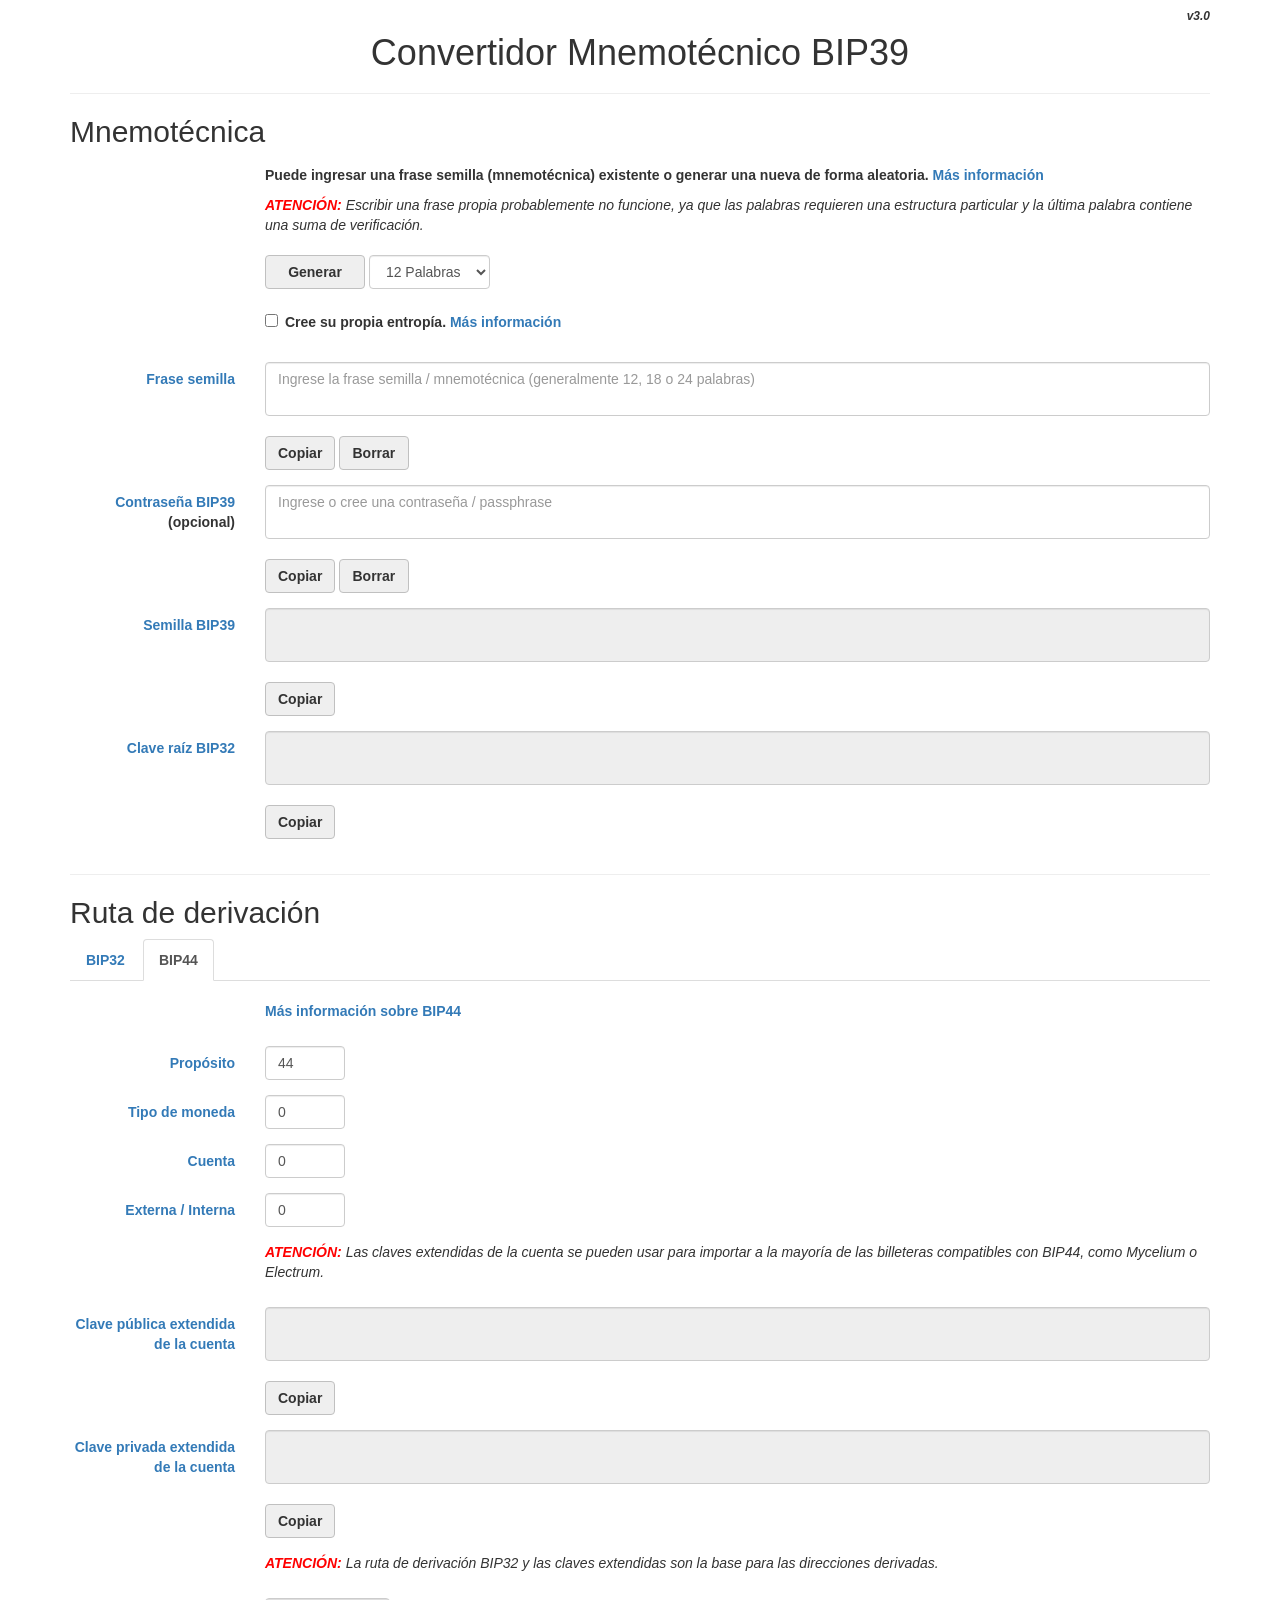
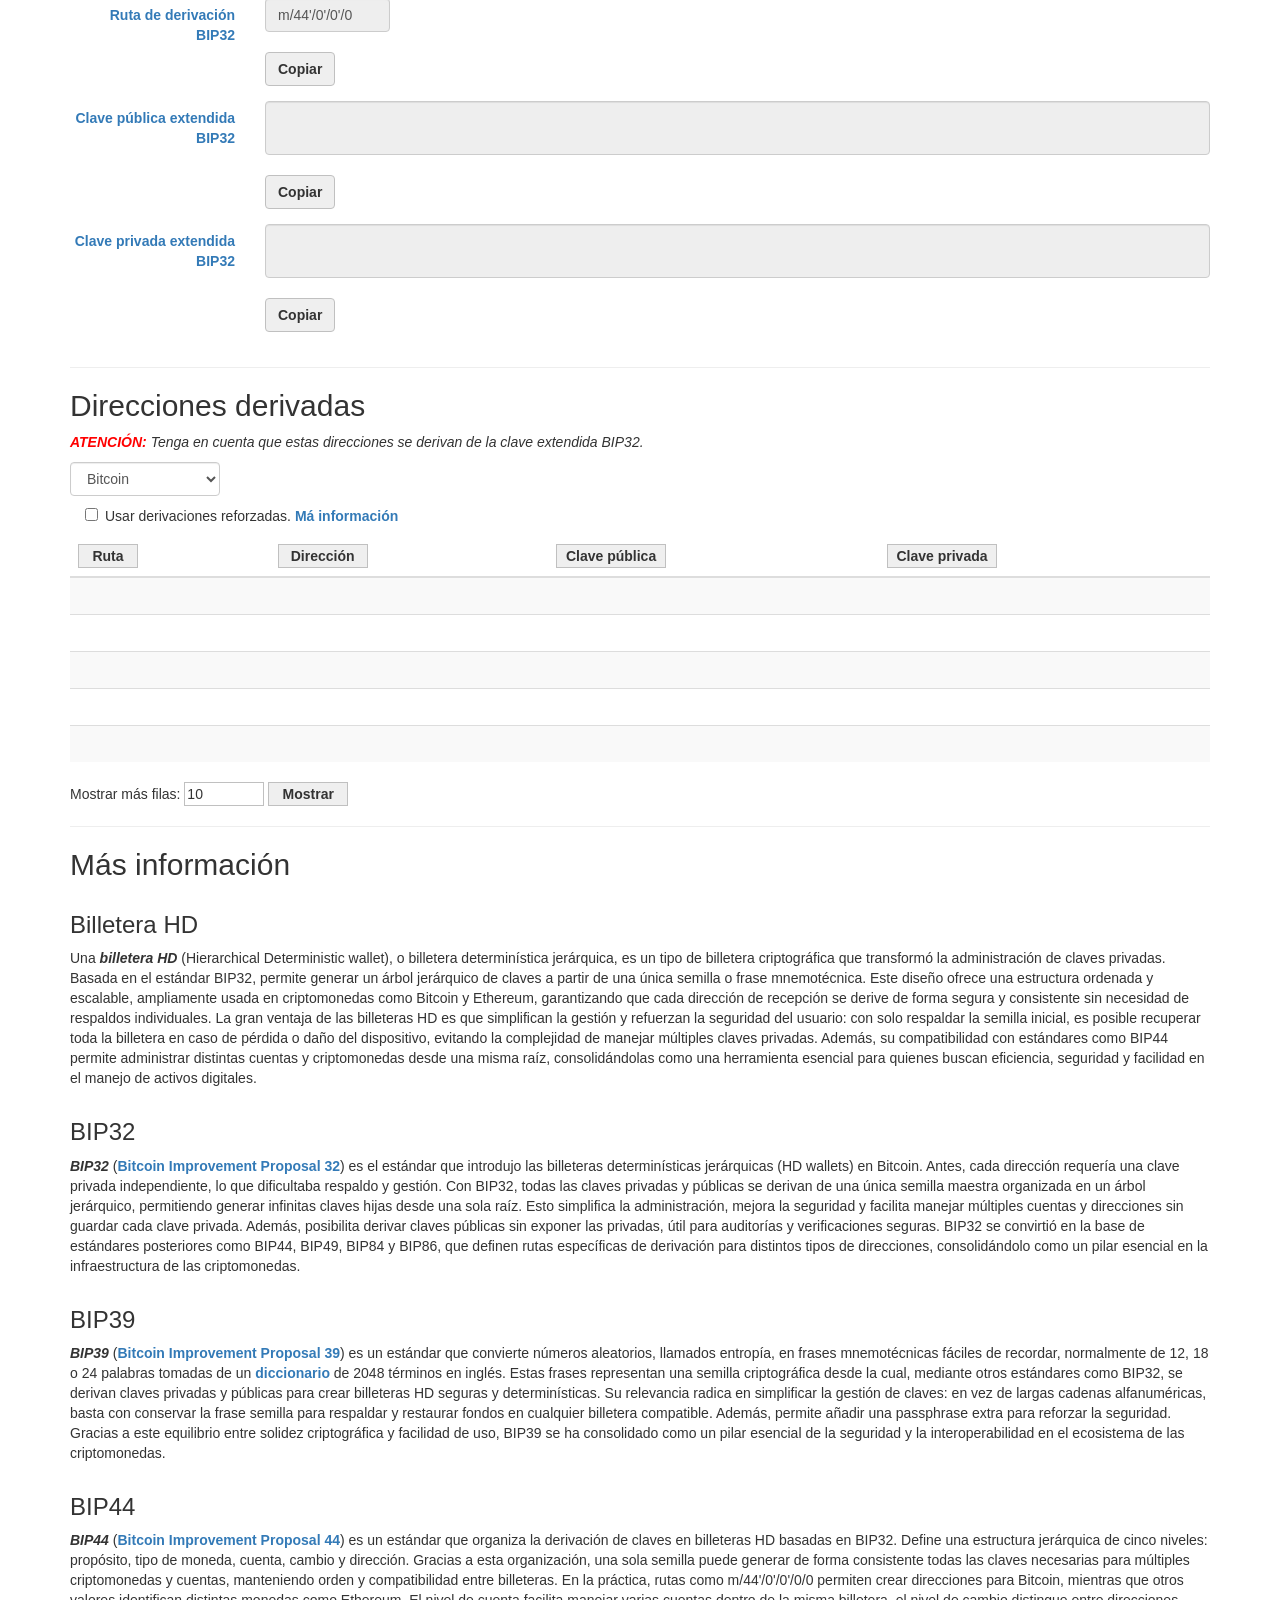
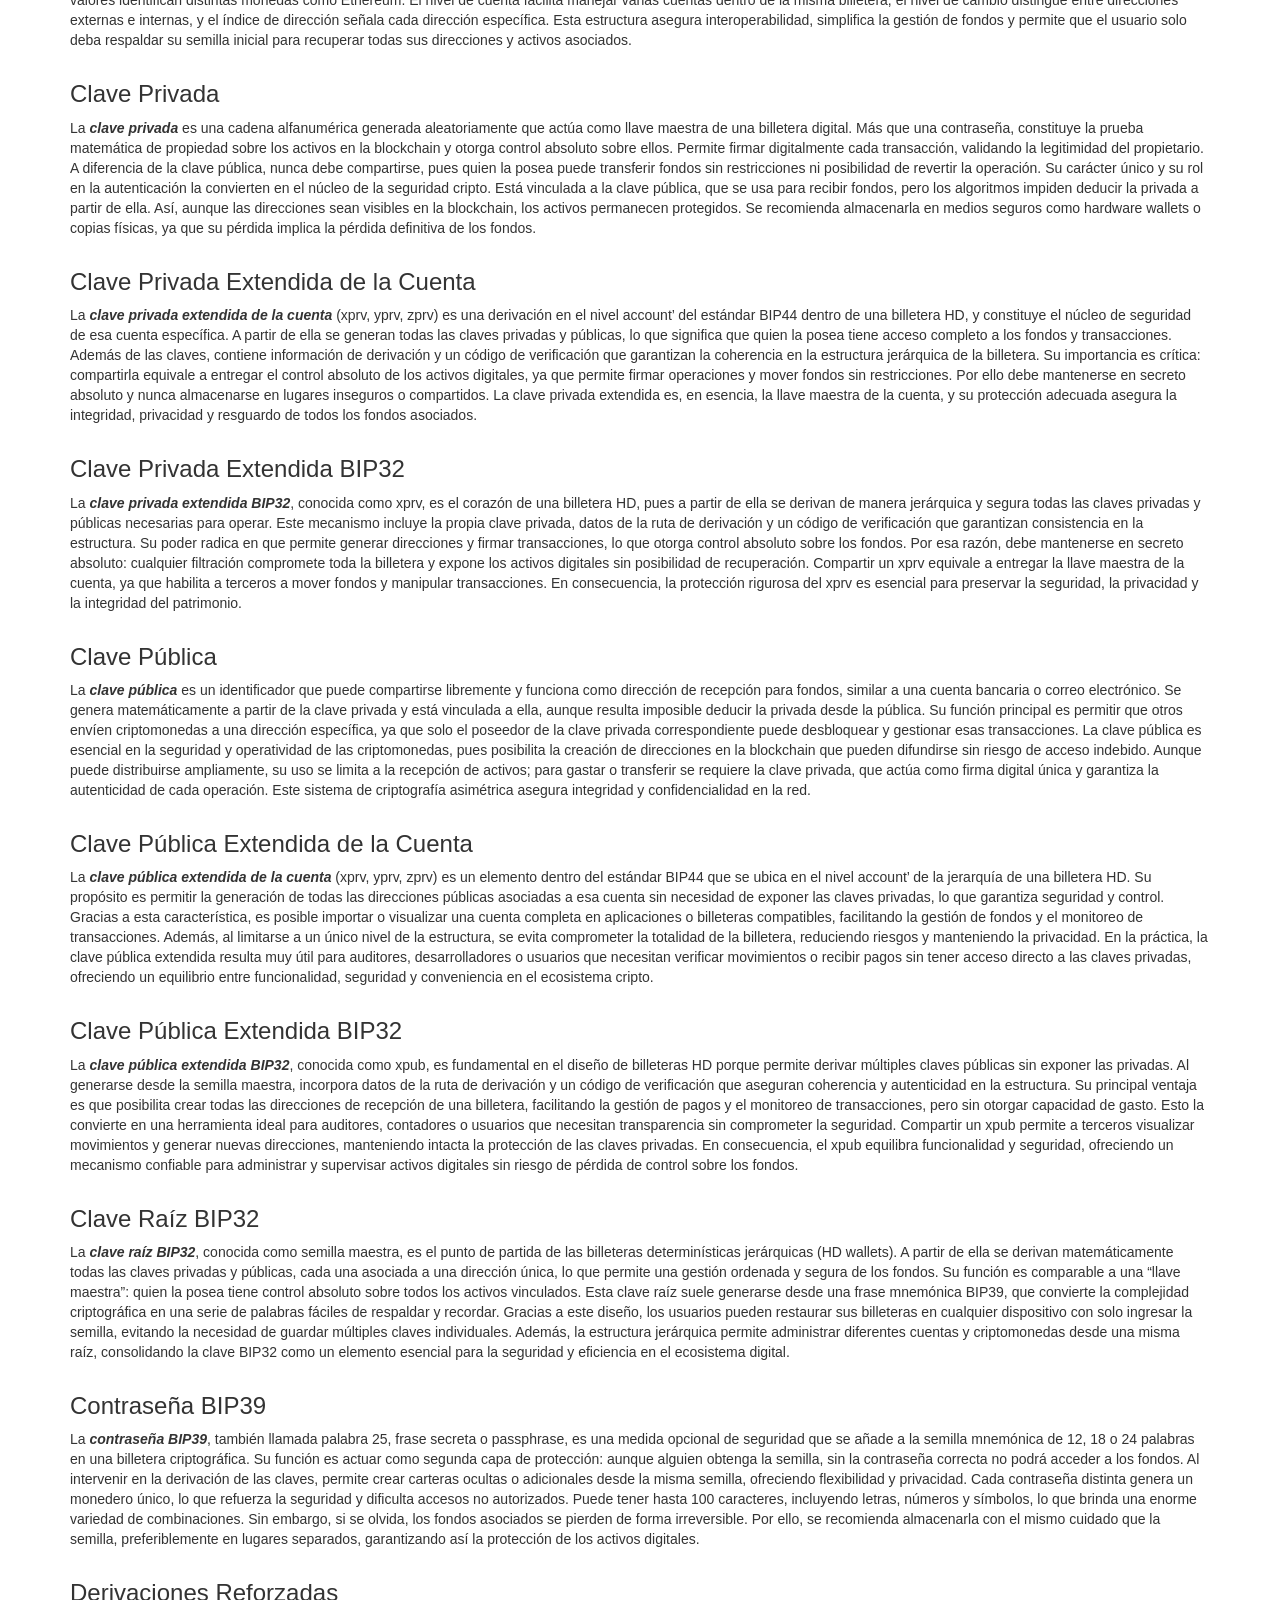
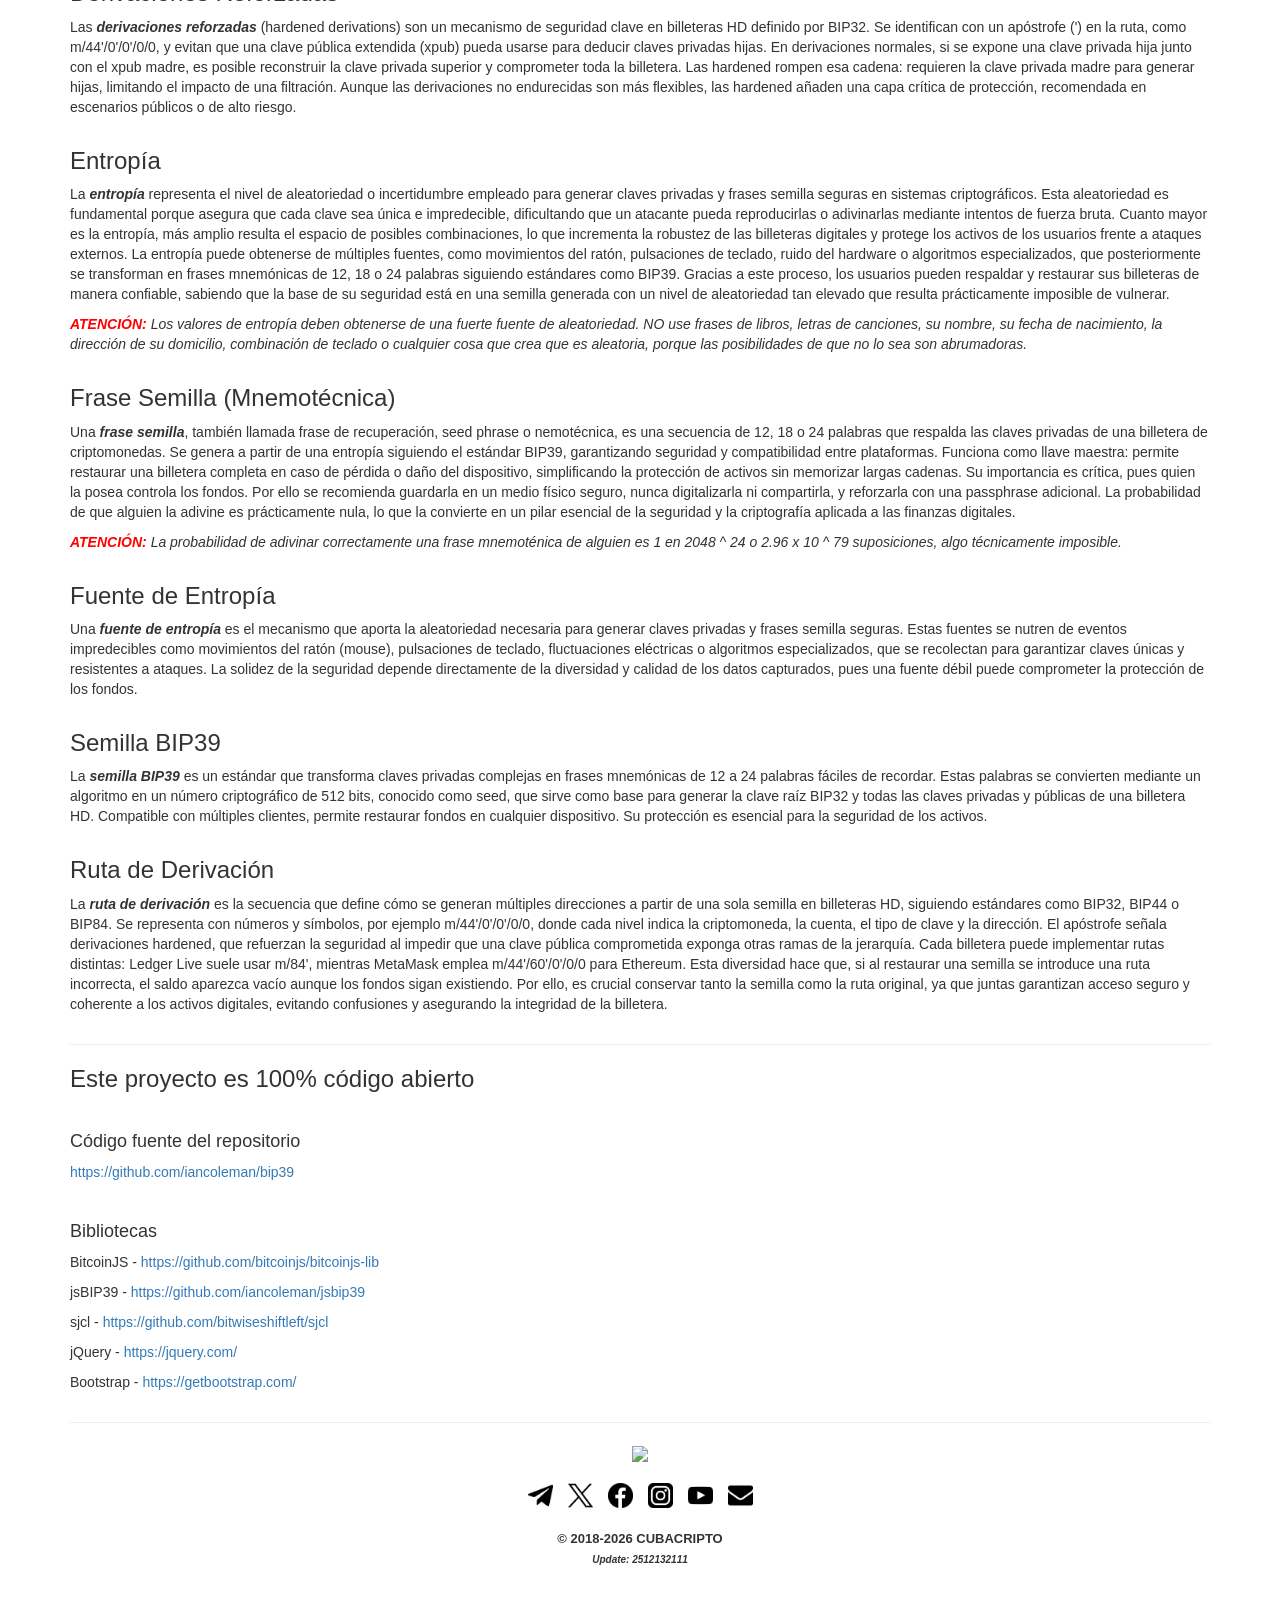
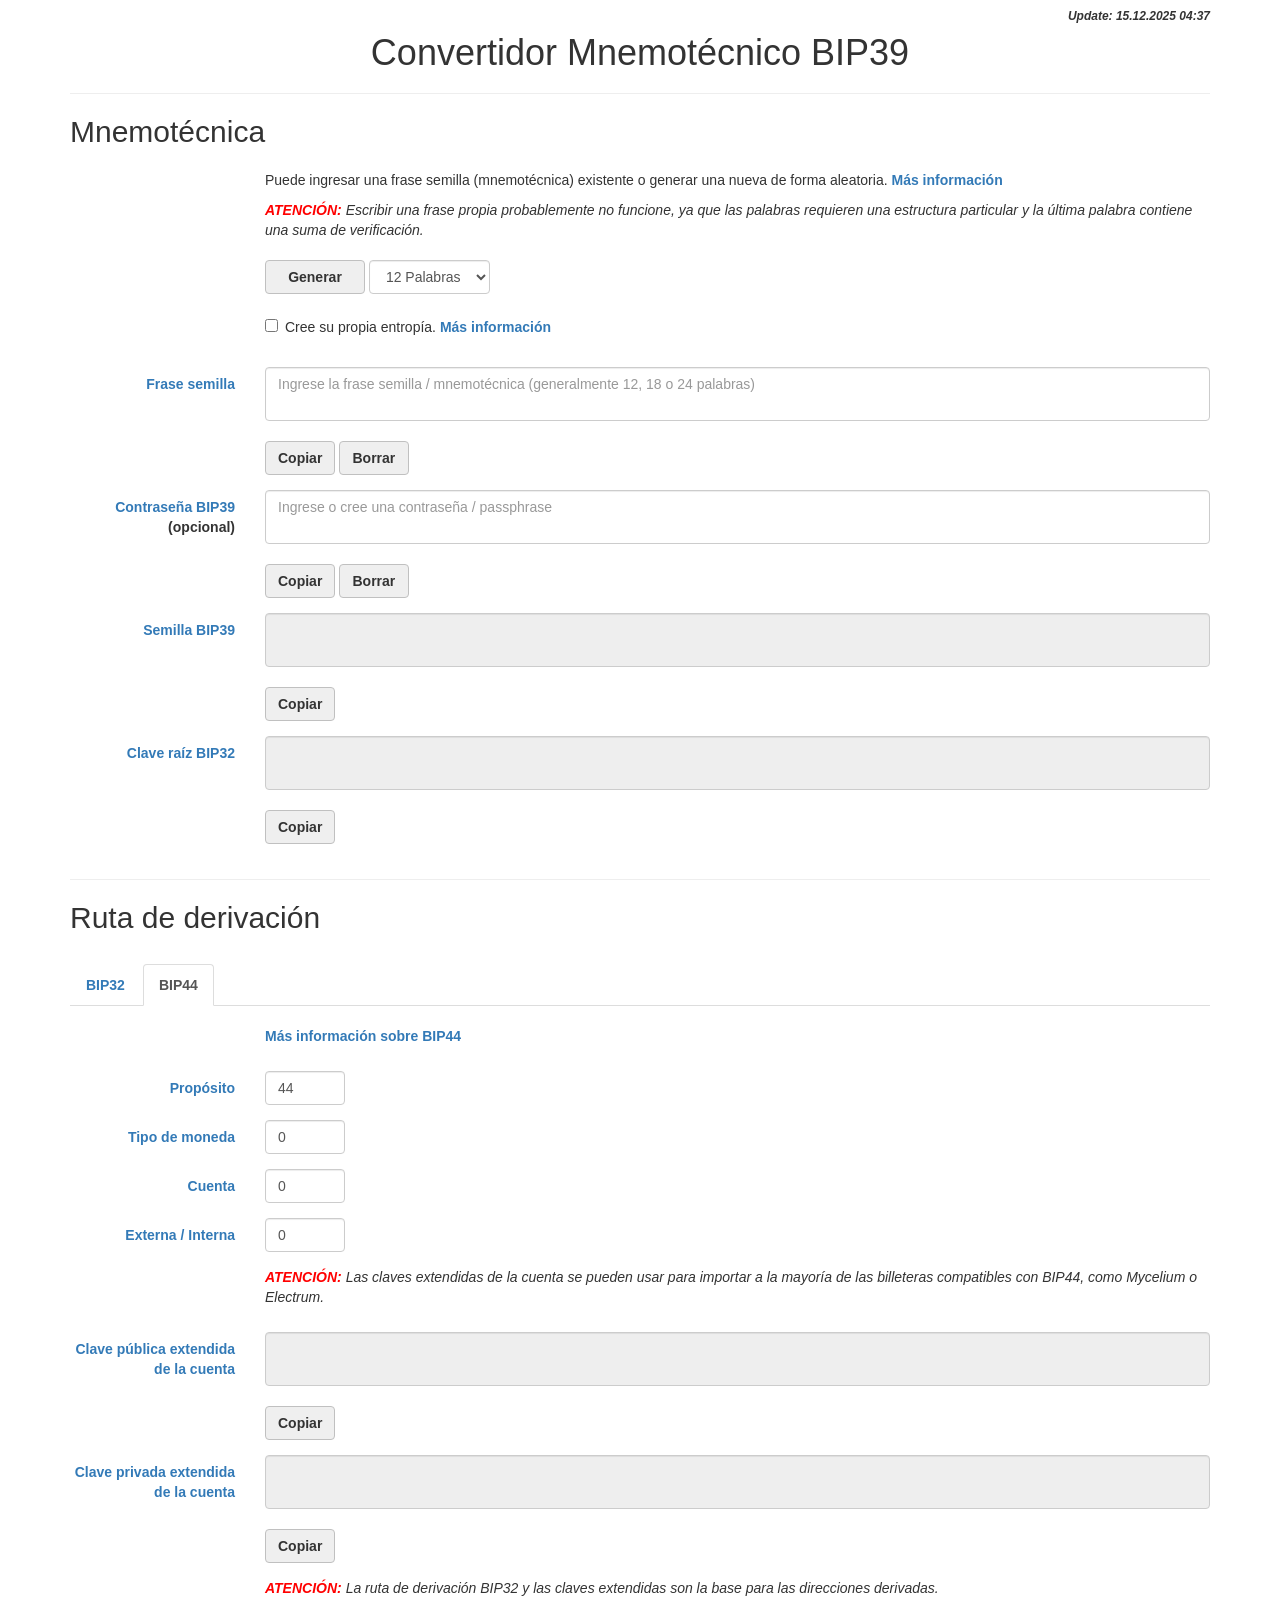
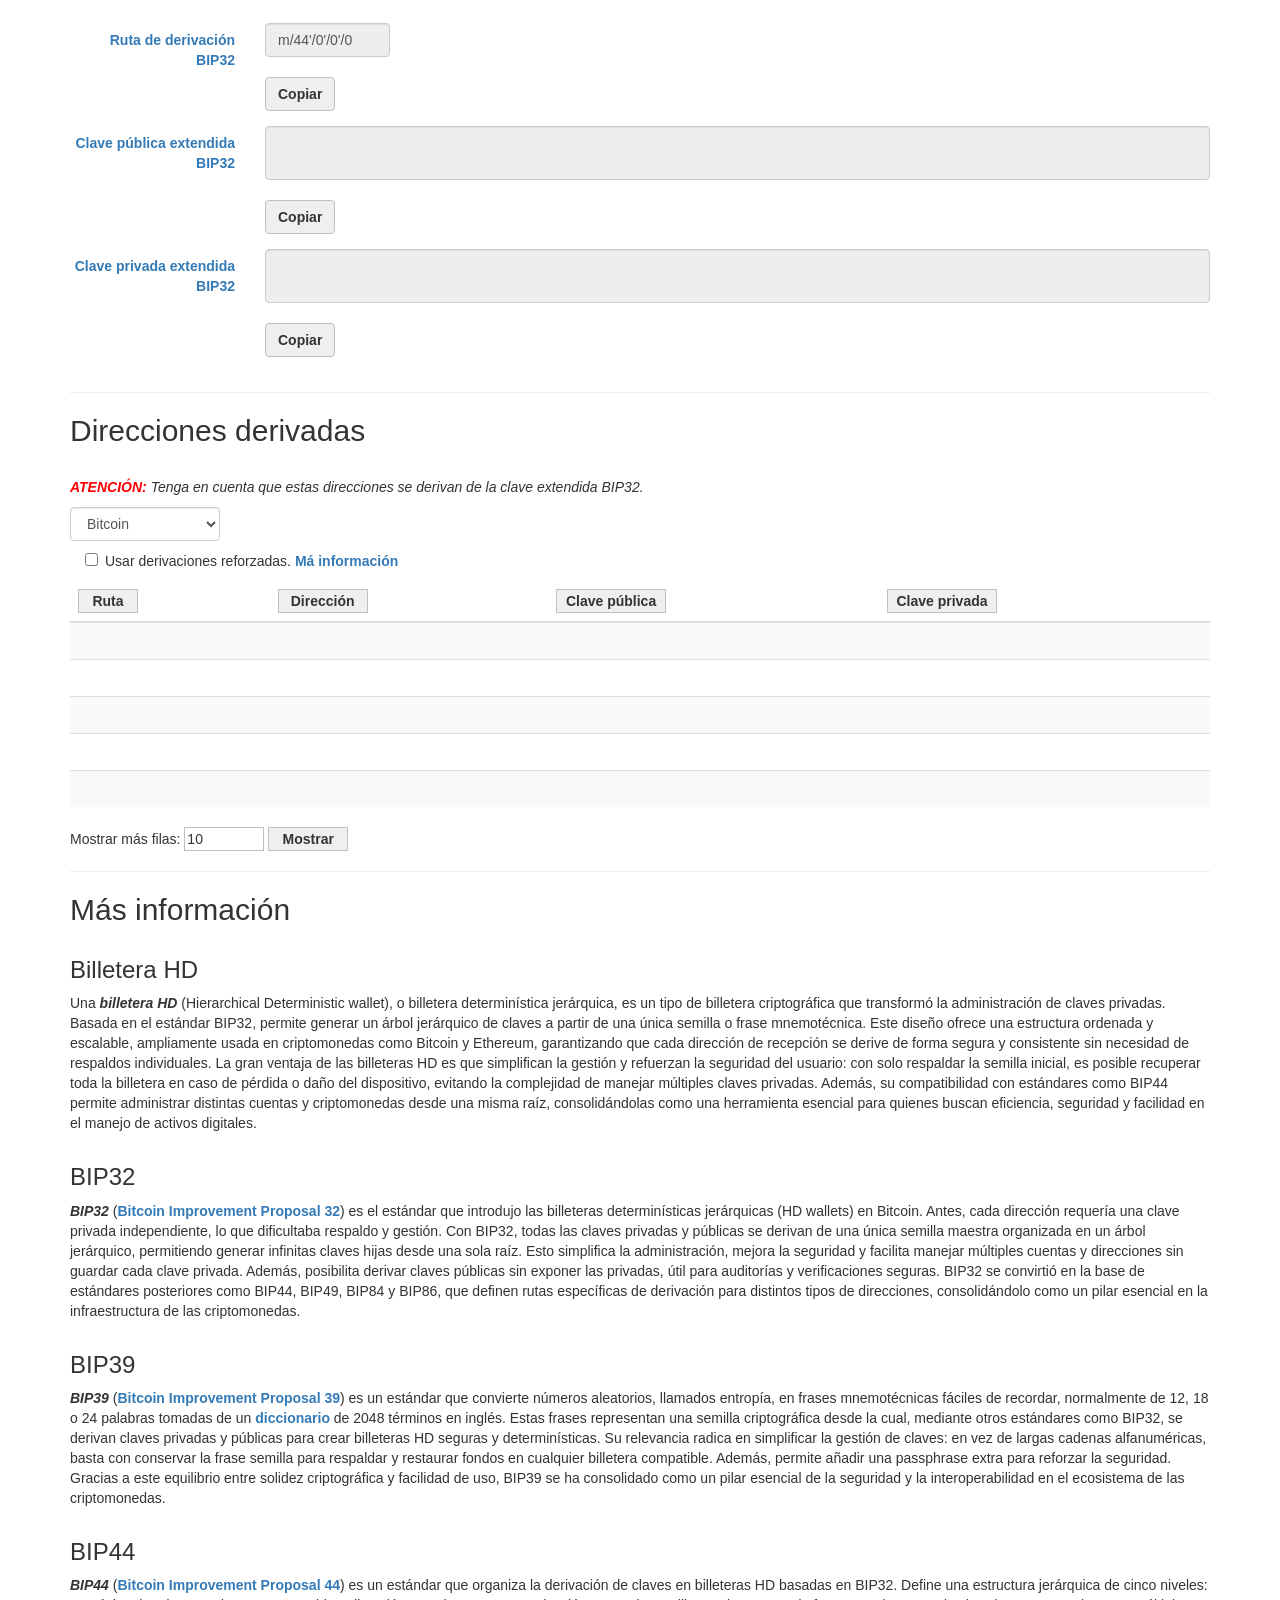
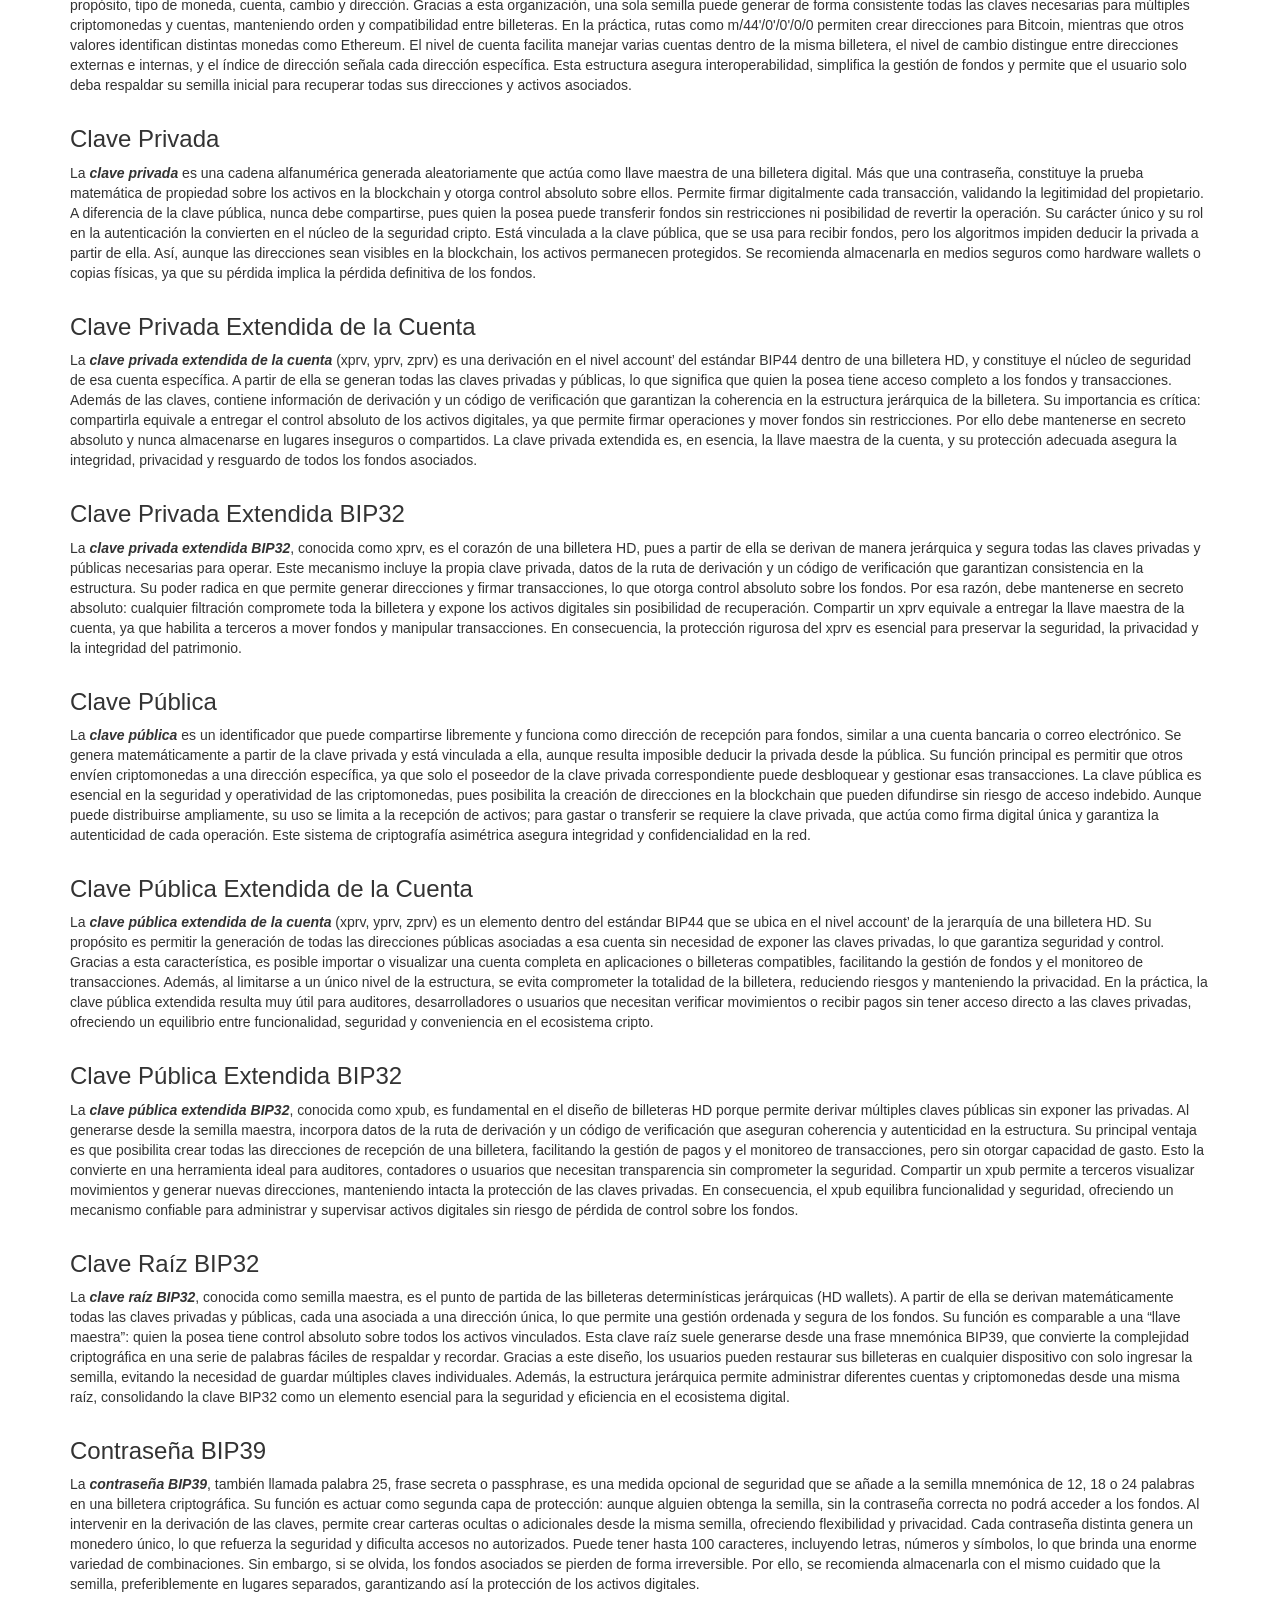
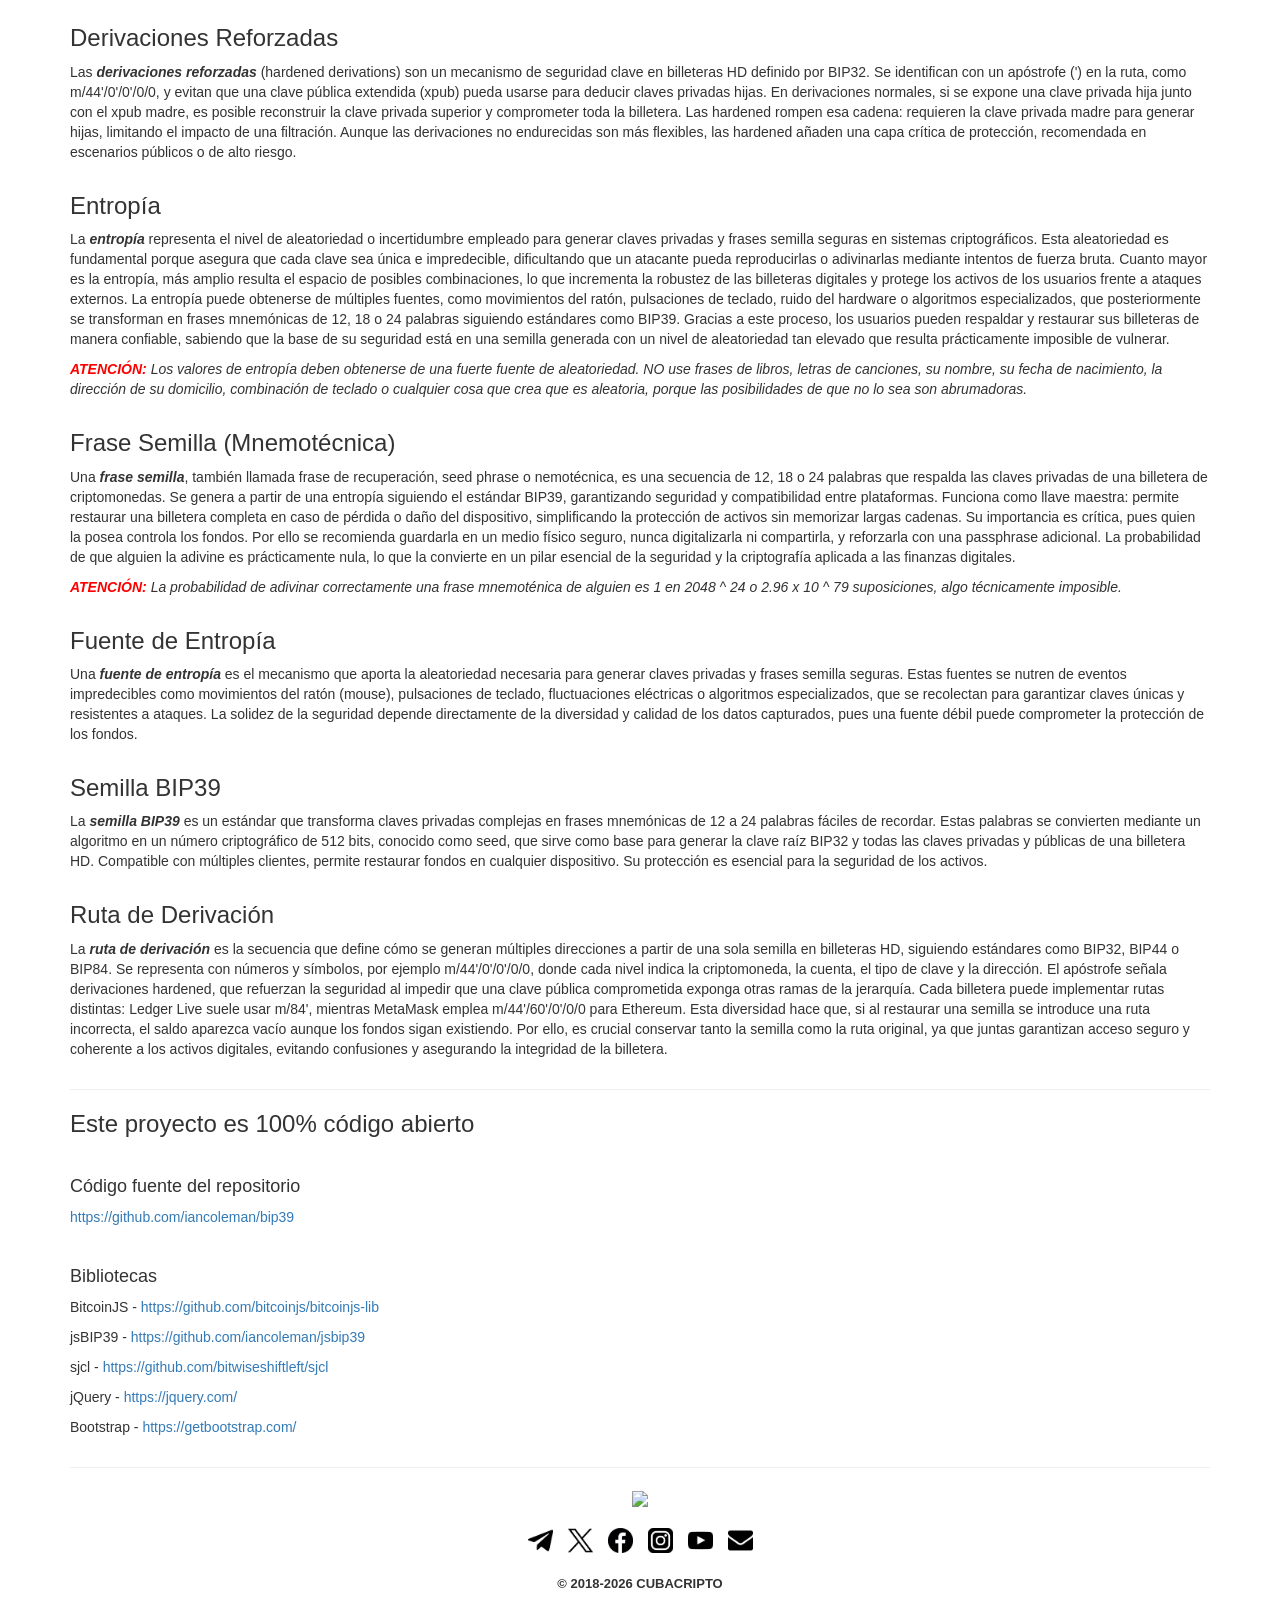
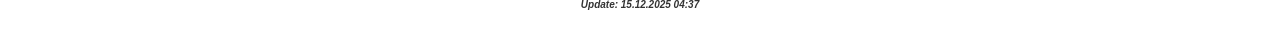
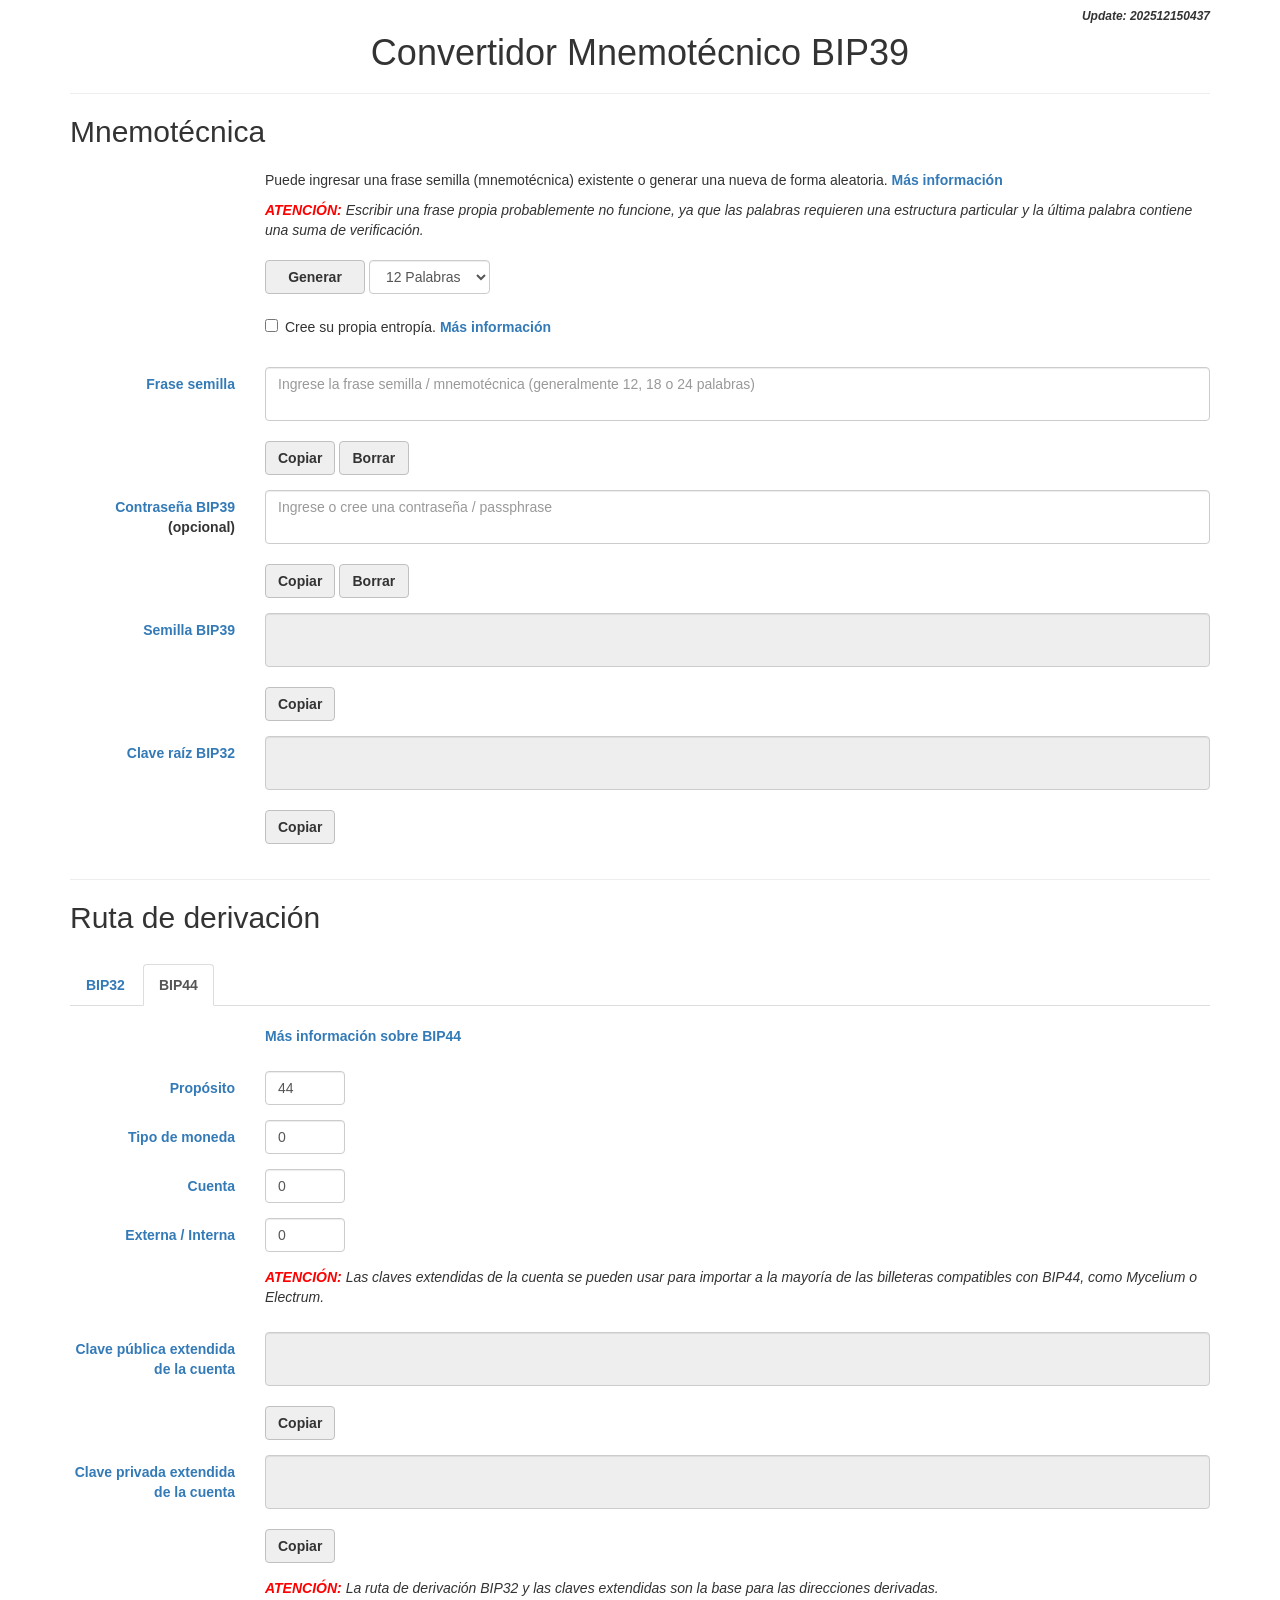
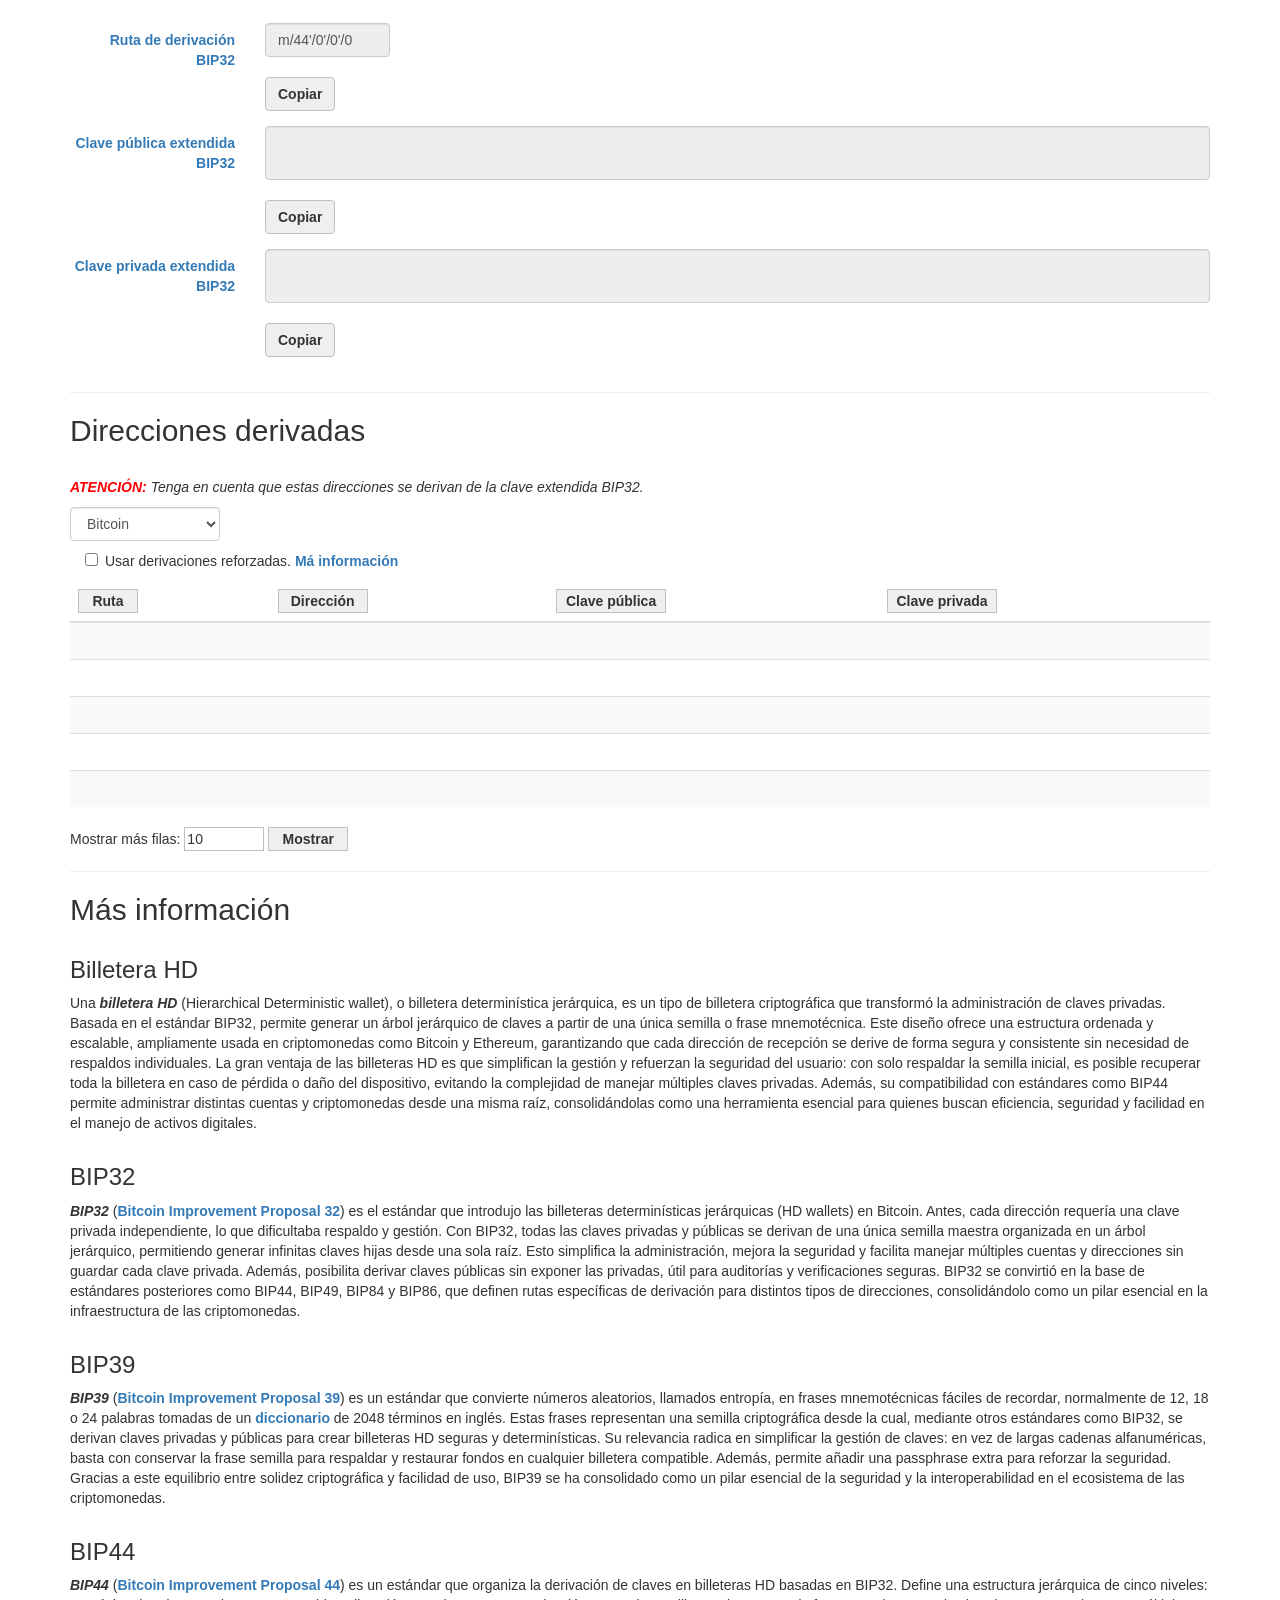
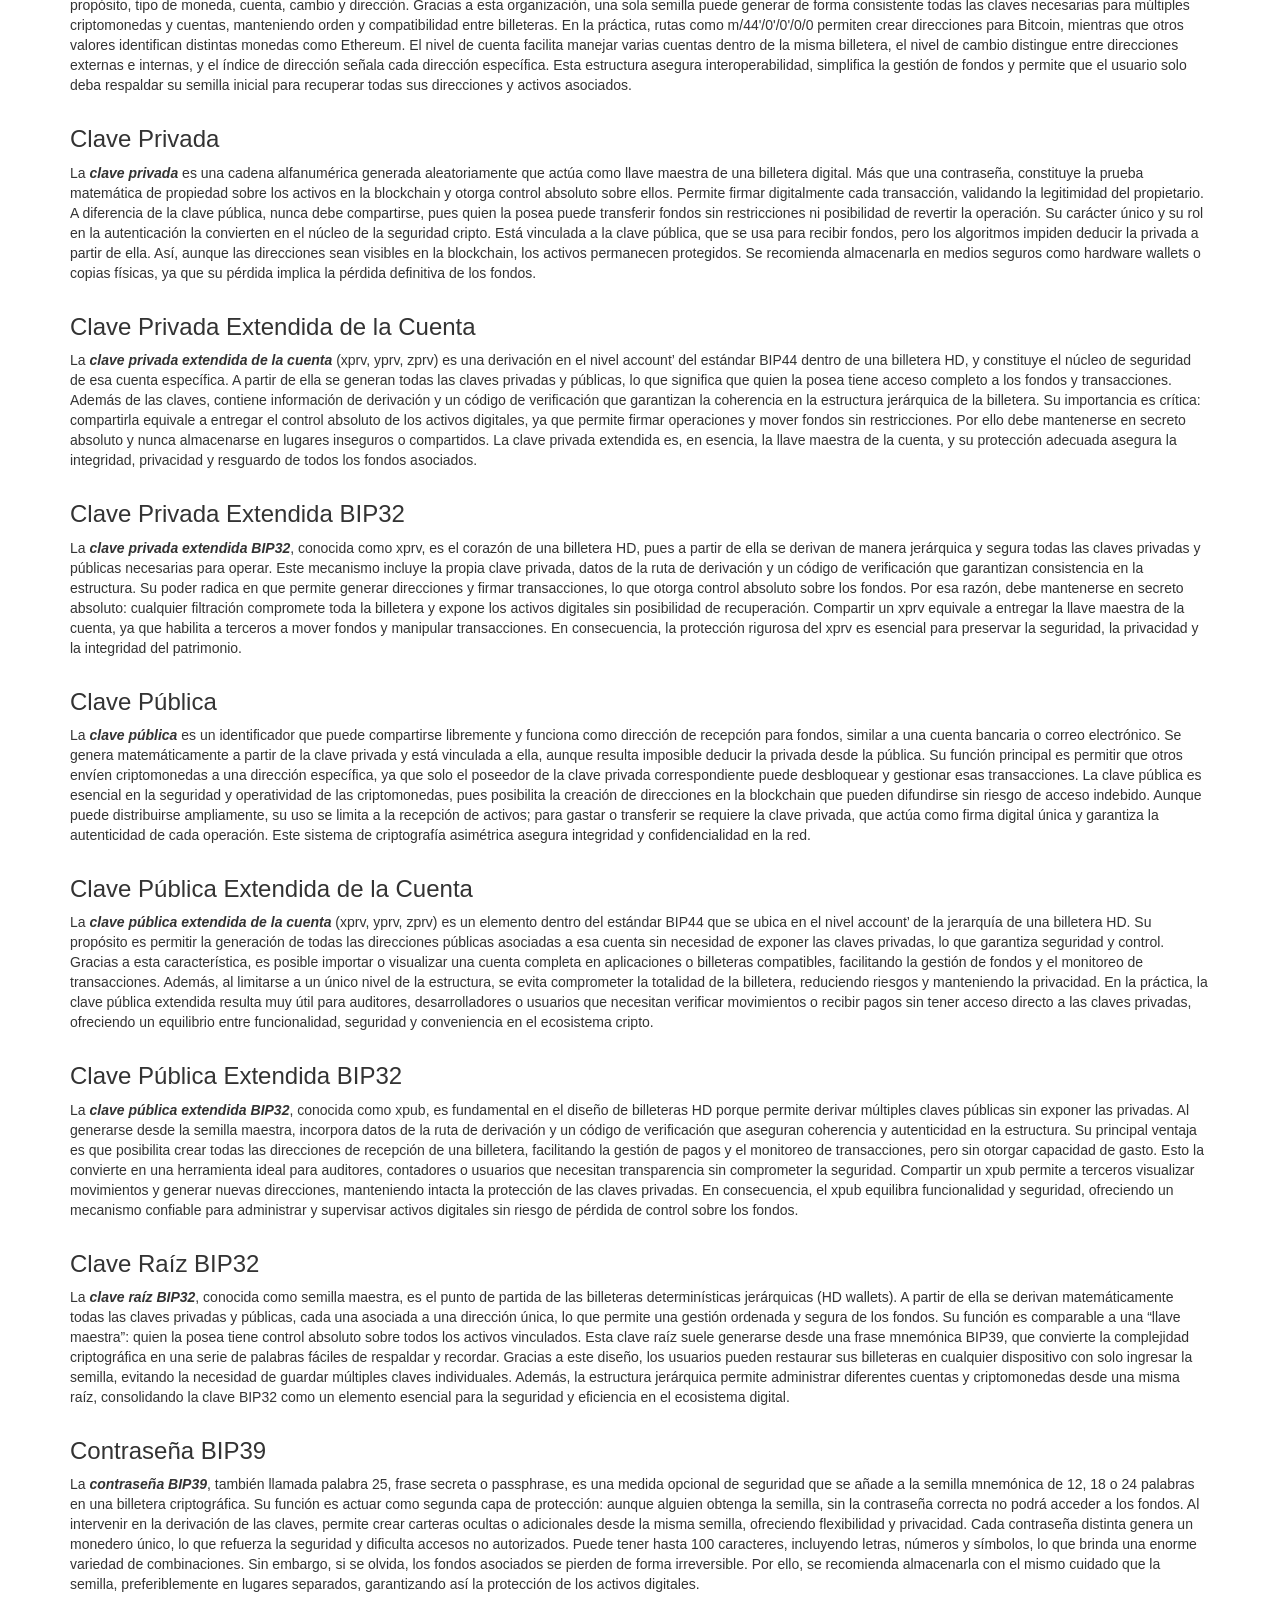
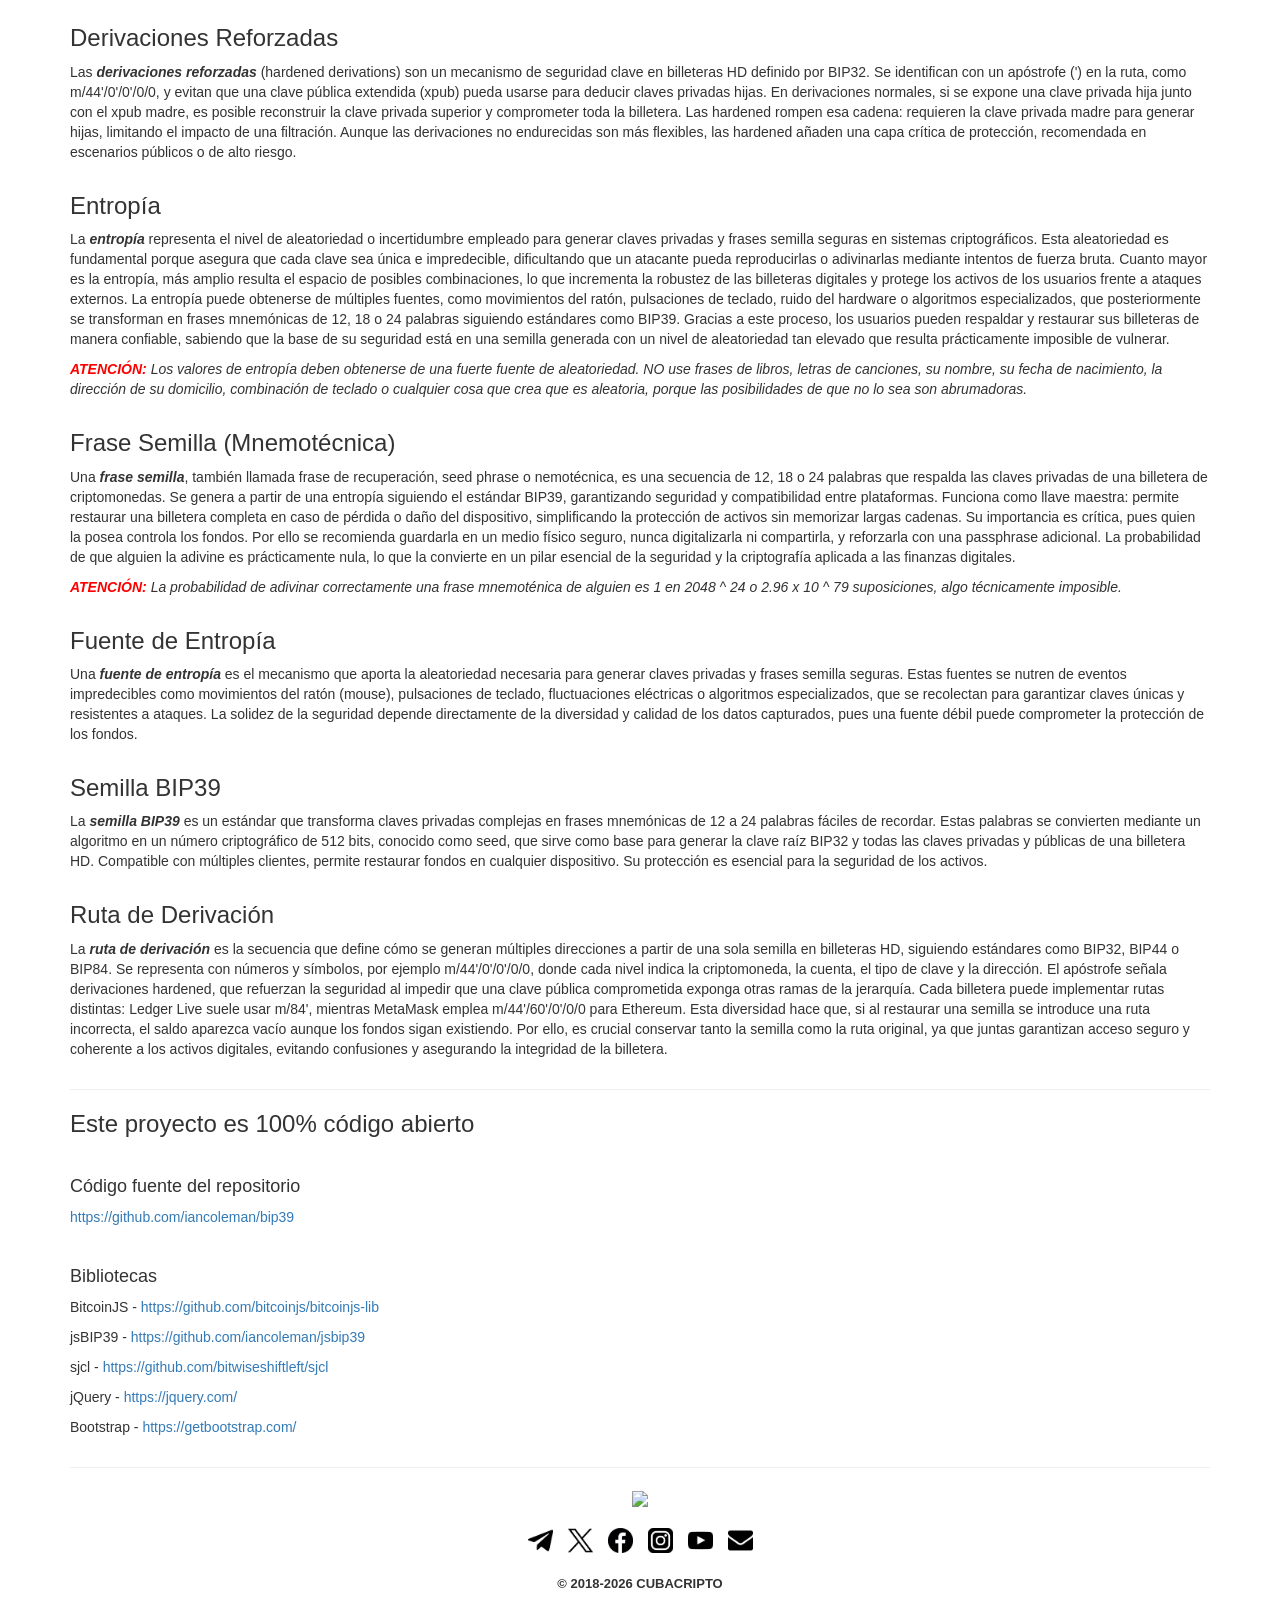
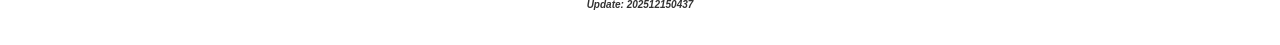
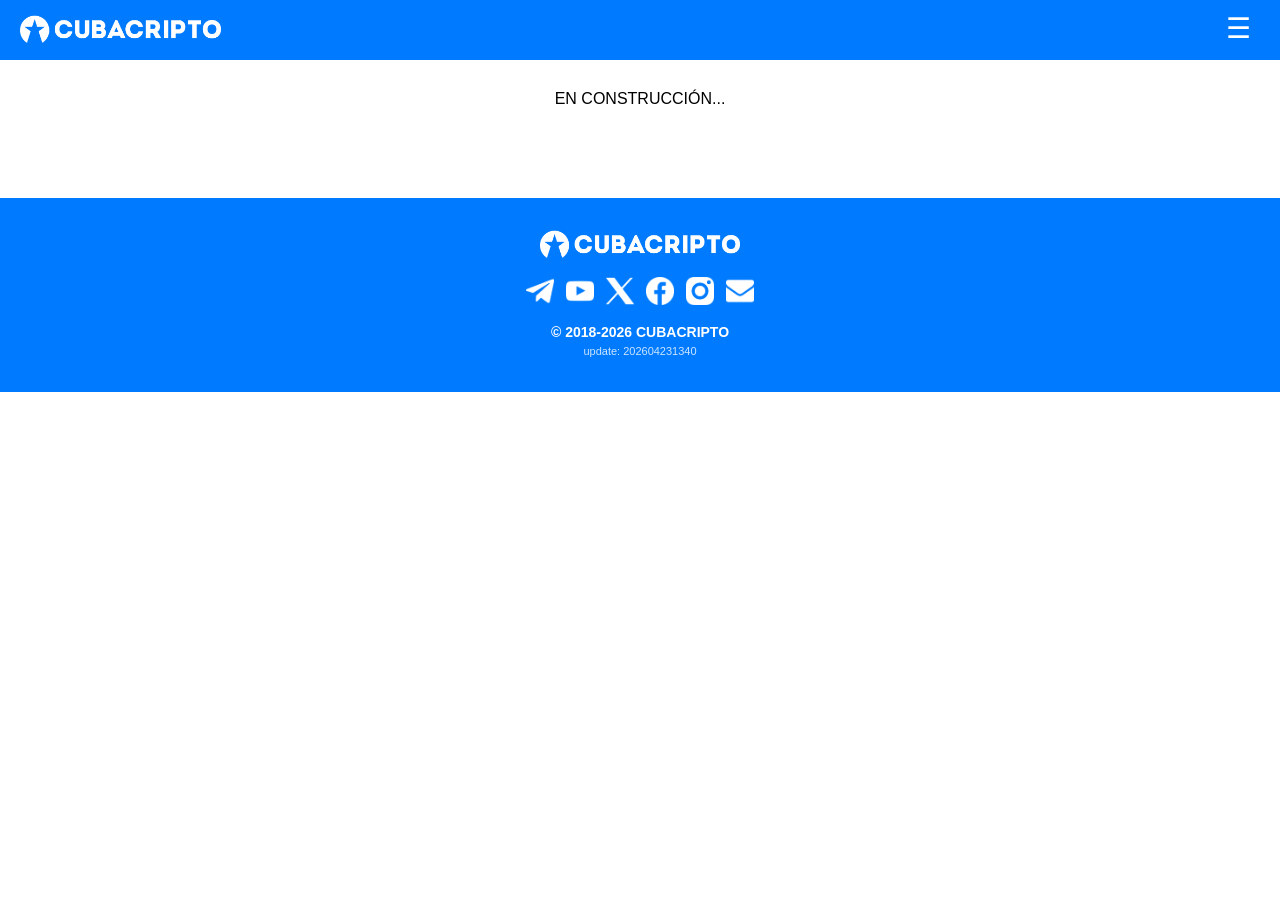
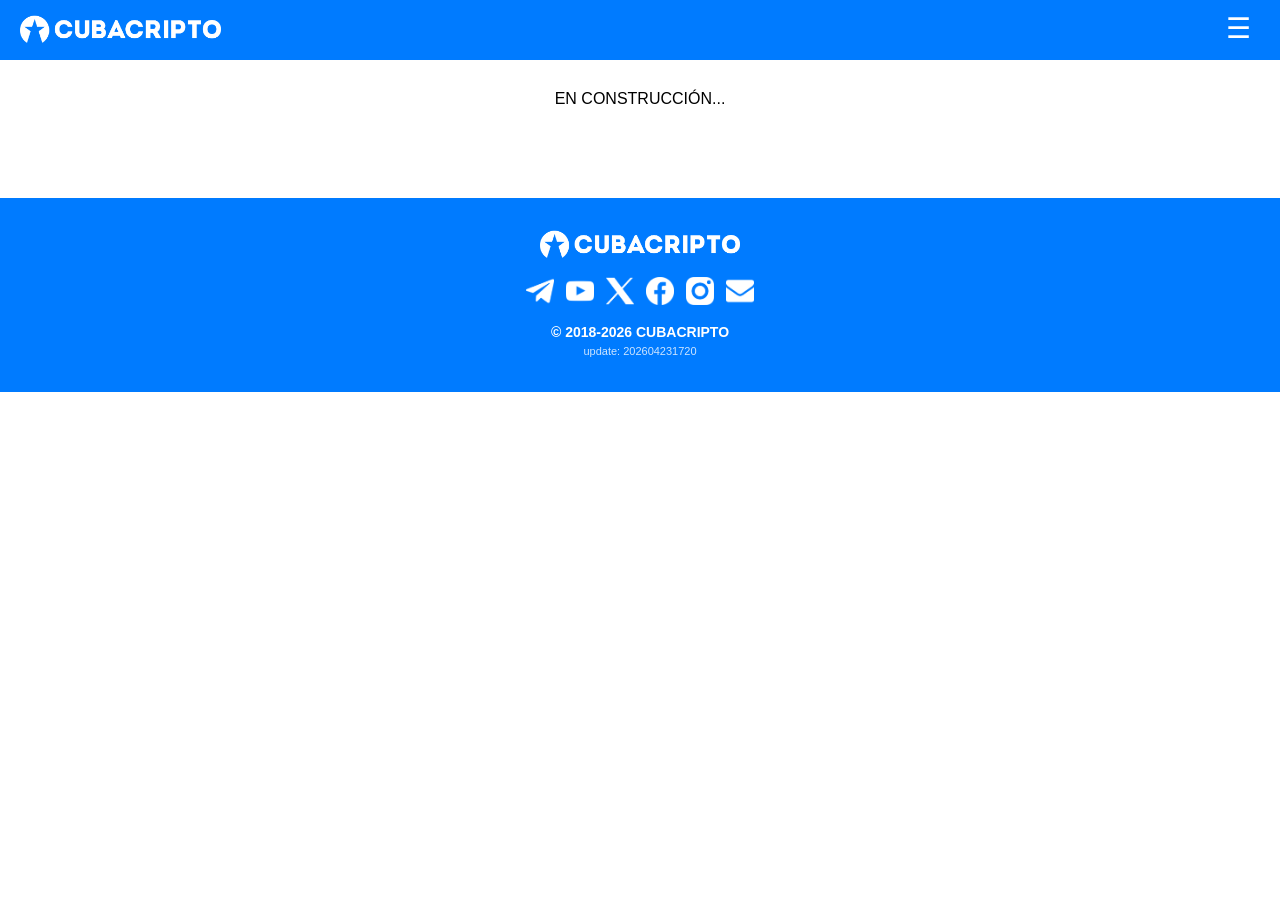
